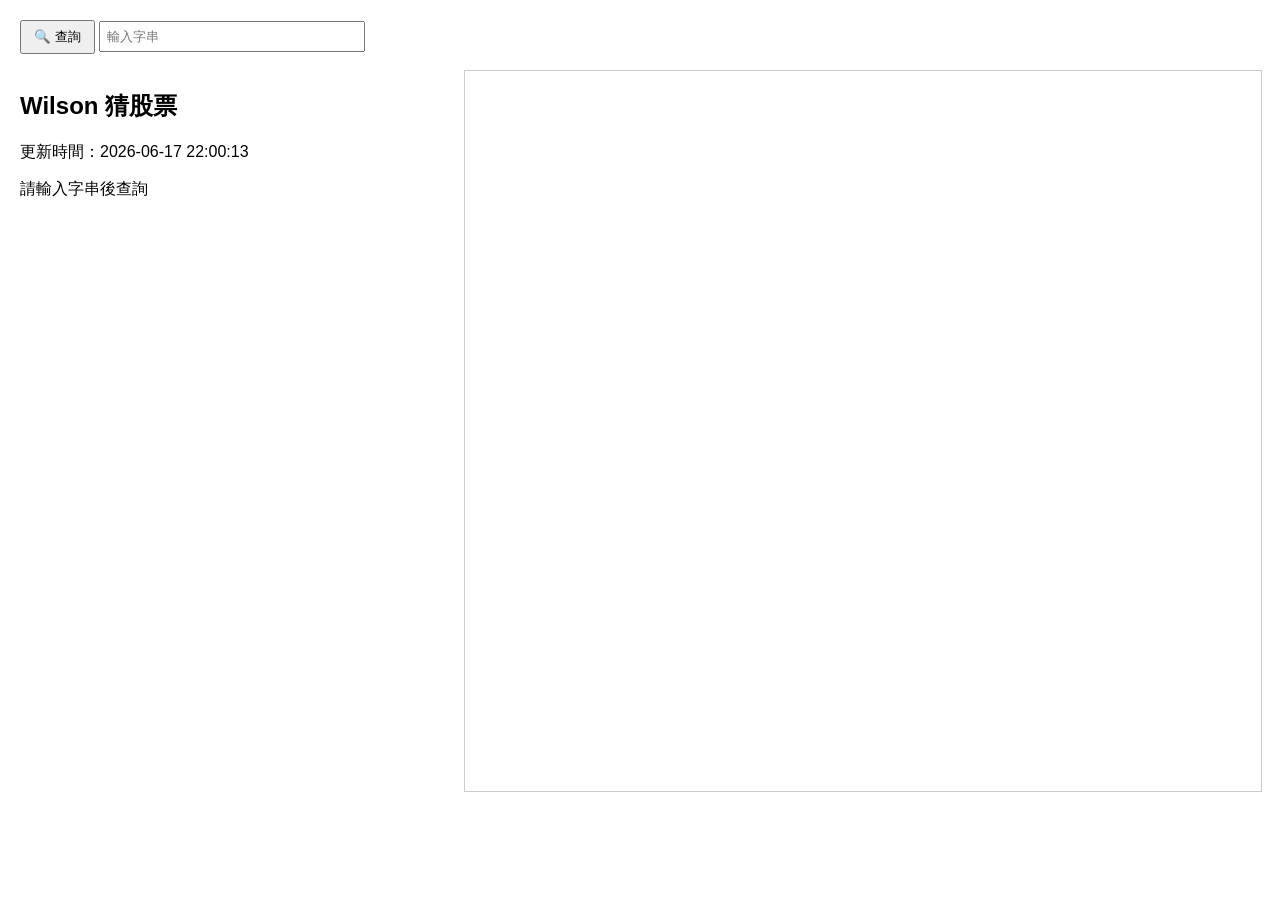
==== index.html @ fea5a5cf "Daily update 2026-06-17 22:00" ====
<!DOCTYPE html>
    <html>
    <head>
    <meta charset="utf-8">
    <title>Wilson 猜股票</title>

    <style>
    body {
        font-family: Arial, Microsoft JhengHei;
        margin: 20px;
    }

    #toolbar {
        position: fixed;
        top: 10px;
        left: 10px;
        background: white;
        padding: 10px;
        z-index: 9999;
    }

    #content {
        margin-top: 70px;
    }

    #stockInput {
        width: 250px;
        padding: 6px;
    }

    button {
        padding: 6px 12px;
        cursor: pointer;
    }

    .result {
        margin-top: 15px;
        padding: 12px;
        border: 1px solid #ccc;
        background: #f8f8f8;
        white-space: pre-wrap;
    }

    #content {
    margin-top: 70px;
    display: flex;
    gap: 16px;
    }

    #leftPanel {
        width: 35%;
        min-width: 300px;
    }

    #rightPanel {
        width: 65%;
        height: 720px;
        position: sticky;
        top: 80px;
    }

    #tvFrame {
        width: 100%;
        height: 720px;
        border: 1px solid #ccc;
    }

    .stock-link {
        padding: 6px;
        border-bottom: 1px solid #ddd;
        cursor: pointer;
    }

    .stock-link:hover {
        background: #e8f2ff;
    }
    </style>
    </head>

    <body>

    <div id="toolbar">
        <button onclick="searchStock()">🔍 查詢</button>
        <input id="stockInput"
               type="text"
               placeholder="輸入字串">
    </div>

    <div id="content">

    <div id="leftPanel">
        <h2>Wilson 猜股票</h2>
        <p>更新時間：2026-06-17 22:00:13</p>
        <div id="result">請輸入字串後查詢</div>
    </div>

    <div id="rightPanel">
        <iframe id="tvFrame"
                src="https://s.tradingview.com/widgetembed/?frameElementId=tradingview_chart&symbol=TWSE%3A2330&interval=D&hidesidetoolbar=1&symboledit=1&saveimage=0&toolbarbg=f1f3f6&studies=[]&theme=light&style=1&timezone=Asia%2FTaipei&withdateranges=1"
                frameborder="0">
        </iframe>
    </div>

    </div>

    <script>
    const stockData = {"日 1101 台泥": ".luuuluuulluuuuulllul.uullulll.llluuuullullll.uluuulllluluullluuluuluuluulullll.lluullul.u.luuululululu...lu.ullulullullllllluulu.lllluu.ullllu.uluuluullul.uuululluu.uu.ulull.ullulllullluullu.ulllllllllluuu.luluululuulullluull.llull.ulllulllllllluluulululllllluulul.uul.ululuull.uuu.ul.ll.lllluluulluul.lllluullulllllll.llllull..lllllll.uuu.ullllluuuluuulluullulllululullluuullululuull.lululluluulllullluuuuu.ulllulluul.llllllll.uuuluululllu.lllulull.lluululllllululullluuuull.uluullu", "日 1201 味全": "ll.uuu.l.lllululluuu.luullu.ll.ullluuu.lu.lll.uuullullll..uul.uullll.llu.lulul..llullllu..ll.ullululllulu..uu.u.ull..l.lu.l.uull.uu.u.uull.ulllu.l.l.uuluulul..ul..uuluuulullulu.lull.u..lulllu.u.lu.lulllll.lluu.uuulllllul.uluulllllllllllul.luuulll.uuu.luullllulluuulllulul.uuuulull.uululuuulululu.lul.u.u.ulll.llll.lllllluull..ulul.l.lluuluullulllll...luul.ul.l..lluulllu.ll.u.lll.lull.uulululuu..lulluu.llluulul.llulluuul.l..llllluu.lull.lu.lulullll.lllululllulll...llulluulu.lu.ulu..u", "日 2371 大同": "ulllllullllllulluulllllulluulululllullul.lllullulullulullluuuuuululullullllullulllullllluulluullulllulululuullulu.ullllllllluull.uuuullllululluululluuulluuulluululull.llluuluulululullullullllu.ul.uuuluuululluululululul.uullululll.luulllllllullluuulllluuullll.lul.u.llulllllu.uulul.lllllllluulluulullllluullllllluululullulllllluulluuulllulluuululluulllu.uuuuu.lluuulluulllluuluuuluuuullllluulllulllllulluullluulul.lulul.luluullululllulullulllulul.ululllulullluuullluuluulullllll.", "日 2913 農林": "l.luu.ll.ulu.ulllll.lullll.uluuull.ullulllll.l..l.luullllluulluululllllulllllllll.ullllullululllululululu.uuuulluluuluullull.uulull..lullllulll.uuuuuuullullluullluuuu..lluulluuulu.llullllllluu.ul.uuulullluul.uuullllu.lulullulullllull.llllllulul.luluuluuulllllllllullluuulluluuuu.l..uuu.l.llluullluulllll.lluulll.ulllll..uu.l.llluull..luluulllululllluluuuululu.ll..uulluullll.llll.u.l.luulullluul.lllluullu.uuulu.llulluluulllulllulul.llull.ulullllllllullulululllll..ulllluuuuullu.ulull.", "日 2801 彰銀": "u.lluulluuluulu.lululllullululu.ulluu.ul.l.....uu..llllluuuu..lu.uuuu.llul.lllluuuuul.l..l.lluu.ulllluuuuullulll.u.u.uul.l..l.luulll.ulul.l.u.luululuuull.l..u.ul..luluuu...llluulu.u...lluulluuuuluuu.ul..l.u.uullluu.uu.l.l.luuu.llllu..ull..u.uull.uuuuluuulu.uuuuu...luulllluluuuluull.lulllull.uluul..lul.ulllluu.uul.uu.uuul.ullllll.lluluuulullllulllullluuluullu.uluuu.uuulllllllllll.lllluluulllu.lulluuuuluuuulllullulluuu.u.lllul..llululu.ululu.lllll.ulllullllllllull.lllluuuuuu.uuuulu.", "日 1102 亞泥": "uuuuuullu..luulllluulllullululululuuuuululuuuluuulu.uuuuuuuull..l.u.uuuuulllulluuluulululuuuluululll..ull.lllllluuullu.luuuluulllllllll.lllllluuuuulllllllulluulllluuuuulullluuullulululuuuuluuu.uuluul..uulllluuuluullulullllulllllul.lluuluuluulll.u.luuluuullllullululuuululluuull.ulllulllllllllllllllllluluul.luululuulllulllullu.luulllulluu..ulluuulullullulullllllullulluluululuuuullu.uulllullllulllllluuuluuluuulllluullu.lllluuul.lululululllluuluuullullluul.lluuluulullllluluuuuuuu.uluu", "日 2101 南港": "lu.ull.lllululllluluull.lluluu.ulllullulullululuuuuullluulullluuuululllu.llulullluulllllulululululu.uluuulullulluuuulullllll.lllullllul.l.llllluuluuluullululluuuuuluuulluuululuulllul.ullulllul.ul.uuululluulluuuull.luuulluluulllllllllulllllluullluu.uululululu.llluuuulull.l.luuullluluuuulluulullluullulllulllluulllluluuuul.ulllll.uuuuul.lulluululuulluulluluul.lllull.ullllllullllu.luuu.luluullluulluluuul.lluuullllluulululluuuuuluululllllllllllullululllllllluullul.uuuulluuulull.", "日 1718 中纖": "ululullluulluuullululluulllllulullluu.llulllluulul.ulllllu.ulluulllulllulllull.lllu.lllulullulllullulluuu.luullllluulullllllllllu.lllllllululluuululllullululluull.lulullululllllluuu.ullllllluu.ul.ululluluullluluullllulllu.lu.uuulllluuululllul.lluuluulu.ulll.uuuuuulululuululuuuluuululuulullll.luul.l.lllulluluuluull.ulllullllulluu.llllluuullluuulllulllu.uluullullulululullllluulluu.luuuulullllulllllluullluluullullulululllluuullluulllll.lulllllullllullllllluululullulllluuu...lullulllu", "日 1903 士紙": "llluullllullulll..uuuluul.ulluu.lllull.luuull.uuuuuuuu.llluuluuulul.uu.uuluuluuullulullllllluluuulullluuu.ululllululllulllll.ullulll.lllluluuuuuuuul.ululul.uuullll.ll.uluuulllluluuululll.uluuulllullulullluluu.lululluululuuluuullullllullllulllulllulullullluulllluulluluulllllululululuuullululu.luluulllul.ululllulllllllullullll.luullulllluuulluu.llllululluluuu.llu.uullululluul..luuulluuulul.ululullllulllullulll.luul.u.uluululluuuululuuuulllulluul..uul..lul.lllulllulullluuluuluuululll", "日 9902 台火": "ullllllllullulu.uuuluulllluluuuulllullluluullulluullulllllulllul.ulllullullulll.lu.llull.ullulul.lul.lulu.lullllulllllllllllullluuull.ll.ulllulluluuluululuullulllll.ulllluulllll..ll.l.lllllluu.lluuuuluulllulluluulullululuulluuullllluulluuullllluul.uululullulluluull.lulllluluullllulluullullll.llluullullll.ulllllul.ll.lllulllll.u.llll.lluuullllulllluullllluuullllluullllull.llllluuullluuluulululullllu.lulllll.llll.llull.ulllullllullll.llul.uuu.ullll.u.llulllulllllllulllluululullllllu", "日 1301 台塑": "lululllluulluulull.ulluulul.lluulluulullulllluulul...llllulluluuluulluluul.llllullullllluulluluuullllluul.llllllllulllllllllluuluull.llllulllluuuluulullluluuuuuululuuullluuluuulluullullluulluu.ul.uuulllluullluluululu.lulullllulllllluuuluuuuulllluululluuu.llllluuluuulullululllulluulluullullulllulluluullulllluullullllluuullluulluulllllllluuuuuuuullululuuuuuulllllllulll.llllllllluuullluuuulluuul.llllu.lululuulllllulluluuluullllulululu.uluululllllluulululllullllull.lluuluuuulluulluulu", "日 1203 味王": "uuuu.u.ll.uuuuu.ull.luuuuuuluuululuuul.l.ululuuuu.l..luuul.uu..ulul..luulullul.luuuuululuuullul.lllllu.ll.llllull..l.llu.l..luluu.lullullu.llllluul.l.luuuluu..uuuulllluluu.uuuu.uuuuu.uu.uluuuuululuuluuullluuulluulluuuluuululllllulu.ullluuuuuluuul.ullllullullulllu.u.luulu.lul.uuuluuululuu.uluuul.uuulullluuuu.lulu.u.llulu.ulu.llluuuulluullulu.ull.uuul.uluuu...uuluuu.luulu.lu..ullluluuuuulluu.luuluulullulluluuulluululluu..l.uul..u.luuuuu.llull.luuull..llulluulu.u.luuu..uuuulu.ll", "日 2702 華園": ".lll.lll..ullllullllllllllull.uulllulu.llllllulu.l.lll.ll.ullu.ulu.uulllu.lull.uul.lulululllullluluuul..l.llllllul.u..l.lllluulllluuuululllllll.uuullulullullluul..l...ll..ullllllu.ulllllullll.llluululuulu.lululuuluuullu.ll.ll.ullll.llulll.lul.llu.uul.uuul..ull.l.ululll....luuu.uu.l.uuluul.uulllllu.ul.lulull.llu...l.l.lullluulllllllllluulll.llullll.l..uuluu.uuuu.uuuulu..lllu.ul.u.ull.u.u.llluu.lullu.l..ulllullllullullllll.luuuuuuuuuuuluuulululluu.ululullllul.l.u.ullluullulllllu.lll", "日 2701 萬企": "lluu.llluul.luullull..u.llu.l.uulllulu.ul..l..lul....u.l..ull.uuluull.l.uul..l.lll.l.lllu.l.uuu..ulu...u...uulululll.l..ll.lul.l.l.l..lul.l.l.ll..u...u..uull.uuu..l..lulluuu...ullll.u.u...llu.lullululuullullluuu.ul.lllululu.uuu..lllull...uuuu.ll.u.u.l.lll.l.uu..u..ulu.u.l.lul..uuull.ul..l.u.ull.uul.l.l.l.lll.l.llu..uu.llll.....u.lu.lll.uu..l..l.lulu..uul.u.lul.u.ulul.lu.luulllul...l..lullllul.lulluul.uuuluulull.llullll..uul.lu..ull.lulul.ululllllllu..ll.lllllull...ll..luuul.uuullu", "日 2601 益航": "llluulllluuuul.llllullulllulluuulluuluulluullluluuulul.luuullluu.uluu.luuuuulllllullululllllululullulll...uuulllulllluuullllluluuulllulul.l.llluul.llluluuuulluuulullullulull.ulllulllllllullluu.uluuuulluluullululluulu.ululllullllullulllulllllulululuuluuulll.l.uluulllululluluuuuuuulu.uulullluull.lu.luul.uuuullllu.luluuuulul.ll.uull.ullllull..uulllllluul.uuuulllluu.l.lullluululluulllluululluluullllluul..uuu..lu.llululllullulllulullllllul.ulllullllulllulululllluuluull.uuu.lluullluulu", "日 1402 遠東新": "luluuuululuuuulu.lul..ulu.uuluuuulluuuluululul.luulululuuuuuuululuuluuuluullulluluulluluululuuululllu.luu.uulllllulll.lullulluulluluuluululll.luulullulluuu.l.uululu.uullu.uluuu.lululullluullul.uuluul.lllu.uuuluuulllulullulluluuullluluuluuluulllll.lulluuulllluulllu.llulull.luuul.lllulu.luu.lllul..uluuluullululllll.lllulllullulluullllluluulu.uuuulluullluuuullululllull.ulullulu.luuuuuluuluulllulllll.uulululluul.lluullllllllllllu.uuulllulllulllluuulullluuuluuuulluuululluuluuuluuulluuu", "日 2501 國建": "lllullllllul.ulllulluuuullu.lululllulluluulullllluululllulululuulull.ululllullluluullllluullulluululllulu.uuull.ulullulllllullululu.lulullll.lluulullluluululuuuuull.uulluuululllllulluulluullu..ul.ululullluuululuulluul.llulluluullllluuulu.u.uu.ll.uluuluuulllululuuululuullluluuuulllluuuululluu.lluuulllluuuulllluullullllu.ululuu.llllulllluulllllulllllu.uuullulullulluuuuuluulllllluuulllllllulllullulllulluuullulullluuluuu.ul.u.uululllluuluuuulluluulullllluullllll..uullluuuuluuuuuuluulu", "日 1303 南亞": "lllullll.ulluululluulluullllllullluuluululllluulu.uullllluululuu.ulluululuulllllluu.lllu.ulluuuuullllluul.llllllluullllllllllu.l.ulllllululllluuuuullulllululuuuululuuulllluluuulluuululllullluu.ul.uuulllluull.uluulllullullllllulllllluuuluuluulllllu.ulluuuullllluuuululu.uuluullulluuuluullulullllllllllulllllululllullllluuuuluuulluullllllluuuluuuululululluuluulul.lluulllullllululluuululuuuuulululullluulluluuuulullluluuluulllllluluululuulluululluuluuuullulllullllullulluuluuul.lulluuulu", "日 1603 華電": "llllululllluu.lluululllllluulululllululuulllllluullulullllulluluu.lulululllulllullllululllllulululuuuluul.lulullullllllllllllu..ulullllul.lululuu.lulllluululuuulluuluuuluuull.lulululululullluu.ul.uuuuulluull.ullul.llullu.lulllulllluuuulluu.ulullulllll.uuluullulullullullluulululullluullllulluull.uulllluuululllulllullluululluluuulullllululllluullllulluull.lu.lllullullullllullluluullululluululllullllulululuu.ulll.ulluullull.ullllululuulllull.lulllluulullululullllluulllluluulluullullu", "日 1103 嘉泥": "..luulll..uluuulluu..llullulullulluuuuuu.llluuuuuu.uu.ululuuluuuuul.uuluullu.llllluullluu.lluluuulululuuu.u.ul.lulu.uluuul.llullul..l..ululll.luu.uuullllul..luullluu.uul.uuul.lulul.llulluulluu.uluuuuluullu.ululuuu.lululluu.ul.lllllluuullluluulll.uuuululul.lul.l.u.l.lulluluuuuuuull.l..ll.ll.u.lll.ulluuluuulluullululllullluuuullu..llllluuu.ulullullu.uluuuuullluulul..luullu.u..lllu.uul.u.u.ul.uuul.llullluu.l..l.l.ulluuu.u.uuuuulu.lullul.l.luullllllulll.uu.ullllluuluuul.ulluu.luuluulu", "日 1503 士電": "luuuululuulululllullulllllullllllluuluuulllllululu.llul.lluluuuuuulu.llllululllullululullll.uuuluullllllu.luulllu.ulll.lllllluu.lluuluuluullllllluluuulllullululluuul.lllluullllllulululllullluu..l.ulululllullluluulllllluluulluullllllullluuu.ulullulllll.uulluuuullllluluull..luuullllllluuluuulululllulluulllul.l.ll.lulluuululluullululluullulllll.lllllllluu.llul.uuulullluu.llulullluuuuululluululllullllullll.uuuuulllullululu.l.llullullllullulllllulllllululluulllllllluullull.uu.lullllllu", "日 1604 聲寶": "u.uul.ulllllllulll.ulllllluuu.uullluuull.ull..luuluullll.ullluuuluul.ulluuuuulluluul..luuluuulululululllu..lu.ulull...ll.ullu.ll.llll.u.lllullllu.l..uul.ulul..l.lu.uuuuluuu.u.uulull.lullullluu.uluulull.luuuluuuu.uuuu.lluluuuuullllululullulu.ulllu.luuuululull.u.u..lllullllu.uull.lululuuluuuluullluulluuullluull.uulllllul.ll.llul.lul.ll.ulluu.ul.ull.lull.u.u.uu.lll.uullul..lu..lllluulluul.lllu.u.uul.uulluuu.llullllulluu..ull.luuuuuulullllull.lllll.l.ll.lulululluuluu.uul.lluuluuullllu", "日 1104 環泥": ".uuuu.uuuuulullllllluluulluuuluulllu.lulullllllu.uuuulllluulluuuu..llullullulllllullllll.ullulluullllluul.uuulluu.uu.l.lllllluuuul.lllll.ulullluululu.ulluulluuullluu.uuuuuulllullullu.llllllluu.ululluluuluuuluululuuuuulululuuluuululuullluullulululllu.luuululllululuullllulluluu..u.uuuuu.luululllllullllulullllluuuululluuluulu.uuullllllluluululullllluuuuulllulululllluullull.llulluull.uulllu.lllull.lluul.ulul.ullllluuluuulllluuulluullllllullu.lllllll.ull.ull...ll.ul.ulllluuuuuuuull.lll", "日 1904 正隆": "uulu..lll.l.u..llllulllullul.llullluuuu.uul.luuluullulllluull.uuluul..lullllllluuluull.lulllulluu.llllulu.lluulll.ulllllllllll.luulu.llllullluuul.uuulll.u.ulluuulululul.luuuluulluulllulllllluu.uluuuululllullluluuuulullullllul..llullu.ululllulululuuuululu.ullulullulllluulluluuuluulllllull.ll.ullululuulluulul..u..ll..lluuuulu.lluull..l.lluuuuuuulllulul.luuul.lullulullllllllull.llu.u.uu.lullllullulluuuuuuulull.ulluululluulluullullll.ulu.ululllullllulll.lul.uuuulllulullluuulu.uuulllul", "日 1304 台聚": ".lluulll.ulluuu.lluuuluul.llullulllullulul..luulu..lulllul.luuuuuuul.ululullllllllullll.lullul.uullllluul.llllllllullll.llllluulullulllllulllluuuluululllululuuullllulull.lul.ullluul.ullllllluu.uluu.ulluluull.uluululu.l.llllul.llllluuuulululullllluuulluuulllllluuuuul.uluululllul..u.luulluulllllull..ulll....l.lllulllllluuulluulluulllllluluul.uuulll.llluuuuulul.ulululll.u.ll.ullluulluulululll.ululllluululuuuullullulllul..lulullululuul.uulllll.llullululululullllll.uullluuulullulululuu", "日 1605 華新": "lul.lllllulluulllluullullluulllulluuluullllluuuuuuuuuullllulululuull.ululllllllullulllllullluluuulllllulu.lullllllullluulullluullllulllulullllluu.uuuulllululluullu.lulllulullllllulllulllullluu.ll.ululllluulllulululllululululllllllluu.lluullllulu.uluulllullllluulluuulullllul.uu.ulu.ulull.uulullllluullul.lluuuullulullluuuullululululllllluulluuullllllullullulululllulllluuluullluuuulluulullulllulu.lllullulululuullluuuuluuullllluluullllullllllluullllllluulululullulluuullluuuulluul.uull", "日 1305 華夏": "uuluuulllulluuulluuuluullllllllulllul.uuull.luuuuul.llllllullluu.ulllulullllllllluulll.l.ullulululllul.ul.llllllll..luu.lllluuululul.lullulllluuuuuululll.luuuuulluluuullu.uluu.llu..lullllllluu.ul.uuululllulluul.llull.lllll.l...llllluuulllluullllluulll.uulllu.uuuuuluuul.ululllull.ulluulluullllllll.uulll.ul.uuluuullllluuuulluulluulllllluluuu.uulllllllluuuuul.llulllull.uuulluullluulluluulull..ulullllullululuullullulllulluuuluulululuulluuuullllllullllul.l.lullllullulul.uuu.ulluu.llllu", "日 1702 南僑": "lullullluullll.ll.ululuulluuululllluuullllllulullu.uulllluuul.uuluululuullullllllullll.l.ullulululllulllu.ulllllululll.lllll.ullull.ul.ulululluuuuuuluullul.llu.uluuluululluuuluulul.l.lullllluuuulullulu.luuluuu.uul.uullllull.luluullll.lllllll.ulullluulllululluuuluulll.lul.uuuuulul.l.lluuullluullluul.ulluulluulllllluullluuullllluulllululuuuululllllll.luuululllllluuuuluullluulu.lluuuullllllluuullulluuuluu.uulul.lulllll.uullulluu.uuullulluuullllllullllllllllllulluuullulluluuluuuul.lul", "日 1802 台玻": "ul.llllluullllullu.ullllll.uluuullluuullulllll.luu.uullll.ulluuuluul.uluuuullllllullullluullu.ululllululu.uuulllullullluulllulullllllllllulllluuuluulluluullllulllululuullluuluululllulu.luulluu.ll.uuuluuluull.ululu.luulul.llululuullluuuululuulllluulullluullluuluullllluuuullullu.uuuuuuull.luuuuull.lllullllluluuluuluuluuululuullllluulluuluuluuuullluululluululluuullllllluulllulluluulllluuuuuullul.llluuullluuuululllu.luluulllllluluullllulluullulullllululullluulllu.luuulll.ul.llu.lluulu", "日 1409 新纖": ".lluulll.ulluuullululul.lllulululllulu.l.lllululllluullll.ul.luull.lu.lul.lulll.llulllululllu.llul.llluuu..uuullulu..ul.lllllu.ll.llllu.lul.luluu.uuul.llulul.uulluu..ulluuulu.lllul.lulllu.lluu.uluululu.luulluu.uulul.llllull.uullllllllllulll.uull.u.uulululull.u.uuu.ululuulu.lluu.luuuuulllllllulllullllllullull.llullull.luulluu..u.lullllluu.uluuu.ulllllulull.ll.ululuuuuuull..lllluulluuuulullllul.llllulll.uuuull.luulluuululullll.uulll.uluuululluullluullull.uluull.luuu.uu....luul.luluu", "日 1410 南染": "uuuul.lulululluu.ulluuuuululuulullluuuuuluu.uuuulu.uuuululu.luuuuuuuluuluuuuluuuuuluuuuluuuululu.llllu.ul.ullll.u.luuuul.ulllu...ulul.u.uuu.lullullulluluulllu.ulu..u.u.uluuuluuullu.lluluuululu.lluullluuuluuuuuuuuuluuuluuu.uullluuuulllulu.u.uluuululllll.llluluuuulluuluuluu.uuu..uulull..ull.uuullluuuluuul.ululllluuluuuuullll.ululuuuluullulluuulluuu.uullluu.luu.uluuululluluuulululuu.ll.l..lullullluuuululuul.ulllluullllul.uluulllluuuuluulluuullllulluulllluullulululululluulullllllu", "日 1504 東元": "lllullullulllulllllullllllullu.lllluluullllululuuuuuulluuuulluuul.lllulllluulllluulul.llluluuuulululuu.ul.lllluuulllllululu.luluuluulluululululuu.l.uuuuluul.lullllul.lulluullluulllllllllull.ll.uuuulu.ull.llluu.uuuulululululuu.llluuulluuuuuuulullluuuullu.llluluuul.lllllllu.lluul.llululuuuullllllulluuuulllulluuullluull.luluuuulullllulllulllluulllllllllullulululllullluuulllullullllullululululllullluulllllulululluuululululllllullullllulluulullulllllulullulllulllluuulllluuluuluulluulu", "日 2002 中鋼": "ul.ulllluulluu.lll.uuluullulluullluuuullullllluluullllllllllluuuu.luuululllu.llllluulll.uulluuuu...lullu..lllllll.uulllllll.lul.ull..llllullllluulululull.luluuullluuuuluuluuuulllul.uullluullul.ll.luulllluulluuuuuullull.l.uulllllllluluul.ull.l.llluluuluuullluuluu.ulu.ul.llul.ullluuuuull.ulululllllll.lllull.l..llullllll.lulluull.u.llllllu.lllll.lllululuuuuuull.llluullluulluuullllullullllullluuluululullluuluulllllu.luull.llulllulllul.uuluullullllll.ull.uullllllullllulllullullu.llullu", "日 1905 華紙": "l.l.ulllllluuulllluululullu.lllullluuuul.llllullulllulull.uuluuulullluuullllllllllu.lulll.llul.lulllllulu.uuullluuullllulllluulluulullu.lulululuulullllllulul.uullu.u.ul.luullullluul.llllullluu.ul.ulul.lllu.luuluuuulullulullulullllllu..l.lllu.ulllu.uuluuulul.lul..uul.uuulluluuullullluullulluullll.ulul.ll.llllullullllllluuuuuu.luulllulllluuluulullllulluuuullull.lulullllu.llu.llllulluuu.lullllul.ulllulll.lullll.l.ullull..uluuluuuuu.lllull.uullullllllllllllllulllllulullu.uuuuluu.l.lu.", "日 1413 宏洲": ".uluu.lllllll.ullulullulll..l.ulllulluuuuulllululuuuuullu.ulluuuuu.uu.uulllllulluu.luullluululululllll.uu.l.uuulullull.ullulluu.uuuluuuluuuullluuluuu.ulu.luuu.uuluuuu.lullull.luuuulluuuuulul...ululuuuuluuuluuuulu.ulllu.uullulu.uulluu.lu.lu.luuluu.ulullu.lu.lulullluluulllluu.uluu.uuu..l.ulu..l.lu.uuuuu.uullu.lulul.u.luulll.l.....ll..luul.uu.ulluu.luuuuluuu.uuu..uulu....l.uu.ullu.uuluuulluluullulluul.uuulullul.uuuu.llul.luull.uuulululuuu.uu.llulllluulluluul..uullulluullllluulllll", "日 1414 東和": "ullululuuuululllllu.uululluul.lulluulul.uluulllul.lluu.luuuluuuullllluluullullllulullulllluullllull.lluu.lu.uuuuuu..luluuuuulllu.uluullulllululuulullluuu.llululullllulllluuullllluuuullul.ullll.ll.ululu.l.uuluululluululul.ulululll.luluulu.uluulu.llluululululuuulluu.lluululullu.lulu.uulluu.lluulluluuuulluulluuluullluullulllluuuluu.llullluuulluullllullluu.luu.llulllulu.luu.uuluulullluluu.llullulu..uluulluuullllluullllllllul.lluullululllllluuuullululllllluulllllluuuu.uuuull.u.u", "日 1416 廣豐": "ullllllll.uuullllulul.uull.lullullluluulluuulllulul.llllluulul.uuullluluuuuullllluulluullul.ul.lulllulull.uulllulllu.uu.lll.l.ul..ull.ull.lllllul...luuuu.u.lluu.ullulullull.ulllluuuulul.u.u.ll..lulluuuullul.uulullll.llullul.uuull.lluluu.l.l...llluluululllululu..llluluu.uu..ll.ll.u.ul.llullluluullulll.l.uulllll.uu.lluullul..l...ul.llulllul.uu.ululuul..uul.ull..lluuuullullu.uu.lull.u.uul..l...luuluuuu..lullu.u.llulluu.luul.llul.ul.lluu.ululul.l...lull.ullll.llllul....luuuuulul.ululu", "日 1906 寶隆": "ll.ulllululuuu.ulullllull.ll.ulull.ulu..uuulul.ul..ll.llluuluul..u.lluuu.ul.ll.uluulll.lllu.uuluul.lul..u.uu.ullull.l.llllulllul.ullulullululllu.ll..llll.lul.l.l.uuluuul.uullluuluu..ll.lullluululuuuulu..uuu...luuuululluulluuuu.l.u.l.ullu..luuuuuul.ul.u.u.llull.lulluuuuullluul.l..llu.luuuuulll.uululllululuulu.lul.uu.lulll.lullluuullll.lu.lululuulllluluuulll..ullllllllulll.luuuluuuuul..uuu.ulu....llulu.lu.ul.lu..ul.uullulll.luuuuulllluluu.lllullllllluullllll.l.ll.l.llluuuuu.lluuuu.l", "日 2901 欣欣": "luuul.ll.uluuu.luululluu.uuluuuu.luuul.luuuuuuuuuluullluuuuu.ullllu.luuu.lululullluu.luull.ulll.ulul..u.u.ulllu.ll.ll.lulllluuul.ul.lllluuuuluulu.lluluul..u.u..lu.u.llulluulluul.lluululluuulluluulllluullluluululuu.lululluuuululll.l..l.l..llulu.ull.luu.l.lullu.lll.u.uull...ulluluuul.ululuuu.luul.l.llll.luuullu.ulll..lullu.uuul..ll.u..l..uullul..lu..l...ulu.uuululll.l..lluluulllulululululluluu.ll.ullululluluulullulllullllulllluul.lllullllluuululllu.lulllluluulluuuull.lu.uuluu", "日 2201 裕隆": "lulullllllllluulluuululllluululllllulullull.llllululullllulllluulululululllullllllulluuuuullululululululu.luuullulullllllulllul.ullllululllllllul.uluullulu.lllulllu.uullluullllulululullulllluu..luuuululluuuluululuulullulullulullllllululullluullllulu.lululu.lluuulululuulululuuuuuuulullllululuullllulu.lluuuullullulllllullull.ulluulluullluuullu.ullluulllullllllllllluuluullulllllllulluluululullullullluullllllulllluullulul.llulllulullllull.lullululllllllulullllllluluuulluuuuulllulllllu", "日 1229 聯華": "u..uul.luulluuuulllululul.lulllulluulullullluluuuullullullullluuluull.lululu.l..uulullllllllull..lllllllulluulllulul.lllullllllluull.luu.llllll..luuuuuulllulluullluuuulllu.lluuululululul.lllu..ul.ulul.lllulllu.uulllullululllluullullulllllllllullluluululululuuuluuul.lul.lluluuulllluuuuuluuuulullluuuullll.llullllulllluuululllllluullu.luululllul.ulluuuluullull.lullluu.uulullulllllu.ullulluulluullullllullullllullluullll.luulluululluuu.ll..llulll.lllullluluullulllllulluuluuuulluuullulu", "日 1417 嘉裕": "ul.lull.u.uluuu.lu..lu.ulllulllluluuuululu.lu..u.ll..lulluu.lluul.lull..luulll..l.ululllll.lu..l.l.lulllu.l...luluuu..ll.lllulllul.uulullulullluull.uuluuuulllu.u.uu.uuulllllllulluu.lull.uulluu.lluluuluullulluuuullllullllllllluullluluullllululluluululluullllulullulllluuuluuullluullluu.uuuuulullllllulllluululuulluluulluluulllullulllluulluuuuluuulllululluulullllulluuululllull.llluullllu.l.lul.llllllluuullu.lllllllulllluuluullulululullllllullllu.l.lull.ulllllllllllllull.uuuuluuluuuull", "日 1418 東華": "ullll...lululluululllllullluluuullluuuluuulluluullul.lluluuullu.uuulu.llulluu.lulullllluullulllllul.ull..uluuuul.llul..lulul.ullluuullllllllu.uulllllulululullulu.lll.luululululuuluullllll..uluuuuulullululu.ullluuluuuuuuuulu..uuuu.l.lulullllluullllullllu.llllluu.l...lllluulluululuullluululllluulll.luuluulululuul.ullllluuullul.lu.uuluu.lu..ulllulullulull.l.ulu.lu...ul.uluuu.ulul.uuuuuullll.uuu..uuululuulllull.u.lu..lluluuuullluulllllu.lul.u.luuul.lull.llulu.llluluuu.ulll.ullul", "日 1907 永豐餘": "..uuuluullllu.lulluulllul.u.lllulluuuuul.l.luuu.uuluulllllul.uuuluuluuuuuulullullluulllulllluuuuu.llluuuu.l.ullluluullllullllulluulllllullllllu.uuluuulllulullluulu.uluulluu.luullull.lllluulluu.uluuuullullul.uuluulllulllluululuullullulllulllllulllulullulullllu.uuuuuululuululuuuuuuuluull.ulululllluulllu.uu..ull.lu.lllulllluuuulu.lllllllulu.l.uuuullluulluuullllllulllul.ulluluul.ullll.uu.lullulullullluuuuullllllllluulu.l.llluullu.ululullluu.lllullllulllulul.lu.ulllulullul.uuuluuulllul", "日 1419 新紡": "luuuuluulululullluulullul.ll.uluullu.uuulu.llulululuu.ullllulluu.uuluul.lulllllulluullllluluulllulll.lulu.ulullluuuu..lllu.u...uluuu.ulllullullluuluuulllluuuuuuuuuullll..llllllulullu..ulllllu..luuullluuuluuluuuuulluuulluuuuuuuululllluululullllluuuluullllllulluluulllluulll.luull.lulluullullluululuullllluluululuuuu.lllu.lullluulu.lllll.luuuluuuuluuluullluluuuulluuuuluululllllluluuuuul.ulullulullllluullluulllullluullluululllullllululuuuluuulluuull.uluullul.lullllluuullluuuuluuuuuluul", "日 2915 潤泰全": "lulullullluuulllluuuluuulluuluuullluuuulullllluuuullulluuuullluuuullullulllu.lllulullluuuuuluuul.luulluuu.uullluuul.l.ullullluuulluuluullllllllulluulllluulullu.l.lll.u.lllull.uullllllullulllul.uluulullullu.llululul.uulluul..lullllllululuuuuullllluu.ulluuullulllu..luluullluluuuluullulll.ululuuulllullullll.u.llllllulll.luul.ululuu.llululuullluuulluuluuuull.lllluu.luuu.uulllulllluullllulllllllull.llluuluuuuu.lullluuuu.ulullllluulu.ullullllulllulllluullluulullluuulullululuuuuuuuuuuulu", "日 2504 國產": "llllllulllululllluluuuuulluuuuullllululluluuulluuuuuuuluulu.lluuullulu..lllluuluuuuuuuullluluuulluuluuuuu.uluulullllluuuulllluullllllulullllulluluuuluullllllullllluu.lulluuullull.ulul.ll.llluu.uluuuullllluulluluuluuulluuulllllllllluuuuuuuuuluullllululluuluuu.lluuulululllllluuul.uululllluuuluullluullullulullulluullulllllullulluuuluu.l.luuullullll.u.llululuululuul.uuuluuuull.u.lluluulu.lullllullllluul.luuu.luuulllul.uuluuuuululllllluu.llullluuullllullllulllluuuuuulu.llluluuuluulllll", "日 1210 大成": "ullllluluulluululluuuulullulul..llluulllulllllllluululluluul.llullll..lulluul.ululuul.l..uulullluluuuuuuu...ululuul.lullulllll.l.uuullluuululuuullullluuuuuuuluuuuluuu..luuuluuul.ululululuu.uuuuuluuuuuuluuuulululululullluuuuuulullluluullluulullluuuuuullul.lllullululllulull.luullllulullllulllulluululu.ll.llllull.lllllu.luuuul.llulllllluu..ullullllluluuu.ll.llll.lllllllull.lullullu.lullulu..ul.llullluulluullllullluuluu.uulluullluullullluulullul.lluullllluulluuululllllluuuuuuuuuullull", "日 2903 遠百": "luu.uullluululllllullllull.luulllluuulllulullulluu.llulllu.lllullulllluulululluuuull.llllllluuuuuluuuuull.ulu.llullll.llululluuulllllllulullluluulullulllluuululluuluululuuu.ll.ulluululllluluuu.ul.u.ulluluuuluuu.llluull.u.llululllulluuulu.uulullllluuulluulllluulluulululull.luuulululull.lu.luulllllullluuuuullluuuulu.l.luuulluuuuuulllll.lluullluuuluulluullu.ullullululll.llllllulluuuullu.llllulu..ulluuuuuulluulullluuuuuululluulll.uluu.ul..uullll.ll...l.ulll.lu.lllllullll.uuuuuuuuluulu", "日 1423 利華": "ull.ulluuuuluulllllullluuluuluululllluu.luull.luull.uulluluuuulullllllululluullllulllllllu.lull.l.uuluul.lullllululu.lulul.uuuuuuluu.luuul.llul.uulullulluu.luulll.lul.luuu.lllul.l...luuuu.uullluu.uluuululuul.uuuuulluuulululluulluuul.luuuulluluuulluuu..ll.lllul.lllul.ulll...lulullu..u...luu.ul.lllll..uluu..ullulllulu.ul...l..l.u..ullulllluluuu..lulu..lullu.uuuulul.l.uullluluuullululul.luuuluulluull.ulluuul..u.u..uululllllluuulllululllululuuulluu.u..luuuluul.uulluuluulll", "日 2102 泰豐": "l.luulluuulll.luluuuuuulllul.uuulluul.ullllllululuuuluuuuuluuluulullulluulluullluuuulull....uul.luuulluuu.ullllluuull.lllllllullullluulllullllllulul.lllluuluuuulluluullllulllll.luuuluuulllllul.uluuluuuluuuuululuull.ll.lllluululuullu.uu..uuuu.lllullll.lulllu..uluull.ulu.ulluuulllullluu.u.u.uu.llluuull..lllllu.lll.luul.llulluuululuulluuulllluuuulluu.luuluuulllu.ululu.ulllu.luullluu.uuulull..uluuull.ulluuuuuuulllulluul.uuluuululuuuullllulllluuull..lllllu.l.lluullu.luul.llull.uululll", "日 2505 國揚": "lllllulluuullllllulluuullluulllullluuuuuuuullulllu.ulllluuullluululllllllluulluullull..lluluullluluuuluuu.ululluulll.ullull..uuuuluuuuuulllllll.lllluull.uuullu.luuuullllluulll.ululul.ullllluuu.ul.uuululululu.uuuuulull.ll.u.lllllllluu.ulu.luluulluuuulullullll.l.uull.ll.lllll.ulul.uluuull.lu.llllluulllllullllllluu.llulluu.llullluullu.lu.lullullululululllulu.u...lllllulu.ullulullllullll.ululullllllluuul.ulull.ulluuu.uuuu.lulll.l.uuuluullllll.lll.lllllullullull.ulllulull.uuuu.luulullu", "日 2506 太設": "lllllullluulllullulluuu.llullululllu..llll.llllu..ll.lllllull.ullu.llu.u.lllllulllulllllulluulu.u.lulluu..ulullluu.llu.ll.llulllullllulllllllllull.ul.luluuullu.lllluul.ll.ul..ulll...l..l.lllu..ull.luluuluu.luuuu.ll.u.lllulllluu.llllu.uul.l.uull.luulululluuulu.luulllluulllu.uu.luuullllullllu.lulllulllulullllllllllllllllulll.ulluuullulu.uul.ulluu.luullulu.lulluullllllluuulu.ullllullulu.ulllullu.uu.uuulllluuullulluuluu.ll.luullluuulluull.uul.llllulllullllllluuuuuullluul.u.uluuuuluul.", "日 1506 正道": "ululll.uuul.lluuluuullllluluullulllul.ullluulu...uluuulllul.ulullullullu.ll.lllllll..ll..lll.l.uulluul.lu.uuullll.uuuulll.llll.luuuuu.u.l.llluluuuuul..lu.lullulluu.u.l.lluuluul.lluuluulu.luuuu.ulullull.lllllluullllul.llluluu.u.llllluullu..uu.uuu.uulll.u..lluuu.uuuul.u.luul.ulul.lll.u.uuuuuuuulullluul.llulluuuu.uuluulul.ullluulullullu.u.uuluullllullluuul.u.luuulul.u.lul.u.luuuuu.uulu..ullllllulu.llluuul.uulululluuluu.lul..lllluul.lllu.lulluul.llullllll..ullllul.uulllull..uluuluullu", "日 1213 大飲": "uuuluuuuu.uuuuu.uluuu.luulluuuuuu..lulullulluu.ululuuul..uul.ll.u.l.ul.....u.llu..u.uulllllluuuuuluu.uu...uuuuulu.u..llul...lluuullllllllluuulul.uu.uululu.luuluu.l.l.lululululllulluuuuu.uu.lu.ullll.llullllluuluuu..ulu.ulluul.l.lll.uul.uuu.ul.lluul.uuul..ul.uuuulullu.llull.l.uu.ul.lul.uuuuuuuuulu.l.ull.lll.uu.lul..uullll.uu.uuu.lll.ulll.uu..u..lul..luuuuull.ulllu.uu...u.uul.u...uuuuu.ulull.u.lluluuluu...uuuuuluullll.luuuluuuulll.lullll.uuulululllllluullullu..lulu", "日 1432 大魯閣": "luluululllullulll.llllu.llu.uluullluuul.ull.ull.ll.uuuullllluluu.uuul.uuluuullululu.u.lluuluulllluul.lluu.u..ll.lllu.uuullluuluuuulululul.lulu..uullluulullulllulullulllllululullluull.lullllluu.ul.ululull.ll.uu.uluuu.uluulullluul.uluu.llu.ulluuulluuuulu.uluu..ulu..lllul.ululul..u..l..uu.uuuluuul.uuuullluu.lullul.luuluuu.ulul.u.l.ulllull.lllllll.ll.ul.luulluluuuullullluluulu.ulllllu.luulllullu.lluuuull...ulllullull.u.llllululullllll.l.lll.ullullullullullullllllu.ulllluuluuluuullullu", "日 2103 台橡": "u.uuululllllll.llluulluull.ulllull.uulllulllluulu.ulullllu.luluu.uulu.luuluuulullu.ullullulluullllu.uluuu.ul.lllllull.luullll.llull.lllllulululuulullull.uuuuluull.luuulullu.lll.luullulllu.lluu.ulluuu.lullulllulululuulluluulll.ulllllu.ul..lluuullluluul.uulul.lluuuululu.uululu.ulllulllulluullul.lllulullllululllllll.lll.lullluul.uullulllllullluuulll.lluuuuuuulluululuulluuulluullllulluluulullluululllluuuuuuu.lllullululluluuullllululllulu.lullllulululluluuluuuuulllu.lllluuuuuululuullll", "日 2704 國賓": "luuulluluulu.uullulluluuluullululluuluulululluuluuulu.llluuluuuuuu.llulul.lllllulluulullllluulu.ulllllulu.luuull.uullulllulluulllu.llluu.ululllllluluulllu.uuulu.uluuuu..uuullluulu.lluluuuullu..lluuuuluuluuuu.uluululuullllul.llllllllulllllllululllululllllluuluulul.lullul.llluuluulluulullullluluuuuul.uululllul.luulllllul.lluuullululluuullulllll.lllululluullullullull.lluuuuluu.luul..ululluuuullllulllullllulluullluullulululuulllllu.ulul.uul.uulllllu.lllllululullluluuuuullluuul.uuluulu", "日 1707 葡萄王": "u.luulu.lulllull.llull.ulllllulullluuuu.lllu.uuu.lllu..l.uullu.uulullluululuullluull.luu.llluu.lu.uuulu.u.uulullulu..llullllu.u.ul.ulull.u.ulu.llluu..ulu.llllulluluulu.luuullll.ll.llu..l.lllu.uul.luuuu.l.uullululu.uu.lllluuuu.lllulll.llll....ullll.uuluuulllluul.uu.uuuuuulullullullluuullulluu.ull.ulluuuullllll.l.l.ll.ll.lllulllul.l.ll..u.l.uuuuulllluuuullu..u.ll..lullu..llullu.lull..lu.lluu.lululluluulul.ululllllluuluu....uulluul.l.ulllull.llll.lllllu..u.ll.ll.l.llllu.l.uuluu.uul.l", "日 2904 匯僑": "lllu.uullulluu.luluul.lluluuuluuullulu.ull.uuuluu.ulu.lluulll...uulluu.uuu..lll..ll.l..ululluuulllullu.lu..lull.uuu.l..luuullul.lul.l.l..ull.u.uul.uulul.u..lluuu....u.lllu.l.lllluuulululu.l.lu.u.uuu.luull.uu.l..luuulu.l.uluulu..uuu.ull.ll.l..l.ulu..ll.uu.luul.lullll...u....ulu.l.ll..l..l.lu...lu.lu..lulll.uuu.lllull.l.l.ul.ululluulu.uu.u..lllul.uulll.u.uuul.l.luluulu...luu.l..ul.u.l..uulululul..l.uluu.uuluululluullllllll.uluullll...llull.ul.lllullu.ulllllllllllu.lulluu.uulluulllul", "日 2812 台中銀": "luul.ullluulu.uuluuul.lull..lllulluulullulllluluuuluuulllluulululuu.l.l.lllullll.luulllullllullllu.l....uuuuulululul.uuluullllluuullluu..lullllu.lllu.lllulllu.l.u.u..uuuuuluulluuuulu.u.uuulu.l.uluuluu.ullu..luuuluululu.uuluuuulllluul.uuu.u.uu..lluuuuu.u.lullull.lulll.llluuuuuulluulullllu.lluul.u.u.luuuullluuuulll.lllllll.uluullullllluu.u.llll.ll.ulllu.lluuul.luuluuuluulllullu.ll.llll..l.lll.lllll.uul.lluuuulllluuluuulll.ul.u.uuu.lul.lllllllllll.ulll.lllll.lluulullulllluuuluullulu.", "日 1326 台化": "lllulllllulllululluulluulullll..lluulullulllluuluu.uullllulluluuluuluulullulllll.lu.lllululllu.uullllluuu.llulllllulllllllllluulullllllllullluuuulull..llul.luuuululuuulllluluuulluuulullllulluu.uluuuululluulllullululuul.llluulllllll.uuuluuuullllllululluuuu.lluuuluuuululuulullluluuulluullullllllull.luullullululllullllluuuulluulluulllllllluuuuuul.llullluuu.ullllllllulllulull.ullluulluluululuuuulullllullululuuullllulullluluullllulululululuululllllluuullulllullllulluulluluuu.lllllluulu", "日 2302 麗正": "ullu.l.lluuluuuulllull.llluuluuullluululllulll.ulll.ul.ulullluuu.ulululuullullllul.ll.ululllulluluulllllu.ulullluulullllulllluullluulll.lulullllu.lllluuuuullullulluuuu.llulllluul.uluululllllu..ll.uuullulullllulull.ulullllluulllllllull.lu.ll.ullllullll.lulllululllulllul.ll..uu.lulllulullullluulluullll.l.ulullull.lullluulululluu.lllulluluuluuululll.llulullluulullllullllulllulluluullululuu.ulllulllllullllluulullluullulululullllllll.luu.lulluululllluuluululu.ulluuluuuuluuulllluuluuuuu", "日 2303 聯電": "uuluulluulullulullllullulluuluuuuluuulu.ullululullulullu.uuluulll.lulu.llu.lul.u.uuluullllllulluuluull.u..lllulllululuulllluuu.lullluluulllululullluuuullluuulululu.uuuuluulluuuulululu.lllulull.ul.uluullluuluuuuuluuluuluuuulu.llluluullluuuuuululuuulluulullluulllululllulu.llluullu.ulluluulllulllu.lul.lllulluuuluul..lluuuuull.uulull.luuul.llllllllluluulluuuul.ulllluuuuuulllul.ll.uululll.uuullluulllllulullllullullllul.ll.llllululuuulluululluuullulllulluuulluululuululuuullulllu.ulululu", "日 1909 榮成": ".lluulllluluuulll.uululullu.lulullluuluulullluuluu.lullluluul.luuulllulullullll.llullu.ll.llulllulllllu.l..ullllulullul.llllluuluululu.llllllu.u..uullu.lululluuululuuuu.uuulluullull..lllulll.u.uluululluluullluluuullullululllllllllullluluulluuulluulluuuuullluullluuuuluuull.lluulu.ullulllulllulululu.ll.l.llullullullllllu..ullulluullllluluuulluuuulluuuluuulllllllluuu.lllllllllllllulluluulullllullulllu.ulllllulllllullulululluuluuuuu.lllulullullulllluullululululuuuluullluluuuuluuulu.ul", "日 1307 三芳": "ll.u.ulluluuuulllluuluuulluulluullluuulllllllluuuuluul.uuuuuulullu.llllulullllluuuuuu.luulluuululllullllu.ull.llulllullulllluuululllllluuululllullllluuluuuuuuulluuluuullll.ullllll.llulllullllu..l.ulullululuuluuuluulullul.llulululll.ulllluluuuulllulu.lul.llllllluuul.lullulullullllu.uulllulululllllulllllulu.lulluulluulluullluuuuuulllluuluuuluuuulluuluuulllullllu.luuuuuuulllulllluulullullullulullllluuulluuu.ulluluul.uuuullulullllulllluluuul.ll.ul.lllullluuull.l.llullllluuuuuluuulu.ll", "日 1434 福懋": "u.lu.llll.uluullulluluuulullu.uuulluuuululullu.l.u.lulllluululuuuullu.luuluulllullu.llluuulu.lulululuuulu.luuullulu.lul.llllluuluulllllllullluuuuu..u.lllullluuul.uu.uu.uluuuluullu.llul.lullluu.lluu.ull.llullluluululull..luuulullllllluulul.lululllu.uuluuulul.uuuluu.llullulul.uul..ulllullululllll.lululllulllulu.lull.l..lulllu..l.ullllllluuuuuuullllulllluluuull..lllu.lluulll.ullllulluluulull.uulllluuuulul.luulllluull.ll.u..lulluuullllllluul.llllllluul.l.llllllllululll.luuuuuluuulul.u", "日 1708 東鹼": "llluulullluullullluuluuuluuuluuullluulluulllululuu.lllulluu.lluluulllllulllulllulullllululluulululuullulu.ullullulul.lllllllluuu.ulllll.lulululul.ul.llluul.l.uull..uuuuuuuululullulullllllllluu.ul.ululllluu..ulluluuluululululllllllllululuul.lullluulu.luuullllluuluululululluluuulululuuuullll.u.llluulllllu.uu.ulluululllul.uul.llluulllulllluu.uululllll.uulluululuulululllu.llllulllulullluuullluuulullluuluuluuuuluullulululu.lullulullluuulululllllllluullllullluuulllululullluuuuuuluululll", "日 1308 亞聚": "ulluulll.ulluuull.uulluulullul.lllluuullullllluuulllullllluuuluuululuulullllllllllu.lllluullullluuullllul.u.lullllullulullllluullulullullululluuulullulllululuuulluluuullluulluullull.ul.llulluu.ul.uuuullluullluluullllulul.llulllllllu.uulu..lullll....lluuullll..uuuuuulullululllu.luulluulluulllllullulu.ll.llu.u.l.ull.lluuuulllull.ulllllluluulluuulllullluuuuul.l.ululullluullluulll.ulluuuulullu.ulllllluululuuuullullulllulllluluulululuuulullllllullullllulllulullllulluuulluuuuullu.ulullu", "日 1309 台達化": "ulluuuullulullullluullulllul.llullluuuuuulluluullululllllluuuuuuululuululu.llllulluulluluullulllullllluul.llull.ulllluulllll.ulluullll.llullllluuluul.lllululuuullu.uuullluullullluullulll.llluu.uluuuuluuluul.uuluullluul.lllullluulllll.ulllllulllllul.llululll.luuuuululullulullluluuulluulluulllllllluuulll..lulu.llulllll.uuulllulluulllllllluuluuuulllull.uuuuululuululullluullluulluuulluuuulul.uuullllluuululuu.ullullu.uuululuuluuluu.luuu.lll.llllulullulullllllllll.luuuulluluuullullllllu", "日 1709 和益": "u.luulluuluulullluuuuluuullululllluuull.lllluuuulluul.llluulullul.ullllul.llllllluulluululllululull.lluuu.llu.ll.luu.ulllllluullul.u.llululululuulu.ullllulullullluu.uuulluulllull.lll.lllu.lluu.uluululuullllluululullull..ul.uluu.llllu.ul.uulul..l.uuull...lullluu.lluulu.lulululuuuuullluulllllllll.ll.lull.....luluululu.u..u.ullllulll..llluul.lu.ulll.lluuuu.u..ulllul.ulu.l.l.ulll.lull..uuu.l.luuluullluulll.uu.lulllulllulul.ululluuululuuu.uulllllll.ulllllu.ullllllulu.uulululuuluuulullu", "日 2104 國際中橡": "uulullllluuluuulll.ullu.llu.lu.ull.uuuluull.lluuuull.lllluuuuluuluul.uluuuu.ll.lllu.lllllullul.lullluuuuu.u.ulllulullu.lllllu..luu.llllllulllu.uululullllulu.uuulluullulluuulluulluullulllu.lluu.uluuuull.llul..ulu.uuluuu.l.llulullllllluuluuuuululllu.uululullllluuulululu.uuuul.llluuuu.lullulll.lllululll.lu.lul..llullulll.uulllullul.lllllluull.ululllulluuuuulluluululuulluuulluullluulluu.uuullluululllluulu.uuulllullulllulluuulllluuullll.lluullllulllu.lll.lulllllluululullluuuulluuul.ull", "日 1215 卜蜂": "luu.lu.lu.lllulllu.uuuluululullllluuulululll.ulluuluull..uuulllul.ulluuulllu.lluluul.ll.ll.ulll..lululuuu.ullluulu.l.uuulll.lllllllulllull.llu..ullu.uuulullluuluuuuuuuluuu..uuul..llll.ulu.lluuuullluuuuulluululuulluuuuu.uu..uu.luuuu.lullluululluuu.uuuulu.lu..ul.luulll.l.ll.lulullu..luuu.ulluulluuulluuu..lll.uluuululluulluuluullulul.l.uu.ullullulul.uuuuluu.llulululllluulllull.lulu.uuuluuluullulullllullull.uuuuuuluulluuullluullll.luuul.uull.lulllll.uluulllluluuuluu.l.lllllluul.ulullu", "日 1310 台苯": ".lluulll.ulluuuulluullull.lu.ulullluuuu.l.llluuulull..llluulu.uul.ll.ulullllll..l.u.llll.lllul.lullllluul.l..lllullllllllllluull.l.llllllullluuuulul..llllluluuullu...ulll.ul.u.llu..lul.lullluu..luululuuluulluuluulul.llullllllluulllluullululullllluuullluululllluuuululuuuululllulluuluuullullllllullul.ullulluullulullllluuullluulluullllllululluuulllllllluuuuullllulllulllluulluullluulluuuulullluululllluluuuluuulluluuluullll.lululululuuulullullllullllul.lllulullllul.ululluluuullulll.l.l", "日 2603 長榮": ".luullllulllllllllllulullluuluuulluulluluulullu.llluul.uu.ulululuuluuululuuuuluuluu.uul.ulluululuu.ullulu.uulululuuullulllululullullllluullulululluluuuluul.ululuulllullluuuuuluu.luulullu.luuu..ul.uluulluuulllu.ululuuulululu.ullllluulllluul.uuulllulllllulllluluul.lllluulllulllllululullllull.lllll.u..lulull.lulllllul.ullluuluull.uluuullllulllulllllullullluuuulll.uu.u.lu.luul.lullull.llul.ulululullllulullluuuululllulu.lullllllullulul.lulllulllu.llll.uuuuulullulllu.ulllluuuullulluulll", "日 1710 東聯": "u.luu.llu.lluuulluuulluul.lulululluuuluuuulullulu.luulu.uluuuluuul.llllu.ulllluullullluulullulllullllluul.llulllull.l.llllllulllu..lllullullllluulullllllululuuulluluuullu.uullullll.ullulullluu.uluulull.l.u.luuluuuul.ulull..uluulllll.lllulllu.ulllul.ulllullllluuuuululu.uululullllluuluullu.lllllullululul.llllul..ullllul.uull.uluuuul.llluuuuluuullllullluuuuullll.l.lull.u.ul..uulluulluluululll.ullllllull.l.uullluluululullllulullllulullluluul.ll.ulllulllll.lulllluuuululuuuluulullllu.lu", "日 2105 正新": "uulll.ulullllllllluulllulluululuuluuuuuuullluluuullulululuulluullluluulluluulllullullll.ulll..ululluluuuu.lll.ululuuluullululuuu.ulllu.uuulluuullluuluullulllluuulllull.uuulllluullllllllluuluul.uululluluuu.llluuuuuluulu.llululullllllluull.lllllllullulluuulu.ul.uluululuulllllulllulululuuullull.llllulullluuulllulullllululllulllllullluulluull.uuuullu.ullul.lu.lllulllullllllllllu.lluululuuuuulllulllllluullluuululluluuluuuulllululuuululluulullullulllllull.lulllluuullllll.uuuuuulluuull.u", "日 1216 統一": "ululuu.u.luu.ulluluuulluuullllluuluuuullllllluu.lulllluuluuululluuulullllulluuluuuullllululluuulull.ullll.ulululluuul.luuluuluuluulllllllull.ulullllululluu.luuul.uuuuuulul.uluuullluluuuululluuuulllllullluulluuuuulluullluuullllluullululllllulllluuululuuuluuuuuu.luuuuulllllulu.lllllluulllul.luul.ululuuuluul.llluulllullullluluuuululllul.uullllulululllluuululluulllllu.uu.uuuullluullul.ululllllllllllluluullllluluulluulll.uulllluluuuluuulluuluuulluulllllllluuuluuullllllll.uuuluuluuuullu", "日 1435 中福": "uullu..luuuuull.uuuuuu.luluu.uu.ulullu.lullul.u..u.llu..lu.l.ulul....llluu...l..ll.l..ulluuuuuuluulll.l.ll...l..llu........lluu.uu.uuuuluull.lu..luu.ll..ul..uu.ulll.uuuluu.ul.lu.lu.ullul..uuul..l...u...lu.llll.....ul.l..u..l.u.u.l.lll.uul.u.lu.lluluu.ull.lluluuu...l.llll.l.lulll.lll.luluuuu.uu.uuul...uul.u.ullu..uluu.u.uuuuluull.ululllllulu...l.llll....u...uu.u", "日 1436 華友聯": ".uul.ullluuuluuuuuluullllluuuulullluuuuluulullllullulluulllllluuuullulluulllllllululllllluluullluluulluuuluuullluulllulll.luluuluuullululllulll.lluuluuuuuluullulluu..llluulllluu.lllu..ll.lluul.ul.uuuluullluulu.ulllullul.ullulllllul.ul.lulul..llllulu.luullll.uullllullullllllululllulllllull.llullluull.lluulullllullllu.lllulllllluullllllluulluuululluuuluuullll.llulu.llluuuuuulu.llllllluullulul.lluuuuu.lluuuu.lllluuuluuuuullullllu.lul.ulluuulllullllulllullulllululluululu.uuull..ullllu", "日 2509 全坤建": "lululllll.ulllulluulluuuluu.lulullluullluullllllluuuulluluullluulull.lllullullluluullluluullul.lululllulu.u.ulllulullulul.lllllulllllll.llll.lululuul.lluululluuuuluu.lllluullllllluul.lll.ulllu.ul.lluluuluull..uullululullululluul.lllluullllluu.lllu.u.lu.ullluuullul.ll..ll.uluuuu..ululuuu.ullluluuuu.luluulul.lll.llululu.luluul.lullllullllull.uulllluluuuuu.ll..llllululluulluululll.lullullulluullllul...u...u..l.llluuluul.ullul.ulu.uulluu..uuuulllullulll.lulllullululul.luluuuuuulululu.", "日 1608 華榮": "lllulluulllllullullull.llluul.uulluulululllllulullllulluluulluuu.ulull.ulllullluluulululllllululululululu.uuulllullllulllllluuululullul.lullluluuluuuull.ululluulluululllluullulululllullluullul..l.ulululluul..ulululululluulllluulllluu.ulluululu.luullllulululluululuuulullululululluulululluullululluuullll..llllullululllullullulullluuluuuuululllullllullululuulullulluullllullulllll.uluulu.llulllluullllullluuuuluullluulul.uullllllluulullululuulllullllullullullllllulluullulu.luuluuluuulu", "日 2006 東和鋼鐵": "uluullluuluuulullluuulluuulluulu.l.uuluuulluuululuuulu.uulullllulullullu.uuullulluululluluululuuuulululll.llullllllululululllulluululllllul.llluuluuuuuulluul.ulllul.uuluuuluu.lulll.uuulululuul.ulullulllllulluuluulluullululuulullllulluluullullulluuuulluuul.lluuulullllulullulu..lullluulll.lul.ullluululllllllluluuulul.lulu.uluulluulluulll.ulllullllluuuuluuuuululuuu.ullllllllullluuuuuuuulluluululuul.uulu.uuluu.uuuuuuuulllulluuulllll..luululluullllluulluulullllullulllululullluluuuuu.lu", "日 2905 三商": ".u.lul.uluulu.uluuluullulu.uuuuuulluuuuul.lu.llul.lull.uulullluululllllllulullllluul.uuuulllulllulllllulu.llulll.l.llullu.lluuluuul.ullllul.luuulluulllulu.uluu.lll.uluul.lu.l...lul.lulllu.llul.ll.uuuu.uluullu.ullulllllll.ll.luuul.lluulllu.luu.lluulu.luuululluuluullllllu.luluull...luul.luulllu.ullul.ullululllllullluuulllll.uullu..ullulllul.luuluul.uuuluu.uulu.l.uuuul.llllluulll..lullu.uuluuull.luuuulluuuuuullluluuulullll.uuul.uu.luulllu.lllullluulllul.ullullllu.ululluuuu.luuuluulu", "日 2007 燁興": "ulluullluulluululluull.ullullulu.lluuu.lulllluullll.ulllluulluuuuuullulullu.llllllullllllulluluulllllllu..u.ulllullllul.lllllllllllllulllulululuulullulululul.uul.uu.lul.l.ululuullll.ulllu.luu..ul.uuulllluulluulul..llulullluullulllluu.llulllulllllu.ullululuullulluuuulululuuulluuululuuu.lllllullllull.ulluulllulllulllllulullluullulllllllluu.lullullluluuuuuuulul.ll.lulll.llllululllulluluululluuuluuullulllluulu.llluuuluulluuluul.lullullulllulu.lulllluullllullllull.uulullluululluuluullu", "日 2305 全友": "ullulllllull.lullululuullllllulullluulllllulllluullulllllluuuu..l.lulllullu.llllluullll.llllulllulllllul..uuulll.llulululllll.ulululllullll.llluullulululull.ulull..uuulllulllu.llllllulll.llllu.lluuuululllllluululu.ulullllllllll.lul.ulllllllululllullllu.ll.ul..lulululuuull.lul.llluluul.lulullllllu.llllll.uuullll.lulllulllluuuluul.lllllluu...uullllllluululuullull..uuluululullu.lullluuuulululllllllluullluuuuuuu.luuluuluu.ullluluuulluluulul.lllulllluuluull.ulllluluuu.lululuuluuuluu..u", "日 1437 勤益控": "lulllulululull.luullllllllulluuulluululululuuuluuulul.lluuuluuuuuuu.uulullllllll..ul.lululllullluulullllu..ululluuluuuu.lllulllluu.uuluuuul.u..uuuuuuuluu.u.ulullluluu.llluuuulullulul.lu.u.lluu.lluululu.luuuuuululuulullululuuuuul.llluuluulluuluuululuuuuuulu.uuluuu.u.llulllulullluulullu.ll.l.l.ulluulllululululululll.uuullul.ul.ul.lluuu.l.uuluuluul.ull.uuu.uuu.luuu..u.ullluul.l.lllullll.llluluuulullluuuuuuuuuulllluullulllllul.u.luuullluulul.lulullllllll.lll.ululu.uululluuuuuuluuuull.", "日 1609 大亞": "luluululullllulluuluullu.llulululluuuuulllulullullllllluluuluuuuullllllulll.lllullulllul.lllululululllululuuuullululllllulllluuuuluuluuuull.llll.luuuulluululluulluulllllluulluuululllulllullluu..luu.ulllluulluulululululuulllulu.llllluuulluulululluululluullllluulll.lulullluuluuuullllululluulluullluulllulullllllllllullluulullulllllulluuulullluuullllulluullullulluluulllluullullluluulluluuluuuulluullllullluuuullulll.uuululllllllullululluluuu.ullllllluululluulllllulluuululullulluullu.lu", "日 1438 三地開發": "lllululluullluulluuuuu.lluuu.uuullluuuluuulllllulululllullllluuluulu.ul.llluuuuululllllul.llulluulllululu.uu.uluululuuuulullluuluuuululluulullluulllluullulululuuulllullluullllllllulluullllllul.uluuluuullullu.uuullluullllulul.uullulllllllluu.lululluulluullll.ulluuuuuluulululu.luuuululuul.ll.u.llllullluulluu.uuuuuluulluulul.uluuu.uulu.uulllllulul.uuuuluuuuluu.uuuuluululuuulu.luuuuullluululululluuull.lllluuuullullululuulllllllulllll.ul.ulullllll.llllllllluuluulluuuulllllllluu.uuullll", "日 2308 台達電": "luuuulululull.uuuuulluuuuluuluuul.uulullulllluuuluuullllluuululululluuuululuulluullululluuuluuuul.ulull.u.uull.luu.uluuluuu.uuuu.uluuuulllull.l.luuululluullllulululuuuuulllulululluuluullullluu.ul.ululuuluulllululuuulllululuuulllluluuuu.u.luu.uuluuululuuuuluuuulu.uuuluuuluuluuu.uu.uuulllulluulullluuluuuulululululluuuuuululuuluuuuuullllluluululllluulllulluu..llllllulluuulululuu.ulluulululuuuluuulllullulluluulull.luuululu.uuululuululuuluul.uluulluluullllulululluluulu.ullllulluullllll", "日 1312 國喬": "ulluulll..ulu.ulluuulu.ullllul.ull.uulul..l.luuluul..llll.ull.uul.ullulullulll.u.lullll..ullul..ullllluu..llu.l..lullllulllu.uulu.lullullul.l.uuuuullullluluuuuull.lu.ullllulluulluullul.l.llluu.ul.uluuuuluulululuu.uuullll.l.ullllull..uulllllllllll.luul.uullllluuuuulululuululllulluulluu.lu.llllllllululllullluululul.llluuullluulluullllllulull.uuululuu.luuuuul.luululull.u.llluulll.uluullulullulululullullululuullullululul.ulullllulllu.ullluullllullll.lllulul.lllll.lulllluuu..luuulllluu", "日 2705 六福": "llluulllu.ulllullullllllllullll.llluuuullllllulul.llullllllll.ululllllllllllllulllu.lul.llluuuulllul.ll.l.uullllul..ll..uulluullull..lullll.lllullullulllllllul.lll.l.u.l.u.lllll.ul.ul.ul.llllu.ll.ululuululuu.uuuulluullulul.luu.ulllu.lu.lull.l.luluululuullllululllllulu.l.l.lulu.ll.uuuuuuuulullu.l.ululllluulll.l.llull..llulluu.l.l.lll..lulul..ll.ll.lllulllul..l.lulul.uu.lllul.lllullulul.u.lluuuluulu.ulullul.uu.luu.uuuuuullulluuuluullu.lululuulllullluullululllluulullll.uuuulllullluuu", "日 1711 永光": ".lluullll.lluuullllullu.llull.ulllluluulullluuullulullllulullululuululluulllllllluuuu.ullllluuululluulull.ullullulullllulllluuulullllllllululululluullll.ullllulllululull.uul.lllluullulll.lllul.ll.ululuulul.luululuuululululluluu.llll.lllululululluululll.ululllulluu.ul.ulululu.uul.uluuulllluululllllu.uulllllluulluluuuluulul.lllullulllllluuluuuullllll.u.uuull.luululullluuul.ulluluuluulullullllulullluulluluuuluuuluuuluuuuulullluluululllulululuulull.uuluulllllllllllullllluullulullululu", "日 2008 高興昌": "uuluuuulull.l.ul.llluu.uluullluuulluluullullluluuuuuulluulullluulllllllullllluluuuu.ullluulllllul..lllllu.lluuuuulll.lulllllll.lull.uulllllu.llululll..lu.uu.lullllullulll.lluluull.llullluulull.ll.luul.ul.ullul.uuluulul.l.u..ul.lulu.llu.ulu.uuuuuul.ulluu.uuuuuu.ulluulu.uuuuu.u.u..luulul.uulu.u..uuluuuull...ull.ul.l..ululullluul.u.llu.uu.uuullluulluu.ullulu.uu.lllll.ulluuuuluuluuull.uuuuul.lllul.luluululullull.llu...ulluluulul.lllu.l.lll.llllulllllluululu..uluuuu.uluuuu.ulullllu.", "日 1313 聯成": "ullu.lllll.luu.luluulluullluluuulllu.uuluu.llul..ll.ulllllululuu.ulluululu.ullllllulllu.llllululullllluuu..luullulul..llllllluuluuulllullullluuuulululllllluluuulluuu.ullluuluullluuluululllllul.uluulullulluluuul.ululuululull.luullll.uuull.lllllll.u.lllu.ululluuuuuulluullu.u.llulluulluullullllull.lllulllu.luuluuluulllluuullluulluulll.llu.ulluuuulllllluuuuuuuuluululul.luu.l.l.llluulluuuulu.lllu.ullllulluluuuul.ullullullluulllllulul.uululuulllllllllulll.lululllllu.ululluuuuullululullu", "日 1439 雋揚": "lllulllllulll.lllllllllllllullluullulluuullululuu.ululll.luluuuulullllllu.uu.ulullllllullluuullllluullul..lullulluulluul.llluuuluu.u..lulllllllullulllu.luluu.l.ulllllullluuullu.llllllll.llull.ullullll...ullu.lulululllllllululluuululllulllullluluuulllllullllu.llul.lululul.lulllulllllullllll.lulu.ulluuul.ul.ul.llulllllllulllllllu.ul.llllllllullu.uuullullululllllulluuullul.lllluuuluuuululululullululll.uuu.lululluuuuluuuuulull.lull.lllluullllullulllululllllluuluuuulul.uuuuululullu", "日 1440 南紡": ".lluullll.ulullllu.uu.uullluuulullluululu.ullluu.ullulllululluuuuu.lu.lulu..lllu.ulllllulullu..lu.l..luul.luuul.uuuluuull.llullluulllllllul.ll.uulul.llllululuuulluuuuuuu.uullluuluull..ullllluu.ul.ulull..lul..ulu.uullllllulluuulllllluuuluu.lu.ulll.luulululullululu.llluuu.luluuull.u.uuull.llll.llluul.llluu.ulllll.lullullllllulllu.lll.luuuuluuululllulululuuuulluuul.lullulllluull.lululluulul.llulllllluulll....lllluulllu.ullul.llluulllluluuulllullllu.lllllllllllllll..ululuuuullulullllu", "日 1805 寶徠": "ulllllu.llluull.ll.llu.ulluuluuuulluuulluuul.lllllllulllluul.uulluluu..lllluulullluluu.lulluululluulllull.lullllulllululllll.u.uuu.l.uluullllllullllululullulul.lluuuululu.ulu.l.lluuululululul..uluuuulullluuuu.lulul.l.ll.lu.ull.lluluuullull.llu.uluuulllllululluluulluull.ululuuuluull.ulll.lllul.lllullluuuull.ulllllllllullluullluuuulluuuuluuulllululllllulull.ll.uuulll.luulululllluulllullllllu..uul.uluuul.llllllulllllu.uu..uuulll.llluuu..uuuuulll..uuuulu..llul.ll.llululu..uuuuluulllul", "日 2009 第一銅": "ullulluuluululllll.ulllllluulluullll..llllllullllullulllluulluuuluuulllullllllluluulllllulllulululll.lull.ululllulullllulllluuululluullllulllllulluluulluululluululul.lllllulluullulullluluullul..l.uuul.llullluuuullluuululullullulllllullluuulululluulullllullllllll.ululullllulllulululuullllluluull.lulll.luluuul..u.ullluuluullllulllulllllluuluululllluluuuluuluullullllluluulluullullllluuullullluuluulluullluuuullulluuulululullllllluululluluullulllllllulluluuluullllluuuulllu.uulluuluuulu", "日 1441 大東": "uluul.ulll.uulullululu.lll.u.uuulluu.uuuuluullluuluuull.lulluuuluuuulluullluuuuuu.ulullluu.ul.luuullll.l..luull.lul.u.llllllu..l.luluuuuull.lllulll.uuuuululllu.lll.lulu.uuuuluu.luulululllul.ululluulululllulluuuuu.u.uull.llul.uu.lllluuuulu.u.luuuluuululu.l.uul.lu.u.uu..ull.luuluuuuluuullu.uu.luuuull.llu..llul.lu..u.u.lllu.llu.luullul.ulu.lu.l.ulllu..l.lul.l.ulllulll..lllull.lul.uululullul..l.ull.llu.lu.u..ull.ll.luululull.l.u.llluuuuluuluulu.uullu.llllllul.llulluuulluuuuuull.ullllu", "日 1217 愛之味": "u..luull.ullulullululluuluullllulllululll.llllluu.l.ullluuullluulllll.luullllllul..l.ll.l.lluullululllu.....u.l.ulull.ul..lluull.u.uulll..lullluuluu..uluuuu..ulul..u...u..uluu.ll.ul.ll.l..lluu.uluulul.ullullll.uuullull....l.u.llllllul.l.lul.l.llll.uululull.lluulullll.lullulu....uu.ullllu.lluuull.ulll.ll.l.ll.llul..ll.luu.lu.l.u.ll.ulullulllul..l..uululuuul.u...ll..u.u.ululll...l.llluul.u..uulll.l.u.l.ululll.ll.ulu.lulllll.llu.u.l.ulll.lulu.l.lllllllllllll.lllull.uull.ulullluu.ll.u", "日 2312 金寶": "llluullllulluuu.luuulllullluluuullluuulllllulllulululllullull.uulullluluulluluuluullllllullluulullllululu.uuulululllllllululululllllullllllulullul.lllulu.lulullllu.ullullul.llullululuullullluu..l.ul.lull.ulluulllululullluul.llllllllulllllllulllluulullluulllllululul.luul.lulu.llullllulllll.luulll.ulllllululul.luulu.llullulullululuuulluluulullulllullluullulullulluuuulllulllllluluuluuuuuluul.llllulluullllluuluulluuululluulllllulullllluullu..luuulluulluululululluluuuu.llluuull.ululllu", "日 1218 泰山": "ull.ullllllluulllulull.ullullululluulu.llllluluuulu.ullluuullluuuulllulu.lllllluluulllllllllulluulllululu.luu.luul.l.l.l.llllu.llullll.ll.lllllu.lul.u.luululluulluuu.uuu.uuluuuululuuulllullluu.llulluuuu.uuul.u.uulullulllullulu.ullllluululuuulllullluulluul.u.l.lu.uulluluul.luuu.ululullllu.ll.ull.uul.ll.l.lll.lluull.lluuuululllllll.llllllul.luuullluuuuu.uuul.ll.llulul.uuu.luuullluluullllullu.ulllll.uul..uuululll.uluuulululluulluululull.ullull.llu.u.lluuu.ll.llluluululuuuuulluulll.lu", "日 1442 名軒": "ll.lullluuull.luuuululuulluulululluuluuuluuulllululuulluuuullluuuulluuullllululululuuulluuluulluuuull.uuu.uuuullulululuuulllulllull.uullllluluuuuuuuulululuulllluuluuuluulul.luluuullluullluululull.uulllllluuuluuuulluulll.uluuululluuluuuululllllluuullulululluuuuuuulluluullullul.l.lllllllllllllululuullllluullllull.llllluullululu.l.u.lullulllllullllluluuuuul.l.luuullullluuuulullluuullu.lllu.lulllluuluuuluuullllllluulullululuullll.lullu.llulululullullllluluu..llullullllul.uuuulululullu", "日 2605 新興": "llluulululluullllllllllll.uuluuulllulllluullluulull.ulllluululul..luuulullllllluluululll.llluluuuluullulu.llllllululluulllllulll.ul.lulululululuulullllluuuuluu.ullllullluullllullulllllllullluu..l.uuuluuluuulullulul.ullulullulllllullulllllllullllullllluuululul.ullul.luuullululuuululuululllllllllllulllu.lu.luulluul.lllul.uuuullululluullllulllulullluluulluluuullulullluluulluuulll.u.uuluululllllllllluulluuuluuu.lllluluuluulullu.ulllllll.ulllllllll.llluullllullllulluu.llulu.lllulluu.lu", "日 1712 興農": "luuuulluluulluullll.luuululuuluulluulululllluluuluu.ulluluuuuluullllullluuuulllluuluulllu.luuulluuullul.u.uuuulluu.ll.lll.u.lulululuuluuuuu.uulu.llu.luulul.luuluullluuuululllluululuullllllulul.uuuluu.luluuuullluullluullluululuu.llllll.luuul.ullll.luullluuulluuluuulllullu.uuu.uluuluulullu.uluulllluluulllululluuluullu.lululuulllullllll.ulullulllllluuuluu.uuluuluuuuluu...u.lulluuuuu.uluuluuuululllluuuullullu.luuulluuulluuulululllulll.lllullululll.uuulluuulllull.lllllluluuuuuluuuluull", "日 2010 春源": "uluuulluuuulu..llul.llllllluuu.ulluuuu.lullll.uulu.lullllluluuuu.ulluulul.uullullululll..ullullulllllluul.llll.lullllullu.ll.ullulll.llllulululuulul.lull.lulluulllluuull..u.uululuullul.luulluu.ulullullu.luuu...u.uluuuuullllullu.lullu.ll.ullululluuuu.lllullluluuuluuulululllluuuululluuullulllullllllluull.lul.l.uuulululull.l.l.llu.llllllluuullulul.luluuuuluulllu.lllullluulllllllllulluu.ul.l.ululuuuuuullu.uluululluulluulluulullul.llllull.llllllllll.ulllulllullullululululuuluuuuuulullu", "日 2540 愛山林": "luullulluluululllulluulllllllulul.luluuluuuulluluuulul.uullluluululll.lullllulllluullllullulullluuuluu.lululuuluullululllulluulluuuulullllluluuuullullulllluluullluuululll.ullllulluuluuullulllluuluuuuuulll.lllllull.ulllulu.luuu.lllllululuull.uullluuulllullulllulllululu.ul.llululllllluuuuullulullllulllluuuuu.llllllullll.lluul.uuuuuullllllllllullulluuluuuullluulluuuuuuluuuuulll.llllluuuuuuuuullluulluuluuullllluuuull.ulluluuluuluuuuulluluuuuuuuu..luullullululuuulluuululuullullluullulu", "日 2906 高林": "ll.luuluullulullllull..lullllululluu.uuulllluu..uulullllluululuululllululllllluuuuuululllllll.ulull..lulu.lulullulllullll.lllluu.lul.lulllluu.l.ll.uuull.uu.luuuu.luulu.llul..l.lluulllllululllu.uluuuuuul..ul.lulullllllullullulu.lllulu.ulll.lul.llluuul.ullll..uullu.lll.uuullu.luuu.lllll.lu.llu..llulluuuullllu.lul..ll..llll.ll.ll.l.uullllluuluuulullluuuulullllllull.uul.uul...ullllullulu.l..ll..uu..llullluu..uul.llullu.lluulu.llllu.lull.lul..ulllllllullululll.luu.lllll.luu.u.lululuull", "日 1611 中電": "uuuuululull.ll.luulullulullululllllulullluullll.lulllllul.ululuu.uullululllulllulu.llu.llullulu.ullluulll.ululllullullllullluullul.ul..ulllul.lullu.uul.uulul.uull.ululu.uuul.uuululllulll.llluu.ul.ulul.lluuuluululllull.llulluluulllllullluu.luuulluullulluulllllulu.ululuuuu.uluuulluulullll.ulluullluulllllulluulullull.l.uu..l..uuuullllllll.llllu.ulll.l.uu.ul..ul....luullllllul.lllulluluullull.lulllll.uull.uullulllluluuullulullllluulull.llullullu.lllulul..u.lllllulluulluluuuuulu.ullllu", "日 9904 寶成": "lullululllluullllllulluulluuuuuuulluluu.ulllluulu.ululllulull.ul.uululluuullllluluul.uuluuuluuulululuullu.ullll.uuuuluullu.lllllulllullululululluuullulu.ullllluullluu.llluullllulluulllllullulu..l.uuulllluullluulluuuuullllllullul.llllulllluluulllluluuluulllllllluuululullllllul.lululuulll.uulu.llluullull.lluuuullululllululluullluullllulluullluuullu.lu.u.uulullll..ululllllll.lllluuluuluul..l.lullul.luuulllllluulluuuluulllll.uulluulullullllllllllulllull.lulllulllllu.lllluuuulluullullu", "日 1713 國化": "uululluulllluluululululllllllulu.luuuuluuululuuuuullllllluulllulluuuulllulll.lllllullllluullulllulll.lluu.ullulluuuuluuuu.llulull.lllullluluuluuuuluuul.ulu.luuu.ll.luuluuuuuulull.lllllulllllul.uluullululluluuulllullullllulluuuulllluuluul.ululll..ulllluuulul.ullluulll.lllluullullluuluuul.uuuullllluullulllll.llullluuuuuuuul.lluulllllulluuulluuulululul..luulllululll.ululluluululluullululllllllululluullluuul.lulllulu.uulllluluulllullluulluulllullllllulullululluulllululull.l.uluullulll", "日 1443 立益物流": "ul.ulllulu.uuul.luullluuuulululull..ullluuuluulllluulluuluullll.lu.llulluuuullllu.ulluluuluuuluulul.llllu.lullllull.uluullllluuullul.uullul.ll.uu.lluulluluuluulllul.lululluuul.l..lu.uuul.lu.lulu.lullul.luuluuluuuu..ullu.ul.ululllul.luululu.ulul.lulullu.ul.u.uuu.lu..ullllu.l.l.uu.ulluuluullullu.lu.ll.lllull.lu.uluu.luluulu..uulluuuluuluuulu.ulu..uu.ulluu..l.ullu.u....lu.uuul.ululuuuluuluuuullllulululllluululllllll..lllllllluululuulllllllllluuuuuulullluuulllllullluuuuuuuuuu", "日 1108 幸福": "llll..llluluu..ll.lu..ulllulluullluu.l.lu....u.l.lul.lllllluluuuuulll.l.ullllllllulul.u..ullulluulll.lu.l.uullll.l.l.lu..ulll.lll.ll...llulll.lu..l.uul.u..u..ulll..u.ulllll..uuulu..uululu.ll.l.uluululuullul..uluullul.lu.lu...u.llullu..lll.l..llllullllu.ulll..ul.ulull..ullul.uu.uu.lu.ulllllll.ullu.ll.llu.ll..lllllul.lulu.l..ll.ullll..l.l.u.uu.ulll.ul.u.ul...llul.lu....llllllul..l...ull.uulu.u..ll..uuu.u.uu.uull.ulluluulllullullulul.ll...l.ul.llll..llul.l.llllluu.ll..luuluul.ulluulu", "日 5301 寶得利": "ulluuullllluululuuu.ul..l.u.u.uuluuuuullulu.uulluuuululluuul..uuulluuul..lul.luluu.luu.ululuuuululllu.ul.ulllluu.luullluuuuuuullullll..lu.luluuuuluullullull.lullluluuuuuull.luulullluluuluu.llullu.ullullullluuuu.lull.l.uuulll..l..lul.lllluu.uulullu.uuuul.llluulu..lu.ulululul.ll.ll.lllllullululluuull.luulullulul.uluu.ullllllll..l.ulluuuuuuull..u.ul.uul.lulllllulu.uullluluu.l.ul..ullul.uuluuluuullu.l..l.lu.uu.l.luu.uull..uululuuullullllulu.ullulll.uuluull", "日 2313 華通": "luuululuulluuululuulllulllluluulllluullullulllluluuulll.llulullululllllllllllllulluluu.lllllulu.ulllulull.uullllulu.llluuulluuulllulluululuulululluululluuulll..uulluululluululu.llllluullullluu....uuululluullluluuulululu.lllulu.lllluullllullululluullluluuluuuluulullululluullullluuluullllulluuuullulllullllululullllulluuuuuluulluulllllullulluulullllulluuullulluullluululluulllululuuluuulul.ulluulullluululuuuullulllu..uluuullluluuullllululllulllullluuluuuluulululullluulllullllluululllu", "日 1444 力麗": "lllluullluu.uuull.lullulullul.lulluuuullllllllululululllluullluul.ullllulll.lllu.uullllluullulululu.llull.uullllulllu.ulllllluluullllllllulllluuul.luu.luuuulluulllluuululuullluululu.ulllullluu.luullulllluul..uluuuluu.lll.llulullllll.luluuuululllluluuluuulll.uuuluulululullululullluulluu.ullllull.uulu.ul.uluuulllull.u.llullluulluulllllllluullululll.llluuuuuuulluuluuuluuuulllu.l..uull.uulul.luulllllluull.uuulllullulluuluuuulllluuul.luuluu.lulllllllullllululllululuu.llluuulullull.ullu", "日 2314 台揚": "llluullllllulululululuull.ullu.ulllullulll.lulluuluulllullullluul.llu.llullulluulullululullluuuluullllululuuulllulllllllul.uluuuluuuluullluullllllulluululullluluu.llulllluullllllu........uuluu.lllluuululululuululul.uululllluuulllllullu.ulllllluuuu.lllulllulullllulluluullllluullllllllllllllluuuullulllllu.luullululllluuluullllllllllu..uuullull.uluuuluuu.llullluluullluuulllllulluulllluull.llluuuulllluluullllu.lll..lllullluull....uuluuuuluullll.ulll.luullluuulllllluluulululllll", "日 9905 大華": "u.uuulullul.uu...uuullullluuull.lluuuu..u....u.u..u.ululu.llllu..uullu...ll.l.l.uu.lul..lul.ulululluululu.l..ll.lull.u.uuu.l..ulu.ulul.uullu.uuluu.lu.uuulluluuuluul.llluullulluululluulul.lllluuullululu.luuu.uululuulu.u.uu.uu.uu.lllllullll.u.l.llllulllulul.u.lllulllllu.uuluuu.lluluuuu.ulll.lu.llllll..ulul.llull.lllll.luull.lullulul.ulu.lu.l.ul.lllul..uuulllu.lul.l..lll.lll..ulllluu.l..l..u...u..ulll..lu.uuuu.ulluu.luuullluu.lllulullllluulu.llllulullluullllllllu.l.u.llu..ull.u.uuu.u", "日 1219 福壽": "u.lluul.luu.u.ull.lu.l.lllulluuullluuu.lllllluuuu..u.lululu.u.uuluulllluuluul.lu.uuululuuulluluuulllllulu.lu..ululll.luu.llllu.l.lllullll.lll.luul.uulu.lu.l.lu.uluulllulluuuuuu.ll.l.uulluulluu.llullul.uuuuuuuluuul.luullluululuuulllluullulul.uulll..uulluulllluuuuu.lllul...u.uullulllullllu.ll..ul..ullulu...llulluulu..u.lu.ll...lullllll.lllulull..ulu.uluuu.uuull..ll....ul.llulllll...uu.ulu.luu.l..ulu.u...lu.lul.lluull..l.l.u.luluullllluuulululllll.ll...l..llllllul.lulluuuuuu.uuulul.u", "日 2606 裕民": "llluluulul.uulllllulllluluuuluuull.ulullulllll.lulluulllllululullllluululuul.l.llu.lulluulluu.lllluu.ullu.u.ulllululluull.ullllluuuuuulllululuuullull..lulluuuulullllulluuullluullul.lllll.llluu..lluuululluulllllullluu.lululllullll.luul.uuuululllllullllluullluluulllluluulllllulllullluuullllululllululllulllulullluululllllulululllullluullllllllullulluluuululul.llululuuuluuuuulllllluuu.luululullullllluu.luuuluuululllllulluullluuulluuuluullllu.uluullllluuulllulllluuu.uuuullu.lluuullullu", "日 2607 榮運": "lluullullll.llllllulllllllulluuulluul.ulullululullluululllul.uuuulllullll.lllllluluulluluul.ulu.llulllu.ulululllu.lluuulllluuul.lulllluulllllulululllllluulu.lulllluuuu.lluulluuulul..ululuul.ul.ll.ulul.lluuuluulullllull.luullu.ulluulllu.ulluuuuululu.uluuullluluulull.lulll.uluullullluluulllll.ullllulu.ullllulululllluuuullluuuuuullluulll.uulluuul.uluuullllluulluuluullullllu.u.uuluul.uuullllllllulllulluulullluulu.l.llllullluulullllllllllllllllulllulululllluuluuullluuuulluuu.lllu", "日 9906 欣巴巴": "lulul.luululluuluulluull..uuluuullluuluuullllllluull.luullulluullullullullllullullulllllluluulllululululu.ul..luullululluululullulullulllllllluluuul.uull.luluuluuuluul.llu.u.luullulluuuluullll.ullluullullllluuluuuluulllllllulu.llllllllluuuluuullluluuluuuullllulluululullululululullulululu.uuul.lllulllllllulllluullullllulllluulluullllllluuullu.lllluuuuuuululuuluuuuul.uuluulll.llluulllululullllllllluuullulllllul.uulluulllllluuuulllulllluululllul.llu.ull.lllllululuullluuuuuuuuuuululuu", "日 2106 建大": "lluul.ulllllulullululuulllulluluul.uulllullllul.ulluulllu.ullluuu.llulluulu.llllluuullllulllulululllllull.llulllululll.lllllullllullu.ullllull.ulluullllluluuuulllluuluulluull.uulululllll.ulluu.uluululullluu...luulluuullllllul.lllllluuululllulllullluulluulullluuuu.uuluulululuu.llulllu.l.llll.lllll.l..llu.llluuluullulullllulu.l.uuul.ll.l.uuluu.ul.lllulu..uuulu.ululluluu.lll.llllluululuuuuul.lull.lllu.uuulullllll.uuulllll.ll.llluulu.ll.luulullullllllllulululllluulullul.uuuulluuulllll", "日 2608 嘉里大榮": "u.lllulluu.lu.ul.uluuluullulluuulluulullluull.uluullu.llluu.luluuuulluuul.ll.ululuuullluuullulllul.luluuu.uluuluulululllul.lu.lluu.llllulllllulullluuulllul.luulluuuulluuuluul.uullluuulllullluu.uluuuuluullulululuuul.ullluuluuuuulllulullllluulllllluuullululul.lulu.u..lll.ululul.luu.luuul.uu.luuluuluulluu.ll.lululllllllllullu.uluulu.ullu.lll.uullullululuuu.uuu.lluullullullu...llulu.lululu.luuu..lulluulluuullllullluuluullllulluuluulll.llu.lullllllll.uululullllll.lllllll.uuu.uluuullllu", "日 5302 太欣": "lulluuullllu.uuululull..llullullllluullull.lllll.lul.llull.l.lulllluu.u.ull.ulllluul.lu.uul.uuulul.lullllllu.llll..llulul.lluullulllllluluululllluuuululllllulul.lllllullluulullulullulllluullul.lluluuluululuuluuulllullllul.lululululuullll.lu.ll.ulluuul.lluuluullulululuuuluuluuuluuuulluulululllllulluulllulluulluuuluuuulluuuluuuul.uluulllluuullllllluuluuluuuuuluulllullull..uuuulluluuulllluulllullullulllulululuulluu.uuu.lululll.lullllluullulllluululllllululllllllllul.ululuuulluu..uuul", "日 9907 統一實": "l.llullul.ll.uulluuulluulllululullluuuuulllulull.ulu.ll.luuuulullullulluluullllullullll.uulluu.lullul.ulu.l.lulluluuluuul.lluullull..uullulullluu..lullllul.uluul.luuuuuu.uuuuuuul.luu.lllllllulullluuuululuuluulull.ululululull.ululul.ll.lululululluuuuuluuulullulull.lllu.ul.lluuu.ul.l.uuulullullllluululllullllllulluull.uuu.lulu.lul.l.lluuuuu.l.luulluluuuuuluuuluul.uullu.uull.llluluuluu..lulu..llllll.u.llluululululuulllllullluulluululullll.lullllllulll.llllllllllllulllll.uuu.luuuulllu", "日 1445 大宇": "ullllllllulllu.llulllulullllluuullluluuullulluullluu.uullulllluululu.ulluu.lllll.l.lllul.uuullllulll.lul..luuullulllluluululll.lul.llulllluu.llll.lluuuuuuullullu.uuulllluuulluul.llululuulullul.uluuuululluulllu.uluuuuuuuuulluuuuuullll.llllllu.llllul..lllllululullull.lllllullulllluuululllllluuluuuluuululullu.ul.ullll.ullululuuulullululllul.ulllll.ulluuulllllllul.ull.u.ulll.llllllllu.llllluuuluuluuuululluullulllllluullll.uluu.llululllluuluulu.lllulul.luullllllluluulllul...ululu.ulll.", "日 2316 楠梓電": "lluullullllluuuulululullllluluulllluuluullullllululuuluulluluulllllululuuluulllullluluulullluuululuulllll.uulllluu.ululllluluuululuulllululllllulluuuullul.ullullul..ulllluullluullullulllullluu..luululuuluuuulululuuuuuluuulluulullulluuulullllluuuulullu.ululuululuuulululluulullllluuuulululllluuullululluuu.uluuullllluluullululluu.lulullulluuuullllllulluuuuullluuulllulullulllll.llllluuluu.lllulll.luluuluululuuuulluuuulluuuululllluulllluuulullulullu.llluullluuulllulululllllluluuulllulu", "日 9908 大台北": "lluuu.ll.uuuluul.uuluuullu.uu.l.llluuullllll.ulululuul.lllll.uullu.llulu..l.l.llluuulllu.ull.uu.u.luu.ulu.u.uu..ulu.l....l.uuuluu.llu.uulul.luuluuluuuluu.uluuuulu.uu.uuu.uuulluulluluuuul.llu.uullu.uuluuluullluluullluluu.u..u..ul.ulluuuluuuuuuulluuuuuuuluuuulullu.ullluluuuu.l.uuuuu....u.l.l...uluuuuuuuuulll.ul..lu.....lllu.ul.lulull...ullu.u.uluulu..u.uuul.uuuu.ullul.ullll.lul.....ll.uu.uul.l..uullu.llulllullluluu.ullulllllllullllllll.uuullul.lllllllulllllulllul..l.uluullulluullluu", "日 2204 中華": "lll.l.llluuullluluuulll.llll..lllllullululllllluullllllll.ulluuululululuullullulluullllluuululululululull.uluulluul.luu.lullluul.uuuluuuulluluullllluuul.llllluulullullulluullu.ull..llllulllluu.ll.uluullluluuuu.lluuuluulullluluulullul.llullluuullluluuuuuulllllllllullluulu.ululuullul.luulullllll.llu.ullluuulllullulllllullllluuuluullllllluuuululullluuuluulluulllllululluuluullllllll.lul.luullllullullluuuluululuulllulluuululllulluuululllllullllllllluuulullull.lllluuuuulluuluuuuluulullu", "日 2511 太子": "ll..u.llluulu.llluulu.uulluuuulullluuu.u.llul.ll.ul.ul.lluu..lul.lllluluul.ull..lu.ullll.ul.u.luuuu.llul..uuuullulul.u.llllluulluul....ulul.ll.uulu..lullululuu.l.luu.u.lu.ul.u..l.ul.uuullulluu.llullululllullluluuul.ull.luluuluulllllululuulluuulululuululuuulluuluuuullulullululululllll.uuuulull.ll.ulllulluullulluul.llull.l.lululullllllluuulllulllllllluullluuullulllulllu.luululllluullllllu.lululuullluull.lll.lllluuu.uuuu..lululllu..llulllul.llullllu..lulululullluuuulu.u.uuuluuuululll", "日 2317 鴻海": "uluuululu.ulluuullll.llluluuluullllu.luulllulllu.luulluulu.llulululuuullllullu.luuul.uululluuuululululll..llulllullulllllllluu..ul..llllllullllulluu.luluuulululuulluululluululuululllulll.lluuu.ll.ulul.uululluulululuuulullll.llullullulll.lullluluuuuuuluu.l.luu.luluulluul.l.uuuululuuuulluluulllllu.lluluullluluuuull.uul.lulluuululluullllullulullllulllluulluuluuull.ulluulll.ulu..lulullulllll.lullllllul.luuluulullluululuullllll.lullullul..ullluuullullluuullllullllluuulululuulluulllllu", "日 2706 第一店": "....ullul.lu.ullllulllulllu.l.uullluuu.lllluullu.l.u..ul.l..luu.u.ul....ull.llu.l.ulllll....uu.luullllull..l..llulullll.llllulll..lll..uullul...lluluuu.l..ull....ulull.lu.u..lu.l.l..uu.uuulluulllullul.ullull.u.uuullullulull.uuu.lllllull.lllu..lllulullu.ul.l..u..uuu..uululluull..uluu.ull.lluluul.ll.lulluu.lllul.ululllll.lllu.u.ll.lllll.luulluulllllu.uulu..l.ll.u.u.ll.uulllul.lll.ll.l.ul.l.l.l.l.lluu.ll.u.llu.ullullul.lull.ul.l...ul.uu.l.lull.llluullu..l.llllll.u.ll..lll.uu.luuu.u..", "日 1314 中石化": "u.l.uuulll.luul.lulul.ullluu...ulllu.llluullluul..lullllllululuululllllulllullulluul.ullullluluuul.llluu..uuulllulull.lllllllllluuuulllllullluuuululluullululuuulluuuuulullullullluullulluuulluu.uluuuullullulluululuullllllulllllulllllllulul.lulllll.ululuuullluluuulu.ulullulullluluuulluullu.lllllulluluullullululllull.lluuuulluulluuulullluuullluuulllullluullullllllululluuulllulllluulluluulull.lullllllulluluuulllullu.ulllll.lllululululuulull.lllllllulllululllllluluullllul.uuulul..llll", "日 2373 震旦行": "l.uuu.lluuuululll.llll.llllluluulllul.l..luluullululullll.lllluu.uuuuuuu.ulullluulluulllulllulu.u.llllulu.uuulll.luuulll.lllllu.u.ul..llu.luluu.uu.uuul.uu..uuuluuuuuululuu.uul.llulululul.ull.luullullluuuullllllullulullll.l.uuuull.llluu..l....ulululuulu..l.uuulluulullluuul.l.uluulll....lullu.ulullulullluu.llul.ullllul.l.lullluul.lulllulluuuull.llluuu.uuuuullu.l.ullulluul..ulllluulllllullllllulul.lluluu.uuuuuluuuuul.uululuuullluuuulu.lluuluuullluu.llllulllllllluuuu.luluuuuulluullll.", "日 1714 和桐": ".ullullluuuuulull.lul.uulululululluulluullllluullullllllllllluuul.ulllluullllllullulllulllllululu.ll.lulu.uuulllul.llllllllllullullu.llllullllluulull.lluul.ulululul.uu.lluu.luulluu.luuulullluu.lluuluuuuuulllllluu.lluullllllululllllluuulu.ll.lullluuuuluuulll..uuluuuululuu.ululu.uuulllu.lul..ullluuullullul.ulull.uullllluuulullllulllllluululllulllllul.luluuulllullulullllulll.lllluuulluuululullulullulullluuluu.llllulluluuulullluluullllllullllllulululull.lluuul.llllullllluuuuul..luuuuu", "日 1810 和成": "lllullllu.lluuullu.ul.uulluuluuulluuuuluuulullluullululluluuluuuulluulluulll.llulullllullulllluuullluluul.uul.lllululul.lllllulu.uuul.ul.llulululuullull.uuul.uuul.lu.lu.luuluuulluuluululllulul..l.uluullluullullululllllllllllllllllullll.l..ll.llllul.lll.ulllluuluuu.uluuuuuuluuulluuullull.luululululll.ullllullulluluuluullullulllullllllull.lluullllllluuulllllullllllulllulll.ulluluuuulllulullllullllluulllluuulll.luuluululu.lullullulullul.llluuulllllul.uulllllulll.lulllulluluuuullllllu", "日 1446 宏和": "llulllluulullullluulullulluululllllulluulllulluluuluullullulllull.lullluululullullullullulluul.ullulluuuu.uullllulullull.lllllllulullulllululluul.lluuuluululullulluuuulluuullluu.lllll.ululll.l.ulullulllllulllulullllu.llllluulu.lllluul.lullluuull.ululluuulllullullullluluululuuuullluu.lllllllllllluulllllu.uullll.lluulllulllluullulllllllulullluuulllull.u.ulllllu.ullu.ul.lll.lluul.ulll.uulullluullllllu.llllulllulllul.uluuluuulluluul.llulluluulllllllll.lluuulll.llul.ulullluuuuluuullull", "日 2012 春雨": "luuulllluuluuuulluullluuluululuuuluuuululuuul..uul.lulllu.uuuuull.ul.ululll.llluu.ululllllllllluuluull.lu.uuulluullullluluulluulululllllulluluuluuluulullllulluuu.ullllllluulllullulllllllu.luu..uuuluull.uuulluu.ulluuuul..uluul.ulllul.ullluuululuuluuululuuuuuul.uuluuluull.ul.luluulluluuuulll...lululuuu.ullluuu.llulllllllluulll..lluuulluu..ul..u..lllluullulul.l.lllul.l.ul.uul.lllul.ulu.lulullulluullulllluu.ulluululllullu.lullllluullluullluu.lull.lllllll.uullu.lllllullllu.llllulull..", "日 2321 東訊": "uuu.ululululluulllu.luuu..l.ll.uulllul....ll.uuu...luu.u.lluuul.uuull.ullllll..lullll.lulu..ullulull..uuul..ll.lluuu.llll.uu.lulllullululuu.uuuuuul.uululuulluuu.lull.uuuuuul.uuullu.lluluulluu.ullluulu.uuuull.ul.uuuuuul.u.luluu.luulu.ulul.luulul.uluu..u..luluuuullluul.uu.ulu.luuuuluuuuu.uuuuu.u..ulluuul.uuluuluuuuu..u.ul.u.l..uuluullluu.u.uuuluuuu.u.ul..ulluu..luuu.luuullluuluuululu..lluu.uulluuulul.l.l..ul.u", "日 1220 台榮": "u.u.ullullu.lluuluuullulll...luuul.uuuuulululululul.ul.ul..u.ul.lllul..ulu..lluuluu.ulul.uluuuuuulllluuul.ulull.lul.ul.uululllululululullululluuluuu..luuu.llluu.lu.lulll.u.lul.ululllululuullul.ululluluullulllu.uulu..ll.ulul.lulllllluull.l.luu.lul..uuluuu.l.lu.l.uuull.l.ul.lulllul.lll..l.u.l.ll.l.u..llllull..ulll.u.uuul..ll..llulllll.ull.ull.ulu.luluuuuuuul.lul....l.uu.l.u.llul.u...luu.ul.llluu.lul.ll.uuuluu.ll..ulllllull.l.ll.ul.lluu.ulu.ulull.l.l.l..llulull.llll.llllluluulu.llll.", "日 1109 信大": "llulululuu.lulu.lul.u..llllu.luulluuuuu.uluuuuuuuulllu.l.uulluuuluullluu.llul.luluu..u.ul..lullluu.lllulu..ul.luuuulluluu.llu.l.u.ll.llllullllul..l.ulllluluuuuu.uuuuuulu.u..uuull.ll..lluulluu.l.luululllllllluuuuu.uluulul.luul.ull.lllulll.luu.l...lulu.luul.ll.ul..ll.lu.uuluuulll.ulllulllll.lul.uluu.ll.ul..llu.l.ll.ulullul...lllul.l..ll.ulll.uuuuulllu.uuuu.u..lll..uu.uu.llu...lullll.ul.uul..lluuu.u.lul.luuuu.lllluu.uuul..l.l.ll..ull.u.lluuluullluu.l..ul.lululllluullul.uu.uuuuul.uulu", "日 2013 中鋼構": "ulluullllluuuulll.llllulluulluuuuluuuulluulu..luuuuu.ullluullululululuuulll.lllulluullllluluululu.luululu.llll.lulu.uuulllluu.ulululuuuululullllull.luluullulluulu...lul.luululullllllllllu.uluuulluululuul.uuluulullluull.lullllu.llulluullllluulllull.lluuuulluuuuulullulullu.l..lululllulullu.lluull.uuuuluuullluulululllluulluu.ulul.llulllllluulu.ulllulluuuuululllllullluluuullluu.lul.l.lllullllluul.uullllllu..uuullluuululu.uulululllulllluulllll.llulluulllllululuul.uuulull..uluuluuuuul.l", "日 1447 力鵬": "u.ll.lllluulululuuluuluuuluulllull.uullullulll.lu.llllllluuluuuullul.llullullllullulluuluullulllulullluu..ulllllululluullllluuululllll.llululluuulull.llluuullullluluuullluulllulluuuluulll.l.ul.luullulllllul..ulullluullulllluluullllluu.l.uuuulllululuuluullllluuuuulluluuullulullllluulluulullllllluuullulluulllull.lllullluuullll.luulull.ll.u.lluuulllulu.uuuluuullluu.ullllullluulll.u.lluuulullllu.lllllul.ll.uululullullullu.uulllluuulul.llluulullllllu.lllllulllluuuuuuulluuuulullulllulll", "日 2323 中環": ".lulullluuluuuullllul.ullluulu.ulllu.lu.uull.llllllullllllullluulllll.uul.llll.uuuullulllllluluuuluullu.l...lllluuull..lllll..uulllllllll.l.lulullu.luuluulllluu.lulul.ulluulllulluullulllullluu.uluulul..luulllululllululllullulllllllluuululllululllulull.uulllllulllulululu.luluu.lluuuluullul.luullullullllulluullluuluullululllulllulululllluuulluluullulluuuuluulluuuululllulul.luuuluull..ullullllullu.llulllluuuluulluuuluulluuu.lllllulullullu.lul..lll.ulluuuullllllllluuullluuuulluullullu", "日 2324 仁寶": "...ulll.llllulullulululllluul..uulluluull.ll.uuluulullluluul.uuulullullulululuuluuuluuluullluuululllullll.uluulluulululuulllluuullul.lullulululu.l.lluulu.ulluuuluuluuuulluuuululll.lllllllullul..l.uullulluulululull.uuullluulllllllullu.ulululllllluu.luuluulululluulululuuuululuullllllllllllululllll.uulllluululllluulllulullullluluullllllllullllullluulllulllllullulllulul.lulllul.ullulluuulluulllluulullullllulluuulluuuuuulluulullllullllluluuulluluulllllllulululullll.uuull.uuuuluullllulu", "日 9910 豐泰": "uu.uuuuluullullulllulullllulluu.luluuuulullll.uuuuu..l.uluulluuluuulllllullllul.llulu.lu.lllluuluuuluullu.llllllullllluuluuuuuuluullul.ululul.lllllulull.l.llluuluu.uuuul.uull.lulllullll..llluu....uuululluu.lluullu.uulululllu.u.llllluuuulluuuullluuull.lllullulullu.llluulululuullululu.l.luu.llllllluu..ll.luu.l.luluuuullulu.ulluluulllulluulul.luuuuulluluu.uullllu.lu.ululllllluullllu.lluulllulllullullullluuulululuulullllllulululluuuullulluluululllllullulluu.llllllullllluuuuulluuuullll", "日 2014 中鴻": "ul.ullllull.uullllluul.ullul.ululllullllulllluuluu.uulllluulluuuululuuuuuulllllullu.ullluulluluullulllu.l.lullllllllluuullllluulul.ulllllulullluuuuuluullllulluuullluuuuuuuuulullluluulluluullul.lllluulllluu.l.ululul.lu.llllulllllllllulll.lllul.lluulluluuulllll..llulu.ulullulul.lulullulllllllllllllll.lllulluuull.ullll.uuluullullulllllllluuulluuulllu.uuulluullllulluullll.luulullulullullululll.uluulllulll..l.ul.lllullu.llul.ulllulllulluullullllllllluulluuululllllllllullluuluu.uullulll", "日 2107 厚生": ".u.uulllluullu..luuululll.ululuullluluuuuuullu..ullu.ullluuul.uulullluuuulluullulu.u..lulll.u.luuuuu.lulu..uuulluuuluu.ullllluul..lu.u.ulull..luluullulululul.uuuluuuuulu.uuu.lullulul.lllullluu.u.uulul.ull.lluulull.ll.lulullulululllull.u..l.uluullu..uu.lul.u..lluululluululuu.l.l.uuululll....uulluuulllul.lllul.luuu.lul.uuuul.l.uuullullllluluuu.u.lll.u..lluuuuul.uluuuluuluuuuuu.luuulluuul.ulluuu.lll.ull.uuluuullllulluuuuuluuul.llululuuuuuu.ululul.uu.ulllullllulluuu.lllluuuuuuuuululll", "日 1449 佳和": "l.l.luuulullluullllululllluulllllllullu.luuuululu.lllluullullluuull.lllulllllllllluulllu..uluuuuuululllluluuullul.uuluulllllululllulluuul.lulllu.llll.uluullllulllllu.lllllullllllulululll.lllul..luululllluulluulllul.lululullulllllllllu.lulllulul.lulull.uull.lluu.lllulul..lllulll.lu.lllllullluull..l.ll.llluullll.llullluululllul.ul.llllll.llululllullluull.l...llluluul.llullullllllul..llllullllulllllluulllllllll.luulll.ulluullllulull..uulllullulllll.ll.ululullll.lluulllluullllu.lllllu", "日 2609 陽明": "lluullullllulllllllllllllluuluuuullullullullll.lulluulluuullullluuluuuuuluu.lluuluululululllululuullllulu.uulululluuluulllulluuulllllluullullululllllullullulluuuulllullluuuuululluuulul.ullluuu.ll.uullluuuulllllululuullulululullllllullllullulullllulluluuulll.llllulllluulllllllllulul.llluullllullluulllllullllullllllllullluul.ullluluuullluullluullllllulullullullluulu.uluuuuuuullluulllllll.u.llulullllulllluuu.ululllu.uulllullulul.ulullllullulllullllulluuullulllluuuuuluullulllullluullu", "日 9945 潤泰新": "lullllllluuuulllluuuluuulluululullluulululullllul.ululluulululuuuulluullullulllluuuulllulullululuuulllulu.lllllluuu.lull.ullllllullllulllulllluuluuuu.ulu.lulluuluuluu.llllullllullll.ullluulluu.ul.ulu.llluuulluullull.llluuluuluulllllu.uluuuuulllluuluulluuulllllluuul.luull.uluuuluulllllllululluulluulllululullllllllllllluululuulluulllul.ulullluuullluuuluullululll.luuuuuuulllllllluullllullullllullullluullulull.ullluu.luulllllllllu.uulll.lllulllullllulllulululllluullllullluuuuluuulullu", "日 2816 旺旺保": "u.ulu.llllululluluulllulllluuuuuuluuuuluuu.luuululllullllu.l.luluuul.ulu.l.ulluuulull.llullullllluululull.luull.uuuluu.lllllluul.ul.lululluluuluullu..lllllull.lulluuululuuluullllllluuul.lllllu.ul.luulullullulu.ll.lll.lllul..lullll.lullllluuuul.u.uuuullullullulllulu.luuuuluu.uuuu.ulull.uluuluuu.l.uuuuul.luluuluulull.uluulullll.llll.uulluululluuuuuulullulu.lllllluluuuluuu.l.l..uu.u.u.uulull.l.ullllullluuuu.uuululu.luuluuuuuuuuluuullluuuulu.lullll.llul..u.luulluuulu.uuluululllulluulu", "日 1315 達新": ".luu.u.lu.lu.ul.lu..llullluuuuullll.uuuuuuuu.uuu.llluu..l....lllu.u...ulu.uluu.llllullllulul.ul.llu.u.ll.ulluullu..l..u...ullll.u.ulul..lul.uu.ulllu.l..lu.uuuuuulll..luuuuuull.ull.ululuululullullullu..ullul.llu.u..lluuluuu.uluulu.u..uuull.uululul...ll...u.lllu.luuulll.ulu.llll.uuuuuulu.ullll.uuuuuuu.luuuulll.lll.ulull.uullu.lul.uuuu.ulul.lluuuluuullllulll...lluuuuu.llll..ul.ullllluu.uuluuuuuullullluul.llulllululluu.luuuulll.uullullllllllllululllu.uu.lulluullluuuu.luu", "日 2015 豐興": "luuuuuuluu.ululuuluuuluuluuluulullluuuulullluluuuuuluuuuuulu.luuu.ulluluululllluuuuullu.lu.luluulullluuuu.l.ulllllluullu.ullluuuullllullluull.llulu.uluululullulllluuuululuullllllullullll.lllul.ullluulllluuuululuulllulluuuuulluuluuuulluuuul.lllllluuuuuuullllluuuu..luuuuuluul.lu.uuuluuuuluullululluuuulululullulluulllulululuullllulullllllluullulullluuulluuuullllullluullullllulll..uluuuuuluullluuuul.uull.uu.llluulluululluuuluuulll.llllu.llu.ulllulluuulluuu.ullullulululululululluuluull", "日 9911 櫻花": "luuulululuul.lullu.ulluuluuuululllluuuulllll.uluuuululluluululuuuulu.lluul.ulllluulllllllullull.luuullull.uuulllululuuulll.llulullluulluullullllluuul..luululuull..lull.uluulluu.lluuuuulullluu.u.lullulllllluluuuuuulll..l.lluulll.lllluuul.uuluuuullllullluululluul.llluuuulllulu.ullllluuul.ulluuulllluluuulluulll.luulllu.l.lllullluullluu.uul.l.llllllluulluuul.llulluululllullluul.ul.lluu.uululuull.lul.uuuluuuu.luuul.lu.uuullulululllluululullllllllllllululuuululllllll.ulllll.uuuuuuulllll", "日 9912 偉聯": "ullluul.ulu.u.uuull.luulllullullllluuluuu.lluuuuuulu.ul.luull.l.l.l.ulllu.ulllu.u.uuluuuull.ulllllluulu.l.lluluulluu.ulu.llul.uuu.luuullll.uluuuuu.uluu..uuuuuuuuuuuuluuuullll..uuluulu..luu.lululluuuuluuuluulu..ul.uullul.uuu.uuuu.luluu..u..ull.uuulu.lu..luu.uuulu.u.ul..uu..ullu.uuuulluulllllu.luluulllu.uuuuu...uuuu.l.ululull.ul.lllu.uul.ullllluuluul.uuullu.uu.u.lu...luuulluuulull.ulu.luu.uul.u.u..luuuluu..uuuuulu.uu.uu.ulu...uululuuu.u.lu.l.luuuuul.ullulllu.luul.uluuu..uuuull.u", "日 2514 龍邦": "ulllulll.lulluulululuuullluulululllullulllullllluuuuullullull.u.lulul.luuluululuululllullullulllulllllu.u.uuulllu.ullulluu.llluullluluull.lllllullu.llll.lluuluul.u.u.uuuuuulll.uulluuulllllluuu.ulul.uluullullluuuulu..lullllluluullulluuulllllullllluuulluluuuullullulu.lll..l.l.u..u.llulull.ll...ll..uullll.lllulll.ull.l..lllu..ull.lulllull.lllluuul.llluuuuu.l.ull.u.lulllullluuu..lluu..luulllllluulullluulluuul.ullllulluuuuul.ullll..llll.ll.ll.lllu..ull.l.u.lllul.ulll...lluulu.luuulullu", "日 1806 冠軍": "ulluullluuluul.ll.lulullu.llullullluluululllllluullullululululullllulululllulll.luulllllu.lluullul.luluul.uul.luulull.luul.lllllullllllllllllluuuuullulluuullluluuuulullulluluuuulul.uullllllluuulll.luu.l.l.lllulululllllllluuu..lulllllllluulluluuu.llullluullluuululululuul.ulluuullluulu.llullulllluuulllllulluullluullllluullllu.llululll.lluullluulllluluuuuu.ullllll.luullulllllllulluullluulullllll.llllu.lluullullullulllllluululllullllllullulullllllllulllllullllu.lulull.lluuuuuluullllll", "日 9914 美利達": "ullullulllulul.lluuulllulluuluuulluuulululllullllullulu.luulllluluuuulllllululllll.lluullllluulllllllluul.uluulu.uulllll.u.llull.lullllllululu.uuulullllluulluull.uluululuuulllullulullllll..lul...uuuul.llulullul.lluuuulullluullluullullluulllululllul.ul.uulllululllululuulluulu.llluuuullluuluul.ulululllul.uuuulllllllluuuuluulul.luulllll.lu.llluullllluluullullullllllllluuulllullluuuulluulullllllllllullulllullllulllluluulullluullllulllllluullullullluluulullluuuuulu.ulllluuuulluuuuullul", "日 1316 上曜": "lulllllllullulluluuluulllluuuululllullllluuullllluuuulllllulluuululll.lulllllllulullulllllluulll.l.l.lul..ulullluulllullllllu.llululluuulllll.luulllllu.u.lluullulllullllluullulllulululluluulul.ul.uuullllululluluulllllllllll.ulllllllululllllluull.llull.ull.luuuuuuulllullllululllllullll.ullllulluuullllllllulluulu..lulluuu.lluuuululul.lluulu.ululllllu.ulllluullullluluuululllu.llluulllullullllul.llllullluuu.llull.uluullulllllluluul.llull.lulllllllluulluullulllluluull.lululu.lu.ulullu", "日 2108 南帝": "ulluluuuluululuululllululllulululllullluluululllluullllluuullluululllllullllllluuuulullulullulllulllulull...ulllull..u..l.llluuluulululllulullluulul.ulllulllluu.lululuulluullllllu.llllll.ulluuuul.ululllluuluu.lullluullllullullllllululllllllulllllulull.uul.lllulululllul.ululuuu.ululululluuu.uuuulllu.lllllll.ll.lul.lllulululuullulllulll.luluuuuulllulluuuu.uulluulllulllul.uuuulllu.llulullululuululllluuluuluuullll.ulluuululullllululul.lululllullu.lullllulluullululuullllluuuuulullulllu", "日 2017 官田鋼": "ll...llluull.ulll.luu..ul.lul..ullluuullllll....uluullll.lll.luuuul.lulullulllluluulll.llull..l.llluul..u..lulllul.lluuull.l.ul.uulll..l.ululuuuulululul.u.ul.uullul.uullluululullu.l.llll.lllul.uluuuulluluull.ulululluulullllluu.lllluulululuuulllllullulllulllluul.ullululllluluuul.luuuuuulllllulll.lulullllllll.ul.ulllllll..ullllluuul.lllluullluullllluuuuuluuulllllllululul.lu.lllllulluuullulllluluulllu.lllul.uuulllululllluululllluullllullulllllulllluullu.ulululllulllul.uuuuuulllululll", "日 1451 年興": "uluuu.llll.lluuuluuuull.llllluu..luuuulll.lulluullllullul.uuuu.ulull..luuululullul.lluullull.ullllluulul..luu.lullulllllul.luul.ulululluuuullllul.lu.luluu.lllulu..luullluuu.u.uuluuuullllllllll.lluulululu.ullluluuuuuullululuuul.llullululu.l.u.lluluuuulullluu.lllluull..l.ul..l.ll.lul.ullllu.l.lllllull.lluullllulull....luuull.llll.ullllllullluuuulll.ul.u.u.ul.ulluuuul....ll..l.l.uuul..uulullllul.llllulll.u.uullul.uluul.u.lllll....lulu..uuuullu.llllulllu.ull.luull..lllluuuuuu.ul.l.ull", "日 1452 宏益": "luluulllulluuuuluuuul.llllu.ul.uuluul.ll.ululuuuul.lul.l.lulu.uulu.u.uluullll.ll.lllll.l...luuululluululu.u..uuluu.llullu.lluu.ll.llll.uullllll....llluluu.uull...u.ulll.ul.lu.lulu.lulll.ullllu.lluulullullull.ulu..ul.ulll.luul.ull.ll.lull.lllu.lll.u..lululluu.ullll..lu.lulululuu..uuuuuluuul.uuuull.uuuuulll.l.ullulllllllulll.u.ull...lllluu..luuulll.lluluuu.uuulllul.ll.u..luul.llu.l...uull...lul..ll.ull.u..llllullullu....ul.lllluuullllul..luullllllll..l.u.lllllllulullluuululuuluu.ulu", "日 2908 特力": "lllululluu.llullllullululll..lluuuluuul.ulu.uluuuuululllluulll..luuluulu.lul.l..lll.lll.lululuuu.llll..uu.uu.lllulu.luu.llu.luu.ululuull.l..lluuuu...ulululllulul....uuluuuluuuu.l..llll.llul.llulllululuulu.ll.u.ulul.uluulul.uuulll.ll.ll.l..u...l.lulul..ll.ulululuuuuluul.uuuuuuuullulullluulluu.u.u..ullululllllulll.u...lll.luuuuuul.uul.u..u...l.luluulu.u..u.lluul...uuluul..llll.lulu..l.uuuulu..llullu.l.uullllullulllll.u.ul.uulll.u.ullul.uuuu.uulluu.ullll.l.luuuu.uuu.uuuuuuul.ululuull", "日 2610 華航": "lullulululuulllulullll.llluullullllul.lllllllllullullullulul...uu.luul.llulu.lluuuullulu..luuu.luluuu.ulu..uluuluuululullullu.uluulululullllluluululluulull.lluuullluul.lluuuuuull.llluu.lllllul.ul.ulullul.uullulu.ululllluululuullllululllulll.lllluluuulululluuluull.lll.u.l.lluuulull.ulullulull.llululu.llllullllllll.lll.l.lullullullllulllullll.lllluulluulllll.llluu.ulllullluulluu.ulluluuu.uulluulllluuuluullllllllllululluullullll..lullllllllull.llllu.l.ululul.ll.ululullluu.ul.uuuluulu", "日 2515 中工": "lll.ll.ll.ullu.llulullullluuluuullluluulluull.lluuluullu.uull.uulul.lllul.ll.llulull.l.lulllul.lul.lulululuuull.ulullull.llllluluul.lllulullluluululluullululuuulluu.u.l.uuullllulllll.lllullllu.ul.uuullullllluluulullullluuluul.uluulluuulul.llu.lluuuuuluullul...u...luu.llll.luuulullluuu.llullllllulululll.ll.lulllllllluu.uuluuuu.lluuuuuul.ululluuulllllluuulullllll.lu.luu.luulllu.lululluluullulululllluu.uuuuuluuullllluu.llllllllluullllullu.llullllluull.luululullluuulllllulluululul.uuu", "日 1453 大將": "lullllllluullullluulullllluuluullllullllluullll.l.llullllluluuullullluluull.ll.uluuluulullllul..ulllllululuullllu.lul.lllllul.ll.ul.lll.lul.lllulluullu.luuuuluululluullllllllulluuuullulululluu..luulululll.luuuluulllulllllluu.uulllll..llllul.l.lulululllluluull.luu.lllulu.luulu.lulll..l...l.l.lllluullullullllluuullulullllullllllulululu.lllu..uuulul.lluluull.ululll.uu.lu.ul..lllluu.lul..l..ulllululululllulllululllu.lulllulululllu.llll.l.uu..lll.lull.l.lullllllll.uullu.ll.uullluuluuuu", "日 2020 美亞": "lulllulullllullllulluluulluulllullluulllullluluuu.ululll.lullllulllllululllulllllulll.llllllul.luluulluu..luuullullluullllll.uuu.lll.ulll.lullluul.uululullulluulluluuululuul.uuululllllululllul.ul.uuuuuuluuuuuuu.luluuluullluuluulllllulllullll.ulluulullu.ulll.uuluuulllulullulululuuuluulululluulllluul..llulllullllulullllu.uuluuluuu.llullulullluuullluluu.luuululluuuuul.luuu.uulllllulluuullu.lu.uluulllullllu.lulullluuluuluulllullllllululullllull.llllu.lll.uuulullluuululll.uluul.llll..u", "日 1454 台富": "ull.lul.u.uluuuululllluu.lllluuululullulluuuulluuulllulllluluuullllllulllllllulullullllll.lluullll.lu.llu.ullllu.lullll.u.lllull.ullllll..uuluuuluuuluuluuuuuuuuuuuuuulluuuuuuullluuuluuuuuull.u.uulllllll.ullllull.u..u.llllluluulll.luluuuuul.ulululu.luuu.l.ll.uuluuululullluu.ll.l.lllul.lluulluluuul.luuluullllulul.ulull..llluull.llul.ul.uulul..ulllllluuuuuul.llu.ullulluulllulllllluullluu.luluulu.ulllllullulullllull.luluulu.lllluuullluluulull.llulluuuulllluullllllllul.luull.luluuul.", "日 1612 宏泰": "lulullulllullullullulllllluulululluuluuullllu.lulullulllllulululuulululululullluuullulull.lluuuuulllllulu.uuulluulullllll.lluullllullluululllllull.ulluluululluulluuluullluulllullulluuullullluulll.ulul.uluulllulululululuuululululllllululuuululullullulllullllluullluullullluulululllllululluullulllluulllullllluuuluulullluulullullul.ullulllulllululllluul.uu..llululllullll.lllullllllullululluululllullllulllllulluullu.uuuuuulll.ullllul.lluluullu.lulllluuuullulullllullu.lulluululluullullu", "日 2516 新建": ".luluuulllulllllll.uuluulluul.llllluullll.luullull.lulllul.luuu.l.luu.llul.lluluuu.uulluu.ulululluululllu.luullluu.lluu.u.luluuluuuu.uuuuullulluulululuuuuuuluuuuulluuuuuuuululul.uul.ulullluull.ululuulluuululllluullluullllll.ululllluulullulllllllluull.uuulu..uuluuuull..llllll.llllllullluullulllul.ululllu.ululllulluuuluuluullllll.lllu.lll.ulu.lllll.lul.luu..lluuluuull.uululllllll.llll.ulululu..luul.ulluuluu.u.ll..ulllllulluullluullluulluuulllllllluulullllllulllllu.luululll.uuullulll", "日 9933 中鼎": "uuuluulluuuluuulllu.lulu.luuluullllu.lululluullululuuululuullul.lullllllullullu..ullullll.lluull.lllu.uullllulllullllllllullluu.lllllllulullllllulllll.lluullluuluuuuuulluullluulllluluull.llluu.uluuluul...uul.ulululluuulullulullluluulullulluuulllu.uul.uuuuluulullululuululululuuuululuulllllluululluuululuulllulll.llulllllululululllullllluuuulullllu.ulluuluuul.ullulullluullulllll.uuluuuuulllullllllluulllu.lluuulllllluululluluuulllullllllllululullllullul.ullululluuuluullulluluuluululu", "日 1225 福懋油": "uuuuluu.ululuuullul.llulluuuuu.ulluululuuluuluullluluuuuu.uuuuuulllllulullllllll.luullllullluluuuluulluluullulllulll.llllllulllluuululululuuululllulluuullulluluuuuulllllllullulllllluullulll.u..llllllulllulllululluuluululuuuluuulllulluluululll.uul.uluullllulluluuluullllulluuulllllulluuul.uullluulluuullll.lllll.ullullll.lll.ll.ululuulllullulllllluluululluuullluullulllllululullluuululuulllullluluulllulluluulluuuuuullluluululululuu", "日 1455 集盛": "llllllllulllulullllll.llllu..u.ulllullllllulllulu.l.lllll.ulu.u.u.lllllulll.lll.l.ullu.lu.llulululll.lul...l..llu..ll.lllllluullulullllululullluulullulluululluulluuul.u..l.ll.ullulllulllllllul.uluuuuuuulu.u.uuuulullu.llulluuuuuuulluuullulllulululullulluululllluuuuuullu.uluuuu.lululuuuu.ulul.llluuluuullll.llllll.llllllullll.lullulllllluluul.uullll.llllluuuuulll.luulluulllulllulluulluuu.ull.uulllllluullulullllullulluuuluuululul.ulullullullullullllulllllulllu.luullllluuluuuulullu.lul", "日 2327 國巨*": "uuu.ullullll.ul.luullululluuluulllluul.l.l.uuluulu.ulllllllllulululuuulllllullluuuu.lll.ulllulllululullluluullllullullllllluuuululuullu.uululllullluuuluullullullulu.ululluullluulllulullluulluu.ll.uuululllululul.lulululululluulllluluulluulluulllluulluluullllu.lluuulululluuluuull...uulllulllllulululluluulullulluuululuuuuuuuulluulluullllullulluuluullluuul.ul.llll.ull.luuululluuuuluuulullulllllullll..ullullllululu.ulullluuuullluuuluuuullllluuulluululluu.luluuuuluuluuuluuulllulu", "日 2520 冠德": "lulull.uululullllulluluulluulllullluuuu.luuululllullullullllllullulullllullulllluulllull.ulluluuuululu.uuuuululuuulululllllullul.luululllululllu.luuluullluuuullulluuullluulllllul.luluuullullu..ul.uuulullululuulu.lluuuuluullluullluulllllllull.ulluuluuuuuu.ul.uluuu.lllulullllullllllll.lllllullulluuullluuullllllullllllllulllullluullluululluuluuulullululu..lul.l.ullluuluuluu.llllluullulllluulullll.luluulluullululluuuuuu.ulllullluuuulllullllul.uullullullluuuuluululu.llullluuu.uuuulullu", "日 2611 志信": "luuullullu..lllllulul.lullluluuuullullulllllllluu.l.llllluulluuulll.ullul.lllllullullllululluu.lullu.lulu.ullull.l.lluullllllull..lllllulllululuululluulul..llulul.ulullluu.lllullullull.l..llul.ul.uulluulu..uullululul.lululluul.lllllululu.lluuulllullul.lulllulu.lull.lu.ulluluuulullluulululluu.llluullulll.luullllullullluluullulu.lll.ullll..l.ull.llulluulllulull.lululllul.lul..lluullu..l.ulullulullllu.lllluluuu.lllllullu.llulllu.ullllllulll.ll.llll.lluul.lulllluluull.uululuuuu.lluulu", "日 2328 廣宇": "llluululullll.ullulllll.llluluuullluulululuuul.uuulluululuull.uululuull.lulullluuuulluluulluuullululllllu.uulllluluulullullluluuulululu.lllllllluuluuuululu.ulllluullululuullluuuullulullllllluu...uululllllulluullluluuululllluululllllu.ul.lulululuuullluullluuulululuullullululuulululluuuuuululllllllllulullllllu.lu.l.lululuulluuullullulllluulllululllulllullll.u.lulllullluulull.uulullluluuuulullllullluullllluullulluulluuullullululuulullulllullullullluuuuulllullllulluuullluulllluulululu", "日 9917 中保科": "luuuuulluu.ulululluuulluuuululluuluuuuuuuluu.lu.u.uuuuuuulull.ululllllllllul.l.ulululluululuuuu.uuulllllu.u..ull.u.lulullluuuuullulll.lululllu..u.lulllll.ullll.u.u.u..ul.uuul.lu.uu.u.lullullu.llluuuulullluulluluuuluulullullullulllluuuuluuuu.llluuullllluulllu.u.uu..ul.u.luuluuul.lllullll.l..l..lulu..u.l..llllll.ll.lulll.lllu.u.uull..lll.u.lllu.l.luuulu.ulul.u..ullllllu..llulu.u.uu..llllul.lll.ul.ll.ullul.lu.u.l.ulluuuul.lul.lluuuulll.ulllu.l...ll.ulll...ll.lllulll..uluul.uluuuuull.", "日 1456 怡華": "lululllulllluuulullluluuuluuluululluululll.ulllll.uuulllllulllluuuulll.ullllullulluluuulluluululuuluuuluu.ul.lllu.ll.uuullllulluulllllllllllluuluuluu.luuulululluuluullllulluulul.luuuulllu.llll.lluulu.llllul..ulluul.ullu..luul.uu.llluullullll.ullulluu.lu.uulllulllu.u.uluuuuul.uulllluu.ul.lluulll.ulu.uulllullluu.luuluuluuuulullulluluulll..uuluuuluul.uuluuuluululllllllululuuuuullluu.uuu.llu.uuuluuu.l.ulul.lu.uulluuluuuulllulllulllul.llulllullulullluulllulullluu.llluuuuluuuuulluululu", "日 1512 瑞利": "lluuuullluuuullullulluuulululuullllllluuluuuuluullllulluuullll.u.uullu..ullll.l.ulu.uluululul.uuuluuluuuu..lll.u.ululullulluull.u.uuluuuuuuuuu..u.ulluluuuulullulluulluluuu.luul..l.uuuuuu..l...ul.uu.uuuulululluuulululullululllllllluullullulullll.ullulluuulullulllullllullulullluuullllllllluulllluululuullluluullull.lululllull.l.uuulull.u.l.ulluluull.luululllullluuuuluuullulllu..luullu.uuullllullll.llluulu.lllllulllullllluuullluuuullullluuu.lulllulullllllllll.ululu.lluluuuullulu.luu", "日 1513 中興電": "lullllullul.lulluuluullulluul.llllluluuuullllulululll.luluuluulluululululllullluluulululllluu.uuululllllu.ululllulullu.llllllullull.luuull.lllllllluuuullullllul.u.ulll.lluullluululllul.luulluu.ul.ulullllul.luuluuullluuuuullulull.lluulululuuuuulluullll.lulluulu.ll.lllulu..lluu.lllllluulllluu.uulluulll.lulll.llllllulluuululuulllllllluuul.lllllulluuluulu.lllllluu.lullllu.ll.lullllll.llulu.uuulllullluullulluluuull.ulluuuuulllll.l..lllluu.ullullu.llllllulllulllllluluuulullulullull.l.lu", "日 1514 亞力": "lululluluulululluullulul.luulullllluluuulllluululul.lullllulluluu.lulllllululllul.ulululllllulululul.lulul.uu.ll..ulllllllllluulllulluuluulllllululuuulllullluulluluuullll.ululullululullluulllu..luulullllulllluluuul.lululuuluuullllluullllluuulullu.llllluulllululllulllulll..luluulllll.ullul.u.uulllulu.llll.lll.ll.lulluu.luluu.l..lllluuululllll.llllulllulllllululllulllluullulllllllluululuuuullllulluuullluuululull.uulululu.llll.lullulluluul..ul.ll.llulullluullllulluullllluluuluul.llll", "日 1717 長興": "luluullllu..uuuulllulluul.lll.ullluulullull.luu.uuluullll.uluulu.uullllulllllluuluullullulllulllulllllulu.ululllululllllllllluulull.lllllulullu.uluuuulllululuullllluululluull.ulluuuuulllullluu.ll.uuulllllulllulu.llluullluluullull.lluullu.luul.llluluululuullluuuuuuuuuuululuuuuuluul.uuullullululullluuulllluullullllullulluullullllluullull.uluuuullulululluulullulululull.uuullulluuuulluululuulllllulullulllluuuluulllullulullluulluluul.uluuuulllul.ullllululllluulllluluullllllllluuulu.llu", "日 1227 佳格": "ulluuululuulullullulllullu.ulluulluuuuululllluululluululu.uululullul.l.ulllulllulluulllululuululullll.uuu.luullluluuuul.l.lluulluull.lullullllu.lullullllu.lluu.uu..uu.ulu.uuulullulllululullluuuululluu.lluullu.luululullllulllluulllll.uuluuulul.lulluuuluu.lulll.uuuullluluululuuulllllullllullluull.uuu.ul.luullulll.ll...uuuuluullllllll.uluuullluulllluuuluuluululllu...uluullllul..llllullulllll..lullllluulluuu..llulluuu..uu.llul.luuuuulllllulllullllllullllluullllllulullulllulululululllu", "日 2329 華泰": "ulluululllllllullluululllluulululllullulllllllllluluulllluul.ul.lulllulullllllluluuluuulllllul.lulullluuu.llllllull.lllllllluuuluu.llllllullllluulluuuuluuullluuuulllululluulul.lluullllllullluu..luuuuluuluulluullluuluuluuulluululul.uullullululllluuullluuulllllulululllulllllllullululululluuuulullluluulllluuululllllulllululluululllullluuluuuuluululllllulullllluullluluuululuullllluluuulluuuulllullllllullll.uuluullulululuuululllullulllluluuuluuulllluulluullllululllluuuululllluluulululu", "日 9918 欣天然": "luluuluullluu.llulu..ullul.luuuuu.uuuuu.l.u.lluu.u..lluuuu.uul.uull...lu.ll.ll.lullulluuuuu.l.u.l.uul..ll..ll.l.ll.....lull..llll..luluu...l..luluuu.u.lu..uu.uuluuuu....lluullluuuuu.lu..uuul.u.ll.ul.l...ull.lllululluu.ll.uulluuul.uulul.u.l.llulu.ulul.lull.....uulllu.ull.l.luulll.....l.uul.ul..lllllu.u.luuul.uuuullluu.uu.u.uuuuu..u.l..uuuluuu.uuluuu..lu..lu..uul.uluuulllu.luuuulullluuu...ullllul.uuullluullulul.uulullluulluululluul.lluuulluuluuuu.ululllul", "日 2330 台積電": "uluuuluuuu.luu.uuuuu.ululluuuuullluululllluulllulluu.lllluullullluluuuulluluulu.uulllu.l.luluuuuuuullullu.lulll.uuluulul..u.luulull.u.lllull..lululluluu.lul.l.luu..ul.uluu.l.luulllllullullulul.ul.ululllllullluuuluuluululullullulllllull.u.llluululuu.uluull.uuuuluu..ulullllu.uululu.uluuululuu.llulululuululululuul.ll.uuuu.uluulul.ullull.lll.ulu.ulllulllul.l.u.uululu..lul.u.uuuuuuuuuulluuuuull.luullul..uluu.uulullluululullullulllu.luluuuuuuuull.ulullulu..llluuulullluulllu.l..lu.luluuu", "日 2331 精英": "lllullllluluu.ullulullllllullluulluullullll.llluuul.llllluuluuuululululllllulllullulullluuluuluullllllulu..ullllulullulllllluuuuulullulllulllululul.uuululuul.uullu.ullluluullllllulllulllullluu..luulululluulluulululululuulllullulllllulllululululluulluluuulululuuul.lllullululuuullluluullluuu..ullluullluullllullulllulllulluluul.uullllllllluuluuullllllluuuu.luuluuluuulluuulllllluluulluuullullllullllllulllluuullulll.llu.ll.llulllluullllulllulull.lllluu.uulllullllllluuullluulllluull.llu", "日 2332 友訊": "ul.lullluuluulull.luuluullluluuullluulllluuu.uuuuuuullluluululullulullllullulluu..uuulluulllululululuuulu..uluulull.ullululluluuululll.lllllluluull.luuullulululllllullullululluulu.uluulllllluu..l.lullulllu.ulllllululul.ullluuulluulluul.uu.lululllulluluullululululuu.lu.ulllluulllluuluuullluuul.llulullllul.uullllllllluullullull..llluulllululuullulluuluuuu.ulluullluulllu.lll.lllluulluuullulull.llll.lullll.ulllulluulullulululllulu.lullulluluulll.lllllllulullulululluullluulullluuu.luuu", "日 2524 京城": "luullullllullullluuuullulluuuuluulluuul.uuuullullullullululluuuulullulllullullllluullllullllululululllulu.ulllluullllululululuuluuullul.lululllulluullllulluuulu.luuuullllulllulullulluuulluluu..llullullullul.luluulllullllulluluulllllluullllll.ullluluuuulullluullllulllullllululuulullluullu.uluulluuullllluuuulluululllullululullllllullllullulluulullluuuuuuulllullll.lllulll.ullllllllulllullululllull.luuulululuuul.lllluullluu.lllululuullululluu.uullullulllluullllluuuulluuuuuluu.luululuu", "日 1457 宜進": "lulullllllulluulluuululll.uu.ululluuuuulullluuuululluuulululu.ullullllu..ll.llll...ulullullluu.lu.uuuluul.uullllullu.l.ulullu..lllu.ullululull.ulul..ulululluuu..uuuulul.ulu.uuuullu.lul.lulllu.uul.llul.llul.uuululuuluuluu.l..uu.lulllulluuu.uulul.lululuu.lllulul..uu..u.ll.lu.ull.lll.u..ul..uuulu.luulll.lllllllul.lluluu.l.lluulu.ulull.l.l.ulllluullullluu.ll..lull.ullll.uullluu.ulu.lu.uuulu.lllul.lllll.llluuuullulluuu.luulullulululullu.llllu..lulll.u.lluuul.l.lllu..lluu.u..ulluull.lll", "日 2612 中航": "lll.llulllluulllluullllul.uuluulul.ul.uluulll..lulluululuuululu.uluuuuluuuullluullllullllllluluuuluulllu..lllullululllullllluulll.luluuulllllullllullllluululuulull.lull.uullllullul.lulllullluu..l.ullluuluulluulululllululuullulllulllllllul.lu.ull.llu.lu.ullluluuluuulluuuluululuuululuuluulllluullllulluullluluulllulullulu.uuuullllulllullllll.lllullluluulluuuu.llululllulu.lluuullluullululluulllullllluulluluuluululllululluulllu.lllululuulullulul.llllllluulullluul.luuuulullullluuuluulll", "日 1110 東泥": "lulllullllulllllluuulululuuuuululllululllluulu.luulllllluullululllllluuuullulllu.uul.llulullllululllllu.u.ull.luululluuuulllllluu.uulu.l.lluuuluuulul.ll..luluuuullluuuuluuuuluuulu.llllululluuuululluul.llu.lu.uuulllluuluuuuuuululllllluulul.lulllululuuluullullluluulll.ulluuluuuu.uuuluulllululllluuulluluuuu.llu.llulluulluul.lul.lu.ulluuluuuuuuuul.lluluuluuuuullull.luuu.u.ll.u..llul.uuuluuul.llllllll.ulluullulullluuulluu.luullluuuuulluuulluuu.lllluluullllulull.l..luul.u.u.lul.luu.uul.", "日 1459 聯發": "uul.lul.lulluuuullluull.ll.l.luulluuuullluullululuu.u.ulllllluu.lu.l.ulu...ulllu.ll.l...ll.lulu.ull.ulull..uullllulllulllu.luulluluuluullllll.uululllllluulluuuululluluulllll.luuluu.lll.l.uu.ul.uluulululluuluuululul..uuul.lullul..luulluluuuluulullu.l..ullluluu..lululuu..uuul.uulluulllulu.lllullu.ul..luluuuluulul.uuuuluuuu..ulullul.ullu.uuul.uul.ul.luu.uuu.llul.u.llul.ul....ull..lu.l.l..lllu.ul.l.l..uuuluullllllullll.lullllllllulu....llull.llullll.uuuuul.ululll.l..lulullu.uluulull..", "日 1808 潤隆": "lll..l.lulu.lullluu.uu.llluulullllluluuluuullllll.uuulluuu.lluuuuullullllllullllulllllllulllulllllulllululululluullllulllllllulluulllululllll.lulllullullululluullu.ulllll.ulllulllulluu.luulllluulu.uulllluul.lululllluluulllluluulllluuuuluullllu.luuluuuuuuuullu.lluululllulluluuull.llulullll..lu..luulullluuullllllullu.lllluuuuuuuuuuluuuululllluullululluullululuuluullulllllu.uullullulllulluluullllluullllullluluuuulullll..llullll.lulllullllulllllllluuullululuuluulluuuuuluuuluulu", "日 2820 華票": "uuulul.luu..uulul.u.ll..llu.lulu.l.uuu..ulull..lu...u..l.uu...u.uu..lull.u...llu.l..lllullllul......l.uuu.luul.l.l.uuuu..llluul.u.l...ul...ul.ulull.uul.l......ul..uuluuulu..ul..l.llu..ulu.ll.uuullllu.llll.uuuu.ulul.uuuuu.l.uulullullu..luul..u.ull.uuu.ulu.uuluuuu.ullluul.l.luu.uul.uul....l.llulluu.lluul.ll.lullulu..lullluuu..ll.u.lluluulu...llull.llulluuul.ul..u.llul.uulluu.l.l.ll..u..l...l.l...lluuu.uuuuulluullu.uu.ulull..ullluulluuu.lululllllluulllllu.ul.ll.u.uululluluululuululu.", "日 9919 康那香": "ullulluullllllullulullulllulluuull.uuuuululull..uuul.lllllullulll.llluluu.llllulllulu.ullullulu.u.llll.ll.ulullluulllllllllluuulul.uullluluuululuululuul.u.lllulluulullll.lullllulululuull.ulluu.lluuu.llllluluuuulllllllululul.lu..uu.ullllul.lululllu.ul.llululu.ulllullluu.ll.lulllllululllluulluulluuu..llll..uullluulullllllulluullullll.llllllllululllulu..ul..lull.l.uuulllulllullulluluul.lll..lluu.llllullllull..ulluulllllllullullllul.ll.ll.lullllulll..ll.uu.llllllllllllll.uluulu.llul..", "日 5601 台聯櫃": "lu.lll.ul.l..u.uu..ulluuullu.l.uu.uuul.lluluu.uu...lu.u.ululuu.uulul.u.u..lu.l.u.ul.ull.ll....luul.lul.l..llul..uu.u.u.u.lulu.u.uulu.ul.u.l.uu.uulllu.l.u..u.l.u..l.uuu..l.......uul.u..u........uuul..l....lu...l.l..luulu.u.l..lllu..u.ll....l.ll......u..uuuul..u..l..uu..lluluu..uu....lu.u.u.u.uuluuuu.u..ululll..ulu...uu.luu...lu.u.u.u...u..ull..l..lluuuuu..l.uuuu", "日 1319 東陽": "lul.lllullllullllululllllllllululllulullllululululululuuuuuul.ull.ulllllullululuulll.uu.llu.uuulululluulu.llluluullllllluulluuluuulllulullulu.uululllluluuulllllllllu.ululu.lullluuuuluulululluu.ul.ullllluulullululul..luuull.ululllluulllulllllllulullulluulllluluuulululuull.uluull.lllullllulu.uulullul.llluullulllullulluullullulluuulllllu.ulululluullullluullullllllluluuululuuull.lllulluuuullull.ullululullullllllllulllulllllluulull.lullulull.ullullllulluuluullulluuululll..luuuuuuullulu", "日 9921 巨大": "llluululllllululluulluluuuuuluuullluuluuluululluluuuu.uulullllluluuuullulllllll.lu.ll.ullllllullulullluul.uluullulu.llluluuullllulllllllluulluuu.ulllllllullluuulllluullluuulluullulul.ulll.llul.ll.uuu.lllulul.ulllllluuullll.ullll.lllulllulll.lull.uluulluullluuulluu.uluulllululllllluullllulu.ul.l.lulul.luu.lll.llulllululluuuululuulllululu.llluuulll.uuluuluu.llullllllluuulll.ullulullllululllllu.lllullulllullllullullllllullluullluuulllllluululluulllluulullluuululll.lllluuuulluuuuullll", "日 2374 佳能": "lllllluululll.uululullullluuluuullluullulllulllulululllllluluuuululllulul.luullul.uluulllllluluuullluuulul.luullulu.luuluuluuluullululullululluulllulllluuu.u.lluulluululluullluulllllullllllluu..l.uluulllu.ll.ulllulluullu.lllul.lllluulllulululllluulllulullllulululuuuluululluuuuluuuulluululuulllllululluluuullluuullluluullulullluu.uullulluluuullllllllluulllllululllullullullluulululllululul.uululuulllullllluuluullluululullullulululllllllluullllulllluuuu.llluulluulluulllluulllluulululu", "日 2613 中櫃": "llllulullullulllllllllllllluluuulllullullllulll.ulllllulluulululluluu.ullullllllluululllllllululull.llulu.llulllulllllulluulllul.llllluulllllulllllllllluululuuuullllullluulllluuluuulllllulllul....u.lllulllulullululllllululllulllllllll.lullul.llllllullullllllluululllluulllululllululuull.ll.luullluulllulllullul.lulllllul.uulullllllluulllullllullllluluuullllllllllllll.lulul.ullullulluluulullul.lullllulllululuululllulull.ulllllullulul.lllllulll.llll.lllllul.llllu.lullllluulullu....llu", "日 1515 力山": "llluluullullluuulllllu.ullullulullluulllllululll.l.uulllllulllluluuulululllulllulullllulllllllululllllulu.uuulluuluulllllllululuulullllululullluulluuuulluuuluulululluuuuluull.uullluuuullullluu..lluuuulullllluuuululuulllluuuululllulluullululuuullluullluuul.llulluuuluuuulllululuuulullulululluluuulul.ll.u..l.ll.llllllllullullululuu.lullllluuulululllulluuluuulullulllullullulullllllu.lululuulllllll.lllulllluululllluullulluullulluuu.lullulllllu.l.l.llll.lulllulllulluuullllluluululullllu", "日 2527 宏璟": "luuulullllullullluullulllluuluuullluulllllullllluuuuullullulluullulllluuullulluluuulllllllluulu.u.l.uuuuu.ulullllulllullullulullulullul.lulullluulluluululuullululuuuuulluuu.llllluluuuulllllluu.uluuuuluullulluuuull.uuuuuullulululllllulullllulllllluuuuluu.lllll.uu.ulllulllllluuulu.uuuuullulllllllululuuluullulluull.ulllll..lluu.luuuluuulllu.lluluulluluuuulluuuuluullluluuulullululuuluulllullluullullluuuluulluuuullulluuluuullllluluululuu.uuuulllllllululullulluullulluuuluul.lulluuuluull", "日 2528 皇普": "lllllllllluulll.lulluuuulluuullulllul.uluuullllululuulluuuul.luuuulluulllllllluuulullllulullulluulululuuuluuulllulllluluullllulluuulluuulllllllllllullulluluuuluu.uuuuuluululllu..lluluuullullul.ll.ululllllu.uuulul..llul.lluuulluulllllluluullll.l.lulllluuululuuulllllllullululuuuuululuulull.lululluuulllllululllllluluu.lluuuuuulllulululluuulul.lullulllullu.luuluuuuluuluuuluullul.llluullul.u..llllllllluullluulululllull.uluulll.lluuullullllluulllllullulllllululuuullulullll.luuuuulululll", "日 2337 旺宏": "uuluulll.lluuuuulluullullll.llulluluulu.llllululu.lulll.llululuulllulululll.lll.uuululllllllllulullulluul.u.lul.ll.ulu.lllll.uul.ullllll.ulll.luluuulllllullluuu.uuuluullluululuululllullluulluu.ul.ululuul..uulul.lullluuulllullllulluluululu.lululluullllluululllllluulllullllullullululu.ullulluullllllulluulluuullulllluluuuuuluuuuluu.uulllluuuuuulullllullluullluuuulluuluulululluuu.uuululuuuuullluluullluul.lulul.ulu.l.lulu..uulullluululu.lluululuuuluuuullulllllullullluuulullulluulluluul", "日 9924 福興": "llluullllullulll.uluuluulluuulu.uluuulul.ullluluuululll.luul.uuuuulullll..uulllluulll.luuullulluuuullul.ul.luulu.lulllullulluuluul.lull.lllluullullululllulllluul..uulluuu.ulllullllu.ululllllul.ul.uluuuuluuuuuulululluuuululuullull..lululululuuulululu.lulululllulullulllul.lululullluuuulul.luuuuu.luuullulll..luuuulluulluullulllll.ululuuulululllluuuluu.lu.uuuuuulll.lu.lllu.llllllluulullu.lllllluuulluluulullllllluuuluul.uuullll.llulu.llullullluulllllulllluu..lululluuuululluululll", "日 2022 聚亨": "..l.ulllu.l.ullll.llll.llllllul.llluulllulllllu....lllllllul.uuulullullullulll.l.lul.llll.llulululllllu.u.lululull.llul.uulllullluuulllllulululuuluullullululluuul.luuulullulllulluull.lullllllu.uluuuullllll.uuululuullulll.llulllllllluullulllul.l.lu.uull.ulullll.uullululullululll.luuuuuululll.luluuu.llll.llluululullulllllulllullullluull.uuuluuuuulllluuulu.ullllulllulluullllu.ulllulluluulullllulluullullluuulllulluullullluu.ululllllllluulllulllllllluullluulululllllulullluulullulll.lll", "日 1516 川飛": "ulluuluululul.uluul.llulllluluuulluuulullulluuullllul.lll..lluulllllullululllllulullulullllulllllllllluul.luuulluulullullluulullllul..lllulullluullluul.ul.uuul.luullll.llulll.uuluulu.l.lllluuu.ululllluuluuullulul...uul.uull.lululuuu.l.lu.llllullllu.luuuulllulllluuullulllluluu.ulu.llluuluu.llluullulul.lululuuuulululuuuuluulluluullllllu.luu.ulluuuuuuuululu.uull..u.uluuluuu.ulllllull.ulull.ulluuululullulullluulllullullllllluullllllullllull.lluulluuluuuu.u.uu.uululllu.lulu.ul.lullulll", "日 2338 光罩": "ulluulllluluuuulllullulullluluulllluuuullulululullluulluluullul.lulllululululllll.ululllllllululul.lulull.uuullllllllulllllluuuluulullullulllllulluluulluuulllullluluulllluullululuullulllullluu..luulululluul..llllllllulullllulllllllluuuluullulullluullll.ulul.luluuullllululllu.ulluuuulllu.luullullululluluuulullllllulluuuuullulllllulllullulluuullulluluuuuullullullllullluuulluululuullululuulullluulllulllllluu.uulluu.luuuuuullllululllll.llllluul.ulllllllululllllluluuuulll.lllul.ulluull", "日 4702 中美實": "l.l..uuuu..l.uuulu...llulluul..l.l.ulullllllluuuu..llll.l..luluulu.ulllll.uulullulll...l.ll.ulu.lul.llulululuul....ul.luluu.ulu.u.uu.luu.llu.uluulllllluuuu.u..ull.ulull.lullllu.ul.ullullulllu..llulluullluluuuuulluuulullllulullullluu.ullllul.l.luul..lllll.lull.ll.llulll.ll.lululuuuluuuullulllll.lulluulllluluuuluullluluuuul.lu.lll..l.ulllullluuulul.ll.llul.l.ulllullluuululllllllulllllullllllullluuulllllluuuluullluulllllluul.lllullllllluluuull.lllllulllulluulluul.ul.ull.uuuulu.l.uul.", "日 1460 宏遠": "ulluullll...uuuulul.lluulllul.lullluuuulll.llluulul..lluuuu.lululullu.luuuluululllull.ll.ullululu.ll.l.uu.lullllluu.lll.lull.l.uuluuuuuluululluuuuuu..lllllullulululu.ulllluu.luuluuuuul.lulluul.uluu.ulluuuuu..ullluu.u.uuu.uuuuuullullllulullullu.uluuu.ulullll.lllllulu.ll.ulululu.ululllulluuluuuulluull.ullllluulluullllullluuuull.uulllul.lluuuuululllul..uuu.uuullluuuulluulu.uuluulul..uulullllluuuuullluuuluuuuluuulluuululululuuulluulululluululllllluuul.uuuullluulll.llllluuuuuululu.lluu", "日 2340 台亞": "u.lullllluluu.ullullllullllllululluuullluululluuuulullllllulluuulu.ulululululluullululllllllulluulllllulu.ulullluluulululllluuuluuu.llullullluluuulullllluullluluuulllullluull.u.lulllullllllluu.ul.ulululluulululllulu.ulullllulllllllluull.ulluuullluluulllulll.lululullluulll.luululuuluuullullu.lllluululll..uuulllulllllluululuuluuuulllllulll.uullllllulluuuulluuluuullul.luullllululuull.lulluulllullllluuulllluuluulluuuluuuuulululllllluuuuulullulu.ulllluluullluulululuuuulullllulluuluuuul", "日 2023 燁輝": ".luuulluluuluulllllullu.l...l..u.luuuu.lulluluuuull.ul.luuuuu.uuluullululuulllllulullllu.uluullullluu.uu....ull.l.lulu.uuuu.uullu.l..uul.u.ululuuluuulullulullu.lluluuuluuuuuluullulluullll.luuu.uu.u.luullu.uu....lul.ulllll..u..u.l.uuuuuluu.uu.ulluuluulu.uuulluu.uullllu.ll..uul.lul.ulu.ululluuuuu.l.luluuu..ulu.uuullll..llll....lu..lu.luul.l.luu.luuul..u.uuululluu.l.ll.ulu...lulu.ull.luulu.l.lul.uullu.llluluulu.lluulululullu..l.u.l..llllulllllull.ulllluuuull.ulll.uuullluululuulul.llu", "日 2342 茂矽": "ullullulluluuuulluuullu.luuululullluululllluululuuluullluuuulluuluuululu.llllluluulllullllllllululuullull.ul.lluulullullulllullluullulululuul.luu.lulllu.uullluullulllllll..llullluuluuluuuullu...luululllluuuluulululu.llullllullllllllu.llulll.lulllulu.lllulll.ulluuulllullllul.ullllululull.lluullllululllluuuuulluullulluuuu.luuluuullulllulullululullllluulul.llulu.lluulullullulllulu.lllluluuuullllullllullllluuluullu.ulullulu.l.llllllllulllluluuuuullluuuuulullulululluullullllulluuluuuuu", "日 2614 東森": "ul.uululuuuuuluull.uluuul.llluuullluullul.l.luuulll.lllll.ullluulululululllllluullulllul.ullulululllllullluuullluluuuulllll.luuluul..ul.lul.lulul.ul.llluuuullulllu.ulllulluulllu..ullulullulluu.uluululuullllluuluuluulu.ulll.uuull.lllulll.lllul.lllu.ulluuulllllull.ul.lull.l.luu..uluuluulu.l.lluuullluululuullululuulullluull.lluuu..lllll.lluululluullll.ulluluu.lllluullluullulllllluullulullullllulllllluull.lulllluluuluulululllluuluul.llu.l.llll.lllllulllulllllllllu.llul..uululuuuulllll", "日 2530 華建": "lu.lllluuuuululu.uululullu.uuullllluulluulullulluuuuulllllulllluuulluuullululuuuuuullluluuluuluuulll.uulu.ulullluulllulluu.lluuull.uuulu.llulluuuuluuuull.luluul.uuuuuuluulllllu.lu.lluulllull.l.ullllulllllullulluullluullu.llul.ulllllllulululllulluuluuluululluullullluluulllluulluuuluuulullllluulu..ull.lluuulllllullul.uuuuuuulull.lululullulllll.lllluuuuuuulul.lululluuluullllllululuuulllul.ullulllllll..ulluulululullullullulluuulluululllllllullllluulllllluu..uulu.uulllllluululuu.ulullu", "日 2344 華邦電": "uuluullllul.ullllluulllullllllullluulluuullullululluullullulul.ul.llluluulllllllululululllllulllulllllulu..ullll.llllulllllluuullulllllllulll.luuuuluull.ululuuuuuuluuul.uuuluuuulllluullllulluu.ll.uuullul.llululllullluuulllullllllulluuulul.lluulluluullllululululllulllulu.lullullululluullulluulluluuuluullluuuluullluu.uuluullululuu.ullluluulululullll.ulluullluuuulluluullllul.uluuululululuuullluuullllu.luluuuluullllulul.uulllullluuullluluulllllullluulluu.uluuuulullluuu.lu.ulululluuulu", "日 1231 聯華食": "llu.uluu.uullulululll.lll.uululullluuuuuul.llllluuuuulluluuulllullullull.uu.l.lluulllluull.uuuluu.ulllllul.uuu..lluuuul.ululluuuuuluuuuuuluulll.lululuuuuuluu.llluuuulullluuuuulllllulull.uuluuu.uluululuullu..l.lu.ul.lu.llluu.lu.llull.lul.uuuu.ull.ullululllll.uuulllulluuuul.luuuulllluuullul.llullulull.l.ulllllll.llllllluullllullulllul.lu..llllluulluuulul.ll.lllullulu.uuul.uulllluluul.uullluulullull.uulluulllllulluluuluuluuluululuullullllllullllllluuluulululluluululluuluuuululullulll", "日 1517 利奇": "ullull.ul.llulullll.ululllll.uuullluu..lll.lu..lul.uu.lll.lll.uu.ul.llluullllll.llulll..lll.u..lul.llllll..ulll......u.lulllllllull..ll.l.lulululu.uuuul.uu..uulll.uuu..uulu.l.uulluuuullluulluu.lluu.ul..luu.luululuuuu.lll.lu.lllullllll.lulul.uul.luuu.lul.lluu..luuululuu.ulull.uuululullllu.l..ululuull.ull....uuuulllu.uluuuulllull.lllullu.ululullull.ullulu.ulull.lull.lull.luuullluuuluuuluulullulllllull.l.llluulul.ullllluulluullllullllullulll.l.ulll..llllllululllul.lullu.uuuulul..lulu", "日 2345 智邦": "luuuuluuuulululuuuullullulluluulllluulullluuullluulululluuulluuululuull.ullluluululuuuluullluluuulllul.lu.uulluluulullulululuuuullllululullllllulluuuuuuululull.ululuulullululluull.ullululu.lll..l.ululllllululuuululullluuulluulululll.uluuulllllllulullluuulluuullullulllluulluuuluuululuulllluu.luluululluull.lullulllul.ulululullulluluuuu.ulllull.ullulluluullulluluuululuullululllluulullluullull.lllulululuuuul.uluuluuuululluuu.ululuulullulu.uuuuluulululuullulullululu.luulllululuuullllul", "日 2301 光寶科": "ul..lluuulu.lululul.luluulluluuulllu.luuullul.lululu.ll.luuluul.l.llu.lllululu.uluululllu.lluuuu.lululllu.uulullu.lllu.llullluulll.ulllulullulluluuuluulullulluluuluu.uuluullll.ullllll.lluulluu.ll.ulullululluuuuul.lluu.u.l.lull..ul.uu..luluuul.l..uuu.luuuluuuuulu.lulluluu.uluulululllulllull.ulllllluuuuulluluuullllullululululllluuuuulu.lullulllulllulllullu.lululllluuuuuululullululllulul.luuulluullluuluuuu.ullullluuluuululllullllulullulululluuuulullululuulullllullluuulllluuuluulllllu", "日 3052 夆典": ".ll.ulll.ulluulllulu..ulul.lll.lllluluull.lulll.llllulllllulluuulull.ullullulll.u..llll.llllul.lllll.lull..lulllul.ul.l..lllllllullll.lu..lul.u..l.l.l.lluu..luuluuluuuul.u.ullullul.l.llllllllu.lluululuulul.ul.luuluulullulll.uulllull.lululllullluulll.lulu.u.uullulllllullllllu..l.uull.ullullllullluulllll.lluullll.l..ll..lulllulu.u.llll.uluul.ulll.lll.lu..uullllulllu.lul.uu.l.l.l...lllulllu.llullll.luu.l..u.ull..luluull.ullllll.l..lluul.....lllullluu.uul.ll.lllullu..llululululu.llll.", "日 9925 新保": "luuuullllll.lul.lu.ulllllluuuluulluuuu.uullluuuullllulll..uulluuluuluuuluulul..ulluuullulllluluuuullluulu..uululuuuulluulu..uuluuu..lluu.ll.l.lulllu.l.llulu.ululu.uuluuulu..luuulu.lu.ululllu.uuuluuuuuuuluuul.ul..uuu.lllllululuuullluuuuluuuluulluull.uu.uulu.ulul.llu.luuulllll.uu.l.lu.uu.l.l.ululul.uuuu.lullluul.luuullullluluuuluuulul.lululll.llllulluluuuuu.lulluu.lullu.ull.lululll.llu.l.luullullul.luluulllll..luuuuu.uuuululullluuluu.ll.lull.ll.ll.ll.llull.u..lu.uu.lululuuul.uulullu", "日 1720 生達": "lululululullululluuluululluulllulllululllu.lu.luulullullulul.uuuluu.lllu.llulllu.uululu.l.l.ulululllullll.lu.lllullullluulllluluullullullulul.lulul.l.ullulllllullululu.uluulluuululllulllullluu.uluu.uluuluulluululu.u.lllluulll.ull.lll.l.u.lllllllllluuluuulllluulu.uulluluululuullullluulu.ulluuulluuulull.ullll.uuu.lu.lll.luu.uullu.llul.uuuu.ullulu.ul.ulululul.llullllluuululllll.luuulllu...luuluullllluuuulluuuulluuuuluuluullluulluuuul.l.lulullll.llul.lluluulllullu.ullu.uu.uuu.uu.l.ulu", "日 4502 健信": ".lllllululululullulllllluuulluuul.lu.u.uu.uuuulllluulluuulluluu.u..ullluluu.lluuulllulll.ullllllllllullllullullllllllllll.lluluuulull..llu.lll.ululuuul.ululluuul.ullluuuu.lllll.l.ll.lll.ullllulullluullllll.lullu.uluulllullllllllluul.uullllulull.ul.lulu.lllulllulu..llllllluuul..uullu.lu.llllulllllluul.ulul.lll..lu.lu.u..uuuul.ululululuuuuullul.ll.uuull.luulluulluullluul.luluuulllluluuululllllull.luuulluu.u.ul.u.ulll.ull..lu.ulll.ulul.llluluull.luuuuuuullllul.ulluuu.uluu.uluululuu", "日 2347 聯強": "luulllullllulllul.luluulllllluluulluuuuulllulllllul.uululuulll.lulullllulluullulllulluluullllllu.luuululu.ulluulu.lluuulllllulluuululluuullllul.lllul.uluululullll.lullllll.lll.luuu.lu.ulu.lluu.ll.uuuul.lluullululullullullluulululllluuuulu.uulllllululuuuuluuu.uuuullululull.luul.llllllllllluuu.llllllluuluul.luulu.lllllullllullllullllullluuuu.ulullluluuulululullllllluluulllluul.uuuull.ull.luuulululluu.ululluuullluuulluuuuulluluullllluu.lull.u.ulllluuullullullulllulullulluulllluulllul", "日 2024 志聯": "ullulu.ul.l..uluulu.lluuuullll.luluululu.ulllu.uu..ll.ll.llll.ululllluulllllul.u.luuuul.llul.ull.ullul.uuullululul.l.ull.lluuuu.l.lu.ul.u..lu.uulul.luuluuuuullluuluuul.lllullll.ll.lll.l.u..luulul.uu.ull....uluu.u.uu.lu..l.ulu.ulu...lullu.uu.l.u.uu.....lu.llu..lul..uu..u.l.ulllluuluu...u..ll.uuu.l.lu.l.uuull.llllllluulllu.luululu.uu..l..l.ll....u..llu.u.u.ul.luulullluuul.ll.luuu..l..luuul.llulu.lulullullul.llu.llllu.uul.ullllull..luluullulluuuull.u.luul.ul.uuull", "日 2348 海悅": "luulllluluul.ulllulluuluu.ullulul.luululuululllllullulllulllllulluluu.lullluulllluullluu.lluulll.uul.lulu.lluulluullluluuul.u..uuuuulllulllulllullluuulluuuuululuululuulluullulllllu.lluullullu..ul.uuul.llu.lululullulu.lluuu.ul.lllllulllluuulullllluuuuluuul.lllulllulululullllu.ullllluluu.lluluuuluuullullulu.llllulllllluulullllllulullllluulllluul.llulluuulllululllluuluuullulllllluullululllllulullulluulllululllllluulluuuuuuulllululluullllululll.lllllululluluuull.ullllllluuuullulululuu", "日 5529 鉅陞": "l.uuululllullluu.uuluululllu.ulullluuuu.lllllulllluuullluulllulululluullullu.ll.uuuululluuluuluuuullulluuluuuuuuulullllll.u.lu.ll.ll.uluul..llllulllluullulluuullll.uuulllllll.lllul.l.ll.lllluu.uluuuuulull.uluullluluullulululuuululluuluuuuuuullllllulu.luuululll.llulllllulllllluululu.llullluuluuullulllll.lull.ll.llll.lll.ululuulullluu.uulluu.uulllulluullluluululluluuluuulluuu.lluuuuullll.luuullu..lllllluluulllllullulllllluulluul.lu..uuu.ul.lllllluullu.ulu.ulluuuullllllululuul.uulllu", "日 8905 裕國": ".uuuuuuul.luu...ulllulu.luuuuuulullu.ll.uuul.uluu.uuull.lluull..u.l.uuluu.uul.uu.u..lllulllulll.ullu..uul.uul.uuulu.uuulu.luu..u.uull.luu.u.l.u.luluul.luululuuu.uuullluu.l..uluuullull.l.uluuluuuu.llullullulluulu.ul.uuu.lul...ll.lu.ul.lul.ul..u.uluuullu...uuuu.u...luuuuuuluuluululluuuullluluul..uull.u...lu.uulul.llu.luuuluuuuuu.ululul.l..ul...uluull.lluuuuuu.uuuuu.llu.lllluuuuulu.llluuuuuuluuu.uu.ululluuluu.llluuu.lulllllll.ullllluuuluuuluuu..uuuuuluu.l", "日 2025 千興": "lllulluluull.llll..lluuulluululullluul.luulluullll.ullllllu.uuuull.uuluulllul.lulull.ullulllulllull.ullll.llulull..ul.uull.ululllllllllulllululuuululuulluuuuuullllllu.luluuluuull.llllluuu.ul.ulullllllulllluuuuuulluuulllllullllullluuu.lllllllullllllllllllulluuullullll.lll.uulul.lullllululllllullullluululll.lllll.llll.lllllul.llllllu.lllulllllluluuluuuullllllulullllllluluulluuluuuuulllluul.ulllululu.l.lllllllluulluullu.llll.llllulluluuullulllullulluuuuulluulllullll.uuluuull..ll", "日 1232 大統益": "u....l..luu.uuullu..luul..l.l.uullluuuuuu.lllu.luuu..ulluu.......ul.uu..lulu..luuu.uul.uulllulll.lul.luuu...uluuu.lulllu..u....uull.llu.ll...l.luuull.u.uu.luuu.luul..uulull.u.u..lluuuluuulllu.ulllulululul.u.l.luulu.lulu.luluulul.ull.uluullllullll.uuulul.llllu.lluullluuu.llluuulllll..lul....ululuuuluu.uu.lllllulllull...u..lllul.lul.l.luulu...l.l.luuul.uuuuuu..uu.l.ullul..uu...lu....uu.u...ul.ululluul.lu..uuuullullu..luuuluuu.llu...uuull.uu.ulllluul.l.u...l.lll.ullululllu.uu.uu..ull", "日 2534 宏盛": "lul..ulu.uulllulluu.ulluuluu.u.llllu.u.uuuulluluuu.uulllllullluluuluuulluluulluuluuull.l.uululuuuuuuuluuu.u.uullullu.ul.uululuulllu..ululuuuullluluuu.uu.ululuuuuuuuuuululuuuuuulluulu.ulll.lluu.ullu.u.ululllu.luuuuullluluuluuuulll.luluulluu.uuulluuuul..lul.uuuulululllull..luuluulluulu.lllull.llluuullulluuuulll..llllluuuluullull.ullulll.lullllllullluuluulu.ullluluu.uluullulll.lllluulluululluu.u.ululuuulululullulu.uuuuuuu.lluuulluu.llullullu.ll.luulull.uullulllluuuulull..luuuuuul.llu", "日 2535 達欣工": "llullluu.luuuuulllluuulululuululllluuuluullllllluuuuulllluuuluullull.lll.llulullllulull..llluluuulllll..u.luulluul.uuullullllluu.uuulluululllululuu.uuull..lllul.uuuul.llu..luuulllullulll.lluuuuul.uluululluluuuuuuulluullluulu.ullulllluulllllulullluu.lluuullluuuluuullluluull.uululuuullllllu.lu.uluuulluluuul.ulluullllllllluuuu.luu..ullulllululullllluluuuluull..u.llllll.ulll.lulluuluuluuuuluuull.lull.ulu..luullulluuluuullulluulllullllluuullullluluulllllluuluuu.llluuulluuuullluuulluuul", "日 2536 宏普": "llulu.lllluululllulluulullu.ullulllu.uuuluuullllluuuulllulllluuuululluluu.uullllllullllluuluuluuulluuluuu.uuullluuuluuulluulllulu.uuuuuulllllll.ul.uluuul.lllluuulllluu.uuulllluulu.uuuuu.ululuu.ll.ululullluuluuluulllulll..lluuuulllllllulu.lllllluluulllu.llull.u.lllllll.ullul.lull.uuulullllul.uuuulullu..uuuulllullu.lllulllllll.lul.ul.llluuullululllu.uuluuullullullulll.ullulll.llulllllllllllulllllluuuuluululu.ullululluuuulluuluu.u.uluullululllllulluullllllll.luu.llllllulululuululull.", "日 5309 系統電": "ullllluluullululuuuuuuluuluuluuuulluuuluulullullllllllluluulluulu.lululllllulllulluluuulllllululululuuluuluuulllullullllulllluuulluull.ulululllllu.uluuulllullllulllluuullululuuullulllllllulluu..l.uuullllullluululululll.l.lll.lullllluuululullllluluuullulllllulululullluuluuululluululluuulullululll.luuuulllllluuluululuuluuullllluuulllluuluulluullllllluuuu.ululuu.uuullluuullllulllllluululluulululllluluullulullullllluulluullll.lllulllllululuulluuullullllulluulluuulululllluullulull.ullu", "日 5310 天剛": "l.uuuulululllu..luluuuuu.lluuuu.l.uululu.ulllluuulllllulllulululluullluluuulluuluulluluuuluullululluululullul.luuluuluull.uuu.uuullulllu.ulululuuuuuuullllluuuuuullu.llulullulu.llluu.uuuluuuuululluluu.u.uuuluuuuluuuuuullulul.lullluuuulluuluullluluuu.uuuuuuuuu.uluuuluuluuuuuuu.uuuuuuuluuullululuul.luuuulluuuu..uluuuuuuuuuuu.lll.luullluuuu..ullu.u.ul.uuu..uuuu..uullll.lluuuulllulul..lll.ululullulluull.l.l.l.uluuu..uuul..lulu.uuuuuuu.luluuuluul.u.uuluull...", "日 2349 錸德": "llluullluuuuuu..l.luulululluuuulullullllllluuulull.llulullulllulullullll.ll.llullull.lul.lllulul.lluluuul.ull.lluluulll.llllulllulllll.llulllulull.u.ulluululluullull.llll.ulluullul...lllullluu..l.ululuulul.luu.ulllulullllululllllllluluuul.luuulluululluuulllulull.ullluulullluuuululllulllull.uul.l.uullllll..u.ll.ull.llu.lullull.uluullullluullulllll.lluuuuuuuululuuuuuluuu.l.uu.lluuluululullllllllllllulllluuuuuulluu.uulululu.llul.llllluluuu.ullulllllullululuulllulluuulul.uuullulll.ulu", "日 8906 花王": "lluullllluuuluullulluulllluulllulllullullullllllluluullullllululllluulluulllluullllu.l.llllluuullulullu.u.luuull.lululllluuuluuuullulllullllllllluulllllullullluul.u.uul.lllllluulllllullllllluu..lullllu.luluuuuluuullull.uuull.luu.lluuuuuullluuu.ll.luulul.l.lulullulu.ullll.luuull.ulullu.ulllllllluulllllululllululll.ulllulll.luuuul.llllluuulllllulluu..uull.uuuluull.luuluuuluulllllluluullllllullll.lllul..uuuu.lllluluululullulullluluuuuululuullullllllluulllllu.luuuull.llluululuuululuu", "日 2351 順德": "ullul.lulullllllu.uulu.luulllul.lluuu.uuluulululllluullul.ullluuuuulllllllullllllulluulllllluullllulllulu.uuuullull.llulllllulululllu.ullullllluluuuuuuuuuluulullluuuulllluullulllul.luluulllluu..l.uuuullllulluul.lululullulllululllullullluuullulllluul.lulullluluululluluuuulululululull.ulluuuuuluululullllulluullllulululuululluluulluullluluullulul.llulullluuulllullullluluulllullll.ulllluuuuuuuluuulllluulluuu.llulluuu.uuuluulluullulluluu.u.lluuuuulllluuulluuululluluuluuulllluuluul.lllu", "日 1809 中釉": "lllluluuullllulluulululllllllululllull.lll.lu.ulu.lullllllul.uuuluuuluuuluulllllluululull.llull.llll.lulu.uuulll.lullllllllllu.luulllll.lulllululllulluluulullu.llulll.llllullulllluuullulllllul.ul.uuulllluuluuululuuulullllllulu.uulllulllllllll.lllulu.l.lulll..ulluullluulu.l.l.llluuuuuulllllululllullluululluul.llulullluluullu.llulllll.uluulluuullllulllu..lll.llulluull.uulllulluluuluuluuu.ulllullllluulllluuuluullluuluuuluu.lllllulllllullululuulullluuluu.luulullllluuuulluuuluu.ulllulu", "日 4401 東隆興": "uullulllllululllluuuulllllllluuullluuullllll.l.ulllulluluu.luluuullllllulllulllllull.uulllllullluuulllllul..lllll.llllullllllluululllllllulullllllllllulll.ullluulul.lul.luulllll.lll.llllllllul..luuluuuulll.uuuuululullluul.l.llll.ullul.ull.lllllllul.ulllllluulllluullluluu.ul.llluulll..u.ullluullllluullluuuuuullu.lllll.lllluu.luuululllllul..ululllul.l.lllulllllllululu.ll.ulllllll.ullluulullllluluulllll.lllullllllulllu.u..lullllllllllllll.llluullllllllullllluuulllllullull.ullulu.lll.", "日 1721 三晃": "u.luullllluuuuull.luluu.llllluullllullulluul.uullu.ullluululluuu..ull.lullu.lllulluullulllllulululllllull.lulululluulllulllullulullllluulullllluuu.ulllluulullulllu.uuululu.ll.ullulul.lllllllul..luuuululluuluuululululll.l.lllluuulllullll.lllulullluuu.lulllulllulluulllu.lululuullluulluulllllululll.luululllluuu.lluluul.ullullullullllllllluulluululll.lluluuluu.l..l.luluuuuuluu.lllulllluuuuullllululllluulllluuluuuluuuluuuullullluululllluuuuulluu.uullulllululuuullllluuluullllullu.lllllu", "日 2615 萬海": "lluullulllllullullluulllluuuluuuuluullulluullull.lluul.ullllululuuluuuuull.lllllluululllulllulullullllluu.ulllllllulllulllululuullullluulllllulullul.ullulluuluuuuullullluuuuululluuuulllllllluu.ll.uuuuluuulll.luulu.luuluuuuuuullull.ulllluulluuulllllllluuululullulullllullllllllllululllllullll.ullllululllulu.lulllllulluluuuullllllllluulluluulllullulllllullulllll.llllllluullullllllull.lllllulllllullllulllu.llu.lulllullllllllull.luululululllulllluluuullluuululluluuulull.luullluulllulll", "日 5312 寶島科": "uluu.lululll.ullllulll.ull.lluluuluuulllllluuululuulu.lulluuullluul..u.ululull.l...lllllullu.uulul.lul.lu.....luulu.ulllulllllulull..ll.lulll.lul.lulluulululluuuulullu.lul.ullulllllu.llluuull..lluullluull..uuuullu.uluuluuluululllllul.uuluullullluluullluul..lull.u.lllullllluullullulu.l.lulllul.lluu..llluuullllllluululllluluuuluullllullluulllllllllllu.uuulllullllluul.ul.l.l.ll.lullulllull.luuulllluu.uululluuullluuluuuu.lulluullulluu.u.uulluuulllll.ulullluulllullululullululluuull.l.u", "日 2352 佳世達": ".llullulluuululllluululullluluuulluuululuululllu.uluulluluululuululululul.luuluuululuullllllu.luulluulululululllulull.llulllluuluulllllull.ululuuluuu.lllu..lulull.uuuluuluulllllluulluullullluu..luuuulull.uuluuulluuulullull.ulllllulluullulululllulululluuulll.luuulullluuulluluuuluulllluuluuullulllul.lluluullllluulllulluu..uuu.ullll.ululullll.ul.uuulllllllllllu.llullll.lllluulluluuluuluulllllluullluuuullllluuu.uluu.ll.lllulllulluululuuul.ullluuluuulluuullluuuullluuuuullulllullu", "日 6015 宏遠證": "l.ululllll.lul.uluu.lllullu.luuulllu.u.luuuullu.lu..ullll.uluuuuluul.llu.ululluluuu.uulllll.uluuu.ul.lulllulluluuuull.lllll.lulluuuuuluul.lulllul.uluuuu.llulluuuululu.ll..u.ll.luuu.ll.l...uuu.uluuuuuuuluulluu.llululuuu..luluuu..u.lu.u..lu....lllu..uulluul.luulu.u..lu.ul..luu..l.u.lu.lulu.u.lullllullu.ll.lulll..ll.llu.lullull..u..ll.ull.ul.ul.lllul.lullllu.ll.l..l.uuu.l.ul..l.u.ullullulllululuulllulllluluuullluu.lululuul.ul.lu.llllululuullu...uuul.uuuulullllul.uuuuululuululllullll", "日 2206 三陽工業": "uullullllulu.luululluulllluuluul.luuuluuul.lu.luuuuuuulullullluuuullll.llllulllllulllllllulluul..u.lluluu.uululluu.llllllllu.llluuulluuulululluuuluu..ul..lulll.llluullllllulluluuuulluulluuluuuuullu.uuull.uullululuuuulllluluuuuu.l.ullu.lullululllllluulluululululu.uuluul.luuuuuu.uuluulllluululuuluuuulullluuull.l.ulllllullllluullullll.lluuu.lullullllluluulullu.lluullullulluluullluuuullll.uululull.uluuuuuluullluu.luuuull.ulu.uuluuuluullluulullllluuuu.luuuu..ulu.luluulluuuuuuuu.lulullu", "日 2537 聯上發": "llllll.lluuullllluuluululllulululllulluuuuulllllluulullullllllullulllululll.llllluullllllullullllllluluuu.ulllllullllullllllll.luulllulul.llllllu.lullul..luluuull.luu.llluull.ulllluluuullllluu..l.llul.lllll.uulullll.ullllu.lululllllululllluulullluuuulluulll.lulllu.llullllllululllullllllulllllllluulll.luluulllu.llulllluuullluluullllllllululllllllllluluullllllllllluluuululululll.u.lluulllllul.llllllu.l.lll.llullu.ulul..l.ulluullu.uluullulllluuullll.ll.uullllllullullulululu..ulu.uulu", "日 5314 世紀*": "lllulll.uullllllluul.l.ulllul.uullluulululuullluluulll.lululuuuulululll.luuulluullullllllluuullluuulululu.uuuuluuu.u.lul.luuuluuuul.uuuulluul.uuuuullluuulllllllullluluuluuuuuuulluuuluul....uulululululuululll.lullll.llullllllllluluullllullulllullllluuuuuullllullullluuulullullullullullllluuuuululuulluluuluululllluulululllllllullullu.lllllulluuulllluulullllllllullulllllllululllluu.llulullllulllluuulllllll.luluullllululuulllulullllulllullllllullullllulluullllluulllluulllllu", "日 2353 宏碁": "ulllulllululul.llluulllul.lullluulluullllulullllulll.lu.luulluullullullllulllluuuuullulllllluuululllululu.lluulluululuulllllluuuuuul.uuulllulllullulllulluulluuulluuul.ullullllullluulullluulluu..l.uuuluu..uuuuuulluluuuluuu.llul.llluuuuu.ullullllllllllllu.lllululu.lluluuuuluuuulllllllllulullulllllu.lllllul.lulll.ulllluuululuuuulullllululuulllullllluulllllululllllluulllulllluul..lullulullull.llllllululllulluu.ulluuuluulluullllluuuulllulllluuulllluluuuulullul.llluluuulluu..lluuululull", "日 2354 鴻準": "llluululllllluuluullllulllluluuullluu.uul.ululluluuullllluuluuuululllullllullulluuuluu.uuluuuuluulllllulu.llullluluuulllullluluullullllulll.lulllululuuluuulululu.uuuululluullluululllllllulllul..l.ulululllulululululllulul.lluulullulluulluuu.ululuuullllulullullululuulluullluuuulllullulullulullllllullluulllllulullulllul.llullu.ulu.luullllu.luullllllullluuuluullllllllll.lulllululllullulullllullullllllullululuululluuuluuuullllulluuulull.lluuuulluullll.uuuullullllllluulllluuuulluululllu", "日 2355 敬鵬": "ulluluullul.llull.lululllllllulullluulullllllluulll.ulllluul.luulllululllllllllu.luluullllllulluululllllu.uu.lllullul.lluullllulullulllllululululluluuuuulullluuuluuuululuuullluul.ullullllllluu.ul.uuullull.uluuulluuuullllllluuulllullulllluulululluu.uuu.uullllluluuululuu.uuulullllullululluulluulllullllllll.lluullllulllu.lululluuullllllululluuulllllulluuu.uuuulluuluullllulllllluluuluulluluullullluuluulllluuuluuulluuuluuuuulllluuuuullluullllluluulul.lululululuuluuluullllullllluululllu", "日 2027 大成鋼": "ullulllllluluuullluuuluu.luulul.lllul.ululluululuullulllllulluulluull.luluuulllullullllllulluluullulll.ul.lulullulllluulllllluullluuluuululluuuuuuluuluululuulu.lluluuuluuluu.llluuluuululuuulul.ululullllluuullululllululllllullullllllllllllululllluuluulluulluluuluuuluulluluulululul.llulllllulllllllulululllulul.llullllluuluulullllllllululuuuulululll.uuuu.luuuulllluuulllllllululullullullullllluuluulllullllullullllluulullluulullllulllulullulllulllluuuullluuulllulluuulululluuuuluuluullu", "日 2538 基泰": "llulluluu.ulululuuuuuululluuuululllullllu.uululuullllllll.ulluu.luluuu.ul.u.ullullulllllulllulu.ull.ululu.ul.ullulullulllllllullulllullulul.llluulu...ullulul.uulluluu..lluullulu.lulllulll.llul.ul.uuull.llull.uluuuulllu.lu.l.uuullull.lllll.lu.ulluuuulullll.u.l..uulluu..uluull..lll..ulllll.llulllu.ul.l.u.llllul.llllulluuuuuu..luulullllullulluuuuulllluu..u.uuull.llluu.lulullulull.ul.lu..luluullll..l..ullluuululll.ul..l.lul..ll.l.ll.l.ul.ulll.ll.l.ll.lluulullull.luullluluululuuuulll..", "日 5315 光聯": "ulluullullluulu.lu.uuluull..luuulllulul..uullu.uulluuuulllulullullulul.lllullllul.uluulllllluuluullluluuulululluululllululullullulullllululullluull.luuuulullluul.ulu.lu.ullullullllululululluul.ul.ulullulluluuul.llluuululllluullllullullluullullllu.uull.uulluululuuuuulullullluuulullluulllulllu.llullullllullu.lllllllluluululllllu.lllll.lluuuullulululul.uullllululllluuululllllluuluulllluulu.ullulllluuullllllulllllluluuuulull.llulullullull.lluul.llllullu.lulllllllluuuullluuluuluulllulu", "日 2356 英業達": "lluulllll..llulllulullllllllluuullluluulllllulluu.u.llllluulluuulul.lllululllulluuullullululuuuuulululllu.ullulluluululluullululull.ll.uullulllllllullllul.luuulullluululuuululullulullullulluu..ul.uullulllulluulululululllluluululllllullluluuulllluuuuuluullllulululluullluuluululllullllululllulllllluu.lllullluulululul.ululullluuuull.ulllllllul.ullllulllulluluuulllllllllulllllluullulluluululuullllllllul.uuuluulllluuuluuuuulllullllll.lluuuu.luuuuulul.llluuulllulll.luu.lluuuuulu.ululllu", "日 2357 華碩": "luuuulluulllu.luluullulullulluuulllulllluulull.uuululululuulluuuuuuuulllluluulluuulllullullluuuuuulu.ullu.lllulluulu.lulu.ulluuuu.llulululullll.l.luluuuuluuuuluuuluullulluulllu.lluul..llluul.l..l.uuullllluuulululuululluuululululu.uulu.uuuuuuuulluulllluulluuulllullllluuuulluuuu.llllulu.llluullllluuuluuuulll.lullulluuluulull..l.uuull.llllulllllulluluuuullu.ullllllllullllllulluulluluululllllu.llulluluuululluuullluuuuululull.llluullllllulul.uullullulllu.uuuuluulluluuululu.ulllullllllu", "日 6016 康和證": "l.ululllulululu.lul.l.lullullluulllu.ul..luulllullll.lllllull.uuuul.lull.l...lll.lul.ulllllluuluululllluu.u..lll.uullull.lll.ul.ull..llulu.ulllu.luuuuu.lulll.uuuu.luuuuluuu.ulllluu.lu.llulllul.uluuuuluuluul.uuuululu..l.lullu.ulll.llulul.lull.ulllu.u.luuulllu.u...uullulull.luuu.ull.ull.l.luuu.uulluuluulllluul..uululluullulll.lul.ll.ll.lluuluul.lllu.ulu.luuuul...ll.ll.ul.uul....ulullu.luullul.luull.ulllluluuulllu.ulululuulullulullullululluluu.luulu.uuluulullllulluuuuuluuuulu.llulllu", "日 1463 強盛新": "uul.ululuullulllll.uuulluluuluuulll.luulullluululuululllluulllulluluulluuululluu.luluululllluuuululuuluul.luulllulullulll.u.lu.lulllu.lluullllluuulluul.llulluluuululluuuullullluulullluullll.ul.ll.llu.lulululuululullullul.ll.lluullllllllll.lllull.ullulu.ulll.lu.uuuuu.u.lll..ulu.lllull.llluuulllll.ulullll.l.lluuluuullllululullllull.lu.uuuluuuuuuuu.uullluuuuuuuuluuuulluul.ullllllu.lllluuuulllul.uluuuululuu.uuulluululluuu.lluuuluuuu.uluu.u.uuuulul.uululu.uluuu.lllul.ll.uulluuluuululll", "日 2028 威致": "uu.ullll.l.uuulllulu.lull.luluuuulluuuulululull.u.lllllluuull.uuululullulllllullllullll.llluul.ullllululu.llulllllllllluulllluuluullul.llul.luluulluu.ullulullulululuuuluulull.luluul.lllllllull.uluululul.l.lllulululluu.ullluul.llllllulllu.llull.lluuul.ulul.uuu.luuu.llullllull.l.uullluuu.u.llllulll.uulllllll.llululllllluulul.ullllllllullluullulllllll.luulu.ulllllluuul.ulllulllllluluululllllluuluuull.lllluluu.llluuuluulllllulllllllull.lluuuulllll.llllllllllllllluuluullluululll..lu.ll", "日 2359 所羅門": "lllullullullulllluluuul.lulululuulluuulll.ullllulululluuluullluululllullllllllluluuullllllluululullullulu.ullullullulllluullululuuulllulllullllllulllluuul..uulluullu.luluulllluulullllllluulluu......ulullulllluuululuuul.u.lllul.llul.ululul.lulllluulllll.llllul.l..uuululllllluullu.ulluulllluulllllllu.uulllullu.llul.lll.ulullllull.lllluul.llullll.llulluu.ul.lul.lllluullluullllluu.ll.llul.llu.lulullllullllll.luullll.uuluullllululuullllulllullullulluuluulllluulluulluululluulluluulllll.", "日 4503 金雨": "luuluulllllluu.llulul.llll.lluuulllullllllllulluuuullulluuulullulllulllulluuullllullululullullllullull.lllllllllluuuuullllulul.lllululuuluuululluuullluluuulllllluluululluulluluullulllllllllll....uuuuuuulullulululuuulll.ulullullllllulluuul.lululllulllllu.lulu.llllllllululuuluululullllllluullulll.ullllllllllulullllullllllulllllulllllluuluulllllllllllulullll..luulullulluulluuluuluululuullllllullllluluulll.ull.ulluuuluululllluuulu.uuluululllluulllulullluuluulllllllluullllulullullulllu", "日 2360 致茂": "uulluluulullluuuululuullululluuullluluuuul.uuluuuulluululuuuluuulullullluuluuuuuluuluuululuuuuuullulllulu.ululluuulullllululuuuulluluuullluluulululllu.luuluulu.ulluullulllullluulululullluluuul..l.ululuululuuullul.luuull.u.luuuullluuuluu.uluuuuuluuuuuulu..lululluullllllllluuulluuulluuullulluuuulllluluululuuuluullluuuu.lluuu.lluuuluuuuululluuuu.llullulluulluluulllllllluuulululuuuluuullllluluuuullllu.luu.uuuu.ulul..uululuuululuuuulull.ulululullulululuullllullllullululuululuulullllluu", "日 2910 統領": "llluuuullulu.uullulu.luuuuuluuuulluuuuu.lu.lluluullluluuuu.ulu.uuuulululllllllullllllullllllulllulullullu.uluuuuuuuuu..lll.uuullllllllluuul.l.lulululllllllllllu.ll.ulul..llu.uuuuuuulllul.luluuulll.uuluuuluul.uuluuuuulllllluu..uu.u.lulllu.ulllluluululuulululululuulu.uullluul.uul.l.lll.lu.u.l.luull..lul..u.uuul.uuuulullllullullllu..uuu..uuuulll.luuuuullluuu.luluullllullll..ulu.uluul.ll..lll.ull...uuuuuululullu.lllulluullluluullulllulululll.ullllllulllulu.lull.ul.lulu.ull.lulul", "日 5321 美而快": "uuulullllulullulluuuluullluuluuulllullulullulllllllul.uluuullllllulllulllulllllllulllllllll.llullllllluullululllluullullull.llllluull.llllll.lluluuuululll.lluulluullu.llluulullu.luuluuluululul.ulllluululuullluullllullluulluull.luullllulullllulluuuullullullluluululullllllllllulllluuuluuul.ll.llu.uuuuuul.luuuululllulullllllulll.uululull.uuuuuluullllullulllluuuuullullulullulullu.lluulllluuuuulululullululululllulllulluuuuul.lllluu.llulululul.uluuluuullllluuluuuuuuuu.u..lu.ul.l.ulllluu", "日 2029 盛餘": "uuluuullu.uluuullluulllllllulu.ullluuuull..lluluuuuuulllllul.luuuuulllluuulllllu.luulllull.lulllulllllull.uu..llu.lllulllll.ll.l.l.lulullulullululul.lull.lulluullulluululuuuluuuluullllullullul.uluululllllu..uululul.luuulll.uluu.lllllullll..ulullluluululuulllluuulululul.ulululuuulluulullulu.ulllluuullulllul.llluull.llll.lululll.lllllll.llllluullllulluuuuu...lllu..uuuulllluuullluululllulu.lllu.luulluuluuullu.u.llullull.uululuullluuluulluuulllullllulululululullluuululll.uuuuuluulullu", "日 1464 得力": "lll.lluull.lu.u.l.lul.u.lllulululluu.uluullllluullulllllulll.luulllll.luullulluuulullllluuululllullllluuull.ullluululullllluu.llll.luluululuuluuluul.luluuuulullluuluuulluullullulllluuuul.lluu..ll.ululluluuluuululullullulul.ul.u.llllululllllulllluuluuluuullll.ul.uulululuulllulllllulu.llllll.ulllluulullll.uulll.uullulllluulllluluullllllllulll..ulll.lu.uulluuull.ll.lllu.u.lllulll..l.uluulullllull.llluulllu.lllllluuul.lul.llllllllul.lluluu.luullllllullll.uluul.luluullul.ulluululululll", "日 2911 麗嬰房": "lullulu.uuuuuuulluull.lulluuuu.llluu.lullllll.luululll.ulu.uu.uluuuuulllllullululllllllululllllulu.lllllllluluulllul.l.lullluullllllullluulllulllulllll.uullullll.lluuullulu.uuu.ullllllu.ll.uuuuulu.uuulullluluulllululluluullll.lu.luluuu.lululuu.ll.lul.luluuluuull.llul.uuluuuuuullulluuluuuuu.luuuuuuullluulu.uluuuu.ll.luuuuluulu.lullulluuull.u..ullluluu.llll..ululuuuululuulll..ulullluululuuululullllu.ul.uluuuulul.uul.u.ulullulluuulluuullulll.uluulluu.u.u...lllllluluullulllu", "日 5603 陸海": "uulullluluuullllluulllulll.uuulllluuuluuuu.lllu.ulllllluulullllll.ululuululuulluluululu.lullllulllllluulullllullu.uul.lu.uuluululll.lll.lll.luuuuul.luuuuuululuullllluul.lulllllul.l..ulllllllul.ullul.lullluuuuuullullulllluluulullululllllullluullulllllulul.lllllluuululuululululllu.lluu...l.luuulll.luulullulu.ul.uluululllluulul.lullllllullulluluuuuuluululuuulllul.ulu.luluulu.uululllull..lullulu..llll...l.ulu..uululll.uluulllullu.l.....ll.uluullluluu..lllluuullul.llllul.lullu.ululullu", "日 5324 士開": "llllul.l.ulullulluu.uuulul.uuulullluuluullullullluuullllullll.llulllluluullulluluull.lulul.lulul.luuulululuuuu..u.uullllulllluluullu.u.ullllul.ulu..l.lllululllull..ululll..lllllll.ll.ll.llluu.llulu.uu.uu...llluululuuuu.uulluulllllllluluululll.luu.uulllllluululu.llllullll.lulul.lul.llllullu.ull.lull.l.l.luluu.u.l..lll.lul.l..luulluulllulu.ulull...lululu.lll.l.lulullu.lullll.u.lulullul.l..uuuluuu.llllulllll..l.uuuuuuuuuluu.uuuuu.uu.u....l.ul.llll..l.ulluuuuu.uuu.uu.ulu.uu.uuluu.lu.", "日 8908 欣雄": "ulllull.ull.luull.luull.llullu.lulul.lululuuuuuuulluulluulululluu..uullullululull.llulluu..ululullul.ululu.llullulululll...llllluu.uuu.luuluuullullluululullluulluuuuuulllllluluulluuullllluulllul.u.uullllluuu.uuulluu.ulllllluuullluluuuulluul.llluuuuuullululu.uuuluulllll.u..llul.ullu.uululllllullluuuull.lul.u.ul.ululuuuulu.uuuluuu...uulll.uulu.llul.luuuullulllluul.uluul..lululllllll.u.lulullluulllllluu.lul.luuulu.lulullllllulllllu.ululluuul.lululllluluulululuuuuuuuu.uuuuuuluuluuuu", "日 2207 和泰車": "luuuullluulllullulu.lululuululllulluulllululluluuuluuulluuuuluuuuuuuuuuulll.ulluuluullllulllluulullluu.uu.lululullullll.l.u.lullulluu.ullullluuullllu.ullluulluluuluuluuuulllllu.lluluulluuuluuuululuull..uuulllluluullulullulluulul.ullllll..lullullluulululululluullul.llulu.luluuuuluu.lluululullulluuuuu.uuullulluuuulllllululul.uluuuulllluuuuuullluuuuuuuluuullluuululluulull.l.lllul.l.luullullluuullull.luuuululu.llllululllulluuulllullllululuullluulllllllululllllllulllluululluuuuuullluu", "日 2362 藍天": "llluulul.ullullllululluullluluuulllullluulluuululullllllluullllululllulululullullullllul.lllulululllululu.uuulllulullllllllluuuuullllllllul.luluulu.ululluuullulluulullllluulllu.uullllullulllul.ll.uuululluuu.uulululuulllllululuuullluuuuluuulululluulullulullulullluululuulululuuulullll.ulluuuuulllluulllll.luuulllu.lllluulllll.lu.ulllullll.uuulululllllullul.luululllluulluullllllllulllulullullullllllllullluuluulllluuluuuululllull.ulllllululullluuulluulllululullululuuuulluuuullluululull", "日 1519 華城": "luluuluuuuluuullulllululululllllllluluuullullululululllulluluuluuululuullululllululullulullluuuluuuullllllllullluuulllulllllluuull.lluulllllllllluuuuulllllulluluuuuuullluuullllllllllulllulllll..l.ulululluulululullluuuluulllululullluuluuululuuullullullulllluuuluuluu.luluuululluuulllllll.lluuululllululllllllullllllullul.luluuulu.luuluuulullul.llululluluullluuuluululllllullululllluluululu.uuulllullllulll.ullulllllluullul.lulllullllllluluululllulllllluullluullllulluuluulu.lulluulllllu", "日 5604 中連": "l.u.ul.uululllluuullululluulul.uluuuuuuuu.lulu.lllulllullluluuu.u.uuuuluu.lu..llluullluuuuulul...uu.ulu..l.luulu..ulll..luluulullulllll.lllul.uu..llluululuuu.lul.llllluuluulllllllullllllluuulluuluul.uulu.uluuu.u...lu.uul..l.lluluul..lul.lu....u..ulul..ll..ulu.lu.uulu.ull....l..lu.lll.ullllll..uullul.u.l.l..lll.l.uluul.lll.luluulluuluulluu.luu...luu.ull.lul...lluulluuull.u..u..luulluu.lllll..lll.ulluullllll.luuullluluu.llluullllllulllllluuuululuuululullll.uulul.uulu", "日 2539 櫻花建": "uuululluuuuluululuuluuullluuuulullluuuulullllllluullul.lllllllllluuluuull.lullluull.llll.uluululu.llulululuuulllullllulllll.lluluulllullluluullllululuullluull.u.l.uu.lllluuuluuuuluu.uuululllll.ul.u.uuluululllulululllllllullullullll.uluuullul.uu.uluuuuulll.luuuuululululuululuuu.ullluulllulllllllululllllluuullllullulllluluulllluululllll.ulullullllluuulluuluuuuluulluullul.uuulllllluullulluluullllullluuuluuulllullluull.uuulllulll.uullull..lllllllllllullllllululllulllllluu.luuluuullllu", "日 4402 郡都開發": "l.lululuulllulullulluululuululuullluuuuuuluullluuululluullulluluuullullulllulu.lllluullulullulululllulluluuulululuuluulu.lullll.uulullllullllulluuulluuuuuuuuul.lululu.llullulluluulluuuuluulull.ul.uul.lllullululull.llllll.ll..lullulull.lllul.uuluuullllulllluluullulu.llllllluuuluullul.uuluuul.uulllulllulllullll.lullll.luul.uluu.uulllllu..lul.uulluluuluuuuululullullllllulu.ll.lululuuul.lllull.u.uul.ulu..ululluul.lllulluulllulullulululllul.lu.llllllluluullullllulllllll.l.ululuuuu.lll.", "日 2363 矽統": "ullullulllllluullulll.lullulllulluullululullllullllluullu.llululuululluuulul.luulllllluulululllllllu..lulllulluululllululululllulullllllululllulluuulullluululluulllluulullllllululll.lllul...uululullluluuulululuuulullllullllluluululuuuluullluuululluullluu.llulluuulllllulululllull.lllluuululluuuullluluuullllllulluullulllluuuuulllllluullllllllluluu.ullluluullulululuullull..luulllluluuuulluulllllullluulul.ulluuuuulullulllllluullluululu.uuluulululluulluuulululluuulllullllluuluuulu", "日 2364 倫飛": "ul.uulll.ullluulluluuuullluuullulllulluuu.ululullllulllullulu.llluluulll..llullullulllululllulululllululuuluulllulullul.llllll.l.llluuullllululuulllullluuulu.llluluuulll.ulullluuuuululllulllul.lluuuuulllullllululu.u.ulllullulluullllll.ulululllluuuluuluuuuuullll.ullullull.llu.uuullu.llllulllulllluuuuullllllllul.llullllllulullluulullll.luuullulullllulul..ullllllluulluuullllulluluulullulluulululllllluullllulullllu.lluuulllllllu.ulllululllll.ullulllluluuullu.ulllluuulllllulullu.llullu", "日 2912 統一超": "luuuluuullulluuuulu.ulluu.uulluuuuuu.u.uullluluuuulululuuuuululu.uu.ulllluuluululuulluluulululuullll.l..l.lll.uluu.lllllll.lluuluuullll.lullluulllllullluululuuulu.lullulu.lull.lllllluull.l.l.uuullul.ululluul.uulllllullllu.uluulllllllu.luuuuulullul..uluuuul.luuul.ulululllluuuulu.l.ulluuuullllluluullu.ulull.ll.u.lull.lllulllluuluulllllllululuulluulllluuuullluulllllllllul..uullllluluullullulllullulluluululllu.lul.lullluu.llululuuuuuuululluuuuulull.lu.uluuulluuulullllllluuuuulluulullu", "日 5328 華容": ".lluulllluluuluulluulullllluluulllluulullull.lu..uuuulllllulluuulul.lul..l.ulllul.uluullulllulululllullllll.ullluluullluuuulluululullllll.lulllululuul.lulllllululllu.lllluulluuulu.ullllll.lluu.lluuuululluuuuuululu.ulul.l.lllll.lllll.lllulllululllululllullllulullull.lullll.luuululluulullullluullluuuulllulluluululullluuululluuuluullllllluulluuuuluululllulllullu.lluullululullulullulu.uuuuuulllulllllluullluuuluullulululuuul.lll.luullllullullullullllulluululuuulllluuullluululuuuuulluul", "日 1465 偉全": "luuul.ul.uulll.lull.lu.ulluul.u.llu.u.lll.uuluuu.uluululuu.l.luluulluuululuuulllluuuululllllullul.llll.lu.uuluu.uuullllullll.lulull..luululllu...lllllu.lll..llul.llu.uluuulullul.lulu.luluululuullull.ll.ul.ll.llulullu.lllullulllllullullluu.uuuuuuuuuuuull.lll.uuuuu...l.uu.uuuuullluluuluuuuluullluuuuuu.uuu.uuluuuu.uluuu.uuuluuuuulll.uulu.ulullluululuuu..l..uuu.uuluu.uu.l.llluu.ul.lulu..ll..lu.uulllll.lluuuuu..lu.uu.uu.l.lll.luluuu.u.....uuuulluulll.l.uuuulllul.uuu.uuuuluu.ullu.lul.lu", "日 1614 三洋電": "ullllluululluuullulllllllllul.ullllullulul..ulluuluuuullllullllulullulll.ul.lllulluulll.lulllll.uullul.lu.uull.lu.u.ul.ll.lululllllluulu.llul.l.lllullllluuluuulul.uuluulluulllullulllluluullluulullullluullllllululullullllllu.uuullllllulllluuululllullllulllllll.lllluulllllluuuulluuulu.lllll..llllllul.lull.lllluulullllullllllulluuuul..lllu.ulllllullulluululull.lll...ulllllll.ulll.llllll.lullluluuull.ululuuul...ullululuulululuuul.uuullu.llluulllllulllllluulululll.uuu.luu.uuulluulu.luu", "日 2832 台產": "lllluulullululul.uullllulluuuuuullluuulluluuuull.ulullllllulululluul.l.lu.lullu.uuu.ll..lul.ull.u.l...u.uluu.luuuuuulu.uulllllulull.lluuu.luulluu.luuuluuluuul.llluuuu.luuuuuuuuuluuuuullluulluu.ullulullllluul.uuu.llulluululuuluullllluluuul.lulul.lulullulllllllullullllulllluluuuuuulllluluu.lluuuluuu.uluuuullluuuullulul.ululullluulluluuuuluuuuulululllll.lllullu.uuu.llu...lll..lllu..llllullulllluluuulll.lullullllllullulullluuuluulul.lulululllululuuuulllllululllullluuuluuullluuu", "日 1521 大億": "lluuulluullluuulu.uullullulluuullluuuulululuulluuullu.ulullulu.uuulluluuuuullllll.ulluullu.uuluuuluuululu.luluuluulullllllllllluuuluuull.ullllluu.luullulululuuuulluuluuuuuullluuuull.lllllluuullll.uuululu.llulullllll.u.uuuluuuuuluuluu.ulullullluuulululu.ulu.l.luu..lullluu...uluu.lllllulluuluullulululullllull.uuulllllluul.lululluulllulll.uululluu.lluuluu.ulluuulul.l.ul.ululuullluuluuu.llullllllllullluulluulllulluluullluluul.lul.llllluul.ullllllllululuuulll.luu.llulu.llululullulu.", "日 1522 堤維西": "luu.ulullullll.llu...llullullluullluluulllllluluuuuululluuuullull.uullullllullll.uullullllllulllul.lllulu..llullulullllllullluuulllulllllluulllulll..uuluulllllullllulllllullluu.luullullulluluu..l.ululullulullululuuulllululluuulllulluull.l.lul.lluuuuuluullll.lulluullluullluluullluulllullluluuullluulullllluuulullllulllullulluuluuuu.llullulllululllullul.ullullluullulluululllullllluluuluuullulluulllluuullullll.ullulululllllllll.llullllulluulullullllllluululllllllllulllluuluulluuuu.luu", "日 2365 昆盈": "u.luul.lluuluuulluluuluulllululuulluullulll.lllulululluu.lullllululluulluulullluluululullllluluuulluululu.uluullullllul.uulluluuululllullulllllulluuluuluuulllllullluul.uulllllullululllllllllul...uu.ululluulluuulluluuulllllllllulll.lulllululul.ll.uuullllllllulllluuuululuuulluuluuulllullluluu.llul.lullulllllllullululllullullulluulllulllluulullllllulll.ululluuulllllulullulllullululllulullululuulullluulllluuuluull.uuluuuullllullluulllullluulluuuulululluulllulluullluuulllullllluulllllu", "日 2616 山隆": "luululllu..uluullllulll.llullllulluuluulululluuuuuululllllllluuulllluu.uulullulluluu.ullu.llululuull.lluu.uu.ul.u.l.l.lllulllllluuuuulll..l.llluululuulllu.uuluuuluuuu.l...ul.l.llu.luulllullluululuuuuululluluuuu.luuuuullllluuuluulullulu.ul.l.uu.llul.llu.ul.u..lllu.l.lu.u.ll.ulu..l...lluluu.uluul.ulullll.uuul.uluul..llu.l.ll.ull.ul.uu..lu.lul.uulll.l.u.uuuull..u.ll..lllllulll.ll.ull.uuu.ll....ullll.uullluulluu.....l.ululluuuululllulll.lulll.lllllll.llllllllulllululllluulluuluulluluu", "日 4506 崇友": "luuluul..ullllllluu..ul.uuulllu.ullululluulluluuuluuullluu.luuullu.lullul.llu.l.lu.lulu.u.luulll...ll..u...ll..uul.ulu...l.ulll..u.lluull..lu.lu...l.ululul.uuulullluulluuu.l.ulu....l.lll..lluuuuluulu.ull..l.u.luuullul.llluuuuu.uluullll.lllll.l.lulluu.luluu..uuullulluuu.u.ulluuuuuulluulluuuuull.uuulluulu.uullluluuul.lullullu.uul.luul.ull.ll.ululluulull.u.lu.luu.lul.llluu.ul...l.u.u.uuul...lllull.ululuuulu.luuulu.luuuulul..ul.uul..luuuuuluullu.lllluluululluul.uul.u.lllu.ul.lu.....u.", "日 2367 燿華": "lllulllllulluluullulllullluuluuullluuluululullluluuulllullulluuuluullullullulllulluluulllllluluuul.lulull.uuulllulululllullluuuullllulullllululul.luluulluulllulullluululuuullluul.luluulllllluu....ululuuluulluullluluuulullllululullllulllulllululluul..ull.lluu.uluuuluullluu.uullluulluuullulllullllulll.lllluluulllulull.uululuulluullllllulluluuulllllllluulullllluulluulullullulululuuluullulululuullluluulllluuuluulululluuululllululullllllulllllllullluuluuuluuuululullluulllulllluuulllllu", "日 2834 臺企銀": "uuu.uulluuululuulu.ulllulluluuuulllullulul.lluluullull.luuulluuuuuullu.lll.lllluu.uulllu.llll.llullllu.uuluullllluul......l.luul..l.lu.l.ululllu.lluuuull.lu.ulluuulu.uuuulu..l...luulllllulllul.uluuuu.uullulllulllu.u.llul.l.uuu.lllu.u.u.lluuuulllu.uuuluuulu.uuuu.uu.luulull.luullu.l.ull.l.lll..l.u.u.uu.lull...uu...uuullul..ulllluuulluluuluuu....lllu.ul.u..uluulul.l.uu.uulllullu.ulu.lll.l.lll.llullluuullu.uulullllullul.l..l.lu.luu.u..lul.luuuul.llluulllllullulllul.lluululuuullu.uul.u", "日 5340 建榮": "ullullullullullllluullullllulu.lllulll.ululullluulllulululullullluulllllllllullllluluulllllluuuullllllululuullllullullllllllululllllllullllllululu.ulllluuuullululllluuulluull.lulllllu.ulu.lluu..luuuuluulluluuululuuuulullluu.luululululuullllulllluuullullllluuulluuullluu.uluulllluuuullulullllulullllllulllllllullluluuuulluulllluulluuululluulluuuulluulllluululuuuulululllluluuulllluululluu.uulllluulluuullllu.ul.ulluu.uluulluululu.uullluull.lluulllluluuluullllll.l.lllulllllullllulluulll", "日 6190 萬泰科": "uulul.ullul.lululullllllllluluuulluuulllulluu.lullu.lllullullluul.lulll.llluuluuuullululllllul.lululullluluuullluluull.luulluuuuuuullllll.lulllulllu.ullu.uuuluulu.uululluulluluuluuluullul.lluu..l.uuuluuluulllulllu.uuuuulllluulululullululuuluulllulllluluulllululllulululllullulululllluulllluululullulllllllllulllullullluululluluulluuuuullulllllullllulllullllu.luuuluuuululllllululuuluullullululullllululllluuuluullll.uulu.luulululululluuulullululuuul.lluuuluulullulluulluuullluluulllllu", "日 5902 德記": "uulluuluululuuulluuu.ullll.uuuullluuuuulllllulluullllulullulluuullllll.luuluulll.lluuuuulluullllll.lulu.lluulllulluulluullulllulullllllulllllulull.u.llulululuuuuullulluuuululullluululllluulu.ulllluuuulllull..luuuullllllllllllullulllulu.ululuuluuuuulluuuullllulululullluullllllulululll.l.uu.u...uuuullullu...ulu.luul.lllllulu.ullluluuulllluu.uluuuuul.llllull.ullll.ul.lluuluulllluu.luu.lulullulluuulluulllll.llll.llluluulluuulll.ullllllllllluulllulllllulllulllllullllluuuuullllul", "日 5443 均豪": "uuluuluuluuullullullllulullulu.ll.lullluluuululuuu.ullluluuluuullulllulululullullu.lullllll.uuulululllllu.llullluullllllul.luullululllululuulll.lulullllulllllulluuulullllulllllllul.lullullllul...uuuulllluulluulllulululllllluuulululluulluuullllluullllllullllulllululullllulllullululllllululuullulluluululluuuulullululullllulullullulluluulu..ululllllllulululluluuluuuulllulllluluuulluuululllllllullllluullllluuuuulluuuuuluull.lululuulll.uuluulluulululuuuullllulllulllluullluullllullul.lu", "日 4510 高鋒": ".lllullullluuu...uluul.ullluluuuuluulllllulllluuuuulluuullullul.lulluullllllllluuuullllullulululullullululuuuuulullllullulluululululllulullllllululullulululuulululluullllulllllul.ullllullulllu....ululluluululuulluluuullullllllulllluululululuuulllullllllllllulululuullullllllullluululuull.ulllullllllu.llllullllllulllluullulluluuulullllllulluulllllu.lululllluuuuulluululluululllululluuluuuullluululllu.lullluullullluululuuulllululuuulllllluulllllulluuululllululluulluululluullluuulllull", "日 2368 金像電": "l.luuullluluululllllullllluuluuullluullllluulululululluulluluulululllullllluuluuluuluulllllluuul.llluuulu.ulullluulullu.uluuluulllululullllllllulluuluu.llulllulluulullulluuuullullu.l.ulluullll....uuuluuulullluluuuluulllullluuluululululuulluulluluulluullluluulllul.uulluuuuuulluuuuulluull.ulluuullulluuulllllllululluluulululluluulululuuululluuuullluulluuuulllluluulu.lluuuluulllllulluululululuuuuuluuuulululluulullluuuuuulululululuulul.uullulluuuulu.luuuulllulluluuluuullllllu.uuulllluu", "日 2707 晶華": "llllllll.lulllll.ulullullluuu.lllluuuullululullul.lu.lull.ulluu.uluuluuulululll.lul..u..ull.ulu.ul...lulu.lllulluuu.l.lllulluulllll.llull.lllllllluluulul.luul.lllu.uulluluuulluulluulluuulluluuuullullulullulluuul.lul.lullullulu..llll.uulul.ulu.lluulu.l.uulluu.u.u.ul.u.lull.luuuuuulllu.ll.u.uulul.uuul.ul..ullullll.lllll.lllul.luul.l.lllululululluluulluullull.l..llll.llul..uu.lu.uluuullul.u.llu...lluuuul...lllllll.lululll.lu...luuluu.ululllllllllll.llul..uulull.ull.luuluuuuulluul.lu.", "日 5701 劍湖山": "llluululllluuu.llululuulllll.llllllluuuluu.ullllluuulululuuuululuulluululuullu.ulullluuuu.ululull.lulul.uu.llullulluuullllull.uuuuuullulluulullllulluulllluuuluullllulllllu.lluluuulu.uuuuululuuuuuuluuululuuluuluuu.ululuululluluulululu.ulu.lu.luuululluluul.uuuu.uuuu.lluuuuuuuulululluuuu.llluuu.ulu.u.uu.u.lullll.ll.ll.u.ulllllulll.ulllluulullullluuuuuulullulluuuululluu.l.ullul.ll.lulluulu.l.llull.uul.u.ll.u.luuuluuullullllllu.luuullllullul.u.lullul.lluul..luluuullllu......lllluuuu", "日 5344 立衛": "uuluuluulullluullu.ulullllulluuulllullulluluuu.luullulullululluululululuullll.lllululuullllull.uluuul..luulullllul.lul..llllluuuluululllllullluuuluu.l.uuullululuulul.ulluul.lulll.uulu.ul.lul..luu.u.uulll.ullllllullulululuuuuuuu...ulu.luulu.u.l.uuululuul.uu.uuull.l.ulllululluuuuuluuululluullllululllul.ululllul.uullullull.llluulllluluuuulluuulllluul.lulluluululu.luuuuulu.llluulllulullu.luullll.lulullluulllullululululllluululllluu.uululu.llu..ulluullllulllulll.u.llullu.ullullllllu", "日 5345 馥鴻": "u.uu.....u...llluuu.l.uuulull.ulluuuulu.uuuulullluuluullluuululllluulluluuuuulllulululu.ll.ulluuuullluu.u.uulu.uuluuu.ul...uul.uuluuluulllll.ul...l..lu.luluuuuuuluulul.u.lulu.lluul.luulu.uuuul.ll.u.lluuu.uuu.l.lu.luuu..uuuuu..ulu.l.lluu..luuuu.luu.uuu.l.uu.ll.uluuuu.l.lluu.luluululuuluuuuu.llllu.ullluuluuulu.luuluuuuuluuu.lllluuull.l.u.llu.llll.l.ll.l.uuluuuuuuuuuull.uul.luu.uu.uuuu..ul...u.luuul.u...uullll.uu.uuluu.uuuul..lllulu.ulllu...ulllu", "日 1722 台肥": "luuluullllllluulllluuulullullluullluu.u.lllllullllululllluuuuluulullull.llu.lluuuuullulluullulllu.lluuluu.uululuulullulllllllulll.lu.l.llulu.lluluulullllul.uuu.ll.luuullluullluululll.ll.ullllu.lluuluuul.lu.uuulullluulllluul.lullll.lluuluuuluuullllluuluu.ll.uuuluuuuululllluluuuuluul.luulu..lu.llllululullulllluuuulllluullllluuluullluullul..llllllulluulluuullllll.llulllulu.luuul.llllluuulull..ulllllluulluuuuululllullullulllllllluulululululllllllllluullllllullulullullllluuuuuluul.ullu", "日 4513 福裕": "lullllulululllulluuluuuuulluuuuuulluuulullulluullulllllullllllluuul.ullllllllllullllllllllluululllulululululluluullllullllllulllulullululllllllululullluu.lluuulululullluluullulllululuuulullluu...uuuul.ulullluululll.lulll.lllll.lllluu.ulululul.lulullllululllulululu.llulullulullluluuululluluuuulluuullulluuuuullllullllllllulluullluuu.llllllllluuulllululuuuluuullllululuul..ulullullllllluuuulllulllllllullluuu.lllllulll.ullllulllululllllululuuullullllululullllulllu.lulllluuluullululluuu", "日 5347 世界": ".uulllluluulllulllluuluulllu.ulluuu.llullluulllululuuulullllul.ulul.llll.ul.ulllu.uluullulllululullullu.lluullllu.uuu.llluuluuuululluluullull.lullluullllllllluluuuuuuuulu.ul.ululllllulllluulul.ll.ululluluullulllllluuullllllullullllluuuuuuululuuluuuuuuluulluuluullullluuul.lluulllllulll.lluullulllllllullululuuuull.ll.llululuulu.llllllluullllllullllullululuulluululluuuuluuullllluuuululuuuluull.ullllllluululullullluululuu.ullululululluullllulluuulululluu.ululuul.llulullluullluuuluu.ll", "日 1466 聚隆": "lllu..lu.ul.l.uulu.ll.u.lulllul.lluuluulllululuululllu.ll..luullluululluuulllul.lllluuulluluullululullllu.luullluluul.lulullluluulullllluuuuuul.ll.u...luuuuul.luluuulul.l.llluuuluuul.lulllluul..l.uuulllulu.lllluuu.lu.ululluull..lllululllullulllllululluulluulu.lu.ulullul.lulluu.llluuululuul.u.lllulululluullluulululuuluululuuulull.llllulllllll.ullu.uuuululluulululuuul.lullullull.ululuullu.l.luuluu.u.uuuu.uluullullu.ulullullululullulullull.uu.ulllll.ulllul.lllluul.llllu.uuuluulluulll", "日 9926 新海": "luu.l....uululuuuullluu..u.ululluuul.llu.ll.u.u.luullluuu.uuuuullllllu.lu.llulull.uuulluullluu.l.lll..lull.u.l..ulull.l.u.u.l..uulll.uu.uu.lllluullull..l.uuluu..l.llul..uulll.l.lluuuulluuuuuu.luu.l.l.l.lllu.uluuululuuu.uluu..uuulluuuluuulul..uu.lll.u.uu.lll.u..l.u.u.uuluuu..uu.l..u..u.u.uu.luullul.l.l.llu.lllllulullu.u.luuuuuuu.l.lulul.ll..lll.l...ll..llluluullullu..luuu.luull.ulluluu.ullll.lllll.lllu.lu.uuulll.lllu.llllllullllllu.llul..u.luullluu.ll..", "日 2369 菱生": "ulluullllulluuulllluluullluululullluullllu.lllluuuuu.lllluulluuuluullul.lulllluuu.uluuuulllluul..lll.lulu.uul.llul.ululllllluu..uulululll.lullluulluluuluuuuluuuluullullluuulluuululllulllullluu..luu.ulu.luuluuulllu.u.uluuullulllll.llu.uluuulululllullllul.lllulul.uul.luulu.ulullllluuuuuluuulluullluluullluluuuullllluuuulluullullluluulluuluululull.lllllulu.lluululluuluullullulululuuluuuluuuulllulullllulllluuuluulluuu.uluuuuuulllluulullullulllllullluulluululuullluluuuuuululllul.uluuull", "日 4706 大恭": "lu.uuluuuuluuulullul.ulullullull.uluululuuuullluuluullluuulllluulllllulullullul..u.luuluuuullullullluluulul..llululluulllluuuul.ulull.ululuulu.l.uuul.lu.l.luulllululuuuull.uu.l.uu.uu.u.uulu..luu...luuullul....uu.l...u.llu....luuu...ulu.u.ullluu.ullluuuluuu.lululuululllluul.lul..ll.ululul.u.u.u...uuululul.uulul...ulllluu.l.lll.lllulu.u.l.luuluuuuluulu.llu..l.uuu.ul...uu..lulu..uul.u.uullulu.luululll.lllullu.uuuulul.luuluullulululu", "日 5508 永信建": "luulllull.uullllluuuuuuuuuuuuulul.lulluluullllulluuuuluululluluuullluu.uuluuulluuuuu.lluuullulllu.ululululullullull.lulllulll.ululuulululllllllulluululu.u.uulluluuuuullllulll.llllluluuullll.uu.ul.ululullllll.u.uulll.lul.uu...lllllluull.uulullull.ull.l.lulul.luu.lllllullllululllllulllullul.llulluuuululluuullluuullullllllulllllullulllullllllluululuululuullluuulluuuullllluuullllllullllullullulll.ululuulluullllulllululuuuululllululuul.ullululul.ullllllullululllluluulllllluuuluululuulu", "日 5351 鈺創": "ullululllullulullllllulllllululullluuuulullulullulluulllllullululululullluuulluulullullullllulululllllullluuu.lluuuulllululluuullullulllluull.ll.llulll.luuulluulllluuullluulluuluuullllllllluu...uulul..luuluuulllulluuullllulullllllluulluuuluuullulllllluulllulul.uullluuulluluuulullllulllululululluluulllluuuulllllllulluuuulluuluuullulluluuuuuulullllllllulllluulullullulluluuuuuuuulll.lluuuulllululullullulululuullululuuuuuuulululuulullulllllluluulluuuluullluuuulullluullluuullluullullu", "日 2836 高雄銀": ".u..luul.uu.uuuuuulull.ullulluuull.uuuulul.lluluu.l.ullluluulluul.ululllullll.uuuu..l.lul.lluullull.ululuuluul..l.ull..ll.l..llluulu.ulll.lul.l.ululu.l.lu..l..l.u..u..uuuuluulllll.luu.ll.llluu.uluuuuuuullu.uuuulluul...lll.uu.u.llulluull....uullull..uulluuu.luull.lllu.ullluluuull.llul.ululul..l.llu..u.u..lllul.u.lul...u.lu.uu.lul.l.lluulu..lllll.luuuluuu.uluuluuu.uuluuulllulul.ll..llu.l..uullu.ulluuu..uuuluul.l.ulu.uulullulu.l.u.l...ll.u.llllll..llll.lul...lll.l...u.ll.uuuluu.lul.u", "日 5353 台林": "llluullllulluuullulullulllluluullllulluuluuluuuulllullllluuuullluulu.ll.llluulluluullluul.lluullulllululuuluuululu.lll.lullluuuullllllulllullllulullululluululllluu.lululuuulllluluuululuulllluu.lluuluuullluuululllu.lluuullu.uluul.lllllllllllllllllulullluull.ulullll.ul.uuullluuulullllu.lllluuul..u.uuuluuul.ullluuulluuuuululluulluluululllllllluullllllluluul..u.uululuuuululllll.ll.llllluull.luuulullllllllluluulullluuluuuuulll.luu.uu.lu.llullluullulllull.lll.lul.ulululluluulluuuulllllu", "日 4707 磐亞": "ul.lulu.uuuullul.lluluuulllulululluuuulllululuulullllllullu.luuul.ullllulll.lllluuuluuululllu.llullllluu.lluull.lluul.ul.llll.lll.lu..l..ulllllu.u.lu.ul.uu.l.uu.lu.lu.uuu.llll.lll.ull.ll..llu..ulul.ull.lllll.u.uluuluulull.l.ll.lllllll.l.ull.lulllulu.lulullllluuuuuullululluluu.ullul..u.lu.ll..l.luul.lllll.uulullull.llllulll.ul.ulllllllllullluulllulluuuuu.ul.ullul.ullulu.uulululuull..u.lll.l.uullll.uulll.lluluuluul.uuuulullll.uuulll.uuuuuuluululllluulluululllll.luuluuluu.luluululuuu", "日 5355 佳總": "lul.llu.uulu.ululllll.uullluluuullluuluuluu.luuuluu.ul.ulllllu.uuullllluluuuuluu.uuuluul.ulluluuuuulu.llululuu.luluulullllul.uulllluu.uulllluu..uuuluu.uluuulluuuuuu.uuuuulu....uu.l...u.u..uluu.lluluuuuuululuuu.uluuuluuuluuuuu.l.uuuullluuulululululluuuluuuuuuululuuuuluuluuu.ulul.llluuullulllulll.ullllullluulullllululllllulullluuuu..lluu.lullulllullluuulllluuuuuuuuuuluululuuuuluulluuuullluluuuuulu.uuuuluulluu..uuuuuuuluullluuuululuuluuuuullullllulluuuuuu.ululluul.uluuuuuuluuuluull", "日 2617 台航": "lluuuluuulluullllulllllulluuluuu.llul.ulluullullulllullll.ululuul.luuululululluululllu.l.lllul.uu.uullu.u.lllllluu.lluulllllllluuulul.uululllulull.l.luluu.uluuuulu.uullluullulullu.lllllluulluu.ll.ululuuluu.lu.lulul.ullululllul.llll.lll.ululullllllluuluuulllululu.lluluuulllluuluululuuuullllluullllulllullll.u.lluululllluuuu.uuull.l.lullululllullllluluuuluuuulllululu.uluul.lulllluululluuluu.llullllllulllllluuulululuuu.luulllullllulul.lllllullllllluulllululllllluuuulu.l.lululuuu.uullu", "日 2838 聯邦銀": "uuu.ul.lluuuu.luluuulul.llul.luullluuuulullluuluuuululll.lu.lluuuuuluullull.l.uuul.ulll.uullu.luuu.l.lluuu.uu.ul.uul....llllul.luul..l.lu.lul.ll.lll.ululul..u.u.uluuuuuuuu.uululul.luuu.uulluuu.ullluul...lulluuuuluuuulllull.u.uullullululu.uuuuul.luuu.uuuululluuuu..lluu..l.lluuuullllu.uu.uulllllulluu.uuuuuulluuuuul.uuuuuluullluluullllluuuu.ullulll.uuu.uuullllull.lllu.luuulllluuulllllll..lllulu.luuluuuuuuuullululluuluuluuluuuuuuu.lllluulluuul.llll.llluuuulullll.ul.uluuluuuuuululluluu", "日 5356 協益": "lllulllllluluu.llululllllluuluuuuluuuulll.luul.uuuuuul.luuullluullluulllllullluluuuu.uuuluuluuu.ulluulllll.uulllull..lllllllulllulllll.llll.llluluuuluullluulluluuuululul.uuluuu.luullllllululul.uluuuuu.ll..lluululuullllul.llllu.lulu.ululuulluuu.uulu.luululllllluuuu.ull..lluluuulllululllluluuuu.llull.lul.luuluuluulluluuluull.ulllu.l.u.uuuul.luuul..luulllluulll.lul.uullu.uululu.luuul.luuuuullullullluulluuullluullulluuullul.uulullulluulluulu.uuuullluul.uluullllllluuuull.lulllluuull.lu", "日 2375 凱美": "ulluullulullulull.ullullllllluuullluululluuulululu.uulllluulll.ulul.ulll.ulululuuuulllllllllu.uuuluullll..uuulluuuuulllllllluuulululllullul.lllulluuulluulu.llullllluullllu.lluuululul.llllllluu..l.uuulull.ul.uullluuulululullullllllllulllluuluullluullulluulllululuuulllululllluulllluullulluuululllluuluuululuuuuluuluulluullulluuuluu.llllll.ulluuuullulllllulllululuullllullullllluululluuuuluulull.llllllulllluuullullllululu.ullllllluullluullulluullllluulluululuuulluuuuul.uuluulluuulllulu", "日 2376 技嘉": "luuluull.ull.llul.lllulllluuluuuulluluululullllulllulluuluuluulllulu.ll.ll.ulluluuulluulullluluuu.llulllu..llullullullllullluuuluulllllluululllllllulluuuluu.lulluluulluluuuul.ullululuulllllluu.ul.ulululllulululululuuulullllu.luluululll.lllull.lluullllullluuu.uluuuuuluullllulu.ululllluululuuulllllluuulllluluululululuulllulluluullulllllluululllulllulllullll.llulull.u.lllllluuuulllllllullll.llullllllululuuuuuuulll.u.ulululuullllullulluuu.luuululllull.uuululllulllluuulluuuuulluulllllu", "日 5009 榮剛": "lululllullluullllululu.ulluulululllull.lulluuululu.lu.llllululuu.lluuuluu.lllllululluuuullululullluullluluuullllllulluulullllluu.llluululllul.luuluuluullululluullll.ullluuuluuullluulllulllllul.ll.uluullluuluuululuuulluuulllllllllullulllululll.llllllllllllluuluuulululululluuulluuulluluululluuullluulllulllluulullulllllu.luuulull.llllll..ulululllll.uul.ullulllluluuuullluuluullulluulluuullulullul.ulllulluluull.llulullullluulullul.llullulllllulullllluuluuuuuulllllluluullluululluuluuulu", "日 2379 瑞昱": "l.lu.llluuluuuulululll.llluululllllu.uuuul.ullu.lululll.luululllluluuuulluuul.uuullluuluulululluuuulul.uu.ullllluuluuuluuluuuulllluuuuulluulllluululuululluu.llluu.uuululluuuululllluluulullul.u.ul.uluuulululullulllluulllllll.ulululluuuluuuluuuuluuluuuulululluu.lluu.lull.l.uuuullulluu.ulllluuu.luulululuuuuulu.lllllululuuullllllllllllllllllullluullluuluulluullullullullllllllllulluullulllluululuulullullulull.lullluuuluuuu.lluluuuu.ll.ululuulu.luullulllluululllulululul.ulluulluuuuulluu", "日 1524 耿鼎": "luluulu.llllulullulullllllullululllul...ll.u.luuululu.llullulluulluuuulllllulluluulluulullllulluulululllu.lululluluullluuullluuulllululllululllulllll.uluuul.lllluuuuullllullluuluuuuuuulullulul.l..ulullllulullululuuululullllullllluluullluuulululluullll.uulllululuuulllu.lllulul.llluluuullllluuullluululllllulllllllllllluululllluuuuuullullulllllullllullluullluullllluuluulllllullllluullluuuulllluulllllulllllu.llulluuulululullulluuullulllllulllulllllluullululullllllulllll.lluulluullllll", "日 2377 微星": ".llu.ulluulllululuullluullllluluullu.ulluluullluul.ulll.l.ulluulluululll.ulu.luluul.lulul..luuuu.llulll.u.u.lllluuu.l.lul.lluuuullu.lllulululluulllll.ul.lulullluullulluluuullluululull.l.u.lluu....u.ul.lluul.uululullu.lull.lulluluuluuullululululluullu.uuulllu.llulululuulul.uuull.lllll.llllllulllllull.ll.lullulllul.llululullll.l.lllul.lluuull.lllullluuululll.lllluluullullllluullulluululluul.llllllululullluluuullluuluululullllllulluluullllluuluullluulluullulullulluulllluuulluuululllu", "日 1723 中碳": "ll.ullullllllullllluul..llu..llllluulullulllluuluul.ullllu.llluulu.lu.lu.ul.ll.uullllluluulluluuul.lllluu..uulllullulul.llllluuluuuulluul.l.llluluuu.ulluuuuuuuuuullu.uluuuululullu.ll.luluulluuuululluululuuuuuullluluuuuuuuuulullllullulull.uulluluuuluuu.lullllllluuuullullululllllllllullul.u..uululuululll.ulllulullulul.uuuulu.llluull.llull.llullulllllllulllulul.luu.ul.luuulluu.lluul.uluululluuuluulll.luulululllulluluuuuuluululuuu.llulllluuulllullllululuuulullullluuuullululuululuuuull", "日 2383 台光電": "llluluu.ulluululu.llllllllulluululuuulullulll.uuluulululuuullulululllulllllu.llll.uluuullllluuuu.luluuulu.uulllluuuulluuuluuluululluululuulllulullullulluuu.ulllluullulululllllu.lllulluuluullll.ul.ululuullulululuuuluulllullluullluuuululuulluulllluulluuuuulluullluulullll.ullullluu.uu.uullul..ullllu.uluuullluullullllluulluull.lulluuuluuuuu.lllluulllullullllll.uluuu.ulluuu.ululll.ulluululululuuluulluuuluuuuluululluuuuuuululululuuulluluulululluuuuluululululluuulluuluuulllulllluuululu.u", "日 2845 遠東銀": "uuuuu.ulu.uuu.lulllulllullullluulluuuuu.ulllllluullll.ll.uuulllulullu..ullllllulul..lululll.uuulu.l.uluuuuu.ulll.uuul.ullull.uluulll.l.lluuullluu...u.ullulu..uuuu.luulluuullll.ul...uul.lull.u..uluul.l.uluulu.u.llul.ullllullu.u.lllllluu.ll.uuulllu..u.lulululluu..uull.ul..luuuuu.u.u.ulul..lll.llullllll.lu.llluu.uul...lu.u.uuuu.luu.ll.l.ul.u.l.lu.l.u.ul.ullulluuulul.uuuuul..l.l.ulll.llll.ll..l.ll.lllu.l.uuuululullu.luuuuull...uuuuu..u...l..u.llllllulll.l.l.lll.lul.ulll.lu.uuluuu.uluu", "日 2380 虹光": "lluuuuluu.luulullulullullulul.ll.luuull.luulllu.lulluuuuululll.u.l.lulllllllu.lull.ulllu.luulllulll.l.llllluluullluuullulullllllll.lulllulllull.lllluuuuuuulllu.uuuuuullllllllllllllllul.luluuul.lluluuuuull.u.lullul.uullluull.lllllul..ulullulu.uu.uluu.ullulllul.ll.uluulluul.luuu..luu....uluulullluuululluullululllul.u.l...ulluulllulllulu.lullluuuulllullluulul.luuuuulllllllullllll...llulll.lulluluuullluulllulluuuuu.ll.llluuullllulul.llullulluul.ul.luuuull.ullul.llulllllllluuululluulu", "日 5512 力麒": "l.lllu.llluuulullulluuuuuluuluuullluulull.l.llulu.ulu.l.llululuululllulul.lull..luul.lul.llluluu.lllululul.uulllllllluullllulluluulllllulllululuululululuuuullulululuullll.ullulululuuuulll.lluu.uluululluluuluuuluuluullluluulllullllllulllulllll.llluluuluullllulu.llululuuulluluuu.ll.luuullulllulllllulll.lu.uullllllllllll.uuluu.ullullllllllulllullllllluuulul.uu..l.luullulllllulllluuulluullullluullllluuulllluuuuuuluulluullllllllullullllul.ullullullllulllulllllllluluuululuuu.uuuululull.", "日 5511 德昌": "uulu.luuluuuulllllllluuulluuuuuuullulluuuuuuluu.uuuuuulluuulluuu.uluuuluulluulluuuuuuluuuuuuululuuuullluuluuuulluuuuuuuuuuuuuuuluuuul.uulululuuuuluuluuluuuuuuuuuuuuullulululuulllululuulll.lluu.ll.ululllluululuuululuuul.lullll.l.uulu.llluulluu.l.luuu.ullulluuuullu.luluu.ll.luuulluul.llulluuulluluuulullu.lullllluulululuuu.ll.uu.uluuuu.luuu.lllluulllulluuluu.uul..ulluluuuull.l.llluuuluuul.uluulluulluu.luuluuullul.uuuulululllulullllullululllulllulluuulluuuuluu.uulullluuluuuuuuuluull.u", "日 1467 南緯": ".lllullu.uulu.uul.lll.lllllll.luulluuu.lll.llu..ulululllllllluu.lluulllu.ll.ulluulull.l..lll.lllu.ululuul..llll..uuu..lulu.ulluulu..lllu..ll.llll..lullu..ulllu..uu.uull..l.llllullu.lulu.lullul.ll.ulullllulu.lulllulululul.lllllllllllllu.ululuuullluul.luuulllll.luululllllllllulllllululullullluulluluulullll.lllllulll.lllululluullllllulllluulluuullllllluluuuul.l.ullluluuluuuu.llu.luuullululllluullllluullluuuulullllululul.ulu.ll.llu.l.llllulll.lluullllllullllllllllllll.lllu.ul.ullllll.", "日 2030 彰源": "ull.ulllu.l.ulul.llulluulu..lllullluuuul.ull.uu..u...l.lluull.uuluullulull.llll.ululluuuullluuluullulluul.lullllul.llulllluululuul.uul.l.ulllu.uulululuul.lulluuluulluululuuluulllulllllul.ll.uu.uluululluluuuuuululu.uuulululu.l..llluluulllulluuullluluuu.lululll..uuulu.ululluluu.uul.uuuuuluullu.lluluulll.uluulu..u.ullul.uuuullu.lulllu..l....ul.l.llllll.ul.u.llllll.uuu.luulluu.ulluulluu.ulullluuluuuululllu.l.ulllluu.lul.lu.lulullllluul.llu.ul.lllllluullluulul.lll.uu.ulullululluullullu", "日 5514 三豐": "llll.llul.uululuululluullulluullllllllulullullullull.l.lllllluulluuuull..luuluu.uluullll.lu.u.u.uluuu.lu.uuluulll.l..lllulluluulu.luuuuulul.llluu.lulu.uulluuuul.uuuuu.ull.uuu.uuu....llu.uuuuu....uu...uuu..lu.ull.l..uuuuuu..uulu.luuuuu.l.uul..uulululu..uul..uuu....uluuu.uuu..ul..u.luu.uullu.ul.uul.lllllu.u.lllllu.uluul..lulluu.u.lullulllull......luuulu.u.lululull.u.uu.lu.lu.....ullluulllullulllu", "日 2385 群光": "ululll..lllllulul.u.lllllllllululllulullululll.lluuuluulllulluuulllululllluuu.ullu.l.ulllluuuullul.lul.ll.uu.ullull..lllllllluuulllul.lulllullllllll.uululululullllluuu.llu.ulululluulullluullul.ll.ululluuluuluulul.luuuluu.ululu.l.ulllllll.lllullllllluluuulllulluul.lllul.ulllul.llu.l.llulull.uu.l.lulu..lulluu.lll.lllllullul.ll.lullllllul.ulluululll.llluu.lluu.llllllulluluuluulllulll.lull.ull.llll.l.uuul.lu.luu.luuulu.ullllu.luluulllluululuullu..llluuuuluu.ullluluuuluuluuuuuluuu.lllu", "日 2382 廣達": "luuulluuuullll.uullullllllu.luuulllu.uul.lulu.luluuullullu.luu.lluluuulllll.uuuuuuullullullluuuuu.llullll.ull.l.ullll.lllluluuuuulllululuululllullluul.lulululuuuuulu.luluuuluuuulllululllulllul.ll.uuuuuuulullullulullulluulllullu.lluu.llluluu.lulluuullluullllululuul.lluululuuluuu.ulllllull.ululllluu..uuluulluuluuululuullluluululuuululllluulul.llllllu.luuuuuuuu.llllulllullllu.uuuu.lullululllulu.lllllulu...llululluuululullullull.ulluluuuululuuuulllll.luuullllulllluuulllluuuuululullllu", "日 4406 新昕纖": "lul.llululllullllu.uulllullulll..luuullulluull.uu.u.l..u.lulull.ul..ululllullululuulululul..lulllll..lu.....u.luu.l..uuuu.uu.lu.uuuuululuuuuluuuu..uuu.ulluu.ull.u..ll..uullul...lulll.l.ululluulluluulllluuuu.u.lu..llu.uluuuluul.u.u.lllluluuullul.u.luuuuu.u.uulluululll.lluuulu.uu.uu.ulluuulllull.l.uuluuu.luuul..luu.uuu....llul..uluulllu.lllulluuu.llluullul.ulllluululul..luuulull.uuul.....uu.u.luulluu.uu..l..ululull..l.l.uuuluull.lu", "日 1233 天仁": "uuuu.uluuululuuullllu.lluuulu.lullluuuu..ullulu.lu.uulululululluulluul.u..uuul.uluullllu..uulululul.lu.u.luuu.uulululululullllul.l.uuuuulluuluu.ll..uullu.l..u.ll..luullllul.uluuu.uulluuuulluu.uululull.lll.uu.uullullllllll.ll.lllll..lllllluuu.l.luuuu.u.uulllullul.lluul.llllu.ulu.l..l.lllll..lllll....lll.llulll.ull...l.lull.ulllll.llll..l.....llllll.ul...u..uuulll.ul.lu.luuuuulluuuu.uuu.ulullullllllulluuu.ullulluuu.lllulluuuulluulluullullllll.luuullluulllu...ll..llll.ulluuluululllu", "日 5371 中光電": "ulluluuululullullluuullllllululullluluuu.uullll.l.lullllllululuulullullllllullluuu.luuulullluuuuulululul.luluulluulllllullluuuuluullluullllllluul.lulluluuullllululuuululluullulll.ulullulllllul..l.uuulllluulluullluluuulullllll.llllllululuullllullluul.luuullluuuuluululuuuluuuluuulullllululluuullllullllulllulluulullluluullullull.llulllluuullluu.lllluuuuullllullullllullluuullullllulululuullluulullllllullllululllllulllululllllululuulullulluuuulllulllllluullullllluluuu.llluuuullu.lululu", "日 1468 昶和": ".uuuullu.uuuuuuuluuu..ulluu.l.uu.luuuuululuuuuluulluu.lllululu.ul.uuluuuluuuu.luuuluul..uuuuuluuuu.l.l..u.uuu..l.uuul.u.lulllullulu.ulllulllllllllllllllu.u.uu.l..u.uul.uluulll.llluulllllullll..lluulullllll.lluuuluuulllll.lululllluuu.u.l.lluul.lul.luululu.llluuluuuuu.uulu.ulu..uuuuuluullluu.u.lluuuuuu.uuluuu.lllluuullulullllllluluu.ll.luul.llluul.ulu.uuuluu.uuuuluu.luuuulul.ulul.uluuu.uul.uu.uuulluulluuuu.uululuulluluuuul.uulluuuuluuluuulluuu.lluu.luluuuuu.lul.luuuuuuuuuuuuluuuuu.u", "日 2387 精元": ".l..ullluluuu.lllluulullllullluuulluuululululluulululllluuullllulu..lulllulullll.uuluullllllulluuluuuuuuu.uulull.uulull.l.ll.uululllu.luluuuulluluuluulluuuuulllluuuuululuulllluulllllullluullu...l.ululullllullululuuululululuululllulluuuluullulullllululllulllululllululul.ullluullllllulllluluuuulluuuuulllulluull.ullulll.lluluuullulllulllluulllu.llulllluulullullull.ullulullllll.lluulluluulullulllllluluuuuluululullluuluululuuulllluuulllllulllluuuululllluulullllululuuuuuluuuu.luullllllu", "日 1321 大洋": "uu..llllllul.llllluul.ullluuluuullluuuuulllulllllullllll.luluuuulullulllulllllllllul.lllllllululululllulu.llulll..lllul.l.luluull..luuluuululluuuuulllluuululluulllullu.ulluu..uuuuullullll.uluu.ululluluu.luuuuu.uulluulullull.uu.llllluul.ulululululuu.ulllululllluuululluuuuuuuu.ulullluu.lllulllluu.uululluuullllu.ulllullullllllullllululullullulu.luu..lu.luuulluul.llll.luu.u..ululluullll.l.lululul.llluu.lluuluuuuuluululullullul.uuull.llllll.llllulllllul.llululuulluuull.lllllululuulullu", "日 4205 中華食": "ulluulllu.u..l..l.ulululllu.u.lllluuuull.llllluluuuuul..luuu..u.lll.lu.u...l.l...ulluluuull.u.ulu.lulllul.ullu.ul...ul.lulll.luluuu.llllllll.uullul.uuu..llllu.uuulul.luu.uu.lluuluulu.ull.luullluuuuuluullluululllullulluluuuuuu.lllluuuuu.ulllllul.uluuu.uu..ull.uuulu.ulluluulllulullu.uull.uuululll.lllulluull.lull.ulllll.uulluulllllllluulullulullulluluullu.lll.lllll.luuuuul.llul.ull.llll..l.lllluul.ll.ull..l.ulluuluuuluulluuuuull..ll.uuuuullllllulll.lullllll.ul.lllllluuuuluuluull", "日 4711 永純": "..ul.l..luulullllullllllll.ul.lllluuuluullllllu.lululullllulllluulullluulllllluulluuuuululllulllulllllul.lu..llluululllluulllullll.llllll.l.llll.ll.lull.lu.ulu.ll..uu.ull.u.lllll.ll.uul.llllu..uuuululu..lllul.l.uulu..u.u.u.u..uullu.u.lull...uu.l.ullllll.lu..ullu.llulll.llulululu.lullullulu.lllluulullululluuuuulll.ulllulul.lu.ullu.l.ullu.uu.uu.llull.lululuu.u.u.ull.llul.lul..uluul.u.ulllull.ullllllul.ll.uu.lu.uul.llu.ulllulluulllllllllllllluluullullll..ullllullluluullllulluullululu", "日 2388 威盛": "ullulllllullu.ullullluuulllullullllulluu.uuuu.uulllullluulu.luullulllluluullu.lllullullllulluluuululllulu..lulllullul.lullllululul.ull.llullllluuuuulu.luuuulluuulullul.lluulllullluuulllllullul....uuululluuluuululululullllllull.llulluulllullulllluuululllulllluuluullllullllulu.llllululullulluulullulullllllulullllllullluulullulululullllllllllululullulluululluuluuuullllllullll.llluullulll.ullululullluullllluuluullluluulluulluulllululllulluuuluuuullllluulllluluululuulllllulululuulululu", "日 4111 濟生": "ullllululullllulllllll.llllulllullluululluul.ulullluuuululu.lllllll.lullulllulu.lull.u.l.ullululu.lllulluulluuuuullulu.lulluu.ulullullluuuluulllluuuulu.uuullul.ll.uullluuuuuululluluuuulllullul.ululuuulllulluuulllu.ullllluullllull.ll.uuulullllulluuuuullu.luulluuulu.ululllluluuulluulululuullululuulullulluuu.uuuluu.uuuulul.luulu.u.ulluuluullluulllluulull.uuuuulluuuuulllullu..lullluuluuuuuulllluull.uuuu.llllluuuluuuluul.uullllluuu.lul.uuluulullu.luuuuuluululllulululluuul...lulullluluu", "日 4303 信立": "lullluullullullllulluuuulluuluuulllululllllluluuluuullulllullluuuulllll.lulullulluulluuullllulluluulllululluulluuul..lllllluullllllluuullllululu.lllllululullluuuuuuuullulluuluuuluuulullullulll..l.uuuululuuulluuuuulllllllll.uulllullulluluull.uulllullullulluuuluuullllllllllulul.ululululllulllllllluuullllllluulullulullllulululllulllllulluluuullulllllulul.lllullulllllululluulllulluulllllluulllululllluullllullllllluluuluulllllllluulllu.lluluululll.llllllulluullulull.llllululluullulll", "日 1234 黑松": "uulullllluu.uuulllluulullllluuullluuuuulll.luuluuululllulll..uuululluuulu.llllluulu.ll..l.ulu..uu.ulll..u.ululuuuuuuul.l..u..uu.ulluulluuullullululuuulll..uuu.ululuullu.uuullluuu..lullllull.uuuull.lulluululllluuulllullllululllulllllul.lulululul.uuuuululuuuluuulullullu.luluuuu.uluuluullllluuululluululllllll..ll..l.ll.l..ul.l.llululll.l.luuluullulluu..uuulullluu.ul.ll.lullluullllllllululllul.luluuluulllluul.l.lluu.uuu.llulu..llu.lllllul.uuulllllllll.l.uulllllllululuu.lu.u.l.luuu.lll", "日 9927 泰銘": "ll.uulllllllluulluuuullulluululuulluuullllllluuluuluu.llluullulullulllullluulluulullllullllluluuululllul.luulullu.u.lul.llllllulllu..llululullu.ulluuuululuuuluuuuuulu..uuulluuuulul.lluull.lluu.uluuuullulluluuuuululuul.ulullul..lllll.luluuu.uluulu.u....uuulllulluullllu.uululuulll.uuulllu..l.lll.uuu.l.ll.u..ulluulluullllllllulluullululluuulllllu.luuuuuul.ulullluu.uuul.luluuluuulululllll.ulllllllllulllullluu..ulululllullluulluull.u.uullllllluulluu.lll.ulll.uuluuuuuuuulluuluull", "日 5516 雙喜": "lllu.lulull.ullllllu.ullulullululllulllllu.uluuluuuuulll..uuuuu.luulll.lllllullllllul.uuuul.luullululullullulu..ul.uluulllu....luuulu.ullulululluulu.uu...uull..l.llllllu.llulllluuuluuulul.l..u.uu.u.l.l.u.u.uuluuu.uluu.l.uuul.llluu.lu.lll.....uu.u.llllllllu..lllull.l.uu...lu.u.uullllllu.lu.uuul.llluluuuuulluuul.uu.lu.l.uuuulululuulluuuuuluuuuuuuuulu.uuululuuu.lluuullluu.llu.uuluullllllll.l.lull..l..uulul..uulull.ul.ul.uu.lllullllluu.lluul.ll..luluuuluuululll", "日 3709 鑫聯大投控": "uluuulllllllululllllululllllluu.llluuuuuulllllllullullllluulluuulul.ullullluluuululllluluuulllluulullllullulullullluluulullllulll.uullullllulululullululuululluluulluuuulllllllullu.lulullllluuu..l.luullullu..ullululuullluluulllullllu.llullulluulllulllluull.lu.llululllullululullu.lullllullulllullluulluullluuuuuuuululluuuuulllllluullluu.lulluuuuuulllluulull.uuluuululllulllullululuuululululllu.llululuull.luuluuullluullllullulll.lulluluulllullulululllluu.luullllluluuuulluulul.lullllulu", "日 8916 光隆": "uullulluuluuull.llllll.ulluulululllu.lul.uuuuu..uuullllulllllluululuull..ull.uulllul..u.uuuluuluuuulu.llulllu.llullululllullulllull.lu.ulul.ullulluuu.luuuuu.uuu.ulluululuuululullul..luuuullluu.ull.lulu.ullllluuullu.ullllul.uu.ulllulllu....u.llulllulllllll.lll.u.uululul.ullulu.uull.uuluuuu.ulullluuu...uullu.lll.uuuuuuullullullullllululllllu...uu.lluuluuluu..u.ul.uuuull...ulluullluu.u..lll.lll.lull..llllul.lll.luuuuull.luullululullllllllll.luuul.ulllll.uulllllllulll.lll.l..uuull.lll", "日 2542 興富發": "lluu.uluulu.uululuuuluuulluuuulullluulululuulllllul.ulluulllluullululullllluulllluullllluullululuuululululuuuuluuluulullulllluullllluululululllulllullullulul.uu.luuuuulluullllullll.luuul.ulllu.ul.uuulullu.luluuullllulullu.uuuullllll.uuluululuulluuuuluuuulllluuluuu.uuul.llulululuuululull...llululuulllluuluullulllul.llllu.lullluuuulullllulullulluullluluullllulll.llluuuuluuluu.llu.uullulllllulllluluuuulluulllulllllululuullllllllulluluululllllllu.uluullll.uuluuuulullllulluluuluuullulu", "日 5011 久陽": "ulllullluuuluuulllluuul.lluuluululluuulluu.lll.lulllluull.ullllululululu..llllllllllu.lu.llluluulll.ullluu.ululullu.ullllul..lulllluuuull.luuuulll..lllul.lu.luuluu.l.lll.ulllllllllllullullllul...uluulllluuluuululuuluuuuullluu.ulllllluul.ulu.llllluu.uul.uluulll.lulluuu.uuu.uuulluullll.ullu.l.ulllu.llllullllulluuulluu.u.luulluluuu..ullulu.lluuuululll.lluuuuull.lllu.lull.l.lullll.ululuu.uuululluulllluu.luullluuuulllullulu.lulllllllllluuluuuull.lllluuuuullluluul.l.uuuulluuluululluluul", "日 8917 欣泰": "llluuluuuu..uul.lllll..u..u.ululuu.ullllulllluluul.ulul...l.lu.u.uullu..ulluulu....lluuu..lul.uuulluu...l.luull.lluuuuuul..uuuuuu.llu.ululu.uuluulull.l..uuuu..lull.lu.u.l.uuuluulul.llullu.......luuul.uullluuu.l..llu.ul.u....u.u.l.ll.l..l.lll.ull.lllllulu.ll..u.u..lul.ulul.l.l.u...lllull.luu....ll..l.lu....ll.u..u.ull.luuulll.uuuu.u..l..ll...u.ulllllllulu..lullllllllllllllu.uu.llllllllululuuulullullluulu.uulluulluulllllu", "日 5386 青雲": "llluuuulluluulllllllllulllluluuululuulluuuullulu..lullllluulluullullulll.uluulluluuluullul.ulluulllllllluulllll.uuuullllulllululullllulllulll.lulllululuuu.llulluullullulluulllllluululllllllul..luululullullluululululuullllluullllllluulllulluulllluulll.lllluulluulululuulluulll.llllllllllulululllululllullullullllllul.luluullulluulluuulululu.lluulllll.lull.lluuulllllluulllluluulllllllluulullllululuuuu..uuuuu.ullu..u.lluuu.ululll.ulul..luluululuulluulluuu.luulululluuulllulll.luululllu", "日 1525 江申": "ulluul.uuululuul.uullu.llluul.ulllulluuulluululuuullu.luuuululu.uullllllulluuuulluluu.ull.luluullu.ululu.uuluull.lllulllll.luluuu.uluuu.ullu.llullll.ll.uuullulul.llu.ullluuuuulluluuullu..luuu.ullululuulluuuulluluuluuulllululuulllll.l.llllu.lull.ululullluluululuuuluuullu.u.lulllllllllluluulllllullllluluulluull.luulllllllllllllllllullluululllulluuuuuulllllllulllulll.lllulu.lluuuuululll.luullllulllllu.lull.lllllululullllulllu.uullllll.llll.llullluulll.lullluulu.uu.lllulluu.uulllll", "日 1470 大統新創": "uuullluu.ul.llllluulllluuulluululuuul.uuuluuulllullllulululuullllllluluuuul..llll.l.l.uulllulullll.ulu...l..u.ll.lu.luuuuuuulu..uullulu....uuuuululuuu.ul.u.luulll.l.lull.u.llllul.l.ullllullu.uu.l.uulluuullullluuuull.lllluuuulu.llu..luluuu.u.uluu.l.u..lllu.lll.ul..ululul.u.uluuul.ll.uu.lu.ulull.uuulu.....uu.l.......lulul.u..ul.luulu.....luulu.luuluulllululu.u.l.u.ll.uu.lulluullluull.u.lluulu.lluuu.lu.lulll.uuuulu", "日 5392 能率": "lululluululluuulllluluulllluluuulllulululluulllululllulluuullulululllulllllullluluulullullllulululllllululululllu.u.lul.uulluluullululullululll.luullllluluuullluulluululluullluuuululullulllluu..[base64].ullllullulluluulllluulluluulllulu", "日 2390 云辰": "ulll.llluul.ulu.l.lullullllulu.ulllull.llulll..llu..ulu.ulul.lulullllllululu.lllluuluulululluluullllllulu.l.lll.llul.llulllluul.u.lul.llluluull.lllullu.ulllllul.lu.lulllluullllul...u.lll.lllul.lluuuuulllulll.ullluuuululluullllulllllulllullluuululul.llu.ul.lululu.ulululuu.ulluullluulluuullllullll..lllllulluul.luul.lllu.uulul.ll.lll.llllluul.ululllllluuuulluulluululuulu.llllll.lluullluluululluulllluullluuulu.ulluulluulluullull...llllullullu.uullluulllulull.uululuulllul.uuulluuluullu", "日 5703 亞都": "uul.luullul.lul.lululu.ullllluu.lluulllll.uluuulll...ll.luulu.l.lllu.uulul....u.lu..ul..l.l.l.l..uuuluuuu.ul....uuluuu.u.l.lll.luuu.lullll.uuullluu..u.lllulllllluul.ulu.l.u..ll.luulu.uuluu..lu...u.lululuu.l.u..lu...lu.ullulllull.llllul..ll.l.l.lul.l..l..l....ll..ll..lluuuu.....luuuul.ullul.ulu.uu.uu.ul.luu.luuuu........uu.u..u.lu.ulu.ululu.uuu.ul..l.u...ul..u.llluuuuuluullu.uu...uu.lu...l..lu...l.uuluu", "日 9929 秋雨": "lluulluulllulllull.uuuuuu..uuulu.u.uulullllulll.l.ulu.lulu.l.ul..uulu..l.uuuu.l.u.luu.lluuluuuuuu.uu.uuuuu.uuu...uu.uu..uuu.uuuuu.uuluuuuuuuu.u..uuuuuuuullllu.....uuu..llulu.ulululu.uululllu.uuul.ulu.uuluuuu.luuul.ulul.uul.luuu.l.uu.ul...uuull.lulul..uuu..u.llul...uluul....uu..lul.l.lu.ullllu.lullu.l.lul..ululllullllllu.uuluuu.u.lul.l.ul.ul.u.uu.llu.uuullluuuuuuuulll..u.ullul..lullluuuuulllllululluuu.uuullullluulluulullllluuul..ullulu..lulullluul", "日 4413 飛寶企業": "ll.luuuulllluuulluululllluu.luluullull.ullullu.ululluluulu.luulluul.luullulu..lllululul.ulul..lull.llluullu.luuuulluuluulluul.uul..llu...uuulu.llluuululuuulull.uu.uulluu.l.lu.u.l...luuluu.u.l.luluuuull.lu..l..lull.uu.lulluulullluuulullluullulullul.uulllluuulluluuullullluu..ulll.ulll.lluuul.uu.lluuu..lu.luu..lulululu.ul.ulu.luull.lu.lluuluuuu..l.lu.l.ullulu.uull.l.uullll.llll..ll..uu..l.ulll.uu..llu..luluuuu.luluuu.ullllul..uluu.ulllullul.ul..", "日 9928 中視": "llul.llllll.uu.lulllu.uulllllluulllull.llll.llulllllllulllullllullluululuul.u.ululll.lllullllllluululuull.lu.ulu.llululuuulllllllulllllll.llllulllllluuul.l.llllllll.uuulluululllll.lll.lulllll..uluulullu.llululluulluulllulllul.llllll.ul.ululull.uuluulululllullluu.ulllllullulululllull.u.lulllluluullullu..llul.ulluulul.uuulul.uulluulullluull.ulllllu.l.l.l.luulllllluuluulluu.lllllll.ll.uuulllll.uulllllluuuuuullllluuu.uluullluuull.ul.uululll.llulul.uul.uulu.uulu.uuuuullluluul..ullluluu", "日 2392 正崴": "lllullu.lullluuuullullllllluluuulllululullluulluluulullul.ullul.lululululllllllullulul.lullu.luuuullul.lu.u..ullullullllulllu.uullulllullulllllulululuuluuul.lul.luluululluu.llullulululllullluu..l.ululullululuulululuuulullllullullullulllluulululluullllluulllu.lluuuullullululuulllulllulllullul.llluullulluu.lul.llllulllullulluluuulululllllulull.ulll.uuulllluulllllluulluulllullll.uluuuuluulu.ulllllululllllululllluulluluuull.ullllulullullluuulullllluuluuuulul.uluuuulllluulullulluuull", "日 2849 安泰銀": "luuu.l..uluuuuulluu.luulluululuuulluluulllll.uuul.u.ul.llu..luuuuuuuuuu.uulullu.uluulll.lllluuu.u.lluluuu.luululululullllluuululuu.u.ull.ulu.ul..uluul.l.l..llul...lulluuuluuuuluuuulu.lllulllulllluuuulu.llll..uluuul.u..uuu.uuluullllluullullluuululululluu..lu.ull.uu.ll.llulllull.luul.uull.lulu..lluull.uuullll.llullull..lul.lulul.lullull..uu.llul.luu.u.uuuu..luuuuul.llu.ulluululll..l.lll...l.uluulullul.uuuluu..llu..lluululll.ul..luuluullluuul.llluullluuuulll.llluluu.uululu.ul.uuu.lu.", "日 5398 慕康生醫": "lluullulullulllulullulllll.ulullll.uuullluul.uulululllllullul.llulluulluluuullll.ullu.llluuuull.uuluuullululllulullullluulllulllullullluuulullllllluu.l.uuulluul.ullulluluu.lluu.lulllllllull.ul.uluuluuuuluululluuu.uuuuuluuullluuuluuulluullullu.uuuuuuulluuullluluulllluuluuulllulullll.u.ullluuuulllllll.lll..l.lll.lllullllluulllllllllllu.llluulullluuulullululuuullllululullluuluuullulllulluuu.lullllu.uulluuuulu.ulllluuululullullluuu.ullullluuulllululuuulul...luulll.llllllluuuuuluulluuu", "日 2543 皇昌": "lllulullluuuuuullllluuullulululullluuluulllulllluuuullluluululuu.uuluuuluuluuuulluluuuluuululllllllllullululllllll.llulluululluuulllluuluulllllluuull.uuulluuulululluulllluuulululuulluullullllu.ul.ululllllulluuluullluluuuullullluuululuuullllululllululll.llul.uuullllllullllluullluuuululllllluuluullull.llulllllll.llulluuululuullllllllulull.llllulllull.lu..lllluullulllluulullllluulluul.lluullulullll.lllllluulllullluuuluuullllllululllllllllllllllllllulullllllllllluulllluuuulluulullllul", "日 5403 中菲": "ulluuu.llul..uu.lu..l.lllluulllulllulu..l.lulluluuuul.lllu.l.l.u..u..u..u.u..ll.uu.l....ll.....lul.lllllulul...uuuuuuuuuulullu.lu.u..ll.l.ullll....l.uuuululuuu..uuluululuullll.lulluuuullulllul.uluu.uu.ululuuuluululluluulll.lu.lulllullll.uul..l.lul.ll.u..l.l...l.llllluuuu.uu.ul..u.l..uuuu.l..u.uuu.ul.u.ul.u.u.l...uu.lll.u.u.ul.u..u.l..l.ll.lll.ll.u.llu.lllllllull..l..l.l.uu.u..u..ul..lul.uullllul.lullluululuulu..lluuulu..llllu.lll.luullluuulu.llluuu.ullullullulullllluuullllluuluuuu", "日 5520 力泰": "uluulll.u.u.ulluluuu.uu.uullu...lllluullul.ll....u.u.l.uuululuuul.lu....uuuul....u..l.lu..u..ul.lll..u.ull.l..uuuluu.u.u...ullul.llul.ll.luluu..lllu.ll.....uu.uuu..u...l.uuulllll..ullulll.lul.uuuuuulluuu..uuluuullull.lllu.u....l..uu.l.uulu.llul..lu..u..uuu..uuu.uluuuull.lll.lluuu.lullll.uluu.u.ul..u.ulul.ulluluu.uu.uul.llluu.ul.uuuluuul.uuuuuuuuul.u.luulllu.luuul.uuu.ull..u.llu..luu.uuluuuulluuluul.luu.ullllulu.lu...ll.ll.l.lll.ullll....u.luuu.....lulu..", "日 2393 億光": "uuuluuluulluullllluuullul.uullllllluuluuullllllululuuululuullulllulllullluulluuululuuu.luuululluuuullullu.uululluullu.lluuuullllululuuu.lluuluullluulluluuulllull.llullulullllluulululuulu..luuu.ll.uuulullu.uluuulluluulluuuluuuulululllluuuullulullulululluuuul.ulluuu.ululuuullllulll..uluu.llluuullllullullulu.ululullullulululuulllull.ullllullllullullllll.ul.lluullulluullullllulullullullulllluulululluuululllu.llulluuuuu.uulluulullulululuululluululllllul.uulullulllluuuulllluuuuluullullu", "日 9930 中聯資源": "lluullluul.llululuuululululululullluuuullll.ll.uuu..u.ulluulluuululluluulllulluluuluuuluull.ull.ullu.lu.u.luuullul.uuuuulllluuluu.llll.ul.lllullllluulllluuul.luuuulululluuuuluuullul.llullllluluulullulululluluuuul.luuuulu.ullululllu.llll.lu.luulll.uuulull.lllllllullululuuluuuuluulllluuullllluull....llluulllulluu..lullllluuluul.u.ullluuluulllullu..ululll.llluu.lulluull.llluulllllluuululluull...lull.uuulluulluullluulululul.uuulluuuuululululuuullluullu..uulllullluluuuuulululllluulullu", "日 4523 永彰": "luuuuulu.uluuluulluluullllllluuu.lluu.luuullllllluuulllllllululullluuuull.llllulullulllllllulu.uuulllullluluululllllulllullluluuluululllllllullllll.ulllll.uuuullluuuluullllllu.llululullulllul.ll.ulullll..luuulull.uuulul.ull.llululll.luulululllululllluulllluuluu.lllllululluu.uuuullllullluuulul.uuul...llllluuuuulllluluululuullulu.luuuuuuuulllllllllulullllllulluuuullllll.lullllllul.llu.ulllluulllllululll..lululluuluullluulllll.uululluluulullululullullululllllluluuullluuulluluulululu", "日 5410 國眾": "lllulluuluulululluluuullllu.lluullluluul.ullllllulululllluululuul.uuuluulullululuululullulluul.lulllullluulululluul.ullullll..lu.lluulluuuullllllllu.ulul.u.ull.llul.luuul.ulllulllllluulullllul.ll.l.uuulluuulullllulllulullllulll.lllu.lulululllul.u.ululuu..ululuuuuu..luulul.luuulllluullllul.uu.lluuul.uullllluuulllluluullluluullluullllluluuuu.ullllllluuululuul.uluu.ululluul.ullulluluulullllllllulllluullluullluulluuuuuuuu.ulullllu.lll.u.uulluul.uulluulluuluullululuullluuuulll.uuluuull", "日 2395 研華": "uulululuuulllluullullulu.lll.luuulluullll.llllluuluullllluulllulluullllllluluuluuuull.lullluuuuuulluuuluu.uuluulluululllu.uluuulululululluuulululuuuuullulullllluululululuulul.ullluulu.l.uuluuu.ul.uuullullulluulul.lu.ulullllullululuulululu.ullullull..uuluuluuuull.ulul.lulluluulull.llulul.uu.ullllllullulllllululllluuluuululuuuluull.llluluullllllullluulu.ulllulllullulluululluullll.lullullllluuluulllllu.luuluuullluuulluulullulllullluluullllluulllllullluuulululululululuullulluluululllu", "日 2399 映泰": "llu.ullllulluuuulluullllllu.lulullluullllllullluuululllullul.uu.uullulllluuulllululluuullllluuulllllllllu.llllllulluuullllll.lulllllulluluullulululullululuuluuululllulullullulullululullllll.ul..luululuuluulluulllululullllllullllllllulllllllululluu.lllll.lll.uulllullluulll.luull...lulllluuu.ullllllu.llllluuuulllulululuuullluluuululllllluuuuluulllllllullllluuuuulululluluuuulluullullul.uluulllllllll.ullllluuluuululu.uuluuuu.lllluuluulull..uluuulluluuluuulluuullullluuulllulllluuluulul", "日 5704 老爺知": "lll.llllllllllulllul.ullllulllullluuullllulllluuullllllllllllluuuullllllluulllllululllllllulul.llllulllllllulll.luuul.lulllulllllllluululllulluuulululuuullllllluulullll..llllluuu.llulllllu.ullulululllll..lulluluuulll.lllllllulllululll.lllllu..luuu.luluullllllullllluul.lullll..uuuu.uuullllllluullll.ul.uu.lll.luululllullullulullllllllllull.uluulllulullulllluuull.uuulllu.ulll.lllll.l.lluluull.llull..luuuluu.lllul.ullulllllululllulluulluu.lllu.lulul.ullullllllululullluulu.", "日 5523 豐謙": "uulll.uuluuul.ulluluu..luuuul.ul.luuuul.ulu..u.u..uluuuuluuuuu.uluuullu..llluuu.u.u.uuuuuuuuu.uuluuluullulullulu..ulll..l..lu.lul.u.uulluuuu.uuuuuu..u.uu.u.u.uuuuuu.uulu.l.lluu.l.u.uu..ulluulululuuuuuuu.uuu.uuuuuuuu.l.u.uuu.uuu.u.luuu.uulluuu.lu..u.uuuu.u...uuu..uuuuu..uuuu.u...uuuuuuuuuuuuuuuuulu..uu.uuuluuuuuuu..u.uuuuuuuuu.uuuuuuuuuuuuuuu.uuu.uuuuuuuuuuuuuulluluuululuuuuuuuuuuuuuuuuuuulu.uuuuluu.uu.uu.uuul.uuullu.u..luuuuuuuuuuuuuuuuuuuuuluuuu.uuuuuuuuuuuuuu.uluuu.u..uu.", "日 8923 時報": "ullll.ulluulllu.l.ll.lllllluuuuu.lu.lulullululuullululllulu.llulluuuulluu.llll.luul..lullllluluulllluullllllllllll.uluuululuululluul.ullululululluuulull.uululuulluul.llluul.ulull.lu.l.lullluulluuullluuu.luuuuuuuuullluuuulllul..uululluululuu...l.lu..uullll.lulu.luuulullulul.ull.l.uuullu.lluu...uuu.ull...lluluulullu.l..uuuulu.l.ull.uul.u.uluul...u.luluuu.u..lu......uuuul......u.u...u..ul.uuuulu", "日 2402 毅嘉": "ullullullllullulluuuluuullluluuullluullul.luuluulululllullullulllulluullluululluluullullllllulululll.lllu.uuuullull.lllull.luuu.ullullu.lulll.luullulluuuululllulluululuuuuulllullulllulll.ulluu..l.uuullllul.luulllulululullulluuullulllllllulluuulluuulululllllululuull.luulull.uul.uuuuuuuulullulllllulullulllllllulllluulluululullluulu.uluululllluulll.luluulluluuuuuululllluuuul.ulllllluulllllulululllllulllul.uuluullluuuulullluluullulluululuuuluulllllluluulllluulllullluuulluululluuluuuul", "日 2397 友通": "lllullllluuluuulluuullllll.ulllu.lluuuluulllllllluuulllullulluuulullllllllluuluuluuluulllluuulllulllllulu.lululluuulllluu.lluluuuuullluuuululllullluluuuuluuulullull.luullullllullulllulll.ulluu..lluuullllulul.u.ululuuululllllllullullululllllllulluulllluuullluuuluuululuuuululuuullllll.ullluuuullullllluululullllllullulllululuulluululllllllllllulluluuluuulllluul.luluululuululull.luul.ulullul..uullllllullluuu.uulllullluu.uullullull.luluuullulluulllllulluululuulululllu.llluululluuullllu", "日 4207 環泰": "ulu.uu.l...uululllu.lllllluuluu..lluuluuuuu.u.u.uluulllu.lul.ll..ul.l...ulllllll.llull..lulululluullull..luu.ul..u.u.ulul.ul.u.lluu.l.ull.l.l.luu.uuuuu.lullllul.llul.uuuulu.u.ullu.ll.ulll.llul.uluulu.llllululu.uuluuuu.uuuluul.ullll..lluu..lllulll.ul..ull.ll.llullllulu.ulull.uuulu.lllulu.lllllllll.lllu.uluuulullllu.ullulluu..uullullluuluul.ulu.ullululllu.ulu..ulll.uuull.llllul.ulluul.ulul..llu.uluuuuullululuuuluuullulul..lllul.llu..ulluulllluull.ull...uuuuuululllull..uul.uuuuluuull", "日 2401 凌陽": "llluulull.l.ulullllllullllluluuullluu.uululuul.llllullllllullulululuululllllllluluulullllllluluuulllululu.uulllluluulluulllluuulululluullll.llluulu.uuuuulullluuullluuullluullluul.lululllullluu..l.ululullluullullluuulululullulllllllluuulllllululluuuullllulllululuuulullllululuu.llluluuuuuulllllulllullluluuullllllllullu.lluluulu.ulllllllllululuulullulluu.uluu.lulluluulluull.uululuullulul.ulullullllluullluuuuluulluulluu.luluullllulllllulluuululuullluluuullluulll..uuuluullllllluuluuulu", "日 4304 勝昱": "uull.lulu.u..lluluuuuu.uuuuulllullluulluul.luuulll..uullul.lllu...lu.llll.lll..luluuuuuuu.ll.lu....l.llluuu.uul..u.u...llluul.uuuluu.uu.l..........u..l..ll....uu..u......llu.uuul.u..uul..u.lluu.uululu...ull.l.lll.ul.uu..u.l..u....luul......l..uu..uuluuuu.l...l....ull.uu.u.uuuuuu..luuu.....ll..uullul.uluuluulu...ululuu.lluuulluulul.lu..lu......u.uu..uuu.luull.l.uu.l..ll.llullll.ul.llulluluu..lulluull.llllul.ll.ull.ll..ululluulu.llll", "日 5426 振發": ".lluulllluuullllululluulllluluuulllulllllullu.lllulllllullullul.lululullluluuluuu.lluuulllluuu.uuu.lulululllllllulllllluulllllullullllulllllulullllulluluuuullulululluullllulllullulllllllullluu...uuuululllul.uuulluluullullll..l.lllluul.ulllluuuluulullllulll.llllululllul.llllulluullllllllul.uu.llluulululll.ulllllllull.ullulluuulllllulllllu.luulllllluluulullull.llluulllullll.lu.llullllullulllulllllllullluluuluuuluul.u.u..lllululu.llllulllllulluulllu..uul.lululluluuulllul....uuulluull", "日 8924 大田": "llllllulluulllullullluullluuluuullluuulll...uullluluullulllllululllllu.u.ululllul..llullllluul.lulllulllu.ululll.l..ulll.lllu.lluulllluululullluuuuuuuuuluuluuul.uuululllluuuuululuuuuuulllllluu.uluuuulul.llll.u.ulul.lllulululululllllllluu.ulllllllullullullllullll.ulul.llllllulullllluuu.lllluuuullull.lllluluullluu.ulullululululluuuuuluuullllullllluuuu.luuluuullllllul.u.ululululllu..uuuluullllullllluul.lulllluulluuulul.ul.lllll.lu.ulluuululuu.lu.luuu.llulluulllu.ulullluulllluu.llulll", "日 5425 台半": "ullu.llulullu.ulluuulllllllllululllulluulllullulllluulllllulluuulululllulllulluu.lululullllluluuulllllulull.ulllu..ululllllllullll.ulllll.lullluuulululluuuullu.llulullllluulllululluullllllluu....ululu.lluu.u.ullulululul.lluullll.lluuuluullululluullulllullluuulululllululluluulll.uuluullu.lulluluulllluluuulullulllulllulluuulluuuulllllul.ulluluululuuulllullll.uulllullulullulll.luuuu.ulluuululuuulllluulllluullulluulluuul.lllluullllllulllulluululllllulluluuuullluuulluululllllu.uluullu", "日 1471 首利": ".lluull.l.llu.uullluluulll.ulululllulull.lu.lllll.uuulllllulluuulul.lululllulllulu.luuulll..l...ullluuluu.ulllllu.uuulll.llllu.luuulul.l...ulllullllu..uulullluuluullullll..llulul.uluulllulllu..uluululullulluuuullllul.lulululllullllullllululuuulllu.ulu.lul.ul.u.uuuu.lulullu.uu.llluluuullul.l.l..llulllllllulu.llullllllullul.uluuul.lululluuulluulllluluu..u.luullluluuullulllluululuuululullulluu..ll.luullllluuuuullluululuulluullllulluulullulluluullllull.ulullllllllu.ulllluulllluull.ulu", "日 2404 漢唐": "ulullulu.uuluulllllllullluuuu.ulullulluulllulllu.uluu.uuluulllllulllllullluuululuuluuuulllulu.luull.ulluu.ulluuuuuluululuuuluullllul.uuluuu.lllll.uullululllll.lullllullllullll.lllluluulululuul.uluuluuulllulluullluuuulluuuuluulll.ulll.uluullluuuuuulllululluuuuululuu.lluulllluluuu..u.uulluuuuu.ulllllu.lull.llullllllulllluululllllllululllllllluululullululullulluuulu.ullulululluuuululluu.lu.lllll.lluulullluuuuulluu.ulllllllluulllllllluulullluull.llllllul.lulluuluuluuullllul.uluuluu.lu", "日 2405 輔信": "lullululluluuuu.lllullllllluluuulllulllllllulllluulullllluullu.llul.lulllululll.luuluuuullluulul.llluulll.lllulluuullullulllu.uuullllulllulllulullllululuuuuuullulu.uullluullllu.uuulllllllllllu..l.u.ulullu.luuullluluuuluulll.ulllllllulllu..l.l.lluulullllullluuulluuuulullullluuluuullu.ullul.llulllulllullluululllullullluululluluuul.llullluu.llulllllulluulu.llululuu.ullllllllllluluullllullululllllllululllllu.lu.lluuulul.uullululluullllulluulll.ullll.lluulululllulluuuullluuuuluuulllulu", "日 9931 欣高": "ul.ulllullul.ululllullulluuuuuullllllul.ulllu.uuullluuluu...lu.luul..lu.ll.u.u...l.lu..uluuuullluu.ll......uul..u.l..ulul.uu.ul.uluuuuu.llll.uul.lu.u.u.uul.lulu.lllluuulu.ulluuuuuuuu.uulluuuuulu.lul.uulluulul.ulu.lllul.l.u.uul..ulu.luuuuuul.lu..lllluuul..uu..uuu.llllull..l.uulu.ullulluu.ululu.luluu.....l.l.ull..ll.u...u.l...ll.l.uul.lllllluuuuu.ul..uuuluuul.llll....lluulu..uuululll.luuu.lllu.lluuuuluulluuu...ullluul.uuullllullluuuullu.lull.llluluull.ll.ulllluluuuuullluuululu", "日 5432 新門": ".ullulluuuluululllullulllllllululllululullluul.luluullulluullullullulllulllullluluullullllulullluullllll.ll.ullluluulll.ullluluu.lullllll.llluulllluluuuuuuulululululllululluu.lullllluulllllluu.uluuuuuuulllluu.llluullullllllllll.llllululllllulllllulllullululluulluulllulululuulluuluuullul.llu.lu.llllllllllu.llluull.lluuluuluuluuuululllllulllllllllulllulllllllluuuu.ulu.luulluuulllllulluuuullulullllllllllulllluulllullul.ullllululuuullull.ulluluullu.lllluluuulllllululllllllllluuuullull", "日 8921 沈氏": "ul..ll.luuuuuuuuluull.lul..u.u.u..u.....l.uuuuul.uluullluluu..luuululuullulllluuuu.uu.uul.uu.ullu.ul.uuuuuull.lll.ull.u..uu.luuul.uu.uuuuull.u.u.uluuul..u..u.l....u.uululuu.uuuluuulluullulluuuuuuulululuuullluululul.luuuuuu.uuu...ul.u...u..ul.u...l.u..uuuu.u....u.l..........l.lu...lu..uuuuuuuu.uuul..ul.u..u.u.uuuuu.uu.....u.uuluu.llll..u.lu.u..lll..u..u...llu.lll...lu....uu.ul..l.u.l.lllu.uulul..", "日 1526 日馳": "lullllluluulllullluuuluullullulllllululllluuuuuuulllulllululll.ullluullllul.ulu.llul.llullu.ululllluulllu..llullulluu.lluullulllulllululllullllu.uluululuuuluuuuluu.uluull.uuuluuluuuuulul.llllu..lululluuluuuululu.uuu.lllululull.lllllull.llllllullllllulululuuuluuuluu.lullllululllullllu.llululull..uu.lulluuluulll.lulllllluuullul.l.llllllllluuluulull.luluu.lul.l.u..l.ll..ululuuluul..u.lu.u..lllululllululllllllllullu.lul.ulllulll.llllllll.uuuull.ullu.lllllll.lll..lu.llululuuullll.llull", "日 4714 永捷": ".ullllull.llulu.luullluulll.luuulllullllllulululluuuululllullllululllllllullllullu.ll.ulllllulllulullllluluuullluullllllllllulllululllllllllluluulllll.luulullulululullll.uulluulluuulullul.uluu.uluuu.llulll.luululll.lululllllulllllllul.lul.llluulullulll.lluluuluuullllul.uluuullululllull.uluulullluuuullllllluluuluulll.lllull.lll.lllllullullulllllllll.ullllulllu.ullulllu.ll.llllluullul.llullllullllllu.llllulll.lllulu.uululllllullullllululllululllllulluul.llllllul.ululull.lullululullu", "日 4716 大立": "ululullllluluuluuluuulllll.llu.ullluuuuulllluuullulullluluulullluuulullullluulluuuuluuulllllulllulllllllullluulllll.ululllulllululluuluullllluuull.uluuluuulllullluullluluullllluluululllulllll..uluulull.luullu.lllulu.ulullllll.lullllullllluluullluul.u.lllllluuluuullll.lull..ullllu.lu.lllu.l.lulluulu.lllulululluu.lulllll.ulllllul.lull.lluullu.ullulllllulullllululululul.l.lul.llllulluluulllll.ulululuulllllull.uulluluulluullll.lullll.u.ulululullllllulllllu..lulull.ullululuulu.uluuuulu", "日 1615 大山": "luu.lluluuuululluulu.lulllullulllllu.uulul....ulluluuuluuuulllullu.ulllllll.l.llllullullllllul.uulu.ul.lulllullluullul.lulllllluulllullullllllll..uuuullluluullull.uuulululul.uululullululuulluu.uluululu.luul.lulullllllullu.llllul.uluuuluulu.uuulllul.lluuu..ul.uuuu.ulll..ulululuuulll.u.lllulll.ll.uullll.lullllllullllllul.llllul.ulullluulullululullllll.uuuullulluullulllulululllulllllululuuu.uulll.ll.uullululu.lllull.ulullul.ulll.llulluuuullulllllullll.ululllulluull.lulluululluuuu.llu", "日 2406 國碩": "ulluulluullull.luluullllllllluulllluululllllullulul.ulllllulululuuullulululllllulu.lllulllllulllulul.lull.luu.llllullllulllllulllulllllllulululuullulllluul.lluullulluuul.uulluuululllulullllluu..luuuulu.lullllllulululululuulullllllllll.lu.lluuul.uu.uulululllluull.ulllul.uluuul...uulluullllullulululuuulluululllllllullllululuuluulullllllluulluuluullullllulluuuullluululluuululullluuluuululuulluu.lllluuulllululuullluuluuluullullulllllllullluululllllu.ulullululllluuluuuulluululluuuulllu", "日 4416 三圓": "ulu.uuulluullululllululuuluulll.lllulululullluuuuuluuuuuuuuulluuuuluulllullullll.l.lullll.llu.lul.uulllu.llullllu.luuu.uluuuulul..u.uluulul.llluu.ul.luu..uu.u..llluuluuuuu.uu...l.uluu..uullll.l.ulul.uu.lu.l...llu...u..uu.l.uluul.ul.l.llll.luul.u.uuuullu...uu.llu..ull.u.lu..ull.uu.lul.llu.ulu.lulluuullululullllulllulllluuuuulluuullllull.uuuluuuuluuluuuuuulu..lllululuu.llull....llull.lllllluu.llllllu.luuullllllul.lulluulullullululu.luulllllll.ull", "日 2109 華豐": "llulullluulu.uulu.lulluuluuuluuuulluuu.uullll.uluuuul.lullul.luull.luulllulullllluuu.l.uu.lluullulullluul.luu.ulu.uulul.l.uluulluulu.ulllll.llluullu.u.uul.u....ul.uluul.uuululuuluuu.lllllllluu.uuuululuuluullu.uuluu.uulllulul.ullu.lull..llll.lllllulllllllllulllluuu.llul.lllllulu.luu.ul.l..ul..u.l.uuuuululllllu.lull..llul..lu..l...lllul.lul.uluulluulllu.uluulll.llu..llul.llll.l..l.lu.u.lu.l.l..l.lllullluuu.l..ll.ullu.ulluuuul.l.ullulul.u..ulllllllllu.ll..l.llllul..lulu.luuulluluu.lu", "日 5013 強新": "llluulll.ulllllluuluul.luuuullllul.llu.u.u.ulu.ll.llll.uluulluu..lu.lululullllllullllluuulluuuuul.lluu....ll.u.lllul.llu.u.llllulu..u.ulluu.lllll..uulul.lulul.lll.lullu.uuuu.ululul.lul..l.llu.uuluull...l.l.lu.l.llululu.lll.ulu...luuuull.lu.uu.luu.l.lul..ul..lulu..lu.ulul.lullu.lul.u.ull.uuuuuuu.luul.l.ulu.uuu.u....u.llll.uulluullul.l.llu.uululuuulu.uulluuulu.u.luulull.....ulll...uul.lu.uuuulll..lulu.lluluulluulllu.lulululllllluulu", "日 4609 唐鋒": ".luluuu.u.ulllllluuuluu.u.ulu..lu...u.uuu..uuulll..luuuuuulll.uuuuulluu.uulllluul.luulullu.llllulu.luuuuulul.lull..llulllllll..lu.u.uuu.lu.luulu.uuu.uuuluuullluulu.ll.u.luuuu.lllluuu.lullluuuuu..l.l.l.u...lu...l.u.uu..l.luuul.uuulu.uu.uulllllu.uulu.l....l.ull...u.ulul..uuluul.ul.l..llu.u.uulu.u.lul.uuu.uulu.l.uulu.llluu.llllu.l.luu.u.lll.uuul.lululllluuulu.lu..l.lllu.ll.uu....ll.lluullu.uulullululu.luu.lu", "日 2850 新產": "uuuuuullulllulllluuuluuuuuuluuuulluuluuuullluulluuluulluuluuluulluuluullul..uluuullullulluluuluuuu.lluuu...lulllul.uuu.lll.ulullulll.uulululllululuu.ul..ulll..uuluuul..u..uul.uulul.l.llluul.ul.ulluluu.l...llluu.uullll.ulullul.ullll.ullluu.uullllu.llulullu.ll..ullulllululluluuuul.u.ull.lu.uu.uuuuu.ulu.l.lllluuuulluululllllu.lll..ll.llluuuuluuulullulul.ululluul..uluuullu.llululll..u.luluuu.ll..lul.uul.luluuuluul..luulul.llulul.uuu.ulu.u.uulullulu.uuulululululuuluulluuluuuuluuu.ulllu", "日 5438 東友": "lululullullul.uulu.l.llllulululllluu.l.u.lul.luuluuuull.lul.uuuuullullluullluuluuuululluu..lululllulllllullllllulllllullulluulllluuulllllllululullluluululluuullluuuluuulluulluullulul.lllullllu..luuuuluuluu.uullulullluulllllul.llllluulllululllulluululll.ullllluuululllul.llu.lllllllullullululluu..uu.llullllulluuuululuulllullulu.llllulullulll.lllllulluuul.lluulullluululu.lluuulllulluululluullllllllluuulll.uuuuulluuuluuluulllllulllllllullulluuuuullluuluuuulllullul..ulullluuuluuulllu.u", "日 1527 鑽全": "ulllulluluuuulullluulllullluluuuuluuuuuluululllulululuu.ulululuuluuulllulllullluluuuu.lluulluluuulullluuu.uulullu.uulul.ulll.llluluull.ululllululllllulluu..uluullluuuuuuuulluuullu.llulll.llluu.ul.ulullllluuuuuu.luluuuluu.luuu..llll.ulllul.lluullluuu.lluullll.uluuuuulull.uulllllllllulllllulu..llluuuullul..uulllu.ll.u.l.uulllullu.ullululuuuluuluulllluluuulullllullllluul.ullu.uu.uuluululullullullllu.uullllulllllluuulululululluluuuluulluluuluuullluuu..uulll.luuluuuuululuuulluluuuuullu", "日 5439 高技": "ullul.llluluulullululllulluulllullluluulluuul.lulllulllllullululluluullllllululllulluullllllulllulululululuululluuuullululululuullulll.llluulululllul.uuulluulluuuluuuluu.ululluluuulluuuuulullu....ululllluuuluulululuuuuuulllulllll.luluuuuullulluuuuuluuuluuluulllullulllullluullluuull.uullllluululluuululllllluulll.lullulululullluluuuluuulull.luuullu.luuluuulllulullulllullulllllllulllulllllulululullluullulllullullullullullluulluuullulluu.ululuulllllulluulll.llulllluul.llulllluuuullllu", "日 2851 中再保": "luuluulllll.ulllluuulllulluluuuullluuululluuuuulllluulllluullluu.ullulllu.lull.uuuuuull.lullu.l..lul.lulu.luuulluu.l.u.ll.l.uul.ullluluuuu.ulllullul.lulluluuulllu.uuuu.luuu.uuuullll..ullullluu.ulluluu..llulululululuullulullululllll.uuul.luuuullll.llllllllulluu.uuulululllluuululu.luulllul.uluuululu.luuulll.luluuul..uulululululuuul..ll.uuuuluuuullluluuuuluul.luullluuul.uuluul.luluuluululul.ululluluuuuluuuulluuuluuluuluuuuluululu.ulluuluuulllu.uuluulluuuuluuulluululuululu.uuuuulluuuu", "日 6122 擎邦": "ullullulluuuululllluluullluuluuuuluuulllllu..lluullll.llllull.ulluull.luluulllullluluuuulllluullulllllululuuuuluuuuu.ulluuluulululuullllluulllluluul..ululuuulululuululuuluuuullllulll.ullllllul..l.uluululluuuuululllu.ululululuu.llulullulluululull..ll.lllu.lluul.uullululullllululluuullullllluuuulluuluullllluul.lullullllululuulluulllullulu.lllulllluu.uuuullllullluulullluuullullullululuulluulllllullll.lluuuulllulluu.lullluull.l..llllllllul.llullul.lulllulllllullululllllluululuulllllll", "日 2408 南亞科": "uuluullluulluululllllllulllulluullluuuuluulullullllullllluuluululluuuulullllllluululullllllllluuulllllull.ululllllullllllulluuul.ullllllllllluluuuuullllluulluuuuuuluuullluululluuulluullluulluu.ll.uullluuullllllllullluuulululllulluuluullululluullulllllllulullllullulllulullululllululuullluluuullllululululuuuuluululluluuuuulluulluu.uu.luluulululullullullu.ull.uullluuluulllullulululululuuuuulllululullulullulullull.l.uuluuulllul.luulllluluulluluuulluulluu.lluuullulluuuululuullluuluuuuu", "日 2409 友達": "ulllulllulllu.ulluuulluulllulullllluuullulu.lluulllullllluuluuuullulu.l.lluulluu.luulullulllulululllllulu.ulllllulull.lluulllullulll.llllu.lllllull.lullulllllullluluuuuuluullluuluuuullulullluu.ll.uuullll..lulululuuluulululu...lllllluuul.llu.lulluu.uulluulllulll.lullluluuuuluuulluuluuuulullulullllllullluluuullu.ull.lluulullul.luulllllllu.ulluullllulluuuul.uulllullulllulllluuuuuuullul..uullllullllluullluululuullluuluullu.llllllluuuuluulluuullllllululuululuu.llulluuulllu.uuul.llulllu", "日 1235 興泰": "..uululuulluuuu.uull.ll.ul.uullul.luuullllluuuluullluuuuululuululuuull.uuul.llluuuuul.ulullluluuu.lll.luu..lulluulllluluu.uulllulullluulluuuuuuuuuuuullluluuul.ullluluuuuuuullluuuuuul...lluuu.uuu.lu..ul.l.lluuuulul.lllllullllllluuulluuuuluulllululuulllluuu.llull.lu.ulluuu.luuluuluu..luululuuuu.l.uulullullullluuuullllullll.lulllll.lulu.u.ullulul.u...uluuu.llllullu.u.llu.u.l.l.lllul.lu.uuullululu.lluluuulllllluulluluull.lllul..uuullluuuullllllluuuuuuulllluluul.l.u.lluluuululll", "日 1323 永裕": "lluulllllu.ll..lll.ulluul.l.uu.u.luu.uuu.lllluuu..lll.lllllllllll.uulu.ulul.llllluuul.l..ulluluullluuluul.l.ulllulu.uullu.ullul.uul...uuu.uuuuluuuuuulu.uu.uu..u.uu.uuu.uluull.lllu..l.lllullllullluuuu.l.u.uluuluulluullulu...u..uluuu.ululuuuu.uu.luuuuuu.uuuu.lulll.l..uuul.luuululluu..l.u.uu.l.lu.u.uuu.uu.ul.l.....uu.uu.uuu..u.u.uu.l..lu.u..llu.uuuulu..ulu..uull...uuuu..uul..u.uul.ullullllu.uuullu..luuuu.uulluuuuuuu.ul.luuuuuluu.u.uuulllullllllluullllllll.ullullu.uluu.lluuuulllllulll", "日 1324 地球": "lulu.lluluuuulullulull..lluuluuulllu.lullul..luu..u.llllullluu.u.ll.uulu..ullllulu..lulu.lllu.lllul.uluu..ll.l.uul.uululluull.ullluull.ululll.luuuluul.u.ulullul.lll.ulll.uuulu.lll.ul..llulluu.uuuuluull.lll.lu.llllull.lllluulllulu.lulu...lul.u.luluull.l.ululuu.uluul.l..ulluluulllu.l.lu.lulluuu.ullu.llull...uuu.uulluuuuuuuuluuluullull.llllu.lu.ul..ull.uuuuull.lulluuulu.lllullluululu.luulullulull.uul.lll.ull.ll.l.ul..ll.l..lll.uluuluululull.lulull.lllll.lulllu.lul.ll.u.uululululul.ll", "日 1325 恆大": "uluullluu.llullllulull.llluululull.ulluuluuuulllluuullllllul.lululullulullllullullululullullu.lluullllllu.ulullluuulllllulllullllluu.ulluluuululllluluullullllllllululllllu.ll.lululululllllllul.ul.ulu.lulluuuuuulllllluululullllluuuuullllulllululll.luu.uulllluluullul.lulull.lullllllullll.ululuulluu.uullll.uuululuululllullulluuuuullllllullululuulluluuuluulullullulllllulullllullullululllllllluluuulllllllllullululluuluulullll.lllllulull.llllulullllllullluluulllullllulull.llluululllullu", "日 1472 三洋實業": "uuuullllluluuulllulllllllllu.lululluuuuuulluuulululuuuluu.llluuulllluuuluu.ul.uu.ul.llul.lluull.lu.llllu..luuulluuulluullluulllu.uuuuuuuull.ulluu.ullullluluu.lllu.uluuuluuluuuuuuulluluululuul.ullluuu.ulul.luullllllluuluuluulllllluululllllulll..llluululu.u.ululu.luuluuululllul.luuuuuuul.lluulllllulul.lllullulllulllllluu.llulllul.llluulluuuuu.uulululu.ulllllllu.lluullllllulluulu.uuluulllluuulluluu.uuuulluluuuuulluululuuuluuulululluuuuluullluuluullullululuul..l.lululuuu.uuuluululll", "日 1473 台南": "luluulllllluullllulllllllllllu.ulllulluulluuullululuuluuluuuu.lluuuluulll.lulululul.llululllul.lllullluuu.uluuuluuullu..llluuuullululu.llluuuluullulluuuuul.u.lllu.u.lulul.lllluululuuul.l.lllu..ll.ulul.ulluuuuuuulu.ulululullul.ulllllulllulllllull.ullululullluuullluul.u.luluuullllllluulllllu.ulll.uulllu.lllull.ulu.uuluuuluuluulullulllllluuulll.lllullllulllulllllluuulul.ull.ululluuuulluuluuuuululllllu.luuuullullluuuluuuulululul.uuuululul..ulluullulllll...llllllulll.lllluulull.ull.u..", "日 1528 恩德": "ulllullulllluluulllulllull.lluluulluulullul.lllu.uulll.lllull.uuullllulllllullluuulluuulllulululllllllull.lulululll.lllllllluuuull.lllulu.lululuullullulu.llluuulullulluuullllululuull.lullulluu..luululluluulluuulluluuuluuullullullll.ulul.ullu..lllulullluulllllululul.lul.luluulullluluuulllllllulllulluulllllullulluluulluulull.lluululllllluulululullllluulllllu.lllulluulluuuuuuullllululluuuulllullulllululllluul.ullluulululuulllluuulullulllululllulllluuulullllllllulluulllluuulllu.lullll", "日 1529 樂事綠能": "llluulu.ullulull.uulllllullllululluuululllluu.lululllll.lluluululllulululllllllll..lululllllulululuuululu.lu.lllulullulllllluuululu.luuuluullululllululuuululuuulluuullllluull.uuluull.lluullllu..l.uuulullululuulululllll.uuuuluullluuullluuuululllllulllluulllluuluululululllluluulllluluuulllululuulllullullllllllll.ululllu.lullu.luulluluullllll.ulullllullululll.llulluulllluull.lllluuluululuuuuulllull.lulllluluululluulluuulll.lullllullluu.lllulullullllllullulllllluuluuluuluululluululll.", "日 1530 亞崴": "lluululul.l.luullllullulllllluuuul.ullulul.lluluuu.uulluulululuululululluluullulllululululluululllullluul.uuullllluluullllllluulullluuu.l.l.luluul.l.uu.luluuluuulu.uull.lulluuuululululul.lllul.lluuluuulluulllullluuuuuu.uuluulllluuluuluullullllllluuu.lululll.uullull.lululluluuluuluuuu.ll..ull.ll.llul.llulluuuluu.l.luuul.ulull.lull.llllluuluu.uu.luuuuull..lullu.lluuulululuuuuuuulu.ullllullllululuullullluuululluluuullllllull..lululllllu.luuuullullllllluul.u.lluuuuuluululllulluulullu.", "日 1531 高林股": "ulullulluuuuu.lulllllluu.lullulullluluulululuuuuuuuullullu.lllu.lu.uuuluullullll.lul.ll.lllulullul.lluluu.ul.luull.lllllllllulllullluluululllll.ullluu..ul.uuuuuulluu.uuuuuululllluuuluul.ull.ll.uluululu.uu.uu.ululullulluull..llul.ulluullululu.llllulu.lu.ulullulluull.llull.u.l...u.uu..uuuul..u...luuuu.ullu.l..llluluuuuuuuuuuuu.luu.lulll.ul.luluulllluuuuuuuu.uu.luu.uuulu.lluulllllulll.uluul.lluluu.lluullulu.llllluuuulluullu.llu.u.uullullul.luuuullluullululllull.l.ull.lulu.uu.uluu.luu", "日 1532 勤美": "lullllllluulllulluluullullullu.ullluluuululullulluluullluuulllullululullulllllluluululllulllull.ulullllul.u.ulllu.lllulllllllllluul.llll.ulllulullllluullullluuululuulullluulllluluullulllulllul.ululuuuulluuluuuuulllulllululluluulllllulll.llluuuullullllulullluluuluullluluululuuu.l..luu.ullllulullluulullulululuuluulllulullullu.l.ululllllluululuuulluuuulu..l.llllllllu.ululll..lllluullllullullul.llllluulllu.l.l.lllluluululullullllull.luullullulllllll.lllululllul.ullulu.uluuluuuuuuuuulu", "日 1616 億泰": "lullllulullllullullullllllulluuulllulllllllluulllulll.lllullluuulu.uuuluuuullllulluluullulullllluluuullu..ulllllllllluulllllulll.luululululllll.lllu.ulluululluu.luululllluulluuulu.uluuu.uul.uu.ul.ulullullulllulululuuuluullullullluuuluuluuuluuullllll.llullllluullluullluuluuluuullullulluluullulllluullulllll.llulllluluuuulullullllluulllululllluullluulluulllllullullul.ll.ullulluululluululuuullllullllluullllulullllluluulll.llluuulllllllulllllll.lllllllluulullulllluuuulll.uuluuluullullu", "日 1617 榮星": "lllllullulllluulullullullllulu.ulllullullluullluluullllullllllll.ululllululllllul.ulllllulllulllllllllul..luulll.llululllllluuuul.uulllllllll.lull..luluuululluulluuluuulluull.lulululullluuulul..luululuuululllululululullulllllullllllu.ul.lulullullllullul.lllulul.l.llluluu.ulululllllluul..ulululll.ulll.l.lllul.luul.lllu.luluulllllullllulllllluullullllluu.ulllll...luul.lullulullllllu.luuuuululu.lllllulluulullllluuullulululllllul.ululuulluluululllullulul.llllull.u.uul.llulluluuulllllu", "日 1618 合機": "lullllull.lluullulluullllllulllulllulululllllulululluullllullu.uuuluuululllulllullullllluullululululuulll.uuulluu.ullllllllluuuuuluuuuullluullullllululuuuuuulluuluululullullluullul.lululullluu..l.ululllluullluluuulllll.uullllullllluululluuuululluulluluuul.lluuulluullullluulululllulululluuullullluulu.ullllulluulllullluulullulululllluuulllllulullllllluuuuull.luulllullluuulullllluul.ululuuuullllullllululll.lluullluululuuulllll.luulullullululllullll.llullululllluluuuuulluululluulllull", "日 1725 元禎": "lluullllluluuuullulullllllullulullluluululllllullulullllluul.luuluuululllllullllluuluulllllluluuullllluul.llullluluululullllu.luuluululululullluulluullluuuluuulllllluluuuulllluull.ulululullluu..luu.uluullluuuuull..uuullulluul.uullllululluululuullulul.uulll.lluluul.lllu.ulllull.ullllulllu.llulllllllluuluul.lllluulluluul.lll.lllu.llullllllulllu.llullullll.luluull.uuulluuullllluuulllulullullllllullllulluuluuu.ullllll.luuluullllluullllluuuluullulluluullulululllllllulullluluuluulluuulu", "日 1726 永記": "lu.ulllluuluuullulluuuulluuuuuuuuluuuu.lluuulululuuu.uul.uuululluul.uuul..llllluulullll.llllu.llll.lllull.llull.u.l.l.llluulluluuuullluu.llullululluu.lluuluu.uu.luuululuululullllulu.ulu.lulul.ulluuu.lul.u.uu.ul.lul.uluulul.uluull.ulll.uululu.u.luu.ullu..uuuulluullulullu.luuuuuu.lllllu..luu...l..lu.luululll.llulll.llul.lllu..lulu.ll..ullul..lluluuu..uu..u.u.lullululull.uuuu.lul.ulluull.ll.lluululu...l.l.ululluuulllluluuuullll.l.l..ulululllllululu.uuuull.ullull...llu.ululuuu.u.ll", "日 1727 中華化": "ulllullllullulullllul..ulllulluulllullullululuullu.ulu.lululluuuluulllluululllulluluululllllllululllul.lu.llu.llulllllllllll..ullllllllllululuuuullllllluuu.llulllulu.ulllulul.ullulu.ullllllluu..luululluluuluuululuuu.ululllullluulll.ulllllllulllllullullluluulluluuuuluuuuulullulllullluuullluuuulllllull.lllllululluluuuuuulull.ull.lulllllluuluuu.uululuuuluulullluululullluuululu.uuuulluulllullllullllluulllluuulluulululuuululllllllullllluuuu.lluuuululuulull.luuulullluulllllullluullllllu", "日 2031 新光鋼": "ulllllululllu.lllllulluullullulullluululllllluu.uulullllluull.uuuuu..ululluulllulullu.llllllulll.llllluu...ulullulullul.lllluu.luululuuulullllluulu.uuullululluullllluulluuulluulll.l.ulll.ullu..ul.uuululluul.uulululuuululullulllllllluuuull.luuulluuuuululullluluuuuululuu.ululuuulululuulllullluuluu.ull.lluluulll.uululll.lluuuulullllllllllllullullllluuluullullulllllllllllulluulllulullullulullluuluulllullu.ul.ulllluullulululluullullllluullu.lulllll.luulullulullulluuulullluuuuuuuuuulllu", "日 2032 新鋼": "ulu.ulluuul.lulllll.luuulllllluulllu..uuulll.uuuuluu.lllllllluuuu.lllulullllllllullllullllll.llullllllllu.luulllulllllllu.ll.ulllllllluululllllluuululllluuul.u.uulluuu.llluluullluluullululllul.ul.uuulllluu.luulululllulllllulllllllllulull.ll.uullluluuluuulllluuuululululullul..uluuuuuuullulllulllllulluulllluullllull..lluluuluu.lllllllllll.ullllul.u.uululuulllluuullullul.luullllluullullululll.ulluullullllullul.lllullull.uuuululullllul.lllllllllllluuullluululllllluululullulul.uulluulu", "日 2033 佳大": "uullulllululuuulluuul.l.lull.uuullluluuuuulululullululuu.lul.uu.uululllululllluuuluuuuullluluu.lluluuullu.llllllullllluluuullluuullullullullulluulllullluluul.ulull.u.ulll.ulll.ullllllllllululuullllullullullluul.lulllulll.lllululululuu.ll.llllu.lllluluullllullulllll.luu.lllll.uuulul.lulluull.lllluuulllullll.lluuulullllluullul.ullllu..llluu.l.l.uu.lllll..ll.llul..uullluluullul.llulluluul.lllluluuullulllluu.uuulllllll.u.ulllllulluluuululuulullllu.uuulluulull..uuuu.u.lluuululluu.uullu", "日 2413 環科": "ullulluull.lulullluullullluuluuullluuuluuulululullllllulluull.lllllulullul.uuulllull.uuuuullulllllullullu.lululluluuulllllllluluuuuullullululllulllu.luluuuuluuuuu.lulllllulllluluulluulluu.lluu..l.ulul.lluuluuululu...uluullll.lulllllulll.lll.uulllulullululllullluuulllull.luluuullulluu.llu.lluulllulllu.uulllluuluullllluulull.lll.lulllllllllllullluulluulullluluuulluullluuuuuullulllluulullullluulllluuullluluuulullluululluulllulluulllllulullllululllululuuluullllluulu...luluulllulululll", "日 2414 精技": "uul.uuuuululllulluulllllllulluullluuuullll.ulllu.lluulllll.llluuluu.lluu.lullululuullulullluuluuuuullulll.lullllluuul.ullulluuuuuu.uulll.uu.ullullullluuuuuuulllulululluluuul.luu.luluu..lu.llu..ul.ulu.uluuuuuuulululluululullllllllluuulluulululllulllulluluulluuulll.llluluul.luulll.lluuuulllluuuullllluulllluullllullulu.u.lllu.ll.ullllll.l.llul.uulluluuluuuluullullllll.u.ullull.lluululullllllu.l.llllullullluu.ullluulluuulullllllluullllulu.luulllululullulululluululuuuluuluulluluuuulllu", "日 2415 錩新": "u.lulllllulluullll.llluulluulu.lllluuululllulul.ullllullluuuuuulllluu..lllllllluluul.uu.llllullullllulull..ulullullullluulllulllullluluuluuulluuluulluluuuuullllluuluull.uuullluullluuuuulllllul..luululuululuuuululuuuluuululuuluulllllulllullluuulluuuullulull.ulululululluulull.lul.luulu.ull.llulllluulllullllluulllllllullu.l.luulllllluuuuluullluuulllul.lu.l.llu..ulllllllllllluu.llul.ulluuuulullullllluulluluullllllluluuuuuulluulluuuuulullluullul.llllluluuuuulll.llluullllu.uuuuuuuluuulu", "日 2417 圓剛": "ulluuuulluululullullllllllllluuullluuluululullluulullllullullululullulllllllllllluuluullllllulululllllulu..lullluluullllluluulu.uullluullululululululuuuuuullullullluulullulllluluullllllllllluu.uluulull.llulluuuululuuullulullllllllllulllu.uluuullu.uulll.ulllul.luuuullulllllluullulllluuululuulllllullll.llllullullulullluululluluuulllul.ulullluulllllulluululluullllluullllulluuul.lulllulullulllululllluuull.lu.l..lllullullulullllllulluluuluulluuulullluuu.ulllulllluluuulllluullluuulllllu", "日 2419 仲琦": "uluuullllu.ullullululluullllluulllluu.u.luluulluluuuluululullluululu.llulululuullulllulllullulululllululu.uluulllullllllullluluuululllullllullluullu.uuuululululu.ulullllluulllu.luulluulluullu....uulullulluluuullluluuululllluluul.ulluuull.llulllulull.lluulllululuuul.luuuullluullulll.uulllluululluullllul.luuu.llllluuulll.ulluuulullluululullluullllluluuuuuuuuulu.lluuulllullllluullluluuuuluullulullluullll.uuullullulululululullluuuulullulluluulluulluulllululllllluuluuulluulullluulululu", "日 2420 新巨": "u.luullullululululluulullluululuullulluuuluuuullllluuuulluulluullulllllluulullu.lullulululllll.uulll.lllu.uuulllul.uullllllluuluuluuullllulllllullluullluuuullluuu.lulluuluullllulluulullllluluu.ul.uuululluulu.ulul.lululllullu.ullllllulllll.luullllullllluulluuuluuluulluulululuuuuuulllluulullluullluulululull.lullulluu.llllullul.uululuullluululuullllulluulululuuuu.lllluluullluulul.ulluuu.u.uuu.lllll.lulll.uulluull.l.luullulluulll..lul.uu.ululluullullluull.uuulululluuullullluuluulllulu", "日 2421 建準": "luuuululuullululllllluulululluuullluull.llluululuuluullluuuluulululllulllulu.luluullllul.llluluuululuullu.luulluuluullllul.luuulllulllulluuull.ulullllllluullluuuullullllluuluuuulululullllllluu..l.ululuuluululululuuluuuuu.lu.ulullu.uluulu.ulululluulll.lu.lluulluululll.ulull.luuluullllullulluullll.llululllllululllluull.uluuulluulluuuluuluuuuuull.ulullllllllululllllulllu.luuulullllllllullluuulllluluuulllll.luulllululu.u.ullllluluulul.uuul.lulllllullulullulul.lluuluululluuluuluulllllu", "日 2423 固緯": "ullull.uuulululluuu.luullluuluuullluluuluuuuuu.lul.uulllllul.uuulluu.ulluulullluulu.uuuululuuululllluuulu.ulllllulluuuulluulluuullluuuuuuuluuulululuu.uulullulullluluuu.uuuuuuuuuuuuulullluuluuu.llluuuuuullululuuullluul.ullululuuuullluuuullululluluuluulululuuuuuluuuulluuul.luuulllluuluuuuulululll.ll.llullululuuuuuuuullulluluuuululllluulluluuluuuluuuuuluuuullulllluuulluuuluuulluluulul.ulluuluulllllllulllluuulul.luluuuuuuulluullllll..uullululuulllllluluulullluululllluuuulllllluuluuuul", "日 2424 隴華": ".ullullllullluuluuulllllllul.uu.luullull.uluuuu..lll.uululuu.luuullullluuuulluulll.ullullluluullllllu.u.ll.llllluullllllullluu.uu.lllllllllu.llulllu.llllllllllu.luululll.lullu.luuuulluu.ull.l.lluuluulluuuulluulllluullulllulllul.lulluululuullullululllllulllulllulllululuulluuuuulllluluulluuululluuulullullllululluluuulllulullu.luull.llullllul.uluullu.ulu..ullulllul.uululuulluluullluuuul.lllluululuulullll.ullllllulllllluullu.luulllullluulllullllllu..ul.u.....uu.lululluulllull", "日 2425 承啟": "llluluuluullllulllluuullll.ulululluullullllulll....ulllullllululluulullllluulllululluullulullllullllllulu.ullullul.uuullllllllllluulllulluuulllllllululuuluul.l.uluululullullllul.lluluulllullul...uuul.uullllllllululllulllllllululll.l.lllllllllulllullulllllllluululululuulllulullluuuuul.lllllllllllu.luulluullulllllllllluuuulluluuullllllull.lululllllul.ull.uluul.uluulll.uuullullulllluulullulllllulllluulllulullu.lluulu..lullullullulllllulu.lulllulll.ul.uullluulululuuu.luluulllluululuuu", "日 2426 鼎元": "ullu.lulu.l.ulullul.lluulullluuullluuu.uu.lllluuuuuuulllluulluuulllllululluuulullulluulllllluullllllllllu.uuuuuuullullllullluuulluuululll.ullllluulll.ulullllluluuullllllluulluuululllulllllllu...l.uuululluuuululululu.uuul.lluuuululllllllu.llululuuuuuuluuul.lluuluuullluu.lllluuul.uulululluuuuuuuullll.lllu.uuullllllullu.llulllulul.uullllllllllulullluluuuuuuluu.uuulluul.uuluuullululllululuuulllullluuluullluu.llulluuuuuuuluul.llulullu.luu.ulluuulullluulu..llullluuluuulllulllull.uluu.lu", "日 2427 三商電": "lllullululluuuullllllululluuluuulllulluuullulllululu.lllluulll.llulululullluululluulullullllululululllull.uuulllulluuuululllluullllll.uulllulllllllluuuuulu.llulllullulllluul.luulululuu.ullllul..luuuuulllluul.ulllulllullulllu.uulllllulul.ulluluulullullulllululull.ululllluluuuullllulullllulllulluluulllll.lulullllulull.uululuulllulll.llll.ulllululuuul..ullull.lulll.ululuulllllllluullulullulllullllllluullluullulll.ullu.ul.lll.lullulull.lllululluullllll.ullulllllllululllluuul.lulllullu", "日 2428 興勤": "u.uuullululuululluullullllulluuulllu.ulu.luuuulululuu.llluulluu.l..lull.lllullluululul.lulllluluulul.llll.ull.l.ullulllllllluuuuulu..lllluullululluuulllululllullullulllllu.lll.ull.ulu.llu.luul..l.uuul.lluulluulllu.ulululullu.l.l.ullullluu.ll.ulluu.luluuullluuuluuullluull.llu.lluuul.lullulluu.ulluluuu.lulllluulululllullluluuuuuullllllululuullulluulllllulllull.uulllllululll..uululluluullullullulllluulllluuuulullullullu.ulllllulu.lulluulull.lluullluuluuluuuuuuluuuuuluu.llllluuuuululu", "日 2429 銘旺科": "uululuuuuuuullllluluuuuullllluuullu...uuuluuluuuulllllulllullluulllululllllullluluuluuluuulluluuuluulllul.ullllluululullullllulullululllulullullllluululuuuluuulululluulluuuuuululuuu.ulululullu...lluullllllluullullluluuuuulll.lluluuuuuuuululuuulluluu.lllllluulululullluuuuuuuullluullluullluuuluuululuuuulllulluululluululluullullullulluluul.ullllullllluuulllluullululllluuulllullllllululuullulllll.ullluluuulullullllllluluulullllllllllluullulluluu...luullluuulululllllululluullll.llullll", "日 2430 燦坤": "l.ul.ulu.lluulu..uuu.llllllluluuullulu.luuuluuluulul.ulluuu.uluuuu.lul.llululluuululluul..llul.lullllu..u.luuullull.l.ululllullu.lulllullululu.uluullullululllu.uull.u.luulllluuulul.lulullllluu.uluuullluluuuuuululuu.ulllllllu.ull.llluulluuull.ulllululluuuulluuuluu.uuuul.ulul.ll.ulu.uulullllluu.ullulllluullluuul..lllll..u.u.luull..llu.lll..lllulullulluuluuulul.ull.lul.uulllu.uull.uul.uulu.llllu..ul..u.luuuuuul.u.ullulu..llu.l.lluuuluuluu.llullllllllllul.lllllllluu.uulluuuulllu.l.ulu", "日 2431 聯昌": "llulllllu.ulluullulllululluuluuulllul.ulluul.u.uuuulu.llluulululllllll.l.luullluluululuuuullulullll.lllul.llllllullllulllllulu.l.lullluullluuluullllululuulluluullulul.lluulllluululu.uullullllu..l.ulul.ll.uluuulul..uuullulll..l.l.llu.ulluull.lllulu.llul..lllllll.u.lllulllluuulullllullullululllllullluuuulllllluu.lllu.ulllullulull.ll.llllullulullllll.l.ulull..l.lllluulluulllulluluulluluu.ullu...llulluuullul.ululllu.luluuuluulllllllullullluuul.ullull.luulullulllll.lulllluuuulluulllulu", "日 2433 互盛電": "l.u.lll.uu.uluullulull..l.uuluuulluuuu.lluu.uluu.luuul..lu.ulluluulu.ull.ulllul.llulll.u..ulul.u.uu...ulu..u.lluulu.l.ll.ullluul.uu....u.ulu....uull..llu.ul.uul.u.uuu.u.uuu.uluu.l.luu.llu.luuuullulluluuuluu.lu..uululluuluuuulu...ul.lu.luluuuull.uululuu.uul.ll.llu.l.uu...lluuul.uluuuuu..uuluuuul.l.uu.uu.ul.l.luu.ll...lluuuluuulu.ulll.lululluu.lllllllullu.llulllulu.lluu.....ulu.uul.ulluul.u.lllllluul.luuuulu.lulululu.u.lllulu.luuullullllu.lu.lll.ulu.luuu.l.ulll.llullllluuuullluuuulu", "日 2434 統懋": ".luuluulllllllu.ll.lll..lllulululllllululllluuuulluuul.luuu.ll.lllll.uluuuullullllulu..lulllllulu.lluuuul.llllulu.ul.l..lllulul.uluu.ulllllull.lullluuulllll..u.lluu.ulll.luluuuuluullull.lllulllul.uuullull.lu.uuullullllul.luuluuuuuuuul.luluuu.llululuulllll..uullu.lulluuuuu.uuluu.u.ulu.ululuull.u.uluul.uululuulllluullu.ul.ululu..uuuuu.luuluululu.llllllluullluul.uulllluuuulluuuull.llllluu.l.luululululllululu.llluluulll.luuulluul.u.lullllluluu.uluul.l.uulllllululullu.luuullllllul.luul", "日 2436 偉詮電": "ullulllllullulullluululllluuluuulllulluulululllullluulllllul.ul.luluuulllullulllluuluuulllllulllulululllu.ulullluuluuulullllulululluullllululllululullluulululuulluluulllluul.uululuuulllullluu..l.ulululluuluullllululululllluuulllulluuullullulllluuluuuululllululuuulllulllllluullllulululluuluulllluluulllul.lulu.llluulllllul.ulullllllluululluuuulllluluuuluullluulluu.lllulllulul.luulu.luuluululuuuulluuuluuulllullluluuuuuulullulllullullulllulu.uuulululu.llllulllluluuuullllllllluuluuulu", "日 2438 翔耀": "uluuuuuluuuuulluluuulluululullullllulluululluulllllulllullllulul.uulullllulllllulluullulll.luu..uuuullulu.ulullllllllllllulllulllluullulullllllllullulllluuu..lllllllulluluulllulllullulluuuu.ll.uu.ululullulluuuuluululllllululululul.u.lullllluluuluuulllllllulllulluuull.llu.lllullllluulllllluluulllulll.lllllullululluulllulllu.l.ll.luuuulullul..uullluuulullulluullllluuullll.llluulululullululluulullulluululullllllluuuluuuluuulllluuuullllulululuullllllluuulllll.llulll.uuuullllllul.ll.lu", "日 2439 美律": "lulululuulllluullulu.ulllllllullulluulluuuuulluul.uuuulullullululllululllllllll..ull.lullllluullul.lululu.ul.uluuluulullullluuullllul.u.lul.lllu..l..luluullllulluullullluuul.lullullluullu.luu..ll.uluuuull.ulullllu.uull.luluuu.lululllllll.llululluulllluuulu.uuuuuuululuululluu.uluulllu.uuuullllllllulllllullu.l.ulllull.ullulul.l.uulllullluuu.ulu.l.lllll..lllu.llllu.ululuuullulllluuuluuu.l.luulllulllulluluulllllllluulululuuluululuululuulluluuululllululuulllullllulllululullulllulluullu", "日 2545 皇翔": "lulllul.llullululuullululluuullulllu.luluulululllu.lulllululllullululullullulllluulllulllllluluuuuuu.ul.u.uuuulluulllullullullullu.llulll.lulllullulluuluuluuuulluuuulullluullluuluu.llullllllul.ulluullllllulll.lulllllllllullu.uull.luuullll.lllllllulullulullluuulllulllul.lluluuululluululllluuuulluuullluluuullluuulluuu.uu.ululllulluluullluulllullllluluuuullu.lllll.luluuuluuulllllluuulllllulluluulullluul.uulllullluuuluu.lul.ll.ullulllluluuul.llu.lllluluuuuuulullllu.lllluluuuluuuululuu", "日 2546 根基": "l.lulllluuulll.lluluuluulluulululllulluuluuullllluulullll.uluuuulullulullllullllululllluullluuuuuuulluullluuulllullllu.lllllluu.uuullulululllllu.uuuuuullulllluulluuuulllulu.luulllulluulllll.u..ulullulllluuluuululuuuulllluluuululluullllluu.uluuul..luuuuulllluuulllulululuuu.lluululul.lluluullullulluuulllullllllul.uu.ulllluuulullululuuuulluuuluullluululuuulluuuululuulluuuuuululluluuulluuuuluullllllluulul.uluuuulluuu.luuu.llullllllll.lluuluu.ullllllulluuullll.ul..uuulullullluuuuuuuull", "日 9934 成霖": "luuulu.ll.ulluuululuulu.lluu.uuullluluuululll.luluuullllululllluluullllulululllllu.lluulu.luulu.ulllllull..ululll.ulluu.lulll...uulllllllulll.lul..luuullullllulul.ulu.lluuullul.l.u..ulllullllu.uluulullul.u..uululuullulll.ll.luulllll.ullulllll.llluuulllu.lulllu.lllluluuuululululluuuullll.llulullluulul.l.ll.ulullullulll.u.luuuu.ul.lllllllulluulllllulluuuuluululll.lullllu.lu.ulllulll.lu.lullllullllllulllulullullllulluullu.lulllllullllllluulu.lull.lullluluuulllululull.l.uuluululllullu", "日 9935 慶豐富": "ullulluuuu.ulullluullllullluluuulllullluluuullulluuulllll.uulluuluu..lu.lullullulllluuuuulluul.uluulllllu.lllulluluullllllullulu.llulul..ulullluullllluluuullulu.luluulullullllullul.lullluulluu..l.ululuuluuluuulllul.lu.ululululllllll.lululululul.luuullululllllull.ul.lullllulu.ulullluulllulululllluulullll.ull.lllulullulllll.ululuuulllulluuululu.ullulluu.ul.lullululululuulul.llulluuulluululllulll.llluulllull.ulllluluuululullululuullllu.llulullullllulll.luluul.lul.lu.llu.luuululuulll.", "日 9937 全國": ".uuuull..uluuuuluulullull.luluuuluuuuuuluuu.uuul.uuu..uuuuulluu.uulllluu.u.uluuulluu.lu.ll.uuuluu.uuuul..ululuulul...lul.u.ulluluuuullluuuul.uuul..lllu.uluulll.uull...llu.uuluuuluuuluuuuuuuuuuluuuuuuuuululu.luluu.ululluluuluullllllul.ll.uuuuu.uuuuuuuullluuulluuuululllllllluululu.luulluuuull.ululluuul.lluull.l.llull..lllullululul.luuuuuulluuuulullluuuuuluuullu.ullllulluuuuu.uu.lllluuuulullu.uulluu.luuulu.lll.ul..uluulluu.lluuuuuuulu..uulullllulllluuuu.luu.lu.ullllluuuuulu.ululul", "日 4305 世坤": "lluuuuluullllulu.uuullul.lul.llulllulluu.ll..llu.u.uu.u.luulull..u.luuuluuulullu.ulll.uuullllllu.l.uu.u....l..llu..lll.lll.uluuulull..uu.luu..uuu..uuu.uuululluu.l.lulluu.l.lu.u.luuu.uuuulluuulu.u..ll..uluulllll.llul..lulllu.uluuuul.ull.ull..uull..ulll.lulu.llu.llu.luuu.ul..l.ull.lul.ullull..uu.u...uul.l.ul..ll....l..ulu.ulluuul..u...l.lulll.uu.uu.uull..lul.lulllu.l..u...llu.ul.uull..u....ull.l.l.l.ull.ullluul..u.l", "日 4527 方土霖": "llluu.ll.llulul.luullull.lull.ullluuuuluulullu.lul.ul.ululllluluuuuuuuulullllu.llulluulullululuulluullulullllllluulululuulllllulllullululul.luluuluuulllluullluluull.uluulullluuuluulullll.llluu.lluuuuluullluuuulululuulllullluuuulllluuululullluuuu.luuull.ulul.ulullulllllulllll.lllllllluluuuullullluulullulluluuuul.llllulllllluuuuulllll.ll.uuullllulllllulllu.uuuuulu.uluuullulu.ul..u.uu.ull.uluululluluuulllluu.ulululllllulluuuluuuuuluuuuululll.ullllluulluluuullllullluuluuuull.llulllllu", "日 5460 同協": "l.lu.llllluuu.uuulu.lllllll.lu..llluul.lulllllul.llluuulluuluullllluuulllllulllulllluuululluuullllllluuullul.lllullulllllllllluluulullu...l.lllu.uluuuuluu.ullu.l.u.lluuuluuuluullluuu.lluullluu.uluuuuuuullllluuuullllulllu.ulluuuull..ulull..luulluul..u.uuu.ll.l..ululllllllll.lllluluulu.uulllllullulullululluuuulluluullllluluuuluu.lllllullu.u.uuuluullulullllullulll.u.uluullulluulu.llluuluulululul.lluu.lllllullulllluuuuuuulllulllu.llllll.u.lllululll.uuluuulululluluuulll.lluulll.llluuu", "日 5457 宣德": "uulullllluuuuu.llul.lllllllll.lullluulul..lllluulllullllllllllullu.llululllulllllu.luullllulull.uullulluul.ullllluuuulllullluuulllu.llullluululululuu.lluuuuululllllu.llllulllllulullluullullluu.ll.ulululllulluulul.lululuulull..l.lllllllluullllulluull.ll.ull.uuuluuulululluuuluuulluulllllllullullllulllulullluuluullllllulluuluuluulullllulllllulullllulluuuuuluulllulllullllllllul.ullulullullullulllllllluulluluulllllllluuluuullllluuuululluulullluulullullluulullllllllluuullluluullullu..ll", "日 5452 佶優": "luluu.lllu.llu.llulllllulllululullluulllluuullullulllllullullulluullulullulllluulullllllllllululllllulllulluullluuuulllllllluuuu.lullllllllllulul.lullllulu.llulu.ulluuulluuuuluulu.ululllullllu...uululululllluu.uluuuulllllullllllllllllllullluullluulllllullllll.lulullluu.llllllululluulullulluluullulullulllu.llllullulul.ululllluuulllulllllllluullll.ululuuuulullulllluuullluluuluullulllluu.ullluulllluullllluulluulllullulluuluullulu.llluullullulullllululuulllullllulluullllulluuluulluuul", "日 5530 龍巖": "luuuuulllluluu.l.luuul.ullullllulllullllullulluluuuuulllll.lullulllllulllllllll.uluuluulllluulll.uuuluullluuullluuuuuuululullulluluu.ullll.ll.lllluluuuluuuuullululllllluluullluuuluulullllll.uuulluuuuul.lluuluulululllllululllll.luluu.l.lulll.uululul.luulll.uuuuull.llluulllllulllulllulllllulullluulululllluuuululuul.lulu.ll.lulll.lllllllulllllululllulululullllluulluulululull.lluuulllululuulllll.llllluululuulll.lluuullllulllllllluulllullllull.llullulllluuullulullllllullluululllulul.lu", "日 5201 凱衛": "lllull.uluuuuuuluulll.u.llllluulllullllulull.uuulullulu.luullll.ullu.llu..l.ullulul.ulullllll.ll..llulul.ullllu.lluu.lulluluuulllluuu.ullllluluuu.luuuuluullullululuulllluulluuluuuluuulllluuul.ul.luuululuuuuuulluulllllllllullllull.ulllllluuu.llllullulluululllllllul.luluulllulllluulllllullllllullullululluuuuulluuluuulluuullluulluulllulu.llulllulluuluuluuulluuluuuuulluulllllllllulluullllllluuullll.lulllulllllululluluululuuulllluluululuuuuulllllllluuulullllllllululllll.lulluuulllllll", "日 5202 力新": "ululllullllluuulluulllllllluluuuulluuuluulllluulluulllluluulluuululul.ulluluululluuuuluullululllulllulllll.ullllluluuuulllllluluulllluuulllulluullluluuuuuuull.uulululllllull.lullulllu.uuulllul..luuuullllluuuuullluulllllullulllllllulllll.lullllllllll.llu.llullllulululu.lullluulll.ll.lluulllluullllllul.lllululllullullluul.llulluulllllulluulllu.llllluuullllul.ll.lluulullull.lllll.ullululluul.llulllllllllullllulll.uluuuu.ullullllllllllu.lulluu..llllluluulul.llll.llulllluluululullulllu", "日 5455 昇益": "ul.uluuuuuululluluuluuuuuuuuluuulluuuluulllllllllullllul.llluuululluu.ullllul.llu.lululuullulllulull.uuuuuulllu.lluluulllu..uuluulll.luul.uluul..uluuuuull..uuluul.ul.ulllulullllu.lu..llu.lluuulllu.uuuul.lull.lull.uuuu..lu.lullll.llu.l..lullllluuuul..luuuu..ul.ll.luu.ll.l.ull...u.u.lu.lluu.u...l..ulu..ul.ululluu.ll.u.uu.uulllllll.lllluu.l..lull.uluuuuuu..l.luuu..uuluu.uululluuluuluuulu.uuuuu.luuu.l.u", "日 2441 超豐": "llluullllulluulull.uuluulluulluuulluul.ul.lllllluluuulllllullulululllululllullu.uulllullu.llulluulululull..uullluuuu.ulllululuuluuuuluuulululuu..lu.luuuluuuluu.uuuulullululllluululllulllu.lluu.ul.ululuuluul.uulululuullullluuluulllllu.ululuullllluulul.luullluuuluuullluuuuuuluuuulullullllull.luuluuluullluuuluululllulu.uu.uluuulluluulllulu.uuluulluuulluluullllluuuululululllulluululluuluuululllullllll.ululuuuluull.l.uululluululluuulullullulllluuullulllu.llluuuuull.uuuulullluulullululu", "日 1475 業旺": "llllullululllluuluullullluuuluulllluuluuulullululluulul.uuululuuul.llluulluullluuulll.ll.llluulullllululu.uuull.uuluulullllluuuullu.lllluull.ull.uuullululluululuuluulllluuuuuul.lulllu.lllllluu..l.llulululuuulululuuululullluuuuuluullullulluuluuluuuuuullu.lluuullluuul.ululluuullllllllluululululullllluulllllluuullllluululuuululuuuuuulluuuuuuuluulululul.ullluulllllllll.uluulllu.uul.u.lllull..lulullullulululullullluullluuuuulllllluu.uulululul.lluullllulllluuulllllulluul.l.uluuuuuuuu.lu", "日 2412 中華電": "..lllullulul.lul.l..u.luuuuull.lu.u.uul.u.ull.u.lull..llluuul.....uull.lluulll.lul.ulul.lu...uulu..lulllu.u.lu.l.l.ul.uul..l.u.lul..u.lllul.l.uu.uul.uul..u...ll.u..uu.u.ul.....u...ul.ullluuluuuu.lulu.lll.llluuuluuulu..lu...uu..lululluluuuuuuuuuuuluu.lllulllluu.lu.llul.l.ll.uu..uuu..luululllulluul.l.uul.ll.l.l.ululull.l.lul...luull.lllluluullllullul.l.u.l.ll.l.l..uuluu...uulluuluuuu.l.lull.u.l...l.llululuuuluulu.ullu....llu.lllul.l.luul.uuulll.lull.lul.ul.uuululllll.lluulu.luuu.lu.", "日 1474 弘裕": "lllu.ul.ululu.llul.ulllulllllulu.lluluulll..uluullulllllull..uuul.lululuuuuuuuuluullluulullluuluuullululu.luulllllul.ullul.ululluuull.l.l..lulll.l..lu.luul..uu..ulu.uulllullu.lululull.lllluuu..ll.ul.l.ulluluuulu.uluuullllu.uullullululuu.l.lluulllu.uull..luullllu.lullluu.llll.llul.luu.llulll.llll.llluuuluuluuuuullluuul.l.llllllu.l.lll.uluuuluuuulu.uululllullulllllull.lllllllullllllllul..ul.lullllllullluuu.l.l.l..ll.llu.llul.u..uulllluuuu.u.l.ll.lul.uuluullullllulllulluuluuull...llu", "日 8927 北基": "llluuluuulluulluuuluuuullllulullllululuuluuullllluullll.ullluluuuuluuuuullulllluluullullullluullllllllllluulllllullluuu.ullll.ulllullllullluluulllluuuuu.llllllullullllluuuuullullluuu..ll.lllul.uuuuluulullllululuuulluululuuulllllllulllllllulllululluuuuuulllulu.lulllluuullllllllllululllllllulll.llllllllululluuu.ulullllllulluluuullllulu.uuul.llulullllluuulullllllluulllullulu.uulu.luul.luuullll.llllluull..lluuulllulluulllllllluu.lluuulllul.ulululululluulllllllluullllllluuuullulu..lu.", "日 4417 金洲": "lu.uuluulll.u.uuululluuulluuluuulllluluuulluulullluuullullllluuullllllu.l.lu.lluulu.llluul.luuululuullluuulluulluuuuuululllllluuu.l..ulll..uuu.luuuuluuluuluuu...luuuuulluulll.uuululuu.ullulluluululluluulluluuulululuuuuululll.llulullullllulluuululuuulllluullullulluulluuuulululuulullulullul.u.uuluulullululuuuulluululullululululuulllluuu.u.ululuull.lulluulullllululllll.llulul.luluullulu.l.ul.ll.luulu.ullllluluullluullululullull.ulllllluulluu.ullluluullulululllllllulluuull.uuuuuluullu", "日 5464 霖宏": "llulllullulllluullllllulullululuullululll.lluuuluuuullulluul.luulullllulull.llll.uull.lluuululuullllul.lluuulull..u.ulllul.lul.luulllululuuullluullluulululuulluuuull.uuuluuluuuuuuul.uluuulul.u..uuuuuuluuuuuuluuulluuuuuuluuluuul.lulul.l.luul.lullu.lllulluululuuuuuululuuluuulluuullu.uuluuuuuluulllululluullluullulluullluuuuuluuuuullu.uuuuuul.luuuuluuuuuuuluuuuuuuluuuulullllluluuuu.uulluululuullluululuulluulllululu.uu.luuluulluluuul.llu.ululuuuullluuuuu...uullluulululluulllluuululllu", "日 5465 富驊": "lllull.ll.ulullllullllulllulluuullluululuulululllllu.llullulllluullllulllllulllull.lu.ululul.llllluullluuuluuullululllllullluluuuluullllllllluulullul.luulu.llllll..lul.uluullluulluulullllllluu..l.ulululluulluululuuulluuuullllluullullllluuulllulluullllllllluulululululullulluuulllluulllllllu.ullllullllllllulullllllullluulllu.l.u.ll.ululllulllulllllulluullllllullluuullluululll..luuulullluullllulllll.uulllluullllluullululllllu.llullllluuuuuuulluulll.ullll.lullllulluuluulluuulluulluulu", "日 2440 太空梭": "ullululullllluulullullullllllu.ullluluull.ul.uuuulululllllll.uuullllullulul.lllulluluulllu..ululullullllu.ll..llulul.ullullluuuluuuul.ullll.lllluluu.uul.luu.uuulluuluull.uulllulluluuu.luuuuluu.uluuuuuulluuluuulululluluululuullu.uuuluuulluuluuuullullluuluuulullluu.llluuuuuul..lllluuuuuulu.uuuulluuul.lllul.u.luuuuluuuuu..ullulluuuuuululluu.uuuuuul.uuuulu...luluuluuuulluullululllluu.uu.llull.ullllllluull.uluu.ulluulluuu.ullluluuu.lu..ulluluuluulluuuullullllluluull.ulllluuluuluulu.llu", "日 2442 新美齊": "llulluuullullluluulluululluuuluullluululluulllllluuulllullulluuuulllullulllllllllu.llllluullululul.uululuuuuu.lluu.llulllullluululullul.lululllu.uuluuulluluuuuuluuuuull.luulluullu..luulluulllu.ul.uuululluulluululllluuuulu.luululluuluuulu..luuululul.llulululuuuuuuulllul.u.ululu.lluu.ululluuluuluulullullululllluullululuu.uullul.u.uuulllllulllll.ulllluuuuuluuulul.uullluu.uuulllul.lulll.lllllululllulluull.ulllulllluuluuluullllllluulullulllll.llululllul.u.u..lllluluullulululuuuulullllu", "日 2852 第一保": "uuuuuul.lu.uuuulluuulluulluluuuull.ullu.uu.uuuuuulululllluu.lluululluuuuullllluuuluu.ululullulululuulul.u.uluulluuulllllullllul.uu.uuulluul.l.luuuuuuuuuuu.uuluuuuuuuuu.luuuuu.lllulluluuuull.uu.ul.ulul.ulul.uuululullluuululuuuuull.luuuuluuu.uu.lluu.ulluullullluullulllululluluuulu..lllllluuluuuluuuulluullllluulllllu..ul.ll.uuu.luul.lluulu.uluuuulluuuuluu.llulllllu.uullulllllllullu.luluul.llullllllluuu.llluuululluuuluul.ulllulull.u.llu...ulullulll..ll..lullu..luuullll.luululluu.lullu", "日 8929 富堡": "uulluluullu.ll.llululullllullu..lluulluulullulluuulu.uuullllllullulllull.ulluullluuululullulull.lu.luluulluluuuuuluullllllll.uuulluull.llululllulllll.uuuulullulluullluuulllulllululluu.luulllul..luuuuluuuululluuuluuu.llul.l.uulllllllul..lllull..lluu.uu.u..lllulll.lululuulul.u.llluluuullll.ul.luululul.luul.ll..llululllululll.u.ullul.llll.uuu.l.luul.luull..ull.luullul.uluuluulluul.lll.ul.llllluulu.uulluullu.uluulll.lllllu.uulll.lull.u.lllluluululullululllul.lllllluluuluulluulll", "日 8930 青鋼": "ul.ullluluuuuuulluuulllllluulu.ulllullulullluuuuu.luuuuulullulluulllululluululllluulull.ullluulullll.lulu.ululllulu.lulllullululllllluuuuulullluuulu.luluuuuululllllllu.uluuulluul.uuluuulllulul.ul.uuullllul.luul.luluuluuluuullululllululluulluuulluulluluul.lulllllllllllllllll.lulull.l.l.luluuuuulluu..uullllul.lllll.llllllluul.l.ull.llllllluuuuuulullluuullluuull.luuuluuuul.llllulluullluuullluulul.lllu.lullulllulllulll..l.ull.ll..llllluu.lllulllllluuull.ulllllulllllullllllluulullluull", "日 2444 兆勁": "l.llllllulllulululu.luuuull.lulullluulllllulluluuuulullllluluuuullllluulullulllululuuuululululululuullllu.uuuuluuul.llllll.ul.ululuuluullllullllll..llulululluullullllul.luulllullulllululullluu..l.uuullull.luuulllu.uuuuulllllulul.llluu.lul.l.luuuuulllllull.l.lull.ulul.uull...uul.u.luuul.lllu.llllu.llllllluulullullullllllulllllu.llllulllulll.ulullulul.uulluu.llu.uuuulllullulululululululuuluullllululu.lllluuluulluullluulululll.lullllululllulululllllulluuulluullullllulluuluul.ullluulu", "日 5015 華祺": "ulull..uulull.ulluululuulluuluuulluu.lllululululluuullllllulullulllluuuul.ulull.luuuullluluulluuuluullllluu.ull...ulll..ulllulllllluuuuuulll..uuuluuulluluuuluuulul.uu.u..llluulullullluuullllu.lluluul.uluululululllllll.lulllu.lulllllulllu.llul.uuulluluulullll.lull.uulul.uu.lllllllluuu.llull.ul..uullulu.lul..u..llllullulul.ulllluluuluu..ulluluullll.lluuluuluu.ulululllll.ullullullu.llu.llllulllullulul.ul.ll.llu.l.luuu.llluullu.lullluuuulllulluuluu.ulll.lllullll..ullluu..uluuluuluu", "日 2547 日勝生": "lululullllul...lluuluuuullullululllulluluulullllluu.ullll.ul.luululululul.llull.llulllllulllul.uuuullluuu.uuuullll.llu.lllllluuluul.lululllulll....ul.uluululuuuullu.uulul...uu..luu.ul.ullulluu.ul.uuulu.luulllllulu.ullulluuu.llullullull.llllulullullu.luuulll.uu.lu.lllulullulullllllluullll.lll.llluulll.lul.llluulllulll.u.ull.ll.u.ll..ull.u...uullllulllu..lu.uu.ullu.ll.lllul..lllluu..l.ululuulull.llluull.uu.llu.luulul.u.ulllllullllllu.l.ulll.llllllulllll...llllluu.llullluuluuuuu..luu", "日 9938 百和": "ulllluulll.lllullllulluulululluuullulllluul.ll.luulu.llluulllluu.luu.llululuulluluuluuluulllulululululuuu.uullluluullllllllullulullllu.ul.lulu.ll.ulllluuuulullul.lluuullluullllllllululllullluu..l.ulululluuuuuullluluuu.luuluull.llullullu.uulu.ulluuuuuluullllulululululu.lllllulluulululllluluuuulllluluullllullullllluuulluuulul.llulll.llllulllluullluluulullullllulllllll.lll.lllllluu.uulllu.llullll.lluuulllullllullluuull.llulllllllllllllllluulllllllluuluu.llulllllullll.lluuuulluuullllu", "日 5475 德宏": "uuluuulluluu.luullulllullluululullluluu.llullullul.ulllluuuluul.llulullulululllulu.lulu.lll.ululuulll.lluuullulluuuullu.lllluuullulullllll.llllulluluuuluuul.lllll.lullullul..lullullllullullluu.uluuuululluuluu.lulu.luuuuu.lluuuulululululluuuuuuluulllluuullullulluullluulluluulllluuuuuuullllulluullululuullluuulllluluuullluululluuullluuuuluulluulllllullululluulluulllululuuuluulllluulllluuuulluu.ulluluu.uluu.uuuullul.luuulluulululuuluuuulululuuulullluullulllululuu.luululluuulllullllllu", "日 5468 凱鈺": "uuuu.luulllluuullululllullulluuuulu.uulullullllullluulul...ll..uullulllu..lluluuuuul.lllull.ull.lll.ulu..luu.uuulu.uul.l.l...ulluuullul.u..lulluuluuuuluullluulllulllllulllulull.lllu.lu.lluu.ululluuuul.lllulluluuuululuu..luuluu.lll.ulu.u.u.l.u.llulluuul.uu.uuuulul.uullllullluuuluu.uullulu.l.uuluuululuuul..u.uul.u..lul..lluulullulu..ullllulllluuuluullu.uullllluullulluullulllllululllluluullulllllluuluuulullu.ulluullllulullllluullll.ll.llllllllllllullulul.lulll.luulllulu....u", "日 8928 鉅明": "lu.llllllulluuuul.luullulluulluullluull.luluuu.ul.l.ulll.ulluuuuuuullluluuululullulluuul.uu.lulullulll.ullul.lluuuluululllulllllluuuulullulullulu.llulluuulluulllluuuuuul.luulllll.ullllllllllul.uluuuul.lllulllulullllllluu.luu.llullluulu.ul.l.llll.lullu.uulllulululu.lluu.ulululullllu..uu.luuuulullu..lu.lll.luuulllluuluuullllllu.luu.ul..uuuulu.lllllllll.lul.luulllulllu.uuullllu.lluulluul.llulululu.ulul.lllllll.uulllllullul.uu.lllll..ullululllllllllluu.llluull.lllllulul.ll..uull.", "日 4528 江興鍛": ".ll.llulluluululul.uull.lll.luuulllullluulull.llluu.uuuluull.l.luluul...llu.lllulllulllulllll.uuulllll.l.lllllllulu.lll.lullllullluulllullllllll.l.lluullluuulul.lllullluu.uuuuululllllluulll..llullululllluuuullll.llllll.uuul.llllu.ulllll.lu.ululu.luul.uulllluullullulu..luu.llllllul.ul.u.uuu.lullllllu.lullul.ullullull.lululullllll..uu.uu.lll....uulullu.u.luuul.ulllllull.llllllluuuuulllullull.luull.llullllllulul.lu.lllullullll..ll.ullulluu.ullullulu.llll.uuuuul.llluu...uuuullu", "日 5014 建錩": "u.luulul.luull.ullluuluulluulu.ullluulullllllll.u..l.llllllllluulllululuuuulullllu.ullllullluluuulllll.llluluullul.ululullll..ulluuull.llul.luluululuuul.ululluullllluullluulululluullllllullluu..l.uuulullullu.ul.lullllllu.uululllllll.ulluuululllllul.ul.l.llullull..lulullllululullluluuull.ll.l.l..u.ullllu.l.lulu...lu.uu.uul.uulull.l.ulll.u.ll.ul.uull.uulu.uulll.lu..lllu.l.ul.lll.ulullluu.lluullluull.llllullululllull..l.ullullllllllll.luul..ull.lllllllllulululuul..uulllulluuuuu.lulu.", "日 5487 通泰": "ul.lululuuuuluuululullluuullluuuulluuuuullluuluuuu.l.luuluuuuu.uulllllluuuuullluuuululuulllll.uuluuuuulluuuuullllllluuuuuulullluululu.l.llullullullllullulull.ul.uuuu.u.uuuuuuluuulluu.l.luul.uluuluu.luuullu.luluuuu.luluuuulluluuuuullluuululullluulluuululuuulu.ulululuullulluluuluuluuluuuuuu.lululululluuulluuuluuluulllluuuuluuluululuullulullululuuluuu.uulluuuul.luuuuuuulul.uulluulu.luuulll.llllluuuulul..uluuuuululuulululululuuuuuuuullluluuul.lllulluluu.lullullull.uuuulluuu", "日 9939 宏全": ".lululu.uuull.lululu.luuululluluullullluulullll.lu.lullullulluull.llullllluulll..lullllul.l.uulu.llu.uulu.luullluu.llulllllluuuuull.l.lulllulu.uuuuuuulu.lulluullulluuuu.luuluuullu.ullull.ulluluulluuuulullllllluulluu.lullulll.lllll.uu.u.uu..uluuuuull.ll.ululull.ululululllllllullllllllull.ull.lllllulllullullllullulllllul.llu.uu.uullllllllululululllluuuu.ul.l.lllllluu.lulluluu.lluu.ulluululuu.ul.lll.uu.lluululuul.luulluuulll.uu.ull.l.l.llllu.u.llll.llulll.uuluulu.ulll.luululuuuuuullu", "日 5483 中美晶": "uuluuluullulluuuuuuuullulllululullluuuululluuuulluluuullulllluuullllluluullllllullul.u.l.lllululuullluuuuuull.lllulu.lull.ul.lullulullu.ullulllulllul.l..lllllu.uuu.uuullluuluuulllll.lllullluu.ll.ulllullulluuullluluuululullulllullllllluuu.lulllluuuu.luuullluulluuulululllllluulll.ululuulullll.llluulu.lluuululullllululuululuuluuuulllllulullllllullluuuuluul.lllulllll.ull..llluuuluullululluuuluulll.llululul.ul.ulluulluluuuullll.llulllluuuulluluulluulluuu.ulullululluuuullullulluuluuuuu", "日 5016 松和": "u....uuuul.uul.lluu.uul.u.u.llluuuluu.u..luul.uul.uuu.u.u....ululululll.ll.u..lu..u.llllllll.ul.ul.ull.ulu.uulll..luuu.u...uluuu.ulu.l.uulu.uuul.uuullluuu.luulul.ulll.l..ulul.uu.l.u.u.llluluulllulluulu.uul...ulluuuuu.luuuuu.ulullul.l.lulll.u.luuuuul.lu...luuu..lul.l...u.u.u.uu.lluu.u..u.lul.u.luuu..ul.uu..ll.l.u..l.u.u.uuuuuuuuu.uul.l.u.uuu.uuull.llu.lu....l..uu.l.l..lll.u.luuu.u.lluuluuu.lullllllluulllllululllllllllulll.lluulllllllulullluulu", "日 4721 美琪瑪": "llluuluuuuluululluulluullllllulllluullullul.uluululuullullulluuulllulllulllullllllul.uuulllllluullululululu.ulllullulluluulll.ullll.lllulllululullluuulluuullluluulluulllluullllllllulullllllluu..luululuulu.luuulululul..luull.lulllulluullulll.uulu.lululuulllluuullulluuuulllllllullluullullululllluluulululllllllluul.ulllullllllululuullllllul.llullllulluululluulluulululull.llullluluuluululluulllullllllullll.uuluulluuluuluuuluuululullulluuuuluuuluullluuluuuuuuulllllluulullullluuuulllull", "日 5488 松普": "uuluulullllul.uulllullll.luulu.ullluulullullllluuulll.lll.ulll.uulllullllllllluuluuluul..ullulullluulllluuululllullullllllllllululullu.llllllul.lllllllu.lll.luullulluu.ll.ulll.ulllllllllllllll.ll.ululuulluluuulululluuullullul.ulllllu.lluullullluu.lull.lllull.ulluulull.uuuuuulllluuuulullulll.uulllllulllululullululuuuu..uul.luluuull.luululll.l.ullllllluuulllluuuuuluullllullluuuluuulllu.lu..uluul.llluu.uluuluuullullluuuuululululuuuu..uullllulullllluuululluuluuluuuulullluuulllull..ulu", "日 5489 彩富": "uluuuluuuuuuull.luuuulllllluluullluuullululllllulllulllull.lulullululullullllllllululllululullllul.llluuul.l.uullul.uuuullll.luullluulllul..lll..lll.uulu.lluuuulluluuuu.lululululllllllllluluullluuuuluuluullullluullulllluullluulllu.lllllullulluluuluuulllllllulllulllluulllluuuluululuuuulllllllllullulululuulul.llullluuuuuluuuulllluluulullul.uluulllllull.ll.llllluluul.luuululullluluulullullluuulllllllulluulllululllllllullllllu.lllluuululllluu.lululluuu.luluuuluullululllluuuuuuluul.u", "日 4102 永日": "uluulllu.lluuululuuluuuulluuuluuulullluullulluuullullluluulllulluuu.uululuuullluul.luulllluuuuulllllllul.uluuuulullll.lu.luululllululllull.llulullluulul.lu.l.uu.llluuululllllllllllllllllul.l.u.uluu.uululllluluulluullull.uu.l.uullullluuluuululuullluullluululluu.luulllulluluuuu.llu..luuululuuuullul.u..ull.lu.uuuuuuuuuulu.u.ulluluuuuululullulu.uullllu.llluuuuu.uuuuu.lluullllullluu.l.uuuluulu.l.ulluulullllllllluuluu.lul.ll.luluu.uuulul.llulluuuuulululllluluululluuluuluu..l.uuuu.luuluu", "日 5474 聰泰": "luluululluuuululuuluullllllululuulluuullllullllululullllluulll.llululullluluulluululllllulllulululllllllulululllullullllullluuululu.luullullllllluluuuuuuluululluulluulullu.llluululllllllullluu....uuullllu.lllullluluuulllllllulullllu.lluluulul.lluululul.lllluulluullll.llululuullulluluululluulluulllululullulllullllll.ulululuullulllllluuluuulllul.ll.lulullllullulll.ulllllll.ululluull..ulllllllulullllulllllulluulll.ll.uuullllllullllulu..uululullulluuuuuullllluululuullllluullluuluulllu", "日 8933 愛地雅": "ululll.llulluluuluullll.llulluuulllullllluulllluluuluullulull.uullllu.l.llllllllul.lulllullllulluullulululuuuuullu.ulllulllllllluuluululuuluulluuuull.ulluuulluulu...llllllululullulllullllullu...l.uuuulullulululull..uulullll.llllllulul.llulll.lullluull.uul.ulllu.luullulllluluulll.uluuuulllllul.llllullulllulullulu..llulluu.lulluuulllll.luuuluululululluuulllul.luluuuluululuul.uululluuuuuu..ulllllulluuullllullul.llll.uuuuuull.llluulul.lulullullllllll.llulluulullll.uullluulluuluululuul", "日 5478 智冠": "uulu.luuullullllllull.lulluululullluuuulul.ulul.lulullullluuluuululul.u.uluulluuullllul.luulululullllullulluuullluluulul.lllululu.ullllllulullluluullllluu.luluuuuuuu.uu.lullllllllu.l.llll.llll.luuluull..ullulululul.llulllllulllll.l.l.lluu.l.uuluuulllu..llllululll.lllullllllu..ll.ulu....u.lu.ullluuull..uuulllu..ulullulll.lulul.ulllul.ullllluullllllluuuulllulllululull.uulluuluull.uuulullul.uulllllull.llul.uluuuluuuuuullulullluuulllllululuuulllullluullulluluulluuullllluuuulu.uuulllul", "日 5498 凱崴": "llluulllluuuluulluulluullll.lulullluululllllllulululullullulluuulul.lulllllullluuuuluu.lllululululllulllulu.ulluuluulll.ullllluluuulll..lllulll.l..uullluuullu.ul.uu..llllullluu.luuluuullllllul..luuuullulu.luuullluluuulullllullllllllllllluullluullullluuuululuulluullul..luulullu.uuuuulullulllullllllllullllullulllulluulullulllluluuluuluulululuuuluullluuluulullluuuuuuulluuluuuululluuuu.uuuulllllullllullllluuuluulllullulullulllluluulllluuullluluulllluullulllluuulllllulllllullluuuluullu", "日 6101 寬魚國際": "..ulllllllllluullululluulluluuu.lluuullulluuull.llllllluuullululllluul.uulllllullulluuu.lllllullulllulllullllu.lulululllllulllllluululuulululllllulluuulluulllllll.llululllllluu.uuluuu.l.uuluul.llulllllu.llllllllllluuullulu.uuuuulullulluuluullullllluulluullulluuulu..lll.ullluullullllul.lluuluuullu.llullllllulllluulllullluluuuuluuulu.lllulllluul.ul.lllllllu.ullllllululul.ullll.lulllluullluuul.lulu.llllllullllllll.uuu..llllluuulllulluluullulllllullluul.ulullllluuulluullluuu.lullluulu", "日 8932 智通*": "uluullluulululuullllluuuullululuulluuuulllu.ulu.lllllluul.luuuluuluulluuluuuuluuuulluuullllluulllulululluuuuluuuuuullluuull.llluluululululllllluuuuuullllluuuull.lluuulllululllulluu.llu..uluululuuluuuu.ululluululullluuuul.uulllluuuuuullullulullululll.uulluul.lluuuu.uuuuullluuuuuluuluuluulluluulllllulllllluuuul.luuulululllllllluluuu.lllllluuuuullluullllululluulluluuull.luuuullluuluululululluullululuu.lulllllllulullullluulllulluuuullllullullulluuluulllullluulluluullulll", "日 1533 車王電": "ulllullllullullllluu.lulllullululluuluulluulluluullullluulllul.llllulllluullllluululll.ullluulululllull.u.llullullullull.ulluluuululuuuuluullllulllllulllluuu.uuuulluuluululll.uululllull.lullll...uuuuuuullluuuuullulllllllll.ullllllllllllulllulu.ll.uullulululllullu.l.luulululuullulull.ululllull.luuuuluulllulullllulullluluu.lllllulllulluluulllullulll.ululul.ulllllululu.lu.lllullulul.uluuuullullulllllulluuuuluul.luuulu.uulullllllu.lll.uuluululll.l...ulluulllllululuullllulullluulululll", "日 1476 儒鴻": "uluulu.luulluluuulllulu.uluuuulullluululululluluuuluuuuulu.ulluuuuu.uululuuullulluuulullulluluuluullullul.uululluuul.llullul.lluulluuuuulululuulu.l.ulullul.llull.luulullluuuullulluullulluullul...uuuuullluuulluulluuuuuluuull.lulluulluuulululuululuuulullululllllluulluluululuu.ulluluuulllluuulullllu.ulllluuuuullllulllluu.lululllluulllllllululllullllllululullllllllll.lululllluulllluullluluuuu.lullul.uluuuululllulllu.luulllulllllluullllulululuuulllululuulluuululllluullllululuullullllul", "日 4530 宏易": "lllluullluuululluuuuuu..u.luulluluulluuuluuuuuluuuuuuuulullul.luu..llllulllllul...ullluuuuuuulllllluuulu.lu.lulu..uluuuululu.u.llluuuuuuuluululluulluululul.luuuuuuu.llu..l.ululluulululll.lu..ul.uuul.ullu...uu.lu..uuuu..u..l..u.uulluul.uluu.lu.uuu.u.ll.luuullluulllll.lllul.lu.llul.lulllluull.ulul.....u.u.uuu..uullluuuuulu.uluullu.luuuuullllulululllul.uluulu..lulluuulu.luluul.ul..llull.ulul...u..u.l.uuullllulluluuullllululul.ull.ulu.ll.uulullul.lulu.u.lullluuu.", "日 2451 創見": "uull.l.lllluulullllulu.ullulluuu.lluluuuuluu.uluullullull.ululullulululuuluuuu.uuuulllllllluuluuulululuuu.luuuluulluuuluulluluulullllll.lulululluuul.ullu.llululluulu.uulluuuululluullullu.ul.u..ul.ululuull.ullulllllluulu.lulululluluu.lululllll.llu.uulluuuull.lllllullluluulluuu.lluululllluluuuulllu.u.uu.lu.lll.lllluulluuuuluullllullulluluuu..uulluululllulllllu.ulluulu.luulluululuuulllllululluuluuullulullululluluuuululuuuuullllluuuulluluulllluuullululuulllullululllllulluulluluululllu", "日 5493 三聯": "ulluuull.ll..uullul.lllllluulululllululullullllluul.lllululluulululllulllllullluuuululullllluuuluullllllulululllu.ullllu.ulluuuuululllllluuullulllllululluullluluuulullluluulluuulluululllllllul.uluululuulllluuullluu.ullululllllllul.luulllulllluuuuululluulllluullull.ullu.uuulullluluuluullluu.llululllll.luullllllulluulluu.uluuluulllllllululllulllullulllluuuu.llll.luulluluullllluluuluuullllulllllulllluulluuuullullulluuuuuuullllllulllllulullullulullluulllllluuuullllullllllullluuu.lullu", "日 4529 淳紳": "luuluuululllll.llullulllullllullllllllluulllulluuululllulu.lluullulu.llu.llulllluuullluuu.lluulll.uuulluuuull.luulullluulluuul.l.lluluuullllllu.uluu.luuu.uuuuul.llullululluluuuuu..luuuuu..uu.ll.luulullll.uluuu..ullullululul.lluullu.luu.ull.uuul..uuuuuuulluuuuuu...uuuuu.luuuluuuuuulluu.llluluullllllluluu.ulllullluu.luululll.uu.ul.llu.lulul.u..lulluuulllu.luulu.ulu.l.l.lu.lllu.l.lllu.l.ullllul.l.lluluulluull..uuu.lullll.ulluu.l.lllluulluuuu.u...l.lullllluluullllll.lllululullllull", "日 6103 合邦": "u..uulluuu..uu.u.uuuuul....u..l.....uuuuu..u.lu.uulu.ll...l.l..l.......uuu.....u.lul...l...u.uu.l.l.luuu..u...........u..uu...u...uuuuu.l.u.....lu..u..ul.uuu.uu...l....u..u...u.u......u...uul.....u..lu.u........lull.........luulu..u.uu.u..u.....uuu.ll.l.lulul.lull.uu.uuu.ul.ul.lu..l......ull.....u", "日 2449 京元電子": "luuuuuululllu.uululuuullullulu.ullluuuulullulllulluu.llulluluulllllllulullluuulululluullull.uuuuulllllllu.uulll.ulllulllululluu.llullluu.uuulul.lluu.llluuuu..uuuuulullullu.luu.llllllulll.llluu..l.ulullulluluuulllululululllluu.llluluuuuuuluuu..lluullul..ululululuullullulullullluuullllullul.uluulluluuu.llulluulll.luu.uuululuuluuluuuuluulul.ullululluulluuululluu..lulllluulluuluululluululululuuuuullllullluululuull.luuululuullllullulul.lllullllluululluuuululllul.lll.uuulullluuluululllu", "日 8931 大汽電": "lllulluluuulullllulu.lll.lulllulllluuuullll.ululllllluuuullllluuuuluulluullululluuuull.uullu.lllllu.uluuuulul.llullll..llllllllllu.u.lllllluuulluuulluluull.ullll.uululluuul.lluluu.ulllll.lllll.lllulu..llluuuuululuuuuulllullllullllllluulllllllulllul..l.u..ullu..ull.uu.uluuuuuluuuullllllllllluuulluullllullluull.ulullul.l..lululullluullllllu.lllllllulllulllluu.lulllllluulllllulllllllullu.llluullllluululuuulu.uuuulllllllluulllluulllllullllu.lullllllullllulllullllllululll.lulluullllll", "日 4903 聯光通": "lululllllullluullululuuullluuuuullluulllluuuullulllllulullu.luuuuuluullluuuululllullulullllluulllu.ullllulllullluluullllllllllulluulllllullll.l.uuluuullluuuullllulluululluullluuluullllll.llluu...uulullllulllullllluuullu.lllllllllllllluuulllulllluullllluulllu..lulluuluuulluluuuluulluulllullluullluluulllulullulllululllullull.lullluullllllululuululluuu.uululllulululllulluulllllullllluluullullluuulllluululluuluullluululuululuulululullulluululluulllluulllluluuuulllluulllluluullulllllll", "日 5205 中茂": "uu..ulu..lluluuulul.ululuu.uullluuuuulluuull...ul.u.ll..lll.u..u.u......uuulu.u.l...lullu.lu.uulu.lllu..lluululuulu.uluuu..l...llulul.u..u..u..uu.uuululuuu.uu..lu..lluuuluu.lllu.ulluluulluu.uu.llul.uuu..u.u.uu...uulu..luul.uuu.ululu..ullllluul....lu.....uu.uluu.lu..u.....luulu.uu.u..ulu...uuu..lu...u.....l.llllull.....lu...lu.uu..llll.lll...ul...l.l.ul.llllll.lluu..uuul..ullu.lu...ll.luuu.u.uulul", "日 5490 同亨": "ullulllullulluullluullllllluluul.llulluul.ullluluul.ul.llllluuuulu.luulullllull.uuull.ululllll.lullull.lu.uuuullululullllllluululuuulululllllululluuulu.ulllll.lluluuluuluullullllluululullllluu.ll.uuuuuulullluuu.lll.lullullulluull.lululullulululluu.lul.lullullululullllllllllllulllul.lu.llluuuulu.uuuuuulullulluu.lluullullullu.uuu.lllllullllllululllllullullluullul.lululululul.lll.lllulullll.luullllllullllluul.ulllllluullululllll.llull.lllluuu.uulllllululululull.lulullluluuulluulluulu", "日 2453 凌群": "l.luuluulululuulllullullllllluuullluu.lulllulllululullllluululullllulullullullluuu.lulullllluluuulllllulu.uuullluuluuullullluuuuulullluululllllllululuuuululllllullllllullullluullululuullllluul.ul.llullulluuuullllulluululllllulllllul.llullulllulluul.ulul.lllululllulllullululuulul.ll.lulluuuuullllllluuuul.llulllllullluull.lullluullllluullllllllllllllllulullluul.lluululuullluluulluulululluluuulluulllulllllu.luulllllluuulllll.llllllulluluullulllulllulllul.lullululluululluulllluulllllu", "日 6104 創惟": "ullulllllullululluluuulllllllluullluuluuuluuullululullluululuuuululllulluuulllullllluuulllluuuuu.l.lllllull.uuluuuuuuull.llluuulul.ulllllllullluuuulluluul.lululullllullluuulllulluuluuullullulu....uuulllluuuulullluluuluuuulllulllllllullluullulllllulullullll.ululllullllllllulullull.uullll.luuulullullllllllulullll.lulluulluluuluuulllul.llu.llllllullllululullllluullluulll.ulllllulluluululluullulullll.ullllluul.ullluuuuuullulullulullllllullllulluulllulllulu.llllllluuulllluululuuulllulu", "日 2450 神腦": "ullu.llllull.ullulluluullluuluuullluuulllllu.uuuululul.l.lul.uu.uullluullluuulllluulluul.uuluuulull.llulu.lu.llluullllllllllllllullullluu.lulullu.luuulll.uuuuluuluuluuuuluu.uluulullllullu.uull.ullululllu.llluululll.ulul.ll.llullllluluululul.uulul..u.lu.ullll.uluu.llluuuuluul...ulu.llll.ull.u.lllluu.lu.ulllll.llllluluull...uu.luulllllllu.uluuluullululuuuuulull..lluuluuul.lulul.lllll.uuuu.uull.ulullulul.uulluuuluuuuuuluul.llulluuullu.uulluuuullluu.ul...uuulllll.uuu.uuluuuulluuuullll", "日 4419 皇家美食": ".lluuluuuuuuuuulluuulllullulluuuullulll.ul.uuulu.uuuluuu...lulluluulu.uuululll.uluu..ull.lll.lulullll.u....l..u.u.uuluuu.u.uuuuuluuulul.ull.lu.uuluuu...llullulluululull.lll.uuuul.u..luuu.uu.lu.......u.........lu.lllu.uluulu..u..ll...luuuuu...uu...l.luu.u.uu.ll.u..u....l...u....u.luu.ll..ul.l.lululuuuullluu.u.u.l.ullllu.luulllul.u.u.u..ulu.lu.u.uuuuu.luuuuuuuuullll...ll...l.lu.u...uluuululllllll.ululluuuluuuuluuuu...ll..lu..luu.......u.lu.luulu..llllu.ulll.uullulul", "日 2454 聯發科": "uuuuuluuu.u.llluullllllu.luululllllullululuul..ulululll.luuululululuuuulluu.llulluluu.uluul.uuuullllllulu..ul.lluulu.luuuuulululull.ulul.uulluluuuluululul.lululululuuuullu.llluul.uullllullllul.ul.ulll.ullululullllluululu.llu.ll.lluullululllluullulul.lu.l.lluuuluuluulll.lluulllulu..ulullu.ulllll.ululullllullllllulullu.ullllululllulluuluull.luu..luuuluuluull.uululuu.llllllluuuuul.ll.uulululluuuu.lluuulululuuullluuuluull..lullllulllllulllululluululuul..lluulllluluuu.lullululluul.luul", "日 6109 亞元": "ul.u.llluuululullullullllllulululllu..ulllllluu..uuuuluuluulluu.lu.ulullulluulluul.l.uulluulllul.lululululllllllul...uululuuluuuulllluuululu.ulll.uluu.lullu.luullullu.uuuuuluul.llllllllu.lu.u..lul.u.uuuuulu.uu.luuuulluuuuuuuulu.uuullluuluuuluuuuul.uuuulullululull.luulululuululuuuuuulllullllllulluu.lulullul.uuuluuu.luuuuluuulllullululluuuuu.ulluuuuu.ululll.uulllulll.uulu.lllullllulluulu.lululullluuullluuuuluulull...ull.luulllllllullllullllulllululluuuu..l.ulllluullluulluulullullll", "日 6113 亞矽": "ullllll.luululullullllulllu.lul.ulluul.uluuuluululuuululllulululuulllullulllullllu.luullullluu.uulllullluluuulll.lluul.ulullllulullulluulllllullllullluluu.uululluull.ulululll.uuuullllllulll.u...uuu.llullluuuulllulllullllllulllllllllllluulluuulluull.luuull.ullllulllluulllulullllluulllllullulllllullllululuulllllulullllllulluluullllulllllluuuululll.luluuuluuullulullllllullull.ululuulullulllll.ullllluul.llllluulllul.ulullll.lllllllull.luluullululllullullulululluluuull.lullll.luuuluul", "日 1236 宏亞": "uulululullllulullluuuluulluulullulluuullllu.uuuuu..lu.ll.ullulllu.llllluuu..ullll.ull.ll.u.llluu.lulllull.luuuluuu.u.luu..ll.ull...lu.lluullu.l..ul.lull.llllullull..u.lll.ululllull.lu.ullluu.uulluu.ullu..uu.uuuuuuluuul..u.uull.lu.lu..lll.l..u.l..lll.u.....ul.llulu.lll.uululuulu..llluul.u.uuu.ulu.uuu.u.uuuuuuuuuuulllllu.uuullulu.l.llll.ull.llululllu.uuuuuuuulluulul.....llululluulll..uuu..luluu.uullll.uuuuullluuuluuuu.uu.llulul.luluuluulul.uuuull.uuulullullullul.uululullulll.lll", "日 1535 中宇": "lllullluuuuulullllluul.ullllluuullluluuuuuuul.lluluu.lllluul.uuuuullllluulllllluuuuuuluuulu.ulluuullulu.u.uuulluuluuuuuulluluuuuuullullllulllulluuuuluuuuuulluuullululuuluuull.uuluu.llulllulluu.uluulull.luu.luuull.uulululuuuuuuullll.ululuull.u.ll.u.ullllul.ullulluu.llluu.luuu.ul..uuuuuullllluuulll.ll.lluu..uuuuullulullullu.uuululll.luullull.uu.l.u.lll.llluu.llluulul.uu.l.ullu.u.uuu..ul.ululllllulllll.lluuuulluluuuuuulluluuullllulullulll.l.ulllluluuuluulllluulu..uululuuu.uuluuluuluu", "日 1536 和大": ".ulullulullluluulllu.lllllluluuullluuluullulllluluuulllluulllulululluuluullu.llll.ululllllululuuullll.llu.ul.ulluuulllllulluuluuululllulullllululul.lluluuuluuluuuluuullllullluulluullllllu.lllu..l.uuul.llllluluuulullulllullllllllllluulllululululluullllllulllululuuuu.lull.l.luulluulllullllluulullulllulllll.llllllllulllullull.l.uulullllul.ulull.lll.ulluullluullulllullul.ullllllullllllluuululuuululllluluul.ulllullulululull.llulllullllluluuullu.lululuuluul.lull.lluluu.lluuulllluulllulu", "日 1730 花仙子": "uu..ulll.lulu.lu.uuull.ull.lluuulllulu.u.luuluuullul.llllulull...ull.uluuulllll..lulll.lu.l...uulu.l..uul.lllll.uuululuull.u.lll..uuluulullluluulull.ulul.luuuululuuullulll.l.lluluuuluulu.luulluulullulluulluluuuluuullluuuul.uuul..lll..uullluuuullluuuuuuuullllluuuulullllll.l.lll..lllllll.lll.uu.luul.lulllull.u..uu.u...ul.ulll.llu.lll..l.uulullulluuuuuuul..uu..uul.ull.l.ll...u.uluulll...l.lull.uuu.l.luu..uuu.llllu.uuuul.lllll.lllul.l.ul..uuuu.llu...uulul.llulllululll.l.uuu.ul.ull.ull", "日 1731 美吾華": "uuul.ulullullluullllll.ulllllluullluuul.lll.uuuuuu.l.ll.lll.luu.luulluluulullllluluu.luuul.uululllllulllu.uu.ll.u.uull.llllllulll.luu.l.lulullllu.l...llu..uu.ul.uuuuuuuuuuu.lululuuu...lllllluu.ulullullulluluuuluuuuuulllluuluu.uullllluul...ullulluuluuluul.ull.uluu...l.ul.u.lu.lluuu.ullll..lll.lllu.lluu.uul..uuulu.u.ul..u.l.lullulllluluuullu.u.lll.u.uuull.uu.lu.l.lll..ul.lu.uuu..ullluuluul.luuuull...lllluu.uuuulu.llul.ll.l.l.llll..l.u.lulu.ll...u.ul..uuullll.luluul.ullu.luulu.uuu.lu", "日 1732 毛寶": "ullllllullllullllulull.lllulluuu.llulululluuuluullulllu.uuull.uulullulluuulllllllullulul.ullll.l.l.lll.ul..llullu.llulllulllulul.llulllluuluulullululullullull.lllululllullllllu.l.lul.lllu.lll..ululuulluulu.uulullulu.l.lulullllluuuulllllulllulululul.uluuullluuuullululuuullllulllullulllllull.ulllluluullllllulllluu.ullulll.lulullullllllull.lllluulllllulluuullllluuulllululllll.lullullulul.llllluuulllu.lll.lulullllulluu.uuulllllllllllluulluulul..ululuullll.lllluulullllulululuuluullull.", "日 1733 五鼎": "ullluuuulullulululllllullllull.llluuluullluuuululullulllluuul..ulullullu.llllllluluuullulullulllullllll.u.uuu.llull.ul.llllluuuluullulullulllulu..uuuluuluul.uuulluluullu.uuulluuluuluul.lllllul.uluuluuuulu.ululllluuuuuluuluuulu.lllllulluu.lluullllul.uull.llll.ulllllllu..uuluuuu.ul.llulullluuululluuu.uul.uu.uluuuluulu.lulullluu.llllllllllulululllllulullluuluululluuuuulullll.llllllulll.uluull.uuulllluuuluuulllllluuluuuluulll.uu.lulullluuluulllullllulululuulluuluuuluuulluuuuululuuuull", "日 2034 允強": ".ll.ulllluluu..ulluulluullul.llulluuuuul.llllluluuululllll.l..uuu.uluuuuluullllululullll.ullul.lulllllulu.u.uulllulul.uuuulul.uluululllllllllu.uuluuuuuululul.uuluulluuluululluullulullllluullul.ul.lullllluuuuuululuuuuululllullulllllllullllllululluuluulluuu.l.lululull.ululuulul.lullluulullllllullulululul..lulllluullllluuuuuluullu..llllluluul.uuullluluuullu.lullllluulluluuuuulllllullullllullluuluuullullllullullll.ulluu.llllullll.llll.uulllluululllluulluuululllllluululluu.luluuu.lu.lu", "日 2457 飛宏": "u.l.ulllluluulu.lllullllllullululluul.ululll.lluullullllluuluuuul.uuluullulllll.llllulllllluuluuululllulu.ulullluluulllllllluull.lllllullulllululuuluulluuuulluuluullu.llluullluuluullulllullluu...uuluulllluuluululululllullll.luulllllulllluululllluulu.lulullluuululullluullluluuul.ul.lullluuuluullluuuulllulluullllulullluuuuuuuluuululllulluululuulullulll.ulllul.uulluullllullllullluulllluuuluullllullulullulluuluullllllulululllll.lllllllulluulluulullll..uulululllluluuullllulluuluullull.", "日 2458 義隆": "lllulllllllllulll.lull.llllul..l.lluluullulull..l.lullllluuluululllullllluullllululluullulllulluulu.ul.lu.llulllulluu.luullluullluuulllllulllllulll.u.uuululllulll.uuuuullululluullluluulllll.ul...uuluuullluuuuuulllluuul.uululuulllullllllulll.ulllu..llluuullluuuuluuuuluuuul.l..llllul.llllul..ulll.lullullluulullllllullu.llullulu....ll.llluuu.lu.uulluullululllllululluluuluulllllll..lull.llulllulllllluulllulllluu.uululuuulllllllululllluuulu.lulluullllluuuuuullluluuulululllullllulllluuu", "日 2459 敦吉": "uuuulluuuu.uuuulllu.lllulluuluuullluuulll.lulul.llluul.llluluuu.luuullul.uu.llluulu.luluul..l.lluuululuuu.uuull.ul.uullulllll.l...l...u.lluullll.lllulluuuluulll.uulululllllu.llllull.ulll.ulu.u.llullululllluu.ll.luluuuuuluu.uluulululuuulllulllllluullllllulllul.lluulululullluuu.luuu.ulllluuu.uu.lllullllullul.lulu.l.ll.ul.llllllll..uu.luulllluuuu.lulluuul.lullullulu.lluuull.uuuuu.lu.uuuuluulullulllllu.lll.uluululuuluuluulullullluululuulu.uu.uuulluluu.lulluuul..uuluuluululul.lluululul", "日 2460 建通": "lllluulullllluululllllulllullulullluuulllluuuululuul.lllluulluuluululllull.lll.lluullulll.llllululllllul..uuul.luuuuuluull.luluuluulluu.lul.l.ulullulululuullllllluu.llulluululllluulullul.ulluu...uululullluluullllululllulllulu.llllluululluulu.ullll.ullluulllluu.uuulullllllululllululllluuuuuullllluluulululullulllulu.lulull.llllluullullllu.lu.uluullululuuuulluuuulluullluuluulluuullulllulluluuullllulluul.uululullluuululuuuulull.luuuululuulluuuluuuulullulllluuullulluullllllullluuullulu", "日 2461 光群雷": "lll.ulllluluulullllul.lulluuluu..llullllu.l.luluuuluulllllu.ul.ululllll..llullluluulluuullllullulllllluuu.uu.ullululullllll.lllluu.uulullllllllulluuluuuuu.u.luuuul.lllllluululuulul.l.lllulllll.ll.ululuuluu.uuululuuu.uluu..uuluuuuulluu.lululu..l.uulu.uu.ulllulul.uululuu.uuuluullu.uluullluulullllllull.lluul.ull.llllllllluul..u.luullluuullu.uluulullul.lluu.u.ll..lluuuul.lullulluulllululllululllllllluuu.lluul.lllllululuuuuluuu.uluuluuull.lulluuullulull.ul.llu.llulllullluluul.uulull.ll", "日 2462 良得電": "ullulluuluuuu.ullull.lullluuluuullluluuluuluululu.luullllluluuuuluuulululllullluu.uluuulllluuluuulllululu.luullluluululllllluuulullullullulululuu.lululluululluuulu.uulluulullluuluu..ulluullllu..luululullluluuulululuuulullluulullllllul.luullllulllulull.ullllulululllulululuuluullululul.l.ulllulllluulllulluuulullululllllulllululuulu.llulluullluullllulluuuuullulll.l.ulllllllullluul.l.ulull..ululllllluulllluuulullluuuuul.uululllullll.llullluuuuluullllllllluullul.lluuullluluululuuullllu", "日 2464 盟立": "ulluuulllulluuul.ululluulllulluullluuuuulluulllulululluuulullllluulllullllllullluuuluullllllululullullulu.lluullulullllluuluuuuuuuulllulullll.lul.lul.uluuuluullulllullllluullluuluulllllllllluu...uulululluululuullullluluullllluullllluullu.ulululluullllllllll.lul.uulululllluuulluuuu.luullllluluululluluullllllllulllull.uululluluulllullu.lullu.llllllulululllluuullllulluluull.uuluuulllulullullluulu.lluululluu.luulllu.uuuuuulllulullulllluluuulluululuuuuu.lllullluuulluuuu.luullll..lll..l", "日 2466 冠西電": "lu.lll.llululllllulu.luul.lllluuululluulluuu.ululllllllll.lllluulllll.ullllulllllluullllllllulllulllll.l..llullulluuuuuuuullluu...ulullllulullulluuuuuullluullulllulu.lllluululuullllllllluullul.luluuuuulllullllllllluuulllluuuuull.luulllluuullluullllullluululuuluulllllulllluulllllllluulullluullullluuluuulllluulul.lullllullulululullllulullulululuuluululuuullluuuluuuuuluuuuuuluuululuulll.ulullullluuluulllllullulululllullluuullullllllu.ululul.lullllluullllllullllulllulllllllulluluuullu", "日 2467 志聖": "u.luuluul.uuululull.uluuululluullllulllu.luulululullllluluulullluulll.ll.uluululluululllluuuuuuullulllllu.lll.ll.ulullllullluuulululululllullulululullulullllluluuuuu.llllulllluul.ul.ullllllluu...uululull.ulluullluluullululluulllllllu.luulllulllluullllluulllululuuulululllllu..luuulullulluluuulllluluululllluuuul.llullu.llulullluullluluuluulu.llluluuluuluulluluulluuulllllulluuuuullullllulluulllluuluuuullu.uuuuuuluu.uuluululluluuuuulluuuulllluulullluuullllluulllulluuulllluluulullululu", "日 2468 華經": "ullullull.uluuulllulllullluuluuullluuuulllllllullull.lulluullululuulllllllluuullluululuullllulululllllllu.lluullu.lluu.luulllululluulllulululllulullluuuuuululu.lluluullluulluuuullllluuuuuullul.ul.uuuuluuluululllulllllllullulullllluullllluulluullulllullulll.lulullllllullulllululllullluuululullllllllulullllullllululllul.uullulullllulluullllulululllulluulllllululllllluluullllullllullllullullllullllllullllluulullllulluuuuululllllullulluluuululluulllu.luululllllluuuuulullluululullllull", "日 2471 資通": "lluulllulu.ullulullulullllullllull.ulluulluulu.lllulu.lullulluuullllulullllullluuuulullullluuuululllllulu.u.ullllu.uuullulllluuullullluululululll.l.luuuululllllu.ullulul.uullu.ululululuulll.ul.ll.ululluluuuulllllull.ullllluuulllllulllll.uullllllull.ulluullluuulllulllul.ulluuullllu.llulluluu.lllululllulllll.llllllulluuululu.uluul.ullulllllul.llllluu.lluuul..luuullululuu.lulllullluuulu.lululullllllu.llulllllulluuuuuuluu.llulluulllul.uul.ulullulllluuuuullullllluluuululluul.uluul.uulu", "日 2472 立隆電": "llluuul.lulluulluuuululullluluuullluuulllulllllululuulllluullululululullllluullllulluuulllllulluulullullu.uuullluuuulullullluuullluulllllullluluuuuuul.luluullulullluululluuulluulluulllllullluu.ll.uuulllluulluululluulululullullull.llulllulullullluuluullu.lllululuullllullullluullulluulllluulluuulluluulululluuullullulluuululuuuuuuululllululluululluluululullluluuuulllluu.ul.lluuulullu.ulululuull.lllluullul.uuuullluulluluuulul.llluululluuuu.luulllllluuluuluuuuulluluuluuuululluuuul.lllu", "日 2474 可成": "l..ul.l.uululuulluuulululuuuuuluuluuuululllulluululull.luuululllulll..ll.uluul.uuluulllullllluullluuulluu.llll.l.ullllllulllluu.l.uluuuuluullulu.lul..uluuulu.uulu.ulululuullluuulululuuuluuluuu.ll.ul.uululuululuulllluu.lllllu.lllu.uu.uulu.u.lulluuuululuul.luu.uuuuulul..ulluluulllulllllullllullll.ulluullululu..ullllluluulullluu.uulllull.uululuuuuluullulululul.ll.llluuluu.l.lu.lululuuuullul.llullllluuullllluululllu.lllluululuuluulll.ull.uuulululullllllul.lul.ll.llluluulu..ullullulllu", "日 2476 鉅祥": "uulllluu.ullllul.luull.ulllululllluuuuu.l.lluulululullllluulullllulllulllllll.lulullllllulllulu.ulllullll..uullluululllllllluuu.uluullullulllllulllluuuluuuul.llulllllluluulullullllullullulllll..l.ulululluulluulululluul.llllullullululluluuulllllluulllluuullluuuluuuuulu.lull..uulululululluluuuuu.luluuulllllluull.llull.ulluluulu.llllllu.lulllulullllllllullll.lluu.lluullulllluluullulullullulllllllllll.lllluu.l.ullulluululuuululllulluluuuluuuluuullul.luuulllulu.lulluluulllllulluul..ulu", "日 2477 美隆電": "uu.lululluuuu.uulu.uuululluulul.lllulluulllllulu.llulllulll.luuulllllllululull.uuulluuluululululullluuulu.uullllulluulllulullllluluullullll.lllllllullluuululluul.llluuulluulluulluluuulllulllul.ul.uuululluulu.ulululululllll.uul.ll.llulllulluuuullluuu.luuul.ll.uululuuluuullu.uuulu.luuullllluullullu.lllululuuullllllulllullul..luuulll.lllllluu.uuullllllluuullulllluuuul.l.ul.l.llllullllluulllululllllllullulu.lullulluuuuuululuulllllll.llulluul.ulullllllllululull.ullluulllululuululllullu", "日 2478 大毅": "uuluullllulluuull.ullullllluluuullluuuulu.lluluuuluuuuulluullluuluuu.lllullllll..lululllllllulululllllllu.uuuuuluululllllulluluulllullullulululllllllllluluulluulu.uuulllluullull.uu.uuu.luululu.ul.uuulu.u.uuuuluuluuululluulluluullulluuululll.uu.lluuul.ulul.llluluuululullllu.uullllul.uulllu.uullllulu.lllulluuulluuulllulululluuuluullluulll.luuuullulullllullluluuullllluululluluuuluuluuulululluululllllulllluuuuuulluluuulululullllluullluulluuuuulllllluuluululluul.uuuuulllu.ulluuuuulluuu", "日 2480 敦陽科": "uluu.llllul...ul.ul.lu.ulluull.uulluulu.u.lllu...u.l.ul..uullu.uuuu.luuuuluul.lu.ullul.ullulllluulul.ull...uuu.uu.luuullullllu..luuuululllulluuu.lllluuuulullulllluluululuullllu.l.lllulllulllul.ul.llullul.uuulullluuuulul.luuuullllullllullul...ul.luluuluullluuuulul.lllll.u.uuuuuuu.ulllluluuuulllllullllulululuuluuluullllululul.lllu.lull.lullllulllllululuuu.lllllluulll.ulullluululullull.lll..ulll.llululll.uulluull.ullul.u.llllllluullllllululuullulllluluullllluulllllulul.uulu.uul..lll.", "日 2481 強茂": "ullullllllluuuulluuullllllullllulllulluul.uulluuulluull.luullluulululllllululluulluluuululllulllulululllu.ululluuluulll.l.llluuluulullullul.lulu.llll.lluuuuuuuuuuuuuullllulllululu.llul.l.llluu..luuuull.llu.luullluluuulluulluullulllluuuululluulllulllllllllllululuuullluluullluull..uuuuululllululluulullulullluullulluluullluuulluuullllluuluululullullulluuluululuuullll.lululllulllluullulluululullluullluulluluuluulllulluuulul.luu.llllluulll.lluululllllullululuuulluulllluluulluuu.lluullu", "日 2482 連宇": "llluululuuulululllluluulllllluuulllullullllllullluulu.llllulluuululululllllllllulullllulllllululululllulu.u.ullluu.ululll.lluululluulluulul.lulu.lllluluuu.ullulululluuullulllluulu.luuullu.lluu..luuuulu.luuluuulllluuullu.ll.l.llllllluulluu.l.lullluuuuuuullll.lulu.ulll.llll.luuluuluullullulll.uulluluu.ll.lulull.lllllulullllll.uullllulll.ulll.uulllluluuuull.uullu.luuul.llul.ulllllul.ulul...lllulullllulluuuul.lullu.luu.ll.ullluuluullluulluuuuuulllulululu.uuulluluuluullllluuuluuulluulu", "日 2483 百容": "llluulluuuluullllululuulllluluuulllul.lllll..uuullulll.lluuluuuululuullu..l.llll.uluulul.lllu.u.ul.lul.lu.l.lllllllullllulull.uuuulllllulllllll.ullu..l.u.llll.lll.ul.ullllulluuuulllluulu.lllu..lluuuuul.llluuuulululuu.uu.uluu..uu.uuuluul.lulluuulluuluullu..luuuluuu..luluuuluuu.uuull.uuullullulullull.l.luuuuluululuulluululllllul.llll.ullluulluuul.llullullluuuul.l.luuuuulull.ulullullllulluulllulullluuull.luuululluulluuuuulllllluuuulllluuluu.uul.llluullulullulululluulul.lllluuulluulll", "日 2484 希華": "ullu.llluuluuluullu.luulll.lluuullluuuuluuu.uuuu...uulllllulluuullull.lulu.uulluuuul.uuulllluullulllllllu.luuuluuululllll.llululuuuu.lull.lullluul.uluulullul.ululu.uluu.uuulllul.ulu.u.llullluu..luululuuluuluuullluuuuululull.luuuuullullluullul.lllu..uluuululuuuuuuuu.luu.lluuuullu..uuuullllluuullluuul.lll.uuuuullllll.l.lulluuuulululullllll.uuuullllulluu.uluull.uuluuluu.ulllulluluulluu.llulllulluulluullllluullullllllulululuulullullulluuuuluuluulllluuluulullllllululuuulullluluuuluuull", "日 2485 兆赫": "ulluul.lluluululluuullu.ll.ulu.ullluuluuuluululluluulllll.ul.uuulululllulululluluulluuululllulululllllul..luullluu.ullllllllluuuull.ll.llulululuuluuluuuulllluuuluuluulllluullluulullluuulullluu..luulululluuuulullluluullul.llulllllllluu.l.ullllulll..ullluulllllul.uululull.llluu..luulllullul.ullullulllulllluuullllulllll..uulluullululuulllluu.uulullluuuluuuluuluuuluuluullulllllllluulluuuuluullulluuuluullllluuluuullulluuluuuulululuuullllluululllulllu.lluuluulululullluulllulllluuululllu", "日 2488 漢平": "ull.llluuuululuuluullluullluluulllluuulllu.lululluuullluluulullllullluuluuuuuuluu.ul.uuululuuuluuluuuluuu.uuuuulullluuullllullulllu.ullllllulluululluuul.ullu.uuluuuuulllluuluulllulululllllluul.ul.ululllllluluulllulul.lluullullllllllllllulllululluulululuullllluuuuu.uluuuulu.uuuuululululluluuulllu.ll.lululullllulululluuululluuulu.ulllllluulluulullulllluluuullllluluuuu.ulll.lllul.ullllu..uuu.uululllluluu.uulululluuluuul.lulllllluuuullluuuuuulullllu.lulululul.uluuluulllllulululuuuuulu", "日 2489 瑞軒": "ulluulllullulluluulullullllllulullluullllulu.llulululluulllllllul.lluulluu..lllullllluuuuulllllullluuu.lluluullll.ulluluullullllululullullll.luulull.luuuuuuluul.luullllulluuu.lllllllluu..luu.ulullullluullluluuul.ullll.lllllllu.ulluul.lull.ulullu..lllulll.uullluuu.l.luullluululuulull.uullluuu.lululuuu.lll.uuullllllu.lllllllluluuuullulluluuuulll.lllluluulluullluuuuuulllu.ulluuuululllluuuuluuu...uulllu.lllulllul.lllulluluuuuulluuluullluuululllulullluuuu.lllullulu.ululuuu", "日 2491 吉祥全": "ullull.lluuuulullu.llllllluu.uluulluuu.uuul.uullllul.ulu.uululull.u.ulluuuluulll.l.luullulll.luulllullull.ul.ulluu..lu.lllllluuuluuuluuul.llullluulullllulluluulululluulllluululllu..ullllulullu..luuuululuu.uu.uu..uu.uu.ul.ll.u.uuulllllluullluulllu.u.lullu..u.u.llu..lulluu.luululllu.uluuuuluullullullulululluullluuuuulll.lullllluuuulluuu.uuul.ll.uul.llul.uuuulluuululuuul.llululllul.uulullllll.lllllllulullluuuuulllul.uluuulullllluullllul.uuluulllllluluuuuuuluullulluuul.luu...l.lluu.lu", "日 2492 華新科": "ull.ullllullululluullluullluluuulllullulul..llluu.luulllllulullululuuulllllllllul.ulu.llulllull.ul.lllllu.uuullluluulllllllluu.luluulluluulullluuuululluuluullulllllullllluu.lluuluu.luullullluu.ll.uuululllull.ul.luullulululluululllllululuulluullluuluulululllululuuululull.llluulllllul.ulluu.lulllllulululululuuululuul.uuulul.uuuluuuullllluulluuullullulllullluluulullll.ulull.luuuluulu.ullluulullulllllullll.uuululllu.luluuulllllulu.lllluuuuulululllllulluululuuu.luuuuuuuuuluul.uuululuuu", "日 2618 長榮航": "lullul.lulullllllulllllllluuluu.llluluu.ulllullulululluul.ulu.u.uuuuullu.uuuululuu.u.uluuulluuulu.uuuuulu.lllu.uuuu..lullllluuu.uulullluuulululullullullulllll.lullllullluuluuuullululuuululllul.ul.ulullullulllulululuululuulllulllllulullluullllllluuuuul.uulll.luluuulllulullllu.uluuuuu.ullulllluluuuulul.llllulllulllllululluuluullulll.ulluulll.ullllullllulluulullluuluu.luu.ulululllulluluulluuulllllluuuuuuulllllllllullulllulluullulululluluullulllllllluluuluullllllulu.lllluulluluuuuullu", "日 9940 信義": "uuuuulll.uuluulululllululluuu.uullluuuuuulullulluullullluuululuuuuluuul.lluu.lll.ulll.lullllulllululll.lu..uu.llu.uuulul..llluluulululu.luuulull.lluul.llul.luulllluuuuuuululllu.lullullllulluuuuulullu.ullluul.uluul.lullllulluluullllluuululluluulllululluuululuu.uulllllulll.ulullluull.l.llllll.lulu.ullulluuullll.llllulll.llululllllllllluuullulllllulllluuulluuuuluuulluluulllullulluluuluull.llu.lllullluuluuulll.lllllululuuulllu.lluuuul.lll.l.ulllululululu.u.llulluullllulluuuu..luululul", "日 9941 裕融": "uuullllllullllul.luuu..uluu.luulllluluulllululluu.llullulluluu.uuuu.lulullulullul.u.luuulllluu.lullluluuululullluu.llllululluuull.luuuluuuuulllululu.luuluu.uluullu.uuuuuuuu.llluluuullu.l.llluu.ul.uuuulll..lulululul.uluuuuulululllull..uull.l.lullulluuuu.ulll.lu.uuul.luulllulu.uluuuuu.uulul.ull.luul.lllluluuuulu.uluull.ullluuullulu.llllllullluuullluluulullluuulllluuuluulllllllllullullulllullulll.luluu.lllllluullluuuuluu.uluuulluullluulluuuuullu.luulllluulllll.ull.lllluluuulluuuullll", "日 2465 麗臺": "llullluuullllulllll.ullllllllu.lllluullllullllluuulullllluullllululluulluuluulllllululululuuullullllllll..llullllluulllllllluuu.lullululluullllullullllulllllluuuulllllulluullululululu.lllllluu..l.llululluuluullulululuuul.lulullulullulllulululullluuuulululluluulullluluuu.ulluuluuuulll.ll.lu.ullllullulll.lllulllllllluu.uuuluulllullllluul.llulullllu..lluuuu.llllll.uulllulllulllullulllluullllll.lullululllllulluulluulluuuuuuul.luluullluuluullluululluuluuulllulllluluuulllllullulullululu", "日 2486 一詮": "ulluuluuulllulu.lluuulllulullullulluulullulllllulul.lullllulluluuullululu.uuuluulullluululululullllullllu.ululll.lululluuullululllulluullluulllul.l.luul...lull.lluuullllluuuuuulllullulllllllul...uululullu.luuulll.luuulll.lluluulllllullluuululllluullll..ulllulululullluulllulululu.ulllulllluullllluuuulllllulullllllullululullllllululllllllllluuuuuulllluluullllullluullullulllullul.llllluluululuuuulu.luu.luullllulluu.uuuulululullluulu.luuuulll.uuullluuuulluullllluuuululllullulu.ll.lllu", "日 4105 東洋": "uuluullull.lullllluulll.lluulluulluuu.uu.lllluululuuulllllullll.lu.ulllulul.llllu.ululllul.l.....lullllllu.uuullullllluulllllul.uulllluluuluu.luuuu.llulllullulllll.uululuullluullluulullllulluu.ulul.uullluulluuullululluuluullll.llluulluullullllllu.luu.uuulllluulluulluululuuuuulluuu.ululllul.ullluuu.llllulllll.luluululullullluulullllluluuulllulullu.luuuuluu.uluulllluuuullllllullluuulluuuluuluuullulluululluullulllululllllllull.l.llululllulllullllluluululuul.uullllu.lullululuuululllll", "日 6114 久威": "lllullul.uululullullululllullull.llu.llulullluu.luuluuulululululluuulllllllullluuluuullullluulllllllulllulllullllululullullluulullulllullluullllluuuluuuuuuulullluulllulluulllllullluuuululullul.lluuuuluuulllluulululuuulu.llluulullllulllulllllullllulllluuulluululuuulullllllllululllulluulluuuluuullu.lullllluuu.lllulu.llullul.uul.ullllllllu.lllulull.ulllluulullll.ullulullullluulullululluulullluluullllulll.ull.ulllulllllllullllull.llllllllll.lululllll.lullulul.l.ulluulllllululluull.ulu", "日 5206 坤悅": "lululluuu.uull.luuuuuuluuluuuuuullluuullululluuulullullullulluuuuulllllullluulluuuulululluluulululuullu.uuuuuullul.uuulullulluullluuluuulul.llluu.luluuuuu.uuluuulluuull.uuulllllllu.lluuluulluu.ululuululllll.uuuuull.lulu.lll.llll...u.lululllullllu.luullllllllulllllulullulllulluull.lululll..llllllullllluluulllul.lllllullull.luuuuullu.l.ulullulullllllu.l.lu..lllllu.luuuuuuullullllu.ll.lllllllulluuuu.ullulu.ll.lluulululuuuullluuullluuuulllllllllllluuuu.lluullul.l.lllulllu.luu.lullllu", "日 5609 中菲行": "luluuluuuluuulluulluululllullllulluulll.lllllulluluuulullluluuluuuluullululullllluuluullulllu.ulululllulluulllllluuluuullll.ul.uuuluulllluuullllluuluu.luululuulullluuuulluul.luullluluullullluu.ul.ululuulluulu.lululululululululluuluullllluulllllluuuuulu.lullululuuluuluul.llluuuuululuu.ll.llluullluuuuullull.uulluulul.lllllullulluulluulullulululululllluulllluululu.ullllluu.luluuluul.ul..llulllu.ll.l.uul.ull.luuuluulluuu.llllll.luulullluululuul.ulllll.luuul.lluluuuullullluuuuuuulllllu", "日 6118 建達": "ulluulll..ll.luululllulllll.luuulllul.ll.uul.l.lllulullullulluullullluuluuuuullluulluuulllllululululllululluulluuluulllluuulluululuululllululllll.uu.lulu..ulluluuu.lulllluuuluululuuulllllllul...uulul.uluulluuullll.lullllllulllllll.l.ll.uulllulllullulluulllllul.uullll.luullulllluuluu..lulluuulllullllullluuullllllluullllululluululluluullulllulllllllluulul.uluuululullullllulul.lllllulullullulullllllulllululllu.luuluullllllullllullullullulul.lullulllullllllllulllulullll.uulllu.lluulu", "日 6121 新普": "luluu.uullllllulllluulllllulluuulluuluuulluu.uuulululululllllllluuuluullluulllullullllllllllulluuullulluuluuullluu.ululullulululul.uluuul.uululllulullllulllllull.uuuul.luuuluuullullluulllllluu.ll.uuuluuluuulullulullullulullululluuuulluuuullu.ulluuuullllllulullu.uulululuullu.ullulluluullululullllllu.lllllllul.llllulluuluulu.lllulllllllluuluulllllluulllulullluuuuulluuululullulluluuullulllulllllulullullllluullulluluuuuulul.ulllllululluuullllluuulullulluluuulllluuuuuuulluuuuuuullull.l", "日 2880 華南金": "uuuuuulluuuuuulullul.lluulululuulluuuuulululululull.uluuuuuu..ullu.uullllluullluuluulululul.luu.uuululululul.uuuuuuu.uulllllllluuulululululuuu.ul.lluuullu.ullulu...uluuuullllluuluuuuuulu.ululu.ulluluullu..llluul.uluull.lullulullllllululullulllllluuuuluuuuullu.uluul.u.lulluuulululululullllllulluuluu..u.llluulluuluul.luuuluuulll.ullulluuulllul.lulluuuluuuuuuuuluuuluuu.uuuuuulluulluuuluuuuuulluuuulluuuuluuuluullluuulululllluuullluuuuululluululluulullluulullluullullllllluuuuulluuuuluu", "日 2881 富邦金": "luu.ul.luuuuuluu.uullulllluuulululluuul.ululluluuulluuluuulllluluuuuuulllluuullluluulullullluuuluullll.lulllulll.uuluululuuull.uulllulluuulllllululluulluuluuuuluulluluululuullllllu.lulluuulluu.ul.uuulllllululuuu.uluuuuuuul.uullllluuuuuulul.lluuluuluuuul.lulluu.uullllu.ull.uuuuuuuuuuuulluuulllluuluuluuluulullululuullluuullu..luuullulluul.luluulllluuuulullluu.uulluluuluulllulllullullllluulllllllulluuuluuulllulullluluullulluulllluuull.lululu.lluuluuulluluulluullullluuu.luuluuuululuuu", "日 6129 普誠": "ullu.luulullululllluululllluluuullluululluluuuulu.uullllllull.lulul.uuul.lllllluulllulllllllul.uulllulululullllluluulullllllu.lluuuullullulullluuulullluuuullluluuuluululllull.ululllulll.lllu....uulu.ulllulllul.luuu.uluulllullu.lll.luluululullluuuuull.uulu...uluuulu.uullluluullllulluullullluluululllllll..ulllllull..uuluul.uuuullllullulluluulullllllu..u.lulll.ul.uul.....lulu..luulluuuluulu.lululllluulluluu.uulluuluululu.llllllullulluuuuuluu.uul.lluluulllulllllluuullllullulluulluulu", "日 2883 凱基金": "luuuulll..uuulluluu.lll.lluuluululluuul.ululluluulluuuluu.ulluluuulu.l.luluullululu.lull.lluuuululullluu.u.lu.lluuuuuulluul.l.lluull.llluulu.llull.luuulu.uullulu..uuuuuuuuuuuuuullluuluullllluu.ul.uuull.ulululuulluluu...uuuu.uuulllluulull.ululull.luuluulululluuuluulllul.lluluuululuuuuuulul.l.lluulll.lllullllull.llul.l.uuuuul.lluulllllullulu.lu.lllulu.uulluluuuu.uuuuuluullluullu.lulullluu.ll.ulluluuullu.uuuuulullu.luuuuulluul.luulu.uulllllullluluuuu..uuuullulllullullul.uuuuuuullluu.", "日 2882 國泰金": "lulu..lluluuul.uluuulllllluuululllluulluululluluulu.uuluuuuuululuuluuuulll.uullluluuluuluuluuuululllllllu.lllullluu..luluuuuluuuulllu.lllu..lllulllluuuluuuuuuu.uuluuuuululuulululluulullllullu..ul.uuull.ul.luluuuluuuuuuuuuluuuulllluuuuuuluuullulluuluulul.llllulu.ullllululllluu.uuulluuuulululllluu.uuluuluuuuluuulll.ullululuulllllullllluu.ulu.luul.llluluuluuuuuuul.uuuuuuullluuulullulluluuullluullullluuluuulllulull.ululuuulluullluuuullulllu.uuluuluuuulluuuullulululuuuuuluuuulululllluu", "日 6134 萬旭": "llllluullullullullulllulllluluuullluullluuuulululuuulluuuuuluuullulululluuuullluulllullllluuulululullllluuulullluluullllllllluululllllullululllullluluulululllluuuu.uulullullllullulul.ulllllluu...uuuulllluulululululuuululllllllulllluulll.lullullllululllllllllluluuululullluuuululluuulullllulul.lllull.llllluullllluluullulllluluuuullllllullllluuullluulluuluuuullluluuuullluulllllululluuluuulll.lulullluululluuuluuulllllulluluullllluulllluuuulullulululllluullulllllulluuluuluulllluluululu", "日 6127 九豪": "ullluullluluuuuullullulullllluuullluluullullull.lllulllllululluululululuulluulluluulululllllulululululuulluuulluullulllllllluuululuulllllululullllluul.lulllllulllllu.luluuulul.ul.lulullllllluu..lluuulllluuluuululuuululullllullullllluullluulullluuu.llll.ullluulluullulllllllluuullluullulluluuuulllluuululuuluuuuuulllllu.ululuuuuulullllullullluu.uluulllllulluullululuuuluuuulllululllluluullullllulllullullllluuluulluuululuuuluulluluuullluluuulullullluulluulullullluluulluluu.uluuuulululu", "日 6126 信音": "ulluulllluululuu.luulllluluuluulullulllllluuulluuulu.llullullluululllullllulull.ulllullullluu..lllluuu.lulllllllullullllllllllululllllulllllluluullulllluuullluuulul.ulllluulluuul.llllullllllul..luuuul.lluuuuuulllu.uulluuul..lulullllulluulul.lulluuuuulululllulu.uuuu.uulul.uuuululullu.lllulluu.llluluull.lll.uuull.lulluuuuullullulllluuulu.uluuuuluulllullullul.uulllulululllllulullullulllullulluuululuullllulullllluuluululuuulllllullllluull.luululllllulullll.ullluluulllllluuuul.ulululu", "日 6138 茂達": "lllulll.ulllllulllllllulll.llulllluuulllull.lluuluuulll.llulllluluuulluluulull.lulllulllul.llul.ulllulllllllllllu..ulululullllulullull.llululllulullluulullullulluluullllluulluullllulu.lllllluu..l.uuullllllluu.llluluullulullulllllulullulluul.lulluuul.lulll.uululluul.lu.lulllulu.lullulll.llluulll.uuulull.luulullulullullulululuuuuuululuuluuluulllllllluluuuluuul.ulllllluuul.lluulllullul.lluuuuluullllulull.ululllllu.ulululuuulllulullllluululluuluulllllluuluuuluulululuullllullluuuluuulu", "日 1537 廣隆": "llllllulu.l.u.lllllululuuluulll.lllullllll.ll.u.luluul.uu.uluululllullllluluulullullull.ull.u..uulllllluu.uuuull.llu.lllu.lllll.uulull.llu.ululuu.....lluuulllulul.uulluu.ulu.l.ulllu.ullllullu..ul.ul.uu.llu..uuuululuuul...lllluululul.luluull.lullll.ullu.ull.luuluulull..uluu.uu.l.ll.uuuulllllul.luuuullll.l...ul.u.luul..lul.lu.lluuullululu.ul.uuu.ul.luuulul.llullu.l.uuu.uulluuu.luul.l.u.uul..ul.uull.u.ll.uuuuulll.u.uuuulul.luuuluu.lull.u...u.l..lllulul..ulululu.uluu......uuu.uu.ulllu", "日 2493 揚博": "u.luulluuu.uluululullullllu.lulullluuuuuuluuluuluuluulllluuluuullululululluulluululluulullluul.lulllullluul.ulllullullllullluulluluulllllululululluululluuuuululuulllulllluululuuuulullllllulluu.uluuuuluulullluulululululuuulluuuu.luuluull.l.lluulluulullululululu.llullluluullluuuuulllluuluulluluullullllllllullluuullllllllluluullulllu.llululluuulullluuuuuluuuuluuulllulllluluuuululluul.llullulullllllullululluuuullluuu.uluuuuulllulullllluuuuuullllllluulluuullll.ul.llu.uulullluuuuuuu...u", "日 3002 歐格": "ulluullllluluuulllllll.llluuluuulluuulllulllluuu.ullllllluulllu.ll.ulluulullll.ll..l.uuuuull..llulululllu.lluullul.u.uull..uuuuulul.llul.llllulllulu.l.luuuuluul.u.l.ulllll.ullulll..uuulluulluu.uluuuu.lul.ululul.lu..uuul.ulullull.llllll.u.uulllluluuuullullllluulull.u.ul.luu.u.lull.luuulllullullll.uullllululluuluullllluululuululuulllluuluuullulullulllluuuuullllulluullulullulll.lllllluullullllullllluullluluuluulluuluululullllluluulll.uulullulullllluluuulllulullulu.ullluuuululu.lllulu", "日 6123 上奇": "luuulluu..ulllullulullllllllluulll.ululullllluluulluuu.lllullluulul.uulllluluulll.ulluluu.uluu.lllllllll.ul.luulu..lullllullul.lluuuluullllululull.uluuuulullllluulululul.uulluuuuul.lull.lllluu.ul.llull.luu.uuullluluuulllluuuulllllulll..ulllu.lllullluulullllulllll.l.lllul..luuull.lllllllul..ullllluull.ululuuuullululu.lllullll.uuuuuuuuuluuluuluulllll.llllllulu.u.llllluuullul.llluu.lllulllulull.l.llluullluuulllllluluulullllulllullluulullllll..luullluuuululllllulululllluuuuuullullllul", "日 6144 得利影": "ulllluuluu.lull.lulluuuuuuuuluullllullullllluuu.lluuuuluullluuuluuuulluluuluuuuluu.ulull........u.llllululuuu.ulllulllluuulluuuulllluullluuu.llllulullulluuluull.ullulllllul.ullll.uululuullluuu.llluluu.lllululllullllullllllllllllllluuulllullllllll.uluull.lllluulllluuluulllllullllululuullulullllllu.ulullu.llllllluululllllu.llllllllllullullllllllllullll.ullululluu.lluuulllulululull..lluuuullluuuuuul.lluuluuuullulllllllllululuulluuuulu..uullllluuluullu.uuuluull.uullllllllllull.uu.uuuu", "日 6146 耕興": "uluuullullul.uuullllluu.ll.lluuullluu.llllluul.lluulu.llluullluuulululullllllluuuuululllullluuluuuluul.lluullul.uulu..ll.luluu.ul.lluu.llulullllll.uullluuuuululluullull.uu.lllllllullllllllulll.lllulullullul.u.lululllllu.uuullllllul.ullluul.l..llullulll.ulllululllullluu.lllluullul.uulullullulull.ulullullllullll.ulul.lll.ullluuuul.llluuuulll..llll.u.lluululuulllluuu..lluulluuullluuu.lulluuluuulullllulll.lululuuuuuu.ululuulululluululu.uuuluuuululullluullull.uululuulllluulllululllllll", "日 2455 全新": "ululuulllulluluuluulullll.lulul.llluululluullllulllulululuullluululuuullullluluuululuullllluu.uuulululllu.ulullluululuulllluululllululullluululululllluluuullllll..l.llullulll.lululullulllullu.....u.llullluluuullluuluuluulllull.lllllulluuuuuul.lluuul.lluulluu.ulululllllullllulullullulllluluullllluluu.lluluuulull.lull.l.lulluluulllullluuuuuullullllululululllllulllllllluuuuullllllulluluuulullllllllluull.uluuluulllu.luuulluuluu.luulululllllluuulullluuulullu..ulluuuluululullulu.ulluluu", "日 2884 玉山金": "lu..luuluuuuuu.u.uuu..uull.ulluuulluuuululul.uuuuuuuullluuuulluluuuuulllluluuu.uullulululllluu.lul.ullluluuuulllluul.luluullull.uulllllululuuulululluuuulu.u.uu.uuuluuuuluululuuuuluul..uluulluu.ullluuullllullu.ulluu.ulluuu..uu.uuuluuu.uuuuuuu.uuluuuuuluuuuu.uuuuuuullullllluuuuullluuuluullllululuullululllllluu.lull..lluuulu.lllu.ulluluuulllulllull.lulu.luululul.uu.lululuuululullll.lll.uuuullullulluuuuluuuluuuuluuulluullllluulluululululluu.llluluulllluuu.llll.lullllu.luuuuuluuluuluu", "日 9942 茂順": "u.l.ulll.ul.uuullll..luullu.llluullullll.llllulu..llul.lllulllu...uuulllul.ulllluulll.ul...lu..lulllulllu.uu.u.lul.uuuluulluuuluul.uuuluu...uull.lluuuulluu.uu..u.l.u.uuuluuuuluuuul.uulluullluu.uluulululllulu.uu.lulu..lu.uuuu.uululllul.l.l..l..lluu.ulluluuluull.ul.uul.lu.lluuuulluu..l.llulluul.llu..ul....u.lu.l..llllllllu.lulullul...lulull.lulull..l.u.u...uluu.ullullu.lu.llllll.u.lu...uulluu.u..ull.lluulll.uulluu.lu.ul.ll..lluuuluululllllul.lllllulluullullull...l.ullulul..u.uuullu.", "日 6143 振曜": "llluullluullllullllul.ululluluullllu.ullllll.u.ulululllullullluu.ulllllllullllullllluulllllluullulllulu.uluulullulllllllullluuu.ul.lllu.lulululllulullululuulluululuuull.uulullullululuullluluuu.ll.uuuluulll.luulllul.luuulllluuluululuull.lulllllllullll.luulllll.luuulul.ul.llluuluulllulullull.uuuluuluulll.lullulluulullulllul.ll.uuullu.lu.ulullu.l.lllu.uuluulllullulu.l.ulull.lullluullulull.ulullllllllul.luul.ulullullluuuulllluuulullll.ulllluulllulllul.uululuuulllluuuuluullulllull.ullu", "日 6147 頎邦": "ullulll.llulllullululululllluuluulluuuullllullluluuuulluulullulululluu.uuululllll.llulululllulululllllluuluuuullullullllululuuluulluluulllll.uluullu.uulu.u.lluu.uuluuullluulllulllllulullu.llul.ul.ulll.uuuulluuullluuuuuuululllllllulul.uuulllluulll.ul.lluul.lulllluulllululluulllllluuuulllul.u.ull.uuluull.luuullulululllu.uuluuuuullluuluulullul.lllllululllululllulluuuululullluuuuluulluu.luuulllulullllullllluulullluuuluulluulluluululuululuulluluull.luul.lluuullluuluuluuluullluu.ulllulu", "日 6148 驊宏資": "lllulll.lull.luluulllulllllullulllluluuulluuuluuuul.lllllu..luullullulllullullulu.lullulullluullulluululululullluuluulllulll.lllllull.luluuulllullluluuu.uullluluuuluuullluululullullluuuullluul.uluuluulullullulllu.ulllllulluuullllluuulllluullulllllllullulllulllull.llllllululullullullllluullulllllllu.lulllllllulllulllllululuulllullllluullllllullllluluuull.luululullululuullulllulllllululll.llull.llllulllululluulluuluuullulullluluullllulllllulllulllulllllull.lllullulllllluululullulllu", "日 2497 怡利電": "uululllluullululllluluullluuluuulluuuu.llulllululllluuluululu.ullulluullululullllulluuullllulullulu.lllll..lull.ullullllllllluulllulllulluu.lllu.llullu.luulull.ul.llulllluullllluuullulllllllul..l.ulullllulluuululuuuuululullulllllll.ulll.llllullluulllll.ulllululuuululullullluuuluuuluuulluluulullllullluluuuullullululluu.lulllulululullllllul.luulllulluuulluluullulluuuu.luluuulul.ll.llulullullulullllulll.lulllullulu.ulululluululluluulllluullllluullllllululllululuulu.llululluuuullllll", "日 2885 元大金": "uuuulullluluuu.ulu.ulluullululuulluluu.llllllllluuulullu.uull.uuluuuullllluuulluuuuululull.luuuluu.u.uluulullu.luuululu.lulullulullluuluuuuulllulullululluluuuuulul.uluuluuulllulll.lllllluulluu.ll.uuulll.l.luluuuullluuluull.ulllllluuuluuuuuuulullululluu.ulluluu.uulllluullluluuuulul..lulluuulluluuluuluululluuuuuul.ullluuluuullluuullluu.uullllu.l.ulu.uluullulullulluuuulululllululuuullluulullululuuulluuuuuuluuul.lluuluulullluuululluuluuulluuululluluuluuuullllullluuluuulluluuuulullullu", "日 2886 兆豐金": "uul..uuluuuuulu.lllulluuluuuuluuuluuuuulllululuuuull..luuuuullluuluuul.lluuull.luuuulullluulluululuuuuuuu.luuuululuuululluu.lluulullu.uluul.uu.u.ullulullulllul.luluuuuululluluulullulluululuull.ullull.lluuuulluululu.uuu.uuu.uluul.lluuuuluuuullull.llluuuulluuluuululuuuuuuluuuulul.uuuululllllluuluuu.uluuuulluuuluuluulllululullllluulllulluullllllllulululuuluuluululuuulluuulllllluulluullluullllllllulluuuul.uullululuuulul..lllluulluul.uuluulluululuuluullluuuulluullullllll.luuuuuuulllluu", "日 6140 訊達": "uluullullullululluluuullllullu.ullluuluuululluuululullllluu.luuululullulluuulluuluuluuuulllu.luuulu.llululuuuulluluuuuuulllluuu.llulllulllluluuululllluuu.ullulllluluululluuuuluullluluuuullllll.ul.uuuuululu.uullllulllullullullllllluuul.lluu.lullllllluluulllulllullullllllulllllllllulllluul.lulllul.llllullllluullluullll..lullull..lllllulluulllulllllulluululllullllllulullullllllululllllullu.luu.llllu.ulllluulluulllllluullul.lululullullulluu.uluuullluulllu.lllllluuluullllluululullulull", "日 2887 台新新光金": "lllluuuluul.uulu.uuul.lulluuulululluuuuuululuu.ulll.ulu.uuulluulul.u....uluullluulll.lu.l.luuululllulu.u.llulllluulu.uululluulluul.lulu.u.llllu.lllulullu.lululluululul.u.luululll..l.ullu.lll..ll.uuulllllu.u.uullu.lu..uuull.uuullllul.ullluuululllll.ul.uuluuuuuuluulllulullulu.ullluuuluu.ul.luuluuuul.uuluuululuuul.uuluu.uuuullululllllluuulllulll.llululluluuluulu.luuuululllllul.ulululuuuuulllluul.lluuluuu.ullulull.uluuulullululluulullllllululllllllulllul.lllllulullllulluuuuuuuulluuuu", "日 6154 順發": "uulllul..uull.ul.lul.luulllul.uulll.u.llulullu.uulllll.lllullu.u.u.luulllul..llll.llu....uulululllu.l.ll.ll.ulllull.lulul.ulu.uuuuluul.ul..l.lllluuu.uluuu.luuuu..luuluullul..ull.uuuu.ll.l.uu.ull.lu.u..ulluuu.l.uul..luluuul.lu.luluu.luuluuuululuuul..l..luu.uu..u..uluul.ll..l.uluu.uluulllu.lulu.ulullllu..u..l.lul..ull..u..uu.lll.l.lul.ulll.ll.ll.ul.uu....l..luulu.uuuuul.ullullu..uul.uullul.uuuul.u.lllu.uuuu..lululuu.u..u...l..lll.lu.l..lllull.lllulul.lu...ul.lulu.u.u.ulu.u..", "日 3003 健和興": "ulluullllulluluululuull.lluuluuuulluuuullulullluuuuuluuuuuullulullulllllllllllllulllllulllluulllulululllu.luullluluullllllll.uulululllullulululllllllullululllulu.uuullllluull.luluu.lulllullluu..l.uuuluuluuluuuullululululullulllllullluulululluulluulullu.ulllululuuululuulu.llullll.u.ullllu.uulullluulullllluuluullllulllluuullulluuullllllluu.luuullllulululuuuulllul..uluuuuulluuulluullluu.uu.uulllllllluulluu.uluulluuluuullullulullullullullullululullululll.luuulululuuululllllu.luulullul", "日 6156 松上": "ulllululullluuullululllllluuluuullluuullluuuulullllulllulluluullluluullululuuuluu.lluulllulllull.lllllulul.u.lulullul.llullluuuuulullllllululul.ulluluulu.uuullulluluullluull.uululluulllulllul..l.uuu.uuluuuluulllullluuullluuuuullllllulululluullluuulullulllluullu.ulllullullluullluulullllll.luullluulllululululll.ulululu.lulluluul.llullulllulluuulll.lluul.uuullllllu.lul.ulluullullullul.lluulllllllllluullluull.ullulllululullluluuuulullullululul.ullluuuuulllu.llluulluullluululluuluuulu", "日 6158 禾昌": "lullululuull.lu.luuluullulll.llulllull.lllulllluullulllululluuul.uulu.u.uulullllluuuuuulllululllulululuuu.uuullluluulullllllul.ululuuuluuulullllllu.uluuullll.uuu.ulluulluuul.lu.lllullllluullu..ll.uuuuuu.llllluuululuullu.u.lullllllluuuullll.lllluu...llulluu.lull.ll.ululul.ll.uuluululuullullll.llllulllll.lllu...lllullull.ulu.uuullllllllluulllulllluulllllllllulluulllllu.u.lluuuullullllullulllllllllulllulllulluul..ullul.lllluull.u.lll.uulullu..lullluu.llllllll.ulllll..lluuluu.ulluluul", "日 3004 豐達科": "ullu.lu.luull.lllu.lluu.lluululullluuluuuuluuuluul.ullllluullluuluuulllululullluulull.ullulluuuu.luuul.lu.luulululul.lullllluuluu.uuuluuuullluuullulllulluluuulu..ullullllullluu.luulu.uullllluu.ll.luuuuulluuuuuuululul.luuuuuulluulluuulllllllulllluulllulullu.ulllllululluullululull..luuu.llu.uuulluulllulluullluulullulluuluulllllll.ll.ulllullululllluuluuulllullllulllulluuuulluluu.ullluulul.uu.lllulluuulluuluu.l.lluuuuullulllllllluululuuuuullllulllluul.lullllluuuull.uulllu.l.uuuulululu", "日 3005 神基": "ull.ull.lllulullllluuulul.llluuuulluluuu.ulllulululululu.lulluullululuull.luululuullu.uuuuluuluullululllu.uu.ll.ulluulllulllluu..luululul..uuuuulululuulu.ullul.luulluulluulllluulllulullu.ullul..l.uluululu.luuul.luuuuuluuuuuuuul.ulluulluuuululullllllllluululululu...ulu.lul.luullullluu.luulluuulluul.l.llulululuulllu.llullululluul.ulullllulll.llulululllu.ullll.llulllll..uullullulu.lullu.llululllulll.l.ull.luululllluuuuululllulllllllllulllllulu.ullllul.llulullulllluulul..uululu.lulllu", "日 5209 新鼎": "uluulu.uull.llulll.lllll.luul.luulluuuull.lllll.luluulllluuuuluu...llllllul.lll..luluullulu.ul..ul..llu.u.uull..lllluu.llu.llulullu.ll..lllllluu.uu.uu.uuul.lu.luululllululu.luulu.lllull..uluu.uluuluul.ululululllll.lulllulluul.llll.uuull.lllluuluuullllullluululuullululluuuu..llullllllluullululuuulllullllululllllluululluuluulllluu..luulllll.l.llluluulululul..lullluuuu.llullluluuulullu.uluuullluullullll..l.ululluuuluul.u.ullluluulll.ll.ulllll.ullluulluu.lluull.lll.u.l.uuullu..llull.", "日 5903 全家": "..luull.uu.l.llulu.ulluullull.l.ll.uluullll.lull.u.ll..ul.ululuul.luuulllul..ul..lll.l..l.lulluullllulllluulul.lullu.u....l.uuu.lllllllllu.ulululuu..l..llluuuu...u...luluu.llluullluuu.ll.llluuuu.luluuuulululluu.uullul.lu.uuu.l.l.lull.luuuulul..u.lu.ullul.uulluuu..l.u.lll.luuuullllll.lllu.lllulullu.llllul.u.l.llllul.ll..llulul.uul.llllu.u.ll..l.llu.uluuuuull.lluuuluuuu..u..uull....l.lu.uul..u.l.luuuuuuuulu.lul.luulu.llull.l.l.l.ll..ulll..lu....l...l..ull..uluuu.luu.ulu..uul.ul.u..u", "日 6151 晉倫": "lll.uulululuuu.ll.uulullulllluu.uluuulluulllluuluuulullullulullluulluululullllluuuuu.ullululuullull.ll.lulll.lllullululllulllulllullllu.lllll.luullul.luuullllulu.l.uullllullluullllu.lllllllluu.uluululullu.luullllulllulullllu.ullllluullluullllulluulllluuluuulluull.llluullluluulluluuululllullululllllllllllulululluluul.lu.ullu.lul.lluululululuu.ullululullulll.luulu.ul.lllulluulllluuluuullu.llllullll.ullluuuullull.lluu.l.u.uulluuul.ullluluulluuulllllulluluuuulllulluullllluluulullululu", "日 4908 前鼎": "uulullluullllluluull.lullllulullllluululluluuululuuuull.lluululluululllllu.ullluuullllullllluullllllllllululullluuuuuullullll.ulllullluluulululuuullulllllulullllullullul.uulll.ulullllllllllluu...uu.ulullulluuululuuuuulllllllulullllluulluulluuulllullllulullluuululluullllulluullullululllluluuulullullullllllluuullllulllullullulullllullulllullluulullululuuullullluull.lllluullluu.llullululllulullullllluulluuuuluuulll.luuulluulllllullllu.uuul.u..lullluuuuulullulllluulu.llllllull.ullllll", "日 6160 欣技": "lulullluluuuuuullulllllllll.luuullluulllllulullllul.lullulullulululuullllllulllu..ululul.llluluuullllulllull.llluluulllllulluuuluulllululullllluulllluluulullllluluulull.lu.ulllulllulululullluu...luuullullluuulllllullulllluululllululllll.ullululll.llulluull.llu.llulllululu.luullulllllull.luulllllluullll.lluuullullullu..lullu.l.ullullllllllllulllllllluulllluuulllululllluulll.lul.uul.luu.ul.l.lllllll.llllluuuullluu.llluluulllllllllllluluuull..ullllullllllullulllllulllllul.lluuululllu", "日 6161 捷波": "lulullullullulullluulullllullululllulluullull.llluluulllllullulllululllllllllllullllluuulllllulululluuulluuuuuulluullluululllllullulllllullllluluuluull.uuuuuuuuulluul.u.luulluullu.llul.ll.lullu.llluuuulllululululluluuulllllullul.lllllllu.uluullluulluuulu.ullllluullluulllluuulllluluuuullllluulu.lulluuulul.lllulllulluluuulluullullllululllllllluu.ulluullllll.luulullluluuluullllullllllullllllul.lluuullullluuluuululullllllullulluuuuluulululllulululuulluulullluu.lllllllluulllllu", "日 3006 晶豪科": "ullu...llullullullllluuulllulluullluulullllllluulllu.lllluuluuuulululullllllllluluulululllllululul.lllull.uuullluluulululllluuuluu.ullllluulllluuuluuuuuuu.luluuluulluulluuuluulululllulllu.lluu..luuuullulullluullluul.ululllluuulllllluullllllulullullullllulllululllullluululuuuuluul.lllllluluulul.lulullulluuuuuullllllluuululuuulluuullullluuullulullllllllllllluuullluululluuuuluuululululuu..ullluluuulluulllulullulll..uuu.uuuulululullllllllullulluulluulllu.luulluuulllulullllullluulu.llu", "日 4107 邦特": "uullll.ulll.uuu.llu.uuulllullu.ulluulluul.lululluluuulll.uuluulululuu.luuul.lll.lllu..ul.lllu...ul.lu.u.ulu...ll..ulullllluu..llu..ull.uluuuu.ll...lullluu.ulull...lululluullll.lllllll...ulllul.llulluuul.ul.luu..luuuuululuuuul.llllllul.ll.ll..llulullull.ull.ullluuuullu.ulu.luul.ull.uulu..uu..u.lulu.ul.lll.ulluu.ulul.lu.uu.uuulull.lluu.lu.ulullllllull...ull.u.lluluuul.u...u.uuuuuuluul..llll.u.u..l...ul..lluluull.uulul.ulll.ll..u.l.u.uuul..ll.lullll.ll.u.uullllul.u.lll.ul.uuuuuluullu", "日 4907 富宇": "llllllllululluulluuluuuulluuuulul.luulullluulllluuluullullllluuulullullulluuullluuululllluluull.uuuulluuuuuuullulllulul.llllluulluul.uuulululluullul.u.luuuuluuuuuluullluu.llllllu.luluuululllul...lululllluuuluulullluuluuuullllu.llulluulluuuullulluululllu.uulululllllllull.llluluuuuuuluuluulu.uuulluulllllulul.luluulu.uul.lulul..uulu.lulllluuluuluu.lu.uuullluu.ululllluuuuuuullul.lululllllluuulullluuuu.luululllullulu.uuuuuluululuuuluullulull.lllullulluuulullulu.lllll.lllluuluuuuuuluuuu", "日 2496 卓越": ".llllll...u.u.uulullullllluuuuu.lluuuluuluuullluullulllluullllllul...ulllullulllu.lulul.l.lu..uullllllull.lluu.uluuulul.uuuullulullluulluullulu.lluluuuuuluulluuuuuluuuul.uuuulllu..l.uullullluuulluuuul.uululuuululuuuluulluuuu.lllllulu.l.u.lll.uu.uulul.llllllul.lullluululllll.uuullluluu.u.uulluullluuulllu..uululu..u..luuulull.uul.ullllluluulllulull..l.ul.l.uluu.u.lul.llll.ululll.llluluu.luuluululllllllluulllluulullllll.l.u.luullulllllllluluuullllllllll..uuulll.lllullllulluu.uullulul", "日 3008 大立光": "uullluullullluuuuluulllulllululullluullulluuul.uullulllullllullllulul.lllullllu.ululuuul.llluuuullulllulu.uuuuluuulullluuuuluuullluullullullllluuuluululuullllulullulululuuullluullluu.lluulluul.ll.uuuuulllulullullul..ulullllulull..lluuuululluu.lllulluulullllululuuuuullullluuuulllllullullullulllllulllllll.llu.lllulluluullulluluuullllllulluu.l.lllluuluuul.lllllllullululululuuluulullulllluul.lulllllllllululuululllluulululuululllluulllluluuulllullllululullulluluullluuulll.uuulluululuuu", "日 6150 撼訊": "llluullllullululluluulullllllullllluulllul.ululu.uuulllullullulllulllllul.ullllullulu.llululullullllllluulullllluluuullllllluuuluullllullulllulululullu.lllulluluullluullluululuululululllulllul..luuullullulluuululuuululuul.lllllllllluulluuulll.lluululllulluuuullllulll.ulllllu.llllluulululluululluulu.lullullullllululuuuululllullluulullu.lllululllll.llulllllullulluuulul.ullu.luullllullullllllulllllluulllluulululluuluullululllluluullllullllllluuulllllluu..luuullluluululullulllulllullu", "日 6124 業強": "lllullluluull.uululllullll.llulullluuu.ulullulluuuuuulluluululuuulllluluuulllluuuuuuulllllulul.ullllulllululllllullull.llllllu.luul.l.llllu.lllullululluullluluuluuluuuluuululluluuuulllululllul...uulllu.llluulu.llulllullllll.uulllluluuuluuululllulu.l.ullluululllullluluulllll.ulluuluullulluluuullluulllllullluuulllluullullul.llluuullllulluulluulllullluuulluuullluu.ul.l.ulllluuluulllullullullululllllluullllululuullllluulullllllllllllluuullllulluulul.ulluulllllllu.llullllluululullululu", "日 6163 華電網": "lllllllululullllluu.lluulllulululllulllllluluuuullllluluuuu.luuulul.ulllllll.lllllllul.llllluluuuuluulllulluuulll.llullulllluluuullllululululululllllluuululuuullluu..lulluulluullluluululllllu..l.ululuuluu.uuululllluul.ulllllllllullulllulul.ullluuuuulu.lllluuuluullllullullllullullllulllllululullluullllllllllllluluullluuulluluu.llluululuuulluluuluuullluu..uluululuululuuulul.llluluuululllulllulullllulllluulluullluuulluluuluulullllulullu.llululllllllluulululullullulllllu.lulluullulll", "日 6169 昱泉": "uluuulullluullull.uu.u..lluulllullluluuulluuulllullllluullllluuululullluuullulluuluuulululullllluuululluuulluuuul.ll.luu.lluuullllluuuulllulullllllll..uuuulluuluu.lulu.ullullllul.uuulluuullll.uluuuuuuuuluuluu.lluuullulluluullllulluullluuuluululluluuuluulllul.llullullluulluul.llluluulllulul.ullllluluuul.luuuluuu.ll.ulullll...ul.u.luuuu.lllll.ull.ululu.ullllluulululul.ululuu.ulu.lll.ul...u.lllullluul.lll.lluuulluu.lllluluulllul.luluuu.uullllluluullluullllllluluulllllluuuululuuluul", "日 2495 普安": "llluuluuuuulluullllluullll.uluuulllu..ullulullll.uuulllullullullluulluullulullluluuuuulullllululuullulllu.uluullulllllllullluluuuuuulllllllullluluulllluuuulllu.uuuulululluululullu.ulullllulluu..l.uuuluuluulluullluuululullllullllllllululululululluullllululllu.uluuululuulllulu.ulll.lllu.lulu.ulllluululllululu.lulululll.llululuulullllll.l.uuuululuuluuullulllllluuuuulluuluuulluulllullulllluululuuullllulllluuul.ulluuulluuluuullllluulllluuuuuulllulllullluuullullululuuuululuuullluululllu", "日 2498 宏達電": "ulluulullllluuullllululullllluuullluululululuuuluulllllluuuluuuulullllluuullllllu.ullllllull.uululu.llu.u.uluullullulllullllulululuululllulullluuluuuulluulullulllullululluulluullulullllluullul.ul.ulullllululullllulululululuullllllluulullullu.ulluullllllullulluluuulllulluullululuuulluuulullluluulul.lllllluuulllllllululllululluull.lllluluullluluullllluululluluuulullllluullllllllllllllullullulullllluulullluulu.lluuuuullulllulluluulullulll..llluullll.uulluluulullullullulu.ullluuluuulu", "日 2889 國票金": "u.uuullluuuuuu.ulu.llllul.uuullulluuuuuuulll.u..uuluuulluuull.u.lulluuluu.uuu.luu.ullllullllul.lullul.uuulul.uuuuuu.uu..uuuuuuullulluulululullllulll..ullul.ll...uulu.l.ul.ullluulull.l..lullluu.ulullulllulllulu.ulul.uulul..uuluululuuuluuulullllullluuulu.uuu.luuluuuullulllllluuu.uuuulullllullulllllll.uulul.lllu.ll.ull.uuuu.luulluullllluuuul.ulluulluuuulu.uul.lllllu.uuluull.uuulu.uu.uulllllu.u.luuulluuuuuuullulullluuuulullluuuullllllu.l.l.uululllllullulll.u.lluluuu.lul.uuuu.luuul.luu", "日 6130 上亞科技": ".u.uuuuuuluulluulllluuullluuullullullllllullu.uuuulullulluull.uuuuuuuuuluullullluluuluullll.l.ulll.llu.lluuuuuluuulluullluullululuu.llllluuullllluluuullllllluuluuluuulllullu.uuuuu....ll.ullul.l..uu.uulullullululu.luluuulluulllullllullululul.llluuuuluuluul.l.llululll.llululuuulullluluulu.l.ululuuulluuuulluuulluluuullluulluluuluull.llulllluullllululu.llulluuuululluluull.luuulul.uuulluulllluulllulllulullululluuullluululllllllluulllululuu.lluuu.llll.lllllllllllllluuuulllullllluuullll", "日 6167 久正": "ulluulllluluulllllluluuullullu.lllluululllulluululu.uullulllullul.ulllluull.lllul.lluullllllulllulllluululuuulllu.ulllllllulu..lulllullulllulllllllulllu.u.lluul.l.luulullulullluulllllulllllluu..luululuuluuluulllluulullululll.ullululluuullllllull.ulllllullllulull.lllluluulluuulll.uullullulllu.ll.u.ull.lll.luluulullllluulullllll.luuullulllllulluul.lluul.lulluulll..l.lu.llulluulul.llllll.lllllullu.uu.uuulluulluuuuulllll.luululluulul.ulllllll.ul.ul.ulllulululuulllluuullullll.lu", "日 8935 邦泰": "uu.lluuuluuuuluullulluuuuululull.luuullu..ullullluluul.luuulluul.lluuululuull.luuuuluululullulllll.luuuullullllulluuulllululluuuluuullulllluluulluluuuuulu.llulluuuuuuuu.lllullluulullllllulluul.ulllluuuuuuul.ullluu.llullllllllllll.uuulluuu.lllllllllullllllllluuullllulllulluuuul.u..llullluuuuuluuulllulullluulllulullllulululullll.lululllulllllullullluluulullu.ulllu.uullullu.ulull.ulluuuulluulu.lulluluuuullu...ullullluuul.lllul.l.uulllll.lulllluulllullullllluuluu.lllllluuluuuuullluull", "日 6170 統振": "lllllll..lllllulluuull.llullluluulluululllllll.lluulullllluluulul..uullllllulluull.luulullulululull.llllululuuu.uuluulluuullulllllll.lluluuululuul..lllluuuuluulluuluuuulluulllluullulllll..llul.ul.uluullll.luuulululuuul.uuluuullllulluuulu.ululuulululuulll.lluull.luuululllll.ull.uulllulllulluu.llu.ullullululll.lullululllluluuullullllluuluuullulllllu.u.ululllllulllullllulll.llllluuuuuluulullul.llllluuuullll.luulllulluuululullluluululullllul.lllul.ullulullulllll.l.ull.uuuuluululllllul", "日 4420 光明": "llllulululllluuluuluulll.luu.uulullull.ullulluulllululuull.luulu.lll.lluulll.uullll.u.ll.ll.uuuluullululllluullluuuululllullu.lll.uluull.lllllll.llluuuluuulul.llullluuuluuuuuluuulullluulullllu.lluuullulllllluu.uu..lluluuullllullllluulllllulluul.luluulluullluluu.uululuullluuluulllllullllululuullulllluulllluuu.l..lullu.u.lul.ulululllluuluuuluululull.lululluu.lu.ulu...uuuulllllulluu.u..lu.uululullll.uulluluullullulluuullululllllllllllluuullll.ullllulluul.uullllllululllll.uullullluul.", "日 6173 信昌電": "ulluuulllulluuulluullullllluluuulllu.llllllluulullluuullluulluullllululllluuuluuluuluuulllllulllulll.lulul.uullluuuulllllllluuululuulllllllullluulul.luuuluullullluulllllluululuulluulullllllluu..luulul.lluul.uululuuululu.ullulllul.llulllulllluullluu.ulluulluuuuluuuuul.l.lllllulllluluuulluuullulllul.ullluluuuullululululululuuuuluuulllluluulluuuuluululllullluluuuulluluulullllluulllluuuullulluluulllllulllluuullulllu.uluulullllllluulll.uluuuuuulullllulluuu..uuuululluu.uluu.uuluuulu.ulu", "日 6171 大城地產": "luullluuluul.luluuuluulluluuuuuullluuuluuululllululuullullullluuuulluuluulluullll.uluullluluuuluuuuullulllullu.uuulluulll.uuuuulullllulluullluullluluuu.ululuuuuuluuull.ululu.llluu.llull..llul.uluulu.uull.llllullluu.luuluuuullllll.u.ll..u...uu...ul..lull.llll.llul.uulll.uuullullu.luu.l.ulullluulluul.ullllluu.l.lllllllull.uuluuu..uluuul.luu.llluluul.u..lu.ul.lluulullululul.ll.u.lluulu...luuullll.uullu.llullllulu.luuuu.ul.lllulullll.lllll..ul..lullluuuuulllllllllluululllu.l.ll", "日 5210 寶碩": ".luullulluluulllullllulllu.ulu.ulluuululullllluluu.lu.ll.uuluulu...lullulululuuulu.luullllllullll.uulluull.uullluuluuuullllluulllll.llullllulul.llllllll.uuullllululll.lllullullullllllllu.lllll.llulluu.llluuululllulululullllluuulllulluuuuullluu..uullulluulllu.llullulllulululull.uulullluluulll.lluululllllllllululllullulluulul.llulul.ulluuuluullull.llluuuuuuulluulllullluuluulululluulllllululluu.llluuululluulluuuluuuuulu.uuluuluulluulllllullllluullluuluuulullluuulululuuullluuluulllul.", "日 4533 協易機": "uululluluu.lllul.llululullluluuuulluuululllullllluulllulllul..lluulllullllllllluluululullllluluulllullllulluulllul.ulullulllululllulllullllulululluu.lluuuululllululuul.llullllullululullllllluu...luuullullulllulllul.uulluullullllllllullullullullllululluullllululluulululululluulllluuullllululuullllll.llluluuluullulu.l.ullullulluulllulllllllluululllll.uul.lluuulull.ullllullluluullulluluuulluuluuullulullllluuluuuulluuuuulullluullllllllulluuluuuullllulululllululull.uullllluluuluulullll", "日 6174 安碁": "uluuuuuu.luull.ulllullllllullu.lllllu.llulul.ullu.u.uul.ullllluuull.ll.uuluuluul.lll.u.luluuulululullull.lllluululuuulllllluluullllulllllul.lllulu.uuuuuuuululululul.ullllu.llllulululuulllullll.lluululuulul.uuululuuuuululululuu.lllluuluuu.ulllulllullull.llu.uuulluuuuluu.ul.luu.u..uulul..lllull.ullll..lluul.uuulullullluulul.uuuluuulllulluluuluuullullllluuullullllullllluuuuulluullu..luululllulll.ullluullluuuluull.lllullulluluullullullluuuluuluulllluulu..luulullululullllllulluuululull", "日 2890 永豐金": "luuuulululuuuululluuullulluulluuuluuuuulululullll.llulluuuuullluuuuullul.llulllu.uuululuullluuululuuulullullullu.uul.ulllullluuuuulu.llllulllluuulllulullulllluluul.u.lu.uulllllllll.lll.lluluuu.lluulullullululu.uluuuullllullluulllllu.uluulluuu.llu..lllullu.uluuuuull...l.lluluuulllu.ullllllllulluululuu.lullluluuullululuuuuuululluuullllulululu.l.ll.ululuullul.ulu.uuuuuluullululuuulu.llluuullllullulu.uuuuluuuuu.ulluuluulluululluluuuu.uuuluuu.lll.uu.lllluullll.ullullllulluuuuul.uluuulu", "日 6182 合晶": "lluluuullluuuuullluulllullu.lu..lllullululululu.u.u.ulllllllluuululllulullllllllululuullullluuuluuuuuluulluuu.lluluulllllllluulluulllllllul.lllulululullluullluu.luuulullluululll.lllulllullluu..l.uuulullulluuulllulululuuulluullllllluulluullululluulullllulllul.luuuulluululullullluululullullullllluuuullluuuuullululuu.lulluluuluulllllllulllluululllluluul.lllull.llluulullullulululuullululluuullullllllulluuluuluulluuuullluuuullluuulllllululullluuullllluuuluu.luululuuuu.uuullulluulu.uuu", "日 2891 中信金": ".u.ulullu.uuuuuulululllllluullulllluuullllllllllululuulluuulllu.l.uulullluuuul.uuuuulullullluuuuulu.luulu.ullululuulullluuuuu.ulu.l.ullluulllllulullululuuuuluulullu.uuuluululluulluulllulluuluu.ul.uluulllluuuluullulluuluuuluuullllluulluuuluuuluuuuuuuululuuulluluuulllluullluluuuluuluul.ulululllluululluuuuu.llul.lluuull.llluuullll.llulluul.luulluluuuuulluluuluu.uluuuuuluu.uluu.ullllu.lluuu.lululuullu.uuuluullulul.uuluuuuulluuul.uululuul.lllul.lulullllluuullluulluululuuuuuuu.uuulllluu", "日 6179 亞通": "u.luullluluuuuullululllllluululullluuuuul..uul.lulllulllllululuullllll.uuululluuuullllllllllulullllulluuulluulllulullulull.lluulllllllull.lululllll.llllululluulullll.lllluull.uulululuulllllluu.ul.uluulllulluuululul.lulull.u.llluuluuullluullulllulllullluul.llulllllllluulullllullllllllull.ll..lllllllullllu.luullullullllululluullllluulllluuuulullllllulul.ulllulluluullllllluulululluluullllulllulllllllulllllululullluullluulullulllullllluu.llllluullllllllululllllulluullllllllulluulluluu", "日 6180 橘子": "lulllluulllllluluulllllllluuluu.lluull.llllullluluululllluululuulullllullullullllu.l.luuululullluluu.uululluu.luuullll.lllllll.lulu.lllulullllluluuulluluuuulluuluu.luluuluuuululluuulullluulluu.uluuluuuulu.uuuu.ululullllluluuullll.lu.llluuulluullluululullllluulll.ulllul.llllulllll.lululluulllllluluullllullluullullullulullluluuullll.llllullluu.lllluuuuuullllulu.luuullluulluuululllllu.ullu.luuulllluluulluluuululllulllllululuulluuluulullllllulullllluulluluuuulllluuullulluuulluulullluu", "日 6175 立敦": "ulluulullulll.lluuuuluullluulullllluuuuulllll.llluuulllllllluulul.lluulu.ulullluuuul..ll.lllul.lululuuulllulululuulullllulllulluuluululllullllluuluuuulluluullul.lluuulllluululuulululllllullluu..l.ululullluluuululululululullullullll.ullluuululllluuulllllulluululuu.lllullullluulllluuuuulluuullllllululllluluuulllulllllulululluuuluuulllllluulluuuullulullluuluuluuullulluuuulllluuulllluluullullll.llllllulllluuuluullu.luuuuulllllllluulllluluuluuululllluuluuluulluluuluuuuluullllluuulululu", "日 3010 華立": "llllullululullllluuluuluuluululuulluuluulluu.llulu.ullllllulllullulllulllll.llu.uullllulllllul.uulul.lluu.uululluuluulululululll.uuulllllll.llluuluuluuululull.....llllllluu.ll..lllllulllullluu.ul.ululullluuuuullllluuuuululluluuulul.lullulll.lulllluuuuululululllululululuullluuullul.llulluuluulllluululllullluuullllullluulullu.llulllllluluuuluuuulluuululluluu.uuulluuulullllllllluuulu.uuulluullu.ulullul..ulluu..lluuuluuuuulullluluulllu..lullluluullllll..lll.u.lllluuulllllluullullu.lll", "日 3011 今皓": "ll.ullllullululluul.llullluluuullluu.lullulluululllululul.ulllulluulllllllllulluluuuulllulllulllullluuulu..luululll.lllullululullllllllllllulllllllllull.lulluulluullulllluulluu.lluul.ullulllll..l.uuulllluuluuu.ululululluullull.llullluulul.ullllululuululluulllu.ulululuuuuuuuullluluuuluulu.lllllllul.ullllluullllullulll.lluluuulllllllll.luulu.ulullll.l.uluuuu.lllluluulluullulu.lllulllluluul.luullllluullll.ulllulllullululuu.ulll.lllullu.luuluuuuulllulululllululluuuuulll..uluuluuluu.lu", "日 6186 新潤": "llulluuullullululuuuuuuulluululullluuuuuuuuullllluuuulluulllllullul.ullulllu.lluuullllll.lluulul.lulllulululuullu.lllulllulululluuuululllllullluululluul.ululuuuullluullluullluuull.luuuuuulllu.ul.u.ululllulluuuullluuu.lluul.ulllllllllllll.lllulluuululuulllllluullulllulllllluu.uuluuululluullluluulullluluuulllllullullllllullll.uulllll.luu.ullulullllluluulllulllllllluuuuluullulllululll.lllllullllululu.llluu.lllllu.uulluuulllllllull.luul.lulululllll.ullulullllululllllull.lluululullllu", "日 4109 加捷生醫": "lllluluuuluuululluulululllllluluulluulluuullullullullullluulllllullllllulullllllluululuullllulllullullululululllulullulll.llul....luulullllu.lllllll.llluuluuluuuullululllulll.llllluluullllllul.uluulullllullluululuuul.lul.lluulllllllulll.uul.lllluuluul.lulluulu.u.ul.lu.lullluululuulul.uullllullllululllllll.lllulu.ullllllullllluuullll.uuuluuuuluuullllll.lll.ulllul..llllllll.lull.ullluuululllu.llllllu.llul.ul.ullllluullullllll.llll..lu.lll..ullll.llullllulul.lluuulll.ll.uluuuuul..ulu", "日 6185 幃翔": "llulullllluu..u.ll.u.u.lll.ulllllluuulllluuululuullu.llll.uluuulluluulllulllllllulllluluuluuulllllllllulll.ll.lululllllu.lllll.u...lullllulullllllllluuululuuullllululuuululllu.ullullullluullul.lluulu.ull.llllululuuuullull.lllllulull.lll.uul.luull.luulll.lullluuul.lul.ulul.lulullll.uuuulullul.lllll.ullluluulluluull..llulullluuululuull.lllllll.llllllulllululluuullluulllllluulllluulllluulul.ul.ll..llullullllllllllullululull.llllul.llul..ul.ulluull..uulll.ululllulululllluuuulluulllulu", "日 1538 正峰": "ulluluuuluulluluuuulululu.l.lu.ulluuluu.l.lulllluuuluuuuuuuulll.llul.uu..l.ullu.lllllul.uuuluuu.uulul.l.lul.uuuuuuu...lulluuuuluuu.luulu..uu..uuulllllluu.llululuuu.l.ullluulluullluuulllul.llll..ll..llllllu.uu..ll.lu.llllulllu.uuuulullul.l.lllllulllll.u.ull.u.ulullu........u...l.llullu...ll.lluuulluu.u.uuulululuu.ulluuuuuuluuu.lu.u.uulululul.uuullluullu.llluu.luuululllllulll.u.ul.uuuu....l..uluuuul..ullu.luuuu.lllul..", "日 1540 喬福": "uuu.lllulullu.ulll.u.uullluuluuuuuluullulllullluuuullluululllulllulllullulllllluluululllllulllululllllull.lullululllllllullluluullulllullllllulllulullllulllulluullluuulllulllluululllllullllllu....ululullul.lluulluluuullulll.ululllllulllu.llllulllullll.uulllu.uuluul.lullllllullllluullullululuulll.llllulll..llullulullllullllullullllllluluuuluulllllulluulllullulllul.llulu..ulluulullulluuululllllulllu.lllllulllllluuululllullullululluluulllulllll.lllul.lululuulluulluulululuululullul.ll", "日 1734 杏輝": "ulllluluulllullllulllululluuluuullluluull.lluluuluu..ll.llu.lu.uuuull.lu.lul.lllllululu.lll.ulllullulluuuulluullulluullllllllu.ul.luu.ululu.ull.uulll.uulul.lluu.luluulul..ullu.lluu.u.ll.ulllluuululllu.lluuluuulululluulllluululllu.llululullu.ulluluuuulul.lllluulllulul..llluluullulululuulluu.uu.luulllull.ullluuluulluullu.luulullull.luuulllulu.lllluuuulullluulluull.ullu...lllul.lu.uuulull.lu.ululllllullu.lulluulluuuuuluuulluuullu.lulullu.luuuulullul.llullllulul.uuull.uuluulu.uuulu.uu", "日 1735 日勝化": "l.ul.ull.lu.ull..uuuull.llll.l.l.luuuululuuu.uulluluu.uulllllululuuluullllllullllluulullllllulululllllluu.ululluul.lulululu.luuuluuullulllllllluullululluluullu.ululuulluullluluuluulllulll.llll.lluululuu..uuuuullluu.lullllllul.uulllllull.lul.uulluuuul.lu.lululul..ul..lu.llllululluull.ullullllu.lluuul.lll.lu.lllull.uluullulull..llllluuulu.uul.ull.l.ll.ul.lllllluuulluluuuululullul.llululll.lllul.uluuullulluuluulllulluuu..uullll.uulullluuulllullulll.ullulllulllllllullllluu.ullulllullu", "日 2548 華固": "uluulllll.uulululuuuuluulluulullllluuluuulullulluuluullullul.l.uuuluuuu.lul.llluulullllll.luullu.luuu.ul...lulluull.lulullluuuu.lluulllullllllluulullulluulull.l..ul..uullllllluuulllluuulllll.l.ul..lulluu.llluuuu.lll.lulluuluuuullllullull.lllullllll.uluulluuululu.ullllllllluulullllullulluuu.uull.lullll.uuullllullllll.uuuuuu.lluul.lull.llll.lullllluuuluuul.uuul..uluu.uu.uullullulu.ulllllll.ullllul....l.uuuuuluuluuuluuuullluululuulul.uulluululuuulul.lllullul.u.llll.llullullluululul.u", "日 3018 隆銘綠能": "uluuuuluu....luulluluuullul.l.uullluululuullululu.lluuuulullllllluuull.lulluluu.lululu.uulluuulluuluuuull.uullluuuuulluuulll.ll.ullulu.uulu.lululllluululullll.uulll..llllllulluul.luuulu.uu.luu.ul.lu.lu.luu.l.luuuluu.uull.llu..llu.ulu.luuuu.uulullulu...ululu.lllllll.lll.uuuluuu.ul.u..lluluul..l.uul.luluuuu.uu..u..lu.....u...l.lllll.l.uuu..ll.u.llllu.u..uu.u...l.ull.....ull....u.ulu.ul...u.u.ll..uuluuuuululul..l.llullll.l..ll..l.lullluuuu.l..l....lllu.u.lllu.uuuul.uluuuu.lu.u.l", "日 3019 亞光": "ulllluullulullululuulullllluluuulluuullululllululuuulluullull.ullulu.ull.llulllulu.luuulullluluullulllulu.u.lulluuuulluluuuuuuuuulululullululuulullulluuululuulluulululullulllllllul.lllluuulluu.ll.ulul.ulllullulllulluull.lll.ul.llullulluululllll..ul.lllllll.ululuuul.luulllllullluluulu.llulu.lllllul.ulllllllluullulullluululluluuululllullul.lll.llllul..ullll.llullluulullulllulluluullllullu.u.lululululllluluuluulll.ululu.l.llllulu.llllulluulu.lluluuullu.lluulluluuulullllullluluullluul", "日 3021 鴻名": "uuluuuuulullluulluluullllululu.ullluluu.lllllulululuulllluululululllulllulll.llluluuuuuulllllluulluluuulu.lluulluullulllulllllllulululullulululululul.luuuulllullullullllluuluuuuluullullll.llul..luuuuluulllluuululullluulullllllllllllllulu.ll.l.lluuu.lllullllluuulu.llll..uluullllluulllull.lllullllullll.lull.uulluulullu..l.lu.uuul.llluu.lluuullullluulluuuuulllluul..ululu.ll.u.ulluulluulllllullllullllullllu.uuullluulu.ll.uu.lllllllu.lluluuullullulululullullul.ul.luuuu.......l..luuullu", "日 3022 威強電": "ullulluluulu.uull.uulululluulllullluuuuuluuululllulullllluul..luluul.ulllul.ulluluuluu.lullluluuullluluuu.uullllulullululullluuuulullluulululllu.l.uuulluluuulllluluuuul.lullllullll.lullll.lllu..l.ulululluulllulllululululllluululllllullluuulululluulull.uulllululululululuululuullllululllluluuuullluul.lllu.ul.ulluuluulluuullluulul.lllul.luulllulllll.lluululluullllull.uuullllullulluulululuullullllllllulllllllu.ulluuuuuluuulullllluuulululuulluuuuulllul.uululuululuuuuuuulluuulluuulllllu", "日 3023 信邦": "ululluluulululluuluu.ulluuuuluulllluullullllulllluluuul.luulluluululuulullllluluuullllllllllulluulllllulu.luulllullululululluuululllllulullll.llluluuuulululllululuuuululullluluululullullu.lllu..l.uull.ullululululuuulllulllluuluulllluullllulululluulllluulluuuuululululuuul.ul.uuluulll.ullllu.uulll.luuuuluuuuu.lllulllulululluuuuuuullulluluuulll.lllluluuuulullulluluulllllul.llull.ullulllullllluuuululluuulllllluullulluuuuluuluulllullullullllluuluulullulluu.l.lulluulullulluullluuulululu", "日 3024 憶聲": "lllluu.luullllul.uluullulllluuuullluuululul.lll.luu.ullullulll.uuululll.lullllllluululululllulluuuluuluul.ululluuullluuullllluululullll.lluulllullullluluuullluluuuuuuulluuulllull.luluulluulluu.lluuuuluuluuuuu.lulululllllulluullllll.ul.lullluuu.lluuuul..ulluululluullluluu.ulululull.ulullullluulluuuuulllul.ullllullullluululll.ll.lllll.lluullu..lllllluuululluul.lluuul.ul.luullluluullulullu.ll.ulllllluull.luul.ulllullulluuul.llllulllulul.ulluuuulullllluululuuuuuulululullllllulullllllu", "日 3025 星通": "uullulllluulullllulullllllluluuul.luululll.ullluuululullllullulllululululuulullllullulllllluuuuuululullll.llulluuulullululllululululluuululllllullluuuullulllluullllull.llullluuuluullulllulllul..l.ulullllulluuulllululululllluuullllllulul..ulululllulullululllu.uluuululullllllullluluuululluluullullull.lllulullulllllulll.ululluuuluullullllululuulllllulluul.lll.uuuuluulllululllulllu.llullulllulluluuluuuulllluululllluuuululluulllululluluullllulullllluuul.uullllllluluu..lllllluluuulllulu", "日 3026 禾伸堂": ".llluulllulluulullu.lulullluluuulluuuul.l.luuuuu.uuuu.ulluullluuuuuu.u.ulu.uullllulluullulllulllu.uuuuluu..lullluluulll..llllullull.luuuu..ululuuuu..uuluuuuluullululuulluuul.uuuulullulllulll.u.ll.ululullluuluuuuluuuulluu.luulllllul.uuul.lllluullluulu.uuulluuuul.uuuuluululuuuuulllul..uuluul.uu.lluuuluululuuluulullulluuu.ululuuluululllluulllulullluullluulllu..u.ulll.l.lull.l.uulullluull.uluull.lluluuu.luluuululluuulululuuulul..ullllu.uuullullullluuuluu..uuuuululuuuuuuluuuuuuuulu..lu", "日 3027 盛達": "ulll.lllullull.llulllulluuullulllllulullullluululllluullllulluullululllllululllll.uluu.lulllul.ullllulllu.uulllllll.ullllllluullullllulllllululul.lullluuluullull.uul.lllluulluulluluulluululluu..luuull.uluuuluululuuuuul.lullu.llulullulluluulululllllulluullllululllullluluuuuluullllulluulluluu.ulll.ulullluu.uullllululluuulu..llu..llululluluuluuulllllluuul...ulllulluullluuullu.lll.uululuuuuulllllulllllllu.luuluullu.llul.l.llllluulllullulllu.ul.lullluuululullllllulluuulluuuuuulull.lulu", "日 3028 增你強": "llu.ululluuu.l.lluuull..lluuluullluulullllllllllulllulllluulluuu.u.u..l.luluul.ulull.llu.l.lulluu..l.u.ul.uuulluuulllulll.llull.lllullullulullluuu.uulullull.uul..uuuuluuluululuulllluullululuul.ul.ululullluluuululullullulllllulllllllullllululuuuluulul...llllululuuullluulul.luullllul.llu.ulluuullluululllu.l.ul.ulull..luu.uuulluluuuulllulluuuluulllllulluullluluullulull.lulllluluuuulluulluulllllulluu..lll.uuuullluluulululuullulllulllluuullulullluluuuuluuulullluluuulllullllululuulllllu", "日 3029 零壹": "luluuluululuululull.ll.uullullulllluuluull.lullululluululuuluuullllllllllululluuuull.l.ulullulluululllulu..lulluuuluuuuuululluulllulululllullulllulululuulullullulll.luuluulllllul.llullllullluu..u.uuul.ll.uuluululul.ullullllullllllllulll.uul..llluul.ul.uulluuulluluullulluluuu.ul.uullllll.lulllllluuul.ll.lllulu.l.luullll..lull.....llluulu.ululllll.u.luu.uu.lllul.luululuulllulu.lluuullul..ul..u.lll.lul.luu..luul.luuluuu.u..lllll.ulullulllulllluulllulul.lllullll.uluulllluulllluulllllu", "日 3031 佰鴻": "u..lulluluul.lullullllulllllluuullluuluulululuuuuluuullluuululull.lllul.ullullulluululllllllulululllllllu.uuullullulllll.ulluuuuluu.uululllulullullulluuuul.llululullullllu.llulllulululllullluu.ll.uuululluuluuululuuuuulllullulullullluuuullllulullu.l..lulullluuul.uulllu.ulluluulllullluullllluuluul.llululuulll.ulullulluuululul.ul.lullll.llu.llullllluluuulllulullullu.ullluullull.luullululluullluullllluulllluullulluulluuulululluullllluluuuuluuuluuluuulllllll.llululuulllllullullullululu", "日 3032 偉訓": ".llulllllullllulluluulllllu.llluulluuullluuuu.uuullulllullulluuulul.l.lllllullluuuul.ullullluluuuluullu.u.uuluuluuululluulllluu.lluulllulluululll.luluuuuuullluuu.lluuuuluuulluuulluullllullllu....uuululllulluulululuullullll.ul.llullullluullululluuluuuululuu.uu.luluuuulullllllllul.ulullluululllullllllllluulullllluuluullulllulllulluluullulululuullulllulllllllullllululuulululluluullllulllululullluluulll.llullllluu.lllululll.lululllluululllulluulllllulululuuuuullluulllllllullullllulu", "日 3033 威健": "luulllllluululullulllllull.llu.ulluulluulllulullullullluluulllullullllullluulllllullluulllllulluullullulu.uuuuluullllllllllluuuuullllluuullulllul.uu.l.luululuullllulululuuululuulllllull.lllluu.ul.ulul.lluuluuu.ululuullullullllllllluulll.ullulullluluuluuululuuulluul.luluullluullluullllllullluul.luu...ulu.uluullullululuulu.l.uuuuullllllluuluuul.lllullu.uulul.uuullluulllulllluuululllulullululllllluluullluuuull.lluu.luuuuuuullllllululuullullull.llluulluuulululuuuuuuulullllululuu.llllu", "日 3034 聯詠": "ululuulu..uulullluullllullluluuullluuuuullluuluuuulul.luluuuul.llulullulululll.uluulullullllulluulululuul.ululluulluuulllluluuululuu.luulluullluululuuuuluulluulllll.uu.lluulll.ullluluuulluulul.ll.ullllulluluulululluuuuulll..llullllllluluuluululuululuuluululullluullllulllll.lllllluulllullluuulllululllllll.uullululllllulllllulu.ullllllulululuuuu.u.luluu.luullullulluuuululululllluull.lllluuluuulllllulluuulluuullllluuuuullllull.uulluluuuluuuuuluulullllluuuulllululluul.llluulluuuuulluu", "日 3035 智原": "ullu.luuuulullulullulullulluluulllluuluuullluluululuulllluullu.llul.luluullulluulllluullllluu.uullulllulu.ululllulluuuul.l..ulul.l.lululluullllluuuuuluuuluul.uululluullluulllllllullluulllulluu.ll.ululllllllluulllulululullllulllllllluuuluullulluluuululuullluululllulllullllll.ullllulllllulluuuulll.uullllul.lu.lulllulluuuuulluuuuu.llulullulullulu.llulluuuullllullulluulllllllluulluullululluullluullllluulluluuulullllulu.luuullllul.ll.lluulluluuuu.lullllluulluululul.uuullulullluuulululu", "日 3036 文曄": "..luuuuulullllllulu.ll..llulllu.llluuluul..luluuuul.llllllulluu.lulllllulllullulululuuululllululullululuu.lllllluluulullulll.uuu.uuull.uullulllullluuull.u.ll.lll.ul.llulu.ulllullluulullluullul.lu.uuuuuululuuuuulluuululuululu.luul.uuuluuuuu.uululll.ul.uullluuuulull.lul.u.uluulllullllulluul...ll.lululll.llluuluulluullullululllluuu.luluuulllllulllllluuuuuluu.uulllll.luullllluuuluul.luull.lulll.ullluulllluluuuuluuuuuululuululllluulllllllullulllllluuluull...uulll.uulullllullllullllllu", "日 3037 欣興": "uul.llll.ul.ullul.uuluulllluluulllluulullllllluulululllll.ullu.llululllulll.luluu.uluuululluuluuull.ullll.ull.llulllulllullluuulullllluul.l.lllululll.llu.ul.lulluuluuull.uul.luulluuluull.llluu.ll.uuuluuluuluuullluluuululll.uuululllll.uluullulullul..lul.ulluuulluullululluu.llllluullllulluuuuullllulll.ulllullulllullululu.uluulllllululuululluulullululuuuululluuuu.llullluullull.lulluluulluuuululuululuulululuuuuullll.uuuuuluullluluululuuullluuuu.luuullulululululluluuululllllulluulllulu", "日 3038 全台": ".lluulu.ulululullululuu.llullulullluuulllllluluul.llulllluuluuuulll.lulllllullluluuluuuul.lluluuullluuuuu.lluulluuuululllulluluul.luulullll.llluullulllluuuulluuu.ulululuullll.lllululu..llllllu..l.ululuulluuuulllllul.ulullllullllllllulululllllullluuuululullullu.uuuull.l..uuuuu.lllululuulullluullluuluulluluuullllulullluulllluuu.uuullulllluuluuull.lllluuuullu.lullluuluuluulu.lluluulluulllulluu.ll.llluuluul..uullluulluuuluu.lllllllllululu.uu..llulllu.luulullluullluuuullululuuluulllulu", "日 3040 遠見": "llululllllullllll.l.ululullluluullluuulu.ullluuluuuulululuululuuuuulllluuulllu.uluululuullluuulullluulull.uuuulluulllllluuluuuuluuuu.lu.lulululullullulluul.lluluulluullll.luull.lllululllullull..l.uuullluuulluulululuuuullulluluululluullluulluluu.uluuuuluulluu.uuuulllluulululllulllllllullllluu.uluuuuluullllululuulluululllulluluululuulllluuulluulllllullluul.lullllluululuuulllulllu.ululul.lul.lllluuullllllulullll.uuuuu.ulluuuuluuuullllllllulllluullllllullullluluul.ullull.ullullul.uuul", "日 3041 揚智": "ullllluluuuluuull.ulllullluululullluuluulluululuulllullulluluuuul.llluululululluluuluull.lllllulull.ullu.lul.ullluulluullllllluulluuuulll.lululllulluullu.luuullllllulllluulllulllll.llluu....uuuluul.lluullllll.lullllllulllllllluuullulllulluuuuuululllllululuuul.lullllluullluuuluullluull.llllul.lllllluuuullllllllulllu.lulululululluluulululllllllluulullullulllu.lullullllllull.llluuulu.ulullllllluulllluullulluu.luullulululul.ll.llllluuluuuuulululllulllullululuuullll.llulluuullulu", "日 3042 晶技": ".llu.luuullull.lluul.ll.llluluuuuluu.lu.l.ullluulluuu.llllul....lulul.llu.lulu.uullluuuluullul.luluullllu.llllll..lullluulll.uu.lll.lllu.u.ululull.lluulllul.lullllluul.ululllluullllllllllllluu.ul.uluulullul.lulul.lululuulll.lllluluuulu.ullllllllululululullllllluuulllullulu.ullluuuluuullullululluuulluulluuluuullllullluululluuluulllllllluuul...llllulluu.llululu.lullllluulllllullluluuluuu.ululllullllulululuullulluuululululullllluuulluuuuulluu.uullluulullululluluuuuu.llullulluuululull", "日 3043 科風": "uulluuluuulu.llllllulllulluulluullluluuulllllllluuluuullulull.ullullullllll.lllu.lul.ullllllul.lllllullll.uuuuuluuuuu.lulluulullllulullllllluululllulululuuuluuullulu.llulu.lluullulllllllullluu..luluulllluulluulul.uulululllluullllullulll.luullullluullluu.llluuuullul.luullluluuulu.ullluuulluullllllullllllullllulullu.l.lulullulllulllluulllullullllllllluullullulllulllulllullll.uullulluluululullullllllullllluullulllulluu.lllllllll.ll.llu.luu.uluuuu.lululullulllll.luullllululuuluulluluu", "日 3044 健鼎": "luluululllllluullulllul.ulullulullluulullu.l.luululullllllullulllulululllllull.uululuu.luulluuuuulllululu.uluul.uululullululuuuulllulululllulululll.luuluuullluulllluu.ullulullu.uulullulllull......ululullluuulllulluulluulllluulluuul.uuluu.uluuullullluul.luuuul.lulu.ullululuulluuuullllullllluul.lllllluullllluuullllulullllulullulullllulul.ll.l.lllllullllllllulll.ulul.ul.ulullulllullullullluuuuululluuulllllluulullluulluuluullulllulluluuulluuuluuululluluululllullullulluululluuluululuuu", "日 3045 台灣大": "u.l.lul.uuuuu.ullul.lluuu.uuluuuuuu.uu..ulluluuulu.luuluuuuu.luuu.uuulullul.uulu.uuuluuuululuuululu.ull.u.uuululuululuu...uu.uululululullulluluullululuulu..lululul.uuuluullu.lu..lluluuuluu.ul.uluulllullulu.ll.u.u..l.ullul.u.uu.l.l.lluu.uuluulu..lluluullu.lll.lul.ll.lull..ulu..lulllluulllll.ll...l.luu.lu.ll.ll..luu...uuluuluu.luul.lllu.l.ullul.lllululu..lllllll.ull.l.uuluululllll.u.luu.ull.l.lllll.l.ul.u.uuluu.luull.uuuu..uulluu.u...u.....uu.l.ullu.l.ll...uullullllllu.uuu...uuuulul", "日 3046 建碁": "ulluulluulllllulluullulllluuluuulll.uluulllllulllulululullullu.llu.ulllll.lullluululuulllllluluuulllulull.uul.llulluullllllluulluluulllululullluuluulluuuuuululuullu.lluuluuluulllululu.llullluu.ul.ulullulullululllulllluuluuu.llllluulluuullululullluulllllullluuu.uuuuulullulluuulluuuu.lulluuluuulllllu.lll.l.luulllullllllululuuullulllllulluuluuuullllullulluluuuulllululluu.llulululluuluuul.lllullllllull.llllulluullulluuluulullllullll.luuulullullu.llluuuuulluululluluuulllluulllluululul.", "日 3047 訊舟": "llluulluluuuluuuluulllullluulullllluulluluullulululululullull..llulluulll.lullluluulullllluuulluullullull.luuulululullllullluuuullullluu.llull.uullulluluuululluuuullllluluulll.lll.lluulllllluu....ululullluluuulllul.lulullllulullllllullll.llll.lluul.llluuulluluulu.lllulllllluullllulluulluluuuulllulllulllluuullllll.llluulullulllullluululullllullllu..llu.ull.llullluuulllullllllululluu.ull.llll.llllllullll.ulluulluullu...ullullululllllull..ull.ulllulullululullllulluulllluuullluuuulllu", "日 9943 好樂迪": "l..ulllllu..uu.lllllllulllululuuullull..ulu.uuuuuu.ull.uluullll.uullllu.l.lllullluuulluuulllulluulullluuu.ulu.llul.l.ulluul.uuuulll..l.lluullllull.llullluuu.uullllluuluul.u.luulluu.luuu.ll.lu.uulullu.l.luuu.uuuuuuullllluu.uuulull.llullllllluluullulullullull.lluulll.lu.lllululllllluullllll.l..lll.ull.ullullul.luull...lu.llllulllllluluuuluul.u.ll.uuuuluullu.luluululul.u.lul..llllllullulull..llul.ulluuluuuullllllllluululuulullullll.llu.ullllullllllluluulllllullul.uulululluulluu.uuluu", "日 9944 新麗": "lluuuu.llluluuuuluuul.u.lluuuuluullulluuulu.uluuuu.lullllluluulu.uulluuuuuuulu.ululuuullullluuuluuluuuluu....ullullll.llluulul.luululuullu.luulul..llulu.uuuluulll.lll.ll..u.lllllul.lulll.llllu.llluuuluu.uu.uuuuul...uu.uuuul.ll..l.llllu.luuluu.lulluullul.ulluuullulull.l..lululullll..llll.lul.llll.u.llullluu..lllu.ul.u.lu.luuu.uuulll..lluu..luluuuuluuu.l.l..lu.luuu.uluuuu....uul.luuul..luu..uuulllul.uuluuuuuulul.ulluuuullll.ulluullu...l.uuuuuulluu.luuuuuuuulll.luluulluu.lu.uuluuuuul", "日 6188 廣明": "lluullullulluuullulllll.lllllululllullllulu.lllululullluluululuuluullulllllllluuu.ul.ullulluuuululllululuuuuuulluululullulllu.ulululllulullulululululllluuuuuu.luullu.lulluuluullul.lulllllllll....ululu.luulluulllu.uuuluulllullllluluullluullllulu.ullllllululuuulu.ulllullullluulluuulluullluuuuulllulul.ul.u.ullullullll.l.lul.uluuullllluululululllluuulluullllull.lu.ullllul.luuululuullll.lull..lulullllulllllu.luullluuuuuluuulullllull.luulllul.lllullllluuullluuluu.lluulllluululluullull.", "日 5904 寶雅": "uulllllulluluuuuuuluullulluulullluuulluuulll..uluu.uluu.uuluu.uulllulluluuuull.uu.ll..llulllll.lullulllululuuuululllll.ulluuuluuullullullllllullluu.llllu..luullluuluuuu.uululuulllluulllluu.luluulluluul.ll.luulluululullluuululul.uluulluuuullllulluullullul.lulullllulllulullllu..lulululllllluululllullulllul.luuulll.ulllullulll.lu.ulu.llululullll.ll.llulluul.lluuuulluululuuuuuluullullulllllllllllulluuuuluuuulu.u.uuulluluuululuuul.luululul.llluuuululuuullulullullluululluuulluuluuluullu", "日 8936 國統": "lllullullluululllllluluullluluuullluuluullllulllllllllllulululuuullllulllllulllulullululllluulllulllul.lulllulllulllluululllllululllllluuulul.lluluuullluullllllluuluullluuullulllululuulllllulu.ul.uluuuluulullulul.luluulllllllulllluu..llllululullull.lllllllluulllllllluulllululuu.ululuulllllluuuulllulllllllluullllluulluuuull.uluuullulluluuuluulllll.llllulllluuluullulullullullllllllullullllllllllulllulllluulullll.lluuulluluullullllllllllllllllulllllulullulllullullu.luluuuluuuullllull", "日 2855 統一證": "uuuluululuulullululllulullluuluulluuuuulllullllullllullllu.lluulluuuulluululull.uluul.l.ullluu..uuull.uuul.llul.uuu.lullllllluuulll.ull.l.uulullllll.lullululluuuuuuuululluuulllllulllulllulll.l.ul.uuulllluuluuulllulluulullllulullllllulllu.lluullllluuulu..l.llluluuululu.l.l.lu.uuuuu.uullluullluuluuulluuluulluluuulluuuuullulululuu.ulullullul.lululllullluullululuull.u.llullllullluuuulluuluuluullluulllulllluuuuulll.luluuuuuulluluuuluuluululuuuluuuuuulluuulululllullluuululuuuuuululullul", "日 3013 晟銘電": "lllulluulullulull.uluuullllulullllluu.u.uuull.lul.l.lluullullullluuululllllllululuuulullulluuu.ulluullllu.lulullullulllluullllullllu.lululuulllllllullllululllullluluullllulullullulullllllllllu...uulululllulluulllulululuullu.lll.lllluu.luuulululluullullulllu.lllullllluululllulluu.lllluulluluulllllluulllllu.ullllllullulululuuuulllluullulu.uullllllllluuluulu.uuuulluulllu.llllulllllllllulllllul.llllluu.lllluuulullu.ululululuuulllulllllulllll.uulululluluulluulllllll.uuullu.ulllullllulu", "日 3017 奇鋐": "llluulluuulullullllullluululluulllluluulllullululullulllulul.lllluluuuuullul.luuuuulluululluuuuuuu.l.ullu.llulluuuuullllullluluulllullllulullll.luuulu.luuuuuululullul.ulluuullullulllullluulluu..l.ululuuluuuuullulululuullllluullulluu..uluuuuullululllluuuulluuuluullullluluuluuuuluuu.l.ullulllullllllluluullllulllllluuuulluulullluuuluuululuululllllllllluullllululuullulluululuu.ll.lluullulllululluuuluuulllllluuuulllu.lulululuuuluulullllulllululuuulullullllluulullullullulllulullullllll.", "日 3049 精金": "ulluuullluuluuuulluullullllululullluluu.ululllululllllulululuuluullluulu..uulluulllllullullluullllllululu.ululllulullllullluuullullllllllullllluulullllluu..luuuululululll.ull.ull.llluull.llluu.ul.ululull.ul.uul.llluuullllllull.lllluulllll.luuullluluulululuuululuuulllu....uluuulululuuulluluu.ulllluulllllluuululluluuluululll.lluululllllluuululullllulluuuul.ulllllluuuululllu..uuuuulluluuluuuullllluuluuulluulluu.luullullluuu.ll.u.llllluululuuuulllllullullulullllllluuullu.uu.ulullululu", "日 6187 萬潤": "lllullluuulluuululllllululuulullllluuuu.uull.ulululuululluuluuuuuulllllluuuull.llulllluulluuulluulullullululllllllululllluuluuullllullulluullllllu.lullluluuuuuluulluullllullluuulllulllllulllu...l.ululullluullululululuullulluullllllluuuuluuuuulluuuullulu.lluulll.ullulllllluulllullllluuulullullllluluullllullululullulllulluluullllulllluul.uluuuulllluluuululllllull.ullllluu.uu.luullll.lullluullllulu.lulluluuuuuuullu.l.lul.uu.uuululluluuluululullulllluuu.lllluullullluullullluuuuulllulu", "日 3048 益登": "uuuullluluuluulllululu.llllululuulluulullulllllulululllullullllllulluullluuuulluluulu.llllllul.lullullulu.llu.llullulllluulluluu.lulllullulllllulllu.ulluuu.llu.luulullulluullulllulllulllllllul..luulululluuuuuulululuuulu.lllullullllluullluulululluuulllllulluululuuulllulllllluullllulllulluuuu....ullulullullllluululuullullullllluuullllllluulluluulluuullulllluuluullllllululuululullllulllllullullllulllullulluulullluuuluuuuluulllllullllluluulullllulluullluulluuuuul.u.ul.lullullluuuul.lu", "日 3015 全漢": "llluullllullululluuuululllullululllullulllluluuuuluuul.ullullululululululllullluuuullullllllulululuuulluu.ulllllulluullllllluuululuulllllululuul.luuluuluuullll.lullululluuulllulluuuullluulllul..l.u.ulllluulu.uuululll.lu.uluuuuullllululluullllllluu.ullluulluuluuulululllluulluulluuuullullululuull.u..ulll.ull.uulllllulluuuullulululuullllluullll.llulllluululululuulllullllullluuuullullulululllullllllluu.llululluulluullu.ulull.ulllluullluullululululul.lluululululllulluulllluluuu.llulllu", "日 6195 詩肯": "uullul.luuuulluullluluullluulul.ulluul.lulll.lu.l.uulllulul..llul.l.l..u.ul.ullluuuu.luu.lululul..llllluull..lululllullll.lllull..ll.lllllllllllluu.lullllulluuuluululluluuu.ull.luuulllulllluu.ul.ulu.uulluuulul.lllululullll..ul..lu...uluulluullllu..lull.l.u..u.l.lulluuuuuluu.u.lu.l.lllllull..ul.lul..luluul...ulu..uu...lu.u.ll..luuul.ullllllllulul.uu.ul.ll.uulul...ullulluu.ulluululu.lulllu..lu.ullllluul.ull.uuulu.lu.ulu.uulll..llllluluu.llulu..luu..ullllullluuuulluulluuu.llu", "日 3051 力特": "lllull.lllllu.ul.lllluullluuluuullluul.lllllllullluluululuul.uuulllulllll.lulul.lulluuuluuululllullullulu.uuullluuuuuuluulllluuullulllulluluullullllullluuulluul.luluuullluuluuuuluuull.llullluu..l..uuluuuuluuuu.ululllullluuluuulllulll.llul.lululllulullllulllllululululu.uululul.llllullullulluulllulllulllluulullllul.llllllll.ulllullllullu.llllullullllluululuullllluluullullll.luululululuuuu.ullllllluuullllluuululllulluuluu.lullulullullulllululu.llluululllulullul.lluulllluullllullulllu", "日 1539 巨庭": "ulllluuulllullull.luu.l.llllluuullluuuluuuu.ullululuuluuluullullluuululluullllluluulululllllululululllulu.ulullluluulluulllluuluulul..lllulululuulullllluuluullullulullulluulluuuluulu.lllullluu..luulul.ulu..uuuullu.uuululllllluullll.lllluuul.ullulluulllulllluullu.lullullulull..llll.ulullull.l.lllulllu.lu.luullll.lllulullullullll..lllullullll.lullullllulll.lulullluul..lllluulllll.lulluuuullllullllllullll.uul.ll.ullluuuluuuulluuuululuulll..lu.lululllllllllulllllu...ulllul.uulullulllu", "日 3014 聯陽": "llluuluuul.uuull.ul.l.l.lllulul.lllullull.lul.luu.lulllll.ullulllululuullll.llu..ullulul.llluluuululllulu.luullluuluull.ullluuulu.lullulllu.lulull.u.uuuulull.ullulllulllluullluulllllullllullul.ul.ululu.luulluulll.luulluulllull.llull.ullulllu.ullululullullllulu.uuul.luulll.luuulu..llllllulluu.lllul.ulll.lulu.lll.lulluuululuuuluulllllllluuullulllllluuluu.llullll.l.l..luul.l.lulluullllll.u..l.u.llul.ullulluuululluu.u.u.lulll.lllull.l.ul..uluuluulull.luullu.llululuuuluulullluuulluullu", "日 3030 德律": "llllulullullulllllllullulllulu.ullluluuulululllululullllluu.l.ull.lulllll.lullluululu.llllll.luluuulll.lu.uullllulllulllullluuuluulllllllluululululuuullllullluluuuluuullllulll.ulululullluull.u....ulululluuluuuuululuuuluullluull.llu.uuullullluuluul.u.llu.lluuulluuulllluuulluuulu.u.luuulluu.ullullll.llulllullluullluulllllulull...uul.l.uluullluuuull..uuulluluullllulululuu.lulllulllluulullulul.uullluluullluuuuuulllluuuuuluuullluluullluuuuululullullluuluulllluullulluullllllllluullllulu", "日 3050 鈺德": "uuluul.uulu.uluuluuulllllllluuullllulllllulluululullllllllulluullllulllululllluuluulululllluululullluluul.ullllluluululu..lluuull.ullluululllululu.uluuuuu.ul.uuluu.lullluuullluululllul.l.ulluu..luuuuluuluuluuuuulu.luululllluu.lllll.u.uulu.lu..lulu.uulu.ul.lulu.u.ululuul.lulululluuuluullul.ll.llluuu.lllulluuulluul.ulluluul..ulluulllu.l.uululuuull.l.uuu.uluu..l.uuuuulluu.lulullluu.lululllllllullllllul.llluu.lulluulluuululuullllulllllu.l..ullu.lllu.lllulul..lllu.luuul..luuulluuu.uulu", "日 8937 合騏*": "llu.u..lllluluu...uuulllluuuluuuulluuuuululuuulluuuulululllllluullluululllluuluuulllllllu.uuuluuuuu.uluuulllllulullullluulluu.ull.luluuluuullllulululuululllllluulullulluuululluuullu.ulluluull...llluulllululu.llullll.l.uluuuulllllull.luuuul.lullluullllluullllul.ull.llulluluuuuuululllulluullllulululuulllluululuuulull.llllul.ulllluullllll.ll.l.ulullluuulll.luul.uullllllluu...uuulllulllulll.ull.lllulluuluuuul.lull.lullulullullllu.ulullllu.llllulllllluullllulullullllllulluulluuuu", "日 6204 艾華": "ululllullulluuull.llluullluuluuuullullllllu.u.lulullllllluluuullllllulllllluullululluululllllluullllululllulullluluullllulllllullll.ullullllllluullululululluulull.uullllluulu.ullllul.ulluullul..luluuuuullulluulllulululululllllu.lullullull.lululul.llulluulullluulllllluluululululuuullllu.uuuululuuluu.lll.luluuululullululuullluullluulullluuulullululuulllulluulllullluullluuul.llulllluuuuulu.lllllllllluuluulllllulluullulluu.ulllllullluulluuulluulullluuululuuluuululuuulluluuuluuuu.llllu", "日 3054 立萬利": "uuuuuu.uuuluuluululuulllllu.lullululuu.uulu.luuuluululuu.lluluululuuuuuuluulllulll.lullullluullulluuuuluu...uull.l.uu.ull.uuluu.uuuuuuullulul.luluulul.uululllluuuul...u.lu.luluuuululll.uuuuulu.lluluululuulul.ull.l.lllllllllu..u....llu.u.lullul.luuu.ullu..uulllll.uuul..ullluulluluul.uuulluu.lll...lul.lulu.lluuulu.llull.llul...lluuull..luuullullu.llllulu.lululluullllluulluuulluulullulululuuulluluuuullululu..lul..u.uuuuullllu.lulullu..llluululluullluuuullllllllllullllluuu.u.lllllul", "日 4909 新復興": "uluulullullllluulluuuuulllluluuullluullllululllulululullluul.uuululluuluullllllulullullllllluluull.lullluluul.lluulu.lluullluuullluullullul.lllulllulluluuul.uuluuuluululluulluuulluull.lllllluu...ulluullllllluululll.uululllllllllllll.ululuullluullulllullllluululllll.[base64]", "日 8938 明安": "ulluuulululllluluuuuuululluuluuullluululllllllulluuuulll.uullululullluluuulllllu.u.lu..ullulu.uulllllllllluuuulllllululllllllluluulluulululll.ll..ulluul.uuuulululluuuulu.uuluuullluululluluuluu.ll.ululluluuuuluuululululu.lllllu.llllullllu.llllullulllluuullllululllululuulllll.ullll.ulllllllll.lluluulllll.u.uuuulull.uulluuullluululllllllllluuuuuulullullullu.uullllulu.luu..lulluuuullllluuuullullulllulullluuulluullulluuluululuulllu.luulluluullulllllluullll.ulu..llul..lllluluuu.ulluullu", "日 6194 育富": "ulllulullull.lulluuullullluuuluulluullulllllluluuluu.llluuulululluullllluullllluuuulullllllluuuuulluulullluluullulluuullulllluululllulluluuullluulllllluulllluuulu.uuuuull.lulllulull.lllluulluu.lluululuulullluulululuullulllluul.llllllllllullluulllullul..ulu.u.uluuullluuu..ululllllululuullllluuu.l.llllllulllululuuuulllllu.luuu.luuullllullulluuulululluulullll.lulu.uullulull.luuullul.l.ullllllullllllulllllulllullllull.lllllulluullllll.lu..ulllu.lllluuull.lllul.llluuuullulllulul.uulllu", "日 3058 立德": "ulllllllluluulullullllull.uululullluullluluuuululluullulululluululllllluullulllulllluluuullluluuulllulull.luu.lllu.ll.llllllulllluulll.llllllluul.llllu.uuulluuullulull.ull.lllluluullllul.lllul....ulul.ullu.luulllulluuullu.lullllllll.lluulllullluluu.llllulluululuuuulluululu.ululullluuuulululllullulullllulluul.ll.ll.lllululuulluulllulluluulluuullllllluulul.uulllluuuull.ullluulllu.ulllullullluulululluulluuulu.ulllululllluu.llllu.llullllluulull.ulll.lllllullulllulluulllluu.uulu.llullu", "日 3055 蔚華科": "lululluuluul.uullulllulllllulllullluulllu.ullllul.lullululul.llllulllulllulullullluluuullulllluulllull.lu.lulllulluullulullluuullulllluluuuululullulluululuuuuullll.lululluullluulll.lulllu.llul...luuuluullluuuullllluullulllluuu.lluluul.llullluuluuullll.ulullulllu.ulullllllllulluullluluulllluulllllluullllullulllllluuuu.ulullululuullulllluululululllu.uululululluuuluulllllluululullllulululuulluu.ullllulllululluulluuululluulllulullllullullululuu.lllllulluluu.uulluuluulullllllulullllllu", "日 3057 喬鼎": "uulullluuuuuuuullu.ullulllllluuullluulllluu.lululuuulululuullu.uulll.uluuululllullluul.uulllluuullllllllllu.ulllll.l..lull.ullllulluuullll.ullluuu..ul.lluuull.lulul.llll.ullll.ululll.l..ullllluul.llulu.lluuuuullluuuuu...uuluuulllluuluu.ul.lllul.lulullllulllluulllllululluulluuluululllullulluul.llul..ulllluluu.llll.ululuuul.lul.ll.luluu.ullulullu.uulluulluullluluuulull.uuulllluluululuullllulllu.lluluuluullulluullluu.llllllululluluuuulullululluluuululllllulluuu.uluuluuluulllulu", "日 5211 蒙恬": ".ulllullluulllluuuull.lulluulluullluullu.l..ullullululullllllllululullululluullllu.ulu.ullulllululullullull.ullluu.uull.llulul.luull.llllllllullluluulu.lulllllull.uuu.llulllllllulllll.lllllul..luu.ulllluluulullllluuuullu.llluuullll.lllulululllllllllullul.uu.lulllullulllluuuuuuluuluuuuuuuullllu.uuullullllluuuulluulullluulull.llullulllllllulll.lllulluuuuluuluuu.llulll.l.luuulllulluuuluuluullllullllulllullullluuulllul.ullll..lllu.luu.ullulullllulullllu.lululllllllullluluullullululu", "日 6207 雷科": "uluu.luullullulll.lluullulluluuulllulluullululluuulllulullullulluuuluullluluullululluluullllululllululllulu.ulllll.ullllllllulul.uulllulluullulllllululuuluuluulul.ullllluull.luulululuullulllul...uululuulluullullllluuullllllllullllllullullllululllullulluullluuulluuluuullulllullulllulluuuuluuulllluulluulllllulllullull.lllulluluulullllluluulllllllllul.lulullullulullul.llulllulluuulluululluulllluullllulllluu.luuullluluuulllllulullulullulluluuullululuuuluuululuuuulluluuluuuluul.lulluuu", "日 6208 日揚": ".lllllul.ulluuuulllllulullluluuuulluulllluuulululul.ulllululluu.llulullllululuul.ulllullulllllullulluulllulluluuullllu.u.ullululllluulllul.luuuluuuuullullluulullllulllllllllllluul.llluu.llllluluulluu.uuulluuu.ulllul.uuulluu.u.ulu.lllllulllullululuulllluuu.ullllulllll.u.luuluulllluluuuululuuluullllllulullllllllullluuluuuullluu.llulluullulllluulllllluuuulullullllu..ululullu.ullu.lulluuuluuluulluu.luuluullu.ullluuull.llullluluull.u..ulluulllllluulllu...llululullllllllluuluuulu", "日 3016 嘉晶": "lululll.lulluuulllul.llull.uluuullluulullluu.uluuulullllluullu.uluullulul.l.llluululu.llllllulllulllllll..ulullluluululllllluulllullllullulllllululu.ulluuullluuulullulll.uulullulllllullllllluu..l.ulullllulllulullulululllullullllllllullluulluuulllululluuullllluluuullluulullluullllluuulululllllllluulullluuuuulluulllllulllululluuluullllululuulllllllullulu.luuluull.lulullullul.luulullululluuulluulllllullllluuluulluuuluuuuululullllllllluluuuu.uuuullluu..ulululullul.uuullulllllluulu.ulu", "日 3059 華晶科": "llluulullululluulllulllllll.luuulluulllulluuuuulluuull.uluullululuullululll.llluluulu.llllllululul.lllulu.llullluluulll.lulluluuuuullluulllulluull.ulluuuluuulllulllluulllullllulluulluulluulllu..l.uuulluluullllulluluuuluuullluluullllulllu.llulllluululllulllluuuluuuullu.lu.uluulluululul.lulullllululuulllullulllllllullllululllluuullluluulullululllluulluulllluulullllulullulllullulullullullluull.lullllulllluuullulluuululuullllulllulluluulululuuluululuulullululluuulululllllu.luluuullulu", "日 6198 瑞築": "lll.ulllluull..lluuluululluul.uuullulllluuullllllullullllu.uluulluluulllluululllullullllulluuuluuuluuluu.uuluuluuuuuuull.uluuuluu.uuluuu.ul.lluuuuu.llulul.ululll.uuulu.lulluu.uul..lll.uluu.lluluulu.uluulluuul.llu.ul..ullll.ulll.uul..ulllull.u.lu.l.u.l...l.ll..u.luuuulu.lu..uluuu.lul.ulluuuuuululu..ull.lulluullu.u..lulu..l.uu.ul.lllllluluuluuluull..ulu.u.ul.ullullluuluu.lluulluuullullullull.uuulu.uu.ullu.uu..u.u.uluuluulllulllluulluulul..uuululul.lluu.uuuu", "日 6203 海韻電": "ulluulluluulllulluluullllllll.ullluullul.llulullul.uuululuulluuuluuuuuuu.lllllulullllllullllulluulu.lluulllulllluluuullllulluuuuuluullul.luullllluuluuuulullllllululuuuuluullllu.uluululllululuu...lllull.luuluuulululululuuull.uulllllulllu.lulullllluulluuuull.uuull.uuul.ulullluullllllullululluuulllullululllululll.llu.lll.uullulluu.uluullluluuullul.lluluullluullulllluulullllllululuululluluuulluullllllu.lll.llululluuuuuuuluuuulluluulullululllluluulllluuuulllulllluuuuuullllulllluulul.ll", "日 6212 理銘": "ullluululu.luluul.luuuuuuluuu.lulllluuuuuulllululluuullulllluuuululluulul.luulllllllulllluuuullluuullluullluulluulllluluuulululullu.uulllllulululuuluuulullllulluuuuullulululuuulluullul.llllulluuluuulullluuuuluull.uuulllllllluulluullluuuulullulllulluuull.lllull.lllllllululuu.ululuuuluuluuulllulluull.uuluu.luuluu.ul.uul.ulllllull.ll.u.uu.u.ulu...ul.u.uuluuuullullul..u.lullllullll.uuuulllu.uuull.llull.ulluuullulllul.ulluull..ul..ll..ll.u.ulu..ul.uuu.lulu", "日 2892 第一金": "uu.llulluuluuuuu.uuuu..ul.uuuluull.uluul.lllu.ululululluuuuul.uulu.lu.ulllulllululuululuuulluuullllluluuuluuu.lluuuuu.uulu.ull.lu.l.llluuululuuu.ullulullululul.lullu..uluulull.uullulullluullul.ull.lullllllllluulluuluu.lluuuu..ull.lluuuuuuuuuuuuluuu.uuuuuuuluuuuuuull.luulu.luuull.uuuluulllll.u.uuuuluuulul.luuu.ulluullluluu.ullluull.uluuulllulllullu.ulllllulluull..uuuluullu.ul.uullulllu.ulllllllllluluuluuuululul.uululu..llulullluu.lulull.ullullluuluuluuuuuluullulll.ulluuuuuluuuuuluu", "日 6221 晉泰": "lluuulu.ulllluuuuuuuluuu.ulllllulluulul.lllulluuuuulluluululuuuululluullullullluuluuuulull.u.uu.uu.ulu.llu...u.lllluulllul.lulluuululluuulluuluu.ulullllulul.uuulllllululuuulluullulluullluululu.ulluluuulllluullllluulu.lullllullllllllul..luulllullullllluuulllllullluulllluulullulluuullullulluluulllullullllluuullllullllluuuuuuuullluluululllllllulul.llluuulu.lll.lluuuulululullulllll.lllulllulluuulllll.ullllluluullluuuullluullllllllllululuuu.luuulllululllllllllull.uu.ulllu.uuuuluulll.lu", "日 6223 旺矽": "llluuluu.lullluluuululuulluulullulluuuluuululuuulululllulluluuullullllllluluuluuulllluullll.uuullullulllllullu.luuuuulllullluuulllululululuulllulluullllulululluluullllllluullullllulullluuulul....ululullluuluulululululluullluuulluluuuuuuuluuullluulllulluuluuuluuullllllll.lulluuuuuullulluluuuluulllulllllluluuullulul..luuulullluluuullullulullluulllu.uuuuulluuuuuuluulllulluululllullulluluuuuluuullluulullullluulllluuuuullluuulllluululuulullluulllllulululluuuuu.lulllullllllluululluulll", "日 1736 喬山": "lllul.lluuulllluuuuluulu.lluuluuulluuulllullul.ul.uluuul.lullullululuuuuullulllllluu.luulluluuluullluluul.luuuluuluuul.uulullulluuulul.llulululu.llllulllllllllllulllul.uuuulllullllllululluulul....ulu.llllllulllulllullllulluullululluullullulluuuluuuuluuulullululllullll.luluuuuull..l..l.llluullll.lllul.luluu.uuluuluuuluul.lulllll.llluulluuul.lllulluuulullullluluulllllllllluulullluuuluululllululllullllululululllluuululuu.lllulluuulullulllllull.llluulluululllul.uuulluullul.llluuuluul.", "日 6217 中探針": "llluulu.luluuuullullluulluuululullluullulluulll.u.lullluulullululuuullllluuuullllullululullluluullullllluluuuullullulllul.lluluuuuullluuluulllluluuuuuuluuulllululluuuulluuullllllululuullullluu..luulululluul.ulluluuuu.lululuullullllluu.lulllluulluuulluullllluluuluuull.ulululuullluluullullluulluulullllullluuulullllulluuululululllullululuulluullullluluullullluuull.ulllllullululllluluullluuulllululluullluuluu...lluu.lu.ulu.uu.lu.uuluulluuulluuuuulull.ulullluuullll.uullluuu.lll.ul.lulu", "日 6220 岳豐": "u.luul....lu.lul.llllulllullllllllluluullllululullluullluluull..llluluulluulluuulllluuluulluululuuululullluuulllulu.uuluull.luuulll.luululllluullluluuuuuuuuuluuuuuuuu.lllul.uuuul.lulu.llullluu.uuuuuu.uuuulluu.lllulluluullllllu.ulll.llu..lullll.llu.l..luul.uluuuuluuullul.lluuulllllullul..u.llu..uul.uuuu.ulululuuuuuluuuuuulu.uulluuululuuuuuuuulllulllululuululllu.luulullu.lluuuulluullu.luuuuluuluuuuluuullluuuuuuuluuullulluullluluululululuullllllllllllullul.llu..lullluulullluluuullulu", "日 6222 立軒": "lllluulllllluu.llllululluluulluuuluu.lululuulluulluu.uullulllluuullllulll.uluullul.l.lluuuuuluu.lllu.ullluulllllu.luuuluuuuuuuuuulull.lull.uuuulllluuluuululuuullululu.u.uuu.llllllu.ulluuuluuuulll.l.llu.l.l...uu.u..uluulll.u.lu.llll.lulllu.ll.ulllllluuulululluu.llllu.ulllulllluluuuluuululu.lluululu..u.ulluluuuuullulululllu.ulu.u.uullulullulu.llulluul.ullulu.llululluulu.luullllllllllululll.uuululllu.lluuluuuuuuuulluu.ullulull.lluulllu.uuullullllllll.llu..ull.ululullull.uul", "日 6218 豪勉": "u.ullllllull.uu.ulluluuulluuluulllluulullluu.lullulullllllulluuulululllluuululluluu.uuuullll.ullulllullluluuu.lluluuulllulllulluulull.lllulllulullllllluululll.lululllllllullllulllullulllullluu..luulululluuuulululullluu.u.lllllllllll.lllululuuuuululullllllluulllulllulu.lllllululluull.ull.lllullululullllllluulllllluullllullulll.ullllullluulllllull.llllllullluuuullluululuulu.ulululllulullullllululllulllullulluullulululluululuuuluulluuuulullullllllluuulllluluullllluullullllullullllull", "日 6227 茂綸": "llulllullullulllll.lluululllluluulluuulululllululululllullulllullululullllluulllluuluuulullluulu.lulllllulluulllullulullullluluuulllluulluullulllllululluuuuulllll.llullluullluuuluuulu.llllllul..l.uuullllluuuullllulu.uulllullullullllullluuulululluuulu.luullluuuluuulululllluluuululllululllluuullullllllulllulllulull.lllllluluuulllll.llllluululluulll.luuuuuluuullululuulllulllullulluluuuuluullullllllllulllululllulluuululuullulullllulullllullluuluulluulluululluuuullllulllullluuluulullll", "日 6229 研通": "ululllulllllluu.luulllullllllulullluulllluululu.lllullllluuluuuululullullllllluuuulluullulululululllllllul.llullulullululllluulluluuullllllulull.luuulluuuulllulull.llluuluululuulllulu.lllullul.lluuuluuuluuuuuuulllluull.lululu.ulllllu.lull.llulluuullululluuuuluul.uu.luul.uululluluu.llllllllllu.lllllllul.lululll.lll.llulullulllululllllllul.uluulllullu.lluluuuulllluulllulllllu..lluuuuluullllllulullllullllluu.uullu.l.lllllllullulu.lullllu..ll.lulllllllluuuluullllluuul.lllulullluuululu", "日 8941 關中": "lul.l..uull.lllulllllll.uuuu.u.uuuuuu.luuuu.uuulul..l.uulluu.l..u...ululuu.u.l.uu....u.u.ul.ul..u.u..u..uu.ul.ull.uul...ulllu.uul..uuu.u.u.lluu...u.u.u.uuull.uuullll.llllluu.l..lluluullll.uu.l..u.lluuul.llu..u..uull.l.l...l...u.ll..u...u.l.....u.ulllululululuuu.luuuul.ul.luuull.ul..uu..lllu.luuulll.ul.l.llll.ulu..u.uu..ll..l..lullu..uul.ulluu.luuuu.u.lul.ulul.u..ulluuul.uulu.uuulu..lu.llu.u.l.u.lulllu.luu...luuu.uuluuu.uuuuluuluuuluuluuuull", "日 1477 聚陽": "lluluulu.uulllulluuuuuluulluluuullluulluuluulululuulluluulllllluluuullllluuluuluullullu.llluluuuulululull.uuuulluuululluullulullulluuuuulllu.lluuluuluullullululluluulllluu.ullllllluuluuuululu.....uuulllluuuuulllluuuuull.llluluullulllllulllluuulluluuulluluulul.lluululuululllullululluu.l.ulllluuluu.uulullllullu.ulllll.uulullu.luullulllllululuuuu.luluuuullullulllululuululllllulluuuuulluullu.llllluluuuu.lllul..ulll.ll.uuuluulllllulllll.lllllllullullulll.uulluulllluuullu.luuulluulullul", "日 6228 全譜": "uullluuuuuullullllluuluuuluu.ullllluuuulllllulullluullluluulluullllul.llllllllluuuuullullllll..lllllllllluullllluuuullllllll.u.llluluuuuluuullulll.uluuluuuu.lluulllllluullllllul.lllllu.ulluuul.lu.uuu.lullluulululullllllllluulllllluulu.lllllllllulllulllulllllullllullluluulllululluul.luululluulllluluululu.luuuuuuullll.luuulluluulllluluulllllulllllllllluuuulul.uuulul..u.ulllllullluuulu..lulul.llllulu.ulullll..ulul..uluuulluuuuu....ulluuu.uu.l.lul.uluulllul..ulllllluu.ul.uu.u.u..", "日 6020 大展證": "l..u.ll.u....llullu.llllllllluu.lluuu....lll.l..ll.uul.luuul.luuuu.l..l...u....ull.....l..u.l..l.l.l.u....u...ll..uu....ll.u.ul........l.....lu.....uul...u..uu.l....u.l........lluu....luulluulull.l...l....ull.ll..l.ll.llluu.l.l...ll.ll...l........ul.uu.....u..uul......llu.u....lu...u..u..u......uu.u........l.u.u...l...u...u...ll.............ll..l.l.u.l.u.u......uu..uuuu..llluuullullull.l..luul..lllu.uluuu.l.u.llllulu..ull..uul.lll.ulllllulu.u...ulu.uuullllullluululullullllluullu", "日 6231 系微": "lllluluuluuulluuuuulluuullluluulllluuuuluullullulululuululllluuluulullllullulll.uuuuuulllllluluulllllllluulullllullullllulllulullullllulllluullululuulluuullllullullllluulllllluulullllullulllu....luuuluuluuluull.lul.lullllllulllll.lu.ullululuullluuuluulllluulllll.ulll.llllll.ulllllu.lllluluululluuuluulluluuulullllulullululuulluulllllulluuullullulullululuulllllllllullllulll.ululuullllullullluuuullluuullllulluulluuuuuuulluuuulullllulllllulluluuulllullullullllllull.uu.lllullulullllull", "日 6210 慶生": ".llluuuluululluuu.uull.ulllullllullulluuuuuuuluuuluulllululll.lululull.uul.ulluluulluuululululllululuull.lu.uuuluulu..luulul.uuu.uuuluullluulllu.uluu.uuuululululluull.uulluululluuulllluuuul.lluuuuluuluullulluuuluu.llllul.uullululu.uu..l.uulullul.ul.ululuulll.luulllluulllulu.lullluuuulllullu.uuluuulllu..ululuuu.ull.luullllululll.ulluuuu.llluuluuluuul.uuuuull.u..lulull.u..u.ullllllluuuuulu.lluul.uuull.u.u.lululuuluu.l.llluululllllllul..uu..l.lluuullu.l.uuu.u.ulul..ulllluu", "日 6233 旺玖": "lllulllllulluuulllllllullluululullluululullululuuulull.lululluuu.ll.uuulllluuluuluululullllluluuululllulllllulllullululululluullullullullulll.lulll.luuullllllulluullulllluullluulululluullllluu..luulululluuluuulululululullllul.lllullulululullulluluullllllll.ulu.lull.lullulllu.llllulu.ullullllulllullullluuuuullllllulllulllluul.ulllluluulllllul.lllllllluuuuuluul.ululul..u.luulullllluululluluululullllulllulululuuluuluuululullllllullllluuluulllulululluuuullulllululuuulllllllulluulu.ulu", "日 6219 富旺": "llllluul.uulllluluuuuulllluuuulullluuuuluulllllllullullull.lluuulullulluuluullulluulullllulluluuuululluluuulu.luuulululuulluluuluuul.ulullllllluulluuuuluuluuuuullluuuuluuu.lulllluuluulllullul..luu.ulluluulllllulllululllluullulllul.lllluuulllull.ulullllulllllullu.lulullllluuluuululllllluuluulllluulllllululllululullll.llllluluuuluuuullluullullulu.llluluululu.ululuu.uuuuuu.lulllullull.lllllull.lullluullu.u.ulllluuuuuulllluulllulul..ullllluull.lllluul..uuullullu.ullluululuuuuuuulul.u", "日 3056 富華新": "luulluuulluulllllulluululluu.uuullluullluululululuululluluulluuluulluullulllllluuuulullllullulluu.llulululuuulllulllluulllllluulu.ullulululu.ll.llluluullulu.luuuuluuuulluulullullluluuuuluululu.ul.ululuuuluuulul.lullullllulllllllllllulullllul..lllulu.luuulll.lullllllluulllllullullllullllllllullluuulllllulllllllllllllluuuulullu...ll.lllluulll.lllll.luuululllllllllullulullulllllluululluull.lullllulllulllu.l..lulluuullllll.lulull.lull.ulll...ll.llllllllllululullu.uullulluuuuuluuuluulu", "日 6234 高僑": "ullulllllulullullulul.ulllullulullluulullllu.ulluululllll.ullluuuuullullllllllululuullllulllululllllulllullulullllulllllullluluuulllluullullllllululllllu.ulululll.uuu.llluulllullulluuullllllul..l.l.ullllu.lululllululullllllulullulllllulull.ulullu.ullllluuluuullululululluuluulllulu.llulllluluulllullllullluulllllul.ulllllull.uluuullll.llululuulllllllulululluuluuuuulllululluulllluulllluululullullllluuullluuullulluuluuuullu.lululuullululluululuuu.luluuuululluuululluuuullllllluuu.llllu", "日 1541 錩泰": "uulullllullll.lull.ullll.ululllulluuuulu.ulllll.uluullllulul.ulllulul.lululullllu.ullllll.llu.ululllulluu.lluulullluulu.lllul.uuu.lluluuullllluulluuuu..ululluuuululuuu.uulllul.llllulllluu.ul.ulullllullllululu.uulllu..ululll.luu.ululuuuuluuu.llllulul..lllllullulllllulluullllluulllll.llullluuuulululuuluuu..uuuull.lllu.l.u.ulllululul..uulllll.ululuuluuuullluu.lul.ll.l.lll.uullluuuululllllllululluuuuululllluuluuuuuulullllull.lulllluullllulllllllll.ullullllullluululuulullluluuu", "日 5212 凌網": "lluuullul.llull..llllu..lluulll..luluuuuluul.luuuuluuullu.llull.uu.ulluuu.lluull..ullulululll.uuullu.ullluuulluu.uuulllulull.lulul.uu.luuuuulllu.lu.uullullllllul.ulllluuu.lululu.uluuluulllu.uullllluulluuul.ulululullllulluullllllululllul.ulluuulullluuuuuulullul..l.ulullullullllllulluuluuuuullll.lulll.luul...ulluuuululllu.ulul..l.llllll.uulluuuuulululu.l.uululluullllll.ulllu.lllllullllul.ulllllluuu.u.uuuulllullu.uu.llllllulluulllu.llul.ul.lulllu.uluululllulllllulluuuuu.uulu", "日 4534 慶騰": "uulluullluuuu.lluul.luulullululuulluullulullllllluulluuullullulululllululullllluluulllllllllululululllulululuulluuululllululuuuuululllullulllllllllullluulullulluuuuuuuulluulllluuulullllllllll...l.luulllllullluulllluuulllllllllulllllul.luuululllllulullluulllllul.luuulull.lulullluluululllululllllullllllllluulllllullulllllullllllulllllllull.l.llulll.l.lulllulullllluuluuuul.lllluluuuulluuuulul..lulllulllllu...lulluu.luuullllulllluullllluuulluuullllluullulullulllullluulllulluuluulluulu", "日 6236 中湛": ".l.ll.llluu.ul...uu..ll..ul.u.uu......u...ll.l.uu.uuuuuuuuu..u....uu...uuluu..uuu....u.u..l.u...uuu.....u..........lu.............u.........l..u......u.l...............u..l..l......", "日 6241 鑫永洋": "ulllllllluuuuluul.lulllull.ululuuluu.uuulul.llluulllullluluuluuullluuullululuuu.uuulluuullluull.ulllllululuuulllulllllllllllluuulluuullllllllll.lluullllu.ulluulluullllullululuu.lulllll.llllllu..l.uuulu.lllluuuuuluul.ulul.ululuullllu..ulllll.ll.l.ulu..uuululuuul.ullllu.lluuu.uluullll.lluluuluulll.lllull.uluuulllllll.uuululuull.lullulllluullllllullll.uluululullllullullulllulullluu..ulll.ullull.ululu.lllluuuluulululluuuululullllluuullllllululluulllull.ul.ll.u.llluulllllluuuuuuulu.ull", "日 4535 至興": "ullulluuu.uu.uuu.uuuuululluulluulluulull.luuuluu.u.lulllluu.uuuuuulu..lullululll.uululullluulllulluuu.ullluuluulululu.llu.uuu.l.u.ll.llllulll.uuuulu.ul.lllllluuul.luulll.lulullllll.ll.ll.lll.u.ulul.uul..lllll.uu.u..luluuul.uu.....l.uulllullllllull.ullllluuluuullulu..lluuulluuluulluulu.ull...lullluu.lluul..ul.lu.lluuulu.l..lulluluuulllll.lu..ulll...uu..llluuu..lu.uu.uullu..u.uu.uulluull.uuulullullllu.l.llu.l..lu.luu.lluu.l.l..ull.l.l.uu.l.uu..ull.ulul.l.llll.u..lull", "日 3060 銘異": "ulu.ullllullulullullllullluuluu.lllu.luull.ullllllluulluluullluululuuulllllululllulluluullllululululululu.uuuul.ull.llluulllulu.llulllullulllll.lulullluulululuuulullulullluluuuuluuuuulululllll...lluuluuu.uuulullluuulllullllulllllllullulllllllululuuullllulllulululullluuuuuuluulllllluuulluluulllllulullllulu.llullllulluul.ulllluullull.lul.uu.uulu.llul.ulullulluuuluululullllulululuulluluuuuulllulullllulluluuuluullllllululuuuulllllllll.ul.lullllllllu.lululullllllulluullulllullluulluuuu", "日 6021 美好證": "uuuuullulullllluluulllluuluullullluu.luuullul.ull.luul..uul.ull.luullul.l.lul..llu.lllluuluuullul.llllululuu.lllullluulluullllu.lll..uuululllllululuuuluu.l..lulu.luullluulllllluuluulullllullul.llu.luuullllllu.l.ululululuu.lullu..l.llll..u..lll.ul.u.llllu.ll.ul.uululllllu.l.u..uuulllllu..ll.lllullulluuuuuuullu.u.ulluulllllulull.uluuuulluuuluullllululuulluuulllul..lulll.luuluuuulullulluluuluuululluullllluuuuullll.lulululllulul.ullluu.ululluluuluuuu.ullululllluluuullululuululll.ullu", "日 6237 驊訊": "ulluullll.llllulllluuuulllllluuulllullullluuulllullullllllullluuluuuluuuulllulullluluulllllluluuulllllulululullluululuul.lllullluluulullluluulluuululllululululluulululllluull.ulululllllullluu...uululluluuluuulllulululululluuuulllluullluullluullulll.ullllllululuuululuululluull.lululuullulluululullllllllluuullllllulllullulluluullllllllluululullulluluuulullluuullllllullu.lluulllullulluul.llllulullllulllllu.luulluullulullullllulllllllullu.l.uuuulllulululu.lluuluuuuulllulluullullluulu", "日 6242 立康": "ullullu.luulu.uuuulu...ullulluuuluuluuuullluu.uuuuuulu.ll..l.ullullu..l.lull.uullulluu.u....ulluu.lu..uuuullu..u.ulluuluu.ll..u.u.llu.u.llu...uuu.l.uuuuluulull.uuulluuuuuuululllluuulluu.uluuuullu.uul.u.ullu.luull.uulll.u.uluuu.lulllul.luuuuu.uullulul.uuuuluuluuluuuuuuuulll.luuuuluuuululluullu.u.ululluuuullu..luuluuullluluul.u.lluuluuuululuulu.lu.luuluu.uuulul.uuululuuuluuuuluuuuu.luuuuu.luuuuuuuuuuuuu.u.lull.lul.ululuuuluuu.llllulu.ul..ulllulluuuuulullu", "日 5213 亞昕": "llulluuulluuluuluuuuluuulluuuullllluluuluulullulllulllllululllul.uulullulllulllllu.llullluluulllllulllulululuuluuulululllul.lluuuul.lluululllllulluuululluluulluulu.l.lluuullluulluulluuuluulluu.ll.uuulluluuluuuuuuuluuullllulul.ullllluuullu.ulllluluullluuulllllllululllulu.lulu.lllululuulllllluulluuullullu.l.ullllulullllulullluuluull.lulllull..llllluuuluulllu.ullluuuuullllul.lllllluulllull.ullulll.lluulluuuluuulluuululluullllu.luul.lullu.l.lullululuullluullluu.uulullluluuu.lluuulullu", "日 4114 健喬": "ulluullullulullullllluuulluulu.ulllu..lulullllullu.lulllluul.lllllllllulullllllul..ll.llllllullluuul.lulull.ulllulu.lllllllluu.lu.lulllllululllull.l.uullul.lllullll.lulluluuululuuulll.llulllul.uluulullll.uluuululululullluuullllllllllluulullullluuullllllullluuulluululuulluulluullulllllulllllullllullulu.ulllullllllulllluuulluul.u.llllulluullulllllluluuululuuulllll..luuu..luullulllu.ll.l.llllulullll.uull..uulullluul.uluulllullu.u.lulullluluullllllululll.ul.lllluu.lllllluuuluuuulluulu", "日 6244 茂迪": "ullluluuullullulll.ullll.llululllllull.lllllullluuluullllluluuuuuuulllluuululll.llllulululllulululllllululuuuuulllullululllllulllululllllulullluullulu.luullluuuluuuluulllulluullulllul.llllllu.llu.uul.llulllullululul.lululluullllllll.ll.lllululululullluulllllulllulllulull.luulllu.luululllllulllllullllluu.uullllllulllullullullullululll.lulluul.lllullul.u..uululu.uuullluulululll.ulluuulluullluulluluuullluuuulullluululululllllullullllulluuull.lll.lluuuululll.lluulluullul.lull.uuulllu", "日 8942 森鉅": "uuluu.lllulllluulu.lluluuluu.ullullullllullllllllluuulllll.ulluullluulllulllullll..llluuulluul.uullllll.uluululuuu.ll.luuullulllllllll.uuuuululuuluuuuuluu.uluuuuuuulll..uuulluullllluulullulluu..l.llulllllullulullluulllllullluul.llllullu.u.lllullulluuluuulllululllullluuuululull.llllullllululuulullullllllulluuluuuluuullllulluuluulululul.lululuullluullllluulllllluuullluululllllllllllluuluulullllullllulllluuullullulllullluullllllulluuuuuulullulllllluullululllll.lllulllluullullulluuulu", "日 6245 立端": "ulllulllluu..uulluuulllullllluuulllulluululu.llul.uulllullul.ulllululululllulluuuulluu.lllllulluululullluluuuulluuuuuulllllluluulluulluululllulululluluuuuuul.lllu..lululuullllullul.lulllullluu..l.uuululluulluulllllululullllullulluluulllluulululluuululuuullluuuluuulululluluuuullulululullu.uullullullulllll.lulull.lullllululuullulllluullllllllullulluu.uullllullul.llul.luulllulllllll.ululluuluullullulullllu.lluuuluullulul.luuullluululuuluulluuuuulllllulul.luuuluuluuuuull.ullluuu.llulu", "日 6240 松崗": "lllllluul.uluuulluuuuuuuullu.uuulllulluuulullulllluullll.lull.uluuuuulllullull.luuuuulululullluuu..ulllluuulululull.ll.lu..uluullll.l.uuuulll.uluuuuulll.uul.ul..uluuuuu..l.uuluuluullullluluuuul.ullulluuu.uu.u.u..ulu..luu.l.ul.uuuululllullluuululullluul.uulluuululluulllllull..ullul.lu.uul.l.uuuu..ululllul.uul.lllu.ll.u.u.u.l.u.u.uululluu..lu.uuuuluulluluuuu.uul.llu.u..u.uu.lu.uu.ulllluuluuuululuuuulu..uulululluuuluuuuululuu.uul.l.uullluuullululluulluuulu.uuu", "日 6128 上福": "ululull.luulluulllu.llulllu.l.uulluuuuuullll.uuu.u.uululluulluuuluuululuu..uluuluul.ul.lulluulllullllllll.uuulllulll.uullu.llluuullu.luulllll.lu.llulullullluuul.uluul.uu.uu.l.uuuluu.uulluu.lul.ul.uuululll.lluuuululullll..lluulllllllu.lllu.llu.lllulu.lluulllu.ulluuu.l..l.luuuulullullulllu.luulullluu.lulu.ullull.ulll.lullll...ulullll..l.lllu..uulllluuuuluuluul.ulluu.llu.ll..lllllulluluuuulluluuuulll.llululuuulllluululllu.llluuuuullululluulul.lulululuuulllllulll.lullluluuuuulu.lluulu", "日 5905 南仁湖": "lllluluuluullul..uulluuulllululullluuuluuuuuuluulu.llllulllllluuuul.ulllullllllullllulululluulllullull.lululuul..lllllll.llluullll.lluuulllullluululull..ululuululuuulllullullllllu.ullulullllul.uluuuullulu.lluuu.lulul.ll.lll.lulllllluu.ll.ulll.lululullu.llul.luull.lllulll.ul.luu.lulluululllllulullul.lllullll.llull.llllululuuull.ll.luull.uululllllulluuulullu.llluuuul.u.lllululllulluuululullulullullluullll.lullllluluulllllllluullullluull.llullllll.uulullulllulllulullllluuuullululullu", "日 6246 臺龍": ".uullll.uluululuullll.luullulululllulll.lulluluulluu.uluuuuulullullluluuuu.lllluluuuuuuullululullllllluulllllllllllullululllllullluulll.lllullluluull.ll.luuluuu.uululll.l.u.llullul.l..ulluullu.llullul.lulllulululu..lulluuulullullullllllllulllul.lu.u.ll..lulull..l..ululu.llluuulllululullulllllul.llllull.lluluuulu.ululuuulllullluluul...l.lu.uuulllulllul.l.uul.lluuluulu.ulu.luulllulu..ulluuu.uulllll.ll.uuuuuuluuu.luuuulllulullluuluullull.lulllllulluuuluulllulluuluululllulullluuluul.", "日 4906 正文": "lllu.l.uullulluuluullululluuluuullluullllluululululululullullluulllll.lllululllululluulllllluuluulluul.lu.ulullluuullllllllluuuullulll.ulllullluuluuluuluu.lllullull.llulluulllu.lulllullllllluu.ul.uuululluuluuullluuuuululullull.llllluuullu.lullllluluulululllululuuul.lu.uululluullllluuullu.uulllluuulullluluuullllllulll.luuluu.llul..uulllul.llululllu.lluulluulluululullllullllllullllluuullululullluululllllluuluulluulluuluuuuullu.uluulluulululluulllullllulullllululluuuluululllluuluullu", "日 4113 聯上": "lulll.ulllullllluulluululluuullullluluuululllulllullululu.ullluuuul.lululllullllluullllllll.ulululululuuuul.ulllullllulullluluul.lul.ul.lulullllllullu.llululluluuuuuullullul.uull.lllluulul.lll.ul.uuuluulullu.uuulllulllulul.llulll.llulul.lllll.llluuuullullul.lluuulllllullluuuuuullu.uullluulllu.uluul.luuuuullllllulllullulullulluuululullu.uul.u.ullllululuuluuuuuuulllluuuluullulllllulul..luuul.uuuulllllluuuull.ulluluuul.ll.lllluuullllllluu.lulllllllluuuulllluuluuuulll.ll.ululuuluuuulu", "日 4121 優盛": "ulllul.ulullllulu.l..luullllluuulllul.llllluullulul.ulll..ulluullll.lulluluullluluululull.lluul..lllululul.ullllul.lluluulllluullluuullluluuululllllllululll.u.ullllullll..lll.l.lulllll.llulluu..luu.uuu.lulu.l.ulllu.u.lll.ulu.lllullluulul.u.ulllluululll.ul.lluullu.uuluulul..ul.uu.ull.u.lluululll..llulll.lll.ll.ulluuluu.uuulluuuu.u.l..l.lu....lll.lu...luulllu.llu..lu.lllu.uuuulllulllluulu.lluuululuullll.uuu.lulluuulululllulllll.l..ll.u.l..ullllllu.ulluluullllluuuuuullululuululllulll", "日 3062 建漢": "uuluulllllllluuulululuullululuullllul.uulluuu.lulluulllulluulluulullulllllulllluuullulllulluuuluulllllulu.llulllulullllllulluluulluulluulllllllllllulluuuulllulllllluulullullllullllullululllluu..l.u.ululluu.luulllullullulllluulllll.lullulullululluuulullullluulluul.lluuul.lulluullllllulululul.llllullll.llluuulll.llulllllluluulluululuululululullulllulllullluullullluuulllullllluuluullu.ullululllulllululllluuuluulluu.luluuulll.luluululluulullllllllllllluulu.uulluuluuuulllululllu.lllulu", "日 4532 瑞智": "lllllulullllllullllluluulllulluulllulllllulllllulullllull.ul.luulllulululuuuulu.lulluuul.ulluu..ul.llluuu.u.llllulllullu..lllullllluull.lllululullluuuulluulllllllluluuluuuull.ullll.lululuullu..ullululuuuluu.u.ullululululululullll.llllu.lulllulllullu.llu.lulllulllululullululuuulllullu.llullluullluululllluluuuulullulllluu.llllll.lll.llllululuullluluuuuuuuluu..luuluuulluuuulululluuuulluuuulul.ul.lll.ull.lluulullluuuluulluullulluullllllllulluuullllululullulullululluuullluuluuluullullu", "日 6112 邁達特": "luulululluluulululullululllll.uu..lullululuuuluu.ll.uulll.ulluuuluuululululullulluulullulllluluuululululu.uuulllulluuulluulllulullulllullulululllluuluuuluuulllluulluullllullluullululuululllllu..l.u.ullulluuuullllulllullllllllulll.ululull.ullluluuuulluullluullllllulllulluulluulluuu.lllluululllllllll.lulllllulull.lullu.ulullull.ul.luulullllllulllllulllu.llllllllul.ululuulllullulllllululluulluullllllulluululluulluuuuuu.lluulllllullullulullluullullluluuulllllllllluuulllluuulluullllllu", "日 6142 友勁": "uuluuuluuuluuuullullullull.u...ulluulllluululululu.uul.ulluluuuuulllllul..lullullullluu.uullulluululllulu.uluuulllullul.uulllluuululllullllulllull.ul.uu.luu.lululu.u..llluuulluulll.luulllllluu..l.uuuluuluuluuullluuuulullllluuuluullluullulululll.luuulluuluuuullluuullluluullluuulllululuuluuu.u.uluulullulllluu.uulllulluulullluulu.ulluulullulllulluullluuuuuluul.ullluuulluullllluuluulluuul.u.lululullllu.llllululuuluulluuululuuluulllllllullullulululllllllulllllllllluuullluuuuullulluuulu", "日 6165 浪凡": "lll.uulullllllullul..llllluuuullulluluuullllluuu.lulllllluullulluuuulu.lluu.lluuluuuuuuuull.ulullllullull.ulullllllulul.llul.luulllllullll.lullulllluuuluuulllllllullluullluulululul.uuuulllluuu.uluuuuuulllulllulllulluullu.ullu.lllulllululuuuuuuullllull.lllluulllulllulluulll..ululuuluulllluuluullllulllllullllllululul.ulllulluul.uulllullluulllululul.lululullullluulllllluuuulllllluulllulllllllllll.llllluu.uulllulluuluuuululu.llllllll.llluululuuuluullulluululllllulllulullullluuuullulul", "日 6133 金橋": "ullull.luuulluuluulllluu.luulluullluullluululuulllllulullluuullululllllllllullllluululul..llulllulllulll..uuullluluulullllllluullllllllulululllull.ul.llullu.lullluululll.ulllu.llulluulllu.lluu..luluul.uluuluulluluuululu.lluulllllullulll.lllulululluu.u.lulllulululuullul.luulululululllulullllllllluluul.lululullllllulluullulluuulullllll.llulluuulullllluuuuullullllulullluullullllllulul.uuluulluuulllllullluluuluuuullllululululllllllllllulllullll.ulllulllullllllllluu.ullllulluuluuluullu", "日 3231 緯創": "llulululululullulllllul.llllluuulllullullllllulul.uullllluulluuul.l.uulll.l.uuulluuluu.lul.luuu..ullullll.uuulllulluuulllllluuul.lll.l.lul.ulluul.lu.llluuuuuuulluluullulluululullluulu.lluulluu.ll.uuuluullulllululuull.lulllluululllllulluu.uuullluuuull.l.lllu.lllull.lluuluulululluullllllll.lluull..uuluulllluuu..luuu.lulllulluuuluu.uuullluullulullllullluulluu.ulllllulluuulluluuullullllulllll.llllllllululluluululluuuluuullllululluululluuulll.uuullulluluuululuullulluuulllu.uullullllllu", "日 5434 崇越": "lul.lluuuuulluluuuullulullululuulluu.luuluuululuuluuuulululllulllu.u.llll.lulluluulluuuuuulu.luuuuulluluu.ululllullulluluull.uuullllllluuuullllulluulll.ul.lllluluul.luullul.lluulluulullluullul.ul.ululu.luuluuulllll.lulululluu.uluulluuuu..luululluuul.luul.lluuulululllullulu.lululuullullluluuuulllllluulllluluuluuulllu.uluulull.lllul.lull.u.ulluuullulululllullulull.llululllllluuluululuuuululu.lulllluulluluuuuullluuuluuuluullulululluuuluullululullllullulullullllulluuulllllullluulllluu", "日 5469 瀚宇博": "ulllllulluuuuulllululullllllluuullluluululullluuulluulluluullluulullullll.lul.lulu..lulllulllllulu.uullllu..u.ullllllluuulllulllulllululullu.luuluuuu.lllul.llullllulllluuluuululll.llluu.ll.ulululluuluuululuuuuulululluuuuuulluulllulllulllluululllllll.ulululuuululuuluululluuluulullulululullullllullluluuulllllllulu.uluulllluullluuluullllulllluululuuulllllluulullluulllllllluuluulluululuull.llluullllluullull.luuululullllllluullllulululluulllllulluulllulllluuluullull.lulluulluulu", "日 5471 松翰": "lllulll.luuluuuull..l.uulluuluuulluuluulllullllluluuulllluullluull.ullullullullluuuluululluuulluulll.luul.lllulllluululllllluulluuluululluluulllll.luuluuu.lluulululullllluullllulu.lu.llllllllu.uluulululluullu.llluluuululllluullllllluullululuulllllllulllulllululllululu.ullul.ullluuuulullullluulul.llullluulllll.ulluuulull.llulluulllllllllulluulllllulluu.uluulllulllul.luuullullllluullluluuluulululllluuluuuuuluulluuuluuluuulullllulluluu.luulllluullluuluulluuululllulullullllllluuluuulu", "日 5484 慧友": "luluuluuuuuu..u...llllululluluuuullulllulu.uullulullllu.lluluulululllulullllllluuuulllllulllllululllllulu.luuullullululluuluululllulllulluullllulullllul..ullul.ullluulull.llluullululllllulllul....llululluuluuulllluuluullllllluulllllulllululllululuullullllllululuuuullulllllluuluuluulullluluuuulululuuullululullululuuuu.lllluullllllllllulllllullulllulluululluu.lulllulllu.llulllulullllluullluuuulullllulllluulluullllu..lullullllullululllullulllul.lllu.ululllu.lluulluuullluullluuululllu", "日 5608 四維航": "lul.llulllluulllllulllllll.uluuulllullull.l.luulull..llll.ululuul.luuululullllllluulul.l.lllulu.uluullu.u.ulllll.lull.ullllllull.ul.lululllllulullullluluuuu.uuuulllluuluuu.lllullullullllullluu..l.uulllullullu.lulullullllulllulllll.ullll.lllul.lllulullllullllluulullllulu.lllulluululuuuulllllulllllulluull..uuulllululllu..uulllllullluulll.ulllul.llluluu.lllulullululluulullllllllluululll.lullllullllluu.llullll.lulllllu.lu.lulllullulul.ull.lulllullllullulullullllullulullllulul.uuluullu", "日 6117 迎廣": "lulull.llulllllluulluuullululuuullluul.llluuullullu.lllullullulllulululllllluuuuluulllllllluulluulllulllu.lluuulu.llllllllllululullullulu..ulllulllulllluuuulluuululluluuuuuulllluluulllullllllu....ululuululluuullluluuululluuuluuulllluluuulllu.ulllullluullllullululullluulllllull.uullllulllluuulllllluu.ulllulululllluulllllulull.uulllul.lll.ulllllullulu.lulll.lluullllllluulllulllluulullulll.l.lullllluuullllulll.llllulllulullulll.uulllluluuluululululuullulllllluullluuuullluuullullllllu", "日 6136 富爾特": ".uulu.ulu.uluuulluuuullllluuluuulllul.lllulu.uluuuu.uuuul.lluullllluuullllulll.ul.lululluuullluuululuuul..llllulullullu.l..luu.uu..l....ul.uuul.uluul.ul.luuluuluulllulllluulluuulululululuullu.uuluuluuul.uullullllluululul.uluu...llulllullllul.lll.ulllluuullluuuluuullluululluuuuluuuuullluu.uuuuulllulu.u..luuu.llll.uul.lllululuulllu..lllu..u.uululull.luuuuluuuu.u..uuuluulul.lu..lu.lulluulllullllllulluluu.l..l.u.luul.uluuu.llu..u.ul.ulllu.uul.lullllllullluulllululu.ulllluuuulluu.l.ulu", "日 6139 亞翔": "lllu.luuluullullullluulu.lullullllluuuuuuululululululllullulluuulu.lllullululllluuuluuululllull.ulllulllu.luulluullullllulllllululllululuululu.ulululuululuuuulluuuuuuuullululllllllllulllu.lluu..l.uluuuluullllulululululu.llluululluuuuuuullululluuuul.llulllluuluuulullllullllllluullluu.lllu..ull.ululuuullllululluulluuuluuuululllullluuuulluullluuulluulllululluluuuuuuuullululululuuul.uluullullllluuulllllllluuuuuullulululuulluuuullullllluuululuullllllullululll.uuluululuullulluul.u.luull", "日 6168 宏齊": "ulluulllu.l.ulull..ululllluuluullllu.luuulull.uul.luullluuull.uuluulluluuluullullulluullllllu.luululllulu.u.ulllullulllllllluu..uluululllululllluulu.luluululuul.uullll.llu.lllulluu.lullllulluu..luuuullull.uuuululuuulullllllul.lll.llu.uluuuluulllluuu.luuulllllu..llllluuulluluululllu.ulllullluu..ulllululluululllullull.uululluuuulllll.lulllluluulllllluuululluuluululuulluuullllluluullulu.luuuuluu.lllluulllluuluulluuluuuuulluluuulllllu.uululuuuullllluuluullluulullluuulllluul.lluuluuull", "日 6257 矽格": "ll.uulllulll.uuuluullulullluluulllluluullllullluluuullu.l.ullulululuuulllllul.uululluulllllllluuulululllu.ll.lllullulullllllluullllullluul.ululullluluuluuluul.lluuluullluuulllulllul.uulluuluu..ll.ululuuluulllullluu.uululllluulullll.u.luuulluuuullluuuluuuuluullluuulllullulllu.luuulllllllluluuuulluluullluuululullll.ullulluluuuulluululuullllul.ululluluuluulluululuullllluuluuluull.uluuuuuuu.lllullllllulluluuuuulllulluulul.uullluuuuulluullulluluullululuuuuulululuulluuuulllllu.l.uluullu", "日 8926 台汽電": "lllul.ulllllullllululululuuululullluuululuul.ulluulllullllulluuuullllullullulllllullllll.lllullluluuulull.luul.luuu.lulllllllulluulllulllul.luu..uuluuullulllluu.luuul.uuuuull.lulu.uuuullullluuuululluuullluuu.uluuuluulluluuluululllll..lluuuluullullllllllululluuuuuululullluuluuulullllululullululluuluulllllllullululu.ulluuuuluuuluulllluuuu.lllulllluullluullllulull.llll.uull.ull.ulluluuuululuulullllluulllululul.lllllululululluluuulllllululuuuuullllullluuluuulululluuuuuulluuuuluuullluu", "日 6248 沛波": "l.llllllll.lullllulllllulllul.uuulluuullllulluululllulllllulullullluuluulllllluulullll.lulllluuluulluuullluu.llluuull.llllll.ullull.llu.lulullluulluu.ullu.ulluuu.uuuu.llluullllululuu...lulllul.ulullullll.uuuuuuululllu.uluuuuulllllluullluuulu.uullu.ullllllull..l.lululllullul..lluuull.u.luull.lllllullllluuullllllulullll.uuuulullulllu.luuuulll.l.llluluuu..l.ullllluuululll.uuulu.ll.lluuu.lllulu..uululuu.uuluuuullluululllululuulllullllluul.llu...luluululluu.llll.ulll.ullluuluull.llll.u", "日 6282 康舒": "lullululu.lluuullllullllllluluuullluululullullulullullllllull.uulululululululluulullullllllluluullllulllu.uuul.luluulllllllluuuluulllllululull.uulluulluuu.ul.uululullullluulllulluuuluulluulluu..luuuuuullullluululuu.uululuullllllllllululuulluuulllulu.l.lulllululuuululuuuuu.luuullulluullluuluuullluul.uluullllluuuuluulluuuuuluuluuluullllluulullulullllluullllluuuuuuuulluuullllulululluuuuuluullullullllulluluuuluulluluuululullllluu.ulllluul.ulluluullluuluululullllulluuullluuluuluullllll", "日 4526 東台": "uuuuuluullulluull.lullluluuululullluullulluullluuuuulluullulluuululllllllulullllluuuuullllllulululllllllu.uluullululllluullluluuuuulllulullllllulll.l.uluuuluuulullluuulllullluull.lllllllullluu...ullulllllullluuulululuuuullllulllllllul.uululllllluul.llluulluuulluuu.ulullullululllluuululllll.lullluluuulllllullllllluullullullulluulllllullullulullllulluuullll.ulu.lllululuuluuullululluuuuuuuuulullllllluul.lluullullluu.uuullllluullullulluulullluulllululuuullluuluuulluuuulllulullullulllu", "日 6259 百徽": "ull...ululul...lll.llllllllllulull.u.uuuuululu.lluulullu.lululu.uuluuulluulluuu.l.lullulullluuu.u.luuluull.llllull.ullluu.l.lu.ulullullululul.uuuuluu.lulullu..lluululll.l..ul.luluull.lll...lllullululul.luululluuululllluuu.uulll.ullulllulullu.uull.u....llululluullluululuu.uluu.ulllulululuulll.uu..luu.ullu.lluuuulluuu.lllulu.ullul.luuu.l.u..lll..l.lluuulluuulululll.uull.ullllulluuullluuu.llulluuuullluluulll.uluuulullluluuuulllluuuuluulllllllullullluululllluuuuluull.ululuuululu", "日 6263 普萊德": "ullllluulllllullullulllllllllulullluulullu.uluu.uulllllllu.lulullulululllulull.uulll..ul.llluluu.lul.lllullullluu..uulllllllluull.lull.u.uull.luu.ll..lu..u.llu.ul.u..lu.lulluuullllul.llluulluu.ul.ululuulul.uu..ul.lulll.l.llullll.lu..u...luuu.ullluluul.ululluluuuuu.ulul.llll.u.ulullllul.ulluuulllulu.uu.llllllll.llu.luullulll.luu.lu.lull.ul.uuuullluuuuuuulluuu...luu..l..uulllu.lu.lullullllull.lullllullluul.uuuluuuluu.u.uluullulullulluululu.uululllllll.luu..ullullulllllllullluuullluu", "日 6270 倍微": "llulululluullluluullluullllull.lulluululllllullululluuuuulullullllllul.uuulullluuuuluullulllulu..llullulul..ulllullullluulllulllllullllllllulllu..lullluuuullluluu.l.llulluull.l.luuulullllulluu.ll.ululuullulluulllllulllullllull..llllulll.luluuulllllull.lulllulul.lulllullll.luuullluluululullluulull.llllllluuullllllullllluullulu.llll.llll.l..luuulllllulu.uluuulullluulllluuuuuluuullllullulullllllluluullllluuuulullluuluuulullulluluululluuluululuuulllullul.ulllllluluuulllluuuluuu.lllulu", "日 6285 啟碁": "ulluulullllllullll.ululull.ulu.llllu.uulllulu.lu.ullllllluul..uulluululllllulluulu.lulluulululuuuluuulllu.ulullluulullll..luluuulluullullllllulu.llul.uull.luuululuuulluululuuluullulluull.ullll....ulullllululuullluluullullllulllllull.uuuuuulu.lluuu.ulll.uluuul.lu.ulululu.lull.llluuluulluuluulllllullllululuulu.llllullluuuul.uluululu.ulllullllll.llluuluuulllullullulullluulllllluullluulluluul.uuuuuuluulullluu.lullluuluuuull.l.lululllluuululuullllllluluuululuullluulluluululllllullulllu", "日 6269 台郡": "luuuulllulllulllluuuluuulllulluullluluulllllu.luluuuu.llluulllullll...lulululllullul.uulllll.lululllllluu.uluullullu.llulllllu.uuulululllullllluulluuuullululluuluulullulllululuulu.llululullu.u..l.ulullllluluullllu.luuuuuullllulllllluulluuulululluluuuuuulll.uullulullluu.lullulllluulllulluluuul.lluullluulluuuulllllullluuuul.ulluuullulluluullllullllu.uuululuuluuuullullluulullllulluluululllluuululluluullluluullulluullluuu.luuul.lulllluuulllluuuuullllluuullllllul.uuluulllu.lulluuuluulu", "日 6609 瀧澤科": "lllulluuluuullulululll.llluuluuuuluuulluluuluululuuulululuulluuuluuluullllluuuluuu.ullullluuuuulul.lulllllllulllul.ll.luuulluuulululllullulllululluullululuuulluuuuluuulllulllluululululllu.ll.l...luullllluulluulllul.lullulllllulllullulllululllllluululll.ulllllulluuullllll.llulluulluuullllllll.llululllllulluuulllllulluuuuullulluulllllllllulllulullullluululluuulluluuuullululullll.lluuluulullluululllluullluulllullluu.uullllllllu..lllllulllulllllllllluuuuulllllluulluuullluullluuullullu", "日 8032 光菱": "uuu.l.l.ll.lluuuuluulullllu.lulllluull.ullulllululuuulu.uuluuuuullulll.ulluuuluuulluluuuulluluulluullllulullllllulllululllullllluulllllullllllulululllluuluuullluullullllu.lluullul.lu.llullluu..luuuululluuluullllululuullllllulllllllulllululllllluuulllllllllulululuullulllluullulullullullulullllul.lullullllluululullululllullllll.llllluullulluullllllluuulullulllu.lu.llllullululllluluululluulllulull.lullluuulllulluulluluuulllull.lllllluuuullluulullluuulullluululul.uuuullluuulluuulluuu", "日 5515 建國": "llulluull.uuulllluuluu.llluululullluluuuulluull.uullullllluluuu.lulllu.uullllllul.uu.ulllllllullull.uuululuulllulluullluuuullulllll.uulululululllu.ulllulluuuu.uu..uuul.ullluulluullluluul.ul.uuulllullulluuu.luuulllululuulullll.uullu.lluuululululll.lu.l.lul.uuulluuuululuuulullullullu.lllllluuulluu.ullllullll.lu.lul.uuuulu.uuu.ulu.lluuulluuuulluuuullluuu..uluuuuulululluuuuuluuullulullllulllulllul..uluulllllu.uuuuuulluul.llulllluuluulullllulluulullluulluullulu.ul.luulluuuuululll", "日 4123 晟德": "uulullulluuulllulllluluulll.ll.llluulluu.uuuullullllulllllullluulullluuullllulluluululuullululllulullluluullullullllllllulluulluululuulluluullulll.ulullu.lllu.ll.luululuuulllullulllll.ullllu..ul.uuululllul.uuuulullluuuluuuuuuulluuu.uuullllulllluulllulllluluuullluulluullluluullllulull.luullllluullll.llllul.ull.lllllllllulll.lullllulluu.llluu.ullluuulu.uuulullllluu.luulllluuulllluullullluluuuulllllululluuulluuululluullllllullllululllllluullllulllu.llllululuullluulllluul.l.uulullllu", "日 3067 全域": "lluu..luuu.uuuuu.u.uuuluululu.uuul.uuu.l.uu.l..l.uuuuullululu.uu.ulullluuuuuuululuuuul.uuu..lul.ulllululluuuuuuuuuuluuuullluullluulluluuuu.uu..uuu.uuull.ll.u.ulullllluulllluu..uuulullll.lll.lulu..u.uull.lu.llulullu.lluluulluuuullluulu.luull.ul..lluululull.lulu....ululu.ul..l.......lul..luu..uuluulllu.uu.luuuu.uuuuuu..lu.u..lul.lul..l.uuuluu.uulu..ul..ulullull.uluullu..l.u..lu.l..uululu.lu..luuu...", "日 6141 柏承": "ullululluuuluuullulll.ullllul.lulluull.ulullu..luuul.l.luuulu.uu..lll.lll.ullllll...uullulluulululluul.l..luuu.luuuuuullll.lu.luu.uu..lulluuullulllllluuululllllulluuululuuulllullllllllllllllul..lululluulluuuuullluluuulluluuuulullulu.ll.uu.lu..llulullll.lulluuuluuulllulluulullllulluullllllluuuull.llulululuuulllluullu.uu.ullullu.lllulullullu.ululllluluuullllull.lluullluulllull.uuuuulllululuulululll.u.lluluuluu...lluuuuu.lul.luluululuuulllu...lulllullull.lul..u..luuluuuulllluullll.lu", "日 6265 方土昶": "ullulllllulluluulul.llullll.luuullluu.uuullllllulululllllluluuuululllul.lllulllulullluuulllllullllllllulululullu.lllu.uuul.l..uullulll.llulllllllul.uulluuulllulllulu.u.lul.l.luullulu.lllullluu.ll.uuuulllulllu.llluluulluullluullll.lllul.llllululllululllulllluull.uululuulululuuluuuuulllulullulllll.ul.llulluuulllllulllluuuulu.llll.ulllluluuu..u.ull.llulluulullululluullululuuuuuuuuuul..uluuuullllulllluulllluullullluuluululluulllluullllul.llllulullluuuluullulllululluuulllu.ululuululllu", "日 8043 蜜望實": "ulu.uulululluulllu.llullllull.uluuuulluuluuuluullullulllluulllullulluulll.llulluluuluullullullulululul.lululullluluullllulllllllululllullulllulullluuullululllullluulul.llullluuuluuullllllllluu..luulul.uluuuu.ul.luuululuulllulllllulluulluulluulluluulllluuluuululluuullulllllluu.luluullullulu.ululllllululululuuuluuulululululluuuuluullllllluluuuuulul.ullluuulu.uuulllululluul.lululllluluullulllllllllllullllluullullluullluuulllululuulllluu.ulluullulllulluululluul.uluuullulu.ulluu.ulluuu", "日 8050 廣積": "ulululullluuuuullllululllluulllullluulullllulullllluulll.uullu.ulu.ulllullllllllllulu.llulllulllululllluuluuulll.llul.ulullllu.uuluullulluullllllllllulluuuululllululululluululullu.lluullu.lluu...uuuululluulu.ulululululllullulllll.llullluullulullluu.ul..ullluuuuulul.luullllluullllulul.uluuluuullluulllulluuuullllul.ulluulllluulluullllllllullluulll.lluuuluu.ulllllllullluulllu.ulluuluulullu.lulllllluluullullulullluullulluuullllllulluuluuullluuluulllulluuluuuluuluuulululullulluuulullll", "日 6277 宏正": ".ull.uu.lulu.ullllu.lu.lllluuu.llluuuuull.ll.uul.ululuuuuuullluuuuulllll.l.llluluuull..uuuuuulluulul.lulu..uulllullululu.uululll..llll.llll.lulull.ulullluu.lulul.ulll.uulul.luuulullullllullluu.ul.uuuluullulululllulluluul.luululllulllullululullllluluuluuulll.luluuulllululll.uuul.ll.lulllluluu.llu.lluuuullullulluulll.ll.lll.lluu.lllullllllulllluullullluuulu.uluullllullullu.l.llluuluulu.lll.luuulllllu.lluuluuulll.uuluuulullullluulluululluulu.uullllullulu.luluululluluulu.ulllluullullu", "日 6276 安鈦克": "ullllluluullluullul.llulllllluuullluulllllluulllulluulllllullllluulluululluuullllullulllllulllluululullluluu.lllluuulluluulluulllululullluullullluluuuu.uuuuuu..lulluuuuuuulllullllulllulluulluu...uu.ululluuluuululululul.lulullllluuluuulullululuuuuuullllulluluulluulllllll.ullululllul.llllllulllllluululullluuulullllllluuuuullulllllllllluuluullullulllllluluulllllullllllllllululuuluulllluulullllulllllluluul.lluuulluuluull.luuulllluullluullul.ulluullllulllllulllllllulululuuululluluulull", "日 4120 友華": "ullulullluu.ull.lllluluulllluuu.lllluluulull.ul.uuuulluluuullu.uluulllluuull..lllulluuuuluuuulllullll.lllllu..lll.lulllluullullullllu.llulllullull.uu.llulululuuululluuullulluullllllulllululul.lllululuul.luluululuuuu.lllu.uuuullllulullulluululluulluululllullllllluuull.lllllullullullululllllllluulluullluululluluulu.ulluuuuluul.uullllluluu.ulllllu.uu.uuull.u..ulu..luullu.uuuullu.uluulll.lllluuuuuuuullullllll.lulll.u.ullllluluululuullll.ull.ulllululll.lll.llluullllluuluulllulllulu", "日 1737 臺鹽": "l.lll.lluluu..ull...l.uull.u.luu.luuuuuul.uuuuulluuuuluuluululuuulll.u.lll.ullllulllluul.uluull.u.llullll..u.llul..ululuullllu.l.luuuulllulu.ll.llllu.ulluuul.ul.lul.ull.uuluu.ullululuululllllluulullullu.uuuu.uuuuulu.luluuuul.uuul.uluuluuuluuuuluuuu.llulluluuluuuuuu.uluulluullluuuuuu.uuu.luu....l.lu.llllllu.ul.luluuullu..l..lll.l.l..lul..ulu..lu.luuululuuull..ullllll.ullluuuullluull..uuuluulluu.ll.lullllu..ululuul.luu.ulluuuulu..ulluluuu...ul.lllllulll.l.lu.llul..luuluu.luluuuuullu", "日 9949 琉園": "lluluuululluuuulu..ulllluuul.uluulluluuluulluluuulu.uuuulululluulllululul.lllluulluullluluuuulluuuuu.luluulluuulullulu.ul.ulu.luuuuu.uluuuuuulllululuu.uuuuuuuulu.ll.l.uluuulluul.llul.uullluul.ululuuulullllulull..luluullullluul.uu.u.lluuulllululluuluulull.u.ul..ul.u.uul.uu.u.uuuulu.ul.l.uulu.luuuulllluuuluuluullllu.ll.uull.luuululuuuu.lul.uuuuluulllluullu.ulluullll.llullulluuuuluullluuululllu..lu.uulu.lluuuuulluullullluluuluullluuuu.u.lu...ullllullulluullullu.luulluuuull.u..", "日 6279 胡連": "lllullluul...ll.luluu.lulluuluuullluulu.lll.lllul..uuuuuluuullulluuululllllullllllul.lllulluul.ullulul.lllulullluluullll.llluuululllullulluulululululuuullulll.lullluuluuluullluulllulu.ulllllu..ul.ululllulllluul.l.lu..lululuu.llllull.lll.l.ll.lullullllluulllulululululuul.llluu.luuullulluuu.u..lllullllulu.ull.ullllullu.llulll.luuulllllululllullllllululu..uulll.llllllu.u.l.lluu.llululluluullul.llllll..l.uul.uuulluuluuu.uullu.lllullllllll.uluul.ulllluuluuuullllllluuulllull.uluuululll.", "日 6292 迅德": ".llullluuuululllllllllullluuluuulluulululllul.uuuu.uululluulluuuu.lu.ulllululuull..luuulllulllllullulllluluu.lllllluulllllllu.luulluuu.llll.luluu.lu.lluuuululllul.ullululululllull..lulul.llluu.uluululullu.uuuulullluuullll...ul.l..llulll.lllllllluuulululllllululll.llluuuululllluullluluuluuuuululllu.ululululuuululllllul.luuulluullllulluluullluuullluluuul.uu.luullluulullul.ll.ulllluuuluullu.luulllllllllluuuuluuuluuluuuuluulllllluullllullulullllulllulluululullluuuuluulu.ulllllulll.ull", "日 3083 網龍": "ulllluuluullllullllllllul.luluulllluullll.ullulllullllll.uulluuululllulllllullllllllu.ulluuluullullllllluluuuullullluulllllllllluululllllullllllluuulllullu.llu.ll.lllulluuulllllllu.lullllllulu..luulullullllluulululllllululuulllllululllluulluuulluuluuullulllululluulllullululuululllulululuululullluulllll..uuuulllullllllulllllull.uulllu.ul.lluuuullllluuuuuuulllluuluuuullluluull.llluuuuullllullllllllluullullllulllluuuullul.lull.ullllllllululllllulululllllllllllululllllluuulluluuullllu", "日 8076 伍豐": "llluulluuulullullllullullululuuullluuluuu.lulllullulluuuluulluuululuuulllllllllullllul.lllllulllululuuul.luuuulluululllllllluuullluullullullluluulullullu..ulluulluulllullullulll.ulluulul.lluu.ul.ulululluuluuul.luuululllulluulllllllulul.lululululuuulluullluuullluul.luululululllll.u..uluullllulluul.lllllluuuu.lulluulllllulullluuullllulluulluulull.lluul.lluu.llu.l.ulluuluull.uullullulullulllulll.llluuull.ullu.lluu.uuluuuuulllululllllllulllullullllu.l.ulullulull.uullllluulul.uulllllu", "日 6274 台燿": "lllul.llllllluullulll.uulluuluuu.l.lululllu.llluluu.ulululululullulllulllullulullllluu.l..l.uullulllulllululllluuulull.uululluulll.llluuuulllululllululluulllluluulluuluuluulllull.luluulllulllu....uluulllluuuulluluuuuululllluullluluuluuuuuluulluluullluuluuluuul.ullullluuullullluulluuuulllllluuulllllluullllluluullluluuluuulullulluuuuuuuuullululuullulluululllluluulullu.uuuululullllllululululuu.uull.lulul.llu.lullllllululluululuuulluluuulluuuluuululluuuuu.lulullull...llluuluuluullluuu", "日 9951 皇田": ".lluull.luuul.ull.uuuullllullullllluuuuuu.luuuul.llllulll.ul.ululul..ull.ll.lll..lulllllullu.lu.uuulllulul...l.llll.l.lllllllluuull.ullllulululuuuuluuuu.uuullu...lluuluulluuululuululuulllullu..lluulullulluuuuulululuul.uuullul.lulullllllullluuu.u.u.lll.ulluuuulll.luulullulululuululuulllluluulu.ullullllllu.lul.l.lulululllul.luuu.uulll.uluuuuu.llllllluluuul.ulullullulu.uull.llullluu.ululuul.ll.lll.llulll.uluul.llluluuuuulluulll.ll.lll.u.uuuuulullll.uuuullllllllulu..lllullluuuuullu.uu", "日 8016 矽創": "lulllululllulu.lul.ulllulluuuuullllullulullul..llul.ullll.uluuullulul.llluuulll..uulululullluluuul.uulull.u.llllullul.lllu.luuulll.ulluuluulllluulluuluuluulllull.uuuulllluuuuluulllululllllll.u.ul.uuuullluuululuulull.lulll.uu.llllululllluuluuullluuuuul.uululullluuullllullluluuulluululllluuuuuullluul.lllluuuluull.l.llllululu.uululllllllllullullululuuluuuullu.llllulluuululll..uuluullululluu.ulluuulluuluulluulullluu..uuuulllullluuul.luuull.uluululllluuluuuulululuuuullluluulluuuulllluu", "日 6505 台塑化": "lluullllu.lluulululul.uululllluulluulullullll.llu.lllllllullluuululllulu.lullllllluulllululllullulllll.ul.llllllllull.lullllluululllululuulllluuuuullulluuluuuuuululuuulluuullullluuululllluluuu.lluuuullll.ullluluuluuuululllluluulllll.uululuullllull.ulluuullllulu.uuuulullulullluuluullullluulllllllllluull.llululululuulluullluuulluulllllluuuuuuulluulululluuuullluulllulllulullulllllulluluul.lluuulullllulluluuuullullu..llllllllluluullllullluululllllluluululllullululllllluluuuuullullullu", "日 8071 能率網通": "llluulluluulu.uulullluulllluluuuulluuluulllulllulul.lullulullllululll.lllllullluluulul.lllllulululllllululullulluulluullullluuululululullllull.uluulllululuulllluullluluuluullllululululuulllluu.llul.ululllulllullluluuulllllllllllllllulllululuululu.luluuulllullul.lululuulll..uulluu.lluuululullulllullululluullllulullllllllululluulullllulllu.ul.luulllluuuul.lu.llll.luullulllluulululllulu.lllullullllllullullu.luullulluulululllllllulllllulluuulullullluu.lulll.luuuulluuulluuulllluululuuu", "日 4119 旭富": "ulllulluuuuullluulu.ullulluuluuullluu.lullu.lu.u.uullululuuluulu.uullul..uuullllluulllluuululluluuluulu.l.llllluululllluulluull.uluuuuluu.l.lllluluu.uu.lulluuuulllullullllllluulllulullllullluu..luululluluuuuuuuullluullul.u.ul.ulllluuullu.llll.llllluuuuuullllluuluulululllllluuullluulullluulluuluul.lulululllluluulul.lluulllllullu.llllllluulllululll.luuulllululllluuulluulullulullluuullluuulluu.ullllluuululuuluullluuuulu.lllluulllllulllllu.l.lllllullulll.ulllllluulullulluuull..uullulu", "日 6294 智基": "u.u...ul.l.llull...ull...luul.lulluuluulululll..lllu.lll.llllullluuululull.l.luulul.l.ll.luluulll.llllulllllulllu.ullu.ll..lluuluullulull.uullll.lluuuulu.uuuuululuuu.ull.uuuull.luu.ululllllllu.llullul.luuulluuluuulu.lllu.uluuulu.ullllllullulu.lluullu.llllllllllluuuullllllllu.ll..lluululul.llluuululllllluluullu.llll.u.ulluul.ullllulu..u.uuuu.llllllullullulllull.uuuuuullluululuuulllluullulluuuuululllu.lll.llllluuluuullllluul..uulullluuul.ullllllllllllllulllllllluu.ulluuluuuluulluuu", "日 8074 鉅橡": "luuulululu..luuuull...ulllll.uluuluuulu.ulullluuluuuuluul.uluuuuuuuullulluuuulllluuluullulluulllululuulluuuuullu.uu.lllull.ll.lluuuuulullululll.uuluuuuu..luuuuu.uu.uuuluuuuuullll.lllulululllul.ul.uuuluulluluuulululuuuuulllluu.ullululu.luluulluluulullllllluluulluullllullulluullluuuullulllluluulllulul.llllullullluluullullulullulullllululuulluuuullllluulull.uluulluluulluuuluulllllluullu.luu.lllullllullllluuuluullluuluuullulllluluululuuuullluuulullluuuuullululll.lluulllllululuuullllul", "日 6291 沛亨": "lll.llllluluuu.lll.uluuuull.lllllllullull.lluluullu.llluluull.l.luluuululllllllullulululllllull.ullluulllluululuuluuluullulluuulllulllllllulllluluuuuuuluuullllluluuuulllullulllllullluulu.ullul..l.llulululllluululululululuuluullllll..lllulllululluullullllllluuuuullluuluullullluluuuuulllluuulululuuluullllllllluuuluullllululluluulllllllulllluluulllluuuull.uluul.ululuuulullluulllllullulullluuluuu.ulululluuululuullluuuuuulluulululuulululluulululuullluuluululuulululluulu.ullllluuuluuull", "日 8049 晶采": "uul..llullu.llull..u.uulllulluululuullllulllllllllu.u.llluullluululuuull.luull.lul...uullullulululluullllullullull..uulllllll.uuul.ulllll.ullululluuu.uluuulll.luulluu.ulluulullulu.llullllllluu.uluulullllluluuu.uluuuluuu.u.uullllllllluluuu.l.lllllu.uullulllluuull..u.luululul.l.lllll.lluluullulllluuulllluuuuul.l.ull.l.u.llluuulluulll.ullluuluu.ullluulluulluuulullulululuull..uulluulullullull.lluulllluulllulu.ullllulluul.uullllullllllluulluuuul..ll.uuluul.uuululuuuuuull.l.lulluul.lull", "日 8092 建暐": "llululuullllluullullllullluuluuulllullulullllllluuluull.luull.u.ulululuulu.lllllluu.uulluullul.lullullululllulllulluluuullulllululuulluulll.lllullluluulullll.ll.lll.ulllluulluluulullllululll.l.llulluuuulluuuuuuuuuullll.llluuulullluuullllull.llullllll..ull.uu.ulul.luulu.u..llll..uullullluluullullul.uulllull.ulll.llululuullull.lllluuulllu.ululllllulluullulullllllll.uuluulluu.llll.ll.lulllllul.lluullll.lullllullllulllullluulllu.ul.llll.lll.uuu.ullllulluullulllluululllllulll.llulllulu", "日 4126 太醫": "lullulullluulluulullu.uul.lulluulluu.uuuu.luluuululuullluuuluululuuuuluuluuuulluuuulu.uuuuuuu.ll.luul.luuuuuuuluuuuulluluuuuuuu.luuuuulllluluuulluluu.llullllllu.lu.uullluulluuuluuulluull.ullluullulluuuul.u.luululllu.uluullllullulluuul.ululluluulluuuulluuuull.ll..llulululll...l.uuullul.lull.ulullllullllllullul.lll.ululuuulllluluul.luluuuuulluuu.u.ulll..ll.llluululull.l.uullu.llluuluul.luulllll.llllulluuulluuluuullululllluu.llullll.llll.ulll.llllu.ulllllllll.llu.ll.u.uuuluull.ululu", "日 8047 星雲": "llu.ulu.lulluuulllllluuulluululullulu.uul.ullullul.uul.luluuluuluulllulullullullulllluulluuuuullulllulluuuullllluluulullluuullll.ulullul.llulllllullulul.uulllu.lulluullllull.llllllull.ulllluul..luu.ulllluul.uululul.lllllulllll.lulluulllulululu..llul..llllull.uluu.l.ll..luuluullul.llluuuullull.uul.uul.uuuuuuuul.ululuuu.lu....lullllluulululuuluullluuuuuuluuullullluluuuulullllluu.ullulll.llluu.lul.uuluuuluulluulluulululululluulululluuuuulullll.lululllullllllllllulllulluuuuuuuuuullu", "日 8111 立碁": "ulluulluuul.luuuuullllllll.llulullluuluullluul.luuuullluluulluuululuuulluuuulululullluullllluuulullllllluuulullluluuululull.luulllulullllluululluuuulll.lullulullllluululuuuulluuluuuuulllllllll....ululllluullu.llluuluuuululllluullllluluuuullulllluulllllullllululuuuulllllllluullullulululluluullllllluuullllluuuullluullllululluuullluluuuluuulluuuullllluuuulllul.uuuluullluuuullullllluullulllulllluullllullluluuu.ulllllluluullulll.lullllulluuuulululllluullulullllllulluuu.llu.lullullullll", "日 9950 萬國通": "lll.ulllluuull.ululullull.ull..ulluulullulll.u...lllllluuluuuulllu.ullu.llllllll.ululluulll.uullullu.l.lu..ullll.l..lulluuuluuullluluuullulu.ul.ull.ulllullulllu.uu.ulu.ll.ulull.uullllu.llullu..ll.uluuuluu.lulu.ulul.l.luuu.u.lulululuuuulululu..u.ulullullu.luuuuu.ulllllull.luu.u.uulllll.u.uulllu..u..lullluuluuuu....luul.ulull.uuuullul.u.uulll.lll..ll.ullluuuul.l.lu.u.u....uuuuul.uluulluluull.u.uuuululu.llu.luuluuul..uul.ulll.ll.uu.ulll....lulullllluuuulluullu.lululluluu.ll.luu.luull", "日 6264 富裔": "ullull.lluullulll.uulluullluuululllu...lluuuluuluu.lulluluulluuuulllulluuulullullulll..llllullululllllulluul.llluluulullullllluuulluuluululllllulll.uululuulluuuulluuulllll.lulullulllullluullul.uulululuullluu.uuulululluullu.ulul.llluulullllul.lluulllluululllulullluulluululuuluuullullll.uulll.lllu.uluuuuuuuul.lluulu.uluuuul.luuluulu.uuullu.lluuulluululluuuuuluuuuuluuuuluu.uuuuuluuullulluuuu.uluulllluuullullulllllluul.u.ullllllulluluuuulullu.uuulluuluullulululuuuuluuuuulu.uluuuu.llul", "日 8087 麗升能源": "luluululuululuulllullluulllllu.ulllulluuuuluulullluuul.uul.luululllululuuulllllll.lllluuulluullllll..lluuuuuu.lulllulluuulluluuulluuululluluulluluulu..lllluluullllulll.lllullluuuuluull.lll.u.ul.uuululluululluuul.ullll.ulluluulluu.ululllululuul.llluuuulullululullllu.uuuulllulull.lulllulllllululuuuuulllul.luu.uluu.l.ull.lu.lluulullu.uuuuuuul.uuluuuuulllll.ulluluuulu.llllluuuuululluululullullulullulll..u.luulllllulluu.ulul.uuullu.ull.lluluuulul..uluulull.ulllulllullluluuuuullulll", "日 8088 品安": "uul.ul.lluuuullllullluulllllluullllullululuulllluuululllll.uuuuululululullllllluuuulu.ulllllu..uulululullull.lllullul.lluulluull.llu.llll.lulllulullluulu.uuuulllluul.ullluululluuuuulullulllllu...uuullluululll.lllululluuulllllulllulluuuullulllullulllll.ulllullllululllullululuuulullllluluullullllluluuul.lulllllulllulluluuuluuuulllulllluluuuluulllllllullullluluuulluulullllullululluullluuu.ulllulululluulllluullulllluuuuuuluullllluullll.luulllllulllullluulululullulluuuulllluuuluul.uulu", "日 3085 新零售": "ulluuluululuuullullulululuulluulluululuullu.lullllllll.ul.l.lu....lluululuuulu..luluullluu.ulluuluu.uuuluu.l.u.ul..u.uu.l..uu..uu.u.l.uu.ul...luu.llu.l.ll.lu.llulu...u.ullu..u.u.....l..uu..l.uu.lllllu.luuluul.uuuululll.l.u.luu.uuuu.lulu..l.u.uuluuullullulu.uul.ul...u.l.lul.uul..lu...l.u.l.l..luuu.uuulul.....ll.luuuulluul..uullluull.l.l.u..l.llul.u.u..u..u..l.u.ullllu.l.lll..llllll..luu.l.uull.uluulu.ullu.uu.uulu.uul", "日 8085 福華": "uuulullllllullllluluull...llluu.lllullullllulluluuluulllllulullululllluulllullllllllullullllululululul.luuuulllluuullll.lllllullululllulullululullluulluululluuullu.lulllluulllullululllllllllul...uululluluululululululuulllllul.llllllluuluuullulululllllllllllulullulllluulllllululllulu.ulllll.ulllllullu.uuullllulu.lululll.lllulu.uullululllullluuululullull.llull..lluulllllllulullluullluuulullululllulluulllluluuulllllluuul.ullll..lllllulllu.uulluullllullll.llullluluuuullluu...lullllllu", "日 8097 常珵": "lllll.lluu.luuuuuullullluluuluuulluuuuulllu.lullulu.uuullllllllluullululululllluuuuulllluululuullullulululluululuu.l.uuluuulluullllulllllululuuuulllluuullllulllll.lluulul.uulllllllululllullluu.uu.uulllululullululuuullllluuuluu.uulullluluullulll.uululluuuulluluuluuluuuulullulul.luulllluluullllullllluuu.lllulllllllluulluuuluu.uuu.luluululllluulullluuuluuuuulluuululllllululu.ulll.ululuuululuuuulululu..lulullluuulluuluuullu.luluuuul.lluuuuululllllluu.luullul.uuuulu.uuuuuuu.lluuuuulllu", "日 3311 閎暉": "luluulull.uluuuulullluuulllllu.ullluulu.lll.uuuluulullllllulullull.uluul..llulllllulllululululululllll.lu.uluuuluuuuuulllllulullluuullullulullulllluuuluulllu.llll.ullluuluuulluuuuulllllllllul.uuuuuululllluulu..lulll.lluullllllllu.lllulululuuullllllllllulllluuluullullluuuullullllullluulul.uuuluullllulllllluulluululluluuulululuullllulll.u.llululllllluuuuuluul.llllulllu.llulll.luul.uluuuullulllll.lllllllluuluullllluuuuuullllluluullluullul..ullllllllllululullllulluulululluuulullllull", "日 8084 巨虹": "ullllluuul..ulullullluullllluuullllulllllluuluulullullllllulllllu..llllulllulllul.uluullluuluuullluulllluuuuu.llululullullulullllllullulllll.llllluuuulluuuullllluuuullullululllullullllllulllul.l.uulullllullllulllluullluuulllulllllllullllll.lllluullllll.ul.llll.luulu.lluuulluuu.ull.lluullllulllllullluullulluuullllu.uulluululuuululllullluull.lluuluullll.lllllluluu.lulluluuuulullulllll.uluulllululllululluuulllulluuuulllllu.llluluu.ulllulllllllllulluuululll.lllulllluuuululullllllllll", "日 6605 帝寶": "luuuulllulullulllluuuuluuluulluulllulllllulululuul.ullluuuuullulluuulullulllllulluull.ullullllllulllulu.u.uulullullllulllull.uluullllulllulull.ullllluululul.llul.llul.lluuulllllulllluulluul.ul..l.u.lululluullulllu.lllluuullulllllll..lllulll.ul.luluuulu.ululul.luuulululllllluulllllllllll.lluuullllullllluullll..ullululuulullllluuulullluuullllululll...luulluul.llluuluuluulul..lllluuuluuuuluullulllllullllull.llllluuululllull.uulllllullu.ullllllullllulluulu.llulllllull.l.lluuluuuullulu", "日 3188 鑫龍騰": "lllllullululuuuuluuulululluuuluulllulluululllllulul.ullulluluuuuuullllullllulllulllllull.ll.ulllululllululuululuuulllulllullluululullululllllluuuluuuuuuluuuulluullluululluulluullluluu..ulll.u.ul.uuuuuuluuuuulll.lulllluluuuullullluuulllulluu.llluulullu.l.uullu..l.llllullluluuulllulululluuuuuullulullllluu..ll.ulullllllluuulluluuulllllllluulluullllu.uluuuluullllluullluuluullullluuullluululluulluulluu.lluuuuuuuluuululluluullllllullulllllllll.ll.lllluluullllllul.lullllllluuuuuluulll.u", "日 3219 倚強科": "lullull.l.luuulluulllullululluuulllullu.uuullulululullulluullluuluulllluluuuulllluulllulluulululluuulllllluululululllllullllullluluuluullulllulllulululuuuuullulllu.lllullulllllullluuullllulllu..llluulullluuuulllull.llluullluulluullulluulllululllllllullull.ulluluuullllllulllulullullluuullulu..lllululuulllulluullllulllllu.llllllllllllullullululllululuuululluullululullluullluuulllulluullllulluulullllulllullllllllllluuullluluululuul.lluluuluulllullluuuullluuullullluulllllllllluulllllu", "日 6508 惠光": "ulluul.luulullull.llllulllu.lul..llluuuuluulluuluuluullllu.l.ul..luuuulul.lu.ul..luull..lluuulllulll.lll.ll...lull..lll.lu.l.u.l.uuulllll.ulluluull.uulllulullulu..ul.u.ll.uulul.l.l.lulul.llllu.lluuluuu..luuuu.lululuulllulluul.luu.luuul.uuulull.llul.uluuu.llu.uuu.uull.l.lullluul.llllul..uul.uuuuuu..l.ll.lluullluuul.ulluuull.luuuulululul.llll.ulllull.uuu.ulluuulul.uluulluulllull.l.ulluuul.ll.luulullu.u...lulluuluuullululllluuluullulluulululllullullull.luuululllu.uuulllulluullluuuuuu", "日 8042 金山電": "ulluululullluulll.llluulllullulllluul..ullluul..ullullllllull.llll.lull.uuuul.llllll.luu.uuuuu.l.ull.llul.luullulululllllluluulll.ulllullulullulluluuullulullluluulluullllullullull.uuullllllluu.ll.ulullllullluululululullllllulllllllluuululul.ulllull.lluuulluuluuuu.ullullulllu.lllluluulululllulllluluullluluuulllullllullululluuuluullllllluullulullluluulluulluluuulluul.llulullluuuulluluullulllllllllllulluluuuluullulululu.ul.llllluullluuuluuluulullllull..uuluuulluuuuuuuuuuullluuulu..lu", "日 3114 好德": "llllulull.llul.uluu.lllllllul.uuulluulullluuu.uulullullullllul.ulllluululullllllulul.uu.u.ululuu.ulllllll.lullluulllllluulll.uluullull.ulullluluuulullluul.lu.ulluu.l..ulluu.luuuuullulllluul.ul.uluululullluullul.lul.uululllluuu.l.luuluullulllu.uul..luuu.ul.uullulluuulul.ullluuuuuu..luulllll..ll.lllluul.ull.ullllllluuuuulullllllllllul..luuluuuullul.lllu.lllu.luul.l..lu.uulluullllulluuul.ullllululllluuullul.l.ulllll.uuuuuullululuululuullulll.luulll.l.llulllllulllu.uululuuuuuuulullulu", "日 8068 全達": "lllu.llllulluluuluulluulllllluuullluulll.uulluluulluullllulllulllululullluululllluululululllulluululllulllululllullullllullllllllu.ul.lllllulllullu.lllluullllulu.uulullllululuuluulullllulullll....ululllllullu.ullulul.lllllluullllullululuulllulll.ul.uluullllulullullll.ululuuulullluluuullulllulullullul.llluuullll.llullullullluulllull.llllulluulllllllllllul.uullululu.lulullu.uullllulu.uullllllulu.lluull.ululululllullulu.lllullulllllllululluuululllluuluulllullllllululllluluulluulluulu", "日 3086 華義*": "ulllllululluuulllullluulululluluuluuullllululllulluulluu.luuuuululuullullu.llll.lllllllllluluuulllllll.lullllllulluulluulull.uluululul.lllluuululuuuulllllluuulluluulullllllululululllullllllluu.uluulullullluluululul.uluuuulllul.llllulll.u.ulull.lllulluulllluululul.lullllllluuulululluululu.llu.llluuuluulllll.lul.uluul.uuulllluuuululllululluuuuulululuuulllullullluluullllllullllllullululuuuulllullullluluuulllluuluuuululluuuuuuuulullluul...lulllluulluullllllulllllllu.lllululllll", "日 6261 久元": "uuluuuuluulul.ull.ullullllluluuull.uuuuluulullllllllulllllullllu.luuulullll.llllluuluulullllulu.ul.llu.lllllulll.ulululllllluulluu.lul.llulllul.ullllulluul.lll.ul..lullllu.llululluluu.lllllluu.uluullul.lllluuululuul.ulu.uluu.u.llllluuulul.ll.lluululllluul.luulluuululu.u.l.uuulluuulullllulluu.l.uuu..ull.uuuuulll.lul.luuuul.luuu.lll.luul.lllulllll..luuuluuluululuuluululull.uululuulululluuulluululluuullluuuullllluuuluululul.uluuuulululululllluullulu.luu..ll.lllul.lulullullluuullulllu", "日 8099 大世科": "uullluuluullulull.l.lulllluullllulluullllluullullululllullul.uuulllllulullluululuuullu.uluulululluululllllluulululluuullllllllllullullulllll.llllllluullluulllulllullllllluullulullulluulluullu..ul.ululuul.luluuulluluullll.lluulllllllluullullul.llllllllllllllllllllululululuullulllluullll..llllull.u.uul.lllulllluulluuluullullluuu.lllllul..uul.luuulluullulululu.lluluulllu.l.ulllulullululullullllluullu.llllulllllulullluullllululllull.luuluul.llllllllu.llulllllluuululluluuluuluuulllllll", "日 1565 精華": "uuluuulululllll.lluuluulll.llu.lllluululllu..uuuu.u.llllluulu..u.ulul.luuulullluuulll.lulluluuulullullulu.lllullulullllulllluuullllulllllllulululu.ulllluululluu.lu.uululluuluuu.luullullululluu.ll.ululullullluulululululullllullulllllululul.ll..lluulllluullllu.ull.ul.lululluluulllluluul.luuulllllluu.lulluluululllululluulllll.uluulllluululuul.ulll.l.lluu.l.ulllllulu.lulu.ulluullluu.luluulllllulllllluuullull.llllluuluulullll.llulull.ll.lul.lulllll.l.ull..u.llllllllullulluuuuuluulllluu", "日 8069 元太": "lllulluuuuuuuullululluullluu.uululluuuuuuullluuuluuu.llulllluluuuuulullluuuuulululluluullluuuuuuululllululuuullluullllulululuuulllllulul.u.lluluulluuuulllllllluuuluulluluu.uulullulullulllllllu..l.uuullllluullllull.lllullllulullllllluuuluullulllluululluuuululluuuu.luluuulllluuuuluullluullluuullllll.ulllululllluullulluuulullulullullllullulllllu.lll.uluullullulllullululuulll.uuulllllululuu.lulllulllluuluuullululluluuul.llllullulullullulluululululllllluluuu..uululullululluulluull.lulu", "日 6603 富強鑫": "ullluu.llluluuuuuulull.ulllululuulluullul.llllulluuulllllullulull.lllulllllllllulu.lluullllluluu.lllulllulllullllllllllllllll.ulululullllllul.luul..lluluuuu.luulluluuuuluuulllullllullluululluu.ulu.uullulullllulllulul.u.ulluuulllllllulululllullll.ll.luu.ulllllulllllul.ulllululul.lll..uulllulllllluluullllullllllllluluuluuulllllulllllululuulluuuul.lluuuluululluuuuuuuulullllllu..uu.uuulllluuullllllullullllllullullluu..lulul.lulll.ullllulululuuluulllllllullllllllullulllluullullul.ullll", "日 4131 浩泰": "ll..llululuulll.ulllullllul.lluuulluulu..lluuuullllulluull..l..uu..llluluulul.luluuuu.luu.lu..uluuluu.uuululull.uuu......uu.llllu.uu.u.ululuuu..uuuullluullluu.uuluu.uluuullllllululuuul.lluuu..u.luuluulullu.uulu.l.uluuul..l.u.luuul.llluuluuu...lull.l....u.lu.uul.uu.uullluull.uuuluuuull.lluuuuuullluuuu.uuluuulull.l.luuuuuu.uuul.u.uululluuuuuluuulllulluuuuuulluuuullll.lluulluu.lllluuluullulu.lluululluuu.uuu.uuuul.lullulluluuu.lllllllulllullluuuullulul.uluuul.u..", "日 6509 聚和": "ulluull.lluuululuululuulllu.luuullluululllllluullulullllluullluu.l.ulllu..luulluululuuu.uuulullullululllululullllllullllllllluluull.lllululuullulluuuuuluuuullullu.llllll.uul.lllllullllll.lllu..uluuluulullulluuuuluuluuluullluluullulu.lullullululluulullllulllulul.uululullululuuulllulluullulllul.ullluulllllluuuuluulullllllll.uullullllllllluuluuuulluulluulluullluul.uull.lullllullluul.uuullululullullulullluuuuluululluuuluuuuululuuuululluluullllllullluulluluull..luluuuullllullululllluul", "日 8354 冠好": "uulullulllullluulllull.llu.lluuuullulllul.ll.uuuuulullllululllu.lullllululllllllluuuuuulllll.ll.ulllulllu..ullllululull..lllululuu.u.lullll.llul.u.luulluuuuu..ulll.lll.luu.lullulllll.ll.ullulluuuuulull.lll.lu.u.uulullllllluuuuulll.llul.lulullluuul.l.l.ulll.uuuuuulullluu...l.l.uuuulluuuluuuluuulluul.luuu.ulull..llluuulllllulllll.lllulluuullllull.uu.llul.luullulllullll..luluulululllu.ulluuulullllul.uul.u.uuuu.lluuuuluuuu..ll..uul.l..luu.luuluuullllulllluluuululluuul.lulllullull.l.l.", "日 8067 志旭": "l...ul.lulluuulululuuuuluuullluullulllulllulluuuullullulu...uuuluulluulllullull..ulu.ulluul..l.ulull.luuluuuulllul.lu.u..uullll.luullulu.lu.ul.l.lul.lllu.lulluuuul..llu..ulluull.ullllluuuluu.l.ulu.lulluulu.l.ulululuu.ulu.ll..lu..ulll.lllulu.llll.lluu.l.luu.lulu.uu.ull.ullllllluu.llulu..llu.u..ulullllllluulluullululu.uuu..lllllll.u.ll...uuluululu..luu.l.ullll..lll.ul...ul.l.l.luluuul..ll..llu.llulll...luuu..ulluuul.uullululuuuulullllllu", "日 6266 泰詠": "lulu.llllullllulluu.l.llllluluuuuluulllullllluuulluulluul.ulluuululuull.lllulll.uu.lu.luullluuluululululll.luullullullullluluullullulllllu.ulllul.ul.u.uuuuuuluuluuululu.uul.uuulluullul.uuullul.ul.ulul.uluulululululuuullluuluulullull.lulllulululllululluul..luuulluulll.u.uulluuullluluulll.l..u.lu.lllllllull.ll.luul.ul..llulll.lu.uluullllllll.ul.ullllllul.lluulllllulluullllul.uulluuulluulullullllllllullll.uuu.ulluuulululll.lullll.lll.ul.luuull.ullllu.lul.ulllul.uuulullulullllullll.lu", "日 3217 優群": "ullulluullll.ulluulllullllulluuulllullullullll.ululullullu.llllululllullullulluulullululuu.lulllul.lllllllu.lllluuluuulllull.uulll.lllllllullululllu..u.uluu.uu.uul.uululuu.lllullll.uuululllluu..l.uuululluuu.lllllululuuuullluullllll.uulll.llululluuullllulllu..uuuulluluullllllluluuull.ullluuullullullulululullullllluuuluululuullulu.llluuulllululllllu.l..ulllul.ullul.luu..lulllu.ll.luuuuullllllullllluul.lluluululluuu.ulul.lulllllulllluullululuuluullulluuuluuluuluuluulluluullllu.lllllu", "日 8034 榮群": "ululull.lullululluuullulllu.lululluullllllll.uu..uuuulluulull.lullluululuuullulullllulullulllllulul.luulluululllllllluuuuull.luuulullluluulll.lllluuull..luu...lllluulull.lulu.uull.lllul..luululullu.luuululluululull.llulullll.u...llluullllululllululuu.lululuuulullluulu.ullululllluuuuululul.l.ulllllluuuulullulluu.lululluluullluu.lulllluuuluuullulluuluullullullllluulllllulluluuluullulllullllluullllluuuuullllllululuullll.lllllluuluuluulullllll.ulullullllluuuuullluluul.ll.ullulu", "日 1742 台蠟": "uluuuullulu.luuuluuulllul.uul.uul.luuulllul.ll.l..uullullullluuuuu.l..uluullul.llluuu.ulll.ullul.luulluuul.llu.llulu.ul.ul.lululluulu.lulul.lu.l.uluulu.uuu.ll.u..ullullluuuu.ulul..u.ulu.uuulu.uuluu.ulullllllllllllll.uuuu.uluuluululll.uuu..u.l.uu.uuuu.lllul.u..ulluu.llluuul.u.ulll.lllulu.lu..uulu.uuuu.llul..lllllluullll.lulluullluluul..lll..uluulluuulluuulu.lluullllllluuluuullullluulu.u..llluuullllluulul.lullluulllluluull.llllulluulluulluul.lu.lllluluuullulul.ull.ul..ulluluu.ll", "日 5534 長虹": "lulululllluulu.luul.uuuulluuu.lulululuulullulllllullulllllullluuuulu.lllullulluuuullllllllluull.ululllulu.uu..llullllulllululluluuuululullllllllluluuulluuluuluuuuluuulllluulluuuluuuuuuululllll.ulluuuluulluuuuuuulll.ululuul..uuulllllluul.llluullluuuulluuu.uluuulllullluullllluuululluullllullllulluuu.llllulullllllllul.luluuuluuluu.ll.ulll.llllllullluuuluu.luuluul.uuuuuuuluullulllluuullluluulllllluluuulllululllullluuluuu.ulllululu.llluuullllllllluuulul.l.ulullllulllllulllulluuuuulullu", "日 6189 豐藝": "luu..luluuuluulllul.ulllllluluuulllulululuulllluluuuul.lluull.ullull.llllululluuluulluulllllulluuluulluluuuululullluullll.lluluulllul..ululllllullluluullulllluluuuullu.uluullluululululllullluu.ul.uu.lulllulluulululuuulu.uuluullllullulluuuuluulluuluululuulluluuluuullluuuullllul.ll.lullllullluulllluululluuuuulllullllllullluulllluuullllullullluulllluuu.uulllu.lul.llul.uuululululluuululuuluululllllluuululllullullluuuluuuuulluulul.lluluul.uululuuulluulluullululul.uul.lul.lluuluuululull", "日 6196 帆宣": "l..llllull.lluullllllullll.lluuulllu.uulululul.ululuulllllululu.lullullllluull.luulluullulululuuuluulu.lu.ulullllulullll.llluull.ulululuu..ululuullu..lluuullluu.uu.lullululluluulllulullluullul.ul.ulululllull.ululul.luluulluululu..luuuluuuuluuul.uululu.lulluuuulluul.lluuulllllluluuuuluululluu.lululuuullllululullllulluuluulullllluuluuuulul.luuulllllllullullllluuuuuuuululllulu..uuulllulullulullullll.lllluluuuuullululuululllullulullluuuu.luuluulllulllulluluuluululluluullllullluullullu", "日 3224 三顧": "luluul.ululllu.ullllullulllulullllulluuuuuluuuuuuluullulluuluullullllllullulululullllulllllllluuuullllulul...lllulu.luluuuululullll.lllu.ulllluuluuuuuullluulullllllllullllulluululluullu.llluu.uluuluu.lulllulllululllllu.l.lllllllull.uluuuulllulllllllululllluu.ululuululuuul.u.llllllullluuu.lulllullullulluuuul.luulllluuluuluuululu.uullluuluuluul.llulluuuulllllllluluulluu.ululuuu.uluullullluulllu.lulullllllllululluu.uuuluuluullllullulllluuullulllluulllulllulllullulullullllullulllluu", "日 3064 泰偉": "uuuuuuul.uuulll.lulullullluuuuuuluull.uulllluuuuulllulluulululllu.l.l.ullulull.ulululu.uu.lu...ulll......luu..luuuuuuuuuuu.ulu.uul.uuuu.u...uuuullu.uluuu..u.llu.ul.u..ull.uu...uu..luuluu.ul.uu.uulu.lu..l..lulu.u.uu..uluu..l.uuu.l.u...l..lu..l....u.u.lu.u.uuu........ulu..u......ul..l.uu.u.u...ll...uu..uu...l..l..ul.l...lll.lulluull.llu.lllullllull..ll.uu..ulu.u..luulllluuu..uu.", "日 3226 龍鋒": "uluul.llulu.luuullllllulluu.uuulllulluuuuull.ll.ulll.luulll.ulll.ul.ul..u.luuulull.ul..uul.lll..ll.luuu.llll.ulllluulluuuu.uul.....uu.luuuu..ul.l..lluuu.uuuuluulluuuuuuuluu.ulllluululu.ulu.uuuluuu.u.ulll.......uuuluuu.uul..l.l...uuluulul.uu.llu.luuuu.l..u.uu..u..u.u.u.uu.uulu.uu..uuuull..u.ulluuu.luu.lu.uuuluuul.ul..uuu.uuuluuuluu.u..ullll.uluuuulllllluuuuuuuuullu.lll.uuulu.u.uluuullulllu...lu.ululuullulullllullu.uulul.u.uu.....luuluuuuuululllluu", "日 8091 翔名": "uluuuluullluululllll.ulllluululullluluuuul..lluuluuuulullluuluuuluuulllll.lulluululluuululllulululllullluluuullluuuuuullllll.uulull.llulluullllulululllluuuul.uuuulllllluuullllullullluul.llllul.ll.uuullllull.uuu.l.uululuuulllullllull..uulllluuulluulll.llulllulul.uulll..ull.l.u.llluluulllul..ululluluulll.lllulu.lllulluullul.ullllllllllllluluuuullll.lluuuullul.uullul..lllllluu.u.lllulluuuuu.lluuuulu.ll.llluul.llluuu.uuullulluullulluuuuullluluulllulluulllluuluuuuullulllluuluuluulululu", "日 6284 佳邦": "llluullllullululuuulllllllluluu.llluull.luululluuuuullllluulllluluulullllluulllluulluuulllllulluullllulluluulllluululllllllluuul.ul.luluuuullll.lluullululllllulu.lulullluulllluulululuuullulluu..l.ululullluluuululu.u.lluuull.ullllullulluuuuluulllululllululllu.uluuululullul.l.ulllluulllllulu.uuuluullulllulluuuululluull.lluluuuulluuulluululllu.uullllllllulllullululllllululuuuuuululluluullullullllllllullllluuuuulll.lu.luuuuulllulullulluulllluullllllulluulul.uuulu.uuu.llulllllu.ulllulu", "日 8101 華冠": "lullullll.ullllu.uuulll.lllllluluu.u.lulll.................l..u.lluuullllluuullluuuulllllluulul.ulluulullllllululllluullluuull.ulluluullluulll..ulu..llulu.uu.lu.lll.uuuululul.uuulu.ul.llul.lllu.ullullulluulllul.luuululu.ullu.u..lllllu.ull..uull.ulllulluu.lluuuuuu.lu.l.ulllu.ul.lul.ul..l..lu.ullu.ul...ul..llululuuulllul.u.l.ulu....u..u.luu..ul.l.luu.ullulu..l.u.uuuu.uuu...ul.luu.lullluulullll...u.uuuululuu.ululu.", "日 8096 擎亞": "ulull.lulllullulluulluuu.ululuulllluullululluululullllllluullllllulullullulullllluulllullllluluuulllul.lululuullulluluululllluulllulllulluullulullluuuuuuuuluuuululuuu.lllullululluullllllluluuu..l.ulullulullluulllululullllllllluullllu.luuuululllllulllllulllulullululllullullluulllluulllllullulllllululllll.uuulullllulluuluulluullluuuululuuululllllllllullullluluulll.llullullululullulullullulllluuuuullllluluuullulllluuuluulullululuululuulllllllulullululuulluulllluuuluullllu..uluuluuulu", "日 6115 鎰勝": "uululll.uuullullll.uluullluluulullluluullllulu.ulul.llllluuuuuuu.uuu.uuluul.ll.uuuuul.ulllllu.uuuuulullul.ululllulll.l.l.luluullulluu.uulullulullllluulllulu.lulluluullllluuuu.lu.ullu..ll..lluu.ullllul.ull.uulululul.uuluu.luuuullluulluulul.uuu.ul.u.uuuu.uull..lll.ul.lullllulul.lllllul.ulululull.luuulluulul.uuulll..uululuullululu.lluull.ullll.lulllu.uluuuuuluuluulluuluuulluluulu.ulullulluulllllllull.uluuuuuluulllulluuuuulluulllluuullululuuu.ululullullu.uullllluuu.llululluuuluul.lulu", "日 6206 飛捷": "luluuluuuuuuluullll.uulllluullluulluuuullllllllululullululululuululuuulllulullluuullu.lulllluluuullluluuu.u.ulluuuuluulllullluuuuuulllullul.lluullluluuuuluuuulluuulullll.ullllulll.llulluullull..l.uuulllllulululululululullllllllllu.ulll.uullululluuulluulllu.uuuluulullllllllllullllullllllul.uu.lulllullllllul.l...llu.l.uluuluuuluuullll.ulullll.lllllllluuu.llullllulluuuluulllululul.luulullllllluulluuluulluuulluulluuuullull.llullluul.luullllluulu.lluluuulluluu.lluuuuuullllullluuululllu", "日 6235 華孚": "ulluullluluulllluulllllllllllu.ullluululull.lluullluulllllulluuuluuulllllul.llluluulullluulllllullululllu.lulluulluulll.u.lluuulllululullllllululluuluuuluululu.l.lluu.llulullll.llullllllullluu...uuuululluuluuuullulululullllululllu.lulllullluuulluul.llluullllluluuululuulllllu.l.luuluullluluuulluulllull.ulluluulllluul.uululuuluullullluulu.luuu.lll.uluuullllllllll.lullluuluulllulllluuluululll.ullllluulluululll.llluuuulllulllulllullllluulluuuuuu.lllulllululullllulluullluuulllluulllulu", "日 3701 大眾控": "lllullluulllluullllll..lllllllullllullullllllluululuullllluuluullululullluullll.lulllluullluuluullllllulu.llullllluullluululluuullllluulullulllulullullluullululllulullllluulllullululuuluullluu...uuuulullluluullululuuul.lllllllull.lulllllluluullllullllululluulululullluuu..uululullllululluuluuullluul.llll.luuulllllllluullullulululllllllllulllullllullluuuul.uululuuuuuuluuuuuluullluululuullullllluullulllllluul.u.lll.uululllllll.lullllluluuuululuullluullulllullllulluullllluuuulu.llllll", "日 4414 如興": "ull.ullllullullluuuluu.lll.uuuulllullululuu.lullllllll.uuu.ullll.lllll..ullullluluulllullllllllululluuululullullllllluuuuullllllullulluulllululuulululuuuuuuuuululul.ullulllu.uuulllulululullluu.ul.luuuuul.luu.ullluuulululu...ullulululullull.uuuuullluuuullllulu.uuuuu.lu..luuu.u.ullu.llluuuu..lullllullll..uuluul.lllll.llluuullululluuu.ulullllll.ulu.lll...lu.uu.ll.uu.llluullll.ull.llllllulullllllll.uul..llllul.ululu.ulluulluulll.lllllllllllul.lllullllluullllullllulluuulul.ullll", "日 6116 彩晶": "ulluullllullululluuulluulllllulullluluululuuluuuullullllluu.luuuluulluullluulluuulullullllllulluulllulul..llullluuuulull.lll.llluluuulullullllluululllll.uluuuuuulu.luullluull.uuluul.ulllullluu..l.uuulullu.luuuluuuuuuulllullll.lllulluu.lululululluuluulululllllulllululuuuulul.uuluuuluuuulullluulllluuullluluuulluuulllllullullulllululllllu.ullluullllllluuuulluullllllulululllluuuuuu.ulullulullllllllll.ululluuuluull.uuluullullulllllululluuluuuululllllulllululuuullulluu.luuuu.ul..llluulu", "日 8383 千附": "ullu.lluuuulluulllluullllluululullluullululllulu.luulll.luulluuulllululllululllulullullllllluluuu.ulllllu..uuullulllluululllluuuluulluul.lluluulllllulluuululuuu.ul.uuuulllllu.uuluuuuuuulllllul.ll.uuuululluluullululllllulullulllllluuuuluululuuulluul.lluullllllululullluuullululululuullulluuuululluullllllll.ullllluluulluluullulullllllllllllll.uulllluuuuulllllll.lluuullluu.llulllluulluluullul.lulllll.ullul.u.lulll.uluuuluululululuululluuluuuuuulull.lluullullu.llluluuullllulluluul.lull", "日 3171 炎洲流通": "llllllllul.uul.lullllululllllululllull.lllllulululuuullu.uululuulll.uullululullllullllllullululllllllluluuluul..ul.llll.ul.ululu.llullllll.lll.l.uluu.ulululuuluuullu.luu.ullullulluuullll.ulullllllluuuull.llluuluuulu.llluululullluu.lllulluulull.uuuululllll..luu.ulluuuuuulluuluullullllu.ulul.uullllluuullluluu.llululuuulllllul.uuuulluluullu..luuulluul.lullllllllllluulllll.luull.ulu.lul.luuulu...lulu.llululullu.lullu.luuuuululuuuuullllluuulluuullulllululul.ulllllllull.uullllul", "日 3252 海灣": "uul.lluluullll.llllu.l.llluu..lllluuuuullul.ullululllllluuulllu.lullllluul.llllll.llulllllulllu.ullullu.lulllu.luulluu.ulu.llulllluluulllull.llullllllulllll.lll...u.ul.lululll..lul.uulll.lllu...uuluululullluu.ll.llllllulluulllllll...lu.lullu..llulllull.lllu.u.ull.lluulllllluulu.u.llu.u.lu.uuuuull.lllulluluuuu..llulllullullullllul.llu.llllll.lllllllluu..luulllulull.luuulu..llllluluuluuuluuluuuluuluuluululu..ul.luullu.ullllluuuuuuluuulullll.u.lllluuu.uu.l.l.uu.lullullluluuullulllulu", "日 8083 瑞穎": "l.lullulllululuulul.u.ulllull.u.lluu.llul.l.l..llllllll.luulllullullull..ll.l..lluull.l..ullul..ll.l..ll....uul....luuulllllllu.u.lll.uuuullllllllllulullu..luuuuuul.luullul.llllulllllll.lllll.llu.lul..lull.ll..lllul.luu.l..ullllu..uuullllu..ulul..lu.llull..ll..ll.lllu...ul.u.u.ll.ullll.l.lu.uluull.l.lllll.u.llul.u..l.lllll..lu.llluull..uuuuuulll.uul.ll.u.l.lulluul....ul.ll.lluluuuuluuuuuuuluuuullu..ulluullullul.lullluuulll.u.lllulu.ul.ul..lul.llu.uululllllll.lul.lllu.u.ulu.l.ulll", "日 5203 訊連": "ulullulu.ululuullululuu.llulluuullluluu.llulluuulllullllllulluu.lullluuluulullllulul.ulullll.lllul.lul.lu.uu.lllulllulllullluuulllulu.ulluulluululuuuluu.luuul.luuululuuuu.ull.uululllulll.lll.u..luululull.uuuuululululllullluullllluuuululluuluulllluulllluulluluululullluullllluulullululllluuuuullllluuuull...l.lullululullllllullllululllluluuu..ulullluluuulullllllllllulluullll.ullluuluulullulllullllluulllll.luulllluuuuluuulluuululullullulluuuullullluuuluullullluuulu.ululluulluluul.ulul", "日 6192 巨路": "ulllll..lululuullulluuuuululluu.lluu.ulll.l.lll.uu.uululuuull.ul..uullluullul.llul.llllu.ll..lululllllllu..uuullull.uulullulu.ulu.l.ululllu.llluu.luuulluulullul.uu.uluuulu.ulululll..uu.u.llluu.ll.ul.luuluulluuuululuuu.ullll.l.lllul.l.u.uullluulluuuuluuuul.llulluuulllullullluuuluuuulluulullu.u.l.ull.ull.lullu.l.ll.ll..llulluullu.lluullluullu.lullluul.uu.ullull.ull.lluuuul.ullulu.luuullulluul.llul.uu.llu.uluuullulluluul.ullul.lullll.ul.l..u.ululllulluuluuuulululuuulul.uululuuuulllul", "日 6201 亞弘電": "ulu.llluu.lluuuuuuu.ulullluuluuulluu.uull.llulluuul.lluullullu..luullllll.lluulllu.lu.ululluullluull.lulu.uuuluulluulluul.ll.uuuu.lulu.uuuul.luulluulu.ll.uuuuululullluullullluuluulllull.lll.l.lluuuu.uulluul.u.ulul.uuluu.uuluuuululluluuuulluul.lluluululul.uullluuul.luululuuullu.l.lulll.luuuuull.uuu.luuuuull.luuululllu.uuuul..lullu.uu..u..ulluulllluluuluu.l.uu.ll.lluuulll.l.ullluuu.lluluuululululluuu.uu.ul.llulllluul.lull.lluluuululuuululluulll.lllluuu.ulll.llluluuuluuluulluul.uluu", "日 6202 盛群": "ullul.ull.lluuullluulllullullullllluluululluul.lullullllluullluulululuuululllluulluluuuullllluuullullluuu.ululllllulullullllul.llulullluluu.llllullululuuuuuuluulluuuullllu.llluuluuululllullluu..l.uuuluulluluuululuuuuluullluuulullulluullllllullllluluuluuulllu.uluuulllulluulllulllluluulululuuululluulullluuuuullluululluullllluulluluullllluululuullllul.luluul.llullulu.uluu.lllluuluuul.luluuluululullluuuluuuuuluullluululu.lullllulullllluluuuuulluululul.uul.lull.luluuulllllllulluuluuulu", "日 6216 居易": "luululuulllullul.lull.ulllluuuul.lluulllluuuulllluluuull.lululuulllllululllullllluuluulluluuullulu.ll.ul..uullllll.uullllulluuuulllllllllulllllulllulll.u.ulllulllulluluuluulluullulllulllullllu.ul.ulullul.ulluuulluuulululllluluull.llll.llullululllulululuullllulluullllulul.uluu.l.llluuu.l.ulullllluulllllul.uuullullul.llululllullulll.ulllllll.uuullllluuul..luuuuu.llululuuluulullluulluuuluullluullllllulllluull.lllluluuluuulllllu.ullulluullu.u.lullllllll.luulllllluuuululu.uuullu.l.u.lu", "日 6225 天瀚": "uu.uuull..ullluuluuululuu.ll..lll.l...uulul.uuluulu..uu..lu.ll.l.u.uluu.u.l...l.luuu.ulu.ull.ul.uuulluulluluuuuuulluu.u..ullulluu.lu..luluulul.luu.lululllullul.ullulululu.luul..llulllululuuullluull.llullluulu.luluululllluuluululuululllu..ulluuuuluulluuu.luluulluluuu..luul.uuull..uuu.ll...uulu.uluuuuulllllluul.lu.l..lu.l..ul.ll.uu.ulul...u.lll.ululuulllulu.lluluuuluuuuuulululluululull.lllulu.l.lull.lllul.lluuluulu.uu.uul.ullu.lllllluul.u...u", "日 4129 聯合": "lulululuuu.lllull.llul.ulllulululluuuuullll.ulluuuulluulllullllulllulllu.ululullluuluul.uullulul.lllulllullu.ullulllllllllll.ullll.lullulluullll.lluuuuluulullululllllllllu.llllulllulllllullluu..l.uluuullluuuuullluluulullullul.lu.lluull.u.llul.lluul..lluullululuullllluull..luuulluulll..uuullulul.ulullllu.uuullluulullulllullu.lluuuulluuluulllulullluuuuuluullul.lululllullll.uuulluuulluullulluu..lllullu.ull...l.lluuuuuuullulllllllululllll.uulull.lllullululululluulllulull.lluuuuuulul.u", "日 3213 茂訊": "ullullullull.lllluluu.ulllluluullllulllulul.lllluluuuull.luluululuuullullllllllulullulululluulllull.ullluuuulllluuuuulllullll.u.uuuullluluuulllulllululuuluulllluuuuuuulluulll.ullluululullllluu.lllu.ulluluuluuul.luuulllulullu.lllllll.lululul.lul.u.lullluulluu..u.ulluluulululu.lluluulllllulluuullluluulllllulllul.llu.lulllulllllullulllullull.luuulllululul.lllllullluulu.u..llll.uluuuuulu.luulllul.llluululululuuu.luuluul..ulllllllulll.uullu..uull.llu.lluuu.ull..llluulullluluuluuuluull.", "日 3260 威剛": "lulullulululullllllululullluluullluuullul.lullluulluulluluullulluul.lulll.lllllluuuluu.lllluuluuulluulluulullulllllulllllllluuullulllllllllullluullullluuuluuuuuuulluuullluuluulluulllllluuluuu.ll.ululuuu.llulululuuululuulul.llllluluulul.lllllullulllllluulululululullluullluluulluuululllluuuulu.llu.ullululuuuuul.lluuulu.ullullluuullullluuuulululllllulllulll.uuulluululluuuluuuulullluluuuuul.uuullulluulllllullullllululuuu.ul.lulullullllllulluluulluulllullllllulululllllluuululullululu", "日 3189 景碩": "luluuullluuuuluu.uuu.uulll.ulllullluulu.ll.lululluuulllullulluullulllululllulllullululllulluulululllllulu.ulu.llulluulluulllllulululull.uuullulullll.luluulllluuuuuuulullluulllullulllullllllluu..luulululluuluululluuululuuulluluullllluuuluuulul.lluullllllulluuluuuullululllulllllllullllullul.ulllll.llllululululullululuuluuuluuulll.llullulull..uuluululuuluulluuululllllll.ullulluluulluulluuullluluulullulllluuullulllluluuuuluulululuullluulllluuluullull.ulllululuululluuuulluullluuulllulu", "日 3232 昱捷": ".llluuu.lllluuullllulllllllululllluu.luullullllllululllllllllllulululllllululllulullllllulluulu.luulllu.ull.lulllllullllllllllluulullll.llluluuulllllluulllulllll.lllulullll.luull..luuuluullul.uu.ulllullulluuuulluuululllullulllullll.llulllulllullullll..llllllulllllllluluullllllllullllllulll.ullll.llull.uluuluululllululuulululllllllll.lullluulllllulullu.l.ulullllluuluuu.luullluullluullu.lllluull.ulllllulluu..lllluuullll.llllulllulul.ul.luuu.lulllulllululluullluuullllulllluuullllllu", "日 3207 耀勝": "lullulu..uullullllu.uulullllluuullluulllllul.llulluuuuulululullllullllllluuuuulll.lluullllu.lluullllu.lulluulllu.l.lllllluluuullluul.ullullluluululluuuulu.luullll.uuullllullllllllullllluullul..lu.uuulllullluullllululullllllullllluluu.lulllllllulllull.ullllllulu.l.ull.llluluuluu.llluuuluuuuuulluulluululluu.luulllulllllluluuuuuulllllu.llulllluulllluuuululllllullulullluulullulllulluulllullllllllluluullllluu.lullulllulululluulullllululll.ullllullllulllulllllluuulllluuuuuuulluuluuullu", "日 4106 雃博": "ullullluuuulu.uulllul.l.lllull.lllluluu.lluuu.uuulu.luuuluuull.uullluuuulluulluululuu..ullllulul.u.lulluu.uuululu.uulululuuluuuluuuuulllulluullulull...luul.lluulllulullllul.llu.lu.uuull.ululuu.uluululuuluullluuul.luuulul.uul.ululllluluuuuululuuull.u.lu.ululuuu.lulll.uluuuu.uuulllul.uluuuuluulluluuuuu.ulull.ullulllululullll.u.uuu..lullllu.ll.uuuuu..uuu.uu.luuuuuuluuull.uul.ululuuuuuuu.uu.u.uuulluluuul.uuuluululuuuuuullu.uulu.uuluulu.luluuu.uullul.luu.ul.luuluuu.uuuuluullul.uullullu", "日 6166 凌華": "uululllllullululluuulllulluululullluulluuuullllllulullllllullluululllulllllullluuuulululllluulu.ulllululu.lluullululllluullluuulllullluluulllulululll.uuulllullluuluuullulullllul.ululululuuuluu..l.uuullullluluullluluuulllllllllllllllulllllllulullul.ullulululuu.luulullulluulllullllllululllluuuulllll.llulllluullllllullu.llulluluuulllulllluulluullllulluuuuuluu.lululllulllulllulluuuullulululllllulllllullllluull.llluul.ulluullullllullllluluuulluulullluluulluuluu.u.luuuluulllllu.uulululu", "日 6197 佳必琪": "llluuluulllllullu.lllul.uluulu.ulllu.uulluullululululll.llullu.ululuulullllullluulllluululluululllulllulu.ulullluluullllllllu.uull..lllllu.llluulllullllululllullulluulllluullluul.lululll.ll.uu.ll.ulululluul.lulululullllulluullull..ll.uluulluluuluulllu.llluuullllu.lllu.lluluuuulluululullullulllllullllulllulul...llullulululull.llluulluulllllllullllllululullulullulluuluuullu..u.lllllllulllululllllluuullllluuuuulluluuuuuluuulllllulllluu.l.l.lu.lulluuuuuullluuullul.uuuuuluulll.uulllllu", "日 6209 今國光": "lllu.llulullllullluullllllluluuulllullllllul..uululullllllulllu.lul.llluulluulluluuluull.lllululululllllu.llu.lluululuullluluuulllulllull.lulullullulluuuuuluulu.llllullllu.lluullullluu.uululul.ll.ululluluuluuulululuuululllluluullulllulluull.uulluulullllulllu.uluuululuululullulluuluuuulluluuulllluluullulluluuulluluuluuululllluululluluuluulluuuululululluluulullluuullululuuululllllllulluul.uuuuulllllulullluuulllluuulull.luullllllulllluulullluuulllullllululllluluuuullluluuluuuuulluuuu", "日 6239 力成": "luulluluullluluuulluullllllullllllluluu.llu.lllululullllllull.lulllllullll.uul.ulluluullullluluuululululu.ulllllullullllllulluuuu.uullullululll.lll.lllll.uuululuuu.uuullluululuullul.ullllllluu.ll.uuululllull.ll.luluu.lullllulullllluuuuuu.uuul.luuullll..ulluu.uulu.l.lu.uulullllu.luuullllull.ul.lllllululuullullluululluuulullul.llluuull.lul.ullllulll.llu.uluuluullul.lulluluuulluuullluuuuullluluullllullllluuullulllllullullullllul.ul.ulululllulluuluullluulll.luluuluu...luulluuluuluuluu", "日 3211 順達": ".ul.ululluulll.llullululuuuluulllllulllulluul.lulu.uululluulll.ulullulllu.lu.lu..uullululluuululuu.uululuuuululuuululullllulluuulluullluluuullllllluuu.luluullll.uluulluluuuuuuullulll.luullluu..l.ululu.ulu.luu.uuuuullluluulllll.lululllluulllllluuuuululuuuluuul.llullllluullluuuuuull.uuuuulllullllulullllullluluuullulluluuulullluullullllluullllllllllullullulullluuululuuuulllullllulllllulllululllulullllllllluluull.luullul.lluluululllluululllluluullllllluuulullllullluuulllllu.luuluulul", "日 8054 安國": "lllullulllluullllulluuulluuululullllullulullullululullluluululullulllul.llluulluuu.l.uulllllulul.ll.ulllul.lullluuuuluuullluul.lululllll.llllllulllu..luululluuluulllullluulllllllulullllllllluu...uuuululllullullll.lulllululuulllllllluuuuluuuululluuulul.ulllullulul.lulllll..l..llllulullll.luulllluuluulullluuullllllulu.luuuluuuuluululluulluuuuulu.llulluuuulllullulululululllullullll.llluululll.uuluulluullllll.lullluululullllullllullullulu.llulluulllu.llul.ullll..uuululllllllllullll.lu", "日 5525 順天": "luuululuuuuuuullluulul.uluuuuulullluuuuluuuululuuuulullllllluuuuuulllulullllll.uullllll.uu.uullluuuullul.luuulululullulll.llluulu.ul.llulululluuulluulluulluluuuuuluuuuulluuulluulululuuuluullul.ul.ululuuluuluuuuuu.lllluuluuuullullllllu.uu.uluuuluuu.ul.ul.ululuuluulllluululuuuuuuuuulul.uluu.uulu..uullu.uululululullluuuluuuuluulluul..uuuluulll.ulu.l.ll.uuuluu.lllu.ul.l.ullulllull.lull.uul.ulullulu.l.uuluuull.l.ulu.luuuuluuuuul.lul.llluluuluuululllluululluulllul.ulullu.uuu.uuuluullllu", "日 3218 大學光": "lul.ll.ulu.l.luulll.llullluulu.uuluulllulllull..uuluulllllluuuuuuullullulululll.lullul.lllluuluullullllluululullulllluluullllullulull.lulululllull.uluuluuuuluullu..uululuulluuullll.ululllllluu.ul.ulululllluluulululululuuullulllllul.uuluullllullluuuuuluullll.lulluuuluul.llllluullluul.lll.lll.uulllulullllulull.lllllllllllullu.luululllullllluuuuullllluuululllulllllu.luluuul.ulu.luuulululluululllllllluull.lulluull.uululuu.llulull.uuulllllluu.llu.llluulullllullllu.l.ullu.uulll.uullullu", "日 5607 遠雄港": "uulu.luulull.uuullluluuulllllulull.uluull.ul.lll.ullululluulu.lullllulluullllllllluulllllu.luluuuulluluuuluul.lluluuuuulll.llllluluulluulululululluluuuluululluulluluullluuulluuuluullullllllluu.ul.ululuullll.luluulluuu..uulllluulluuuulul.luuulullululluu.ullluuuulluull.lulluuluuuluullllluuuuluuuuululul.llull.uuluulullluuullll.llllllluuuuluullllull.ululuuulluuluullluulluullull.ull.ululullullulullllluullluuu.uuullululllulullulllllulu.lulullullulullulllluluulllllllluulllluuluuuuuulllll", "日 3066 李洲": "u.luulluuluullullullllululuuluuulllul.lululllulluluuuluuulllul.lll.ullllullulluuluululllllllulllllllullluluuuulllllullluulllluuluullluulll.llll.ulluululluuullllllull.l.llulll.uul.luulllllllluu..luululu.lulluullllul.lullulluuuuulllllu.luu.llullluuuuulllullullluulullll.lulll..u..l.ululllulllllulll..luullululuull.uluu.luu.lluull.llluu.llll.uluullllulllululul..uullllllllllululllululullluullllllulllul.uulll.ulllululuuluuuuululllulullulluulllululllllluullulull.llullullullullululuulllulu", "日 3236 千如": "ulluu.lllullululluuuluulllulluulllluulullu..lullu.ul.lllllul.lluuuuuuul.luulllull.ulluullulluullullluul.lluluullu.uulull.llluuulllluuluuullulllullll.ul.ulluluu.lullu.ulllulll.uulllulll.lllllll.lluu.ulluluullluuuluullulll.ll.llulllll.lllul.llullluuuullullll.ullul.ululuulullluulluuul.lllu..uul.lllulllllluuuuluulululllulllll.uuuul.lulll.luulluu.ullululllulllullululuuluuluullluuuullluluuulullllulllll.ulllluuuluulluuululuuuuuullll.uullluluul.ulllllllulluuluuuuulluluuu.llllullluuuluuulu", "日 8077 洛碁": "u..u..lllul.u.l.ulllul.l..l.ulllluu..ul..uulululul.lu....ulu.lllluluu.u..l.u.ul..u.lu.u..lluuuulu.uulul...uuluululluuull..uuuulluu.llul...u...uullu..u.luul.ul.u.u..ul...l...u.l.ullulullll...ll.l...ll..u..uu.l..u..lllu....lu.uuluu....ulu.uul.l..l.u.ul.....lll.u.luu...uuu.uul.lll.u.", "日 8299 群聯": "ullululllulluulll.ll.ulllll.llullluuuluullullluuluuullllluullullluluuullllluuullluuluuululluullullullluuuuuulluluullllulluululuuuuu.uuu.llllllluluuuuuuuuuluuuuuululluul..ulluulllullllllllulllu.ll.ulullullllululululuuuulluluuullllululuuuul.lululluullllllulluuuuuuuullluululululllulululllulluululll.luluuluuulululllluu.uuululluuluuu.uuululuuuululullul.lll.ulllluu.ll.ulullulu.u.lllulululuuuuulll.uululluuullulullululluuuluullullllllulullul.ulllluu.lluuuluuulu.llulullluullluuullluulullul", "日 9960 邁達康": ".uu.u..u...luuull.ulluu.ll.uu.uulluullllluuuullullluuululllll.uul..uuuuulll..llull..llu.lululllu..lll.ullul.luu.ullu..lll.ll.llu.lulll..lu.luuuu...ullul.ullull.lll.luulll.ulllul.u.lluull.uuuululll.lu.lllu..ull.uul..l.lluul.l..l.l.llu..ulu.ul.u.uull.lll.u.llluuuulluuuullulll..lu.lllulllll.luullu.u..ll.lllullu.l.l.l.u.ul..l.u.l.....ul.u.u...l.uu.ll..uuuluul.lullulull...l.uuuulu.u.lul.lulullul...ull.l.l..uululuuuuuuuuluululuu..lull.ululllluuulluuuuuuuluulluul.", "日 3380 明泰": "lllullll...ullulluulluuullllluuullluulullluul.luuuuulllullulluuulullllllulullululuullulullllulululllulllu.uluullululullululluluullllllulllllluluuuuuu.uuuuuullullllluuuulluullluulullluulllllluu..luulululluull.ulllluuuulullllululluulluuullullululluulluluullullluluuullluululululllluuuuulllu.uuululluuluulllll.ulu.lllllluluuuluullllluuuulullulluuullllululuulluuluuulllullllulullllulllllulullululullllluulllllluullulluluuluululullluluulullulluluuullllllllllulululllluluuuulluuluullullulllu", "日 2227 裕日車": "uuuulullllllulllllllluulluulul.uulluuul.lluuuuluuulu.llllu.luu.uullu.uuuul.ullllulu.ulllulluuullulllllul..ululluulullllulllllulluuuulllulullllluuuluuullluuuululuuuuuululllullluuluullullllulluu.lluulululllullluuulluuuuullluuuuuullulllull.ullulululluuuluuulllluluuuuulluuuululuululuull..lluluu.uulluuluuluuullululuuuulllululll.l.uluulul.llluulluuulllulll.uulluluullll.l.ulllllulllllluuuluulull.l..ululllllllluul.lullullululu.luull...ulluuluuuuuuullllull..ululllulllu.uul.ululuuuluuululul", "日 6275 元山": "llluuluulullllullulllllllluuluuulllullullllullullul.lllullulluullullluull.ulllulullllullulllluullllllllull.lllluululullllllllullllulllllululllulllluuululullllluuuluululluuuluulll.ll.lllllllul..l.uuuuulluuluuululluullluuullllullllluul.luuulululluulul.uulll.ululuuullllllullu.ullulululullulllllullul.llululllulullul.lll.ulululuullllluuuull.lluuuulllulluu.ulluuululllullulullllulullululluluullllllllllluullluu.ulullulluuluuu.llll.lulllllullullluululllu.lullullllululluullluuulullullllllu", "日 1781 合世": "lllul.luul.luluulullluuulluulu.ulluuulluluuuullul.uuul..llulullllllluuuuulu.uuulluululuuulllul..uluuulu.uluullulullllluullluuuu.l.lullululllulluu.lul..lluuulluulu.llululluuuuululuul.uullu.ll...ulullull.lll.l.lullllu.ullluullu.llul.ul.l.uuuluuuluuluuluuuu.uu.l.ullluuuu.uu.ll..l.lll.lu..lu.luuuul.lluulll...uull..u.llullululllul.u.llll.l..ll.llllll.ll.uuuu.lulll.lu.uuuuuulllll..l.lluullll..lluuullullllul.llu.lu..luluuul..uu...uuullllullllluulll.ll.ulllul.u.lll.lluuulllluuululuululu..", "日 8066 來思達": "lluu.lluluuuuuullluluu.lllulluluulu.uluulluu.l..luu.u.lu.u.l.l.ullul.uuulllulllllll.llllull.lu.l.llll.u.lllllllul..uu.l.luulllllullllluulllullluuuuulu.lululluullllluullllllluul.ulluulll.ll.lul.ululllluulllluululllullulullllullulll.ullulll.lullluluulll.uull.luulul.llluulu..uuuuluuuuluululluuullulu.lulluulll..uuulullulllluul.ulul.lluuluuu..uuuuullllllllulu.luul.lu..ul..uu.u.u....l.uuuuuuulluululluuulullul.ul...lluuuuuuuluuulu.ul.llullullluul..llul.llllullulllluuul.llulu.ul.lulluul.", "日 8277 商丞": "luull.lullllluullllullu.ll.lluuullluuululullullluuluullllluluuuuulul.uuulllllllullululullll.uluuullulllu.lululluulullllullul.llllluulll.lllllllull.l.ullullllluullull.ulllullullulu.llulllul.luu..l.ululluuuuullullluulluuuluuluuulllllluuulululuuulluuulllllllu.llllluu.llullluuluull.luluuuluullulu.llululllluullululllluuuuuluuluulllulull.llluluuluullll...ul.uululuulluuuluullluluulullluullulllu..luluuuulllllllullulu.lluuluuuullllllu.ululllluluuuululllluuuulllllllluuuluuuluuu...lluullll.l", "日 3289 宜特": "llluulullu.lululluulllullluulu.ullluluulu.uluululuuululullulluuluullululluluul.uululuuulllululllllulllululululllulluulll.lululullluullullullluluullululuu.u.lllllulluulll.u.llllllllulullll.llul..l.ululu.lullluulllu..lullllllulllllullulllullllu.lluululllulllluuu.ululllll.llllullulu.lull.lul.uul.ll.llullllluulluulllu.lllluuluuululllll.lullllu.ululllulul.lulu.ulullu.uluuu.lluluuulllluulu.llullluuuulllu.lluluulluul.lluululluulululullllluuluuluu.llllluuululluullllull.u.lllllluuuuulluulu", "日 3071 協禧": "ullullullull.lullullllullllllululllulllulllulllluu.lllluluulululullll.lllllulllu.lllu.llllllululul.l.lululllullluuuullllllllu.ullluul.lllu.lllluluuul.luuuu.luululullulul.ullulllulululllllluuu..luulullllllllllllluluuuluullllulllulullllll.llulllllululllll.lu.uuuuullllullllu.ull.ulu..lullullluuuulllulluulull.ull.llull.uululluluulllllulul.uullulllll.lluululluulullululluulllluululuullululululllullulllulllllluulullullluuuu.uluulluullllluluulullllullllullulllul.llulluuuulllululuu.lulllu", "日 8093 保銳": "uuluulullllllullul.ulllllluululuullu.luulllulllllu..llllluuluuuu..lulll.lllulululullu.llulllulluuluululluuulllluulu.ululllll.lull.ll.l.luul.llluluuuuuululllllllulllluullulllullull.l.lllllulluu.ul.ullllulllll.uullluuluulllllulllluulullluuulluullllllll.u.llluuululululluu.luulllulluu..uuulllu..ulllullululu..u.ululululull.lullu..ullluu.lluuuulllllllluuuluuluuuuu.uuuu.uuluu..ll.lllllululuullul.lulluu.lulluuul.uuuuullullullluuuluuul.ululull..uuuuuluullluluullullluuululu.lululu", "日 3264 欣銓": ".llullulluulullllluuuuulllluluuuulluuuulul.uulluuluuullll.ullulllulllul.lullllullllluulllllluluu.lululuuulluuull.uuullllullluuuluululluululululullluluuluululllululllullluuuluullluuluulllluuluu.l.ulull.lluuluullluluuulllul.uuuulluluuuluulllulllluuulllluulllulullluullllllllu.llulull.lullullluullluluuuullulluluullulllluluuluuluu.lu.uluululllllullulullluullluluulullllululluuuuullulluuluuuuullluuulull.lluullululluluuuulululul.luluululluulul.lluuululuuluululuuullulluululullluuluuluulll", "日 3276 宇環": "ulullll.llluuluululllullllu.luuulllulluuluuull.uu.u..lulu.ul.uuuuul.lull.ulullllllul.ullllllullllu.l.llluu.uull.u.u.lll.l.llu.ll.ulllllu.llulllulluuuuu.uulululul.uu.luulluul.uuulluuullllulllul.ll.luuulu..ulllululuululuulluluulluul..lllllluullu..uuuuulllluuul.u.llllulluuuuullu.lluuluuuuulllullll..lllllluullullllullulul.lllu.luluulluullllulluuuulllulluululul.lu.ul.uuullulluulluluuulululll..llullllluulull..ulul..uuluul..u.llluulllulluuluull.ululllluullll.uulllllluuull..lulul.uuluu.ul", "日 8044 網家": "ulluluuluullluullllullullluulluulllulluulllulluuull.ulllullllluululull..u.luulluluul.ul...uluuuuulllllululluulllulululuulllllulllllulluululll.llull.ululuullluululullulllluullulllllululllullluu.uluululuululllullllulllululullul.ll.llllllull.lllulllululullulllllull.uulluuulllluulllluuul..lulul.ullluulllllllulllulluluulluuuulluulullllululllullluullllulluulllluullll.lululuullluuullluu..lullullllllulllluullluululllluullullluullll..lulullullluulluuulllulllu.uuullluluuuulluuu.ulllulllllll", "日 3268 海德威": "lluulluullllllullullllulll.uluuullluuluulllulllllluuulllluulllll.uulluuulllluluuuullluululllululllululll.llllul.u.ul.lllllululluululll.llllllul.lllluuuu..lllull.lluluullluu..lllluluuulllu.lluu.ll.luull.llulluul.l.llllllullluuulllll.l.ullllllulllulululullllluluuluullluululllululuulluull.llllluuuuuul.lllll.llllll.llullluulluuuluulllllullululu.uuululull.luuull.l.llulullllul.ullllulluull.ullllulul.llluulllulul.ll.lllluul.lul.ullllllluul..llulluulll.llullulllllullluuullluluullulululuu", "日 1560 中砂": "lllulluullulllullulllluulluulullullulluuuluullluluullllllluluul.uullllllluuullluululul.lullluluuluullullu.llulllullulll.lulluuulullluuuluuull.lululuuulluulllluluuu.ullllluulluullllulllllullluu..l.ulululluuluuululullllulullluululllllluululllulllluulllullul.uuul.ulullluuullulull.lulllluulullluulllullllllllululluulluul.ll.uluullllullllullulluu.lulllululululuuuuuluuuulllllulululuuullllllullu.ullulllullululuuuluull.u.uulullululluluululuuuu.luululul.luluuullluululuuluuuulllllulluuluuulu", "日 5531 鄉林": "l.ululll.lullllllulluuuullu.uululllull.lluuulllu.u.lulllululul.ulu.llluuuulu.lllllul.llulluuuu.luululluu..ululllullllululululullul.l..lllul..lluu..ullullllullulull.ulull.u.l.luuluu..uuuulululul.luulullu.ulllllluuu.luulllllullulll.llllulllulll.ll.ulullulllu.u..ullulllullululullullllulullulllluluu.ulll.lllulllluu.lu.lluu..luuullululluluuuuulllllll.uuluuuuuul.ululuuuuluuuuuu.l.lul.l..l.l.u.ul.llul.lullululuulul.u.uululuuulululll.lulululuulu.ll.llllllllluul.lulllllullulllulluluuullllu", "日 1785 光洋科": "ulluulullllluuullulllluullluluullllu.lul.ullullululuuullllululuululllllllululllluuuluulllll.uuuuul.llluluuulullluluuuullululllluulllluullulllululull.lllllullllluulluullluu.lllulllluuuulululuu.ll.ululullul.luululululululllluuuulllluulluulll.llllulllluluulllulull.ulllu.ullll.uuullululllllluuuullllluullllluuululull.llluuuuluullllullllllluuuuullllll.lllllul.lulululullulluuulluulllllllulllullu.llullllullllluulullluuuuuullu.ulllllulllluuu...uuullullluululuulllllullluuulluullllluuuululu", "日 3078 僑威": "ulluull.lluuulullllullllllllluluullulluuu.uu.uluulluulllluulluuulululul.lllullll.luluullllllulluullull.luuuulullul.ulll.ulllluuu.luullulllluulllluullluuluuululluuuluulullulllluuulluluuulullllu..l.ulullullu.luulululuuululul.lullllullllluuuuuulllluullllululluul.ullulululluulululluuuullulluluulllllul.llllullluuullllulll.llullulluulululuuluullluuullllllu.lulllulllllluluuuulullllululllllullulllllllllluulll.llullulluuulu.ululllllllulluluullluluuluullllullulullllllllluuu.lluulllluullllll", "日 6184 大豐電": "uluuu.lllu.lluul.lll.u.ll.uuul.uullu.ul..l.luulu.luuu..lull.uu.uu.ul...uuulull...ll..uulul..ulu.u..l.ll.u..uuulluulul.ul..ul.l.uullluuluuuluuuuuuul..ullluull.uu.l.lul.u.lu.uullulu.l.uluuu.lluuulllululluluuluuuuu.uuluull..lu.ul..lll.lulll.ul.l..luuul.lu.lllulu.luulululu.lll...l..uu..llllu.ll.lulllllluu.u...ullul.llllulullllllluullul..ulll.ul..lllluulluuulluulu..luuulullllluluullluuluuuulululuulluuluulluuu..l.ullllluuu.u.uuuullllluluululuul.lllluul..luullululluul.ulu.luluuuluuuuul.u", "日 8121 越峰": "ulluulllllllllul.ulluullllluluuullluluululluluuuullllullllulllullulllulullluuluuluuulullllllululululululllullulul.lulullllllllllluulllull.lllllululuulluuluulluluu..lllllluullllllullul.ululllul..l.ululllluuuluulll.luluuullluululllulluuluulululllluululu.uulllululuuululullululul.ullllululuulllluuuluululll.uuuullullllll.uluululuuuuuullllllullluullllllll.luullulllllluululluuluullullullulu.luuullullllluuullululluulluulluluuuulllluuullullulluuluullullulluuulululuululuuuululllluuuuuuluuuu", "日 3228 金麗科": "llulullulllulllllullllull.uululll.luuulllulllllulllullluululll.ulullllllllulllullllluuullulluullllllllulllll.lllululllulu.llluulll.ulluul.ullllulul.luuuu.uuluuuullluullllullluulllulllllullluu..l.uuululluuuuu.lllululul.uulluull.lllulullllllulllllullululllluuullulllllulllllllullulllll.ullll.ul.llulllullluuuulluulllllullluluul.ullll.luulullul.uull.lllull.ullllulluluuulllllll.ulluuluullulull.uululllllllluuu.luullluululllullllulluululuuluulluuuuuuuuul.luuulullllllul.ulllllllllulluluul", "日 2916 滿心": "lluu.lulu.ull.ullul.luullluuluullluul.uluuullulluluuuuuullulluuuuuuululluuul.lllul.lluul.lluluuuuuuululuulu.l.lluulllulul.uuu.ullululuu.luuuuulluluuulu.uuu.lluulllluluulluuululululuulullllllul.ulul.uluulluluuuluulllllllululuuuulllluluuuululullllllllullull.luuluuluuuuuuullu.uulluuuu.ullll..ul.ulul.ululluuulullu.l....ull.ulllu.luul.ulluluuu.lulu..lullulluuluuluulu.uluuluuullluullllllllulll.ullullluuuullu.uuuluu.uuuuuuulluululllu.ullululluull.ul.lllulllllllluuuuuulll.lulllluuull.ll.l", "日 3284 太普高": "ulllululllllluulluululululluluuullluu.uuuululullluuulllullullllluullullllllulululuullulllllluluulullullluuullllullull.llllllluluuuulluluuululll.uullluulllluululllulullllluulullulullllullllllul..luu.uluuluull.ullllluuullllll.ull.lllllllul.uuulluluu.lllllllllluulu.llulullllllllluullll..ulu.ululllulullullululllllullllllullllullluulullullllulululllullluuuluuuulluuulllll..uuuul.ull.llll.u.lull.lullllllulullulllllll.llluuluulllulull.lul.ulllllllllll.llllululullllllluullll.ulluuluulllulu", "日 8109 博大": "ulluuulu.lllllulluuululllllull.llluulllluluululullulu.ulluul.llullluuluulluulluullulll.uulu.ululullulll.u.uuuuuuuu.ullullllluuu.uu.uuuululuu..uluuluuluuuluullluuuullulu.ulullllllululuulllllllu.lluulll.lluuuluuuul.llllullll.luuuluulull.u.uuluuu.lulllllululu..luullu.lluuuululuu.ulluuuuuuuluuluuullllullull.lllllluululullllulullluuuu.llullulllu.llluluuluullullll..lluuluuuuulluulllll.ullu.luu.lulllululullll...luul.luuullll.uuul.uuuulu.ululu.lluuuuullullull.l.lll.uuulllllululluuuul.ullu", "日 3356 奇偶": "luululllluullullllllluuullluluuullluuululuuuullullluullullulllulllluullulllulllulluluullllllllulllu..lulllulu.uullllllulluulullluululllullullululluuullluululluuululuullluull.llulllllllul.ul.ululluluuuulullluu.llullllullllllllu.l.lululluulllulllullllulululuuullluulul.luuuullul.uuullluululll.uu.luuullluul.lllullllllulluluuuuulullulluluuluulllulllulllllllulllullullu.llullullulluuuululllulllllulullluluuullllluluuuuuululull.lllulluluullllluulluluulululullullluuulllllllluuuuluuulu", "日 8183 精星": ".lllullluullulullluuluulllluluuulluulluuuuuulluluuulululluuluuuuluuulululuuu.lluuullllulullluluuulullllluluuulllullulllllllluuullllulllululululuullulllluluuululuuullullll.llllullu.ululllullluu.ll.uuulullluluuullluluuulllull.ullllullulll.lllll.llluuullululllululu.ululullulllulull.ululllllluuuuullulullullllluul.ullllluuulllluluuluullu.lluuuluuullllullulu.llullulullul.luuullulllluullulullullullulllluullluluu.uuullululuuluullulllulllllulululuuululluulllullllllllu.uuu.lulll.uluuulluulu", "日 3115 富榮綱": "llll.u.ll...ll....uuul.uul..ll.uuuuluu.uulluu.uuuuullul.llull..ul.l.ulluuululuuuulllu......ll..luu...uul...u.ulllull.lllullllluulllluulllulllluuuulllllulullul.ullulu.lullu.u.lu.llluulullluu.ullu.luluullllu.lllll.lllllu.lluuul.l.lllullllllllluul.llluull.ulluulu.uullll.lll.luulllluulullllu..lu.llllu.lllluululllluullu.uuluu.lu..u.lulululu.llluul.l.ul..lulu.lullllul.lllull.u.llululuululul.l.lulull.uull.u..lu.ululu.u..ulllluuuuuuuulu.uu", "日 3191 雲嘉南": "uuuulll..ulluulull.llulluul.lllllluu.uu.u.llu.ll.uuuuuulull..llull..uuuulul.uuu....ulu.u.lul...u.ul..llu.uuu.ul.l..u..ul...uu..uullllulllluluuu..uuuuluu..uu.lluuuulu.lllluull.l.l.lu.lu.llull.uullull...u.ll.u....ll.l.ulul.ullu.u.l....lluululuullll...lull.ulu.llluu.uulllulll.ll.l...lu.uuuluuuluu.lu.llullulu.uuuu.lu.ull.lll.lulllluluu.llllll.lll..ulll.l.l.uulllluu.ulluluuuuulu..l.l.uluuluulluuuulul.lllluu.luuuu....llluluullllll", "日 3288 點晶": "l.ulu.ullulluuuluululuuulluullul.lluuluul.luulul.lllu.llluul..l.uu.uullluullllulu.ul.l.lllluuuuululluuu.ulluulullulll.l.ulll.uul.ull.uu.uluulll.ullulluuuuu..l.ulu.ull.l..u..lu..llllulllu.lul.llul..uullull.lulululuull.ulu.uuuull.ul.ulluul....uuu..u.l..uu..lu.luu.ll.llllll...ll.llull.l.u.lluu.l.l.u.ullul.l.l.uluu.l.uuu..ullllllullullll...ulu.lullu.luuuu.u.l.ullllllluuuuuluulllll..lulluluul.llulluuuuulullulluuuluuluuu.uuuluul.lululuuuluuuluuuull.ulu.....lluuullll", "日 3088 艾訊": "uululllulu.lu.lllulululullluluullllulll.llluullulul.uululuulluuulullllllluuuuluulullullluuluul.u.lllluuluuullllllluluul.ul.lluuu.ulllllluuuull.ul.luu.luuuuuluulullluulul.ullluululllullluul.lu..l.ulullllllluuullluluuullllllullllllluulllluulllulluululllu.lllululuuuuululllllllullllu.ululllluuulllllllululllullullllluullluull.ulluulllllllllulllulllllulluulullulll.lluululuullulll.luuulululullu.llllllluulllululllulluulluluullluulllulluluuuu.lluuu.lllluuuluuuuuuulllu.uululllllll.uu.ulllu", "日 3324 雙鴻": "lllululululuulullulllluullulluul.llullulll.ulululul..lulululuulllulluuulluululuuuullllululluluuululllullulllllluuu.lllulullluuululuulululuullllulluulllluluuluuuuuuulluullulul.lllllllullllull.u..l.ululuullluululululululullllu.llllluuuuluuuuulllllulullll.ll.ululuullulllllullulluluullluuullllullllllluullulullululllluluululululllluululuuuluul.ll.llllllullulllululllull.luululllullllllullulllululllluluuuluul.luulullluuuuuulllululllullullulllulul.lulullulullll.lullullullulluuuullulllullu", "日 8249 菱光": "llluu.lluu.luullllull.lulllllu.ulllullullulll.luuuuullluuuuluuu.lululllullllu..lulullulullluullllu.lllllullllluluulluuuulluullllllllllllululululluuuuuulllullluululuuluu.llulllllllullluu....ululllluulluulllululuullluu.lulll.llululululululuuullulllul.uluulluuullulllluullllluluulullululllllluluululllullluullluulullluluululllllllulluulllulllllulluulluulul.llluulll.ulul.lllllulullulllu.llllluuluuulllullluullluululuuulllllullllulluluuullululllluulu.lllullluuuluulullullulluululuul", "日 3290 東浦": "llluuuullluulluuluuuuuu.lluul.llllluululuullluuluuuululllllluuuuuulllllululuullluuuuulllulllulululullluu.uullllulllllllllllluluuululllllluuull.uululluuuuuulllululu.l.lullullluulllluluulluulluu..l.uuulluluuluuuuluullulluullllulu.lllullluullu.lulluulluuuulllllulluu.ulluull..llllll.uulullllluullulullluullullluuluu.uuuuuullulluluuul.ullululllul.uuullluuuuulllullluulllulluuuuluulluluulluuuuullullllluluululluluuuullulllul.lllluluuluuullllulll.llluuullull.lulluululuulllu.uuuullul", "日 3095 及成": "lullluluulluluuuuluuuululuuululllllululllullllullulluu.ullllllluullllllululllululu.ll.luulluullullulullluuulullu.luull.ululuuuluuuuullulllll...ulu.llulluuululuullllullluuluuullllluluullullul.llllluluullull..uuu.ululllluull.ullulllull.uu.ll.ullulluluu.llulluulluluuu.uuululllllllllu.ulll.lllluu.llull.ulllluluuu.uuululluu.uulllu..llllluuulu.lulul.ullllllllullluuululllululullululluullll.ulluluuuuuuuuluuulluululu.uulluulluuul.lulllluuuu.uluuulululluulluuulllllllulluuulluuulu", "日 6290 良維": "ulluulullulullulluluullllluululullluuul.lluulllululuululluullllllllululllul.u.ullllluuulullluluuuluullulululullluluullllllll..uluuuullulluullllull.uuuuullluullllllllululuuul.ullullullllullulu..l.uuuluulluluuulululuuuluullu.ulluluuullu.lullulllluullluluulluuuulllulllulluulullululuuulullulllulullullllul.l.luuulllluuuuuuluuululuuluuluuuluullluulllu..ul.llllulllulululululluulllululllllu.ll.uullullluulluuluuululuuuu.luluullullluluullluuullulluuluulluulullllu.luluuluuuulululuul.llulllu", "日 3297 杭特": "uuuuuluulllluulllululuuulllllullllluululllluulullullllllllulllullulululu.llullluluul..l.llllul.luullllllulululululululllulll.llluuulllullllululu.luuuulluluuul.uulullullllulllulullulululluulluu.uluuuullulluuululllulllulllluuuluullllullluluuluulluulluulululluuullulllullllllllulllluulllluulllulllllullulullullllllllllllluululluluulllullluluulluullllluullullllllll.llllluluull.ullululluululluulllllullllulllluul..ulluulululullllllllulllullululluullllllllululllululluluuullllluululullluulu", "日 3093 港建*": ".ululullulllllullu.uluulllu.llulllluulll.u..uuuulull.llll.uuululllluuuullullu.lllluluullulululullllulllllllllllullluluuulllllu.llllluulllulllll.ullllulllllllul.llllllull.ul..llulllllulluluull...l....luulllllullululuu.llulllllulululuu.lululuululllu.lullllluulluululull.u.uullullluulllllllulllulullllu.llulu.lulullulullllllullluluuuullulululllul.lluuululuullllllluuuuuulul.llluu..llllll.lluluullluuuluull.ull.luuulluuuluuu.luullluluulllu.uluuululllluluullullllllllulluuuullllluuuullllulu", "日 8240 華宏": "llluuuuuluuuuuulllluuulllluuuluullluuuuuluululllluuulullluululuululuulllulluuuuluuluululllllulluuuuluuuluullululllulullllllllulluuuul..llulullllllluluuluulllllullul.lluluuulllu.luululullullluu..l.ululuuluuluuululuuuluuul.luulululllullllulllluullluu.uluuull.uuu.ulululuuluuuuulllluullullluuluuulllull.lllullulllllllull.llllllulluulllululluulluullllluluuul.llullllullulul.llululluuululluullllllllul.lllululluuuluulluulluuuuuullululuululluuullluul.uulullllulllulllluuluululllulllluululllu", "日 1570 力肯": "luululllllluuluulululuuulluuluuulllullulululluuululullllululll.ululllulllllullluluululululllulllullluulluluuuulluul.ullu.ulluullulululllllllllluuul.uulluuluulluluullulllullll.ullluullulllulluu..l.ululluluul.lululul.lulululllullllul.uluu.luullulluuulluluulll..l..ullulluluulllu.luul....l.lllluullu.uuluuuuulululululu..lllululuuluuullluluulu.ulluululllulull.uuuuuluuullulllllullulullluuulu.luu.ulllluuuulu.ulluulullulluuulululllulllllluluuuulllu.ullluullluulululllluuuuululu.lll.ulllulu", "日 3306 鼎天": "uuuulluulull.uullullllullllulu.uulluul.lllullll.luuuull.llul.ullluluullllllullulllllulululllul.lull.lllluul.lllllllululllullluuuuluullullllllululullllluuuuuluuluuuluulllluullllluulluluuullluu..luuuullllluuluullluuululululllllulluluulllu.llullll.uuullllulllllluluuullu..lluuuulluulluullluluuuululullluulullullullulullluululullluuulllll.lullllllllllulululllluullulu.uulllu.ullllull.llulullllulullllll.ulllluuuluulluuuuululluulllululluluullll.ulllulllulluu.ullllululluu.llluululuuulluulu", "日 1569 濱川": "ull.ll.ul.lluluuuululul.lllululuulluull.lllululululllullllullululuuluulluluuullllulluullullluuuuulluuuluuuuuuullullulluuulllullulll.llllluuuullluululluluulllluluuululuuululllluuluuuluulllululu..l.ululllllllululllllluuluuulllllulllllullll.uluuuuulullllulullulluuululll.llllululluullululululululllluuuulllluu.ulul.llulllluluuuuulllulullulluululululllllululullulllllluulllullllullullllllluululullulllluluuulllulululluuluuluullulllllululluululllllluuuulullulllllllllllllullllululllullllulu", "日 4127 天良": "ullllluuuullllulluullullluulluu.lluuulullllluulll.ulullulu.uuuullllul.lluuuulululu.uu.ulullluluuuuulululuuuuuuuluullul.lluuuluuuulullulululllululululuuuululuulululuuuuulluuluuuuuluuuuuuuuulluu.ul.uuuluuluulluululululul.lllu.uuulllllululuuululllllullulllullllluuuu.lllu.lllulllllulllull.lluulllululullul.luulu.uuullllluuluuuuuluullulluu.ulululllluluuluullluul.uullllll.llululuuuulluul.uuuuuuuuuuuluullluu.lullululuuululuuul.lu.llllu.lluluullluuullllulluulluluullu.....lluuluuululululuu", "日 3265 台星科": "uluuullllllulllluulllulllllululullluulull.uuulluluuuuullluulu.lllulu.ulllullullulullu..lllllu.luulllul.lululuull.uluuullulllluulllulullll.uluulllululuululuull.lllullu.lluullll.llu.llu.l.ullluu..luuuululluuuuuulllulululululuuullllullullluullulllluullllllullluuulllul.l.uluulllullulluulllluluuuulllullulllllululu.lllulllllllluuu.ullululuullllluulllllulluuuullllluluulululuuuuuluull..luuu.ullllllul.llllullllluulullluu.uululluulululuuullluululllluuulululuuulll.luulul.uullllllluululllullu", "日 3325 旭品": "llluullllullllullululuulll.lluullllulllllullulllul..llllluuluulllul.lullullullluulul.lululululuuulllulllul.uu.llull.lllllulluuululuullullululululuulllluuuuuuulullu.lulullulllllululllulllulllu...l.ululuullllluuulluluuull.luul.lllllluuulluullllluulllllluullll.lululllllu.lullluululluuluulluulllululul.lllllluuuullllluluuuululu.ullullllllullluuuulul.lullluuuuluu.uullllllluululullllulllulul.lul.luuullllulllluuuululluul.uu.lullllluluul.l.uluulu.u.lulllullluullll.lllluulullu.uuulluulll.ll", "日 8072 陞泰": "ulluul.ullulllulluuullllullulululllululul.lululuuu.uullllullluuululululull.llll.lluluululullull.ulllllulu.ul..llllllullulllllullluulullllul.lllluuuulull.lululuulluuulluluuulululllllullullulluu.uluuuullulluuululllulllllllluulullllllulu.ulluluulluuulllullllululllluullllul.lulululluulllluulllllllllllullullllulllulllulluuulullllluullllllllluluuul.lllulululullulluulll.lullulllul.ulullluluuluulllulull.lu.llllul.ulll.lllulluu.llllulullulluulll.ullllu.ll.luulllllulllluululllluuuuluulluulu", "日 4904 遠傳": "ll.ululllluulululllluuuuuluulu.uuuuuluuuulluluuuluulluuuuuululululululllluluullluululuuuluululululuuu.lll.uuulullulluuululuuuuulululllul.ull..uullul.lullluululllulluuuuluuluu.ululluluuul.uuluuuululluulllluulluuuuullulllu.lluluulllllluu.uluuuuuuuululuul.uulllulul.llllululluluuuuu.ulluuulullulluuu.ulululuu.llluuuluuuu.uuluuuullluulllllulllullululululullululllllluuluullululuuul.ul.lullluuuulluull.luuluuuuluulluulluuluuuuu.luullluluululullluuuulluuulullullulluuululllllluuuuuulluuu.lul", "日 3362 先進光": "luluulullululluululuullllulllu.ll.luuuullluulllu.uuuullullulluullul.lullullulululuuluulllllluu.lllulll.lu.llullluululll.ul.luuulllullllllllllllullluluulullullllluullllulluulllulllullllllu.lluu...uuuululluulluulululuuululullulllllllluuul..ulllulllululllullllululuuu.lluullllluulllul.lllll.luu.ulll.uulullllu.u.lllllluluuullluulluullllluuluuuuullllllulu.uu.llullluluullululllluullluuluulululuuulllullll.l.lluuuululll.uuullullulluullllullulluul..ullllulluuulullululuulu.lllllulu.luuulluuu", "日 3205 佰研": "u.lullluuu.ulllllluulllululullulllluuulllulullulluuuulllllulullllulululuulu.ulluu.lluuulllllululllllll.luluu.uluuul.uul.luluuuuluuuluulllluuuluullullll..ululluuuluuuuullluuu.luuuulluuluululluu...uuuululluuullllul.uuluuluuuu.lulllululluu.ulllluulullllulllllululllullllllllllluuluuullluluuullluuullllluul.lllulu.uuuuululluluulullluulll.ulllllulullllllllluullluluuuuuuuluululluul.llll.uullllllullluuulllull.luululuuuluulllluu.lluuulululululululullllullullu.u.ulll.uuluull.lullllulllllllll", "日 3162 精確": "lllullulull.uullullullullluuluulllluuluullluluulluuulululuulluuuuulululluluul.luululllll.lllullluuuulllluluuluululululullllulluuulllllulluuulluulululuuluuululululluuuulllulllululluuuuullllulul..l.ululluluulluulululllulluuluullllllll.lluluulululluuuullllulllulllululllullllluluuluuullulululuuuulll.ll.ulllllulullullullllluull.uulluuuuluu.luulullllluuuuull.lluuuullulullu.ulllll.uluulullllu.ullullulluuullllulluuullluuluuuuulllululuuluuuuulullluuluulullluuuulllul.uulullulluullluuulllllu", "日 1777 生泰": "ululluuuullullulluullluulluuluuulluuuululluuluuuululul.lul.llluuuuuuluu.luu.ululllu.uuuuulluuuuluullululuuu.uulluul.u.llllll.ulluluuuuu.lu.ululuuu..uuuuuulluuuuul.uuuluuluuluu.lluulllulllullu..uluululullluu.uuuulllluululluluulullllllulluullllulllullllllllulluul.uulllululuulululluuluuuuluuuluuluuuu.uu.lu.llllllllu.uulluuuluull.uuuuuululu.lllluuluululllullu.uu.ullllulllllulllullululuuuuull.lluullllllulul.ulullullulluu.luuululllllu..luulll.luuuul.lu..llululull.u.llu.luuuuuuuluuuu.u.u", "日 3702 大聯大": ".uuuluuluuuluulluuuuulluullllllluluuululllllllllluluullullullllllululllulluu.luluuullullllllulluulluu.lll.lll.lluulul.ululluluuluuuulllulllllululll.lllllullll.ll.uuuluu.llllululllu.lllllullluu.ul.uuuullululuuluullu.uullllul.ullululluuuuluuuululluulluuuuullluuluuullllululluluulll.ulluuul..uluull.lulululuuuluuluuulllllullulullllullllllllu..uuuuuluuulluuullluluullllullllllllluuuuuuuullullll.ulluullululululluuul.uuuuuluuuuuululullllllllllullluuulluluulululul.lululuululluluulll.ulllu..", "日 8107 大億金茂": "uluululllluulullluuuluulllll.ululluuu.uluuuulllulluullluululluuuluuullu.lllluluuluullllluululullll.lluulululuulluluul.lllllluuullulllllul..llulu.lul.lluuuluuluuululu.ululullluuuluuull.lll.uluu..luuluuulluuullullll.ulu.lllllllllllulluullul..ullluu.luluulul.llluu.lululullululu.llllllll.lluulllullluuluulll..ululll.lu..lu.lullu.ullulu.lllll.ll.ululllllllulluuuullulll.luluuuul.ull..ll.ululull.l.lulllllull..lluulllllluluuulllllull.ulllllllull.uuuulllll.ulllllllu.lluul.lllu.llullululllll", "日 6005 群益證": "luuluulluuuu.llulullluuullululuullluuuululul.lluuluul..lluull.ulluulllu..uuullluululuul.lllu.ullululul.lu.uuluuuuulll..uulll.uuluuuuuuluuuuuluuulllluuuluululluuuuuluuulluuuluuuulu..lllulullluu.ll.uluuluuuuullululuuuulllulllul.luulllllllullllulllu.lullulllluu.ulluulllululluluuuuluuluuuulululu.lluuu.luululllulu.uuuul.uuulul.uuuuul.lllllll..ulululluuluuu.ululul.ulllullullllllllluuuulluu.uullu.uluulllulllluuuuululu.llululuulll.ululluluulullu.lululull.luululululllu.uuuuuuuuuululululllu", "日 6281 全國電": ".uu.ullu..l.lu.ulu.u.luul..lluuuul.luulllllu.ul.u.l.uu.luuuuul.uu.ul..u.ull.lullul.uulluuuuluuuuulul.lu.u.uuuu.luul.ullu..lluulul..u.uul.ul.llluuull.u.ululul.uu.lll.lluuuuulull.ll.lu.u.lullluuuululllluulllluul.ul.lul.llulluu.llllll...ulu.uuuululluulluuuull.uluulu..ullllllluu..ll.llul.ll.ul.lulll.ullulllllluul.uululuul.uuullllllll.ll.uulu.llullllllluuuuul.uulullluuuuluull.uuluull.uul.lulll.ul.llllluuul..uul..uluuluuluuuuullllulll.llllul.uuulllllllllllluu.llullul.ululuuuu.uulu.lul.u", "日 3354 律勝": "l.luulluulllululllllllllll.llulullluullll..ullululuuullluululluu.ul.lll.uluulllululuululllllulululllulllululllllul.ullllullluullululllullulululululuu.llulull.uulllllulllluulllulll.uuullullllul.llulu.ulululluuululuuululu..llluuu.llllulllululuuluul.l.ulllull.u.uu.uuuulullululuuulluuuluuulllul.ullluull.uluuuuulullllul.luululluuuuuullllluluulu.uuulllluuuuuuuu.ul.ululllluluuuuulllllulluulullulllullllllullluuulluullluluuuulllll.lululluululuul.uuululllluluuuulllulllullululllullllullllulu", "日 3372 典範": "uullluuluulluuulllllluullllllululluull.ululullllluluulllluulluuulllllulululullullllluullllllul.l.lllululull.ulllullulull.llluuulululll.llululllu.u..lullululululuuuluu.llluulllululllullllullu...l.ululuuulllllulul.uululuullll.llululuulul.lll..l.uluu.uullulluluuluullulull.luluululullulll.ulluluuuullullulluuuulllllluuulluuullullllllulluuluuulluullllllllluulllluuuluullulluuuuulluluulllluuluullluulllll.lulluu.uuulll.llul.uuuuullllull.lluululllllullll.luuulllllluullluuuullu.ululuululul.", "日 3406 玉晶光": "llluuuullllulll.lululll.llllluulllluuluullluuululululll.ulllulullulluuullllulluullululululluuulullulllulu.uluullu.u.llluululuuullluull.lllullllulululluuuluullllululuululuuullluulllululllullluu.ll.ulullul.uu.uullllluuuluuuluululll.llululululuuululllluulullllululluuulluulullluulullllluullululullllullllllllululullllulluulluluuluuuu.lulllluuull.uluulululllululllllllluullulluuuuulllllull.llluu.ulllluluullllluuuullluuluuuuuululuuullul.llluuuulululllullulullllluluulllululllullluuuululuul", "日 1815 富喬": "uuluullluuulululluulllllllluluuulllullulluullllul.luulllululllullulllllulu.ullllluulul.lullluluuulllullluuuuuullullullllululuuulllllulllluuulllullluuuulluullllluulllulullulullulllulluuulullllu....ululull.ululllul.luulllullluuuulululuuuuulllulllluulllulullluuuluuuullllluuuuuulluuuuluu.luulllu.ullllllulllluluuulluluuluulluluullllluulluuluulluulllllulllluulul.uuulllullllu.uuullllllullluuuu.lllullluluulllluuulluulluuluuulluulululuullluuululluullllllulllulllulllluullu.ll.lulllluullullu", "日 3130 一零四": "..uululuu..lluuulluuululllluul.ulluuuul.l.lululluluull.luulluuuu.llllllu.ulllu.llu.l.ul.ulllllllllull.ul..luuulll.uulllulllluulllul.ululu.llul.l....lu..uu...uuull.uuulllulu.ull.l.u.lulluu.uluuuulullu.uul.uuuluu.uuu...ululll.uululllull.llluuuu.lluuluuullu.lluluuluuullll.llu.uluuuuulllll.ull.u.u.uuul.lulluuul.l.u.llllullll..u...uuu.....lu.uuuululluululu.lll.ul..u.....uluulluull..ll.luulllllll.llll.luuuullu.luulll.luullullullulllll.uluu.lu..ull..llu.lul..u..uull.lullluluuu.u.luuuuull", "日 3221 台嘉碩": "ulluulullul.uuull.ulluulllllluuullluullllullll.lllululllluulluullululllllllulllullululllllllululllllulllul.llulluuluullulllllululluluulllllulllulllulul.uuulllu.lluuullulluulllululul.ulllu.lluu..l.ululuululuuuullluuu.ulll.lll.llllllll..lululuuull.ulullllulluuul.ll.lllu.lllllluuuulluuluululuullluluullllluuuuuuulullullllluu.luuullllluuulllulluuulllullllullluulllulllu.ulluulul.lulllluuuullullluulluuluuulllluuuuullllulullluuuul.lluululluluuluuluulllluullululllllluuuuululullulluuulululu", "日 3388 崇越電": "ll.ul.uullul.lu.lluulllllllluululluuuul.uulluuullu.uulull.ulullululuuu.ulluulllluullllullllluuluulll.lluuuu.u.uluu.uuuulul.lu.llllull.uulullluluuul.lulluluulu.lu..lllu.u.luululll.llluul...llu..ul.llul.ulluuuuululluuullu.ullull.llulu.ulllul..llululu.llluulllululluuuul.llluu.lululllllulul..luuuull.ulullluluullulullul.ul.uulu.u.lllullullll.ul.u.ull.luluululluu.lll.ullllllluulululluluull..l.ulllllululu..llull..uul.ulluuluuuluulullllullullulu.uuuullllullullluulllulluuullullllluulllulll", "日 3390 旭軟": "lllull.llullulullululul.llluluuullluuullluullllululuuluuluulllullullllllllllulluluulu.lllllllllullllulululuuuullulluullllllluuuluululllllulllll.llulluuuuulul.lluullu.ulluuulullllluulllllulllul.ll.lluluulluu.uululululllulllluullllllu.lllll.lululluulullllll..llulu.uuulullulululu.ullluluulullullullullullluullul..l.lll.llluulluuulu.lluluuluuul..llllllluuuluuull.uuluuulluuulluuluulluluuluulull.llllllluul.lluuulullllllll..lulllllullllulluuuululluuulullulluuulululluluuuluullullllulluuulu", "日 8349 恒耀": "llluluuul.llllulluuluuluuluululllllul..l.lllu.uuuul.l.llllulul.llll.uulluuuulllllu.llulullululululll.luluuuullllluul.ullllll.uulll.ulllllll.lllluluuluuluulul.ullullul.u.l.lllllululuuulllulllul.ul.ululluluuuul.luluuluu.uluullululululuuul..uuluulluuluull..l.uulu...uullluuul.uull..ulllullllluluuuuuullullllluuulll.lulllllluu.lulllluulllulluullluuulluuuluulllulllulluuuuu.lullllluululullluuuullluuuuuluuuuullullu.llluululuuluu.l.lulluuluuuuuuuluullulullulllluullul.uuullllllu.uuuuuullulul", "日 8046 南電": ".lu..llu.llluululluulluulluullllllluulululllluulullullllllul.uulluuullluullulll.luuluulll.luuluuulll.lluu.uluullullul.l.llluuuuuul.luluululll.luuull.ululuuullulluul..ullluulllull.lllullllllluu..l.ulullulluuluulllululullllluulu.ullllululuullululluu.ullluuuluululuululluuuulullllllullllullluuluullllllllllululuuulluluululululullllllllululluluullullllullluluululululllulllu.llululllulluuuluuuuululuululuuluuluuuuuulllu.luuuuluululuuuulululullluululllulllululllulullulululullluluuluullluul", "日 3450 聯鈞": "uuuuuluulluluuullulluluulllulul.llluuluulu.llululuuuuululuulluullullululuulululullulluullluluuuulllullllu.uluuulullullllululuuuuluuuulululuuuulululuul.lluuuullllluluulllluullluulullluul.lulull....ululllluulluulllulluul.ulllullllllllululuuuluullllllulll.llluuu.luululllu.lllullluluululull.lulllllluluullllluuuuuu.llluullulullulullluulluulululullulllll.u.lululluuulllllllluuuululullllullulllulllllullllullllluuluuull..luuuullllllulllllluuuuululuullllluuluuluuuullluluuuuulllulllluulllulu", "日 8255 朋程": "uulullullull.llllluulul.lll.lu...llullulluull.ulluluulllllullllulu.uullll.lulllulullulllull.uu.lulllulululuu.llu.llulllllllluuu.lllluu.lullul.lul.lluulllululluulll.ullulluulllu.lulllu.lluulluu..l.ululluluulllul.ll.ulullllllullllllllu.llllllulull.llull...lllululuuuuuuuuullllluulll.lulullul.luluulullullluuululllullullluulu.ulluulllllllulullllul.luluuluulull.ulllll..luulllluuuulluullululuuluullllulllullllluuluull.uuuuuuullllululllllluulululuuluullulu.uulululllluulluuullullllluulluulu", "日 3227 原相": "lllulluuullullull.lulullullulu.ullluuluululluuuullluulluluuuululluuuluululluluullllluullulluulluul.lllllulululluuluulluuulllululullullull.uullluuululuuuululll.uululuulllluullullululuul.uulluu....ulululluuuuulllluluulllulluuulul.ul.uull.uulllulluulu.luuulllululllulllu.llllluululllullllluluululllulluulllluuuullulluluulllulluuuuulllul.ulullulllllllulluul.lllllullllulllull.luuuulull.ululllul.ulllllllullluluul.ulluullu.ullllu.luluul.llulluululululllulllu.luullululuullullluullluululllu", "日 3466 德晉": "lllulu.lluuu.llulullllullluululuullullu.lullluuullulluluulululullul.llluuuuululuuuululllull..lululululuuullllluuuuulllllllulululuululllulllllllullluuuulluuulllluuuuuullluullullllllulllllluluul...l.uuuuulllllullllluluulluuuluuulllll.llulllllllll.uulllllllluluululuulllululllllullulllllulluluuuuuluulllllllllluluuuulllluulluluulllllulluluuullulllulluluuuulllllulllullulllulullllllllullululuulllululllullulllllllulluuullluuuul.llllllulluulllululuulllllllululullllullllullullll.luluulllluu", "日 8182 加高": "llluu.lllulu.u.llluul.l.llluluuuuluulluulll.lulullllulllluullllulull.llullluluul.lulluulllllululllllllulullu.ulluulullllllllulu.ulluuluuuululllullul.uuulululu.uuu.l.llllluullullu..lllllulllul.ul.uuuluulu.uuuullluuuluuululuu.ullllllllulllllululllull..uuuluuululuuul.lu.luuulululllulll.uuu.ll..lll.llulllluluuuulullullllluulluuullulllllllululllulllllluulllul.lllluuullllluull..u..lull.uullullluulullluullllluuluullllllu.uluuu..ullullulluuuulluuuulllluuluululllllluluuu.ulullluluuulululu", "日 3360 尚立": "ullulllululluuullul..u.llllulu.ulllullllluull.luuu.ullulluuuluulluuulullullull.llullulululllulluululul.lllululllll.ullllllllulululullllulul.luluullul...uululluuluulu.llluuululluluuuullll.llluu.ll.uuull.lullluullluuuuulullll.ululll...uull.ll..u.lluuuu.llll.lululllu.llulluulu.llluu..ull.l.llllllluu.lll...l.ulllllul.lllulullllllu.llllllllulullullllll.u.uluuluuuululll.l.llllluuuu.lll.lllllulllllulllluulll.ulullulluullulllul..uluullllllullllulllullllu.lluuluuuulllluuullll.luu.lu.ulullu", "日 4128 中天": "ullullluluulllulllllulull.lllululllulluluuuuuuulluulullllllluululllluulllullllllulul.ulullululululullluluulluu.luluulllllllllullullulllllulllulullluluuluulluuuulllllulllluuluuull.l.llllluullu...l.ulululllulluu.llululululuulllullllllulll.u.ulllululllllluull.uuuluuul.lulllluluull.luuulllluuululluuuululllllll.lullllullllllull.uluulllllul.llu.luulllulluuuuululul.ululullulllllllu.lluuuluuuluullululllllllllllul.lllluullululllllululu.lullll..luullllllul.llulll.llullllullll..uu.u.ulllullu", "日 3339 泰谷": "uulllluuullululluluuluuuluullullllluuululluluulullllllluulullllulullullllulllluulullllll.luluullllluuluuululuuuulluu.lulllllul.lllullllulluulululuuuuuuulullluuuuuuuullulluullluululllullluluulu....ulululluuuulluululululluulll.uulluuluullulul...lluulll.luululllululullllululuuullllullulullllluuuulllluullluuuulllllllul.llllullullulllullulluuullllll.lulullullllullulllulllululullluluullululluullllullllulllull.lulullulluuuulululu.uluuluuuuululuuululllluulullullllllllululullllullluullluul", "日 2035 唐榮": "u.l.uuuu.u.lu.u.lluuuuuuuuuuuuuuullu.uuuu.lu.u.u.u.u.luuuuuulu..uu..uuuu.uu.uulu.uulluu.uul.uuluuuu.uuulululllu.ululuuuuluuuluuuuluuuuuluuluu.l.uuuuuu..ul.uuuuulu.uuuuuululuuuu..uluuuuu.uuuuu.uluuuuluuuu.uuuu.u.uuuul.ululuuuuuuu.uuluuuuuuu.uuuuuluulul.uuu.uuu.uu.uuluuluuuuuu..uul.lulu.uuuuu.uul..u.l.l....uuu.......u.lul.u..ul.uu.u.ullulululu.lu.uuu..uuu.ulllu..u..uuu.ul.l.l.uu.luuluuluu.u..uu.uuuuulu.uuuull.u.uu.u.lluluuuu.uuuuuulullu..uu.uuu.u.uuul.uuu", "日 9962 有益": "lll.u..luuulllull.l.llllll..lu.ulluulullulllll.llll.u..u.u.ulullu.l.uluuullllll.lullu..luuluul..lluuulu.ulluuu..ulu.u.l.l.uulu.lllllllu.uullllu.ulu.uuuuuu.ulluull.luuululuullu.llul.uululuu.luu.uluulu.lullllulululu.ulululuuuuuuuuu.uul.lllullll.llluuluuu.lulllluuuu.u.lul.l.ulul.l..ulluul...ll.l.ulll.u.lluuull.ulluulllluuul.l..uu.u.l...lluulllu.uull.uulul.l...l.lul.uuull.lll.lul..ul..luuuulul.uuuuuluuuuuuuuuluuulluul.u.l.lluluuuulu.ll.ll.llululll.lulullllluluulluuululullluuulul.uullu", "日 3293 鈊象": ".luuul.ululullluuuuululuuluullllllluuuuululul.lull.llluuululluulluuluuuluullluuuluulullllu.luluullul..llullulllluuluululululu.ulllllululullllllllulullllulllululullluuululluuulllllulullluulluu.ul.uluulllllullulululullullululll.llllluulluuululllull.llluulllullllllulllullllluuullllllulullullullluluululuuullllulullllullulllllulluullllu.ull.lluul.ulluuulllllllllllullllllulullullullullulullllluuullllllllllulluulullluuluuul.uuulluuulullullullluuulullllulllllululllluluullulluululuuullluu", "日 3438 類比科": "luluu.llllluullluulllllllluulllullluuuuluuullulllulullllluullluullluluulullllllullllulullullulululllllulll.l.ulluuuululullll.ullullulllllll.lululll.lllullullluulluluulllluulluululluulllllllul...uuuuluullllluuullulllllllulluullllulluluuluul.lulluulullululul.uuluuluullllllllulullllluuullulululllluuulllluullullullllullullululuullllluulllluluulullllllululuululululllulullu.lululuulllllluululluluulll.luullulu.luuull.lluuululllululu.lulllluuululluuluullllululllluuululullulluullluululllu", "日 6155 鈞寶": "ulllullulullululluullu.ullllluuulllullluluullluuuuu..ullllllullull.u.uullll.ululluluulul.lluulllul.lululu.llulllullullululllullullu.luull.lulllluullllluuluullululu.ul.ulluulullllulllulllullluu.lluuuul.lluululululuuu.uuu.lluuululull.ulululu.ulluuuullllulululluuluu.luluulu.lluulllullluuuluullulllullululllluuuuululullllullulluu..ulullllulluluuuuulullullluu.uulluulllululluulllluuullluluuuluululllllullulllluuuluullluululuuululllllulllllullullulllllluulluuluuluulluluuullluluuluuuulululu", "日 3128 昇銳": ".ululllllullululllululuuluuululllllulllluululllllu.uuululllllll.uulluul.luululuuuullllllul.uulluullllll.llulullluullllllllllllululull.ul..uululuullll.ulu..uullluluullllllulluu.llluul....ulluu.ll.uu.llullululululuullullllluulu.lulluulullllluuuluuuluuuluulullllulllllllluullluullluuullluull.ulllllllluluulllllllllulllullllululllulllllllllullluululllulllulullllllllllllululllullllllulllluuullllullllll.uullllululllluullulululllllul.llullu.llulullullll.uuulll.lllllulululllluuululu.lluulu", "日 6120 達運": "ulluulll..llulullllullullluululullluuullllulululllllulululullluulul.llulluulllluluulululllllulllulllllululluulllul.ulu.ll.ll..lluuulllullullllluullluuluuluulululu.lu.ullluulluu.lulllllll.llluu..l.luulllluuluuul.l...l.lullll.lullllll.u.llllluu.lll.ulll.lulul.lulu.ullluul.ulluullllul.u.llullululll.ulllllulululuuullulullllllllulluluullluulllluuluuuul.uuuluuulu.llllululllluuullullllullluulllll.ulllluuuluulluuuluullu..ullllullulluuluullllllll.u.llulullullluluuuullluuuullulll.ulu", "日 3230 錦明": "uu..llululululuullluluuuulluluuullluuluululuuululuuuluullullluuuuullulluulluuluuullllullllluuuuullullluuulullulluuluullluulluuululuull.llllllllulululluuullllllulllu.llu.luuululuulllu.uulllulul..lul.uluulullluulllluulllullllulllllllluullulllulllluuluulululluulllulll.luuuuuuuuululuuluulllulllu.ullulluuullluulllllllllullulululuulllllllulllllluullllllluuululuullullllulll.uullul.lllullllullullllllllluulululuulluullulullulululluuluullllllluulluulllllllllu.llllullluulllullllullllullllulu", "日 8024 佑華": "ullluuullulllllull.ul.llllllluuulllull.luuluuulululuullulullll.uuuuullulll.ul..luulllu.lllllllllllllll.ullllllllllllululullllll.lllllulllulllluuull..uuuuuuuluulllulullllu.llu.u.l.l.llulllllllu..luluulullulluull.lululul.luuluulllllllullluu.lu.ll.llullluu.u.llullllul..ulull.ululul.luullllullllullllu..lluluuullluullu.ulluullullu.ulluluuluulu..llllllluuuuuululuululll..u.luu.uuuu..luluuuluuull.ulu.lululllll.ulluuullluuluu.llulu.lulllullllull..llu..ll.llullllulluluululllll.llu.uuuuulul", "日 8064 東捷": "uuuuulluluuluuullululll.uululuullllulu.lulluullulululllullullluuluulllululluulluuuuluuulllllulululllu.llululllllllllllll.llluuuluuullllulllllllulululuuluulllluluuulllluulullllullulllllllullluu...uululu.luulllullluluuuulllllluullllluu.llululuullluulullluulllululuulluluulullluuuulluuuulululluuullluluullllluuullllllullulluuluullllllllllllulluuuuulllulluuuullullullllulllllluluuuul.luluululululll.lllluulllluu.ululluuuuuuluuulluluulllluluulullluulululuuu.ullluuuluuulluullluululuullllulu", "日 3499 環天科": "ulluul.ullulllullululllllll.luuull.uul.ulluulluu.luuuulllluluuuuluuulul.lluuullllluluullll.lululuuluuulluluul.luulululullulllluluuuululllululllu.l.lluluuulullul.uuluululluull.llu.uluuul.lllul..uullulllllllluuullluuluuuuul.lu.ll.luuuuuulullull.llll.lluululllluuu.ulu.u.lluuulullll.lululuululluuuu.lll.lllu.luuullulullluululllllu.ul.lllulu..uuuullllllluuluu.llluuulluluulluullullllullulu.lulllullllll.uull.luuluuullulluuluuululluluulullulul.llllullllul.uulullllllullull.l.lllulluuuulllu", "日 3481 群創": "ulluullllllluuu.lu.ulluulllulull.lluuu.ll.lu.lllll.ululluluulllluululllluuuuulullulllululullllluul.uulllluluululluulllu.lulllll.ll.u.llluullllullululllululuuuu..lluullluuluuuu.llll.lluu.ll.uuuluuuullllllul.ull.lllll.u.llllllluu.lullullull..lull.uulllululllullluuuululuuul.uuuluuulullluullllllulllullululuuulluluuuuullllllulllllluluullluulllllluuuuluuuuulllllulllululuuuuuuullluuuuuulull.lll.ulululluuuluululuuluullllllululuul.lluuluu.llulllluulluuuuluuuluulluu.luluululu.llulu.u", "日 3443 創意": "lulu.lullullllllullululll.llllulllluululuuuu.l.llulu.lllluuluulululuu.llllluuuuuluuluuullll.uuluullulullu.ululllullululuuu.uululllluulullull.llululuuluuulul.llluullluullu.uullullulll.lllullluu..l.ulululllulluuluuuullulll.llu.lllulluullluulll.lluuuulullull.l..ullullllulullluuul.llllu.ulluuuul.lllllulullllllullulululullulululuuuulllllu.uuuuu.lluulull.uluullllulluuu.llullulllluuuu.llulluluullulllululllululluuulllluulululluulullulllulluuluululuulllluluuuuululllluluuullllu.luluuulululu", "日 3483 力致": "llluullllllllulluullllulllluluuulllullul.uululluuuluulluluulullllullluullllllluuuullululull.uluuullllllluuulllluuuu.uuululllllululllllu.llullllullluluulllulllllluluuulullulllulllulll.lllllluu...uu.ul.llluluuul.lululllululluullllllululuululllllluu.lllluulluululuu.llluull.lluuuluulullullul.uulll.ullululllul.llllllullu.ululuu..uu.lulllulullllulllll.luuulull.uuluuululllluulluuulllululluluulllullllluuuullululuuullulllulllululllul.llllluluullllu.uullllluullllullllluuuullllulullullulllu", "日 8105 凌巨": "uu.uuulllululuululuuluulllluluuullluluulllluullululuullu.l.lluuulllllllulllulluuluulll.l.lllulllul.lllulu.uuuulluluulllulllluuuuululll.llulululuuulll.lluul.luuul.ul.ulllluullluuluu.ululllulluu.ll.uuulu..luluuul.lulllullll.llul.lllllulullull.l.lululuulu.ulul.luullulllulluulluull.lululullulllulllluulllllul.uullululllllull.ll.lllullllllll.ll.uu.llll.ll.ululluulllulluullu.ulluu.luuulllluulullllullllluulllu.uuluulluul.uulluuulllllulluuluuuuulllulull.u.llululluullulluulllluuulluuuluulul", "日 3402 漢科": "lllulluuluuluu.llullulllll.ululullluuluuuuuu.llululull..llull.luluuululllululllluuulu.ulull.ulululllulll.ll.ulululuu.lulllllul.llluuu.uluululllull.ul.lllullllul.uul.ul.llu.llllulll.lulllllluul.ul.uuulllluulluulullluuuluullluullllullulluuuulll.l.ulllllul.lulululllul.llulullluuluuulul.lllulluululuuluululllulullluulu.lllulululllll.llul.uluul.llullll.luuu.ullu..ululuu.ullllluluuululuullulll.uulllullllulllluuuuuulluulu.ull.ullulllllllluuulllluullulllluluullllll.lulluuuullull.uluullullu", "日 3504 揚明光": "ulluulull.llllulluulllllllu.luuullluuluululu.lluu.lulllllluluuuulullllluuullullluuuluulllllluuuuululullll.uuuullullulllulllluuululuulllllluullluull.ulluuuluulllullllul.lluulull.lulllulllu.lluu.lluulullllluuluululululululullulullllllulllu.llululululllll.ululuuuluuululuuuuluuuullll.lluulluluuullllulu.lullluullullllullluululuuluuulullllllullululllllllulululluuluullul.lllulllullull.luul.ululuululullluullulluuluulll..luuuul.ulllulullull.luuuuluuullllllluullluuuuuuuuulllllluuull.uulluul", "日 3206 志豐": "llllulllluu.uulllulllulullluluuullluuull.lllll.ullulullulullluullulll.lululullluluulllll.uuluuuuluulllululuuuullulluulluu.lluuuuuulu.uullululllul.ll.uuu.uuul.llululuuulllu.lululluuulul..ulluul.lluululuullu.llulllu.ull.lul.lullu.llllllullluluulluul.llllllllluuuuluuull.ll.lllu.ulluu.luuululllu.ullullllllllllulullllllluluuulllululll.lul.uuuullulu.llull.llluluullulllllllluuulullullullllull.lllu.luluuu.l.llluuululluuullluulllulluluuulllululululllulllulllulluullulllulllluuuullluuuul.llu", "日 3294 英濟": "lulullllllllulullul.uuulllluluuulllu.lllllluulluluulullluluullullullllllllulullllluluuulllluulululllululululullllllullllllllluul.ullluuluullulluuulllllulululuululllluuullulllulululuulllllllluu.ll.uuullllluuulululululululllluuuulluluullulluuuuuluuuullulllllluulluuululluluuluulllulluluulluluulllululllllllluull.lull.lullluullulluulullluulullllullllllluuulllllullulululllullllllluulllulluulullulullllllullllluuluullluluululllllulllu.llllullullllllullluullululu.luuluuuuulllllullluulllulu", "日 8040 九暘": "uuululllllulullllllllulllllulululluuuuluuuuuullllluulllullululuululululullllulluulllullllllluluuulllulululu.lllluuuulluuullluluulluullululllllluluullluuululllllluullullllllullullllll.lllluluuu.lluuuullulllluuulululuullululluullll.ulullluull.ulllluuuul.ullulu.ulllllll..l.lululullluululllul.uulluululllllllllullllllull.luuul.llluulllllulluuuuluuuullllluululullulllllll.uulllll.ulluuluulullllllul.lllllullllululuullluluuuulluluulllulllllu.luluulluuluuulluullluuuululuu.lllluulll.uulllulu", "日 6176 瑞儀": "lullluuul.lllulllu.u.llullll..uu.l.u.uu.lulllululuuuuulu.lullllulllululuuul.llululuuulul..llulluulluululu.ullulu.uluul.luuuluuluullullullllululuullluuululllulullullluululullllllllllll.uluuulul.ul.uuul.ll.ulllulllu.uuuluu.lluluull.lluuuuuuull.llluullulluululu.uu.uullluulll.luuluulll.u.llulu.ullllullllllululuullullullulllullu.luulllul..l...llu.lll.ull.uu.lllllll.lluluuu.uulllllluulu.ll.ulu..ulllllluululuuulul.ll.ullu.ulllluullluulullllluluullluuullul.ullullllluuu.ulll.uulll.ullulllu", "日 3303 岱稜": "l.uuuuuulullllulllluulluulluluululluuu.uluululluluulllululululullulllullllluulluuuuuuullll.luluuuullllllululullullllllululllululululluull.lululllllululuuuluuuul.luuuululullullullu.ullullulllul..l.uuuullllllllulululuulluuulluullll.lullluullluuuulululllulllllululllululullllulululululllullulllluuulllullllulllullllullulllluulluuuluullllllluululllulluululuulll.lllluluul.ullll.llllluullululluullullllllllllllluuuluuluullululuullllluullullllullluuluulull.l.ululllullulluuulluullu.uuuuuuulu", "日 8234 新漢": ".lluul.lluuluuuluuullllllllululullluuuluuuuulllulululuulllullluulull.ulululullluluululululllulululul.luluuuuulllululluuluulluuuluuulluullulllulll.l.llluuuuuuulluuuluuulluulluluuullulullluulllu.ul.u.uluuluul.lulllu.uuullulu.uulllllluullluuulllllllululullllluululuuuulluuuuluuululullullulllluulllllllululllluul.uululllllulluluulluulllllulluuluullllllllulullllluulllllu.ullullllllulullluluulllllullullllulluluulluullulluuluuulllululllllllulluulllluullluluuulllull.ullluuullluulllluulululu", "日 8033 雷虎": "ulluluulullllllllullllllllullluulllulluulullllullllllll.llul.lullulullllullululll.lluuullllluluullulllulu..uuulluulllululll.ululuulluulllllllllulllu.lulullluluul.llullulllulluululululluullulul.ul.uulul.ll.luullululuuullullllllulllulul.ulllluulull.llllluullullulul.ulluluuuulululluuluuulluluuul.llululuullllullulllluululluullulllllllulluuullllululluuluuullullullulluulluululuullllululullulluullullllllululluuulullll.lluuuuluu.ullllulullulluuluuullulllluuuluulllllllluulll.ullll.uullullu", "日 3323 加百裕": "llluuuluuuuuulululllllullluuluuulluulllll.uuluuluu.uulll.uul.llululllu.ulllulluul.ullu.lululuull.luuu.luululuulluluullllllullu.llluullullululllllulullllulullllluulluul.lluuuluuulluuluulllllllu..luululllluulluulul.llullulullulluullulllulul.lulu.uuluullulllluuullulullluuluullllululluluulluullllllllluuuuulllllluuuulullllulullllluuulllllluuulluulllul.lluuluulllluluuluuuulullllulllullullu.luululllulluuuullllulluulluuuuuuullllllulllllllullllll.lulullululuullluullllluuuululuulullulllluul", "日 3545 敦泰": "lluulllllullulullululululluuluuullluululullulululllullllluululuuluulluluuullllul.lllulllllllulululuulluuu.llulluuluuulllululuuulllllulullllllllulluluuluuuullluluuuluuullluululuulllllullluulluu.uluuuululllulluululluululullluullllllllul.llulluuulluuluulluulllul.lu.ulllul.lllluullluuluuulluuuulllllul.uulllluulllllulullluulullullulllllllllullluulllllllluul.l.ullu.luluuullullluulllulllululluulllul.llllullllluluullllululuulullullluulul.u.lulluullul.lluluuluuullululuuullllullllluuluuulu", "日 3512 皇龍": "lllullllllulullllu.uuuulllulluluulluluuulluuulllulululllluulluullllulllullllllllluulllllllllullllllllllluuuluuululuuuu.lllulluuluullluluuullluluu.u.llluluuullllullullllluululllllllllluulllllll.uluululuullllluu.llll.lllu.llllll.llllul.lull.lu.l.llullu.lllluu.luluu.l.ullulllluluuullulllllll.luullllulllllluu.lllull.ull.lllulul.lll.l.l.ulllull.ll.ullllll.u.lllll.lu.ulu.u.luu.llllullluuul..luullulllll.u..l.ulll.ulululuul.ululluuuul.uullluu.lllu.uul.ll.lllllll..llu.luu.ulu.uluuuluulll.u", "日 1784 訊聯": "uululuuu..uululululuuluulll.lululllulluululluuluullllllullulluluulllluullululllulllluuulllllululuullulluuullulllullullluulllulllullllllululululullllluuluuulllullluul.ulllulllluuluuuuuulullullu..luulu.ullu.lluulll.lulullllllulllllulluululull.luluullllluu.llluuulluuulllluulllullullllullllululllluuuluululllllllluullllul..lulluuluuu.luuuululllluuullllluuuuulllllluluuululluluulll.luu.luullllullllululllulllul.ullulllllllluulullllllllllllll.uulllllllllulllulluullullluulllllulllulullllllu", "日 2221 大甲": ".ululululuulluuulluu.lllllululllluullululll..u..l.ullllluluu..llllu.luullu.luuuull.u.uu.luuuul.uull..ulu.luulllulll.uuullull.u.ll..l.lullluluul.u.ulluuuullulllul...lluuullll.lul.uluulu.llll.ul.uuull.l.lllululluulluulullu.l..lllllu.ull.lu.uluuuuulllllu.uullllluu.lu.llu.lu.l.u.uluuuuuu..ululluuuuuuullllluu.ulu..llllul..lululu..lu.ululuu.l..lll.l.ul.lll..u.uulllllu.ullllulluullulu.l.ulu.llullllulllullluuuululluulll.lluluuuu.lllluulululul..llllullulluuluuulluuulllluul.luullululu", "日 3094 聯傑": "ul..lllululuuluululllullllluluuullluulu.luluuluuluuuulllulullluulululuulllullllulluluulullllul.uulllllulu.uuullluluululuulllulllululllullullllluuluuuu.uululluluuuullululluullululuuuuu.luullluu..luulullll.luuuulllulululullluullllllluululuullllllllullll.lulllululuuululll.ululuulluuuluuluullllululluluullluuulullllllulllullll.uluulllllululluuuuull.llll.uuuuulu.luul.lullllulluuululuulllluluuullluulllluullluluulullluullul.uul.lllululluluull.lluluuululuululuulluuuluuullulullull.luulluulu", "日 5522 遠雄": "luuululllluuu.llluuuullullluuulullluuuuuuulullluuuuluullululluuluululul.uuluuluu.uullllullllulllululllulu..ullluuuulluuuluuulluulluulllullluluuululluuullluulllluululuull.ulluluuulllllulllululu.ul.uluullllllullluullluuulululululllluuuluuuul.llllllllulluuullllu.lul.l.lululllluuuullllul.llullllullulullulluuullu.llulllllul.lllllllullllullluuulluluuuuululuu.luu.luulluuuuuuluull.lllluuullllluullllluululllllu.lluluul.lul.uluulll.uullluul.uulllllll.llullulullu.uluu.ul.lllu.uuuuuluuuulllll", "日 3317 尼克森": "lllulllllullulull.u.l...llluluuullluuuuuluuulllul.l.ullluuulluuulllulululllullululululu.lllluluuulullllllllluullllluuullllllluululuulllllllululuul.uluuuluulllulluulluulllulllllululuuullllllluu.uluuuululluulu.ululuuuullululluu..llullululullluuulluul.lllullulululuuulululllluluuuulluuullluuuuluulllulllllluluuulllul.u.lllllulu.luululluulllulllullllll.lululullullullll.luluullllluuulll.ululluuulllllllllulllluuuluulllu.luuullllllluuuulllluluulllulluluulluuuuuluuuuuuuluuulllllulluuullullu", "日 3498 陽程": "luluuullulluuuullullllllulluluuuulluulluuluullluuullll.ulluluuuulluulllllululluululllullllluulululllllllulllulllluulllllullluluullullllulllllululullllulluuu.uuuuulllulllluull.uuluullullulllluu...lululuuluuluuulllu.uuuullllllulllllluuullululluulluullllluullluuuluullulullululuuullllluuu.llll.lulllllluullllluullllululluulluluuluulullullllluuuuullllluuululluluulllullulllluuluul.ulululllullllllluluulllullulluuluuuulul..ululuulululuululluulullluuulllluluuulll.uuuullulullululllluullllllu", "日 3501 維熹": "ullluluulullllulululu.lullluluuullluuuulllullllllluulullllulluuulllll.ullll.llllluulllululllulululllllllu.uuull.ulluullllllluulu.lululullllul.lulluull.l.uuuuluuu.uluululuuullu..lululuullullluu.lluuuullulluuu.uulluluullululluu.u.lullululul.lululluuullluulllluuululululull.l.uuullull..llllu.l.uuulllll.llllu...uulllll.uluululuuu.uulllulllllul.lulllllulululllllllluluuuuuuluulluululuul.lluulllll.ullllllulllulu.ulllluuulu.llululllluullullllluuuululllululluulullllluluuulluluuuuuuuuuluulll", "日 3489 森寶": "llllllululull.uluuulu.uulluuuluulllulluuu.lulllllu.lulllllllluuulullullulullulllluululllluluuluuullulluluuuluul.llluuuululllluullllul.uluulllluuull..ull.ululluuuuuuuullluuullllluluuluu.lullluu.ul.ululuuluulululullluuluuuuullllullluuulululuuu.ll.lulullllulllllulluulll.lulluluuulul.uul..luuuluuuuluulllllu.u.ullllllllllu.luluuulll.l.ulullluu.ul..lllu.luuuuluuuuuulululuuululllulllu.uul.lllll.lluluuu.lll.lululuu.llu.luu.lul.llllullllulluuuul.ulllululuull.luuulllll.lu.lullulluuuululu.ul", "日 3073 天方能源": "lluuuuuuullu....luuu.luuuul.llluullullllulluuululllull.ululluullullul.lllllllllllullulululllulllllllululululllllllullululllllulllllllllll.lllulululu.lluuululuuulluululllluulllulululululullllu..luluuululluluuuuuuululul.luuluu.llluluuulu.uuluullluululllllllluluullllllullllllulullulllulluuulllllullluuu.lllluulllullullllluu.luulluullluullullluulllullu.uullllllluullluullllulllllllllll.ullulullullullllulllulul.lullllululllllllluullllllllll.l.lullllllllulllulllllulullllll.l..uuuullllllu", "日 3520 華盈": "ulluulluuluuuululullllullllllluullluululllllullluuulllllllullluulllululllll.lluuuulluuluululullluluuulll.lluulllullullllllllllluulllullllllulllulllullluuuulul.lllululllllu.lullulllulullll.lluu..luluulullllllullulululul.lul.luuulllllllluuluullull.ulllluullllu.ulluuulllll.lulull.lluu.uullllluul.ll.l.ullllluuull.lullululluulululuul.uuululuuu..uulllllllullulu.ullulullllluuluul.lulullllluuluullllllllllululllllluulllu.uluul..ululllulllllullll.lluuullluululululllllulllullluulluuuuulllluu", "日 3490 單井": "ulluuuuuuulullullllullulllluluuulllu.lllllullullllu.ullllulluuuululllulllllullluluuluuu.uulluulllullullluullllllullllllllllluuululull.lululullluuullululullu.ulluuuululu.lullulullulll.lllullluu..luulululllulluulululllllllu.luulllllluullllllllllllluullullll.lllululul.lull.lulululullluuulllluulllluullulll.uluulluulllululululuulluulllulllluullluullllullluuuulluluuluuuulllullllululuullululuuulllullllluuullluuuu.ullllluuluuulull.lullluuululul.ululllllululululllu.lluluulllllllullullllulu", "日 3522 御嵿": "ulluullullllluuluuuluuulu.uuluuullluuuuulluluuluuulllllullluuuu.llluuullullluluuluulllllllllulllullullullluuuuluuu.uuululuullllluluulllulullllllluulluuluuuullllllluullll.ulllululllulllul.lllul.ululuuullulllululululullull.lll.u.lu.uluulluululllllullllluuull..lllllulll..llluu.uuuul.ul.u.lu.ll.ulluuulllululuulululul.ul..uullluluulul.ul.uullluuu.l.ulullulullluul.l.luuuu.luluuuulllullluuullllllulllululululllullulllu.ll.uulllllllllull.luuluulluu..llull..lll.luuu.l.lu.ulull.lluuulllluluu", "日 3508 位速": "ulluullluullluull.lullullluulu.ulllullul.u.ulllullulllllllullllulull.ulllulllllllulluu.luu.uulllulululululllulllulluullululluul.llluluulluuuulluuluulullullluu.uululllu.llullllullullllllulllluu.uluuuulullluluuullluuululuulll.llllulllulllululluuullullululuuullluluulllu..uu.ul.lll.l.luuuululllulullullllulululul.lllllullulluluuluuuuuulllllulullulullllllluuuluuul.ulllululullllullululll.uuullullluuluuu.uulluuuuluulluu.luuuuuuul.luuulll.....u.ululuullullllululluullulluulullulullluulllulu", "日 6191 精成科": "lllulluuuulululllllllullllllluuuulluulull.llllluuuluull.luulllluluu.ll.llululllulu.lluul.lllulllullllluuu.uullllulluullll.lluuuulll.lluu.ullllllluluu.lululluluulllluuullu.lllllluuulllllullllu..l.ulululluulluululu.uuuuuulluuuuuulllluullulllululluulluluulluuulululuuuuuluullul.ll.ullul.llululuuullullllulllllu.ulllluulluulullullulul.uuuluuullluulllluuluululllluullllulullulllllull.uluullu.lulu.lllllluullllluuluulll.uuulululllulululllllulululululllllulllulllllllluuuuullulll.uluuulu.ul.", "日 8201 無敵": "uullllllllull.uuluul.llllllu.lullllulluulluuluu.ull..lllulllluuulullu.lu..lllulllluuulullllluluuulll.lull.uu.llllll.ullllulluuuuuullll.llululuuuulululluuuu..uulluuulllulluullluuluuu.lullullluu..luulululllulu.ullluuulull..l.ul.ul.ullu.uululluuul.lululu.uulluuuuullululuulululuull.uu.luuuuu..llu..lulluuullluulllllulllululuullllluu.ullllll.ulluullllulluluuu.lullluullullllll.luululu.ululluuluuulllulllluulu.lluulllllul.uuuluulllll.lllul.uuull.ulluulullllu.luuululllluuuullluuluuluulluuuu", "日 3527 聚積": "ullullllulllllullulullllllu.llluulluuulu.ullululluuuu.llllulullululululuuulull.ululluulllllll.ulululllullullllluuulu.lllllllulu.lllullulul.ul.llulllll.ulllullullluulullllulllllullullulllulluu..l.uulllulullllu.ullluuulluullluulllllullul.llluuuuuulluuullullllullullulllllllllululuuululullulul.uuuuululllulullllllulllllllluulluluuulllluu.lulullulluluulululllu.lluuullullulullulllllullluuuullullluullllluuull.ulluulllulllllulullull.uululllulluu.lllullululuuulullllllluuulllllluuluuulluuuu", "日 8110 華東": "ulluuullllll.uullulullullllulluullluullll.l.lluu.lululllllul.uuul.llluulllllulullluluullllllul.lululllulu.uuulllulu.l.lllllluuulu.lulllllulll.luu..u.ulluuu.luuuluuluulllluuluulululllullluulluu.ll.uuuluul.ulluululululuuullllullu.llllululuulluluu.ullullllulll.luuuuulllulll.uluull.lul.uullul.uuuulllluululuuuuullululuuuuullullululuulllululuuuuuuulllulluuluuullluuulululuulu.ulluuuuulllluulluulllulllulllllllululuulluluuuluuullulluluulullulllll.lluulllulluulllullulullluuuuuullluluululuuu", "日 1336 台翰": "llllllul.uululullulull.llllull.llluuuululuull.luullulllulluul.uulululluululullluuulllluullllullluuuullululluulllullullluululllul.lu.lluululul.luuullu.llluuulullluulullluluuuuuulluuulllll.llllu..luuuulluluuluuuullulu.ulullllullllluluuuull.llllulllulu.lu.ulllululluul.lu..llulu.ulllulll.llul..uulllullllulllu.uluulllllllu.lul..uululll..lull.lulu.ulllll.llulllullul..uuuulullllluuullululluuluulllullllllull.llu.ulllluulluluuulull.lllul.ul.ll.uuul.lull.luulullul.lllllllu.luluuluululluuull", "日 3526 凡甲": "lllulluulllullu.ll.luluullulluuulllulluul.luluuuuulululu.lul.lull.lululllluululululllullulululululuuullluluul.luuluuullluullllulllllluuu.lllullllulululuuuuuulllullluuululuulllulllllluu.lulllul.ul.luullll.uluuuuulllulululullulullllluululu.luuuullulluulllululululuuu.uluul.llluuul.lullllllluluul.lluluu.llllululllllluul.uulull.llululllluuluuuluululluuull.llllll.uuulluluululllllulluuullluull.lullullluuluuullllululluluuuuuluuululllulluluullulllul.ulluuu.ulluuluull.llul.ll.lluuulullllll.", "日 3515 華擎": "lllllllulullu.lulullull.lluululullluluuulllululuulluuluuluullululuullllul..ulllulu.luuulullluluulllluullu.luuullulluulllluulululll.llulluuullulllluuuuluuluu...luulululullulllllllllulllllullluu...uuuulullluu.uullluluu.lllu.lull.uullluluuul.uululluullu.ulllluu..lllllluullllluluulllllllullulluullllullu.ulllllullllulullluuuulllluuluuuull.luullllllllllllulllllullull.llllu.lllulluullulullulll.lulullllu.ull.ull.ulullu.llu.uluuulul.lull.luuluullulluullulllluulllllllllluuullluuulluuuluullu", "日 3484 崧騰": "lulllluluuu.uulllullluullluuluuulluuullllulullluluuuullull.u.uullulullllluluull.luuluullulllulluuluullllul.ululluluulullulullluluuullllulululll.llluuul.u.uu.uuulluuluuulluu.luuululul.lllulll.u..l.uuulllluulluulululuullllllllul.llullulllulllulllluullllululllululllulululuululuuuululuullllullluulllul.ullll.lluu.l.ulullluullluulluullllllullululul.llllluuu.ulllulllullulllllllluulull.luuulullulululllulluullllululullluuuulullullllllullulluull.lllluulll.ululuulllluluu.lllllluuul.luululuuu", "日 2062 橋椿": "l.luullulluluuullu.uluuulluuulululuululluuuluululullllullluluuullulul.lllullllluluulululullluluuulllllulu.uluu.uluullullllluululllulllulllluulluulllllulululllululllullululululuul.lullulllllluu..luulul.ll.uu..ulululululllullllulullllulluulll.l.lllullulluulllluuuulullluulll.luluuullluulllulululllllulululluuuulluu.llullu.u.luuuluull.llllllll.uullll.uluuululuullu.uu.uulluu.lllllul.uulluullulllulllllllullulluululll.ullulluulll.llluulllluluu.ll.ullllllll.ulllllllllll.lllluuuululul.lull.", "日 6271 同欣電": "lllu.llul.llululluull..llllllulullluuulullllulu.uululllll.ulluullulll..llulull.u.lulu.ullllluluuululllulu.uuulllu.lululuululuuulluulllulllullllu..ulu.ul.ulllluu.llululllluulll.llululuuluullluu.ll.ulululluul.uulllulululuuulluuul.lullu..l.lll.uulluul.ul..llllulululululu.l.ullulll..ululullul.uullllullllulul..uullulllllluululluuu.uuullluulullul.ulllul.u...ulllullul.ullullullllullllll.uuul.ulluululllluullluluuul.lllulluluuulllllulu.luu.uulu.ululullllullulul.ul.lluluuuuulllllllluull.llu", "日 3523 迎輝": ".uuluu.ll..lul.u.uuu.ulluuuululululluuu.uluuuulullluu.ulluullluluuu.ullluuullluuuululuulululluuuuululullulllluuuluulul.lluulluuululuuu.llluuuuuuulluuluuuull.uullllull.ullulluu.uu..ul.uluuu.l.ululuuuuluu.ululull.luluu..u.uuuulllll.llu.uuuuluuu..ul.uuuulu.ul.uuuuu.lul.ul.ulluuu....u.uu.lllluullul.uu..lulu.uuul.llu.ul.uuuuuuuu.u.u.u.uuuuulu.u.ul.u.luluulllll.lluulllulluul..l.uluu.llu.ll.uulluuulluuuluulllullll.uuluull.ulluuuu.ulllllluuu........l.ullu.ll", "日 3518 柏騰": "uulllllllulullullulllluulluuluululluluulllullululluuulllllulllulllulu.ulllullllullulullllluulluullllllllu.luulllululllllulllullllluulllululllllullllullluuulllulululullllllullluuluuulullllllluu..luululu.luullulllluuull.llllluulllllluuuulllllllllull.lllluul...lul.lullluluulllluluuuuuulullulllullllu.llllluuluulllllllllluululuul.uullluullllu.llululullluluuu.uulluullullul.ulllullul.llull..uluuluullllllulllllulluullulllul.luuuuulllllllluul.uuuuuulullluuluuulluullllluuuulllllulllullllllu", "日 8163 達方": ".uluullulllllllullullulllluul.uulllulluluullulllulluul.lluullluullullllululullluuuuluul.ulllullululluulu.uluullullullllllll.uululuululululululuullululluuluuuululuuluuuluuulll.lluullulllullluu.ul.uuulllluuuuuulullluuulullllulu.lllllulululull.ullluuullululululu.ulullluu..uullullllulu.ulluuluulllluulllllulululllulllllluulllluluul.llllluluuullllllllulluuulllulllllul.luul.lllllllluulluuullu.lulllullluuulllluluullllulluuu.ullllllulullllullulluluuulllllluuuluulluull.ulluluuulllluulululu", "日 1584 精剛": "ullullullullulullul.llululullulullluuuuululuuuluuululuuull.uullll.luullulllullluuullululllllullullll.lul.lu.lull.llulllllllluulllulu.ulllllllululluuulullululuullllllullluuulllllullullul.uulul.ul.uuuuullulllullululullllllllllllll.ulllllllullllll.uuluullllullllu.llluluuulluluuulull.lluullllluulllullllullll.llllluuullll.lulllllulllllllulullllllllllll..ull.llululll.ulluuul.uulllllullul.u.uluulullu.ulull.luulllluluulluullullulllllullllullullu.ullllluulullulul.l.ulul.ullu.u.ullulllull.", "日 6023 元大期": "luuuullluuulullllluluululululuulllluuluulllullllllluu.l..uulluuluuululuululuuluululul.luululullu.uulluulu.uuuuluuluulullulllllluuull.uullullulluuluuuu.uuluulluuuuuulululluulllulluuuluuulu.lluluuluulllluuluulluuululuuuluullluuullulluu.uuuluuuuullluluuluuu.ulu.ullulullul.ulul.u.uu.llllullul.uuuluuulllullllllululll.luluuululu.ul.uu.luuuullulluuuu.lu.luuulllululluuuuu.luulllluuululluuuuluuluu.uululluul.uulul.ullullu..lulullllullluuuulull.ul.ulluluul.uuu.lululllll.lu.lluluu.ulluulllllu", "日 8131 福懋科": "uluu.llul..luulul.uulluul.ull.uuulluu.ulullluuluuullullllluluululuullllulullllllllullullllllulllulullluul.lllllluluul.ullllllulluul.lllllulululuuluu.ulllu.uluuullululllluuuuuuuuluullllll.ulluu.llulluluullu.luullluluuu.ulllllluulluluuu.lulllululllulullulul.luuululll.lulu.luluu.llluuuuulluu..uulllluuulul.ll.uulll.lululullulluulllluullulluuuuluullllllulluluuuluuullullluuulluluullulllluluuullluulllullulullululuullulululuuululllullulullullullllluulluuuluuulllluullluuululluull.luuluuull", "日 3516 亞帝歐": "luuululllull.llllululuullluululu.llul.lllllllululllul..uululllluulululluulllul.uullll.ulllllull.uulllllullu.ulluuluululuullluuull.uulululllullllluuululuuuuuuuu.u.uuuluuululuuululllu.llulll.luu..luuuul..lllullu.uluuluu.ul.lullluullul.lluulllllu.u.l.l..uulu.uuuuu...uluuul.uuuullul.lulull.lul.lullluulluuuu..ululuu.uluuuu..llululuul.lu.uluulululu.lullllu.uuu.l...llu.uulul.luuuuul.l.ulululululululuuuul.ulllulllllllulluu.ullullulllllluuuull.uul.luulu.lululluuu..lulluluulluululuuluululu", "日 5388 中磊": "ulu.ul.luulull.llululululllulu.lllluululll.u.ulu.l.luul.llulluullulul.ullllu.luulu.lulluulllulluululululu..lu.lululull.lulllluuulluullululllllluuuu.luluuu.luuulu.luuuluuu.l.lluulllluuulllulll...l.ulululluulllullulu.ul.u.lluu.llllllu.uulululullluuullllluulluulllllu.uluuuuulll..lllullul.luluu.llllullll.l.l.lullu.ll.l.luululuu.lu.ulluulllllllluullll.uuluul.lullullllullluulllllllul.luululluuuuullllullulllluulllulllulluuluulullllluuluullululuulululllllllulluuulll.uuuullluluulllullulllu", "日 3532 台勝科": "luluulu.ulul.lullululll.lllul.uulllulll..llulllululuullll.ullu..lulluull.llull..ullllllullllul.uulul.l.ll.ulullllllullullllullulluu.lllllullluluuuuulullulullluuuluullullluulluuulllllullll.lluu.ul.uuululluulululllull.ul.llllulllllllluuulluulllulllulullulllululuuuuuullullululllllllul.lllluluuuullluuluulluluuuulllll.llllululul.uuluulllllllllluuululluluuluuuluulullllulullulluuuluuuulluuulluulluullllllul.luullllulullluuuuuluul.llululllluuuuluulllullululuuuulullllull.u.ull..lllu.ulu.uuu", "日 3533 嘉澤": "uluulllululllllluululllllluuluuulluulululululllullluululluullulllulluuullululululullul.uullluuuuuululll.u.lullluuululullulullu.lulu.ulu.lluul.lullu.uullulul.llllulluul.llullllu.lll.lulluuull......ulululluuuu.llululullluulllu.ulllll.uu.lull.lullluuullllllluuulllullululllllllllluulllllulluu.uuullluluuuuulluull.llllulull.lullullu.ulllu.ullllulllllllulluuulllll..uullulul.llllul..luuulllu.lullulu.lllu.ulullul.uu.lluuu.uulluuuulluuuullllulluluulllullulllllu.lulllluulullullu.llluuulllllu", "日 1580 新麥": "l.uuu.u..u.l.u.lllllll.lll.luuuuuluuuuu.luullull.luull..uuululllllll.llluulllllll.llll.ulll.ull.ulll.lu.uuul.ul..uul...ll..luul.uu.lu.ullu.l.ll...luuu.lululuuulluululululuuluuullllulu.uullllul.ul.uluuu.lluu..ulul.llullullluluu..ll..ululuuuluul.l.u.u.uuluu.ll.u..u...lu..l.lluulu..lluullll.luuuuull.uulll.u..lullu..ul..uu.llulul.uulllu.luu.ulluuullluu.uuuullullululu...uu.l..l.u..u..l.uu.ull.llu..lllu.lul..uul..lluuluulul.luullll.l.u.l.uu....llullllu..l.lulu.ull.ul.llu.luuuuu.ulluul..", "日 3540 曜越": "llluullllulluuullulullullllulululllull.lulu.ulllullulllullullllulllllul.lluullluulululululllulululll.lllululllllul.ulull.lllluuull.uluullulululul.lulluuuuuullllululuulullullllluluulllllluullul...uuuuluullllululululululuulluullllullluulllullllulluulullllullluluuuulluluullllluulllluuulullulullullllululuuulllllullllull..llulllluuulullllulllullllulluuluuuullluullllllululluullullulullullullulllllllllllllllululllulluuluuullu.lllllllll.ul.llluullluuullllllululuulllulluuul.lluuulluulllulu", "日 3494 誠研": "u.uluullluluuul.u.l.uuuullullllllluulll.lllulllullllllllll.llll.uuluullullllluu.uullllllulllu.llullllllllllllluulullllululluuuu.uuluuulluuulu.luulul.llu.luluuuuuuuullluu.uuu.lluuuuuluul.ll.uluu.u.ul.uuullluuuuu.ulu.luuu.lllluluuuuu..luu.ll..uullluull.l.lll.uu.ulu.luuulll.u.lluul.uuluullulluulu.ullllllullulullluluulllluu.ll.uulluluullll.ulllllullulluuullullluull.luulluullulluluuuluullllllulllulllullluluulllluuuuulll.luuulllulllluuulullllllllllulullllllluuululllullullululllll", "日 3373 熱映": "ulll.luullllll.ulllllll.luuulu.ulllulluluuu.uululuuuullllulluuluullluulululluluuuullllulllluulllullllluu.uulll.llululll.lllllul.lluuulllulluululllllluullullllulluul.llllllulllu.l.ullullllllluu.lluuluu.ulluulllulluulluulululullllulllllllllllllllllll.llululll.lllulululllull.lulllll.luulll.llllllluuulllllulluuluuull.lluul..llulluullllllllll.llllulllllulll..uuullllllllllll.lllllllu.luuluululllluuullllulllll..luulluullllulu.uullllllllllulllllllluululuululllullullll.llllllulluuluulluulu", "日 3259 鑫創": "uulllluluu.luuullllulllll.lllullul.ullulluuulullllllull.llu..u.uuuluuullulluuul.lu...uul.uuu.uulull.uuuluuullull.uulullllullullll.luluullllu..l.luuuuull.ullluul.luluulullululuuluuu..uuululllu.ul.uluuuulul.lluullluuluuuulluuuulll..luuul.luuuuluuul.ll.luuul.luu.ullllulluuluulllluuulu.uuulullluul.ululllluluuululuullulllulululllllllululull.uulllluuuluulluluulllluullllullulllulllulullullulluuullllllllll.lllulllluuluulululluulllll.uululuululll.ullul.llllulluullllulllu.ul.uulllulllull", "日 3455 由田": "lulul.luluuulululul.ll.ullluluulllluuluuluuuul.ululllll.luullul.uullllllluluul.ululluullullluluuulllllllullulllu.luulllullllu.u.llulll.uluullllululul.ulu.luuu.luuul.uulllu.luuulllulul.ullllu.....uuullllululuullluluullulllllullllullu.luuuulllllluuulllluullluuulullllll.llllluulllululllllul.uuullllluulul.llllllll.llul.ulluluuululllllllulullllullulluluuluuululuullululluululluuuuullllullullulll.llllluuulluluuuuulluuuuuluululuululuul.u...lulluuuull.luuluulllu.llluuuullllllulllluululull", "日 3090 日電貿": "lll.uu.uluulululllullulllluuluullllulllllulllllu.uluul.llu.lluulluu.u.llllluulluululluu.ulllulluuuuluulll.uuulluullullllulllluululuullullulll.lulluuululuuluulululluuulullullluuululullllllulluu.ul.u.ulllluuuluuuuluuuulluullllullluuluulullullulllluuullluullluuuuu.llllullululuulllllllullluul.ulllluuu.lululu.uulluluulluuululuuuuuuuuulllllllluuuulllu.ulluullluluuuuulllullllllluuululluuulllull.lllllllluulllluullulluuu.uluuulululllullllluuluululllllllulluululuuuluuuuuuullluulluuuuluuulu", "日 3296 勝德": "uullluuululuuuulllllluulullululllllu.lulll..uuuuullulullllulllu.luluuuuulullullululluuulluluulllululululu.uululuulllululuullluululullllulululllullllluuuuullluu.u.ullululluuluul.lllluuulllullul..llu.ullll.uluuuuuluul.llullllulluuull.l.llulllul.llluluulluullluluu.lluulul.uullull.llullululululu.lllllullulllululullllulllllllluululuuullullluululuulllluluuuuu.uulluuulluluululllulll.ulllululuuluuuul.lll.lllluulluullllluuululullllluu.uulul.ululuulllllullllulluullllllllluullluuluulluuuu.lu", "日 3376 新日興": "llululuuuulllullluluuuuuuluululululuuuluuululluul.luulll.lullulluulllulll.llllullluuuulllullulluulllulluu.uulllluluullullllluuuulluullullulllllullluuuulululuuluuul.luulllulllluulllullllul.lluu...lulllulluuuululululul.lllll.ulllllulllullullllluullulullllllluuuululuulluulllu.llulllluul.lllluluuulllllllllllulluulullullluullllluuull.llu.llullulllullluuluuullluullluululllullllullulu.uuulllluullu.lllullullllluuluullluuulu.ulluluulllullluulllll.luulllllllullulullllu.lulullllululuulllllll", "日 4104 佳醫": ".ululllu.llluu..lul..ull.l.uu.uuuluuuuuluullu.luulllu.llluullllu.uululu.lulllul.ulullllul.llluulu.u.lluuu.uluuu..lul.lul.u.lluulll.lu..ll.l.lull..uluulluluu.llululuuulluu.ullullluluuulllllluuuuullululu.lululuuulluuulllllulululul.llluuulu.uluuuullulullull.ulluulllul.luuululluu.uuullullul.uuuuu.l.ulllluullllll.luuul.lllulullluullu.ll..ll.llllullllluuuuu..llllulll..uulluluuul.lllluuu.luullul.lulll.lluuuluuuullu.llulllulu..lul.luuullullu.ullulul.llllllllluullllluuuull.ulu.uuu.uullllll", "日 6215 和椿": "ullulululuulluullululluulluuluuuulluuululluulllulululluuulllluluuulllulllllullluuuullulllllluluuulllllllu.lulll.ullulllluulluluuluulluuuulullululululluluuuuulllullluulullullll.uull.lllllllllll....uuullululllluullulluulu..lllululllluul.ullllullluuululllullllulu.uuuuululllu.l.ul.uuuullulllluuuulllllulullllulluullulullllllullulluullllluulullu.lllllluluuul.lllullllllulllluullulluuullllluuuluuulllullluuluulullluulllluuulu.l.llulululllllull.ulllulullluluuullluullullluullllu.lluluullllll", "日 8070 長華*": ".llllulullllllullluuluullluuluulllluluuuuuuluuuuuuluul.ullullullluluulllllluuululullluulllllullulllllulll.luuululuuullllullluuuuul.ulluulllllllulllullllullllluuluululllllulluuuuulluluullullllu..l.uluuulluuulluu.lululuuulullulllulullllllullluullllulllluuululullluuululul.ulululullulllluululuuuuullllulllluuululllllluuuuuululuull..lululuuluululul.lllulllluluuulluuluullu.luulluuuuluuulululluululllullullllllllullllluuuluuuululluu.luululluuuulllullullllluuullllllllll.uuuuluululuuullulllu", "日 8112 至上": "uulllluluulluullullulllulluuluuuuluullulullllulluuluulllllullluulululullluluuluulullulul.llluulllllullulu.uululluuluuu.lllllllu.uuu.lllullllllluulu.lluululluuulululll.ulu.llll..lllllullllulluu.ul.uuulu.llulluulululuuululll.ulllll.ul.uu.uuululuulluulllluulllullluuuullu..ullluu.ullllulullulluuullluullullluluullllllululu.luuuuuluuuululluluulululullllullluulluluull.ullullu.uulululuulllllluullulululullulluluuullulluluuuullullllluluullluullluluuluullullluu.lulluulullulllu.uuululuuuuullu", "日 3491 昇達科": "lulluuululullulullul.uuulluuluulllluulullululllulululul.ul.llluluuululllllllulllulll.lulllluuluulllluullululullluululluluullluulllulllululuulluuuuluuuululluullllluluuluuuuulululllulluull.ulluu.ul.uuulullluullulllulluulllullllllllulluullululull.luuulullllluuuuululullllull.ullllullulullllluuuululuulullulluulluulllllululululuuluullllllulluulllululllululuuuululluulluul.luuuulluluu.luluuuuulluuulu.luuuululuuuuluullll.luuuuullu.lu.ulllluulull..luullullllullluul.luulluuuullulllulullullll", "日 3419 譁裕": "ulluulullullllululllllu.ull.lulullluuu.l.luulullluuuulllu.ullululullllluul.uulullull..llllllulluuullu.llu.uuuuluululllllullluuuull.lluuuu.lll.lulululu.uuuu.ululluulullllluulllu.lullu.lulllllu..ullllululluuuluullluluuulullllulll.llllu.lllulllull.u.uullluululllull..lulll.uuulu.ulllullu.ull...uu.lu.luuulllluuuluulluuuu.luluul.ullu..llulllluu.uululllu..uu.ullu.uululuuluuulllulullluuuuulululu.ullluluuuullluuuuululluuulullluulluullu.lluu.lllluuuuullllulluullllllluul..u.ll.uululluululllu", "日 4306 炎洲": "l.ulul.llu.ulu.lllullllllluuuuuullll.ull.lullllllullullullllll..lllll.lulllulllulullul.llullu.luu.ulllulul.l.lllul.llullllll.lu.u.lulu.ulul.llluuluuuuullu.llluull..uull.u.uluuu.lulll.lllulllu..ul.luul.lluuuluululu.ulullluluul.ulllllu.ululululu.luuluul.l.llll.u..uu.llulullul.uull..uulull.ll.uul.luulllllllulu.ullulu.lllluulluullulll.l.lluu.l.ull.ll.uuu.uluull.lu.uuuluu.uul.uululuulllllllullluulllllluulllu.ullulllul.lllull.llluulll.lll..uullllllllluullll.lullluuul.ullu.uuuu.luuuuulll", "日 6153 嘉聯益": "ulluulullulluuuulluuluuullllluuulluuulullulllu.uuluuulllluullluulllllllulul.lllullululululllul.l.lllllull.uululllluulll.uululullu.ul.lullllulululu.ulllluul.luullullu.ullluuluu.ululllul.llllluu..luuuululllu..uululuuulullluulul.llllllululll.lulullluuuluuullllululululllulluulullll.uuluuullulu.ullllullluulll.uu.uulllu.lllulllluluuulllulluluulluuullllulluuuulluullllluullulullullllluulluluulululuulllullullluluuluullluluuuululllulllullllluululululullllululullllul.luuluulllluuuul.ullluulu", "日 6205 詮欣": "ullulllu.uuluulllllullllllluluu.llluluuluulllululullululluull.ullulululllululllul.llllll.uluulluuluulllll.uuulllullulllllllluullululllullluulllululullluululullluuullul.llulllllululul.ulllllluu...lululllluulluulululuuuuulluuluuu.lllullllululllulluulullluulllululuuuuuluuuulluuullluuululllulluululluuluullulululuuulluullulllluuluuullllluuuulllluullllululuulll.llulullulullluu..ululululululllulllll.lll.ulullluuluuulluluuuululuuuullullulluuluullululll.uuluulllullllulluuulllluuullulluullu", "日 6213 聯茂": "lllu.luululuuuullllllluullluluuullluluullluulluullu.ulllllullulululululuullulluu.uuluuu.lullulllululululu.ululllullullllullluuullllulll.lulllllulululullluu.ulull.ullllulluullluulululululllllu...l.uuuluuluuuluululuuuuuluuluuuululllulluluulllululluullllllllluu.lluluullluuull.lllluulluuullllluulullullll.lllluulullllulll.lluluuluuuululululuull.uullllulluuullllluul.llulll.ullulluuullluululllu.ullulll.uulllluluulluluuluulu.ululllululluuuuulluuuuuuulllluuullulullllulluululllulllluuullulu", "日 6283 淳安": "lulullllluuluuul.lluluullluuluuullluluuulllluuulul.uuullululluuululllllullululluluululluuuluulllluuulllll.luullllluulul.l.lluuuluuullllllll.lulllluu.uuuluuuulululuuulu.llull.luulullululluulllu..lllluluul.lluuulululuu.llllluu.uulllllulllllulllulllllullu..lulululuu.uulu..ulu..lull.uuuullllllulllllllllulllluluuullllullluuullllululuull.uullul.lluullu.luulluuu.ullulll.ullluu.luu.uluulllluul.ulu.ullllululllllulululluuluul.ullullu.uuul.llluuuu.lullllllullluuullluulluluuulluuullluuuulu.lu", "日 8021 尖點": "uullullulullluulluuuulullluululullluulluluulluuulululluuuulllulululuullllllullluluuluullulluuullulllllllu.ul.lluuluululllllluuulululllullululllu.lu.lulluuuulluu.u.ulllllluullululuuulllllullluu.ul.uuululluuluuulululuuuluulllulu..ulllu.luuuuuuuu.uuuuululuuuluuulllllull.uluuluuluuuuuuululuulllululluluuullllu.ululluluuuulllullululluuulluulululluulull.luullullllu.uuululuulluuluuulluululluullululuulllluululluuuuluullu.uululluullluuuullluuluulluuuluullluuulllluululllluuuullulluluuuuulluu", "日 9955 佳龍": "lllulullllluulullulullulllluluulullulllullllluluullulllu.llllullllllulllllullllll.u.lulllllululullllululu.llullluluuullullllulluuuuululuulluluuu.ululllulululluulluululllluulullulllulllllllllul.ll.ulululuuluululuulllluullll.llllllllll.llluullululluulllllul.uululllullllluululu.lllllllllulull.uullullulullulluluulluluullullllllluullllllluluuuuullull.uluuuululll..lullululluulullllllul.uuullluulllllllulllllululll.llllluuullullllllluullllulluulllllllllulluulululllllllul.llulululluullullu", "日 1583 程泰": "uluuullulllluuullullllllllullu.ulluulu.uulll.lluuu.uul.llllllulu.ullllllulllllul.luuulllulllulllllllllull.uul.llul..uulllllluuluuulluuullllllluuulllullluluuulllululuullluullluulllullullluulluu.uluulu.luluuuullllllullu.uululuuu.llluluuull.llllulll.uul.llllluululuululullulllu.lllu.uul.llllluul..lul.llluu.lluul.lllul.uuullllul.lll.llllllulllluulululuullllul..uluuu.lll.uu..lll..llu.uluuuulllllllulllllll.uullul.lllululuuullulllululllluuululuulllluuulluuullullluulllluuuulllllllulullll", "日 3332 幸康": "u..u.ullllululuul.luuulluluu.uu.l.l..l.uullu..u.l....l..l.ul..l.l.l....ul...l...u.l......ul..uu..lu.l.lu..l.ullluluuu..l...uuuluulul.lluuuulluuulululllluuulllulllllullluullululllluluuluuluuluullulllllulllululll.llu.lllluluulluulululuuluuuuluuuullullllulluuulullullluululllululluuuulluul.uuuullluulluluuullll.ululllluuulllullullullllllll.ul.uluuu.ullu.lulu.luluuluullllllllluuluulluuululluuul.", "日 3287 廣寰科": "uuluulllluluul.llullllulllu.lulllllullullulullluuluullllllull.uu.ulululllululllluluuulullllluuuullllulullluuullluu.l.uu.llllllllluullull.ulullluuullll.lu.uluuuluulllullllulllluuluull.luuuullul.ululluuuulllluullululllullluluulllllllullllluuluulllllulullullu.lllullllullullllluuulllullllulullullulluulul.lllluullllululllullulllllul.lllulllluluullulllullullu.uuu.lllluull.l.lllullllulul.lullluuul.lullllllllul..ulullulululuullllllulullulluuluuuuulllll.ullluluuu.ulululluuuuullllululllullu", "日 3434 哲固": "ulluuluullululullulll.ulllluuu.lllluuuuuuuluuluulu..uuuullullulllululllllll.ul.ulul.uuuullluuluulluu.uuuu.l.ul.u.lu..ullllulullluuuluuuu..uluulul.llllluuul.uullu.ululul.ulluluuluuuulllluuuluu.ul.uuu.lulluuuuululullllullllullull.lluulllluullullululuuuullllullllllullllllllulullluuu.lluullluullllllllllulllullllllululllullulluululullllllluullull.lllulluulluu.lululluuuull.u.uulluluuu.lluluuullullullllllullluuluulllullululul.luuluuulul.lllululluuullllullul.luul.luluuuulluluuullullllllu", "日 3465 進泰電子": ".ulul.uluullllullullllll.u.uuluuullullluluullllulu.llllulllulllllullluluu..lulll.lluuluuuululul.ulullul.lluul.llllluuluuluulllulll.lulluuullllluluuuu.luuullulllulluuuululullul.ullu.llllulllllullluulu...llllululul.lu.lluu.lu.ull.ul.u.ullluu.lul.u.ulul..ll.llllulluulll.llluul.luulluuuululuululul.l.ll.uullllulu..ulu..lll.uuu..ull.....ullu...l.ullllllul..luuluuu.u.lll..ullullul.uu..uuuu.ul.uluullllullllllul.lllll.luulullulllll.lull.luu.llll.uul.llullulllllulululllluluuuuuuul.u.luuulu", "日 3535 晶彩科": "uuluuulluuuuuuull..uluuulluuluulllluuulullluullulululluullulululluulllullllllluulluluuulllllulululllluulu.lu.lluullulullullluuu.ulullllul.l.llluluuuluululluululluullllllluullullluulllulllllluu...uuuul.uluulllulllululllullll.ullllluluuuulllululluuluuuulululuuluullullluuuu.lulllulllll.uuluuullllllululuuuullluulullluullluuulll.ulllulu.uullluluululluuluuuuuuluulullluululul.lllululluuuluuuluullluull.lluu.lluuuuuululuulllulllulll.lullllul.ullulluulllluu.uulll.llll.uluuulllluululuulululu", "日 3557 嘉威": "ululuulullluu.uuluullllulluuuuuullluuul.llulu.l.u.uullllllululuuullullluul.uululluulllll.lllulluuu.uulullulllll.luuu.luullllulu.ulullllllu..lllullulululullul.ul.l.ululluluullluullll.lllllllllu.lluuullllluuuuuuulluuuluuluull.llulllluullluullluululuulul.lulllllllluullllllullluululllllllull.uuuullluullllluululullluluuullllul.lulluululllllu.ulullllluuuulu.l.ullluulllululuulllulllululluluull.llll.llllluullulullllll..llluluuululululuulluulluulllllll.lullullullllulllllulllluuuullllu.lull", "日 3308 聯德": "uullllullullluullulullullluuluulllluululululllluuluulll.luulullllllllulllllllllullululullullllllulllulull.llulll.lll.ululullllllluluulllll.lllluluulluuluulullll..ullulll.ulululluululuul.lllluu.lluululuulllluuuulluul.uulull.uuu.ulllullluululuulluuulullllulllll.llll.ululllll.uuulllllulllllu..ullllululllll.luullll.lluulullulluul.u.lulllluulllluululul.luulull.ululluluulull..uuuuulluulull.uullllullluluullululuuuulluullulllullullllullull.ullllullulllllullulullllllllu.lllllluluuluuulullu", "日 9958 世紀鋼": "ullulllulllllulllulllllllllllllulllullu.llllululuuulllluu..llulluuulullllulllluuluuullllullluuulllllulul..ululllluuullulullluulllulllu.llulllulululu.uul.uluuluulluululluluu.uluulu.llllll.llluu..l.uuululluuululllllulllll.lull.lllull.uuu..uuulllllulluulluulllluuullullluulllulullllulllluuluullulllllllllllullluullullulllullullull.llullllulllllllllllluuulullullul.llllullluu.llullu.llllululull.lllluulllllllululululluuululuulllulllluullluullluuulululllulllllull.lulullulullu.uluulull..luu", "日 3152 璟德": "ulll.llulullluullululluulllulul.lllullullu.lull..u.uul.lllululuululluullllluullllullul.lllllulu.llllulllulu.uulluuuulllulullulululuullullllllll.lul.llluulullluuluuulul.llulllul.lulllulll.llluu..l.lullullull.uulllulu.ululullulllul.luulll..ull..uluululllulllu.lulu.ul.lu.uulllulluulluuullulllulllllululullulululu.lllullllllullluuuuuluulllluulllu.lllllluullullul..llluuuulluluullll.lll.uuullululluuull.lulllluuuulull.lluuluu.ullllllulluuuullllullulululuuluuluuullululluuulllllullluuululll", "日 3548 兆利": "llluullllullluul.ul.luulllullululllullullululllulul.uullluulllllu.luullllllululluullulllulllulululluuululluululuullullullllluuuuulul.lull.lllllu.lluulululuulluul.lllullllulllluulllu..llllllluu...uulul.lluuluuul.lulu.llullllulllllulluulllulluluullulllllllllluull.uuulluulllllu.uulllluullllluluulllu.llllllluluulllllullllululluululullllullullululllllllluulullulllllulullluulluull.llullulullullluullulllullllluululllluluuuluullllluluululuuuuu.lluullllulul.ul.lulllluuluulllllululuull.ullu", "日 3531 先益": "llllulllu.llllllullulull.l.lluuull..lulllulull.ul.luuululullull.lulullulluu.u...uullll.luu..lllllluluululuu....u.u..uul.l.llulllllulllluuuuuu..uuulllu..uu.lulllll.ullu.uuuuuu.llulul.u.lllulu.l.llllllllu..uululllull.lu..l..u.lull...lu.uuu..uuuluu..ullul.l...uu..uuuu.uu.lullluuuluuuuul..l..uu.uuulu..uu.uulul.uu....u.ll.u.u.u.lul.lu...u.ullu..ulllu.l..uul.l..l.uuuuull.u.ul....luuuuuu.u..ullu.u....u.u.luluulullllllull.u.uuuu...uuuuuuluu.uuu.uull..", "日 3551 世禾": "uluuulllluullulll.lllullllulluuulluuuluuuuluullulullll..uuulllulluullulllulu..u.uluuululuuululllul.lullluull.lllulllllllllllulluuuulllulluuulluululuu.llulllluul.uluulluululllullulllulllull.u..ul.ulululluuluuululu.uuuuu..lluulllllluulluuluu.uuluu.ulullullluululuulllluulullluuuulull..lulllluulullullulllllululu.llluuu.ullulull..ulululullullllul.lllulu.ululluuuuuuu.ulllluululuuulllluuulllllllullllluullllllu.uuulluluu.lullullulululllluuuuluuluuullullullululullululllulluullllllulluuul.", "日 3556 禾瑞亞": "ulululluull.lluulllulllullluluuulllullullllullluuluuulllllul..uuluuullllluluululululuuuull.uuuulullullululuuullllluuuululllllllluul.llulllulluluuuuluuluuuullluuuuluuu..luululululul.llllll.lluu.uluuluulllluuuuuuuluulllllulllull.llulluul.lllllllll.uuuulullllllluluuulllu.llu.luull.luluuuulullluuullulullllu.luul.lullllulll.ull.uuuuululll.luulluullllllulluuullullllll.u..lllllul.lul.uuulluuuuluulluulullulllllulluulluullu.lllululuululluuulllullluuulllluuluullluluullluuuulluu.lulluulluulu", "日 3546 宇峻": "ull.ululu.llullllllulluullllluluulluulullluululllulllll.lluluuuulululuuulllluul.lullull..uuluullull.llllul..l.lluuluu.llull.lull.ululll.uu.ulllllluuu..luuuuullulluuluuuullulllu.uluuuullll.uuluuulluuulluluuuluuluuulullullllululllllulul.uuuullulluluulllluul.luluuulululullllllulllllulullluullulll..uullluullullllllllllll.luulllllullll.lu.llllllulllluluululllulluulllullllulllluluuuluuullllllluuullullllullluluulll.luululuuululuulluullullulu.luulllu.l.uullllul.uuuuuuuluulululullluluulluu", "日 8289 泰藝": "ulluu.lluulluuullluul..lll.llluullluullluluul.ulllullullulullluuuullllllllllllllulllulluuuuullluulllllllulul.uuluu.llullullll.lulluuullllulllllulu.uu.l.luluuu..uulluul.l.ulllllllllul.lllllllul..luluulullululuul.lu.luulllluu.ll.l.u.luul.ululluull.ll.ll...llllluuluu.ulu...uuu.uuuullluulullllululull.llu.lllllluuulululllll.llullullulluuull.ull.uuulllllllll.lu.l.ulluluull.llluuluullulluuullulllulllllluuulluluuluulllllluuuulllluuulullllluluuluulullllluuluululuullluluuulululll.luuululllu", "日 5533 皇鼎": "ulullullllulu.ullluuu..llluuuulullluluulluuu.lllluuuullluluuuuuuu..l.ululullu.lululllluluu.luulluuullluul.ull.llu.uluu.ulllluuulllullul.ullullu..ulll.lluulullull.luullullllll.uulullll...l.lluu.lluululu.lluuuluu.uullulllluuuuuu.lllulullll..u.ull.luuuuuuluulullul.luuuululllllll.lllllulullllll.lll.uulllllulululll..ll.ll..lllu.lulluulu.lullulll.lllllul..u.ullullululll.llulluululll.llu.lluu.ll..l.uuull.lll.uuluulullullu.uu..lu..luuulllluu....ulll.l..l.ul.ullllull.l...uuululuuu.u.ulullu", "日 3118 進階": "ulluluuluuulullululll.uullllluuu.lluuuulluullluulluulllullulluu.u.l.llluluulululll.uul.llululluluul..ullullu.u.uuuuululluullul.l.l.l.lluullu.l.ulll.ul.ullullu..l.ullluuuuulul.luluulluuulll.lullllluluuluuluuuulu.luul.u..llululluuululullul.u.uuuuluuuuuu.luuulu..lu.llulull..uluuluulu.ullul.uuuulullululuuuuululululuuul.u...uluullulu..ulluuulllulu.ll.l.uul.lllluu.luuullu..lluulu.u.lululuuuulullllulll.ulllulululllllul.luuuu.llluuuu.lluul..llllullllu....llu.lulu.lul.ull.uuulululuu", "日 8390 金益鼎": "lluuululluluuuuululllllllluuluululuuulluul.ululuullllluullluluulll.uulllluulllulluulullluluululllllullulullullluuuulu.ulllllulullluulllululllulul.lluuluulllllullllul.lllluulluulu.lulllluullluu..l.uluuuluulll.llulullluuul.lllllulllulululluulllllllullulu.llululuuluululluuulululllull.ul.u.uuuluululllllllllluullllllluullulllluulllllulllllluuuuuluuuluuuuuuulllllluulululull.llul.lululluuullllulullulllullluuulluuullluluuululllluulululluluuuluululllllluulluuulluuuluullullllulllluuuulllull", "日 2059 川湖": "ulluuuuul.luuuuululllulllluullullluullllluuulluul.lu.luuluull.uulullullullluuluuuuuluuuuuluuulu.ulullullu.ulullluuluullluuulululullulullllllullul.luuullululuuuuuuuuluuuluulllluluuuulullluull.l.ll.uuuluuulululululullllluuul.uul.llluuuul.ulluulu.luullulllluluuulluuuuulluuuuuu.uuu.uluuuullulllluulluluuuullll.ullllllulluuuuuluulluuululuuuluululllullllullluullulluluululllulllluullllllulluullullulllllllllllluluulullllulululu.uluuullllullllllulluuuuluuuuluuu..ullllulluulullullu.uuululllu", "日 3310 佳穎": "uuluuuuluu.l..uu..uuuulu.uuuluulullu.ulullulluuulluuuuuuluululul.uu.lul..luululuuuluuluuuu..ulu.uuulullulluuuuull.uuuuu.uluuuuuuuuuuu.uuuluuuulu.ulllul..uuuu.uullulluul.ul.uuullluuuullulluulll..lu.uuuuuuuuu.uuuuul.uulllululluulllllulllllllululluuuuu.uuuuuuullu.l.ul...ulllluu.ulu.ulluuullluuullll.u.l.uuuuull.u.luuuul.ulllluluu.uuuulu.uluuluu.uuuuuuu.l.luuluuu.uuuuluuuuulluu.lllllullluuluullllulluluuululluuu.uluuuulluuuulluuuululllluluuuluululluulllluuluuluu.llluullulluluuluullulll", "日 3305 昇貿": "llluluullullllulluullluullluluuulllullulllullllululuuulul.uluuuuuulllulllulullluluulllllllllulluuullllllu.uuull.ullulllllluulluullllllullulllul..uuuuulluuuulllull.lullullullllu.lulllllllulllul..l.uuullululluluulluull.lulllluluuulllululllluluullluulullluulluu.uluuuuuluuuullulullllluuluulluuu.ullllluulu.ullllulllllllullululuullulluulluuuululluulllluluullllllluulllluullluulllllulu.luullullullulllllllullulluuuuulllluuu.uluull.l.lulullluluullullllllluulluullluulullluuuulllulu.lullulllu", "日 4108 懷特": "ull.uullull.luuullullll.lluuluuu.lluuu.ulluuuu.uuluu.uulluulluullullluluulullllulluu.l.lullllulu.uuullulu..uulllulluuullllluluullululluulullll..lluuul.luuull.uul..luullllluuull.l...llu.l..lluu..l.ulululllulluu.uu.uullllluululluluull.lul..lllu.lulu.u.l.lulll.luluuuullu.u.l.lul.l.uluuulul..uuulllluullullulllllluulll.llu.lullulluullllluluu.uuulllullululuullll.ulull..ulu.llllull.lul.uluu.uuullluulllllul.ul.llll.llullluul..l.llllluulu.lulu.luulluulllullll.lu.lulll.ululllulluuuulll.ull.", "日 3444 利機": ".lllllulllulluullulllllullllll.ulllullllullll.lullllllluluullllulullllllulllllluuullllllllllullulluu.lulululllllullluulllull.uullluuuluullu.lul.lluu.uuululull.uuululullullululuullllulllllluluu..l.uuuulllullllullllluullllllluullllllullllu.ululllluluullllululluuuul.luluuulllulullllu.uuuululluuu.lllllllululuuulll.lluulluul.lulluulllllluullulllu.lll.luluulul.ulluulllulullluluuululluuluuuulu.ulll.lllululllluuuulullluluulluuullululuulluuuulluuuuuullllluulull.lulululluuululllululullllllu", "日 6164 華興": "lllu.ululululuullllullulllluluuullluulu.luullluuuuuuulllluullluluulll.lu.lluluulluluuulluu.lullulu.lu.llluuuu.ll.llllllll.l.llllululullluul.lluuuuu..llu..uuluuu.lluull.lllulul.llllullul.uluuuu.lululu.uu.lluuul.l.llllu....l.llulull.ll.lllululu.luuuullul.lll.lllu.lu.lluuulllul..lllullll.ulllllllll.lu..llll.llllluulllllu.lulllllllllllluulllllll.lululluulllllluuuluullu.ul.luullulu.lu.lllull.ullulll.lulllllluulluuu..lulll.l.llllluul..uluullllluullullll.lll.l.uullllluuuluuulluulu", "日 3570 大塚": "luluuuul.uluulluuuuul.uulluuuuuuulluuul..uuullluuuul..lu.uulluul.llluluuuululul..u.lllluull.uuluul.lulullllluuluuuluululullluuuullluulullllululu.uluu.lu.uuululluluulululuulllull.luluu.llllluu.uu.ulu.lulluuuulluuuuullullllululllullullllululuu.ll.uluuluulllu.lululullluluulllul.uluullllulul.luuulll.ll.ulllll.l.ullluullll.ullll.uuullulullluulluullluuluull.lllullulluululluu.l.uuul.luu.uulllluluulllllullluuluuluull.llu.lullullll.llllulluullluu.luullluulll..uulluluullll.luluuuluullll.lu", "日 6226 光鼎": "ul.ullluululu.lulllulllullullululllululllllluuullluuulllluullluuulllulllluluulllluu.lullllluulullll.ulllu.ullllluulll.llllllu.l.uulullllluulllllll.uulllluuul.ullullullu.llulll.ululuuulllullluu..luuluuuuuuulullulluuuuluulullululllu.lllllululllullluluulluulllululllululuullluuuuuulluuululll.llul.lluuuul.lllu.uuluuulullluuulllu..ullllllllllulluululllululuuuluuullllu.uullluullull.luulluluuuulullullllllululuuuululllulluluu...ullluluuuulluululuuuullllluullulullullluluuulllllulul.uulllllu", "日 1799 易威": "uulu.lluuuuuluuuuululuuullllluuuuulululluluuuululllululllluluulllullulll.luuullul.uluulllllllullullulullu.uullllulullllllul.uuuuuulllulululllulul.lululullululluluuuluulluulluuulullllullullll.l.ul.luull.lll.luullluuulllllullulllllluuuulluuluulullulullllullllullluuulullllllluuuluuuuuuuulllluuulllllluullluuluul.lluululllullllllullllllllllllllllllllu.lululllulllullulullulullulullluuluuuuulllllluulllllulluuullullllu.uuu....lllluullluu.ullluulullullllllullllluulllllllluululuullullllulu", "日 3209 全科": "uluuluuluuu.ulullulullulllullululluuluuulullluuuuulull.ululullulluullullluluuulululllulluuluullluluulllll.llulllullulullullllluu.uuull.ulullllluuluululluuuluuulllulluuulluuul.lulu.ullllu.uluul.ul.ululu.luuuluullluluulluuulluuulll.luuullluul.lulluulu.luulllululluuululul.ululuulullullllllulluulll.uullllluu.uuuullululululuullulluuuu.luulllulluu.ullluluululluu.llullluuullu.lluluuluuluuuulllluuull.llluuu.lulllulllluullulululllulluulullluuluulluulululululuulluuluuuuuulluullluulluulllllu", "日 3611 鼎翰": "lll.ululluuulllllllullll.llullluuluulluuullluluuuuuuullu.uulullllull.ulllu.uuluululluuuulluuuuululluulluluull.lul.ulllllu.ll.u.llluul..llulul.uluulluuu.luuuuluu...uluullluu.ulullulll.llllllllu.uluu.uluulu.luu.l.llluuuuullul.lul.llluuu..lulllllllulul.luullll..ul.llluul.l.l.l..luulull.lu.ullul.ul...u.lul.ulu.luuuu..lu.uu.ululuuuuullulluluuulluluuluuuuul.ullluluuullullllullllul.luluuu.uul.uululul.l..ulluu.luuuullluu.u.ulll.luuulu.llul.lulluul.lullul.lluluu.lu.lul.l.luluuulu..uluululu", "日 2208 台船": "ulluullllull.uull..lll.ullull.uull.ul.ulullllluuulllllllluullluululll.luluulllllllulullllullululu.llllul..luu.ll.l.ulll.lllluululllllll.lullllluuluu.lll.uluuluulluulu.luuululuulluululuulululul.uluullulllullul.lululluulluullllu.lllllul.luuuuuuullulllulllulu.lull.lull.uulllulululllulllulluuuululll..uulululull.ullllulluullullullulllllulullulluulullluluuulllllullllllulllulullullll.lululuuluuullulu.lllululuululullllulluuulll.ullullulllllllllluullllll.lluuluullllllllullllllululu.lulullu", "日 8374 羅昇": "uuluulullu.uu.ulluluuluulullllluulluuulu.ll.lllululllluullulllullulllulluullulluuullullllluuulul.lllllulu.lluullululllluuuluululululllullulll.lulllullu.ululuullullluul.llulllluululllllll..luul....ulululluululuullulluullullllllulllluululul.lulllllululllullllulullluullullllllulllu.uuluulllluul.lllllllullllllll.llulululllluluulluululllulllulluulllluul.lulllluuulllllulllulu.lulluuuullulululluluulullllullllluuluullluluululllllulllullll.llulu.llllulllu.uuullluuluuulluulllluul.lluullllll", "日 2038 海光": "uluulllllll.uulll.lullulllulluuullluuull.llllu.lu...llllllullluuuulllulullulllllululllullllluluullllll.ull.luullllulllllllllullll.lulllllulullllul.lulullululluuuuulluuluuuulllullululllllullull.ul.llullll.ulu.ululuuuluull.l.llllulllluullu.llllulluuluulluulullluuu.ulululullululllullluu.lllllllllll..l.llllululuullullllluuluululllulll.lllllu.llu.lll.llu.uuluullllulul.llll.lluulllllulllluululllluluuuullllllullululluullullulllululuullllllllullllllllllullll.ululllllul.lullll.lulluullullu", "日 6108 競國": "ullulll.llll.luulululuulllllll.ullluu..l.llllluullluullllululuulul.u.ullll.luulllluuuluu.uuullulullll.l.uullllluuuluulululllululluulu.lllullluululuuuuuluuullullulullulluullluulu.ulull.lllluu..luuuuluullulluululuuuuuu.llllu.lulllllu.ullluluuulllu..luuluuulll.ululll.u.ullululluu.ul.lll.ull.ullll..lllulu.uluul.l.lulluuuuulluulluuulllllluulluulllllulul.lluulluuuuluullululluuululll.lullululllulul.lllullll.uuuululluullullulllullluulluluullulu.ululullul.uu.lu.llluuuuuullulll.luull.uulu", "日 8081 致新": ".luluul.uullluullluluulllllulluulllulllllllll.lululu.lllllul.uuuluuululllulululuuullullllll.uluuulu.ulu.u.llulluul.uuull.llluuu.uluulllllllul.l.l.uulluuuuuuulu.llll.llllluulllulllluuulllullluu..l.ululu.llull.uuululuullullluulllllllulullllluuuuulu.ll.luullluu.lluuullluulllluuul.ululullllulluullllullululuulluululllullllululullllululluulllullu.lllll..llull.luululuuluull.lll.l.ulllul...ulluuluu.ulullullll.uuululluuu..ululuull.luluulullul..luuuluulullluuulllullulululuullllulllulululllu", "日 3577 泓格": "u.lullulluuuuulllul.ullulluulululluulllluuuulluuuuuuuuuullu.luuululllluuullllllllullululllluuuulllllullluulullllu..ull.ulullll.uuullluulllllllluulll.luu.uuulluullluluuullulllluulllulullluulluu.ll.ulullull.lu.ullluuuuulluuluuu.ulllluuuuullulululluuluuuuu.llluuullluuul.ullllulluulllllllulllulllulllllululluuluulllllulullullluullullullllllullluulllluuuuluulllu.ll.ullulllullllulullllluulullluuluulullulllulullllulllulluullullululuuullluulullllluluulllluulllluluu.luuuluullulllllluulllllu", "日 3552 同致": ".llu.llullllu.ulluuulullll.ulluulllulluuuuululuululuulllullllluululululuuulullllululululuuullluullullluluuulllllullulllllullllullllllul.lullllluullulluuuuululululllullulluullllllull.ullullllul..luluululllllluulululllulullllullulllllllllllululllllulllluuululululuuululullullluuulluuluulllllluluulluullllluluullullululluuulllululuullluluuuulllullulllllluulululllulul.ullllll..ulllluullululululll.llllllullluluull.lluulluuulullluluuuuuullllululluulllllllulululuulll.lululllulllulluulluluu", "日 3576 聯合再生": "ull.ulluulluullllllulll.lluulululllull.l.lllu.ululuullllluulluuuuuulluluululllllll.ll...ululu.ulllllllull.uluuuul.ullulllllululuuulull..lllullluuuluullllululluul.uullullluulllullu.ll.luluulluu..luuuulullulllullull.uuululuululllllllllullllllululululullluulullluuululllululluuullllu.luul.lulllllllllulullluluuuulluulullulululluluullulll.luuulllullullullullul.uulluuluuullluululullluulluuulluull.uul.uuuuuulluuuuuuullu.luuuullll.lu.lullllull..uulllllluluullluullulluuluuullllululluuuuullu", "日 3511 矽瑪": "ulluuulllulllulululllulllllulu.ullluulluluuullluu.ulll.lluululullulullllullluluuuulluuulllulul.luluuuuuuulullllllluullululllllululull.lllll.ullulluulluuuuulullllu.llllll.lulluullu.uululllllluu...uuuulu.luulululululllululllllllllllllulllululuuulllulullluul.lulu.l.ulllul.lullu.llllulululluuluullllluuulll.luuullululullllll....luulllllllllllullulllll.llu..ululll.ulluullull.luulluululuul.ul.lluulllllluulllluuuluulluullluullllullu.uulull.l..uluullululluluulllllullulluulllluu..lluulululu", "日 4729 熒茂": "uull.luu.ulluu.lluluuulullluluulllluulullulu..ullluulluululllluululullululllulluuuluulllllllulululullulluluuullullullllllllllllluullullulllulluulllulluuuulllluuuuuluullllulllll.lululullulllluu..luuuululluuluuulululululullllullllllllululllull.ulllllluuluulululuuulllllull.lullllllulllluulluullulululullllllluulullulullllululluluuullllllll.uluuul.llluuuuulllluuullllluulluuuluullu.ulllllulluulll.llllluullll.u.uulllulllulu.ulullu.lulllllu.luululllullllllluu.uulluuuuluullluuuulllullluulu", "日 1773 勝一": "ulllllllllul.uulull.llu.llllluuulllulullllluuluuuuluulllululuuuululluululllulllllluluullulllulululllluulu.luuul.ulullulllllluuullllllluluulllllul.lu.l.lullll.ulllu.uu.uluu.lllllluullllll.llluu.ul.u.ululluuluul.lluluuululu.uuluulluululululllul.llllluuu.uuluuul.luuululull.llu.luuluulluullull..ululullll.llllllluullluuluuluullullllulluuullllluluu.lllulu.uululllllllulu.l..ululuuluuuululllllulllululllllu.luluuulu.llu.llu.ulluuulluluuluulluluulluuululululuululluullllluu.lulull.uluuluullu", "日 3596 智易": "ul.lulll.u.ulululllllu.llluuululllluuuululuululu.ulu.ullllululuululul.lllu.uul.ululluuululu.uluuuluuuullu.llullluulu.ululllluuuulllullluluuululuulluluuuululuu.lulluu.llluuuulluuuluuuuulululu.l.ul.uuuuluuull.uuulluluulluuulluuulllulllllluuulu.lulululuuluul.ulllluuululluuul.uluull.lulullluuuull.lluululu.ullllll.ullullulullluuululll.ullll.llll.uulluu.lululuu.ululllllllluulllulllulll.ulullullulllululuuluuluu.luuuluuuluuulllllllllulluluullulullllllllulluuuluulululluuulull.ullluuuullulu", "日 3593 力銘": "llluulu.ululllu..uu.llululluluuulluulululuu.lllulull.ll.luuluuullllluuluullulllluuuluu.lulllulu.ullllll....ullllu....lluuullluu.ulllluullluuuulluuuuuluuulull.u.uulluuu.ululllluulluul.uuuuuuuuu.uuuuluulluuu.ull.uuullllllull.luul.luluuuuu.llu.ullluuul.l.lllul.lu.u.lllluuulll.uulllllululll.uuuuuu.uluuululllluululuullll.u.ulu.ulllullullllluuluul.ul.u..lululuuullluull.uuuulll.lulllluuu.llu.uu.ullllluuluullluululllullululllllllluuuuullllllllull.llullulluuuuuu.ululu.uluuululull", "日 3622 洋華": "ullllllluululllll.luuuullllllulullluuuull.lluuluuuluulullullulluuuuu.lulullulllllluluuulullluluuuluuullll.lullululullulllllluuuuulullllllululllululullllululululluuululllluulll.llllullullullluu.ul.uuululluulluulululluuluullluuuulluluuulllu..ulul..ull.luuullluuul.uulllull.uulululllu.ulllluuuluullluululllulluullluulullluullull.luulllulluluuuuluuuulluulllu.luuluuululuuullullllllu.ullulluulu.lulllllluuullllluuluulluuluuuu.ulllllulullllllllulullullll.ululululllluluuluuuulluuluuluulllllu", "日 3605 宏致": "lllluuullul.llullullluulll.ullullllulluululllluluuuul.llluululuulululullullulululuuluullullluluuululllulu.luulllululu.llulllululllullluululullluluuuuuulululululuulululllluullluuuluuuulllulllll..l.ulululluulluululuuuuuluuullulllllllllulluullulllluulllllull.uluulullllllullllluuulluulluulluul.llulluulululllulllullllull.ulluluulluuuullluuluuullllllllulululllluluullllul.luulll.luulllllululluluul.uullulullulllullullul.luluuuuulllllulluululullluuuuuullulululllll.llllulllullllllllullulllu", "日 3615 安可": "ulluulululululull.ulllllllluluuulllulluululuu.uuuullulllllulluulluuulllllulululululuulluullluuu.lllllullullulullullululllllluuululullulululllulllululluuuu.lllulllullllllluullluululllulllullluu..luuuuluulullululllululululllluuulll.lluluul.ulllulllulu.ll.ullull.uu.ulllull.lllulullluulluulullluulullllullllluuulul.uluu.luululuuuuuululull.luu.lluul.lluluuullluuulull..ullluulllulluluull.luuluullullullluululluuuuuuullllluuullllllluuulluululluuuluullllluuluulullluluuuluuullululuuu.lull.lu", "日 8940 新天地": "uulllullluululullll.lullllullululllullulllluul.uul..llllluullllul.llluulu.l.u.uuluulllllluluuuulllllllluu.luuulluuull..l.llluuulluluu.lulllulllu.uulluulllullllluulllu..l.ullluullllullluu.llllu..luuuuuuulllulullulllulullllll.l.llllllluuuullllul.uullllluluullul.ullllulluullululullll..llllll.luullllulllll.lulull..uluul.l..ull..luuuuul.llulullll.lllllllu.u.ullllul.lullluul.llu..ullllllllllllll.llllllllullll.lllulllllllulu.llllllluul.llllulllllllllu.ulu.uu.llllllullllllllluulullllullll", "日 3322 建舜電": "llluluulluluuu.lllllllllluulluuullluluuuululuulullluulllluullluulllllulluu.lllllllulululllllulllllulul.lllulllllll...llllllluuulu.uullu.uullllluuluullu.uuulllullluluulululllllulllluuulul.lllul...ul.ulu.llluluululul.uulullluulllllllluulluullluulll.lluuuu.lllulullul.ulul..llluullulu.llllluul.lllllulllu.l.lluulullllllulullul.ullul.llllllluulllulllllllluululllullluuuuuuulul..lulul.ululluluullllullllluullll.ulluulluululllluul.llullllluullull.uuulululllllllulluullulluulluluuullluullullu", "日 2596 綠意": "llllllluuuulullluuuuuulllluuuluullluluuuul.llllllullullullllluuuuuluullullluululluullllluuuuuuluuuuulluuluuuulluullulllu.uulluululul.uluuuulll.ulllu.llluuuuluuuuu.uuull.uuullllllluuluull.lllul.uluululllluullluu.ull.uuuuuuuuuul.llullululuuulluuuluullllllululllulllul.lllulluluuululll..llluul.lluul.ulllluuuullll.lllullll.lu.uulluu..ll.ulluuuluuu.ul.ulluuuuuuuuuuullulluuuuluuul.lluluull.llulullulluuuuulll.uuluuullluluuuuullllllluu.lulu.luululullllulluululu..lulllullllulu.uuuu.ulullllu", "日 8086 宏捷科": "ulluullllllullullullllllllluluuullluululllullluul.lulllulluluulululuull.lllu.lululllulllullluluuulululululuulllluu.lllululluuuul.uulluuluuullululllllulullullluuluuluuullluulllullllul.lllllllul..l.uuullll.ullulllluluuulululluullllullu.llluulululluullulluulluuuuluuuuulllulluuuluuluuluuulluluulululu.uulllllulululullullluulul.lluuull.lllululll.uululllluu.lululllullllul.luu..lllllllu.uullulluulllulllluuulllluuluuulluulululluulllllu.luuulllllluu.lululu.uuullullulluluuulullul.llluulll.uu", "日 2049 上銀": "ullulllulullluullululll.lllululullluuluullluuul.luluulllll.luull.ull.ululuulluuuulull.llulluulu.uullululu.uuullluuluuluuullluuuluululuulllluluuulululluuuuu.ulluullluullluulllll.llllllllllllll.....ulululluulululllulluuulullluulllllluuullluulul.lluullllluulllulululul.lulullllluluuullluull.lullulllllulullll.uuulllullluluulull.luuuulllluulullllllull.llluu.uluululu.luullluulllullulull.ululuuullluulllllullullluluulllluuuullllllululuullluuuluuululuullluu.lullluuuuulllulullllllllluulllllu", "日 1788 杏昌": "lllu.l....u.l..ull...ll.lu.ululull..ll.u..l..u.lll.u.uu....l.l.l.u.lul..luuulll.l..l..l.uu..llu.lluul..l.ul.u.l.uullu.l..l..ll..uu..u.uluul.ululuuu.uuluu.lllul.l.ulu.uul.lu..ul.lllu.u.l.lulluuluulll..lu.lluuuuulul.lulluluu..l.lu.luul..lulu.l.ulul.l.l...ul.l.uu.llu.l..uu.uu....u.u.u....u.u.u.uulul..ul..l......u...u.ll..u.ulu..ul..u......l..u..uuuu..l...........uu.u.u...ul.l.uu.uuuul.luuu.luu.u..u..u.u...uu...u.uul.ll.u....u..u...u...uu.lu.u...u..l...ull.ulu.u.ll.llu.l.lu.u..u.u.", "日 1813 寶利徠": "uuluu.uuul.l.uu.uululul.ll.uuuuuluuuuluululllu.uuullluuuuulluul..u.ululluluulluu..luluull.lluu.luuluu.ulllluuu.ul.ulllll.lllu.l.l..u..llllullllullluuul.ulululllululuuu.uuuu.uluu.uululul.uull.u.llu.lul..luu.luulluuull..l..uulu.uluuuuu.uuuu.l.luuuuull.u.lulu.ulu..l..u....l..u.l.u.l.uul.llllulul.ll...lu.ul.ulululu.u...uull.lu...lulll...l.llll.l.uuul.lu.uu..ulul.u.luu..ull..u.uuluuullllllu.ulululullull..lu.uuuulluu.llllulluu..luu.lulu..l.lllluuluuuuu.luuuull...ll.uluuulluul.uul", "日 3588 通嘉": "llluluulllllllullllluuullllllululluullullululuuulluuulllluullululuullu.lulululllluululllulllulluululllllululullluluulllllllluullullllllllulllllulllulll.uuuuuluulllluullllulluluululululllllllul...uulululluuluuullluuu.ul.llllllulllllluuuluuuluuulllulullullllllluluuulllulllllluull.luluuululluuulllluluullluulullllullulllullullllllulllllulllulllulullllllluluuuuluulluluuullull.lululuuululllluuuluuuulullluluuluullllluuuluuullllullllullll.uulluuuuululllulllululull.luluullllllulllluululull", "日 3587 閎康": "ullulluululullulllul.llulluuuullulluuuullluluululululll.luululllullluulllu.ulluullululllllll.llulllluuulullluullull.llllullluuulululllulluulullulululull.uulllullulllll.lluullllllllllulllullluu.ul.ulululluullu.lullluuulll.llululllul.llluuuuluuullulllullu.lluuullululllululllllu.ullllull.luluuulullllullluuluull.ulullllllululuulull.lluluulllluuullullululuuullluuullulullllllluuluullll.ulululullluuulluuuulllulullullulllululluu.ululuululuuuuuluuuullluluuu.lllluuullllllulllllllulluululllu", "日 8048 德勝": "uluuullll.llllullulllul.llluluuuuluuullululllllllluuullullululullll..ululululllllull.lulllluul.uulluulllluuuulululul.llullulluuullluuuullllululululuuluuuluullllul.llullluu.llllullll.uuuluulull.uuuululuululluu.llluuulululullulluullllulul.uuuulllluuuuulul.luulluulluuulullul.lulull.uuulululluluullllllullluuuu.lululluululuuuluuululllllulllllulllllulluuuluulllllllulluuu.ulullulullluulullulluulllllullluululuululuuulllululuulullllullulllluluuuuuuuulllluullulullulllulu.uulllluluuluuluulll", "日 6224 聚鼎": "ullu.llllullululluuuluullllululullluuluuuluullu.ululllull.ululullulullulllluuuuululluuuluullluullllluuluu.lullllullullllllllu.luuluullulllullllulluuullluulll.uuluuull.ulluullllulllllulllullluu.lluuuullululuuuululllululuuuluuluullulluulullulllullluluull.ulllululuull.lllullllululululuuuulllluuulllu.lulllulluuulluluulllll.lluuuuluullllluluullu.uulllllluluullullullluulll..lllluuulullllluuluulullllluluulllluuulullluuuullulullllluluululluuuuuuuullulllluulu.ullllllulululllullllluuulllulu", "日 8103 瀚荃": "ulluuluulluulllluululllullluluuullluuluululllulululululuuulll.llluull.lllllulluululull.l.lllulllulllllul.luuulllullulllulllluuululullllllllullluuuluululuuuu.lulululu..lluuullluuluuluulllullluu..l.uuulu.luuluuululuuulllull.luuuullullulllu..lulul.uulullluulllllullluuululllulluuuuuulllllullluuuu.llllllull.lll.uuuulluluulululuuulluulluuuluulluuulluluullulluluullluullluluuululullluulullullullluuululuulluuullullulululullllulullulluulluullululuuulluululluull.ullu.lllulllllu.luullu", "日 3607 谷崧": "luluullulululuulluuululllllululuulluuu.uulluullulllllluuulululuuluuullllllluulluluulullllullululululllulu..u.ullul.ulullullllu.lllulllullulllllulllul.ululuulluullullllu.luulll.ulullluull.ull.u.uluuuul.uluululullluulullllll.uuullllll.l.lu.uuululu.u.ul.llll.ullulululllullululuulllllluluul.lllullllluull.lul.ullllullluu.luu.lluluuulllllllllu.l.uuuu.llllu.uu.lull.l.luuulll.luullulluullululuuullu.llllluulll.l.lluullluluulululu.uulluul.llluuulllullulllulllululull.lulluulll.uuulluullllulu", "日 3625 西勝": "llllu.u.lllluu.uuluullullulllu.ulluuuul.uululuuuuul.uuuluuul.uuuuuu.lu..uulu.lllluuluuu.ulul.l.luulluuulu.ulul.luuuulullululluullluullullu.uul.llululullulullullulll.ullllulll.uulllulullllulluu..l.ulululluull.ulululluululul.ullul.ulllulluuuullululuuul.uu.lllulululuuululllllluluuluuuluuuullluulllllluluulluuuluuluululuuluuullulluuulllullluulllullllllllluuulluullulululluuullulullllllullulllllulullll.lu.lll.uululllulllulululluluuul.llllullluulluluululll.ull.llullu.ul..luuuululluulluul.", "日 3653 健策": "lllluuluuulluuu.ll...llluluuluulluuullluuuuululululuulllluulluuuuuullullluuuulullluluullul.uluuullullullu.luullluuuull.luluuull.ulululllluullllulululllluuuuuluuululullulluullluulllulllllulluuu....ululullluluulllluluuuluuulluululullul..uuuuuluulluulluuluullulllluululllu.lluulluuuullulullluuu.luuluululllllululluluu.ulll.lululllluululululuuuuluuullluuulluullllulllluulllllulllulllullulluluuuluullluluullluulllu..lluuuuulluuullulllullllluullluuuuulllluulul..lulllulluuuullllullluuu.llulu", "日 3169 亞信": "lllu.l.ul.l.llullllul.ullllululullluuluuluuuulullluuullullulluullululullllllll.ull.lulll.lllulluulllllululuuu.llullu.luluuluululululll.lllullllulululuuulluul.uul.lluullllulluullu.luulll.lllu..ll.uuuluuluuluullululllulullluulullllllululuullul.lluuulullullluu.ulllulllulllluuullluuulu.ullulluullluulullllulu.ulllullulluuululllulu.llllllulullllullllllluluuuululllllllu.ullluluuluuluuluulullululullllluuuullllul.uuull.l.uullullullllulllllulluuuuluuulululllulluuluullluuulllullullluulluulu", "日 6152 百一": "uull..uuuuuullululuullu.lluuluu.llluull.ululluluulluuulllluluulllllluulllluuull.lulu.uululllullu.ulullulu.ulullllllullllu.lluuuuulullululululllul.lluluuuulllluul.uluulullulluulul.ulluulluulluu.lluuuuluulluluuululuullllulllluuullulluuuul.uulululuuuuulluuuulllluuuuullluuul.uuuulllluluuullullllulluuuululluuuulluuullulllullullulluullluullluuuluuuullllulluluuluuuuuluuuulluuulullllllulluuu...lulullullluu.llluululuullu.luuulululululllllulluluullllullllulluululullululuuulll...uuluullllllu", "日 8261 富鼎": "ulluululluluulullulllul.ll.uluuullluuul.luluulluuulullllluululuullluulluuluullllululuullllluuuulu.lllullu.ululllullululllllluullululullllulllllullluuululuuulluuuuullullllulllllllulululullllluu..luululull.llluullluuuuuluuulluullllulll.ulullluullluuluullu.llluuuluuuuullullllllulllluuululluluuullluullulllulluull.llluullll.ululluuluulllullulllul.llllulluuuullullullll.lullul..lluulllluululuuuullllulllluulllluuluulluu.uululluul.lllullluuullulluull.llllullulululu.luluuuu.l.lllluluuluuulu", "日 1582 信錦": "ul.llll.llluluull.luuululllululullluuuuulllu.ulululuull.uluuulllullulllllllulllulul.uuulull.ulllulluululu.ullllluu.ullllullluuluul.ullulluluuulullluuuuuuuluu..llu.lull.l.uullluul.lul.ullullluu..luuuulullluuluullluluuululullulllllu.ullllulllllulluululluuulllulululullluulllululllllllulull.uuuuulllu.lulullluuuuullululllul.ulluuuuuul.llluluullulllllluluuulll.uul.llllllluuulllu.llllullllullulullullllllu.ulllulluululuuluuulullluluuullulllllullllullllululuulululuuluulullllullllllulluullu", "日 6243 迅杰": "ullulllll.luuuulluuuuullllllluuulllullull.ullluulu.ullllluulluuulululuullllulluullulullllllullu.ulllulllu.ulu.lllululululllullulululllllllllulllllllluuuuuuulluululluuulllulllllulluullulllllluu...uuuuullluuuluuuululuuulllulll.llllluuuullulllulullluullllu.lllululululululull.llulullululllluuluulllluululllluu.ullllulullluululuuluululllllllll.luulllllulluluulluuluull..llluuuluullul.lluuluuuullllululllluulllluuluulluuululllullullullll.llulluluulluulululluulullllululuuulllllululluuluuulu", "日 8039 台虹": "llllllluluululullluuullulllululllllullulluullluulululllulluluulllulllllulullllluluulul.lllllululululululu.ul.ullulullllullll.uulullllluulul.ullull.uluuuuu.ulullululluu.luullluuul.uluulllullllu.ul.uluuulluulluulululuuuuuuulluullululululllluuuuulllulllllulllluuuuulllulllllllllllluululuuululuu.lulluuullluluulululllluul.uu.ullulluulllluuuluulluulllllul.uluuulllluuuuullllulllullluluululluuluullulllllllullllluuluuulluuuuuulluullllluullullull.luuluulll.ullullluuuul.lluuluululluluuuluullu", "日 3541 西柏": "lllu..ullu.uuuuuluulllulluulluu.lluullllul.luluuluuu.uuulluluululuuulu.uluu.lllllullu.ullullllulu.uuullluuuuuullullullluuuuullllll.ulululuulllll.uluuluuluu.lll..ululu.uluullul.uluuuluullulllul.ll.ulululluullu.u.luuuullllulll.ul.lullu.llullluuulluuuull..u..lluuul.l.ulullllululululuuulll.ull..l.lluu.lllll.uuu.lllullllu..llll.ullllu.llu..ullluu..l.ulll.uu.uulu.uuul.u..uuulu.l.u....uuluulll..uluuluuuluul.uul.llluluullluuluulllluluuull...lull.uu.ul.lllllulluuuu..luul.luuullluu.uuuuuulu", "日 3617 碩天": "luluuluuullulllllllulllullullulullluullul.llullululuuuulllululuululuullllullullulll.ululu.luulluulululllu.uuuulluululllluulluuullllulullluuululllululullu.u.ullluullullllluulll.ullllluullllllul..l.ululullluuuuuuululululululluullllllllullluuluuulllluululuulullulullullllulllllulllluuulllllllluullllu.lllllllul.lullllulluuuuulu.llllulllululuulllullllll.luullllulllluull.uuuullluulllulll.lulluuluullllluululluluulullluuuullululluullluulllluulululullulllluluuuluulullul.uuululluluuluul.ullu", "日 8213 志超": "ulu.llllluu.uuullululll.llulluuullluu.uuuululuuuu.luul.lllullluuuuuuulul.uu.ulluuluuuullulllulluulululuuu.uululllllulu.llllllulllllul.lllulullluulll.llluuulluuuluu.ululllluulllulllluullllllluu.lluluululluuuluulululuuulululluuuuulllluullullluuullluulululullluuu.uuuulluluuuulululluuuuulllulllullllu.llluluuuluuullllllllulllulullluuul.ullllllluu.ll.uulluluulu.lllul.lu.luulllluluuluulluluuluu.ullulllluullluu.uuuullluululllululululullulluuuluuuuululllllluulu.ullllulluuulullllulluuluu.lu", "日 4133 亞諾法": "ullll.lullulllulll.ulluullllll.ullluululllululuu.lu.uull.uullluulululullulll.lllllululllllllulu..lulll..u.lul.lluu.ul.llullluullll.uulllu.uuullulllllluluuullluuulululllllu.llllllulluullllullu..uluuuuuuuuluulululluuulluuullllllllululllllulllllulululull..llllulul.uululluuu.u.ulllulu.llullllluullllllullullluuu..uu.luuulullulululluulll.llllulllu.ulllllu.uullulluuulllullluullluulllluuulluuuuullllu.lluluullluullulllluluul.ull.ull.l.ulull.uluuuulllulllllllulllll.llullu.llllulluullulllulu", "日 3229 晟鈦": "luulluuluullu..ululululluluulllullluul.ll.ul.llluulll.uuuulll.uulullluluuululllu.l.llullllllulu.ululllulu.lullllllluuulululluluulu.ulluulllululululuuuluuuuuuuulluu.u.u.lluuluul.lll..lul.llllu...luulul.uulull..l.luuuuuuululluuuulllluluulllllululu.lu.uluulllululluuulllullul.lululllululullulllulllllull.lllulluluuuuluuullllullllulullll.ul.uull.uu.lluuullululu.uluuluuuulluuuluu.lullulluullluulllull.lulullluluuullllllllulllluluullulll.lluuu.uu....ulllluullllluulllululuuulluuullluulululu", "日 3537 堡達": "ulllululuulul.uululllllulululuuuulluuluuluulllluluulllulluuluu.ululululuuullllllluulullllll..luuuluullllululullluulullulllllllul.lu.lllll.lul.lululuuuululu.l..lluuluullluuulluuuluuululllullluu.uluulul.ul.ullullllu.uuululllllllulllluulululuullulll.u.u.llulluuuuluuululuullluluull.l.luuullullulullluulullluuuulullullluluullllu.uuuuuuuullullulluuullullulllulllllluuullulull.uullllulllluluuululllllllllllllluulu.luulluuululuul.llllulllluluuuuullullllll.ulluululuuuuuulu...llullllluuulllulu", "日 4934 太極": "ulllulluullululllllllllullluluuulllullulll.luluuuulu.lll.ull.uuul.lululuullllll.llulu.llllllulllulllllul..uuulll..uulllllulluulluuuullluu.lulllu.l.uu.lluuuuluulluulu.ullllullulululllulllullluu..luuuul..lullul.luluuuuulllulluuullllllululul.luuululuuulll.ulllllull.u.lluuullllu.ulululuuullulllllllluulullluulu.uluuluulllllluuu.lluullllllllulll.ulllllllluluuluu.luuluuuululuululul.luullululluuullullluluuullluuuulullluulull.ulululllllllllulluuuluuulllulluluuululllluuluuulllu.lulluuuuuulu", "日 8059 凱碩": "uluuullluulluuu.llllllllllluuulullluuulululuulllul.uluuululuuluuulluuuullllulluluulluulullll.llul..llu.lululluluuuu.luluuuuulluluulllullllll.luuuluuuulluuullllluululululllululullluluulllllluu....llullllu...lllllluuuuuulllluuulullululuulllululllulluuluulllullllllllll.lllluuluulllllu.ullllllulluullull..lulllullulllluuuluulllulluull.ullululluulllllllluulllluluuulululullulllullll.uuuullulllluullullllulllu.lllu.lluullullluuulllllulllllulluluuuluulllllllullll.llllllluullllluuluulllulll", "日 3164 景岳": "ullul.llluuul.ullullluullulluuul.lul..ulluu.lu.uuullullulullullllull..luullllluullllll.l.lllulululllllllu.ulllll.lllll.lu.lluull.ulullllll.llululllluuulull.l.lllll.u..ulluuluuulluulllulllllluu.uluulullullullluuu.ull.ulululuullulllluuulullluuuulluuluullul.lllu.uuul..luluululu.lu.llulllululll.lllluuuluul.lluullllululluullllul.uuuuul.llllllullul.ll.luu.u.lll.lulul.luluulu.lll.uuluuulll.ulll.uuluul.llllulluuuluuu..uuu..uulu.lllluullulu..lu.uluullluullll.llluulllllulll.luulluulluuuuu.u", "日 2597 潤弘": "lullluullulllulluuuluuullluuuuuulllullulullulllulullul.lulul.uuululluuuu.lluulll.uuullu.llllu.lluuulullluuu.ulluuuu.llulluluul.luuuululuuululuuullu.lluulu.uluuuuulluullluuuulullulull.ulluullll.ul.uululullllululululuuul.lullllllul.ul.lllullullll.uulululuulllll.luuuulluulllululll..lullllllulu..ll.luluuulu..ulll.ullll.ll.uuuuluu.ulllllllluullllluuulu.uuu.ullulll..l.uluuulu..u..luuuulllulllululllllllu.lluuuul.lllluuuluuulllluullluu.l.lulullllull..lluuulluuluulluu.lu.ll.luuuuuuuuuul.ll", "日 8401 白紗科": "lllullllll.lluu.uluu..ull.llluuulllu.llulllluuuuuulu.ulullullulluullullll.luullulllluuu.lllluuuuluulululll..l..luulululllu.ulluluulllluulul.llulullluuuulluuulllluuuuulluuullulllululluulullluu.uluulullulu.lulullllullulll.uluuulllllu.ulu.ulu.l.ullll.ullu.l.l.lu.lllullulllluu.l.lluuuuululull.luluu.uluul.ullullullullull.ulllu.l.ulllllullul.l..uulu.l.lluuuuu..lu.u.ll..l.luulllluulu.u.llluluulul.llllululullluull.uluuulululllll.lu.lllllllullluull.ullu.llulllllllll.ll.ll.llll.ulluul.u.lu", "日 3703 欣陸": "ululluluuuullullluuuul.ulluulululllul.uuuluulluluullulllllululuulullullulululllllulllluluulluullulululuuu.lullluulllluululllluuuululllull.luluulllululullulll.uuluuull.luluullluulullluullulll.u.ulul.ullllluluuuluulluu.llllllullllllluu.ululllllull.ulu.lu.ulllluulu.ul.lul.lllluuu.uuuluuullulul..ulluullulluul.lllll.ll.lllllllluluu.llllulll.uuulul.lluulu.ulull.u..l..uuuluullullllull.uuulullullll.l.llluuul.uullululluuuuluuuu.uuulull.llll.lllullll.llllulllllulullll.u.ullulluuuuuuuuu.ullu", "日 3630 新鉅科": "llluuulululluuull.uullllllluluullllulluululululluulullllllullluullulullllllulllllulluuullluuluulullull.lllluuulluullllullllluullluuluulllullullullu.luluuuluulll.lllulllllullllul.lulullluuulll..luuuullll.ullullllullllllulluluulllllullllluulululluulll.lulllululluuuuuluullluuullluululuuulullluulllullluuullluulullllulluuululu.luulllllluulullluullullllulll.llluul.luullullulll.llululluululluuluuulllllluulullluluulluullululllulllululllllullullluulllllllluullllllluuuu.llllluuuuuuuululuuu", "日 3623 富晶通": "uuullllllullulullulluullllllluuullluuulluuluulu.lluluullululululullu.ulllllulllulullulllllllulllulllullllllulullulullullllllul.luuuulullullulululluulluluuulluuullullululluuuluuululllllllllllul..luuuulluluuu.ullulluluul.luulllluullluulluuulll.lllllllllluul.ulluluuullluuuuluuluuulluullulllluluulll.luul.llluulluulllulluulluluuullulllllluluu.luul.uluul.uul.uluuuuu..lluulluuuul.u..lllulllullllllllullluullluululluull.llulllulllllullll.lluulullluulullluululllllllulluluulllllluulluululllu", "日 1780 立弘": "uuu.lul.lu.llllllllll.uuluu.ll..lllllllluluu.ulluluuulullllll.lullllul.lul.luuluuuuuu..lluluulu.llllu.uuuulluuulllulullullu..uuu.uluul.uuuu.lulu.uulllu.uu...uuuu.ullllluul.ulu.lullluuuuuluullluuuu.u.luu.l.u.u..lluluu.luu....l.luluuuuu..ulluu.ulul.ulll.l.u.uulull.l..uluu..l.lu.lluul.llllu.uuuulul..uuluuuuulu..llulu...luluu.uuuu.uuuuluuullllll...uulluuul..uuuulululuuuuuullulluuul.lllllluluullll.lllluluulluuullllluullllu.lluuululluuuuuullllllu.ulullll.lululuulluuluulllllluulu", "日 4933 友輝": "uuluuullluluululluuluullllluluuullluuluuuuullllllll.ulluulululuulllululllullullulluluuululllulllululllllululuullulluuuulullllulluuuu.luulululluullluuluuululluululllluuuluulullullulllu.uuuulluu.ul.ululuuluulluulllllulululu.ulullllulllllllulluuulluululluull.lululullluluulu.lulluu.uulllllluluuu.llluulllllll.lulluuulu.llu.uuluulluuulluluuulllluuulluluuuuuullllllll.luullllluuuuu.llu.ll.lullull.uulllll.uluuuuuuuuulluuuluu.ululllll.lul.luluuulluuluuuuluulluullululluuullllululullluulluulu", "日 6803 崑鼎": "uuluulul.llluullullllllu.luuullulll.uuululuuull.luulull.llu.ll.ulluululllullul.llulllululllluuuluuulll.lulluuul.ulluluu.lllllul..u.uluullul.ullulluu..ul.uluuluu.lluuu.luullullllluullul.ll.lluluulllluluulluluuulluuluul.luuuuuu.u.ll.u.lu.uuuluuu.luuulluluullu..ul.luuu.uuullulluu.llulluu.lllllu.lllllullu..u.ulllllll.u.ll..uuuluulull..luululuuu.uullluuuul.uluuuul.llullul.l.lluuuuluuluuul.ll.l.uu.ulluuu.uuuuluuuuulluluuuu..uluulul.lll.uuull.lll.luuluul.u.uuullluull...lluluuuuuulu.luull", "日 3479 安勤": "llluulll.ulluullllluullull.uluuuuluuullul.lululul.uluululuulu.lullulllulluluuul.ululululllllulluullllluluuuulullll.uuluullllllluuululluuluulllluuuuuululuuuuuulluulululullulllluulllullu.u.ulluu..l.ulullllluuuuulululuuulul.luullulllluull.uluullulluuuuul.lulluulul.uull.ulllluluuullul.lulllulluluulllllluul.ull.ull.ullll.l.uulllllulullllluluull.uulllllulll.uluul..llulll.luullllluuluulullululllulullllllullllluuluulluuluuuullululllllllul.uuuull.uululllulluul.lul.ululuuuuu.ull.luuuuuulllu", "日 4930 燦星網": "ulu.lllull.luuullllululllluulluullluluuulllll.uuuuuluu.lulllullllululluuuluuullllullululllllul.lllll.lllu.lu.ulluuullulllllluuluull..llllulllllulll.uuulu.luluuul.uuu.lllluullll.l.lllulllllulul.ll.llulllluuu.uu..lu..ullllll.ulullllllullluullllullluluulu.ulluluullu.l.lulllllluuululuuluu.luuu.ulu..ull.lllll.ullullul.lll.luul.lu.lulllu..lll.lllulullll.luulu.uullllluuul.ululluul.lluuulllu.l.llllullllllullluuullllllu.lll.lll.l.lllulll.llulllulluu.lllllllulll..llllll.uuuulluuluull.luluu.", "日 4938 和碩": "ul.ulllllulllululuuull...l.ullluulluuuul.l.ll.luuu..lullluululuuuullull.lul.lluluuullulullllululul.uuluul.lul.lllllullullullluuuullullllulullllulluu.uuluuuu.lllluullluuluulluluullullulllllllul.ul.u.uulullullullululuuuuu.ullullulllluuuululll.lllllulluuuuululuuuuululululllluluul.lullllllll.uuulllluululllulululuuullllu.uulul.uullulllllllluulllllulllullluuu.uullll.lluullull.llllulluululullllluulllllulululuuluuulllluuluuluulllulluullullulul.luuluulllllul.uulllulllluuulluuulullluuullllu", "日 3664 安瑞-KY": "ulluuulllul.ululllllll.ulll.luullllull.ullullll.luuullluuuuulullul.luuuullluull.ulluluuulluulll.uluuuuuullluuull.luu.luuluuluu.luululluuuulullllulllluuuuuuuuu.lulu.uuulullllllulluuuuuuuuuulluuull.uluuuuu.uluu.llluuuuulu.ull..lulluu.uululluul.l.luulull.uu.lluullulllulu.uuuuulluuuuulululllull.ulluuuullllulluullllluluuuluuullulu.u.lllluululululululuuulllullululllluluuulu.uu.luuulluuullullullllluulluull.lllulu.ulluu.uulllllluu..ull..uululllulluuullllluu.uu.u.ul..lulllul.lll.uluu.ll.l.", "日 3580 友威科": "uluuulllluullulllulllluluuluuuuullluullluuuulllulululllullulllu.luullllllulullluuuululullllluuulullllulluullulluullullllllllll.uuuullllullullllululu.lulululluuluuuululllluulllullulululllllllul...uulululluuullulllulululllulllullllllluullulullullluuluulllllllulullullul.ullllluulullllulullluluuullllluulllllululllllllllllluulluluulllluluullulllulllllluuuuuuulullll.ulululllluluuuuuuulluluulullllulullluulllluluululluuluuuuullluuluulullluuululllulllluluuuuulluuullululuuu.ll.ullllulullulu", "日 3686 達能": "llluuluu..luluulullulluluululuulullulllllllluulululllllullulllulullul.lulllull.ulullulullluullllulululull.ulullluuuulllulllluulluu.ulluulllululullulullluullluululuuluulllulllululu.l.luul.llluu..l.uulluu.uuuullluluuulullluulullllulllulllulllulllluulull.lulullluluuulululullu.uulu.ulluuu.uu.ll.ll.l.ul...u.uu.ullululullluluullu..uuuluul.uluuull.lllllull.uuuuu.llu.luuulll.uululluluuulluuuluululuulluuuuuulllluuluullluululluulululu.uullllulullul.uullllluluululllulullluuulullllulluullullu", "日 3704 合勤控": "ullu.llllu.uuluululllullllluluuuullulluulluululuuuuuuullllulluuululullllluuulllllulluuululululuullull.ulu.llu.lluulululll.ll.uuullulllullulululuuluuulullulluulluulll.lullulullllluuulllullllluu.uluulullllluluullllulu.ulululluullllllluullulllululluulllll.ullluuulull.uluuulluluullllu.uu.lluuuuluulluuluulllllullullllullulllulluullululullllululluulllluluuulullullullluullluu.llllluluullululluuuluullululullllluluuulluuuuuuu.ullllluluullllullulluullulllululululluuluuluuulululluul.uulululu", "日 6278 台表科": "uluuuulluluuuluulluuullullluluuullluulullllllllluuluuluul.ulllullull.ulllluull.luulluu.ullllull.ululu.llu..u.ul.u.u.l.u.ulul.uuu.l.ul.lululullluullullu.lul.ululululuulullu.lulu.ullulullluulluu.ll.uuululluuuluulllul.lllulullu.uulll.l.luuuul.ulullulullluuuluuul.luuululull.uuluullllulllull.uuluulllull.ull.ll.u.ul.ll.lluuu.ulu.u.uulllul.llu.l.lulllllulluuu.lul.lllllllllulllllulllluullll.luullullllllluulululuu..ullu.uluuu.ulllullluulullulu..uuulllllluuluuluuullulluluulullllllululluuull", "日 2063 世鎧": "lullulllll.llllllllululllluuul.ulluuuluullulullllluuullll.lllu.lluluullul.ulllllu.llulullllllullllllllluuuluullllululululullllullllu.ullululllllulluuuluululllulllluluuuulullulllulluuulllulllll.uluuu.ulllllllll.ulllulullullullulllluu..l..uuuuulllu.lu.u.uul.llul.llulluuu.lllul.lluu.ll.uluuuu.lulluuulllllluululullllluuuulllll.l.l..luuuluuluulul.lull.lluullllluull.ul.luulllllu.llu.u.luuuullluu.lllluulllululluulululuululu.luullu.ull.lll.lu.uululllluullllluullulu.lluluulu.ululuuullull", "日 3628 盈正": "ullulluuuluulullll..luulllullulullluluulul.uuuuuuululllllullluullulllllllul.ul.ululuullllllllllu..ululuuuluullululluuluulluluuluulullllllllulllululllulllullluuuluuuluuullulllluuulll.uluulllluu.lluulull..ulluullululluullluullulullllluuu.luuuuullullluuuulllllullul.lulu.lllluul.luluulllullulu.uullluluulllllullluuuuuluuululululluluu.ulllulullulllulllu.ulllulullullullllllllllu.llulu.luuul.ulullllllllulllllluuuuuulluulluuullluuuluuullllllulululuulllulululullllllllllluuull.uuluuluuullulu", "日 6230 尼得科超眾": "lluu.ulululllullullllllllllulululllul.llllullllullllulullluluulllululullullulluullllul.lulluuluuulllululu.luullllullu.lllulluulllluullullulululullllu.llu.luulululluluu.luululluu.lullulllllllu...uululluluull.llulullluluuullllllllullulululululullulllllululllluuluuulululllllluuuululuulullulluululllllulullll.ulullllllllu.lll.ullluluulllulllllulllullll..u.ulluuluuuull..luull.lulululluululluulluluullllullllluuuuuulululllulluululullul.ll.lluuulullululllllullllllllluluuuulluul.lluuluullu", "日 4919 新唐": "ulluulululluulullll.l.llllu.lllul.lullulullullluulllulluluullluuluullululllllluuluuluuluulululullulluullu.ullllluluuullullll.uullullulluluuuullluululuuuuuuulluuululll.lluuulluuuluuulullllllluu..luulululluull.ulluulululullllulllllullu.uluuululluluuuuuluullullluluuullluulululllllluulu..lluluuuuullullullluuluullllllulllullulluuulullullllllllluuullllulluulul..lluul.uullllulluluuuluullululuullllululullulluuluuluullluuuululluu.llllullulluluuulu..lullluuuuululullllluuuuullllullll.ulululu", "日 8358 金居": "llluuluullllululluuullllllllluuullluuulullluuluululuulllllullluululululllllullluu.uluuululllul.uulllllululuullllullullluululuuu.llllulllllllllluullulu.luuuulluluull.uuulluullluulululu.uluulluu..luuuululllul.uululululuuulllluuuullllulllulll.ululluuullulullluuuuuululullu.uluulluluuuluuuluuuuullulullululllluluuullllulllulluluu.ululuulluuluululllu.lu.ullluulluuluuullullu.uuuul.uullllulluuluu.ullullullullululullululu.llluuuuulllluluulluuuluuuluulullluuuluuuluullluluuulluluullluuullluuu", "日 3441 聯一光": "ulluuluul.uu.lulluulullllluuluuullluulullllululululullllllulllllluluullllullllllllululuululluuulllulllllulu.ull.uululllllllluuululuullullullllluullulllluluul.lllullulluu.ulllulul.uululllullluuu..uululuullllulullluluuululul.luuullullllulululluullulullllulluuuuullullulu.uu.uluullulllllullul.ululllullllullllluullull.l.luululuu.uu.lllll.ulluluuullllluu.lullulullluululluuullll.lu.luuuuululul.lllullllllu.luuluuululluulluluuulllululuullllulluululuulluluuluuululllullluulullluulluuuuuuluuu", "日 3673 TPK-KY": "uuuullululluuuuulululullllllluuullluulllluullllluuuuulllluullu.ululuullululllllul.ulululllllulllulllulllu.uuu.luulllllllllllluulullulllllllullluluuuululluulllulllullllllluulllulllullulllullluu.lluuuulu.luulllululululululullluullllllu.lluullluulllulullluullluuuuuuulululuululuululuullu.lluluuuulllullulululuuulllullulllul.ullulllulllullulluuuluulullulluul.luuluuulllul.llul.lull.luullulullullllullllllullllluuluuulluulullluuuuulluullluuullu.ululllllluuuullull.uluuuluuuulluuuulluulllllu", "日 3550 聯穎": "ullulllu.uuluuullulllullllluluullluu.uuluul.ulu...uulluululluluullluulllllllulluluululllllll.lululll.lllu.llllllll.ululllllluluuluullllululllllllll.llluuululuullluluulllllululullllllulllu.lluu.uluuuulu.luuluu.llluuulllululllullluuluulllullll.ulullulllululllulul.lulululull.luullulluulullulllluulllulullllluuullululullluulllll.lulullllllllllllulllllulu.uuululu..lluluuuluulluluulllululluulllllluluulluluuullluluulllluluuuullllulllullul.uulullluullllluuuuullllllulllluulllluuluuluuullluu", "日 5536 聖暉*": "uuullluuulll.uulllllullllllulullllluululullululluulluluuluuullulluluullll.ullluulllluluuuull.lullllllululluulllluuuluuullluuuuullluullululuulululuuullulullluulluuuluuulllullll.ulullluuluulllul..l.uluulul.uuluullllluullulullluullluluullluluulu.luuu.lllululuuuuuuluululluulll.luuuuuuul.ullluluulu.lluulullllululllllluulluulululllllulluulllululllulllululuuuullululuuuuulllulllulllluullllllulllllulllululllulluuuuuulluluul.llluuuululuululllluluuluuuuullllluuulluluulllllluuulluluuu.ulluulu", "日 3591 艾笛森": ".ull.lllllluuulllllllllllllululullluu.ullulluululuuullluluullllllulululluuullllllulllullllluululullllullu.llulluulluulluullluuullluululllulllulllllu..u.lu.llluul.ll.ulullu.llluulllullllululluu..luulul.uluuluuulllululululll.ullulllllullluullllllluulu..lllllluuuluuullluuu.l.uuullululuulll..l.uuulluulullllllululu.ll.u.uullull.ulllluuu.luluuuuluullllulluuuu..uulullluullull.luul.uluululluullllluullll.luulluuulllulluuuluuululull.lululuuluulululuullllluuluullllullluullulllullluluullululu", "日 8215 明基材": "ul.uulullul.llulllulluullllllluulllullull.ullll.uuuuuuulluullllull.llululluulluu.ullllullullululu.ullulul.uuullullluuulllllluuuuul.ullullllulllulluuluulullllluuulululllllull.llulullluullulllu...l.uluulululuulululullluu.luuululull.lluuul.lllul.llluulllulul.llu.luuululululluluu.lul.uulul.ulllulululllullluuu.lllllulllllulllllulluulullllll.lllluullllulluuuu..ulll.lluuullul.lu.lllluulllluluull.lullllllululuullllu.l.ulluuululuullllullulluuluullullullluulluullullllllluuullluululluuullulu", "日 3691 碩禾": "llluuluuluulllulluullululllllulullluuuuuulluull.lulullllllulu.uululululululllllullulululllllululululululullllllllllulllllllluulluuullllllululllulllulllllullluuuululuuullllul.ullluulluuuluulllu..l.ululullullllllululllul.luuluuululllluuluulllluullluluululullluluullululuuullulullululluu..llllllullluuulullluluullllllulllullulluuluulllllllluulluulullluluuullllulluulluululuuuluullllluuuuuuuuuulllullll.uulll.uluuulllllululuull.lulul.ullluulululuullllluuuuuulluuull.lll..lullulluuluululllu", "日 2231 為升": "lulull.ll.llu.llluuulululllulu.ulllululll.lllllulll.lullullluuuulullluluuullulllllulllulull.ulluluulllluu.u.uullul.ullulllll.lluulullluuuuluu.l..lullllluululluuullluulllluulllluluuululllllllll.uluuuuuulllllulullluluulluluuulllllllllllllululllllllulullluull.ululululululllllluullllulluululluuuuuuluu.ululllulllulllluuuullluluullullllllluulullluulllulluuullllllllllllullluuullullulluulululuulullulullllllllluuuulullullullulluluu.luuulll.uluulluluuulllll.lll.lluulllulullulllulllluulllull", "日 2723 美食-KY": "ulll.lllllllluullllululullulllllllluuullllluluuuulllululluuluuulluluulluluuulllllul..llluulluluuul.luluuu.luulllulullluulluu.lllulllluluuullluuullululululuullul.u.ul.u.uuuuul..uluuullullulllu..uluuuuuuulluuluulullllulllluullluullllllullu..llulllullulluuululuullluulll.llllllullluulllu.llulluuuulllullllllllll.lllllllllllulll.ullu.lllllullulllullll.uuuuuullluulllllluuluuulluuulllluululluu.ululululuul.ullulllllllluuuuulllllululllul.lll.lll.lul.l.lll.l.luluuulllllu.llllluuuu.uluuuulull", "日 3567 逸昌": "ulluuluulululuullulllullllull.uullluuulul.uullu.luu..lllluuulu.ulllulu.llllllllluuuluuu.llululululul..llllulllllulluuuluulllu.lll.luulu.luulluuuuu.luu..ululluuuuu.lulllllluluullllluuuulll.llul.uluuuuuluuuuullululu.ulullllluull.ll.luululullluullu.uullllu.ul.uu.llll.llulu.lll.ull.lullululuu.ll.ullul.lullllluuulllluulllu.u.llluu.uullulluuullluuulllllluulluuu.llulluuulll.lulllul.l.uluuluuuulllllullllllulllullluulluuululu.uullllull.llululuu.luluuullluulullllllllllllulullullllllullulu.l", "日 2637 慧洋-KY": "lllullululluulllllu.luuulluuluuulllullulullllullulllllllllul.l..lu.uuulululuulluuullulululluuluuuluullull.u.lulllllll.ulll.lulllluuuuuullululullllulllulul.uluu.ullu.ulluuulluuullullllllluululu..l.uuul.ull.lllllulululluulullluululu.llluuuuluulllllulullu.ullluluululllluu.llululllullluuullllululllllull.ullluluulluul..luuuuuululllulluuululullllllluululuullluululuululuuuluuululullluuuuulullllullullllluuluululuu.lullll.uuluulllluuluulullllluluuuluull.lluuuulllluulululluluululllu.ulu.ull", "日 3685 元創精密": "llluull..ulluluulllulluull.ulluulllull..luu..uluuuuu.luuuluuulu.uu.ulll.ulllu.ll.uluuu.uullluu.lu.uuluu..lulll.lulullululul.ull.uulul.ul.ullulllul.luulluuuluu.lu.lluluulluulllullulllullllllluu..luluull.luuluuulllulllulu.ullllllluullll.uuuuulu.lllululuu.lllulll..llululuuuu.lluulul.ululu...lululuuulluuuuulluuuuluuluuluuululluulululululuuululllulllululluuuluuullul.uululuulllllulllul.ulluulullluulluuuululu.ullullluluuuluuullllllu.luullllluuuuullllulululullulllllulluullulllluuulluu.lul", "日 2061 風青": "uuluullllullllllululluullluulululluululullllullll.uullllluulu.lllululululull.ll.lullulllllllulll.lululululuuullluulu.lul.ullllllllluullllulllllllllululluuluul.luluulluululuulll.llllluluulullul..luuuululllll.ullulll.lllulllluulllllu.uullluuluuulul.ullllll.uluul..l.llll.lllu.uuullll.lluulu.lluulllu.lu.ulll.lululuulululullllu..uuululll.lllluulllll.l.llluuuu..ull.lluullullllu.ullllluuluuullllll.lluulllulululll.ullluulullllllllul.lluuluulluullllllluuuuuluullul..lulu.uuuuuuulull.ulluuuu", "日 1590 亞德客-KY": "llllllu..luluululllllll..lululuuulluul.ullllullu.ullulullulluullluuuul.ulluululu..ulululullluluu.lllllllu.ullllllllul.ullllluulluulluluuluuulululluulluluuluuluuullluullulluluuuulluulllluuulluu.ul.ulullullul.uulllulululullluullullllu.l.llullluullulll.llulllluuul.ull.luuullululllulllu.ulluuullllllulllullulluululllllluuuuluuullluuulllulluullulullllllluluu.lull.ulluuullluullullluulululu.uuuuu..luuuuuuuullullullullllllu.ululluululuuulllulul.uuuuuululuulul.ulul.llllluluullllluluullllllu", "日 1762 中化生": "uuluuuluu.lllllululullull.uulululllulullulluululllulllllluullluulu.l.lluululllu.llullluul.llulululllllllu.lluuulullll.llllllulllluuuullululullluullullulluullluulluuluuulllululullulluu.luu.lluu.uluuuul.uuuuuuluulluuulull..luulluullllul.l.l.l.lllllluuluuuuluuulu.l.ulu.llluuluuullululu.lluuluuluulllluulllllu.l.lluuulll.ullll.l.llulllllullllllluuulllul..uulllu..luul.u.lul.llululuulu.lllul.uullluulll.lullluullulllluuulllluullluuululllllll.uuullllllulu.llu...llulluuuluullulluluuullllllu", "日 3631 晟楠": "ullu.l.luullulluluullllulluluuullluullullllulllluluuuuuullullllllululllllluullluuuuuululllllluululu.llululul.ulllllluluulllllllullullulllulllllullulll.uuulul.uuulllluullllllllllllllu.lllluulu..uluullllull.lllulullllllllluullllllullllulllullulullullulllllull.uulllululuululluullluuulluuuu.ullluullllllululluuullluulululuu.lllllluululllllllluuuulllll.llluluu.lluuuullluuuulllllll.llllluuulluuululllluuuullullullluluulluul.llluullullu.llllluulllu..uuluulll.llluulllullulllulllllllllluulul", "日 4737 華廣": "luuluullull.llllllul.l.llluul.uuululluu..l.llu.uul.lul.llull.luuuuuulllluu.llllluuuuluulllu.uul.lullllluuluul.llululu.lu.lullulull.llluluulll.lululluuulullllllullulu.luluulul.lululllulllullu...ulullululluu.luuuu.uuuuuuuluuluuuuulullululllulu.uluullluluuuullulll.llullulullllull.lllulllllluuululuuuuulluuullllllluuululluululllulllll.ulluuuuuuuulullullluluullluul..llulluuuululullllluu.uuuuuu.luulullulluuuuululluuuuuluululuullululuuuullllluluulluulllulllllu.ulllululllluuulullluuulllluu", "日 2114 鑫永銓": "l.ull.luul.u.lulll.u.llllluluuuullluuuululuuluul...uuull.uull.lul.ul.lllluuulll.ulllululuuuuul.uuuuuuluul.uuuulllullulll.uulu.lluu.lluulll.ulluluuuuuulul.uluuulllu.uuuuulu.u.llluuuululllullluuulluuu.lluu.uuluuuuuuuuuuuu.uluulluuulululuulll.luluuullululluluulllulluuu.luululululluuulullluuulul.lluuuu.lllll.luull.ululll.llluluulu.u.lllllluuullllullllu.lllulll.u.ul.ullluuulllu.l.llllll.ulllu.llulllllulull..l..luuulluuuululuul.lllllllllulululll.ul.ullllllluulu.luuuuuul.uulllluuullulll", "日 3312 弘憶股": "uululluuuluuuulluuulllullllululllllulululllulululuullllulluluulllulll.llullullllluullllllll.lluluullllluu..lu.lulllulllluulllulullulllllllulluluu.lullulullullullluluulllluulluulluulllllllllluu....ululullluluuuullululllllulluulllulllullullululllllullull.ullllluluuulllulllllluu.lllullllllllluuulllllu.lullluuullllllllllullullull.llllullulllluuuulllluluullllluulullluullluulllulluuluullullluulllulllllullllllulllllllulluluuulul.llluullllullulluuululllllluululuulullluuuuulluu...l.ulllllu", "日 8271 宇瞻": "ullulllllullulllllullullllu.luuulluulluulluullululuullllluulluuul.uul.lllllulll.uuulluulullluuluulllllulu.luuulluu.u.ulllllluuuluuuullluluulllluuulu.lluuuuulluluu.lluuulluuluuuululluulluullluu.uluulullulluluuuuuluuuuululll.uuuulllulu.ulllululull.llullu.ulllululuuululuulluullulul.ulllllluuluullllulullu.lullulullllulluuuuuluuul.uullul.ululuuull.l.llllullulullllllluululullulluulluuulllluulullluuululluluuluuullulluuuuuu.u.uul.llluulullulll.luu..ulluuullullullulllllluulluu.ul.luulululu", "日 4138 曜亞": "ullulllullulu.ulllulullulluul.uullluluuullulu..luulu.lulll.lluuuuuluullll.llllllllullullulu.uuluuuululuululluulluuuluuulllllu...uulllllulluulllllluluu.uu.ul.luluuuuu..uu.uuulullllluulllllllull.uluuluulullull..uuluuululull.uulllluuluuulllllllulluuuu.uuullluluuluu..uuuull.lulul.lluuuuullluulllllu.lulullul.ullllulullllllullllluullluullul.lllul.ululu.ulluuullll.llul.llll.lllllulluluullulul.u.u.lllul.lluullulllll.uuuuuululllll.uul.ulluu.uuluuulllllulluuluulllllluuulululuuluuu.ululuuu", "日 3432 台端": "uulululuulllllllluluuulllluuluuulllululluuluuuuluu.lullluuullulluullluululullllllluuuuululluuulululllullu.ll.ullul.uululllulluuuuluulllluul.luu..ulluluuuul.llluluulullu.llululu..lulluul.lllluu.lllululuuluuuuullulululuuullulu.luul.l.l.l.lluullluluull.ulllluluullllluuuuu.uulululuul.lu.ullluulllulu.ulllluluuulllllll.ulullllluuul.ul.uull.uuuuullull.uuuu.llulu.uluulluu..llllluluuuluuuuuuullllu.llluuullululllllluuullluullluuuulullllll.uluullululuuulluulllllullulluuulllu.lulluuullllu", "日 6214 精誠": "luulllullullll.lu.uluullll.lluuu.llullu.ulluul.uuuu.u..uluulluu.lllulllllllululuuulllululluuuluuluulllull.ululllul.uuuu.ullllluullululllluu.lllllllulululluuluull.llullulluulul.uuuullullu.llllu.uluuluuuulluuuuulllul.uulullllu..llllllul.luu.luullllll.ulu.ulululull.ullluluul.l.ullluullllllul.uulllluu.u.ulll.l.ll.l.l.lluuuuululluuluulll.ul.uuluulllululu.uulluulluulllll..uullllll.ll...ulu.lull.uullllll.lulull.uuulluuululuulululllluulu.uuuluuuuul..lllulllullllll.lu.luullll.u.llluullull.", "日 3705 永信": "uulu.lluluul..ulluul.uuuluuulluuulluuulul.uululllluuullllluullulluuuullulllulllulu.luuulllllulululll.luuu.ulllllu.lullululllluu..llululululllllulluluuuluululluullllu.uuluuuuluulluu.luulluulluuulluuluulullluuuulllluullllluluulll.llululuuulululu.luuulllluullluullululllllulluuuuulllllul.uu.ulluullululllllulluulluuuuululuululllluluulllllllulll.llulll.uuuuull.lulllluluuluu.llluluulluuulluulllulllulllllu.lluuulllu.lluululuuulll.ulu.uluuuuluuulull.llluullllullulululuuuuu.luu.u.uuuuuuullu", "日 3609 三一東林": "lu.lllulluluuluulululullllulluluulluu.llullllullllullullululullllllluulllullllullul.lululllululllluuluulllllllllluuuullulllulluuuuluululuuuuuululluululuuuuuuuuullluuulululululuuullluluuu.lllul.uu.luulluullullllulullullluuluuluululuullull.uuuuuuuuuuuuuluuluu.llluulu.lu.ulluuuulllullllullluulullluuuululluuulululululluuluuulluuluullllluuuluuu.ululllulllllulullull.llullllllllulllllllulluuulllluuullllluulullul.ulllulllul.ulllluluuullullulull..ullulllulllulu.uuuulullluu.luuulllluullull.", "日 3632 研勤": "u.uulluululuullllulllulllululuuuuluullluuuu.ull..l..u.l.lluu..ll.uulullu.uuululul..ulu.uul.lull.llu.ll..uul.u.ll.llull.lll.llll...lll.u..lu..l.l.luulluul...luul.lu.ll.lullul.uluull.l.u.ll.ulu...u.uluuull..ll..lll.u.lul.ll..u.l..l.l..ll.l.l.l..l.ull.uuuluulluull..ulllll.uu.l....luu..llulu..u.uuu...lluuull..u.ulll..uuu..uull.l.uu..l...l....u.u..lluuuu.l.u..u..lu..ul.u.uluu..lllluuululullu..ullul..u..ulluuuuu.uuuu.ullullullll.lllulul.luuuu.lllllu.ul.l..l", "日 3131 弘塑": "lluulluu.uulluul.lllu.ulu.uuluulluuululluullllluluuullluluuluu.llulllullllluululllululul.luuullluul.ulllu.llllllu.u.ulululululllllllluulluulllll.ulull.luu.llluluuuulullll.lllulullulllllllllluu.ul.ulullllluuluulllulululululuuuullullululuuuu.ululluuululllluululululllllllllllullluu.lllluululluuulllululullllluululullulluuuulluul.llllluluullllullluullulu.llulllllulul.lllullululuuuulullllullluuulll.ull.lllll.uluu.lluu.luluululuul.uuul.ulullulllullullllluululluullllluuuuu.lllululuuululul", "日 3529 力旺": ".ulllllul.lululuuuullllullulululllluulluuluuululluluullull.luulll.lul..lluu.luuluuuluuullluuuluuuulull.lluulllllulluuuuuuuulululluluululluullllluuluuluuulullllluulluluulllulllullllulullllllluu..l.ululuu.lululullullllll.lulllullluullulluuullllulluuulllulllluullllllullul.ullululullulllllluulu.ululullllllllll.llulullulululuuluuullllullluulullll.uulllluuluulullllulllulluullullullluullul.llllllluuulllluuullu.uluulluuululuuulululuuulllluulluuluuullllullluuuululllllluulullullululullullll", "日 8410 森田": "uluulluuuul..ululullluuull.llullulluluuluuulllulluuullllulullulluul.lllul.lulululululuuluulllulululll.luluuululul.llll.ulluluuulul.u.uu.ulll.luluuululul.uululuuuululu.ulu..ullllllllllluuullll.uulllulllluulu.ulllllluuulllllulllllll.ululllulllllll.luulluulllululuuuullul.ululuulllluluululuullullluuuullull.uuuulllululllulllluuuluuulluuuulluuuulllul.uluuuullluuluu.uuluulu.lululluu.lululuululul.llllllluuuluulluuullluuulu.lluullluluulullluuu..uuuullulluuluuluulullluuuuuull.ulullu.l.llul", "日 3363 上詮": "lululllluul.luuluuullluu.uuuluuullluulluluuu.ululuuulllull.llulluullululuuuuuulululluuulllluuullulullllluuulullluluul.llulululuulluuuu..uuuulull.uluuu.luuuuulllululluullluululluuuull.uluull.ll....uuulullluluuullluuuullulullu.uulluuuululuulluuulluulluluullluuulluulu.lluu..luul.lluuluuulluluuulullullululllllluuullluulluululluluulluullulluuulluulullululululuululu.uuululluuulluulllluullulluulllluullulullluuuuuuulluu.uuuulluuulllluululuuuulluluulllllulluuluuuulullluuululllululuulllllll", "日 4746 台耀": "u.lull.uluu..lulluluulullluululullluullllullullululuulllluulluluuluul.lulllllluulullulululllululuuuulllll.llulluullluulllllluuululllllluuululllullllluuluululluull.ll.luluullluull.u.uuulllllluu..luululull.ul.uululuuuuuuullu.ulluululuuulluullul.lululululuulllluu.uuulllu.l.llluulluluulllluuulluullulllulllllulullullluuululllllulluulllululuullluuuululll.uulllulullllul.luuu.llllll.llullluuulllllululllllullullullllllulluulululluulllu.lullllluluulllulluulluuullulluulllullulluul.uuulllullu", "日 8403 盛弘": "uulllllu.ullll.llululluulllllu.lllluuluuluuullllll.lulllll.llllul.lu..lulllllluluullul.llllll.lluullllllullu.lllulullulllullllullululllll.lll.l..lllluuu..lllluu.l.llululll.ul.ulluulllu.l.ull.u.ululuullu.llullululu.ulllllull.ullllllll.ulllllllllllul.ulllllluuluuluul.lul.llulu..lllllll.l.luuulllluluuulll.ull..l.uulullul.u.llulu.llllullllll.llulllll..lluluulll..lll..l.ll..lll..lll.luluul.ulllluull.l.uulluluullullull.llllulllllllullllllllllu.lu.ullllll..lllluull.uul.llluuuuuuu.luluulu", "日 3624 光頡": "ullluuullullululllullullllluluullllu.lluulllullluuluuullluullulll.lulllllllulllulullulllllllulululllllulululu.lluululllllllluulluluullullllllllulllululuulllululuuuluulllluullulllululullllllluu.ul.ulululluu..uullluuululululluuul.lulluuululllllulluuulll.uululululluulululuuullllllullluuullulllulllluluullluluuuullullllluullulluuulluullll.lullluluuluulullluullulluuuulllulluullluuulullulullulllulullllllullllluuluulllululluuullllllluul.lluluuluuullllllulluuluuuuuuuuu.llllluululluuuuluuuu", "日 3257 虹冠電": "ullullllluuuulullllllullllulluuulllullull.uululuuluuullllluluuuuluuuuulllllluuuluulluuululuuulllulluululu.lluuluuululllllllluuuluuuullllluluulluluuluuulullullluuululllulluululuuluullullllll.ll..l.uuulullu.lluululuuuuullluluullllllullluulullllllluuuullulullullllluulllullllluuulllluuululllluuullluuuuu.llulllullulllulluulluluuluululllllllullll.lulll.ll.ullllullull.lllllullllluullluluululuuululllullllulllululluulluuuluuuuullllluluul.lulllluulul.ulllllluulluull.luuuuluuluulllululluuulu", "日 4911 德英": "ulll.u.ull..ul.lluluul.lllulllllllluuuu.ulluuu.uu.ul.ulll.ullluuuluu.uuuu.uuullluluulullull.uullllullllluulululluuuululullllu..luu...llululullllululululuuu.luul.u.uuulu.uulllll.luu.l.lu.llllul.lluuuuuuuluuuluuull.ll.uuuuull.lulllllllll.u.lu.llllluluuul.lull.lluuu.u..u.uuu.u..llul.uul.ulu.luuuuul.lllllluulluulluulu.lllu.ulllllluluulllllllulluulluul.ulllu.uulllllluluuuullllulullululll.lluululuuull.l.lluulllulllluulll..luluu.llluluululllllull.ll.lulllululllll..ulluul.lluluul.ulluulu", "日 3234 光環": "uluullllullllluluullulullllululllllullullluuuululluullluluullulluulullluluuuuulllulluull.llluuuluuuulllluullululuululuululululululuululllluluulllulluulluuuuuulllulluulllluulllullu.ulllullllluu..l.ulullllull.uulullluuuluulllllllll.llul.luulluululuullllllluluuullullulllullllullllllu.ulllluluuululullullllulluulullllullluulullululullluullluluuluuulllllululuululuulllullllluulllululuulluluuluuuulluuuulluul.uuuuuuullll.luuulluulllululllluuuuul.luulllllulullllllulululuuulullu.uullulllluuu", "日 2718 全心投控": "luu.uuuuuu.luluu.uluu.llluuuul.ullluu..uullllulululuullllullllul.ulluuluullulluuluullllluuluuu.ll.uullulllulllllullllullluulluuluu.lllllulullllllluuluulluuululluuulu.ulllullllllllullluullllluu..lullululllulllulu.lluuulluullluuulllluulull.lu.lllluul.llllululuuulllluullulullllu.ulll..l.llllululluluullluu.uullluullluululllulllulu.ulull.lluuuluululllul.lu.llulullllll.lllu.llulu.luluuluuul.lllluu.lllluu.luluu.uuulllluuuluullllll.uu.lullullllul.ululllullll.lllululullull.luululuuululuulu", "日 3665 貿聯-KY": "ullulluuulluuluuluululluuluululullluuuuulluulluulullulluluullul.luuuulul.ululluuuuluuullllluuuululull.uluuullllluulullllululllullllullulluluulllluuuluululuuulllluuuulluluuu.lllllluullullllllul..l.uuuluuluuulluluuuluullululluu.ulluullulluuuuuuullul.lluuluuluulllllllllluluulululuuululllllullluuulluulululllululul.luuululuuuluuulluuluullululuuululu.u.ullluulllllllulllllululull.u.ullluluulllululululluullululluuuuuulu.lu..uuluuululuululllu.ulullululllluulllulul..llllulullullulluuululll", "日 4139 馬光-KY": "lul.lul...ul...lu.lulllluuullllu.uu..lluuuuulu.ululllllullullllu.l.lu..lllulllullluulluuuullulllllllllulllullululllulullllllllllllullll.lllll.ul.l.ullllluuullululuulluu.lu.luuuuluu.lluulll.luuululluu..uul.uuullluulll..ulllluullull..uluu.ulll..ul.llllllllllu.llll.lullllu.uluull.ll.lu.l.lulllululluulllullulllllu.l..uullu.ululullu.u.ulu.llu....ulluuuuuluuu.uuuu.llllu.l.u.uuuulluulll..u..lulullul..uuu.ullulllluullluuuuuululuullluull.lulluullullulu.uuuululuullu.u.u.llluuuuuuululll", "日 3694 海華": "ulluululllllllullullllllllluluuullluulullllu...uululllllluullluul.llulullluulululuuluuulllllulululluul..u.lluulluluululllulluuuuuuullululllulllulululluuuuullllllulululuululllluululullllululluu....ululllluuluuullluluuulu.lllluuuulllluuuulullullulullll.lullu.uuuluuululllllluuuul.luuuuluullluluulllullluulllulll.lllluulllllullllluulllullulullllllulllulu.ulullulluulluululuuull.llulllluululluulllullllllulllllulululllulul.ululllululuul.lluluullullullllulll.lullllu.uuuululllulullluulllulu", "日 6506 雙邦": "ll.ulululuuu.lllluuu.ulullluuu.uulluul...lu..uull.uullllllllluu.lluulululllulll.u.ullullll.lullluluulullulluull.llluulllulllll..ulullllul.lulllluuuuu.luuu.uullululuulllluu.llul.lllululllullllu.ululuuuuuuulluuulllu.uuull.lu.uu.l...ul..uuuluuuuu..uluuluuuu.lluu.ull..lll.uullluu.uuuluuulluluu..u.ll.lllll..uu..luululul.uuulllllulllull.l.llluu.ul.ll.u.ll.luuuluul..ulllu.l..l.ll.l..ullulullluullllll.lllullluulul.llulu.luluuuuulululuuluu.luu.llulluullluuluul.uuuullululul.lluuullluul.uulu", "日 8404 百和興業-KY": "llllll.llu.luuu.lllll.uulllllululllulululul.u.uuuuullllululluluululllllu...llullluuluullluuluullllllullulluuulluluuullllllluulllulllulull.lllllluuullluluuuu.ulululluullllulll.lllullluuuuullllu...lululllluuuluullluuuuuullllllluullllulll.lu.luluullulluluulllulluuu.ul.lulullululllluluuulluululluuuluuu.ullluuuluuluullululluulullluuulllllululllluuullulullulluulluullulullulllullllluul.uulllllllululllllllu.luuulllllllullullu.llluull.llullull.lullllllluuuluulululluullluuulllluuuuluuulllll", "日 4430 耀億": "uulu..lll..luuluu.ullllll.uululuuulul.lulllu.luuu.lu.llu.uull..ul.l.u.uluulllul.u.l..l.l.llluullulll.luullulululululluulllllul..llllul.u.luulllu.lllul.uuulullu.ull.u.ul..l.ll.llll.l.luululllll..luuuuuuulu.llulllul.ulululll.uluuuluull..lllulu.lluullullu.llllullllulluulul.lululllul.u.uu.lll.llluu.lluulull..u..luluu..l.u.lull.ll..l.ulluluul.ll.l.lll..ulllul.uulu.ullll.luuulul..l...ulu.luuuuu..uuuuuu.lullulllu.uuluuulluu.uluulu.luuuu.ullulllluuuuuuuuullll.l.lluu.luuluuulluuul..uluulu", "日 4946 辣椒": "ulll.uuullll.uullulluullul.uuuululuuuuuulllluullluuluulluluuuulllulluluulullulluluuuullullulu.u.uulll.u.u.uullul.ulluullu.ullulluuululuuluuuuuu.ululuuuuulllul...uulluul.llull.luu..u.l.uulu.uululuuuuulullulluuuuulllullluululllulullulul.lluluulullulullulllllullllllulullllulluuuulullulullu..lllulluluulluullulullu.lullluulululllu.ullluluuuuululuullululuululuuluuululluuululul.lluululul.uuluullluuuulluuuulllullullululllluuuuuulu.uuluullul..ullluuuulluuululllu.u..uuulul.luu", "日 4942 嘉彰": "luluuuluuulluuulluuullllll.u.uu.llluuuull.ulllu.uuuulu.lllululuuuul.ululuuulull.luluuuuluullulluululul.lu.ulluuluulluullluluuuuluululuuulllulllllll.uuulllluuul.ululuuuu.luuuuulululuuuullullluu.lluululu.llull.ullluuuuuluulll.uuulluuluu.ll.ll.ululuuuuuu...llulllluuluululuu.uluul.llllullulllluuuluuulullllllllulllullluulullllll.lul.luuuu.lullluuluullllllullluulllulluuluulullululluullullu..ulllll.ulll.ullll..u.llllluuluulu.luuull.uulullullu..ullulllll.lullu.llulluluuuullluuuululuulullu", "日 1337 再生-KY": "ullu.llllul.uuuuullullulllllluuulluuuuullululluululu.llluuulluuulllluuluululllllllul.lulululu..luluullulu.u.lllluuuluulllllllulllu.ullllllllllluullll.llllllulululluuuulluuul.lulllululull.llluu.uluululuullu.uuul.luuuuulululuull.lllluululllll.ulll.ululluuulll.uluuuulllulllluullulll.l..u.lull.ullluuu.ll.luuulullllulull.l.l.lluullllullllluululuululllull.uuulu.lllllllullllllllll.llluuulllllulu.llulll.lullllluuullullulluullulullllulullullllulllllllllullllulullullllululllluuuuullulluull.", "日 4935 茂林-KY": "llulullllulullulllluullllululuuullluu.llllllluluuu.uuuuuululullllullu.l.uluuuuuululluullulllulllullluluul.llulllllullullu.lluuluulllllullulul.lullllullluululuuluuuluu..luu.llluululuuulllull.uu.ll.ulululluuluuuuuluuuullullllullll.lllulululuullulllululluuulluululluulululluulluululluluu.lluullluuuluulllllllulululllulllluulullul.luuuullllllu.uluu.ullluluullllllulluuuuluuull.llul.lluulululuul.ullll.ullululuuuullllluulluuuuuululuuu..lllllllluluuuuullllllullullluulluluuulluuuulluuullulul", "日 4735 豪展": "l.llullululuuuu.luluulu.lluulluulluu.u.uuuluu.l..lluu.uuuuluullllu.llluuululllllluullluulllluuululuuuuullluuuuul.ul.uulllllluuuuluuluuuuuuuullu.uuu..uu..l.uuu.uuu.ulllllluulul.uuuululu.l.llul.lluuluuu.lllluluuuluu.uuuuululuuulullu.uullululllullllll..lu.l.uu......u.llllullllul.lluu.uulullu....lll.l.ul.uu.uu.l.llullllllullluu.llll.uululuuuulluul..lllluulullllu.uulluull..lllll.u.uulullll.uulllluulllllllullluuluullul.lulll.uulul.ull..llululllluulul.uullulluuuull..uluuuulllluullu", "日 3669 圓展": "ullululllul.ululllluluu.lllllu.llluullluluullllluuulllulllullllululluuulllllllllllulull.llululllulllululu.uulullulluuulluulluuululllllullulllllulullulluuuuluulllluluullluuullluulllulullllllllu..luuuullulluluuuuululuuull.uulllulllluluullululul.lllul.llulullulluluuuullulu.l.luulllullulullullu.lllluuluuul...uullllll.uululllluuu.lulll.l.uluuuu.lulllluuuluuull.lulllluu.lllllluuulllu.luullllllllluulllllulllluu.llll.ulu.ululuuululllullul.lululullullllluulullllullllllluullulluullullluullu", "日 3680 家登": "lll.uluululuulululul.llllluulululluuluuululuulluluuulllul.ullululululllllululu.ll.lllllllluuul.ullllullluluuulllulluuluuuullulul.lllullluulllllllulululllulllluluuuullulllulllllllululllluullluu..l.ululullullllullluuululululluuullllulluulllll.uulluulluullllllululu..llluulllllulluluuullulluluulullluul.lulllu.uuulu.lullullluluullulllluuulllluulluulluuluullulllulullluullllllluuu.uuulllulllllulllluullulullulluuullllu.ulullllullululullllluulluluuuulllluuuuululullllllluuullllllulluullullu", "日 4966 譜瑞-KY": "luulllulllllllulululluuullluluuullluuluuuul.luuululuulllululuulllulululllllllluuullluululllllllullulllllu.luullluulu.llllluluu.lllllul.lluullll.lul.uluullullllulllllullllluuuuullluuullllullluu.ll.uuulullluluuuullululullllluululullllluuluulluullluullulllullluuuluuulllulllllluu.luuuululllullullllluuullllululululllll.luluuulululuuullllllluullluullullluululllllllllllullllululululluululllllull.luullluuuuulllluuuulluu.uulullllullllulllluluulululllululllllluuuuluullluulululllllll.ul.lllu", "日 5007 三星": ".luuuu.l.l.lul.ll.ullulull.uuuuuul.lu.luluulluluuullul.lul.ullulu.uluu.ulu.lll.lullull.uullullluullluluuu.ululuuul.uulull.u.l.lu.lllluulluu..uuuluuuullul..uu.u.l.lluluu.uuu.uluuu.ul..u...uul..uuuu.uu.lulullul.ulllu.ulllu.llu.uul.uluu.llullu.uululu.ullu.lll..u.luull.lulllluuuuuuuu.ull..uluu.lu.uul.u.luulullllluu.uulll.uuluuuuluulululu...uuu..u.u.uluuu.uuuuluuuluu.uuluuul..uuul..llllllul.u.uuluuuuluu...llulullllulll.uulul.uullluululluuuuullluuluuullu.uuul.lululllulluuluuullllu.u.ll.", "日 8011 台通": "luuuulllulllululluuuuuuulllulululllul.lluluulllullulluluulullulllulllllllulu.lull.llulululluuulluluuulllu.ululllululllullllluluullullllllllllululllulluluuul.lul..ulullulluuulluuuululululullluu.lluulululluulluulululululul.lluullllllluu.lllulululllullul.uulllul.luuullluulullluuulluuuul.ululuululll.ll.ullllulllllullulllullulluuu.ullluulllululuulllulllluulullulluul.uuulllulllll.uluuluu.ullulu.llllllllulllluuuluulluulluullullullulull.llu.lul.llulllllulllulll.llllulluullluuuuullu.luuulu", "日 4939 亞電": "uulull.lluluuuull.uulullllulluuullluuulllllu.lluuluu.ull.uululluuullullllllulllu.lllu.ululllulllullluluullu.uuluuuulllll.llluuuuulu.ul.luulullllluuu.luluul.lluulll.uullll.llu.lluuuulu.uul.lluu..luuuuuuuuululllluu.lu.lllulllulluullu.ululluuluulllu.ul..u.ulllllllllulll.lu.lu.llulluululuulllllulul.uuulllluuululuuululllullullulululllllu.uuulll.ullluuuuulu.uullluullulllluuullullullllluluulluuulllullllullluuuuluullluuuuuullllllluluulllluluuuuu..ulllluullllulllllluul.ululuuulluuullluulu", "日 4743 合一": "u.lull.uluulllulllluulull.lllululllull.luuulu.uulullullulluluulululllulluullulluulul.lllllllulllulullllluullu.llullulllulllluu.luul..lullulllllululuulllluul.ulullllullllluuuuulllllllull.lulluu.ul.uuululllulluulllllululul.ulull.lllllul.lu..ulllullu.lllluullluuuluuululuuulluluulll.luulllluuululluulluulllllllllullluulllu.uulluululllulluuulluuluuullulluuuuluulul.lluluulullllllllulluuuluullllllulullll.llllllulllullluululull.lluuuluuluululllluulllullu.lulullllllullllu.llul.u...lullluull", "日 1789 神隆": "ullll.luluullluulllulllll.lll..ullluuuululll.lululululllluuuluuuluuluul.ulll..luululllllulllulllululululu.lulllluuuulullllll.u.lu.uuulllluluulllull.lu.llulll.uullu.lllluluulluuull..lullll.llu..uluuuulullluuuull..uulll.lluullllllllulllllululllullluuu.luullllluuluuullluluululuullll.luuu..ulllulllu..luluuulll.luluullululuulll.ll.u.llll.lululuuululllll.uuuu..uullulllu.uu.ulllullul...luuuuluull.uullllullllulllululllu.luluuulllullluuluul.lu.lluullull..lllullllluululuuullluuluuuluulll.lu", "日 1595 川寶": "uullllul..u.uluu.lluulllluullulullluuuuuuuluulluuuu.uluullllulluul.luuuuluulluulluuullllllu.llllllllulllullllllullu.uulululllllllullllullllllllullluullluuulluuulllllululluulluuullluullllulllul..luululullullluululllulullllllluulllullllulu.lllulllu.lll.llullluuuuululululllluul.llllulllululluulluullllu.ulluuluullulluluulululuulluullllulul.lluululllluulululllullu.uulullulu.uuuullllll.llullullluululluuuullululululluu.uululllluululluluuluulullul.lu.uluuu.u.uuululluluuulullllluulullululu", "日 3645 達邁": "llululllluluuuulluluullulllululullluuulluuuluulululullllluuluuullulllululll.llluuulluullulllulululllllulu.ullllluluul.lllllluuuullluululuuuulllulululluuuuluuull.ulluulullullllullululllllullllu...uululllllulluulullluuuluuullluuullululllllluluuulluulluullllllulluuuullullluuulullllululuuululllllluuullllullluuluuulllulllullull.luuulululuuluul.lul.lllulululullllllllllullluullllllul..lu.luuuuulululllllllll.lluuluullluuuuluulullullluulllluluuluuuululll.uulullluuulluululu.ll..ll.uuulululu", "日 3679 新至陞": "luluuulululllulluuulluulllluuuulllluluuuulullllulu.lul.lluullul.luluu.llulluull.luuuu.u.uuululluulll.ll.u.uu..l.uu.ululu.llluuulllluluuuluuul.uu.luuul.ulluu.lu.ulul.lululuuuluuullllllllllulluu.ul.uuuluuluuuulll.l.luuuluu.luuu.ulllu.u.ul.ullluulluulu.luu.lllulu..luuulululullull.llululul.u.uulullu..lulll.l.uul..llluuuluuluu.ull...ulu.ulluu.ulul.uulul.l.uu.u...u.l.luulluulluuulu.ulul.luul.uuluuululululuu.luu.uullluul.uuuul.uul.llullluul.ulu...lullluul.ul.ull.llluluulululuululuulllll.", "日 8422 可寧衛*": "..lulllluulluuuulul..ull..lu..lull..uuuulll..uuluuululllluulul.ull.uulll...uull..ullllluulu.uu.lu.l..lulu.ull.l.ulul..l.ll.luu.lul.lulu.l.lllu.ulll...ll.u.u.luluul...uu.uul.luulllu..u.ull.lluluullulul..l.uullu.ululuuluul.uuulll.llluuul.l.lllulll...uu.uul.l.uluuuuulllu.uu.uuuuulllluullulluluuulul.l.ululuulluu.uuu..lu.l.uuuulluuullulu..luulluuu.ulullllululluuulululluuuu.luuluu..l.ulullll.lluluullluuulullll.ululllllllllulluulllull.luuluullll.lluulululllllluuuullllululluulllllu", "日 4924 欣厚-KY": ".ll.uluuullluuull.ulluullllul.uullluuulluu.uulluull.u.llulllllllullluluullullluu.lllllllllluulllul.ull.uuuluuluu.luuuuuuul..lu.luulluuluululu.uluuuuluuuulu.uulull.uuluullululuuu.lullu.l.ullu.uluuluuuullluuuuuululllllulllulllluluuluulluluullll.ulluuulllluluulluluuuuullluuluulu.uullullu.luuuuluuulllu.llluulll.l.l.uuluuulll.luu..ull.uluuullul.lluululuullluulllu.ullllluuul.luul.ullu.luluu.uu.uuuuul.l.lull.uullluululuuulu.luu.u..lllllullullulullulll.lu...ullluulluu.llluull.ullluu.ll", "日 3379 彬台": "uululluululluuullu.uluullluuluuuullulluululuullulululluullullllllulllullulluulluluulllllllllulul.lulllllluuuuullullllll.lllluuuuululllulullul.uuuuulllllululululu.lluulullullllullllulullllllllu..l.ulullululllluuululuuulluull.llulllluullullululllulululllullllllulu.uuuluullluluulluulllulllul.llulll.lluullllullllllul.llluu.llllluulllllluullll.lllllllllluulllu.uul.lllullllulluullululllllu.lllllullullllulllluullullluullul.ullllulullullluulllullu.lulllu.llullllllluuullullllulllluuulllllu", "日 5706 鳳凰": "ulluululluul.luluulllulllluuluuulllullullll.lllulllull.lllul.uuu.uluulluullull.uulllluulllllullluluuulululul.lllulul.ul.lullullllll.l.uul.llllluululuullulu.llllul.lluuulluullllllul.luullulllul.uluulul.uluuululuuullulllluullluullllllulululllllllluuluullllllllluul.ul.luuuluuluuulllllululluluuuullluululllllull.llullu.lll.llluuull.lllullullu.ulullulllluu.lllullllllluuuuluulluulllllllull.ullull.lluulululllllllullllluluuuuuullulu.l.ulull.lu.llullullluul..ulullll.llllulluluuuuuuluuulul.l", "日 4956 光鋐": ".ululululululllluuululullllulullllluuuulluuulllullluululuullluuuullllllll.luluu.lululuullll.ulululllululu.llullluluullllulllllulluuullullululllulululuuuululullll.uluulluluullllllullllllllllluu...lululuulu.llu.luululuululullullulllul.luluuululllluullllllllllllulllllllu.llluluullllllulullullulllllulllllllluuullllulull..llullull..lllllllllulluulllllulluulullulluull.uullululullllluullululuuulllulululuuuull.ulluullu.uuuuulululululullluululuuulu.lull.uulullullullluuuuuullllulullullulllu", "日 4960 誠美材": ".lluull.uluuuluuluuullulllllluulllluullululllllulullllluluulu.lulu.l.llll.lull.ul.ull..lllllul.lululu.llu.uuuulluluulululll..uuulluuuulll.ll.uu.uulluuu.l..ulluuluululll.llu..lull..l.uullullluu.ul.uuulllluuuuuullluuull.llul.uuullllll.uuulul.u.lllululll..ll.ulu.uluululull.luluu.l..uuuuullull.u.llu.uull.luul.uulllullulu.llull.lulllullulll.lulu.ull.luullulul..uuuullllullulullullllullluluulul.lllllllulullllluulluluuuuluuu.lulllluluulllluuuuluul.uullluullulululllululullllllululuulluluul", "日 5906 台南-KY": "llu.l.ulluulll.ul.lu.luuuuluuuu.l.luluuuul.l.ullllu.ull...luluulu.l.llu.lu.ulu.l.llu..lll.lllu...u.lll.uuu..uuuuluuul.lluluu.lull.l..l.uu...uu.lllluuuluu.ullluuuluuuuuululu..lulul.u.....l..uuul...ulllu.lu..ululu.luuuu..ull.l...l..ul.l.lululllu.ulllul.ul.ll.uuul.u.llluu...l...l..u.u.ullul..uu.lul.uulu.ul.luuuul..lu...luullll.ulllu.u.ll.uluulu.lu.u...u..uu.l.l.u...ll.....u.uuu.ul", "日 4952 凌通": "lllull.ulullulullluuulllllllluuulllullullululllllulullllluul..uulu.uluulllllulll.llluulullllulu.ulllul.lu.luuullulluullulllluuulllul.lulluluullllluu..uuuuullluullull.lllluulluullu.ulullllllluu..l.ululluluuluuulululuuulullllululllllluuululuuulllllullulll.lllu.uluuullluluuululuuluuuuluuuuuullululuuluullluuuulllllllullluullluuu.uul.lllulllu.llulllllllluuuuluuuluulllluulllllluululuulllluluulullululllluuluuuuullulluuulllullullllulullullullullu.uuulllll.uulululllllluuuuu.llll.lluulululu", "日 8411 福貞-KY": "u..u.ul.u.uuuuuu..uuu.l.uluuuulu.luuuuuuuu.lu.uu.ulu.uu.uuuuluuu..uu..ulu.uulllluuulullululluu.llu.lulu.u..llllu.u.lu..lulllluululuuuuululuu.uluuull...ll.uuu.u.luulul..uull.lulul.lluulullul.uu.lluullluuu.u.luuuluu.uul.luu.uu.uuuuu.u.l.uuu.uuuuluuuullluuuuu.lu..uluu.uuul.uu.luu..ulu.l.luuu.uul.uuuu.uuu.uuuluuul.luul.u..uuu.ulu.uuuluu.l.uulu.uu.l.uuull..ul.uuluuuuuuuluuuuul.uulluuulllu.l.uuuu..lluullllluuuluu.lluuu.ulu.ulululul.uu.ululuu.uu.ullluuu.uullulululul.lu.ululuu.u..uuulu.lu", "日 3555 博士旺": "lllllu.ull.lu.l.ullulululluuuuullllululluluuluullululluluuuuululuulllllll..uull.llluuuuuul.luullllululu.u.uulluululllluuulluuu..uulll.luuluulu.uull.uuuuu.lllu.ll.ull.uluu.uulluuuu..u..uluulu.uuuuluuuuluullulll...lull.....lul.uluuullllllulluuuuuluulllul.uuuuulull.....uluu.ul.lll.lullulllluuullluuluuuulllluuuuulllullulullulluululllulluuulllllluuuuluululllllllululu.ulullluulluuuluuuulllll.uluuullluuul...uu.ul.luluuu.l..lu.ll.ullllulluluullllulllullu.lulll.llulullullll", "日 3149 正達": "ulluluuullulululluullllullluluuullluululllu.lulu.lululllllulluulluuuluullululululu.luuulllllululullllullu.lulllluuullluuuulluuululullulllullulluulluuuuu.uu.ululluuuluuul.uuluuuullllullluullluu.ul.uluulllullulullllllluuuulllllulullluluululllllulu.ulllllllllul.ulu.lllulllululu.llulluluullulllululuululllllluuuuullll.uluuulullllulllululluluulllulllll.uluulllllulluluuluull.llluluulluululluluuuulllullulullulluulluulluululuullluullululllluluuulluullluulululluluuuluullluuuluuu.uuuullllulu", "日 3176 基亞": "ullllululuullluululllluulluuluuulllullulluuulul.ulu.ullululll.lluullllu.u.l.llullullulllllululllllllllululuu.ullullllluulllluuullluulluuluuuuullllu.luulu.llluuul.uuuullluuulll.uluuul.ullullluu.ullu.uulllull.uuulluuu.ulluuulul.llulllulllululluulluuluuluu.lull.u.uuu..ll.uu.uluu.lullluull.ulull.llllluuullulllullluuluululuuuuuuuluulluuluulluuluuuulllluulluluulluluululllululuululululuulluulllluulull.luulllulllllulluululluuu.llululu.lullullullulullluululuuulllll.uuluulllllllullluullullu", "日 4974 亞泰": "llu.ul.lu.uuul.l.lulullull.uuululllulluululululuuuuululuuluuluullllllull.lllullu.ullulululluululul.lllulllul.ulllllullllululuuuulluuulullulllllll.luulluuuulullluu.llulullullllullul.l.lllullluu.ul.ululullluu.lullluluuulullllullulllluuullluulllllluul.llluullluuulluu.llullllululululuuluull.luuullllullulllul.luulllulullllulululluuullluuullulluuullllluluuul.lluulullluululuuuulul.uluullulul.ulullullluluulllllllulullllluuuuu.ulllulluul.llul...luullulu.llllullluluulll.u.lllulllulluullllul", "日 8291 尚茂": "ullluuu.luuu.lulluu.ll.luuuluululll.llu.uull..luuullluluuluullulul.ululuuu.ululu.lluluul.uuluuuuuulu.l.uuuullu.ll..uuulululuuuuuulllu.luuuuu.uuuull.uuu.ll...uuuuu.lllllulllllullluuuuuuuu.l.uuuu.lu.lulluuuulllullulllulllllu.u.ul..l....ul.ulllluuullll....uull.ulul....lll......luluuu.u.luulllu.u.......................l.........uuuu", "日 5880 合庫金": ".ululullu.lluuuulluu..lullululuuuluuuuululllllu.uuululluuuulluu.u..uulllluuulllllluulul.u.llluululuuuullul.ll...luuuu.llllll..ll.u.lllll.ulu.l..llllulullulllululu.lul.u.ul.ll.ullllululu.uulluu.ulluul..lu.u.luuuu.ullulu.lul.uluulllllululluuulu.llluuuu.uuuluu.uuuluulllu.ul.uluuulllulull.lllll..luuluuluuuulllulluulluulllllluluulluulllulu..l.lul.u.llu.ul.u..uluuuuuuuuuuuuu.llulllulluulll.lullllullullu.u.uulullu.ullu.lulllullulu.uuuuulululull.llllulluu.lllulllllulull.luulu.uuuluuullluu", "日 6183 關貿": ".uuuul.uuuull.lluu..uu.uluul.uuullluuuulullululuulluulluul..lllluuuu.ullulll.l.uluuulluuuuluuu.uuullullll.uuuuuluuluuullluuuulllluuuu.luuuulluuuuulluu.uuuulll.lluullululluuuullu.llulu..llulluuuulullulullluulu.luuluululuuluuuluullulluluuuuuuulll.uu.ull.uluull.ulluuuululuul.llulululuuuu..uluulluluuluullluullllluluuuululluuulllul.l.lllll.luulu..llu.uul.u.ll.lllulll.luluullul.uu...uluuulluluuulluuull.uulluulluululululllululu.uulluullllul.luuul.ullulullllulllll..lullulllllull..luluu.ll", "日 8210 勤誠": "ulluluuulullllullllluulllluuluululuuullllullullululullulllullulllullullllllullluuullllulllluulluululullll.luulllulluuul..llll.llulllllllu.lullllluuulul.lluluu.luuluuuuullul.llululluluullulllu...l.ulululululululululuu.lu.lluuuluulluuuuluuuuuuuuul.lulluuulluuuuluulllulllll.ulluuuululllullllllu.lllllullulllllul.lllluluulluuluuuuluuuulluulululululllllllluu.lllllullllllulululluu.llulllluulllluuullllluuuullullluuulluullllullluuululuulullulluuuullluuulull.uuluuuulllllllullluululluulllllu", "日 2924 宏太-KY": ".ullluulluuul..ullu.u.llluu..u..l.uuul.ulul.l.uuuu.u.luu...l.lu.l..u...l....ll..luull.llullluulull.lu.ulll.lllululuullluuuulu..luuul.lull.u.lu.luullul..uuulll.uuu.luuu.lluuulllulll..llllllul.luu...u.uul..l....u.u.ululu.ul..ulu..lu...l...ull....llu....l.lluull.u....u..u.ululul...u.uulu..ul.llllllllllll...l...ul..u..u.....uuu..u..u....l.ul.lul.luuluulluuuu.", "日 4979 華星光": "u.lulllllululluluulll.ullllll.llllluululluuulululluuullullu.lulluulllluluulllulullllluullllluuuulu.ulullululuuluuuuullllllllulullluulluuuluulullluluuuulluulllulllllul.ullu.llllul.llluuulullllu....ulullllull.uulllul.ulluulllullulllllullluulluulllulluululluluuullullull.uuullu.lllulululull.l.lullllullulllllluluullllululullulluuu..lluuluululllluululluuuluuulllluuuuluulllluuuuluullllulllullluululluululullulluuluullll.luuuullulllulullululuuuluuuullluluuuuul.lllllluluuuuulluulllu.ulluuuu", "日 5871 中租-KY": "u.lulllll.uu.ulul.uuullulluuluuulllu.uul.luul.llu.luu.uuluulu.u.uu.luululluulllululll.lul.lluuulu.llllluulullullluul.ull.lllluul.ll..ululll.l.lu.ullu.ullu..uluu.luuuulluuulllluulu.ullu.luulluu.ul.uuulluluul....ululuuuluuuuluulllll.lulluuuululul.uu.uu.uuullluuluuuul.lu.lllllul.ul.uuulu.l.lulllll.lull.lll.luuullulllllulul..ullll.uullullluuullulll..uuuulu.lllulu.u..luluuluullllllululllllll.luuullllluuul.luullllllluuulluu.ululluuuullluulluuuluuluulluulllull.llulu.lullllll.uuuluuuullll", "日 3105 穩懋": "ulluululuullulullulll.ulll..lu.ullluuluu.llulluululululllluluu.lluluulllullull..ullluullllllul.lulululll.lulllllu.ulll.lullluuulllul.ulllllulullluull..lu.uullululuuluulll.ullullluuu.lulllull.u..luuuulllllullullulluluuluullluulllllllullluuul.ullluuulllllulluul.luuulululuullluulululuulullululullllullulllulu.ulullullluluuuuluullu.lulll.uuulllulululllluullulullluuuluul.uuullllull.luuuuluullululluullllulluuluuuuulllu.luuulluulul.uuululuulullluuullllluuululululllluuluululllulllluulllllu", "日 8426 紅木-KY": "llllll..llululllululll.lllllluuullluu.ulluuluuluulll.lllluullulllulllllluulllluluulllluuuu.ullllulull.llluulllluuluullllullullululllllllllllllllllluluulu.uu.lulul.u.ull.u.u.llllulu.lulllullluu..lluuuluuluuullulululuuuulllllll.llllluululululull.lullulluulluluuu.lulllluluullullll.ull.luluuuuuuuuuuu.llullulllullullluuluu.lulluu.lu.uuuulul.uulluuullullllllllulullulu..lllllllllllulu.lluuu.l.ll..lllluluul.uululllulll..l.uuu.llllll.ulullllll.lllululllll...llll.uululullllullululllluuluul.", "日 1259 安心": "l.u.llluuluu....llul.l.luullu..ullu.uullulluuu..ulul.u.ulll.uulul.uull....lul.ul.l.lll..luu...llllulluu..u.uulul.llu.luuu.ul.uuullu.u.uuuluuulu..u.u.ul.ulll.uul.ll.ul.l..ll.ul.llu..uluu.u.u.ll.uul.l..uuuuull.uuullu.l.lllllluluuull...ulullulul..u....l.l.llul.luuuulu.uulul..luluull...ull.lluluuuuuulllullul..luuuu.luulull.luu.ul.u.ulu.u.l..uuuuuu.uu..lluuuu...luul.ululllul...uulluull...uu..ul.uuul.lllu.u...llllul.uluu.luu.u.uulu.ulluuu.", "日 4426 利勤": "llluullullllulull.uulllllullluululuuuullullluulullll.llllllluluu..lulluuuluu.lll..ullluulllulu.uuluuuluuu..uullllllluul.ullllllllulu.l.ululll.lu.l..uul..ulullluuuuluuulluulllllllul.uulll..llu...lulluluuluulluululuuulululllllu.ullullllllu.ll....l.lullluuullulluluu.uulu.uuullulullull.ulllullu...uuullullllluluull.lluu..lllullll.l.llll...lulllllu.ullululuul.l.ulullll.l.l.lllulllllluuulluulululluluulllululluuuulllllulluluuulllllulu.llllllulluuuullllulllllllul.l...lllllluuuuuullullllulu", "日 8171 天宇": "ulllullulululluullllll.ulul.lulullluulullllululluluul.llullluulululluuulll.luluulullluuluullulu.llllululu..lululullullllu.uluuululu.lllllul.llllluluuuuuluuuuluulll.uuuulu.uuluulululluulluulllu.ul.lluuuullllluululllllululullulullllulullluullul.u.uulllllullllullluull.luluuuulullluuululllluullllllllullluullllullluulullulululuulllllll.lullllllluu.llllluuulluuuullluluulllulullullul.lluuuululullullulllluullluululllluullulllu..lllllululllullulllllullll.uullllululllull.ullllulluuluuullllu", "日 4958 臻鼎-KY": "uuuuluululluuuuluululuullllululullluluullluulluulluulll.ll.llulululll.lllll.llluululullllllul..luu.u.lulu.ul.ll.u.l.lul..ull.uulllu.lllu.ulllulullul.ulluuuullul.ul...ullluulllullul.luul...luuu.ul.ullllulluuuuuuuluuuulluulllulul..ll.u..ll.llllulluu.lu.luuluuulllulu..luul.uluuluuuuuuluulluululullllllllllllulluullulllluuululluluuluullllululllllulllluulluuuullluuulllulullululll.lluuluulllullluul.uuullullllluululllllululuuluululuuuululu.ulllluuull.ululuullulululluluuululluulluuuululuuu", "日 5215 科嘉-KY": "ullullluuulluululllullulllulluuulllllulluullluuuluulululluulluuululululluulullullulluuuuuu.uullllulllluu..uuullluulllllulullllllulu.llllllllluluuuluuuuluu.uulluulluuuu.l.uulluulluullululullllu.lluullllululuuuulululllu.ulllullullluullulu.lluulllululuuluuulluululuuuull.llulu.uuluuuuluuullullllulluuuullllululu.ullu.llluuullulullluuulluuul..lululluulu..lllullullllll.lulluluuul..luuu.luuuluuuuuuuluuullulll.uuuul.lllululuuluullllllullulul.uullllllulu.lulluuulluullullluullluulullullluulu", "日 4154 樂威科-KY": "ul.uuluullllluluuu.ulu..luullll.uluululuul.l.ul.lululllulluuuuluulll.ul.uul.uulll.llllllul..l...lluuuulu..lulllllululul...uulluuu...luuuuullullllluuuuuluuuuullullllllllul.uluulluul.lu.u.lllluullu.ulll.ll.l.uuulllu..l.ll.uulullll.ul.u...l.lulu....lllulluuulluuuuull.lulluuull.luuulu.ulu.l.u.l...ll.uul.ulu.l.ullluu..u.uuu....lu.luluul.l.uuulllu.luulll..u.ullull.l.lluul...u....l......lluulluulllullullluluuuluuululululuu.u.l.u.l", "日 1586 和勤": "llullllluu.luuuulululllulluullulllluululuu.lllllluull.ll.ull.llllull.uuuulllul.luuulllulullllllulullllllllllllllll.lllllllllllulullllllllll.lll..luuuu.uuuuuluullluuuu.llllll.llllulllul.lll.lllullullulll.uullululluuuulluluuul.lllulllllllllllll.lllulll.llllll.u...lll.lllulul..uullllllulllluuulllllulluullullullllullulllullullllllulluuluulluulull.lllulluuullulu.luluu.l.ullllllu.uluuuullluullllllulllll.uullll.lul.lullllllllulu.lllluuululllluluuulllll.ll.ulluululuuuuuulullllulllu.ll.u.u", "日 4728 雙美": "uululll..uuullllllluuuuluuuulu.ullluuululllluluullul.llluulul.ulululllllulllluuuluuulu.u.uuuluulul.u.uuul.ul.lllulluuuluu..llllull.ul.ll.ulllu.ll.ululu.l.lllluluuull.uuullluuuluuuuul.uullulu.uuuluuululuuuuuuuullllllllulluululul.llul.ululll.ulullllulllllll.u.uulluluululuuu.lullll.llllu..l.llllululllllllu.l.lullullululllul.ulull.lulll..llul.lluuulluuluuluu...uullul....uulul.ulluuu.ulllllu.uulullul.luullu.u..uul..l..uu.luuulllll.uuuuullluuuu..lu.uuluu.luu..u.uu.ululul..uu", "日 4130 健亞": "ullu....ll.l.lllluluuluullullululllu.llluuuuulluuuuuullllullluuuuuuululuululllllluulluullullulu..l..llllu.lllullu.u..llulllllulllululllllullllluluuluullluul.luulllllll.lluuulluuluullulll.ulluluuluullllllllll.lul.uuuulluluul.ll..ulllulu.uuu..ullllul.llllll.l.llluuu.llullulllu.ulullllluuluuulul..llll..lull..llllu.l..ullluulll.lluulllluuuluuulul.luuuuulluuuullu.uuluululuuuluuul.uuuulullullullll.lluuuulululluluuuuullluuulllllluululuuullullulllll.lllullulullullluuuuullulull.uluuuuullu", "日 2719 燦星旅": "ullull.ll.ullll.uulll.llllullluullluull.lulluulluluuul.ulullluullluluululullullllullu.ulllullullllllluluuluul.lulullulu.lu.llulullluululllluuuululllllllluululuuuuuulluuullulllll.uluul.lluu....ull..lluuluuulu.luullluululullulllllllullllllllllllulll.lllu.luullllllllululullulllulll.lluululuulluuuulluuluuullllll.lllluuuluullulllluullulullll.llulluuuuluu.ullulluu...u.lullulululu.luuulluuluulul.llluullllu.uul..lululuul.uluuul.uuu.u.l.lullluul.luu.uuululllllulluuul.uu.uuluullluuu", "日 2727 王品": "llulull.llll.llllululullllullllllllullulullluuul.uluululuuullul.luluululluuuul.uululluuuu..luuu.uluull.ll.lululluuuullllullluulull.lullul.lllllulluluu.luluu..luluu.uuuuuuuull.uul.llu.luluulluu.uluulullulu.lluuulullu.llululuuuuu.lluuulllullluuulluuluulllllulul.lll.lulull.lllllllllll.l.luulluul.llullululuul.lllllllullllulllllulllllllul...llluul.lllulululll..llullluuuuuuu.ulul.ulluulluuu..ulllullllluluulllulllulluuluul.lullu.uullluulu..l.lul..lullulluululuuluull.ulll.ul.uuuuuuulu.l.u", "日 2722 夏都": "ullullllluullllllulullllllulullullluluullll.luuuul.lulllluuluullluluuuullullllllluulllllllllllllu.u...ulu.lllulluuuu.uluulluullulllluulllllll.lulluu.ulluullullluul.ulullluu.llllll.uuulllllllul.ll.uluululluuuluuululllll.llllll.lulllllullulllllllluu.uuuluullluluulullluulllllululllllllllulllluuluullllllllllllllll.llllllullllllulllllllllllullulllllllluluullllllllllulllullullllulllllluluulllllllll.ullllullllulullllllu.ullllulllllluullulllu.ll.llullllllullulllluulllllullllluluuuuuuuuulu", "日 8423 保綠-KY": "u..l.lululululllluuul.ulllluluuulluulllullllllllulluuulluuuulluu.u.ul.u.ulllulllllul..l.ul.lululllll.l.lullu.ulllllullullulll.u.ullu.ul.luulllu.uu.ul..l.ulu.ll..uuuu.u.ll.ulluullu..ululuulluu.ulululul.uluulul.ulululuuuuu.uuuluuluuluuululuuuulu...luul...lluuululu.l..l..lll..uuluu.uuull.ul.ull.ul.ullululuull.luuuul.uu..uu.u.lu..uluullllul.uluullu..lu.luuulul.ull.uu.lu.lu.luuu....uuulluluuuuuul.l.uuullu.luuul.ll..ull.llululuul.lulllulllul.lulluullu.u..lllull.llull..lu.llululll.uu.", "日 1591 駿吉-KY": "lullullll.llllulullllulllllululullluulllllluullllllllllluuulullullll.llul.lullluu.ulllullulluluuuuulullluulu.lluulullullulululuullullluu.llllllullluu.uuuulullluulu.lllllllulllu.lllullllu.ullll...uluuulullulluul.lulu.uluullllulull.uuulllllullulluuullll.uullllllllluulluull.ll.lulululllulllllluullululuuullulluluullluullullulu.lllllululllullllululllllllluuulluulullllulllllulluuuul.luu.lllllull.ululllluullllllllulllulllllullllllullll.uuu..ululluullluluululllllllll...uu.lluullll.u.", "日 3646 艾恩特": "llu.ll.lll.l.uululu.lullll.u...lluulululluuuull.uullllululullulululuulllull.llullll.ll.llll.ulllluulllll.lllllllllluulluulllluu.uuuuuuuluuul.lluulu.lluuuuuu.ul.lllllulllllll.lulllll.lllllllull.ulll.lu.ullulll..l...ullllu.llulluulllul.ulul.ulul.l.uullllu..lluuuluuuu..ulu..u.ullluull.llul.uulllull.luuu.u.ul.ull.lulu.luuluullllluuu.llll..uuu.luluuuuuuuluuuu...u.ulul..u.u.lul..ulu.uuu.llll.llulllllllllu.u.ullul.lu.u.ul..lll.llluuuu.llulllu...lu..ull..uuulul..ll.luuu.lullllllllllu", "日 1339 昭輝": "lulllllllululllllllluulllluuluuuulluuu.llulluluuul.l.llllluulululluulll.lululullluulllluullllluuullllll.u.uuuullulluuulllulluuuu..ulluulullululuuul.luluuu.uluulu.uuuulul.uuuuuu..uuluuullullluu.ul.uuulllllulluululullluuuluululllllllllu..ul.lluluululuuuullllluuulluullluuululuuulluullululll.uuuu.llul.lllllllullullll.uuuuululluuluuulullluuluulll.uuluuulluullluluullluululluuuuu.ulluuullluuullll.u.luluuulluuuuluulululluuullluullllluulllulullllu.ullul.llllululllullul.ululuulllluluulullll", "日 1589 永冠-KY": "llluulllluululullulullullllulluulluulullullluu.uuuluululuuuluuluuu.ulllulllllllll.uuulll.ullllllulullluuu.u.uullululluulullluullull.lullluuululuuuuuu.uuuululluuulluu.ululluuluuulllulullllllluu.lllllull.luuuuuuuulullullllllu.llllllllu..ullllllullluuuulululll.uuullllllullululuullllulluullul.llullll.lllul.lluu.ullulululluu.llllllullll.llllllllulllllulululuulu.llluluulll.l.lllllullullulullulullululllluulluuu.........uuuuulullulullulu.", "日 4950 金耘國際": "....luluulllull.llluullul..uuuluululuuuuulull.lullulluuluuu.uuluulul..luull.uluuuulllulluulu.l.lll.u.uuulullllll.lu.llulululllullluullul.uuullluuulll..ululllul.llullluuuullllullluul.uuulull..lu.lluul.uululuuuu.uu.uuuulllllullllll.u.llllluuuul...luullllllullu.lu.lu.llluuuuulullluulllluulllluull.lu.luuul.uluu.lull.luluuluuuuuulu.llullllllllulllulllu.lll.uuuuuululll.lluuluuuulululu..ulluuuuuuuulllluulluluulullull.uluu.luull", "日 8432 東生華": "uuluuuuululull.lluullullllllullulluulllllullullllluuulllllllluuluulllulullullllul.lluluullllululuull.lullllullululuulll.ulllluluuululuuluuullulllluuuluullll.lullulu.llluuuu.llulluuuu.lulluuluu.ullluul.lululuuulululuuulul..luuluulul.uuuuul.lulullul.ululllllu.ulu.uluulllullllll.lluuuuuu.uulluululluullululuuluululll.lllllu.ull.ul.ullllulullulu.lll.l.luululull.luullu.ullluuuluu.ull.lulullluluuuul.u.uullullulululllul.uuu..ll.llull.l.lllllululluu...uulll..uullluuuuluuulluuluuluuu.lulul", "日 4142 國光生": "uulllllullullllul.l.lllul.ullulullluuuuulul.lul.uuululllululullulullull.lulllllu.lulllllllllulululllllluu.ullllluu.ull..lllllullullull.l.lluuuullll.luulllllllullllluullulluulllul.u.lulllulllu..uluuluululuuluuuullll.u.llllullllllullllluluullllullluu.ulluullluluuululllulu.luluu.lllluuluuluuululllulululululuull.uuulu.llllllllluluulllllllll.uuuuuulllllllll..llullulllullluu.lllluulluuuul.ulllllllullllllulll.ll..ulluulullu.uluuululuululllu.uluull..llullllul.lllullullullllluu.uuuu.lllull", "日 4995 晶達": "ll.uuuuuluuuulluuluulllllllulullullululluuluull.uuluu.ullullllluuluuuuullllll.lulul.ulllllluu.uluululu.uulu.uuulu.ll.llulllulllulllullllllulul.ulllluuulluulluullululllull.lllullluuululllll.uluul.lulllu.uulluluuulullllluuuuull.lulluu.llllu.u.lllu.lulll..u.lluullululll.l..uuululluu...l..ul.ll.llullulluulluulllulu.luuuu.ullu.ulllullu.luululluulululuu.uuuu.lluuullluull.luullllluluullllllluuuul..llulllluulllluuluullluullullll.lul.ullluululullll.lluluullullllllluullluullluuullull.", "日 2724 藝舍-KY": "luluuuull..l.ulll.u.uuluuuuuuu.ulllu.lulluulllllllluulluluu.lulullllluul.lllluuuuluuuuu.u.luulluuluululuuu.l.uul..uulluuul.uuull.uullluuu.u..l.......u.ulululullu..uluuuull.ll.l....ul.luuuulu.luuuuluuu.u...uuu...uul.u..uuuuuul.u.l..l...ll.lllll..l.uulllluuuulul.lulluuuul.ul.uuu.llu...l.uuu..uuull.lll.....u..uuuuul...l.u.ulu.uul.ull.lullullu...uu.l.uuulll.uuullull.l......ll.luululu...llullululllulllllllllllluuuu..ul.uuuulluu", "日 5230 雷笛克光學": "lluuulluluulllull.luluulllluluuullluullllllululul.uuul.lluulluu.llllllllluuulluulullllulllllulllulllulllulluullluluulllllllllu.lllulllullulllllu.llullllullulluuuuuuulllluuulllluluullullllull.u..luulullll.ulululllulllulllllluluulullllllullulll.llulullllu.llullul.lu.llu.lullluulullll.uullullllllllu.llullllululullulul.llllulllll.lulllllllllulull.lllulll.luulluullluuulluuulullllulull.ullullllluululllluululluuluulllullu.ululuullul.ullllllllluluullll.lullullll.lll.lululllluuuuluuulululu", "日 5907 大洋-KY": "uuullllullllll.ululllllulluululullluuuulluulu.uullulllluluuluuulullluuluuuululllllluululllululululllluulu.lluuluuu.llulllulllullulllllulllllluluulululullulll.uullulllulllluullllluullullllllluu.lluuluulullllluululluulullllllllul.llllllllulllll.lululullu.ulluuuulul.lll.llllllu.ullluuulu.lulllulllu.ululllllluullullulllllu.ullulllull..l.uuuullu...llulllluuuuuuulullllulluuululullll.u.uluuu.uluuluuulllluuluuuulllulluuluulul.luuululllululuululluullllulull.llullllllllllulu.luuuuulullllllu", "日 1593 祺驊": "ulllll.u..ullllu.u.uuluulllluuu.ulluuuullulu.uuululuu.llllllul.llulllulllullull...llllullll.ulululllllllulluuuluululuu.uullullllu.lluulull.ul.ll.ulllllluulllluullllluuuuluullllll..uulllullluul.uluulul.ululuuu.l.luuulu.uuuulllluuu.ululllulullull..ulullulululllullluuulullullluulullluuulllllulluuulllulllllluluuuulluuulu.lu.lulllull.uulluuul.uuuuululluul.lllu.luulllulululllull.luulllluulllullullllululllul.uulullluuluululluluulululullulluluulllulllllluullluuuluuluulllllul.uluuull.uuu", "日 4973 廣穎": "lllulllllullulullullluulllulluuulluuluuulullllllulllulllluulluuulululu.lllllllluululululllluuluuulul.luluuuulullullulu.llllluullu.ulllull.uullluuuuulluuuuuluuulluul.ullluuu.lu.ulululllllulllul.lluuuulluululllul.lululuuullllululllullululululllullulllllluulllul.lluulllulllluluullul.llllllululuulllululluluuuuulllllluluulluuluullulululuulluuuulululllllllluullullullluuluululullululuuulluluuuulllululullull.lulul.ulllluu.uuuu.ul.llluululluluulllluullluulluuluuuulllulllu.u..llu.uluuu.lulu", "日 3675 德微": "lllllluuuuulllullluulullllllluullllu.lulullulu.ullluulllllullullluluuulllulllluulululullulllullullulllullluululluluullllllll..uluullllullululllululullllululllullluuullllluulullulululullll.llul..luulullllluuuuulllllulullllllu.l.lullllulluullluull.uulllllululuuulluulll.lulllllllululul.lllll.uulllluulll.lulu.uululllulllulluluulu.luu.lllllulllullllllllluulllullllllllululluluuulluluul.ululullllluluullluulllluuululluuluuuuluullll.lulllluuululluuluulllllllululululluuuluulluululuu.luulluu", "日 5234 達興材料": "llllulllllulllullululuulllullul.llluuuul.uulluluuuluu.luululluuuullllullullullulluul.uullllluuluululllllu.ulullluluullllllulululu.ullluuu.llll.ullluulull.llluululuuulluluullllullllullllululluu.ul.uuululllul.lulululu.uluulllu.[base64]", "日 3285 微端": "ululuul.uullluuluulluullllluluul.lluulullllluullluuull.uulululull.lulullullluluu.ullulullluullulululuululuullullulllllllul..uuulllluluullluullu.llul..lluuu.l.ullu.llluuluuullluulll.u.lullulllu.uluululuulul..ullll.lllll.lulllllllullullu.ulluulllluuululllllluulllllulll.uulu.lluu.uuuullllullll..uuuuulluu.luluuululllllulluuulllu.luul.lluuuuuulu.ululluuu.uululuu.luullllllullluulllllulullllu.luu.luuulluuu.llllullluulu..lul.lluuuuluuluullulllulllulu..uuullulllluulluuuuululuuululu...lu", "日 4722 國精化": "uluulu.ululluulullullllullull.lulllulu.llluuuuuulluullululluuluuluullllulllllllllluluullllluuluullllllul..uuull.uuuuullullllu..uullululullllluuulluuululuuuuuuulluuullllluuuuullllllu.uluulululu..l.uuuluuluuullulululluuluullllullulllluluuuuuuullllulllullllll.luluuuullluluulluulllluulluu.uluuuuulllllullulllu.uuuluuuuu.uluuululuu.llululuulullluullllllllluuulllllulluuulllulullllulllllllul.llu.lulllllluulu.uuuuuullluu.luluullllllllu.lllulullulluul.llluulluuuululuullluullluull.uu.llluulu", "日 2729 瓦城": "uuu.l.ulululullllulluullll.u.luu.llul.ull.ul.uul.lll.l.uluuuu.uululuulu.ullullll.l.ululluululuull.luullu..uuuu.lulul.l.uuuluululuul...uul.luuululuu.lllu.uluulllluluull.luul.lluulllul..uulluluuu.llllll.lluuuluu.uluu..ullu.luuuu..l.uullul..llluu..lll.ll.ul.lu.lulllllluulllu.uuuuuluulllulu.lll.ll..uuu.llulluu.u..u..ululu.uluull.lu.uul...ulll.ulllluul.uuuuuu.u.l.ul..l.u..uulu.l.l.luuluuuuluuluul.lullu.l.uulu.uullllluuulluululul.uulu.lulluulul.uulll.llllluullllul...l..ul.lull.u.lullll", "日 4160 訊聯基因": "uululluuuuulluuululuuuuullullulullluluullul.u.luullulllullulluluullllulllllulllullulululuulluuul.ullulll.ullulllullulll.lllllulllllul.lululululuulluuuuluullluullluul.l.ululll.lllullu.ullulllll.ll.uluuullulll.ulllllll.llllullllluullllllllull.lullllu.uullllllluulluullluuuullllllu.lllulllluuullullllluulll.ll.luluulluuuluululluuluulllululllllluulllllllllluul.ulllulllullullluulululu.lulluulllllululllllllllu.ulluuluulllllllulullullllluulullll.u.luullul.uulllulllulllullllullluuululll..lu", "日 4162 智擎": "lllllluuluullluullluulullluull..llluulullul.uullulululllluuulllluuuuulluu.llulluullluluululuululuuluullllullllllullllllllllluull.uuullluu.uululllul.uuuuulullu.l.luluullluulll.u.lul.luulllllllu.ul.uuulullu.llullllu.uu.lululululllllllllllullluulll.llulluullllluulllululuullllluullllullllllululullluuulllllulluulllulllullluulllluluululllullullu.u.ulllulu.llllulullullluuuullllluluuluuuulluullllluuululllulllulu.llllll.lluluuullulluuullu.l.lluluullllllluluuuuullllllluuullllluuuu.luuuullll", "日 8416 實威": "ullululll.u.ullllulululllluuuululllu.ululuuululluu.uu.uullulluu.ulul..ul.uuull.uuuuulllllu.lulll.uu.uu..uu.lu.uuuuluuluuuull..uu.lulul.lu.luuuul.lluuuu.luluuuuulluluuluuuulllu..uulululluu.ul.u..lul.lluuuluululluluulu.u..lul....u..uu.uuuullu.l..ulu.uulu.l.....l.l.l..l..l..l.lulluulu.uullllu.lu.ululullullllululu.luuluu.ullu.ul.ull.lulllluuuluu.l.u..lluullu.llluuul.lulluuu.uuull.lullluululuululull.ulluuululu...ulu.u.u.l...ul.l.luuuulllul.luuluulll.lluullul.lull.uuuulll.l", "日 4915 致伸": "uulluulllllululllluuu.ulllulllululluuullllluulu.uulululullullluululululululuullulullululllllulluuuululull.llu.lluuluululluulluu.lllululuuuuululuululluuuuu.lu.llulllluulluulllluulllu.ullluuluuu.ll.uluu.llluuluululululullululullulluluuuuluullul.ulllululluulllulu.luululuul.llluullulllluuululuulu.llullllulllulluulu.lulllllluluuluuu.luululuuulllulllllu.lulllullullll.ulllluulll.luluuulu.lll.ullulu.u.llullulullullllllulluuuulululllluulullululluuullullluuluuullllllul.llulllluuuuluuul.lllu", "日 9802 鈺齊-KY": "l.llllululllullul.lu.l.ulluuluul.llulu.uluul...luullulullluluululuu.lll.ul.ulllllullllluullluuuuuuulllluu..llll.ulllluulluuluuluulll.llulululululuuuuuul.lllulllluulululululllluulul.lllllullluu....ulullllullulu.lllluluululll.u.llluluullululluu.lluuullluull.lllulllul.lul.llu.uuuluuulu.lll.llullllluulllulullluulllllluuuluuuluuullullllluuuuullluuulluluuuullullu.llull.llululllll.llul.u.lulllllululllluluullululllulllllluluululuulllullullulluulullllllluuluulululllllullllullluululuuullllu", "日 3689 湧德": "ulluullluulululllullluuullllluuullluu.llluuluululluuulluluullululuuulllllullllluulllluululluuluuulllullluluulllluuluululuuululul.luuuluullllllluulluuuluuuullulluullluulllullllullululuullllllul....ululllluulluululululllu.ullullllluluuluuulllullllulllllllllu.uuuluuuluuullulllu.uluuul.l.lll.uuullllulull.lllulul.lllluulluulullllluuulllluuluullull.lluuulluuull.l.ull.lululuuuuuluuulll.luluulluuulllllllu.ulluluuluullulllulu.uuululululluluuulullllulululuuu.u.lulllllulu.u.lulullu.u.llllulu", "日 4164 承業醫": "ullllllululllluulullluulllullluullluluullluuuuuluuu.ulllllulllulluullu.uu.uulllulullululllllu.ulululllluu.uuuuululullllluulluluuuu.ululluulululllululuuuuu.ululululluullululll.llluuuluulluulluu..l.uuulullluluuulluuull.lullllulluulluuuulll.uluulll.l.ulllullllulllluuuulu.ll.luuuuluuulllllluulllulluulullllulllulllulluullluuullu.lulllllluulullululullllluuulullullluluuuuluulllullull..ulllull.lluullllllllululuullululuulll.ululll.lulluuullul.ll.ulullllllullulllllll.ul.uullllluuuulu.ul.lll", "日 5225 東科-KY": "lluuluuuuuululuuuulluuuullluuuuullluuuuuuuuulululuulluuuluulllu.lulull.llullllluuu.lulull...uuuuulllululu.uulu.lul.llluuuuluuuuullllluuluuullllu.u.uuuuuuululuu.ul.uuulluuullulull.luluulllllllu....uuullululluuuuulllululullllulllllullllllllulululluuululluullluuulllululullulululuuuullllulull.llu.llullullllllluululululluuululu.luuu.llllu.luulllulllluul.uuullll.l.lu.llllluluululuul.luu.uulllllullllllllulluuuulll.lll.luuuululllulllulllllllllllulluullllulullulll.lluluuululluuluuluuullul.", "日 2640 大車隊": "ullllllllul.luullul.lluulll.lulu.lluuu.uul.lll.ll.uuullu..ll...ull...ull.lll..llll.luu..ulu.ulluullllullul.uull.uulluuu.u.uulllluluuluulll.luulul.luuuuul.lululuuuulluu.luuuuluulululuullluluuuluullulu.l.luu.ul.uu.llu.l.llluululuu.llllllul..l.u..lll.l.uulul.uluul.lu.ull.l.l..u..lu.ul.u..ll.u.llllu...ulllu.ll.luuu.lullll.l.luuu.u.uuuuuluuu.ulluulll...lllu.uuull..u.uuluuulluluuulullll.ll.lu.ll.uull..lllu.lll.lul.uu.uuuuuuluuuuuuuululllllluluuuullluuuuuulu.llllululu..lluululu.ullllulll", "日 4163 鐿鈦": "l.luuuuu..ul.uuu.ululluull.ul..ulluuuuu.l.lll...ulluluuulluulluullluulll.luu.ullu.uuluu....uuulluuuuuuuluuuullllu.llulluu.l.l.ll.l.......ul.l.lll.llll.l.u.llllll.l.ulllll.llll.llll.llululllll.ulullluullllllu.llll..lllullllu.ullll..lllll..lulluuu..lllu...lllllllllulll..u.l.ul..lullul.lul.lul.ull...u.l.llllllllulu.lu.l.lulluuuulu..l.luu..lllllll.lllluulllllulluuuuullluuuu.lllu.uulllullulul.ul.uluuulu.lu.uuuul.luuuullul.lll...lluu.uullllull.llullllllluulluuullllluuulu.ll.uulululu", "日 4976 佳凌": "llullluulllluluulllllullllllluulllluulullululllulllullllllulluullulllulllululllululluulllllluluullllululu..lulllullululllllluuulllulllullllllllululul.lluluuuullullluulullullllulluuul.llllllluu...uuuulullluluullllulululullllulullllllu.ulullllulluuulullllulluululluululuullu.uuululuuuluulluuuululluuulllullluullulullll.luulullulluulllllu.llllullullllulu.ul.lllulullluululullllullulullluluulllullullllllullullullulllulululuullulllllllllluulluull.ulll.llullululluuululuullllluuluuluullluuu", "日 3663 鑫科": "ullluululllul.ullul.lllulululuulllluu.luullullllluuulluullulluulluulllullllullluluululuuululululullllullululllllullulllullllulllullllluulllllllulululluuu.ulluulluullulllluulluullllllullllllluu...uu.ululluulllulllululullullluulullllllulluuuluullluuluuuuluuluulul.uullllullllllllullllullullulluullllluulllllllullllllllllllluluullullllullllu.luuulllllulluuluululll.lululllluuluullullllluluulllullullllllulluuulluullluuu.uuulluulululullllluulullllululllulluulullluluuuluuu.lluullllullululu", "日 8421 旭源": ".u..ul.lulll.lulllululllulll.ululluu.lluululuululululllllul.ulluuulllllullllll.ullullulllllullululllul.ulllluullllulullllull.lullllll.lllluullluu.ululuuu.uullulu.lll.lulluullllllllllllll.llulu.ululullulullullllllllu.lllululuuuuuulluu.uulul.luul.uulluullllulluu.lulllllll.u.l.lllllullluluullullll.uululluuluuulul.uluuuuuluuullluuuuullul..lll.uu.l.uullulluuluu.lu.u.uull.lulll.l.llullullullluluuullll..llu.uul..ulluuuluulullulllllu.llllllluullu.uu.llull..ululll..ll.....lllluluululuuuuuu", "日 8114 振樺電": "l.luuuuuul.ululluuuullululuulu.ullluulululuullllu.uluuuuulululuululullllulluulluullluuullullulululuuluull.uuuluuuuuuullu.ullluuluul.ululululll.llllllullulullulluulluulllluuulluuullul..lllu.ulu..l.ululllllu.luuluuululllluuluuullululluuluuullllulluulululuulluululuu.llluluulluuuluullluuullluluulull.llllllulululllullullullluluuuluu.lllulullulllllllluululu.lllulluluulllulullllululll.uuulul.ulllllullluullul.uulluulluul.ululuul..lllulllllullluu.uuuull.ul.ulluuuuullulullulullullll.ululllu", "日 4432 銘旺實": "uluuulluuulu.l.lullllllulllulu..llllluulluulu.lulllulul.luullu.uuu.ulluuuululuuululuuu..llulu.lllullululllllllluull.lu.lu.l...llulllulullluuuuuuullluullll.ullu.lllluuuu...l.ulluluuuluuulluuuul.ululuulullluu.lululuuulullllllluul.lllllllul.luluullulll.luululululu.uluuluul.luull.lullulllulllluuu..uu.lll.u..l..l...lluluuluul.lllulu.llulluu..llllll.llulluul.u.lllululuulllulllullu.luluuullluuuuuulllluu.ulull.lllllluulluullull.lllulu.u.llll.lllll.lllllllllulll...llluuuuulluulllluul.lluu", "日 5251 天鉞電": "llluullulululuullullllllllluluuulluuluuullullllululuulllllululuululllululllllllullulluulllllullulllullululu.llullllullllllllululullulllllululullull.lllluluu.luuuluull.ulllullluulullulllluulluu.ul.u..llulluuululllullllululuululullluulllulluluullul.luuluullluululllllllllullllullluuulllluulllullllllllllulllllllllllllllllllull.llulllllluuullllullllluuuluuluuuuulllllllluluulllllullulluuluuluullullulllu..lluluuululllul.ulululllulullulllluull.ullululllulllululullllulu.ulul..uululullululu", "日 3163 波若威": "uuuulluululluuuluuuu.uullllululullluuluuluuuuululu.ulllullullulluul.llullulullulllllu.llllllululu.llllllulllllllulluulllullluuuulluluuuluuluuulllulluu.luuuuuluululluuuuluululll..uulluulll.llll....uuu.l.lullllulllullu.lul.llullulllullluuuuululllluululll.lll.uulluulllllllulluu.llllululullulluululuuluulllllluluulllluulllululluuululuullluluuulluu.ululluuuuullluu.uulu.llluuullluuullllllluullulluuuulllluluuuuuuuuulllu.l.lu.llullllluul.uuuuulluluullllluu..llululullluuuululllululuuulllluu", "日 2923 鼎固-KY": "uuuulluulululuululllllluluulluluulluluullluululuuluuuulllulluuuuuuuluuuulllulluuuluulllluullulllull.lluuu.u.uluuulululllllullllluull.llluulullul.ulluulluullulululluullluuuuu..luluu.lull.uul.lu.uuuuuulluuuuuul.llulluulullu.uuluulllllululul.lululululuululllluululu.uulluuuuluuuluulull.lul.lll.uuul..llu.uuullllul..ulul..llllululul.lllulllulu.u.uululuulu.ulu.uu.u.uuul.ll.ullluu.ulll.lululu.l.luuluulullu.luuuuluululllluulululluluulluulluuluuuuullllululllluuuuullllluluuululuuulu.luuuuulu", "日 5269 祥碩": "uuullluulull.lllulullullllluluulllluluullluuulluluuuullllluulullluluuuuull.l.luululluullllluuuululullllll.ulullluluuuu.uuuulu.uullulululuullllluluuulluullu.lllullulu.lulluulllululuulllluuullul....uuululllulllulullluullu.ul..lluullll.u.lulllulll.uullllllll.luuululllll.lul.l.lululllullulll.lullllluluuullllulul.llllullllulullullulllllluullulllllllllll.uuuul.llluuullu.llulll.uuululululluul.llluullllluulllulluu.ullulululullulullllulllluul.uululllulllluulllluuululllulu.lllluul.luululllu", "日 2867 三商壽": "lullulllluluululluuuluuull.ulluullluuuuuuulululuuullulllluullluuuulllllllllulll.uu.llllllllluulluullul.lu.llullluluu.ulullllullluululllluulullluuuululuuuulu.uuuulu.uuullluulllulllu.lullllulluu.uluulul.uluulllulllul.llllluluululullllululluu.l.llllululllullul.uulllullluluuuulu.ullu..ulluuuuulullullulllllllulllluulluuuulluululullul.u.lullll.ulllullu.ululuuulluu..uuuuululluulu.ullll.llluuuluuluululluuuul.uuuuuulluuuu.lullllllulluuuulululluullullluulllluuuullululullllulluuuuuluululluu", "日 5521 工信": "lllul.ullull.ullluluu.uulluulululllulllllllulllluullullll.ullluuuluu..l.lluuu..lllluuullllllulllulullluul..uulllul.ulull.llululuulull.l.l.lllllull.lluuuuulllul..uuulll..l.ulu.ullululuuuulullul.lluuulllluu..luluu..l.ulu.llul.lu.ll.ulllllu.ll.luull.ulllllul.ll.uuulul.lull.lll.uuuuuulluluuuuuullulllulllullulllll..ulu.llu.lll.ull..luu.l.uuuuuulullu.lll.uluuluuuluuluuuulllulullluuluuluuuulllulllulllluullllluul.ulllll...uulllllluul.ulllull.lull.ll.lll.llluullulllllluulll.lullulluuuluu.u", "日 4168 醣聯": "ullluululullllullullulullllllulllllull.u.uululllluu.lllluullllluu.lll.luluuuulllu.ulluluulllllllulullllluuuuuulluul.ull.luulu.ullululllll.ullllu.lluululluulllullluuu.llluullllullululllll.llluu...uululuul.uluuulllullu.uullllll..u.uluuullululu.uullulllllullluluu.luululllulllluuull.uluulluullulll.ullu.luluullllllullullllull.l.uuuulllllulllu.luu.lullulluuuululullull.uulullluulllulluuulluluulul.lululllulllll.lluuluuuu.ullullluu.u.ulllullllululllluluuuuululllluuluul.uulullluuulllllulllu", "日 5263 智崴": "luluullu.llu.uullululuuulllululu.llu.uuuuull.llulullluluulul.llluuul..lluul.lluuuuuuulllllllllllululllullluuuulllulullllllllluulul.ullull.lllulullll...uululllulllul.llullu.ll.ullul.lul..ulllul..uuululuulluuuuuuuluuuluuuuululluuulullulluuullulul.uululluuulululull.ulululllluluuuuuluuulluulll.uullluul.ulluulluluulullul.uulllluuuuululululluuuuulluullul.lllluuulluulluuulul.lulluuuuulluuluullullllullulluluuullllullull.ullllullllululuuuuuullllululullluuuuuulull..lulullllllllu.luull.ll..", "日 8155 博智": "lllulllllulu.lulll.llul.llluluuuullullul.uuulluul.ululllluuluuluuullullulllullluluu.uu.lullluluuulluulllulullllluluulllul..l..lllluulllllululllul.lululuuluuul.luul.lulullu.uluuul.luuulllllullu....uuull.llull.ulululuuuulllllu.lllluluuulullllululluullull.lllluuululllllullullul.lluuulululllluu.ullllllululllluululu.ullluuululuullullluululluuuluulllllulluuulllulululll.lull.ullllllluuluullllluluuuuuulllul.llluululllluuuuuuuu..l.luluulluuuulluuuuu.lluulullulluluullullullllllulllluuulluuu", "日 8424 惠普": "l..luuluuluuuuuuuull.uu.l.uuu..ulll.u...u....ulu..uu.ul..uullluu.l..ululuu..ull.ulu.ul.luuulu.u.l.uu.uuu.lu.ull.....lul..uu.llllul.ll.llll..u.llu.uulull.u..uu.uu.ll.l..llluuluu....l.luululll.uulll.uluuuulu.lluullluu..uuull.ulu.uu.u.uuuluu...uu.lu.uulluu.l....u.lullluu.llulluullu.l.l.luuuu..uuuuu.uu.l..uluu.lululuuu.ll.l.....lll.ul.lu.lul.ulul.llulluuuu.ullulll..uluuullul.ul.ulluuuluuluulu.luululllu.luullulu.lul..ul..ulluuluuuu.luu.l..llulllluu.lu.u..lullllullu.ul.", "日 1338 廣華-KY": "lll.llullllluullluuulul.lll.lluuulluuuullluuuuuulluuuullllluuuuu.ullllluullullullll..lulll.lull.lulllllu..uuuullu.lul.lullllululll.l.lluuulululuul.uluuuuuull.llululuuuuuuuluuuuluuuulullu.lllll.ullllulullulll.ululllull.ullluluuullluuuullll.luu.luluuuul.lululuuuullllululuuulll.ullullulll.uuulllulllu.uuulllulullluu.uu.llluulul..lu...lllllulllluuulllulu.l.u.luuulllllulllluuuuulllllulu...uuullllullllll.llu.l.lllulllulllluluullllluluuulluluul.ulluulluulll.lulullllllluull.uulluu.lu.uuull", "日 8433 弘帆": "uuluuluullluuluululululullul.u.llluulullll.lllll.uuu..lllluluuuulul.lulululuullluulllululluuluuuuuulullluluu.luullu.uullllllu.u.uluulululllllul.llluuuluu.ulluuuuuuuuuuululu..uuuluuulllllllllul.ululuululluullllulllluuulululluluullllullluu.uluuulllu..lluuullluulll.uuuluuuuluuuu.llulllluu.u.ulu.llluuullllllllllulull.u..ulllluluuluuullluuuuuuulullulllull..lluulllllllulll.lluluulul.uu.uuuul.lluuulllull.l.lluuuuluulllllullulllllluluuu.lluuullluul.llll.ullulluullllul.uulullllluululuuuull", "日 8429 金麗-KY": "llllulllulllluull.l.llllllulluuullluuull.lllluuuluuuululluullluu.ulluulluuululllllllulu.llululul.lll.luuu.uuulluuuullllllllulullu.lll.llllllllluuuulllllluululuullulul.ulluullllllullllllllllluu.uluululullullluulululuuulu.ulllluulllll.lllululul.lllulullllulllululllu..luluuullululu..lullllullllllluulluulluuluulullullluulluullullllllllllll.uuluuuullluluuuuuluulllllluullluuullluuullull.luululluluulllllullluullllulluullullluul.llllulllllulu.ululllllul.ull..ull.lulluuuulu.luluuululllu.l.", "日 1599 宏佳騰": "uuluuullllllu.uuull.llllllllulullllluululll.luuullull.lllululllll.lullllullllllu.u.lulllllllul.l.lulllllull.uuluuu....llulllulllullllllllullllluuulllluuuulllllull.llulll.lulu.u..lullullulllll..uulllllullululuulullll..lll.llllll.luullulululllullluullullllulu.luuuluululluu.lluullllul.luluulllululullulllllll.ulluuullll.lluuuullullluulullluuuullluulullluulllluuulluluulluuuluuuuulllllullu.uull.luullllu.ul.uuuullllllullu.ulllluuu..uluul..llulllululllluuu.ll..lluluuu.ll.ul.uuuuluuullluuu", "日 8435 鉅邁": "ullu.l.u.ulll..luu.ul.ul.llllllu.luuull.lll.l.l.luuuullull..lllu.ulu.u.u.luuull.ul.luullllu.uuuuulllllllu..uuulllluuuulululllu.ull.uu.u..ul.lll.u..uulluuuul.llu.l..uuullulluuuuulluulluulllllu.uluuuuulllul.ulu.lu.lluuluul.u.uuull.llullllluullullluul..lulu.luullul..ulluulluuuulluuulul.ul..ulluuulu.lluulllulululu.ul.ullullu.lulu.ulllllu..ulluuulllluuuuulluu.lluluuuluuu.uluuul.uluulu.luluulllullullu.uluuluuuuullllul.uu.luuuullu.luuullu.uluu.ullu.llul.ululluu.uulul.lll.lu.lluuulluuluu", "日 2926 誠品生活": "lll.ulul.l.uuuluuuu.lu.uuu.uuu.ulluu..ulllluluuuuuuul.uluul..ululu.uuulu...uullluu.luluuu.l.lu.lu.ulu.llul..lllulllll....lulluuullluluuuuulu.ullu..luuuluuluuulululuu.u.lllluuluuuuu.uululuuuluuuuluuuuulu.u.lluul.uuuuuuuluuuuuuuululullllulul.luuulululuululluuluuu.uu.llllluuuluulu.uu..u.luluuul.l..lulull..lu.u.lull.u.ullullluluululullulullu.llluuuul.lllullulllu.llu.u..uull.luulllluulu.lu..uu.l.lulluul.ululululluuluuluuululllulluuluulllu.lululuuluuuull.lllluul.luulllllluuuulllllll", "日 4745 合富-KY": "u.luululullll.l.luulllllllullluullluluululu.u.llu.ullulu.uuu.uu.lullu.luululllllluullluul..llullluluullluuuuuuulullulullllllluu...llullll.lllullulll.uluullu..lu.u.luluu.lu...llllulululll.ul.uuulluuuuluuluulululul.u..ulu.uuull.llll...llluuululululullullulllu.uuuuuluuluuluuluuulluluuulluullll.luluuuullu.lluluulullul.ulluuuluuluullu.ull.llllluululluuululullluuuullluuuuuuulllull.lllulluulul.luluuluuullulullul.lllluull.ullull.llulul.uuuluulu.lllllluluuuuuuuluullllllllllllull.lluuulllll", "日 3583 辛耘": "lluullluuuulluulllllullluluuluuullluluu.luluullululullluluuluulluuullullluuuulluluulllulllluullluuuullllu.ullllluulullllllllululll.lluulluullllululuulllull.uuuluulluulullu.uluulllllllll.ulllul..l.ulululluull.ullluluuulululluulllllluuuuluuuluululuu.lllulllluulllululllullulluullulllllllululluuulllulululllll.uluuullullllu.uluullllllllluulululllullluullllllllllluluu.ulllulllluulluullullulllululllullllull.lluuluullulluuuuulluuulululllluuuuululuulullluuulullluuullullulullll.lluuuululllu", "日 1626 艾美特-KY": "lulu.l..luuulllll.llll.lll.ulllullllluuuluul.uuu.uuuu..uluuuull.lu..ululululu.ulllllluullllu.lllulllllu.l.lul.luululllll.llll.lll.lulll.lulullluuulullulu.llluuuulll.uuul..llluu.uu.ull.luullll..ulululluu.luulllluul.uulllull..llllll.l..llulllul.ll.ulullul.l.uuluuullul.llu.ll.ul.lulluu..lluulllluu.uu.luullluu.lu.lllululll.ullulluuuuluuulluulluuluullu.ulluulluluululuuu.l...llllllll.ulu.u...llul..ul.llulll.uuul.l.lll.l..luu.llu.llullullullulluulu.lllluuullullllllllllll.ll..ul.uu.lu.ulu", "日 2230 泰茂": "lll.uluuluulullllullllullluululuulluulllllulullll.lluulullullllulu.llululuulllllll..llulluuuuullluululllulllllluuluullllullllll.lluu.llll.llllu.llulluuululllluluulluluuluuuuuuuulu.ull.lu.llluu.ul.uluu.ullllululllluluu.uuullluuluuuluulllululuuuuluuulululllllululllullllulllllluulullll..llllluullllulullululululllullu.lluluullull.ululullllllluuulllluluuuul.llllluululllululllllululuuuuuullllulllll.llulull......llllluulllullullluuluulullullullullullllllluuuullllllullullul.ullullullllllu", "日 5274 信驊": "luuuullulllllluullullulluluuluulluuullululuuuluul.lu.luuullllulllullluullllullullllluullllluuuluululllllululllluulluuullllulululllululluul.lluluullullluululluulu.lu..uullulllluluululllllllllul.ul.ululu.luulllluluulllul.uuluullulluuluuulluluulllluulluluululuuuluulllllllululululuuluuulllluululllllulllluulluuuullulluuulluulluuulllululuulululu.uuluullullulullllllulllulu.luluuuulllluuuulluluululllluluulllululuulllluuuluuulululllluulllllululuuuluuululuuluuulluuullllluulluulllluluuluuluu", "日 8147 正淩": "luluulllulullluluuuuuullulluluuulllullluluulllluuulullllluulluulluullllllllulllulull.lulllll.l.l.lll.lululluullluuuullllu.llllullllullul.ulllluuluu.ululul.lllulululuululuulllluulllul.llllulllu.llu..ulluluulluuuululllllullll.u.lllllululluull.lulllullll.ullllulululuull....llluul.ululuulll.uuululllulul.u.lluuululullullllllu.lulluul.lullllllullulullulllululluu.lllllluuullullllllullll.ululllu.ululllluuuluuuuluuu.llullluuuluuululululllulllullluul.ululuullullluuluuululllullullllu.l..lllu", "日 6504 南六": "uuuuulluul.luluulllullulllllllluuluuluulllluulluulllllluluuluuulluulllluuullulu.ullll.ulul.ullllluul.lull.lllullululululllllulllullullu.luuuullulllllulllluulluulllululllllll.luullluuullllll.uu..luuuullllllulluulll.lluuu.lulllulullluluullullllllulllllllllllllluullulllullllllll.lllll.lllllulluulllluu.lulllulullllllululluluululluuullllllllllllllulllluuuuuullulluu..lulluuu.l.luuluuuullllulllllu.uulllllluuullluullluuuuulul.luuullluulul.uullluluuullllllulllluullllllllullllulllllu.llllu.", "日 3594 磐儀": "ullul.lululluuuuluuulullllluluuullluulllluuuuuullllul.uullululuuullllulllllullulluuluuulllllulu.ululuulluuullllluululllululluuuuulullluulululllllllullluuuuluulluululullllu.lllululuulullllllluu..luuuuluuluuluuulllllululuuulllllulllllullluullululluull.llu.lll.luluuululuulululuullllullul.lulllullllll.llululllllululluullullulluulluullull.llul.lululullluu.llluullulullullll.llluul.luulllluuulllluulluullulllluuullulululluullllulllul.llullluulllluuuulllullullu.ulullulluuulullulllluulllluu", "日 4153 鈺緯": "uuuulllulululluulllluluullullluuulluuulul.ulll.llullllluluululllullulllulllullll.lulull.ululululululuuluullull.luluullllllllu.lulu.ullullulllllllllulluluulllu.uuuuuluuuulullllulluuu.llllu.llll.uuuu.uulullllllluullll.ullullulll.lulllluululullluluulullulluuul.uuuuuuuull.lllllullluluu..lllllull.ulullllllulllllll.llll..llullllulllll..llllulllluullllllululullul.llulllulllullllllll.uul.llullllllllllllllllulullllulllllllllllllllllullulllllllllu.luuullll.ulullllluuluull.lu.ullluuluuuuuulu", "日 5272 笙科": "ulluululllul.uuulullluul.ll.lu.ullluulullluulllululullllllulu.uul.luuulluluuulull.lluullulllulluulllulululuuuullullullluuullluulullulllllllllllulllululuuuluululluull.lullull.ll.luu.lu.lluulluu.uluuuulu.llul.uulululluulull.llullllllluuullulllullluuuuullu.lllullluuu..luulllu.u.lllluluuullullluullulllulllluululllullullluulll.uuuuulllllllllllluuuullluul.lluu.lllllullu.lulul.lullllllluulululullllulllululllluuullulllluuulllluullluuullullulluulluululullluuullllllllluuu..lulluulllulluuulu", "日 4999 鑫禾": "ulluulluu..l.lulll.llllulllul..ullluuuuuuulllululullulllluulluluull.ulluuullllllu..uuuullluluullulluuluuu.lulllluulululuulllluuluu.uu.ll.l.u..lulllluull.uuluuuuluuluulllluu.uuuulullluululullll.lluululuuluuluuulululllul.lulu.llull.llulll.uu.lulllluuuluululuu.uuul.luul.uuululuuluuullllululllllul.luulllululuuulululluuuulllllluul.ulullllullul.lllulllllllullluullllll.uuuullluul.lll..ulululuullllu..ul.uluulluullulll.u..ululuuulluu.uul...uuullu.uul.lllulll.l..uullluuuluuuluuuuuuluuuluuuu", "日 5278 尚凡*": "lullul.u.lu.uuu.uu.lull.lluullululuuuuuuuuuluuuullllluuu.uuuuuu.u.uuullu.uuluuuuluuullluulluuuuulululluuuluuulu...llluullluullullululuuulllulluuuuuull.l.lu..l.llluluuuuulllllluluullulu.uluulullllluuuuuuululuuululuulllllullllulluu.llulllu.llluluuulluuuuuulululllulluuuuuluulllllllllllullluulullllullullllulllllluuuuluuuuuulullllulllllllu.llllluuuluulull.u.ulullluullllluulu.llullluuullllllllllllllu.luluullluullululllluuu.llllllull.uullll.uuu.ullllllluullullulllllluuulluulululu", "日 4972 湯石照明": "l.luul.ullululull...uullllulluuu.lluulllluuulu.ulu.luulullululuuluu.uul...ulul.lllulu.u.ulllullullul.lllluluuull.luuuuluulllul.lluu.lullllllllluuu.uuluuuuu....lluulll.llllulullllllulluululllll.ululuuuulllllllululuuuulllull.ulll.lllll..lulll.lll.ll..llu.ulu.uuu...l.ull.ullll.ulllluulul.llu..l.u.ulul.l.llul.luulllllulllululllll.ulluuu.ll.llu.luu..uuluuu.l.lllllullllullllululullluulu.lu..u.lluu.uululuullulllllulll..ullullluuu.llullu.ll.lll..l.u.llllu.lu.ul..l....u.luuuuuuluuluuuuuuu.", "日 8176 智捷": "lll.uuuluuu.llllluullulllululu.ullluulll.lluuul...uullulllul..luullulllulullullulullluuluullulululuullllulu.ulluuluuulllulllluul.lulll.llulluluulu..luu.uuu.lluuu..llllllluululuululllll.luullll.uluuuullllluuuuululu.ulllullllul.ulluluul.luull.ulllull.lll.ulllull.llullll.llulluullllluluulluluulu..luuullul..ull.llulluuuuulluluu..ulluluulululuuluul.ullu.ul.u.uuu.l.uuuuulllull.u.lululllululllllulllulu.uulll.lluluulllul.ululuuulululllll.lullllluluuulllu.lluulul.lll.lllul.luuluulllulll.lu", "日 4161 聿新科": "lul.lluullluulllllluuull.llllullllllllullulllllululllllllulluuluuu.lllllulllllluulllllulllulululululllllllu..lululluullluullllllllluuluuu.ullllulluuuuullluullllluulllllll.ulull.llllllullllllll.ullll.lllluulllullllllllluull.ulllllll..lul.lullllluulllllulullluullluuuullulllllulluullluuuulllllullululuulluulululuulllullulllulllullullllull.ullllull.ullluluuulll.llll..lluluullllulullluul.lullllllullullluulluulululllllllullll.lluu.ullllululllulllllllulllllu..llll.uulluulllllulll..lullllu", "日 4971 IET-KY": ".uluulllllll.luluul.ll.ullluluuuulluuuulll.lluuuuuuuuuuuululullllulululuuuluullululullllllllluluuuulll.luluullulluulllllulllluululllll.llulullluluuuuuluuuuu.uuuululllulluullul.lul.luulllu.lllu..l.uuululllllluullllluuulululllullllll.ululuu.lulluuuuul.lulluuuuulluuul.ll.uuluulluuluululull.luuulullllulllllluuululullulluullul.uluullluululluu.ullululluluuluulluu.lululuuluuuulululllllluulluluulllluuuullullul..uluullluuuululluululuuuul.luuluulllu.llllluuullllluullluluullulluullll.lllllll", "日 6177 達麗": "luuulullulullllllulluuuullullluulllulululuuulllllullulluululluullulllluulllulll.lullllllluluulllllllllululuuull.ullllulluulullululullulululllllull.uu.uluululluuuuluuullluulluluull.uluuu.l.lulu.ll.uluululluulluluulllllulluuuulullllllululullullu.lllluululululululllululullllululluuluuuulllullullluuluullluuluull.l.llulllu.uullluululullul.lllllllllllluuuuuulluuuullluluuuuuluuululllluullllulullullllululuuluuuulllulllu.uuuuuulllll.lullllu.lullullluuulluullluuuuulllllllllluluuluuuuuullluu", "日 5364 力麗店": ".luuuuluuuuuuluullluuuluuuulluuulluuuuluuullluuuuuuulllluluuululluuluuulullullulllluulululuuulllllulllu.luululluuullluluuulllulllluuulullululll.lllulllllululullullllluulu.lllllllluuuuuullllluu..l.luuululullluulululuuull.ullll.ulluu..u.uluu..ululuulul.u.ullul.uluullllllululullllu.llulllulluuuuluuuullllll.uuulllululllul.l.llll.lluululullluuu.llllululll.luuluuullllull...u.l.l.llulllllullullllululllllll.lluull.ullullllllllll.lulululul.llullluulllu.llllu.ullllllululllluululuuulullul.u", "日 4157 太景*-KY": "ull..llullll.lulll.ullulll..lu..llluul.luluullllluul.llllllulluuul.luul.uullllllllull.lll.llul.lllllllluulullullull.lll.llll.llll..ullul.ll.ull.llluululuulllllulll.lullllull.llululul.ullulllu..uluuuuluulluluuuuullu...llllullulllllllllulu.ulllululullulllllllluuluuulul.uullluuulluuulluulluullulllluuul.llllllllulluluululluullllluuuluulluuululuulllllulluuulululululu..lllllllluuuluulullllulllluuullllllulllluuulu.uluullullllulullll.lllll.lul.ullllulu.lullullllllululluu.lllul.l.uullluulu", "日 3706 神達": "llul.llllulullululullullllllluuulllullululllllluullullllluulluuulullllllluuullullulllullulllululuu.ulullulu.ulululululllu.llllulllull.ulluuulullll.uluul.lulullllulluulullullluullllul.llllllluu..l.ulululllulluulululullluullluululllululluluululllluuulluuullluul.lululuullllluluulluulluululululuulllulluullllull.ulllluullullullulllluuluuuululluulullllululluulluuulllllull.uullluuuulullllllllullullllll.lulllllul.luluuuululuullllulllulluluulullllulullllul.uuullllllluuluulllluuuulluululllu", "日 8436 大江": "ulllll.u.l.ulllluulll..ulluulululllulllullluluulluluullullulluuululuuuluuull.ll.luuluululllluu.uull.llllul.luulu.l.ulllu.lu....l.ullllul.ululllllll..u.uuulll.lulllluuluuuluuu.ullululullululluu.ul.luuuuulululu.ullllllul.luulullllllllu..l.lulu.ulluulllluullllluu.uuulllu.lllullullll.uullllu.l.uullllllllll.luullllullulull.llluuulu.ulll.uuluuullull.ll.lulululullllllluu.uuulull.luullululuuulluuu.uululullllullulllulluuululuulullululuull.lluullluuluulllu.luulu.llllllull.lllu...u.lu.l..lll", "日 9946 三發地產": "luuuulllulullulluu.llulluluululllllululluuulllllul..ulllllulluuluuul.ululllulllllluluul.luluuu.lul.lululu.uuuullulullulululu.l..ululluluullullluluuuluuulululuuuu..lullullulll..ulullluuulllluul..luululu.lu.l.luuuulluulllluluulluullluuuuluullllullllllllulullluullu.lluluul.lluululul.lulllluullluulllull.lllluullulllulllllllullulllulllllllllulluuulllluluuuuullluu.llluuullluul.lluulllullllllulluulllulll.llu.uulll.lluuluuuuulluuulullllll.lllllllll..llllllluluuuulululu..llluuu.uuuuuul.ulu", "日 2731 雄獅": "llllululllulllul.ulluululluulllulllullullluulllul.u.luululullulul.ll.ulul.lullluuul.llululllulllul.lllulu...ullluuullulul.llulll.llulluull.ul.lu.lul..lll.ul.luuululuulu..uuu.lulluu.l.uulul.luu.ul.uuu.uulu.u.uulullluullluu.uuuullll.u.uluuuull.llluulul.llllluluuulllllllllllll.uulllllululuuu.u.u.u.uulululull.ulll.llulluuululuuullullllllullluul.uuuluuullulllllllllulul.ululllull.ull.uulluullluullllulluuuulluuuluuuluuuuuuullllll.lllllulullllllllu..llull.ullullluuluullllulluuluuluulllllu", "日 2066 世德": "l.lllllu.uuulluululuuul.ll.ulullllluul.ullllullulullullllulll.uul.ullllullll.ulululluuululllullullulllululuuuu.lull.lulllllluluuululluullulululul.luluuululuulullluluuluuluulllulluuuluullllllll.uluulululluuuu.ulululuuulllllluuuullllluullluulllllllululluuulllllulll.lllul.lluluullululllllllllllllllll.ulllululllll.ulllu.l.luulul.uululuullluulllllullluluuullluuullluul.ll.lulllllulllulluluuuulllllulllluuulllu.llullululuuuuluullullull.luulllllullluululllllllllul..lllluulllullulluuullu.uu", "日 4536 拓凱": "u..u.lllllul.llllulll...lluu.luuulluu.luluuuulul.uluulluluululluuululllulull.u.ululuuulluuuullluulllulllu.ulllluuuuululllullluuuulul.u.uluull.lulllu.ulluu.lllulluuuuluuulu.ullullluuuullluuluu...l.ululuuluuuluulululu.uluu..lulllluluullluullluuulluulu.lluulllululllu.ululll.uluuluul.uullllu.uuuuulluululllu..u.u.llllul.lulluluuuluuullullluluullulllllllulullllllll..uulluluullluluul.uul.uuuul.lullllllluuullluulluulluu.luullllll.l.l.lu.l..luuulululllll.llu.luluu.luuu.uul.luuululluuu.ulll", "日 3167 大量": "ulluuuluuuuuullllulululluluululullluuulllluuullulullllluluulluuuuuuulluuuululluullllulululuuluulllllllllu.llulll.llullluuullul.luullllull.ullllulululllluuull.uluuullll.lluulullllllulullll.lluu...uuuuluuluulluulllululuulullluuulullluuuuululuullulullulululllluuuuulluuull.ullulluulululuullulllullllulu.ullulullluulllu.luullululllllllulluuuululuullullllulllullluuluullulllllluullullllluuulllluluuulllllluluuulluluullluuuu.uuluulululuuluuuuuululluulululuuullulluuulllulluullllluuluuulllulu", "日 1817 凱撒衛": "lllulllluullluuulu.lllu.luuu.uuuuluullulllu.lllulllululuulllullululluuuulullullluullllll.ulluuuuulu.uluuu.lluulullluuuuullllllluuul.ll.uuuu.llllulullluluul.ll....uulululululluuululu.uuuululluluulullullulullluulululuuluululuuullllul.ulullullululu.ullulluulllul.ll.ul.luulullluu.lllluululllulluullllulullluullllulull.llllullll.l.l.lllll.ulluluulullullulll.lu.ullllllllluuuulullllulluluuuuullu.luuul.lll.uluululu.lul.uluuuullull.u.u.ululuullllul.ululu.uululluluuulllulullluluuluuulul..luu", "日 4173 久裕": "ull.ull.lul.llul.uuuulullluuluulllluuuu.ll.luuuuuluuuulluulluu.ul..lllll.l.l.llul..lll.l.lllllululululuullul.lulu.uul.llulullulluuulullulllllllllu..l.uu.uuuuluull.luuuulluulluuululuuulllluluuu.ululluluull.luuulululuulluluululuulllullulluull.uullulllllulul.luuululuullul.lluluuululul.lulllluluuuuuulululluulululuulllluulllllulul.llll.luulullllullluu.lluululuu.llll.l.lllu.ul.llulluuul.l.ulu.ll.lulllllu.ll.luulu.ll.ullu.llullll.ulu.lulullllllulllllullllllluullu.l.uuu.lullluuuu.uululllu", "日 6412 群電": "lluullullll.luululllluuullullllullu.lullllllllllluluuuulluul.uuullluu.lll.l.ll.llullul.lulllulllulllulllu..uuullull.lull.lllluull...lulu.uluullllll..ulu.lulllullluuu.lul.u..lllulllulluuluullll..l.uuuluulluu.u.lululluuuuluuulululluulullllulllulllulluluuuuuullul.uluuulullllu.ulll.lllllll..l..uulluluul.ulllululll.lluul.ullulul.lluulllll.luululu.ullluulluuullululllllul.uuuulllullllulllluulullull.ull.uuulluluulluuullllululllllllulullllluluullllluululluuuullluuulluuuuuulll.ullllullululu", "日 1786 科妍": "uulullu.lulll.ullllluluulllululull.uluulllluu.llllluulluluullllluullllluullulll.luululllllllu.llllllllllu.luulllullullul.llluuluuululuu.lu.lu.luluuuulullul.ululuuuuuululuuuuulullu.u.ullll.llul.ll.ulululluululululllulululllluuuullluul.lllullululluululluuullluuuu..lu.luulllulllllulllll.lluululllllullllluuluuulluuuuuuuuuu.ulluull.llllllllllllllllullluuulullllllllllluululllllu.lullulluulululluullllllllullulull.u.lu.ul.lllullllullulllulul.uulul.ulllllulluuullluluuuuullllllulluluullulll", "日 4977 眾達-KY": "ulluululuullllulluululullllulululllu.lulluuuuu.uuululul.lluuuul.uullullllll.uluulullluullluuuulullulu.llu.ulullluuluulluulllllululu.uluulllululllu.uuuulluulll.llulllulullullluulululllllllulllu....ululuululluuullluuuuulullllullulllllullluullulllluulllllullluuulluuululluulllluululuuuu.l.lllluululluluulullluuluullllulllllluluulullluulll.luulllluuulluluuuuullluluuuluul.llu.ullu.llllulul.lllulllluullululllu.uu.uulllu.luuulluuullululllluluulluuululllluuululuuullllllluuulllulull.ul.lll.", "日 4916 事欣科": "llllllllullluluululllu.uuulllululllullulululu.ululuuuulll.ullluu.ululllllllulllllulluuulllululluuullulllu.uuluuullllllluullllluuullllulllllullluuulluulluuuulllluuuluuuu.lullllllluuulllllllllul..l.uuuululluluuululuu.luul.lluullullluulllllluluullluuullllllllu.uululululluuuuuulluulullluullllluuullluluulllllllllulluluuluullull.lllulululuuluulllullllluluuullulluuuuu.uulllu.ullullulluulululluuulu.llllluullluluululllu.lluuulululullluulllluluuluuullulllluluullluululu.uuluuluuuluuluulullll", "日 8038 長園科": "uluuulluululluullulululllllul.uullluluull..uuluulluluululuuulullluu..ulu..lu.ll.luullullllluulululuuulll.u.uululullullllullluuulluuull.llllululullullluluuullllllul.uulllluulul..ll..lll.llulluu.ululu.uul.uuuuuullluuuuu.uulullllulluuluuluululluuluulllulllullullululululul.uulluluulllulu.lluuulllul.uluuullllululllullullllllullulluullllluullulluu.luulllllluululullulluulluuuuluulluluuuulluuuuullllllllululllluuululllulluululluululllllllluuluull.uulllllllluuuullllllulluulllluuluulullullll", "日 2228 劍麟": "uulullllulluulullul.uulullullulullluuulu.lulullluuluu.uluuullllulllulll.lllulllululllllllll.ulllululllul..uu..luu.uuull.uulluululll.lllllulllllullluluu.ulululuuuu.lul.lulu.lulu.lululullllllluu.ul.ulul.ll.lullullluluuululllluluulluuluulluuulluulluuluululllllululuuuulluullllluuululluluullul.u.lulllluuullullluullllllul.lll.lluluulllulllllulllulululllul.uuullulluulluuuuullllulllulluulllululll.llllllluullullulluullululull.ulllullluululuuululllullullullluulullllllullulllluluulluuul.uulu", "日 5243 乙盛-KY": "ullulluuulululllllllluulllluluuullluuluulluuulluulluullluluuluulluululluuulullulluuluullllluulluulullu.lu.lullllullulllllllluuulululluull.lllllulllulluluuuullululllu.lulllullluulllllulllullluu..l.uuulull.ulluulululuuulululluuuulluluulul.uuluuullullllluullluuuluu.uullllluuuuuuuuuulluluulululuulllullulllllulululuululllulluluulululluulllluulllulllluuullulllulllullllul.llullllluuluuluuulluulullullllluullulluuululllluuulullullululuuluuluuluullllllullluulululllllluuluuulllul.ulluul.lllu", "日 8409 商之器": "uulu.lluullull.uuullll.ullluluuulllullulllluuuul.luuuulllllulllu.uulll.uuululllllul.u.ullllllllullllllllululllluuluululluuluuuu.lll.l.lulullluullllllulllllluluuulluullulluuu.l.l.l.luuull.uuu.lulluuuu.l.lluu.luuu..l...uu..l.u..lluuuuulu..lulluuuululuuu.lu.uulu.ull..l.luuuul.uuu..ulu.ll.lu.ul.uuluuuullu.uu.lll.ulullluullluuullull.uullulllullullluulu...lllu.u...ll.l.uuluul.uuuu.lu.llllul..ll.lu.llululll.lullululuu.lluulluulu.ullu.lulull.lll.lulllllllu.lllluuullllluuu.l.luuuul", "日 4137 麗豐-KY": "ulll.llulullluullulu.luulllluluulllul.l.lulluul.uuulu.llllllluu.luuuuuuuullulllulu.ullullullulll.lll.lulu.ull.llllu...luullllllluululluluulululu.llulllluu.uluuuululuuululuuluuulluu.l.llu..lluu.uluululu.luuuuuulllu.lu.lululluuu.lllll.lluuul.ll.lluuluu.uulllll.ul.uu.llu.ll..uullllluluullluuuululluuulululuullllll.ll.lllllluululluulll.llulluu.lululluuluuulllulullll.luulu.l.ululu..uuulullu.lll.ululllllluuuullu.lull.lulull.uuu..l.luullulu.uulu.ull.lll.u.l.uullllullul.ll.l.uuluuuull.lluu", "日 4755 三福化": ".lluullulul.uuuulllul..lll..luuulllul.l.ul..l.ulluluulluluuuluuuuuuulllulllulllll.ulllul.lllulllulllllulu.l..ulullll.ulllllluullululllu.lulll.lul.luluuluuul.lulu.uullu.lluulllu.lllluulll.lllul.uluuuuluullulluuulluuuulluuullullullllluuuluuuluuuuluuuuuuul.lluulluululllu.lulllullullluuuullullu.ul.lullu.llllllu.lullllul.lululluullllllullullluuu..ulllulululluulllullululluuuull.ulull.lu.uulll.ullllullluululluuuulullluuluuulllulululullllllulululuullll.lulllllllul.lulluuuuullululuulluuluu", "日 3693 營邦": "llulllluulluluullllulullllu.luululuuullulllllllulluuluulullllulllulllulllllulllulullulllull.uu.uulululluulluuulluulull.lllllu.ullllullullululululuuulu.lululuull.ul.uululluuulllullluluullulllul..l.uuuluullulululululuuuluullluul.lllllullululluuulullullllllluullllulullluuulllluullulu.ulllllul.ulllluuullllulllullllullllluuuulluulluu.uluulluullluluulllulu..lllullululluluuuuullllullu..luluulullu.luullluuullllluu.llllu.luuuuluullluluullluuulullluullllluuululllullllullu.lllluullllullululu", "日 5289 宜鼎": "ullullllulul.ulllluulllullull.lulllullulllu.uluululuuulu.uull..ululll.llulluull..ull.lllllluuululllllllluulullluuulllllllllluuluu.uullulluullululllul..luuuulluuulullluuluuul.luululllulllu.lluu.ll.ulu..ullulllulululuuullulllullll.ulluuullullulullluuulluuulllu.llulul.lullululuuluululuuulluluu.ulll.uulullluululllllluullluuuluulluuuulllluluuluuuul.lllulullullllullllu.lull.luluuuulul.llu.uuuullluullulllululluullullluuuuuu...ul.l.luul.llullllllluuulluuuluulluulullullllllluuulluluulllull", "日 6405 悅城": "ulu..uluullu.luullllllu.lu.uluuullluullulluuluuuluu.luuuulllllululuullullululllululuuu.lllulululullulullu.ululllulullllulull..ululullllllulllulullluuuu.uuulululululllllluuul.luulluulullllllluu....uuululluuuuuulullluluuullll.l.lllll.uulluulluuulluulu.lululululllu.luull.lululuululullu.ulullluulullululululluluuulllluulululuulu.uuuuulullllluull.lulululluululuullullluulllluuuulluuululuulluuullllllulllluulluuluuuullullluuuluulllluululu.llluluululluluuuu...luullullllluu..llulllllullulllu", "日 2712 遠雄來": "lu.uulu.ul.ll.llllllllllllllllullluulluuuuluuuuuul.u.uluuull...lll.luuu..lul.luulululluu..uuulu..llllu.u.uul.u..lullu..ulll.luuuululu.ulllluluulu.uuuuuuulu.l.uu.llul..lluu.l.ll.l..u.u...lullll.ll..ullullllll.lul.u.uuu.uuu.uuu..llulluulullu.lll.llluuulllluuu.u.luluul.ll.luululu.uuluulllllll.ll.lu..luu.ulllllul.ullllluuu...uuullulllululu.u.uluuluuulullu.uuu.uluuuuuu.luuluu.ul.llulluuu.lull.ll.uullulu.ullluuulul.uu.ulluuu.llulullu.luullllll.luulll.uuluullllu..uu", "日 3564 其陽": ".llullluuulllulluuluuluulullluuullluuululllulululuuulllullulullluulullullllulluulullulllllllululllllulllulluulllullulllluullulllluuullullululululllullluuuulluluulullulllluulllullululullll.llul...uuuulluluuuuuullluuuuuluuulluululluul.lllulululullluulllllllllulullllluluulllllululllluluulluluuullllullllllllululllllllululllllullluul.lululllllllullullulllulllluuluulllullluulllullullullulullullluulullluulllluuuluullluulluululllllllulluluulllululllullluuuuulluulllllluuulululuulllullllul.", "日 1340 勝悅-KY": "llllulllulluluuulululuull...lluullu.lllulllllll.ul.ll...ul.lluuuuu.luuluuuulllllu.u.uu.l.u.lulll.lllll.uu.ll.lllu..ll.lllulllululul.llllllllllluulluuuuululluuuuulllluuullllllullluluuuulllluluu..luulluu.lulullu.ulul..ulluuluullullullulllullluuuu.llluululllllulululullulullluluulullulluuluullllll.lluulllluulluuuuullllllluuuuullluululllulluuullul.uulullluluuuulull.lluulluuulullllllulllluluuluulululllluuuululuullllluulluuulll.lllllluuuullllullllllllll.uullullllul.uuu.llulluuulllluuuulu", "日 5227 立凱-KY": "lllllllullll.uulluuullllllullululllullluulluulllulllu.lllllluul.llullllulluulluuluuul.lluuuullulluuluululullullulullluuuluuluullllllllllullllluullulullullulul.uuluu.uullllllllllllllllul.uuuulullllulululuulullluluuulllluuuuullulul.uulllull.luulluuulllululluluul.llllllululluuuulullulluuulluululluluuluuluuullulllluluuuuuuluulullul.llllullulullulu.ull.lllllllluullullu.lllulluuull.luullu.lulllllullullululuulullluluulllullullllllllluu.luuulul.llullululuuluuuuulull.luuluululuu....", "日 2642 宅配通": "u.lulul.lllllluul.lullullluuluullluuuul.lulllluuuuu.ul.uluuluuuul..ululuuu.ullllll.luu..uu.llullullluluul.lllllllluuuluulllluulluuluuluulullluluuulllulluuul.uu.uluulululuullllllluullulllullluu.uluulullulul.u.uuululll.lllululullluulluul.uuul.uullluuuu..u.l.uuuuuululllullllul..lu.uuullu.lull..uu.uuuuullll.l.uullluuulluuu.lluuululullllullullllululul.lllu.ul.uulllllull.ul.ull.l.ulluuul.uul..ulluulll.lulllluuuuullluuluuuu.u.l.ullluu.lllul.lululllllllulll.l...llllll.u.llluulluu.luulllll", "日 6415 矽力*-KY": "llluulllllllulll.uuuluulllluuullllluululllluuuuululuuluuululu.lllul.uluuluuulllllullulllullluuluululllulu.llllllullulllulllluuululuulluluulullluluuullluuullll.ul.uuululuul.llluululuullluullluu.ll.u.luullllllllluluulllllulluullullllluuuluulluulllulululll.llllllllullllullllllullulllllluululululluulllulllllulullllulllllullllllluuulllullllluulluullllll.uululllullullluulllulllulllluulu.llluuuululululu.lluluululuulluluuuuuluuluulullullluulllluuuuulu.lllululllullululuululullululu.ululuul", "日 3338 泰碩": "llluuluuuullllullulllulluluulullllluuluulluulllulllullllllulullululllullllulllllluululllllllul.uulllu.lll.ulluluuullllllllllulululuulllulul.l.luullulllluluulu.luuulullulluulluuululllllllullluu....ulululluuluulluluuuuululllluu.lululullulllulllullluullllu.llllllluuulllull.ulluullluulllulllllu.ulll.lu.lllllulullllllullluululuulluullllllulluullullllllllullullluluullluuul.ulluulluluullululluuuuull.llulu.lluuuuuuululuulululluulllllullullullluuluuuuulllulllullullluulllululll..lllullululu", "日 5538 東明-KY": "ullullulluuluuluu.ulllullululululllu.uulll.lulluulluluuululluluullullullll.llullu.luullllllullulllluluulu.uuullluuuluulllu.uluulluullllllllllullul..u.uuuluullululu.ulululu.uuuululululuulllluu.lululllluu.u..u.l.lu..ulul.ulluuuu.uuuu.lllllu..luuu.ullu..uluu.luu.l.uluuulu.ull..uuu.luuululllull..ll..uuuuull.uuuulll.lllulu.ullull..luu.....uluuluu.luu.l..ull.luu.uuu.u.uulluuuuuullululluullllll.llluuuuuulluuluuluuulullululluuulluu..ulluulllluullluulllllluululllllllll.ulllll.ulll", "日 8446 華研": "l.llul.lluu.ululllulluullluuluuuulluul.l.ullluul..uu.lllluuluuuu..luulullulu.lluu.ullu..lluuuull..ulululul..lululluuluuluulluuulllluullulululll.uul.lll..u.uulu.uu.u.u...uu.lllll.llll..ll..luuu.ul.ulul..ll.luullllluuuullulluullullulullluluulullluullllluullllulullullululuululullu.uluullllull..lllluul.llllul.uulllllullulllllu.uulu.llulluuullluu.lll.ululluulllllllulluullllullullulllululullllluuull.lu.ullulul.luu.luuulululuuulull.ulllllllullullllllllullluuulullluulullluuullluulullu.llu", "日 1783 和康生": "uuluullul.ullllllulluluullullululluuu.luuuluuuuuluuulllu.uullululllllullullulluulluluulululluuuluullulllu.uuuluuuluulullululllluull.uulluuululllluluulullulullluuluuuuu.ulululullluluuulluul.luuull.uuuuuulluuuluuululululuuuuuuullulllllu.lllululllullllllllulllllulluuullullllluuuululllulllluuluuu.lluulu.lll.luulluuuluuullullllluuuullllllllluluuuulllllll.ullluluuu.llllllulllllu.ullullulluuuululluulllllulllluullllll.luuulluullulllluululluluuulullulllllululuulllluullluullu.u.luluuuululll", "日 2115 六暉-KY": ".lluull.uu.u...ll.l.llllllluluuulluuuuuuluuuuluululuuuululululuullul.lu.uululullluu..lulululuuul.llluluuu.uuul.luluulll.uu.luluul.uulul.ul.lllllu.lluuullululuuuuuuuuululuuul.lullu.uuuluuu.lluu.lluu.uluulullulullllluuulululuuuul.lll.llll.l.u.ulluuulllulluuluu.u.llu..lullu.uu.u.uul.uuuluul..ul.ull.ll.llluluuulul.llu.uulllu.uuuull.l.u.ulllllu.lllulululuulul.luull.ul.lll.llull.uuluuluululllluullulllullll.luuululull.llllllllul.uulllllu..lu.ulul.l.llllluulllull.uuuulluul..uuuuuluullu", "日 4994 傳奇": "lulllulullllllll.ulll.lllluuuuu.ulluuulluluuuu.uuuul.uuu..ulluuluuluu.llulluullllllll..lllullullu.lu.ll.u.uuull.ululuulll.lllullu..l.llluul.lulull.ullul.lullllllll.uulullluul.uuluuuullllllllluuululllllluullllul.uulllllullllllullllllu.uuluuluuullllululu.lluuuuuulul..lululll.lullulluuulullllll..lllll.llulluluuululuuu.l.lluulllllululllulullllluuululllluuulllulluuullluuulluuuuluuluuu.luuuluullluullululllllu.lul.uu.lullllllllulluluuulluul..lluuuul.ullulluuul.lullullluullullllluuululluu", "日 4726 永昕": "uululuulllull.luluulll.ullullulllllululululuulllllullllll.ululluluulllluulll.lluuuuluu.ullllul.lulululllulllllluullulllulllluu.uullululllullullulllluuluuuululuuullluullllulllllulu.ullllllllluu..luuuuluuluulluuuulllllululuuuluullluluuuullulllluuululluullulluululluulllul.lluuuulllllluululu..lulluuullullluulululllluullul.lllllllulllluluuuluu.lulllllulllululululuullullllullluuullluluululuullluululllllullullllluu.lluulllu.uullllulullullllllllull.lllllu.lullu.llllullullllllluuullullullu", "日 4747 強生": "lluulllu.ulllllulllululllluuuuuulluu.lluuluulllulul.ulullu.lluuluullllll.lu..llllulluuuululllullllllullllluullulllluuluuluulllullulluluuulluullllllllllluluulll.llluuulluuuuluullllllllll.uulu.ulllluullluluuuuuulu..lulluullllulllulluuuululllllllluluulluulululll.luluuulluulluuulluulullluuluuu.lulluuuul.uuu.ul.lluu.luuuul.uulull.l.llllulllllulllluul.ullu..u.lullululuu.ulllull.luuu.luluull.l.uuuuullu.u.lllullu..uu.ull.llu..llululuulluuulluluuuuuuuuu.lluuuuuuulu.luluuulllllu.llluu", "日 2734 易飛網": "lullulllllllllullulllullllulllulllluluu.lllluluuuluulu.llulll..ulll.lullulullluuuuu.llllllluul.uuuuuulullluuulllulluull.ululuulllluululullllllluluullluluuulluuuululuululluuulllllullllu.l..llll.ulullululluuulululuuluullluulululllllluulluuullllllllllullulllulllullllllluulu.llulullllululuuu.luuullluuuullluuuuuullullll.uuu..lllul.lllllluuluulll.luululluuluuuu.llullulu.uu.uu.u.ulul.uluuuul.l.uulullululuullllll.llulu.lululullluul.luulll.ull.llullull.lulllullllu..lll.ullllluu.uulu.ulu.lu", "日 2929 淘帝-KY": "ulllullulllluuuululullulllllluuulluuuluululluullluuuullll.lll.uululll.luuluuulllull.luul.lulululullluuull.lluuululuulullulllluulllululululllllluululll.uluullluluu.lllllulu.llluululllllllllllul.lluuuuluulu.ul.ululllu.ulllllllll.lllllulluu.ululllululuulululllululllu.uululuullulllllulullllullllllllllllullulluulllluluulllllulluullullululluluulluullllluuuuulluululllluullulllluu.llluuullluulu.uluuullllluullluulllllluullulullllllluuluuuuuullluuu.l.lllllulullllllulllululluullluullululullu", "日 3558 神準": "llluullllullllulluuululullluluulllluulullulu..lllllluuulllululullululllllllllll.lllluuululululuuu.uuuullullululluulllullulllluullll.llulllullllu.ululuuulluuuulllulululuuuullluullulllululllllu..l.ulullllullluullluullllulllu.lllllullu.llululululluuulllluulllu.ulu.ululuul.luluululuulllllllluul.llulllulllll.uulllulllllllululuu.lullulull.llllllulll.l.ullullllu..uulllulllluullluull.lllul.lluulllllullulullllluuululluullulu.ulllllllllllluulllu.luuu.lll..luulullulluuuuuuullulllllluuluulll", "日 4953 緯軟": "uluulllull.ullllullllulllllulluullluulll.lllulll.l.uulllllul.u..lulullll.llu.lllulul.l.llllluuluulll.lllulululllulluuu.lullllllullllll.lluullllullluuulu.lulluuullullulullu.llllllu.l..ullllllul.ul.ululu.lluuul.lllululu..llll.lllllulluul.ll.luu.lluu.llu.l.luull.luuulllullullluulluu.uullluull.lul.lullullllllu.llllllulll.u.ululllullll.uuul.l.lul.lllluuuul..uuullllllllul.uullluluuluulull.ulluluullllllllllluull.ullluuluuuullllluulllll.luullu.luullulllul.uu.lllulllluluuull.uuulu.ulllllll", "日 5287 數字": "uuulu.llllluu.ullluull.lllllll.ulllullulluuul.uuuu.uullllu.u.llu.lu.uuuullul.ull.u...uu..ulllul.lll..lulu..ulull.l.ullulu.u.lull..l.lluuuulullll..uullluu...ulllu.luulullluu...uulu.luluuul.ll.uuulu.luuuulu.l.u.luuluu.lu..uul..lu..ll..ull.llll.uuuululllllu.l.lull.l.lll.ll..uuuulul.luullluu.l.lull..l.l.ll..l.lluull.lll.l.lllllluuuluu..ull..llululll.lu.uulllulll.lluul..lu..l.uullll.lluuull.u.uull.luluu.lulu.l.ulllul.u.lullulllu....luulul.ul.lll.llllull.luull.luuuu.ullllll.uuululuuuuu", "日 5519 隆大": "lul.lulllluullulluuluulullullulullluulullu.llllulullullull.lluuluululllullllll.uu.ull.lllulluluuululululu.uuulllullllullllllllululullulul.lllllulluu.ulluululluuuluuuulllluuuulul.uuulu.llllluuu.ul.uuullull.luuulullluulullluuuluullluu.uull.lllullllllu.lulullll.ulu.uulluuull.lullu.luuul.lllllllulluuullllluuululluullu.llllllluuullululllull.ulllulu.uuuluuu.ul.ulllulluuluuul.uul.llluuuululllullullllullluu.luu.uuululuuuluul.lulllllllllu.lul.lluulllullllullululllllluuuulllllulluuuuuu.uulu", "日 8996 高力": "lllul.uululuulullllulllulluululul.lulluulluuuuuululuulluuuuluullluluuullllllullullllululllluuulullulululu.llululuullllulululuuulululllulll.llllllulululuuuuluullu.lluulllluuulluuluulllllulllluu....ulululllulllul.lullluluululullullluu.luluuullllluuullllll.lluululull.lluululuuulluuuluululluullululllluuluullllululluluuuulluu.uuull.luu.luuluulullulululluulluluulllullulluluuul.uullllluu.ullluululululluuuluuullullulllu.uuulullul.luuuulululululluul.l.llululllllulluluuluulullll.uuuuullluuu", "日 5285 界霖": "lllu.llllull.ullllllllulllluuuluul.uuuul.ulul.lu.lllllllluulluuuluuulllllllullulllululluull.ullllllullllu.uluullulllullul.uluuuuuuluulu.....lululluuululluullluuluuulu.llluu.luuulullllllullll.u.ll.uuululluuuluuullluuuullulululuulullluuullluuuullulllulllullulllluuuulluuu.llluululllulluuululuuullluulllllluuuulllululuululululuulluuluulluulullluulluuluulllluluuuluuuullllulllluulullulllulululuuuluuullllullullul.ullluuuuuullullluuuuuululuuuullluuluullluuuulluuuuuluuuuuluulullllululluullu", "日 6411 晶焱": "lllu.llllu.luuulluuulllllluuluuullluuuuuulluululluluull.llulu.ulluuulull.lulullul..lulllulllullullllulllululuulluluuluulllllulullulullllluuullllluuuuuuul.u.lluuluulu.llllullllullluulullllllluu.ul.ulululluuuuuullluuu.uluuuluuuulululluuu.lllluu.lluuululluullluuulululllullllllluuluuuuul.llluuuullululllllllluuullllulull.ullulluuuuuuuul.lllulllllullulul.lulll.ulullllluluullllulluuluulluululuulllullullluululluuluullluulululullullululllluulululuuulullllulluluuuulululuullululllulu.uuuullu", "日 3141 晶宏": "llluululllululllull.llulllllluulllluululllluuuuulll.lll.llull.uuulluuuulll.llllul.lluuul.llluluuulllllllllulullllulullllllllluulullu.llllulullluulluulluuuuululuuuuluullluuullluullllullll.llluu...lulululllulluuuull.uluuulluuuullulllluulluull.lulluuulullu.llluuulluullllullllllullluululullulluuulllullllllululuu.lllllllluulllluluuullllllulllllu.lllllulluuuuuuulululluullllllullullllulluluulu.lluulllllluulluluuluullll.uuuuluulullulllllluulullluuluulllluulululuuuluuluuu.ulullllluuulllllu", "日 6414 樺漢": "ll.ulluuullulullullluulullluluuullluuluuu.l..lluulluullll.ullul.lulllulllluull.luul.lu.llllluuuuulul.lllu.luullluulllll.lllluuul.u.ullulluulllllllul.luuuuuullluululu.lulluullul.lluululllullllu.ul.uuuuullulullulululu.uuululuuull...luullluuluululluullluluuululluluuululuululuuluuuulluullulullluulllul.llululllulllllluulllul.lu.ullllllulllluuulluluullulluu.ullullllulluluulllll.ll.l.ullulu.ulululluulll.ull.l.luululluuuuululllllll.lu.llluulluuluuuuullluluuuuuluululuululululuuululuululllu", "日 3684 榮昌": ".l.ulullluu.u.ull.l..ll.llul..ullluuluuulluul..u.u.uulluulluuu.uluullull.ll.ulllllu.luul.lluuuullu....luu..u.ulll.l....lu.llulul...luu.ll.ull..u.ll..llluuu.ulu.ulu.l....u.ll.ll..ul..u.....uu..ll.u..llulllu.u..l.uulllluuulll.uuullluluulu.lulluuluul..uuuull.luuuluulllu.ululluulluullullluuluulullllulluluulu.uuuuluuuuuuulluuulllll.luluullllulu.lllllllullu.lu.luulll.luulllll.lulllu.llluull.u.lullullluululllullluuulllulllluululluuluull.", "日 6409 旭隼": "luuullll.ululullu.lllllluluuluullluuuluuuluuuluuuuullluulluuluulluululllluuulululluluuuuluuluuululluul.ul.llllllullulluuulllluuullulullluulululluulll.lluluulluuuullullllulullllllluuluullu.lllu.ul.ulululuuuluuuuullllllluuuluullulllllulullllll..lu.ll.llululluu..lluululuulluuluulullulullllullllllllullllulllulullullllllluulululuulllulu.llluuulluullllllluul.lullllllllllllllllluuuu.llluluullullullullluuulllullllullluuullllululuullluulullullluullllullululululullllulllluulull.uuuulullullu", "日 8150 南茂": "llluul.llul.uluulululululluululullluu.uullllulll.uluuullllululuul.lulllulllulllllullulllulluulllulllluulu.luuulluul.lllllllluuluuulullull.llluluululuuulluuu.luulluluuullluulu..uluullulllullluu..l.ulululluuluullllulluuluullluululu.luuuuluulluuulllullulluulluu.llluullluullluluuluululllllluuluulllluuuululluulullulllululu.uulluuulululllluluuluuuuuluul.llluulullluuluullulluluulululuulull.uululllullllllullll.uu.ullluuululuuulllllullullllulluluulluulll.uuuululllullullluuluu.llluu.ulullll", "日 4175 杏一": ".lluulluulll.llll.lu.uullullluuulluu.ullll.lllll.ulul.llulll.lul.u.l.ul...lu..l.llullullll.lululll.u.lllllllulluullulll.llllululllu.llullululluululuuul.uulluuululluulluulullllluluulu..lulllluuull.uuullulluuuuuuululluuuuullulluuuuulu.uulluuluul.llluuulu.lllululu..uuluuulullll..uulllullul.lllu.lluluuulllll.....u.lluulllull..ull.l.llllul.uuullu.lll.l.ullu.ululuulululllu.ul.u.luuuulluuuuluululuuuullulullull.llulll.lllllluuul..uluullllul.lllluuu.uuullullulullul.l.luullull..lu.ul..uuulu", "日 1568 倉佑": "lu.lullul.uuu.ulluluuulllll.lululllullu.llull.ululuuulllllulluuuluuulululllullluluullu.lululul.lulllllull..uu.luul.ul.lluullluul.uuull.ululull..uuu.uuuluuuulluluullululllullllllluluuuulullllll..lullullllllullullluluuuuuuulluullulull.ul.ulllululluuuuulllulluull..ululluululllulu..lulul.llluu.u.luulluululllululuululullulululluulullllll.ll..l.lulllllu.lluluu.u.uu.lllul.uuuuluulu.llululuuuuullllllll.lll.llllullullluu.uull.l.llulluulll.luluullluuululluluullulluullllluuu....ulllu.uluuull", "日 2067 嘉鋼": ".luuluuuu.uul..uullullluul.ll...l.uu.lllllllluuuul.l.l..uulluuululll.lu..lu.luuulu.llllulu.uuuuuuluullullu.uu.u.uuluuuuuuluuuluul..uuuuuul.luuulllu.ulu..l.l.u.l.lul.ulu.llul.ulllllllulll.l.uluuuull.ullluuuuululllluullluuluulluuuluuluu.lllluuuuuuuuululul.uuuluulllluulullu.ul.uullululul.lulullluluulllulu.llu.uullulululuullllululuullllllllulllllullull.lllluululllulullululluluulluuuluululuuu.u.uulluu.lullllllull.lululllluuullulullluluulllllluuu.luuuuluuul.l.lulllll..ll.luululuu", "日 5276 達輝-KY": ".l..uuu.luuulluulllll.uul.llluuullluuullllluu.llll.llluulluulllllu..lullllululluuullllullulu.lllulluluuuulllullluu.llllluuluulullulll.llulluullluluuullululuulullluuluuulluuulluul.luulllu.llluu.lluluuluuull.luullullulluuuluull.uluuuulllluululluullll.l..uulu..uuuuluuulluul.ulu..ulluuullllullllllululuulll.uuluuuluuululllulu.u.lu.ul.l..l.lu..uluuu..uuuuul..u.luu..uluu.uu.uuuu..uuluululuuuuulluuuuu.lullu.luu.ul..u.lll.lulullluluu...luluulllullllllluuuluu.lullluu..uuul", "日 3437 榮創": "llluullllulluuululuuu.ullllulululllullullululllulluuulllulullluuullulllulllulluulullllllllllul.lulllllulu.ulullluluulllulllluulluuullllllulllllulululluuuuulllu.ulullulull.ullluululullllllllluu...uulullllu..ullluluu.uuull.lu.ulllllllulll.uululllllull.lululllulul.uullluul.lu.uullllulu.ullullu.lulllllulllulu.ullllululluullullululullluullluluuuuullll.lluululuul.ull.uulllulullu.ulluullulul.ullllulululluullu.ulluulluuluuuu..lullllllululluulululu.llllluuuuullllullluuluulllluululluullullu", "日 4541 晟田": "lllululllull.uull.lullulllullulullluuululuu..luuluullllullu.luuul.luull..lllullllulluullllllulullluulluuuluululllulllluulluulluluulluuluulluluuulluluuulullllululuullullllu.uluulllululluuululul.ul.luuullllullu.lululuuuluullllllllllulllluululuulllluluulllllllluulllululuuuluululuuuullllulllluuuuullullllulllllllulllluululllullllllllllllluulll.lulllluuluuullllllllllllullluuullull.luluuuulullllllullllluullluuuulullllulluluululullulullulluululluuululllulluulullllllullulllullululluuluuulu", "日 2634 漢翔": ".llllluuululllullullluullluulululluu.luulllluuluulllllllllulluullululllllllulllll..ll.lllllluluulllllluuu.uulllllulllllullluululuulluulllllllluulullulullulllllulluuullllluuluu.lluululuu.llulul.ul.uuuululluuuullulululllllllllllllllulllllullllllullulull...lllllu.llll.lululuulululuullllulluuuluull.ullulullullllullllllluullullullu.lllll.ulullllullllllluuullllluulllllulllllullullululululuulllullullulluullluuuullluluullulullullulullullllullluuuullllllluluuluullulllllullll.uulllluullullu", "日 4542 科嶠": "llluuulululuuluuu.lullluulluluuullluuuu.uuuluuulluuulllulllluluuluullllluululllluuulluulllllu.ululll.lluullllllluluulllu.llluuulululllullll.lulullllullluuluuluuuuulllllluulllluulluuullllllllul..lullulllllulluulul.luuul.lllllulullll.ulluuullllullluuulllllluuuluuulllull..ul.uullll.luuluulu.uuluuullllulllululllllullulluuulul.lulululullluluu.uluulllu.l.uull..uuluuuuuuuulluuuulluuluuuul.lllluuluulululuuuuuluuuuuulluuuuuuluuuuulllluulll..lluullluulllluulu.lllluulluluuulullullluuu.llullu", "日 3272 東碩": "ullu.uulluulululuullllulllull.lullluuluuuulululuu.ullllllluululuuuullllllul.lullullluuululuuulull..lll.luluul.llu.uuullllullulullluuuluuullulll.u.u.uluuuuuuulululuuull.lluuulllullluluuuulllluu.ulullullul.uuulu...uul.uuuuluuulluulllluulllluu.ullll.lul.uull.uuu.luuulululu.lul.luluuu.uuuuuuulllulluuuullllllu.uulululullllu.uuuulluullllll.llllllll.lllluuuulululllluluuu.llluuulullllu.l.u.uuulllulll.lluluul.luuulllllll.luu.luuulllllullu.llllluuuu.ullll.lululuulllllulluulll.uululuulullll.", "日 8443 阿瘦": "lllllll.l.l.u.ulluluu.uullull.uulllu.l.lu.ullulluuu.ullluul.u.lul.l.luuluu.llulu.l.l...ulu.lull.ulll..u.u...u.ll...u..l.lullu...luulllluuul.luuuuuuuulluuuuuuul..u.lul..u..u.ul.llu.l.uluullu...luuuuuuuuuuuuluuu.uuuulluu.uuuu.u.u.u..lluulu.luuuul.u.uuuuuluuluuuuu..u.ll.u.u.lllululuuuuuuu.u.u..luuu.luul.....ululuu.luuuulll..l.u...ll..llulul.llll..llll.ulllullu.......u.luu.l.lu.ll.u..u.luuuuuluu.ll.uuu.uuu.uuuuuuuluu.l.uuu.lul.l.uuluuu.uuuuuuuululuuuuu.uuu..ll..ullluuuluu.uu.uuul...", "日 4991 環宇-KY": "ullluulllulluuulluullllullllluuulluuuullu.luuluulluullullull.llululululluuuuuluuluulllullluuuu.uulullllluuuuuuuluulululllulluuuuul.ullulllluuulluuluu..luuuu.llllluluulllluuulllulllululuulululu....uuulllluulllullluluullullllullllllll.ulluuuuululuuuullluuuuluuulluulullluuuulullullulll.ullluuuullulllluuullluulu.llllul.ul.luluu.ullluuulullullullululllluuulululuuuulluu.lluuuulluullllluulluluulllluuluuluulluuuuuuulllu.luluuluuulluuuuluuuuluuulluulllllululullluullluluuululluulullullullul", "日 5288 豐祥-KY": "uluu.lluulll...uuululullllllluuullluulllulllluluuul.ll.uluullllu.ulll.lluu.ullluululllluulllllluulllulllu..uulluulluluul.u.ululluluulululululll.ullluulllu.ll.llu.lllul.luullllullll.lulul.lluul..l.ululuulululuuulluluu.uulullul.lll..lulululllu.u.luuuulluuull.uluullululuulllulu..llll.u.u.lluul..uluuulllllll.ll.llu.luuullullluuuluuuul.luululllluluullu.ulullluuulluull.lluull...uuullulllulullll.llll.lllullulullu..ll.llluuulluuuullu.llulllulu.llluuulll.ullullluuulllluuuuu.ulululuuuuulllu", "日 3707 漢磊": "lululllll.llu.ulllullul.llllluullluuulululluuululll.llluluullluululululullllllulllulu.uullllululululllululullullullululll.lluuuluulullullllllllulllululluuuulluuullluululluulllull.lllululullluu...uululllllulluulllulululllllluullllllluullulllllulluulullllullulluluuullluulullluullluululuululuullulluulullluuuullllulluuluuulululluullllllllllllllullllllluuluuluullullllulullullull.uuluulululluuulluulllllullllluuluulluulluluuuullulullllllllluuulluulull.uluuululuululllluu.lullllulluuuululu", "日 8450 霹靂": "lluullluuul.uuuululllul.l.uuluulllll.lluuu.ll.lllllluullllulullullllullluull.lllllullllullllllllullluulull.luulul.lllul.luullul.uululllllllllllllllll.uuulululllll.llul.llullllulllllulll.lllll..lluulullllllluuulululuulllluluuulllllllul.l.l.llllllllluulluulllllll.l.lulu.l.l.lllll.ull.luulullulllllllllllll.lul.llul.ul.llll.luu..luullullllluulullllllllllulllluuululluulul.ulluullluuul.luullluull.u.llullu...uuu.uullllull.llulululllllullllllllllllllull..ll.llllulllllulluull.uu.luuu.lluuu", "日 2641 正德": "lllullulllluullllllllllllluuluullluulllll.l.llulululullll.ul.lullullullulllllllul.ululllulllulullluullululullullllull.ulll.l.llluulll.uulul.lulullulll.luuluululullululluuulllu.lluullllluullluu.ul.uu.lulluulllululllululllulluullllul.llllull.ullllu.uullluullluluululllluulll.lulu.ulu.uuulllllluulllllllluulluuullluulllluuuuuuullllul.u.ulllullllllulllulluulllul.llu.ll.luluullul.llluuuuuluulullllullllllulll.u..ullulllulullullllullluulullullluulll.lllluluul.ullll.lull.l.lllluuullulllull.", "日 3661 世芯-KY": "ululllllluullulluuuuulluluulluull.luullullu..uuulululll.lulllulululllullllllllul.ulluulll..uuuuullulllllu.lulllluuluululuuuuululllllululluululluullulluuululuuullllluulullullulullllulllllluulll....ululullllllullulululuu.l.luulullllllulullulluuuulululuuuulluuuuuluuuulluullllullluuuulllllluluuullllululllllllullullllulluululluluuulllluullllulullluulululluullulllluullllulllll.uuuulullluulluullluulllluuullululuuuulluullullluuuullllullulluuuuululuullullu.lluuuulllluuulllllllulllluululllu", "日 4192 杏國": "lulllluulullluu.lllllulululllu.lluuuuuuu.uu..ulllluuullulull.lll.ul..uull.l.lull..luu.uuul.lluululu.luu.u.ulul.u.ulu.uuuu..l.u.uuluulluu.lul..uuuuuuu..uul.luu..luuluu.ul.ullll.lluuuu.uuullu...uu.uluuul..lulu..luuuuuuluuuu.....uuuuluuluuu..uuu.u.ulull.uuu...ll.l..lluulluu..uluuull.u..llllu.uullululululluuluu.uu.......uuuulu.u.u.u.uul..l.llullllll.llll.l.ll..uuluu.luluul.lu.u.lu.l.u..uu.uluulllluuuuluuu.u.uuuu.ul.uu.u.lulull", "日 5878 台名": "..lul.u..uulluul..ulll..u.u.ul.u..ll..u..ll.uulll....u...u.l.u..lul....l..u...ullullu...........lul...lul..lul..llul.ll..uulu..lu..lluulu.l...ullll..l.llullluululll.l.l.luluullllu.....uu.llullll..l....u.ll.lu.ullllu.u.luu..ul...ulululu..llullu.uu.uulu....l..llllulllllu.lulluu.ll..llu...l.lllu.llul.l.l.u.u.l...u.lu.l..luul...luluuu.uu.l.ulu.lul.uluuuluulu..ul.uull.l.ullu...uuu.l.llllul...uuluulllu.luuuuul..u.lu", "日 4433 興采": "ulullul..uluuul.ululululluul.l.ulllullllllluuu.ll.uullllllluluuuuullullllllu..uulu.l.ullul..uullu.uuullu.luu.ll..u.u.llul.llull.llll.llu.luull.u.l.ul.l.l..lullu.u.luuuuuullu.u..lullluullullu..ul.luuluull..uul.uul.u.ulllluulll.lluuuuu.l.uul.luulullluul.luulu.luull.uulllulullllluluuuu.l..luuluulllll.luuull..lll.llllulll.ll.llullll.ll.llll.lulu.uu.ulllu.ullu.uu..ulull.ullll.uuu.ululllllulllllluuuuulullul.llllu.ul.lll.ul.luuulu.lllluuuuuuuu.llluullluluul.uluuuuul.lll.lullluu.ull", "日 4549 桓達": "ullllllluullllullululllllluuluuullluuluuuuulllluluuululuulllluuululllululll.llulluuluullulllulu.ulllllllluululluuuuuluululllululuuullulllulllllulllllllluuullluluuuluullllulllluuu.lullllllllluu...uululullu.luullllu.llulululllulllll.uull.ululluuuuulullllllullu.ul.uuullululllllulluullll.luulluululllllllllulul.ul.l.l.ullu.u.u.ulluul.lllluluulul.lll.llluu..lll.u.lulluull.ul.luullul.lllllu.ulllllllullluulllluuuluulllullulu.ullll.uuulluuullluluululullllluluuulllllluuulululu.ulllu.ul.lllu", "日 6431 光麗-KY": "luuuuullu.lllllllulullllluuulullullull.uul.lluluuuluuulul.uuululuuulluluulllulllllu.uullllul.lullllulllul.lllllluuuullllulllll...ulluluullluullluuuluullll.uulluluuuuuullluluulluulullluuuuuuluu..uuuullulllullluuuuluuull.ullllllulllllulllllllulluull.lu.luulluul.lluuluuul.lluuuuluuuuuuul.llululllullu.l.u..ull.uluul.luullululuu.lluu.ulu.u.ulullullluluuu.lluuuuluuu.uluuluuuull.ulululluuullullllulllluulllluululllllululuuulllllulluuuulull.ll.lluu.lululu..lluuuuul.lluulllllllululuulluuuul", "日 3666 光耀": "llllluuullllllullllluulllluuluulllluuluuullllululuuulluulullluuuu.lllllllllullllluu.uuuluulluulluullulullluuuullullullul.lllulululuuuu.uuluulllululuuuu.ullulul.uuuul.ullluulul.uuullluluuuuuluu.lluululuuuuuuluululuuuuu.lluluuuuuulllluuuululuuu.uuluuuullluuu.uuu.uuuuluuuuu.uuululuuuluuu.uuuuulu.uul...uuuu.uuuu.uuu.uuuu.uuuuuul.u..uuuuuuuuluu..ull.lluluu.llluulu.uuluuuuuu.uuuuulluluull.lullluuulululuuull.uuuuull..lllulluuullu.uuuuuluuuulllluluuuuuuuu.ulluuuu.llllulluu.lullllluuulull.", "日 6449 鈺邦": "ulluuluulullulllluuuuulllulllulul.luu.llluullululululululullluuululllullllluuluullllllllulluullullululllu.ulullluululllluullulululuu.lullulll.llllluuluuu.llllu.uuuulllulluulllullu.u.llulullluu....lluluulluluuululululu..lll.u.uullullu.l.luul.lulluuulll.l.lllululuuululullulllluulluullluluuuluullllulullululululululuuluu.llulullllluullllululluuluululullululllullulllluluullllul.lul.lluululluulullulllluulllluuuuuull.u.uulululllullluulllluuluuullllllllulluuluuluu.uuluuuuullluluuuuullu.lu", "日 2235 謚源": "lululuuulll.ululluuulluullluluululull.l.l..uuuuuu.uuullll.....l.luuluu.u.u.l.llu..lu.u..l.uuuuuu.lu.u.ulullulu.ululllluulluluul.lluluuuuuulluuluuul.uulu.ulllllluluuuluu.ul.luuu.lluuul.l..lu.uu..uu.u.l.ulluu.u.ulu.lluu.uu.l..luuu.lllulll.ulllul.u..u..lul.uull...l....uu...uuuu.uluul.u...ull.u.uull.lllll.llu.l.uullullulul.luul.l.uu.llllluuuulllllll.lulu.l.uuuuuu.u.u..ulu.", "日 8454 富邦媒": "ullllll.uull.ulllluullullluuululllluulululllllluullllulllu.llulullluluuullullllllull.llllullllluululllulllluu.lllllulllluuluuuulu.lllll.uululluuuuuullulllluuluul.luuuuuluulullullululullllulluu.uluuluulllululuululullulluulluu.ulllullluulululllulluuluulululllluuluuullluuuulu.lullluuulluu.lluuuullululllllulu.ulllulllulluullllllllul.l.luuluuull.lullllluluuulllllululululluulllulllllul.ululllllluluullullluluulu.ulll.uullluuullu.ulululluluu.lulllllulluu.luuluullulluullll.uuuuuuuuuuulllul", "日 1558 伸興": "ull.u.l.u..ll......uuluu.l.uluuull.uul..lulluull.ul.uuulllllulullullu.lulullulluuullluul.ulll.u.u.llllluu.uul.llu.u....lululuuu.uulll.uululllllu.l...u.lu.uull.lulululu.u.u.uluu.lluuulllllll.uu.uluuuuu..lluuululululuuulul.uuululll.luu.uu.uuluuulluuluuluululllu..lulu.luuu.u.lu.lluuuluuullllllul.llll..lulllluul.luull.uululuuuuulllu.luluuuuuuu.ulululuu.uulu.lluullluluu.l.uuuluulluu.lluuuuullulllll.lllul.llluluullllluluuuuul.llllluulullulu.ulull.ulllu.ullll.ullllulllullluulluuuluuulluu", "日 4198 欣大健康": "luuuuuullulllluuluuuluuuuluulululuuu..uuulululuuull.luulululullllu.luu.ull.luuluuuuluuulu.uulluluuuu..uuuu.uulu...uullluuuul.ullu.ll.uuulul.uuuullu.uuul..uulul..luul.uuluulu.uluuluul.luuuu.luulu.uulluu.l.uu.lluullulullul.llulululllluluuululul.ulull.lu.lllluuuuuluuu...ull.luuuul.luu.uu.luuluuuuuu.uuulu.l..uuuuluu..u.l.lluuluuuuuuu.ll..ulllull.ullululllluuul.uuuuluuuuulluu..uluulul.uululuuuuuuuu.luuull.lulluu.uluuluu..luu.ul.uluuullluu.u", "日 5291 邑昇": "lllulluuuu.l.lulul.lullulllulu..lllu.llullu.uluull.ul.lulluluuuuulllllll.ul.uull.uulllllllllu.u.llullluuullllullluuuuluuulllllllllulllul.luuluullll.ull.uluull.uulullululu.uluuuuulllulullllllul.luuuuul.ulllllluuulllllu.u.uuuuluuuuu.lullu.l..lllululul.luullluuluuluuuuuluulu.uulull.uuluullluluuuullu.luulllluluull...u.uuuululul.ull.llllu.uuluuluululuulllluulull.ullluluuuuul.uluuuuulluululllulluullllu.ul.ul.uuu.ulluuululuullululuululllluluulllllllllllluuullulullluulullllllllll.uulllulu", "日 3266 昇陽": ".llllulluluuuullluuluuuullulullullluluulluuullluluuuulllullulluluullluluullulll.llllulllllllululululllulu.uuul.luuuluulllulllullllll.ululllulllllllll..uuullllulul..uu.ull..l..uulluulululllluul.uluulul.u.lllluululul.ullll.ulu.uullul.ulllullluu.ll.u.ulluuu..uluulluuulll.ulluulluullu.uuullllull.ll.lull..uuuu.llul.ul..ll..lllluullululll.llluul.luu.ll.lu.uuulluu.ulll.llluullluuuu.lllull.ll.llu.ll.lllllulluluu.u.luluululll.uluull.ll.l.llulu.uluu.llllll..lulllllllllllu.ulluuullluluul.l.u", "日 2726 雅茗-KY": "lllu.lu.llluluululluu.uuuluulluullluululluululll.lulllullllllullllll..lllul.ll.u.ulllluuullllllluu..lullu..lll..uu.l.uuuulluulllllllululllllllulllull.ulluullll.uuuull.lllullll.lullllllllllluu.ll.uluuuulululuuluuuulullullluullu.uluullululluull.u.luluulllluuulllul.uluuull.ll.ululllullulllluuuul.ulluul.lu.l.ulu..l.lluuluuuuulllllll.ullul.lullluulluullllllulllulllullll..ll.ulullu.ulluuulllu.l.ll.uuuuul.llllllllulluul.ulu.u.lllululllllluluullll.ulululuull.llluullulululuullululluuu.l", "日 2064 晉椿": "lululuu.ll..l.lluul.lulullu.l.ul.lllll.lu.ll.lu.u.l.u.uuuuuu..uluuuuu.uullulllullul.uuu.u.uulllu.llllluuulluu.luul.lll.uulll.u.lu.lulllll.u.luluu.lululll.lul.u.luuulllu.u..l.ull.uulllu.uluu....luu..ulu.uu.ulullllluuuuululluu.u.uuuuulu.ul.uu.ulluullull.lu.lll..uuuluuluuuu.uull.uu..uu.ll.uluu.l.luulluuuul.llll.uullll.lu..u.ul.ull.u.l.u..lu.uuuulluululu..ulu.u.lluul.l.ullululuullulu.lll.l..l..lu.uu..luululuuluuuluulluul.uululuuluuullll.uullll", "日 6419 京晨科": "lllulluullllluulluuuuululululululllu.luluulllllulllulllll.l.lllulllll.lllllulllulllll.ulll.lu.uullulllllluluulll.uuullllullll.llluu.llu.l.llllluulluululuuuulu.u.l.lllluuulluuu.lull.lull.llllul.lluluulllllllluululululllull.ululull.llllllullluluulluuluulu.lluululluullluu.ullluuuullllullullulllul.ulllullu.ullllullllllulu.ulllllllu.ulluullu.llllu.ulluulluullllllu.uuuullluuluululllullulllllllllullulullullllluuulllluluu..lullllulululuullulu..lul..llluuuuulllul.u.u..luullllluulllulu.lllu", "日 2732 六角": "ull..llllllulul.lllll.llllullul..luu.ulullluuul.luul.luul.ulllu.uulluulullll.l.ul.ull.ul.lululu..lu.ul.luuuu..luullllu.uu..lulullu.uul.l.u.lllluuullllluuuul.uuuuluuuulluuulullllluullllluuulluu.uuuuu.lulllluululll.luuulllulullulluuuulullu.lllllllllululllululullullllluuuullllluuuu.lllulluuu.llullluull.l.lllluuululu.uuuuululllulluullulullluulllullllulu.ulu.lllullluulu.ullluullulluul.uluulll..uuulullll.lllllll.lllulluuulluuuuulluuull.lull.lluullllluuulllluulluluulluullllluuluuuullllll", "日 3581 博磊": "llu.uuu.ullluuulluluulullllulul.llluuuulululluluuululluuulllllluullulllllulullllu.luululllululluul.llluluullulllllullullulllulululullllllulllullullllluuuullulluulullulullulllulllu.llulllllluul...luuluullulu.lulllllululullllulllllullu.lluuululllluuuullluullluluullulll.llululululllululuuuullu.lullulullllllulullluluuu.uuluuluuuul.llllllll.ulullluuullluululllllulllluuluuululuul.lllllu.lluluulllulululuullllulluuulluuuuuuulluulllulllllllluuu...u...lllluu..luulllllullu..llllullll..uulluu", "日 3416 融程電": "luluul.uuulll.ullululluullullu.ulluuuuuuuluulullu.lulluluuluuullllullullllllu.lulullllllull.uuuuululllll..luullullulluullllllullu.uulluluullllullulluuluulllllul.ulullululullllull.lull.lllluluu.ul.u.ullullulluululul.uul.llllulullu.ulullluull.lullluuululuuuuulu.l.llllluuul.llluulu.l.llu.lulllulullul.uullllulllullllull.uululuullull.lll..llullllllllluluuulllluullllllululullllullllulllulu.ulululllllll.ulululu.ulullluuluuuuu.uuulllullllluululluullulllululluuullllluluuullllulllluuuuluulu", "日 6451 訊芯-KY": "uulullulullluullluuullullllululll.lu.luu.ulululululullluul.l.ulllullllllluluullullululullllluuuuuullulllu.llulluulluuuulllllluuullluulullluululluullululluulullllullullllllullluulllllulllllllul....ulululluululul.lu.uuul.llllulllllullululuullulll.uullllluullluulluululllulull.luluuuululllluluulllllll.ullluluuuuullllullluululluluulllu.luuluullllullllulu.ulullul.uuulullllluuulluullllllllullluulllluuluuullluluullulllu.luuuuuuululuuullllu..uulluuulullluluu.lululuuulluuuuullluuulu.ulllluu", "日 3122 笙泉": "uullluuuululllulluululullllulululllulllluulluululllulululuuluuulllluluul.llllll.lullulllllllulluullulluluu.lulllulluluuluulululllllllllulullulluluu.lllulullllu.lluuuullluuululuulllul.lllulllul...uululu.luuluuulllululllulllluulllllllulululllulllluu...ululllullluullullulllulllllluluulullluullu.uluuulllllluullllulllulllullullu.ulllllullullllluuluullu.ulluuulullulll.ullllllluuu.lllulluluuuluullluulllluul.uluullulllulluluu.uu.ll.lulluluu..uuulululuuuuulluuullulllllllullllllulllulluuull", "日 8222 寶一": "lllllllululuulllllllllulll.lluuulllulluululullluulluulllululluuuullu.lllullulllululluulllulluluulullululu.uuuullluulllllullluulluul.l.ullllullluuuluululuululluullllullulllulllluululullulllulul.ul.lluullluuulullulullulll.llllllllllulll.ullllullulllllulluulllllululululuuuululululuuulllulluuuluulllullullllullllulllluulu.ululllll.lllllllulullluullllluluuullllluluulllull.ulullull.luuuuulullllullullllllulllluu.lllllulllullluullululllllllulluluul.lllllllluuluulullulllullllu.ululluulluulu", "日 4550 長佳": "lllllu.uluuulullllllluu..luullllullulullu.uullluullulluulullluuuuululuuuullulllllullll.lllluu.uuuulllulluluulllllluu....uuulluuluuulluul.uullluuulu.llul.luul.luu.uuu.lul.ululuulluu.lllluululuu.ulul.ulu.lulluuuuu...uulll.lllulllu.luluuluuluullul.llulululul.uuul..lllluuuluu.uuuuuullluuuuluullulllu.luuululululul.ullllluu.u.llululuuuuuullluuuluuuluul.l.u.uuluuulllluuuuluuuullulullll.luuuulu.uul.uullulluu.luuu.u.lu.uuulullllulluulll.llluuulul.lu.lullul.ululluuuuu.luullllullullul.l.ll.", "日 8341 日友": "uul.llllluuluuluul..lll.l.ll.ululllulluulllullulu.ulullllulluluululuuuuuullulllluuluuulllullullullullullu.u.uulllllulluululluululll.ullullllluluuulluuu.lululuuuulu.lul.lllullllullulluulluulluu.llulullulllulluulululuuululullullullulllu.lluulu.ulluulullulullllluuuuululuuu.uuluulll.lull.lluuuuullll.uluulullluulllu.lllulllllluulluuullllluuu.lllulllullluuuuuluuulllulluuuuulllullullllluuuulllllllllllllluulluuuuuuuul.ulluuuuu.lulullulllll.l..uuullulllluulllluu.llll.llull.lluuuuuluuulllll", "日 4174 浩鼎": "ullllluul.ululuullull.uul.l.lllullluullulluuuuulllullllullululluuulllulluullllllll.lulllllllululllulllluulul.lllullulllulllllullllluulullllullllulluuuulluullllulluuuulllluuulullluuuuulllullluu.lllluul.llll..uulllulllulll.ulllullllluulullullllulllullullullllluulllululuuuullluulllllluullluu.lulll.uulllllllulullullluuulluulllllllulllllullll.luuuu.uulllluuulul.lulllllluulllululllllullllululllluullullllllllllllulllluullllllllullulu.l.llulllllllllluluulllluuluulllllllullullulllullu", "日 4188 安克": "uuulllllluuuuluulllulllllluulllullluulllululuuuuu.ul.llllulluull.uuuluuuuu.uluuuulllu.uuullluuulllluuluuluul.llluuuululluluuuuuuulululuululululululuululuu.llluu.lll..luullullllul.llullul.lluuu.lluluuluuluuuulul.ulu.luuuululuuulllull.uluuullulululuuululluluu.lulluullllulul.uuulllull.uluulll.l.u.uululllluuu.uu.llluulu.ulluluull.uull.llulluluulu.lllulluuuuuuuuuuluu.luu.u.llulululuuuluuuluulu.ulullul.ulll.ulllulull.ll.uu.uuu.uull.uullu.ll.uuulllull.u.l.lluu.luluulluulluu.llllluulll.lu", "日 3374 精材": "lulull.uuululuuu.uululuullluluuul.lulll.uuuluululuuulllullul.u.llullllllluuuuluuluululll.lluuuulullllllluluullllu.lullllullluuul.lllllul.uuululuuullllllllllluuluullulluluuullu.llll.lulll.llluu....ulululluul.lulllululllululluuulllulluuulluulululluullullllluu.lulululllulull.lullulu.llll.llul..lll.uu.ullluuululullllulllulluullluullululuuluulllll.llullluu.ulll.lullllullu.uulluuuuluuulul.ulullluuulllluullu.uulluullll.uulullullllululuulluuluulu.ululuulllllluuuululllluuullllllulluulululu", "日 8431 匯鑽科": "lulluluuuulul.lulululululuuululuulluuullluu.ululullulluu.luuluulullllulllullluullulluuululullllluluuulllllluuu.lullluluululuuuullulllluuluulul.ullluuuuluu.u..luuullullullluululllululuullulllul.l.lululuuuulullulululllllllllllulullllluullululululluuluulluulluululul.lluulllluullllluullluuullulullllulullllulululuuullullllulllluluuulllul.lullullulluuullluuluuuu.l.ulluuluuulullluuuuluulllllllul.ulluulluululluuuuuullluluuulluulllullulllluuullulluuuullll.lllllluullul.llulllllllullulllulul", "日 1264 德麥": ".u..uu...lll.l..uuulluu..u.uuuuulluuuuuulllullull.u.uu.llululll.ull.uluuulu..l.u..ulllllulllllullluluuulu..lu.lululu..l.uuu.uluu.uulu..lluullulu.ulu.uuululuuuu.uu..uuluuullllll.l.ull.llulululluuullulul.u..ul...uullll.uu.luullu.lul..u.u..uuul..ulu.uul.luul..ullll.l....ulullluu...lulul.lluuuul..l..ul.ll.ullul.lllullluuuul..l...uu.lll.luuu.uu.ul.uull.lllu...u.llul.lu.lluuulu.u.luulu.uuuu.uuuuluu.l.lullulluluulluluuuul.uul.ulllllluuluullluuuluuuulululuuuu.ll..lllluululul.lu", "日 3672 康聯訊": "uulu.llu.uuululllululllllulluulllulllulllluullllllllulllluullu.luuullllllluullll.ulluuuluululllllluullluululullluluuullullulu.ullulu.lullllll.uulu.ul.llluulluullu.ululul..lluluuluulul.ulu.lul.uluuluul.uuuul.ll.luulll.ul.lll.luulllullllulluul.uuu.lu.uuul.u..uuu..uuu..uu.uuuuulllluluuuuul.lullu.uuulululllluluuullllluulululuuu.ululllu.l.ulllu.uull.l.lllullu.uulluuuulullullluulllu.lulllullullllluu.luulluuuluulluuuulluu.uu.ullllll.ulululluluuu.llu.uluul.uluuulluu.uuluuluuulu.luuul.lu", "日 8437 大地-KY": "ulllluullullu.l.uululullllllluuulluullu.ulullul.ulul.llulull.lulululluluululllluluulllulllllu.luulllll.luullllllullllull.lll.ulluululluululllllululllllllluullulluuu..llullulllll.ull.luluululll.lluulullllululluulllllluullllluluull.llulllll.ulullullll.llllluluu.lullllllulluuullllluulullllullllulluuulluulul.uuluulllllllll.lllullu.ululllull.llllulullululuuuullu.uuu.l.lulllu.lll.llll.ulllul...lllulllllulll.uu.lllluuuluuulllulullu.uu.l..ul.luluulullul.llllluulllllluluululllluuuulul.lllu", "日 3492 長盛": "uluu..uullu...lululllluuullllullllluuuulullulllulullllluluullu.uululullllululllulluluuuullllululululululllulullllllullllulllllulll.lll.lluullulullullulluuu.llulllulullll.ulluululul.lullluullu..ulullulullllllullll.luu.luuulululu.lllullu.llul.lullluuulllulllulluululllluu.lllluu.l.uullululllll.u.ululu.lllllllulllu.l.l.lu.luluullllullllulluu.luuullu..lluuuulllluullllulu.lulllullullullllulllluuuullllluuuullluu..ulluuluuulllllluuuuuululll.luuluu.ulluluuluululululll..lulululllullu.ullulu", "日 6432 今展科": "ulluuluuluul..ulluluululllluluu.llluulu.llullululuulululllulllluluuullull.llullluuuuullu.lllululuullllllulull..uuulullllllllulllll.uullul.lllluluullluluuuullullluuuuuullu.u.lullulll.llluullul.lluulu.uuluulluulul.lululullluuullllluullllulullullluulul.l.ulluuuuuluu.lluuuuluuuulluullllullull.ll.luulllulluuuuuullullullu.ululluuulluuullllluulluluullulllllullluluuullulluulullluluulllluuluuluu.lllllllllull.l.uuluulllllluuuullllllullllllllluuuluuullllluullulluuluuulluuluuuuulllluuuullulu", "日 4912 聯德控股-KY": "ullllluulullulullulllullll.uluulllluululuuluullul.ulul.luuuluuuululu.llllllulllulllluullullluuuuulu.ulllul.u.llluuull.llulllluuuuuuu.lulluuullluluulllllulul.lllluulluululuuulluulllullllllllll...llulull.llulululululuuulullululuuulllllulluuulululluuullluulllluuululululuululuuuuulllulllllluululllllull.ulluuulluuululuulluluullulullllllllllu.uullllllluluuul.lluuulllulullllullluuuuu.llllluu.luluu.llllllullluluullulluluuuuuullllullluullllullullulllulllllulul.uuluulululuululullllluulllll.", "日 5245 智晶": "lll.uuluullluuulllluullllllulu.uulluuulul.ll.ululuuuluulllll.ulluuullllluuullllluuuuu.ul.luluullulllulul.lluu.ul.uulull.u.llullllllululuulllulllluluuuluuuluuuululuuuulullulluululu.uuulllllluul.ulllluuuulululullulull.ululllluulullullulllllll.lulluuuullluululuuuulllulluuluulull.luulllluululluululuul.ul.luulu.uluuullulluuuulllulluulllluullllllulullullu...ulluul..ulluuuullll.lluuuuullul.lulllulluluuullllllluuululllulluuullu.lllulullull.lluuulu.uulllu.llllullllluuulllulluuulul.ulullulu", "日 2236 百達-KY": "luuuluulluuuluululuulllululuuuuuulluluullllu.ulullluluuuuulllulllllllulll.uuuluululullllullulllululllll..luu.uuuuuuluuullulluul.llluulllll.lllllululluluuulluuullllulllluullllulluul.l.ll.ullll....uuuululuull.ulllull.ulllllluu.ulluluuul.ulllluul.uuuulllllllluuuul.lluluululuuuuullllu.llull.luulluu.lulu.l.lullullluulllllululllluuluullu.llululluuluuulllluuu.ulluuuulul.lluullulululllllullulluu.lllullulu.lluluuluuulluuluuu.ullulluuu.llluu.lullulluuu.ululuuluuullllulluulllllullluul.uluuu", "日 8027 鈦昇": "ulluuluu.llluulluulllluulllulu.ul.luluulluuuulluuullu.llllulluuluuuul.llluluullululluulllllluu..lu.lllllulluulluuluulllllllluuulluuullullulllulu.llulllluuuluuluullllulllulullluululll.lll.llluu....uuuuuulullluulululululululluulllluluuuluuullllllluuulllluulluululuulluluuu.llllulullulllllluuuuululllllulullllluulllllulllullullullulluuullullullllulllluluuuuuuluullluuuuuu.ll.llullullllluluuluulluulll.uuulllllulluulluluuuuu.lulluluu.ulullluullululllluluuulululuuuululllu.llluuluuu.lluluuu", "日 6456 GIS-KY": "llluulull.llulu.lululullllulluuullluululuuullulluuuuulllluullllululuuululululluu..ululuullllulululllll.lu.uuulllul..lulullllluuluuuuululllu.llllulluuuuluullllull.ululluuluullluulllulu.lllllluu..luulululluuuuu.llluululluuuulullulllluulululllllulluuu.ulllulllulululuullulululluuluuuuluuuuluu.uuuullullllul.luulllllululllullulll.llulullllll.ulllullllllulluuulllllulululll.uullluuulluulluuuululllllllllluuluuuluuluuuluu.luuulluulllllllluullllu.uuuulullluullulllululluuluululluulullullllllu", "日 4720 德淵": "ulllululuuuululll.luuuuullluuuulllluuuulullluuullluullllluululuu.uulullullllllullullluul.llllluuulululull.llulllllullulllllluuuuul.lll.ululululuulll.ulluu.l.luuluulu..lluu.uuluuluullllullulluu.uluulu.l.llulluululuuululluullululullluul.lulullull.lu.ullululllluulluulllu.uululuull.lu.ll.ull..luuulluu.llll.uuull.llul.llllul.lllulllullullllu.lluu.llluul..ulllu.ullll..ullluuulu.llu.lullululullullullllululluuuuullu.luuluul.u.lllluulull.luuuluuuluulululuullululluuullluuullulluuuulullllllu", "日 8463 潤泰材": "ulllllluluullull.uluulullluuluuullllllulllulllu.ulllulllu.lll.uuluuluul.llluullllluulllllullulllulllll.lu.lu..llulululllu.lllulllulllllllulllllll.ulllllluluuluuullu.uuulu.ullluululllulll.lluul.lluuuuluu.luuulul.luulullllll..llulllu.uluuuluuululluul.llulullul.ul.ul.lllllul.lululllul.ulllulluulllluluuuluu.lll.ulllll.lllulu..uul.ulllllullul..ullulllulluu.luuullullululu.uulullulllull.lluluuullll.uuullulullllluulllllluuuullll.llllllllulu.uuuulll.llulululululllllllul.u.ullu..uu.uuuulull", "日 6442 光聖": "ulluuluuuuuluuulluuululullluluuuulluululuuluullululullluluulluluuullllululluluuululuuuullluluuululuul.llu.ululllulluululuuuluuululuuuuullluullluuulluu.lllululullluluulllluuullluulllllllullllll...uulullulullluululuuuu.luulllullullllluuuullllullllu.lulllullluullluuluuululullulluuluuuuuulllluulluuuullllllllllllulllluuluuulullluullluulllululluluululluuuu.llluull.luuuullllu.ullullllluuullllluluul..uuluuluuuuuluuullll.luluuluuulluluul.lullulllluullllluuulllulullllululuuullluluuluulllul.", "日 3081 聯亞": "uuluulullullululluulllullllllll.llluuluulu.ullluuuuuuuuullu.lulluuluuuuluuululuulullluulululuuululuulluluuulullluuuululuuullllululuuuuullluuuuluuuuuuulluuulululullluulllluuull.lluulluulllllllu....uuulullluuluulululuuulll.llul.ullullllluuuuuuluuuuulullllllluuulluulluluuuullullllluuluuulllluulluluul.llullluuluullllulluuulul.ulullluuulllluuullluullluuuuu.l.uululuuluulllluluulu.ulluulullulluuluuluuuuuuluuuluullululu.ullu.luuull.uuuluuuluulluuuuuulllllululuuu.lllululluulllululuullululu", "日 3413 京鼎": "l.uuuluuuluuuuull.lllllllllulululllulu.ulullulluluuullllluululullulullullll.ulululllulululluu.uullllulllu.uulllluluulllllluluulu.lulllu.luullululululullululluulululuulullulllluullllluulll.lluu.ll.ululuuluuluulululullluullluullll.uu.u.u.lllul.lluulllll.ululluul.lulllu.luluulululllllllllulluullllulu.lllululululluluuululluluulu..ll.uullluulllllllllulllulullllu.lu.llllluullllllulllllululullluuuullllluluulluluuullluuu.luulullululullllluuuuulllulululluluullul.uulullulullullluuluulluuul", "日 4551 智伸科": "ullu.lllulullulllullllll.lllluluuluuuluuu.ullululu.lu.luuluuuulllullulluullluulllllllllullllul.uuluullulu.ulllluuluulullll.llull.lll...llullulllluullu.llulluluulll.uu.llluululuuuulllulu.lllluu.ul.llulluluulluululu.uuullllllulullllllu.lllluuuull.ulllllluluulllululu.ululllllluuuluulll.lllulluuullllllul.lllululllulllululuuululllulllullllluluullllllulll.ullllu.lllluulluluull.lll.ulllluluululluullllluulllullulluullluluu.ulululululuullllluuullullullllulu.ul..uulllluuul.llllllllluuluu.uu", "日 4927 泰鼎-KY": "lllul.ullulluuuuluuululluluuluuulluuululluululuuuuluulllllulllu.lllllluuuuuulllulullllllllllllllulllllull.uluululllulllulllllull.llllllllullullllluluuuuuuulllluulllulllluuullll.llluuuulllllluu...lululllluulululllllulllullllullullllluullulllululluuu.l.llululuuuuu.uulllululllulululullluullllllllllluuulll.uluululuuluuull.llllulll.lllullullulluuullllulllllu.lluuuuuluulluulu.ulluluuuuull.uullllllllllluulllluuuuuuuluu.luuuuululllllullllululuulluuululuulluulululllluuluuullllllluluulllulu", "日 4167 松瑞藥": "ullllluullu.llulll.l.lulllu.lllull.uulullulluu.luluu.lllllulllu..llllllullluuullluulul.ulullllll..ll.luluullulllul.ulllllllluululllulllluullull.lllluuuuuulllllull.l.ullluulluuullu.ululluuullul..l.uuulluluuuuuuuuluuullluulu.lulllluullululuulululul.lullluullullululullluulllulu.llulullllllu.llullluul.ulll.lul.lll.ll.llllluulluu.uu.llululluuulluuulll.luuu.ululull.lllllullu.luluullluuullllulullululluluullllluullulluuluuluuulllulllull.ll.lullulllull.llllluluu.uulllluullluuuuuuu.uulllul.", "日 6488 環球晶": "llu.ull.ulullululululllllllulluuuluuluulullulll.lluuululluullul.luu.lullllulllullllluulll.lul.lluuululluullluull.ulullllllllllullullllulululllllullllllllullllu.uu.uuuuulluuuuluulllllull.ullluu.ul.ulululluulluu..luluuulllullllllulllluull.ulllllll.u.ullullllluuulluululuulullllululllllulllullulllllulluullu.ulululullllullulululluululllllullllll.lulllluuulllllu.llllulluulluuluuulluuullululluuluulllllllululullu.ullullluuluuuulllluluulllluuuulluluuullulluuuuulullulull.uu.ul.llulluuluu.uu", "日 6443 元晶": "ulllulluulluluulllu.llluullululllllullulllluulll.uluulllllul.uuuluulluluullllllulullll.lulllululllllllulu..luulululllulullllllll.ulllllllulullluuuuulluuuululuuu.lulluuulluuluuuululllululullluu..luulul..lullu.llulul.lululuululllulllluullulllululululuuluuululllullluluuuu.llullluulu.l.uullul...lllluul.lllu.uuuulllll.ll..l.ullullullululllluullluluullllluuuulluulu.uuuuulluuululullluuululuullulllullluluullllluuluullulululuullllllulllllllulluuullulllluu.uuululu.ulluu.llullllul.lluuullllu", "日 6417 韋僑": "ll...luuulllluuull....llullululuullu.uluuuuu.luuullu..lul.uluulllul..l.ulluuu.u.uuuluu..llu.uluuu.ulul.lu.uuulluu...ulluull.l.uuu.l.l.uu.ul.luuuul..u.uu.u..ululuuuu.uuuluuuullu.l.u.ll.u.uulluu.ul.uuuuuuullul.ulu.uuululluuulul..uulu.l.luuuuu.lulullllu.lu.uluuu.llllluul.ulluuuuuu.uluu.uulullullllluuluuuluullulullluulluuulll..lllluu.uullll.lullu.lu..uulllulu....uu.lul..uuuullu.uul.uuu.u.lul.ul.u..ulluuuuu.ulluuluulululu.u..u..lullluuuuuuuullllluulluuuululllu.uuuuulullluluuul.lulu", "日 4557 永新-KY": ".ul..llu..l.lulllullll..lllllulullluu...l.ulullull.uu.ullullulull.u.lllluulll.llullluuuuullluu.luluullull.luulllullluullllll.uulll.ul..ul.uulllululllulll.uuulullluu.....luullluullllu.lll..lluu.ul.uuulu.luu.luul.ll.ul.lullluul.llluluul.luuul..lll..ul.luuulllululluulullllllullu.llluuullllulullllluullullluuulullllll.uuluuullluuuululllulllluuluuluullluululluluulullulul.uuululluuuullluullulull.lllullllullulululuulllllluuluuullullllulullulllluulluulllluuuululllullllulllllulluuuululuuuuu", "日 4190 佐登-KY": "ull.lull.ullullllull..lllllllllululululllllluuuullll.lluuuulluull.uu.lulullllullluluuuuluull.lu.lullluuuu.ullulul.uul.llllllululuul.llullulllllluluuulllluulllul.luluulllllulluul.llullllllllll.lluulullll..uuulull.uullluuuluulullllllulul.ulluu.ullullullulluu.lu.uull.l.ul.lluuu.uulu.uulllluuullluuluuu.u.ulllu.ll.uuulululllul.l.uuululll.llllluuullululul.lull.u.lll.uuu.ul..lu..l.u.lllul.luululllul.lluluullulllluulull.lllul..l.l.lllluullluullllullulllulllllulul.ll.uuuulll.luuulullullu", "日 4555 氣立": "luuululululuululuuulllluuluulu.ulllullulullu.lluluullluullulllullulululullllulluuuululllllllululullullulu..lulluululuuluullluluuuuulluulullllllulululluluulluulullllullullullluuululululluullluu..l.u.ululluulluulullluuulu.uuulllulllllulllullllllluuullulluulululullu.llllluulllullulululuuululluluuululullululllllul.uluuluuuuulllluuululllluluulluulllllllluullll.lllllllullllulll.luluulll.lululuulullullllulllulu.luulllulluuuluuuulllluulululuuuululllllullllulllulllluuluuuuululllullu.lllllu", "日 8444 綠河-KY": "uullullllluuuuluululluuulllulullllu.uuulululuul.uuululluullluuu.luluulu.luuu.ululuullu..ulluu.uullul.lllulllluuuulullllllluulluullllululullllulluullulll.uuluul.uluuuluullu.ulluullluuul.llulluu.ul.uuuluullul...uuluuu.uuuulullluluulllllulllllullllulluluuuullu.uluuuuu.uulu.l.lulululllll.uu.llu.llllull..ululllllllul.luulllullullluu.lu.llll.l.luulll.ul.uuuluuuuuulll..lllllluulllluull.luululluulululu.ulluulllllluullluluuullululllullulll.ulluululuuluuuuluuuuuuuuullulullllulluuuuuuluulu", "日 6470 宇智": "ulluulull.llllulluu.l..lllllluuullluullllul.ullullulullllluluuullululuuulluulululuululu.llluulululllullluluuulll.uuuluulllllluuullululuull.ullluullululuu.uuulu.uuulllllluuulluuululullullullluu.ll.llulullluuuuulul.ulu.uuullluuulllllluullulllluulluul.llullllluuuluu.lullluuulluulllluluullluuuu.ulllulllllluluuulllullulluuululuu.ullulluullluull.uuulllllllluulllulluululllllllll.luuuuuullluuluuu.l.llu.l.ululuu.llu.l..u..luullulllllllullllullluluuluulluuuuuululuuuluullullu.uluuuulullululu", "日 4763 材料*-KY": ".luuuluu.lulullll.luulullluuluuulllulllluululululuu.luulluuluulluuuluullululllllluuluullll.uululuuuluullluuuuuluuuulu.ullullululullullullulllllulll.luuluuluuu.l.uulluluuuuuuuu..lllullllllullul.ul.uuuuulluulululllulluulululluullllulluulullllullullulllllul.u.lullulllullll.ulllullllulllulullullllulllllullulllullluululullllulluuluulullllulullllluuull.llllllulluluuulluulllllllluululluulll.lulluluullllllll.lluul.uluulullllllulllllullllululllllululuull.ullulllluulllluuluuluullulll", "日 4968 立積": "ulluullullluluulullluuuulluuluullllulllulllu.llullluulllluuluululululullllllulluululululllllul.u.uululllu.uululuu.lulluulllluuullluullllllulllluuuuuuluuulul.lu.l.uluullllulllllllllululllulll.u...uuuululluulluululluuuullllllulllllllluulluullululluullllllulllulullullllululll.uluulu.lllllulluluulllullulllululu.ul.llullluuulllulluululuulllulllllululluluuulullullullll.llluulllll.lluullulullu.lllulllllu.ulluluul.ullllululllu.lull.lulluluullulluuuuulllllluulul.lllluluuullllllullluull..lu", "日 6485 點序": "ullulllu.ullulullllulu.lllluluuullluulullluulullulluuullluuluuuullulluululuullllululuullllllulluulllululuuulullllllululululluulluuuullllllulllluululuuuuuluuuullululullluuulluuluuulllllllullluu.l.uulullulu.luu.llllluuululllluullllllluuuullllluulllullllllulllullu.lullluulllllulllllllululluluuulllluuulllluuuuulllllllllluluulu.llllulllulululluuullllllllllulullulullluululuuluullluuuuulluulululllululllluululluullulluluuuluuluullllllullllulullluuuullluulululllull..ululuullllullul.llllllu", "日 6465 威潤": "luuuuuuuul.luuuululuulluulllluuuuluuluuuluuuululllluuuuuu..uu.lluuuuluuuluul.l.lllluuluulluuuulll.llullllulluullluulllluulu..uuuuuu.uuul.ulllul.uluuuuuuuul.u.uulllu.uluuu.ulluulullu.lu.llluu.ulllu.lllullu.uuull.uulu....l..luuuluulllullullllluullulululullluluuluullululuuululluluullllllluulul..ulullulllluul..l.lul.luululllulull.llll.ullu...lll.llulu..uuulluulluullull.llullllullululullluullluuuuuuull.uululuuu.ulll.llulllluulllluuuulllllulluuullluululuuullllluuuululuuuulu", "日 4147 中裕": "uulllluullulllllluluuluulllllulullluuuluu.uluuuuluuuulllluulllllullluullllllllullluluu.lll.lulululuulllluuluulllulluluulllll.uullluull.u.uullulllllullul.uuuuuuulllulllllluuluulul.llluuulllllul.lu.uuuuulluullllullululululuulululluulululluuuuuluuu.lllulluulllllulluullluulululuulllluluullluullulll.lllllllllll.uluuulllulllluluuullulllllulllllllu.ulll.lulluululll.llullllllllu.l.ulllullllullllllulullllulllllululluluullluuluullllullluluulll.llulululll.luulullulululllllulllluuluulu.uulluu", "日 4804 大略-KY": ".lll.ll.uuuuuuuu.u.uuulu..ullluullllluuulllluu....ulululll.llllllulluuulll...lluluu.ulllu.u.u.llu.ul.ullllluuuluu..luul...ulllllluuuullllullluuuuuluullluuuulllulllu.ul.ull..ul.lllluu.uululull.lllluull.lulul.l.uluulluu.uuuuull.l.l.lu..l.uulu.u.uluuluuululu.lllu.lluluul..l.lluuu..l.l.ulluullulululllul..u.ul..uull.ll..l.", "日 3321 同泰": "ullululluuuuulll.ululuullluluululllulluuuuullllllluullllululullulullluluuulullll..ullulullllllulullullululullllllllllullullluluuulluluu.ullulullu.ulllu.llllllullul.lull...ulllulu..uululuulllul.ululuuuuulllluulllulluuuuuuluuluuulu.lluulll.lu.uuulluuuuulluluu.ullullu.l.uullulluu.ulullululuuluuluuuuuuu..lu.ulll.uuululullllluuuluulluuluullullllluull.l.uuuulullullllluuulllluuulullullulllllllllllllu.lluluululllllllllllu...lllllllullullu.luuuuullllluullullullllulluuuuullululullllulu", "日 8467 波力-KY": "ulllulluu..lluulllulluuullluuuullllulluuluululll.ullluuulullululluluu.llulllllllullluuulullluullulull.lll.ulullluuluuullullluuulllllll.luulllllllllululluuuull.uulllulllllullllllllllullllulllul...lulul.uluulululuuululuuulllulu.ullllluull.lllulllllulullul.l.l.ulll.lullulllluuuu.lulluulullulllullululluullllllullullluluuullullllluuullullu.uu.ullullluluulu.lluullulllluull.ll.uuuulllulluuuuuuuu.luu.luuuuullllulllllllulull.uulluullllullluulluuuululll.luulllllulllllulluluulluululluull.ul", "日 6464 台數科": "luuuuu.luuluuu.lul..llul..lu.luulluuuulu.uuul.uuluu.ul.u.uuluululull.l.lu.u.uuululu.lluu.uulu.uuuu.uuuuullullul.u.ulu.luuu..luulllluuullul.luu.uu.ll..ll.uluuuuuuu...uuluu.uluu..u.ulullul.lluuuuuluuluu.lul.uu.uuuuu.uu.lu.luuluuuuulul.luululuuuuuuu.uulul.lullu.lluluullu.ul.uul.u.uluu..ulu.luu.ul..ulullululuuullul.uluull.luluuuu.ll.u.lu.uu.u.ulluuuuuuuuuulllulull.llllll.l.uuuuuuluu.u.ul.l.lllulllluuuuu.uuuululuuuluuuuu.uulllluull.luul.ulllllllluuluuullllu.uuuuu.uu...uu.u.luuuuu...", "日 4116 明基醫": ".ullullullllllulullllllulllllulullluuluuuluulu...llluullllulul.uuuuullluul.lluullllluuulllluulluuullul.llllluulluluulllllullllululllull.lululllullulululuulululuuuuuulull.uullllllullluulllllluu.ul.luuuuullulluulullluullllllluluuulllull.lululuuuuluullll.ul.ulu.u.lluu.l.llull.ullluuulllluuuuuuuu..lulllllluullullllllllullluulluuuuuuuluul.lluu.lluuuulllulu.uuluullllu.ululululuulullululuuulll.luulll.lluullulluluulllluluul.lulululuulllullullulluullullluullulull.llllllul.llluuluuluullluul", "日 8464 億豐": "ulllluu.uullullulllllluuuluuuuluuululuuuuuluulllluulluuuuuulluul.ul.ulluull.uululluululullluluullullullul.ullll.ulullulullullullullllluuuuullluululuuluulululllluulluululuullullululululuu.uluuu.ll.uuulllllluluulll.lluuluuulul.lululuuuul.llllulllluulluuluululuuululululuuulluluuuulluuulllul.uluuluu.luul.uulululllulllluluullulllulullllululuulululuullllu.ulluuluuluulllluuulllllllulululuuuu.uullulullullluululululullluululuu.lluulllulluluuullulullullluulullllull.llullulullluuluuluuululul", "日 4556 旭然": "lllulllluluululluulluuluuulllululllulluluuulllllulu.lulu.uul.luulllluuuuuulullll.uululllu.lullulul.luuuuul.lllul.lllllulllluuluulluu..llllluu.lluuu.lluulllllll..ululllu.lllluullulluu.ul.u.llululuu..llulluuul.llul.ul.ll.llllul..luulluuul.ul..uuuulul.u.uul.l.u.luuuullulll.ulllulllul.ull.luulluuu.ul..uu.uullluuul.lul.l.lll.lu.uuulllllllullll.luuuulluu.u..lullululllluu..ullul.llullll.lluullllluulullllluulllllllllullllllll.lu.lluuullulluuluulllluluuulullulluulu.....lu", "日 6462 神盾": "ulluluullulululluuuuulullluululullluuluuuuululuululullluluulluullulllululllluluuulululllllllululllllll.lulluullluulul.uulllllullulllllullllllllululuullull.llluuuuullllllluu..ululllullllllul.uu..luuuululllulluulul.lululluuluulllllllluuuuuuulululluuullllulluullullluuulullulullululuululllllluulllllul.ll.luluuull.lllu.lllluuluuluuluuullulllu.uululull.u.lu.uulluuullllulullullllllllulullluulul.l.ull.llluululluuulullluuuuluulululluuulluululull.uuluulllluulullluluuuuluulullllllllluulululu", "日 2740 華軒": ".l.ulululluu..l.llluu....lu..luul.ll...u..u.u...l.lulu.l..lllluulluull.uuu.u.luuulu.uluuuluuuullulluuu....l.lllullll..ll...llllllullullu.ul..uluuuuuu.uul.ll.lulll..l..luul.lu.....l.ulllull.ull..llu.u..u.ululluuuuullluluullllllluu.uulu.lll.lluulll.lluululluluuu.uuuulullllllu.lluuluul.uululllululullluluu.uluu.uuluuuuu.uuulluullullululuullululll.lllulllll...ll..luuuluuuulll.ulull.l.lll.llllllllullluu.lullu", "日 7402 邑錡": "ulluulululllul.ul.llllullllululllllulllullllulluullllllullullullluluullullluullullllulllllllulllllllululuuuuuulluulullllllllul.llulluuulullllllullluluulullulllulluuuuullllulllulululullulllulul.ll.uluululllluuululullllllllllullllllullululuuluululluluulullllullulllul.luuuuuululllluulllulluuuuuulllu.uuuul.lulluu.ullullul.uulullulllullllu.ulluuululuulluuuul.lulllu.llulllluullullulululu.lulluullullulllu.ll.uuululllllululu.luluul.llulllllluu.uulullllluuuuullulllllllluuullulullllullllull", "日 4545 銘鈺": "u.ululllluluuuullullluuulululuulllluluulluulllluluuuuulullullllululuullllllulullluulluuullullllullllllllu.lulllluluullllulllluuuulullllllllullluluuulul.uuulululluu.uululuulllulululululluulllul..luululullluluuuuulu..lllulll.ululllllluullululuuulllllllll.ullul.uuuuu.ulluluullul.luuulllllllllullllluluulllllulllullululllullul.ulllulullulululuuuulululll.ululluulllulluuuuuu.llllululullluluulullllulullllullulluul.ullululululluu.lull.ll.lluullllulllullluullulul.lllluuluuluuuluullluulllulu", "日 2736 富野": "llllullllu.ulllllullllllllulll.ulllullullulluuluulul.llllullllullulluu.ullllullullulllulluuuulllulllullllu.ullllllulllll.llluuulullluluulllllllullu.ullllulul.u.lluluul.ulluullllllluuulllullllu.uluuluululu...ulul.ululullulllulllullllul.ullll..ull.uluulllllllullllllulllllllllulull..l.llll.llllulullulll.llllullllllulull.llll..ullulllluullulllllllllllulllull.llll.lllull.lllllullulu.lull.lllululllllll.lullluullullllulllulul..lll.uuulu.uulu.llullu.lul.lllulllllull.l.uullul..uuululu.lull", "日 6435 大中": "ullulllulululllllllul..lllu.lllulllulluulululuululluulllluullluulululullullull.uuu.lulllluluululullllllluluulllluluulllllluluuluulluulllulullulllll.uullul.luluulluluuulluuul.lul.lu.lll.llll.u..lluululluluuuuuullluuuulluluullllllllllululul.luullluull.lluulluulululullluluululuu.lluluulllllluluulllullulllulululllllluu.l.lluluuluullllllullull.luuuulluluuu.ulll.lullllulullullullluu.ullllu.luuu.llllulllulllluululullluluululluluuulluul.uulllulluuluuluulluuululuulll.lul.uullullluluulululu", "日 6496 科懋": "lluuuuulululllllluululullllllllllluluuuulllluulluulllllu.uulllullluu.lullllllululluluuulu.luulll.ulluu...l.u.u.lluululll....l.ululuu..luuuluulllluuuuluuuluuuullu.luulllluuu.luluull.lluull..luu.uuulu.lu..luul..uulllu...u.u..uul.lu..uu.u...lluu.llluul.ul..luuuluuul..uulluu.u.uuu.uu.u.uuuuuuuu.ulul.uulluuuulul.lluuuuulluulll.uuul.ul.lu.uluuuulul.ul.llluuluullll.ulluululluuuluulullll.ull.uululllluuluuu.llll.ll..ll...uu.llllllluuuuuulll..llll.ulluluuuuuulull.uluuu.ul.l.ll", "日 8455 大拓-KY": "luuluuullullulullulu.llll.lllluuulluuullluuuulluuulllluuuulluuu.uulluulull.lllllululullluuuuuuuuluuuuuuuuuluullullul.luuuuuuuuullullllllllulluu.lllulu.ull.lllu.l.ll.llullllll.luuu.luuu..ulllllluuuuuuuuul.u.lululuullu.lluuululluuullul.uull.luuuulullllu.luuululllluluulluuuuuuuu.uullulu.llulluu...llu..l.lllu.ulu.luul..lulu.u.u..ll...ul.uu.luu......uu.ll.l.u.l.luull.llull.uluuu.luu.uululullll.l.ll.lulllullll....luulu.u.lluuuullluuluuulu....lllllullllluuuluuull", "日 8472 夠麻吉": "lllu.uul.l.uluuullululuullul.l.llllulllullllluuullu.luluuluuuul.lul.ullllluul.lul.uuu.ullluu.uuu.....uuullll..u.l.....l..uluu.l.ul.u.l.ul.uuullull.ull......lllu....ull.l.u.ulu.luu..lul.ull.uu.uulu.ulluulu.luuu..l..ll.uu..u.uluu.....llululuuuuululuu.u..lulllllllulullluulll.lullulluulluululuullu.lulllulu.lllllluluuluuu.lul.uul..llluuuluullll.uuull.ulullllullllullllulullulluuuuluulluuululllulllllulluullllululll.luuuullullu..uuluuulluluu.ulllulu..llu", "日 2239 英利-KY": "l..l.lluululluuluululuullllluuluulluuulluuullllullulllulllululuulullluululullllllululuu.lllluluuulluuluuu..ulllluuuullllllllu.lll.lulllllll.luluuuluuululuuulluluuuluullluuuluuulllluuullluulluu.ul.ululuullulllulllullllluuuuuuullllulluuul.uuullllllllulluluuuuuuuul.llulu.lluulllululul.ulllullluuuuuu.uuu.lluuuuuulullllluluuullullluulllllllllulllluuluuuuuuuuuuullluuuuluulll.llluullulllllulullllllllllllllllulullllll.uuuululul.llulluuulllllluuuuullllluuluullllllluluulullluuluulullululllu", "日 6026 福邦證": "lu.lulllululullll.lllulullullluulluu.llullu.lluuu.uulllllllll.uulllllluul.l.lllu.luuu.ll.lluu.llul.l.lu..llululluulllll.llll..llull...l..ullllluuul.uulluuuuluuuuull.uullluulllluluuluu.ululllu..ulu.luluul.uluuu.ulull.....ullulll.luuuulul.l.u.lllllll...uuulullu..ululllul..luluul.uullull.l.l.lul..luul....ll.l.l....l..llullu..l.lulluulll.lu.uluul.llu..ulu.l..uulul.l..lu.uu.luluu.lulullullululul.luulllull.l.uuuullluuuluuuluull.lulullul.ulull.l..llluluuuuluulllllllluuluuuluuuulu.uluulll", "日 2643 捷迅": "lullllluuluulllllll.uuuullluluuulllullulluuluuuu..ll.luullul.lu.uulllululululllulluuuu.ulullluullulu.uululuuuu.uulullluluuuu...luuuuuuuluuluuuuulu.uuuluuu.ulul.uluululllulul.lulull.luullllluuu.uluuuuluuluuuluululul.ul.ululllullluul.ululul.lu..lllu.ullululuuuull.uullluu.u.uluuu.ululuu..ulluuuluuuullllllululu.uuuululuuluuuuuu.luulu.ull.uuuulllluulluululuuuuulluulu..lllu..l.luuulluulluull.ulu.u..uluuuuuuuuuuluuullu.uuluuuuuuluuu.uluuuu.lululul.lllluulluuuul.uulullllllluuu.uul..lul.ul", "日 4806 桂田文創": "lululuul.lll.uuuuluuu.ullluull.lllu.ulu.lllu.u.lulluuulll.u.ul.uuu.lllluul.l..lu.uul.u..uuuuu.llu..lllllll.l.lull.ulu.ulllulu.lululuululuuluulululuuluuul..ullu.uuuullllluu.l.luullluluu.l...ululll..lul.l..luuu.ul.ulu.u.ul..llluulu.llluul..lluuluu.uul.lull.lul.luuuullllululuuuuluul.lulluullluu.l.u...l...ulluu.uuulllllllll.ulllu.ulu..uuu.ll.u.u.u..l.uu...u.u.lluul.uululuuull.luu.uuulll.lll.luul.uul.lulll.uluuu.luuluuuulluu..lu.uuuulu.uuul..luul", "日 4543 萬在": "lllu.luulullluullullluulllluluuullluuluuuuulluluuulululullullululullllullllullllluulu.llllllululululululullu.ulluuuullllullluu.uuullllulluull.luuullulluuuulluululuuulluuluulllulluuullllllllluu..luuuululluulluuullllllulul.llullllllluuulluuulll.llullullluululuuuluullllull.uuluullll.lluu.lulullullllullllllluuuullluluuulllullulllllulllllllluuulu.ulll.uluuluuuluulllullluuuuullllluluululluluuuululllllllulllllllulullllluuuul.lulululuululluuluuluuu.lluuluuulllllllluuulullllluuullluullllll", "日 1256 鮮活果汁-KY": "lllu.ulull.llulllu.ul.u.ll.ulululllu.lll.lu.l.luul...lulllllllluuluuuuluuuulllluluu.ulullllluuuullluulu.u.ullll.ulllulull.ulllulu.llluu..u.ululuu.lulu...uuuul.l.ululullluulluululu....l.lll.luu.ll.llululllulluu.ul.uululuulllu.l.l.llu.uul...l.u..l.uluull..l.luuulul.lllu.ullll.ulllllluluuuuluuu.l...luluuulluullulluluulllllullllluuul.lllul..ll..uulllluu...ulu..lllluullullulu.uuullu..uluulllullluululllluullulllllul.ul.ulllllull.lluululullululuuuulllluululluuullllulluluululllllluulluuuu", "日 2069 運錩": "llllullluuu.l.ulluuulul.lluul.uullululuull.lluuulllullullulluluu.ulul.lul.lllllu.lulllulullluluuuuuullull..uullullulul.lllululluulullull.ullu.luulul.lluuululluulluluuullluuluuuulullullll.lllul.ll.luulluluulluulululll.ullllulllllllllulllu.l.l.u.luulu.lu.ulll.lu..lulluul.llul..llull.uullluulluull.ll.uulluluu...uuulullluuuuulu.uluuullululuuluuuuullluluuuuu..uululluluu.u.uuuuuulll.uluu.u.l.lllu.luulllulllluul.lulluululuulllluluullulllluullulu.uulluuullluuu.ullllllullullluuuuuuullllulu", "日 6510 精測": "uululllllllllululllllluullluluuullluulluuululuuulululllluluulluuluuuluuulluulluuuuululllu.uuluuuulululllulululluuluuulllululllulululululullllulul.lullluuulullulllll.lluuluulllulllluluuluululul....uuuulll.uuululullllulllllluuluull.lllluulullulllluullllllllluuulllullllululululuullllluuullulllulululuulullllluuuuululullllluulu.llllluulllulu.lllluulullluulluluuuululluuullulllulllululllluulluuuluuulluuuullllullululluulluulllllulllluululullullululu.lllullullllullululllllllululuululluullu", "日 6512 啟發電": "ulluuluululullulllluluuuulluluuulluuullulluuuu.uuuuullllluull.l.ulluull.ullluluuu.u..ull.ulluuluuuuuuullulullulululul..lulull.lluululll.ulluluuuulluu.lluuluuu...lululluuluullllllluuulull.ullu..uluuluull..u.uu.uulu..uluuu.u..u.ll..ululllluu..lluuuu.ullu.luuuul.uullu.l.uuluuluu.uullu.luu.u..uul.u.uu.ul.l..ll....luuul..uluu..uul.ul.uuluuu.l.u.uu.uul.ul..l.ul.llul.lluulllullluu.lllu.lul.lu.ull.ulull.uu..l.luluul..uuulll.ll..llulllll.llluul.l....ulluull..l.lu.u.ulull", "日 6469 大樹": "ulllllullullllullulul.ullluuluuulluulullull.ululuullulllllululuuu.uluuuluuuul.lu.lllu.llllluull.ulllllllulll.lululllllllullluulllululllllluullllll.uuuuluulllluulluuuullluullu.ullluulullullllul.ul.uu.lllluluuullulululllu.llulllluuullluluululullluluuuull.llllululll.luluulll.luulllllluluulull.llllullllllllllluull.ll.lllllulll..luu.llll.l.ullllululluull.uul.ll.lllullulluullullllulluululllluulllllullllllllllllluulllll.uluullllululuullllulllllulllllllulllullllllululuulllluu.uuuuuulullll", "日 6525 捷敏-KY": "uluullluullluulullullulllluuluuullluuuuuuulul.luulu.llulllul.uuuluuuluullu..luluullluuulululuullululu.ulu.uuuullullullllllllluulu.uuullulllulllulullu.uluuuu.lulluu.lllllluululuulllluuullullluu.ll.ululullu.luuul.luuuuululullluuullulllluluuululullll.ulluuulluulululululuullluluuulllllulullulluuuuuuulluulluulllullulluluullluluu.uullullluuluululll.lllul.uululul.lulullllullulluuu.uluuluululluuulllullluuullul.uulullluuluuuulllullll.llllluuuluu.uuluullluuuuululullulu.uluuullllllluulluuulu", "日 1776 展宇": "lulul.luullu.lulll.l.uu.ll.llul.llluu.l.ull.uuuuluuullulululluluululllllllllllluluuluullllllll.lulllululu.ululll.llulull..llluu.uuuuululuulululuuuuullluullul.u.lluulu.ululu.u.uuluul.lull.ulluu.lluuuuulull.lluu.uluu.uuluuuuuu.ulll.ululll..llluuluulllllllulllu.u.lllluulllllul.uuuluull.ull.uul..l.ll.u.uullll.uuulu.lulu..luul..lllu.lulul.lu..ulu.lulu.lluu.lu.ululul.l.ulluuulullluullulluuululul.luuuulllluululull..uullu..ulllllllluulllllulull.lulllllu..uulullluullluuulll.luuuuluulluluu", "日 5543 桓鼎-KY": "llulu.ull.ullllllllullululuuluullllluuullll..l.u.uul.lululluluu.ll.u.lluu...llluuluulul.l.uuu.uluu.l.luuuuuuu..lulluluu..ll..lulu.luuuuuuuu.uuul.lu..uu.uu.ulu.ul...lu.uuuu...ul.l.l..uuuuu.....ll..ulu.lluuu..u..u.uuu.uuuuululuuuuluuuuull.u.u.l.u.lu.llullu.u.uluuu..uluulluluuuuuuuluulluul.uu.luluuuluulll.llu.lululuuu.uululluullululllulullllul.luullulu.uuuuuuuluuulllllllllull.ullluullllllulululu.lulluuuullllllullullull.", "日 6494 九齊": ".lluull.lullllullllulullllluluullllululuuullll.uuulllll.llulluu.lullluulllllullluulllulullllluuuullllllluu.uuuluullul.ullulluuull.uulll.lulullllullluulul.uuululululuuuuluuul.uuu.u..lulu.lulllu.lluullullllllluullluuuuulll.ull.l..llluu.lluuuuuulllulluulll.lluuuu.luululu.lllulu.llllullullllllullluuuullllllulluullull.ulul.uuluu.luuuululullullulullllllulluulluuullu.llullllluullllll.luulll.uulluuulululluulluluuluulluuuuululuu.lllllllluluululull.llullluulluluuull.luluuullululluu.lluu.uuu", "日 3528 安馳": "lluuu.llllllull.luulllllllulllul.lullulllluuluu.lllul.uuluull.ullull.llllllulullllluulullllluuu.uluuullll.uulullllluuulllullululu.ullul..l.luuluu.luul.u.u.llull.lll.lluluu..u.u.luullulluullluu...uuluuullluuuulllluuulululllluullllluuullu.lul.llllulluulluuulluuulu.ulullllululluulluulll.lullluuulullllulullluluullullullluuuulluuluullluluuluulullllllluluuullluuuullllluluullll..llullulullulllllul.ululluuuluullullulllluulluuullllluuuulullulululluluullluuluuuuulluuulluuuluuul.luul.ulululu", "日 2739 寒舍": "llllululllululluuuluuululluuuul.ullul.uullllllluull.lu.lluulu.ull.lulululllllluullulluuluullulllulul.lllu.llllllulullulluulluluulllllulllulllul.uluuuullululllll.uuuull.luuuulullluuulllllulllul.lluululluluuluu.uu.lluu.lllulluuuuullllul.lu.uullllululuulu.ullluluuluulululllluluullllullllulullluullluulllllulllull.lllulluuulllllullllllllu.luullllllllluluuulullulllulluululuulluuuu.llluulllllllluuull..u.uullll.llulluuuuuulluuulululuuulullluluuulllllllullluululllll.ulllluluuuuluululul.uul", "日 6531 愛普*": "luuu.lullulluullulll.ullllluluulllluululullulululluullluluullllllul.lululluulluululluulllllluuuullulllllu.ululllulluulullullu.ulllulllullllllll.lluuuluuulullluluulllululluullluululllulllullluu...uululullullluulllululululllu.lulllulluuuullullllllllllluu.llluuuullullllululllulllllullllllllluuuulululuuullllululuullluuuuuululu.uluulllluulluul.luluullllulluullll.uullllll.luuulluuuulllulllluuullllllulluulululluuuulluluuuuululllllllulllluluuuulluulullluuluuulluuul.ullluuuluulllll.ulllllu", "日 6482 弘煜科": "uulu.uu.uullluullllulllluluuu.ullluluullu.lu.llul.ulluuullll.uuulu..uu.uuulluluu.lluluulllu...uuulllllullllullululuulll.lluulll...uuluul.uuu.uuu.uluuuluuululllluuulluluuluuuuuluull.uluulullluuuuuuullulluuulluuuuuullulllluulluulllullullulllu.lllullluuull.luuuuluululluuululuuulluuullluuuluullllluulllll.llluuullluullll.uullu.uluuuluuuuuulullulluluullllluluuuululllull.lllllululuuulluulullulluull.lullluuululluuuluulluulluuululllllulllllulllull.ullluuluuluullulullllulllluuululuuulluuu", "日 6523 達爾膚": "llllull.lull.llllull..uullluluuulllu.ulullul.u.ullu..l.lllullluuluuulu.ulllululllluluuulllluuuulululull.ulu.llllulu.uulllul.luull..uulull.lulluul.uu.lull.luluululuuuull..uullu.l.luull.lllulluu.ulu.lullululu.lulllululul.uullulluul.l.ul.l.ull.l.lllullullulu.uuullul.ull.lull.lulll.lll.lllluulluululuulllulu.luu.uulllullu.ulullululuu.llu.uluulululuuluu..uuuuu...u.l...lulll.l.l..l..luluu.l.l...uullluluu..luu.ul.uu..uuulluuuuuuuluu.l.ll.ll.lllllllu.lllu.lllluullullul.u.lulu.luul.uuuuulll", "日 6477 安集": "ulluuluuullullululuull.lullllululllullllllluull.uullllluluululuululu.ululululllullll.lulllllulllulullluu..u.ullluuullulllllluulllululll...lulllu.lluuluu.ulluluullulluullluullllllulluluullllluu..luuuullllullllllulululululullulllllll.ulllululuuull.llullululllululluulllululuuluulluuulluuluuluulllllulllullullullullllullllluulullu.lllllllullululuullllllluulllluulullluulllluullllllluuluul.lluullluulllluuulllluuluulluuuluuulullllllllullllullluuulllulllluluulullllllullu.ullllululllululllu", "日 4552 力達-KY": "lulu.llluulll.uulu.ull.lll.lluuulllulullluuulllu.uuuuu.lluulluuu.lllluluulullllu.uuululllllu..lluuuulluuu.uuuuluuuuuuuulllllllullllllllulluulllluul.u.l.ul.uuluuuluuuuul..ulull.llullllllu.ulluu.uluulul.ulu.l.uululuuulluuuulluluulllllulullllluuullulululuuullluulluuu..uuuulluluuuullu.uluulullluullluuu.lllu.l.uuuluulul.uulul.uu.luulllul.lluuuuluuulll.uuuu.ul.ull.llluuu.uuluululuulluuuululuuul...ul.ulluuuluuul..lul.uulllul.ul.llu.uulluululuuulll.lllllllluuuluu.l.ulluuul.luuuluuuluuulul", "日 6499 益安": "uuluulllluuullllluluullllluululullulluluuluu.lluul.luuulllll.llllllluuuuulll.ullluuuuluullulllluullu.lllullluullulu.llull.llu.ullluuulllu.lllllllul..luuuuulululuuulluuuuuuulululluulllulllllluu.lluulluull.llulluluul..uuuuluuuuulullllllulluuuuuulluululluuluullullu.ulllll.ulllllllllu.lulullllulllulluuulllluu.lllllul.lluuu.u.ululllllllulluu.lluulullll.uullul.uullu.ullllluuulullllllluu.luullllluuullullu.luluullllllululuuu...llllllllllllullllullluulllllllllluulluluulllllllllulllulllulul", "日 4554 橙的": "lllllluluuuuulllllluul.ullullullulluu.ulllululluullull.ulululluullullulull.uulll..llul.lulul.lulllllllu.luull.lu.ul.ullllulluu.llllllulluulllullullu.uuuuuullll.llullluululllluuuu.lulllullllullululuuulul.ulllulul.uuuuuluuuulllllulu.uuulllluulllullllullluluulluululluluululuuulllulululuulluulllllllulullluuluullull.lulluul.lllulllululullluuluuullulllllullulluuullululluullll..llluluuullluullll.lllllululll.ullullu.lllll.llulllllulllllllluulllllul.lullu.lluluu.luluullllllllluuu.ulllul", "日 3708 上緯投控": "llluulllllulluululul.lullluul.uullluluulllllullllul.uullllulul.llulll.lulullllluluululllllluulllllulululu..lullluuullllllllluullullllllluulululuuuuululluuluuluu.luul.ullllulullllulllulul.llluu...uuuuluulluuluululull.llululullllluuulllulllulllulllllllluuullu..uullullluu.uulululuuu.llululuulll.ullllllluluulllu.luuullluuullllll.uu.ulllul..uluuuullluull.u.ll.ll.luuuluuuluulllullllllluulluuuullllllllllullluluullulluuuuululullulluluululllluulluuuullllul.uulllulllluuuu.lullllluuluullllll", "日 8415 大國鋼": "ulllulll.llluuulllluuluulluuuululllullulullullulllluullulllllululuuluu.ulllllluuuuluu.lluuu.ullull.llllullluuulllllullull.luul.uu.luullllu.lluuuluululuulllullullu.lllullluuullulluluullullull.u.uuullullluuuul.llullull.luuuluuluullllluuululullllu.luluuu..ulu.uuu..uullulluluululululllululllllllllllulluulll.lll.lllllllll.ululuuull.u.ll.luluu.ulululuu.lulull.luulluu.lllllll.luul.u.lulll.u..uulluu.lullluullllluululuuu.uuluulluulll.ulll.llulllllluuluuluulll.uuulluuluullulllluluuluulululu", "日 8473 山林水": "lululllulluuuuulllluul.uullulululllulluuulllullluuuuullllluuullulluulllulllullluluuuululllllulululllululu.llulluululluuullllluuluuullllululululuuluululuuululluululuuullluuullluull.llullluululu.ul.ululullullluululllululllulluuuullullul.llullululllu.ulluuuluuu.uuullllluuuuuululluululluullullluullllu.lllllluululluullullluuulululllulllllllluuluulullluuuuluulluuuluulluullulllullllluluuuluulllullullllllullllluluullluulluuuuulululul.ulllll.uullulllllllulllllulllllluuulluluuuuuluuullulllu", "日 6542 隆中": "ull.l.ulu..uluulullllllu.ululluulllu.uluullull.lluluuuululuullll.lul.....llu....lllu.u..l.ululul.lu.l..uuullllllulullllullu.ullll.lulu.l...lluulluululllll....ullul..uuul.ulllu..ul.luuuluuuuulullllullull.uu.lulul...uul.lluull.l.uulull.llu..uuuuuullulu.ulllulllull..ul.u..lu..l.l...lullulllluuluu.llul.luululuullluu.l.lu.l..uuuluullll.lluulu.llu.ull.u..llll.l.uuuu.uulul.llulllluu.llu.lluuuullluulllul.ll.luuuuullllulluuuuullul.l.uuuulull.ululuulluul", "日 6486 互動": "luulllulluullllululllulllluuluulll.ullulluuu.l.uuuluuulllulluuuuulluuululllllululu..ullulluluuululuuul.l.luuuulluullullllllllluluuu.ululllllllll.uuuuullluuu.l.ululuuu.ul.lul.luulul.luul.ullull.uluuluuulluuluululluluuuluulluuuuullulull.ull.luuulululuull.lll.uu.lulullluluululuu.luulluuuuluuul.u.lululullluluuuull.uluu.lluuulullluuulllu.ull..u.uuululululuuulullllululllululllulllulllllulullullluulllluluuululul.uullluulul.llul.ulluullululluullulluululllllu.lllllululuulllluuuuuu.u.lllllu", "日 6548 長科*": "ullllllulullulu.lluuuu.llluululullluullluullluluuuluul.lllullluululuulllllullllululluuulllllulllllllulululuululuulluullu.llluulluluullullulullluuuuuuuuuuuluululuuullullluuulluuulu.ll.ulluuluul.ul.uluuuuluuuuulllluluullll.uuulluullllllllullluuulluuulllluullllullluullluluullluullllll..lllulluluuul.llullluulluulullllllu.ululullluululululluuuuuululuullllluluuulluullu.l.llllluuuuululluulllluulululllllllllllluuluulluuuuuuullu.luuuluullluuuuullluluullluuluuluuulllluluuuuuuuuuuuuluulllull", "日 1598 岱宇": "ulluul.lluuluuuuullul.lullullluullluu.lluulllull.uuuulul.ululluuuuullllluuluullull.lulluluu.ulul.luuul.uu.lluuuluuuulullulluullulluulluuuuuuuuullllluuluuullluulluluuulllllullllul.lluulululllul..l.uluulllluul.llllluuuuululllluuuluullulullluuuuullluluuluuulululuuuuullluulullluullululuuu.lllllllllluuuullllu.uluulllululuuululuuuuullllullluluuu.u.u.lllluuululuuulullluuul.lllul.lu.llulllulll.llllulullu.uullullllluulullluululluulllluululllluu.luull.luuulllluuulllll..llllllluululuuu.l.lll", "日 6532 瑞耘": "uluuuluuluululullullllllll.llululllu.uullululllulllllllllulullullululllllulu.llluluuuulllllluuluulululllulu.ullluuluulll.llluuuluuullluluululllu.ululll.uulllllulluluulllluulllluluu..ulluullluu.lluululuulluuulululululululllllulllluluulluu.ul.lllluuuullluuuululllulululuululu.uluuluulullulullululllullllulllu.ululllluulullllluuluulullullllululuulllllluuluull.llluulllulul.lulluluululluuluuluu.llulllluuu.lluluuuuulluuluuuuulululluluulllluuulllluuuululluuulluulllululluullluuulullullllull", "日 6535 順藥": "uuuuluuul.uulllluullllullluuluuuullulluuluul.luullluuululuulllluuluuluuuulllulluululul.uul.llullulllu.ulluulullll.....uullluuuuulluuuulluluulllulluuuluuuulllllllulull.luul.lllullulllulllllllu..l.ululu.luuluuululllllullllulluuuullluulullulllllll..ulullllllluulll.ulul.lllllluluul.uuuuuulullullluuuluululuuuluulululuulllllu.uluuullullluuluulluullluullul.uullullllllllllulul.ullulll.lulluuulllullllulllulull.lllllll.ll.ulull.l.lluulluullululul.luululuuu.lulululllulu.llulllllllllullu.lll", "日 8279 生展": "l.luululuuullllll...uuuu..ul...lluulluluulluu.llll...uul.ullll.ulll....llllu.lu.l.llluu.luul..uuuu.luluu.uuuulu..ull.luulu.uluuul..u.uu.llll.uululu.ulluuuululll.u..u..l.l.ll.uluu.uluuuuu...luuuullulullu.l.llluullul.uuuuuull.u.uu..uuuuuulluul.ululul.uulluuuul.lul.luuluuu.luuulu.ul.uuulululul.uluu.u..uu..uuuluu.uuuu.l.lll.ullllluull.u.ullu.ul.l.u.luu..l.u.lu.llluluu.luuuu.l.luuuullullululllul.lllllull.llu..l.lllluulllulul.u.u.ll..llllulllullluululuuullllluluuululu.ll.", "日 4754 國碳科": "uul.ul.lllllulllllluu..llluulululllluuuuu.lllluluuu.llluuulllll.luuluulll.lullllluull..ullllu.ulu.llul.l.uu..u...uu.uuulullluluull.ul.l.u.uullullulllll.uululluull.l..ull.uuull.ullluulllllllllu.ullululuuulu.llululul..ul.ullulullll.u..luuullluuulluullullullll.llluulluu..uululuuullluuu.llll.lll..lllllullluuuu.lu.luuulluuuluuuullulu.llluuuulllull.l.ulullllll.lllullu.ul.ul.ulululu.uul.uluuluullllllululuuuuul..lululllllllluluu.u.u.llll.u..ul.lululullu..uuluul.uu..ulu.llluul.uuluuull", "日 6199 天品": "luululullllu.llulllllluululuuuu..lu.lllllluuuuulullluullullluulllulllluuul.lllululluullulluuullululu.uluuuluulluuuuulululllullluuuluuulul.ullluuu.uuuuulluulullllu.l.uululluluuululluu.uuu.u.uu..lulluulluuuluuulllulluulululuuuuulllllllulluulululluuu.uuulllllululuululllluulllul.luullullllulluulullululllllllllllluulllluluullullllululuuuulllululllulluluuululuulllululuuuulluuuluu.lulllulllululllullllululllluulluuulluluulluululululuullluuullluuululllluuluuulluluulu.lullllllluulluuluuluu", "日 4438 廣越": "uuu.llul..u.l.lll.ullulullullu..uluuulu..ull.u.uu.lulllll.lllullluul.u..llllu.l.lull.l.ll.l.ulu.ul.llluul.llluullluluuulluuluuuullll...ulul.llllluluull.lullluuulll.uluulu.ul.llll..luu..l..ulul....llulllluulluulllu.ulluulullullullul.l.uulllllulllll..ulllll.ul.ulullluluuuullluuululllulluuuuuuuuluuuu.ulullullllllllllllllululuuluuuuuuullluulululuulllululluulllllululuuulu.ullullllluuuu.lullulllluullllluululuulullullulllll.llluullluulllulluullulllulllluu.ulululullluluululuuuu.ul.ulllull", "日 6538 倉和": "ullluluuuluullllll.lllulllluluuuul.uuulll..llulllulullllllul.uuululllululllllllu.u.lu.lllll.ulluulllululuuuu.lllulluull..uulu.ullululul.lul.luluulluuul.luu.uuul.ll.uullluuulul..luuuluuluullluu.ll.ulululluluulullluluuulullululuululuu.uulllllllulllulullullllluluulluullulull.luuulluulul.lluluuluulluuulllllluululllllullluuuullu.lulllluululllllu.lll.luuluuuulllllluuuuuullluulullluluuluuluuuuulluuulllluulllllulluullllluulluullllluuuullllllllluulluullluluuululllluuulu.uullluuu.ul.llllulu", "日 2633 台灣高鐵": "luluuulluu.u.u.ulluulululuul..luulluuuul.lullllluullullulululuuullu..ll.luullll.ul.ull..ululluu..l.ulluu..llllulllul.ulullllulll.ullul.lllllllluluu.ullllullluuuluullululuuulll.ulllu.uluuuulluuullluullullulululuululluuullulluluulllllu.uuuuuulululullullulullluuulu..lllu.ul.uluuuuulullluul.lululllul.uuu.lulll.u....l.llllllluululluuuluulluuluullluulllluuuluu.ullu.uull.luuuulluuu.luluull.lllll.luluull.....ulllll.llu.ulul.uul.uluullulullluuul.u..lllullull.lulu.ll.lulu.llullluullluululu.", "日 8466 美吉吉-KY": "lllu.lluluululllluululllllulluuuuluululluuulllul.lllulu.ulullluulullllllu.uulllulullulu.llllululu.lllllll.llulluuuuluullullluullluulluullluulllulluulu.lululllluullulllllluullluulullllululllluu...uuuull.luulluulllllllllllululluullullulullllllu.lluulluuuuu.luuluuluuuuluuullu.uuu.lu.lul.ulllull.llulluuullullll.lul.ll.ul.llulllullluluuuulululuuuluu.uul.llullllullllluuluul.llllullllull.luluululllllul.luuulluu.lullluuluuulllulllll.uuuullu.l.ulllluulllulllluulll.lllullluullulluuluullllll", "日 8442 威宏-KY": "ulluu.llu.lllllllulullullu.ulu..ulluullulll.lulu.l.uluulllll.l..lllllllllululululu.l..ulllllululullllullu.llu.llul..l..lullul.luulllllullllllllululuuuluuu.l.uuluuulu.ll.uuuullu.ulllll.llllluul..l.ululu.llulluuull.luluullulluuullllllu.uulullluull.uuullluuluullllllulllulluuluuullulluullllulluuuuuullullluluuuuuluulllulllulll.llulul.lluuuu.ulluuuuulllluuulluuluulllullluululululuullluuull.llluuluulullluluullullllllllluuuulllllul.luulll.ullulullll.lllllluululu.uull.lullllllllluulluluuuu", "日 4943 康控-KY": "lluuuull..luluull.u.lulu.luulluulllul.llululululluuuul.lll.ull.u.llu.ll.llllluululllluluu.llu.ulu.lluuluu.uu.ulllllluu.lllulul..uu.uluuuuu..uull.uluulllluluullllluuluuluuuluuu.lull.uuuululllu.llllllu.lul.ll.ul.ll....llll.u.ul.luuuullluuullulllluuuulllulllul.ll.uuul.uuuulu.lll.lul.uuulull.uuu.u.ulllll..luull.uu.uulllluullll.ul.llllllulullllulllluuuuull.llllulllllllululuuulllllllllllullllllullulllllll.lllullllluullllllllulllull.lu.luulu.lullulllluulllluulullllllllulllllllllllll", "日 2748 雲品": "lul.ul.ll.llulullul.lllllluuluuulllulullllu.lluuuullul.lllull.uuluuuuuuulllullulluulllllllululllululllulu.uu.ulluuuullllllllull.lllllllllllullluu.uluullluullu.ulluullluluuulllulllulll.lllluluu.uluululu.llulluuuuullu.uuluulluuulluulluuuluulullulululuull.uluuuuulluululul.lluluuulllllullllullluullluuluuulllllu.lllllllllulullluullllllllllllllll.lllllllu.ululllllll.luullluullulllullluullllllululllulluluulluullullllluluuuuuulllluullulllluluulllllulllluuluuullllu.llullll.lluuu.uluuuuuulu", "日 8488 吉源-KY": "uu.ullllulluu.lu.ll.l.ulluuu.l.u.l.ululu.lluuuu.l...lu.uluull.u...l.l.ulullll.uulu.lu.uu..uulll.l.u..u.u.lu...uul.ulul.lll.lu.ull.lll.uuuuu.uul..l.....u.luu.l..u.lul.luluuullluuuu.ullllu.luuu...lu.llluu.uu.lu..luu...lulul.l.ull..uuuuu.uuluuu.uulu..luuul.luuu.u.lu..u.ullluullllu.lluull.llll.uu.l.l.u.l.ululuuluullu.lullu...lul.ulu....l.l.lll.u.uuuull.lllullulluulullull.uu.ullullll..ullullu.luuu.ul.lluluulu...llllulllulul.uu..ll.uuuluul", "日 3346 麗清": ".lluullul.llulul.uullllllll.luuulllulululluuuulululullulluull.uulll.lulllllullluluulululllll.lluulllllulu.uuullluluulllllllllulull.ulu.ulululllu.llluuulu.uulluuulullll.llulllu.ululllullllulluu....luulullllululluluuu.ullllllllllluullululllulluulllululluuulululuuu.ulllullll.luuullluluuullu.ullullulullllllluuulllullllluuluullu.llulllllllllllluulllllulluululuuullll..ullluulluulull.ulullluuulllullllullulllllulluullluuuu.ululllll.lu.llllllluu.uulullllullluluullllllull.luu...luuuullllul.", "日 6569 醫揚": ".ululllulullllulluuuuuullluuluullllullulllululu.l.llulllllulluuuuull.u.ll.lulllluu.luu.llluluuul.lllulul.luuu.llu.ulllullullluul..ullll.l.lluululllu.uullulll.uuuluulullllu.lllluluuu.ul.lullluu.ul.ululllluulluulululuuul.ll.l.lluull.uul..uullu.ull.uullll.lllluuuluuullllulullluul.llululululuuuluuulullllulull.lullullululluuuluuullu.ll.uuulllllulull...lu.ulu.ll.u.lu.uuu.lu.ll.lul.luullul.uull.lul.lllllullllluluuullluluululuulllllluululuuululllul.llluululull.uuul.llllluuuuuuluu.uulll.ul", "日 2636 台驊控股": "lllullullllllllllllll.u.lluuluuuuluullullullll.lulluulllluuluu.ululuullululllll.uuululllllllululllllllulu.lllllull.lluulllululuuulullulul.lllululluluulluululuu..lu.uullulullllullllllllullllluu..l.ulull.llluluulululluulululllulllllllllllluullu.lllulullluullluluuluul.lululluluuululululllll.lluullllu...llullluulllllulllluluululll.l.luullllllllulllllululululllullllllu.luuuuu.uuu.luuullllullu.ulllllll.uulll.ullluuluuuluu.ullullluluullull.lluulluullllll.uululullulllluululuuuuuuuuululll.", "日 6568 宏觀": "ullullullllluull.luuluuulllulululllu.uulll.ulullluuu.lllluullllulll.uuluulllll.uuullull.lluluul.llll.lllllul.llllllulu.lu.lluull.llulllllluuulululluuulullllllullllluul.lulullllllllulullulllluu..luululuul.uluullululuuuuuulluuuuul.ll.uuuluullulllluuuuuuuulullllulluulllulll..luululluul..ll.lluulll.ull.lullluuullllu.ulullullll.luuullul.llluulllul.lllulluul.uu.lluullluuullullululllllluullulul.llul.uuluulluluulluulluu.uuuuulluulluluulllulllululuu.ululllllullll.llluululuululullll.llulllu", "日 5258 虹堡": "ullu..u..uuullull.ullu.llluuluuuullulluul...uuluul.uulluluul.ulu.luu.llllulullulluul.ullulllulllulululuuu.l.ulluul.llulllllluuuululullullul.lllulul.llluuuluullllulululllluullluullullullluulluu...luuululluuluullllul.llullullul.lll.llulululull.ulluuuulluuuluuululluuulluu.uullulllllluuullullllullll.lluuuull.luluululuulllluululluuu.llllllllulullulullulululuullulluuluulullllllullllllluullllulllllllllllu.lullu.lullluuuulluluululluulllullullulluulullllllllullullulluu.luullllu.llluuuulllu", "日 6552 易華電": "uullllullllluullluuulullllluluuulluuuululuulllllllluuulllllllluuluullllulllulllullulluulllllulululllullll.ulullllulullulullulu.lluullll...lulllulluuulllluuullulu.lluulluluuulllllulllu.lululuul.ululuuluululluulllluullulululuuuuullullululu.ullllllu.ulllululllululuuulllullululuuullulllluul.lllulllluuulllllluuulluulluulululullulllllulllluuulll.ullluulllluluu.luuuuu.lulluluuulluulluululluluulllluuuulullulllluulllllullu.uullllllllluullllullllllu.uullllulullllullllululuuulllluull.uluullu", "日 6560 欣普羅": "luuuulluuullullllluuluullulllululluuulluullullluuluuululllu.lluululuuullluluulllluuull.lulluululululllululullul.ul.ulullllllululllulululuul.llluuuul.u.uuuulllullulluul.l.uululuuu.l.lllluu.ll.l.ll.u.uulullluululululllulllluu..uulululllulu.lulullullluuulullulululuuulllulllllluuululuulullllluuluuluulululluuuuulullluulllulll..luluullullullulllulllullllllu.uullulluulllluullluulllullullulullluuulullllluuluuulllllulllllluuluullluuuluululu.l.lllullulluuuuluulllllll.uululululululuuullllulu", "日 8481 政伸": "ll.ullll.lulluul.l.llllll.uuullllllu.uul.uuul.luulu.llu.luu.ll.uuul.lllluullu.ullll.lll.l...u.lllullllul..lllll.u.lluululull.uluul.l.ull.ll.luu.uluulullul.llllull.uluullluulluuululluluuullll...ul.lull.uluu.llullull.uuuuuluu.llllluulululllllullluu.luuuullu.uuuululll.lll.llllluluulllulullllllul...l.ulul..llluuuluulu.llllul.ll..l.llllll.llu.lllllll.llu.ll..ululuullul.uuuullllu.lluulluuuuu.u.luullllllllluuuluullluuulu.l.lllu.l.u..llulullluulul.llulullllluullllul.uluu.uu.luululuuuuluu", "日 5284 jpp-KY": "ulll.luuululll.lulluuul.lluulululllulu..lulu.uuuuu.ulluuluul.ulullu.lulluulluuullulluuululllulu.lullulllu.uulllluuuu.ulluluuluull.lluluul.uullllluluuullulllulllluuuuullllulululllullullullllluu..l.ululull.uullululululllululuuul.llllluuuuuuulu.lllulllluuullluuullllululll.llluull..lulululluuuuuulluullllllll.lluululluuuulllulull.llluuuuulllulluuullllulululuuullululllullllullllluulllulluull.lluullulluulllllluullullluluululu.uullulull.luuuuululuuulllluuulululluullulluullulllllllullll.uu", "日 4183 福永生技": "uuuulullu.luluu.llul.ll.llulluuulluuullllu.uullulu.uluuul.ullul.uulul..ul.luulu.luulluullluuuu.u.u..uuu.uuu.uu..ll.uuu.uuuuuuuuuuuluuuuuullu.uuuuluuuuuulluuuulluu.luullu.u.uu.ull.l.uuululululu..luu.lll.u..l..uu.luuu.ul..l.llulllu.u..uu..l.uul..lul.lu.ulllu...uu.uuululuuululllllu.u.u.ll.luuull..luuu..l...lu.lul.uu..ll..lul..u.l.lu......lllluu.uu.l.lu.u..uul.ll.uuuu.u.ull.u..ull.u..uul.luuulullu.l..lu.l.uulu.uul.u...u", "日 6533 晶心科": "luu.lulllullululullulullll.llulullluuuuuulluullullllulllul.luul.lulululullululullullululuulluuluulullullu.ululllu.uuuluulullllullululluluuulllllluluuluuuuullluluullllllllullllull.lllu.lllulluu....uuululllulluulululu.ululllullulllllluuuluulluullluuululllllllluuluul.llulllluulllull.lul.ll.uuuullllulullululuuullul.lulllllullllllu.lllllul.lululllluulluulululllu.l.ulllllllll.luululu.ulllullulllu.llllulllllulullu.lluuuluuull.luullllululuulluuuuuululllul.uulululllllluuullllluullluulululu", "日 6577 勁豐": "ullluluuulululullul.uullluluuulllllulluuuullull.lulu.lllll.llluulul.uulullllullll.lluullllul.uu.ulllululluuuuull.uuullluululluuluullluulull.lllululuu.uuullullulluuuluulllullllullulullll.lllluu.ul.ulululluluuuululluulululllluul.l.lllll.luuul.lullullllllullul.u.u.ulllllu.luululuulllllullulululullluulullllllluuulluluu.ulllllluulu.uuulluul.ulluulullllu.ull.uuulllllu.ul.l.ulull..lluuluuu..uu.luulullululull.uuuuuuulll.uulul.lululuuuullll.uuullulllululuullluulllllluuuu.lllllluuuuuuluullu", "日 2065 世豐": "llullull...uu.ulluulullllllul..u.luuuulullllull.l..uuulluuulllluuulll.uul..ulllu.lllululul.uu....ullululuuuul.lluluu.lul.u.luluuluuullululullllu..uuuulluuulllluluuul.ulul.lllluululllllulu.llll.lluulullullll.uulululuuuuulllllullullluuuulu..uuuululululllullllullluuululu.luullll..llllluuuuluuluul.luuuullluluuu.llullluluuuullulll.uullu.ll.uuululuuullluuu...ulu.llllull.uluullllluuuluuul..uuuulllullllluuull.lulllulllllluuullluuullllulllullul.ullllllluuulluuuuuluuuuluuuu.ululllllullulull", "日 6492 生華科": "ulullllullllllullllu.uuullluullllllull.lluululllulu.ululllulllllulullululllllllllullllululllulllulllul.lulululluulllulllllllllullluullullullulllllllululuullluuull.ululuululll.lllll.lulll.llluu.lluululullulluluuululuulluluulllullulllllluululllul.l.lullllllulululluullluulullluululluluulllulllullluullullllll.luluululuullllulluu.llullll.luullluuulllulluuluuuullluululuuuulluuluuulluuulluuuluuuu..llluulllllulu.llulululluluuuulullllullllluululuuululll.lllu.lullllllluuullllluullu.ulluullu", "日 8489 三貝德": "llu.lllluul.ulu.luluuuuullululluluuullulllullluuu.ll.l.ull.lluulluul.uuulllu.lluuuuluuluulllul.lllulll.luuullulululullullluuu.ulluululullullllluuulluluululuuululuuuuulll.uuull.lulluluuuulululu.ll.ulluuulluuuuluullluluuluulu.lluuluuuuuluuuullllulllllluuluulluluuulllullllllllllllllllulullulllulllulluuullluuulllu..luuluu.uuluulluulullllluluullllu.ulluluullluullllllluluuullllullululu.luu.lllull.llulul.uuu..lllllllululuuullllululuuuuuuullluuuuuuulll.ullululuullu.lllllllluuluuuullllull", "日 2897 王道銀行": "l..u.l....uuullulu.ulllullullul.lluuuullulll..u.ulllul.l.u.lllluluuluull..llllll.luul.lllllluu.lululllulu.ll.lllluu.luullul.lllluuu.ull.lululluuul.luuu.lllullluuuu.uuuluuul.ull.luull...ul.lluullll.luluullluu.uul.uluullllll.u.ullllllull.uluulullllluu.luuu.ulluulluulllu..llulu.ululllu.llll.llllllluuluuuuullllluuuulu..lllu.luuulluu.llullul.u.luull.lu.uluuluuul.u.lluu.lluu.ulu.lluuluull.lluuuuul..ul.uuuuuuuuluuuuluuuluululluuulllu..lll...u.ullu.lll.u.ll.u..ulll.luuullu.lluuuuluulu..l.", "日 4560 強信-KY": ".uulu.lluul.lu..l.llulluluull.ul.llull..luullululullllllluulluuulu.lllluuuulllullull..lul.u.uuuuluulluuul.uuluulullluuuuu.lulul.lull..ullulu.ullllll..uulll.uluuulul.luluuuu.uuulu.ll.lll.llllul.lulululllluulllululuullluluuul.luuluuuullllluulllullluuluu.lulllullllullllu.lululuuu.llululu.lllllullulll..ull.ul.lllullllu.u.ullllllllul.llulu.llul.lu.llllllulluuuu.ulll.u.lulll.uullluluuluuluuu.llullululuu.luuluuuulllluull.lullul.lllluulullluluuluul.uluuulllululuulllullullulllullulluuulu.u", "日 4148 全宇生技-KY": "luluullllluuuuul.lluullullullluuuululll.llll.uuulul.llllllull.luullllllullulllulluuuuluuuuuullllluululullllllull.uuluulllululll.ululluu.uullllluuulul.luulllulllluulllullu.llllullu.ulllululllul.lluuululuuullullulluuuluululllulluu.llllllllllllllluluull.l.uululllllllulululululllullulululluulll.uulllulululllllluulll.lulllul.lllllllul.uuuuuululllluuuluuululluullulullllluulullllluuuullulllullull.llulluuluullluuulluuullulullluluulululllllllu.lulllllulululllllu.lllllllluul.lulululu", "日 2937 集雅社": "lluuuuu..luuu.ulul.l..lluulu.luuuuuuuuulllllu.u.uuuulu.u..u..uuulluuuu..u.lulullllull.uuuuullulluuluulluuuulul.uuuluuu.lluuluuuuuuuuuuuuuuullu.uluuuuulull.ul.luuulllu.uuuluuuulluuuluuul.uululululuull.uuuuulluul...uullllu.lll.u.lul.u.uuuululululuu.uuuu...llulluul.lu..ll.uul.l.uuuuu..uuuuu.ul.lululu.luuluuul.luuuu.ull.ullu.ulull.u.uluuuluu.luul.ul.luuuuu.luululllul..u...l..uuuulu.uu..uu.uul.ll.uullll...uu.ul.ul.ul.uu..luuuuuuuuuu.uluullluu.uuuulu", "日 6582 申豐": "uuu.uuuuluullluullllluuullluuu.ullluluullluululuuluulullluululuululluulullllllluuuuluuulllllulululllulu.u.uululluuluuluulllllluuuululllllululllulluulluulululuuluulluulll.uullllul.llllulllulllu.ul.ululullllluuuulluuulu.uluuuuuullllllullullul.llllluuull.uulllllul.uullllul.lul.uulullluluuluululluullull.ullllllllul.lluu.luuuullullulluuulllluuuuuuu.llllluul.uluu.l.uluululullllllllllullululllllluuullllluulluuuluulllluuuuuulluululluuullulllulululllullllllulllulllull.ul.llll.uuu.luullull.", "日 4807 日成-KY": ".uullulluuuu.uulu.uuuluulllllluulluu.luuuullu.lullullululuuuullllullulluululullu.ulllllluuulu.ululuull..l.l.llllulu.lllul.lluuuluulllllllulllllullulluu.uu.lulululluu...lulullluullluulullulullu..luululuulul.uullulllllulllluulllullllllulll.llulllllllllluuulluulllul.lllullu.ll.uuululllll.llllulu.llluluulluuulu.l.lululullulullluuuulu..lu.lluullll.llullllulll.ulu.ulllu..llulul.ulu.luluulluu..u..lluluul.l.luullullllllul.lullllllllul.l.l.lu.l.uulluuuuuuullluuuullullu.ululuuuuuuluuuuull", "日 4562 穎漢": "ulluluulluulu.ullululluulullluuuulluuululllllllulullllulluullllllulllulluullllluluululllllululululllllulu.luuullullullluuulluuuullulllull.ullllulullllllullluululllluullululllllllullluulllllluu...uuuululluulluuu.lulluulluulllulullllluluulluuulululllulllllullululu.uulluulllululllullllulllllu.lllllullllllllulllulllllllluulullullullllllullluluuulllllllulullllluulllllulllluullllluluullllullululuulullllulluluuullullllluulu.llllllllllllllulluu.luulullluuluuluuullluulluululluull.luullllll", "日 6579 研揚": "lu.ullll.uuuululllluuullllluluuullluuuuuulullulu.u..l.l.luululuulu.llulllllllluu..ulllulll.lu.uuulllluuuu.uu.lllu.luulll.llluuuuululll.llululll.llllluluulululuuuuuuluuu.luluulu.l.ullulll.ulluu..l.ululu.luulllulululluulullulullullllluullul.lulullluu.llulllll.uul..ullluluullluulllllul.u.lu.uuuululll.llllululllullulllll.ulullull.ullll..llu.ull.lullllul.ulul..ullluul.ll.uullluulululluul.ll.llu.uluuullull.lllu.u.lluu.uuuluuuluul..uulululllullullllll.ulu.uluuu.ululu.luuullllullluulululu", "日 6574 霈方": "ulull.l.ul.lulll.ulullllllll.luuuluuululuuuuuuulluluulluuuu..uul.u.llluulul.lllul...ul.ul..lll.lu.luu..u.uuull..u.u.ul.luulululull..l..l.l.l..ulll...l..u.l.l.uuullu..llll.uul......lu.l.l.luu.uluu...ll..uullluululluulllluuuulluuuuluulllllllllulu.ullulluull.llluuululuullllluuuu.l.llu.ulul.l..uu.l.u........luuulu...llul.lllu.luull.l.u...luuu.llu.lululllluul.llulluul..luuullululllllllllluuullullululluluu.l.llllu.lulululluuluuulllll", "日 4739 康普": "llluulullulullulllulluulllllluuulluulluluullluulllluulllluulluullulululululllllullulullulllluluulluluullu.ullllluluulluuulllllluuluul.lulululllulluuullluuululu.uul.lllll.uulllull.l.lllulululuu..luulululllllluullluluuluullullulllllluuullullllluluuuuullulllluluullulluluullllluuullullluullulul.uluuuluullll.lluuluuuull.ululllul.lullullllllluuuuuuullllllluuluullllululullullulllllulluluuuuuuuuuulullllllullulluuuuulluluuululluululllullllluuuulluuululllluluululuuullluluuu.llulluuuuulllllu", "日 6573 虹揚-KY": "uulululluu.l.uuuulluluulllulluuullluuuulluuuulullll.luulluul.ulululuu.ulullu.uluuuuluullllululullllllluu.uuulll..l..ull.ul.ululllullulllulllululullluuullull.ulul...lulluuluul.lllulllull.llllu.ll.ululuul.ullu.lul.uuulululul.luulllulu.llllll.lllluululllluulllullu.luluuullulllllllluuu...ulllllllluluulllllluuull.luulluuulullu.lluuul...llluuuuuu.lllluullluullululu.lllul.uuluulluulu.lluluuluuullllllullulll.uulluuluuuluuuulu..lulll.ullll.luluuuuuuulllllluulu.luuluulluuuulu.uullluulllull", "日 4741 泓瀚": ".luluullluulluul.ulllllullullluuluu.ulllluuuuuuluuuluuuuullllulluulllluulluullulullluuulllullllulllllulull.lulllullllllulllllllululuu.uuullllllllullulllluulllullull.ll.uulllllulul.uulullll...llluuluullllluuullulululu.lllulllullluuulluu.lulllluuuuullulul.llllluullllulul.lll.lllll..ullululuulllull.lllululuu.luuluu.lll.ull...llluuullllullluullllllluuuullu..lllluuluulllll.luuluulllllullluullull.lllulul.uu.luuluullulluuuuullluluuuluuuuuullull.uullullluulllulllulluuullllllluluuullllu", "日 2243 宏旭-KY": "ullullulu.ll.lulu.uuuuluulluluuuull.ul.uluullllululllululllulluuuuluulluulluul.ll.ululllllllluul.lllllulu.luulllul.ul.lllulllllullullulul.lll.lu.llllulluuuulluullul.ullllulllulul..ll.ulul.luul..lullu.lllllullulllu.u.ulu.lll.ullllulluullulllullll.uluulululllulllll.l.lullll.lulll.llulllul.lll.luu.lullllluluuulllu.llll.l.lu.lllulull.llu.lullllllull..luuuullllluuuul.lululul.uulu.lululll.uu.ll.l.ullluuuuluuuullulluull...lu.lululu.uululululuul.uluuuluuulluul.lulllulluuulluuulluuuuuuuuuu", "日 1268 漢來美食": "llulullllu.ull.ll.lu.uulllu.l..ulluuululululluullulu.ullluul.llllul.l.lllul.l.uluuulllulluulll.lu.u.ull.lu.l..l.ulu.....u.l.ll.lu.ul.uullll..lllulull..l.uulll..ullull.uul.l.lul.luuull.u...llll..lu.u.uuu.lul..uuuul.l.lu.lul.l.uulll.ll...ulllul..luu....l.....ul.ll...lluul.uu.u.lu..luuuuluuluu.lulluuu.uu.u..lululuulul.ll...luuu.lluuullu.uuuulll.ulull.uull.u.lllululluuul..luuuluull..uuuuu.u.lu..llll.ulu.llululluu....llll.ullulll.lu..lu.luluu..llllll.llul..ulll.lu.uuull.uuu.ul.uuul.uuu", "日 6441 廣錠": "ulu.lluluulullllluuulululluuluuuullulluululuulluulll..luluuluuluuulululullluulllluullululllluuuluu.lluuluuulu.ulllullllullllllullluu.ullulllllluulllullulluullul.llululllull.lllllllllulllllluuu..luululuullulluuuul.ll..llluuuuulullullullulllluulllluululluullluuulluulllluu.lululluuluulllllulllllllllllulllll.uuullullu.ll.ulululllluuulllulluuuuluuuluuululluuuuulll.lluulu.ll.luull.lll.luuullullllll.lllluululluuulllllulull.llulullluullllullulluuulluu...lllululllulluluullullllluuluuul.llu", "日 6024 群益期": "uluuuuulluululllluull.l.lluul.uulluuuu.ulluluullllluu.llluu.l.uuuulllu.uuulull..uuuu.lluuluuuu.luuluuluuu.l.uuluuuuuullllllll.lluluu.u.ul..ululullluuuulull.llul...ulllluuuuullllllullulllulllu..uluulululuulluuul.luluul.luullul..llll.ululuuull.ullluluululul.uuuuluu.llluulllulululllluuluululluuullulu.lulluull.lulullululuuuulul.luuulllluuulull.ululluul.uuulu.uuuuuuluulu.uuullull.lulullullu.llulullllluullluu.luu.lluuuuuuul.luuullluluuluuluulull.lllluuluuu.ul.lllll.lulluuluuuuuluullul.u", "日 6541 泰福-KY": "luluuululu....ll.uullullullllul.lllu.ulluuuuuuulu..lulullulull.lulllululllluluuuluuullullllllllulluulull.ululllulullllllllluuul.uuuluulluuullluluuulllluulluuluulu.uulluluululllllllluullulllul.ul.uuulullluluuulululullluluulululllllullllllllllullluluulullllluull.uulllullull.uuuullulululluul.llllll.l.lulllll.ululullul.luuulllllllllulllluuu.luululllullluuuuululuulluullullll.ullllluul.luuulllluuululllulllululllulllullullluulu.lllu.luullllululullulllulllul.lllulllllullulluuullullllu.u.", "日 6556 勝品": "uululuuuu.llu.u.luu.luuulllulluuulllul.luuull.lulu.llullulullluulull.ulul.ullluulluluuuulullllluuul...lu.luluululuuullllllluuullluu.l.uu.llluluuluululuulull.ll.uuuuululu.ull.llll.uul.ullllu..luulu.luull.ullluullulululuu.ulul.uulllluuuulu.ull.luuuuluulul.llu.l.ululllulullluuullllluulllulull.llluluulluluuuulllllulu.ulul.ul..l.ullulul.llluu.uuulul.l.luluulluuuluu.lll.luul.ulu..lulllluululuullululllluu.lluu.lulllluul..luuuluuuuullulluuulull.uulullululululll.uululuu.luuuul", "日 6593 台灣銘板": "ullullulllullulllulullllllullulullluluu.luullul.lllllllllluluulululu..llllllllllllullululluluulullllulllululllllulllulllulll.lllllu.llullullllluluullullulululuululllullllllulluul.lllullll.llul.uluululuuluuullullllulul.lulluuuuuluuullluu.lulluul.ululllllulullllullllllllllllllllluullllllulluulull.lulullllluuullllulllluuluuluuulullullllll.lluuulullluuuluullulullllllulllulllllllullullululluullulullul.ululluulul.llulllllluullluuluull.uluullllluuullllllullllull.lllu..uuluulll.luulllullu", "日 8342 益張": "lluuullluuululuuuuuulu.llluuuullulluuluuuuluuu..luuluu.llllulllulllulullllluul.lllulululll..uluullllulullullullululuullllluluuluulu.uullllllu.l.l.uuuuulul..u.ullulullu.uuu..ll..u.u..lluulll.u.ul.l..uuuulll.lu.lllulu.luuuuu..ulullllu.lluu.luul..u.ull.uu.uuluu.ullluuul.luul..ul.llluu.u..l.uu.ll...luu.uuuuu.u.uluuuluuu.uu...lu.uuuu.lllllu.uu.ul.uulu.ull.ll..l..uuluuuu.uuuulluul.l...ulullll.lu.uuullllluu.uuu", "日 8499 鼎炫-KY": "llululll.uul.luu.uu.llll...luuuull.uu..ullluuuuuuu.uuuuullulllu.lul.lulul.lllllll...uullluu.luulul.u.ll.l.uu..uuuuuulllul.l..l...lllul.ulull.uluu.l.uu.uu.uull...uuuuuuuuullull.luuuuluullulluuu.ll.ulullluuluuluuululuullulululu.ulllluluuuullllllu..ulu.llululu..uluuuullulluluullllluuluuuullluluulllululullllululullllulluuulluulllluull.luulullulllllllullu.uuulluuuuuuuuululluulllllllulul.ullluluuulullullluluuullulullluuulu.lulullululluluullluullllulllllllululluulllluuuuuluullluluululuuu", "日 4155 訊映": "uullllluluullluul.uuululllullulllllulluullululuuuullllluluul.uluuulllllu..llllluulllllllllllulllululllluu.l.u.lluuulllllllluulllullulllllllululuuuuu.uuluuuuulluulullluuulu..lulllllulullllllul..lluululuuluullluuuluuululllulluul.lluluuul.llllulllllu.ullllulllluu.uuul.luulul..ul.lllllluuululllllluluu..lulull.lll.ulullluuull.lll.lu.llullll.u.uluuulllulll.ulluullul.lllllu.llllulluluuuuluullulll..ulllllu.llllul.ullllul.lll.ullulu.luuluulllllll.ullllululluul.ll.uluuuuullllulllluu.lullllu", "日 8478 東哥遊艇": "luluuuluuuuull..lulllulullull.uullluluuulullullululullllluulllu.uu.llllllululluu.ulluullluluulluu.ulllllu.ll.llluluul.lllllluullu.llllull.ull.luuuluullluuuulluullu..ulllluulluuullullulll.lluuu.lluululllluulluulllulululululluul.ulllllllluullll.l.luuuuuluulluul.luullulullllululllluulu.lllululullluulluluulluulullullllllullulllllllllllluulu.lluullluluulluuululul.ulluuluuuuulllllullu.lululuullluull.lllulllulluu.llluuuullu.lllullul.ullluuluulluuuuulllulll.llullllllll..l.lluulu.uuuuullul", "日 6570 維田": "u.llul.lllul.uuuluuuluullllllululllullllu....lullulullulllulullllulllullllllulluuuuluuulllllulululllululu.luuullullullullulluuuuululllullluulululululluuuuulululuuluuullllllullullulllulllulllu...luuuulllluulululllulluulll.llllllllll.ulllu.llullluulll.llllluuuluuuuululullululullulluuullllu.uuulllluuuulllllllullllulllulluuullluuuuul.llllllll.lllull.ull.uuu.l.uullluuuulluuuullulllllu.ullluulululuulluuulululu.uuul.uluuuuuullll.lullul.uu.ulllllllllluluuluullullllluluuu..lulululuullllllu", "日 6591 動力-KY": "lllllll.lul.lulllllullllllu.lu.ulllullullluullluulllllllululluullululullluuulluuulululululllulluululuullu.lululluuuullululllluuuulu.lululuuulllulllllluullllulllulul.ululllullluuluuululllullluu.ul.ulu.uullu.uuululuuul..uuuluuullullullull.ullullluuuulll.ulluuululllululuulullluuuluuuuulluul.luuuullullluulllllululllluullllluluulluulllllullu.luullllllulluullllulluulllululuuulllllulllluulullulllllllllllullulll.lullluullulullllullulllllllulluuluuluul.uullullullllllulluuul.luuululuull.llu", "日 6613 朋億*": "ul.uu.uuuuul.lullulullll.llulululllullu.ullllll..uuu.lul.uulluuulullllllllu.uluululluuulluululllllluluululu.lllluulluuulll.l.luull.l.uuuu.uulllululuuulluuulullluuuulullllulllluuuulllull.ulllul.ll.ulul.llluluuulululuuulululluuuullullluuullullullluuullluuul.uuuuullulllulllllllulu.lu.uuullulluuuullllul.llllulu.ulullul.l.ululu.lluulllul.llllulluullll.lulu.ullu.lululuuu.luuluululllullllululllll.lulllul.lulluuuululluuullluuulluululu.lluluuuululuuulllllluuuulllluulluluuuulllllluluulul.lu", "日 3710 連展投控": "ullullll.llu.luullulu.ullululuullluuul.lllulll.u.uuuullulluluuulluluuulll.luuuuuluullulllluluullululllllull.ulluuulul.llulllluulllullllllul.lulu.uuuuuulllllllulll.ullllluu.ll..ul.lululll.ulluu..l.ulululllul.uuuululuuulllullulllllulllllll.ullullllulu.l.lullluuullluuululuuluuuullllulululuulluululllllulllululuullullullllullluu.llullllululuulluulull..uuuuluuuuuuulluluulullluuullull.llul..uuuu.luluuululuulluulllulluuulllllllllullluullluul.ululuuulllluuulllullulululluuululuuullluluuuulu", "日 4764 雙鍵": "luuuuuluu.llluuuuul.lluuluuuuuuuluuuluuul.lluulu.uluuu.uluuululuuullulluuullll.uullulu.llul.u.luuluuuuulu.u.llluuuu.llululululuu.uuuuuuu.uuullululuul.uuulu.uuuuuuuluuuullllluuluuulullluulu....luuuullu..l..u.uuluu.luluu.uuuluulu.luuuululuuluuulul.uull.lu.ul.ulllluuu.uul....u.ullull.llulu.ulul.ll....luluuluuluu.u.luulllu...uuuullullulllululllllllu.l.uuululuuuuulu.uu.u.lluuulllululululllluuullllulllluuuululuuu.uuuulluulllllullulluuuu.uuu.lllluuuu.uuululllluuullullllulul.u.llluuu", "日 6596 寬宏藝術": "luulluuluul.ulll.ulululllluuluuuulluulllllluuuluuuuuullullullllllulululuullullllulull.lul.llululullullulululuulluluuluullluluuuuuluuuluululllulu.lu.lullulllulllllluullll.ul.luuuuuulullllllulul.ul.luuluuuluulllllll.uuulll..uulluulllulluuuuulullluulul.uuuuullululllllll.ululuuullllulllluuululuuluulullllul.l.lllllulluul.ullullllluuululuuullllllululluulul.lllu.llullll.luuullllluull.uull.lullll.u.llllulllllululluu.lu.ulllullllllllllllllluluulullu.ulllllllllulululll.uuulllluululll.llullu", "日 6616 特昇-KY": ".lluulllllullllul.l.lulllluuluu.llluuuullull..luullul.llluul.lulu.ul..luulluuullluuuu.uul.uuu.luulllullll.uululluluuulluluul.luu.lulu.lllll.lull.ll.luuu...uuuull.lllu.lulullluuuluu...llulull.u.uluul.luluulluulullluululul..ll.u.ulluu.ul..uuuuuuuulul.uuuuluuuul.uuluulluulu.uuullllluuluulul.ululluul.llllluuuu..l.u.luulluulluluul.l.llllluuuuuuluullluuu..llllullluuululuullllu.lluulullllluulullu.lllululluuululu.uu.uu.u.ulluull..uluululuu.lluululuuulluluuuulluluuuuuuullllulululluuuluuu", "日 2939 永邑-KY": "luuu.uluul.lllluuu.lllu.uulluluuu.lluuuuluuuu.ulluluul..lluuuuuuuuu.llllllluullu.uuululuuluuulu.llluulllu..luullulluuullluuluulllllul.luullulllu.luuuuuuuullluuululluluuuuu.ululllluulululluluu.lululu.uullu.uulllu.uuuulu..lulllulul..llllluuu.ul..ul.luulu.uuulluluuulu.uullluu..ulu..u.uululllll.u.l.u.lullllul..lu.ululuul..ululuulululluululullllu.ulu..uuulul.ul.l.lluululuuul.luululuuu.lluuullllllluulu.lululullluluuululluulluuuulllll.lllluuuulluu.uluulluluululuuu.ullllllulu.lluu.uu", "日 1796 金穎生技": "uuuuuuuuluuuluull.lllulullulllullllu.l.uulllluulluuuuululululuu.luluuulu.luu.lluulul.llll.lluuulull.uuulllluuulluulll.lllulllllulll.uluuluuuulllllluuluulluuuluuluuulu.ulllullulllluulll.ulullll.ul.ulululuullullluuuuuulllllluul.l.lluuulluuu.l.uluuu.ulll.u.ullul.ll.uuluulllllu.uuuu.lluuuuuuuuuullllulllululll.uuullllluulllllllu..l.lllullululluull.u.uuuu.lluuululluulu.lulllul.ul.uul.llllluulullllluuullu.l.lullu.ll.l.u.llullllluluulllllluuluu.lllllllllulllllllullulll...uulllll.ll.u", "日 6615 慧智": "uulll.uuulull.lululuuluullullululllullulllllulluulululllllllll.lullulu.uuuluullululuulllulullluulullllluulluuluuuulullllllullllulu..lul.ulllul.ulluuuuu.ulullu.uuululllluu.u.uu.lul.ulluu..lluu.lluuull....uu.l..uullulll.l.u.l.llulll...l....lll.uluul....u.luluuulll.ulul.uu.u.luull.lll.ll.l..ulu.ulluullluuu.llllluulul.llulllll.l.llu.ul.uuuuulul.uuu.llluul..ul.ulluu.u.lu.luulul..luulullllluululllulullllllllllluullllu.llululluuluulluullll.lllllul.uuuluulluuuullluulul", "日 1760 寶齡富錦": "ullllllul.llluulllllllulllluluuulluu.uuuullulluuuluuulllulullulululluuluulllullullullluul.lluuulululllull.uu.uulullllllulllluuulu.lull.lullululuu.llululuulllluulllluulllluull.uulul.lulllulllul.ul.ulululluulluulllulllululuulullluuullllll.llllllllluluullullllu.ululululul.ululuull.lululllluulluulluuulllulllllulllullulll.llll..uluulllllulllulluulullulluuuullululuullllllluulllllluluuuulluulllulululllllulluulullllllulllulluulllulllulllulllulluululllluulllulullllllullllllllullluluuulullu", "日 5299 杰力": "ullu.l.u.ul.llullluul.llllull.lulllull.ulu.ull.lullu.llllluluu..lulul.lllllulllulu.lulllllluuluuulululllul.uullluluulululllluulluuuullul.ulullluuuuuuu.lulullluuluuluul.llu.luluulululuullullull.uluuuuluuluuuluuullulululululllulll.ullullluuullllllu.luluuuuluuululu.uuuluulllulll.l.l.uuulllullluuulluululllu.uuululuuluuulluuuluuluullu.llulluulllululllullu..ulluulullllulu.lullllluuluulu.uuluuuullllullllullluuululullluululullululllluullullululuuuluulllluluulluuululllulluululllll.ull.ullu", "日 6530 創威": "uuluullullllulullullllullllulululllull.ulu.uuululluuuuuulluluuuulululluuuuuulllulullluulululuulllullllllullluululuuullulu.ulululllulllullulllulllulluullluulllul.lulllllllulllluuluullllllllllul...uulullllu.lullllluluullullllul.ll.ulluuuluullullullulllluu.lluuuuluulllullullluullllluluullluuulululluluullllluulullllllll.ullullulullllullllllluulu.lllluluuululluuuluuluululluullllullllluulul.lululllulluuulluuuuuuuuullu.uuuulluuuuluuullluuu.ulluuululllluuulullluulllulluululluulul.ullllllu", "日 6581 鋼聯": "luuulluull..l.lullluullulu.uulu.ullul.l.ll.uu.u.uu..uuull..l.l..luullllluluul.lulu..ululuuuluulllull.lllu.llull.uuluull.ulullullullululll....ll.l.uulululluluuullluuu.u.l.uull.uuluullulull.llul.ul..lullul.uul.uullul..uul.lluuluulluulu.l..u.uuu.u.lullullluullullulul.ll...u...uuu.uuul.uuu.lu.u.lu.l..llulllllu.l..l.ul.uuu.uuuu.lullllll.luuull.l.llu...u..u.uul..ull.lll.uluuuu.ul.uuull.luul..lu..ullu.uull.ulllu.uuuuululuuuuluuuullull..uul.ulllullll..u.ll.ululu.lu.llluulllul.uu.lul", "日 4566 時碩工業": "ullullullullllllluullullullllullllluulululullululuuululuuluululllulllulllllullluluululllulllulululllllulu.uullllulllluluull.uuuulluullulullulllul.lllluluuuulullululu.llllulluuluulullulul.llluu...uulullullululuulluluuululllll.lllllllul.lu.ull.llulullulllulllulululullluullluluuluuuulu.ullululluullul.llllulllulullllllll.uuuuuluuulllllulll.ul.luluuluuul.ullll.ululuuu.lll.uullllllluuuuuuulullullullllluulllluulllllluuluululuullululullllluuuuullullulllu.uullulullulllluuulluullll.ulluullu", "日 6625 必應": "llll.ulllllllul.lllluuuullullluulllululull.uullullluulllllul.llluluululuuullllluluuullullullululllululllu.luuluuuluululll.lluullulullululllllllluulll.l.uuluululuuul.lulllllllluuuluululluulllul.ul.uuuuuullllluuuuluuuluuuullululuullllllullll.ullulululuululullullllullulullululululullulluulluul.lulluululullll.ul.llulullllllululull.lll.luullllululllll.uuulullll.uulullululuulluuuulluu.luu.lulu.ullllllulllluullluu.lluullulllulllullllllululluull.lll.llllulluullllllllulullllluu.uu.uuullluu", "日 2630 亞航": "lllulullllllllllllllllullluululullluulllllllllluuulullllllulllull.luullllll.llllllul.ullllllul.ullllllull.uuuull.uulllllulllulluuullluulullulluuluuluullullllluulullllllluuulluluululuuluullulul.ll.uluulllulluuululuuullllullllllllllullluuluul.ulullullllluulllluulullllluuuuuuluulluuuuluulllluuuluulullluulllllllulllluuluullullullullllllluu.llllulullllluuullluullull.lulluuuull.llllululul.ululullullllllulllluuululullllluluulu.lulullullllullluuuuululllllluululllllulllulllluuulllluulllulu", "日 4171 瑞基": "ullullluuullullulllulluullulluuulluuuuuuluuuuuuuluuullulluululluu.lllullul.uulllllulluulululuuuuullullululuuulluululluulllll.uuuulluululll.uulluulllul.uuulluluuuulllulllluullulll.uul.llluullll.ululul.ulllluuululluuulululuulu.llluluulllluullllllll.luullulllluuuluuulllullll.luuululll.l..ullu.ullllll..uullluulullll.u.ll.llululluuu...ululllllluulllull.llululllululul.lllullllullll.lllulllulllullluullul.ulllu.ulullluullulu..lllulull.uulllllluluuluullllllllllllllll.l.llullulluuulullll.ll", "日 6461 益得": "uulululuulullluullluululluullllulluuuuuu.lulululull.lluluuuuuluu.llllulul.lluulluuu.uuluuluuluulllulullllull.lllulullullululluuululuullullllllluu.llluuulllllllulluulullllllullullululul.llulllu..luululllluuuuuuluullllll.uuulul.llllu.ll...uulul.l.luulllulllulul.lll.llluluullluulllullllulllullull.uulullllulllululullulullululuulllu.llllulll..luulllluul..ululuulllulllullululluul...lllululllulllluull.ulu.lllllul.ullllluullll.luulululluuuuluullluuuulllulllllllllulllullllullu.ululllulull.", "日 8440 綠電": "ulluuluuuluuulllll.ulluluulululullluullulullullulul.lllullllllulullulllulllulllullllululull.u.lullululululllulllulullllullllu.ulluullululllllllulullllluuululluulluul.llluu.llullluulull.lullluu..luuuuluuluulluuululluulllluulullllllllulllluuluullu.uuullllllllllulllulululul.uluulllllll.ullull.ulllluul.ull.lululllllllllllllllullulllulluuululllulllllullllllluuullll.luulllullluulllllulluu.lululllllullllullllu.uullll.ullululuulllll.lllullulluuu.llulllululll.lluluulllllullullluullullllulu", "日 5864 致和證": "u.llu.llluulullllulul.llllullluullluuul.l.l.llluu.luullll.ullluululululuu.ululuu.llullllllluulllulul.llll.u.u.lllluuuullllll.llu.l.lull.l.llllluuluu.uluu.uul.uuuu.luuuulu.llll.ulu.llulllulllu...l.uuu.uulu.lluu.ll.uuuu.luuululu.lluluuluuul.l.llllllu.u.ulul.lluul.luu.lu.u.luluu.uul..lluulu.uuuulluu.ll.ull.llul.ul.lu.luuulululluu.uuuu.ll.ullllululllll...ul.luulu.lll.l.luul.uuuu.uuuullulluuuluuulu.ullulllllluuulll.ullululuuluulululllluululuulluuluuluuuuuuulullllu.luuluuuuluuuu.ul.uull", "日 1587 吉茂": "lllluulululllulllullllullll.luuulllulllu.uululluululllllllulllullulluuulllllluluuullllulululululuulluuulu.ulllllluu.lllllllluuuuululll.llululllul.llluulululluluuulluulllluullluulllllulllllllul.ul.ululllluuuluululu.uuuluull.uuulllulllulllluluuullluululll.lllulululllululullululllluulluullullluuuuuuluullluuluulluluullllulluuuullllullllulullulllululuuuulluuluullulluluuuuuullulll.ulllull.luullllullllllulluuullllullullulullllllllulullululllulu.lluulllluluulllllullulluulluullluluuulluulu", "日 6416 瑞祺電通": "uuullluuuuluulllluullululllllulullluulul....uuluuuuulllullulluullllululluu.llllululullulllllu.llllluululu.l.lullullullllullluuulu.lllluullul.llululu.uluuullllullululu.uuuulllllulllllulllullluu..l.uuululluuuuuululululululllluluulllllulllul.lul.lluullllluull.ulululullluuulluluul.ll.lululluluuuuullul.ululu.ululull.luullulluluulluulllullulllllluuullluuluuuuul.ll.uuuluulluulluuullllullllululllulllullluullll.uullullu.uuuulluuuu.llluulullullu.uluululllluuuullllllulllluullullulllluuluuulu", "日 2745 五福": "ulllllulllullluluulllullll.uluuuullullulllullllullllll.lllulluuulululululll.lulluuuuuullulluulllulululllulululluuuuluulllu.lullllululuullllululu.lu.u.lluuuul.llu.ullululluuuullllllulul..lulluu.ul.ulu.uulluuuuluul.luullluuluuulllllu.llluuuulllllluuluuluulllluluullulllluluullululll.lllluull.ulul.luuuullluulllullulluuluul.ul..ull.lllllulllluuluuuullllul.llll.llulllllluuuullulllulullul.uulluu.lllllllluu.lluulluullluuullulll.l.lullulu.l.lulllull.llluuluull.ll.ulllll.llulluul.ulllllullu", "日 6547 高端疫苗": "ullull.uuuullluulul..lullluululull.uuluuluuulluullluullulllul.llullluulullllllulllululllllululluulllululul.u.uulullullullllululuullulllll.luu..ulllullullulll.ulul.ul.llluuuulluuuu.ullulullllul.ul.uuuuullululuuuulllulluuulullllllulllllululllllulullllulllulllulull.ulululuuu.lullllluuullllulllulllu.ull.lluluuuul.uululllulllllllluulllllull.lullululluululuuuullulllulllllllllluul.lllulllluulllluuuulllllulllllullulllluluul.lu...ullluululluulullllululuulluullluullulululllllluul.ululll.lll", "日 5220 萬達光電": "ululullull.l.lul..ul.ullllu.l.uuulluulu.lllulluululu.uul.ul.ulll.ullullu.lluu.uullululuuullu..ulluululululu.llllul.uullu.lll.lllllu.uuu.l.lllllu.uuuuullulu.ullulullluul.uullluull.uulllullulluu.ul.ull.uullulluuuulu.uulu.ul.uulllulullu.ullulllull.ulluuuuluuulll.ulluul.uuullllulullllllulllulullluluuluul.llllluuluuul.uu.uuulllu.uu.ullllllululuu.uuluululluulluuluulluulll.llllluluulllluuuluullu.l.lululul.lluuluuluululululluuu.ll.llllulluuulluuu.ul.lllulullluuuulllluuulllulluuuullluulu", "日 3711 日月光投控": "uuul.luuululluuuululluuullu.lulllluuluuuullllllul.uuullulluululu.uluuuulluuuuu.uuulllullulllul.uulululull.uul.lluululu.luuuuluuluu.lul.lluulluluulluuu.luluuuluuuuululuuluu.llluull.ululll.llluu.ul.u.u.ll.lulllulululu.uluull...lullllluu..uuluuuullu.uulllululuuuuluu.ul.uulullull.ulullulull.luuuluuuuluulllllulllulllllllluullluuuuluuuuuuullullll.ullllullluuul.lluuuullllulululuuluu.ullluuuuululluululllluluululuulullululllullulluluuuululluuuuluuuuuululuululllluuulllluuuuluulllulluuluullu", "日 3717 聯嘉投控": "llullllllullluluullluululllllllullluuuullullulllll.lllululluu.lllullluu.luuul.lluuulll.ullullluluulullululllllllulllluullulull.lllu.uuluulluluulululuuluullullllulllllllluu.ulllllluluuullllullullulluluu", "日 3147 大綜": "lllull.ul.llluuullluuluulllllluulllul.ululluulluluuuuluullulluullulllullllllulluulululllllluuul.ul.lulu.uluullllull.lullullllululluu.lulluullllulullluuuuuullu.llluluuluuuululllullulllululllluu.ul.uuuuuuuuuuuullulululllulllllulllllllull.uuluuuullulllullllllullllulllllul.ul.ulluuuuulllulullluullllul.l.llllullullullullllllullllu.lllllluulululullllulllll.lllllllu.ullllluu.llluuu.ullullluullluluull.llllllluluuluulllulluullll.lllululluluul.uuuul.ulullluulullullllluuluulllluuu.uuu.llulul", "日 6561 是方": "lululluluuuuluuuuuuululuuluulluuuluulllullulluulluluullullull.lllullulllullullluluuluuululluuuuuullluluu.lluuullullu.ullllulllullllullulluullllululllullu.ullllluullululu.llulllullllluluuluuluu.ll.uluuullluluuullullulllllllluullllulululll.ullllllluulllullllluuulluuulll.uuluu.uluulluullululullllll.uu.ll.lllluullu.lullllulllllulllulllllulluulul.ulllllululuuulllluul.llllluuuuuulll.ul.lluulullullullll.lulluuuuuullulullllullulu.ll.ullul.ulluluulllululullluuluulu.luuuuulllluuuulluulllllu", "日 4561 健椿": "luluuluulll.lulllul.lulllll.luuuulluuuluuulluluuuuuulluullullulululllulllllllll.luuululllllluuuullllulllullulullull.llluuuululuuu.lllluluulllllululllllluluuulluuuuluullllulllluulullll.ululllul...uululluluul.luuulllluul.luullllulllllullluullllllllulullllllllululuuuullullululululullululllllullllllulllllluullullllll.luuluuulluluuulllllllluulllulllllll.uullluuullllllulullulluulluluuluululuuuuuulllllululluuuuuluullllululllllllllullulullullluullllllllulu.uluuullululluuullluullluu.lluull", "日 4989 榮科": "lluuulllull.ulu.lllu.u.llllull.ullluul.lllllll.u.ul.ululululllluluululluullullllulululullullulluulllllulu..u.ull..lulllllllll.ulu.uuluuuluuullluul.llluuuuuuuuululuuuuuulllulllluluullllluulllul..luululuullulluulllu.lulllllu.ulu.lllllluu.uullllu..ul.ulluulllluulluluuuuuululluuulluuuuulullulluuluulllul.lllluuulllllluluu.uuulullulluuuululuuullululllluulllulluluuuullullluluuuuuluulluuu.uuullullllulllllulllluuuuuululu.uuuuluullllll.ulllluuuuuuu..lullluuulullllllllulluuluuluulllluululllu", "日 6576 逸達": "u.lullluluulllulllllululllullulullluuuulll.u.lllluuullllluuluullluuulllluul.lll.llulll.ullll.lulllllulluuluululllu.lllllululuuul.uuullullulul.lulluluuuuuu.uuluuullllllull.lll.l.lullllulluullul.lluululuuululuuullluuuullulluuuululluluuluullulullllullu.uuulll.uuuuuuulululuululuuuuullluluulullllllluuluululluuuuuulllululuuuuululllluulllllllullluul.luull.luululluuulu.lulllllllullll.llulu.uuulluuuulluuuuuulllllluuu.lululululllulluulu.uull.ulu..ulluuluullllllulu.uuuululllul.luluuuulllllul", "日 5223 安力-KY": "lluuu.uuu.llllllllulul..llu.luuuulluul.lu.luul.uulu.luuuluullululuululuul.l.uluuluullull.luullllulu.ull.luuluuluuulu.llululllu.uuluullulullululullluuuuuuulull.uuuuululul.ulluulullu.ul.llluuu.ulullulu.ll.ululuu..ul.uuuuuluuuluululuuuuu.lululu.lu.lulllllllll.l.uluuuuuuululllulu.luuulul.uuluuuuululuuu.lululuuululuu.ullllllluu.lluuu.lluu.u.lluul.lulllululluullul.ll..uu.lluullluullllululull.ulululuuuuuuluuulluluullllllullu.l.llullllu.ulllllllluulluululllllluullluuluuuuullullu", "日 8028 昇陽半導體": "uuluulluuuluuuullullllluuluulullllluuululuullululululllullulluuululllullllluulluluullull.llluuuuululllllu.llulluuulullllullluuuuululululullll.l.lulu.lululuulluuuuuuuluulluullllllllululllullluu..l.ulull.luullluullull.uul.lluuul.llulll.lluuullullluulllllulll.ulululullll.llllluulllllllulululuuluuluulluullllululul.uluul.ulluluullllulllluululllluul.lluuulululluululuululluluullluuuulllllluulllllllullllu.llllluuluullu.luululuullulullullluuulllluluuululuu.llllluuuuulllluullulull.l.lulllll", "日 4563 百德": "ulluulluuulullulluluululluuuluuullluuulullululluluulluuuuuululuuuull.ll.uululllllulluuulllululuullluuullulllllllulllllllululuuululllllullll.lllullluluulululuulluuulu.llllulll.ullululuullullluu..l.uuulllluulluulllul.uullulll.ulllllllullull.lllulluulullll.lll.uuluuulllu.lllulllllullulllllulluuuulu.llllulll.ululllulullllluulullluullllllllulllulllllluluuul.l.uuulllullllllulululuulullullulluluuullullllulllluulluullullluluulllllluullluluulluulul.uulllluuullllullluulluul.lluulullullllull", "日 4744 皇將": "uulluul.llluullll.luluulll..lululllulluuuluulululululllu.uulluullllullll.llllll.lullllll.lllulllullllu.llll.luluuluuu.llluullluululuuluulllull.llll.lluu.lullluuuuluuuuluuuul.ulllu.uul.llullllu.ul.ulullulllu.uuuullll.uuulllululullllluuluululllulllluulluulllllullluuulluulllluuuluulll.ulluuululluuuuuluullllllllullulullluuuuul.ullulllluulluulluluullluluuuuuuuluuluuluullllllulluuulululllulluulluuuuulululululuuululluuluuuluuullluuluuluulullulllulluuluuuullluluuullullulullulululluulllllu", "日 3530 晶相光": "ullullll.l.lulullu.lululllullulullluluuulluuu.lululuululluuluulululululullllullulullulullullullullulul.ll.uullllulu.lulllllluluuuluuulullllllllulu.lluluullullululullllulllullllllululllllllllul...l.lulull.ul.uululuuululluullulllllull.u.lu.ullllllluululllllll.luluuulululullllullllluullulluluululllullullluuuuulullllullluluuluuluullllllullluuuuuullllulluulluuuullululullllulllullulullullullullluulullllullluuluulullulluuuuuu.uullull.luluul.uuluuuuullluuluulllulllluluulullllulllluuuluulu", "日 6612 奈米醫材": "uuuluuuuuulllulllluuullullu.luuullluulllllulululluluulllllulu.ulll.ll.lullluullululuulull.lluuu.llulllululullullul.ullulllllluu.uulu.luulllullu...lllull.uullullllul.lluluuuluuuululullll.ulllu..ll.ul.uuullulluulul.lluulululluuululul..uuuululu.lllu.llllullll.uu.llullul.uull.llul.ll.lulluuuuuu.uulllluululullllulluullllullllll.ulullluuuluuluuulu.lllllllulllllulllllll.lullluuuuu..lullluluuullllluluulllllllllulluullululluululluuuulullulllllul.uul.lll.uuluuluullulluuuullull.ulluulu.luull", "日 1240 茂生農經": "..lluuuulu.lllull.lullululluulllllu.luuuuluulllluuuuuuluuuuuuul.u.llulllu.l.u.ll.ululul..ll.lulllluululu.ululu.luu.u..uuul..ulu.ul....ulllllullull....uu..l.lu..uullul.luuu..lulllllluullluuuuuulllululllll.lulululluluuuulll.ullluuull.uluulllll.uuluuuuu...u.ulllllulluuluu.lllull.uuuuuullluluuuuuullu.lullu.u.lu..uu.uul.u.ll.ullullluluullulluul.ullllulullllll..ull.ulluuuuu.ll.ul..l..ulll.lullululll..ul.u...l.ulllll.llull.lull.lul.lu.luu.uul.lu.l.luuull..ullulu.l.u.uulll.ulu...l.uluu", "日 4540 全球傳動": "uuluullllu.luuullluulluullllluuuuluululuullllllululllluullulluullul.uuluullllluuulululllllullluuulllluull.u.lulllll.ululuuululululululullulllllulululllluuulu.luullluululluullullu.lllll.l.llluu...uululluluulululululluulluulllululllluullluullulllluulullllulllllul.uu.llullululullluluuluulluluulullluluuullllllllllluluulluulullullulllllll.lullullllll.ulluulullulllllllullluullluluululllluuuluuuluulullluulluluuuluulllluuuuulllllululuullluulluulluululluuuulululullluuuluulllluulllluul.lllu", "日 8482 商億-KY": "uullu..luu.l....uuululuu..llluul..uu..u.llu.uuu.llulll...uuuluuuluu.u.luuuuuu.l.u.u..l.lu.u.lluuu...ll.luuuu.uulluull.ullll.uuuulululuuulluluuulllluuluuululululllulluullulul.llluuulluluuuluulllllulullllululul.lulllulluu.uu.lll.ulullululllululllllll.ulluuuulullll.u..lullll.uull.llllllll.ull.ullullllulllllulllllll.lll.uluuulluu.lu.uuul.uulllullulluuul..llullull.llllul.ulluuuulllluuluul.lulu.uluull.llul.luuuulul.lllll.ll.luul..l..ll.luuuu.u.uu.l.u.ululu.llu", "日 8367 建新國際": "luululllluuuuuuuluuuluullluuuuuuuluuluulllu.uulllllllulululll.lll.ullullulllll.uluululluululll.ll.lllullu.lllllluul.uuuullll.lulllulllulllllllu.u.lluu.uuuluuuululu.uu.luuuulluuulululullul.lluu.ulululullllllluuuullluulluuul.llllllululuul.uulluull.uul.lu.ululullllll.uuuuuuuuuuullllulllll.lll.uuuuluulul.lulu.u.llullllll.lul.llll.ullluluululuuluuuu.uluuulllullulllulullululllullulllulluuuulululululu.luulu.uuuuuuuuluuululllll.luluuuull.uluuullllll.llulllu.ullllluluuulll.lluu.uuluuuuulll", "日 6664 群翊": "llluuuullluluuullulululuulu.lullllluuuuuluuullluuululllullllluuluuuullulluluulluluululullllluluuulllulllullllllluuulllluuullullu.uullluululllllululul.lluuul.luuuuluulllllulllllulllllulllull.uu..l.ulululluulluulllulu.ulululluullllllluulluuull.ul.uulllululllluuulull.lluulllluullullllululluluuuluuullulluullllulullllulllllluluullullllulullul..ullllluuuluuluulllluuuuluulluluuuuluu.lllul.l.llululluulluuu.uulluuuuullululululul.lulu.uuluullululuuullll.uuuululllluullulluululllllluuulllllll", "日 6578 達邦蛋白": "lulululluuullluull.ulllullullulullluulullu.ulull.ulllulullllulullululluulllullullullll.lulu.lullllllulullllul.llu.uul.llullulllululllllllul.lllu.llull.uluuulll.lluulullluuul.uull.ulllllu.llluu.ulll.ulullulllullulu.llllll.ululuuu.uuluuululu.uuuluuuul.luuluuuuluu.uuuluuluuuluuluullulluuluulllluuulululluuullluullllllluulululullll.ulllllulllullulululul.uulullluuuuulullllul.llllulllullll.u.lu.llllllulllulllllllllllluululullllllllllullullllulu.ullllllllllullllluul.luuulullulu.uuullll.lu", "日 6641 基士德-KY": "lluu.lu..luulluuuululluuluuulluuuuuu.lul.ullluu..u.lu.ulluuuu..lluluullluluu...u.l.l.l.l.luu.l.l.llll.ullu.uullll.llull.l.lllll.llullullulluuluuuuuulullluulu..uuu.llluuuuul.lll.uu...ulluu.ululuullulllllu..u.lluuulluuuluuul.uluulull.ulululuuu.lulluuul..ul.l.u.u.u.uuluuu.ul.luluuu.uul.luluu.luu.ul.uulll.l.luululllluuuululluuuluuuu.luuull..lululllllluu.luluuluuluulul.l.lllull.uuu.llulllllullluluuulluuullll.lulullllu.luuuululuu.lu.luluuuululluulllluluullullll..ulllluluullllllull", "日 3712 永崴投控": "llluuluulllllullu.uullullululuuulllululululuullululllllllluluuluuululllll.lulllululluullllllulululuuuuluu.luuullullulullullluuuullulllullulullllllluuuuuuull.lluullul.uulluululllll.ulllllullluu..l.uuulullullluululllulll.lluluuullllllulllllulululllulllulu.llll..luluullulllluluullulll.llllllllulllllulullluluuulll.llullluluuuullulllllllulllllllu..llluluulllulullulllullluulllullul.uluuul.uulluullllluluullulululllllllluluuullu.l.lllll..ullluuul..lllllullululll..uuluululuuululuuullluul", "日 4568 科際精密": "ululllluullluluulluulullllulluul.luuluull.ul.u.lluluuuu.u...ullu.llll.lu...u.l.ululluu.uullllluuluululll.l.llllllluu.llu..lllluuuuluullululllluuul..uullulllululul.luull.llluuull..uuu.ululu..ulllu.luuluuuuulll.uul.u.u.lul.l..lllu.l.u.lluuu.u..llllull.ullll.uluuullllluuuuul.uuuluul.lulllllu...lll..lu.luullllullluul.lluu.ll...ll.luulullluullu.lluuuluu.l..lllu..u.uu.lulull..uuulll.luu.llullulu..uull.uuuuuuul..llllull.u.uluuu.uuul.uuuluull.uu.u", "日 4961 天鈺": "ul.uullu..lulull.luuluulllluluuull.ulluluulullull.uullllllulluuuluuulllull.ullllululuuulllllllulullluulll.lll.luuluululllllluuulu.lllllllululllulllu.lu.ul..lluu.ul.uu.lululllluulllllulllullluu.ul.ululuulululuuuul.luuuluullluu.lllullullluullul.llulululluulllululu.ulllulll.uluuullull.lllllluuulllluul.ullululul.ll.llllluulullulllullllllllullllu.ulllullllulllullluulluuullullluullluullllulluululullllluulluuluul.ulluuuullulll.uulluuuulllull.llulululllluluuluullllluluulllll.ullluuulu.ulu", "日 5876 上海商銀": "luulll.luul.ullluluulululluuulullluulu.uululllluul.lllluluullll.uuluuulllluulllluuuululuuluul.lluluuuulll.llluuu.luluuul.lulllluuluulluululluuuuuulluluululu.llulu.uluuululuullul.ulul.uuuuuuuuu.uuluulullu.lulllull.llulullluluuuuullllu.ullluuulluuuululluuulullulllulll.llul.ulululuuuullullllllulluuul.lulullulluuuullllulululullllluullllllu.lllllluuuluuullulluuuuuluu.uuuluuulluulu.llu.lllulllluuullulluluuuululullllluuluuuluu.luul.uullullu.luluuuluullluullluluuuullull.lllluuull.lul.ullu", "日 6640 均華": "uuluululluuuulullululuululuululllllululuuululluululllllulullullluuullullllluuluulullllullllululuululuullul.llllllullllllulllllullllllllllulllllululululluuululul.uuulullllulllul.lluulllllullluu.lluulululluulllullluuululllulluuululllulullululull.uuullulllluuuulllulll.llullllulllulu.llll.lll.ulluullluuulllluuuluullllllllluulllllllllluluulululullllllllulluulluuluuuululllulllluuuuulluuuullllluluulullullllullluuuulluuluuuuull.uuluuullllluululllullullluullullllulullllululllllllllullulll.", "日 6654 天正國際": "ulluu.uuullluuullll.uulu.l.uuluu.uuuu.lulluluu.uuuuulu...lll.ulluu.lullulull.uu.uluulll.luulluuuu.lul.l.u.l.l.ululluuluuluu..ll.l..ullullluu..uuullll.uuuluuuluu..lluul.u.uuluuuuuul.ul.ulluull.luuul.l.uulluuuulluuuuulluuululllullulluu.ulullluuuluuuluuuluulullllululuu.uuuuluuluu.lu.ull.uulu.lluululll.u.lllllulul.lulluululuuuluululuuulluluuuulllulluuuu..uullulll.llllluuuluul..lluullllll.uulluluullllulluuuu.llululuul..u.uu.lulllulluullluluulullululllluuluu.u..l.uuuuullu.u", "日 4767 誠泰科技": "ulluuull.luuuuuuuuluuu.uul.uuulullluuuullluulululull.lluluulluuuluullllullul.luululluuull.ulllul.llllul.uu.l.uuluuuuululuul.uulluuluululuulull.uulluuuullul.uu.luuuuulluul.uull.uuulll.uull.uuluullu...ll..u....luull.lllll....uu.l.uu.llulll.ul..u.u.ul.lu.uu.uuuuuluullu.luuulu..ul.uuuulu.l.u.l.uu.llllu.lllll..lluuullu..ul.u.ul....llllluulllllullulu.lullulu.u.luuuuu.ulluuuu..ulluluuulluluuluuuuu.uululuululuuuluuu.uu.luullluuu.uuuu.uuulluuulullu.lullll.luul.", "日 6667 信紘科": "llluullulluu.uullullullull.lluuullluuu.ulu..luluuulu.lulllll.uuluullullllululllululluluulllluulllllull.lull.ulluullulllllllluull.lulluulluull.lullluu.l.ululllullulluullllullllullulullulllllluu..l.uluuulllu.lluuululllllululluullllllluluuluuluulluullululullluluuuulullllulll.llululllllll.luluuulullululllllllluuulullllllullululllll.lluluulululll.ll.llluluuululluulullulllulllllu.ullulluluullulullllllululululuuluullululluululllululuulllluuulluuullllllulululllllllluu..u.uluullluluulluulu", "日 6666 羅麗芬-KY": "lllulll.lulullllluul.ulll.u.lu.ulluluuu.lululuuuullllulllu.uuuuuuuu.luuuulllllllllullullulllulllu.l.uuuuu.luuullulull.llllluuull.uullulllulllllulluulluu.lululululuulllulluulullulluuluul.llllul.ul.ulul.ul.llluullluluuul.uuluu..ulul.luul.l.llll.lluuluulull.lulluu.uululuululllllulul.uuulluululuuluulllllluullluuulllu.u.luulll.uuull.lllllullullllllll.lllull.uuuullullluu.u.ul..uuululuuullllllluluulllluuuuullulu.lllulllluululululllllull.uululllluuululllllllllllllulululllllluluuuuluuulll", "日 3178 公準": "ullullululllllull.ul.llllllulululllullulullull.uuuu.llllluuluuulullulllllllulluuuuulllllulllulluulllll.luulluulluluulul.lllllululuuuluulullllllullluuullluull.uuululuuuulluullluull.uullulullluu.ll.luulllluu.llululululullullllullllullulllu.lllulluuluulululuuululluululluuuuu.ullllllllulullluluulllulllllluuul.ulllllululullul.uuluulllll..lullluululllul..ullull.ulu.lluu.llulllu.lululluuluulllllulllllllullllluluuulluullullluulllluuuuluulluuluuuuululllululullll.lululluuullllllullulu.ullu", "日 4766 南寶": "luullluullullulllllull.ululllluulllulllulllllluulululuuullul.uu.lululllulululllllulllulllul.ululullulluuu.uululllulllullllul.ulluluuuluuluulullullulluuuluuuulllulluullllluuuululuuuuuuulllul.uu.ul.uluuullullluulululululullluuulluulu.lluululluluululllllullll.uuuluuululuuuuluuullllllllluululluuulululullllluulluulllllluuullulu.lllullullululllullullllllulullulullullulllululllluluul.uu.llulllulllulllllluuuuuuuuluuulululu.lu.u.ululllullluluulllllullllluululllullullulluullll.uululuullullu", "日 6655 科定": ".uu.llul.uullu.....uluuuluuul.l.uuu...llluulu.ulu.u.ulllluluuluululull..ulll.uu.ll.uuuu.l..u.uull.lu.u.ullu.uullu.ulu....ll.ull.uull.lllulul.ul..uu.uuu..ul...u.u.lll.llu.ululu.uluululll.l.uull..luu.l.u.u..ll.llluul.uuullu..uu.u.lu.u..u...u...u..lu.l.u.u..l...l.l..lu..l.lu.uuu.l...lu.llu...l.luull..l.ll.lllllullu.uul.uluuuuu.ull.u.lul.ul.luuulllulu.uuu.luu.uuu..u.uu.lu.lu.uuluuuul..uuulul.llu.u.lull.ll..uul.uu.ululll.ull..ulll.lu..ulll..ulu.lluu..lll", "日 6674 鋐寶科技": "lluullulul.lllulllulllullluullu.lluulululuul.llullulll..lulllullllllu.uulllulullluulllllllll.lllluulluuuu.ullllulluul.lulllllluluulllllllulull.ullluuull.uulluul.lluullluulll.ullllullulllu.ulll..l.ulull.uullluluululuulllullllllllluullullulululllulullllulululluuuuulullululuullllluululllu.ullllllll.ll.luulluuluuuulllllll.lulululullullululullluululul.llluluuu.lull.llllulluuulluuullluuuuullulllllllllllulllulul.lllluulllllluulllll.lull.luluul.lllllluuulllul.lllllulllluuululllulluuluullu", "日 6558 興能高": "uul.lululullullllulllullllulluuullluuuluulluulluluullullluulluuuuuluuulllullllll.lllluuluu.uulll.llluuluu.ulu.uluuuullllllulluullluullllluuuuuullululuulllullllluulllulllluuulllull.ullulllulllu.ll.ululllllulllulululllll.uulllluu.lllllllluuuullullluuuullulllluuuluuulllluluullulululluluullulllu.llullulululllullllullullllulullll.uullllllulullllulllllulluuluulullllllluluulullllllllulllllull.llululullul.ullllulluulllll.ulululllullllllullulluuuluululllluluuuluulluullululllulullllullllulu", "日 6671 三能-KY": ".uuullluuu.uuu.lu.l.luullllllululluu.uull..uullululu.u..llull.uuuulu.uuuuuuuuluulu.ll..ll..uuullulllllul.u.uuulullulullullluuuluuuulul.llull.ull..luululu.uulull.uuu.uuuulu.ll.ulllllllllulluuluul.ulllluuulullu.lluul.uu.llluu.lu..lullu.ll..llullll.lluuuu.l.u..uuulll...ull.llllllllllll.lllullull.llulu.l.l.ll.lu.lluuullul.luuul.lllulullluluul.ulllllll..ulllluuluuulll.u.llluulluullulll.llululllllllllllllllllu.llulluullllluu..ululuuullllullllullllllllllllllllllllllululllllluuu.", "日 6668 中揚光": "llluullullllluull.llllulll.ulullulluluullullllulullullllluullu.ulllllulllllullluluuluulllllluluuulluul.lu.lllulluluullullulllulluuulllullulllullullulullululuullulullulullullluuulullluuuluuulul...lulululllulluululullluuuulluuullllluuluuluulluul.luullll.uululu.llllulullll.[base64].uululuuu", "日 2070 精湛": "uululluluuuuu...lululuululuuluulullullulluuuuululuuluululluuluuuluullllululuulllluulululllllulululllllllululuuulullullllllllullluullllulullllllulululullululllulluullullluuululuululllllllullluu..luuuulllluulluulllulululullllullulllllu.lluulluullllulllluulllluullluulllululluluuu.lluluullulluuullllulllllll.uulllllllluuulllullulllllulululllulullllllluluuululluuuuulluul.luullluluull.llululuulllullu.lllulllllulluulluulluuuulullluuluulllllululluu.lluluuuuuuuull.lluulluuuuulullllluuuululu", "日 6670 復盛應用": "uulululluullluluullllulllluuluuullluuluullluullulll.uuullulululllullul.ulullluulluuuuullluuuuuluululllllu.uu.llluuluulllluulullluu.ulululuu.lullullluuuluuullulllu.uluuulluull.luluuuululluluuu..l.uluululluluuuullluululuuuuulullllulllllllulllluulu.l.uluullllu.ulluululuuuulllul.lllllullllll.lulllluulllllluuulu.llll.lllu.lulllllluull.uluuuluulullllluuululuullullluuulullu.luululluuuu.uuluuluul.lllulluuulllluulluuluuuuuluuulluulll.llululuuull.lullllu.uluululuullllulu.lluluuuu.luuuluuuu", "日 1341 富林-KY": "lluuluuuullllu.lull.ulu.lluuuuu.llll.l..uuullu.uluuluuuulu.ullu.ul..uuu.uuluu.ll.ulull.uululuu.lluulull..llu..lu..ullllu.lluuu..ullluuluu.uuuu.uuu.l.uu.lluuu.lu.lulluuu.ullu.ululu..uul.uuuu.ull.luuullulllu.uluuluu.u.luuuu..uull..u..luuu..luuul.llu.uuu....l......luu...llu.lulluuuulll.ll.uluul..lluluuuluulullluulll.ulluulluullluu....u...l.ulu...ul.ullu.ll.lluull.u.uull.l.llul.lllulll.lul.uuulllul.u.llluululuulluull.u..ull.ul.ullllull.luluuuluullul.lu.luulu.u.luuuu.luuuuulu", "日 6590 普鴻": "llulluuullllllulluulull.llluuu.ullluluuul.uuululuu.uuuuul.ullluuul.ullluluuu.lulu..ullu..luuuu.l.u.ulll..l.l.lu...uull.uluullllu.ll.ll.ullululuul.l...luuul.uul.uu.ulluuulluuluululllulul.luu.ulullluu.ul.uluul.lulu.uluu.uu.l..lul.lu.lulllu.ul..u.uu.ull.uuuull.llul..uu.u.uullllllu.luu.ulu.lu.uuuuullluuululuuuu.llu.lluulu.uuul.ul.uu.u.lullu.l.lul..u.l.uuul.l.u..ul..l..ululuululuuuuluuu.luull.ullulll.luullullllulu.luul.lu.luluu.lulu.uuulluuuu.lluuuulu..l.luulllluuu..uuluulu", "日 4967 十銓": ".lluululuull.lullululullllluluululluullulll.llluullullllllullul.luluullllllu.lluluuluullllllulluuullullll.lluulllluulllllluluuul.uullllllulllllullllluluulluululllllluululuuuuluulullllllllulluu.ul.ululllll.ll.ululuuululu.ulllllllluluuuullluluuullulllllllulllululluullluulluullullulul.lllluul.luullululluuluuullu.lllulluuuuuluuulluuull.uuluu.uluu.lllllllluulul.uuulllululluuuluuuulululll.uuuullluuululluullluuuulullllululuuuuulllllu.lulllllullluluuluuuullullullullululu.lluluululuulululu", "日 4538 大詠城": "l..uuuuul.uu..llll.ul.lulllulu.uulluuluullulll.lluuuullluuululullulllll..lluullullululullll.ul.lulluullluuuulu.uullllll.lu.l.llllllulll.l.uul.ll.lululluuulluululllllluuluu.uuuuluuuuuulluu.lulu..lulullulu.ulll.ll.llllllll.ullluluu.uululu..lll.uluululluull.lllluulll.llllu..llll.lluu.llululllluuuuu.luluulluulullluuuuu.u.uuul.lu.u.lullluuuuuuuu.u..l.luuuululu.uuul.u.luuluuuuullull..llllulluulllulllull.u.luuululllul.uuuuuulluuuuulluul.ulll.uulu.lllllluu.ullllllll.lluuululullu.uu.l..ul.", "日 8104 錸寶": "llluulluuluuuulllulullluulluluullllullulluuluululuullluullulululllllllluuuulllulluulullllullululllluuuuuluullullullulllulllllulllluulllllululululllulluluulllullulullululluu.luulullullllllllluu..l.ulul.lluuluuuuululullluuluullllllllu.llluuulululluluuluuuulllllulululllulllluluuuulullluullulluullulluulllllul.ullllllulllullullulllllllulullul.llulllllllllulullulllluuuullllllllululluulluluuulluuullulullululluuuuuulluuuluulllluullululllllul.uuluullllllllluulllullululuuullu.lululluulllllu", "日 6425 易發": "lulllululuulllullluullulllluluulllluullululullluluulllluluuulululuullllluuuuuuullululllullulululululllululluuulluuulllulullluullllullullullllllllulullululullluluuull.uullullllullullllllluulluu..luluullllulllu.llllullulllllllululllllululul.llullluuullllllllluulluuuluulllululuuuuuuullll.lulllullluuluuuulluululuulllluuuulluluull.lllluululll.uulllllluuuululuuluuluululuuuullulllllulllllluulllulullllllllluuululuuululullulllul.lululuullluulluulluuullllllullllluululluuuluulllllllluulllulu", "日 6643 M31": "uluuuluulu.u.ullullul.ulllluluuulllululuuuuulluullluulll.luluuullul..lluuullululllllulullllluuluuululllluuululllululullluuuuululllul.lulllulllluulluuluuuuuulluuluuluullullllluulullulllllllllul...luuulullullllululllululululuullllllllul.llulll.llluull.luullllluul.uul.llllulllullullu.ulllllluuullllullllllul.lullllulullllululuulluullllllulluuulullulllllullullllllllllulllullllluuuluullulllluululuululluulllllluuuululuuuulllluulullluullllulluuluuuuulllluluululuullluluuullllulllll.llllulu", "日 6418 詠昇": "uuluulllllul.lullul.luulllulluuullluu.luluulllluuululullulululuull.lllulluul.lululllllululluullluuulu.ululuuuuluuull.uluul.lu.uuulul.llululululuul.ulullluulull..uluuluuluulluuuullullullluulllu.lluuluuul.luuuuulllulullluulluulluululullululllllull.ululll.lluulluuuuuuuluulu.llullluu...ullullluuluuu.uululllululuuuluuuuulululluullllullluluullu.llllllluuuuuulululuulllululluulllllllluluulllluulllulullllulluullullllluuluuulu.ullllulullullllll.uulluluuullllullluuulluuuulllluluuuul.llullll", "日 4564 元翎": "u.lullullllluluullluululluluuuluullullulllulllluuulululullulllulluul.ulllllullllluul.l.lllllululululllulu.luuullulllluluuulluulluuuullull.lllll.uluuluuuuuuuullullulul.luluulllluluuuluuuuulll.l.lluulu.ulllllluulululuullullluullllllllulllulllu.ulll.lullluullll.llluulllul.llulu.ulllu.luulluuullululululluullllllulllllllull.uluulllllllullululullululll.uluulll.uul.uluu.lluul.ll.lllul.llllu.lullllululluu.llluluuuuulllulluululllullulluullluluuluuullulllullulullullllululllulluuullluluu..uu", "日 8462 柏文": "ulululllu.ullu.l.ul.lllllluuuul.llluluuuuullluluuu.uuluuuulll.lllullll.luululllullulu.lulllulu..ulul.l.uu..lu.l.....uuull.llu.ullu.lllullllulul.lluu.ul.....lllllul..ulllulllluuuuluuuuuluullu.l.uuuuluuulluuuulluulll.llluulu..luullllluullul.lul.ll.uluuuulul..uuulul.uululullluuuull.ulllluluuuuu.ullul.uuulllllluuluuuuuululuuuul.ulululuuuuululllul.luuuuulululllu.ul.luulllul.uuululuuuu.lllulllulu.lllul..uul.lululllluululluulul.ullulllullullul.ullul.l.ulllul.ullllllulullluululluluuuuulll", "日 4760 勤凱": "llluuulllululluulllul.uullluluuulllullllluuluuulluulluuullullululululululluulll.uuulllul.llluuululllulllll.uullllllul.llllllululll.llluul..ulllu.l...uuluulullulu.l.uullulullll.llllulul..l.l.uu.ll.uuuuuulluluuulululllul.ulluulllllullllulllulu.uluuullulululu.luuulluuullull.llluluululluuulluuuuulllullluullllullluuuullu.ullulluuuluuullluuluulluuuluuullllululuullululll.llluulllllululluuluuululllullllulllllluuuulull..luululuulluluuuululuuuuullluluullluuuuluuuluullull.uullu.lluluullllull", "日 6662 樂斯科": "u.u.uu.lulululu.llululu.lluuuluu.lluulluuluuu.ul..ll.lll.ulll.uul.l...uu..lulu.uu.l..luu.u.lu.llu..l.lul.ll.llu.....ulu..llllu.u...l.lulllu.l..llul.ululuu...ul.lulul...ulull.l.lllulluulluull.uul.ll.lullulull.uu.uullll.luluuluuuuu.u..uluul.l.l.uluul.llu.uu.ul.uluuu.lllllluu.uuul.lluulluul...ull..ullu.luluuuuul.ul..ulll.uuuuuuuuuuuuuuuuluullll.luulluul.uuuulluul.ululllu.uuuuuuuulluullulululul.uuulul.uuuullulu.u.luluuuu.ul..l.ulll.ll.luuluuu.uul", "日 6669 緯穎": "luuulllllululululllllullllllluulllluululllulllluluuullllluullululullu.lllulluuuulu.luuullllluuluuulu.ullu.luull.lluuuullulululullluuululuuuulllullu.ll.luuul.llluullulluluuuuulullllululllullluu.uu.ulluu.llulllulululuuuluullluulullluuul.llu.ullullulullllull.luuulullullluuuululuuuuuuuululllllulullllluulullullu.lllllullulllululluuuuluuuulluuluulllllululuulullulullllluluuullluuuuluull.llulllllululllluull.lluu.ulllluuululullllulllluullllu.uuulluuuulullulululuuuullululullllulluuuullllllu", "日 3563 牧德": "lllullluluuululluu.llllulluulululllulluulllul.lululuullul.uluuulullllullluululuullllululllluuuluulullllluuuulllluululullullllullll..ulullllll.lululuuuulluullu.uuuuluululuuuuuluululuuullllllllu....ulullllluuluulululuuullu.lluuululu.ul.llluluuullluullllllulluullluullllullullllll.luulllllluuluuuullullulllllulul.llllu.lluululuuulluullluulluulllllulluuluuululllllluuuullluullllluullullulllullullulllllullullluuluuuluul.luuululululuuuullluuuullulullulllullullllluuluullullllllllullullllllu", "日 6672 騰輝電子-KY": "luluulullluulllllllulullllllluu.llluluuulllllluuulluuluul.ullluulllulululuullllluuuluuullllluuluullululul.uululuulllllull.lluullllllllulluuuullulluullluuululllluulluulullulllluululullulllllluu.ll.uuullllluluuulululululllulluuuullululll.l.llllll..uulllluullluuuluuullllluuululllluululuuulllululullululullululllullllullullluluullullullluululluuullulluluuluululllulullullluullulluul.lluuluululullllllllluulllluul.llluuluuuuuulu.lulluulllluullluuuuuulullluuululullllu.lluuuluullulluulluulu", "日 6683 雍智科技": "l.lluuluuluullululululullllululullluulu.luluuluulululllullulu.ullullllulllllllluuuululullllluuluulllulul.lluullluluuulllul.uululuuuuululluuulululllullululllulluuulllllllluulllulllluuulllulllul..l.ulul..luuull.lulululuuulllllulullulluululllluuulluulllullullluululluulullllllluuulllluuluululuuulullllullllllllulullululllull.luulluulllululluulllul.llluluuuluuuluulllllululuullululullllululluuulluuuuluuuululluuuuuull.uu...llluuull.uuulullluuulullullllluu...luluu..lulullulllluulllull.luul", "日 6516 勤崴國際": "lulullullul.uulllllulluuluuuluuullulullullluu.luullulll.luluulululllll.uullullul.ul.lllllll.ululullluuululu.ll.uuuluullll.ullulluuluuuuuulull.lululul.luuuuuluuuuluuuulllluulllullulullllululluu.uluuluulluuullu.lul.luuluuuulllllllllulullluullluululllllll..llluuuuluulll.luluuuuuu.ullllull.u.ullulllluulllulluu.lulluullll.ulllll.llulullullluuulululllluuulluuluulllul.uuluuuululluluuluuulllu.lulll.llllluuuul.uuullulluuul.uulllllllulllul.lulullullluulll.ul.uu.lllulullulull..uuuuululllullu", "日 6679 鈺太": "lluuullllll.lullluulllllll.ululullllll.u.ululuuuullullluluuluuuululullull.llululuulllllullluuullllulullluuu.ullluululll.uuluullllll.llulluullllulll.luluulullluluulluululuu.lllullululullu.ulluu...lluuluuluulululllululullllllu.ullluluuuullllllllluuuulullullluulul.uulllul..l.lluuullllullll.lluullllullu.llllulul.llllulluluuuuullluulll.l.lllulluuullll.luuulullullu.llluluull.lll.ulluullululu.uu.uullllluul.lu.uuuuullluuuuulllullululuulullulluuuuulullllulllluuuullllu.uulullllllllluulllllu", "日 5283 禾聯碩": "....ul.uu.lullll.ul.uululluul.uuuluu.uluul.u..uu.u.l...lluul.l.l.uuu.u.ulu.uul..uuluulllull.l.lu..u.l...u.uu.ul.uuu.u..u...llll.......l......uuu.uluuuu..u.ul.uull..lulu.uu.u.uuul.llu.uu..l.lll.ululuullllullluuu.luuuulluuu.uuuuullllllluluuu.uuulululuuluuuullllllluullluluul.uulull.llllllluu.uuulllullllull.ullluullulluullu.lluuluuullluullllllluulllluluuuuuuuullulullullu.llluu.llllulluluuulu.luul.llllulll.lulllllluul.u.ullululullllluuluuulu.u.ulllllllluuullllu.l.l.uululuuululluuluullu", "日 6624 萬年清": "lluul..uululu.lllull.l.lluulluuuuluuuluul.uuuulluuuuluuuuuulllululuuuuululu.uluu.uuluulu.llu.u.lllllluuluuuluu.luluul.uuluuu.lul.lll.llull...llu.uluull.u..uuuuu.ullll.lu.llululuuuuuuulll..ulluululuul.llll.uuuuu.uulllulu.ll.uuuulull.ullullullllll.llllllu.ll...l..uu.llu.uluuluul.l.llluulllu.ull.ul.llul.lullluuulu.uuuuuuuluuuuuul..lllulluluuulllllluuluuulluulluulllul.uuuuluuullllullulu.u.lul.uullulluluuululuullllluulululuulllul.uuulll.u.u.uuullllll", "日 6649 台生材": "llluuu.ullullllullu.lullllulluulluuuuuululull.llululllul.uulluluu.ullluuluuulllu.uuululllluulllll.ullulull.l.llu.uuluuuluuluuuluullu.ulluuuuuuuuuuuuuu.uuulllluuuluuullu.ll.ululullllll.ullllul.lluuuuuuullulluuluuululululllulullulluuluullll.llllluululuuuuluuluululullluuuululuuuluuuulullluuluuulluululuululullluuuulululuulullulllluuluulullllllulullluuuullulllullllulluulllllullluluulluluull.lll.ll.lll.lllluuullululuuulllulul.luuulllullllllllulullluluuulllllulullllulllululluullulu.luul", "日 6629 泰金-KY": "..uullulu.lllluuluullllllllulluulluuulluuulullululluulluulllllulluuu.ulu.luulll.llu.uullllu..ll.uulullul.uullul.u.lul.llllll.llullullulululull..llul.u.luu..ul.lluuul.lu.ull.ulull.lulullullllll.ul.llu.ulluu.uuullluullulllul.llllulullllluul.lulllllllulluuulullullu.llllll.ul.llul.uuullululuuluuuluuuuuuuuluullulllllullulululll.uul.lu.uuuuululllluluuluulluuulullluulllulul.luuulul.luuul.u.lllu.l.uuuuulu.llllllllullluuluuluululul.....uuuullullluuuullulllulluluuuullll.l.lu.llluuuuuuluuu.u", "日 4576 大銀微系統": "lllllllluulluuullululuullllulu.uulluuuuuulllllllluuuuluullulluuluulllllll.lulluuuuuuluuluullulululu.lulll.lulllluuluulluullluuuluuuullullluulluululuuluuuuul.lluuulluulllulullllulllulllllllll.u...uululullu.u.uullluluuuuu.llllulllllllullluullul.lluululll.ulllulullluuulul.ullluuluulluluulllluulllllllululllllllulllullllluululluluulu.lllu.l.ul.ullllll.lllu.ullllll..ulullluul.lullululluuluull.ullulullllulluul.uluululluuuuullllluluuuullluuuuulllu.lullluuuulluluullullluuuullullllluulllull", "日 4572 駐龍": "ul.uul.luulullulllllluullluulllulllu.u.lllluu.lluulullull.ululuulllull.llll.llllllullull.ll..uluulul.l.lululluluullu.uululllllull.lluulllllul.l.lulullul.uullu.ul..ullu..luuuluuul.llu.luullululuulllulullluluuullllul.ll.uulul.l.llllulllululul.ullulullllllllulululllll.lluul.uluullu..lllull.uuluulluulllllllulll.ulll.llluuu.ululll.l.u.lllllullluululllullu..uuulu.llllu.llluuuulululll.ulullul.ullllulllluulullu.u..ullu.l.ul.uluuulll.uuluullu.lu.uuuuluul..luulluluull.lullullu.llluluulullul", "日 6680 鑫創電子": "uu.l..ululuu.luu...llll.lluullluu.l....ull.ulluuuuuulllllluullluu.ullllulllu.uuluuu.uu.llllu..luu.ul.uuuuuuuullllulu.uuululu.lulul.lllllu.uluuullllu.u.llulluuullluuluu.luu.uu.lll..lluuuuluululllu..l.ull.uuuluu...l.u.uluuu.lul.ull...u.ull.l..uu.lluullll..u...lll.u.ulll..lluullulul.l.ll.lu....uul.lll.uuuu.lll....u.ul.lu.llulu.u.ll.uuluuluuuuuuululllluu.lu..llllll.luuluuluullul.ulll.ullllul.ulullluul.ul.uluullluuuu..uu..u..ulllu", "日 2233 宇隆": "uulululluullluullu.ullllllu.lululllullull.luulluluuuuuulluululullulllul.llllllll.uuluuuluulluluuuluullllu.uulllllll.ululululuuuuuullluulllllllllllluulululullllluu.lulluluullluuulllll.lllllluuu..l.ululuullulluulllul.uuullllllulllllluu.uluuulu.ullullulluullulluululuu.lllllluuuluuuulululluuluulllllu.ulllllll.uullulllul.uululuululllll.luuluuulluulllulllullllllllulllluuulluuuuullullllluulullulululuuuullllul.ulluu.lull.uuuuullullulullullulluululululluuuuullluul.luuulluuulllulllluulullu.", "日 4571 鈞興-KY": "llll.lu.l.l.uuuululuulll.lllluluullul.luuuullllululuuuulllulluullulllulluul.ululluuuluululululu.ulululllu.uulllluu.uuluuululuuuuluulluullululluulullllluuuuulll.ulllu.lulluulllullllulllllulllul....ulullululuuuulllul.uuullulllulullll..l.luluuuuullullulllulllluuulluulllullllllu.l.uuuuluuuull.lllllllulllllll.lulllullullulullll.lluuul.l.ullulllulllullulllullll.ulllll.ullllu..uullululllulu.ullulluuullllllullluuluullllllululllllulllull.lluul.ulluuluuuluuluulululluuulluullllulllluullulllu", "日 4931 新盛力": "ullullullulullullu.llulllllullulllluuuululuuluuulllulllluuululuuluuluulllllullluuullluululllulluuluuulluululuulluuuululllluluuullluuluulluuulluulu.uluululuulllluulluulllluuuluuuulluluulluululu..l.ululllluulllululullu.llllllullullllllulluuuuullluuuuullulllluuuululuuullulu.uuluuullluluullulllullllululuulllluluulullulluluuull.lluulu.lluuluuulllullullluuuuuul.ululuu.ulluuulul.ulllullullllllululllulluluulllluuluulllluuuuulllluluullllllllllulluuluuullluuluuluuulllulu.ullllulluuluulllulu", "日 6642 富致": "ullllluullluuuulluuululllllululullluluuulluuuluuluullulllluluuuu.lluuuullllulluuullluullullluuullllluluuu.uluulluulull.llllluulluuuullullulullllllu.uulluluululu.luuulllllullllllluuulullllullul.ul.lluullu.llluuulluuuuull.llluuluuuuuulluuu.u.uuulluu.ulllullulululllullllu..llulllulluuluullululu.u.lululluuuulluuululuu.lluuuuuuululuuluuu.l..luluuullululluulluullulu.luuuul.l.luluuuullluuuullululuuuullluuu.lluu.llullulul.luulullul.ululullu.lulululullluuuluululllulu.uluulllullllluuulllulu", "日 2752 豆府": "llull.ulull..uu.ulu.l.l.u.ll.ll.ulu.u.ul.u..l...l.llulu.ul.u....uullul.lllluuulu.u..llll.u.l..uuul....uulu.ulu.u.ulllu..uulu..l.ulull.llll.u.lululluuulullll.uullul.uuulullul...ulllu..lluluuluulul.lulllluul.l.l..u....llll.lluulu.u.ll.llu.lll..ll..l.lulluluulull..l..ull.l.llllll.ul...ul..u..u..lull.lu..l...l.uuul.uul.ullllluu..lluuuluul..u.lllu...l.lluluuuu..llll..lll.ul.llluuu.uul.uululululll.lul.ulluu.lullllllu.lullll.ll.ullulllllu.luul.luuuuuuuuulul", "日 6491 晶碩": "uulllululluullllluuuluullluulllulluuu.uulluul.lullul.llllluulluluuuuuuluullulllullullullllllull.llulul.ll.llullluluulllullllu.uluuluuluulllllulul.ullluluuu.lulullulullulluulluulluululllullllu..ul.luulullulluluu.luluuulullluulllul.lll.ulllll.llluuuluuluuullluuulluullluuu.llluullululu.llluuuululluullullllllluulllulul..lllulluluuuuuluuu.lulu.ullllllllluulllul.llluululllulululuulluuulllulllllluulluulllu.lululllullu.ul..uullluuulluuluu.llllululllullulllll.luluuuululuulu.lullluluullllll", "日 6690 安碁資訊": "l.uulll..uuuulluu.uululllululullllluululluluuuulluuuullululluululullululul.llllllluluuuulllulullulll.l.lullu.ulluuuuuullullluuu.llul.luulululllullllulluuuuulllllulllulullulllll.llluuullluulllu.ul.uuullulluulullulluullllllllullllllluuluu.uulllulllullllululluu.ulllul.l.lullulullu.luluullllluuuulllulullulul.lul.ll.lull.ulullul.lulll.l.u.llllll.u.lluu.uluulluu.uluulu.lluluu.l..ullllllluul.llll.luullllluulluull.ullululuu.ul.ul.llllullluu..ul.ullluluullluul..l.lllulluulll.uuulllullulllu", "日 6698 旭暉應材": "uulluul.luuuullluulullullllululullluululllllullulluullluuuulluuuuululllllulullllluulullllllluuluulllllulu.ulllllllululllullluuuuuuuulluulllllulullluuuululuulluul.uluulullluullulluuululllullllu...uulululluuuulullluluuullllluulllullluuull.llluluulullulluuululuululllulluulluuluululuulllulluuuul.uluuluulllll.lulululluuullluulluluu.luuluulllllul.llllluulluul.luuluuullulluul.l..llullllulluuuuuuullulllull.luluulululluu.luuuuulullllluulluuuululluluulllluulluluullllulluuulluluuuluu.llullul", "日 4439 冠星-KY": ".luuull..ull..ulullul...u..uulu.lluull.llll.uluuluuulllulu.llululuul.uulullll.ll.u.lllll..ululuuuu..uul.l.uuuulu.ul.uluuu.l..uuuuuuuluullllu.llllllu...lluull.uulluluuu..ul.llulluulllllllu.ullu.ullulullul.llllluull.uuulluull.uuluulllu.uululuu.lululuuullulullllluullu.lll..ulll..lu..lull.uull.uuullllu.llululuuuul..ullllllul..luuulllluuuluulu.uulluuuluullllllu.ulululuullull..uull.uluul.llu.ll....llulu.lulluluulullulluluuull.uuuluuulluuuuluuuluuulllu.lululullll.llluluuulull.ululluulul", "日 6592 和潤企業": "u.lullllluuuuul.l.uull..lll.ulullluuululullllullul.uul.luuulluuuullulululll.lllulllulllllllluullulllul.uu.llllulullllul..llllulululul.lululullluuulluullluullluul.u.ulul.uuulll.ululuuuullulluuu.uluululllllululululuuuuuuulllluluululululuu.ullululllluullulululululullluluulul.luluuluululuulllul..llluullllluulllululullullllll.u.lllu.llllllluuulu.lulluuuuluuululllll..luuluululllllllluullluuululluulllllulululllullulluuuulu.ululluulllulu.lulluuuululllllulllllul.lllluullllull.uuuluuuullllu", "日 6715 嘉基": "lll.ullululullullululuulull.luuulllulllllullulluulluuullllullulu.u.uulullul.uululullullulllll..luluul.lll.uuullluuullllllluluuul.lullllllllll.lullluululululululuul.llllluullllulluuluu.llluullu..l.ulull.llulluul.lulluululllluulll.ulluuulllllulululll.l.luulll.ul.luulllulu.l.ll.lllluulluulululululllluulllulluullllllllluuuuulluulu.lullllllu.lulllullll.uuu.lulululuulull.ulluluulllllulullu.uuluuullluuluululllluuluulu.uu.uuuuuulll.luulllu.ullluluulllllluuuuluuullulululllulluululluuluuluu", "日 1795 美時": "uullll.uluulllullll.ulullluulllulluuuulll.llullululuull.luullululululllullluullullul.lullullululluulluluu.llulllullllllllllluulululululllul.lll.lullluuluuuulllulllluuluulu.llluullllllul.lullul..l.uuululluuluuuuulululllullllulllull.ulullllululllllulllllullll.uul.uullluullll.uulllull.ll.llullulllul.lulllul.uullu..ulluluululuuulull.uluull.lllu.lullllluuuulllll.l.llluull.ulllulullluuulluuullluuuuluululllllllullullulllullluulllluluulullul.uluulllllulullul.uullllllluuulllluulluluuullllu", "日 6706 惠特": "uul.ulluululluuluululuuulluuluullllluuulu.llullululuulluuuul.uuulullu.l.uulu.llullllluulull.uulluullllulu.uulllluuuullllllll..llullllllllululllllulllulluuulululul.lulllllllll.u.lululul.lulllul...luuulllllulluulllulululullllulllllulllullulullullluullllluulllululllulllullll.luulullulullllulluulllllululluuuuuuululuuullulllullululul.lllllluuuullluulluluuluuuluuuululu.lluluuulluullllllllluuulll.lluulllu.lluluuluuullluluuullullluull.llululuulululllllluu.uuluul.lllulluuluullulllluul.lllu", "日 6527 明達醫": "uu.ullulllu.lllu.uuluulllll.lululluuuuuu.l.luluuuululllulllllll.uuuuuluulllululluullullluulluuuluu.l.ul.u.llllllllll.luullll.ullll.lu..llullulllll.luu.lll.uuuuuuuulllulluul...ulu.ullll.lluluu.lluuuuulul.llu.ll.lu.ullu.luuuululu..u.uulllllluuulllull.luluuul.uulu.luulu.l.llululu.uuulluul.ull.u.uulull.llulu.uullululuu.lu.ul.u.lllluulu.uull.ulll.u.ll.lluuu.llllul.uullll.uulllu.ulu.u..luluuuullllullulu.ulluull.uulul.u.luuuluuullu.uluululuulul.ulllluuu.ullulull..uuull..uuluuulu..l.", "日 6697 東捷資訊": "uuuuul..luuulluuluulluullluuluullluuul.luuuululuuluuuuullullllluuu.lu.ul..uuu.luluuluuuuluuluuuluullllluululullluuluulluulululullluuluullu.ulllululuuululuulllulululuululuuull.uuluuull.lullluuu.lluu.uuuluu.uuuulullululullululuullullluu.lluuuu.lu.ul.ulullulu...llu.lu..luululluluullluluulluluullllluu.lulllullu.lluu.llululuu.uulullu.ull.ululllll.luull.ullulu.uuull.lulllullluulu.lluuullululluulllluulllluull.llllluluullllull.llulluluullluluuluululllllulullllluullulullluuullluulllul.", "日 4580 捷流閥業": "ull..luluulull.llluulu..lluulululluuu.uulll.llluulullul.uull.l.uullu.ll.llluulluuuuluullulllululuuullul.llullulluuululluluuluullu.luluullllulu.ulllluu.lluul.lululuu.ulullullllllllul.uu.lulluuu.ullluulluluuu.uu.ul.uuluullllluuuluuuluulluull.luulluululllu.llluuuluuulllu.uuuuuu.uullluluuuluuuuu.lllluulu.ulllllulllulull.lulu.ulllullulullulullluulluluul.lluuluulluulluuuullu.uulllu.l..l.lul..uuullull.ulllluuuuluull.uuluu.luul.llluluululllluulluluuululuulullulllullulllul.lluuluululluuluu", "日 5292 華懋": "llllul..l.uluuull.uluulull.llllullluluullul..ulululullluluuluululuulllulluuullulllllulullllluluuul..llllluulullluulu.ullllullu.ulllulluluuu.l.luuluuuuulululllul.uuluuuulluuuluulllull.lllu.lluu.ll.ululuullul.uuu.luuulul.l.llul.ll.lluu....lulullluuuulululllluluuul.ullluu.uluuu.uulu.luuullu.luuluullluuuuulllluluullluulul.lulull.lllulul.ullul.lluuullu..lulul.u.lllulullluluuuuuuulululuululuuuulllulllluu.ulul.llluuulluuululuuuluuuuuulllllull.uluulullululll.lllulluulullluuululluluuluuulu", "日 3713 新晶投控": "l.uluuuluuuuulllluluullluulllululll.ulllluluullllulllluuluulu.uuullluulluulull.ulululuulllllululululuuullllululuuullul.u.uluuullllululllluul.luul.uulllluul.lululuu.lullllluluullulluul.ululluu.uu..lluu.uuulllluu.lullluuuullllluuuuluulu.ull.u.lluuuul.luuluuuuuuul.lllll.ulll...ulluluuuuuullluluu.luluululuuuul.lllllulluuuuuululll.lu...lulluuululuulllullu.lulluuuuuuluuulluulull.lluuluuuuulllllull.llllulllluuuululllullllullllll.uululllul.uuuululuululuuuullllu.llluul.l.uuuluulllull.lllu", "日 4581 光隆精密-KY": "ll.lululluu.llll.lululuullullulllllluul.ululuuluuluuuullllulllull..luuulull.u.luullluuull.llull.ullullll...ulu.llllllllulllllluu.llll.ullllll.lll.lluu.l.luu.ulllluulu.lluuullluul.ulllulullll.l.ll.ulu.ll.uull.ulu...uuuuullu.u.llul..llulllllu.luuu.lluu.u..uululu.luuulll.llullull.u.lu.lllull.ululllu.ullll.l.llllllllul.ullulu.luulll.u.ululu.lluullu..ul.lullllllll.lll.lull..u.ul..u.uuulullulluluulllu.luluuluululluluulluull.llluul.u.uuulullluluuuuluulu.uululullluul.ullllu.u.uuuululu", "日 2743 山富": "llluululllullluluulluul.lluuluuulllullluulullllull.lulllllullllululu.ulul.lul.lluu.uluululllulllululllulululuullulullulllllluuulullulululllllllullululllulu.llululllu.lulluluulllluuullluuullluu..l.ulullulluuuululluluullluuluuuullul.llllu.uull.llluuluuluulluuuluullllll.ullull.uulllluullluul..uullluuuululululuullllulllluululluulullllllu.llllullllullllululul.ul.ullululul.ullllllullllullulullluulll.llluulllullluulluuluulululllululullulluluullllullluullllllull.ullulllllulluuluululllullu", "日 3597 映興": "uullll.luluull.lullululuulllluullluuuluuluu.luluuul.llluuuullullu.llllulluluulullllluuuluulluluullululluuuuu.llluululllllllluuulll.llululllulllululuu.lluuulullluuullullllullllllllluluullullul...llululluluu.uullululululluulluululllllul.ul.lllu.lluluuullullll.ull.lullluulluuuuulluuullll.llululuuuulluuullllul.ullulluuuuullulllluuuulluulllullluluuululllllllulullu.luuull.luluuu.u.ll..ulluluulullllllulluluuluullullluuluuuulul.ulluluu.u.ululu.uuuuuul.ll.llullluullllululluluuluuullllllull", "日 6716 應廣": "uuluuluululu.lulululull.llulluulllluuullulluull.luu.llllluullllul.uulu.lull.ulllululuullllllllu.ullllllluluullllulllllllllllluullullluullul.ulllluluullullll.lullllullllluullllllllull.lll.llllu.ulluluul.llulluluululllllluulllluullluulull.lulluulluuuulluululllulllulluluullulluullll.llulllllllululuuuulllluuuuulllluluulllulululluuulluuluullulluulullllluuulullluull.llluullullllll.luulluulllllluuuuulluluulluuuuuuulllu.uuluuuulllllllululuul.ulluuluululuuluulu.ullllulu.uuulullulul.l.luuuu", "日 3543 州巧": "l.uuullluuuuu.ull.lull.luullluuullluullulllllllullluulllululu.ullululllllullll.uuuuuululuuulululluululull..uuu..uululuul.ullluuul.ulll..uul.uulullluu..lllul.uuuulllulll.uull.luululull.lluulluu..lu.luuuullllluululuuuluuuullllllulllllululuuluulllluuluuulul.[base64]", "日 8284 三竹": "ul..lu.llll..u.ulllu.uulll.ul.lulluuululllluuluu.llluulll.uuulul..uulul.uu.uuuuuulull.lulu.luullulullluullllulullluuululul..luululullllul.lll.llllluuulullulllllulullululluuu.uulluuulullululluluululluull..uluuu.ul.lululullluu.ull..luluuluuluulllluuuuulllul..uuulllllllu.luu..ullullullluuuuuluulllulluuluullul.u.u.llul.u..llllllllu..ll.lu.uul..ulululluuuu..ullll.luuulululll......u.l.l...lull..lllulll..ull.lllullluulluuuuull....llu...ll.ulu..llu..lu..u.ul.lllu.uluuuulul..uu.uluululul.", "日 5546 永固-KY": "llllullluulullululllluulullllllllulu.ulu.ulllulllul.ullllullull..lluu.lululullluuluuul...u.ullllllulllulu.luull.lluu..ululuu.uluuluulll.ulllu.l.l.lulll.llllul.lululllllluulullll.uuu.ullluuluuulullllul.ul.ulul.uu..ullullul..u.luu.llllu.luuuuu..lluuuullullu.ulu..luuulul.lu.l.ulu.luuu..l.ul..luuuu.ullulllululu.lllulluuluullul..ulu.l.llulllllllulu.ullu.llllu.ullllu.ullllllllullull.luuulu.lllllullu.lllul.lllullullllluluulluuluullllu.uulluulluullllluu.lluluulll.uulluulllluuluulululululu", "日 3629 地心引力": "uul.lllulluul.lull.lluuulllu.ululuu.uuuulllllul.....luu..u.uu..luuuuuuluullluull.uluulu.u.u.uul..l.lulluu.l.l.uu..luuu..uu.l.llluuuu..l.ull.ul..u.lu....u...lull.ull..luluuu.....uluulluuululuullullluu.ulll...lll.l.ul.ull....uuu.l.uu.ulu.lu..u.uuuuuu..ll.uu.uuuullu.uu..l..lll.ulu.u.l.....ll.u.u..lu...uuuul.uu.uu..uul...u.lu.l..lull.ul.uuu", "日 3687 歐買尬": ".lluluuuulll.ulll..lllulllu.l.lulllullulluuulululllulllllu.lulluluullllullllluuuuuululllluululluulululllullullluululullllllluluululullullllulululuuullllluuuulllll.ullluluuullllululluu.lllllluu...uuuul.ulluuululululullllllllullllll.lullll.ulululllllluulullllulllluulllullllllulllllulluullulllllllluu.lluullluull.uulllllullulluluuuullllulllulluullllllluull.lulllullululuullllllluulluluuulllllul.lllllllulllllllulllluullul.uuuluulllllllulllll.lulllullluuluululullllluu.llluuulllluuuulullu", "日 5450 南良": "lullulllllllll.lluu.lullll.uuuuullluuluullluullulll..ullllulluu.ulu.ulll..ulllllllu.ulul.lllulllullullululul.ll.ullluullllll.uu.ll.uulu.lllulul.lu.uuluulullluulluu.u..lllllluuulu.llulluuull.l..luululul.u.luuuullullulluuull..llu.u.lululululuulululululluuuu.l.llluuullululuul.llllulluluu..ulull.ll.u.l..l.l..luluullllulu..ullulullluullllllul.uuulluuuulull.lulluulll.luul..u.uulllllulululluuuluuulullllu.ullluullulluuuu.ulullllullluuuullullullllll.lllllu.lluulll.u.llu.lllluluu.luuulullu", "日 5481 新華": "uuuu.uul.lululul.ll.ll.ullulluuuuluullulullulluuuuu.llululullllluuullu.luullullluululullulluululuuluululull.ulluluuluuulluululuul..uluuuululllullllluuullllllllluulllululuuuuul.ullululluulullll.uluuululuuluuuulululllulllluul.uuuullluuulullullllu.lll.uuu.ull.llllullluuluuuulllullluuuulullululuu.lullul.uulllulllullulluluululuuuluuul.lulllluluul.llllullulllulllllllllulululllllull.ulullllluullulululuu", "日 6732 昇佳電子": "lll.llullul.luulluuuluuullluluuulllullu.uuluuulluulullllluululuulullluullluululllulluullullluuuuulllu.luuuluulluluuulllllllluuullulullullulll.lul.lullll.lulllululuuullllluu.l.ulllullu.lllllluu.ul.uuululllulluulllulluuluu.luullllllulll.uulllllul.uuulllllulllllul.uululuullllllululuuuu.lllu.uuuullluulu.ullulullullllullllllull.ulululllllul..lluulllllulluuluulullu.llluuuulllllulu.luullllulluullluluulllu.lll.lu.uulluuluulullullllllllllllullllluuluulllll.uuluuuulululuuulullullllluulluulu", "日 6598 ABC-KY": "uu...llullullluuullllluuuluululul..ulululluull.ll.uulllll.llu.uuuulullu.luuullllllllulluuu.lullu.uuuulll..ullulluull.llulllllllllllull.lulluuluuluulllluuuullluuuluu.uululuullullluuuuulllululuululullullulul.u.uulllulluulululululluuul.lullul...llluu.uuluuull.ullulluuul.ulul.lululll.ll..lluluu..lluuuluuulluulllluuuullluuluuuuulllullllulllul.llllll.luululuullulllluulll.uuulluull.uuluulluulullulululululll.lluluullluuuuulull.ulll.llulu.lulluuullulllul.ullullu.uuluuululuullllululuulllulu", "日 6588 東典光電": "ul.uullu..uluuuul.llllllulullulllluululll.lllulullullululuululuuulullllluuuululllllulluullllulllululululuulluluuuuuuuullullluuluulluluullll.uull.uuullluuuulllulll.lululul.ulluuuuullluull.lulll.ululluluuluuu.uullluululllluluuuulllulluuuluulllluluulu.uulluuuuuullulluluuu.ululluullll.uululluulllullullulll.ullluuuullullu.llluuulluullul.lllulu.llluul.luu.uluuuullluluuullluuu.llulullll.uluullullluuuuuuluulu.uuuluul.ll.uuuuu.lu.ululuul.llluuuluuulllllluuuuulllullllull.ulullllu.luullllull", "日 6754 匯僑設計": ".lullllluuulluluuu.lllul.llluullll.u..luluuullulluuululuululluullulluu.u.lluulllululuuuullllu.ulululululu.uuuull.lluluuuulluluulul.ull..ulluluul.l.uuul.luuul.ul.luluulu.uulu.luulluulllllu.llu..uluulullul.ullulluluuu.lluuuluu.uululluu.lllluu.l.lluuuuululuullulllluul.luullll.lululllllllllluu.uull.lluull..uullulllulluu.uulllllluluuulllluuulullluuu..luuu.u..uull.uuluuluuulllu.luulluul.uu.lllllluulllul.llll.uullluuluuuluuuuulluuullulu..uuuulullu..ullllllll.ll.lllllllulll.luluullulllulu", "日 2241 艾姆勒": "llllullllllullulllluulullllll.lllllululllullulllllulu.lullullulululululuullullluuulllullllllulluulullluuu.llulll.luulu.llllllullull.l.lulllullluuluuulululluluullluuuuuul.lululullllluulullllluu.lluuluuulllul.uuuuluuuuulllu.lulullllluuulluulluullllululluulllululllullulu.ullulullllllullullullllllluullullluuluululu.luulluululuululul.ulllullluulluuullulllluluuulllullu.lluullllluuullululuuuullulllllllllllllullullulluullullullullllllulllllllullluuluullllllululuuluuluuullllululluuuuuluulu", "日 2754 亞洲藏壽司": "uullullllllul.ullll.l.lull..lulullluuluulluulluuulllllllluullluul.lllllllll.lllllulll.llllull.lluuullluluullullluulluuulullululluu.lllllllll.ullulluu.uulluu.ullluuu.ll.llluuul.ulllllluluu.llu..uluuluuullulluuuuuullullu.luuulllulll.llulu.lllull..lulululullllu.u.uulllluuuluuluuuulluulluulllluuuuuulluuluululllluuullululuuluuuulllllluluulllullulluuluuuuuullluullllllluuuu.lululllullllulllulllu.luuluuluull.ulul.lllllllllu.llllu.u.uuluuluuulluullullluluuululul.ulllulullllllluuululuulullu", "日 8089 康全電訊": "uulu.luuluulul.ul.ullllluululu.ullluullullluulullulululullullllullllullllululllllllluullllu.uuuuuluulullllulullulululll.ulllluuulluululuullullluullul.ulull.ululuuulluluuluululullllululullllulu..l.uu.lullluluuullluluullullllu.ullullluuulluuullllllulllluuulllllulluululu.lullluullluullullluuuuullllulluuulllllluullllullllululluluu.lllullllullllulu.llluuuuluululluul.uuulllulllu.uulluluululluulllul.llllullluluullllluluuulluulllullllllullullllluluuulllullluluulullluluuullll.uullullullulu", "日 2247 汎德永業": "lllulll.lllll.ullulluull.ll.ulu.ullu.u..ul..llluuuluuu.lluululluuulllllllllu.l.llullu.u.llluuuluuuu.l..ll.u.ullllulllu.uuullluuullluullllullluuulllluuulluul.ullullu..uuuuuu.uluulull.l..luullulluluu.ullllllllulluulll.lllluluuuul.lll..luuullullull.uuluu.uuluuluuu.llullul.ullullulllulullluululuullll.lu.uuullllullll.ullllulllul.ullllul.lll.ullll.ull.lluuu.ull.uulllllllllllllllulull.llu.lulllulluu.ullluuluuul.llullllluuuullll.llu.ullullllullulllllllll.lllluullulllullullluuluuuluuuululu", "日 6703 軒郁": "l.lllllu.lulllullluu.uulllulluullllullullluluullluuuullulu.ll..llluu.uluu.lluulluuluu.ul.luluuuuulllullluuuul.llul.uulllulllullllu..llllu.llllluullu..uluuuulluulluluu.lluuululuululll.ulllulluu.uuuuuuuullluluuuuull.l.ulllullllllllllllullulullu.llluul.uuul.ll.ulllullllul..l...ulllluuuuluuuu.uulul.llllullullu.l.ul.lulullu.uulll.lull.llllluulll.ulll.l..uu.luuulllllululul.lullullul.uull.uullululluu.ll.lu.luu.lluu.luuulu.l.lullll.lluluuulllluluuluulu.ull.lluuululuu.uull.ll.uu.uluuluull.", "日 7556 意德士": "ul.uulul.luluuulluullullll.ulululluuu.ululu.uu.ulullluuuululllullllullulll.uull.luuuulull.uulul.l.ulluluulll.uul.lluullllu.u.u.uuuululullllluuuluulluuuuluuulluulluulluuulllullululllul.llluu.ul.ulullullllululul.luulluuulllululllll..llulllluullulllllllluuuul.uulluullllll.llluullulullulull.uullllluululllulul.ullluuullullluuu..u.lu.llul.luuul.ululu.luuluuul.uulululllu.ulluluu.ulul.lluuululuuuuuul.uu.ullluuululluuluu.uullllllullulllu.uu...llulullllulllullulluulllululllulluuuuulllllu", "日 1342 八貫": "ll.uul.ulululuullululu.llluululllluul.ullluululu.luuuullluuluuuuluuulullluuulllluuulullullllllululuuuu.ll.ulluluu.l..ullululllllllul.l.llulululllu.uuuuluuu.lulul.uuu.luluuullll.lu.luuull.llluu.uluuluullluuullullluuuuull.ullululullllulululllululluulullluullluuulluululuullu.lulluuulluluuluuluulllluululllullllllluuluull.uuullulluuuullllllllullulullluuululluull..llllulluuulluululluulluluulullll.lllluluu.lul.u.lulllullulul.lllululullululllulluluullllluluululul.lluluuulll.luuuuuuullulu.", "日 6727 亞泰金屬": "lluuuullll.uululluulllllllluluuuuluulluuluullull.luuulluul.uuuuulululllllullll.uuuululull.lluullullululluluuuululululllulluuuuuullulluulllulluluu.llulllululluull.uluululuuuluuuul.luluuullulllu.uluuuuuuullull.luuluuuullullulu.llluuluululuulluu.ullu.uulluulluuululluul.uulu.luuuu...uuululuul.luululluullulllulullll.luululululluull.ululluulllul.llulluuuuuuu.llllulluluulllulllulluullullulluluullu.llllluululluluuluullu.uuuuuulullluluuluullululluuulullululluluuluululllu..lllllllll.ulllulu", "日 6752 叡揚": "ulluul..u..ulllullullullllulluullluuullllluuuuluullullullluluuuululll..uulllll.u.u.l.llull.u.lulllllulllulululllullluluuulllll.l.uulluuuluuulullllluluuuuluulllluuulullulluululull.lulullulllluu.lluululuul.uuuuul.uuluullllllulullululllll.luuluuul.lululllullluulllllulllululllu.ullllulllllllullulllllllulullluuu.ul.llullul.uulllluullllullullllullllllluluulll.uullu.llu.llululllul.uluuuulu.lllllululllll.llllulluuuullulluu.luluululuulllull.llllluul.ulllul.lull.llllluu.lululluulllluulu.ulu", "日 3138 耀登": "llllulllllll..ullulull.lllluluuulllu.lullulu.u.ll.ulull.llul.uuuulu..ulllllullllllulluullllluluuulllllllu.u.uulluulu.lllulll.ulullulllululullll.lllluuluulul.ll.ul..ull.llulull.ll.ll...lllllluu..luuuululluululllulululllluuluuluullull.luulllllulllluuulluuullulullllullluuuuull.lllluuullullulluul.luulluulllluulluu.llllululuulluluuuuullulllllullulllllllluulul.lluululuuullluul.lull.lluuuluu.uuullulululuululluuuluullll.luuuu.lululululllluu.ullllulullllllluuluuuulllu.luuulllullullu.lulllu", "日 6743 安普新": "lullulluuuulll.uuluululllu.uluuuulluuulllulllluuuululluuluulluulllluluuulllllllul.llulllulluul.uuluullluu.uululluluulllulllllu.luullullululululuuullluuluuul.lululuululllluulluuulllll.llllllluu..l.luullllullluullluluuulllllluu.ullllllul.u.llllllluuuuluullllulll.uulllll.uulllulllluuluulululluululuulullllulu.lllulllllllluullll.uulullllllluul.ululluluulull.l.llllluulllull.lulluullululllu.luullullulluluullullllllll.llllllluulllllulllulluuulllllluul...ullllulu.lulllulul.lulululluu.llllu", "日 2755 揚秦": "ullullu.llllluuullllllu.llull..u.llul.u.uullulllluululluuullluuulluuu.lululuuulluluul.l.lull.lu.ulluu.llu.l.llulll.uulluuuulululul.llull...llululuulluuulu.l.luu.lluulluullull.lululuulllulluu.ul..lu.uulll.lullllululllllu.uuuulllluulluuuluullu.uulluuullllllululll.llluuuuluuuluuuuluuuluuullllullllulll.uullll.llullullululll.llllullullu.uuul.luuuulluluuulul.ull.ulll...uuuu.lluull.u.lul.ulluluuuulluuuuul.l.ulu..luululuuu.lllluulluulullu.ullllulllluluuuuullull.ululllu.u.luluuu.ullluulu", "日 6762 達亞": "lll.lll.lul.lllluuul.lllull....uuu.llu...uuuu.uu.lllul.u.uuu.uuu...ulll.l.ll.llu.u.u.uuu.ul.l.luuu...uuluuuuuuuuuuuulullu.......ul..u.luuu..uu.uul...lll.uul.ll..ulu.l..ll.ulu.u.......lu....uuluu.u.ul...l.ll.lllu.l..ulu..lu..lllul...ll.l.l.........uu.ullulluuluuluuul..lullu.uuuullluuuu.u..l..uluuuu.uu..u.u.uu.ulull.lll.uulllu.uuluuluuluuu.luu.ullulu.....l...l.lullul.lllll.uulu.uuull.lll.u.u.l", "日 1597 直得": "ulluuluuluulluulluuululullllluuuuluuuulull.lllllluuuullullulluluuulllullullulllluuululllllllulululllllllu.luulllulllulluulllululu.ulluuulllllllu.llullluuuuluuuluulluulllluulllullllllulllllllul....ululllllululuullulluulullullululllluullllullululluulullllulllululululululullululllulllluulluluulullllllu.ullluulllllulullluulullullulllllluullullullllluulluululllullllluulllullllullulull.uluuuullllllulllluulullulllulluluuuuuuulluululuullluul...llullulluuu.uululululuulllu.ulll.lluluullulll", "日 6756 威鋒電子": "ull.lllllullululluullulllluuluulllluuuuuuluuuluuulluulllluulluluul.ulullulllu.lllllluulllulluluuulululllu.llllllullululullluuulluuuulllllul.llluullullluulul.luulllulul.lluulullll.luuuull.llluu...uululullululuullluluuulll.lullulll.llu.llullluuul.luulllllulllu.uluullululllluluullllluu.ullull.ululluluullluluuulllllluullullulluuuullllulllllulluuullllllluu.ul.ulluulluullluuullululluululuuluulluuullllluu.lulllullllluulluuulullullululllllullu.uuluuululluuuululuullllluuuulllllullluuuluulu", "日 6728 上洋": "lluul.lllul.ul.uul...u.lllu.ul..lllulu.uluu..l.lllu.uullllululuu..lllul.uuluull.u.luull.luluuuuuululllululu.lulluulu.llul.lll..ulul.ll..uul.l.ll.lu..uuul.ululu.u.llulluul.luululll...l.uuu.llul.ulu.lu.ullu.llululu.ullu.lllluluulluullllulluuull.uluuluuulllll.luullu.luluuulluuuullllulll.lllll.uuullllluulluuulllllullulllu.u.luullululllull.llull.l.llllu.luu.ulu.luulluuu.uuluu.ul.uuuullulul.lllu..ullluuuulllluulull.uu.lll..ll.ulllulll.uuullluluululul..lluuullllll.llull.luuuuuluuuuuulu.", "日 6751 智聯服務": "lul.llllluullluuulllu.llllu....u.lluuulllllululuuu.luulllululu.luullululullllll.uluuluululululu.ululluuuu.uuull.uuulluulluluuuulluluulululllullllllulululluuuuuu.ullllllllulllluullluullululu.ulu..uuuulluuuuulllu.ululuull.uull...ul.ull..lululuuuululu..ulu.lllull..uluulllululuu.lluluulllulullullulluulullulullll.l.lululullul..uul...luuuuluulllululululllululuuululullluuullllllluulluuululullll.llu.ulllulllllllul.llllu.llu.ullllllllu.lllullllllulullll.llllluuuullllulllululluluu", "日 3714 富采": "ulluullululuuuullluulllulluululullluulllulullulluuuuulllluulluluululull.luuulluululuullllulluuulull.luull.uulullluululllllllulululllullululullluull.lulllulul.uuu.ulullllluulllluluuu.ullllllluu.ul.uuu.ullululuulullllul.llullullulllllluluululuuuluuuluulllulluululluuulluullluluulllluuulullullullullullulululuuululuulllllullullllllulllllllluuulluullllulluuulluuuluuuuullllullllu.ululullullllulll.ulllluuuulluluullulluuuluululllluluululuuluulu..uulllllluululllulullluluuullllllllluuululllu", "日 6712 長聖": "ull.lllulullullul.luullulllulululllu.lullullul.lluluulllluululluuuulu.lullllllull.ll..u.ulllullllll.ll.lllul.ulluullullu.llluluuu..ullulllullllulllul.ul.uul..llllluullllluluullllllu.u.l.ullluu.uluuuu.ulluulluulllulul....ullluull.lulll.lllllull.luuu..llull.luul.llullllluullluuullullluullu...ulllu.l.uul.llululuuuu.uullululllulullllllulllulluuuuu.luuulllu.lllllllll.ul.luullullulllll.l.llluluulll.ll.ull..ll.ll.llulu.llll.lluuullullul.luluuullluulllluluulul..llll.uullllluulluuul.ll.ll", "日 6438 迅得": ".ll.llluluuluululu.lu.l.llllluluullulululuuulluuuulullluluuluulluulululluululluuuuuuul.lllululuuulllululu.ululll.llllll.llluululuul.llullulllul.luluuulluulllllluulllullllullluuulllllullulllulu....ululullluuluululuullluululluullullululllulllulll.uullllllulluululululul.u.ulllu.lulluluuulllluuluulllluulllllllulullllulllllluluul..lllluluululllllllllllluuuuu.ulu.ll.ulu..lulllulululllluul.uuullllullllululuullulllulllluuulululuu.lululllllu.lull.uulllllulululll.llllulluuull.llll.luullullu", "日 6515 穎崴": "luuu.uuu.lulllululllllullluuluulllluuuuuu.lll.uuulluuululuuluuuululllllll.uullulululuuululuuuuuuuuulllllu.uu.lllullu..l.ulul.ullluulululllulluluuuluulluuullluluuulluululuullllullllllulllllllll....uuullullullulluluuluullllluuuuu.lulllluuu.l.uuulluu.luuullullulllullllll.ulul.llullullullll.lluuuuuuululullllulululuuuulllluuulullluuullululluulllllullluuuluuulullllulluulllulluululuuuulullu.uluuluuullluuululuuluuullluuuuuuuluuuuululluulluulluluuuullllluuulllllullulullulll.lllllululluulll", "日 6767 台微醫": "lllulluullluulllu.lululllllllululluu.u.ulluuuuuu.uu.uluuuuuuuluuluululululu.llluluuuul.luu.u..uuuul.lulu..uuulll.l.uulllullluuul.uuluuu.ulullluluul.l..uulu.ul..u.luulu.uuullu.ullul.luullllu.ul.lullllu.ulu.uuluu.uullluluuu...u.lu.l.lu..l.ullulllluulluuul.ulullul..luuuuluuul.ulllluuuuululullluulluluuu.uulu.l.l.lu.l.lluu.uu.ul.llu..uullluul.uluul..u.u.ullllululllu.ulululllluuuu.ulluuuuul.uuuuuu.l.ull.lll.u.ll.ulllluulu.lllu..ull.l.uullllu.....uululu.u..uluul.lluuluuuluul.u", "日 6661 威健生技": "lluuulluuuu.lluululuuluu.lllluuuullul.luulullllullulllulluululllulllluuul.lullllululuul.llluu.lllll..lluuluuul.luuuulll..uuu.luull.luuuuuuu.uuulll.ullulu.l.llluuluuul.u.uu.l.uulllll...l..lluu.lluuluuuuluulullulluluuuulul.l.lulllllllluuul.ul.ulu.ul.ll.luullll.ll.lllu...u..l.lu.llllululllll.lllluuulullulll.lllullullull.u.ll.ul.l.uululll.ul.l.llu.l..uu...lu.u.llllllu..lu.lulluulll..uul..l..lu.ll..luuu.l..u.lulu.ullullluuulllu.lluuu.ulllulluuuuuu.llu.u.ll.lllll.uuul..llu", "日 6733 博晟生醫": "uululululuuulllllullllu.llluluuulllulluulluuuuul.llluulullulluuuull..ulullllulluuuululululul.uull.ullllluuuullllulllllllllllll.luluulllll.lllull.llululululll.ll.lllu.lllllluuulu.llll..luulllll.llu.luuuulull.uululuullulluull.lu.uululllllluluullluulluululuuuuuuuluu.ullulu.luululllluuuu.llllluullluul.ululuullllululuululluuuuuluuulllluuulullllllulll.lluuulul.uullulululllullluuluuullll.lll.ulluullllllluululuuululll.ulullluullllll.llllllllullullllulll..ululullululullllllllllluuuuuulllll", "日 6651 全宇昕": "uululu.ul.uluulululuullullllluluulluulululuululuu.uul.luululluullululllllullllluuullul.lllllululuuulll.lllluulllul.uuullllllllluululu..lluulllluluu.uuuuuuuuulllluuuluulllu.l.lluluulll.lllllluu.ll.uuul.uluuuluululululllullllululllullululuulluuull.u.lllluulllulul.uululullullluuulllu.ulllluulluulllu.lllllulluulllullllululluluullullllulullulu.uluullllluuluuuuuullluuluuuuullululuulllluuuuuluuu.lu..ul.ulllululluuull..lluuulllluulllulluuuuuuu.uuuululuuullllluuuululluululullllluluuullullu", "日 6781 AES-KY": "llluullluull..lllllululullullululllullullullulluulluulllllululuulu.luuullluululuuulluullllllulluuuululuuu.uululluuuullllllulluuulluullulluuull.lluluul.lulullulllulluluuluululluluululuulll.llul....u.ulullululluluuululllullllulluu.llllllullllllllluuuullululll.lululllllluuuuluuuuuulllllullullulullllluululllllllll.lluul.lululllllu.uullluululluu.ullullllluuuulllllll.lul.lulllululllllluulllulllulllulluululll.ull.ullllu.ulull.lullllulllllullulluullullulllullluullllulluuullllululluulul.lu", "日 6426 統新": "ullulllluul.lluullllllullllulu.ullluullulluululululuuulllulluulluullllluluuullluullllllullul.ullulululllu.uuullluuu..ulllllllulull.uluullululullluluuullu.uluuullluuuullullllllulluluulllllllluu..luuuuluu.luluullllulllulululllllullullulullulluuulllulullllulluuuulululululllllluluullulullluullullullluuullllluuu.llulluuluuululluuullllluuulllllllllulluulluluuuullluuuuuulllllulllulllllllulluluuulluuuuuuulluuuuuulullllu.luluuulullluluuluuuluuulluuulllllu.ulullullullullu.lulllllllluulllull", "日 6776 展碁國際": ".llullluululuuulluullll.llulluuulluuulu.lulluul.ull.lllll.ullluulululuuuu.ulllluluul..lll.luull.uluull.lu.ulu.luul.lullluululll.l.l..lluu.l.llluuulllullulul.uulululuuuulluullluulu.uluulluulluu.ul.ulullll.u.uu.uulu.uluuul.uuuuu.ulul.ululllluulllllulluuuuulllulluulllllulull.lu.ulllullllluullluulllu.lllll.lluululll.lll.luull.ululluulllu.lull.luu.lllulluulll.lllluuullluuuulllluuululuullu.uullululllullulllluullulllluuuu.uuuuulllllullllluluulullluulllllluullllluululuullulluuullluul.llll", "日 8080 泰霖": "luulll.llluluuuuullu.luullluluuulllu.lul.luluu....uuuuluululullluulululluuull.lll.uuuulllll.ululu.uulllul.luuuuullluulluuu.llluuulluuluuuuulluuluululllululuuu.luuul.uuu..uulllluuulululllul.ulu.uu.luullulu.u.l.lulu.ul.ululul..ulluuuuuul...ul.llu.u.luuu.ulllluuulu.luuuuuuluuu....l..u.l.luulu.luulull.u.luluuul.uuluu.l.llluuuuullu.l.l..ullu.l.u..uu.ll..u...uu..uuuu.uu.ulu....lulllllulllllluuuuuuulllluuluuuuullullull.ululuuluuululullulllu.luluulllllllu.lllulluulul.ul.u.u.l", "日 2211 長榮鋼": "lulllluulll..ulllu.uullluluullulllluuuuu.lluluuululu.luuluu.luullululll.lul.llll.lllllull.llul.lulu.ululu..l.lllllullluluuu.uuuuu.lllllulllllulu.uululullulullullluluuululuuluuuullllluuulluluuu.ul.ulullllluullululuullllu.uluuuulllul.uullllllu.lluuulllluuulluullllullululul.uluuuluu.luuullll.uullluuu.uulllu.uuluuuullluuulluuulul.ulll.lluluu.lllulluluuuulllu.uululllllll.ull.ullluuu.lllllullll..uluu.luuuullluuluul.uluu.uu.ulluulllullullulll.l.lu..llluuluulullllululluuullluuuullu.lluu.l", "日 6768 志強-KY": "llluuuulllllllulluuulluuulluuuuullluuull.lulullull.uulluululuuullluuulu.llllullulu.uuluulluuuuluulululluu.llullll.uul.lulululullull.ll.ulululluulllllulluull.luuluuluullllllllllulululuulluullul....ulul.uulu.uluulluuuluuullluull.ululll..u.uulullllluullllulllul.ul.lulul.llllulu.ulull.lull..luluulll.u..ullllluuuulllulluuuululululluulluuluuululluulllulullulluulullll...lllulllllllul.uululul.luuulullllllullluuul.llllululuuuuuuluulllulllllulllluullllllluluulluuulllllulullulluuuulluuu.llll", "日 3357 臺慶科": "ulluuuuuulluul.lluuuuullllluluuullluluulluluuluuuulu.ullulullulululuuuluu.luul..ullluullullluuululllul.luluulllluluullllulll...luuuu.u.lll.ululllulululuu.uuul.lll.ul..ullulllllllu.ulullu.llluu.ll.ulululllulluulllulul.ulu.ll..llu.uluuluullllluulluulluluuulluuullluuulluullulluu..ul.lululuuulululllulll.ulululuuululluluuuululuuuuu.ullllulluuluuluuluuulullulllulluu.llllullullllluululluluullu.llllulllluullllluuluulllu.luluuulllll.uullllluululluulullllulluuluuluulllluuullulllulluuuullulu", "日 3092 鴻碩": "llluluuuullluuulllulullllluuluullllulllluulllll.ulluuul.ul.lluuluulllllullllllllluululllluluulllullullulu.uuu.lulluullllll.lllllu.uullllluuu.llul.ullulluuluuulullllululluuulullllll.uuullllllll...lluullulullluululull.ullulllllllllllullllulllll.lululuuluu.lllululluuuluu.ulluluu.lll.uulllll.ll.llllullllll.lull.l.lllullllulll.ullll.llllllllull.uuullllu.lululluuluuulluluu.uluuuuuulluululllllullulullllluullu.uluuuuull.luuuullullullullullllluu.lullllluulllululuulllulluululluulllluulluulu", "日 6741 91APP*-KY": "ullulluulullulllluulluulllluuuul.l.uul.luluuulullllulullluululuuuuulu.lulluullluulllulululllulllulllullllluuulllululuuluulllllluuuluululllulluluuluuuuuuuluullll.luluu.ulu.uulllullllluululllllu.ul.uuuluulull.ullululuullulllllllululuuullluulluuulluuulululllllulllululululllu.uluuluulllulululllllllluluullllluuuullllluuuulllulllluululluluul.uuuluulul.uuullullluluuullluuluuullulu.lu.ulllullllllllullllllulluullululluulluululuulluullulululllulluuullllu.lluuulullulluululluullululuuullulll", "日 2250 IKKA-KY": "lllulllllullululllllu.lllllllululluuullululuul.llullluulu.llll.uulllllllllluulllluululllllluulllululullllluulllluullllulllllulu..lululullul.l..ulululu.luluulllluulluulllluulllullullluluullllll..l.ululllllululuullulluuluullllllllllllulllu.ululllluulullluulllululluulululllluluulluuulluuulullulllllllullululullllulullllllllululluuullllll.luullllllllulluuuuulluullllluullluulluullllulllululullullllullllulll.lull.llllulluul.ulll.lululllluullluullluulllluluullllllul.ul.ullllullluluulllllu", "日 5236 凌陽創新": "lulullllllllluulluluullllluuluuullluu.uulululuuululuulluululllullululullllluullululluullllluuluuululllllululullluluuuuluullluuulululllull.ulllluullululuulu.lullu.uulu.lllullll.llulluuulllllluu.ll.u.uuuuluul.lulllulu.ulullllul..lllllululululllull..ululu.llllululuuul.lulllllluuululllulullullluulllu.llllluluu.lullllulllu..ul.uluulu.luullululululllllllulululuululllulul.lullllll.ulu.ululul.ulul...llll.ullluululuulluul.ulululll.lulu.luluulu.lluullulllululullullluluuluulllllllll..uluuulu", "日 6684 安格": "ul.uulullulllulllullulullllululullluululull.lllllllullluluululullllulullulluulluulllulllllllulllulllullluuulullluululuuuuluullllullllllllllllululllluluuluululuuullllulullulllllulul..ullllllluu...uuuuluuluuluuululuu..llulululullllllluuuluuulu.llluuullllullllluulllu.ullllllulullulluuulllllllulullluluullllluuuullllluulllululuuluulullllulluulullllllll.luululluulluluullul.ullllllullullulullullluulllllluulllluuluulluuululull.lulllluulullulllllulluullllullulullllllluuuuulllll..luuuu.lllu", "日 2753 八方雲集": "l.uull.ul.lulu.lullu..ll.l.luull.l.uuuulul.ul...ulull.lluluuuluuuulllu...u.ulluu.uull.uullllul..llll.lulu...lll.u.lullulullul.llllul..u.ull..ulu..uuluulu.ullul.lllluuluuuuuuluu.l.lllu.llluuluuulluuluulllluluuulululuulll.uuulullulululullllllulllluulluluuuluuuluul.llluuluul.lluluuluuluuulluluuluululllluul.llulullluull.lll..uluulllulluuuull..lullullllulululll.lull.ulullu.lll.llllluuu.llullllulululllulu.luuul.llllluuuullullll.lllullllulluuulll.llllululuuu.lllllllll.llulluuuuuluuululll", "日 6790 永豐實": "uul.uu.luuuullulllullululluuluuuuluuu.ullullluulllululllluulllluuu.lullu.ullulllu..uullllluluuluuuluulluu.llllululull.ulllllluuulllll.lulllluuluu..uuuulululll.llllluluuuu.uul.uulul.l.uluulluu..ul.lluluullllulullululuulluullu.uulluluu.uluuluuuulllu.luuululluluullllllll.lu..lu.llu.ululuull.l.lullllul.luluulllll.lul.lul.lul.llu.luu.lll.llluullullllluuuluuuuuuullllluuu..ulu.luullllluuullluluu.lu.uuullllllluuullulluululuu.llluuuuuulll.luullllulllll.llluul.llllulllulullu..uuuuuluuuulllu", "日 6788 華景電": "llluuuulluuuuuu.luullll.uluuluululluululluuuuululuuululullull.uluulllulllulu.ulllllluuulullluluuululllllu.llulluuluulllluulluuu.ll.llllllulllllulululllluuullluluuuulullulululluulllul.lluullluu..l.ulul.uluu..lulululluuluululuuulllullllluluullluluuuulluuullluuulluluul.ullullllluuluuuull.lul.uluullulluulllllluuullllullullluluulullllllluullulllllllllllululul.ulluuuuluuluuuuuluuuluullulluullullull.ullullul.luuluulluluulllulullluulullluluuluuluuuuulllluulululullllluluulllluululuuulllulu", "日 2947 振宇五金": "...llu.uuuuuluuu.llu.ulu.uu..ll.l.uull...ll..uuul.ll.l...ll..uu.uluuluulllll.l.ul..u.u.l.llll.ll.lll...lllluluul.ll..u.l...ululuu.uuu.ul.lul..luull....u..luu.uulullull..ulu..lll.l.ll.l.ul.llu..ll.uulu..uuuulllll.lul.uu..luuuluuululuul..ul.u...ll.u..l.u.l.ul..l.uu.lulluu.u..l.u..uullu.l..l.u..llllul.l.u.l.llull.l.u.uluu.ululuullluul.uluuuul.uulluuuu..lu.ullu.ll.l.uuu.llullull..ululu...lluulllulllllulllulu..uu.lll....u..u..lullullulluuuu", "日 4440 宜新實業": "luuuuuu.uulluullluuuullullu..l.ullulullulllllulullluuluullullluul...uuuullllllluuullluullllullul.ulll.u.u.u.ullluu..uullllll.llu.lll..ll.ul.l.llu.uulluuluullu.ll.u.lulluulluuuuulll..ulllulllll..lulull..llul.uu.ulu.llullllluul.ulululu.ul.lluulllllu.ull.uu...lulllulullull.uuuluulluuullullulllllulul.l.lull..uu.l.lu.llluullululullullulluulluuulllll.luuu.uuuu.ll.lullulullulllu.ullluulllluuul.lu.u.ullll..ullu.l.u.ll.ul.luu..u.uuuuu.llll.ll.luuulluuull...l...uluullllllullll..uul.ulluuuul", "日 5222 全訊": "lllu.lllull.lllllluuluullllulululllululul.uuul..llllllllll.l.llululululll.l.lllllllllulllllluulullll.llluluuuullulll.lll.lllu.ululullulllululllululuuuuluull.luuluuululllluu.luul.lululuulllllul.ul.uuu.llllullullululululuuull...lllluluuuuluul.uulllllu..ululululul.uulllu.ulluluu.l.ullulull.uuuuuullullllullull.lul.lluululululuull.llllllluulllulullllllluuullllu.lullu.ullluullllllllluuluululuuul.lllulllulllluuuullullullullll.lu.l.luullluulluuluullullll.luuluull.lllluuull.lullu.luull.llu", "日 6761 穩得": "luluull.lu.uulullulll.llllulluuuullulull.lullu.ulluuulluluull.lulul.uuluu.ul.llllu.luuulullull.lulululllllluullluluulllllulluluulululluulllululul.llluluuluulllluuuul.luluuuluu.ll.lul.lllululuu.ul.uuuluullulluulullluulluullluuullllllluullulll.ulluuulullullllulul.uulllullulluuuluuuul.uullllluu.lllullluullluluuulullullllllululluuuu.lllullulllllllllllllu.luuluull.ullululuullllululluluulull.ululullllululluluulluullu.uluuul.ullluulullllluuuullluluulllluulllluulllluluuuuullllluluull.llll", "日 6806 森崴能源": "ulluu..ull..lulluuuullluullul..llllull.llluuullululllulullulul.lullulul.lllull.llullululllllululluulllllu..uulllulull.lllllluulllulll.ll..lllluullul.uulu.lluu..ll.ullluulluluululluluullluulluu..l.u.uullluull.uuulululull.lul.llllllluullullulu.llulullulllulllul.ullllulllllluluulllll.ulllullllullululululllluullllllullluululluluullllulullllllll..ulluluuullulullulluullluuululllu.luluuulluulluulllllllulllllllullluluululluullllluluulu.......uu.....lluullllulll...........u.l...uul...ul", "日 2945 三商家購": "uluulululllllllllullulu.l.uuuululluuullulull.u.uu.uuuulll.lluuu.uuuluuu.lllul.l.luluululllullllllluulllul.lululuullulul.uuulu.lllulllullluuu.ululu.ullu.uuuu.luluuluuuuuuuuuuullllll.luu..uullu..uluuuu.lu..u.uuulluuullu..l.u..l.u.llu...ulu.u.luulul.l.uu.uluuuul.l.llullulluuuu.lll.u.uuul..uu.u..u.l.ll.luuuuu..lllulu.ul.l.l..uullllul.u.lllu.lul..llllluuuuul.luulu.uu....llllu.ululluuuulu..llullluullluulullullluluuuuul.uululll.llululuullll.ululllllluuulullluu.luullluuuulu.l.uuuul", "日 6770 力積電": "ulluulllluulllllllullluullluluuullluuuul.llull.lullu.llullululuulull.ululllulll.ululu.llllllulluulll.luul.ullullul.ulul.llllluuluull.l.llullllluulu...ullllluluuu.uluuullluullulululllullllulluu.ul.uuulull.ullu.lllllluuullluuuull.lllluuu.ululllulluulllluuullllluluuululllulluluulluuululullullululllluuuluuuluuulluuuuuulluululluululuuluullluuluuulululllllluullluuuulluuluuuulullulululululluu.ulllululullulul.uuuulullluulululululllullullllululllulluullullluulullllul.llluuuluullllluulululu", "日 6792 詠業": "u.lll.lllulluul.luuluuullluul.lllllu.uuuulluu.luuuulll.llull.lullullluuuull.ll.ul.llluuluu.llllululllllul.lluuluuuuulllullulllu.llllululuuullllulllllulluuulllllullulullu.uuulllulullllllllllluu.lllllulllluuluullll.u.uuluullllluullulluullulllululuuu.llll.lluluulluu.lllullullllulluuuuuuullllluul.luuullllllluuuulllulul.luullluulluuullluulllul.luu.ll..luuuuuull.lllululllluulllll.ulluluuullllullullllullululuuuuuuuullullul.llllulluuulllluuuuuuuuuluulllulllllullllululululluulul.lululluulu", "日 4770 上品": "lluuluuuuulllullllll.ulullu.luuulluullllullllluuullullllluullu.ul.ullulll.lll.ulluulululu.lluluuulllululu..ullluuluuulullllluuuuu.lullullululllullluulll.uulluullululullluuulllllllluullllulll.l..luululllluullullulllulllululluullulullulluuulllluluullllllullllu.lluuulllulluluuulluuu.lllullulllullu.uluullllullul.ullllllulllll.lllluullululllulllullllllllluullulu.ul.uluu.lullulluluuulluulllluulllul.luulullluluu..ullulluuullllllululuululluullllluululllullullllullllulluluullllllulullllllu", "日 6691 洋基工程": "ulu.lulullullluullluullulullluullluuuuulullluulllululluulu.uulullulllllllulllllulullululllllulluulllu.luuuuulllululuu.uulluluuululuuuuluuuuulullluuulluluulllllluuuluuullluululllllluuuullluuluu.uu.ulullu.lulluulululuuulluullluluulluullulluuluuluuuullluuullluuuululuulluullluululuuuluu.ullulluululullullllllullluulllullluu.ulullllluuuuu.luuuulllululuuluuululluuuuuuluullllllllll.luulullluullullululullullululluluullululuulllullulllullllluuullluuuullllllluuulllluululluuuuulllllluuuluuull", "日 3592 瑞鼎": "lllululllllllullullllulllluuluuulllulllululullullluullllluuluuullululululululluuluuluullullluluuulluulu.u.ulluluuulllulullllu.uullluuulll.lll.uuluuulluuulllululluulluuulluluuluullllluullllllul.ul.ululullullluululllluulululuuuululuuluuuuuuu.uluulululululull.uuuuluuuululll.llullllllulllllull.ulllluull.ll.l...ullllllullullllllllllluluullullllulllllllll.uulllulluluulluullullluullluull.luluuullulllullullluuluuullll.ulluuullulllluulululluluulluuluulululluuluullu.luluulullluulllluulullu", "日 6719 力智": "lllulllllullllu.lluuluulllllluulllluluuluululu.uullullllluullulllululuuuluuulllullllulllulll.lllulllllulu.ll..lluluulllulllluuullluullulluluuululullulluuu.luluuullulllllluullll.lllululllulluuu.ul.uuulullluuuuuullu.uuululuuu.llllulluuu.lullluuuululllulllulu.uullululllullullluull.lll.llllulluullllullulllu.uuulullulullulll.lluluuullllllllulluuullul.ulululuuu.ul.lluluuullulllllllllullululluuuluuu.uluulull.lllllullll.uuuulullllluluullllulull.u.uuululllluulluuuuululullulllllllluuululul", "日 2756 聯發國際": ".lllluluuluuulu.llllullulllluluullluluuullullulllulluu..ulllllluluuuullullluulluuuluuuullu.lulluullllllllu.u..ulluuu.luulll.lll.luuluul.uluuu.llll.uuullllluull.ll.u.uululluluulluuluuulu.uululuulllluuuuuulllluullluluul.luluululuuluulluuuulluulu.ululu.luuluuu.ulllllullluulullllllluululll.llluulllul.lulllllulluluuuuluuuuuulullllluulul.ullllluulluuuuullluuululluuluuu.lllulull.uuulluullululluuluuuuuuuulluullluuuluul.luluulllululluu.uluu.uulllllllulullulllllluuluu.ulluluuluuuulll.", "日 1752 南光": "ullulululullululllluulullluululullluullululluuuuluuuulllllullluuluu.lllllllllllullul...u.ulluluuuullllu.l..u..llu..ll..llllu.uullluulllluullllll.ulllu.llulllluuululuululll.lllulluu.luulllullll..luu.u.luluuuuuuuuuuuuulluluu.ulllul.u..u.ullullluullluullluuullluuluul.llulullllululuulllul..uulluluuluululllluullllluulu.ll.lluuuulluu.lluuulululllul.l.l.lluulullululllll.lll.uu.uull.luullllu.ll.ull.ulllulull.ululuul.lllluululullluluulululull.uululllululllllulllllulllullllu..ulluululluuuu", "日 5244 弘凱": "uuluullulluullullulllllluluullllllluluuuluuu.uuuuuuulluulululuuulullllllullul.uulluuluululuuu.uullulululu.uu.u.luluululluuulluulululllllllllluluuullulluuuulullllllllulllluulllu.lulluullluuulul.ll.uuuulululluuulllluuullulllulluullllllllluullulluluulllllu.ulluulluullllllllluullulluululllllluullllllllulllllllullllllullluululuululullullulllulllululluulluuluululllullllllllulllululllllllluulu.lluluulllluullllu.llulllulluuullluullullullulllulluuuullllluullullulllllll.uulllllulullu.lullu", "日 6693 廣閎科": "llllu.ll.uu.llllluullululluululllllullul.uluuuluulluulllluullulluulululuuluulullulluulull....uuullllululuuuuuuluullulllllllluuull.ullllluululululuuulul.ulllllllll.lullulluluulullullllulllull.u.lluululuululuulllllullllluu.llullluululllllluullluluu.llu.luuulullulululll.llllllulllllllllll.lulullluuuuulululu.uuuuullllullluuululll.lululuullluuulllullulluuulluulluuululullllulullluulluuluuulluuuullulluluulluluuulullluluuuulluuuullulu.llu..ullluluullllluuluululuullluluuuuullluluuuuulluulu", "日 5306 桂盟": ".l.uullu.lllululluuulluulluuluuuulluuuululluull.uuuuluul.ulllluuluulu.lul.l.lll.llulul.lull.lul.ullllu.ul..luulluluul.l.u.u.lu.lululullllul.lu.ululu.ulllulll.luul.luu..lululluulluuulllll.lllul.lluu.ulllluuuulullluuuuullluluul.ullululllullllululluuuuulululllllulluulllulllllllllluluuullllllluulllllu.ullluuuluulllullluuuuuuuluulllulllllllllllluuull.uuuuulll..llu.lllullullluuuuulluu.uuuuluuululullllluuuluuulullllllulluu.ul.lluuullulllllllullullllllulull.luululuullluulllluuul.uluuuulll", "日 8438 昶昕": "lul.ulllllllullluululullllllulululuululullulluuululuulllluulllu.lluuuullllllllllluululllllllulululllulllu.llulluuluulllullllulululllllllllllluluuluu.ulluululuuuull.ullluuullulluluululllllllluu.ul.uuululluulluulul.u.uuluuull.lullllllllulluulluulluulu.lllllllllluluululuullllllllllulullullulluullulullulllullllu.ulululluuluuullulluull.lullullllluulll.luullulululuu..uulll.luuuuuuuuuuululuuululuuluullllullluuuluuullluululullllulluluullluuuulluluuuul..ullulluluuu.lllulululllllulluulululu", "日 6829 千附精密": "uluuuuluuullluullulluluuluullllullluuulullll.lluuluuluulll.luuuululululllullullluulull.l.llluul.lluluu.lullluulul..ll.llulllu.uluuululululluluullu.u.uuulll.uullluuuu.ullluullllllluuullulul.lul.ll.uuuululluluullulululllulullullllllulu..llluluululu.ll.lulllllluu.llul.luuulluluu.l.uulllulluuuuuulllullllllll.lululluluul.lllulullulll.llllulull.uululluuluuulllllllulll.ulllulullullul..ulllullu.ullul.llllulllu.uullllllul.ulluul.lullllulllulluuuuuuu..ll.luluulull..lllllu.ullllulllluul.ull", "日 4923 力士": "lluluululu.uulu.l.luuuuull.uluuulllllluuuulu.l.uluullu.llullllluuulllullll.lullllllluulullllllulullullulululullllluuuullullllluulllllllulllll.lllulllluluulllluuululllllllllullullululllluullluu..luuuuuuu.luullulululllululllllllllllull.ululu..ullllullllullulullullluullulullllluuuluullullluu.ululllluuluulu.luullululllluullllu.ulululuulullulluuluulluuluuluulluluuuuuluuuuuuluuuuu.luululuuuuulullululllluulululll.llll.llu.uu..llullllluluul.lullllllululluuullllululluluuuuu.lllluluuullullu", "日 6763 綠界科技*": "ulllll.uuuululullulllllulllululullluluuluululluuuuullluulllllllllllllllluuuuluuulluululuuul.lll.ulllllluluuuuulllulllulllullullllluluullulll.ullluuuullluuluuulllllulllluulllllullluulluu.ul.ulullullulluul.luluuululull.lullllllullluuulluullllluuululllllulullulllulllllluulllll.llulluulluulllull.lulllululll.llulu.uuuull.uluulllll.luulllluulllull.uuluulllllllllul.lullll.luulluuullullllllulllllluu.llulullu.lllullulluulllllulullulullluulululullluluullllllllllllullllluuuululllulllu", "日 4558 寶緯": "ul.uuuuluuullulullllu.ulluuul.uuluuuuullull.llulluluullll.lluuluu.uuluuuulll.lluuuuuulluuulllluuulluluuulullllluluullllullullllulluluuuluuululululluluuuullllllulll.llulullulllulullllulllullul.l.uuuu.llluulll.ullulllllllulllllluulluulllllluluullullllulll..lulllllllllluullluuuuullul.lllllllullllllll.llll.lllulllulullu.llllllullululllulluululllllllulluulllullull.lulllllu.uu..u.llluullulullllluuull..uuu.l.lllluuul..uuuuuu.uluuuu.u.luluululululullul.uul.llulllululllluu.l.lullulllu.ull", "日 3349 寶德": ".ll..lu..uu.uuulll.l..luuu.ullululuuuuluuul.uuuuu..luluulluu.u.ulu..uull.uuullu.....uulu.ll....llllul..ulullulluuulluuulluuuuu.uuulllllulul.luuluuu...lllluulullluull.uululul.uulul.ulul.u..luu.u.l..lull..ululuuulll.u.ulu.uululuuluuu.ullllluuluuuu.uuulllluulluulluuullulul.ll.uuulluuululuullllulululullululu.luu.luuuulu.ul.ulluuuluull.luuu.ulu.uluulluluuluuuuluuluul.luulluul.uul.uul.lluluuuuulululluulluulull..llu.llullullul...ulluululllullllllluluullulu.uullluu.uuuluululul", "日 6804 明係": "ulullu.ulululllulllu.uuluu.uululullulllululuulllull.ululululululllluuluuuuul.lululul.luluul.uullllululull.ullullllll.ul.lllu.uullll.uuululllluluuul.ullll.ulluuuluuluuulluuuu.ulluluu.llulullu...luuuulu.u.uuuu..ul.uuull.ulluuuuul.uuuululuuull.u..ll..uuuull.uluuulullul.uluuuululu.llululll.ul.u..luuluuu.l.ll.luu..ullululul.luluuul.ulullululullu.uuuuullluullullu.lllul..l.lull..uull.llu.uullllllulluullu.ullllull.lull.uulllulu.ll.lllllu.luul.llllluluullulluul.lullllullulullullll", "日 4768 晶呈科技": "llulull.lluluulllllllulullluluuullluululullul.uuulluluull.ulllluullulllullluullllullululllllulululluulllull.llllululllllllllluullll.llu.luullllulllululllullululuuluullluluullllll.uululllulllul..l.ululuuluu..lulllulu.ulullluullllllllu.lu.lllululuuuuullllll.luluuuuluululuuulllll.lluuuuuululluluulluuluuulluuulllluuluuuuuuuullluulluullllululu.luulllllluuululuull.uuluuuuuuuuuuluulluulullulluuullluullllulllllluuuulll..luuuluuulllululllluuluululluulllllullullllllllull.llullluulllullulllu", "日 6807 峰源-KY": "lluuuuuuluullluululul.llllluuuuuulluul..ulullulululluuulululuuuulluullluullllululllullulllluululuuluulull.ll.ullulullllululuuuullllluu.lulllllluuu.lululuuuuululuuuuu.ululuuuuluuulluluulullllul..luuuuuulluuuluuluuuuulllluluulllllllllululluulluuulllulu.ull.luu.ullllulllluullluuu.llll.luullluulluu.ullluulu...uu.ulululuuuuu.lllllu.llululllul.uuul.uuluullulluuulu.u.uuuuuluulluu.llluuuu.uuuu.ll.lluuuuu.uuu.luuluuu.uullluuuluuuu.lllluulllllll.llluuululuulllll.uluuuluuluullllluu.uu", "日 6721 信實": ".ll.u.lluluuluuu.llluu.uuuuululuuluululluuuu.ll.lu.uul.l.uul.luulu.uul.uuuu.ulll..ulu.luull..lu.uuu.uuuulull.l.uu.l.lul..u....llu.u.u.uuuul.lul.lluuu.llluu.uu.lu.ulul..uuulll.llllllluluull.ullluuulu.lullull.uluuluuluu.l...lull..u..lll.ul.uuul..l...lu..u..ulul.ul..u..lluul.l.u.u.u..llulu.ul.....l.uu..uuul.u.lu.u.ll.uluuulu...lu..lu..u...u.l..l..ul..l.....u....ul.ulluuulu.l....ul.u....u.uullu.ullluluu.l..llul.ulllul.ul.ull..ulluull.uuulu.uuu.uuluul..l", "日 6735 美達科技": "ull.llullullllullulullulllluluullluulllllululuu.l.ullllullulu.llluluuuulllluulllullluuuluulluuulllulul.lluuullllulululu..llluu.lluuu..u.lululllllulu.llluluul.lullu.ululll.ululullu.uuu.llllluuu..l.llulluluuluuululuululluulllulluuu..ullu.uullullllullluulluullul.lllulluulullulllullu.ulullulluuuuuuuuuluulluululullluulllllluluulll.uluulullululllllul.luuuuuuul.lluuululllulll.lu.ul.ulluu.ulluuulllulllullllluulu.ullululluulul.uuululullu.l.lullulu.....uulllululluullllu.ululllllullulllllll", "日 4583 台灣精銳": "uulllll.uul.llulluluullluluululuulluuulllulullluuuluuluullululuuluullullllluuululuuulullllulluuulllulullu.lulllluulullluulluuuuluuuulllllllllllululuulululuuuululllluulllluullululllulllluullllu....ulululllululululullulluuuluuulllllluulluullullu.luluullll.lllululullllluluuullulllululululllluluulllullulllulllullllulullluululul.uuuullulullllluuuullllulllululullululll.llllluuuuuuulluuluulluuuuluuullllllllllulullullu.uluullluuuuluulululuulu.luluululllluuullululllullluullllullllluulllull", "日 6799 來頡": "ll.u.lull.luluull.lululllllululullluululullllluuul.uulllluuluuuuluuulullullulllu..llu.llllllulluululululu.lu.lllul.ululllllluulllulullullulll.lululululuulllul.luuuulullllulluuullll.lulluuulluu...uuuuuulllu.llul.luluuu.uulllllllllllllluluuullullluuullll.ulllululululllullllllullullulululluluuulllluullulluluuullllllulllullllllluuulullluullllululllllllluuuuulullluluuuulll.lllul.llluluuluuluullluulullluullluuullulluuluuluuulllulll.ullllllluluuuuuululuuluulluuullluluuulululllllluulluulu", "日 6585 鼎基": "uluuuluuullllullllllllululuuluuullluulullullullulullulllulllluulluullulllllllllllull.lllluluuuluulllululu.ululllul.llullulluluulul.llluullull.lululluluuuuuulullullul..luuulllluulu.llulll.ulluu..l.ululu.lluluull.lulluuuulul.u.ulllul.ululuuu.llulllu.lulllulllllulu.ululu.u.lulullllluuuuulluuluuulllullululullllul..llullllulllulluul.lluu.llluluulullllllllulllluulu.llullluuuullu.uulllululuuull.luullulluuulllllluuullululuulllllluluululllululullllulllllulllululllllluuluullluluuluuuuuluuul", "日 5228 鈺鎧": ".luulluulllllu.ll.l.llu.llu.lululllululululuuuuluuulululllul.uullluluulullululuuluuu.llluull.ullul.llululllu.u.uullulluuu.l.lluullllu.uluuluuuuuu.ll.ll.uulu..ulululuuullu.luu.l.uuul.ulullu...ul...l..lluul.u..u...l.....ul..lulul..ulluul.lu.u.uuulull.ulu.lluluu.ullllululllulu.ulll.lulllul..u..llllllluluululullluulllllllllull.ulll..uullllllllu.llluuuullullullllluluullllluullullulllulllulullulllllulll..l.uuul.lllluulullu.luullluuulluuulluuluuulllulu", "日 6546 正基": "ull.ullllulullluuuulluuullluluuullluulllululullulululullluulluuulullullllulluullll.luulllluluullululululuuuululluuull.lllulluuuuluuullullulllululull.uluul.uullluulluululuuulllllluulllulllllllu...luuulullulluuulululululullllulllllullululullluuullluulllllulllllulluulllulllllululullulululllluuullllullulllllll..lllllulllllllluull.lllllllllulllluullllllluul.llullullluulullulllullllllluulullulullullllllullllluuu.uulllulu.llluulullllllulluulululullulllllluuluuluulluuuuuullluulllluulllulu", "日 6796 晉弘": "ulluulluluu.ullulluluullllullululluullulullluululullulu.lluluuuuluulluuluuuluululu.ulluulluuululluuulluluullulllululllulllluu.lll.lul.luulll.llll.ullluuuu.llllllllu.luuullluuluuuuuuuuullullul.ul.ullllllulluulullululluululu.lululluuuluuul.lulululuu..ullulllullulul.lllllll.ullluluuuululuulluluullllluul..uullllulllluluuuuluullulullullululllllllllllluuuuluulluluul.lluluuululllulluulllulullluluu.llulluuullllllulluuluuulululllluuuullluuululuulllullluululll.lllllluuullluluullull.llullu", "日 6550 北極星藥業-KY": "lllulululuullullllluuluulllllulullluulullllluuluuu.uullllluulllllullluluulllllllllulullu.llluuululululuu..ululllulullllllllluullullulluluulullllll.uuuuluuulluu.llullulluulllulluluull.ulllllull..l.ul...lu.llululuuluulllullululllluulluululullll.llluuullulululuuuuulululuullllluullllulull.ulullllllluuluuullulullluullllllluuullluluulllulllllulllullllluuuulullllulllluluullulllluluulll.uuuuulllluuuulululullll.uullllluuulu...ullluullluuulllllllluululllullluululllulllu.luu.uullulluu.lull.l", "日 4577 達航科技": "luluuullulllluul.ulull..lluuuluuulllu..ul.uuluuu.lull.l..ullullllullll.l.lululluululuuulululululluluuullullllluluulluluululllluulllllllulullluuullluulululllullululuulllulllllllluullllllllllu..luuuullullululullluluuuulllllullllllluullull..llulluluululuullluulluul.ullll.ullu.lulullu..lllllluuulllluuuullluullullulllllullullllllluuuullllulluuululuuuuu.ulullul.uuullululullluulllllllulluuuullullllllluuuuuuluuuuulluu.uulullluulluuulllululu.lluullululuullulll.uullllluullllllllllullllulu", "日 6789 采鈺": "luluuluullllluuululllllulluuluuullluuuullllullluullullllululluullululululllullluul.luullllllul.uululllulu.uuulllullulllllulluuululullluuluulluluuuluullluluuullluullllllllullllullullluullllllul..l.uuuluullul.uulllulllululullullllllluululullluuulluuluull.llluululuulllluuullluulluluullluulllluuu.ululuullllluluuulllllllllulullullll.luuluulluululullluuluuuuulluulluullu.lluuuluu.ullulllll.u.lllul.llllulull.ulluuuullll.luuullulllluluulllullluuuluulluuluuuulluullullllllulllllululluullullu", "日 6823 濾能": "ll.luuuulullulullulul.luulullllululuullll.lul..u.lu..lluulu.uuuuuuuluullluuuulluuulllululuuullulllu.uluuuullulluulullluulululu.lulu..luluulluuullulluuluulul.ll.luulllullulllllulllllllll.lllul.llullluullululu.uluuullululluu..llllluuulllllll.lululul.ul..luuuullull.uluuu.luuluuuluuuululululullullul.llllllul.uullulllllulluulululuuluuuluulu.uuulullllllululluluuu.uuuuluuulululuuulullluuullllllululllulluulllulllul.luluuulllluuuulllulllulluululuuuullluuuuulullllluluuuullllllllllullllulu", "日 6811 宏碁資訊": "lllullulul.ullllululuulllulululullluuluulluuulllu.llululllululuululll.llu.luullluuulullullluuluuulllullullllulllu.uuuuullllll.uuluullluulu.llllullluuululllulullulullullllullllu.lllululllullluu.ll.uuullllluuluulululul.lllul.ulllllulllllluuu.u.lllluuulllulllluu.l.uulllllllluluuluululull.lullluu.lluulllulullluuull.lululuulllu.luullllluuuluullluullluulllullllulllllll.luluull.ululluullulul.luluuulullulllllulllluull.ul.ulll.lllllllullullulllulu.llulululuuuul.ll.ll..uuulllluuullluululull", "日 6854 錼創科技-KY創": "lluullllulul.uullllluulllluuuulllluuuuulululuulullullllluuulluuullluuuluuululu.ul.uuuulluluuululuuluullll.uuullluuuulllluuulluulluulluuululuulluuulullulu.luuuu.lluulu.ulluull.u.lullulllulllluu.ul.uuuullllull.ulllulluululluuuulllll.llluuuulluuluuuuuuulullullullluul.lllllulllu.luluuu.ulululluuullull..ullllulllllllluuluuulullllluulll.ll.ll.ulllullllulllulullull.luuluullull.luullluullllullullllulullluuulu.uuuuullllluuuuulluluululullullllluulluulllllul.uulllluluuuuluuullllllluluulullu", "日 3715 定穎投控": "ullullullullululluullulllluuluulllluulllluulll.u.ulull.ullllluu.luuullllullulllll.uluullllllul.uulllulllu.llullluluullululll.uullllullullululllulllululluuuluulululluulllluullllllulllulllullluu...uu.ulllluuluuulululuuululllluulllllllulllululululluuuull.uuluuuuulullluluuuuuulllulululululllullululllllluullluuluulluluuluuuuuluullullllll.ululuuuuullllullull.lllllul.ululllulululuulllluuulllulluluullluluulllllluuuullluluululluululululllluullllllullllululluul.llllullllluuulluullluuullllu", "日 6830 汎銓": "lll.uluulullllulluullullllullulullluuull.lllulluuuuullluululluuuullullllllluuluulullllulllulullullullullu.llullluuuulllllullluulllulllu.lullllluluullllluluullullull.ll.lluulllu.lu.ulllulullluu..l.ulululluul.uullluuulllulllll.llllllululuul.l.lulluulllllulluluu.luuuullluullullulullululu.lllu.uuuulullul.lllllluuulll..lllllululluu.ullulu.llllllul.ullulluuuuuuu.lull.luul.lulluluuulluu.uluuulullllulluuluululluuuuuluuuululluulu.ulluluuuuluuuulluulllllluuululullllllullluullllulull.ululuu", "日 6834 天二科技": "uuluu.llluluuluuluullullllluluuullluul.llllullulllllllluluullullluluuullu.lllllllu.luullllulllulllllllllu.ulllllullullululllllllululllullulul.luuululuululululul.uullululluullluullll.ulllllllll.ul.ulul.uuulluluullulullluulluullulllluulllluuulllllllulllllululululu.ulllulull.lulllllul.lullulluullllul.ulllul.luuullllllluu.lullluulluulllllllulluuulluullllllullullllllluluul.lullllulllluuullulllulullllllulllu.uullllluuuuuuuuululullllululuullululullllllulluluuulluuuuuu.luulluluuu.uuluuuu", "日 3430 奇鈦科": "lluuluull..ululuulluuu.ulluulul.llluuuululuuul.uuluullluluulluuuuullllluullllllulululuulllllulllulllllllullllllluluulull.lllululullullulluullluuuluuuuuluuuuululluuuu.l.lluuullullululullllulluu.ll.uuululluuuuuululuuululuu.llluulullluuuluulululllluuullluuulluuulluuullluuuulululullluuuullllluuuululululll.uulllulluuuuuullulululuuulullllllulllllulullllllullllllluluuululluuuululluulllulullululllullllluluullluuuluull.uuluuululllululull.llullulllu.uuuluuu.uulluuuulllluuulllullllluuulllu.u", "日 6689 伊雲谷": "lulull.lllllululluuuuululllll..ullluuuulullulll.ullulllulluluuulu.ullll.lulllluluullulllllllulluulllllull.uulllluluuuul.ullllulululllluull.ulllu.llululuululll.lllulull.llulllllllulllullllllluu..l.uuu.lulluluuulllulluullllllulllulllluluuuullllllluullllulllllllulluulllullul.llullululllllluuululllluululululluullllllulllullull.luuullllluullllll.lllllulllulluulullllulullluulllulull..uuulul.ullluulllluluulllll.uuululuululuuuuululllllulllulluulllluullluulu.lllullllullulllllluuluuu.llllul", "日 3652 精聯": "llluuululuuluullluuuuuullululuuullluuulllluullullullllullulllulululllululllullluluulluluul.lulllllllllllu.ulllluullulllullllul.lulllllullululllululu.lu.uluulluuuluull.ullululluululllu.llulllu..ul.ulululllluu.ulllulu.llulll.ullullullulllllllululll.lulluuull.uulululu.lull.llluu.lluul.uuulullullullul.ullllllluulllluulllullulul.lluu.ulllullu.luuluu.l.lluluuuu.uluuluullluul.uuullu.lluulluuuulllullulululuullulullllllulluuuluullllll.llll.uuuulululuuluullllulullllllulluuulluuulllluulluuul", "日 4584 君帆": "uluuulululu.uulululuuuuulluuluulul.luuuuu.ulluuu.l.lullulluul.uuu.ul..lll.l.llluul..l.lu.u...uulu.llllul.ul.u...l.u.lll.lluul.u..lul...l...uuull.uu.llululll.ullluuuuuullluuuuuuuluulll.u.l.uulullllululuull.luuul.l.lll.uu..u....llulll.l.ll..lu.u.uuuuulullu.l..uul.uuu.llu.uul....luuu.uuluuluuuul..uluulll.luul..luluuull.u..u.l..ul..l.luul.u.ull.l...llu..ulll.u....uuu.ul.lulululuu.luuul.uululluuluululllluullull.ul.lu", "日 6855 數泓科": "...ullluul.lllllululluulll.uluuullluuuuuuulll.lu.u.uuullululuuluuu.ululluuuulluluuuluullull.llu.uuuluuuuluu.uulul.luuuullullulul.lul..uulululullll.uuuuu.uullulllul.lulllluululuululu.l..l.lllu..ul..ullul.uuuul.ll..uuul.u.uuluuuluululuull.l...ulu.lu..l..lul.l..ul.uuu.u..ul.uluuullul.lul.lu.l.uuu.uuullullull..u.l..ulu..u..luuuul...ulll..l.ul...u.lllul..lu.llu.uu.u.lul....lu.l....lu..lu.l.luuu.uuuuu.ulu...luuuuu.lluu.u....luu...lluuluu.l..luuu.lull.", "日 4951 精拓科": "ulllululluululllluuulullllluluu.lllululllluulllllllulllllluluululululul.luuulllulu.luullul.lulluullllllluluuuulllllull.ullllluuulullllllluuluuullluuuluuuluullllu..uuulluuullluulllullullluulluu..l.ululuu.lllluullluuululuuulllllllllllululuuulllullulululluull.u.ulllul.lulluluuuullulluulullllulullllullululululuulllllululullulll.uuullluluul.u.uuululllllluuuulu.lululululuulullllluull.luululuuuuluulull.uuulululluuulluuuuuuuluullllllulluluullllluuululu...uuululuulululuuululllllul.ulllllll", "日 6695 芯鼎": "ulluululllluuulluullululllluluuullluululululllllulllllllluululullulllululllllluuuuulullllullulululuullllu.llullluulululullluullluuulullllllllllullluuluullllllluuulllullllullllullulullllllllluu...uulululluuluuullluuulul.lullulllllllluuuluuuluuulluu.llllullluuuullluluuullululullullululllluuuulllllullullllu..ullulllullulululuullllullllllllulll.lllllulluu.ulllululluuullluuullullllulllulullull.uulllllluullululuulllu.luulluullullllullullulluululuuulull.uuulluulllulluuu.llllllulluuullulu", "日 6835 圓裕": "ull.uluululluuuulllul.llllulluuuulluuullulllluluuulullulluulluu..uulluu.uuulllllluuluullulullluullllllllu.uluulllllullllullllllululululul.lulululll.lluuulul.uuuuuuululullulullu.llluuullululuul.ll.uuululluulululllllululuulluuuulululluluuuulluuuluuulullululuuululululululllluuuulluuluululuuuullluulullllluulullullulluuullllulul.ul.luulllllll.luuullulllluuu.l.llluullllll.lllllu.llluuuul.uuuullllullllllulluluullullllu.lluuuulllllululllluuluu.lllululuuuullullulullluluuuluuuulluluullllu.", "日 6791 虎門科技": "lluuuulullllluuululluululllulu.u.llulullllll.ulu.ul.ulu.ululuuuuulllullluu.ulllulluuu....uluuluululull.ulluul.lluluuullulllluuulllul.uulululllululuulllulullllllull.llllluulluuulllululluul.luu..l.uuulullllulluullull.u.llllluuluullluul.luuulu.ulluululuullluluu.ll..ul.ul.ulluu.llululululluuuuluullullululllllu.ull.lu..llulululluuullul.uullulllululllll.uulul.luu.ulllullllu.luluu.llu.uullllulllulllullllllluluullullluululullllllluuullluull.uu..lllulllull.lllulllluululul.uluululluulululu", "日 6843 進典": "ull.luu.llluuuul.llllu.l.lllu.luuulu.uuu..lulul..uul.l.ul..uu.ull.lu..uluuululu..llllllul.llulu.luluulluluu.lllulluuluulllllllululull.ll.u.llluu.llllluuu.ululuuuullu.lluulu.ulllllu.luu..lluluulllluulluu.uuu.llu.uluullllllllllulu.uulluluululluulluuuluuuluuluulllllulluluullluulllluululuuuluuuluulllull.lluul.lu..lluluull.uul..u.ll.uu.l.ul.uluulllul.ululu.llululu..lu.uululllulullllu.llllulluuluulllu.llu.llluul.luuululll.llul.u.uuu.lulllulluuuulllulluluuulullll.ulul..ulll", "日 6782 視陽": "uulll.uululul.uullullllulllulululllulluulululllullluuulluuuululllullluluuulllllulllluuulllllull.ul.lllllu.ul.lllu.lullllllllu.llul..ulu.lulllulullluluuuuluuluuuululullullu.lluuul.ulu.ll.lulluu..l.uuuullluluuuulululuuululluluuullu.luul.lululuuullullululullllluuluullllululllluuuuluu..ul.lul.ulllluullllululllluuuuluullllululul.luul.llu.ululllu.lllll.lulullllululllllllulu..ll.uuuluuuullullllll.u.llllulululluluuullulululuuull.ulllulluluulllluuulluullulullullul.ull.llllulluullululllllll", "日 6859 伯特光": "..uu..lul....uullllu.lul.uluuuullu.uulllllll.ll.....luuuuuullluuuullluluuulllllllull.uu.uulululluuuuullll.lulu.uluuulllllullululululllullluulululllullu.ullluullllulluulllululluullulluululullul..l.uluullluululullluuluuulllululllllllluluuululllllul.lullllullluuul.lulllul..l.l.ulllullulullulllul.lllllllulllulllull.lul..ulullulluuululllullu.l.llulllullulululu.uuu.llulu.luullllulllluulu.lulllullullllululllluu.ulul.uuuullluululllulllullllu..uuuuu.lu..lulu.l.l.luuuuluululuuuluuuuullllu", "日 6874 倍力": "..lulull.luulluuu.l.lululllulu.ulluuu..ll.ullululllulllllulllul.llllllluulllllulu.uulululluullulllulll.uullulullllulululullluuluuluulluulllullullullllluuuulllllluuuullullulllulllululullulllllu.ll.ulululluuulllluullllllullluuluuululluuulululuullul.luuluuulluuuullllluluuuullluulllluluuulluulluullululuu.lllululllullllllul.ullulluuululluul.uuluuuullu.uuuuulluuuuluulllul.uulllululluuululuu.luuulull.lu.ulu.llllu.ululuuuu.uuluulululululllullullulllulululllullulllllulllulllluuullluuulllu", "日 3447 展達": "ullulllulluluuullululluulluululullluu.lluuuuuul.luuuluuulllluuuuluullll.uuluuuluuulluuuuuuuluuluulululuuu.llulluuululllllulluluuululllullulllllululuuuuuulluulllluuluululuuullllllulullllulllluu..l.ulululllullullllulululullllullllllllulluuulluullllululuuullllullllluuuluululll.uuullulluullululuulllulullllluulluulullulullllulluluuulullllllullulllullllllulull.ulllllululllluuulllulllllllluul.ullulllullll.lllluuluulluuluulululll.luuuulllluluuuullluullllulullulllllluluu..lluuuuuluuullllu", "日 6517 保勝光學": "lululluulll.ululll..lllllllllulllllullulllll.llulu.ullllllu..llulululllllullluulllululllllllulluulllull.uluuullluuullllllllllul.ulu.llullllllululluulluluuluuululuuluul..luul.uuuuuuuulululullul...lulullllulluullululuuuluullluuuuluulllluullululullllllllluullullullu.llluuulullulllulllllllluluululllulllllll.lulllllllllllullll.ulululllllullullullllllluluuululllllllllull.luuuuulluullluluuuullulluullllllulllluulllulllul.uul.ullllllluulllluuuuuullululllll.ulllllluuuuluuulllluuluuuuululuuu", "日 8227 巨有科技": "ulllllu.lulllullulluluullllulullllluulllllllulullululll.lluluululullluullllu.lullu.luullll..uluuulul.lululll.lluulluluulllluuuuullll.lull.lllllululullluuluullul.uluululululluulllllllllll.ullu....uulululluuu.uululllulul.llluuulllullluululullllulluulluuuulllllullluulull.llll.lulululu.llululluulllluulullllluuuluullluuuuulluluuulullllulluluulllulullulluuulu.luulull.lullllullullulluullulullulllululllluuullul.uul.lllullulu.lll..lllulllluullulluuuuul.lluluululullululluuulllluulluullllllu", "日 6708 天擎": "..lluuullllluuuulluulllluluuluu.ulllllu.ull.luuul.u.lul.lu.u.u.l.luuuullu.lllulu.ululllluuuulllululllluuuuluuuuuullllullluulluuu.ullluulllllulluuul.lluuulluuuulllulullulllluluullulul.ulluuu.lu.lluuulullulullllu.uul.llu.ululllu.uulluuululuuuu.uuluuluuluuuuulu.lll.uululuulllu.ulllll.uuluuu..lllluululu.lluluu.lluulullllul.luuu.lululuuuuuuluulululull.lllluul.lluluuuullulululuu.llullluuulllluululluuuullll.ullllluuluuluuluuuu.lul.llluluuulullululluluullllluluulllullluuuulllllu", "日 6865 偉康科技": "luluuulllulu.llul.ululuulllllu.lulluluu.l...ll.luuluulllulll.llllullll..lu..luuul.ul.luuuuluul.uuuuuulluuuuluu.uuuululululuuuuuuululuuuuuuulluuluu.lulullullluull.ul.uu.u..ulluuull.uluullullllu.ul.uluuuuuuullulullllullluulluul.uu.luuuullllll.ulll.ulululuullullulluuulluu.ulll.ullu.llulllluululllllllllullullulllulullllullullullullulllluluuluullulllll.llluul.llull..luuuuuulll.ulluulu..uuuuullllllluluul.llllllllluuuuuuuul.lululuuullulllluullulllul.uul.uulluullllluulllulluu.lllulll", "日 6841 長佳智能": "uuu.lluuuullllullluuulllluullulllllulluullllululllllllllluuullllllllluluulllllulllulululllllul..ulllllululllullluluulllllllluullullulllllulllululluulluuluulluuuullul.llllullluululluuuuullullll..l.uuululluulluululuu.luluullllllllllluullluuull.uluuull.llulllluu.luuulululllllluulllulluuulluuuullullllllluluul.lluuuulllullllullullullllllullllllu.lllullluuulullulllll.llullllulluuu.llllluulllullluuululluulullllll.ulllululluul.llullluulllllll.ul.lluullul.uuuluulllluuululllllluluuuullllll", "日 6753 龍德造船": "uullluuluulullluuullluullluululullluuluuullullluuuu.lluullullul.uulu.ul.l.llllll.ullu.lllullul.ullllll.lu.ululllul..ll..lllluullu.ul.lllllullululluuluul...ululul.uuluullluulllulllululluuulul.u.ul.ullllllull.ullulul.lullulllul.lullllulllulllllllllllulllllluluuuuulululu.lululuuulluulllulluluuuuullu.ullulllulllullllulluuluullulllllllllluulll.uullllluluuulllllu.luullulluuluullllululululullluuluullulllululluuul.llll.luulu.llll.lullullllullluuulullullluluullulullllllulllulu.lllluullllll", "日 2645 長榮航太": "llllulluulul.l.llullull.llu.l.lu.lluluuulllululuuullulllluuluuullluulllulllulllluullulll.lllul.uululul.ll.l.uulluullluuulllluuuluullluulullullluuu.ll.uuulull.luluuululul.u.ll.uulullullulllllul.ul.uuuulll.lu.u.luluulllluululullllluuull.lulllullll.ulllllllll.llulu.u.ululu.uuluuullullluululuullluuuulluullll.uluulull.llu.ulullullllullllluuuulll.lllluuluuullllululllllulllululllllu.ululu.lul.uullullulluullluuuululllllluulululllllull.l.llu.luluuuulllllllluuluulllllluuul.lu.uululuuullluu", "日 6863 永道-KY": "ulluuulullulluullllululllluuluuulllulluullluluuluuuuuulullululuuuullullluululllll.llluulullluullllllululu.uuulllulluuuuuullluuulllullluuluuulllululluuulllululll.ullulllluuulullllulululllullluu....uuul.uluuuuulllluluuullllluuullllulluulllulluull.lu.uuluuull.luuluuulllululllll.lullll.uullulu.ulllluuuulullllllullllluul.ulull.uulu.lullullluulllllllullluluuu.llll.l.u.ullluulluu.llluullulllluullullulluluuluuuuuululllluuuulluuluullllllulluuuullulluullullullluuululluluulu..l.ull.luullluu", "日 6606 建德工業": "l.uu.lllululllulluuluul.ll.uluullluuuuuluuluullulll.uuuuulllllu.lululllllulllllullululuuullulllll.ullullu.lllll.ullulullluuluuuulluu..ullllullllll.uluulllllluluu.uuull.l.uuluuulllulullllululuuuulu.lulullluuuululluuuuullllllluulll.luulullu.uulllllluuul.uullulu.llulullullllulullluuuluullluuuuullllullluulluuuululll.ulluuuulluuluuulllllluuulu.lu.ulllulluluull.llu.l.llul.ulll.luuul.ullul.luuullulllull.lllluuulull.lluuuuullullulllllululullluuuululllllull.uuulluulllllluuuuluuuulluluul.lu", "日 6840 東研信超": "u.llu.l.ululluu.llllllullluulluuullullllullllluuluu.ulluullluluulullll..lulullll.uul.llulllllluul.llllluululluluuuululu.luuuluu.uulluu..uu.llluul..ulu.uu.ullllu.uuullul.uulllullullluuluu.ullu.luu...ul.lu.ulllulllluuull.l.luuuu.luuullluuuulll.luuuulluullullllulluu.uulluullllluluuuuululluuulllluluulllllllullluululullu.uulullullu.lullu..llu.lluuulluululllllllllulluuuulululullluuululullllullullluuullulllllluuluuuuluulullllll.uuluulllluulllullulullullluulllllulu.u.lllullllll", "日 6861 睿生光電": "lu.luulullullllllululuullluullllllluuluuuululuuulullll.lluuluuuu.ulll.uu.lllllllluluululullulullulllulllu.u.u.llululuuuullll.uuuuullluullulluul.ulluulululuuu.uuululluuu..luluulllllluluullllluu.ll.ululuulluuuuuuuluuullluul.luullllllluuullulullullllluulululul.uululllllulluluuullulluulluuluuuulllllll.uulllulllllluulluulllluuullluulu.llllluullulllllllllluuulullllllllulllulu.luuluuullll.ullullllulllllluullluuuu...ulu.u.ullllulluull.l.lluulluuluuu..u.uuuuululuuuululluuluululllluuulllll", "日 6846 綠茵": "ulluuuu.uuuululluuululu.ll.lllu.l.ulu.uulluuuu.u.lululul.ulll.luullluuuulllllllullu.lullu..ul..ul..l.uuuu.u.uuulu.uuuululuululul.lululluulululuuuululluuuulllluuuuuuuullulllullllluul.ll.lluuuulluluuululluuuuuullluuluuululluuluuluuululuuulllulluuuluuuul.uulllulllul.uluu.uulluu.luuuuuuulu.lll.ll.ulullluulluullululuuluuuluululu.uuullu.ullluullluuuuuu.lluuu.ullllluu.luu.uulllllllululuu.ulu.llulluullllu.ullulll.uuulululuuuuull.uuulllllllllllllluulllulllullulluluulluullll.", "日 6584 南俊國際": "ulluuu.ullullllulllll.lllllul.u.l.lulluuuulululuuluulllulluluuullululuulllllul.uululullllllluluuulllllullluuullllllluuluuullluul.lllulullllullllluluulllullluluuulu.lluulluululuullll.uulululllu.lluulullllullluulululullluullluulllllluuuuuuuuulluluulllll.uuulullllululuuluuullullluulluluull.luuuulllululuullulluluuulllulullluuulluulllulullluuluulluuululu.luuluululululullluuulllulllulll.lllllulllllluluuuuuuuullllullul.uuuulluu.uuuluululuuluuululuulllluullulllulllllllulllllulll.luulluulu", "日 6821 聯寶": "llllluuuull.lllu.llulluululluuuuululululllluullluuuluuluululllulluulllluluuulluululululluuullu.ulllllluuullllllllllulllllllluululluulululululllllulluluuuuullllulll.uululuullullullululullu.lluu..l.ulululululuuuulu.luulllllll.ulllllluullluuu.llulllulllllluluullllluuullulllllluuullu.uuululu.ulllullulllllllluluuuuuuu.lullu.lluul.ullllulllllu.u..uuuul.ull.lull.ll.luullulu.ull.luuulllluluul.llllullllulluluuluulllululuulllluluulu...uululluluuullullulllulll..llllllluluuluulullulluuululllu", "日 2432 倚天酷碁-創": "uuluuu.luuu.ulllluluul.luuuu.lu.uuuulu..l.u.u.uulu.uluuulu...l..u..u...uuuu.ul..uuuu.uul.uuuuulul.luullluuluull..lullllluulllllullluuuuuullu.uuuuluuuluul.ulluuuuuuulluluuuuulllulullluullu..lluuuuluuluulllululuu.uul.luuu.uu.lullullull..lllll.uull..luuuul.uuuu.uuulluuuu.u.uuul...lll..ullulu..ll.ul.uu..ul.lu.l.u..llululuu.lluullulu.lulululllll.l.uu.lluu.ll.llullllluuulu..ulllll.ululluuulll.llu.lllu.uu.u.lulluluu.ul.ululu.uullulluuululluu.ullll.luuululllluuulululu.luulullulullu", "日 6657 華安": "luuul.lull.lllulllllulu.llullullllluuuullulllulullluullluuuululllllluu..uull.lllu.uluu.ull..ulluu.u.uluuuuuullulllu.lullulluululllluulu.llululuulll.uulluluuuluulluuuuuluuuulullluuulullllulluu.ul.luulullull.lulllullluluuulululull.lllullluullullluuluullullllululululllulllllluulluuuuuuullulluulluullullullllllllluulul.llulu.lulllllllllulllllllulu.uuluuuulllulullullluu.uulluullulluul.lllluuulluuululllulllluulllulllluluulllulllllllllllululuuuullullllllulllulllulllullllulllllullullluuuu", "日 6877 鏵友益": "uuuuluuuululuuullullllulluuululuuuulululuuuulllluullulllllulllulluluuululllulululuulll.llllluluuuulullulluuluulllulluuulululllululululullululllululllullullluulluuuluululluuu.luuullllullllllluu....uuululluullullulu.uuullulllluulll.uullllluullullluullllullllulllluullllu.uuuulullluuulllllluuluuullluluululll.ll.llullullulululuuull.lllllullululllullllulluuuulllllllluulll.ullllluuuluuullluu.luuu.ullllllluulluuluuu.llu.luluullullluuuuluululu.luuullulllulluulll.ullllluuluulllllluuull.lll", "日 2073 雄順": "u.uuuuluuulluuulluullululuullllll.u.uuu.l...u...l.....u.luul..uul.....u......lu.....l..lu.uul..ll.uu....u.ll.lu..lu..u....uu...uuuu.u.uuuuu.uuu.l..uu.uul..l.l...u.lul.uu...u..uu...u.ulluuu.uuul..l.u.l.l....ul..l..u...lu.lu.ll.ul.u.l.........lul.u.ul.ulluulu.l..lu..u....u..llluu....u..ll.", "日 4569 六方科-KY": ".u.ullllllll.ulluu..ulu.lul.luu.lluuluuu.ullulu.luu...u..uluuullullul..lulllullulllluluuullllul.llullluu.llllll.luulllllluluuululluululuululll.lululllluluululluuuul.lll.ulllulluulllllllullluu...luuuluulullulul.l.uuuul.ulluul..ull.uuullululluulluulllluullll.luluuulul.llllulu.uluuu.llullllluullllll.llllllulllulllllluululululluulull.l.ull.uluuluullulluuluulllul.llu.uulluulluuuul.lluul.ululull..ulllllulluuu.uuuulllllulul.luullllll.lluuuuulullullllulullllulluulllluuuullllll.ululluluu", "日 6895 宏碩系統": "uululuuluuuuullluullluulll..luuul.luulullullulllluullllluuull.uu..lllllllllulllululuulllullluuluuluuulllulllullllluuullluull..ulullulluuuluulllulllulull..llululllu.lullllullllluluul.ullllllllu...lllulull..lu..l.lululullllllllllululuuuuul.llulluuullululuullulullul.ullll.ullluuuuuuululu.luluulluluuluulllllulululullllulluuulluullluuulluluullulllllllulululllluuluulllulululul.uluullllulllllluuuulllllullllllluuululluuluulul.ululluluululluullluuuuullluulllululullll.ull.ullululuuuu.lulll", "日 6870 騰雲": "lluuuuulluluuuulllllllullluululullluuuluulllllullululll.luulullllu.llllululuull.lulluluulluluuuuulllluulululullluuluuluuulllluulllllllullulluululll.lu.lluuullllllllululluulllllululululllul.luu.ll.luululllu.ullullllulul..l.lllllllululluululuullluulluluulllluuluuluuuulluulllllulllulllull.lll.llluululllululuuu.llllllulul.ullllllllullllllul.ululullll.uulllullll.uuuululuuulullulllllluulll.llulul.llluulullululllullluuul.uulllulllllullullulululullulllluuluul.uuluuluuuuulluuuu.luuuuulull", "日 6901 鑽石投資": "ulluuluuluulllullllluluulllllululllu.luluuuluulluullulllllullululu.lulluuulllllulluuulllllllululullllluuu.lluuululuul.lllllluuluuulullulluluuulll.llluullulll.uulllulllllluulluulluuululllullluu.ll.llulullluullulllu.uulluluululullluuluuuluulllllluuulullululllluululullluullluluullllluuluululllulllulluullluullulul.ululllul.lll.ullulll..llllu..lluulllll.u.lulululluuuuullluullluulllluuuluulluluuuuulllllullluluululllluulllulull.ullluuuuul.llluuullllll.ulllul.lululllllullllluuuuuluuululu", "日 6526 達發": "llllullllllllllulullllllllluluulllluuluuluullllululullllluuluuu.luuuululululllulllululll.lluuuuuululllllu..ullluuuuulluluullululululllulluulluluuuluuuuuulllululullllulullulllllulllullullu.lluu.ll.uluulllluluuullluluullululluullll.llululuullulullluulullulllluuullullllluullullllul.ulululllluuululluluulllllulullll.llllul.lullllllllllulllllulllllllll.lluuluull..uuulluullullllulull.llllluuluuluuullllluullllul.uuululluluullulllululullullllllululluululllluuuuullllluluuuulllluullluulllluu", "日 2254 巨鎧精密-創": "lluull.luuuluulllulu.luuuuuuuuuuuuuulullllluuuuuuuuuuuuluuluuluuuuulllullll.luuluululuuuul.lllluuuuuuuuuuullluu.lu.luluulu.lluuuulullll.uulluuuuululu.llluluululuuuuluuluu.lllullullllllululuuuullluluullluuuu.l.uluuuuululll.l...uuulll.ul...luuluuuuuluuu..lu.u.....ll.l..u.luuuuull.u.uuluulll..ullu.u..l.luuul..l..uulu.luu..lllulu.uul.u...lulllu...u.u..ul...ulu.lllu...lu.u.lu.ulul...uulluululluulllllulu.uulluuulluululllul.lull.lll.lu.uuuuu.llll.llllulullulll.luu.uuuullll.uulll.l", "日 6856 鑫傳": "uuluuluuuuuuulu.llluuuuuuuuuuuuuululuu..ulu.luu.uu.uuululuuuuluulllulllu.l.ullllllu.ll.uuulllll..ul.luulllu..luulul.uulullu.uuullluululuullllu.l..lulluuu.lluuuuuu.lllul..uuuuuluulluuluull.uuuluuu...u.ul.l..l.uluuuu..u.ll.ul.luu....llllu.ullll.luuul.uuu..luul.ll..lllul.u.uu.uuluuuu.u.luluuuu.u..uuuuuuul.uuul.uuuuuu.uu.u.......u....uluuull...uu...uuuuulul..uul.l.u......lluul.uu..u....luuluuluu.lu.luluuulll.u", "日 8476 台境*": "uullu.uulluuluullllllluul.uulluulluu.ulululllllllllluulllllluull.ullllllulllluulllluuulluulullullll.ulllllullllllull.luluuuulllullllllullllululuulullull.lullll.ulllullll.ulluulluluulllul.uuuuu.luuluuuulullluuuullululuullullllululuululululllul.ululullullluuululllllllllull.uluuul.lulllullluluulullluulullullull.ululluluuulu..llulllllllllulll.uuullu.ullull.ull.uulllulu.llulllluu...llullllllllllluulluluulullul.ululuuuluuululllllllulullll.lu.lulllll.lllulllllluullllu.ululluluuulul", "日 6658 聯策": "ullulluuuuuuuullluluuulllluululuulluuululllululluuluullullullllululullllluluulluuullluululllulululllullll.llllllullulllllulluluuuullllllullll.lululu.ul.uulluulullllullullulluuuululllulullllllu..luululllluluuuulllulu.uuuullulllulullullluuuulllulllllulululllullllullullullullluullluullulllululullllulllullllllullllululullllllluluulllllllllllullllllluulluuuulluullllulullllulluuululllllulull.lllullullululuulluuluulllululuulluulululluullluluulllu.uuuu..ulluluuuuullulluu.ullllllllulluluu", "日 6933 AMAX-KY": ".luull.ullllllullullllulllllluullllullulululullulullullllluluuuluulullllllluluulluululllllluulluulllllllu.llllllululllllullllullll..lllluullllluluullullul..ulllululuulullullllllluuulull.lulluu...l..uuulllllluulllululullllllullllllllulllul.lllull.ululullulllu...ll...ll.llullulu.l.lllulllllulullll.luulllllulullulllullluulullulullluluuuuluulllll.llllllullullll.lulll.llluulllllllluuluululluullllulllluulluuuuuulullulllullllullll.luuluu.u.uululullul.lllluulllluullulluulllluululluululuu", "日 6805 富世達": "ullluluululllullulllullllluuluuuullullluuululllulullullulluullullulllluuuuuulllul.uululllluuu.ulllllllllu..ullulu.uullllulllluulllulll.lllullllululuuulluluulluulllluulullululluulullllulllull.l..l.ulululluuuululululuuulullluuullllluuuuuluu.ullllluullllllllluluuluuuullluluuluuluuluululullulull.lllllullulllllulluulluuluuuuululluuullullu.luuluullu.lulll.uu.ululluluu.llluululululllll.llllluluuuluuullluluulullluuuullu.uulllluuullulullullllllluulu.ullulululllullllluulullul.uuulluuuluullu", "日 6922 宸曜": "lluulll.luuluu.ulullulllullllu.ulllullulluulluulluuulululuullulllulululuul.ullluuuullu.ulllu.lluull.llll..uuu.lluuluullllulluluuuuul.ulllululll.ulluuluuuuullllluullullullullulllullululllullllu.ll.uuulluluulluulululuuuluull.l.llllllullullullululuuululllull.lulululululllll.ul..lluuuuluululluuullllullululllulllllulllllllululuulull.ll.luululll.uuulllul..u.llllllll.luullluuulullu.luulu.lulllul.lluullulullluuulllulluulluluulullululullulluluuuuulllulluuluulluluuuluululuuuluuulll.uullllu", "日 2258 鴻華先進-創": "luuuuuu.ulullulllullllullulluuluulluluu.lull.llluuuulluuluulluuuluullululllulllllluullllullluuluullluluuuuuullullulllll.uuuuulluuuluuluullllululu.llluluuuluulullllulullulllluulluullulllllllu..ll.uluullllllluullluulullul.llulluulllllulllulluuuluuuluululllluuullulllllulu.lululll.lllulllll.uuuullllull.luulllu.uulluluulllllluluuulllluullllluuuululluullllullu.llllullluluuulluluulllllullulll.llulllllluulllullllullluuululllllluullllllu.lululullllu.lulllllllllluulllul.ullluuulllluululuu", "日 4442 竣邦-KY": "uluuull.luuluullul.lluuulllululuuuuu.luuuu.u.luull..lll.uulllluululuuluululuuuuuluulluulullluull.ullul.uull.uuuuuuul.llullulllllululuuuull.uluuluuu.lluuuulluuu.ulluuuuuluuuulluululuuululll.lul.ll.luuluuuluuull...uuuullulluluuullll.uullluuluulul.uuuuulluuluuluuluuuuuuluuuulullllluuululllluuulululuulluuullull.lulllllululuuuluuluullluluu.ululllluuuulllllluuululuullluluuuulullllullluuuuu.llllu.luu..luullluuuuluuululu.uuuuluu.lullulu.lll.ulllullllull.lu.ullulll...ul.lllluuulluuululu", "日 6894 衛司特": ".lllulu.l.ul.uuulul.lllulluul.lullluul.ulllululuuuulllullulluuu.lululull.u.uuluuuuu.ull.l..l.luuulllllu.uluuluuu..l.l.l.lulll.uu.ul..ll..ll..uuuuululuulluluuul..ul.uulu.....l.lullu.uullluu.ul.ulullulluuuuulull.uluuu.luluuu.l.u.uuuluuull.uuu..llu..luuulul.ll.ll..ulluuluul.uluuulululull.llullul.lluululuuull.lluluuulllluu.uullluulul.u.u.llluuu..uululu.uu.l.llll.llluuuuluulullulllllulluuuulllluluullulluuulluulluuluullluullllulu..llllululllullul.ulluluullluuuluulluullllulluuul", "日 6742 澤米": "lllulllullllululllullllllll.lululllul..ul.lluluulluuullulluluullulullluuuluuullluullulllllllul.ullllullll.lullllullul.llllllulululuuluuululluluuullulllululululllululllullullluullllulllllullluu..lulluluuluuuluulululululluulll.ulllululllllu.luuulluul.lullllluullluuulllullull.ullllluuluullullluulluullllullluuullllllullllllululluullllllulllllllullllluluuulullluullluluulllulllullu.lllulluuluulllulullllulluuuulllulluuuuuuuulllllllluullluulluulluul.lllllulullluululuuuuul.lllulluluullluu", "日 6916 華凌": "ullluuluuuuuululull.uullluluuuluulluluu.u.luulluuulluuuuuuuuu.uulll.uuu.l.luulllu.l.ululuulluuuluuuulullululuuluulu.lluululllluuuul.ull.luluuulull.u.uuu.u.luu.ulluuuuuullululllulllullluullll...uuuu.uuulllullluuulllllullllullllllllu.uulllllulllluluul.ulllluluuuuulullllllllu.ull.llulullululuulllluu.llllllulululllll.luull.llluullluu.llluu.lll.ululu.ulu.uuuuuu.u.uluuullul.llulullulllluuuullllu.lllll.lullluuu.lllluuulululululuul.luullllluuululllluulul.lllululllllluuull.lluululuuuluu", "日 6904 伯鑫": ".ulu..l.u.uu..ul.l..ll.ulul.luu.ulu.uu..uu...uul.u.u....u.l.l....ll.l.....l...l..l.....lll.uu........ull.l.u.uu.uulluuuu..u.uu.u......uuluu...uululluluu.llu..ul...llll.l.ll.uuuuulll.lu.u.lll.ullu.u.ul.uu.ul....luluuu.l..l....ul.ulu.ll.luuuuuuu..uuu.uuuuu.llluu..ullu....uu.l..ll.l..u..l......u.u...uuu..uuu...l.llluu.u.....u.u.lu.uu...uuuuulluuluu.uuu....u.u.uu..uulu.u..lul.ulu.u....ull.uuluuuluuu.lu.u.u.uuu", "日 6937 天虹": ".llulululllluuuluululululluululul.lullulullulllululuuulululllulllulllulllluuluuulullllulllululuuuuulllllu.ulllllul.uluulullluuulllulluullllulllluulll.uuulllllullulluulllluuulllulll.lullllllllu...uuuululluuuluul.lulululluulluulllluluulllluuluullluullullulllluuuluuulll.lllllulllull.ullulllluuulull.uuulullullllu.ulluulll.uullullllullll.ulululllllllluuululullulluulullulluuuluuuuullllull.lllullllullluuullullluluuuluuuuuuulululllulllllluuulullluullllluuululllluull.lluuullllulluluullllu", "日 2948 寶陞": "u.l.uu.uu..uu.ull.l.lllllllu.l.uuululllu....u.lull.ulullllu.l.lul.llluluu...lllll.ll.uu...luuuullluuuull.l.uuu.ulu....lllll.llu....ll.llu.uulul...uu..u..lll.uu..l.l..u..l.uuu.u.u..u..ulu.uu.u.u...ull.uu.l.uu.......ll...ul.uulu.l.....ll.u....luluuu...u.uuuu...u.uuuu.l.uu...uu.uuluuu.lul.uu.uuuuu..l.luu.l.ul.llulu.lluulu.u.uuuuuu.uuul.u.uulllllu", "日 2949 欣新網": "llllulll..ulluul.u.lll.lull.ll..lulllluuuluulluuuluuulu.l.ullull...uulll.llll.ullllluu.ullluluu.ul.llu.uuu.ll..ullllll.ulu.l..u.lllu.l.uull.ull.lulll.uullllullu.luuulllul.l..lulullluuulul.l.l...lll.lululullul..ll.lul.l.lu.l..lllululuu.lul.llllul.l..lu.u.ll.l..l.ll..u.ulu.l..l.u.u.ul....ul..lu..l.u.ulull.ul.ul.uul.lul...l.l.lulu.lu.ulluull.uuul.l.uuluululluululuuuuu.uu...uuulllll", "日 6472 保瑞": "lulullluluululuullluululllullllllluulllllullulll.lllulllulululluulll.lulllu.llullull.u.lulllluluuuu.llll.luulululluulllllllluul.ululluluuuluuuullluuluuuulluululllllulullullllulllllluul.lllluluuu.ulllulluuluuulllululululluuuullllllulululullllulululluulllllluullluuullullu.luuuluuuuuullllllllullluullululllulullull.uulllllullullull.ullllululllullllluuuuulllll.lllu.lulllulllulllulluulluluulllluuululluullllluullllluulluluuuullllllullulllllululllu.lll.ulllluulul.uululllllluulluuululuulu", "日 6534 正瀚-創": "uuluuuluuullll.l..llulululuuluuulluuuulullllllll.l.luuulllululluuuulluuuuuuuuluuuulll.luull.uuluulu.ulllullul.l.llul.uulu.lulluuul.l.ul.uluuu.lulllluuulllluuululluu.uuuluul.ululuuuluullullluuluulullluuluu.lluull.uuullul.l.ullulllllullluulul.ulluuuluulu..ulul.u...ul.u..llluulluuuluuuuuuuluul.u.lluuulluulullulu.uul.lull.lllulluulllulluluu.lulul.ulllllluuuulluullllllulululuulllulllulu.llllulllll.lluullllllullluuuuululluluuuuulluluuuuuluuulululllulllulluluulluulluuuuuuulullluuullllu", "日 6645 金萬林-創": "lulluullu.llll.llulu.llllllulll.ullul.lllllu.ullllllullullullll.ullluuluulul.lllllllllu.ulluluulululululu.uluu.uululuul.uluuuu.uuuuluuuullllulll.llu.l..u.ullluuulluu..luull.llluullululullllllulluuluullluuuullluluuluu.lllul.ll.uuuululuuullluul.ullllllllulluulll.ullulllullllul.lulululullu.lluuuuluuuuu.llulll.ululuul.lllulllluluu.llulll.ulllullllluluu.llulullu.lllllllluululllluulllulllluulllulu..lll..lllllllllllullll.l.llll.llluu.l..ul.uluulu.ul.llllllluu.ulllu.lllluu.uluuluuuuluulu", "日 4736 泰博": "u.l.lllullullllllulu.luulllllllu.luuuu.l..luu.lulu.uu.llluulu.luluu.l.u.luluull.uululullllllulluulll.llluulu.lluull.lu.llll.llluuuuull.ll.llllu.ll..ulluu.l.ulull...ul.l.u.ul.u.uuu.u.lllu.lluu..luulullllululuu..l.luuulululuullluululllll.ull.lulluul..luulllll..llu.lulullllu..ul.luull.ulluul..ulllullllllul..l.u.u.lul...lllluuululll.luu.lul.lll.llllluululull.ullu..uul.llllluuuu.l.uu.ulu.lluluulullllll.ll.llluuulluuluul.lullu..l..lllulluulul.lluuululllu.ull.ll.lu..uul.llluu.u.uuul.lu.", "日 6906 現觀科": "ulluuluuulu.uuuluululluulll.l..ullluulu.lluuuululuuuullulluluuuuuululllulllulluulluluull.luluulllluullulu.uullllulluul.lllllllllululllullululllulul.ulluluuu.lllulllulullluullllllllllullllull.u.ul.uullul.ulluulluluullulu.lllllullllullllulllllluululuullullllulluullu.llu.ll.luu.uuul.ulll.lluluullulu.lllullull.ullllluull.ulululluluuul.ullluulluullll.lluuuuullllulllullluu.ulllullllululluuluuullllll.ulllulllu.ul.ulllluulluuluulllluuululuuulllluuululllllllullulllllll...uuuulllulluullllu", "日 2762 世界健身-KY": "luullllllull.u.lllullullllllluuullluluulullllulluuuuuluu.uulull.lulluullllluululuuulu.uuuuulllllululllul..uuululuulluuullulluullululluuulluulllullulllllllluullluuuluuuululllullllul.llullulllu..ll.ullll.uul.luullluuluuullulluluulll.luuuuuuuuu.lullululullllllllllluuuulllllulluuluuuuuul.uullulllulluulullllul.llllllluullu..ulluuullull.lluluul.ullllluullulllllulllluullu.uulluluululuullullulllullllululluuuul.uuluu.luuuuuu..ulll.lullululuuu.luluullllulullluuuluuuuluuluullulluuuuluuullll", "日 6785 昱展新藥": "luluulluluulllllluluululllullulullluuull.uullulll.llul..u.lluuulllluuululllllllullul.lululllullll.lllluluullluluulllllllu.llluululllllullululllullllulu.uululluuu.l.lulllullulllllulll.lullllllu.ll.u..llull..uuullluluululllll..lullulluulllulluuuluuuulllull.luuulluullululllllluuuuulllullu.uuul.uuullluuulllllllulul.luuulluuuluu.uulluululuul.ululllllulluluuuuuluuuullulluuul.uullulllllullluluulluulluulllulluul.l.lllu.uu.llluul.lulllllll.llulululullll..llullullulululluullllllll.uulllulll", "日 6446 藥華藥": "uululululuulululluuuulul.luuluuullluluuulullullluuullllulullluluuuullllluullulluulluuuluuulluuulululullllul.ullluluuullllullluuluullluulu.uulllullll.luluul.uululllluullulullllllllu.uuuluululuu.ul.ululuullulluulullluullullululuuulluuuululullll.lluululllulllluu.luuu.llulllllluullllululllulluululluuuluuulullluululll.ululllulll.l.ll.lllulllululullllluluuuul.ulllluulluulll.llllllulluulluuuululluuuluullllullllu.llulllul.llluullllulullullllu.luulllllluuuululluluuuul.luuuulluulluluulllluu", "日 4588 玖鼎電力": "llllllul.llllull.ulullllululluuulllullll.llluululuuuulluu.ullullullulllllululllullulululullluluuulllllllu.ulullllulluluulllllulllluuuluuullllllullluuulullulluuulluulul.llullllllllulllullulllll.ll.uuulllluuluuuluullllulluulllulllllll.lulllllllulluulullululllululllllulul.ululuulllulluuuuluulluuulllul.uuulluul.lluulullluuluu.uullulllluuulullulllulluuluuluuuuluulllluululll.ulul.ulluluululul.uulllullluullluuuluullll.uulluuuullluuull.llulllullulululluuuuullullllllluullllullllulluulull.", "日 6692 進能服": "u..llu.ullulllluullu...uullllluuu.uululuulluuulullll.llllu.lulluullul.uuuullul.luullulllllluuulluuluulllulu.lllluluuu.ululllluu.ulluuluul.uulllululul.ullluulllll.luuuu.uulullulllulllluullulluu.uluululluluulluuuululllullllululllllllll.ul.lll.l.lluuuulllulluuuuululuullulllluluululu.llu.uluuluuluuul.ul.u..ulllull.lulullu.lluuluullul.llulll.llllllululllluulu.ullluluullul.llulllllllululluulluuu.u.ulluullluuuuullll.luuul.llulullululuuuulllulllll.ll.l.ulllllllllluulllll.lllluuluuu.uuul", "日 8162 微矽電子-創": "lluullllllullululuuuuululuuuulluullulllu.llu.ulu.l.ll.ll.l.uluuuuul.uulullu.uu.u.l.uuul.u.uul.uuull.ll.ullluuuululululluuuuuluuuuu.ullllulululululuulluullllluululululululuuuuuuulll.lllluullluululullluuuuuuuuuuuulluul.uluuluulluuuu.lulluulllulullull.ulluulluullulluul.ullllu.ullllluulluululuuuulullullullllulluululluuluullulllllu..luluullulluuuluuululuullulullullllluuuuluuulllllulllllullllull...uluu.uluuullluululuuuuluuuuluulllluull.lluluu.lllul.ulullllulluuuu..lululllluulluuu", "日 6844 諾貝兒": ".lllullululu.uul.ullluuululuuulullu.ll.u.l.ulluuul..l..l..u.luuuullu.lu...l..l..uuu...u.l...u.ul...lll.uuu.lllluuuulll..ul..llu.uuluulluuu..uuuuuuuu.luuuulllu.l..uuuu.u...lluu.uuuuu.uuu.uuulluuuuullu.uluuu.uuul.lu..uu.uuu..uuu.ll.luuuuluuuuuuu.u.uulu.u.u..uuuuul.uuuu...uullu.uuuuuuluuuluuuuuuuuluuluuuluuulllllulluluuulu..ul.luluuu.u.ull..lluuuuuuuuuu.uuuuuuuuu.uluuululu.u.ull.llluull.l.u.lul.uuluuu.u.luu...u.uuuu.uuuul..uulul.ululu.uuuuulluuluuuuuuuu.uuuuuuuuuluuuuuu", "日 6949 沛爾生醫-創": "luuuuuuulllluulul.ulllulllullll.luluuu.uuuuluu.llluu.l.ul.lllulllll.l.lluuluuuuululul.ll.l.uu.llll.llluul.ululuuuu.lllluluu.lluuulululululuulullluluul..u.llluuuullulullulu.lululull.ulluuu.u.uulululuullluulululuuulluuuluululu.uuululullulullluuluuuuulllluuluu.llulluuuluu....uuululluluuluulllluluulllulluuulullluu..llluluululluuuuluulluuuuulullluuluuuulullll.uluulllllluullllluuulluuuuuuuuluuuluuluuululuu.llllllulululluululuulululuuuuuuluuulullluullllluuluululullluulllluuuuuuluuu", "日 4771 望隼": "uullll.llluulllululllllllllllululllulullluluulluulluulllluulullluullllllulullllllullu.llllllulllllulll.lulluulllllulllullllululul.u.llululul.lulullulululuuulluuluulllullul.luulllulllllululluu.ul.lullllluuuululululuullull.luulululll.lllul.l.lulluuluull.ulllluulllululu.lllulu.lulluluulll.uul.uulllllullluulllullllluullullul.luululllluuulullulllllllulluull.ulu.lllll.ll.ullllllllluuullluulllllulllllllulllululuulllluululluuluuulllull.lulululuulllulllllllllllulllluul.lluull.luuluull.ll", "日 5548 安倉": "uu.lu.ulllllu.lllulll.l.ullullullluuluuullul.llluuuull.llluuullu.ul.ll.lluu..lu.ullulululluluullululllllllllll.lu.uullullllllllullu.llluulll..llluuulllluuuullu..llullllluluulllullulllu.lullllu.ululuulllll.ulu.luuululllu.l.l.l.ul.uluul..lul.lulullullull..lluul.llu.u.l.lll..uluululu.uuull.lllulu.uuullluuluulluull.llllllluulll.lul.llullllllllulll..uuuulluuulll.ululuullllluuuulul.lllllulllu.llluullllluuu.lllll..luuluulul.llluulullllululllullu.lul.uulu..lul.luu.l.ullulu..ullullll.u", "日 2941 米斯特": ".uu.....uulu.uu...ll..uuluu..u..u.......l...........u..uu...uu.uul.ulu.llu.ul.ulu..ull.uu.uu.uuu.llll.luululu.u.uuluu.u.u.lul.lllllu.ul.ll.llu..........u....u.......ulllu.l.u....uluuuuuullullu.llll.l.lulu.uluu..llll..uu.uu..uullu.u.ulu....ll..u....llu.lulu.u.uu.l.uu..l.uuullllulllll.uullu.uuuulul.u.uu.lul....lllu", "日 3168 眾福科": "luuululullllululluulullululuuluulluulululluuuulululul.luulul.ullululuu.lllulllluuulllllllllllll.uuululuul...ulllul.uluulllluulllulu.lulllllll.luuu.u.uulluluulllluull.uuuluuullulllullulul.uuluu.ul.uuuluu.llullll.luuuullllluluulul.uulu.uuuluuulll.lluuuul.uu.luu.uuul.llluu..ulu.l..uuulululuu.uuluuuull.uuulluu.ullullllluuullulll.ulullululuuuuu.luuuu.u.l.u..ll.uu.ululllulllull..lulllulu.lluululul..lluullluululllluuuulullullluuul.luluuuu.uuullllulullluluulullullulluluulllulullllluullu", "日 6875 國邑*": "ullulul.ullullllll.lu.ullllululuullululluullu..lulluuullluululluuullllluul.llllllllluulllllluulluullllllulllulllulullllllllluulllul.lluullllu.lululluuuluuullulu.llulllllllllluuululuuuuullllllu.ul.ulululluuuu.lllululu.luulluulllull.luuululuuulullllullllu.llllu.[base64]", "日 8487 愛爾達-創": "ulullu.uluuluull.ullululllluuluulluulluu.lullluu.llluuulu.l.ullu.ulullul.l.lll.ullllllulluuuulllll.ulul.uluu.llulu.ulllll.lu...u..uuuullu..u.llulu.uuulu.llulullluululuull.ullluullllu.lluluullluulul.lu.u.ullulluullullllu.luluululll..uuuul.l..l.lllll.lll.u.llu.u..u.uu.uuuuulluululll.u.uuluuulluuuu...ul.uuu.llulllulluulu.ulu.lllllluuuulluu.l.lluulllu...llllu.llulu.l.l..lu.uuuulllllull.ulll.lll.llluuuuluuul.llllulullluluul..uullulllluuullulluuullllluuulllluuluuuuulllll.uuuulllllu", "日 6929 佑全": "ullllluu..lluuuullullul.ulllluuulluuluuluul.lu..llll.llll.uulullllulluuuuuulul.luullulluuull.ll.uullllu..uul.lu.u.luuu.lll.u.lluluullu.uululuululuul.luluuuuu.luuuululuuuullullulu.llllluuuuu.uuuuu.uul.l.u.uulu.llu..ulullllllulu.lu.u.l.uulul.u.luuuuul...uu.u.uu.ll.lululllluuuullllllull...lllulluu..uuuuuluuuulluul.lu...uluuluuuuul.u.uul..uuluulu.l.uuuuuluu.uuuuuulluuulu..uluuluuuluu.uluuuullluuululuuuuuu.uluuuuul.u..lluuul.luulllluulululuuulllluluulluluuuuuulllllu", "日 6899 創為精密": "ulll.ullulll.lluu.uul.ullluululuullll.ull.luuuluuuul.uluuuuuuul.ulluululuu.luuuuu.ululluulllu.uuullluluuulluu.uuuuu.ullllluuuu.llluul.uuluullu.uuuuuuu.uu.luuulluuluu...lllullluulluluuuul.ullulluluulluuuuu.uu.u..lulllllllululul.uuuull.uluuluuu..lululll.ulllulllull.llu.l.....lluluuu.luluuuu.uu.uul.lluuuu...uulululll.uluuulllullluuuuuuulluulllul..u..ll..lul...l.lu..uulll.lu.lu.llull.uu.ll.ulll.lll..l..luulu...luuuuu.uuuluuu.lululululllllullulllu..luluuuuulllluuuuluulullluu.lulu.", "日 6914 阜爾運通": "lll.lllllullluullullllulllullululllulllulllululuu.luullllu..lul.luullulluluullllluuullll.l.lu..lulllllllululullu.ululllu.lllullulull.ulllllllllluuul.uuuulululullllulul.uuuuluulluuluulllulllul..lul..lluululluuulluluulllluuuuulullllll.l.ul.uululu.u.u.lullluuuuullullu.lllll..uuululllluuullllullulllul..lullulullllululuul.uulluuuullllllululuullluullu.lu..luluulul.lluullullllluul.lll.ul.uull.ll..l..llluul.uluullllluuuuull.ululullulllll.uullu..llllllll.l.ulululluluu.llllluuluuluuuluul.", "日 4949 有成精密": "ull.ullluulllllululullullululluullluluulluuullluuluuullllulllu.luuuul.ulluluulluluullulullluuullullluluuulluulllul.ulllllllul.lllu.ullll.l.lllullllulullulul.l.uuuululullullulullluluuuululluul.uluuuuululluuululllulllullluuullullllllullululllullullllllullluullllllllulllllluluuulllulluuuullulllluulllululllulululllllulluululluluulllllululuulluuul.lluululluuluuluullluuulluulullllllulluuulluuuluullluuluulllluuluululuuuuuuluuulllulululluuuuulluullullluuullllllulluuluuuulllluullluulllllu", "日 1563 巧新": "ulluulllllullulllululuulllullululluuluuulllluuulu.lllllll.ullluululllllllllulll..lulllllullluuuuulll.luluuulll.llull.llullllulllllluluuullllulu..uuuuuu.uuuuu.ullluuuluuuuuuulullulllul.lllllul..l.uluullluuullulllul.l.lllulllllllllulllllululuulllllluulluullluuululululuulllululll.ll.llllluuulullluullllullulluu.llllllllullulluuluullllllll.llluuuulllllllul.u.llullluulluluuuu.uuulluuuuluuuulllululllllluullulullluullullullul.llulllu.lllluuuuululluullllullluuuluuuluuluul...lullllulluluul", "日 6953 家碩": "lluullulu.ulu.uuuullllllllu.lulullluulullluluululull.llullulullulu.llllllull.lu.llllulullu.lulululu.llllullllllluluullulllllulullull.lulull.luuuuulluul.ulluulul.uuulluuluuul.llllululuuullull.l.lluuuul.ulu..lulull.uuuullllu.ll.lul.llulllulllluuuuu.u..llluuulllu.ull..ulllluluululuuulluluululluuuuul.lluullluuluuullululul.llul.lululu.lll.llullllulu.luuulllluu.lu.uuululul.lllul.luululllllululllullulu.uuuuluulluulluluu.ullululllllluull.ululuul.lluuuuulllull.llluuulllluu.u.uuuluu.u", "日 6928 攸泰科技": "ulllulluululllulllllulullululululllulluullulluluullullllllulllluuuluuululuullllul.ul.lll.lulullluulllllll.ullllulullllllllllllllullluulullllluullluu.llululullul.lluulllluullul.llllullululllul....llullllluluuulululululuullulllulluululllulllulul.lul.llluullluluulluulluuuuuulullllulluullllluuullulullllllllllllulllluluuuulullulllullulllullllllullllllluuullllullu.lluullul.u.lullllllulul.uluulllullllllulluluuulllllluuuu.uullll.luuuulullllluuulullulllulluululllllluluuulllluululluululuu", "日 6771 平和環保-創": "uulluuullull.ullulluu.uuluuuuulu.luuu.ullllllllulllulll.lllllllulu.lluu.lll.llllulullll.lluuull.lllllluulllluulllluululul.ll.lu.lulllllluullll.uuul.lululluuuuu.llllulluuulluu.lluulllu.l.ullll.lluuuul.lluluul.luluuuuululluullullluulululu.ul.lll..uluuuluu.uuulllll.lullllullllluuulululllullllululull.ullllulllu.lululllulluulll.lll.lll.uululullullll.llllluuulllllululll.luuuuuulululluulullllluuul.ululul.luululuuullluluullllu.lllullulll.luuluuuuuuullullllu.lluull.uulllluulluullululuu.lu", "日 6881 潤德": "uulullu.lu.ll..lu.uuuul..luluuuuulluuu.l....lu..l..u.ll.ll.ll.llllllluuul.uu.u..uuu.llluul.u..uuluuuu.ulull...uulluuul.uu.l.ul.l..llu.....u.l.u.uullllu..u.....ll.u.l.uullulluu.lulluuullu.lul.ll.uu.lu...l.u.uu.lull..luu.llulu.uuuuu...luu...ul...l.l.ll.u..l...llllluu.u..ulllul.luulll.l..uu.ll.l.l..uu..l..ulllll...u.uu.u.u.ulu.l.lul.l.lu...llllluuu.u...u.....lu.u.ul.uu.lllll.ulluuul.u.uu.luluuuuul..uuuuuuuuuuu.luluu.uuululluu..uluul.lu.uu.lu.uluuuu", "日 6890 來億-KY": "uuluuuluulllluuulululluulluuluululluuuuluululluuluuluuulllululllullllu.lluullul.lulululluuullululullullul.uullluuluullllllullulllllluuuluululuuulllululuuullllllluulullluluullllullluluullllluuu....uuuluuuuuuulullllluluululllllllllulllllllluuulllluuulll.ullluulllllulllulullllllllullllllluulu.lullllululllllluuul.llluluuuuullulllluulluul.uulllluullluluu.ullullullllllllluuulllllullluuuul.lllulullulllllulll.lulluullllul.luuu.luulluuluu.lllluuuuullulllulllululuullulullullllluuuuuuuuullu", "日 6903 巨漢": "uuuuullul.ulllulllllllullluuluullllul.uu.ullllu.uuulllllu.ulll.uluu.lulll.ll.ll.u..l..ulll.lulllulllllluul..lllllllluulllllluu.llulululll.luluuul....uuulullulllullululllluuulll.l.ul.ulllllllul..luuuullllluluuu.ll..uuu.ulllllllul.luullullullll.lluu..u.lullluuuuuulllllullll.luululul.uuuluuluuullllulu.uullullululluluu..lulll.uulllulllulululluluuululuulllulllluuluulluuluululllluulll.uuuulllull.luullllllluul.uuullluu.luuullu.lllulllllluuuull.lullllluulullulululllulluuuulllulluluuluuul", "日 6952 大武山": "ulu.llullluluulllulllulu.ulluluulluulullu.lll.lull.u.llllu.luullululluulu.llulllll.lllll.ul.uululllllllll.uuuuuuuuluu.lull..uuuululuulullulu.uuu.u.uuuul.lllullulull.u....ul.lllullulllulllluluuluuuulul...ll.uuuluuuullllllululluluulu.lluullllluuuul.ul.lluu.lllulul.ull..luluulluuuuuuulllllu.uuluuuuuullulll.uullllllulllluullulllulllllulllu.luu.lllllulluluul.uul.llluuulllllululluull.ululluuuuuluuululllllluuullllluluuuuu.lllllllllulluluuuuuullulluullllululllullllllll.lllul.luululllu", "日 6617 共信-KY": "uuluuluullllulllullllu.ullullulllllullllluuuuuulluullllul.ulullllullllllllllu.luulululll.lll.uulul.ll.llululuuulullulllll.lluluuululluuuul.ulululluu.ull.uuuluuullllulllllllluuuulululul..llulul.ululuuluulluluuullluul.lluluuluuululllllulll.ulllullul.lllllulllul...lulllullluullul..u.uulullu.llulllu.uullullllu.ullu.luu.lllluululululllulullullluluulllululullluuul.luululluluulll.llluulluluu.luluulllulululllullluuullu.l.uuullllulllulululllulluuulllluuuulllllllululluluuluuullllllluuluu.lu", "日 6637 醫影": "uuuulluulullllullllluullllullululluuululuuluullul.luullullllluluuulllululllu.lluluulululllll.ul.luulull.uu.luul.ul.uulllululullu.ll.uluuuu.lllluuuullullu.uuuuluuuuul.llullllluuulululllll.llllu.lluulul.lll.u.uluuullllluu.u.uu.llluuu..uulu..uullluullull.lllllullluuulluululuuuu.uluulull.ullulllullllulululluulullll.lluullluullllllu.ullulluuuuluuuulllll.luuulllllu.lluul.ulluu.lll.luullllulul.ll.lllllluulullllulullluuullululullllullllullullulluuluu.lluuul.lulllllllllluluulluu.lllllluulu", "日 6951 青新-創": ".luulluululuuullluululllluuululullluuuuuuulullulluulll.u.uulllu.ull.lluuuu..uuu.uuuuuuulluuuulllulululuuluu.uuulluuuu.ullulllulullluuulluuulllululluuluuluululluuluuuuulul.ulululllululllllluu.uuluulululuullluuuulluuullllllu.luulluuuululluuuuuuluuuuuu.uluuu.uuu.u.llll.uu.llullulllull..ulullluullulluluul.ul.u.uu.ll.l.llululluluuulllulullullulllllll.uullllu.ullluulllulllu.ulullluulllullllullluluululuu.ul.uullllll.uluuuuulluu.uuuullluluuuuuluullllu.uluulluuuluul.luul..llulululluulul.", "日 6869 雲豹能源": "ullu..uuluuululluuuuuluuu.lllulul.luullulul.ullululllululluluullullulllllllullluluulululllluulullll.llull.llullluluulluulllulullllllllullulllluuluuluullull.uuuull.l.llllluululuulu.lulllllulluu..l.uuulullulllluuulull.u..luul.uulllllu.lluulll.lululllllllulllluluull.l.lu.lll.llullllllllul.lulluullululllulllllullllulullu.llu.uulululllulullullllllluulluluululllllulllluulluuullllllullluuuulullluullulluluulluluuululullululullll.llullll.llllluuuluu.lllluuuullulllulllluuluullullulluuulllu", "日 6957 裕慶-KY": "lulu.llullllluuulluuluulllluuuulllluuullluul.uuullululuuuulullllulluuuuulu.lllululllulluulllululu.u.lllluuulllluluuuululululuulluluululuuullllllll.lullluuluuuuulluuuul.lulullulluuuluuu..l.u.uuullu.uululllu.u.uuuuuuulullulluuuullull.luuuulu.uullullllllluullullllllllulll.uu.ll.luullluuuululluuuulllulululllll.luluuu.ulllluluulu.lluuullllu.lululuululll..lulluulluul.ulluuulllulluulllllluluulluuuulllllllullluuuullulllluul.lululllllllllull.llullluul.uluuluuuu..l.luluuuuulu..luul", "日 3150 鈺寶-創": ".lluulllllluluuluululuul.uululu.luuuuuu.l.uuluuul.uluuull.uluululluuuuluuuul.luuu.uullluuluu.ulllllululu.lullluuluuuuluuuuuulluuuuulllullllululuullulul.ulllulluuuuuluuulu.ulllllluulllluullul.ul.lllllulluuluul.lululluuullulluulllllluluululuuulluuulll.uulluulll.uuluu.uluulullululll.l.llluul.ullluullllll.luluu.lulull..lululuululul.ululllu.llll.lllllluluuuuluululluulllululllluuullllulul.uluullllulul.lllllullllullululluuluu.uuulu.llulllulllulluulllllluulluluullluuuulllu.uuul.llllulul", "日 7584 樂意": "uuuuuluull.uluuuluuuullllluullllllluuuul.ullululll..uululllluuuululuuuululllllluuu.luulluuuluuuluulllulll.ullullul.luuullllluluulullllllllllllllllullluulululluullullulluu.ullluuuuulllluullllulllluluuuuulullullllluullllllulllulullulu.luuullu.uuuuuululul.llululllll.lullululllul.ul.lllllllullllllllluuullulluuuuullullllllulul.lllu.ulllul.uuullllllllllllluluuullu.ululuuluullllllull.ullluluululuullullulluuuulllluulllluluuuuulullllululluulluuuluuuuulllulluluulllluuu.ulllluulluluuluulllu", "日 6838 台新藥": "uululuuluullllllullluu.lllulllullluulllulull.l.lllluulll.uuullullulullluululllullu.lllu.ullluullu.lllllllullllluulll.lulull.uullllulll.llllllluullululluulluluulluululllllllllllluluulllullllul..lullulullluluuulllllulllul.uuululululluluullululululullllulllulllllluulllulllll.uulllluullulluullulllulllullllluuulluulluulllllulluullulllllullllllluuull.uluu.l.lulullululullllllluulluluululluululuuul.llllluullluulllllluuluullullllllluuuullulluu.ulllllllluluulllu.lllluululllllululllulu.lul", "日 6968 萬達寵物": "uululuuuullluullluuluulullluuul.ullulu.llluull.lulll.luluuullllulul.uuuullulllllllllulllullllluluulllllllllullulu.lulllll.ulllllulluullululullluullululuu..ul.uuuuulluulu.luulullllu.l.lululllll.uluulu.uuluullul.uuul.llluuuluuuulluuluul..ll.u.ll.ululul..luluu.uuulllllullllllulll.ulluuluulluu.llllulll.lllllluu.llllllllllllllul.lulllllluuu.lululllllu.uuulll.uuuu.uluuluu.uuuuuuullllluuluulllullllullluuuluuu.llullll.luululuul.lllulllulululuuulllll.luluulluluulllllluullllluulluluulluuu", "日 6958 日盛台駿": "llluuulll.lullulu.lulllull.ulllllllulullullullllluuullllll.lllullulululuulllllluuluulllullllullul.lluluu.luuulllu.ulll.llllllulullll.llulllllllul.luuuluullluuululluullllul.ulll.lu.lllullllull..uluu.uuuullu.luuuuuuu.uuullu.uuuuuullllulu.ul.luu.lululullululuuuuuuuuluul.lulllu.uul.ulu.llullllull.lluulllululll..u.u.ulll.u..l.lllllululllllll.lulul.llluluuuluull.ll.ulul.luluullul..llllullluuuu.uullulull.llluuullluul.lluuuuuuuuuulll.uuuu.u.uuu.ullulluluullllulllullllululullluululuuuuuul", "日 3716 中化控股": "llll.lluuuuuuuluululullll.ullulll..luluuluuuuulllulu.llu.llululuulluulluuu.luuul.ullulullluululuuuluu..luuuluullululuuullluulu.uuuull.lllul.ll.u.uululuu..lululululll.uuuluuluuuuul.luuull.ullllluluulluulullluulluullulllllluuululu.ull.luulluuulluul.llllllu.uululluuu.uuuuullulluullluuululu.uul.uluuuu.u.l.ull.l.llll.lllllllll.llluuuuluu.lluuluull.llullll.uuuluulluluullulllll.ll..lulllllllulll.llll.ulluluul.ulllluulull.uuuuu.uulll.l", "日 6739 竹陞科技": "uul.uuuuu.ullul.lululuululuuuluulluuuulllllluuullluuluuuluuuuuulluulll.lllluuluululuulullllluuuuuluulullulullllluulluullulllluulllllllullulllulllulul.uuuluuuuluuluulluuluullllllllluullllulluuu.ll.uuulull.ulluululuuululllllululllluulullllullluluuuuululluululuulluulullluullluu.ullulluluul.uulluulllululllululuuluululululllull.lllllllululluullllllllllllulluluuuluuuullllluulluuluullllululullulluuuululluullluuuluulluu.luuuuluululuululuu..ll.luluuullluullullllullullluluulllluullluullulll", "日 6969 成信實業*-創": "llllluuuu...lulllllluluull.ullllluullulluuuuululuulll.lululllluluuullulu.ullulululllulllluluulu.llllllu.lullulluu.llllluuullullullllu.uluulullluuluuuuuullulluuuu.ulluuuuulluluuuuluuuuuuuulluluuuulluuuuuuuuu.luuuuulllllulllll.lllulululullulluluuuullul.llll.ululuullluu.l.luluulullllllulullllllluullullluullllllullulll.ullu.u...llulluulululuuululuullluulllll.llluululull.uuuullululuuluulllllluluullull.lull.uulllllululluull.lu", "日 2751 王座": ".ll.u.u.ll.uuuuulu.ulll.lu.lu.l.l.uuuu.l.lllulululuul.uuuullulll.ll.ullllullllululluuullllulluuluululuullullulllulullullllll.lulll..u.luu.ullluuuuuuuululllluuu.ulluulu.luuuuluuluullllllullluu.uluul.l.llulul.uullluuullllu..u.llll.uuuuluuu.luuuul...l..u.lulllulul.luu.uluu.uuul.luulllluu.uuulllulluuuuluu.uuuluuuuluu.ullluuu.llluuuluuuu.ulluluu.u..ullu.lululll.l.ullu.ullulu.u.luuul.ll.lulll..llllllll.ulluuu.llulululuuluuluullluuullullll.lllluluuluuu.lululul.u.uuuullul.ululuul", "日 4772 台特化": "llllluulullullulllulllllllululllll.ullulluuuluulllulluluuuuulluuulullulullllulluluuullulullluul.ululllllullul.llullul.llullluuulullu.luuuluuuuluuululuulul.lullluu.lluululullllullull.lull.llull..l.ulululllulllululuu.ullu.ulluululllluuullulllulllluuulllullluuullululllulluluuluuulllluluullluuuulllulullullullulluululluulululuulllluluulullul.llulluululuuulululluulll.llllulullluuuu.luullllllullulu.llulullluluuluulluuluuullllllllllulllluululluluulullllululllulllllllluulllllllullulllllu", "日 6923 中台": "lluuuuuuulllllllullllu..llul.l.ullu..ll.u.lluuullllll..l.lllluluuluuull.ullullllluu.luuulullull.llulllululllullullluulllu.lllululluul.lulullllluuuluulluuuu.llulullllluluuuuluu.lulluuuuuuuul.l.lluululluululluuluuluuuullluuu.lluuulluulluluuuululuullllluullluullull.ulluuluuluullluluuull.uuulllulululllllll..llulluuulluluu.l.ululuuullllllluullluuulllllluuu.lulllulllululllllluuluullul.uullllullllllllulullluuuullllluuuuuluullllllllllllllllllulluuullluuullululluullllluuuullllluuluuu.lul", "日 6967 汎瑋材料": "lull.lluulull.ullu.ullu.lllluulullluuullllululll..ullulll.ullllulluuuuullllullulluulululllululllllllllulu..ulullulluullluululuuulllulllluullululul.lullluuuullullululllllullluuuululllu.lulllll..uluuuu.u.uullllulululluuuuuulluuluuluuul.ll.u.ulllluuullululluuuull.l.l.ulllluu.lluu.uuullluuulllllulu.lluluullluluuuluulu.l.luul.ul.ll.uulull.ulllllullll.luullluuululluulll.llulllullululllluuulu..llllllullulluuluulluulluuluululuuululluluululluulululuul.luuulllllllull.ullllllluuuuluuluu", "日 6873 泓德能源": "ulluuululuu.luuluuluuuuuuuulluulllluuullluluulluu.llullulluuululul.u.ullluluullllullllululluuluullulllulllluulluuu.uluullllululllllllluluulllllululluuuuulluulullluluulllllululuuluulllllululuul.uulu.ulullulllluuulululuuuullllullul.luu.luuluuluullullllllllluluululllllluuullllluul.lllulllluullullllll.llullllluullullulllullu.ullllulluulullull.llllulllluuuuuuullulullluulluuulullluullluuu.luull.u.lul.ululllluluulu.ll..lul.lullulllllllllulllluuuullullluuuullulululluluulluulluluulullllll", "日 1294 漢田生技": "llllllu.llllllllllllullllluuuluulllulll.lulllullllulllllllllllull.uuull.lulluulllu..uullllluulululllulluuuuluullll.uul.ulllluluululuulluullluluu..lllllluuuuuluuuu.uull.luuulu.uulllluuuuluuuuul.lluuluuuluulluu.uululu.ululuullllluuulllul.ulullluuluuluuluuluuuluu.l.uuuluuuuuuuuuuuluuuu.uluulllululuuluuu.ululluullulllulluuu..ulllluululll.luu.uullluullullu.luuuu.lulluluuluu.uuululuuuulluuuuluu.l.uuuuulluull..luuuluuul.ulllullllululluullulllluullulll.llulllluullllul.ll.uuuu.lll.ullluu", "日 6913 鴻呈": "uuulllu.uulluululu.u.uuu.luulluulluuluuuluuuuu.u.l.lullllllllluul.uu.llllul.llu..lluuuululluulluluulllullu.u.uulululuullllulul.lluuuuuululllllllu.lul.lullluuuuluullulluullullllulllluluulllll.u....l.ululluulluul.lllulllulllllluulllll.luulullluuululluuuululluulllulu.llllllllluulluluullllululull.uuluuullllllululuulluuuluuuluuulllllll.u.uul.lllllllluluullllullluuuulllll.uullul.luulllluuu.u.lllulll.llu.uullllul.llul.ullul.luullllllulllluuuullullul.luulllllluluulluulluululllllu.luulllulu", "日 6919 康霈*": "uuuuuluuuuulluuuulluulllllluluuullluluuluulllluuluullllullllulllluuul.llullluululuu.ulll.l.lullluuulllluuluululuuullulll.llu.uuululllulluluuulluuluuluuuluuululllullululuullllulululluulllllllu.llluulllulullluululllluuuululluuullluuluuuulluluuuuuuuluu.ulllllluu.luuulllluluulluluuuuuulullluuuuluul..ullullululluulllllullullull.lllulul.llllulululuu.lull.uuluullll.lluulllllllllluulluuulluluuullllullulluullullllluulll.llllllllluuuluulllulluluullluulllllullulll.luuulllulllllullluuu", "日 6862 三集瑞-KY": "lluulullullllullllu.uullululu.lullll.l.llulllullulluuululuulll.llluluullulu.ullul.llulllluululu.lll.uuu.lu..l.uuul.uluuuu.ulllulul.luullllulull.lluulll.ulu.lllluuull.uululuuul.uullluululullullululullllululuuuululuulullluluull.ll.llu.uuuluuuuuuululllllllllllulluulllllul.lullulullulu.lullllluuuullluuulluululluluulllllllluuuuulluuululuuulllllllullllluuuullllulllllulluulull.ulluluuullluulllluuullluu", "日 8272 全景軟體": "lulluuulllulll.ululuuuulluul.ulllllulullllluuuluulu.l.uulu.llululuuuluuululuululululluuulllullulllululululllulll.luluullulll..u.lululluullluulluuulluuuulluluullllulullllluulull.l.lulluulullllu.ll...uluulluuuull.lluuuuuu.luuuullulul.u.ululll.lluuluulllll.lluu.ll.ulllluu.ullu.luuululull.uulullulllullulullulllullulll.llllllulluulluluul.ulu.uululuuullluu.ulluluuuuuuuu.ll.ulllullu.lulu.lululullllllluuluu.uuuluuuuuuluuuuu.uullllllullululuul.ullullluullulluullllulu.l.lulluulluululllu", "日 6988 威力暘-創": "lllulluu..ulululuuu.uu.uluuuuuuulll.ullll.l.lllulululuulllluuuuuul.ull.lllllll.uull.lllu.ullulluullullu.u.ull.lu..lu..l......uuu..u.ul.u.l..l.luulu.lullu.ll.l..lulluul....uu.u.lluluullluuuululullul.lull.u.ullu..lu.lullluluulll..luululllu.uuulullllllllllllu.l.ul..l.lllluluu..luluuuuuuuu.lu.uuuuuuuuuuuulululullullllul.ululuuluu.ll.luuullul..ullllllllul.lullululuuulllllllllllluluulluul", "日 2646 星宇航空": "uuullllulullllllluulllllllullluulluuulluluuullllluulullllulllluuul.uuuluullu..luuuullluuulllllululluululu.lllulluuulllullullull.lullll.u.ll.lululluluullul..luuluullllluulu..ulull.lllllllllllul.uluul.lllllull.uuuuuluulllllllu.ll.lllllllluull.ullllulullulullluuuu.lullluluulllululuuulul.llullullllulul.lllulu.lull.lulllluull.luulllllll.llluullulllluuulllluullululluull.llulu.ullllllulull.ullululll.llluulllulllullllulluu.l.ullllulllllul.ulllu.ullllllluul.ulu.llllllullulll.uuuulluulluuu", "日 7703 銳澤": "u.u..l.uul.lluulllll.u...lull.lulluu.uuuulu.llu.ulluluuu.ul.uluu.luul.ululluluuulluulllluluullluulull.llulu.lulllluuuulllllll.lulluuluuulullll.uuuuuuullul.uuullulullullllull.lullullluullllllul.ul.uluulullul.uulululu.uuulll.uullullullllul.luuu.lluullllluuluuul.ulluulluullllul.lulluluuuuullluuuullll.u.llllllulul.ll.uluuuuululllllull.uluuulllllulllull.lululluuluuulluluuuullulu.l.ulluuullllllllullllu.lll.lu.uuulllllllullull.uululullluluuluulllulllllulluullluluulullllullllulluluuluuuu", "日 7708 全家餐飲": "..luu.ul..l.lll.l.uuuu..u.ulluluuluul..ll.lllu.uuu.u..lululuull..ulu.lluulllllluuul...llluullulll.lllllulllluulllullulullullululuuluulll.lllluuuululuu.uuulul.ullululululluuuu.ullllllu.llluuuuuu.ull.lluu.ulu.luuull.l.ululuuul.ll.l.luullull..uuuuul.lul.uu..uluuuu.u..luuuuu.luulllul.uull.luul.llluluull.uul.lu.u.luullluullluuluululuuul.uluulluluu.uuul...l..ul.u...lulu..ullllllulu.u.l..luulullulluuululllllulullulluuuuluulu.lu.ll..luuululuuu.llu..lu.lullluulu.lluuluuluuulululul.", "日 6962 奕力-KY": "lllllllluulllluuuul.l.lllullululululuuu.luluuul.uuulu.ulllullullullullluuullulullul.ll.ulullllullluulllu.uluuululuulllllullulllulululll.ulululllulululull.ul.lululllluululuulullllullllulluluuulllululullllllllluuululu.lullluullulluulllulllll.ullulullulllllluuulluulllllulluullulullululuulullllulllllullllllllululuullluuluuuullllulluullulluullllluuluullullululullllullllluuuu.uu", "日 7705 三商餐飲": ".llulululll.l.lluullu.llluu.llluulluuul.uulluuul.luu...lll.l.llllllullullluuullluluuuuuuuuluululuullllulllulullllulllllu.llluuulllullluulul.llllllu.lull.uuuullullluululluuuuluuululllu.lllull...ullululululul.uuulll.llllu.llullu.l.lllllllllullluulluululluulu.l.uulullllllllllluuluulllluuluuuluu.luluuu.u..lllllulll.llulllulllluuluuu.lluul.ullllllullllll.uulull.lull.u.ll...u.lul.llllululu.ll.lllululllluulu.uullulllllllullllllll.lllu.lulluuulullllllllllllluuullllllluu.l.luuuluuuulllulu", "日 6757 台灣虎航": "luuuuuuu.uuuuuuuuullllluuuull.uullluulullluuul.uulluuluuuuuuluululllulllllluullluuuluuuuuluuuuulluuluuull.luluulllulllulllluu.lluuullululuullulllulluullullulluuuulllullllluluuull.luluuululuulu.ululluuulllullllluuuluulllulllllllllullulllllluuullllluuullulluulluluuulul.lll.lluull.ul.ulullllull.uluuuuulllullulllluulllllluuuuullllu.lllullluull.ulllu.lllluluullulll.llulluullluulllluuulluuluuuuulullullluullulllluulllluululuulluuulllll.llullulllll.llluuuuulluullluluuluululuuulululuuuuulu", "日 6924 榮惠-KY創": "ul.ullul.ulu.uuu.luululuuulu..uuulll.lu.luuuuu...llululuu...lulul.ulllu.lulu.ul.lul.lu.ulu..lul.l...l...u..lu...l.u..u.ullulul..u.ll.ul..lulluuluuuulu.ll...uullu.lu.lllu.lllll.uulllulluullulululuullu.uull.luuuullllll.uuluuuulllluu.uuluuluulluullll.ullluulul.lll.lluuullulll.uuuu.u.ullllulull.llullullluuullllluuu.uluuuuul...ululluuululllul.lllu", "日 6720 久昌": "lluulluuullllllllu.luulluluulllulluuluuuululllulluluulululluuuull.u.llulluu.llllulullllll.l.uulllllllluulll.ull.luulluulllllluul.llulluuluull.u.luluuluuululullluullulullluuulllllluluulllullluu.ll.ulullulllluullululllulull.llulull.l.luuululllll.uuullllu.ullllluluu.uullulllllll.llul.lul..uullllluuuuuuuulullll.ll.uuul.luulul.llllluluulluuuuuuuuululluuuu.uuuuulluuuullululull.llll.lllluuuuuuluuuluullulullluu.luuluulluulu.lulluluuuulululuululluuluu.luululllullullul..lllllll.llluulllllu", "日 7722 LINEPAY": "ullulluluuulll.lul.l.ulllullulluulluuuullllluuul.lull.llllulu.ull.u.l.u...luluuululluluulluu.llluullllulu.lulllulluullluulllulululuulluuuuuululuuuuluuulluuuul.luuuluulllululuullulllluuuuullluu..u.u.uluul.ulllullluuluuuluulluulllllllullluulluuullllluullllllulululllllluulllluuuulllllllullulllllllllluluu.llull.lulllullllulllull.uulllllul.lul.lllllluul.uululululluuu.ullluu.luululluuullllllllluulll.llllllllllllulllullllllulullulululllluulllu.uluuulllll.ullulllullll.uulllluulululuuulll", "日 6955 邦睿生技-創": "lul..uu..l.luululluuuuulllu..ull.lluuul..uull...luuuul.u.lllull..uuu.ulllluul.u.luuulllllul.lll.uluuluuu.ulullulllul.uulu.uuluuuullu.l.ulluulluluuu..luuulullllu..l..uuuluuullullu.llu..uluuuul...lluu.uuul.u.uu.uu.luuullluu...u.lluuuuuuuuuuu.llu.u.uuu..l.llulu..u.uull.lllll..uluul.luu.ul..uuu...u..lullllluuu.lul.uu.u..u.llll.u.luu.ul..ul..u..uuuulu.luuu.uuuu.uuuluuluulluuuluullullluul.ulll.ululu.ulu..lluuluulullu.llllll.l.l.u...l.lll.l", "日 6996 力領科技": "l..uulllllllullulll.ll.lu.uuluuull.uuuu.lll.l.luuuulullllulllllulluuuulull.ululluluuuluuulllluul.ullululu.ulllululuulluulullu.uulllul.u.uullullllllululuuuulllluuluuullullululllulllluuullulllul.ll.ululuuluulluulululululululuulllllu.lulllulllllulluu.lllluulll.lulluullluuulllullllluulululll.ulullllullulllulluul.llllullluululul.uul.lllulllulluluulllluulluulullulu.llluuullu.lullulluuulllulluuululllll.uuullllluululllulul.ull.lullulllllll.luluulul.ulul.uluuuullululuuuullulllluuuluullllu", "日 8045 達運光電": "ullluluuullll.ululll.lu.lluluul.lluululllllull.lullluu.llulluluulllll.lullllllllllll.uullllllllluullllullu.llllullulllull.lluuuuuluulluuuuuuu.lulluul.uuuuuu.ulllu.lluu.llullllluuululllul.llull..l.llulllluulluulullluluuulllluulllllllllluullluuulllulullululluuuuluulluluuuuuuullullllluuulllullullll.uu.lll.luluulllllllllluuuluullllullllllululululllllllluuululuuullul.lllllullllluullllllluullllluullllllulllulullluulululuullullulluuullllllllululluuullllllulllull.lluulullllluululllululull", "日 6885 全福生技": "ulluluuuuluulllllulluuullluuulullluullullllulullluulul.llll.llllllll.ulllllulllllullulu.lulllu.lu.lullulu.ulllluuluuullu.llululu.ulll.ulllulullllluluuuulll.luuuluu.uluullulluuuluulllllllllluu.uluuuulullluluuulllul.uululluluuuuluuuuu.lululluluuuullluluuluulllullluullulllllluululluulllluuuululuuulullllllllullluu.lul.lluluuluullullllull.uulluuulllulluuulllllulllulullllllllulullllluulululllllulllllluluulllullllllll.luluul.lluulluu.uulllluuuulllullullluulllullluuluullllluuulluulllull", "日 6997 博弘": ".l.u.u.l..u..uu..ulu.u.l.uu..uu.uluu.u.ulul..lulll.lulu.l.ul.........l..llull..lllluu.uullu.uuu.ullulluluu.ll..luuuullluullullll.u.lllullluululuulul.uu.ullluuuul..ululllullulllll...u.llu.lluuu....lululluulllullluul..luuuulu..lllullululuululull.lll.lulu.ul.uull..lllluu..l..l..l..llu.uu.ullll..lluu..uuullu.uu.lulu.ulullll..u..luu..uu.l.uululuuuul.ulll..uuuuulu.lullu...l.ulu.lu...ulllul.....luull.ulu..uluulllulululuuullulu.ulullluuulluuululul", "日 7704 明遠精密": ".ulluululu.lluu.ulluuuullulululllluul.luuluuullluluuulllluullluul.ulululllluluulluulluuuulluulluluu.ulllu.ll.lluul.luullllllllulllluluuu.ullluluul.u.ul.llll.ulluluullull.uu.uluullllu.lluull.l.ll.luuuulluuuul.uluuuuululuuuullluuulllulu.uulullullululuuuuull.uuuulllll.ulluluu.llulullllllllluuullluluuuululllulllullululullulul.luluulllluluuuuuulullulluluulllluuuuluuulll.uuuuuuuulllluuluullullullllllulu.uuulululul.uluuuuul.lluulllulluu.luululullulululllull.luuulllluuullllullluuululll", "日 6982 大井泵浦": "lulluluulluuuuuullluululluulluullluullululllluluuuuuuuulllll.uluululuuulluluulluululuu.llul.uuuluul.uluuulullllllu.uuulllulluuuuuuulluullllululuullullllulu.uuululuuullll.uuullulluluulllluulluu.ll.uuulllllluluulululuuuluullluluullllllluulluluulluuullullulllllu.lullluulllluuuulllu.uuuluuluulluuulluluulululllulullllll.lullulllll.ullllllllullululllluullullullluullluuulllullluuluu.lulullullulllululllllulllllllululllullluululluuuuluuluu.luluuluullllulullllluuul.llluluululullluuluullllu", "日 7712 博盛半導體": "lluluuuluuulluuluuululluululllullluuluuulllluu.lll.lullluulluuullululuullluullullluu..l.ulllluluuuullluluuuullllll.luluulllllluuu..uuuuuuululululululllulluullluu.ulluulluulllllllulllulllllluul..luululllllulululllullulluluuluuu.llllllllulull.lul.u.lllllullul.l.luuullllullul.ul.l.ulluuuuulluul.lluul.lul.l.ullllulullluu.lllululu.lllllullllllllullllllu.ulullullululuululuullulluululll.lulluuuulululllluulluluuuulllluuluuulllllllululllluull.llululllll.llluluu..lulululllullullll.uullluu", "日 7732 金興精密": "uuulluuu..lllululllllulullllluu.llu.uuuullulluuluuu.l.u.uuuluulllluuuulu.luluul.uluuullull.lll.lllluu.lu..ullu.uuu.lllllu..lllulululluulullullluluuluuuull.ulll.lululluluuulluluuuuuullllluu.llul.uululullluullllllu.llu.luuuulluluuuuuuuuuluul.uuu.l...uuluuul....l.uuu.l.ulluulull.....lluuululul.llluuuuu.ululuulllluluuu...luu.uu.ull.u.lulu.uluuluuluuuuluuuuluullllullu.ll...luuu.luulllll.ul..luuu.ull.uu.u.uuululuuulullluulullluullu.luullululuuuullullllluuu....ullu.luu..l", "日 6931 青松健康": "lllluluulllu..luululluuuul.lluluulullululll.uuluuululullulllluuuuluululllllu.ullluu.ulululluu..lllulul.lu.lllllu.lul.lulullluuulllllullluull.llullllulluuuulllulllullll.uluuuullullullulluulluul.llullul.llllluuuuullluuuuluuul.lllllullu.ululuulllluulluuluuluullluuluulluulluuull.luulluuuululluuullluuuuuulluulull.ul.uululu.uull.lulu.llluuuluuuululllulluuululuululullululluullllluluuullllluululll.lulululullluuulluullluul.ulllullul.luluu.lllululuuuu.l.lllllllulllullullull.uul.luuululuu.u", "日 6994 富威電力": "lluuuluulluuluuluullllluullllu.ulllullllululllluluuullulllu.ll.llllllulluuulluuulll.lllu.l.l.lulllullllllulluuluuuuuluulluul.ulllulull.uuluu.lluul.luuuuuuuuuluulllllulululullu.llluullllulllllu.lluuuullllluluuululllu.ulllulllulullluulllllluul.lllllull.ulllllluulluuullllllululul.llluuullllluullluluuuuullluuulllllllulluululllllulluluululuuuullllullluluu.ululuuuulluulullullluulluullulllluulluuulullllulluullluuuuu.luluulll.llllullu.lllullluuuullllllluuullulllu..luluuluuuuullllulll.ll", "日 7714 創泓科技": "..uuuuuluuuulluluuullulu...ll..u.lu.......uu.lluluu.ul.u.u.uullll.llull...lluull.l.ulul...lluull..l...ulu.uu.u.uullu.ullullullluulllulull.lu.uulluu.lllulllullul.uul.luuuluuu.ul.uuuuuu.ll.uuuuulluuuuuuluuulullul.luuulllllllllulllluluuulluulluluuuluuluull.ullluululuuuululullul.lluuluuullu.uuuulullulluululllululluuluullu.lll.luuu.lullulu.lullulululllullluululllululluluulllululuuluullllll.lllullluuullullll.llululllllullululullul.uluulu.ulllu.uuullullullululll.lluu.uuuulll.ll", "日 7715 裕山": "lulllluulu.llullllu.lull.lull.ulllulllll.l..l..uluu.lllluluuuluulululuuluulllluul.uulluuu.luuulll.lluluuuuuuulluulllllu..u.llllulu.uulluuuuuuullluullulllllluuull.uuuullluullullullulluullullluu.uluuu.llllluluuulul.lulululuullluulllluulll.lulluu..luluuluuuluulllluuuuuluu.u.l.uuuuulul.ul.lllllluulluulululuuuuuulllullululu.ullluluull.llul.lullllullluuuuuuuu.lluu..lluuulluuuuu.lullluulu..llulllllu.llllullululululluluulullululuulllluulu.ullu.lulllulllllluuull..ulluluuullluuuluulllull.l", "日 4749 新應材": "uuluull.lullluuuluulululululluuulluulllluuuulllulluuuulu.lull.uululuullulululuul.uullluuuuluuuulluululllullullllululllullullluulul.lulullllluuuulluuulllllullllluuulluulllullllullulu.uulllullul..l.ulululluull.ululululllu.ullulluululullulu.lllulllululllllllllululululllulllluulluulllulluull.uuullulu.uulllulululluululllulllulullllllluulull.llllulllululululullllluluuulllluullluuuullllulllllllllullulu.lu.llluuuluuuluullulllllululullllllluulullluulullluullluluu.llluluuulllll.lul.uulllulu", "日 7713 威力德生醫": "...uu..ul.lulll.luuuulu.l.l.u.u.ul..ulu.uuul.u...uluu.uuu.u..luuluu.luuuuluuuu..u.ul.l...ul.uu...uul...llu..uuuluuluuuululull.lulullllluulluuulul.lullullulll.uullullll.uuuuuululluluuulluulluluululullu.luluullululllul.ulul..luuu.uuullllulull.lu.llluululllull.uuuu.uluulllu.ulull.lull.ullll..uuulluulluuull.lu.luuluuul..uluu..lll.uulll..uullulluulluuluuluuu.lulull.lullu.llluu.u.lluuuuluullu...uuuluuululuuuu.uuuuuulluuuulullulllllu", "日 7709 榮田": "l.ll.uuuuluuuul.l.u.luuuluuulluullluul.ulllullullluuuul.l.l..uu.uulllull.uuuluulu.luuuull.l.ll.l.ul.uuu.ll.u.ul.uuuuulluull.ll.llu.ul.ullllu..uul.luu.uullluullllllulululluulll.l.uluuuuluul.ulluulullluuuluuullll..lululuuu.uuululu.luuluu...ullu....ull.luuulllluullllu.uuuuu..luu.uuuuuluu.luuuuuluululuuuuulll.ulu.u..uuu...uu..lu.ll.luuu...ll.lllllulul.ululuuulullluuuuu.uuuull.ullluullllllllluuuulullluluuuullllulluuulluuullullu..lulllllluullllulu...lllul.llul", "日 7734 印能科技": "ulluulllluulllullllluluulllul.ullluuluululullllluululluluuulluuluulllu.lluluuullllluluulul.ululuululuuuululullllluulllllluuulllullllulllullululllluullululllluullullluluulul..lulluullulll.ulllu...luuul.lluuuulululu.ulullluluuuulul.lluuuuullllullluluull.lllu.uu.lul.uullluulullu.ullull.ulllllulllllluluullllululul.llull.lu.ulullluluuulll.lluluullulll.luuulllulluluullulluul.luululullll.llullulul.uuuluuuluululuuu.llluulullululllluluuuuulluulllluuuuuululuululuuuullululluuulllllllululluu", "日 7728 光焱科技": "uuulllullululuul.lllllluluuuluullluuuuluu.luluullluullluuuulluuulll.uuullluullulluuululllllllulllluuullll.lulluulllllulllullulluu.llullllul.uuuululluulluuullluluullluulluuuulluullulllulllullll..luululuull.llullulllu.ululullull.ullluluulu.ulllllluuullluulluluullululluulullllllulllluul.lllluuuulluululululullllluu.luluulllullllullllllullullull.ul.luuuullluuuuul.uluulullululuuuuululllullluuuululluluuuulluluuuuuuullu.lulullluuulllllllulululullullllllulluullulllllll.uuullulllulluullllu", "日 6965 中傑-KY": "lllullluluullllllul..l.uuul.llluluuullluuuluull.luulllllulluuuuulluuullll.uuuluullluululuuuuul.lulluu.ullululllllllluluuluuuuulllll.uuu.lllllululluulllulluulllllllulllllulllluuulluluuluuu.ulluuulllulluuuullll.llllllll.ll.ulllllulluuuullululuuuuuu.uuluuuuluuuuluuuulullullulullll.ulullulllllluuul..uluulluuuluull", "日 6872 浩宇生醫": "uuuulul.l.ul.llull.ullullul.lluulllululuullullu.luul.ulllllluuu.uuulllulllululllllul.uulllllulluuuulll.uu.l.ulluluulu.lulllluullullulluuuullluullluu.uuul.uuulllllulullll.ululluulllulullllllluu.ullul.uuuuulllluuuluuuulull..ulul.l.lulluuullll.uullllululllulluul.ulll.lllull.llull.lluul.ulluullllllllulluu.llulluluuulul.ululuuulluulu.uuuullllulllulllluluullulllluullulllulullullulluulluul.llllluu.uulul.ullulllllll.lllllull.ullll.ull..luuullullluuul.luululuullll.l.lluullllllluuluuuulluu", "日 6887 寶綠特-KY": "lllllulluuulull.ullluuuuuull.ullulluuuuululuuuuuullu.l.uuluuulu...ululuuluuluulul.uuuuuuuluuuluuuuluullllllluuluuluul.llluul.uulu.luluullllll.uullluulll.luulul.u..uuuuluuul.uuuuuuuuuuluuuuuuluuluuuu.uululululluluulu.ll.ululluuuullulllululuulllulluluuluululluuuuulluululllluul..ll.luuulluuululluluuulllu", "日 2248 華勝-KY": "l..l....uuuuul.ulull.uuuululu.llll.ul..lluululluulul...llu.lu.uluuulluuuulullluullullluluuulu.uuuululuuuluuuuuullll.u.llul.ulu.ulllllulllulluluullullluulululluuuuulllllluu.l.uululullluuuuululuuulull.lluuuuulllulluulllulluullulluluulullululllllluluuu.luuuulluluuuull.uuuululluuull.uuluuuuuuuluull.u.uulluuuululluluuulllllllllllll.luulullluluullllllll.lullulluluullu.ulll.llll.lu.lluluulll.llullluuuluululllullulllull.u.llulullllulllllulluulu.uull.uuluuuuluuuuull.", "日 7631 聚賢研發-創": ".uu.uuuulluuulllulu.uu.ulull.lluuluu.u.llu.ul.l.uu.ulu.luu..lu.ull..l.ll.luluul..uuul..uullllullu......uullllll..llluu.l.u.ullu.uul.l.u...l......luuuulluullllluuuluuuulluuluuuulul.lluluuuuuu.uuulu.uluuul.luullu.llluuuuuuuluuuuuulu.ullluuu.uuuuuuuuulu.uluuluuulluuuuuuulllluuulluullu.uuuuuuuuuluuu.luul..ull.u.u..luuuuulluuul.uuuuuuuuu..luulluululuuu..uuuuluu.luuullluluuuuul.lulu.luuuuu.uullllullu.lu.uu.uuullll.luluuulululllullluulluull.ul.u.lu.lul.ulu.l.luu", "日 7736 虎山": "ll.ullllu.uuu...llllllu.ll..uu..l....uululluulll.luuullllullll.ul.luuuuu.l.l.ll.lllll.uul.ulul.llulll.l.lllllll.luu.ul.lllll.ul.lll..lluulllllul..ll.l.lluull.uulull.ull.uulululululllluullul.uu.ulululluluuu.lllllululululluuuulllluluuu.ll..lllllull.lullullllulllll.uulllll.ulll..lullllllluluuulllllllllullluuuluullllu.uluulululuu.uull.luul..llluluulluuul.l.l.lluluulu.ll.ulll.lluuuululuulllulu.lll.luluuuu.uullulululuuulull.lllullluluullullullullu.llllllulullllullllullu.llulllull.lu", "日 7718 友鋮": ".uuuu.uu.llluulluuuluulllu.l.luuluu..uluuluull.llull..ll.l.uluulu..uulu.llluulluuulululul.lulull.l.ululuululu..ululul.uulll.lllu.lu..llululul..l..uluu.ululuuululullllulululuuuluuluulllulllul.ulluuuuullluuu.ul.llu.luluuul.ul.llluuluuluuullullluuluuululuulullull.ll.l...l.lllluuullluu.llul.lllll.ululullllllulullullluulllllululll.lllulullu.lll.uulluul.uuululllllllllllllluuullululullu..lulululullull.ulullluuuuu.l.uluuuuuluulllullulllu.uu.luluulll..ll.ulllulullll.uulllluuulluuuluuulu", "日 3467 台灣精材": "uuulullllllulllulllulllull.luluulll.lulluluu.u.uuu.uu.ullu.llllullul.uulllulluulluluuuluullullluulullulluuu.lluluulu.luluu.u..lllul.ulululll.uulluu.uuul.lluulluuuuullulllulllllulllulllluul.ul.uuullulullululllu.llluulluluuuullllulluul.uluuululuuullululluuuluuuululul.uluuullllllll.luluuulululu.ululul.u.uullllulu.lulluuulllluullluluullu.luulllll.lllulul.uulluuluuu.lulluullulluluulllluuulullllllulul..uluullulluulluu.ulllluluullllllu..uu.lullulllluuulluulllllllu.uuuullllulluululll", "日 6936 永鴻生技": ".uluullu..luluu.lullluuu.ulllu.lllluluulllllulll.uuuuuuuuluulluuuuuuuuluu.llluul.uuuu.ulluuuuuluulll.lululllu.ll.lllllu.uululuu.ululuuuuuuuluuu.luu.lll..l.uuuuuuuluu.ulllluuuuu.uuululuuuluululluluullululuuululul..uulllulll.ululllllluululluululllluuuullul.luluulllu.lluluululuullllullllluuul.ul.lululllllulluulullul.lllullull.uluuullllullllll.llull.luu..l.uulll.uluuullllllllul.llu.u.luluullulululllullulll.uluulullllluluulu.ulllu.ullluuuu..llulllllullllullullllllluullllluuu.uuuuuullu", "日 7723 築間": "luulll...ulu.llulu.l..luullulllllllull.ullulllluuululllllll.uuuuullllllullll.lulllllul.luuuullul.lullllll.lll.lllluuullullllluluulululluluululuu.ulluuuullullll.llllllllulllluullllllluluuul.lullulullllllulluuluuulllllulllllululllllulluullllllulllllluulllllllullulllluluu.lulll.lllullulllll.lllululuul.ulull.uul.ululllluuluulluluuulllluluuullllllllllulluululuuulllulluluul.uuuluulluulululllu.lllulllllluulullulullllull.u.uuuuuuuuulluuluulllllul.lu.llluulllluulllllulllllullulu.uluulluul", "日 6597 立誠": "..uullullll.uluullll.u.ulu.ll..ulllu..uuuuu.uu.uu.luull.u.....uu.uluul.uluuluuluu.u..luu.uul.uu.uuu.uuull..ull.ululull.luuullluululuuuuulululluuullll.u.ll.luululllluluuluu.lu.llllulll.luluuuuulll.llulllll.luulluuuulluuulululull.luu.lluu.lllulluuuluulllluuuullllulullluluulll.lllull..u..ll...u.luu.luu.llu..ulluuuuuullu.ulllluu..ulullllulu..luluulullullullluulluu.llu..lluuluuluulu.uluu.luluuuluuuulluluuulluuuuullluullllllllllllluul..ulll.ull", "日 6902 GOGOLOOK": "u..ul.ullu.uluuluu.uluulll.uluuulullll.l.ll.lu....l.lu.u.l.lluuulu.uuu.ll.lul.uululuu..ulu.ul.l...u.l...ll..ulluu.uu.l..ulu.l.uuuluuuluuuuuuuuullluull.u.l..lll..uuullu.lluulullluu.ulluulluuuuuu..uuuuu.lllluluuululullulllllllluululullllllllllllllluluullluuullululluulullululuullllllullluuuullluuuluuulullllulluluuulluuuuuluuuulu..ulllluuuullluuul.uuu.lulllll.luluuuuullll.luluulllllllllllu.lluulllluul.luululluulllu.uuluuullulluuluullu..lluluullu.lulluullllu", "日 6498 久禾光": "llluuuuullluluul.ul.lllll.llllluuluuuuuluuuululuu.luluulllululuuluuulllluuul..uuluuuullullllulluulllulull.lullluu.uuululuuluullululu.l.lu.ulllllu.lluuuuu.u.ull.luluuluulllllllulllllulluulllu.lululuuluullululllululll.uuuululuuulu.ululuul.ulllulluuulululllllululluu.u.ulllll.uullullul.lllllllllllluluulllllululullllululuululullllllu.lluuluululullllluuuuulllulul.ul.uulluuulllullulll.uululuu.luullullluuulullluuullluuluuuuuululululu.llluulllulululllllluluuulllluulullullllluulllluullluuu", "日 7743 金利食安": "uluu.lulll.ll.....ul.uuuulu.u.uuu.uullu.l....l.....l.u.u.l.u.u.u.u.u.u.ulul..l..uu...u..lu....l.l...ul......lu.ul...ll.....ul....llll.....ull..lul.l....lluuu.uulul.ul.luullu.ullululllullullluluuuul.lllul.uu..llul.uuluuulluuuu..lullllulull.uu.lluuullluuululuuuullll.ululll.ululul.u..ulluu.ulu.lu..uuuu.llullllllu.l.uuluu...lllll..l..u..l.l.llluluu.luullllulluuluullulu.uul.lul.lulluulluuluululu.lullu...uluu...u...luluuu..llll.l.u.u.uu.lu", "日 6909 創控": "uuluuuluuuu.ul.lulullulllllllu.lllululullululllu.lu.llluulluullu.ul.uluuluulluuluuuluululllllul.ll.lulllu.uuulluuuulululuuuuluuululuul..lululululluuuul.l.uullllullulluuuulluuuulluu.uulllllllullululuulllllulluuullullll.uluululllululluuuuululullululuullllllllllluluulullllull.uluululllulululuuullulllluull.lluuluulllullulllll.ll.lullllulllululluulllllllluuuullulluuulullluulluullluuulluuulllullllllllllululluuulllulllluullulullllululllulluluuululllllluuululul.ulululuuulullullllluulllul", "日 7642 昶瑞機電": ".uu.uuuul..lu.ulllllul..l..lul....uuluuulullul.ll..l..lllu.ul..uu..uu.lll.lulu....lu..........ll.lul..u....u.ul.l..uu.........lu..l.ul.uuuuuluuullluluuu..l.l.ulllu.ululuu..lllllu.u.ulul..lululululuuluuuluulu.lllllulullluullululluululuu.luuulu.uu.ululllllululllllullluuullullluluulllluululllullllullllllllllluul.lllluullluluu.lulllllluullullllulllllluuullllulllulll.uulullluulllluuullllluuulllullllulu.lluulluullluul.lllullllllu.luulluuuullluulllllllluuluulllluulllullllluuluuuuulluuu", "日 1295 生合": ".uuuullu..uuuluuluu.l.ll.lullllllu.uuuullulllu.llluull.uululllllllluuu.ulu.ullullluuluuulululluuuluulul.ulllu.uul.uluuuulllllulllluuul.l...luluulu.u..l..ul..lll.ulu.l.u..lulllll..luu.uluuuululululullulluul..llu.lluuulu.uululluuuuuuuuuu.luulluuuuuuuuululluluuulllululuuullllllulllullu.uluuuluulluu.ullllulluulllll.lllllulull.ll.ullllllull.ll.lllll.lluuuluullllullllululullll.l.ulu.luululluulllullllllllll.llllullllullluuulllullullllullulllululululllulllu.ulllulluluuulllullluluuuulu.u", "日 6944 兆聯實業": "llluuuuuuuululu.ululuuuluuulluuulllululluuulllluluuluullluullluuluuulllllll.uuuulluuulllull.uuuuluullllluu.ulullululllu.uuullllllluu..luluuuull.uluuuuluulllulllululuululluuulllulluuluulllllluulululluulllluluuuuu.llullu..uullullluuuuuluulullululululllllulluuuuululllllllllulll.uululluuuu.uuulullllll.ulullullullulululuuuulululluullululluluulllulluluulullluluuuuululluuululllulllulullll.ulluullullulllllluulu.uuullluulllululuulllllulluluuulllululluulllll.ullllllllulluluullulluuuuuluulu", "日 6925 意藍": "lluul.l.llllluuuuulllluuulllluullluulu.u.llllull.uuu.lullluluul.ul.l.l.luu.ululuul.lul.uuullu.uuuuluuuuu.l.uullu..lluulllu.llu...llll.ll.lululuuuuuuuluuluuuululullulllll.uuuululuuululll.ulllullluu.uullllu.ululullllllluuuululllluuuluuulllulluuuuuluullullluuluulllul.lululluuullllllll.lul.lllulllullullullluulululll.lll..lulu.luuullllllllullllulllluuuulululllluull.uululluullllll.ulllululuulluu.llllluuluuuulllluluuulluululuuuuluulllullullulluulullllulluulllulullulllullllluulluullllul", "日 3521 台鋼建設": "ulluulul.lullullulllulllllllulluulluuullllllll.l.lulllllllll.luululuullllllllul.ululu.lllluluuuuuluuuluuul.uuuuullluuullllllluull.luu.l.llllluluuuu.l.llllulul.ul.ll..l.luulllllllluul.lllullluu..luuuuuuuu.uuulul.lu.uuuu.lu..uuluuluuullulllululllul.uuuluullul.luuuullll.uuul..ulull.uuu.lu.ullluuulllu..ulull.uluulul.ul.ll...lllllluulu..ulluulluulu.lluuuulululululuuulllllllllllululuulullullllul.lulllulu.ullul.ll.uulullllu.lllullluullllluulluluullll.lulluulllllulll.ul.llllllluuuu.ul.ll.", "日 5348 正能量智能": "uluullulluulululuulll.ull.ll.u.ulluuuulllluuluuuullulll.uullulllll.llllll..lul.lulllllll.ll.uuul..luluulullul.ulululluulu.ullll.ll..ll.lluuu.uu.lu..luu.ullllluluuuluuul.lllulu.lu.ulluuuuluulu..luuu..u.luu.luluu.ll.ulul.l.llllllul.l.u..l...lullul.........luluululll.l...llull.uu.llull..lll.ull.ulll.llul..ullllllllllllu..u.lull..l.lll..uluullu.ulllull.ullul.u.luluu.ulllll.lll...uuulllllllluu..uulll.ul.luuuu......u......l.ul.llluu..u.u.uuuu.l.l..ul...u.", "日 6918 愛派司": ".ul.uuuuluuluuuulu.lulllllullu..llluululllluulul.ul.ll.llluullll.uulllll.luuuu.ullllu.ul.luuull.lullllllluullu.uuluuu.ull.lluulluuluululluuuuluuuuuuulluuulluullululuuullulluull.uluul.lllull.ullul..uuuulul.llul.lllllll.uuuuuulu.llull..uuulllluullluulllulul.uulullullllul.ullluu.uululllllllul.l.llluuluulluululluuu.lulullllul.lulul.ll.luuluuuulllu.llllluluuluuuul.uluulullu.luuu.lllulllullulll.ulululululllllulllllluull.uuuuul.uuuulllulllluuulllull.ulllulluulllluullululu.lluuluuullluu", "日 7749 意騰-KY": "uluuuuulullllullluulul.l.lluullllllluluuuululuulululllllllluuululllllluulllllllullullul.ullllulllllullluuullllllluuululuullullul.uulllluluuulullllluullllullulluullluulullulllulluullllullllulullllllluuululluululllu.ull.ullululluulllllllluluuullll", "日 7740 熙特爾-創": "ullullluululu.l.u.uuluullluulluulluuluuulluuuullululllul.uluulllllulllu.uuu.l..uuuuuluuuuuuululllullllulullllulululuullllluluu.ull.llul.u.luulullllulluluuululullllullllluuuuuuulll.llllulllllull.ululuuulll.ll.luuullulllllullll.ll.lu.uulllulllllllulll.lululllllu.llllllluuululluuuuululllluulluululllluu.lllulllllllllllullluuulluluuuuuullullullllululllllululul.lluulllllulllllllllllul.llllulllulluulllll", "日 7747 昕奇雲端": "u.luuluullulllullllluuuull.lullulluulullulluuluulullu.luu.lluuuuuu.l.uuuu.ll..uu.uullu.uuul.uluuuuluulu.lllu.ullul.lu.ul.lllululuuu.u.ul.l...ulu.u.lluu.u.luul.lululuulu.l.ulluu..uuluuullulllu.luluu..ullllluulu.ullulluluuuulullluluuuull.uuululuuuuulluuluullluullulululu..uuluululullluu..luuuuulllluuululll.uluu.l..lullllluululuuulu.ulluuluullluul.uulull.uuu.lu.uulllu....ul.ululu.uulul..ululu.llllluuu.u..u.uuu..uu...uu...uulllu.l.u.lul.uululuuuu.luuu.uull.luu.u.ulluu....u.l..uulll.", "日 6589 台康生技": "ullullluluullllululuululllullulullluulluuuulull.ll.lullullululluuluullluullullluuulluuuulllullulllluulllluulluuuullullu.llluuulllllul.uuuuuuuulluuulluuuluulul.ulllllullllu.lluuuluuululllullluu.lluuuulullu.lluu.llulululullullllllulluulllllulllllulullllluulluluuluuuulul.lllluulluluuullluuululllluuuulllllllluluuluuuuulllluuluulullllllullulllul.ulllluuuulululullll..llllullulll.ulluuluuuulllllulullllluulluuu.llullulllul.lulluuullulluullllllullllulluulluululllllulllllllluuuuuuluuululll", "日 7721 微程式": "ullulu.luullullullllluuluu.ll.l.uluuuuulluluullu.ullluluulull.ullululluuuuuulululluulluuuululllllul.uluuull.uuluuullllluulllluulluluulllu.ulull.luu.ululullullulluuulullluuullll.l..ul.luluuulullulullullullu...u.luuululull.ul.ulu.uuuluuuullllulu.uuuluuluull.lullllllullluluulllllullululullullluuul.uuullllllllullulullllllluuluulllllllll.lllulllll.lllluu.uuluuluuu.luullluul.u.uulllul..lluuul.lululullluullluu.luuuullllluuulllllluluu..ulllluullullulllluuul.llluulllulluuullllululuuullull", "日 7547 碩網": "uuuu.uulu..u.uuuu.uuullulluuullllluuullluuuullllllllullllluuulllluuuuuluullluuuluululullul.luululllllulluluuuululllllululuul..uullll.uulull..luluuuuluuulllllluluulluulll.ulu.uulu..luu.uuuuulllullull.u.u.uulullululuu.uluuul.llluulluuuluululuuluuullluuuullullu.l.ulllll.uluuuuuuluullluluulllllluullllulll.lul.llululllululluuuuu.llllluuluullluuullluuulu.lulll.lllluulu.lullllllluluuluuuuluu.lu.lllulluuuu.lullullluulluuulluululuuuulllllllulllluuullluuluululululuululllllulullluullllllu", "日 3135 凌航": "ulllllul.uullllluu.luuu.llullllllllll.u.ulllulllululullul.uulllllul..ullull.ulllll.lluuulllullllululllluu.l..luul.lulull.lllll.lllullllluululuuul.llullulluuuuulluluulu.lulluuuuulllulluuuulllllluuulluuuuulllullllulllluuluuulllullullullluuulluluuuuuluullluuullluuluulllluuullllluluuulllllulluululluuuululllllull.luulullllulu.ul.u.ulllulllllluuu.luluulullluulululuuu..llluulllluluuullllu.llluuluullu.ululullluuulllllluluulllllu", "日 7753 星亞": "uuuluulllulluululll.llllullulll.luululll.llulllll.lullulu..llll.llluuu.llluuluulu.luluul.lluluu.ul.lu.uulul.uluuu.uullluullllllu.llululuuluulu.uu.ulul....uu.uu.uul.uluuullluuuuuuuuuuullll.ll..uluuluuuuu.lulul.ul.lllllluuu.llll.luuullllu.llllulluulllulullllllllulullll.lululluuulllluuulluullulllluull.uuuluuuuulllllullul.lulllll.u.luuuulullullllu.ullllllullluullluull.llll.lllll.lluluul..ll..llu.lluullllulluulllllluluululllllulllu..", "日 4166 友霖": ".u.lulullll.luuululllulllu.ulullulullluulllll.lluuulllululul.l.llluu.llluuu.llluu.uluuluuu.uluuullluululullllll.ulllullllululllllllllllullulluuullllullluuuulluluulllullllluuuuulllullllullllllllululu.lluulllllllll.uuullllllullu.llullluuulllllu.ulullllulullullulul.lllll.uullluullllllu.ululllulllllu...lllu.ullllllluuu.llllluuluulullllllllulul..lllll.luuluuluulullulluuuluulll.lu.uluulllulllllulllllluuuluulu.l.lllllulluulullluuuulullullluulullululluluul.ulululullululllullulluulul.ullll", "日 8477 創業家": "ululluuuuulluluuuuuuu.ullulllluullllu..ulllluuull.luuluuul.uu.lluluuulllluu.lullululluulullulul.llul.llu..l.uullu..lu.u.llllu.uulull.luu.ul.ul.u.l.uuu.luu..luulllu.uuluulullluluululllllu.ul.uu.ullllullluulullulululluulluululul.luull.ulll.ul..lluullluuu.llluuuuuuuullllu.l.u.ul.luuuu.uu.u....luululll..u.lullulu..uul.uu..uluuul.lllu....uuuuu.lu.l...ll..u.lluuuuu.luuuulul.lul.llluuuullullluuuuullluuululluulullluuluuuuulllull.uuullluulll.uul.lululululllluuuulllululuu.lll.ul.uulul.lu", "日 7751 竑騰": "llluluuuuuuuuuullluuuuluuluuullulluuuuluuulullluuullluuluuulululllluullllllululllll.llullu..lu.uullllulluuuululllllulululullululllllulul.lul.ulllluulullllulllluuulululluu.ulll.uluuuluulllllluululullulu.lluuuuuuulullluuluuulluluullllullluuuluululluuullullllluulluuu.uluululllllu..ullluulullullulllluuuulllluuluulululllllluluulllluulllullull.lluulllullluluuuuuluulluuuluuuulululllllluuullululullullluullluuulu..ullul..uuuuuuuuulluull.uuuuullllullulu.uluul.lllulluulluulllul.lluluullluu", "日 7765 中華資安": "uluuulllluuuuuull.ulu..ullulllu.luuluuulullllll.lullllulul.ll.llull.lluuuuulluullluuulllul.uuulllululluul.lluluulluuluululullluulll.ulululuulllllluulululluuulluuuuul.lluululllul.uuulu.uullu.lull.uuulluuuuulllu.lluulululul.luuluuuullll.u.lllluuulluulllu.lllullllluulllllulllluuululllllullullllluull.luullullullulluu.luuululuul.ulluuul.ullllllll.lllullulllu..uluuullullluullullllulllllluulullul.ul.ullu.l.luuuluul.ulullullullluulullluullluuu", "日 4441 振大環球": "uu.uull..uuuullluuluuuullu.uuuluuluululluullluuulul..luuululuuuuuulluluu.ulullullulluuull.uulu.u.luu.lllulllulluuuuuuuul..luull.uuullulu..llllllu.uuuuuuluuuuulullluull.luuu.l.llulll.uullllll.lululuululluuuuulllllluulluluulllullluluullll.ulllluluulullluluu.luuuuuullluuullllulllluullluull.lllul.lulllul.luluuluullluluuluuluuluuullluuuululu.luu.llluu.luul.l.llllulluulluuuluuluuluuuu.uuulluuuull.lluululllullullulululuululullullulllllluulluull.lllll.luuullluulll.luuuluuluuluul.ullu.l", "日 7610 聯友金屬-創": "l.llu.ulu..uuuulluul.lu.lu.llullulluuulluulllllullluuuu..uuul.ulluuuullllllll.lluullllluul.ulu.lu.uuuulullulllu.ullllullu.ul..uululluluuuululuuluuulllulululllluulluululllllluuuulllluullluuuullululluluulllllullllulluuuulluulllullllluulll.lluulluuuullluuuuuluulllulllllllullulullllulluuu.luulllulluulllluullullull.llllu.ullulululululllluullll.lllullulul.luuluuulu.lluluuluuul.luu.uuuulluullluluulluuuuuuuuuuuulluuuluulluluuuuuluuluuuuuuu.uuuululllu.lluluuulu.luluululluuuuluuuullluu", "日 7799 禾榮科": "uullllulululllluu.uluuulllllluulluuuululuullulllulullluul.lulllllullllluulllluluuullulllulllllullluluuuululllul.luullullulllllllulluuulululuuulllllllllulllllluluuuullllulluuulllulu", "日 7750 新代": "ullllluluuulu.llluuluu.ulluluuulllululuuluuuuulllllluuuluu.lulluuu.luluulll.lllllllluullllluullu.llllluuuuulullul.luuuu.lllulllluuulllululllululuuululluullllluulululluluu.llu.uuullluuullll...luluululuulluluuu.ll.lulululuuluuullluuuulluuulluulullullllluuluuuullululluululllll.luuuuuululluululullllllllllluuluulllululluululllulluuluululluuulllluullllllululluulluluuuuuuluuuuluuuuulululluuluulu.uullululuuuuuuuuuluulu.uuuuuuululluuulululluuulluuululluuuulluluulllululuuulllllulluullull", "日 4585 達明": "uuuuullllullululllll.ullll.llull.ul.lluulllluuu.llu.llllulluuulluulllllul.lluull.uullllll..ulllululluullllll.uullllllllluululullululllllulullllluuululll.luulll.luuuuuluuluulllluuullululluulluu.llulullllluulluluulluullllluuulllllllulllulllllluulluluululluluuuullllullulllullullullluulllluuulullluululuuluulullulllululll.lluulullllullllll.luullluuuuullulllllllllllluulluullullulluuluullllulllullluululluulllluullluu", "日 6971 惠民實業": "luuulllu.lluuulluulullluululuuuuulluluuluuuuuuuuu.u.ul.uuuul.llluuuluuuul.uluu.llluuuullu.u.uulluuuuuu.uuuuu.uuu.uuu..uluuu.uuuuuuuuuululu.uluuulul..uuuuuuluu.lu..uu.ul.lllllu.lu.uulllulluuuuuulullllu.ululuuu..uuul...uuuuuluuuuuuuuuululll.uluu.uuu.luulul...ululuu.l.llll.uul.u.luu..lluluu.uullulllulluuullllulllluulllullllulllullluuullullul.ll.llllllulul.ul.lulullulllu..uuullullllllu.llluluuuu.ulullulul.ull.u.llllulllluuluullullul.llll.ulluluullllluluuuu.luu..uuul.uuuuu", "日 6794 向榮生技": "lulll.ullllllulullu.lllululll.llulll.llllu.l.ulu.lluul.lluluululuuuulu.luullll.luuullullllluulu.llll.llllllll.lll.llu.uuuuulullu.uululllllllllululullllul.lluullulul.luululuulluuullll.lllul.lulululluluuuuuuuuluuuuulllll.lll.ll.l.lllllllll.l.llllllllllllll..u.u.lulllull.uuullllllulllluulllululuulullullulu.luulllllullllllll.ulllllluullllull.uuullllluuulllluu.uulllullll.uuuulllllluullllllluullluullulllllluuullllll.llllululllllllll.uulllullllllllll.llllululllllullllululluullululullul", "日 7788 松川精密": "ul.uullllull.lu..u.u.l.ullullullul.l.lll.....ll.llulluu.llllu..l.lu..l.l.llulluuul.lll..llllu.l..l.lu.ulul...l..u.u.lll...lulullull.l.llllll..u.u..uu.ull.luul.l.ll.uluuu.ul.ll.uu.uu.uu.luulllllluulll..uulllulu.uuull.lulllluu.ull.uulullulluuululllululululuuuuulllluulululuuuluuululululllluuluullll.lullulullllullulllluuullulullullllul.uluuuuuululllullllulluuuuluullu", "日 7738 東聯互動": "ulull.luullu.lllluluulluulu.llululluuullllulullulul.uull.uull..luullluuuullllllulllul.uluu.uuu.llululull.ull..lu..ullullulu.llu.ull..uuuuuul.ul..uu.uuuuuuuulull.lu.l..ul..u.lululuuluulluull.llulullllllu.uulullullluuuullluu.lul.uuluu.luuululuuuuuluuullllluuul.llluuul.uu.llllluuululllullul.ulullllllullluulullllul.luullluulluluull.ululluluuulluuluuuuullllllllluulullluullluuluul.lllllulllllllllu.uuluuluulluluuuululuuuuullulllll.luuulullllulllullulu.lluullullllulllllul.uullluul..uu.", "日 7757 金色三麥": "lluuululllulllllllullllllluul..lul.l.ll.lu.llll.ull.luuu.llllllu.ll.lllllllluuulu.luuu.lllu.u.ul.lll.u.ul.llululllllllllluuuuluuululul..l...u..l..ull.ll......l.u.luuuuuuulu.u.ulu.l.u.luuuu.lluul..ul..ulllu..ululull....luu..uuu..ulluulllluuulllululu..llluulllu...luuul.uulu.u.ll.lul.uululll.lulllluuuuu.uullull.uululuuulll.llullllull.uull.ulu...lu..ll..ll.uull..l..lulllluuuuulllluuu.ll.l.llu.ul...l.uuullu.l.ulllulull.uuluu..uuuuululululu.uul.ll..llul.lullllull.ull.uul.ll.l", "日 7791 皇家可口": "lllullllluulullllul.uu.llullu.lluuuuluuuuulu.ull.llu.ululll.u..l.ulllll.ll.lululllllluuuluuulullu.uul.luuullullullullull.llllllul.l.luulu.uuullllulllu.ll", "日 7716 昱臺國際": ".u.lu..u..llllu.lllll.l.llll.lululuu.ul...ul.l.ll..u....l.....llul.l.ul...l..u.luu......llll.uu.u...lullul......u...u.ll.l..uu.lu..l.ul...........uuuul.l.uuluuu.ll.uluuulullul..ul.u.l.ll..uluuul.u.l...uu.u.u.ul..uu.uuluuull..lluulull.lluluullluul..ulululuu.u..u.u..l...uluu...luuullu.u...lu.uululuuuuuuu.lululluuul.uuuuuuu.ll.l.lulu.u..u.ull.u..ll.ulul.uuu.uuuuulluluululu.uuu.uulululuulll.l.luullu..lu.luul..uuu..uuuluuuuu.uuuu", "日 7782 光速火箭": "ul.lllullul.ulullul.luuuuul..ullullu.l..ul..u.ululullluu..l....u.uull.uuu.u....uul.luuluulluluulluluulllluuuluuuuu.llll.l.l....luululu.lllulululllllulullllllllllllllluuululllllllu.ullulll.ulullluulull.luullluululluluulululuuullllullllllullll.luluuuul.uu.ulullulullulluululllluu.lluulu.lllulllul.lu.uluuu..ulluuulullll..lullullluuuuuuluuuulll.uuluuullluu.uuululllluluu.uluul.ulu", "日 7730 暉盛-創": "u.uuuuu.luull.uuuululuuullllull..uuuu.lu.ullluluuuuuu.luul..ul..lu.uul.uuuu.lull.lll.ulllluulu.uuulluuullu.u.llll.l.ul.l.ulll..l.ll.l.l.ll.lllllul.uuuuu.llulul...ulllulllll.ulu..lll..u.luluuluu.lu.lllllu.uluuuulul.l.l.u...l.ul..ul.u..uuuu.luuullllluuluuullluull.u.luuuuulllulllullllluullluluuluullul.ll.lul.uuullllluuululllll.lulluuulllllluuullluuululuuuluuuululuulllluululu.ulu.l.llllllullluluuluuuuluuuuuuuluuu.uuullulluuuuluul.lul.lllllllllulull.uu.llull.ululllluulu.lu", "日 3158 嘉實": "l.u.ulluu..uulu...lu..uuu.luuluuluuu.luuuulullu.ll..uuuu.l..ulluullu.uu.lulu..uulul.uulluu.u....uul.uulul.......luuuuu.luu.lu..l.luluuuul.ll.u.uuuluu...ull.ll..ulluulllll.lululuuluul.luuul.llluuu.ulll.llll.l.lul.lul.uuulluu.lluu.ulu...ll.ll..u...l.l.ulllluuu..llull.luullu.lulul..lluluullllul.ulul.uuulluulluullululuullullll.lullllllu..luuluuul.llullllulllulu..llluuluuullulluul.ullulllluluuuluuuuulllullllu.luu.ulll.luull.lllllllluu.lllul.lullluullul", "日 7717 萊德光電-KY": "luuuuuulullluluuuuluuuluuuuuululullllluluulululuullllulululuuuuluul.lu.luuuulllullu.ulluluulullllullulllullulllulllllullllulllullulluuullll", "日 7786 東方風能": "uluuuuuululluluullllulllu.uulllllluuuuulluuu.uuluuulullulululuuuluuuullllluuullllllullllullulluullllllullululluuuuluulluuuuluullllllulll.ulluullul.luuuuulullluu.ull.lllluluululullullluuullululluuluullullluululul.uullullulluullllllllullll.lullllllllllllulluululuuulllluuulll.lluull.uulllluul..uuulullllllllullll.ullluuulul.ul..lluullullllluluul.lulllullullllll.ululllu.ll.llllluullllulluluuu.ull.", "日 7711 永擎": "lllululluluulllululllllllluluuullulllullllllullllluluuu.ulluulllllllluuuuu.ululllullluuullululllluuull.ululul.uullulluullllulllllullulul", "日 6614 資拓宏宇": "uullllllluulu.lllllulluulluuullul.luull.uulullllll.luluullulluuuul.uuuuluu..llu.uuulllllluuuulluuulllluuluuuulllulllllllllluullluluuulllulululuullluu.uuuuulllull.ulllul.ulu.llulllllulululuuuuluuullll.ulul.luul.ulllllu.ulu.llll.uluuullluululllluuulll.luuuululu.lllluulululuuuuuullllluuululllullulullll.lullllllull.u.ululullluululllllllulullulllullluuuuullllllluuullulu.llul.lllluulllluu.lull.luullullllllullluullllulullluululluu", "日 6831 邁科": "lllulllulllullulllll..ululuulluulllu.uuuuuluuuluulluuullll.uuuuuluuuululuuuuululuuululuuluuu.lu.luuulllll..luullluulu.luuullulllululululuululull.luulullulul.ulluullu.lu.luu.u.lullullllllluuluulllululllu.luuuullulu.ulullllllllullluuuuluulllluuuuluuuuuluuulluuuullullllulluluulul.lullululluuulllluuluullllluuuul.lluuluulluulullllllluulluulllulllluuullluululuullu.lluululluuluuullulllullllululluullllluuuuluuullluuuul.uuuullluulluuuluulluluulluuluullllluluuluuuulluuluuuullluluuuuululuu", "日 6474 華豫寧": "..llu....luuuuuul.ul.ulluuu.u.ulllluuu.lluuu..u.lllu..llluuu..u.u....ulu..lullllulu.u.u..uu..l......u.ul..luuuluu.l..ululu.ll..llululllll.l.l..ul..l..luull...lll.u.uluuuuuulul.ll.luluul.ll..lululluu.lu..uululul...uuuuuuuuuuul.uu.ullu.uuluuulluulluuluuuuululuulu..lluulluu.uullllllluu.uulu.uuuuu.ll.llu.uulullllluluu.uuulll.ul.uulll.ulul..lullllulullu.llllluluullllluullu.l...l.uuuulullllllullllluluul..ululuullululluuuuu.lu.ulluuu.lulu.lu..llll.luuuululullllllluluu..lluuul.uuluulu", "日 7769 鴻勁": "uuuuu.luuuuulluull.luuulullllluluuullulluullluullllulull..lluullluuuluuluullllluulllululllulluuulluululuululuululuuuu.ulllluuuuullluulllllluluuuululuuuuuulu.uuullluuululuuu.uluulllluluuuuullul.luullllululluuulluuulullllluuuululullluuuuuuuluuullululllulluuuluuluul.ulluuuuuuuuulullulululluluuuuuu.uuuuu.llluuuluuuuluuullluuuluuluuullululuululuulllluuullulluuuluuuuluuuuluuuuluulluluuluuululll", "日 7744 崴寶": "ulluululuuuul.ll.llu.lul...uuuull..u.uullluulll.u.ulllulllluulluu.uululu.llluul.lluuuul.ulullll..ululu.u.lul.uuu.l.lll.lullluuluuluuu.uuuuuuulu.u.ulluuuu.uull.lu.luulll..u.l..llulllullluulluuuuulluuulluuuuuulluululluululuuulllluulllllulluuulullluuull.uuuuululluuululull.uulllluulullllullullululuu.lulluluuuulllulullllluulllllluuuullluuuuulluuuuuuulululllllullluu.lulluluuululllluuulluluuulullllullluulllluuuullu", "日 6730 常廣": "uulullllululuullul..ll.luuuu.lul.ul.lllll.l.uluu.ulluuuu.l.lu.luuu.l..ulu.lull.luulu..l...luu..l.luuu...ulllluul.llu.ullu.l.....u..lu..uu.uu.ll.lll.ull.......l..uluu.uulull.ululuuuuuluulll.ul.luulllluull.lllllu.....uul.luu.l..llul...u.l.llluulu.llll..llllll.ulul.lllululllulllluuuuulullllllu.lll.ullll.luluuulll.llllu.lllluulullullul.llllullul.lllulu...uululluluullululuululu.lllllu.lululluuuuuuuuuuuul.lul.u..luuuulluuululuuuuuuullluull.lulu.ll..uuuu.l.luuuuuu", "日 7767 仁大資訊": "ulllluuuuuuulluul.u.luu.luuulullluu.ulullllul..ullluullu.l.luluullllluuulu.uluuuuullluulluu.uullulluulluulllu.uluu.uu.ul.uu.uuu.uulluullllll.luullululuu.ullllluuluuuluuullllu.lll.lllu..u.l.l.ulllllull.l..uullllul.lulllllullluluu.uuulu.uluuuulullu.luuluuuuulu.ul.ull.luluu.llullulululllllllululllluuullullulllluuuululllullluluuuullll.luuululululuuuluu.luulllul.lluulluuuu.l.lllluuuluuuullu", "日 7770 君曜": "llullllluuulullluululllluuu..ulull.lllluuuluuuu.uu..u....llu.uu.uu.uuul...ul.u.u.u...l.uluuu.ulu.........uuuu.llulluul....u..l.uuuu..l..u.u..lulluu..uuuuuuu.uuu....uuuuuulluluul..lu.l.llul.u.ul....u..l...uu....u.ulu.uulul.luuuullluulluuuuu....uluuluul.u.ulllllluuulluuluuululluluuuluuluul.llu.ull.uu.luuluuulllllllul.lluululllll.llluulul.lllluuuuuuuu.ulu.l.uuuluululuuuuuuuuulull..uulllu.l.luuu.lluuluuuluull..uu", "日 6910 德鴻": "ullulululullluluuullululllllluullllu..uu.lululuuull.u.lul.u.l.ul.l..ullll.lll.l...lullll.ulululluluu...ll.ullul.u..uullll.llu.uululuuuuulluuuululullulluuluuuuululuuuluuuuulluu.ullluuuuululuulllulullll..l.lluluuluuululllluulululluuluuuululuuulluluuuuluuullullll.l.uullluuullllullullulu.uulllluu.ulluulllulluuuull.uullllullulullullllluuluul.llulllululluuulullulululluulullllulullllll.ulul.lllulllluluu.llluulullllulu.uuulullluluulllululuu.llululluluuuuulllll.ll.lllullllluluuuuu.lll.", "日 6884 海柏特": "l.l.ul..luu....u...l...uu..lu...l....u..l....lu......lu.u..............lll..u.lu....u...u....l.llulluuuullullullulllullululluulll.llu.luull.ulluululuullllul.ulluuul..ululuuu.u..uuuluululuullluuullluullluuullullluulluuul..ul", "日 6272 驊陞": "uluullllulululuuuluuulllllullululluulullulllullllllullulllllluulllllllllluluuuululullllllulull.lulullluuulullulululllllulllllllllullluluuuluullllulllluluuulululuulluuuulluuluululluuluuuuulllullulullullulluuululllluuuuuulu.lluulluulululluullulllluululululllluullulullllluuulullullulullluluuuullulllululllllllululull.luuulullllululululuulllulluullluulululllllllllllllu.ululllllulullluuulllulu.lu.uluuu.lllluullulll.lluluullllllullllululllululuuullllu.llululllul.ulluuluu.uuuullull.lllu", "日 7777 能率亞洲": "llllulllullullullul.ll.l.l.lll.llullllull.llullulullllllllllululllllull.llullll.uluull.lullulluuuulullu.l.llllllulululllul.u.ullulluu.lulllullu..l.llull.uulll..lllullluluu..l.uuluullulullllll.llull.uuuullu.l.uuululululuuullluullullllulululullluulullllllu.uulllllllulu.uuuullulllluluulllululuulllulllululluuu.luuuulllulllluulll.llllllululllllllu.lllullulllullll.ulluulllullllluulllllululu.llllluulu.lu", "日 7805 威聯通": "llluluuull.llulluuuuuluul.uuulluulluuullulullllllluullluulllullulul.u.uluulululuuuluul.l.ulllllululllululllullllllulllllulllllulluul.llllluuuuuuuulu.uulullulu.luuuulullululllul.luulluul.lu.lluuululullluululu.u.ll.lu.lluul.lullllull.lllluuuuulllullllululllllululluululluuluululllulullulllll.luuullulullllllluullllllluuullulllllulluul.luulllluuulllll", "日 8102 傑霖科技": "uuulululu.ul..llulluul.lulullullullul.uulul.llluluu.u..l.ul..l.luullll..uluu.uuuulu.ll.l.u..lu.l.l.u.l...u..lu.llu.luuluulllul...l...uulluluuuu.l.u.uuul.uuuulluullu..lluuullllluuuullluuuulllulluluuu.ulll.u.u.l.......ll.uuuull.ull.luul.ll..luuluuuuuululllllllllululllluu.u.uululuuluulluuluuuullluuul.luluu.uullll.l.lllllluuuuu.l.uuulu.u.l.u...uuu..uu.lullllulluuu.l..ulllluuulu.llulull.ll.llllllulllulllullllul.luu.uuuuu.uuullll.ulluuuullllullulullullullululllulluuullluulul.ll", "日 6620 漢達": "l.u.llll.lll.llluullllllllllllullluuululul.lululluuullull.luuullulullllllullulluluu.llllluulullullulululullullllululllllulllluluuuuulluullulllullluululll.uululuuuuululuulululllllluulllluulllullululuuluuul.llulllluluuululuulllullluuluuuullulllllluuulluululluuuuuuuululuuulllllllluullllluuuuluuullulluuuulluul.ul.lluuuuuluulllulllluullllllulllulllluuluulllllullllllulluuuullulllllluluuluuulllluullllllllllululllluulullulllllulllllu.ullullulluuullllllllllllluuu.luuulllluuluulullullllulu", "日 7810 捷創科技": "ulluullluuluullullllul.ullluululllu.u.llllllu.uuluu.lllllllu.lu...u.u.l.u..lulu.u..ul.l.u.luu.lllluuul..ul.luulllulllluuul.uuluululululuuluuluuuullululuuluuulluuuluullllluuuulluullullulllul.uuluuu..ullluuululuul..uuluuuuulll.lulllluluuuuuluulllllulllllllllulllllllllluluullllllluluuull.lu..lluulllluululluluu.lllllllulllullluullllullluullulullullu", "日 6921 嘉雨思-創": "ulllluuullllulluuuuuluulllluuuullululullluulluuuluulullulllluuluululuuuuulllluulululllulllul.lulllluululluulull.", "日 6725 矽科宏晟": "luuuuuuuuuuululluulluu.luluu.uuu.luuuullllullu.ul...luull.lllululluululllllluul.llluluu.uulluuluuulllul.llululllu.lluuluulllulull.u.luuluu..uuuuuluululu.llllllu.uu..luulluuuulluluulluluullllullulul.uluuluuluuuullululul.l.llu.ulllullluuulllluuuuluullll.ulluuuullulull..ululul.u.lluulluuuluuullulllululllllulullulllluluulullullllllulluuuulllullllllullluluuullluullllullluuluulullulllluulllllllllulllulullllluuuullluuluullluuulu.ulullluuuuulluluulllllululllullulllulluuuullulllllullluuu", "日 6722 輝創": ".uulululullul.luuluulllull.llu.u.ll.llu.ll...uuull.lulllu.llul.lul.uu.u.uuuu.llluul..luuullullllll.uluu.uuuuuuulu.ululuull.llull..lulu.lulu...lu.uuul.ul..lu.uulull.uuul.uuuu..l.uulllulluululuuuuull.uuuu.ululllullu..uuullllllll.u.lu..uuuullululululull.uululullull.l.uuululluuuuulullulullulu.uuullull.l.lluuuululuuuuululllluuu.llu.luululllu.llllluluullllllullulullllulluuuluullllllul.ulluullllllullll.uluu.ullluluulllluullulul.ullululu.ulllluuulllulluluuuu.luuulluuulllu.", "日 7795 長廣": "lulul.luluululll.lllllulluuuluulllu.ulu.luuluuuuuuuul.l.uul.u.llu..u.lul.ulllullul.u.uuuuuulllllulu.l.llulll.lllll..uuu.u.uluuluuuuluullll..uu.ul.uulul.llluu.ulllluuuulluulluulullluuuuuluullllluluulllllll.uul..uululuulluuul.lullluluuluulll.u.uullllluullluululuuullululuululluululllulllluuluulluuluuluuluuulluluulllluuluuuluullllululllllllulllluuuuullluulllluulll.u", "日 7780 大研生醫*": "ulluuul.lllulull.uul.uluuuulluuulllluul..uu.uulluullllu.uullll.ulullll.luu.uuul...lull.l.uul..uuuluululllluluululllu..luulullluulul.uulu.luu.luuuluulllll..ululuul.uuululuuuulllullu.uluuuulllllluluulluu.lllullluullullulllllllululu..ululllu.llluuuuluulllluullluulllluuulluullllllulululuu.uululu....ullullluuulllllullllllullllulllllll...lllulululllllllllllull.ululllulluu...llll.lluluul.luuu", "日 1623 大東電": "luullluuuluululluuuulluulllulllllluuluullll.luluuluuuululluu.uuull.lu.uullullllululuulul.llllull.ullu.u.uu.ululululluuulul.lluuuuullluullullll.ull.llu.uluuullulllull.uul.ulluluuul.uluuuulullllluuuulluluull.l.ll.ulllllluuuulu.l.ll..luluuullluuluululuuull.llluullu.u.uu.lluu.ulllulll.uluuuull.ullllll.ulullullluuululluu.lulullllulu.uuuul.lllullu..luuuluulluuuululuuuuuuulllull.lllulluluullullllllulllulululllluuuluulullulllllluluullluuuu..lllluuluullullllulllullluulllulluul.uul", "日 6423 億而得": "ll.uuuulullluulllulululu.u.uluuulllullllluluuuuuu.luuuuuuullluu..uullllllulul.lululu.uulll.uuuuuuululullluullluuluulululllluullullllulllululllluuuuullluul.lllluuuluuu.luullluluulll.llul.llulu..luuluuluullllu.luuullululuuuu.llullullu.lullluuuulll.ll..uulluulul.lululll.ululuulllluuu.llllllulul.lululluluuu.uuluuulllluu.lulllllullullluulluul.lululllluululll.lllllllulu..uluulllululll.luuluuuu.luulllllllullluluulluuluullululullulllllluuluuuulu.lulllu.luululullllulluuulllulllllulluuull", "日 6961 旅天下": "uu.lulllllulllluuul.uulllluu.uulllluuuulluuuuuluu.l..llllululluullluulll.uluull.ll.ullullull.uuulluullluu.lluull.lllllulllulul.lllllluluulullllluuulululluuul.lullluuu.lllllulllllllllullulllllllululuulllllulllu.uuulluuullulllulul.ull.llllululuulul.ulllllllllllllullulllu.ull.luullllluululuu.lullluululllluululuulllulllll.llulu.u...lll.ullul.lluuu.uuuuuululluluulluululllluluuuulll.lllllu..lllulullllluuullllllulllluululululluu.lulullluuullluu.uluuulluuuuuullllllul...l.luululuullll.uu", "日 7792 安葆": "uulluulul..ulullllll.l.lul.uulllll.luuuuuluuuululllu.lll.uuuuulllulluluuuuluuulululul.lu.ulululul.uul.luu.u.uluul.luuluuuuul.ll.lululu.uluullullulu.lluuuuu.uuulluul.llulu.uuuullulullluullullluluuullluuuuuuluul.uuullll.lll.lu.luulluuuulluuuullluuuuuululululuuluuuulllululllllllluuuuluulluluuulllluuullullululuulullllullullluulllllllllllllllullllullulluullllu", "日 6907 雅特力-KY": "lluuull.uu....u.lluuluuuuuuul..ullul.luulluuuuuluuulluullulllullllllluulllluuluuu.llullll", "日 4590 富田-創": "llllul.ullulllululuuuullllulluuulululuulu.uulullllllllulllllllululllllllluulllulluu.uluulllluululullullllluullullllullluuuuuluulullulullllllull.llluullll.lululullllllulluullllluul.lllullullllllullluuullull.uullllllllulllululuuluuulllllluuulllllllllu.lulululluulu.ul.llul.lluuuulllluulullullllul.llulllllluululuulllulllullullllulul.ululluululluuuulllluuluulullulllullulllllluluuuu.luulu", "日 6934 心誠鎂": "luulllu.llulluuluu.uullull.lluuuuuu...ll.ulluu.luululll.u.luulul..ullulluuuullllllull..lul.lul...lllllll.lllllu.uuuuuuuuluuuu.llu.l.l.uul.lu.uuuul...lul.luluulu.l.lu..uuuulll.llu.l.luuuu...l..l.lu..ulu...lluuuluuu.lll.lllu.l...uuuulluu.llu.uu.uu.uuu.uu.ul..u.lul.ll..uuuullluul.uluuuu.uu.u..luu.uu.uluu.luuululuuuluulu..llu.ullul.ul.uullluuluuluu.uluuluuuluulluuulllu..ulllllll.uuul..uulluluulllullllul..llululuuullllulllulllllllllllllululluuullullullullu", "日 5547 久舜": "l.uu.ull.uul.l.lu..uuulllu...l..uluu.lul.l.u..u..u...lu..ull.luu..u.uuluullullluuu.lu.uull...l..l..l......uuu.u...ul.llluuullu.l.uuululuuuulllllluuuuuuull.u.uuuuuullll.luluuulluluuul.uuuu.uuuuu..uuuu.uuu.uuulllulu..ullu...uluu.u.lll.u.uuulullluullluuu.uuu.u..uulll.lul.l..uulllluluuluu...uuuull.ululuu.l.l.ll.luuluuu...luuuulllu.luuuul.uul.uullu.uullul.uuulluu.uululul.ulllulluuuullllllluulluulluu.lll.ulllu....luuullll.ll.lullluulluullull..ullu..l.l.uullll..lll.", "日 7823 奧義賽博-KY創": "lllllllluullulullulluluuluululuuululu.luuuluuluuuuuulullluuuu.uuulluluulluululu.ul.", "日 6111 光聚晶電": "uulllullulllllull.llllulllullullllluulu.lluululllulllllluuululllllluluullllulluuullluluuuuuluuuullululllul.llllluullllllllllllulullullll.luullluuuulllllullullulluuulllullullulllullllull.llluu..luuuu.l.luuulu.luuulullull.luu.llllllluulluullluulllulullluulllulul.uululll.lluluululu.lullllull.ulllllulllu.lluluulluulllllul.ullllluulllululul.lluuulluluuuuullllllulullluluuuulluullulluuuulullllululllll.l.ullululluul.luuluuululuullllululuuuuuuuuuulu.lllll.uuluuluululluuullululllluuul.ulll", "日 7811 民盛": "lluullul..lluluu.uululuulllul.llull.luulllulul..u.llu.lulullu.lulluu.u.uulllulluuuulu...u...ll...ulll...lll.uul.ulll.l.ululllllulu.u..llul.u.lulllllul.u.u.luuuu.u...l...u..ulluu....ll..u.uuu.ul.lu.u..l.l.ulu.u.lul.l.u..u..ulu.uull.u.lulluuul....lllllululluulullllllllullulllluluuullllluullul.lllulluuullluluuluuuul.luulullu", "日 6908 宏碁遊戲-創": ".l.....l.u..u..uu.l..uuuuu.u.l.ll.uu.u.lulull...lll..ullu..uuu..l...ul.uu...l..u.u.luuu..........l.llu..llu....u...l.llu...u...u.ull..uulu.uuululllu..lululuuu.luulllluu..u...u.......uu..ul.u..l.l.u.l...ul.uullllluluull.lul.ulu..u.u..uuuluululu.lulu..ll.ulluul.ullu.....l..uu..uull...luulu.l.ullulu...l.ll..ll.uuull.uluuulluuuu..uluuu.uul..luu.uullulluullllll...ul.uul.uuuluuululuululullluulllllll.ulllllluuuullll.ullu.uullluuuluulluuuuuu.lu", "日 2072 世紀風電": "ulllullulllluulluullllllululluuulluullulluuluull.uululllulll.ululullllullulllllulllluullllluul.llllulluuullu.luullllulululllulu.lllllullllllllulllluulull.lllluuluuuuulullluuluululll.llllullulllluluuluulluuuuulllullllluluuuuullluuluuuulluuul.l.luuuluullullllllullullluulllllulll.uulluululullulllluul.llllulluuuul.llluluuulu.llllllllllullllllllllluuuulllulullllll.llllluuuulluulullululululu..luuuull.lul.ululllulllllululllluulluluulluuullluululullluuullllullllulllulllluuuuuulul..llll", "日 7822 倍利科": "ullullulul.ullullu.uluulluluululuullulllllullllu.ulluluuluuuuulluullllullluuluulluulllulluuuulullllluu.ululllul.lulluu.ullluullullluuullllllluuuuuuuluulllllu.luulluuuulluuul.lluuluuuulluuuulllul.ululuuuuulu.llluuuullluuullllluulluluuluu.llululluuulll.ull.lllllullu.lllullluullluuullluluul.ulluuu", "日 6028 公勝保經": ".ll.l.luu..l..ulluuluuuuullluluullluuulullu.luuuuuuuu.ul..lluuuluuuuuuuuuuluulul.ul.u.ulll.l.uuuu.llllllllu.lllluullulull.lulu.l.l..ullullllulllllllllll.lllll.llllulllluulllllllllllllllllllluluuuuuuluuu.uluuuullluuuluuuluuluu.uu.ulullulllul.ll.u.lluulluululllluulullll.lllllu..lllulllluuulluu.uulluullluluuuu.lululluluuuulluluuu.uuuluuuuuluulu..lullullll.ll.lulll..lllllluuuulll.ull.lulllllllluu.ulll..l.luuluul.lulllulululluluuulllulllllllluulllu.ulllluullulul..lu.lu..luluu.llul..", "日 4169 泰宗": "u.uu.uuuulllluuu.ulluulllluulu.uululluuuu.uluul.uuuuulll.l.lu..uu.lllulu.ulluullllu.lllll.luu..uuluuul.l.lulllll..lluuululuu.uu.lll.uuulluuuuu.ll.luuuuuu.lluuull.lul.lu.ll.lluuuluullluullullululuul..ulllu.ll.luluu.uuuul.l.uuu.uulu.llll..luluulllululuuululuu.lu.lluuuullulluuluulllllu.luuuuuuuluuluuul.lllullululllu.lluuuulluuuuuullll.uuuull.ulu.uululll.ullllllllluuullulluluuul.uluuuullllul.lul.ul.....uluuuuuuuululll.ulullllullluulllull.uullulullluulullulullluluuuulllululululluullu", "日 7821 神數": "ulllululullulllluuuululuuuulllluluuluuululuululullu.uuuluululullull.luu.ulll.lluluuluulllluluuul.luuuuuululluulllllllluluuuuullllululuuulluuluullul.lu.ll.uull.uuluu..luuullllllullululuulllllul..u.lulluluu.u.ulluuuulluuuuuulluluul.uuulluluuullllllll.lllulllllluulllllllllllluluuullluullluuuuulll", "日 7794 宏碁智新": "ulllullll.uu.u..u.uu......l......ul..l.ulull....ullu.l.......u..l...l..............uull.l.lul......l.....u.u..ul..u.......ul.........l.......u...uu..ul......lllu.uu..u...u....u..ululu.....uuuulu.l.llu.uul.u.uuuull.ll.ullullllulllllulullllll.llll..uu.lluuuuuluuluuu.lu", "日 7828 創新服務": ".llulluuulluuuuulllulluluuuluuuuululluu.lluuullululllulullluluulullluluulluullllullullullllulllluululllluullllulllluuuluululullulull.llluuuuuuluuluulluuululuuuululllllllluuuululluullllululuuu.lulllluuluu.uuuuuull.luulullullllluuulullllululllluuullullluuuullu.uluuluu.uu", "日 7820 立盈": "ullullluuuulll.u....ul..ulluuuuuullluuulluu.luuuullulluuuulllllluuuuluuuuluuulllu.ulu.lluuuulllllllllllluuu..uuuuul..ulu.llullullul.ululllll.lll.lll.uullullllllul.uuu.u.l.lllluulluuulluuuluu.ul.u.l.uluuululllllllllluuuuuuulllllluuuulllluuluullllullullllllllluluulullllulluuuul..ul", "日 7760 享溫馨": "luulluuuulull...ullllu.lulllll.lluull..lluluululuuuuuu.lllu.u.u...l..ll.llluu.ll..uu.ulu.lulllllllllll..ullul.ll..ulullu..ul.l.ulllll.u.ul.lllllllulu.lulllluulullllluulluluuu.lllllulullulllllulu..l...llluuuu.luluuu.uluuul.llululllullulullulllul..lluul....ululullllluuuullu..uuulllluuullllulu.lluuulluuuulululu.lllllllllll.llluuuluul.llllul.llllulllllu.u.uluul.luuuulul.lluluulu.uuululu", "日 4178 永笙-KY": "llullllluuuulluuluulluuuullluululllllllullulllllllllllluulululuulluluulluuullllululul.ull.lululllululuuullululuulluullullluu.lul.u.lullluluuullllululllllllullulllulllluullululllulllllullllluuluuu.ulullluulllllllllluuululluuullu.lluluuullullululul.l.u.lluuluuullllllulllull.lluululul.ulllluuluullluuullllluu.llulululuulll..uu..u.u.llulllul.ullullll.", "日 3485 敘豐": "uuulllllluuuuuuluulllllll.uuuulllluuuululuuulllluuuuluuuluululll.uluuuu.lluu.llllu.ll.uuuul.ulu.uulululuul.uluuluuul.uuluu.llull..u..u.uululluulll.uuu.u.llllulluuuull..u.l.lullulu.uululuulu.lululuulluuuululluuluuluulluu.uu..ullluuu.l.ul.u.lu.uuluullluuluuluuul.u.luull.llu.u.ululuuuuluuullullllululul.luluul.llulull.uulu.ululllluluuuuuluullluluu.u.luu.ul.luuuululluluuulll.ullllu..uuluuuuuululuuuuululuululuululllullluluullluluuuuuuuuullluuu.llluuluulllullllllllu.ulululuulullulull", "日 7768 頌勝科技": "ullululuulll.uul.l.uuull.lu.luuuullullluluuuu.ul.luuullluuluuluuuluuuulllll.llululluulululululul.luuuullul.u.llll.uluuuulllulullllull..lulllullulllulllllu.llluuluu.uuulllllullullulluuuuuuulluuuuuuuu.uuuuullllulluuulllllullulluu.uuuullllululluululluullluullllulluullluluulluuluullluuuullulllll.", "日 7772 耀穎": "uulluuluuuullluuluululuulullullllullullululuuluuulllu.llull..lllllluuuul.uul.lull.lullluulllllul.uul.lluluu.uuuluuuluuluuuuluuuulluululllluuullluuululluuulluluuluuullluuuluuulll.ullllullluuuuuulluuulllluulllluulllullullulll.llluuu.llululu", "日 7842 天能綠電": "lluulul.llulllllluuuuuulllluulu.uu.uululuulullulllulullllllulul.ll.uu..u.llu.ul...uuuu....ul.l.lluuuulluu.uuul.llu..ll.lullululu.uu.luul.uuuluuul..uuluuullululllulllululuullu.uluu..uuuuu.llllluulluullllluluullllullullulllllullluulllululluuullul", "日 4195 基米-創": "uuuluuuuull.ulullluuuuuul.lullllllululllullllululllu.lllul.llluull.uulllluu.luu.ulllllul.u.uulullllu.lllulllluluu.uul.ulllllll.llluuuull.ul.ulllulu.uulllull..uu.lllulllllullll.ullu.u.l.lullullululululuululuululllll.ululluu.ul.lluulluuulu.luuu.ul.ulull.luluuu..llllulul.uuuuuulll.llulullu.llulululuu.uuulullluluuluululllllul.lululluuulll.ullllululllluu.uulllluul.uu.uuuuuul.llullll.uuulllulllulllluluulll.ululllllullululluuuuulululululuuuuuuulllluuullluulllllllululullllluululluululu.", "日 7818 溢泰實業": "uululll.llllululuuuulu.lluu.lllllllllulllulullluul.uuuuuullllul.ul.llu...uuulll.u...l.ull.luullluululuuuuul..uullu.uuulluuu..ulluul..ull.ulluluu..uu.l.uu.u..u.uul.ul.uulul.ull..lll.luu..lu...ll...uuuul.ullu.uuululuuulul...ll.uul.lllluuuuu.lllllluul.ul..l.uulullluluuluuuullullu.ulluluuuluull.ullll.llllllulllullluullll.lulu.llllu", "日 7803 雲象科技-創": "uuuulllullluluuluuul", "日 4582 聚恆-創": "uuuuul.luluullullllulluuuluulluuuluuuuulllululuuuuuulluluululluullu.uu.lllluluu.uuu.u..llu.uuu..lulluullluluulluu.lllluu.lllull.llulllull.lllu.u.luuluuu.ullull.luulu.lul.ll.uuuulu.uuulluu.l.lllluluul.lllllu..luuu.ll.lul.u.uululllll.llluuul.u.uulu.ullll.ul..l....lll.l...lllluuuuuulllulluluuul.l.l.luuulll.ll.luulullulu...luuluullllullllu.uuu..lul.u.uu.ulllllllllllulluluuuuuuuullluuuuullulluuuuulul.ululu.llluulu.uluuuuulll.uuululul.luu.lluululllluullllllullull.luullulluluululullulu", "日 6983 華洋精機": "lluuuu.uuulllulllluu..ulluuul.u.ululuul.lulul.uu..u..luulu..ll.lulll.lu...uuulullll.ll.l.ul.lul.....l.l.lllu.ul.uu.ulu.lullu.llu.u.lu.u.llulul.u..u..luuluuu.lululu...uu.llulul..uu.ul..lullu.uluuul.u.uuu.ll..lu..lu..uu.l.l.lullluuulluuuuluuul.lluu.uuu.ll.uuluul.ulll.lul.llulllullluuulululuuuu.u.ullululuuu..lll.u..l.uuuluulluu.ulu..luuullllluuull.lluuuuullluluuullluuuuullu.luuuuuuluulullllluululuulluluulullulllulllllullllluuuullllluluuululuu", "日 7819 精誠金融": "luuuuullululllullllulllulullullluululullulllluluuullululllllulllluuuul.llu.ullllulllull.ulu.l.lllluluullluuululullluuuu..ulluluullluuuuulllulullulluuulllluuluuuuullllull.ll.lllluulll.ul.lululuuuuull.luuuuluuu.ul.uuul.uul.lllllluuuuulllluluuullulllllllllluuuululu.uullullllluuulluluullululll.llllllullllululllllllluululullllll", "日 7827 漢康-KY創": "uuluulllllulllllululuuuluuullullluulll.lllulullllllluulllllu.ululllullllluuuuullullululuullllulll.ullluuu.luuuluullluuuuuulllllllluuuuuululuuluuuullllllllullul.uuluuululllul.lllulllulullullu.llluul.llullllulllllul.lllluulluulluululluluuul", "日 3313 斐成": "lllu.lllluuluuuullullululllulluulllullull.ulllul.lluuluullulluuululllllululu.lluulullu.u.lluullu.l.llllluuuluu.luuluulllllllulululuuluuulllulll.lululuuululllulu..uuullluuullluull.luuullullulll.uluuuuluuluullluuulululululuuuuuululllllluluuu.ulululluull.ullulu.ullulllllluululul.ullullllluull...ul.uuuuulll.lulluuluullllllluuluuullllllllllulllluuulllllluuuuuuulu..llull.u.lluuluulululuuullu.ll.ul.llllull.uullluullulluuuuullulllu.ulll.lu..u.uullulllll.uu.lullulllululullllluuuuluuulllll", "日 4905 台聯電": "ullllll.luulul.lluulluluullllllullluu.lllullll.u..luulluuullllluluulullulullluuululuull.ullluuulullllululuuuluuulululluuluuulllluuuuuuuulllluullulu.u.ul.uluullluluu.uullllul..lluu.l..ll...ll.llu.lu.uulluu.lluuuuluu.lluluu.lll..ulluullu.l..u.luuu.luluuuuul.l.l.uu.lu.uulluulu.lu..u..l..lluu.u.l..u.uuu.llulul..ulluuullul.lluuuuullullulluu..llluululluu.ul..u.uululllu.ululuul.luuu.lllllll.l.u....lllullululululuulluulllllululllullllulluuuulluull.lllll.ull", "日 5381 光譜": "llllllullllllullu.lulllllllullllullulu.lllllullluulluullllul..llllullllullluullllllluuulllululluulu.ulllulll.lllulululuullllluulll.ulluulllulllulllllulluuuuullul.uulllluluulllu.luluuu.llulllu..lluuuullllulluuululuuulllulullluullllluuullululu..lluullulululllu.u.u.lu.luuluuuululluuulllullulllullllullllll.lllu.llulll.luluuulluluulllluluullllllullllluluulullulllllulluullluulu.llululluuluuluulllllullllulllluu.uulll.ullulllu.ulllulul.llluulllllluulu.luuluullu.lululllluluulululllll", "日 6125 廣運": "llluul.llul.lu.llul.luuullllluuullluullllllululululllllulluluulllulllulllllulllluuuluullllllulululllulllulllulllullull.luulllluulullllululullllulullllulullluuulululullulluullluuluullllll.llluu...uuuuluuluulllulllulululuuulluullllllu.llluuulllllluullllllulu.ululullluluulululullluululullllllllulll.ll.luluuululllluluuluulluluulluullllllllull.lllulllllululllluuululuulluuuuullulllluuluululluulllulullllulllllluluulluluuuluuulllul.lulllllul.uulluulullluluuullluulllllluuullluullllullllllu", "日 6945 圓祥生技": "luu.luullulu.luulllllulllluuuuuuulu.lluuulll.lll..uuuuul.ullu.ul..uuuuuuuuluuuulu.llluluuullullulluluulll..luuluuuuuuulllulll.luuluuuul.uluulll.lluluuuuuul.lu.uuuluullu.llllllul.l..ulllu.llu.lululluluuluuluuuuuulllulu.llululuu.luuluuluulluluu.lululu.lul.ululululuuuluuluuluuullulllluulllulllluululuulull.llullluluulululllllluulllulull.ullullll..lluluuuuuluuuluuuulullluluulllulullllu.uululululllu..lulllll.uull.llllulluuulllluulll.ullllulluulluulllllluuulluuulllllllluluuuu.uuul.llul", "日 7839 達人網": ".l..lu..l.......u.uulllluu..ul..uulu.u.......u.l..uu....u.u.ulul..l.u..uu.u....uu....l...ululu..uu..l..................uu..l...l...u....luluu..u...u.ull..u......luu..uuuluuullllu.luull", "週 1101 台泥": "ululuulululluuuulululuulullllluuluuuulllluluuullllllulluu.ullluluullulllllulluuuuuuuluululluulluul.u.ul", "週 1201 味全": "ulll.uluuuululuullllullulllu.luuluuuuulllullullllllluulll.l.ulul.ll.uululllul.lll.uullullllulullll.uuul", "週 2371 大同": "lllllllulullululllluuuullllulluuluuluulluuuluulullllullluuulllululullllllulululuuulllululuulullululuul", "週 2913 農林": "llullllluuuluuullllullu.ullulluuuu.lll.luluuullll.lluull.luu.lululluuululluuulll..llllullu.ll.ll.llluul", "週 2801 彰銀": "uuuulluluulluulllullulululllu.uuuululluluuuuuuullulluuuullul.luuluuulllulluuuull.lluuuululuuuululluluu.", "週 1102 亞泥": "uluuluuuuuulu.uulullullluullllulluuluuuuuulluullluululluulullllululllul.u.ullluulllluulluluuuuullluluu.", "週 2101 南港": "llululllululululluullluuullllluuluulllulllululullllluuuuuluuuuulluluuluuuuuululululluullulullllullluul", "週 1718 中纖": "uuulllll.llluuull.l.luu.lllulluluullulululluu.uulllluuluuuuuululluuullluulullulluullluuulullllllllluulu", "週 1903 士紙": "llllllulululu.ulu.llllulullullu.lullluulullluluulullul.ulluuul.lullluullullullllulullullllululuulllulul", "週 9902 台火": "uluuluululullullllluuulllllulluuuululllllluuuluuulllulllllluululullluulull.luulluuullulllll.lululllluul", "週 1301 台塑": "llluullllllluuulllluullllllullulluuluulluuuluuulluuluuluuuluulllulluuuluuluululluuuuluullulluulullluulu", "週 1203 味王": "uuullulululluuullullllullllullluluuuluullulluuulll.luululuuullullluullluu.luluullluluullu.uuuuululuulul", "週 2702 華園": "llullllluulluuulluulllllulu..lul.llllllllluluulll.llullluluullul.lluulll.lulu.l..l.l.ulllluuuululllllul", "週 2701 萬企": "uuullulululluululluuuluulll.llu.uuullllllllluuulllllulluuluul.ullluu.uluululu.ll..luluulllu.u.llull.uul", "週 2601 益航": "ululllllululuuuullllllullllulluluuuulullllulululllll.uluuluull.lulluullllluulllluu.ulluulllllllllluuuuu", "週 1402 遠東新": "uluuluuuuluuuuulluullluluulllluuuuuluuuluuuuullluulluullllululluullululluulululuuulluuullluu.llluuuluuu", "週 2501 國建": "llululllulululullulullullllulluluuulllulllluullllulluuuulluuuluuluuuuulllluuluululll.uluuuuluuulllluuuu", "週 1303 南亞": "ulluullllllluuulluluulllllllllulluuulllluuuluulllulluuluuululullulluuuluuluulllluuulluululluuululluuuuu", "週 1603 華電": "lluullluulllluulllulluullllulluuuuullllllluluuuulululluulluulululllulullulllululuuulllullllluuluuluuuul", "週 1103 嘉泥": "ululluululululullul.uuullllllluulullululluuuuuuulullulluu.ulllluuullu.luuuuuuulluuuulu.luuuuuulllluuuuu", "週 1503 士電": "ulllllluuulluuullullulll.lllulluluulllllulluuuuullululullluluulullllululllulul.luuu.luull.lluulluluuuuu", "週 1604 聲寶": "uuullluluuuluuuulu.uluuullll.luuuuulululuuluuuuululluulullululllullullluuluullllluuuluuluuuulullluuuuul", "週 1104 環泥": "uuulllllululuuullulullulullulluululululluuluuuluulluullulluuullululluulluluululluulll.llulu..llllluluul", "週 1904 正隆": "ululllllululuuullulllllllllulluuuuullluluulluullllluuuluululll..llluulluulullllluuluuululuulullllulluul", "週 1304 台聚": "uluullllululuuulllluullllllulluulullulllulluuulllulluuluuuluulllullululuuluuullluuuuluuuluuulllulllluuu", "週 1605 華新": "lllllulluuuluuulllllulullllllluululuulllulluululluululluuuuulluluuuululluluuululuulullulullluulluuuuuul", "週 1305 華夏": "uluuulllullluuullululllllllulluululuuullululuulllllluuluuuluulllullululuuluulllluu.uluuululllll.lll.uu.", "週 1702 南僑": "uullluullluluuuulllullullllulluululuullluuluuullulllullullulluulullllulullullullllulllullluululllluluul", "週 1802 台玻": "ullllllllluluuuuluuullullllllluuullu.ulluluuuu.luuuluuuuuulululluluullluulu.ululluululuuululuuluululluu", "週 1409 新纖": "ulullllluulluuull.lllluulllllluu.uululllullluululllluluuuululllllllululuulullulluullluuuullluulllluuuuu", "週 1410 南染": "ulluuluuuulluululuuullululll.lluulluluuluuuuuuuuuullllluuullluuulluul.ululluullu.lllluulllululllullulll", "週 1504 東元": "lllllllluuuluuulluluuululllullluululullluulluuuuluulullululuuluuluulullllllullullullllululllluluuluuuul", "週 2002 中鋼": "ululuuullluluuuululuullllllulluululuulllullluulllllluuluul.ulllluul.ullllluuululuululu.lluluuullll.uuul", "週 1905 華紙": "ululllll..uluuulllllllulullullullulllullullluuulllllulluulullu..lll.uullulullllluulullulluullllllllluuu", "週 1413 宏洲": ".llllllluuuuuu.lllluuluululuuuuuluuuluuuluuluul.u.lluulll..ullllullllullu.ullu..uuuuluuluuuuuuulullluul", "週 1414 東和": "luullulllluuullulllulluuuuluulululllullulluuuluulullluulullllluuuulllulullullluuulululullulullulllluuu", "週 1416 廣豐": "lluuulllululuuuuullullululllllluuluullulluulullullllullllulllulllu.luullullluluululuuuuuuulluulllluluuu", "週 1906 寶隆": "luullluluulluuulllluulullllullullulu.llluluu.ulll.luuullulluulululuullluulululllu.lllu.llluulullllllulu", "週 2901 欣欣": "uuuulluulullululllullululululluuuuuuluuluuuuluuullululluululuu.uluullllull..uullullu.lllulu.ullullluuuu", "週 2201 裕隆": "ulllllllululuuullluullulullluluuuullllululuuulllllllullluluulul.ullluuluullllulllullll.lllulluululluuu.", "週 1229 聯華": "uuuullluluuluuullululluullllllluuuullullullluuullulluuuuluuuuullulluullululllullllullululluulullulluuuu", "週 1417 嘉裕": "uuulullllulluululllullllullullluuuuullullluluuluuulluuullluuuulluluullluululuullll.lll.llululllllll.uul", "週 1418 東華": "luulllllulllullullllll.llllullllllluluulllluululu.llullllluulluluullllluuluulluuluululullulul.lullluull", "週 1907 永豐餘": "uuuullluuuuluuulluluululullulluuluullulluuuuuuluulllluluuluul.uulu.lulluuuullllululuulll.lullllluulluuu", "週 1419 新紡": "lulluuulullluuullulullulullullluluuluuuluuluuluullllullulluuululuulluuluuuuululluuullulluluuuulululluuu", "週 2915 潤泰全": "luuulullululululluuullulullulluululllluluuluululluuluullululuullllluuul.ululuulllulluuulullulllullluuuu", "週 2504 國產": "lluluuluuluuulullululululllluluullu.lluluuluuuulluulllulllulllllullluululllluuuulullluuuuuulullllluluul", "週 1210 大成": "luullllllluluuululluluuuullulluluuuluuluuuuululullllulllllllllu.llluuulullull.luluul.uluuuuulllululuuul", "週 2903 遠百": "uuulllulllulllulullllllllllllluluuulululuuluuullllululluulullluuuullluluuu.lllllull.ulllu.uulul.l.uluuu", "週 1423 利華": "ulullluuululuulllllllulluuluuuluullluullululuuuuuuuluuuul.uuluuul.uulullulllluuluuuuullluuuuluulluuuuul", "週 2102 泰豐": "uulul.uullluululll.lululullullullulllluluuluuuullluulllu.uuluuullluluulluu.ulululululuul..uullul.luluul", "週 2505 國揚": "luullullulullllllulullullluullluuuulllulululuullllllullulluullullllululullulluuullllululu..uullllluluul", "週 2506 太設": "lluluulullllululllluululllluuluuuullul.lullluluullluullllluuluullllllul.ululllulluluululuuuuuululluluul", "週 1506 正道": "lu.ullllluulllllll.lululullullu.uu.ll.uuululuululullul..luu.uu.llulu.ll.lluuu.l.uulll.llu.lllulllluluul", "週 1213 大飲": "uuuuulu.llluulu.lulluluuuuuululuulululluululuuullulluu.uu.llluulullllllulluuuullluululluuuuluuuuluullul", "週 1432 大魯閣": "l.ulll.ululluuuul.ullluluuuuulu.uuulululluluuuuullluululluulu.ululuuluullululll.luluu.llullllllu.luuuul", "週 2103 台橡": "uluullluuuuluuuuullullullllllluulululllluuuluullllllulluuuluullllllllullululullluuuluuuuulllulluuulluul", "週 2704 國賓": "ululuulllluluuullulullulullullulluuulllulluuuulullllulul.luullu.llluuluullulul.lluulllululuuuullulluuuu", "週 1707 葡萄王": "ulllllluluuluulluululuululllluluulullllluuuululullllulluulluluuullllluluuluululullllluulluulllllullluul", "週 2904 匯僑": "lululluluulluuuullllulluuulllu.uuuuuuuuluuuu.uuu.ll.lulll.u.ll..l.ululluuluuluul.lul.uuullul..lulllluul", "週 2812 台中銀": "uluullllululuuullulllluuuululuuulluuuuuululuuulululuuuulluuulluulullullullluuullllllulululuuullulluluuu", "週 1326 台化": "ulluullllluluuullullulllllllllulluuulllluuullullluuluuluuuluullululuuuluuluulllluuuuluulluluuululluuulu", "週 2302 麗正": "luulllulululuuulluululluullululluuuuluullluuullllullul.l.lulllululluuullulullllu.uulllulu.lluuluuuuuluu", "週 2303 聯電": "ulullluuulllululllllullllluullulluuuuuuluuluuluulluuullulllulluluuluululluuululluuulllulululuuluuuuuluu", "週 1909 榮成": "ulu.lllluuuluuuulllull.lullulluuuuuuulllulluuuulllluuuluuluullullulululuuuullllluululullllullllluluuuuu", "週 1307 三芳": "ululuulullulululluuuullllllluuuluuuullllulluulllllluuululllulllluluululuulullulluuulluuuluuluuluullluul", "週 1434 福懋": "ululllulullluuuulllulululllulluululuuulluuuuuululllluuuululuullllulululuullul.luuuu.uuullluululull.uuu.", "週 1708 東鹼": "ulullulluulluuulluullulllllullulluuuuullulluuuuulllluuluulululllulluuulluluuuulluuluuuuluulllluululuuul", "週 1308 亞聚": "uluuulllululuuulllluululllllllullulululluluullullllluuluuuluulllulluuuluuluulllluulul.uuluulll.llluluuu", "週 1309 台達化": "uluulllluullulullulllllllllullullulululluluuuullllllulluuu.uulllulluuulluluulllluululuuu.uuulluullluuul", "週 1709 和益": "uuulullluulluulllullulllullulluuluulullllllluuulllllulluluululll.uuuuul.uluul.lluulllluuluuluull.luuuul", "週 2104 國際中橡": "ululllll...luuuulllu.lulullullullu.lulllululuuulllululluuu.ulllluululllllluuulllluulluullululll.lluuuul", "週 1215 卜蜂": "ulllullulluluuullululuulullllluuuuuuuulluuuuuuuluuluulu.lluuullulullullullulullluullluuullllulllluullul", "週 1310 台苯": "uluullllu.llu.ulllllllllllllllullullulllulllullllllluuluuuluullllulu.uluuluullluluuluuuuuulllllllluuuuu", "週 2603 長榮": "ulllluuuuulluuulluuuuuululllulluuuluululuuluuuulllulllluuluullllulululululluuuuullululullululluuululuul", "週 1710 東聯": "uluululluuuluuu.lulu.llllllullulluluulllulluuu.lllllulluu.luulluullullluuluull.uuululluululllllllluuull", "週 2105 正新": "llllluuluuuuuulullllluulullllluluullllluuuuulululllluluuulllulllullullllullllllluullluuluuuululluuluuul", "週 1216 統一": "uluuuululluuuuullullllllullulluluuulluuuuuluuululluluuuulllulluullluuulllluuluulllllulll..uululluulluul", "週 1435 中福": "uuuluuuuullluuullullllul..luulu.ull.uuu.lululuuluuulullulll.lulllululllullululuuuuluuuulllul.ulu", "週 1436 華友聯": "uuuuluuuululllulllluluullluulluuuuullullululululllluuuulllulllullllllulullulllulllullllluul.lulllllluuu", "週 2509 全坤建": "lluuuullululllull.lullul.llllluuluulllullluluull.ullulll..uuulululluuulluluuluuullullluluuluuulllluluuu", "週 1608 華榮": "luuullluullluuulllllllullllllluuuuuulluullulululluuuuluulluuuuullululluull.uululluulluuluulluulluluuuul", "週 2006 東和鋼鐵": "uuululuuuululluulllullllullulluuuuluulllullluulllulluullululllllluuuulllluuullluuuuluuuull.luulluluuluu", "週 2905 三商": "uuuulluuulullullllulllllllluluuuulllllllluulullluulluululluuulullluluulul.uullll.ulluuululuuulllulu.uuu", "週 2007 燁興": "uluullll.llluuullulu.l.ulllllluululullllulluululllllulluulluullllululllllluullluuululluluull.llllluuuul", "週 2305 全友": "uluullulululululllllllullllullluuullllllllulululullluluuuluuluulull.uullululuulluulllluluuulullluluuluu", "週 1437 勤益控": "lululluluulluuulllllulululluluuuuuuuulllluluulluulluuuuulluluuuullllu.uulluuuullllluluululuulllllluuuul", "週 1609 大亞": "lullulluuulluuulllllllulllluulluuuullulllluuuluulullululllululllllluulululuullulluulluululluuulluluu.ul", "週 1438 三地開發": "luluuuuuulullluluullllululluululluulllullluuuulllllluulluuullluluuluuuullluluuulllulluulllululllluuluul", "週 2308 台達電": "uulullluullluuuluullululuululluuulluluuluuluuuluuuuuuuuuuuuuluuuuluuuulllluulluuuuulluuluuuluuuulluulul", "週 1312 國喬": "uluulllllllluuulllll.lullllulluulullu.lluuuu.ulllullulluuuluulll.uluuul.uluuuuluuululuuululllullllluulu", "週 2705 六福": "ulllllll.ullulllllluulll.uulululluluulllluuluulu.ullullluluuuullulu.ullulluululllulu.uuuuluuuulllluluuu", "週 1711 永光": "uluulluluuuluulllullllllullllluuuuululllululuuululllulluuluululullulu.llulul.uuuuulluluuuulllululllllu.", "週 2008 高興昌": "uuluuuluuuulluulluuulluulllulllluullllllululululuuluullul.uuu.uuu.uululu.uuuulluu..uluulllulululu.uuu.l", "週 1313 聯成": "uluullllululuuullllllllllllullullulluuulululuulllulluuluuuluullluulululuuluulllluuuuluuululllull.luuuul", "週 1439 雋揚": "llllluluuuululllullullllu.lu.luullullllluulluulullllull.llululll.lllllllllullulllulululluuuuulluuluulul", "週 1440 南紡": "llululllululuuullululluuullllluuuuuullllulluuluullllullu.luu.lululllllluuluulllluuuullulluul.ul.llluuuu", "週 1805 寶徠": "ulululuuulululullluull.llululllluuluululululullllllluuuulllullulllllluuulllllluuull.ullllulluulu.lluu..", "週 2009 第一銅": "llulllllululuuullulullullllulluluuluuuuullluulullulluluuuluuluuluulullululuullullullluulullu.llluuuluul", "週 1441 大東": "uuuulluuululululuulullllullu.luuuul.ll.lluluulullluluuluululuuulll.lull.l..lllll..lllullllllluulllllull", "週 1217 愛之味": "uuullulluuuluulllll.uulllllulluuuuuullu.uululul.lllluluulluulullllluuulllluulull.uullulluluulullllluu.l", "週 2312 金寶": "lluulllullulululuulluuulllllllluuuulllululluuluullllullulluulu.luluuuulllluuuulululllluluuuluuuuuluulll", "週 1218 泰山": "ullllllluuuluuullullluullllulluuuuu.uuuluuuuuululuuuul.lllullluuullulllluluuulluuuullulluluullluuluuuu.", "週 1442 名軒": "luuuuuluululuuullululuuuulluluuuuluuluuulullulluluululuuulllllulllllllllllulllulullllulluulluullullluul", "週 2605 新興": "luull.ulululuuullllluullulllululuuulullluluuululllllluluuluullluulluullllluuluuluuulluuluuullllulluluuu", "週 1712 興農": "ululluulluuluulullluuuuuulllluuuu.lulluluuuululuullluluuluuulluuuullull.lluuuu.uuuulullululllllulllluul", "週 2010 春源": "ululllulululuuulluluulullululluuuuluuuululluuuululllulluuluulllllu.llululluulu.luuluuuuuuuulullullluuul", "週 2540 愛山林": "luulull.uluulllllllulluulllullulluulllulluuuullullululllulllululullllullluuluuulluulluluuuuuuuullullluu", "週 2906 高林": "luulllllululuuullullullllllululuuuullllllluuullulullulllu.ullullllllll.ullulll.llululuuuuulululllu.luu.", "週 1611 中電": "ulluulllullluulllulllulullllllluuuuuuuullluuulululllulluuluullllluluuullulul.uuluuulululuul.l.l..luuuul", "週 9904 寶成": "llulululululuuuuluuuuuulullllluuulullllluluuuullullluuluuluulullulluuulluluulllluullullluluulllllulluul", "週 1713 國化": "uululluluullluullllullululllluuuuuluullllulluululuulullululuuulllluuull.lll.luu.uullluuluuuluulluuuuuul", "週 1443 立益物流": "u..ul.lululluu.ullululullllul.lulluul.lluuluuuuuulluuuu.lullllulllulluluululluuluulululllluluullullluuu", "週 1108 幸福": "llullllluulluuullllull.llulllluuuulululllulluuuu.lllulluuluuul.l.l.u.lluul.llu.l.u.luuulul..uullllluuuu", "週 5301 寶得利": "llluuuullullululll.lulululuulluuulllulllullululullluulululllullulllllullluluullluullullulululllulullluu", "週 2313 華通": "uuuullluuuululllllulululuuuuulluulullllluluuuuullulluuuuluuulululluuuulllluuuuuluuulluuuuuulullullullul", "週 1444 力麗": "ululullllllluulllulullullll.lluuuululllluulluullll.luulullllulllullluulllllulu.luluul.ullulu.ulllluuuul", "週 2314 台揚": "ulullllluuulululluulullulluulllullulllllululullullluululululluullllullluluull..lullllllluullullllullul", "週 9905 大華": "uluullll..uluuullulululluuluuuuluuullullluluuululllllullluuululllllllluullu.lllluuuuluululuu.ullllluluu", "週 1219 福壽": "uuulllllluuluuuululullullllulluuululululuuluullullllullullllllululuuuululluululluuuul.ulluuuuullllluuul", "週 2606 裕民": "luulluuuuuuluuullluuuuulllluuuuluuuuuulllluuululllullluuuluullluulluulllluuuluululuuluulluluuulluluuuul", "週 2607 榮運": "ullulluuullluulllulullulululululluuuuullulluuluuulluuulullulllullululuulluuluulu.ullllllluullllululuul", "週 9906 欣巴巴": "lluuuuulululllulllluluuuulluuluuluulllulllulullulllluulllluuluullllllulllluluuulllllulluulullulllluuuuu", "週 2106 建大": "ululllllululuuuulululllllllulluuuuullulluulluulllullluluulllllull..lulluullu.lllluulluullluululllluuuul", "週 2608 嘉里大榮": "lluluulllluluuulluulllulullullluluull.llluluuullluululullluuulullllllululllulllllu.llulluluu.llullluuuu", "週 5302 太欣": "uuullllulluluuulllululullllllulululllllllluluululululu.ulluullullluuullull.uuuluulullluluullu.ululuuuuu", "週 9907 統一實": "uluulluuuuululuulllullllullllluuuuuuululuuuuuulullllulllulululllllluuulullullllluuulluuulluulllllllluul", "週 1445 大宇": "lllllllluullulullllulluulululullululllllllluuluuuullullllluuluuulllllullllulullllluuullluuuuulllululull", "週 2316 楠梓電": "ullullluullluluuluuluuulullullluuullllululuuuuuluuluuuluuuluuullul.luu.lululul.llulllluluullululluuuluu", "週 9908 大台北": "uuuluuulllllulllluluuluullluluuuuululluluuullulluuuluullluuulluulllll.uu.uuu.lll.ulul.lulllllululluluuu", "週 2204 中華": "lluullllulllllulluluuuulllluulluulluullluluuuullullluulluuululluu.lulullullllulll.lluuululuululuuluuuul", "週 2511 太子": "lluuululululululluluululullulluluuulluulllluuulululluuuuululululullllullllulluululuulllluluuullllluluul", "週 2317 鴻海": "uuulllllululuuuuuuulullllllullluuuululllulluululululuuuuuuuulluuluuluuulllluluuulullluulululuuululluluu", "週 2706 第一店": "ulullllulu.luuulluluulllllll.luluuulllllullluullulllullu.uuuluuulllllllullull.lllulll.llll.lulluulllulu", "週 1314 中石化": "u.ulllullulluuulllulllullllullulluuulllluluuullllllluuluuuluulululluuluulllllulluullluuulllllllulluluul", "週 2373 震旦行": "ululllulluulluullulullullllulluuuuulullllululululllluluullulll..u.ulluuuluuu.lllllluluulu.uuuululluuull", "週 1714 和桐": "ulullulluulluullllllulullllulluluuluuuuuuuullllllllluuluuuuuull.uuluuulu.lulullluu.luuuuluulullllulluuu", "週 1810 和成": "llulllllullluuuullllllulllluullluul.lluuululullllulllluuuuuulullllllulllllulluuuululluullulluulluuuuuul", "週 1446 宏和": "lllulullulululuullluluulullllluuuuuuulllllllullllullullllluullulul.lllluululluullllllllluull.ull.lu.uul", "週 2012 春雨": "uluulluuuullulullulllluululllluuuuullullulllulluullluuluulluullulullllllllluluuuuulul.ulluluuullulluull", "週 2321 東訊": "uuluullllluullulllululluuuullulluluulluluulululululuuuulluuuuuulluuulul.ulullul.ullluul.lulul.uulllulul", "週 1220 台榮": "ulullluluulluluululuulullululluuuuululllluuuuullllluuululu.l.lull.uulullllu..u.l..u..uullll.lullllllull", "週 1109 信大": "uuullllluulluuulluluululullllluuluuululluuuluuuuullluuluuulul.ul.l..lulluluulull.ul..uulul.uuu.ulll.uul", "週 2013 中鋼構": "ulullulluuuluuulluluulullllulluululullllllllululllluuuluuuullllllll.uulullulllluulluluuluullulluuluuuul", "週 1447 力鵬": "llulullllllluullllllllullllulluluulllluluul.uulllluluuluululululullululllluuulllulluuluulllllullluuuuul", "週 2323 中環": "ululllllullluuullullululullllluluuululllllluulullullullluluuulululuulllulluuullulullluuuuulllullululuul", "週 2324 仁寶": ".luulllluuululluuuululllullullluuuuuulllllllullululluuuuullllluuuuluuulllluuluuuluullluuuulluulluluuull", "週 9910 豐泰": "ulllllluuuuluulll.llullluululllulluulllllluluuullullullllluullllluuululluuullllullllllulllullullulluuul", "週 2014 中鴻": "ulullllllluluuuululuul.llllulluuluuuulllllluululllllu.luuluullllulluullluluuululuulull..lulluuluulluuul", "週 2107 厚生": "ullululluullululluluulluullllluululuullluullulullluluululululllluluulullulluuululuulluuluuuuuuuulluluul", "週 1449 佳和": "luullullullluuullluuulululllullluuulllllllluulullllluuul.l.llulluluuulllululu.ullllllll.uuluullllluuuul", "週 2609 陽明": "ulllluulululuuulluuuululuullullluuuuulululluuuullluluuluuluullllulllululllulluulllulluulllulllllululuul", "週 9945 潤泰新": "lluuuuluululuuulluluulllullulluuluullluluuluululluuluuluululluulllluuullululuuullullluululluullllllluul", "週 2816 旺旺保": "uluulluluulluuuluuulllululluuulluluuulullluull.ululuulll.uulluuulllllluluuulluuluullluuluuululuuuluuuuu", "週 1315 達新": ".lu.lluuuuul.uullullulululllllluuuuuuulluullululuulluululuulluulluullululuuulllululllullulululullllulul", "週 2015 豐興": "uuuuluuuuuuluulululullullllllluuuuluulullluululuuulluulluluuullllulullluuluuuuluuuuuuuluuullulluuululul", "週 9911 櫻花": "uullluuulluluullullululuulllulluuuuuluuluullulllllluuuulullluuullllllullluuulululuuluuuuulluullu.luluul", "週 9912 偉聯": "uuullllluuul.luulullllluuluullluuuuullulluuuuuluu.llul.u.uuuulu.u.ululluuluuuluull.luuuluululllulluluul", "週 2514 龍邦": "ulululllulullluuuulullul.lllllluluuuul.luluuuullulllu.lllluullullll.ulululul.ululululuulllu..ululll.uul", "週 1806 冠軍": "uuuluuululluulull.lluuullullllululuululluuulullullluullluluulllllllululluluululllullllllllullululluluul", "週 9914 美利達": "lluulululuullulllllllluuuullluuluullulululuullllullluulluululullullluullllullllluullulllullllulululluul", "週 1316 上曜": "ll.uuuululululullllul.llulluullluuullluulullullllllluluulllullulluluuullulu.lullllllluluulll.lllullluul", "週 2108 南帝": "luuullulululuulllululllllluululuuuulllllluluulullulluululuuluullllluulllulullluuuullluulululululululuul", "週 2017 官田鋼": "llulullllluluuullullullllllulluululu.llllluuuulllullulululuuullllllllllullulluuluululuuululllllluluuuul", "週 1451 年興": "uluulluuuulluuululluuulllllullluuuuluuullluuuullulllulullllllluluulullllulu.lu.l.uulluuuluuuullluulluuu", "週 1452 宏益": "ulullllluuuluuuullllllllulllllulluulu.llullluulllllluuu.luuuuu..lulll.lluluulull.ulululllu.ulullllllu.u", "週 2908 特力": "luuulluluuuluuuullllulullulullu.luuuuullluulullullulllluluulululluuluululuuuuullluuluulll.ulluuuuluuuuu", "週 2610 華航": "ulullulllllluuuluuuluuuuullullull.lluuullulluuuulullulul.luullulull.ullllluluuuuuuulullluuulluluuluuuuu", "週 2515 中工": "llululululllulullullllu.ullulluluuuuulllululuul.lullulullluuululllluuluullllluulullluuul.llllullululuuu", "週 1453 大將": "llulllulululululll.lll.lullulluuuullluullluuuulullllllllllllluulllllulllululluullulululluuullulllluluuu", "週 2020 美亞": "lulluulluuuluuulllllluuuullullluuuuuullluluuullullllullllluullullllluululluuuuullululuuluuuuulllllllulu", "週 1454 台富": "luullluulullullllullululullllluuuuuuuluululllululllluululllulluulll..llluluul.lll.lull.lu.uuluulullluul", "週 1612 宏泰": "lluullluuulluuulluuuulululllllluuuuuululllluuluululuululluuullllluuuluulllluululluullluluuuluuluuluuuul", "週 2516 新建": "uuuluulllullululluuuuuulluluululuuuuullllluul.lll.llluuulllluluuuluuulullluullllllulluullullullulllulul", "週 9933 中鼎": "uuulullluuulu.llllllllllllllluululuuululuulluulllulluulluuuul.ulllllulluluuulluluulllluluuuulullluuuulu", "週 1225 福懋油": "uuuuluuuuuluulllllllllllllllluluuuullllll.lllulullululluuuululllulllllull.uuulluluulullulluu", "週 1455 集盛": "llullllllluluuulllllllll.luulluluuu.l.lluuuuullullluuluuluuuuluulllllululllululluuullllululllulllluuuul", "週 2327 國巨*": "uluulluuuuulllullullulululuuulluuuulllululuuululuullulluuluulluuluuuuullluullluluullluluuuluuluuuuuuuu", "週 2520 冠德": "lluluuluululllulllluuluuullulluuuuululullluuulullllluulullllllullllllullululuuululululluuulululluulluuu", "週 2611 志信": "ulllllullluluuullululllllllulluuuuuuulllllulululllluulllululllululllullluluululluuuullululllulllulu.uuu", "週 2328 廣宇": "ulullllluuuluuulluuuululuuuulluuuuuuuullulllululuuluuluuluuuuululluuuulllluulluuluulllululuululuulullul", "週 9917 中保科": "uu.uuuluuuululllluluululuullul.lulull.uuluuluulluuull.lul.ulllu.lllllul.llul.lluullll...uuuuuullulluuul", "週 1456 怡華": "llululllululuulllluulllllllullluuuululullluluululuulu.lluuulllullluuullluluullluul.uullluullulluullluuu", "週 1512 瑞利": "ll.ululluullll..luuulullllluuuu.luuuulullluuuuullulllululluulluul.lullllululuuulluullullullululullululu", "週 1513 中興電": "lluulllulllluuulllllulululluulluulullllllulluluululuululuuullullllulul.luullulllluulluulullluulluluuuuu", "週 1514 亞力": "uuuullluuulllullllululul.lllulluluulllulullluuuuluulullllluluululll.ululllulululluulllulullluulluluuull", "週 1717 長興": "ululllllluuluuulllllllullllulluuluulululuuuuuulllllluuluuuuululllluullullluluuluuullluuluuluuulullullul", "週 1227 佳格": "ullllulllluluuulllluululullulluuuuulullluuluuulllllululul.llllululluulllll.ulullllllluuluuuulullullluul", "週 2329 華泰": "ulllllllulllululllulllulullulluuuuululllululululuuululluululuulluluullululllulullulllluluulluullullulul", "週 9918 欣天然": "uluuluuuuuuluulllllullulullluluuuuululullululullluuuuuluuullullllllllulu.llulu.uuululuuulllllllullululu", "週 2330 台積電": "uuuullluullluuuluullululullulluuululullluuluululluuuuuuuuuuulluuuuuuullllluuuluuuuuuuuululuuuuululuuuuu", "週 2331 精英": "llulllllululuuullllullullllulluuuullllllullluuulllllullulluululuullluulluluuullllullllulullllululluuluu", "週 2332 友訊": "ululullluuulullllullluullluulluuulllululullullululllul.ulluulullulu.lllllluuuullluullluuluullull.luuluu", "週 2524 京城": "l.uuuuululllulllllluluullllullllluulllululululullllluuulllulluullulllllullulluulluu.luululluuulllluuuuu", "週 1457 宜進": "llulluuluuulullllululuulullulluuuuululllluluulullllluluullulluulluullullullulluulululluluuullullulllull", "週 2612 中航": "llllluulululuuuulllllullllluulllluuuuullulluululllul.lluuluullluulluulullluulllluluullulllluuulluluuuul", "週 1110 東泥": "lluuuuullulluluulullulullululluuluulullluuuuuluulullulllllullluulluul.l.uluulu.luullluulululuulull.uulu", "週 1459 聯發": "luullllulllluul.lululllullluululluuuluuuulllululluluuluuluuuuluuulluluuuulullll.llluluulluullulluuluuul", "週 1808 潤隆": "lluulullulululullulllluulllullluluullluulluuullllulluullllululullllluuullluluulullllulluluuululluluuuu", "週 2820 華票": "uluuluulululuulululll.ulullul.uuluullluululuuuululluuuuulluuululllulullul.u.uu.lll.luulluluuuululluluu.", "週 9919 康那香": "ulllllllulululullluuullluluululullulllululululuuulllululululllulululuullululllluu.lul.llll.ullluullluul", "週 5601 台聯櫃": "llllluluuuulluuulluuulllulluuuulluuuuuuuuluuu.lull.uluuuu..uullulluululululluuuuluuuuuuulluuululull.uu", "週 1319 東陽": "ulullllluluuuulllluululullulllululluuuuluuuuuluullllulluulullullululuulullllluuululullllllullllluluuuuu", "週 9921 巨大": "lluuuuuluuulluullllllllullllluuluuuuulululullllllllluullullulul.lllluulllluulllluullllllllu.lulululluul", "週 2374 佳能": "luulllllullluullluulullluuuullluuluuulllululuuulllululuuuuuuuuuululluuullluullluluuullulululuululuulluu", "週 2613 中櫃": "llllllullllluuulllluululluluullluuulululululululllllllluuluullllulllululllullllululullulullllllllluluul", "週 1515 力山": "luulllllllululullullllluuluullluuuuullulllulullulllluuluululluulllluuuluuluuullllulllluluulllullullluuu", "週 2527 宏璟": "lluulullululllullululuulullullluululululululuullullluululluulluulullulullluulluuulllluulluuuuulluluuluu", "週 2528 皇普": "llu.ululululullllullluuullluulluuuuulllllluuulllllllllullluullulllluulullluluullulllluulluullul.lulluul", "週 2337 旺宏": "uluulluuulululullullll.lullulluluuuulululluuluuluullullulluuu.uuul.uuuluullluuuuuululuuluuluuluulululuu", "週 9924 福興": "ullluulluuuluuuuulluulullllullluluulullllluuulululuuulllllluluuluuluulluluuulllllllllulllulu.llllluuul", "週 2022 聚亨": "ulullllllllluuullullulllullulluuuulul.lluluuuulllullulllulluullllullulluuluululuuululuuluullulllllluuul", "週 1516 川飛": "uulullululllllulluuulluuulullluluuullluluuluuuuu.ull.llullululluuluuu.luuuuuluullulullullllluluuuulluul", "週 2338 光罩": "uluullllulullluullllllullllulluuluululllulllllullulluluulluulullulluulllllulluu.uulllluuuuuluulluluuluu", "週 4702 中美實": "luulll.llulluullulll...ulluuullluul.llullluuullulullulllllluullululuulluullll.llluulluuuuu.lu.lll.uluul", "週 1460 宏遠": "uluulllllulluuuulllullululluuluuluuluuuluululuuuulllulllluulllullllluulluluuuluu.uluululuuulllluullluuu", "週 2340 台亞": "ulullllluuuluuullllllllllllulluuululll.lulluulullullullulluuuluuulluuulluluuullluulllluluulluuuullulluu", "週 2023 燁輝": "ulullul.luuluuullulu.lulluluuuu.uulu.ulluuuu.ulluulluuullluuuluuuulll.luu.uullllu.lululuuu.ululuulluuuu", "週 2342 茂矽": "uluululluuuluuuluulllullullulluuuullllulllluululllllullulluulluuuluuuullllululuuuuullluluulluuuuululluu", "週 2614 東森": "uuulullllullluullluullullllulluuuuululull.lluuuulllluull.luuuuuululuuuluululuull.llluluuulullllullluuul", "週 2530 華建": "luuuuullululllllluluuuullllulluuluuuluulllluuullllulullllluullulullulllllluluullulllllulllulllllullluuu", "週 2344 華邦電": "ululllluululululllllululullulluuluuulullululululluluullllluuluuuuluuuuuulluuuluuuulullulullullu.uululuu", "週 1231 聯華食": "uuuululuululuuluulluulluuuluuluuuuulullluuululuullulullulluuulllllllllllluulll.llllllllluuuulll.llu.uul", "週 1517 利奇": "uuulllulllulluull.llululuulullluuuull.ullluuuullllllulluuululuuluuluulllulull.lllullllullulllulllll.uuu", "週 2345 智邦": "lluullluulluuulluuuluuuuuuuulluuulllulululluuuuuululuuuuluuululullulllullluluuulullluuluuuuluuuuluuluuu", "週 2301 光寶科": "luluuluuuullulullullululllluluuuuuulllllluuuulu..uuluuuluuulluuuululuuullluuluuuluuluullullluuululuulul", "週 3052 夆典": "ulululllullluulllulluulllllulluluuluuuullluuuuullluluullllululullll..ululluuluullllluuulll.l.ullululuul", "週 9925 新保": "ulllluuuuulluuuluuluululuulullluuuuullulluul.ulullluuuululluul.ululllu..lluu.lllull.lul.uuuuuullullulul", "週 1720 生達": "uulluulllluluulluulluluulllululuuuuuluulluuluullulllullulluu.lullulluuluuuuulllululuuuullluullluuuuluuu", "週 4502 健信": "lllllllluullluuulululullllull.l.u.ulullllul.luullullu.lulluuulllulluuulullullluullull.uuul.l.uluuuluull", "週 2347 聯強": "ullullluuluulullulllluulllluulllululluuuu.uuuululuulluuuulllluluuullllluuuulllluuuuluuuluuuluululluuuuu", "週 2024 志聯": ".uluuuuluullluull.lluluullluluulluuuullluulu.ulllull.uuulululu.uulullllulllllu.ulululuullul.lullulullul", "週 2348 海悅": "lluuuuulululululllllluuuluuullluuuulululullluluullllulllulllluullllulllll.ul.ullullllllluululull.llluuu", "週 5529 鉅陞": "uluuuluullulllllluluuluullllullluulul.lluuulull.llullllllllullulullluuululll.uullllllulllullulluululuul", "週 8905 裕國": "uuulluuuuuulll.uuullluuuuuluuuu.ulu.luuuluuuulluluulluuuululuuluuuullul.u..uululuuuuuuuluuuulululluluuu", "週 2025 千興": "llllulllulllululllululllllllluuuululululululuulllu.lllllulullullullllllllllullluuulululllulllulluuulu.l", "週 1232 大統益": "uuululuuululuuuluulllluuul.ullulululululuuluuuluulllullllluuu.lulll.lululluul.lululuuuuuluuuulllluluuu.", "週 2534 宏盛": "luuuuullululululuuluuluuulllllluuuuuuuulululuuuululuuuulll.ullullllulllllluluul.llululululu..ulllluluul", "週 2535 達欣工": "llululllululullluulluluuull.uluuululululuuluuluulllluuuuullululuullluuullluulllluuulluuluullululuuuuuuu", "週 2536 宏普": "llululululullllullluluululluuluuullulluuulluuulullluullullluluullllulululluuullllllluuul.uu..ulllllluul", "週 5309 系統電": "uuuuululullluuullllluuullluullluuuuluullululululluuuululuuuuuluulluululllluuulllllulululululuuuluuuluul", "週 5310 天剛": ".ulluuuullululluulullllullu.lluululluluuuuuluuullllluluuullllululuulluullulluululllluluulluuuullulululu", "週 2349 錸德": "uuulllullullul.lllllluul.lllllluuullllllulululllllulululllulllulull.llullluuululuulllluluulluulllluulul", "週 8906 花王": "lluluullulllulullllullullluulllllluullllllluuluuulululllulululullllulllllluuuuuululluu.lull..lllululuuu", "週 2351 順德": "lulullluullluulllllllllulllullluuuullllllluuululllululuuululuulluluuuuuullulllluluuulllluuuluuuuuluulul", "週 1809 中釉": "luuullllluuluuuullulllullllulluuululllullluluullulllulllullulululllullllululll.uuuullluuuulluulluuuuulu", "週 4401 東隆興": "llullllllulluullulululul.llllulluuulullllluuuulllullluluuuuu.lluululuullull.lullllullllllulllllllulluul", "週 1721 三晃": "uluulllluuuluulululllllllllllluluuuulllllluuuuullllluululluulll.lllullllululluuulullulululllluuluulllll", "週 2615 萬海": "llllluulululuuulluuullulllllullluuuuulululuuuuuulllllllullllllllulluululul.lllullllllu.lullullluululuul", "週 5312 寶島科": "ullllluuuullululllululluullullluuuululuuluuuuuuulullululllllllllululuullululuullll.luuuullluuullulluuuu", "週 2352 佳世達": "uuullllluuuluuuluullululullulluuuulullullluuulullulluuluulululllluluullllullllluuullluluul.uullu.uluul", "週 6015 宏遠證": "ululllllululuuullullulllullulluuuuullluluuulululuulluulu.lu...lullluullulluuluuluululuuluuu.uuuuuluuull", "週 2206 三陽工業": "uluulullluuluullllluululllluuluuululluuluuuuluullllluluuu.uuuuullllululuululllluulluuuluuluulllluuuuull", "週 2537 聯上發": "lluuulllululllullllullulullllluuuullllululluullu.ullul.lllulllulllluuullllulluulullllulluulu.uullllluuu", "週 5314 世紀*": "lullllllullluuuululuuuuuuuuuuuulululuuuulllullulllluluuuululluululuulllllulululllulllllululuullulullul", "週 2353 宏碁": "lluulllluuuluulluullulluuluuululuuulllululuuuuullu.llluuuullulululllullllllllllululluuuluuuulululluulul", "週 2354 鴻準": "ulullllluulluuuluuuuulllullllluuluullllluluuululuuululuullullululluluuullluulllllullluululuululuulullul", "週 2355 敬鵬": "uuulllulululuuulllulululullulluuulululullluuuulululluuluuuluuullullululllluuu.u.luullluuuuuuululluullul", "週 2027 大成鋼": "ululuullluulluulluluululllllluuuuuuuuulullllulllllllulluuuullllululuullluluulllululullluuullllluululuul", "週 2538 基泰": "luuuululuullllulllllluluullulluuuullulullluluulullluul..ulllllulllluull.uluulullllllllull.ll.ullululuul", "週 5315 光聯": "ullllllluluuuulullullluulullulluuuu.ulululuuuluulllluluullulllulululllluuuullululuululllu.lluulllluuuuu", "週 2356 英業達": "uluullluulllululuuululululluulllluulululuuluulluululuuluuulllluuulullulllluullluluulluuluuuluuuluuuuull", "週 2357 華碩": "ullulluuullluulluullullluuluulluuuulllullluuuuuluuuuululuuulluuuluuluulllluulllulluluuulululuulluluuul.", "週 6016 康和證": "ulullllluulluuullullulululluluuuu.uuulullll.ulu.lllluuuullu.luulluulullulluuluu.uuuulluluuuluuuuuluuull", "週 1463 強盛新": "uuuuuuuuulululuuluuuululllllluluuluuulul.lululllulluulluululllllluuullluuuuulullllluululuuuuuuuullullul", "週 2028 威致": "ulull.lluulluuulllllullllllulluululuulllulllulullllluuuuulluullll.l.lllluluululluululuuluulllullllulull", "週 2359 所羅門": "luulluluullluullluluulluluuulllluuullullululululululullulluululullll.ulllluulllul.ulllululul.ululuullul", "週 4503 金雨": "ululllllllulululllullluluu.luuulululuulllluuuuuulull.lulluuulllulluluulullullllluuullllluluuululululuuu", "週 2360 致茂": "ullulluuuuulululuuuuulllulllluluululllllu.luuluuuuuuuululuuulullululuuulululululuuulluuluuuluululuuuull", "週 2910 統領": "uluuluuuuulluulllllllluuullllluullullululluululllll.uuluuluulullu.uululuullululluululuulluuluuluulluull", "週 5321 美而快": "ullllulluuluuullllllluululluullul.ulllllllluulllulllullulll.uluuulullluluull.luulllllllluuululllluuullu", "週 2029 盛餘": "ululllllululuuuululullululllluulluluuulluluuulullllluuluululllullllllllllluululuu.luluullul.uul..luuuul", "週 1464 得力": "lullllluulllluuluuuuullluluuluuluuluululululullllllluulluulllluluuuuuul.uluulllluulllululll..ull..uuuul", "週 2911 麗嬰房": "luullullululluulullllllullllllullulllllluululllluluuluuu.luuuuuul.ulululluuuuuulullluluul.lllluuuuluul", "週 5603 陸海": "uuuulullululuuuuluulllll.ulllluluuuulllluluuululllllluluuuulluul.lulullluuuuluu.ullll.lul.lll.lululluul", "週 5324 士開": "lu.uulllulullll.ulllluluulllllulu.ullllluluuluuullulull.llulllulullluull.lull.lluuuululluuuu..llluuuuul", "週 8908 欣雄": "llullllluuuluullululululullululuuuuulluluuuuululluuluuullluuuluullluluuuuluululllllllulululllullluuuuuu", "週 2207 和泰車": "ulluuuulululuuullullullllllulluuuuuuluuluuuuuuluullluulluluuuluululululuuullullllululuulluuuuullulluuul", "週 2362 藍天": "lllulluluulluuulullullulullulluuulullulllluuulluuulluul.ululluululllluluulululllluulluululululluuluuuul", "週 1519 華城": "ulllulluullluuullullulllulullluuluululllllluululluuuuluuuuullullllulululllllululuuulluululll.ulllluulul", "週 5604 中連": "lullluuuuullulululluul.ulllllluuuullllllluluullulluuuullluullulluulllul.uluulluluuluulllululullllullulu", "週 2539 櫻花建": "uluuluuuulullllllulullullllullluluuluuulluululllluuluuluululllulllluuululluuluulululuuuuulullllllluluu.", "週 4402 郡都開發": "lu.luuulululllllullllluuullllluuuullululullullul.lluullllluluuulllllu.lulluuullulllullulll.llllllllluuu", "週 2363 矽統": "ulullllullluuuluulllllluulullluuullllllulluululllllululuuuuluululuuuulllluulullulullullullllullulullul", "週 2364 倫飛": "lluulllluullulullullllululluuulluuulllululuuuuuluuuluu.ul.ullllullllulllulullulullulululullululluuuluul", "週 2912 統一超": "uluuuulululuuu.llullllllullullulluululllluuuuululluluuuluuul.llulululullllulllllllluullluluulullullluul", "週 5328 華容": "uluulllluuuluuu.luullluuuululluuululuuululuuuuullllluluuuluuluuuuuuuuulluululuuululllluluulluuluuuuuluu", "週 1465 偉全": "uullllluuuuluuuulullllluullululluuluululuullllllulluulluuuululuuluululu.ull.ullul...luul.luuuulluluuuuu", "週 1614 三洋電": "uullllllulululullullllululluulluuuululluuuluulluluululllll.ulllllullllllluu.lllul.luluullluluullulluuul", "週 2832 台產": "uluulluuuulluuuluulllluuullulluuuluuuuuuuullullllllullllllululuuuulluluuuulullullllluullluuuuuuululuuu", "週 1521 大億": "ululllulluulluulllllllullllullluuuuuuulluluulluuuulluulul.luluullllluuulul.llulluulllllllluluul.ullullu", "週 1522 堤維西": "ullllullululllulluuluuullllulluuululllululuuuuulllllulllullululuullluullulullllllulllllllllllullul.uluu", "週 2365 昆盈": "uuuuulluulllllullullulllllullluuuluulllllluuulullullulluuluulullllllullllluulullluuullulullluuluuuullul", "週 2616 山隆": "ul.lllllllullluullluulullllulluuluuullulululuuluullluullulul..ulu.l.uulluluulllluuluullululllllllluluul", "週 4506 崇友": "uulluululuululullluulluul.ulu.uululull.lluluuuluululu.ulu.uuu.uluu.llulluluullullllluuuuululu.llululuu.", "週 2367 燿華": "luullullululululllulululululllluulllllululluuuulullluluuuuuulullulluuulllluluuuluuuuuluuululullluuullul", "週 2834 臺企銀": "uuulluulullluuullullllulull.lluuuuuullllluuluuuuluuluuuuulu.lluu.uu...luuluulullulll.uullluuuululluuuu.", "週 5340 建榮": "lluullluuuuluullllllulululllllluullulllluluuuuluuulluluuuululullllulluulullulluuuuuuuluuululuulullullul", "週 6190 萬泰科": "lllullluuuulullluulullulullullluuuuluuululuuuluuuuulllululullulllluuuuulululuulluuulululuuulu.ululuulul", "週 5902 德記": "uuuuluuuluulullullluuluuuluullulluuuullluuuluullllluuuuulullluulllllluuullullllulluluulululullllullluul", "週 5443 均豪": "uuuluuluuuululllllllululullllllullullllllluuuluullululuullulluluulululllllulullulllllluuuuululuululullu", "週 4510 高鋒": "uluuulululuulllllulluluullulullluuuulllllluuulululuuullulluuullllllluulllluuululluulllllulullululuulllu", "週 2368 金像電": "uuulluluullluullluulluuluululluuuuululullluuuuluuuuluuuuuuuululullulllulululuuulluluuuluuuluuuulllullul", "週 2707 晶華": "llluluulullluuuluulullllllullluuluuuuuuluuulullllllluul.llull.uulllllulullul.luuulllullluluuullluuulu.u", "週 5701 劍湖山": "ullulllluluuullullllllll.lluuluuuuuuluuluuluuluullllluuluuulu.ulllllllllllululluluull.ll.llullululluulu", "週 5344 立衛": "ullllllluuuluululuullllluulllluu.uulllllllululuululuuluullluuulluluuulululululluluullluluulluuullluluul", "週 5345 馥鴻": "uuululluulllulllululuuuulluulllulluulullluluuuuluuullululuuuluululululuululullluuluullululuuulllllluuul", "週 1722 台肥": "ululuulluulluuullulullullllllluuluuulluluuluulllluululuulluuullllulul.lullullululullluuullllullulluuuul", "週 4513 福裕": "luuuuluuuuullullllllllullllluluuluulllllululululllllulllulluluululllulullluuluu.lullllulullllulllluluuu", "週 5347 世界": "uulllluuuuullullulllllululuulllulluuullluulullllluuuulllulullluluulluulllluuluuluuulluuluuuluuuuuuuulul", "週 1466 聚隆": "lul.lulluulluuuullulululllllluluuuu.lulluluuluuuullluluulllulluuuuluullullulu.ulluluuuululululullluluul", "週 9926 新海": "uuuuluuulu.luuullllullulullulluluuuululluluulululuuluulllululuuulllullllluuuulluulullululllluululllulul", "週 2369 菱生": "ulullllllluluuulluululllullulluuuullllul.lulululluuuul.u.l.uuulluluuulluuluuululuul.lluluullulluuluuluu", "週 4706 大恭": "luuuulluullllulllluuulullluuluuuulllululuuulululullulu.uuulullullllul.uuuu.lullululul.ulluuu.uulluuullu", "週 5508 永信建": "uuuuululululllullululullllluullluuulllululululuuluululullllluluullllllllluulululllulullluulllullululuuu", "週 5351 鈺創": "ulullllluulluluullulullluluulllluullluululluululluluulluuluu.u.lulluulluulluuluulululluluullulluuululuu", "週 2836 高雄銀": "luuulluuullluulllulullulullullulu.uuululuuuuuul..uluuuululuulluu..uuuululluuuullullluuull.uu.ul.ululuul", "週 5353 台林": "llulllululllulullluluuuullulllluuuulllullluuuluuulllululuuulluuuuuuullllululuulluuullllluuluuuullluuuul", "週 4707 磐亞": "uuuulluluulluullllulllllulll.luuuuuullullluuululllllullulluullululllluluuluuulull.llluuuu.uuuuululuuuuu", "週 5355 佳總": "luulllllu.uluulluullllllull.lluuuuuu.llluluuuuuulllluuuluulullllllllluuullulluuluuuluuuuululuuluulluuuu", "週 2617 台航": "uullllulululuuullulluullllluululuuuuuulluluuululll.luulluluulllullluuululluululluluullulullulullululuul", "週 2838 聯邦銀": "uluullluululuuullulullulullulluuluuuuu.uuuuuuuluuuluuuululuuuluuuuuuuululuullu.lllluuuuluuuuu.llulluuuu", "週 5356 協益": "uluulluuluuluulllullullllllulluuuluuulullluuulullululllullullu.luluuul.uululluu.luulluulllluuullululuul", "週 2375 凱美": "ulullllluuuluuulluululluullullluuullluulululululllllulluuluuu.luuuuluullullulllulullluulullluuluuuuuluu", "週 2376 技嘉": "lllullllullluuulluuuulululuullluuuululullluuuuuluulluluullulluluuuullllllllululululllluluulluullullulul", "週 5009 榮剛": "ululullluulluuulluuuluulullluluuuullullluluuuuulllllllluuuuuuullllluulllluuluuuluuuulululullllluulluuul", "週 2379 瑞昱": "lluullluuullululululullluululluuululllullululuuuuuuuuululluululuullulllllluullluullllllluuu.uu.lululuuu", "週 1524 耿鼎": "ululllllluuuuuulllulluullulllulluluuuuululuuululllllullulluulullllluluulllullulluuullluuuluululuuluulul", "週 2377 微星": "ulullllluuuluulluullulululuulullulululululuuullluuululluluulllllllllll.ullullulluuulu.uuuulluuuuuuuluul", "週 1723 中碳": "ulullllllluluululllullullllulluuuuuuullluuuuuuuullluuulullllluulu.luulllllllllluuuuullllululluululuuuul", "週 2383 台光電": "luulllluluuulullluuluuuluululluuullullulluuuuuuuuuuluuuuluuulllullull.ulululululluuluuuuuuuluuuluuulluu", "週 2845 遠東銀": "u.ulllluullluuullllluluuulllluuuluuull.luuluuuuullululuullu.llulluluuululluu.ull.lllluululuuu.lllluluuu", "週 2380 虹光": "luulllllllullu.llululllullllllluululllllululullulluuuulluuluululllluullllluluullullulllululllulululluuu", "週 5512 力麒": "llululllululullllullllllullullululululululluuuullllluluuuluullululluuulllluu.ullulluuluuullululllluuuul", "週 5511 德昌": "ulullluluuullluluuuuluuuulluuluuuuulullluuluulllululuuululuulululluuluuuuluullul.uullluluuulllluuuu.uul", "週 1467 南緯": "uuuullll.luluuuluulluuululul.l.lululllullllullullllluululllullulllllulllullluluuulllllullul.llullllluul", "週 2030 彰源": "ululluluuulluuulluulululllullluuuuluulllulluuuullulluuluuluuulullulululuuluulluuuulullullullluluuuluuul", "週 5514 三豐": "lll.uulluuululullllluullllllulul.ul.uuuuuuululuuu.lul.lluuluuu.lluulluulluuuu.l.luullu.uuluuulullll.ul", "週 2385 群光": "lllullluululululullulllulluululuuuluululllluuluuullluuluululluuuulllu.lllluulululuululuuuuuuuulluluuuul", "週 2382 廣達": "ullullluulllululuullululullullluuuulullluuuuuuuluuuluululuulllluuuullulllluullluuull.uululuuuuululuuuul", "週 4406 新昕纖": "llll.lllulluululullull.ulluuuluuuuul.lullllluuuululullulluuuuluu.uulluuulluululuuuuuluuluu.luululluluu.", "週 1233 天仁": "uullllulululuuuul.lullullulluluuuuluuuuuuululllulllluulu.lulll.l.l.luul...uu.luululluuulullluuluul.llul", "週 5371 中光電": "luulllllullluullluuluuuulluuuluuululllullluullullulluluuuuuuuuulllullllullullluluuulllulullulullululuuu", "週 1468 昶和": "ulullluu.ulluuulluulululullulllluuuullullulluul.luluuuluu.uulluulllullullluuu..l.uulluullluuuluuul.uu.u", "週 2387 精元": "lllulluuuulllullluulluulullluulluluullllulluululllllllulllullullulllulllllullullluuluuuuuuluulululuuuul", "週 1321 大洋": "ululllluulululullllullllullluuuluuluuuulluuuuuulllluulluluuuullulluul.ululuul.l.ulllluuullullllllllluul", "週 4205 中華食": "uluuulluululullul.llu.lllllullulululluulluuluuluuuulululuuulullllllllullllullluulull.lllluullullllulu.l", "週 4711 永純": ".lullllluuullullluulllu.ullullluuuluullluulllu.uuulllluulluuulllulululululuuu..luulll.uuuulllluluuluulu", "週 2388 威盛": "ulullllluullulllllllllllullulluuuullllululuuullllllluluulllulullullullllulu.ulllluullluluuuluuulluulluu", "週 4111 濟生": "uulllllluulluuuul.uuuuuul.uululluluuululuuuluullllululuuuluuululuuulluullluuul.llulluuuulu.luuluull.uuu", "週 4303 信立": "lullululluulluluulluuluuuluulllluuuluuullluuullullululuulluuululluluullullulllllulllllulul.llululluluu.", "週 1234 黑松": "ulullluuululuuullul.llullllulluuluulll.luulluuullllluuullulululllll.lllluuuu.ll.lululuululullull.lluuul", "週 9927 泰銘": "ullullulluuluulllullulululluluuuuuuuuulluuuuullllluluulululullululllulllluullullululuululuuuulluluuull", "週 5516 雙喜": "ulluullllluluuulllluululu.luuuluul.luluuuuuululuuulllu.lluluulululluuuullllu.ululullullllllulllll..luul", "週 3709 鑫聯大投控": "ululllluululluuluuuulluluulululuuluuluululuululullullluulluuululuuuullllulululluuullululluuluuulululll.", "週 8916 光隆": "ulullulluuulllullluululuulululuulullllllulluuluullllulluululu.lullllulluuuluuulllllllllluulullulullluul", "週 2542 興富發": "uluuulllulululululluluuuullluluuuuulllulluuuullllulluuluuluullullulllu.lllu.luulullluullulululuululluuu", "週 5011 久陽": "uuulululullluuulllullluuullluuluuullllllllluululllullllluull.llllluluululluulll.uullluuulull.ululuuu.uu", "週 8917 欣泰": "llululullluuulululullluuuluu.luulll.uuuulullluulluuu.ulllluuuluuuull.uuu.lul..lllullullullllululullulul", "週 5386 青雲": "uullllluuuululllululllululllllluululllululuuuuuululuuluuuulllulluluuuuulululuuuullluuuuuuuluuuluuluuluu", "週 1525 江申": "uuullllluuuluullululllulllluulluuuuluuuluululluuullluulluluuluulllllllluuuulll.luluulu.luluull.ulluulll", "週 1470 大統新創": "uuulluluuullullllllluuuulluuuluuluuuululuuuuuulllllluluulllluluulluullllulu.ul.u.luu.uul.uuuuuuuullulul", "週 5392 能率": "luullluluulululllulllllluuuullululuuulullluuuuulluululluuuuuullululluulllluulluuluulllululullululuuuluu", "週 2390 云辰": "u.ullllluluuul.llluull.lullulul.u..lllulllululullllulllul.uuulllulluullllluuuulluullllullulll.llluuuuul", "週 5703 亞都": "lulllllluullull.lulullulu.uuululullllllluuuuuull.luluuulululllulluluuuluulllu...u.u.luuuulllulu.uu.uuul", "週 9929 秋雨": "lluuluuluu.luuullulluluuuuuuuluuuul.ullululuuuuuu.lluuuluulullllulullllulluulul.lulu.llllululullulu.luu", "週 4413 飛寶企業": "uuullulluuuluuulllululuuullullu.uuuluull.lluluuululuuuluullulluulluuuulu.ul.luluullllllulululuuulllluul", "週 9928 中視": "llululllluluuuu.uullullllllllluuulluullllu.luulllluuuulullulululllluulllululuuullulull.luulu.llluuuluuu", "週 2392 正崴": "lulullluluulululluulululllullluuululllllulluululuuluuluullulllu.ullluulllluulullluul.lulluuluulluluuuuu", "週 2849 安泰銀": "ululluuluulluuuluulllluulllulluuululuulllulluuuuulluuulull.ulluulluullu.luuuuul.luulluul.luuuuluuluuuuu", "週 5398 慕康生醫": "llllllllluulullululululllllululuuluuuulluuuuuuuuuuluulluuulllull.lululluuuuulllllllluuululullllullllulu", "週 2543 皇昌": "lluluuluuuulluuuuluullllllulululuulullullullulululllllulllluluulllulullllluluulluluullluulll.lllllulull", "週 5403 中菲": "lluuluulululluullu.l.ll.uulululuululululuu.uuluuluulu..lluuuuuulllululllllulllulllulluluulllullulluluuu", "週 5520 力泰": "llllluuullululuullluulululullllulluuuuullulluuulululul.uuuuullllllllululluullullululluuuuullulullu.uuuu", "週 2393 億光": "uluuuuluuluuullluuuulluluuluuuluulllluulululuuuullllluuuullluulluuulullllluululuullluluuuuu.luluululuuu", "週 9930 中聯資源": "ul.uuulllulluuulluullluluululluuuuuuululuuluuuullulluuluuuullllllllluuuulululllu.ullluuu.luuuuluulluuul", "週 4523 永彰": "ulullluuulululuullllullulllulllululullululluuuullluullluluuluuulluluuuuulluuullllulluuull.ulluululuuuuu", "週 5410 國眾": "luulllllululuuuluululllluullllluuululuululuullullulluuuuuluuluuuululuululluuluuulullluuuuul.uuluuuuulul", "週 2395 研華": "uluullluululuuullulluuululluluuuululllululluululluuluuululullululluuulllllulluuulluuluuullluuuluululluu", "週 2399 映泰": "uluullllluuluululullulllulllllluuullllllulluuuuullluulullluulul.uluululluluuluuuluullluuuululuulluuuuuu", "週 5704 老爺知": "llllllluuulllulllulllllullulululu.lulllllllluuullllluuulllulluullullullllluuuluulullullluluulllulllluul", "週 5523 豐謙": "u.uluuuuu.uuuuuuuluullll.lluuuuuuuullluluuuuuu.uuluull.uu.u.uuuuuu.uuu.uuuuuuluuuuuuuluuuluuuuuulluuluu", "週 8923 時報": "u.uulluullllllllluullllluulluulluulllululuuluulllulluuuluuuulu.llu.lulluul.ululuullu.llu.uululu.uullu.", "週 2402 毅嘉": "uuuuullllulluluuuullulullllulluuuullulululuuuluuuluuuluuuuuuulllllululullluuululllllluululuuuulllluuluu", "週 2397 友通": "lluullluululullluulullulullullluuuuullululuuululullluuuluuullulllluluullllu.lullluulluullluluulluuullul", "週 4207 環泰": "ululluuluuuluuullullululullulluuuuuuluuluulluuuulluluulluluuulluuuululllulu.lull.uluuuuullllllluuuuluul", "週 2401 凌陽": "ulullllluulluuull.ulululullulluuuu.lllul.llullullullulluuluuulllul.uuulllluluululuullluluullluulululluu", "週 4304 勝昱": "uuuuuullullullulluulllluu.lluluuulul..ll.uulluuuullluuulu.luluuu.lluuuuuluu.llulull.luululluluuulllllul", "週 5426 振發": ".luullluullluuululuuulullulullluuuuulllluluuuuulllluulluululllllulu.uullllu.lul.luulluulululullllluluuu", "週 8924 大田": "llulluuullulluullullllllulllllluuuuluuululuuuluullllullluluuluuluullluullluulluluulllllulluluuuuluuulll", "週 5425 台半": "llullllluulluuulluululllullulluuuuulllululuuuluulullulluuluuluulullluulluuullllluullllulululuuluuluuluu", "週 1471 首利": ".luullllluulu.ull.uluuulullulllluululllllullululuul.lllu.lulll.lullluulllluululuuuulululuulllullllulllu", "週 2404 漢唐": "luulluuluuuulluluuuluuuuuulluuuulllluluuuuulluuuuuuuuuuuuluululullllulullluluuluuulluluu.llluullululuul", "週 2405 輔信": "llulllllluulul.lllulllululuulllluuulluulllluuuullullul.uuluuullluluululllluluullluullluluulllullluuuuuu", "週 9931 欣高": "lllullullulluuulu.lullul.lluuluuuuuuululuuluuuluuuuuluuululllllu.lll..lluuuuul.lluulluuullllluullluuuuu", "週 5432 新門": "uuullluluuululullullllllllllllluuullululululllullullluuuluuululllllululllluuuuuuluullllu.llu.lulululluu", "週 8921 沈氏": "lluuluuu.lulluuulluuulluullululuuulluuuuullulluululluullluuululul..luuuu..uuuuuuuul.uuluulllu.l.lulll", "週 1526 日馳": "luulllllluulluulllullllllulullluuuulullllluluululllulluuululllululllulllllul.l.uuuuluulllulllulullllulu", "週 4714 永捷": "lluullullluluulullululllulluululuuulluulllululullluuuluuluulluuulullullllluluulllululuulullluu.llluuuul", "週 4716 大立": "uluullluuulluulluuullllllllullulululluullllullululllullulluulluluuulllululuululllullllluluuluulluulluuu", "週 1615 大山": "llulllluuuluuullllllululullullluluuuuulllulullllllululuuluuulluullllllululuu.lulluulluuluuuluulllluuuul", "週 2406 國碩": "uuullllullllu.ull.lull.lllllllluuuuululllluulluulll.uluuluuulllullluullluluuululuulluluuuulluuluuluuuul", "週 4416 三圓": "luluuullluuuluullllluuululuulluluulluuluulluuluulul.lluuullul.ulllul..llllllulluululllllluullullllulull", "週 2109 華豐": "luulluulululululllullluuullulluu.uuuululuulluullllllullulluuluulllllulllulllllll.uulluu.uuuuu.lll.luulu", "週 5013 強新": "lulullulluuluuuluululuuuuullluluuuluulll.ulluuullullluuuuululuulluuuuullululll.luuullullululuu.llluuulu", "週 4609 唐鋒": "luluulullullululululul.lluuulluuuuuuulllluuulllululuuluuluullllluulllllluuullluulluuulllluuu.luulululul", "週 2850 新產": "ullululluuuluuluuuluulululluuluullul.uluuullulullluluulluluuluulluulllluuuululluuulluuuuuluuuululluuuul", "週 5438 東友": "uuuululluluuuuuluuuullullllullluuuullulllluuuluullllullululluuullullllllllulluulluululuullulluluuluuuuu", "週 1527 鑽全": "llulll.luluuluullullllulullllluluuuullll.luuuluulllluuluuullluululluuuluuluullluuulllllluluululuuluuuul", "週 5439 高技": "ullulullululululllulluuuuuulluluuuuuuuuuulluuuuululuuuluuuuuluulululllulululululuulululluuuluuluu.lllll", "週 2851 中再保": "ullullluluulluuulullluululluullluuuuuuuluuluulllluuulluuuuuuluuu.uuluuluuluulu.uuulluuuluuululuuuuuuuuu", "週 6122 擎邦": "llullluuuuulluululuulluuulullulluluuulllluluuuuuullluluulluululuulllullullululuuuuullluuululuul.lluluul", "週 2408 南亞科": "ululllllulllulullullllllllullluuluuluuululuulluluuuulllluuuuluululuuuuuuuluuuuuuuuuullllululul.luuuuluu", "週 2409 友達": "uluulllluulluuulluulllllullulluuuuuulullululuuullullullllluuulluuu.ulllllluulluuuulluuululluuulluuululu", "週 1235 興泰": "uuuulluuuuuuuuuulullllullllllluuuuuluuuluulllulllluluulllluullulllullulllllllll.lllullullulluullullulul", "週 1323 永裕": "lllllluullllllllllluuluullluuluuuuuulllllluuulu.uulluullluuu..ulu.uuuuluuu.llul.llulluuuuulullulluulull", "週 1324 地球": "ululllulluulluuululuullululullluuuul.l.luuulullulllluluulllllullulluuulluluu.u..ullllul.lululllllll.u.l", "週 1325 恆大": "uulllullululuuulluluulululluuuluulllllululuuulululllulllulllululuuuululluullllluullulullullululuullulul", "週 1472 三洋實業": "llullluluuullluuuululluuuuluuuulluuuluuuuuululullulluuululuulluu.lluuu.uuullllllullluuuuuuuu.uululluuuu", "週 1473 台南": "llllllllululuulllullllulullulluluuuullulllluululuulluulullllluuluuululllllulluulllullullulluullllluuuuu", "週 1528 恩德": "uuulllulululuullluuullllllullllluuuulullllllululllllulluluuullllllluu.lluluuuuuululllluuuuuuuululluluul", "週 1529 樂事綠能": "uluulllululluuullllllullllluulluuuullulllluuuuuullllullulluululllllullulllullluluuulluuuullluulluluuuul", "週 1530 亞崴": "luulllululululluluulllululluululuuuullllulululuuuullulllululllu.ulluullluluuuuuuuulululluluulullluuulul", "週 1531 高林股": "uuuulllluuuluuulluluuluulllullluuuulllul.luuululullluuullluluuul.luuullluluu.ululul.lulluulu.lllul.luul", "週 1532 勤美": "llllulllulululullulullllullulluluuulllulllululllllluulluuluulluul.lluullulullulllllllullulll.llllluuuuu", "週 1616 億泰": "lluullllllulluuuluulluullllullluuuuluuuuuuuuluuuluuulllulluuulullluuulllllulululluulllullluluulllluluul", "週 1617 榮星": "lululluluullllullululllluluullluuuullululluuulullululluluuululllluluull.ul.lluulluullullulluuulluluulul", "週 1618 合機": "llulllluuullluullllluuullluuulluuuuullullluluuullullululluulullulllullulululululluulluulllllluululuulul", "週 1725 元禎": "ululllllullluulllllluuullllullluuulullullluuulululllulllluuullllllullllluluuluu.uullluuluullulululuuuuu", "週 1726 永記": "uuuluuul.ulluuullululluuulllllluluulllulluuulululuuuulluluul.lluulllllluuuuulllu.ulu.uululullulluu.uuuu", "週 1727 中華化": "uluulllluuuluululullullllllllluluuulululululuuullllluuuuuulululllluuulllululuuuulullluuuullluluuluulluu", "週 2031 新光鋼": "lulllluulluluuullullllullllulluululuulllulululullullulluuluullululllullllluulllluulululluullullullluuul", "週 2032 新鋼": "ulllllllululuuulllllulullllllluuluuullllllluuulllllluuluuluulllluuluulllllullluuuulululllullllluulluuul", "週 2033 佳大": "llulluulullluuulluulullllulluullluullllluullulullullllllulululuululllllllu.uu.l.uululuu.llluuulllluluul", "週 2413 環科": "ulullllluulluuuuuluuluulullullluuuulluullll.ulullllluluullulullulululllluuuluuuulullululuuululllulullul", "週 2414 精技": "uuullllluulluuulluluuullullululluuuuuullluluuuulluluuuulllluuullllulllll.luluullulll.uulul.luuuluuuuuul", "週 2415 錩新": "uuulllllluulululllulluulullullululuuluululluuuuuuuluuluuuulullulll.llluuuluullluuulllulluuuulullululuuu", "週 2417 圓剛": "uuulllluuulluuullullllluluuulluuuluulullululululllllullulluulullllluuulllluuululluulllullulluulullulluu", "週 2419 仲琦": "uluuullluuulu.uuullluluullulllluuuulllululluululuullu.llulu.luululululullluuuuuluuullluuuuuluulllluuluu", "週 2420 新巨": "ulullulluuuuuuluululllullllulluuuuuulllllluuulullulluuuuluullulllluluuullluuulluluuluuu.uuuluuuluuuuulu", "週 2421 建準": "ululllluuuuluulluulluuululluluuuluuluulluluuuuuuuulluluulluulululluuuuuuulllluulllllululullluullululuul", "週 2423 固緯": "uuullllluuuluululuuuulululluuluuuluuuuuluuullllululuuuululuuuuuluuuuuuulluuuuuulllulluuluuulluuluuuuluu", "週 2424 隴華": "uululluluuu.uuluuullullllllulllu.lluulluulluuululllulllulllulullulluuullllllullululullllllullllllullulu", "週 2425 承啟": "ululllllululuululllullllullululuuuulllullluuuluulullullu.llullluullulullulu.uluulullllulu.lluuluuuuuluu", "週 2426 鼎元": "uuulllllululuullullllluullluulllulullllllluuululllllullulluulullullluulllluuuuulluuulluuuuuuuuluulullul", "週 2427 三商電": "luulllllulllululululllulululullluullllullluulululluulluuluulllulllluull.luullulllulllulllllullllululuul", "週 2428 興勤": "ululllluuuuluuuluullllullllululuululllulullluuulullluluuuluululluulluulllulllllululluuuluuuluulluuuuluu", "週 2429 銘旺科": "uuulululuulllullllulu.lluuuluuluuuuuuuullluuululuuulululuululuuullulllllllullulullllllululllluulullllll", "週 2430 燦坤": "luuullullulluuululllllullulllluulluluulluulluulllllllullululluuluuluul.llllulllulullluuluuluu.llll.lul.", "週 2431 聯昌": "luulullluuululluluulllulllluul.luuulluuullluulululllullulul.ulluluululllllu.lulluuulululuulllullululuuu", "週 2433 互盛電": "llulluuuuuuluuulluluulullllu.luluuuuuuullululuuuulluuullullulululllluulllluulluulluluuuluuluuuluulllulu", "週 2434 統懋": "lulllulllul.uluulluluuluuluullulllullullulululluuuululluluuuulu.uluu.uululullllulllulullulluuuulullullu", "週 2436 偉詮電": "ululllluululuuulllulllulullulluuuullululllluuuuululuullullluuuuullululllululuulllluuuuuluulluuulllulluu", "週 2438 翔耀": "uuuululuuulluulllullullllllllllluuulll.ululuuulluullulullllulullllullluul.uullllluullulluuullulluluulul", "週 2439 美律": "luulllluululluull.ulluulullllll.uluuululululuuulullluluuluululllulluuuluullllluluu.llulluuuluulluluuluu", "週 2545 皇翔": "lluulullulululuuuuluuuullllulluuuuulluulllluullulullulullluullu.lluullllllulluulullllulluuuuuuulullluul", "週 2546 根基": "lluuuullululullllullulllullulluuuuuluuuluuuuuuuuuulluuuluuullluuluululuulluluuulululluuluulluulluluuuul", "週 9934 成霖": "ululluululullulllllllllu.llllluuuuullllllllluullllllulluuluul.ullul.uulluluuluuluuullllluulllullllluu.l", "週 9935 慶豐富": "uuluululullluulullulllulululluululuullllulluuluullllullulluuluulul.llullululuull.u.ll.lluuulu.ll.luuuul", "週 9937 全國": "ulullluuuuluuulllullulullulullululuululuuuuluuluuuluuululllluu.lullllllu..lullluluulllulluuuuuluullluul", "週 4305 世坤": "lulullluu.uulluulullululullllluuluuuuuulluuuluuululllluluuulluuuul.ull..ulu.luul.uuluuulululluluuuuulul", "週 4527 方土霖": "ullulllluuuuluulululllllullluuuuuluuluuluuuluulullluulullllluullululluluuluuuuluuuulluuluuluuululuuul..", "週 5460 同協": "uluull.uuluuululluuulllllllullluuuuullulululullluullu.lul.luulllulululllulu.uuullulllllluuulluuluuululu", "週 5457 宣德": "ulullllluulluuulululululullllllulullllllulluulullllluluuluuululuullu.ullllu.lllullulululuuuuullllllluul", "週 5452 佶優": "uuullllluulluuuulullllulullulllluluuulllululuullllllullullullullululuulllluuuuuululluluuuulluullululuu.", "週 5530 龍巖": "ululullllluluulllu.uuulluulullluuuuuluuluullulllluuullulllllllululullllllluluulllulluuulllullllluullull", "週 5201 凱衛": "uuulllluuulllllullulllllullluluuuluuluuluuuulllllluluulllluullulululllullluuuulllllllllluulluulllllluul", "週 5202 力新": "uluulluuulllluuluuulllllullllluuullluluuullulllllullululllulullluululullulull.ullullllulullllullulluuuu", "週 5455 昇益": "uuuuuuululllllulllluluulullullluluuullulul.uulllul.ull.llululullll.lulluuuuluuuulllulululu.uluullluuu", "週 2441 超豐": "uluulullululuuululllluululluluuuuuulllllllluuululluluuuuuuuuluuuuluuuluulluluuuulullluuluuulullluuuuluu", "週 1475 業旺": "luuuluulllluuulllulluluuulluluuuululullllluullululllulluuullullluluuuuullullllluuullllulluluullllllluuu", "週 2412 中華電": "lllluuuuull.uuullullululullulluuu.uuluuuuuuluu.uluuuul.llluuuluul.l..ulul.lluuuuu.ull..uuluuuulululluul", "週 1474 弘裕": "lluullullulluuuuuullulullllllululluuulululuuuulululluluuullullllululluluuulllulll.lullullul.uullulluull", "週 8927 北基": "ulluulllulluluullullllluuullluuullllululuuulluuululuuuluullllllllulluulullullululuullllulllullllululuul", "週 4417 金洲": "uluullluuuuluulululluluuuululuuuuuuuluulluluuuullluluulluluuuu.lllululluululllllluul.u..luululllllluuul", "週 5464 霖宏": "llllllluluulllllllululululllllululllluullluuuuuululllllululluulllluuuuuuluulluluuullululuuluuuuuuuuuluu", "週 5465 富驊": "uuullllluuullullllulluuulllululuuulululluluuuuululluuluuuululullllllllllllulluuluull.llllluluuullluuuul", "週 2440 太空梭": "uuullllluuulllulllululllullull.uuuuullluuuuulluu..lullluuuluuullluuuuuul.luluuulluulluulluuluuuuluuluul", "週 2442 新美齊": "luuuuuulululululllluluulullulluuuuullullllulululuululuuululuuullluluuulllluuulullulllllluuuulllluluuuul", "週 2852 第一保": "uluulluluulluuullu.uuuuuulluuluuuuuluuuuulululuululuulllululluuulluluuluuuuululllullulullluuuuluuuuluuu", "週 8929 富堡": "llullllluuuululluluuluuullulllluuululul.lluuululluluulllllllulllulllullllluuluuul.ulluullluulllulllluul", "週 8930 青鋼": "ulullllluuulluuullllllulullluuuuuuluuuulllluuluullllullllluluuulllllulllululluullullluuululluululluluul", "週 2444 兆勁": "llulullll.ululluluuluuullllullluuuullllllluuululluluulluul.ullllululuulllluuluulluululuu.ulluuullllluuu", "週 5015 華祺": "uuulllllllululullluullllllllluuuluuuluululullull.llluululllllulllllllllllluuuulllululllllullllllllluuuu", "週 2547 日勝生": "llululllulululullllluluullluulluuuuuuuulululuululllluullul.ulluul.luluululuuluulu.ull..ullll.ulllluluu.", "週 9938 百和": "llllullluluuuuulluulllululllululullullululluulululluuulllluululuuluuuulllluulllluullulllulllluluullluul", "週 5475 德宏": "uuuulu.lululuullllulululllllllluuluulllllluuuuuuuululuuuuululuuuuluullululuuuuulluuuuuululuuuulullulull", "週 5468 凱鈺": "uuullluul.lullulluulluullllululuuuullllllluuu.uuuuluuluuulullulluuuuulululuullu.lullllullullullllluluuu", "週 8928 鉅明": "llullullluuluulullullluluululllluluullulluuuluullllluuullulluulluluuluuulllull.lluuullllllullulllulluul", "週 4528 江興鍛": ".lulllulullullulllllul.lulllllu.uulluulllluuululllllullulululuulluuulullulululllluuullllulullululluuuul", "週 5014 建錩": "ulullluuululluuululuulllullulluuuuluuullllulullullllulululuullululuuuullllull.l.uululllululllullluuuuul", "週 5487 通泰": "uuuulluluuuluulluuullulllulululluluuululuuuuuluuululuuulullululuullululluuullluulululuululu.uu.uluuluuu", "週 9939 宏全": "uullulllulululullllluulluluulluulluulllluuuluullluuulullulll.lllllluuullulullulu.lulluululullullluuluul", "週 5483 中美晶": "uuuullluuullllllllllulllulllulllluuuulllulluululullluuuuulluuluuuluuuullllulllluululllu.lulluuululuuluu", "週 5016 松和": "uuulluluuuulululllluuluuuuuululuullululluuuuuluuluulul.uuullllul.uluuuulllululuuullu..lluuuuulllllluluu", "週 4721 美琪瑪": "uuullllluuulluulllulululuullllluuuulllllulluuuulllluuluuuluullullululullllululullulllluluuuluuluuluuluu", "週 5488 松普": "ululllluululuuulluululuulll..llllullllllllululuuuullulluluuululuuluuuulllluululluuulluuluu.uulluuluu.uu", "週 5489 彩富": "uuulllluuullllullululluluuuulllluuuluulluuuuullullluuulllluuulluulluuulullul.uuluuuullululululuuululuuu", "週 4102 永日": "ululuuuluulullullulllluulluululull.ullllulululuuullllluullluullluuuluuulllluullluululllululul.ullluluul", "週 5474 聰泰": "uuullluullulllullullllullluullluulullllluluuuuulluuuululluuulululluluululluulllulullllulul.luuluuluuluu", "週 8933 愛地雅": "ullullulululuuulllululllullulluluullllllllullulllullllluu.uullllulllullulluluuul.uulllluuulullllllluulu", "週 5478 智冠": "uullllluuulluuulllluulllullulllluuuullulluuuuulllllulllllluuuuuuuuululllllullululuulll.uullluullluuluuu", "週 5498 凱崴": "ululllluululuullluulllulullullluululluulllulululllluuuluuuuullllululluluululuuuululllluuullluuuulllllul", "週 6101 寬魚國際": "llluuluulullllulllullluulluullluulllluuuuulululuululllluulul.ululllluulllll.lulluuulllllululullulluuulu", "週 8932 智通*": "ulululluuulluuluuulllluuulluullulululluuluuuluuuuuluuuuluuuuuulululullullulluuluuuulluululluuluuuluul", "週 1533 車王電": "ulull.llulululuuluulululllluuululuuullullluuulllllulululululuuuulluuullullu.uululullluuluulluuluuuuluul", "週 1476 儒鴻": "luuuululululuuululllulllllluuuuuuuululullluuuuulululuulluululluluulullluulullulluulluuullllllulluluuuul", "週 4530 宏易": "llll.ululuuuuuull.uuul.uuuuuull.uuuu.lllluuuuu.uluuluuuull..llllulluuuulululluluuululuuullulllllluluuu", "週 2451 創見": "ulullluluuululuululullululllluuuluuuulululuulluululluulllululuuuuluuulluulllu.luullullluuululuuluululuu", "週 5493 三聯": "uuulllluulullulluuulullllluululuululluullluluullluluuuuuuuuluululluuuululluuuuullull.uuluulluuullulluul", "週 4529 淳紳": "uullllllluulluullluullullul.ululuuulluluullllll.l.uluululuullluulllllulllulluluullu.uluuululululluull.u", "週 6103 合邦": "uuluuuuuluuulllullluulullluuluuulululuuululuuuuuull.u.ll.luuuuuuu...ulullluuulluluu", "週 2449 京元電子": "uuuullluuullululuuulululllllluluuuullluluuluuuuluuuluuluuuu.lulluluuululllululuuluuuluuluulluluulllulul", "週 8931 大汽電": "luullulluullluuuulllluullllllllululuulllluluuuuulllluluuluuuluuulluluullllulululllulluuulllllllluulluul", "週 4903 聯光通": "uluuullluulluuuuulllulllullluluuuulllulluluuuulllllluluuullulullulluuuululuuulullululluluuuluulllulllll", "週 5205 中茂": "uuuuuullllulluu.l.ullullulululuulluuuuluuuululllululullulllulluuull.luuluuuuuuulllllululluulllululluu", "週 5490 同亨": "luulllllululuullllulululllluulluulululullluuuluuullluuuulll.luuulluluullllullu.llulluluuuullluluuuuluuu", "週 2453 凌群": "uuullllulullululluululllullullluulllluululuullllllllululluuluulululululllluuulluluulllulull.uuluuluulul", "週 6104 創惟": "llullllluuuluuuullululluullulluuuuluulululuuluululllullllllulullululuulllluluullullllluluulluuulululuul", "週 2450 神腦": "ululllulluuluuulllluulullllulluuuuuuullluuluuulllllululuuullllullluuuululluulull.lullluluuuuuullulluuul", "週 4419 皇家美食": "luuullullululuullllullululuuullluuuuulluluul...l..ulul.uul.lul..uululllllluuuuullululllluuuulululululul", "週 2454 聯發科": "ullullluullluuululullluluulululuuululluluululuullulluuululuulluulluuullllluulululuuuluulullluuuuuluuluu", "週 6109 亞元": "ulullllluuulluu..luulllll.lluulu.uluullluluuul.uuluuuull.lluuluullluullluuulululuuulululullullulullu.ul", "週 6113 亞矽": "llullllluuuluullllulllullllullllullllulllluuulllllulullllluululllllluulluluuulululllllllulluuullululluu", "週 1236 宏亞": "uuululullulluululllluuluuululluuulllululuulluuuuullluuullluuuuuuuuulluulll.u.uullluuuluuu.llluluullluul", "週 1535 中宇": "luulllluuuuluuulluulllulullllluuuuulllullulluluululluluul..ul.ll.lullullululll.luullllululullulllluluul", "週 1536 和大": "uluullululullullluululuulluuullluuullllluluuululllulullulluululllllluull.luuullllullllllululluluuluulul", "週 1730 花仙子": "uluulluu.ulllululul.uuuluuluuluuluuullulluluuuulullluulullllllululuu.uluuluuulllllluluul.lluuul.ullluu.", "週 1731 美吾華": "uuulllllluuluululllullulullulluuuuuuululluuuuuluuuulullluluullululuuullull.u.l.uuluu..u.ll.luullullluuu", "週 1732 毛寶": "ullllulluulllluulluullulullululullullllluluuululullluluuulullulluuullullulullllllulullulullllulu.llluul", "週 1733 五鼎": "uuullllluulluulllllllluuuluululuullluuululullluululluulluuuuuuluuuullulllluululllllluulluuullllllluuuu.", "週 2034 允強": "ullllllllluluuuulllllllulululluuluuuuullllluululllluuuluuluulll.ulluulllululluulluuulllluulluulull.uuuu", "週 2457 飛宏": "llulllllullluuulllluuuulullulluuululllulllululllllllullulluulullulluuuulull.ulllluulllulu.lllullululuul", "週 2458 義隆": "llllllluuuulululluululllullullluuluullululuuuluuullluuluullll.ulululuullulullullululluuuullluullululluu", "週 2459 敦吉": "uuulluullluluuuuluuluuullll..llluuulullluluuluuulullulluuluulullul.uuullulululluuuulluuluuuluuullluuuuu", "週 2460 建通": "llllllllluuluuullllluluuullul.uuulullllllluuulullullullullulullluluul.lllluuuluuulullulluuluuuull.ulluu", "週 2461 光群雷": "llullllluuuluulluuulllulullulluuuuulullllluuuuulullluululuullullullllululluululuuu.lululluuulllllluluul", "週 2462 良得電": "ululllluuuuluuulluulllululullluuuuulluullluuullulluluuululllulululllulullluul.luluululul.uul.ulluluuuul", "週 2464 盟立": "uuulllluuluululllulllllulluullluuuullulluluuululluululluuuuuluuulllluulluluul.uuuuulululuuuluuuuuuuuluu", "週 2466 冠西電": "ullllllluulluuullulllll.uuuululuululuuluuuullllulluuulullullluuullllllululluuuululllllllluluullullulluu", "週 2467 志聖": "uuululluuuuluuluulluulllulllllluulullllluluuuluullulullulluuuulullulullll.u.uluullluuluuulululluluuuluu", "週 2468 華經": "ululllllulullullulullllluululllluuuluuuuluuuulllluululllllllullulul.lullulullullllullluluulllullululuul", "週 2471 資通": "uluullluuullululluulululuullllluullluuululuullllllululullu.lullulluuuullululluulluullluluulluuluuluuuuu", "週 2472 立隆電": "uuuulllullulululuuuluuululluluuuulllllulululuuulullluluuluuuuul.uluuuulluulluu.ulullluuluuuuuuluuluulul", "週 2474 可成": "uuulluuuuuluullluullllllllluuuuluuuuluuuuluuulullulluuluululllllllluuuluuululuullulllllluuuuuuullluuull", "週 2476 鉅祥": "luulllluuuuluulllullulllullullluuuululululluululuuululuuluuuuuu.llullllllluluulullullluluuuluuul.lullul", "週 2477 美隆電": "uuuuulllulululllluullulllllullluuulululllluuullllllluuuuuluulullulluuullululululuuulluulullululluluuuul", "週 2478 大毅": "uluullluuuuluulll.lllluuullllullululluululuuulullulluuuuuluululuuulluulluulllluuluulllulullluuluuuuuuuu", "週 2480 敦陽科": "ulllluluuuuluuuluuulllluullullululuulllluuuuuulullluululluuulllluulullllllulullullllluululuuuuluululuul", "週 2481 強茂": "lluulllluuuluuulllululllullullluuuulllullluulluululuulluuluuuuuuululuulluluululllululluuululuullluuuull", "週 2482 連宇": "uuullllluuuluuulluulllllullllllluuulllullluuululllllullulluuuuullll.lulllluluuullullluullluluullllulu.u", "週 2483 百容": "uuulllullulluuullullulllullullulullluulllluuuuuuuulluululuuulllluullluulullululuuuuluuuuuuuuuullululuul", "週 2484 希華": "ulullllluuuluululuulllluullullluuuulllullluuuuulullluluulluuu.ululluuullululuululuullluluuuluuluuluuluu", "週 2485 兆赫": "ulullllluuuluuulluulllllll.ulluuuulllllllllu.ullllllullulluuuullulluululululuullluuuuluuuuullullulullul", "週 2488 漢平": "llulllluluululllluuuluuuluullluuuluulllluluuuuullllluululuullulullluuululluulu.llluluuuuuuuuuuluululuuu", "週 2489 瑞軒": "uuuullluulllulluuulllllllullllluuulllululululullullullullluluululuuullulullululuuluuuuululullullulllu", "週 2491 吉祥全": "llulllulu.lluuululululllulllulluuulul.ulllulu.llullluuulluuuuullullllululluuuulllulllluluulllulluluuuuu", "週 2492 華新科": "uluullllululuuulluulululullulluluuuluuulululuuuluulluluuullluuluuuluuullullu.luuluullluluuuluuluuuuuuuu", "週 2618 長榮航": "uullluluuuuluuuluuuluulluluuululllluulullulluulllllluul.uluullululllullllluuuuulluuluulluluululluluuuuu", "週 9940 信義": "uluullululululullulullululllllluuuuuullluuuluullluulluuullulllullllllllulluullllullllulluuuulululluluuu", "週 9941 裕融": "ulluullulluluuullulllluullluuluuuulllluluuuuuuuululluuluuluullululluuullulullullll.lulluuuullulllluluul", "週 2465 麗臺": "lullulluullluulullllllululluullluuuullllulluuuuulullululuuuululllluuullllluluulullllululuulluluuululluu", "週 2486 一詮": "luulllllullluuuuuuuulllluullull.uuuluullllululuullulululllulluululululllulullluuluuuuuluuluuuluuululull", "週 4105 東洋": "ululllluuuululullull.luullllluululluululuuuuullu.uululluuulullulluuuuulllluululluuuullullllluuluullluul", "週 6114 久威": "uuuluulllluulullluulllllulululluuuuullullluuuuuulllllllulllluullullllulullullu.ul.ulullllullluuluuullul", "週 5206 坤悅": "luuuuuuuulululllllluluuuulluulluuuulllulululululllullllluluullulullluullllulluuullllululluululllullluu.", "週 5609 中菲行": "uuuullllullluuulllulululullullluluuuulullullluulullluuullluulululllluuuuulululluulllluluulluuulluluuuul", "週 6118 建達": "ullullllulululuullullllulullluluululluulllluululllll..lullluuulllluluulluluuuullluul.uuluullluullluluuu", "週 6121 新普": "lullllluuulllulullllulululluuululluluuulululuuululululuuuuullulllluullllluluuu.lulllllulu.luulululuuuul", "週 2880 華南金": "uuuullulluluuulllulluluuulluluuulluuluuluulluullluuluuuullululuullluuululuuuuuuluuuuuuululuuuullullluuu", "週 2881 富邦金": "uuuulluuululuuuluullullluululluuuululluluulluluululluluulluulluululuuulluluuuulllllluulluluululuulluuuu", "週 6129 普誠": "uuullllluuulluullullllulullulluluuuulullllulululllululuuuluuuuulul.uuullulu...lluuull.uluulluuullluuluu", "週 2883 凱基金": "uluullllulluuuluuullululuululluuuuuuulululuuuuuululluuuulluuul.ull.uuull.luuuulluuuuuuululuuulluul.uuuu", "週 2882 國泰金": "uluullluululuuuluullullluululluuuuuullllllluuuuuluululullluulluuullululluluuuuluulul.ulluluuuuuuuluuuuu", "週 6134 萬旭": "lululllluulluluuuulullulllllluluuuulllullllullullullululluuullllululuulluluuuuuluulluluuuullullluluulul", "週 6127 九豪": "uuulllllulllululluullluulluullluulllll.lulu.ululluluullulluululuuulluullulluuuuulululluluulluulluluuuuu", "週 6126 信音": "lluullllulululluluuulullllllllluululluullluuululllllulluuuuulluulluuullulllluuluuuuu.ulluulluullululuul", "週 6138 茂達": "lllllllululluulullulllllullullluuuulllululuuuuuluullulullluulluululluuululullll.lluulllluulluuuluuuuluu", "週 1537 廣隆": "llululluuuuuullullululuulllulul.ululullluuluululuulluululuuullulululllluu.u.l.l.luulluululuu.ulu.u..uu.", "週 2493 揚博": "ululllllulululuuuuuullullllululuuuullullulululuuuullulluululuulllllllllluluulluulllllluluuuluuluuuuuuuu", "週 3002 歐格": "ulullllllullulullluullllululllluuullllullluuululluulululuuuuulllluluullullululullullllulullluulllluuuuu", "週 6123 上奇": "llulllllululululluulllululllllluululuulluluuuululuuluullllllluluululluulll.llullllllllllullulluuululuul", "週 6144 得利影": "uuuuuulluululuuluulllluulllllulluulllllluluuullllullullllllulluullulullllllullllullul.ullluuuulullulluu", "週 6146 耕興": "ululllllluuluullluluullullullluuuuululullllulluullllullulluuluuulluluulllllullluuuululuuullluuullluulul", "週 2455 全新": "ululllluululuuullullluuullullullulllllulllluuuulllululuuul.ulullulullllullululullull.uulululuuulllulllu", "週 2884 玉山金": "uluuulluuuuluuuluullulululluluuuuuulluuluuuluuulluuuuuuulluullullllulul.uluuuuuuluuuuuululuuuullullluuu", "週 9942 茂順": "ululuulllluluuuuuulullululluu.luu.uuuullluuuuu.ulllluuluuuuul.lluulllull.lu.luulluuuluu.uluuuulluluuuul", "週 6143 振曜": "llllllluuuuluullulllllullluuuuululululululululuuuulluuluululuuulululuulullulllllllulllulullluulluuuulul", "週 6147 頎邦": "llullluuululuuuullulululllulluluuuulllululluuuuuulllluluulluluululluuuulllululluluullluluuuuuuuuuuuullu", "週 6148 驊宏資": "lluulllluuuluullulllllulullllullululululuuulullllullulllllllullllullullllluluullllullluluulllulllluluul", "週 2497 怡利電": "ululluuuuuuuuluullullllllllllluluullluulllluulllllllulluuluuuullulullulllluuuuuulullll.luuuuluululluuul", "週 2885 元大金": "uluullluululuuullullululuuluululuuulllllullluuulluuuulullluuuluuullululuuuuuuulluululuulluuuuuluuluuu.u", "週 2886 兆豐金": "uuullululllluulllulluuulullllluluuuuluuululuuuuuluuluuulullulluu.ululllllluuullluulluulluluuulululuuuuu", "週 6140 訊達": "ulllulllululuullllulllllulllllululululullluullulluululuullllullllulu.lllllullullluulluulllllluulululuul", "週 2887 台新新光金": "luuuluuluullululllllululullullluulululullluuuluuullllluulluuuluuuuuuuulullluuulluuuuuuululuuullllluluuu", "週 6154 順發": "uuullllllluluull.lulllulluluuluuuluullululluuuluuuluulu.lllllluullullullul.lluuullul.uluuuulllulluuluuu", "週 3003 健和興": "lluullululuuuullllllluullluullllululllululuuuuullllluluu..lulullulluuulluluulullluuluuuuuuuluuluuuulluu", "週 6156 松上": "uluulluuuullululuullllullllullluuulluuululuuuluullluullulllulullullululllluulluullulluulluuuuulllluluuu", "週 6158 禾昌": "uuluuluuulullulluuulluululluululuuuuullllluuuuuulllluuululuuulllululuulllllllllllulluulllluluuulllllu.u", "週 3004 豐達科": "ullllllluulluuuululluuuuulluuluuuullllululuuuuuuuuluulllullllullllulllllululluuuluullullulluuluuluuluuu", "週 3005 神基": "ululllluuullulullluuulllull.luuuulullllulluuuuuulluulluulluuuuullllllullllullllululluluuulllllluluuluul", "週 5209 新鼎": "uulllluulluluullluuullulullulluuuluullullulullllluluululuuulllululululullluulullulullluuululuullu.uuuul", "週 5903 全家": "ullullulluuluuulluluulluululluu.uulluuuluuulullllluuuluuululululll.luulul.u.lul..l.luul.llluuull..lluu.", "週 6151 晉倫": "luuuuluuuuulluuuluullllllllllluuuuulllullluullullllluululluullllulllluluululuuuululllulluuuuuuluuuuluul", "週 4908 前鼎": "uuulllluuuulullulullulululllluluulllllululuuuullllluuuuuuulululullullullllulllullluluuuuuuuluuluuuullll", "週 6160 欣技": "luullluuullluu.lluulululll.uulluuluulllllluulluuullluuluululluululullulllluululllu.llluluulllullul.uuuu", "週 6161 捷波": "llulllllulullulllllllulullulllluuuuluululuuuluululluluuuluululuullluullllululuullllluuluulluulluuuulul", "週 3006 晶豪科": "ululllllulllulullullulllullullluuulllullululllulluluullulluuuuululuuuluullluuluulululllluulllluuuululuu", "週 4107 邦特": "uuulllulululuuuull.luuul.llululluuululllluuuuulullluullulluluuullu.uuluuul.lllu.ulll.lululluullluulluul", "週 4907 富宇": "lluuuuulululllululluuuuullluululluulululllluululllllulullluuuuulululuullluuuluullllluulluuululll.ulluuu", "週 2496 卓越": "lluulluuuuuullllluluulluuuluuuululllulllluuuullulullullllluluuulluuuuululululullluuulllluluuulllull.uul", "週 3008 大立光": "uuuullluuuullllllluluuluuululuuuulululululuulluuuuuuuluullullulluluulullllulluuullullluluulluulluuuluuu", "週 6150 撼訊": ".lulullluuullululuuuululullullluuuullllluluuuuuulllluluulluuuuuulluuulllllulullulllllluluullululuuullul", "週 6124 業強": "llulllluululuuuulullululullulluluuulllulllluuuuululluuulllullllllll.ulllllul.ulullululuul.lluull.lulull", "週 6163 華電網": "lululllluuluulllllululllullllulluullluulululuullllululuuluulluullluuluuuuuuuuuuluulllluluuuluullullluul", "週 6169 昱泉": "uuulullluuullullluululuuulllllllluluululluuuuululllul.llll.llullullull..ululuuu.llllllu.ulllluluululuuu", "週 2495 普安": "uuulllluululuullluululuulllullululululululuuuluulllluluulllluullullluuluu.uluuuulluull.luulluululluuluu", "週 2498 宏達電": "ulullllluuululuululluluulllulluululllullulluululllllulluluuuuuululullllluluullllllulululullllullluuluuu", "週 2889 國票金": "uuuul.uuuuuulluululllluuuuullllullullllluulluuuuuuuluuuulluulllul.uuullullu.lulluul.lullu.llulllulu.uuu", "週 6130 上亞科技": "luuuuulullullulllulluuluulllllulllllluulllulllullluluululuululll.ulluulllluuululululllllllllulullllllul", "週 6167 久正": "ululllllululuuulluulllluulluulluuuuululluluuuluuuullulullulullululluullllullulluullluuluulluull.luluuu", "週 8935 邦泰": "uuuuuullulluululluuuluulullulluuuluul.llllluuuulluulllluluuuluululllululllu.luulluulullluluuulll.uuuulu", "週 6170 統振": "lluullllululuuululuulluuulluulluuulullulllululullluuuululluulllullulullullullllllullullluul.u..ulluuuuu", "週 4420 光明": "uuulluullluulullululuuluulllllululluuuulluululullllluuluullluulllluuullulluuluulluululullllllullulllul.", "週 6173 信昌電": "uululllluullululllullluuullulluuuuulllululluuuullllluluuulluuuluuulluullu.lluluuluulllulululuuluuuuuluu", "週 6171 大城地產": "uuuuuuulululllululluuulluluullluuuululullluuuluululluuulul.lll.lllllluuulluuluulllllul.luulllll.lllluuu", "週 5210 寶碩": "llulllllulullululuuullluulllllllullllllluuuuuluuluuuullll.ulululllullllllluuullullllululuuululululuuuul", "週 4533 協易機": "uululluulllluullluulllllluulllluuuuullllululululllulullullullulluluuu.lluluulluuluuulluuulullululuullul", "週 6174 安碁": "uuulllllllulluluul.lluluululllluuuullluulluuuuuulluluuul.uuul..uuuuuuullullulu.ulull.lulluuluuuuululluu", "週 2890 永豐金": "uluullluullluulllulluuluullullulllullllluulluululuuluuuullullluulluuulluuluuuulluulluuuluuuuuullllluuuu", "週 6182 合晶": "luulllllulululull.ulululullulluuuuulullllluu.luullulullululuuluuuluuuullululluuluuullluluulluuululuuluu", "週 2891 中信金": "uuuullluulluuulluullululuululluuuuuulluuuuluuuuuluuuuululluulluuuluuulluuuluuululuuuuuuluuuulllluluuuul", "週 6179 亞通": "ululllluuuululuuuullllulllulluluuullllulllllulluuuuluuulullluuluulllull.ululllulu.llulluuullulllllulluu", "週 6180 橘子": "lllllllulluluulllluluululllulluuuuuulluluuuuuululullulllllllulululluuullllulullulu.lululluuullll.luuuuu", "週 6175 立敦": "uluululullulluullullluuuullulluuuuululululuuuuululllulluuluulullullluullululuululullllulullluulluuuuluu", "週 3010 華立": "luululllululuullllllululuululluuuu.llllluluuuuulullluuluulu.lulullluulluuluuullluuuuluulullluuulllul.ul", "週 3011 今皓": "ullllluluulluulllulllllllulllllululullullluuulul.llluuluuuluulllululullluluuuuullulllllllullluuulluluuu", "週 6186 新潤": "lluuulllululllllullulluullluullluuuluuuullulullullllulullluulluulllllulullulluulllllullluulluuullluluuu", "週 4109 加捷生醫": "luuuulluuulllullllulllllullllullulullllllullululllulullulluuulullullluluullllllulullllullulllulllluluul", "週 6185 幃翔": "ululllllluululullluullllullullluuululuuuululuuluullluluuluulullluuluuulllluuuullllullllluulluuuulluluuu", "週 1538 正峰": "lulullllluuuuululllluuluuul.ululuullulluuuullllluululuullullulu.l..llululululuuu.uullllullluuullulluu.", "週 1540 喬福": "uuuuuuuulluuullllulllllullullllluuuulllluluuulullulluluullullll..llllul.lluullullullllllulullululluluul", "週 1734 杏輝": "uulllullluuluulullllllullluuululululllulluluuuuulllluul.lluuuuul...lulullluluulluuu.lluuuuuuuulllluluuu", "週 1735 日勝化": "uluull.lluuulullluulllulluuulluulullullllluuuullullluulull.uulllululllluull.luullulluluuuulluulllluluul", "週 2548 華固": "lluuulllululllullululullllullluuluu.luullulluluulllluuullllluuulllluuulllluuluululllluluuuuuuulllullluu", "週 3018 隆銘綠能": "uuuuulluuluulullu.lluullllluullullllllllululuuullullulllluulullluuululllllullull.u.luul.ulllllllllluuuu", "週 3019 亞光": "luuullluulululllllulluuluuuulluuuuuulllluluullulluululuuuluuluulllluluulllulluuulluuluulululuuulu.ulluu", "週 3021 鴻名": "uululllluuuluuulluullluulllulllluullllullluuululllllulluuulullllulul.ullululuulululllluluulluuuuluuulul", "週 3022 威強電": "uluullluullluuulluuluuululuulluuuluulllluluuululullluluuuulllu.luluuuulullullulululllllluuluuul.uluuuul", "週 3023 信邦": "luluuuluulululullullllululluulluuluullulllluululullluluuuuuululuulluuulullulullluuluululuuluuuulululull", "週 3024 憶聲": "lullululllullululuuuuuluullllllluluullululuuuluullllulluluulllulullulllllluuuuullullllu.lululuuluuullul", "週 3025 星通": "ululllluuulluluuulluulluulllulluuullllululluulullullulluullulullllluuulllluluuululllllululllulluulullul", "週 3026 禾伸堂": "ululllluluuluuullllluuululluluuuullluuululuuuuuluulluuluuuuluuluuluuuullllllllluluullluluuuluulluluuluu", "週 3027 盛達": "luuluulllulluuuullulluullllulluuuuullulllluuuuulullululllll.lullull.uulluluululluullluulllllluluuluuuul", "週 3028 增你強": "llullllllluluuuluuuullllllllluuuuuuuuuuluuluuuulluluuuuulllluuuuulluuuuuuluuuululululuuuuuuluuluululluu", "週 3029 零壹": "uuuuulllulllullluuluuluuuulullluullluulluluuuulllulluluuluuulullulullu.ullullululu.lluuullllullulluluul", "週 3031 佰鴻": "uuullllluuulululuulllluullluullluuullllllluuulululllulullluulullulululllllu.uluuluullluluuuuuullllullul", "週 3032 偉訓": "ulullluluullullllu.luuuluullllluuuuulllllluuuulllluuuuuuullulullululllullllllluullluulllululululuuulluu", "週 3033 威健": "llullllluuululuuullluluulllululuuuuuululuuluullululluluullulllu.uluuuullululuulullu.luuluulluuluuuuluul", "週 3034 聯詠": "ululluluuullullulullllllullulluuuuuulluululuulullluuuullllllluulullulullullllullululluulululuu.lululuuu", "週 3035 智原": "uuulllllulululululllullluulullluuuluulululllululluluullulllllulluluuuuulllullllullulluuluulluuuluuulluu", "週 3036 文曄": "uulullluuuululululllulululluullulluullullluuuuuluuluulul.ullllluulluluuulluuuuluuululuuuuulululuuuullll", "週 3037 欣興": "ullulllluuululllluululllulluulllluulllululuuuluuullluuuuluuluuluuluuulululuuululuuuuluuluuuuuuuulluuluu", "週 3038 全台": "ulullllllullululluuluuululuulluluuuullullluullullulluluuluulllllullululuululuuuuluulllulullluuluulululu", "週 3040 遠見": "lllluluulluluululllluuuulllulllluluullluuluululluuluulluu.lluluuluulullllluuluullllulllluuulllulllulllu", "週 3041 揚智": "ulullllluuuluuuullllllluuuulullulullllluluuulullullulluluuullllullluullllullllullulllulululluulululluu", "週 3042 晶技": "lulllluuululuuluuuuullullullullluulululluluuuuuluulluululllulullulluuulllluuulllluuluuuuulluuululluulul", "週 3043 科風": "uuulllllululuulllullluuuululllluuuulllllulululuullllullullulululululuulllluullluluullluullllluullluluuu", "週 3044 健鼎": "ulullllluulluuulllululllulululluuuuullululuuuuuuuuuuuuuuuuuulululluluuulll.lulululuuulluululuuululuuluu", "週 3045 台灣大": "luuluuuu.uuuuulllullllullululluluuuuululuuluuluuluuulullllululluluuuuulullulluullu.llu.u.uuuuuullulluul", "週 3046 建碁": "ululllluululllulllllulullllullluuuuulllllluuululluuluululluulullu.luullluluuuuluuuulululuulluuluuluuuu.", "週 3047 訊舟": "ululluluullllllllllulullllulllluuluullululluulullllluululluulullulluululllu.luullulllluluuull.lllluluuu", "週 9943 好樂迪": "llullluluuuluuulluullluullulllluuuuuululluluuuuullluuululllulllluulllllu.luuullllulllulluulllllluluuuul", "週 9944 新麗": "luuulluluuuluuuuuuuuuluullluuullullllllllluuuluuullluu.llullluullluuuul.lu..uuu.lluluuul.luu.uluuu.uuuu", "週 6188 廣明": "uuulllllullluuullullulluuluuullluuuluulllluuululuulluluulluuuuluullluullluululuuullllluluullulluluullul", "週 5904 寶雅": "uluululululuuuuullllllulluuullulluluulllluuululllluluuuulluululluullllulllullluulllluuuuuuul.uuuuluuuul", "週 8936 國統": "llululluullluulluullllluulllluluululululuuuullullullullllluulllllluuuulullllulullllllluluull.llluluuull", "週 2855 統一證": "ululllluullluuullulluuulullllulluuuuulllluluulllllluull.uluuluuuluulu.luulullulluuulluuluuulluu.uuuuull", "週 3013 晟銘電": "luluulllullluuulluulllulluluuuluululllulllluululluuuulllllull.ll.lululluuluuulllllllllulululuuululuullu", "週 3017 奇鋐": "lullllluullluuuluullulululllllluuuuluullllluuuuuuuuluuuuluuulllullulu.uulluuuuullluuuluuuuuluuullluulul", "週 3049 精金": "uuuull.luulluulullulullllllulluluuullllllluuullllullullulluululluuuul.llululuulluuullluululluullllululu", "週 6187 萬潤": "luulluluuuuluululluullulullllluuuuulllllulluuluuluuuullulllulullu.llulllu.ululuullulluuuuuuluululluluuu", "週 3048 益登": "ulullluuulllullullllllllllulllluuuulluululuuuuuuluulullullulluullulluulluluuuluull.lluuluulluuluuuullul", "週 3015 全漢": "llullllluuulululluluuuululluluuuululululllluuluululluluulululuululluuuullluuullulullluululululllulululu", "週 6195 詩肯": "uuullulllluuluullululluullllllulluululullullululluuullluuuullulul.lulull.lluluull..llulullllll.luuuluul", "週 3051 力特": "llulllulllullullu.ulllllullllllllluuuuululuuulllllllulluullulullulllllllllulluluuuullluluullluuulluluul", "週 1539 巨庭": "luulllululuulllllulllllllllulluuuuulllululuuuuulllluuluullulllllulluulll.lulullulullllllullluulll.lulul", "週 3014 聯陽": "ululllllulululul.lululllullullluuuulllllululuuullullulluuluuluulull.uullllu.llll..ulluu.ululuuululuulul", "週 3030 德律": "lullllluuullulllluululullllululuululllululuuululuuluuluuluuuuulllllluuullluuluulllululuuululuuluululllu", "週 3050 鈺德": "uuuullullullulullullluullllullluuuullllluluuulullullulu.uluul..lulluuulluluuuuullull.luluulluulu.luluul", "週 8937 合騏*": "lluululuuuulluuluuuuuulllluluuuluulllululluuuluullululu.luullluluullulllulululuullllluuuulllluullulluu", "週 6204 艾華": "uuulllullullulllllulllllllllllluuuululullluluuulullulululluuululuuluulullululuuululllullllllluluuuuuuul", "週 3054 立萬利": "uulullluuuulululull.luuluuuuulluuluuuuluuuuuullluullulluuuuuullluuulllulluuuuuuullluuluuuuluulllululull", "週 4909 新復興": "uuluuluuluuluuulllllululuullllluuluuluululululullluuulullluulullllllulllululluulluullluuulluuullllulluu", "週 8938 明安": "ulluulluulullululullllllulluululuuuuulululuuulullllluullulllllululluuuluuluululuuulllluuuluululllllllul", "週 6194 育富": "uluulluuuluuulllluululllullululluuuuluuuuluuuulllllluuuuuulllulluullullluuululll.ulllllluuulullllluulll", "週 3058 立德": "llulllllluuuululllulllulullull.lu..ullllllluululllluulllluuuulululluuull.luuulllluulllullulllulllluuuul", "週 3055 蔚華科": "uuulllllullllullllullllllllluuluuulllllllluuuuulluuuuululluluullululuululluuululllllllulluuluuuluuulllu", "週 3057 喬鼎": "uuulllllluuluululuululllullulu..uull.lllllluuluulullllul.uuluullulllullululuuululllllullulluuuuuluuulu", "週 5211 蒙恬": "lulululllullluuluuulluulullullllulu.lllllluullululllllullluuululluululllllullululuu.lllllulluullllluuul", "週 6207 雷科": "ululllllulllluulululllllullululuuuulllululuuululluluuuluuuuuuulllllluullllullluuluullluuululuuuuluuuulu", "週 6208 日揚": "llullulluullu.lllulllllulluluuuluullllluuuuuuluuulluluulluululullllllllulululululluulu.uuluuuulluullul", "週 3016 嘉晶": "llullllluulluullluulllllullullluluululululuuulllluululuulluuuluuuulluullllulluuuuuullluluulluuuuuluuluu", "週 3059 華晶科": "luullllluuuluuullulllllllluulluuuluullululuuululullluluuluuuluullllluullllulllluluulluuluulluuuuluuluuu", "週 6198 瑞築": "llu.uullulllullullluulululuuullullu.ulullluullullllulluulullulu.uulull.lllululuuulllulllu.uuuluulllluuu", "週 6203 海韻電": "ululllllluulluulllllllulullulullululluuuulluuuuullullluullullullulluluuuullululuulullulluuu.luluulullul", "週 6212 理銘": "uuuluuululllllullllullulllululluululllulluulullluulluulllluuuuuluullll.uuuuuluulllllulullululululluuluu", "週 2892 第一金": "uuuuuululuuluuullullluululluuuuluululllllulluuuuluuuuuuuullulluullllullululuuuluuulluuululuuuuluullluuu", "週 6221 晉泰": "uulullllulululuulullulllulluuluulul.lllluluululllllllllulluulullllluullllluululllullllulluluuulllluluuu", "週 6223 旺矽": "lluullluuulluulluullulluullululluullluululuuuluuuuuluululuuuluuluuulululllululllllululuuuuluuuluuuullul", "週 1736 喬山": "luluulluuulluuuulluuuluuuululluulluuulluulllllllulluuullllullllluuuullulluululluuulllllulluullluuluuluu", "週 6217 中探針": "uuullullll.uuuuullulll.lllllllluuullllullluuuulllulluuuuluuuluululuuulululuuululluulluuuuuuuuuullululul", "週 6220 岳豐": "ulullulluulluluuulullullllululuuuuuululllluuullllllllu.ulullu.uluuuuuuuuuluuulluluuuuluullluulllu.uuluu", "週 6222 立軒": "luullulluulululluuluuluulluuluuuulu.ullllulllluullllulluluullullluuu.l.uullllullluluuuu.uuuullluulluluu", "週 6218 豪勉": "uluulllluuuluululuulllllullullllulullllluluullullluuuluulluullululullulllluuuuuullllluuluuuuuululullllu", "週 6227 茂綸": "uuululluuuulullllluuullluuulllluuuulluullluuuullllululluluullullllllullluluululluullluuluuuuulluuuuulul", "週 6229 研通": "uululllluullululuuulllululuullluullllulllluuullllulluullllulluluulluuulluluululluullllu.lllllullululuul", "週 8941 關中": "lullluuuuuuluuuulullluuuuluuuuuuuululllluullulululuululluuuluulluuuullllllllul.uluulu.uuuullulluluulllu", "週 1477 聚陽": "uuluullluululululullullllluluuuuulululullluuuuulullluuluuluuuluuulluuuluulullulluullululllllll.lul.luul", "週 6228 全譜": "lulluuulllllullllullllllullllllululllluuuuuuullululullllllllulllullluulullluuullllllullluuuluuullllluuu", "週 6020 大展證": "ullullllluuluulu.llu.lu..l..l.uuuullulluuululullulluuuul.lulu.uulluuuul..luu.uuuulluluuluuuulluuuluuull", "週 6231 系微": "luuuulluulluuulluullululllllluluullulllluluuululluuuullullulluuuulullulullullulullullluuuuuuluulululull", "週 6210 慶生": "lulululluullluululuulullullllll.uuuullulllullluullluulluulluuuluuluuuulluuu.uull.uluuuulllulullululluul", "週 6233 旺玖": "ululllluuulluuullulluullullllll.uuulllulllluuuulllluullulllulullulluu.lluluu.uuuluululuuuulluuulllulluu", "週 6219 富旺": "luuuuuulululululllluuuululluulluluulululllululuullll.lulllulllullullluuulluu.uul.llllluluu.lllluulu.uul", "週 3056 富華新": "luuuuuulululululluluulululluulluuuuuuluuuluulllllllluullululllullllululullullullulll.ullluuu.llllluluul", "週 6234 高僑": "luullllluuuluulllulluluuuluulllluuulllululuuulululluuulllullllllullluullllululu.lullululuuuuuuuuullulul", "週 1541 錩泰": "ullullluulullulllullllullluulluuuulluullullluuuuluuluullulullluuulllllullluulllllulllulluuullllllllu.lu", "週 5212 凌網": "lllullluuluuuuuullllulululluuuluulululululuululllullluuuuuuluulllulullululuuullulllululuuululllllullluu", "週 4534 慶騰": "uuululuuululllullullllllulullllu.luulullllulullll.llullul.uul.lllllluulllluuluulluullluuulllullllluuuul", "週 6236 中湛": "ullul..l.luuu.uul.uuuu.uuuuuuuuu.u..l.u..uu.uluuuulull.u..uuuulll.u...", "週 6241 鑫永洋": "lluullluuuululuuuuulllulllulllluuulluullllululuululluuulll.llullulululllllulluulu.llul.luullllullulluul", "週 4535 至興": "luuuuullluuluulllllllullullllluuuuullllluluuuluuuulluluullululullluul.luuluul.ullullu.llllululluluullul", "週 3060 銘異": "uuulllllulllululuuullllllluullluuuulluuulluululllullulllluuuu.lluullllluululuuuluulullullulluululluuuuu", "週 6021 美好證": "uulululluluuuuullllullulllululuuu.uulluuluululuuullllulullulluuuuuuuluuuuluullluuuuullulululuuuuuluuuul", "週 6237 驊訊": "ululllllululuuuullululllulluluulululllllulluuluululuuluulululuululuulllluluulllllllllluluulluuuluuulllu", "週 6242 立康": "uullllulululuululuuullululllluluuuulluululuuu.uuluulluullluullululuuullllluuluullullullluuuuluuull.uulu", "週 5213 亞昕": "lluuulllululllllllluluuullluulluuuuulluulluuullululllllllllulluulllluullluullullullllluuuullulllululuul", "週 4114 健喬": "ulllluuuululullllllllllllluululuullluuuluuluuuuulluluuululullllulllullll.lu.luluulululllululuullululuuu", "週 6244 茂迪": "uuulllllululuululluullluullulluuuuuululllluulluullluulululuullllulluuulluluuuuuluuluuluuullllulluluulul", "週 8942 森鉅": "uullluullluluuuullullluluulluuuuuuululllulluuulullllulllullllullullllu.lululuullluullluluuluuuluullulul", "週 6245 立端": "uluulllluuulllullullulululluulluululllululuuululullluluuluullull.ll.uullllullullluululluuuuuuullluulluu", "週 6240 松崗": "llulululullluuulluullllullullullu.luuuululuuuuullluuuuluulllll.lllluluu.uluuluu.uluuu..uuulluluullluulu", "週 6128 上福": "ululllluululluululllllulullulluuuuuluuullullullllllluluululllullullulullllul.ullluuuluulllullullllluuuu", "週 5905 南仁湖": "luluulluuullluulllulllulll.lululluulll.lulululllllllullllluulluullllulllllulluulluululllllllluluullluuu", "週 6246 臺龍": "ullullllluluuluuluullllllllullulluullllu.luuululullluluuuluuulllluulllululuuuullluulluuuuluulllullulul.", "週 4906 正文": "lluuullluulluullluululuullullluuuulllllluluuulullullulluullluuululluulluuluuuuulluuulluu.uuulllluluulul", "週 4113 聯上": "lluuulllululllulllluluulllluulllluuullllllululuullllululluuuuuuulllluululluuluulllullullulllllllululuuu", "週 4121 優盛": "uullllllluulul.ul.llulullllululuu.llllllulululuuulul.llul.ulullul.uuuuuullullluul.uulluulllllllullulu.l", "週 3062 建漢": "ullullluuuuluululuuuullluluulllluullllll.luuululllululuuul.lllllull.ululllululllluulluul.uuululluuuulll", "週 4532 瑞智": "lulluulllllluuuulullulullllulluuuluuuuluuluuuuullllllullllullulluululllluluuuuuluuulllululullull.luuuul", "週 6112 邁達特": "ulullllluulluuuluuullluuululluluulllllullluulllllulluuullluulllullulululllullululuulluuluulllululluluul", "週 6142 友勁": "uuululllu.ululllululllulluulllluuuullllllluuululullluulllluuluulllluluullluululluuululuuuulllulllluuuuu", "週 6165 浪凡": "lullllulululuuul.uulllulllulllluulullluluuuuuulullulullllllululllluluullllulllullllllu.lullluuuulluluul", "週 6133 金橋": "uluullluuullulllluulllululllllluuullllululuuululllluuululluulllluluuuulluluuuuulluuulluuuulluululluluul", "週 3231 緯創": "ululllluulllululululululullllluluuulllllululuuuuulu.uluuluullluu.uulluululuuluuullll.lulull.uuululuul.u", "週 5434 崇越": "lulullluulululululululllulllluluuuullluluuluululuuuluuuuluuululululuulullluullluuullllululuuuullululuuu", "週 5469 瀚宇博": "luullluluuuluulllulllululuullluuluuluullluuuuuuuulluluuuuluuullulllululululululuuulllllululuulllluuluu", "週 5471 松翰": "ululllllululuuullluuulllullulullulullluullluuuuullllulluulluuullululullluluullluluuuluuuuulluuuluuuuluu", "週 5484 慧友": "uuullluluullullllullulllulullllluulllllllluuuluullllullulluulullululullllluuluulululllululuullluluuuull", "週 5608 四維航": "ll.lllll.lulu.ulllluluulllllululluuuulllulllululll.lulluuluuulllulluullllluullllullululllulululllluuuul", "週 6117 迎廣": "lulluulluulluuuluulllllullllllluuuuuulullluuuluuuuuuuuullluululllllluullllululululllululuuuluuulluullul", "週 6136 富爾特": "uuuulullluuullullululullluuuuuluuuulluluuululllu.uulllluluuu.uluululuuluuluuuuullulluulluuu.llulululuuu", "週 6139 亞翔": "luululluuulllululuuullululluuuuuuuuuullluluuululuuluuluuuluuluuulluuululluuuuul.ullulluluulluulluluuuul", "週 6168 宏齊": "ulullllluuuluuuuululllululluuuuluuulllulllululu.l.l.ulu.u.u.lullull.lulllluu.uuuluulululuuuuuuluululluu", "週 6257 矽格": "uluulllluuululululululllulluulluuuulllululluuluuuuluuululluuluuuulluululllululuulullluuluuuuuuuluuuulul", "週 8926 台汽電": "lulululluulluulululullululluuluuululluulluluuuuulluulluulluullulluuuuululllll.u..uuluuul.luluulluuuuuuu", "週 6248 沛波": "lluuluuulluluuulllllulllullulluuuuuulllluuluululllluullluluuullluul.ullllluul.uululuuuulluul.lluulluull", "週 6282 康舒": "ulullllluulluuullullluullllulluuuuululululululuullllulluuuuulululuuuuuullluluuluuuullluluuuluuluululuul", "週 4526 東台": "uuulluluululuulllullullullulullluuuulllluluuulullllluuuuuululullululuulluluulluuluululululululluluuluul", "週 6259 百徽": "u.lllllllluluullluululullululluuuuuululluuuluullullll.uuuuuluuuluuuluu.uulluululllllluluululuuluuuuuuuu", "週 6263 普萊德": "uuullllluullululllllululululuulluuulllulullluullluululuuulullllullullullululluulllllllluuuuluuuluuulluu", "週 6270 倍微": "lluullllulluulllluulllllulllluluululllullluuulllllllul.ulluuluulullluulluluulluuuululluluullluulululuu.", "週 6285 啟碁": "ullllllluulluullluulluluulullluuululululllluullluuululllullulullulluuuulllu.lulluuuulluluuuluuluuuuulul", "週 6269 台郡": "ululllllluulllullullllullllulluuululllllullu.uullllluuuuullululuullululllluuululluulluulluuluuulllulluu", "週 6609 瀧澤科": "luulluuuuuuuuulluuulllllllullllluuullllllluuululllllullulluullllul.ululluluulululuulllulululluluulullul", "週 8032 光菱": "ulullllluuluuulluuululululuullluuululllluluuulullllluluulullllllululllllllulululluulluullluluululuuuuuu", "週 5515 建國": "llullulluuulululluululuuullluuuululuuululuuuulululuulluulululuul.luuuuuuuuluuluulllluuluulluululuuuuul", "週 4123 晟德": "ulullllluullululluullluullluullluuuuullluuululuuuullululllululululllluluululluluuullluuulllulullluuluul", "週 3067 全域": "luuluulluluuu.lullulllullluuuluululu.uululluulluuuulluulluuulllullluuluuuluuluulullluuuuulululllllluu..", "週 6141 柏承": "uuulllllullluullllulllllullul.llululllll.luluuuulllululuuululullulluluululullullullllluuuuluuululluulll", "週 6265 方土昶": "ululllllululuuulluullllll.l.llluululluululuuulllluluulllluuulluuulluulluuluuluuuuulllluluullulluuluuuul", "週 8043 蜜望實": "ululluluuullllulluulllulullullluululluululuuululllluuuuulluululuuuuluulluulullullulllluluulluuluuuuuuuu", "週 8050 廣積": "ulullllllulluuulllullluluuuululluullllululuuulululllulluullluulluluuullluluulululuulululluluuulluuuulul", "週 6277 宏正": ".ullllulluuluulllllullulullullluulullllluulllullllllluluulullllulullllllluulllllulllluululuululluuuulul", "週 6276 安鈦克": "luullllll.llululllullllluulullluuulullluulluululuuluulu.luulllluullullllllulullullllllullululuulllululu", "週 4120 友華": "uuulululuuullululuuullllulluulluuuulluululuuuululuuuulllllulllullluluulullullluu.uluullluuluuululllluul", "週 1737 臺鹽": "luuluuuluuuluululllullllullullluuu.uululuuluuuluuuulullu.uluu.ulu..l.llululululluu..llululuuuulullu.uul", "週 9949 琉園": "uuluululluluuululuuuululluluuuluuulllllluuuululuuulllululuuululuuuululuulluuuullluullluulluuuulllluluuu", "週 6279 胡連": "lluulllluluuulllll.lulllululluulululllululluululllllulululuululluluu.ululluul.lulullluu.uullluluuluulul", "週 6292 迅德": "ululllllululluulululllulullullluuuuullululluuluullllulllllllluluu..l.ulllluulluluullluuuuuuluulluuuuluu", "週 3083 網龍": ".ulllululllluuullluulluuullullululllululululuulllullulllll.lulllulllllluuluuuulllullllllulllulllluuluuu", "週 8076 伍豐": "uuullllluululuulllullulullllluulululllululluullllulluuullluuul.lululullluluuluullullululuullulllululuul", "週 6274 台燿": "llulllluulululllulululuuuullulluuuuuluullluuuuuuuuuluuuuluuulullluulluulululululluulululuuuuuuululuullu", "週 9951 皇田": "ulullluluulluu.llullullllluuluuuuluullullluuulullllulluuluuulullllulluuuulu.l...lulllulluulluullululuuu", "週 8016 矽創": "lllllullulululuul.ullullululllluululululluuuuluuullluluulluuluululluuulllluluuluuuuuluulululuuuluuuuluu", "週 6505 台塑化": "uluuullulllluuuulllllllllllullulluullulluuuluullluulluluuuluulllluluuuluullllulluululuuulllllulullluu.l", "週 8071 能率網通": "luullluuuulllulllulllllluuuullululuuulululuuulllluululluuluuulluuulluulluluulululuullllullulluluuuuuluu", "週 4119 旭富": "luuulllululluuuullluluullllullluuullllllluluullululllululluuululluluuullllul.llluuulllululullllllluluuu", "週 6294 智基": "u.ulllluullllluluullulluullullluuuulululllluuulullllullulllullulullullluullululuulluuulluluuuulllluluuu", "週 8074 鉅橡": "uluulluluuuluuluululllllullullluuuuuulllluuuuuuullllululluuulullllulluluululuuulululllulullluuuullulluu", "週 6291 沛亨": "llullllluuululullullllululullluuulululluullulluulullulluuululuullulluulluuuuluullluululluuuuuuululuulll", "週 8049 晶采": "ulullluulllluuuuluulllllullululuuluuulullullulu.llllulullllllu.lulluullluluululuu.lu.lullllulul.uuuluuu", "週 8092 建暐": "l.ulllllululuullllllllllulllulluulllllulll.uuullluulllulullulull.llullullluuluuululllllll.llluululullll", "週 4126 太醫": "ululllluuluuuullluulluuuuuuulllulluluuuluuuluuulluuluullul.ullllllullul.l.lllllllullluluullululuuulluuu", "週 8047 星雲": "ulullullululu.llulluululluluulllululllllulluulllulluuluullulul.uuluuuullllulluululululuuululuuullllluul", "週 8111 立碁": "uuuullllluululuuuulllluuuuuuluulllluuuullluluuulluulullulululullulululuuuluuluullllullulullluulullullul", "週 9950 萬國通": "llulllllululullllll.ulllluull.luluu.lllluluuullullluuluullllllulullluululluu.ululu.uuluulluululllull.uu", "週 6264 富裔": "lluullulululullulllullululluullluuuu.lllulllullul.lluulllulllluuuluuuuulluuuuuuullullllluluuuluuuuluuul", "週 8087 麗升能源": "lullullluullluullllllluuluullllluulllluluuluullllululllullllllulllllluluu.llluluulllluuulullllllllllull", "週 8088 品安": "ululllllululluulluulllulullulluluuuluuululuuluullulullllluululuulluuullulluluuuuuulullulullululluluuuuu", "週 3085 新零售": "uululllullluuuluuulllulluuluuu.uuuuulululuuuu...llullu.lluuuulullluullululll.lllullu.lullulullluuluuul", "週 8085 福華": "ulllllllululuuulllululullllullluuulllllllluuulullullullllluullluluullullululull.luulululullllullllulul.", "週 8097 常珵": "luuululullullulululluuuluulllluuul.ullluuuululluuulluuluulllulluulluuuullluullllll.lu.luullulllluuuulul", "週 3311 閎暉": "ulullllluuuluuulululllluulullluulullululluuuulull.lulluluulllulllllullll.lu.luuluuullluluuuluulluluuulu", "週 8084 巨虹": "uullllllluullulllu.uuluuulllllluululllullllluluullllllluluullllulluluullllululuululllluulllullluulluull", "週 6605 帝寶": "uluuullllluuulllllllllullllllluluullulululuuululllululluullllull.lluuululllululluullllllulululllulluuuu", "週 3188 鑫龍騰": "lluuluululululllllllllullllluluuuuuuuuullluuuluulullululllululullllluuluulululllululuuuuullllllulllluuu", "週 3219 倚強科": "ululllllulullululllulllulllululuuullllullluuluuuullllululluuuulllllullllllululuullllluuluuuluuluuuullul", "週 6508 惠光": "uulllllluuuluuull.lulllllllullluluuuullluuuuuuulul.lluuulllll.lllul.lulllluululluul.u.uuul.lllulllululu", "週 8042 金山電": "uuulullluuuluuuuuluuuluuullullluululluululllullllllluluullluulluuuuuuulluuullluuuullluuluulluuluuuuuluu", "週 3114 好德": "ululllllluulluulluuullullllllllluuullullulluullllulluuuuuuululululuullluulluuluululllllluuuuuullluuuuuu", "週 8068 全達": "uluullllulululuullullllllllulllullulluuullllulllllllulluluuuuullululullluluuuluulululuuluulluulullulluu", "週 3086 華義*": "llululuuululuuulllluullllululuuuluuluulllluuuuulllululullluuulllluluuulluullluullululuuuuuuululullluul", "週 6261 久元": "uuulllluululuuulllulllllullullluuuuluuuluullulullluluu.ul.uuluululuululluluuuuluulluululluululululullul", "週 8099 大世科": "uuullllluullululuulllluuullullluullllluluuuluululllllllluulluluuluullullluuullulullllullluuluullll.uull", "週 1565 精華": "llllllluluuluuuulullullllllulllluuuluullulululullulluuuuulluulllulullulullu.ll..lullulllululuullllu.uuu", "週 8069 元太": "luuuluuuuuuluuluuullululluulluuuulululullluulluluulluuluuluululllllllllllullluuuluullullull.lulluuullul", "週 6603 富強鑫": "uuuulllullulllulluullllllllulluluuluulllulululullulluullululuuuulluululluluuuullullllluuuul.uuullluulul", "週 4131 浩泰": "luullllluululullluu.lluluuulu.luluuuuullulululllluulululuuullullluuullluuluuul.uulllullulluullulullluuu", "週 6509 聚和": "uuullulluullululluuulllllllululuuuullllllluuuuululllullluluuululuulllllluuullllluuulluluuuulullluuululu", "週 8354 冠好": "ulluluuuluuluuulluulllulullulluuuullullluullulluluuluulululuuulu.lulullulluuullul.ullu.luulluuullu..lu.", "週 8067 志旭": ".lulul.luuuluuul.lluul.ullullululllllullulllul.uuulllluullulullullluulllulull..uul.luullulullluuluullul", "週 6266 泰詠": "llullluuuulluuuuluuluulululullluuuuuuuluuululuuuulllullulllululllluuuullllululllulullluluuullllllluuuul", "週 3217 優群": "ullullluulullullluuullululllllluuuuullululuuluullullulluulluluululuuuuulllullulululllluuuulluuuluuullll", "週 8034 榮群": "ululllllluulluuululllulululuullululllullluuullluulluluuluuuluulllulluuluuululullullulullllluullululull", "週 1742 台蠟": "ulullllul.uuuulululllllluluulluu.uuuuulu.ulllluuul.uuulllluul.lulllulllulllluuluululluu.llulllllllluull", "週 5534 長虹": "lluuululululllullllullulullullluuuulluulllululullllluuulllulllulllluuulllluluuululllullluuululluullluuu", "週 6189 豐藝": "uuullluuululullllulluuulllllllluululllllululuuuulluuuuluulllllululluuullllullullluulullluuuluuluululuul", "週 6196 帆宣": "uuullllluuulullluulllullullulluuuuuuulululuuuluulluuuuuulluuuuuulluu.lullluluulllulllluluuu.uuululuulul", "週 3224 三顧": "uulllllluuululllulllulllllullluuullllullluululullllllluuuuluululuuluuuluulullluuulllullluullluuullllluu", "週 3064 泰偉": "uululuuulullullluulluululuullll.uluululluulllululululuuluuuulllull.uullluullullllululllllllullulluu.u", "週 3226 龍鋒": "uuuulllluulluullluulllllulluuluulluuuulluuuuulluuululuuuuuluuululllllluuullululluulluuullllllluuuluuul", "週 8091 翔名": "uuullluluuuluullululllllullullluuuululululllulululluullulluululullluulllululullu.uuulluluuuuulluluulluu", "週 6284 佳邦": "ululllluuuuluuuuulllllululululluuuulllullluuuuulllulullul.llluluuuuluuulul.llluulullllulluuluulluuuullu", "週 8101 華冠": "lluulllulluuululuulluullllulullulluluullulullluu.uluuluul.lllluuu..lu.lllllullllluuluuluuul", "週 8096 擎亞": "ullluuluuullllulllllulluulllllluuuulllllulllulllllullllulllullllulululuulluulluullluluuluuulullluluuuuu", "週 6115 鎰勝": "ulullluluulluuullullulullllullluuuuluulluuluuuuululluul.lllluluuullullluuluuuuulluuluuuluuuuuuululuuuul", "週 6206 飛捷": "uuulllluullluuuluullululuululuuuuuullullullullulluululuullllluulll.uuulullulluluuulluuluululuuluuuuluul", "週 6235 華孚": "uulllllluuuluuulluululuulllullluuuullllluluuuuuullllulluuluulululluuuullllulluullllllullulullulluluulul", "週 3701 大眾控": "uuulllllulululullllulllluuulullluullllullluuululluluululuuluuullullluullllululu..ululluuuu.luullllulull", "週 4414 如興": "ulluululllll.llllulluuullululllluuuulullulululuulluululuuuuululllullullululuuullullllulullulllllllluul", "週 6116 彩晶": "ulullllluulluuullulullllullullu.luullu.luluuuuulllllullluuuuullluulullluululluluullluluuu.luuulluuuuulu", "週 8383 千附": "uuulllllululululuullullluuluululluuuluululuuululluluulllulullulllluluullllull.lluuullluluuuluulllluuluu", "週 3171 炎洲流通": "luulllll.uulllullllllllullullluuuuuuuuuluuluuuluuulluuluuuuuluuuluuullulluullllll.uluuuuuuuulullluluul", "週 3252 海灣": "uullluluuullu.lulllullllu..uulllululluuluuuuullulul..llulluuu.ulululllllllulu.ulllluuuluuullulllllulllu", "週 8083 瑞穎": "lluluulllllluull.ululluuuuluullluuullllllulullullul.llll.uullullllull..uul.uuuuluuuuuuullulluuullllluul", "週 5203 訊連": "luulllllullluulullllllululuulluuuuullullulluuulluuluuullllluluuullullulullull.l.lllllllluluulululluluul", "週 6192 巨路": "luulullulluluuulllllululuulullluuuuuluulullluuullllluululuuuuulllll.ullluluuuuuulull.uullluluulluuulull", "週 6201 亞弘電": "uluulullullluulllluul.lulllu.uluuulullulluuuuluulluuululluu.llullll.uul.ullulullllullullllluuullulluuuu", "週 6202 盛群": "ulullllluullululluulllullllulululuulluullluluuuullllullulllulullulluullluluuulluuluuuuuluulluuul.lulluu", "週 6216 居易": "ululllululluulullluullululllllllululuuululuuullllulluullluululllulul.uululuulullluullllllulluulllluluuu", "週 6225 天瀚": "luullulllulluu.luluuuululluuuuululluluululullluullullluuuluuuuulllluuullluu.uuuululuuluuulllluluuullllu", "週 4129 聯合": "lullllluulllluluuuuuullulllululuuuullllluuuluuuluulluuuuululuuuluulluluullululllulululllullluullullluuu", "週 3213 茂訊": "ulllllluuluuuuulluulllulullullluuluullulullluuulllu.uluulululullllululullluluulull.l.luuu...uul.uluuuul", "週 3260 威剛": "llulllluullluuullullulullllllluluuuuuullulluuluuuulllluulluuluuuuuuuulllululuuuuluuullluuulllluuululluu", "週 3189 景碩": "uluulululuulululllullllluulullluuuulullllluuuuulluuluulululuuuluuluuullluluulluuuuuuluuluuuuuuulluuullu", "週 3232 昱捷": "luulllllulullllulullulllllullluluulluuulluuuuuullllllllllullllllulluulllulllluullullluulullululllluuuul", "週 3207 耀勝": "lullullllluuull.ull.llllllllllluuulullllllul.llllullullulluluuluullluullulullluuullllluulull..llluluuul", "週 4106 雃博": "uuullllluulluuulllllululullullllu.lullululuuuluulllulluuuuu.ululllullllluuuuuululu.ulullulluuuluuuuulll", "週 6166 凌華": "uuulllllululuulllulullululuuluulululluuuulllulullllluluululllululllluululluuullllullluulluuluuuluuuuluu", "週 6197 佳必琪": "lulluuluuuuluuulluullllllllllluuuuulllllulluuuuuuullululluuuulllllulululllulluuullllululuulluululluuuul", "週 6209 今國光": "luullllluuuluuulluulll.lu.uulllluululluuulluulul.llluluu.uuuuulluluuluuuuuuuululluullluluuluuullululuuu", "週 6239 力成": "luulluluulululullullullllluullluluululululluluuuluuuuuuuull.l.uuuluuululllulu.uuuulullullluuululuuuulul", "週 3211 順達": "uuuluullululuulluuuluuuuullulllulluluulluluuuuulululuuuluuuuuuulllullulllluluululluulluuuuululululuulul", "週 8054 安國": "lluluuluulllulullulllllluulullluuullllllululuuulluulullllllllulluluuuuluulullulllluull.lululuullllullul", "週 5525 順天": "luuuluulululululllluulullllulluuluuluuuulluuulluuuluuulllluuluuullulul.uluulullllllllullluululllulllull", "週 3218 大學光": "luullllulluluuullllluluulllululuuuulluululululululllulluulullulllllluullululluuuulullluuullulululluulul", "週 5607 遠雄港": "uuuullllululuullllluulululluuluuuullullllluluuuluulluuuuluuu.uulluuulllulluluullullluuulllluu.llululuul", "週 3066 李洲": "uuullluuuluulllluullllllllllulluuullllul.llullulllluullllluulllllllul.lllluullulluluulluuulluululuuuuuu", "週 3236 千如": "ululllllululuuuuluuuuuuuulllulluuululullllulullllllluuluuluululuuulluulluul.uuuuuulllluluuluuulluuulluu", "週 8077 洛碁": "uuul.luulluluullulllulluluuulululu.uuul.ululuuluulluul.uuulluu.ulluuuuu.ll.ull.uullll.ull.lluuuulu", "週 8299 群聯": "luulllluulllululululllulluluulluuuluuullulluluuuuulluluuuuulluuuuluuuuuuululuuuuuuuulllluuluuluuullulul", "週 9960 邁達康": "u.uullulllulluulul.lllululllluluuuuluuulululuuulllllululllullllllullulllulu.uuuluuuuullluluuuuuul.lluu.", "週 3380 明泰": "ululullluuululluuulluluullullluuuullllullluuululuullulllullulull.uuuulululuuululuuullluuululuulllluuluu", "週 2227 裕日車": "ullllullluuluuullllllllllllullluluuulullululullullluullulululululululu.lullllululululuulululuuluuluulul", "週 6275 元山": "llllllllullluuuullulllllululllluululullllluuuuullluluuuuluuuull.lllluuululuululululluuulullluuululuuuul", "週 1781 合世": "lulllllllululluullul.uuulluuulllllllllulllllu.uuulluuuul.lullu.l.llulullllullulluu.ullu.u.u.llll.luluuu", "週 8066 來思達": "ulullllll.uluuull..lululullullluulll.llllllull.luuluuullluluul.luuullulllluu.uuu.uullullulul.ullllululu", "週 8277 商丞": "u.lllllulluluuullulllluullllllu.uuull.ll.luulluullluululllululululuuulluullululullullll.lulllululluuuul", "週 3289 宜特": "uullllluuuuluulluuuullllullllluuululllululllulullulluluulluulullllulullllluluuuulululluuuuuluulullululu", "週 3071 協禧": "uuulllllululullllullllulullllllluuulllululluulullulluluulluululluluuuulllluuuululuullluluuuluuullluuuul", "週 8093 保銳": "ullllullullluulllulluuuuull.luluulllullluulluuulullullluullullllullluululluuulllluullluuluuulllululluu", "週 3264 欣銓": "ullllluluuulllllllululllululuuluuullululuuuuuuluuuuluulullluluuu.llluuulllululuuluuuluululuuululuuuulul", "週 3276 宇環": "ululllllululuullllull.llulllllluullullullluuuuluululululuuluulllllulluululuu.ulullllllullulluullullluuu", "週 8044 網家": "uuullllluuululu.luuuullllullluluulluulllululululllllullulluuulllulluululllullulullllllulllullulluuu.uul", "週 3268 海德威": "ululllllul.lluullullllluuluulllluuulllulllu.ulllllllullulluullllllluuuluuuuululllullllululululululuuuuu", "週 1560 中砂": "uuulllluuulluuluuullulllullluululuulllllulluuuuluuluuuuulllluullululullluluuuuuuluulluuluulluulluuuuluu", "週 5531 鄉林": "llllululululuuuul.luulullllullul.lullluuuluul.llllllululululllullluu.llullluulllululull.uuuulullullluuu", "週 1785 光洋科": "ululllllululuullluululllulllllululululuuuluuuluuluullllulluululluuluulllululululllulluuuuuuluuluullulul", "週 3078 僑威": "ulullluluuuluuullllllluuuluululluluuluulululuuulululuuuluuuululllluluuululuuluulllulllluull.lulluluulll", "週 6184 大豐電": "u.llluuululluuuulllllluululululuuululllluuuuuulullluullull.ullll.llllulllluuullulull.luluuuuulllllu.uul", "週 8121 越峰": "ululllluuullullllullllllullullluuuulllulllluuuulllulu.lulllluuululluuull.llulluuluulllulluuluuluuuuuuuu", "週 3228 金麗科": "ll.lllluulllulllullullllulll.lluuulululluluulluululluluulluluullulllulllulullulllluulluuuluuluulululllu", "週 2916 滿心": "llullllllluluuuullllulululuuuuluuulllluluulluuuulllllluulluullluulululuuuluullullllluluuulu.llllluul.ll", "週 3284 太普高": "luuuuuulululllllulllulullllluuuulullllllllululllllllullullululuullulullluluullullullulllulululllululuuu", "週 8109 博大": "ullllllllluluuulluuull.uulluuluuuuuullulluluulullluulluulluuuuulllulluullluluuuuululululluuuluululu.lul", "週 3356 奇偶": "ululllluuuulllullulllllullullluuuuullullluullllllllullulluululuulllluululullluuluullluluulluululuuluuu", "週 8183 精星": "luuulllluuuluuuluuululullllululuuuulllullluuulllllllulluuluulullulluuuulululuuuulullluulullluulllluuuuu", "週 3115 富榮綱": "lullulluuuluull.lulullll.uluuullluululluuuuuuullullllulllluulullllullullullulluluululllullll.ululluulu", "週 3191 雲嘉南": "uulllululllulluululuulluluuuul..llluluuullulluuluuulullulluuuulluuuuulluuluullllllllllllllul.ululuuulul", "週 3288 點晶": "ullllllluuulluuullllullulllulluuuullllullluululuuuluuululullllllulllllullllullulllul.lulllluuullluuuuul", "週 3088 艾訊": "uuullllluuuluuuuuululuululluluuuululllululllllullllluluulllulullul.uuulllluluulluullllluuuuluuluuuullul", "週 3324 雙鴻": "luullllluulluuuuuullululullulluuuuuullulllluuuuluuululuuluullluuululuuullluluuulllllululullluuullluuuul", "週 8249 菱光": "ululllluuuuuuuulluulllllluulllluuluulllulluuluululuuluulululululluluulluluulllluluuu.lll.uluululluuluu", "週 3290 東浦": "luluulluululuullluulululllllluuuuluullluululuulllllluulullluluulluuullulluluuluullullulullluuullluluuu", "週 3095 及成": "uuuuuulullulllullulllluuluuulluluuuluulllluluulululllulullllull.uluuluullluuluuuululuuuuuuluulululullu.", "週 6290 良維": "ulllllluulululllululllululluuuluuulluuululluuuuulullululluuuluululuuuuuulluluululllluuuuuulluuullluulll", "週 3297 杭特": "uuulullluullululllullllllllullluuuulllu.uuuuullulluuuuulllluuululllluulllulllluullullluuullluulllluluuu", "週 3093 港建*": "uulllllluuulululululllllluluuullulllullllluluullulullluul.ullullululuulllluluulululuuuuuuuuuuulluluuuuu", "週 8240 華宏": "ulullluluuuluuuluuululllullullluuuulllullluuuluulllluluuuulululllllllullululluluuulllluuuuluuuululullul", "週 1570 力肯": "ullllluluulllulllulllluluulullluuulullululluuluullululluuuu.lluuuuuluulluluuuulululuuulluulluuulluuulll", "週 3306 鼎天": "uuulllluululuuululllululullulllluuuuuulllluuulululllullulluuluulllluuulllluullulluulluuluulluulluluuuuu", "週 1569 濱川": "uuuullulluuluuuulluluuuullulluluuluullululllululluuulllullulluulululullllluluulullulululuullululllullul", "週 4127 天良": "lullllluuuulullullullluuluululllulluuuulululuu.lluullllulllllulluulullllluuluululuuulllulluuuuu.ululluu", "週 3265 台星科": "ululllluuuulululllllululullululuuullulululuuuluululuulullluulullulllu.ululululuuuulllluluuuuuuuluuu.lul", "週 3325 旭品": "llllulllllulluulluuullullllulluluuuulllllluluuuulllulllulluuullluluuulllulluluulllllllullllluulllllluul", "週 8072 陞泰": "ululllllluuluuulluululullllulluuuulluluuuuuulllululuullllluulllllllululuulullluulullulullulluullululuuu", "週 4904 遠傳": "lluluuuuuuuuuulllululluululullululuuuluuuulluuuulluululllluuuluuluuuuululllluuuuuullulluuuuuuulluulluul", "週 3362 先進光": "luulllluululllllululllullluullluuuullllluluuululluulullulluulullululllllululuululuulllulullluullluuluuu", "週 3205 佰研": "uulllullluuluuuuu.ullllullluluuluuulluullluuuluulluuuululluuuulluu.luullllulululllluluuu.luulullululull", "週 3162 精確": "lluulllluuuuuuluuulluluuulllluuluuuuluululuuululllllullllluululllluuuluulluuullullulluluuuuuuuululullul", "週 1777 生泰": "luuullulluulluulllululuullluulluuuluuuululluullulllluluullluuluulluluuuulllllllllullllululuuluu.uluuuuu", "週 3702 大聯大": "uuuulllullllululuullulllllluuluullullllluuuuulllululuuuullulu.luu.llu.llululllluuululuuuuuuluuluululll.", "週 8107 大億金茂": "uluullluuuulluuluuuulllllllllluluuulluululuulllllllluullllllulllulluuullulluluullulullllulullullll.ulul", "週 6005 群益證": "ulllllllullluuuulullulluulluuuluuuuluulluuuulullllllulu.lluulluuluuluullulullulluuuuluull.ulululuuuuull", "週 6281 全國電": ".ululululuuluullllullluuulllullluuululullullullllllluululllullllllullllullullulululllluluuullullulluuul", "週 3354 律勝": "ulllllllluuuuululullllullllullluullllluullululuuulluuluulllulullulluuulluluuulullullluuuullluullulullul", "週 3372 典範": "uuulllllululuuulllulllllullullluuuulllullluu.lululluulullluuluululuuulluulululululllluullulluulluluulul", "週 3406 玉晶光": "uullllluuuulllulllllluluuuuulllluluullllulluululluluuluuulullullululuuluuullluuuululululuuuuuullluluuuu", "週 1815 富喬": "uluullluululullulluuuluuulllluuuullullululuuuluuuulllluuluuululuuluulluuulluulullullluuuululuullllullul", "週 3130 一零四": "uuuulllullululllulllluuuulllululuuulullluuuuuuullluluuuullulluullullluluullluluullllulu.llll.ul.uulluu.", "週 3221 台嘉碩": "ululllllululuuullullulllulllllluuuulululllluuuulllluuululluluulluuulu.ululuuluuuluuulluluulluuluulullul", "週 3388 崇越電": "luulllluululuuullulluluuuullllluluulullluuluulululluulluuulululluuluulllulululll.u.lu.luluuuuuuulluulul", "週 3390 旭軟": "llulllluuuullullluullluuullulllluuulululluuuullllllluluuuulluullulllullulluulluulullluullluluuululullul", "週 8349 恒耀": "luuuuululuuuuluullllllulullllluuuuulllluulluulullulluluuuuulluuuuullllluluulullulullulllull.uuulllu.uul", "週 8046 南電": "ullullllullluuulllululullluuuluuululullllluuuluuuulluuuuulluuulluluuulululuullulluuuluululuuuuuulluluuu", "週 3450 聯鈞": "ululllluuuuluuluuullulluuululuuuulllllululluulullluuullulllululuuuuluuullluuuluullulllulululuulluluuuuu", "週 8255 朋程": "uullllllululuullllulululullullluuuulllllulululullllluluuulllluululluuulll.u.l.llluulllulululuuluuluuluu", "週 3227 原相": "luulllluuulluuulullllluuullullluuuulllululuulluluulluullllulluuuululuullllullulu.uulluulullluuululullul", "週 3466 德晉": "llulllllulllulluuullllulullulluullulul.l.lululuulullulullllluullluluullullulllllllllll.lullllullulllulu", "週 8182 加高": "ulullluluuuluulluullllulullullluuuuluu.llluuulullllluuuulullull.ullluullululuululuullluluuuluulluluulul", "週 3360 尚立": "ululllllulululllllullllllllulluuuuulululululullllulluluuuulullllullul.lulluuullullluluuuluullulluuuluuu", "週 4128 中天": "uullullluuulluuulululluulllullluuul.llllululululllululuu.luuululllllulllllu.lulluuulllululuululllluluul", "週 3339 泰谷": "lulllululullluluuulllululllllluuuuullullulluuuullullulllluul.ullulllllllllulluuluuulllululuuuuluulululu", "週 2035 唐榮": "uulluuuluuuluuuuluuuuuulluuuuluuuululuuuuuuuuuluuluuluuuululuullulluulluuu.uuu.ullluluuuuuluuulullul.lu", "週 9962 有益": "l.llllululul.uulluuulluuullllluuuuluulllululuuuuullluululllllll.lululullll..ulluuuuulu.ullllll.lluluuu.", "週 3293 鈊象": "uulululuuuluuuuluullllululllullllluulluluuluuuuluuuuullullullluullullllluulllluu.ulllluuuuuluulllluluuu", "週 3438 類比科": "uluulullululuuuullulllllullllluluuullullllululullllluluulluluuuluuulullluluulluulullllulululluuuululluu", "週 6155 鈞寶": "ulululllululluuuululllllulllllluuuuuullluluuuuulululuuululluulululluuulluluuuuuuluullluluulluuluuluuuuu", "週 3128 昇銳": "uuuluullululuullllllulululluululululluululullluuuuluuulllllulllullllulll.lulluullullululullllulllluluuu", "週 6120 達運": "ululllluluuluu.lluulllulullulluuuulllulllluuuluullllulluuluululluuuullllluuuulluuulululuuluuullulululu", "週 3230 錦明": "ulululluuuuluuulluluulullllullululllllulllululllllllulluuuuuluuullllulllllullllllllluuuuluullulllluluuu", "週 8024 佑華": "uululllluullluuluuullllllulllluuu.ll.llllluluuuululllulul.uullllulllluuulluullllluul.lluullllulllluluu.", "週 8064 東捷": "uluulluluulluulluuulullllllullluuuullllluluuuluuluuluululluulullululullluluulluuluullluuuuuluuuuluuuulu", "週 3499 環天科": "ulullllllluluuulllllulululluulluuuulllululllulullullluuuulululululluulluululuuulluululuuuullllll.luluul", "週 3481 群創": "uluuulllllluuuuluulululullulluuluuuuuululuullllllllullluuuuuuluuuuulllulluulluuuulluluuulluulluuuuuluu", "週 3443 創意": "uullllluulllululuuulululuullllluululllllullluuuluullullllllllulllluuuuluulululluuuullluluulluuuuululluu", "週 3483 力致": "ullllllluuululullullllululllulluuluullullluuulllluululuulluuluuulluluululluulluuluululullulluuullluluul", "週 8105 凌巨": "uuluullluuuluulllullllul.llulluluuulluullluuulllllllulu.llulu.lluulllllluluuluu.ulll..u.uuluulluuuuluul", "週 3402 漢科": "luullllluuuluullululllululluuuluuluulllluluuuuululululuulluuuulullllullllluluulululllluuullluuululuulul", "週 3504 揚明光": "uulllllluuululuullululllllluululuuullllllllluluullluuluuuuulluulullululllluuuluuluullluluulluullluuluuu", "週 3206 志豐": "luululuullulullllululuulllluuluuuluuullluluuuluuulluuluulluuulllu.llulllll.ulluulllluluuluuulllluululul", "週 3294 英濟": "ulululllllululllllulllululluuuuluululuullluuuluuulluuluuluuuulululllullllluulllluullllulullluullluulluu", "週 8040 九暘": "ullllllluulluuulllllul.luul.llululuull.lulluuuuullllulullllullullllllulluluullluuuulluuuululluuluuullul", "週 6176 瑞儀": "lululluuulululuuluullullluulluuuullulllullulllulluuluululluu.ullulllllllllulluuluuuluullllluluululullll", "週 3303 岱稜": "uulluluuulllulllluuuulullllluuluuuuull.lululuuulllluuulllluuulullllluuluululuullluulluuululluluuululuul", "週 8234 新漢": "uuulllluuulluullluululululuuullluuuluullulululuuluululuuuululllllllluulllluulullluullulluulllu.uuuullul", "週 8033 雷虎": "lullllllulll..llllululluuluuuluulullulullluuululluuull.luuuuuuull.ullllulluluuuluuulluuluullluulullulul", "週 3323 加百裕": "luulllllululululluulluuulluullluuluuluulllulululluluulluluu.uluululllulllluluullllulululululuuululuullu", "週 3545 敦泰": "lluulllluulluuuullululullulllluuuluullllululululllllullulluululuullu.llllluluu.luuullluluuuuluulululluu", "週 3512 皇龍": "llllululuuulululllllllulullluuuuulululllluluullulluuululllull.ullllluluullluuuullullulluuuuululllluuuul", "週 1784 訊聯": "uuuuulluuuuluullluululuullluuuluulullluullululllllluulluuluulluuluuluuululululullullllullllululul.lluuu", "週 2221 大甲": "uluullululululuuluuuulullulu.lluuullululllululululuuuuluulululuul.ulluuullluuuuluuulluuullu.ulullulluuu", "週 3094 聯傑": "uluulllluuulluuullululllullulluuuullllullluuuluulullullu.luuuuulullulllluluuululuuullluluulluuuluuulluu", "週 5522 遠雄": "lluullllulululuulllulluluuuulluuluulullllulluluuluuluullululllul.llllululuuluuululullulluuuuullluuluuul", "週 3317 尼克森": "llulllluuulluuullluluullullululuuuulllululuuuuuuulluullulluuluuuululuullllulllluluulllululuululluuuulul", "週 3498 陽程": "uuulllulululuuluuull.llluu.ulllluuulllllulluulullullululluuuullluluuuulluluuluuuullllluuuuuuuuluuuullul", "週 3501 維熹": "uullluluullluuulluululullllulluuuuuluuullluuulullulluluuulullulluluuuulllluluuuulullllulul.ulullululuul", "週 3489 森寶": "lluuuuulululllulllluuuuullluuluuluulllulllululullullullllluuluululllulll..uuuulllllll.uluuuuu.llullluuu", "週 3073 天方能源": "uuuuullluul.llulllullullullllllluulllllluluuuululuuuululllllullullllulllllullllllullluulullllulllllluul", "週 3520 華盈": "uuullllluuulululluululuulllullluuullulllllululllulululull..uuullulluuululllullulluulullluuulllulululuu.", "週 3490 單井": "uuullllluuuluullluuuululllluullluuuulllluluuullullllulullluull.lululluululululuululluluuuuuluuluuuulllu", "週 3522 御嵿": "lluuuuuuuullululuulllluuullullluullllllllluuulllluul.lllllulululllllluuuul.lluuulullll.llllluulllullllu", "週 3508 位速": "ullllullulululuulluulluullluuuuuluullullllulululllul.ulululuuulllllluuulllu.uululuuuuluuuuulluullluuluu", "週 6191 精成科": "luulllulululuulllullllullluuulluullulluuulluuuuuuluuuluuuululullulullluullullulluuulllulululuuullluluuu", "週 8201 無敵": "ulu.lulluuuluulull.lulullllulluluuul.llluluu.lulululuuuull.uuullullululluluullluuuulluululllul.luluuuuu", "週 3527 聚積": "lllullllululluulllulllllulluululululluulllulululllluuulullllluullllllllllluluulllulluuuullu.uullululuuu", "週 8110 華東": "ululllllu.uluuulllulllulullulluuuullluululuuululuuluullull.uluululuuuuluuluuuluuuululluluulllllluluuluu", "週 1336 台翰": "lluullluululuuulluuluululll.luluuuululullluuulullulluullll.llulluuluuullulluuululuulllulu.lllul.llluuuu", "週 3526 凡甲": "llululluuuullluluuuluuululllulluuuuullululuuululllluuluullullllluluulululuuluuulululuuuluuluuuluululull", "週 3515 華擎": "llllllllululuullluululluuullluluuuulllululuuuuuluuuuuullullllllulluuluullluluullllll.uulluuluuuuuluuuul", "週 3484 崧騰": "luulluluuuululllllululullllullluuuuululllluuuullulllullulluulullullluullululllluuuulllulullluullululuuu", "週 2062 橋椿": "llulluuuuulluuuulullulluululllululululllllluulullllluulluluuulllulluuullululuulluullllul.luluullllluuul", "週 6271 同欣電": "lluullluuuuluuulluulululuuullluuuuulllullluuuuuulllluluuulluuuuuulluuuulululululluulululuuuuuulluluulul", "週 3523 迎輝": "l.luluuuuuuullululuullllulluululuuululluuluulull.ulllllluuullluuululluluuuuuulull.lululll.llllululluull", "週 3518 柏騰": "ululuuuuuulllluulululllllllulllluuulllululuulluulullulullluuulululluuullulullluuluullluluullluuuululllu", "週 8163 達方": "ulllllllululuullluulluuulllululuuuuulllluluuululllululuulllluuulullululullullulluuulllulululuulluuuuuuu", "週 1584 精剛": "lluuullluullululllulllullllulluuuulluluuululullllullulluululuulluulllluulluu.uuuluuulllll.lulullul.uuul", "週 6023 元大期": "uuulllluullluulluululuuuulllllluuuuullllluluuluuluuluuullluluuulllluuuuuululuuluulllullluluuuuluuuu..uu", "週 8131 福懋科": "uluullullluluuulllllllllullulluuluuluuullluuululluluullululuuluuuluuuluuuluuuuuuluuululluulluuluuluuluu", "週 3516 亞帝歐": "ullllllllllluulluuululullllullluuuuulllluluuululuuulululululluluuuuulullul.uuulullulullllllluulu.uuluuu", "週 5388 中磊": "ulullllluuulululluululluululllu.uuulllullluululllullullluululullullluulllluulllllluulluluuuuulllululuul", "週 3532 台勝科": "ulullllluuululullllulllllllulluuluulullllluuululllulullulullluluululuulllluulluuuuullulluuuluuluuluuluu", "週 3533 嘉澤": "lllullluululululuuululuuullullluululllllulluuluuluululuulluluuuuullllulllluluuluululululuuuluuluuluulul", "週 1580 新麥": "ulullluuulullluullllullllulululuulululull.luullllluluuluuluuluulull.uuluulul.lll.ullllulull.llluululull", "週 3540 曜越": "ulullllluuululuuluulululullu.lluuuulllullluluuuuullluluulluulululllllullllulluuuululllululllluullluluu.", "週 3494 誠研": "uuluullllllluuuluululllluuluuu.llluuluulluuuluullllllluuuululullluululllllullulluulllllullululluluulul", "週 3373 熱映": "lllllulluuullulllullllulullulullllulllululuuululullllll.uluuulululuu.ulllllulllllululluuull.lul..llllul", "週 3259 鑫創": "uuulllllulllluululululllllulullllululuuullluulul.ululululluuululuullullluluuuulullullllllulul.ul.luuull", "週 3455 由田": "uuulllluuulluullulululululullluuuuuluulllluuulllluulullullullulullllullllluulllululluluuuuuuuuuuuuulluu", "週 3090 日電貿": "llullluullulululullluuluullulluuululuulluluuuuuluulluluulullluuuuluuuullululullul.ulululuuuluulluuulluu", "週 3296 勝德": "lulllllluuulllullluulluululllllluuulllullluuulll.llluuuuuululllllluluuullluuuuulluulllllullul.llullluuu", "週 3376 新日興": "luluuuluuulllullulllluulululllluuuulllllulllululluuuuluuuluululluuullllllluuuuluulullluluuulululllulull", "週 4104 佳醫": "ulllllulululuuullullululullllluluuuuuuuluuuuuulululluluulluuluuulullulllllllluuluullluuuluuuuullllulull", "週 6215 和椿": "luulluuulluululllullulllluuuuluuullllllllluluuullullulluuluulull.llluulllluull.uluulluulululuuluuuull.l", "週 8070 長華*": "lllllllluuuluullulllllllullllluuuuulluullluuuuululluluuuululuulluluullullluuuluuuuulllluululuululluuuul", "週 8112 至上": "luulllllululllululllllulullulluuuuuullllllululullullulluululuulluluuuuluuluulluulllulullullluulluluuuul", "週 3491 昇達科": "ululuuluuuullullllllululuuluuuuullululullluullulluululuullluluuluuuuullluluuuuuuuuuluuuluuulullluuuulll", "週 3419 譁裕": "uuulllllullluu.lullluluullululu.uuullllllu.lulullllluuul.uul.uul.uulul.llluuul.uuuuluuuuluul.lullluluul", "週 4306 炎洲": "uluuluulllulllullullulllullulluuuuuluulllluluuuullluulluuluullull.llullu.luuuulullulluuuluullul.l.uluul", "週 6153 嘉聯益": "ululllulululu.lllullllullllulluluullllulull.uuuullllu.lulululullulullulluluullulluulllulululuullululuuu", "週 6205 詮欣": "ululllluuullullllllulluullulllulululllululluuluuuullulluuluulull.lullulullulluuulllllluuuulluululluluul", "週 6213 聯茂": "luulllllulululullluuluulullulluulullllululuuuuuuulululuuuululullllllluulllululu.l.uluuuluuuuuuulululluu", "週 6283 淳安": "ulullllluuullullluuulullll.ulluuuuulluululuuulluullluluuuululullullull.lulullluullulululululuullullluuu", "週 8021 尖點": "uluululuuulllullluulllulululllluuuullllllluuuuuluuuuuuuuluuullluululluuuululuuuuuuulululuuuluuulluuuluu", "週 9955 佳龍": "uluullulllllullllulullulllluul.uululuululluullllluulllulllulluulullullluuluullulluulllululluuullullluul", "週 1583 程泰": "ululluulllullululuuullullluuulluuuulllullluulluulullullllluuluulululllllulluulullululluluuuuuulluululll", "週 3332 幸康": "uullulluululuulluulll.l.l.luu..uluu.luluulluluuuuullllluluullllllluuuuulluuluululuuuulul.luuuululluuul", "週 3287 廣寰科": "ululllllululluullullulllullulllluullllluulululllllluululululuuluullul.lluluululluuulluulullluul.lululul", "週 3434 哲固": "ulullllluululllllluluuuu.uululululuuluuuuuuuullullllullllluulullulluuullullululluuullluuluu.lulllluuull", "週 3465 進泰電子": "lulllulllluulluullllullllululuuuuluullululluuuuluululluuluullllullllu.ullluuuluuuullulllulllulllluuuuuu", "週 3535 晶彩科": "uuuuluuulullllllluululllllululuuluullllluluuulllluuluuuuuulluluuulllulullluulululuuuuluullllullulluluuu", "週 3557 嘉威": "uulullullluluulullluulluullulluuulllllllllluuuulllluuulullullullululluullluululululllullluuulululllluuu", "週 3308 聯德": "ululllllululuullluuululu.llulllluuulllulllululuuullluullululllllulllullluluuuuuululluluullllluulululuul", "週 9958 世紀鋼": "lllllllluuullulllullllllulllulluuuuuullluluuuulluuululllllululllulllullll.ullluulullll.lulllulllu.luuuu", "週 3152 璟德": "ululllllululuuullullluluuulullluulullllluluuululllluulluuluulullulllluullluluuullulllluluuuuuuluuluulul", "週 3548 兆利": "llllllluuuulluululllluuuulllllluuullllllllluulullululllulluulullululuulllluulullluullluluuuluullllulull", "週 3531 先益": "uululllluuullulululullluululluulllulluullulllulllllluulululuuluuuluuuullululullululluluuluuuuuuluullull", "週 3551 世禾": "ululllluuullullluuullulllluuluuullullllluluuuuulluuuuluullullullllulullllluuuluulullllulululuuululuuluu", "週 3556 禾瑞亞": "uulllllluulluuulllulullllllullluululullluluuulllllllullulluuuulluluuuululluululluuuuululuuuluuuluuuuuuu", "週 3546 宇峻": "luullluluullulululuullllulllllluuuuuluuuuuuuuulllluululuululllullulullllluulllluulullluluuulluuuluuuuuu", "週 8289 泰藝": "luullllluullluulluuullululllluluuuuulllllluuuullllululluluullulluuullulllluluululuululuuululuuluuuuulul", "週 5533 皇鼎": "lluluuulllululllllluuuululllllululullulllluluulululluullullullulllll.uulllulllullulll.uluuuluullll.u.ul", "週 3118 進階": "uululllluuuluuuullluull.luluuuluuuuuuluuluuluuulluuuuuullululuuuuuluuulluuulluuuuululluuluuuuluuulluulu", "週 8390 金益鼎": "uuuulluuulllulllluulllulullullluululuuululuullulluullluuululuullullullluuuuluuuluul.uullulululluuuulul.", "週 2059 川湖": "uuulllluuullululuuuuuluuulllllluuuuulllllluuuuuuluulluuuuuuulluulluuulullluluulllulllluluuulluuuululuul", "週 3310 佳穎": "uuuluulullluullllluuuulluuuuullllullulullluuuululllluuulllullululluuluuuluuluulullllululuuulluluuuullul", "週 3305 昇貿": "uullllulululuuullullululuullllluulullllllluuuuuluulluluuuuuuuulull.llu.ulluuluuluu.lluuluuuluuluuuuulul", "週 4108 懷特": "uullllllluululull.llulululluulluuuul.l.llluluullulllullull.uuuu.lllu.uluululllluullulullu.lllullllulull", "週 3444 利機": "llullllluulluulllullluuulllllllullulllululuuuulllllluluuullululllluululllluluuuululllluluuluuuuluuuulul", "週 6164 華興": "luulllulululuulluulululullullluuuulllullluluu.ulllluulllluulullulluuulluluuluulluullluluulluuluululuuu", "週 3570 大塚": "uulullulllullllluuuuuuluuluullluuuullullluuuuulullluulllluullulll.uluuu.lluulululuulluulllllululuuulul.", "週 6226 光鼎": "uuulllllluuluulluulllllllllullluuulllllllluullulllllulluuluulllllllullllululluullullululuuluuulullulul.", "週 1799 易威": "uuluuluulullllllulllllullluulul.luu.uulllluluulllullulllluuululluuulllllllululullulululluuullullllllulu", "週 3209 全科": "uuullllluuulululuulululllllulluuuuluuuluuluuuulllullulluullllullulluluululuullluuulluulluuuluuuluuullll", "週 3611 鼎翰": "uulllluluuuluululuuuullllulllluuuuuluulluuluuuulluuluuulllullllluuuuuululuullullll.lluululu.ullluluuuul", "週 2208 台船": "ullllluluulluuuullluul.llllllluu.uuuuluuuull.lulllululllululuuuullllull.llullulluuullull.lululllullluul", "週 8374 羅昇": "ululuuluulluullllullulluluulllluuuulllllulluululuullullulluulullll.lullllluulluluuulllululul.uluuuullul", "週 2038 海光": "ulullllllluluuulluullllllllllluuluuuulllullluuullllluuluul.ulllluuluulllllu.ulu.lulululululllll.llluuul", "週 6108 競國": "ululllllulllluullluuululuulullluuullllululuuulullulluuluuluullluulluullllluuuluuluullluuuuuluuululuuluu", "週 8081 致新": "ullllllllulluuuulullllululuulluuuullulululuuuluuluuuullulluullllullluuullluluul.uuuuluu.uluuuuulluulluu", "週 3577 泓格": "luullululuulululllllulllulllululuululllluluuulluuuuluuuululllullull.lllllluululllulluulluuululuuluuulll", "週 3552 同致": ".luulllluuululullluuululllllllluuuulllllululululllllulullluulullulluluulllulullllulllllluluuuulllluuluu", "週 3576 聯合再生": "uuulllll.uuluu.ulluullluullulluuuu.ll.lllluuullllllululululullllullllluull.luuuluuluuluuululluluulullul", "週 3511 矽瑪": "ulu.lllluluuuuluululluulullllluuululllululuuululllluullull.ulullululuullululuuluuullulululluuuu.lluluuu", "週 4729 熒茂": "luuuululluuuluullullluullllullluululllullluuulullulluuuululuuull.lllu.llululluuullllllull.uluulluuulluu", "週 1773 勝一": "ululululluuluullllulululullluluulluuulllu.uuuuuuuulluuuulluuluullluuulululullluuulllluululluluululullul", "週 3596 智易": "ulullllluuuluululuuuulllululluuuulululuuuluulullllluullluululululllllllllllullllllulluuuullluulluuulluu", "週 3593 力銘": "lluullllulllululllulllllullululuuluulluuuuuuluulllulululllullulluulluuluuulullu.lluuluuululuulullulluu", "週 3622 洋華": "llulllllululluullluluuullllulllluuullllllluuuuullllluuulluuuuulluluuuuluullllullululllulululluluuluuuul", "週 3605 宏致": "luulllllululuuluuullllllullllluuululllullluluuulluululuulluuullllluluulullulllluluuululuuuluuluullulluu", "週 3615 安可": "uuullllluuuluulluuululullllullluulullllluluulluulullullul.ulullluluuu.llulullululuululuuululluluuuululu", "週 8940 新天地": "ululuulluu.luuuuuulllluuullullululullullululululllllulluulullullll.luuullluluululllllllulllullluululuul", "週 3322 建舜電": "luulluluuullll.ullulllul.llullluuluullllllulululluul.uluuluullllulu..ululluuuuullullululllluuuullluluul", "週 2596 綠意": "luuuuuulululllululluuuuullluulluluulululllululuulllluuulllulluullllluulluuuuuuuu.lllulllulllu.lllllluul", "週 8086 宏捷科": "ululllllululuuululllluululuuulllluulllullluluuulllululluuluuluulll.ulululluuluulu.ululuuulu.uuluuluuluu", "週 2049 上銀": "luuullluuuuluuuluullullluuuulluuuuulllllllluulullulluuluululluluuluulu.llluuullu.uuulullululuululululul", "週 1788 杏昌": "lluululu.lllullul.uulll.u..uuuuuuluulllluuuluuluuuululu.u.uuluuul.ll.uu...uluuuuuululuuuul...lluluuluuu", "週 1813 寶利徠": "uuuulll.lulululululuuulllllulluulluuullulluluuu.uu.lulu.u.ululllullull.lll.l.u..ulluull.u..u.ullulllulu", "週 3588 通嘉": "ulullllluulluuuulullllllullulluluullllullluuuluulullullulluuuuuuu.lluululluuulluuuullluluulluuulluullul", "週 3587 閎康": "luullluuuulllululuullllluluululullulllllulluulullluulluuululluuuulluullllluulllululuuluululuuulllulllul", "週 8048 德勝": "ulullluullllullullululllulllulluululullluullululluululluullululuuuululluuuullullululuuuuuulluulllluluul", "週 6224 聚鼎": "lluullluuulluuulululllulullulluuuuullllllluluuuuuuuluulllluluuuluulluullllulullululluuulululuuluuluulul", "週 8103 瀚荃": "uuuullluuululullllllllulullulluuulullulllluuuluuulluullulluululllluluulluluulluululuullululuuuulluulul", "週 3607 谷崧": "uluulluluuluuullluulllllullullluulllluululuuuululluuullllullullllluululluluuuuulluulllululu..ull.luuuuu", "週 3625 西勝": "uluulllllulluulullulluuuullululuululllulllllulululuuuuluuluuuulluuuuuullllulluulllulululuuulluullluluuu", "週 3653 健策": "luulllluuulluuluulululllullulllulululllluluuluuluuulullulluluuulllllulluuluullullluluuluuuuluuullluluuu", "週 3169 亞信": "llullllluuulululllllululuulullluuuululullluullulllllulullluuluulul.uullllluuuulullulululuullluululullul", "週 6152 百一": "uuulllllululullll.ululllllulull.u.ulllll.luuulllllluuululluullululllluululuuuuullu.luluuuullulllluuluul", "週 8261 富鼎": "ulullllluuululuuluuuululullullluuuullllllluuuuuululluluuulluluuuululuulllluluuuuluullluuull.uulluuuuluu", "週 1582 信錦": "llululluuulluullluulllllulllluuuuuulllululuuulullulluluulllllullullllullllullululuuuluuuulullullluuulul", "週 6243 迅杰": "ululllllululuuulllulllulullulllluuuullullluuuulllullululululluululuuuullllululullulluluuullluuulululluu", "週 8039 台虹": "llullllluuulullullulllllllllluluuluuluullluuulullllulluulllu.uuullluluululululllluullluuuluuuullluuulul", "週 3541 西柏": "luuululllluuululllullululullllluuuuuulululluuulllllluluuulullullullllllluluuuulluluuullllu.ulullllululu", "週 3617 碩天": "uullllluuuuuuullluuuluuuuluulllullulluulllluulullulluuuulllululllluuuullllll.uu.llululul.luluulluluuuul", "週 8213 志超": "ulullluluuulluuuluulluulllllluuuuullllullluuuuuulllluululululullullluuulllulluluuuulluuulluuuuululu.lul", "週 4133 亞諾法": "uulllllluuuluuuullluululullulullululluullluuulululllulluululluullluulullululuulluulullullllulullulululu", "週 3229 晟鈦": "ulullullullululllulullllullulluuuuulllllllul.uuulll.uul..l.ullllulululllulluuuuulullllullllluuuulluuluu", "週 3537 堡達": "luullullulllulullullllulullullluuullulullluuuuullullululullllullullluullulululu.lulllluluulluul.uuuuuuu", "週 4934 太極": "uuullllluuulluu.llllllll.llullluuuu.l.lllluuuluullluull.uluulluuuulluulllluuululuuululuuulllluluulullul", "週 8059 凱碩": "ulullluullulluuluuulllluuuullluuullulllllluuluuululluullluullluulllulullllullullulllulullullluulllulu.l", "週 3164 景岳": "u.ulluuluuuluulllllllllll.lullluuuuluuululuuu.uuullluulullulllullluluullllulluululullluuuuuluulllll.llu", "週 2597 潤弘": "luluuuululllululluluuuullululluluuuluuuluuululullulluuluululllul.ul.uullluuluullu.lllulluluuuuluuuuuuul", "週 8401 白紗科": "llllllluuuuuululluuluulllluuuluuuuuuuulllluuullulluullulllluuuuulululllllluululullllululllull.luull.uul", "週 3703 欣陸": "uuuluullululululllluululllululuuuuullllllllluulllulluulluluullulullllullulullulluull.ulluuul.llllluluul", "週 3630 新鉅科": "luuullllululuullllulullulluulll.ullllllulluluuuulllluluuuluuuulullullulllluuulluululululullluulllluluuu", "週 3623 富晶通": "ululll.uuuululllluulllllulluullluulululllluullul.lllululluuululluuulullluluuuuuuullluluuulllluulululuul", "週 1780 立弘": "uulluulluulllulululuululllluuuluuuuuulluuluuuululuuuullull.ulluluulluluuuluululuuullluuuululuuullluulll", "週 4933 友輝": "uluuuullululuululuullluluuluuuuuulluulluulluuluullluululllluluullluuuuulllul.ululluluuuulullu.ullluulul", "週 6803 崑鼎": "ululllluululululullluluuuuluuuluuuuulllluulluululuuuuuuuullulllllllluuluuluullluuulluullulululluullluul", "週 3479 安勤": "llulllluluuuuullllllllullllulluuuuullluuulluulululululluuluuuullulluullllll.llllluulluuuu.luuulluuuulul", "週 4930 燦星網": "ululllulluululuullulllulullullluuuulllulllululllllllulullluuuuulllluullllluuuuuululluullllulllllllluulu", "週 4938 和碩": "ullullluullluuul.ullllullululluuuuulllululuuuuullulluuuuulullullluuuuullulullulluullululuuuluuululuuuul", "週 3664 安瑞-KY": "ulullllluluuululululluulluluuulluluulllllluuullluuulululuullllullllllulllluuluuullll.luullllullluuullll", "週 3580 友威科": "ululululuuuluullluuluulllllullulululllllulluululluulullulluuuullullluulllluuluuululllluuuuuluululuulluu", "週 3686 達能": "uuuullullullllullluullulullulllu.uuulllllluulluul.llulululuuulluuuluuuulllulululuul.ulul.uuluulluuullul", "週 3704 合勤控": "ulullllluuuluululluululuulullluuuullllulululululllllulululluluulllululuullulllulllullluluuuuuululuuuuuu", "週 6278 台表科": "uluullllululululluullluluuu..lllu.uluulluluuuluul.uluulu.uullullulluuullllulllluuulluuu.ulluuuluuuullul", "週 2063 世鎧": "ululllululllluulllllllulllullluuuluuululluullllllllu.ullllulluulullullulululuullluulluu.lululllullullul", "週 3628 盈正": "uuullllluuullulllullluululuullluluullulllluuuluullulluuu.luuluuuluuluulllluullullull.lulululuulllluuuul", "週 6230 尼得科超眾": "lullllluululululululululullulluuluuuulullllullulllululuulluullluuullllllllu.uullluullluuuulluuulllullul", "週 4919 新唐": "ulullllluuuluuulluuulullullululuuuulluululuuuuuluuulullllllulu.uulluuullululululuuuuluuuuullluuuululluu", "週 8358 金居": "luuulllluuulululluulllulullullluuulullullluuuluuluululuuuuuuuuululuulluluuluuluuluulluuluuuuuuluuluuluu", "週 3441 聯一光": "ulullllluuullluuluullllluluulllluluullulululllulullluluuuuuluuullllululluluuulllllulllullluluuuluuuluuu", "週 3673 TPK-KY": "uuuullllulululllluullluulllulluuuullllullluuluulllllulluuluuuullulllllluuluulllluullluuluuuluullluuuluu", "週 3550 聯穎": "luullllluuulululllulllllullllllluuulullllluluuuluuluuulllluluullullulullulullulul.luulllululuuluululuuu", "週 5536 聖暉*": "uuulllluuuuuulllululllulululuuuuulullullluuuullluuuluuuulluuuulllluuulullluuulllllllluuluuuluuuluuluuul", "週 3591 艾笛森": "ululllllulululuullllllluullullluuullulullluuuuullllluuuulluulullulul.luuuluuuulllullu.lluuuuuuluuuullu.", "週 8215 明基材": "ulullllluluuuulluuluulllullllluuluullllllluullullulluluuuluuulululllulllllullulluullullluuluuuluululuuu", "週 3691 碩禾": "uuullll.lllluuullllllulllllulllluuuullullllulluulllluuuuullullulullllullululululuuulllulullluuluuululul", "週 2231 為升": "llulllulllllluuullluulululluululluulluulluuluulllllluluuul.uuuuullulllllllullluluullllullluluuulllullul", "週 2723 美食-KY": "ululllllluuluuuullluluuululluluuululululuuulullulllluululluululllllulullllulluuluullullluluullllullluul", "週 3567 逸昌": "ulullllluuulllulluuullllullulluuululluullluullullulluuulullul.luullululuululullluullululluluuluuulluluu", "週 2637 慧洋-KY": "luulluullluluuulluuluulllllulullluuuuullululululllullluuuluullluulluuluuluuuluuluuulluullulluullulluuul", "週 3685 元創精密": "lllulllluuuluuulllullulllllullluuluullululuuulululullllllluluuuuuuuuuulllllulullllluulllullululllluluul", "週 2061 風青": "ullulululllluuullllluuuluul.lululuuuuluulluuululluuullull.ulululluuululluluuullluululullullulluuuuuuuuu", "週 1590 亞德客-KY": "llullllu.uullluullllullluuluuuuluuuullululluululllllulululululullluuuululluuuluuuuuuullluluuuuuuullllul", "週 1762 中化生": "uulululllulluulululuullulllullluuuulllullluuuulullllluuuululluullulu.ullulullllluluululluuulluluuluuull", "週 3631 晟楠": "lullluululuullullullullllulluuulullullllulllululllllllulluulullluluullllllullullluulluullululuuuullllul", "週 4737 華廣": "ullllluluulllu.llullllulllllllluulllluulululuuuuuulululullulluulllluuulull.uluullulluululuuulllllululul", "週 2114 鑫永銓": "uu.llluluulllululllluuulullllluulluuluuluuuluuulluululluuluululllulllllluluulullllllluulullluululuuulul", "週 3312 弘憶股": "uuuullluuullullllullulllulllllluuuullulluluuulullullullullllluluulluulllululluluullllluluuluuulluuuuulu", "週 8271 宇瞻": "llullllluuululullullllulullulluuuuuululllluuuuullull.luuuuuuulululuuulluululluuuullulluuulluuuuuulluluu", "週 4138 曜亞": "ulllllllulullullllluuullullullluululululuull.llulllluuluulluuuuulllllullllullulluuulllluulluuullllululu", "週 3432 台端": "uulllulluullululluululllllullllluullll.llluluuullllluululluullllulllullluluu.llululllu.lulullluulluulul", "週 6214 精誠": "ulluullluuulullluuuuulllullullluuullulullluuululllllu.uulluuluuulllulululluluuull.ulluuluuluuullululuul", "週 3705 永信": "uulluuluululuuulluuullullllullluullluuuuuuuluulullluuluulullululuululullllulluluu.lllllllluuullululuuul", "週 3609 三一東林": "llulllulllluullllluulllluluuuuluuuluululluulullluuluululluullluluuluulluulllullulullllulllulullluuullul", "週 3632 研勤": "uu.llullulllllulullullullllullululuullllluluulululll.ululluuuu..uuluulluululluluuuullluuuullulllllluu.l", "週 3131 弘塑": "luuluuluuullulllulluullluulllulullulllllulluuluuluululuullllluululuullllllululuuullllluuuuuu.ulllluulul", "週 3529 力旺": "lllullluulululuuuluuululuuuuluuuulullllluuuullulululuullllulllulllulullullulllllllluuuuluuuluullulullll", "週 8410 森田": "lullllluululuulluuuuulululululululllllllullulllllullullululuululullllullllululluuuullllluulllulllllluul", "週 3363 上詮": "uuuullluuuulluluulllululuuluuuuuullululllluluululuuuuluuuululululluull.llluuuluulluuuuuuuulluulluuulull", "週 4746 台耀": "uuuluullluuluullllulullllllluulluullluulululuuuuullulllulluluuulllulll.lulullulluulllulluluululuullluul", "週 8403 盛弘": "uullllllululululllulululullulllluu.lllulluuuuulllllluluullul.ullllullullllulll.luuulll.lllllllllllulu.l", "週 3624 光頡": "ululllululuuulllllulllulullullluuuulllullluuululuulluuuuuululullullluulluulluluulullllulullluulluuuuluu", "週 3257 虹冠電": "llullllluuuluuuluuullllulllulluuululllululuuuuuulullulullluuluuulluluulllluuuullluulllululullulluluuluu", "週 4911 德英": "luullulluuulluuuuullllulullullululuullluluuuulullulluuluuuuluullulllllulllullulllllulllluuuulllllluuulu", "週 3234 光環": "ulullllluuuluuluulllulluullululuuullllllulllulullluuulullllululllll.luululuullullluuuuuluuuluulullu.ulu", "週 2718 全心投控": "luluuuulululllulllluulllllllllluuuulllullllluuuullllulullluullulululuuluululll.llullluululllllllluuuuuu", "週 3665 貿聯-KY": "uuuululuuuuluuuluulluuuuullluuluuullllullluuuuluuluuuuulluuuluuulluuuu.uuullulullluluuuuluuuuuullluluul", "週 4139 馬光-KY": "ulululluluuuu.uullullullullullu.llulluu.luluullllluulllluullulllululuulluluuuluullul.lulluulullluulllul", "週 3694 海華": "ulullllluuuluuulllllluuuuluuulluuluulllllluuuluuluululululuuuulullullullllulluuulu.lluulululuulul.ulllu", "週 6506 雙邦": "luulllulu.uluullluulllulullllluuuuulllullluluuuuuuuuuululluuuulllu.llullullulllluulllulluuuuuuuluuululu", "週 8404 百和興業-KY": "llulullluuuuluuulullllululluululuuullluuulluulullllluuluuluullulluuluuluuluulllluulluullllulluluullluul", "週 4430 耀億": "uluul.ulluuluuuululuulluuulllllluulullullluulullulluululllulululluululllulluuluu.uuluuuulululluulluuuuu", "週 4946 辣椒": "lulluullullulllluuuuuullu.llluluuu.ululuuuuuululllllullllllulluluu.ulllllulllulluuuulu.lllluuuulluluuu", "週 4942 嘉彰": "luullluluuuluulullulllululululluuuuuuuuluuluulululluulluuullluululllluulllu.ulululllluulluuululluluuull", "週 1337 再生-KY": "lluulllluulluuuull.llullullulluluuuuululululuu.llllluulullllllullullulluul.ulullulullluulullllllll.uuul", "週 4935 茂林-KY": "ullllllulluuuluuululllllullulllluuuullululluulullullulluuuulluullllluullulullul.lullluulluuluuullluuuuu", "週 4735 豪展": "luuuuulluuuulllulllllluuululllluuuulllullluluuuuluulullulllluullullllulllullluuluuuulllllluuulllululuul", "週 3669 圓展": "uuulllllululululllllllululuulllluulllllluluuullllullu.luuluulullullllullulullluuuullllulululuulullulull", "週 3680 家登": "luuululuuuuluuluullulluluulllllullulllluullululululuullllllululluuululululululuuuuullluluuuluuuuulullul", "週 4966 譜瑞-KY": "ulullllluuulululllululuuuullllllulululululululuulllluluulluullulllululllllullluuulllululullluuuluuuulul", "週 5007 三星": "ul.lluulullluuullullulullllulluuuullulu.luuullluuuluuululuuu.luullluuluuuuuuuull.luuluulluuuuuuuullulll", "週 8011 台通": "uluuululuuuullllulululllllllllluuuulululullluluulullullulluulullullluulllluluuulluulluulululullllluluuu", "週 4939 亞電": "ululllllluuluullluulllululuullluulllluuuuluulullluluuullluluuuuluululuuuluuuululluulllulullluululluuuul", "週 4743 合一": "uullullluuulu.lllulllllulllullluuulllllluluullulllullluuuluullulllluulululuululluullllululuululullullll", "週 1789 神隆": "luulllllululuuulllllllulullululuuuullulllluuuulllullulllul.uuluuluullullulullulluullllluuuuululllluuuuu", "週 1595 川寶": "uuullulluuulluuuuulullllullullluuullllululluullllllluuuuuulllulluluulllluluuuluululluluuuuuluuuuululluu", "週 3645 達邁": "uluulluuuullulllluulllllulluuuuuulllllllllululuulluuullu.u.uulululllululllullullluullluuululuuulluullll", "週 3679 新至陞": "uululullulululluuluullululluuuuuuuuuullluluullullullulluullluullulluulullluululuul.uuuuuuuuluuluuluuuul", "週 8422 可寧衛*": "ululllluuuuluuulluluullllllulu.uuuuuuluululluululllluululuuluulluuuuuulululluuuululllulululuullululuul", "週 4924 欣厚-KY": "uululllllullluulluluullluuluuluuluuuluulluluullllullullluluululluluulllullullluulululllul.llllulluulull", "週 3379 彬台": "uuuululluulllllluullllulluuluuululuuulllllulululuullullullullulllllululllluullulluulllllulluuululuullul", "週 5706 鳳凰": "ulullllluulluuulluulluulullluluulluuullllluuuulullllulllllullullll.lullullulluuulluuulluuuuuulluulluuuu", "週 4956 光鋐": "uuluulluuuuululluulllullullullluuluullllllu.ululluululllllullullul.lulllulu.uuulluluululuuuluuluulullll", "週 4960 誠美材": "uluulllllllluulllullll.ulluulluuuullululuuuuu.uululuulluluuull.lulul.lll.l.uullululluluuululuuulllulull", "週 5906 台南-KY": "lulululululllullululllulllluluuluuulluullluluullullululuulluululuul.ullluul.llu.uu.lullululuuulll.uull", "週 4952 凌通": "llulllllullluuulllulllllululllluuullluulllululuulullullul.uuuullululuullulululluuuuuluuulllluuuluuulluu", "週 8411 福貞-KY": "uuuuullluulluuuulllullllulluuuuu.uluuulluuuuuul.uluuluuulululluuul..uu.lu.lluluullu.lu.luuuuuuluu.lu.u.", "週 3555 博士旺": "lululu.ululluullllulllullluulullululuulluluuulluulluluulluuuullluuulullllluuuululluuluuluulluul.llulull", "週 3149 正達": "luullllluuulululuulllllllluululuuuuuullluu.ullullullullluluuuulluluulllullululluuuullluullulluluuuuuuuu", "週 3176 基亞": "lullllllulullullullulllulllululuululllulllululull.lluluuulul.l.lullluululluullullulllll.luu.lluuuuullul", "週 4974 亞泰": "uluululuuuuuulllluullllluuuullluulullllluuuullullullullulluulullulllluulllullululuuullulululluuluuuulul", "週 8291 尚茂": "lllulu.llllluuuuuululuuuuuluuulullulllluululullululuuuuluullllluuluuuuuuuullu", "週 5880 合庫金": ".uuuuluuululu.ullullulllullulluuuuuulllluuuuuullluuluuullluulluullllu.luulluuulllllluull.luuuullulluuuu", "週 6183 關貿": "ulllululuuuluuuluuluulululuuuuuuullllluluuuluuluullluuululluuuuuluullulll.ullulluulllu.llluuuullulllull", "週 8210 勤誠": "lullllluuullullllulluuululllllluuuulllllllluuuluuuuuuuuullullllllluluuuulluluuulluululluuuuluuulullllul", "週 2924 宏太-KY": "lluuulu.ullllllluluuulluulluu.uluulllu.uulluluuuulu.ulluluululllll.u.u..lllulululluluululuuulllulu", "週 4979 華星光": "llullllluuuluuuulllluluuulluulluullllulllluuuulllluuuulululululuul.lluululululuulluuulululuuuulullulllu", "週 5871 中租-KY": "uluullllululuuullullulululluuluuuuululululuuuuuuluuluulu.llul..lulllullululluuulululuulluuulluullluluul", "週 3105 穩懋": "uuullllluuuluuull.llllullllulluluuulllulululululllllulluuluuuulluluuluuulluuululululluuluuuuuuulllullul", "週 8426 紅木-KY": "lluullllluululluullullllullllulluuululululuuuulllulluuullulllulullulullluluulllllullluulullllulllluuull", "週 1259 安心": "lllulllullullulullllllululuuuuluuululllluu.luuuullllulul.luu.uul.uuulullululu..uuulluullullululululuuul", "週 4426 利勤": "lll.llullulluuu.llllulullllllluluuuullulllllulullllluul.ul.ullululululllulullllllluullulllullullllluuul", "週 8171 天宇": "uuuululllluullulluuulluulllullluuuluuluullulululllluulluluuu.lllllulul.llluuullllulllluluulllullulullul", "週 4958 臻鼎-KY": "uuuullllluulllllllulululuuullluuuuulllllulluuuluuulluuuuuuuuuulllllululllluuluuluululluluuuluuuullulluu", "週 5215 科嘉-KY": "ullllllluuulluuuuluuulullllullluuuuulllllluluuulluluuululuuuulullllulluulullll.luuulluuluulluulluuuullu", "週 4154 樂威科-KY": "uluullllllluuull.lluluullllluuuuulluullluuuulullulluullllluul.llululllllulu.lullullllllluululllluuluu.", "週 1586 和勤": "uluulullululululluululllullulluuuuullllululuuuulullll.l..lullululllllluuuluullluullllllllulu.ullluullu.", "週 4728 雙美": "ulullululullllllluuuululullullluuuluuuuuuuuuullllllulluluullllulullluulllllulllulullullulululllululluuu", "週 4130 健亞": "lulllllluuulluuulllllllullluluuluullullluulluuullulllllulluuuullululullulluuuu.uululullulluuulllllulluu", "週 2719 燦星旅": "lluullllululllulllulllllulululuullluulllllluuuulllulullllllllul.ullluluulluluulllullullllluululllluluuu", "週 2727 王品": "lllllllluuululuuuuuulluluuullluuuuuuullluulluuluulllululllllluuulllllllullulluu.lulluluuulu...luuul.uul", "週 2722 夏都": "llllllllulululullulllullululllulllulllullluuuulllllluullllllllulllllulluululllulluluululuululllllllluuu", "週 8423 保綠-KY": "uuulllluluuluuulll.lllulluluuluuuluuluululuuuuuluuluulluuluul.uluuluulul.luu..lululuuuuuluulluul.luluu.", "週 1591 駿吉-KY": "ullllllllullulllluluulululululluuuulllllllullluluuul.ullulllluluuullulululluuululllullllllluuulullluul", "週 3646 艾恩特": "lluuullluuuluuullllllullllluululuulululluulullllulllullll.luuuuu.lluulullllllllluulll..lulullul.lululul", "週 1339 昭輝": "lllllllluulluuluuullllululululuuululuuululuuululllluuuululullulllluluululllllu.llullluulluululululuulul", "週 1589 永冠-KY": "luullllllluluulllullluuulllllluuuuu.luulllululllllllulullllulllluulullllllulullululllullulul", "週 4950 金耘國際": "uuulluu.lululullululllulluuluuuulullullllululuullullullulullullull.uluuullllluluuuuluul.l.ul", "週 8432 東生華": "uullllllululluuuulululullllluuluuullullllluluuuuuuuluuuuulluululuulluuluuluuullllullullll.lullulululuul", "週 4142 國光生": "uullullluuullulllullllulullululuulllllllululul.llllluluuulu.uuuuluuulullulullulluullllluluuulullululuul", "週 4995 晶達": "luuullulluulluullullululllulllulullulllullllluuulllluuuullllululllllulullluuluululllllullulluulluuuluul", "週 2724 藝舍-KY": "lulluullulluullluuuluul.uluul.uulluuululululu.lulu.luulluuuullululluullluuuullulluulululululllllululul", "週 5230 雷笛克光學": "uulllllulullulluuulllllllllulllluuulllululluulluulllullulluullllulul.ull.luullullulullullulllulll.uluuu", "週 5907 大洋-KY": "uullllllululuuuullllulluullllluluulllullululululllllululllllulllllllullulluulullluuuluuuullllulllllluuu", "週 1593 祺驊": "llluululuulllllllllllllllulullulllulllulululuuuuulllululuuuuulullllllllluullulluullluluuluuulullluuluuu", "週 4973 廣穎": "llulllllululululluulllullllulluuuuuluullllulllulluluullulluuluulululululululuuuuuululllluuluuuuuuu.uuul", "週 3675 德微": "luulllluululululuuulllllullulluuulullllluluuulul.lululuullluluululluuullllu.lululululluuululuuuluuuullu", "週 5234 達興材料": "ulululluululuulullulululullluluulluuullluluuuluuuuuuulluluuuuuullullllullluluululllluuululluuulullullul", "週 3285 微端": "uuulullluullululululllullluulllllllllluluuuuulllluululluuluulluluullulluuluuullulllluullulluulluuluuuuu", "週 4722 國精化": "uululllllulluullllululllulululuuuuululululuulluluuululluluuuuulluuuuulullluluuullluluuulululuuluuuulllu", "週 2729 瓦城": "uuuuullllulluuululllllulluul.uuuuuullllululuuuuuuulullllulullululllull.llluullul.ulllulluuuul.llullllul", "週 4160 訊聯基因": "uuluullluuullullluululuullllulluulullllullululllllluululullullulluuluuulululllullulllllullllulluulllulu", "週 4162 智擎": "lulllulluuuluuuulluulllullluulluululllllululuuuullllululululllululluluululuululuulllluulluuululuululuul", "週 8416 實威": "llulluulluuluulluuululuuuluullulululuuullu.uullullllluululuuuulullll.ulllluuuluuuullllluluuuuuululuuuul", "週 4915 致伸": "lllululluuuluuullulllulllllluuuuulullullulluullluulluuluuluu.ullulllluuullllllllull.ulllluuluulullluuul", "週 9802 鈺齊-KY": "lllllullululluulllllulullulllluuulullulluluuululululuulluluullululuuulluuluullllulllllulllulluluullluul", "週 3689 湧德": "uuululuuuulluullluulullluulullluuluuluululuuuuullulluluuuuuululllll.uullllulluuullllululuuulull.lluuulu", "週 4164 承業醫": "ullllllluuuluuluullluluuulluuuluuuulllulllulllluuuullluullluuuullllllullululuulllllllullllluullllluluul", "週 5225 東科-KY": "luuuullluullulllluuuuluuluuluuluuuulululllululululllululluuuluullllluullllulluluuuulluulullllllulluluuu", "週 2640 大車隊": "ulululluulllllllllluluuuuulullluluuuulllluuuuululluuluuuuluull.ul.lluuuull..uululllllluluuullulullulull", "週 4163 鐿鈦": "luuulluuulululluuluuluulll.u.lllllulllluuuullllllluulllllluuulluulluulllllllluluuullululuul.ulllluluulu", "週 4976 佳凌": "luulllluuuululllllullllluluulll.uullllullluuululluululluuluuuuullllluullllullululuullluluulluullluuluuu", "週 3663 鑫科": "uuulluuululluullluulllllllluulluuuullllluluuuluulluluululllllullllllulllllullluuluuluullululuulluluullu", "週 8421 旭源": "uulullllu.uluulllulul.ululllllluuuluulllllu.lluuuuuuuull.lllulu.luuuuulluluuuuullluluu.lu..ll..uulllluu", "週 8114 振樺電": "uuuululuulluuululuuluuuuuluuulllllululllulluuuuuululuulllluulullllulululllulluluuulllluuuullluuluuullul", "週 4432 銘旺實": "uulululuuullluuuuuulullululululululuuluuululuululllulluluuulluul.luullll.ul.luuuuuulullluluulllllulul.u", "週 5251 天鉞電": "ululllllulululullullullull.ululluuulluluuuuullluluuullllllllulllllllu.lllululuulluullluu.llluullululuuu", "週 3163 波若威": "uuuuuulluuuluu.uulllullluluuuuluuuluuuullluuululluuuuluullluluullluluuulllululuulluuuuululuuuullllulllu", "週 2923 鼎固-KY": "uullluuuuuulluullululluuullulluullullllluulululuuuluullulluulluulllllllllluuulllluluuuullluluullullullu", "週 5269 祥碩": "lullllluuullululllulullluuuulluuulllllullluuuuuluullululululllllllllulllllullul.ulullluuullluuuuuuulu.u", "週 2867 三商壽": "luuullllulullullllllulllulllllu.uuulllulllululullulluluuluuuululluuluulluluuuuuulluluuululuuuullullluuu", "週 5521 工信": "lllluulllluluuulullllluullullluluuulluuulluuuul.llllul.llluuuulllllulluuululuuuuuullllulllllllllululluu", "週 4168 醣聯": "uuulllllu.lllu..ulullllu.luullluulululllllllululuulullluulluluuulllllulllluuluuuuuuullluulullululuuluul", "週 5263 智崴": "uluuuluuuulluulllullllllullullluulllllllllluuuulullluluullulluululluluululluulluuulllul.ulllulluululuu.", "週 8155 博智": "llullluluuuluuuluuullllluulullluuuuluuullluuuuuluulluluuullululu.ulullulllulllululuulluluuuluuluululluu", "週 8424 惠普": "lluuuuulu.ulluulululululluuulluuuuuuulullululuuuuluuuuuuululluuuuulluuuullulululullluluulluulululllluul", "週 1338 廣華-KY": "lluulllluulluulullllulll.lllluluuluuuuulllluulullullululuululllulll.lulluluuluullulllullluluululllluulu", "週 8433 弘帆": "uululllulluluu.luullulluulllllluluuluuululuullullllullluuuuluuuull.llululllllululullllluuuuuullllluluul", "週 8429 金麗-KY": "ululllllluulluuullulluuuullllluluul.lulllluluuullllluulluulullull.ululluululluuululllllll.lluulllluluul", "週 1599 宏佳騰": "ullullullulllllululllullullllulluulullullullul.lullluluuluuluulllllluulllullluuulllll.ulllulullllluuul.", "週 8435 鉅邁": "uuluulluuluuuuuluuuullllulllluuuululuulluuululuullllu.uuuulu.uulllllllluulullulululluuulluluuulluuluuul", "週 2926 誠品生活": "ul.ullulllu.luu.luullllllllluluuuuluuluululluuuulllluuuulluuluulullulllluuulllulluullluuuuuuuluuulullul", "週 4745 合富-KY": "ulllllllulllul.ullulul...llulululuululllulululull.l.u.l.lulul.ululluluu.uuuululullluullll.luulluullllll", "週 3583 辛耘": "uuululluuulluuluulllulllulllllluuuulllllllluuuuuluuuuluulluluulluuululllllulullullulluuuuuuluuuuluuluuu", "週 1626 艾美特-KY": "ulullullululuuulullllllllllllluuulu.lulluululu.lllllullullllulul.ullluulllulullllululuulllul.ulullluuuu", "週 2230 泰茂": "lullluuullulluuulllululllllulluuuuuluullluululuuulluul.ullulluululluuullululllllulllllllullll.llulul.ul", "週 5274 信驊": "ulllllluuullllulululllullllllluuuuullullluluuuuuuuuluuulluuulllluluuuluuuuullluuuuullulluuluuuulluuulul", "週 8147 正淩": "uluuulllululuulllullulllullulluuuluullululuuuuulluluuluulluullululllullllluululllllluuuluuuluulllulllll", "週 6504 南六": "uulllluluuuluullllllullulllululuuullllululululuululuullullllllllllululllululululullululluluuulllullluuu", "週 3594 磐儀": "lluullluuulluulllluluuuluuululllululllulululullllllluluuullulullllu.uulluluuullulululluuullluu.uululluu", "週 4153 鈺緯": "ulluulullluluullllulluululllllluuuuullulluulluuluulluuuulllulullllllullllluuuullulllllullluullullluuluu", "週 5272 笙科": "uluulllluuulululululllull.lullluuuullllllluuuuullullulul.lllluululuululluluuluullulluluuuuulluullluluul", "週 4999 鑫禾": "ululllluullluuuuluulllulullulllluullluulllluulullllluuuuuuuulullulullulllllllulluullulululll.lullluuulu", "週 5278 尚凡*": "luulluluuuluuuluuuululuuululuuuululuulluulluuullluluuuuuuulllllllluuulllluluulullullluullulluuuluuluuu", "週 4972 湯石照明": "uuulllullluluulullulllullllulluuu.ulllullluluulllll.lllullllllu.uuuluulluuuuulllululllllululllllll.uuuu", "週 8176 智捷": ".ulll.lluuulluuluuullu.uullllluuuuululllll.uullluullullul.uuluulululuuululuuuuuuluululu.uullllllllluu.l", "週 4161 聿新科": "ulululllullluulullllllluullllluululuullluulllllllululluulluuuluullulu.llulullllllullluulllulllllluulu.u", "週 4971 IET-KY": "ullllllluuuulluuulllululullllluuuuulllullluluuulluuuuluulululullululuuululuuuuuuluuuluulululuulullullll", "週 6177 達麗": "lluuuullululllllllluluullllulluuuuulluuluuuuuluululllulluluuluullllluuullluuluulululuulluuulululullluuu", "週 5364 力麗店": "uuuluuuuuuululluulllllluuul.lllullll.lulululuuulluuull.lullulullulllull.uulullullullllulllullulllluluul", "週 4157 太景*-KY": "ulllllluululuululll.llullllullluuullllulllulullulluulllulluuululluulluluuluuulluullllluulu..llllllull.l", "週 3706 神達": "uluullllulululllullluuululllluluululllllulluuuulluuluuuuuuuulululuuullululuulu.ullllluuuullluullululuul", "週 8436 大江": "luulllulluulululluullllull.lulluuuluu.lluuululullllluuluulluullllluluuluululluluuuulllllu.uullllululuul", "週 9946 三發地產": "ulullullulullllllluulluullllulluuuuulullulululluuullulllululllulllluullluluuluuullllluuuuullullluuuluuu", "週 2731 雄獅": "uluuullluullluulluuullululluululluuuululluuuuuuullulullllluluuulllluulluuullluluuullulluulllullulluuull", "週 2066 世德": "luuulllllluluullluullluullllllluuuluulullluuuulullllulllllullllllluluuullluuluuuluullullululllullul.luu", "週 4536 拓凱": "ulllluuuuuuluulluuuullululluullulluullululuuuuullllluululluulullullluullllullululullluulllluuulluuuluul", "週 3167 大量": "uuuluuluuulluuuuululullllllulllluuullllluluuuuuuuuuluuuuuuluulllllululuuuluuululluuluuuuuluuuuuuluulull", "週 1817 凱撒衛": "lluuluululluulullllluuululluluuluuuuluullullullllullullllluuululuulllullullullul.uuluuululuuul...ulluuu", "週 4173 久裕": "ullulullluulluullllluuuuuululllluululuulululuuluuulluluulluuluuluullllllllulll.luullluulluluuullll.luul", "週 6412 群電": "ululullllluluulllulllluuulluuuluulullllllluuuluuullllulullllllulllululllululluulluululuullululluuuullul", "週 1786 科妍": "uullulluuuullullllulullllluuuuuullulluullluuullllulluluuulllulluuuuullllluullulluuulllululullulllluluul", "週 4977 眾達-KY": "ullllllluuuluullulllluulullululuullllulluluuulllluuuuluuuluulullululuuulllululullluuuluuuuuluullullll.l", "週 4916 事欣科": "luululllluuluuulluululuulllluluuuluulllluluuuuullllluluuuuuulullllullllllluuuuul.uullluluulluull.uuuull", "週 8038 長園科": "u.ullllll.llulullulll.ullllulullulull.ullluuuuuluuuul.luuuuu.uulllullullluuuluuuulllllulullluuulululuul", "週 2228 劍麟": "ulullllluuuuulullullllulululllluuuulllllulululullullullullulluluullllullluuluullllllllulululuulluluuuuu", "週 5243 乙盛-KY": "luullllluuuluuullluluuulllulllluuuulllululuuuuuuuuluuluuluuuuulllulluuul.ullullluulullululuuuullllullul", "週 8409 商之器": "uullllllluulluulluululluuluuuuulluulluulululuuulluululllll.ulluulluluullll.lluuulullllullu.uu.lullululu", "週 4137 麗豐-KY": "lllllluluuull.ullulullullulululuuuuullllulluululululullullluuulllllluulullu.luuuuu.l.ululuu.uuluulllull", "週 4755 三福化": "ulullllluuuluullluulllluullllluuuuulullllluluuullullulluuluulullulululllululuuuuluululuuulul.uulllulluu", "週 3693 營邦": "luullluuuulllllllulluuululllluluuuululululuuululllluuluuullllullllluuuulllulluuluuluululuuuluulullullll", "週 5289 宜鼎": "llullllluuullullllllllullllulllluuluuullululllulluluuullluuluuuuuluuuuluullluluuluuulluuuuluuluuuululuu", "週 6405 悅城": "uuullllluuuuluulluulullllllulluuuuulllululuuululluluuluulluu.ullululuulllluuluuulullluululuululuu.uulul", "週 2712 遠雄來": "ulllllluluulllulu.l.ulluullulluluuululululuululluulluulluululuuulllululuullulululul..ullllluuuluullluuu", "週 3564 其陽": "lullulllululuuululllllullulullluuuullllllluuuuulululullllllululllluluuulllulullullulllulullluulluluuuul", "週 1340 勝悅-KY": "llullllllllluuuululullllllllllluuulullulllllululllluulluululululuulllllulululuulllulluluullullllllu.ulu", "週 5227 立凱-KY": "llulllllulullullluuuluulllullluuullllllluluululullluluuullul.ullllluullulullulluullllluullllululuuluuu", "週 2642 宅配通": "lllululllluluuuulluullulullullluluuulllluulluululuuluulullluuuululuuuulllluulllllulullulllllulllllluuul", "週 6415 矽力*-KY": "lllulllluullluuuulullllllllullluuuullulluuullllllullullullulllullllullllllullulluluullllululluulluulllu", "週 3338 泰碩": "uulllullullluuulllllluuulllullluuuullullulluuuuuuullulluluuulullul.lu.llllullu.uluul.uuuuullluulluullul", "週 5538 東明-KY": "uulululluuuuuuuulullululullulluuuuulluuluuluuulluulluululuuuulluuuullululuuuluuuuullluulululuuluuululll", "週 8446 華研": "uluuuuul.uulululluuuuullulllllululuuullluulllulllllllulluuuuluululllluluululuulullulluluuuulllllluuuuul", "週 1783 和康生": "ulululluuuulllllllululuuuuluuuluuluullluluulullulllllluulluluuluulullullulu.llluuulllluluullllll.llluul", "週 2115 六暉-KY": "ll.ulluuuulluuuuuluullullllllllluuuuululuuuuuuulllllululllluululullullluulullllluuullulllllllulluluuuul", "週 4994 傳奇": "lullluuuuuuuuullullluuuulllulllluluuuuullullulluluuuuuulllluulluluulululllululuuuululuu.lluuuuululluluu", "週 4726 永昕": "ullulululullluulluullllul.luulluuuulllllulululuulullulllllllululuullllllllululluullllluullulllllllulull", "週 4747 強生": "lulluuuuuuuluulluluullluluuuuulluuluullluuulululluullullllululluullullllllluluullllll.lulllulluulululll", "週 2734 易飛網": "lllllllluullllllluuluulullllululululullllllluullllululllllulllululluullullulluullullulllul.ulllllluluuu", "週 2929 淘帝-KY": "uluulllluuulluuuullluuluuulullulullllullllulululllllu.luuullllluulullll.ulullullluuuullllllu.ull.luuuul", "週 3558 神準": "ullllllluullulullluluuululullluluuuuluullllluuullullullulluulullulluululllulllllluulllulullluu.luuuulul", "週 4953 緯軟": "ulllllluululululuuululllulllllluuullllululuuluullullulu.lluulululluuulululuullluulllllulullluullululuul", "週 5287 數字": "ullulllluuulluulllulullllullulluu.ulll.lluuluululluuululluuuluullul.lllullullluullullllluuluuullllululu", "週 5519 隆大": "lluluullulululullululullullullluluulluululuuullulullullulluulluulllllu.uluuluuululllluuuuul..lllululuuu", "週 8996 高力": "luulllluuuululullulluuluulllllluuuullllluluuululuuulululuuuuullllluuulullluuluuuuluuuulluuuuuululuuluuu", "週 5285 界霖": "llulllulullluuulllullllllllullluuulllululluuuluuulluulluuulluuululuuluululululluluuulllluuuuuuluuuuuuul", "週 6411 晶焱": "uluullluuuuluuu.llulllululllllluululllululluuuuululluluuuluuluulullluuullluulululuuuluulullluuuluuuulul", "週 3141 晶宏": "llullllluulluuulllulululullulluuuuululllllululuululluuuulllulullullululllluuulullullllulullluuuluuuulul", "週 6414 樺漢": "luulllllluululullullulllullullluululllululuuuluuuuuluululuuluullulluullllluluulluullllululluuuuuuluuuuu", "週 3684 榮昌": "luullllulluuuuuulluuulluulluuluu.uu.luuluululu...uuluullullulululluullulluuuuullullulululullullululuul", "週 6409 旭隼": "uulululuuulluuluululllulullllululuulllulluluullllulluul.llllllulllluuuuullullllullllullllluululuulluuul", "週 8150 南茂": "uluulllllluluuulllullllllluulluuuuull.llulluuluulullullullulluuuuluuulluulluulu.uulllluluuluuuululuulul", "週 4175 杏一": "uullluulll.llulll.lllllulllllluuuuullluluuuuuuuuulllullullllllullll.lll.lluuu.uululll.llluuluullll.uuuu", "週 1568 倉佑": "ulullllluuuluuulluullllllllullluuuululullluuluulllulullullulllullllluullllluuuuluulllluluuuluuuuuluuluu", "週 2067 嘉鋼": "lu.ulllullulluulululu.lululuuullllllulllluululll.llluuuuuuuulllluuulullul.ullulluullullllullllluululuul", "週 5276 達輝-KY": "luulullllulluulllulluuullullluullllulullllululuuuulllluuuluulluluuululullu.u.uuuuulu.luululllluluululuu", "週 3437 榮創": "llullllluuullulluullllll.llullluuuulllllllluulullullullul.uululluluulullululuuluuululluuuulluulullullul", "週 4541 晟田": "lullllllululululuuululuuluuulluuuuulluuulluuluulllulllllululluulllululllllull.lluullluulluuluulluluuuuu", "週 2634 漢翔": "luullulluulluuulllllulullluuuluuuuuluuuuuululllllllllllluuuluuulllululllllullulluuullulllllllullullulul", "週 4542 科嶠": "luullllluuuluuluuullulllullullllluulululllllululluuuuluulululuullluuullllluuuuululuuuuuuuulluluuluuluuu", "週 3272 東碩": "luuulllluuuluullululllulullullluuuulllluuluuuuuululllluuuu.uululullululllluuluuulullllulullllulluluulul", "週 8443 阿瘦": "luululllluululuullluulul.lluluuuuuulllllluuuuuluulululuul.luululu...l.lullluu..l.uuluuuu..uulul.ullluu.", "週 4991 環宇-KY": "lllllluuluuulluuuuluuluuuluululuuuulullullululullluuuuuluulullluulululullluluuullluuululuuuuuululuullll", "週 5288 豐祥-KY": "ullulllulllllulululllluulllulllullllullluluuulullulluulullulluullluluu.uu.uululululllulluuuuuuullluuuu.", "週 3707 漢磊": ".luull.luululuulllululllullullluuuulullllllluluulllluluulluuuuuuululuullllulluuuluullluluulluuluuuuulul", "週 8450 霹靂": "luullullullluulull.llluulululllluulullulllllullullllulllulllullll.lluulllluuluull.llu.uuuuullllllllluuu", "週 2641 正德": "llullllulluluuullllulullllluululuuuuullluluuululllululluuluullluulluulullluullllulllllulul..uul.ululuul", "週 3661 世芯-KY": "lluullluuuululllulluululuuuulluuuulllllulllluluululuuuuuuluululllluuluuulluluululluluuuluulluuulululluu", "週 4192 杏國": "lullullluullulllulluulllulluuuuuulu.lu.llluuu.llu.ululllululullllululullluull..ulullllulululululuuluuuu", "週 5878 台名": "uululu.uuluuuulullululullllllll.lluulullluululuuulllllullluululuullluuluulluuululullu.uulullllullluulul", "週 4433 興采": "uullluuluulluullll.lllulull.llu.luuuuluulluuuuuuuluululullllululullullllluuululllulll.lluluuluullululll", "週 4549 桓達": "llulluluuluuululluulllulullullulllullulluluuulullulululuululuullllluuulullullluululullullluuluullluul.l", "週 6431 光麗-KY": "ullllull.uuluullllullullulluululluuuuluullul.ullullullllulluullu.lu.uluuluuuuulluulllullllulullluullluu", "週 3666 光耀": "lullululullllullllulllullluululuululullulluuullll.uuluuu.ululul.luuuuluuuluuu.uullllllullluulluuuululul", "週 6449 鈺邦": "ullullluululuullulllllllullullluululllululululuuulllullul..uuullulululllululllluluulllulululuulluuuulul", "週 2235 謚源": "uulllulllluulul.uulllulullu.uu.uuulluuuuuluuuuluullluulululll.l.ululluu..uuuluuuuuululul.ulllllluuull", "週 8454 富邦媒": "ullulullullluuullllulllllllllluuuuuuullluuuuulllllululluullullulullull.ullulullllllluuulluuuulluuluuuul", "週 1558 伸興": "ll.uuluuuluuullllullulul.uuuulluuuuuululuuuuuluulluuuuluu.uulllllllluluuuluuluu.uullllulul.luululluu.lu", "週 4198 欣大健康": "lulullllllllululuuulullllluuuluuuuuullluuuuluuululuuuulullluul.uluuuuulu.uullulululluuuulluluu.lu.ulllu", "週 5291 邑昇": "lullullluull.ululullllulullull.uuuluuullululuuuuulllululuululullulu.u.llluullluuullluuuuuuulllluulullul", "週 3266 昇陽": "luulullluuullllllllullululllllllulull.ulull.ullulllluuuullllllulullul.lllluuluu..ll.luullulluullulluuuu", "週 2726 雅茗-KY": "u.uuuulllulllllllluulllluullulllululllllu.lluullllluuuulululllllllluulllllullllulullullluul.llullluulul", "週 2064 晉椿": "l.ul.lllul.lulullluuuluulululuu.uluulullluu.luululuullullluluul.lllullllllullululuuululuullul.luuuuuull", "週 6419 京晨科": "lluuullulllllullulllulllullllluuuullulllllululllllluluulllulullulllullulululuuululllllulululuuuululluul", "週 2732 六角": "ulullllluuulu.ulllllluullulllllluuululllluuuullllullllllllulllullulullllllullllllulllllluuuuuul.ululuul", "週 3581 博磊": "uuulllluuluuluulluuullulullllulluuullllluluullulllululullluuuulluuululllulullullluulluuluulluuu.ululllu", "週 3416 融程電": "lullllllulluuullluuluuululluulluululllllllluululluuluuulululuulullullllllluuuullluulululuuuluuluulullul", "週 6451 訊芯-KY": "uululllluuuluuluuullulululllluluulllllululuuulllluuuulluluuulullulllu.uullululullluuululuuuluulululuulu", "週 3122 笙泉": "lulllllluullululllulll.lluullulluuululllllluul.llulluullullullululllulllllu.lulululuuuu.uulluuululllluu", "週 8222 寶一": "lulllllluuuluuulllulululullullluuullluuuuuuuuullluulllllululuulllluullllllullllluullllulullllullulull.u", "週 4550 長佳": "luullllllullllullllluuullluuuuuuulullullluuuuullluullluuuluuuluuulluuulluuuuluuuluuluuuuullluuuluuuuluu", "週 8341 日友": "uuuullllulllluuluulllllluululluluulullulluululullulluuluuuullululllluullllullululullluuluuullul.uuuluul", "週 4174 浩鼎": "ululllluuulllulllllulluulllullluull.luululllullllulluluullullllluluulllluulllllll.lullllulllllllulllull", "週 4188 安克": ".llllululuulllullullulluuluullluululllllulluluuullululllluluulullluuuul.ullllllllulllull..lullulul.llul", "週 3374 精材": "uuuulluuuuululluuullulllululluulluululllulluuuuulullullullullluuulllululllullluuuuulluulullluuuluululuu", "週 8431 匯鑽科": "lululuuululluullulullululluluuluuuululullluullllllllulllluluulllllullullluuuuuuuulllulu.uullulllllulllu", "週 1264 德麥": "uuluuuuuuuuullluulllllulluuuluuuuulullllluuuuluuulululuul.ull.uu.llllulullulllulluluuulluluuuullllulu.u", "週 3672 康聯訊": "llullluulllulllluluulllulllllluluullluuuullullllulluuluululluluululullllull.uullluulluulullluluulluluuu", "週 8437 大地-KY": "uulullllululluullullulululluululuuullllullllulluullllllllululullullllull.luu.ullll.lllllllllluulllullll", "週 3492 長盛": "uuululluululuuullluullullllllulluullulullluluuulullluluulluulullllluulllulullulullululu.uluululluluuluu", "週 6432 今展科": "ululllllululluullullllluullulllluuuuuullulluuluululluuuuuullllllululuuuuulluulluluulluuululluuluuuuuluu", "週 4912 聯德控股-KY": "lullllllululululllulululullullulullulllluluuululllululululuulllluluuuulllluulllullulululuuuululluuuulul", "週 5245 智晶": "luulllllluuulululuulllululluulluluuull.lulululullulluuu.lulluullulluullluluululuuulullulllullulluluuuuu", "週 2236 百達-KY": "uuuullulluluuluuuullllluullllluluullllulllullulululuulululuulluuullllullluuuuluulullulu.uluuuuululul.uu", "週 8027 鈦昇": "ululllluuuuluuulllululllulllllluuuululllululululluululluululluluuluullulllu.uululluullululuulluuluuuulu", "週 6456 GIS-KY": "uluullllululu.ulluuullllullululuuuullllluluuuuullulluuluu.uuuuululllllllllulullllulluuuuuulllululuululu", "週 4720 德淵": "luulululluuluulllluluullullululuuullullullluuullllluuul.luuluuuluul..llllluu.uuululluuu.luuluuullullull", "週 8463 潤泰材": "luuuulullluluulllulullulullllllluuuulluluuuuuulluuulullu.ulululullululululuululluulullllullluullllluuu.", "週 6442 光聖": "uuuuululuullluuluuuuululuululululllluulllluuuuuluullulluuuuuluullluulluluuululuuuluuluulluulullulluluul", "週 3081 聯亞": "ulllllluuuuuuuuuulululululluluuuulllllullluuulululululuuuululuulululluuuuluuuluuluuuuuuuuuuuuuulllulull", "週 3413 京鼎": "ululllluululululululllulullluuluuuulllululuuuuuululluluuluulluuulluuuuulllulllllluluuuuuululuuuluuuuluu", "週 4551 智伸科": "ullllluuululullluulllullullllluluulllulluluuuuuuluuuuuluuluululluluuullllluuull.uuuluuu.uuuuuululuulluu", "週 4927 泰鼎-KY": "luuullluuuulullulllllllulllllluuuuulululllllulullulluluullululllululllluuluuuullullluuuuuulluuululullul", "週 4167 松瑞藥": "lulllllluuuluullulululuullluulluuullulullluuuluulllllluullulllullllluuluulullluuu.ulllluulullllllluuuul", "週 6488 環球晶": "uluullllululuullllululllulluulllluuuulllluluulullllluluullulluluululuullllulluuuuuullluululluuululuuluu", "週 6443 元晶": "uuullllluuuluuuulllullluullulluuuuuululllluulluullluuuulullullllulllullllluluuuluuullluuul.llullulullul", "週 6417 韋僑": "luullluluuuluulluullulullllulluuuuuuulululuuuuluuuluuluuluulluuuullullululululluuullluuuululuuluuluulul", "週 4557 永新-KY": "uuulllluuuuluululluluuulllllluluuul.llululuuuluuluulullllll.uuulullululluluulull.llllllllllullllullluuu", "週 4190 佐登-KY": "uullllluuulluuuuuuulllulullulluuluululllllllulllllllllulllu.luluulululllullulull.u.lll.llllululll.llull", "週 4555 氣立": "uulllllluuullllllullllululuuulluuuullullulululullllluluulluuullllluulululluulluuuuullllluulluulluluullu", "週 8444 綠河-KY": "uluulll.uluulllllllllllu.uulllllluulllulululuuuuullluu.uullluullll.llllluluuuullllulllllluullluuuullluu", "週 6470 宇智": "ullulllluuululullllluluuululllluuuululululluuluulllluluuullllulluluuuluuulullllluuulu.uulllluuluulululu", "週 4763 材料*-KY": "ulullluluuluuululuululuuulllllluuuuuullluluuululluulllllllllullllluu.ululullullulllullluuullulllluluul", "週 4968 立積": "ululuulluuuluuululllluuulllulluuuullllulllululullulluluuulullulluluullulllulllllllulululuulluuululullul", "週 6485 點序": "ulullllluuulululllulllullllulluuuuullullllluulullullullullulluululluullluluuluuuuululllluullllluluulull", "週 6465 威潤": "luullluluulllluullluu.llllulllluuuulllllullluuluulllullluuuuluullulluluuluuuululllulluuluullullululuuu", "週 4147 中裕": "lullullluuuluullllulluluulluuuluuullulullluuulluluuulllulllull.lllllulllulullllluulllllulluullluuulluul", "週 4804 大略-KY": "lluuulluulullllullulululluuluuuuuuuulullllullulullluuulullullllullull.", "週 3321 同泰": "uuul.lllullluluullulululullu.lulllllllul.luluuuullluuuuuuluuluullulullullluuluulullllullullllululuuluu", "週 8467 波力-KY": "uluuulululuullulllulululuullullululllllllluuuluulullulullluuullullullullllulluuuluululllluuuuullllluuuu", "週 6464 台數科": "uulululuuulluulllllullullllllluuluuuuuullulluulluluuuullluuu.lllulull.luluulllluuu.luuuluuluulluuuuuuu.", "週 4116 明基醫": "ullllllluuuluulullllulluullllllluuuuulullluluullulululluluuuuullullluulllluululluullllululluuululllluuu", "週 8464 億豐": "lulluuuuuuuluulluullllullllluuululuulllluluuulullulluuuluuuulluuullulllllluulllluuuullllulluullulluuuul", "週 4556 旭然": "llulullluluuullullllluulllululuulllllllllluullllllluuuluululullll.luuuluulllluullullllluullluuulululuul", "週 6462 神盾": "uluulullulllulululllllllullullluululllllululululluululuuuluululluluuuulllluululllllllluluuuululluuulluu", "週 2740 華軒": ".lllulu.luuul...u..uul.lllluluuluulullllluluuuulllulullllllullullulllulluuluuuuuuuuuluullluullllllul", "週 7402 邑錡": "ulllllllululuuullllluluullluulluuuullluullulullllululluluuluuuuullullullululllulluulluulu.u.lullulluluu", "週 4545 銘鈺": "ululuuluululululuuulllulllllllluuulllllllluuuululllluluulluululluuulullulluluulllllllluluullullulluuulu", "週 2736 富野": "llullllluuul.lulluuullllulululuululullulululuuululllulllllulluulllluullulllllul.ulllullllu.uulllllulull", "週 6435 大中": "lullllllululuuuluululllluluullluuulluulluluuuuuulllluluulluululuululuullulululluuuullluuulluuuuluuuuluu", "週 6496 科懋": "luulullllulluuullluulluuuluuulluuuulllulllululluluulllluuuuuuuuulluluuluuulululuuulluluuulullllllluluul", "週 8455 大拓-KY": "lullllullulllu.lluluuuuul.ullllluuuulluulluululullulluuulluulullluluuuullulululuulluu.uullllluuluuuullu", "週 8472 夠麻吉": "uluuullluluuuuuuuulululululluulululullu.uluullululuuluuuluuuullluluuu.lullulluuuulllluluuluuulllluluuul", "週 2239 英利-KY": "llulllulullluluullulllulllllllluluuuullllululllulluluuuuulluluulullulllluuuuullulllllllluluululllluu.ll", "週 6026 福邦證": "ulullllluullllullullulululluulluuuuullulllllulullullulu.ulullu..l.luuuuuuluuu.uluuuulluluuuu..uuul.uull", "週 2643 捷迅": "ulululuuuullululuulluluuuuuullluluuuullluuuuuuululluululuulluuuluulluuuulluuullullluuuullul.llllululuuu", "週 4806 桂田文創": "luuuuullul.luul.lulluulullllluuuu.uuullluull.luulullulluuullllululluulllllllullluluuullull.ulu.uluuuuu", "週 4543 萬在": "llulllluululuulllullluulullullllululllullluuulullllluluuluullullullulllluluulluluullllulululuu.uuluuull", "週 1256 鮮活果汁-KY": "lullulllllulluuulullulullullluluuuullullllulullllul.ul.uululuuuullullullulululuuuullullulllluuuuuuuuluu", "週 2069 運錩": "llllluluuullluullulluullllllluuluulululluluuulllllllulluul.ullllu.luuuululuuluuuuu.ulluuullllluuullluuu", "週 6510 精測": "ulullluuuulluuuluuluuuulullulluluullllullluululuululululluuuuuuluullullllluluuulluuuulluullluulllulluul", "週 6512 啟發電": "lullulllulluu.ulllluuuluuulullulluu.ululuuluullu.ulluulullululuulu.uuu.ululululllulllulluuullullulluuul", "週 6469 大樹": "llllulllluuluululluulll.lllululuuuululllluluulllululul.luluuulllulllllllllullulllluulllluluululllluluul", "週 6525 捷敏-KY": "ulullllluuuluuuluuullullullululuuuuluuullluuuuuuullluluulluuluuuululluulllululuuluuluuulululuulluluuuuu", "週 1776 展宇": "uuulullluuullulllullllllullullluullluuuluuuluuuuluulllllululllulluuulllluluulluluullluullulluuluuuuluuu", "週 5543 桓鼎-KY": "llulullllllluullllluullullulluuuulllululuull.uuuululuuluuuuuulllluuuuuluuuullluulllulluuuullluullul.ul", "週 6494 九齊": "ulllllluululuuulllllllulullullluuuullllllluuuluuluullluuulllllulullluuulullullulluuuuuuluulluuulululluu", "週 3528 安馳": "llullluluulllullluullluuulluuluuuulluulluluuuuullulluuuuluulluluuluuulullluululululllullluuluuuuuluuull", "週 2739 寒舍": "uluuuuulllllululluulllllulullluullulululllululullluluullllllllullluuullulluluuuull.lullluuuuulluulluuuu", "週 6531 愛普*": "uuulllluuuulllulllulululululllluuuulllululuuuuuulullllullullluuuuluuuuuullullluuullllluuuulluuuulululul", "週 6482 弘煜科": "uuullululuuulluuluuuulululllul.uullluululuuulullulllluluullllullluluuuuululu..lululllllul.ullullululuuu", "週 6523 達爾膚": "lullullulullluulluulululul.llluuluuuluullulluuulllllllulllllluuulluluuulluuulllullulllluuuulllll.luluul", "週 6477 安集": "uuullllluuuluuullllullululluuuuuuullllullluullulluluulluuluuuulullluullllluuululluululuuullluullulullul", "週 4552 力達-KY": "uulllllluulluluululllluuulllulluuuulullluluuuuulullluuluuluulllllululullulullululu.llullululuulluluuuu.", "週 6499 益安": "u.ullllluuululuullulllluullullluuluuuuuluuuuluuulluuuulllllullllllluulllllululullulululluullllluluullll", "週 4554 橙的": "luululululuuluulllululluullllluululluuuluuuuluuulullluuullllulluulluulllulllluuulullllulluulluulululuul", "週 3708 上緯投控": "ulullllullululullululullullllluuluullllllluuuluuuulluuuuuuulull.lullluulululluulluulllululullullulullul", "週 8415 大國鋼": "lluluuuluuulluulluuullullluulluuuluuululluluuluulllluluuululllllull.ulluulullllulluulllulullllulluuluul", "週 8473 山林水": "ulululllululuulllullllullulululuuuulullluullululullluuululuuuuululluulllllulluullulllluluu.lllllluuuuul", "週 6542 隆中": "lullluuuuuuuululllllululullulluluulllluulluulllluulluullullllullulllulullluulllullluuullluullllllluluuu", "週 6486 互動": "llulllluuuululuululluuuullluulluluuuululuulluluuulluulllllllulluululululululuulllulluluuulululullluluul", "週 6548 長科*": "lluullllululuullllulllulullulluuuuulluuuuuuulullulluullulluluuuuuluuuluuulluulluuuullluuululuulluluuuul", "週 1598 岱宇": "uluululllluluullulluuluuullululuululllllululllluuulluluulluuulululluuullulu.lllllullulluuulululuul.uuul", "週 6532 瑞耘": "ulullllluullulullullulllullullululululululuuulullluluulllllllullulullullllululuuluullluuuuluuuululllluu", "週 6535 順藥": "uullluu.ulllluulluullluulluuuuluulllululllluullulullullllluuuluuulululllllulllululllullllllllllululllll", "週 8279 生展": "uuuluullullllllluuluuuuluuluuuuluuuulluuluuuluuuuuluulluuuuullu.uluuluul.ulllu.l.uuulllll.uullllululull", "週 4754 國碳科": "ulullulluuullulullluulululuullulluluulllluuuuuuluuuullulllu.uluulluluulu.lullul..uulllulullululluuuluuu", "週 6199 天品": "llluuuuululullluluuluuuuuluuuluuullullluulluu.lulllluluullulluullll.lluulluuluuulullululluuluulluuullul", "週 4438 廣越": "ulullllluuullulllullllullllulluuluuulluullllulululllulululullluulllluuuuullllllllllllulllluuuullulluuuu", "週 6538 倉和": "ullllllulluluuulllllllullllullluuuululullluuuluuuulllluulluulullullululllluluuullullululululluluuuululu", "週 2633 台灣高鐵": "luuulullululuulllullllllullulluuuulllllluuuuuuulluuuuullllululuulllluululluluuuuullul.llluuuuul..luluuu", "週 8466 美吉吉-KY": "lllllullulluuulullllllllulluuluuullllllllluuulllullluulluulllluullululululullllllulluuullllu.llllluulul", "週 8442 威宏-KY": "ulluluuul.uluullluulullluuululluuuululllulluululllluuullluulluulululluuulluulluuulllllllululluluulllull", "週 4943 康控-KY": "llulluul.lulluulllu.ululllluluuuullluulullluulllullllu.luuuluuulllululuuulullllullul..lulllulululluulul", "週 2748 雲品": "ullllllllluluuulllluluuuulllulullluuulullllluuulllululululuullullllullllululluullllluulluluuulluullluuu", "週 8488 吉源-KY": "lu.llu.ulul.uuull.ululllullullu.ull..uululul.uuululllluluuuullluul.ulllllu.lul.ullullu.luuuluululluuluu", "週 3346 麗清": "lluulllluulluullllulllullllllllluuullullllululllllllullulluluuulullulullllulluulluullluluulllulluluuull", "週 6569 醫揚": "luluuulllullluulllullluullluuuuuulullllllllluullulululullluuuulllluuullllluululllulllluuuluuuulululuuu.", "週 2636 台驊控股": "lllullulululuuulluulllululluulluluuuullluluuuuulllllulllulu.luululllulullluuluuu.lul.l.uuuullll.ululuul", "週 6568 宏觀": "ulllllllululuuulluululululluluuuuullllululluuluululluulllllulullulullulllluuuuululuuulluuuuuluullluulll", "週 5258 虹堡": "luulllulu.uluullulullluullulllluuuuulllluluuulllluluuuuuuuuululuuluululllluuuullllllllulllullullulullul", "週 6552 易華電": "lllllllullullullllulllululuululuuuullllluluuululllululluluuuuullululllllullulluuuuluululululuuuulluulul", "週 6560 欣普羅": "uullllllululuulllulull.lulluuluuuluulllllluulluululuuullllulluululllullllluullul.lullululuulllluuluuull", "週 8481 政伸": "llull.uluulluu.uull.ulllluluulullulluulullulluullulluluulluuluuuul.llllllluulullluu.lu.luuuululllluuuul", "週 5284 jpp-KY": "uulllllluululullulululllulluuululluluuululuuuuulluuuluulllu.uuulllululullluullllllullluuluuluuuuuuuullu", "週 4183 福永生技": "ulullluulullululululuuuulluuuuuulululuulllul.luuluulluuluullluu.u.luulululul.uululluu.ullulu.lllllluuuu", "週 6533 晶心科": "uulllll.uulluuuuulluullluulullluuullllllululul.llulluluulullluuullllllllluulllluululllllull.luulululuul", "週 6577 勁豐": "uuuluullululllulllululllulluuluuuuuullullluuuluullllllulllulululllllluululuuluuluulluuulululluulululuuu", "週 2065 世豐": "llullllulluluulllluullulululllluuluullllllllulullulllllllullululullulullluuululluullullluulluulluuuuluu", "週 6492 生華科": "uuluulllululuullllullluulllululuuuuullllullluluullululuuuluulllluulluulllluluuuuuuullllululluullullluul", "週 8489 三貝德": "ulllulluullluullluullluuuluullluuullululululululuuullulullllllululuuulllluuululllulllulluluuluulllllulu", "週 2897 王道銀行": "uluullluuuullul.llllulllullulluulluuululuuuuuululllluuul.luulluuluu.uululluuululululuuuuuluuuuluul.luuu", "週 4560 強信-KY": "uulllulluulluluullu.uluuluululluuuluuullluuluuuuuullullllluluuullllllllulluullullulluuuulluuuuuulllluuu", "週 4148 全宇生技-KY": "ululluuululluulllluulullulluuululllllululuuuluulllllululluullullllllulluullulllulullululuuulllulllllulu", "週 2937 集雅社": "ululluuuuuulu.uuuululuuuluuluuuuul.uuuuuuuluuulululuuluuluuuluuuuuuluuuluuluuullululuuuuuullu.llluuuluu", "週 6582 申豐": "uuullluuuuuluuulluuuululuullllluuuulllllullluluulllluulullulullllluuullluluululllululuuluuuullllululuul", "週 4807 日成-KY": "uuuulllluuluullululullllluuulluuuuulululllulullullulllulllulllluuuluululllullluulluullulllllluuuuuluuul", "週 4562 穎漢": "luullluuullulllllullululllulullluuuullllululululuuulullullulllllllllu.lllluulluluuulllllullluuluuuullll", "週 6579 研揚": "llullllluulluuullullllulullullluuuuuulululuulllulullulullllllulullluullllluulluuuu.ulluluuuuuuluuuuuluu", "週 6574 霈方": "ulllllluluuuuulull.uluuuuluullululllullluuuuuluuuulullllluuuluululuuuull...lullllluuulluuullluluul.ulul", "週 4739 康普": "uuullllluuululullluluuululllluuuluulllllullluulululluluuuluulluululullluulullu.uluulluuluuuluulluuuuuul", "週 6573 虹揚-KY": "uuuulllluulluuuuluulllulu.llulululul.lululllu.lllullullullluulululluluuuulullluuluulllulullluuuluuluuu.", "週 4741 泓瀚": ".luuulluluuulullluulllulllluulullullululululululuulluulllluluullllulululllulllllullllluuluuuuuluululuul", "週 2243 宏旭-KY": "llluulllullluulullllulllllulluluuulllllluluullllllluullllluuuulllllluuulllu.u.ul.ul.uuuluuuluuuulluuuuu", "週 1268 漢來美食": "ul.lllllulllul.luullllulllllllululuullulllu.uuuuuuluuuulluuuuuuululluuuulluu.uuulu.lulluuluuulllululuuu", "週 6441 廣錠": "ullllllluulullululllllullllulluuluuu.lllulululluullllllulllullllullluulluluulllulullllulllulluuullullul", "週 6024 群益期": "uulllluululluulllullulluullululuuu.lllulluuuuuulluulululllu.ll.llluuuululluuuullul.lluululuuuuluuluuuuu", "週 6541 泰福-KY": "uuulullluuullulllullluuullluuu.uluulllulllullllulullulullluuulllluuuullulluuuulllulull.llu.ulullllluulu", "週 6556 勝品": "uuulluuuulullullluuuullullluullluluuulullluuuluuuulullllu.ulllululllulullluuluuullllllluulluuuuulluluuu", "週 6593 台灣銘板": "ululllululllululluuuululullllllluulllllllluuluuuuuluulllllllllllullullulllullllulullulullluluulllllluul", "週 8342 益張": "uluuluulluuulullulllulululuuululuuulllu.uuuuluuluullullulluuululululllululululululul.ulluuuululululluu", "週 8499 鼎炫-KY": "luullllu.ullulullllllluulll.luuuuluuulllullululululluuuululululllluuuulllluuuuulllulluululluuullulu.luu", "週 4155 訊映": "uluulullluuluullulllllullluullluuuuullululuuullllullullullululull.lulullulu.l.lluullllullulululluuuluuu", "週 8478 東哥遊艇": "uullllllullluulllulullllullllluuuuullullulluuuullluluulllllululullllll.llluulullllulllllullluullull.ull", "週 6570 維田": "uluulllluullullllulllluulluullululullllllluuluullulluluulululululllluulllluuluuluuuluuululuuuulluluulul", "週 6591 動力-KY": "lullllllluululuuluulluulullululluuulluulllluuuuulllluulllluuuulllluluuulululuulllllll.ulullllulluluuuul", "週 6613 朋億*": "uuullllluluuuuluuluuuuulullluuuuulullullllluulullulluluulluuuullllulullulluluuullulllluluuuuuulluuuuluu", "週 3710 連展投控": "lluullllluulululuull.luulllllluullllllulllluululllllululluuuuullullllllllluuluuulluullluululluullluluuu", "週 4764 雙鍵": "uuuluuluuuuluululululuulullululullulluululuuuluuuullullluuuuluulululuulluluuuuuluulllluuullluuluululluu", "週 6596 寬宏藝術": "uullllulluulllulluulluluuuuulluluullluullluulululuuuuullluuluulllluluuullluluuluulllluuuulllululllulull", "週 6616 特昇-KY": "ullllulululluul.uuuuululluullll.uululuuu.lluull.u.luuuuluuululul.ulllullululuuluululuuululuu.lululululu", "週 2939 永邑-KY": "llulluuuuuuluulluulllullull.ululu.luulllluuluuulllululluulllullluuluulllluuullluulllululuuuuluuullllulu", "週 1796 金穎生技": "uuulllll.llluuuuuullluluulllllluuuuulull.luululllulluuuulluuuululllllululluuu.llullllllllllullllllulull", "週 6615 慧智": "uuluulllluullululuulllluuluuulluululuullllluu.lllullulluululuulluuuulllllullulul.l.lulul.lllllulluuuuul", "週 1760 寶齡富錦": "uulllllluulluuulllulullullluulluullllllllluuulululllullullulluullllllullulullllluuullluluuuulululluluul", "週 5299 杰力": "uuullllluuululullullllllullullluuluulllluluuuuulullluuluulluluulullluuulululllllluulluululuuluuluuuulul", "週 6530 創威": "uluulllluuululuullululluulllluluulllllululuululluuluuluuullulullullluulluluuulullululuuuuuuluulul.ulull", "週 6581 鋼聯": "uuuuluuluuul.uluuuulullluulullllluuu..uluuluuluulu.ulululuuuuuullluuu.lullulllluuuluuulluuuuuuulullul.l", "週 4566 時碩工業": "uuluulllulllulullulllllllluulllluuullulllluuululllluullulluulullllluuullllllululluulluuluuuluululluulul", "週 6625 必應": "luululllluuluuuluulullluulluullluuulllllululuuululluuulllluluullllululllullllulululllllullluuullululuuu", "週 2630 亞航": "llllllllllulululllllullluluuuluululluluuuuuuuullllulllluuuuuluulllululllllulluuluuulluuluuulluululullul", "週 4171 瑞基": "uulllllluuullul.llululuulluululluluulullllu.uluuullllllullu.ll.llll.uuulllulullluluulllllluuluulllul.ll", "週 6461 益得": "uuuluullulllu.llllllulluullullllululllllulluuluul.ulllulllulul.lulllullllluulluulullulullluluuulllulull", "週 8440 綠電": "uuullllulullllulllulllllllllullluuulullluluuuulllluuullllllullllulllllullllluuullullllullllllululululuu", "週 5864 致和證": "ululllluullluuuulullllllullulluuuuuullllllululuuluulullulluluuuluuuluuuu.luulluuuuuullulluuluuuuuluuull", "週 1587 吉茂": "lullllllulululullulluullullulluuuuulllllllluuuullullullluuuulluuullluululuu.luuluulllulllluululluluullu", "週 6416 瑞祺電通": "uuuulllluuululuululllullllluuuluuluuulllulluuluuullluluullullulu.lulullluluuuuuululllluuuuuuuul.uuullul", "週 2745 五福": "lluullullulllluluuuullululluuluulluuulululuuuululluluulllluluuululu.ulllll.llluuul.luluuuluulllulluuu.u", "週 6547 高端疫苗": "uulllllluuullllllllllluulluululuululluulllululullllllluluullllululullulullullllllululluuuuuull.ullulull", "週 5220 萬達光電": "ullululluullullluluulllllllllluuuullluullllluulululluuluuullulll.uuul.lllluulullluullluuulluuuullullluu", "週 3711 日月光投控": "uluullluululuuuluulluuululluluuuuuulllulu.luululluuuuuuuululluuuulluuuullluuuluuuuuluuuluuuuuuuluuuulul", "週 3717 聯嘉投控": "lluuulluulullllluululuulllluuuuul.lllululllu", "週 3147 大綜": "llulullluuululllluullluluuuullluuuuuululuuuuulllllluulllluuuuulllllluuuullullllu.lulluuulllluuulululuul", "週 6561 是方": "luuululuuuulullluuuuullullulllluululllluuuuuullluuululluluulllulllllllluulullluullllluuulluluullulullll", "週 4561 健椿": "uullllluulullulllullulllluulululluullulllluuulullulluluulluullll.llluulllluuluulluullullullululuuluulll", "週 4989 榮科": "llullllllluulullllulllullllulluluuuullluululuulululluuuuuuuuullllluulluuulluuluulullluuuuuluuuuulluulll", "週 6576 逸達": "llullllluuuluuuullululullluulluuuuulllllllluulluluuluuuuuuulululuuluullluluuululuuuuulllulu.llu.lluluul", "週 5223 安力-KY": ".lllllllluuluuul.ulluluuuuul.lluuuulllulululu.uuulululuuluululuuululullllluuuullulll.uuulllllullllluuuu", "週 8028 昇陽半導體": "uuulluluuulluuululluullllluuulluuuulllllulluuluullululuullulluulllulululllululuullllllulululululluuuuul", "週 4563 百德": "uuulluuuluuuuulullululllluullllluuullllluluuululllulullulllllullullluulllluulluuuuulllllllllluuullulull", "週 4744 皇將": "uulllllluuluullllllluuuullluullluluuuluullululuuluululluuluullulluluuullllullllullululuuuuuullluluuuull", "週 3530 晶相光": "ulullllluulluuulllulllululuulll.uuulllulullluuulllllullullluluulullllulllluululullllluuluuluuuuullulluu", "週 6612 奈米醫材": "uululllullulullllullullllllullluullluulllluuuluulullulllullluullllullllullullllllulullluulullul.ululuul", "週 1240 茂生農經": "uuulululuuuuullullllululu.luululuuululuuuuullluluulluuulluluuulllll.uuluulululullluullluullluulullll.uu", "週 4540 全球傳動": "uluulluuulllululluululllluuulllluululullululululllllulluluuuuullllluullllluulluuuuulluulul.luululuullll", "週 8482 商億-KY": "uuulluuulluluuullllllluulluullululllullullulullllllluullluu.llullllullll.luulluululuuuuluuu.uluuulululu", "週 8367 建新國際": "lluulluluullulllllllululuululluuuuuuulullluuuuullllluuululllllluullllllluluullllluulluuuuluuuulllll.uul", "週 6664 群翊": "uuulllluuuuluullllllululllllllluuuullllluluuululluuluuuulluuluulllllululluuuuluullllulululuuuulullullll", "週 6578 達邦蛋白": "llullllluuuluuululllulluuulululuuullululluuluuluuuluuuuuuu.uulullllluullllulullululullllullullllluulull", "週 6641 基士德-KY": "luuuluuuuuulluululluuullllllllluululllllllululllululullluuulllllllllulul.lllll.luullllulllulluulululuuu", "週 3712 永崴投控": "uuuullluuulluuulluuluuulllulllluuuuuulululuuullululluluullulllllulllullllluulullluululul.uullulluluuluu", "週 4568 科際精密": "uluullllullullllluulululllluululululllululuuuuulllulullllluluuullllullululululuuulluluululuul.ululuuu.u", "週 4961 天鈺": "ullllluluuuluuululululllullullluu.ullllluuuuulllulllululll.ulullullullllllullulluuulllu.uuuuuuulululluu", "週 5876 上海商銀": "uuulllluulllluullulululuuululuuuuuuluuuuuulllulululuuulllluulluuullulullluluuulull.luulluluuuu.llulluul", "週 6640 均華": "ululuulluuluuullullluullulllllluluulllllulluuluulluuululllulluuuulllulullluuulluullulluuuuululllllullul", "週 6654 天正國際": "uuullluu.uuluuuluullllullluuuuluululluu.uulluuuululluull.luu.ullllllluuulluuullluulluuululluuuulluluuuu", "週 4767 誠泰科技": "luuuuuuluuullullluulllulullllluuuuulluuluuu.ullluluuuuullu.lluu.lullllulluuuluulluullluluuluuulluluuuuu", "週 6667 信紘科": "luulllluuuulullluuulllllllllllluuuuuuuululululuulluuuuuullullulluullullllluuuululullululuuuluulllluulu.", "週 6666 羅麗芬-KY": "lulululllulluuuullulllullllullluuuululululuuuuulllululululluuulllluulululluuuluulllullulluuluuululluuul", "週 3178 公準": "luullllluuulullllullulllllluulluuluullullluuululllllulullulluulluluuullllluuluuuluul.luuuluuuullllullul", "週 4766 南寶": "ulullllllllluuulllluulululluuuuuuuululululululuulllllluluulluuululllllllllullulullll.uuuuullulluululuul", "週 6655 科定": "ululuuuululululllullul.luulluluuluulullluuululuullluuuluu.lll.lullulllllluuuuuu.luuuuuuluululuulullllll", "週 6674 鋐寶科技": "lllllllululullulllluluullllulluuuu.lullllluuuulluuululuulllulllulul.llululuulluuluulllulluluuululluuuuu", "週 6558 興能高": "uullllllluuluuuulluuluuuulluluuuuluullulllulululululullulluuullllllluullllullullllulllululullulluuuluul", "週 6671 三能-KY": "uuuuulluluulluuuulllllulllluuluuuluuullluuluulluuulluu.ullllllullllluululllulllluluulllllllu.ullllllllu", "週 6668 中揚光": "ulllllllululuullululuuuulluululuuuullluullululuuluululllll.uluululluuuululuullululllulululullulluuulluu", "週 2070 精湛": "ulullluluuuluulllulllluullluulluululllllululullulllluluulluulullulululllllululuuluulllulluluuuuuuluuluu", "週 6670 復盛應用": "lululuuuuuuuululuuuuulu.lllululuuululuululuuuluulllluullullll.ulull.lululluuul.luullulluuullullluulluuu", "週 1341 富林-KY": "lulululu.luluuuuulluulllluuuluuuuuu.uuuluululuuuul.luu.llllulllluulllullllllu.u.ullluullluuuuu.uuluuulu", "週 6590 普鴻": "lulullllluullulululuulu.uluuullluluuululuuuuulluluululuuluulllluluuuuullulu.ulllluulllluuulluluulllluul", "週 4967 十銓": "lllllllullulluulllululllullullluuuluullluullululluluulluuuluuuululuuul.lululuuuulllulllluulluuuuul.ulul", "週 4538 大詠城": "luuullluuluuulluluulluulllllullllulluulluuuuuullluuluuuullluulululluulllululululululluululuuuulllluluuu", "週 8104 錸寶": "uuullllluuulullullulluulllllluluuuulluullluuulllllluuuulluululullllulullllululllluuulluluulllulluluuulu", "週 6425 易發": "luullllluulluuluullulllulullllllulu.llluulululllllllullluuulluluuuulllulluuuuulluullllulululuuulluuuluu", "週 6643 M31": "uuuullllulllulluulullluluuulllluuuullullllulululllllululllullulllllluulullulllluuluuuluuuuulluulullllll", "週 6418 詠昇": "ulullllluuuluulullllluuululullluullluuullluuuuulullluluuluuuululuuulullllluullullllllulluuulluullluluul", "週 4564 元翎": "uluuluululullulll.l.lllllululluuuulllluullululllllllullllluuuuuullulullulluuuuullulluluuu.lululllllluuu", "週 8462 柏文": "llullluuuluulllullllululuulllluulluuluuluuuuullulllluuuuulullululullu.ullu.lll.lulllulllululluuulllu.ul", "週 4760 勤凱": "llulllluuulluluulullllllullllluuulululululuuululluluuuuuulluuulululluulluluulllulullluuluuuluuluuuuulul", "週 6662 樂斯科": "uluuluullululuuululllllluullu.u.uuuulluuuuulllluuuluuuuluulullllululllllu.luuu.llluulluuul.uuu.uuulluuu", "週 6669 緯穎": "ululllluulllululuuuluulluuululllululululuuluuuuluuululuuluuulluuululuuululuulululllluuuuulluuuulululllu", "週 3563 牧德": "luulllluuullullulluuulululllllluuuuuuullllluuluuulullllulllluulllluluullllulullullululuuuuuluullluullll", "週 6672 騰輝電子-KY": "ullllllluuuluulullululullllluuulululluullluuuluuuulluluululuuuullllluullululuuulluulululuuuuuuuulluulul", "週 6683 雍智科技": "luuullluuullullllullullluluuluulluulllululluululuuuuuluullluuuulullluuullluullulluuuuuuuuuuluulullulllu", "週 6516 勤崴國際": "lllluuuluulluuluuullllluulluuluuuuululllluuuuuulllllllulllullllulululuulllullullulllulululllllullluluul", "週 6679 鈺太": "ullllllluuuluuuluulullllululllluulllullluluullullullulullluululuulluulllllullullluululuuuluuuuuuulullul", "週 5283 禾聯碩": "lllluuuuuulllluuuull.lulull.l.luuuluullllulluulullllllllluullulllulluuululuuullllulullullulluullul.luul", "週 6624 萬年清": "llulluuulllullluuuuulluullluluulluuuuluululluuululluululllluulllulllulluuuuuululluuu.uululuuulllulllull", "週 6649 台生材": "luuulluuullluuululuullululllluuuuluuullulluluulululluulluuuuuuuululuululllullllluululluluuuullullllluul", "週 6629 泰金-KY": "uululuuuuuuullullluuulululllullluluuullllluullulululullllluuluuuulluuluulluluuullululllullluululuulluu.", "週 4576 大銀微系統": "luuulluuululuulluuulllululuulluuulullllluluuululllllullulluululllllululllluuulluuullluuuululuululululul", "週 4572 駐龍": "uulllululuululllllllulllulluuluuuulluuuuluuuluullllulllluuuluulllululllllluullul.ulluullullu.uulul.ulul", "週 6680 鑫創電子": "llull.ulluuuluulluuullluuluullluuuullllllluuuluu.lulluuuullulul.lulllluullu.lluluuul..llullulllluluulll", "週 2233 宇隆": "uullllluuuuuulllllullluluuuuulluulullullululululluluuluuluuulullulluullullullluulululluuuuulluuuluulluu", "週 4571 鈞興-KY": "luuullllulululullullululuuuullululullllllluuululluulullulluuullllllululllluulluululullulul.luuuuuuullul", "週 4931 新盛力": "llullluuuuuluullluuluuuuuluululuululuuululuuulllulululuuuuuuullullullululluuuulullulllulululuuuluuuluuu", "週 6642 富致": "llulllluuulluuullullllulullullluuuulllululuuuuuluuulululluluuuluuulluuullllululuuuluululululuuluuuulluu", "週 2752 豆府": "luuulllll.llulu.ullu.luululllulluullululululluuluullllllluulluuuluulllluullulluuullluuuul.lullllllluul", "週 6491 晶碩": "uululllluulluuulllllllulllluululuuulluuullulululllllulululuuluulululuuulllullllluluulluluuuulullluuuuul", "週 6690 安碁資訊": "uuuuullluuululuulluullllulululllullllluulluuuululuuluuu.l.uuluulll.ullullluulllulllll.uuuulluul.ululuul", "週 6698 旭暉應材": "uuullllluuuluullllululllulluulluuullllullluuululluluuluulluuluulllulu.ulllullulullull.uluulluuluuluuull", "週 4439 冠星-KY": "ullllulululllulululllluuuuluulluuululllullluuuulululuullluluuuuullulluluuulluluulllluuulluuuuuulullulul", "週 6592 和潤企業": "uluullllululluullulllluullluululuuullluluuluuuuluullulululuulluluullllluluullulluullllluuuuululllluluul", "週 6715 嘉基": "uuulllllululuuullullllululllllluuuulllululuuuuullullullullluuulluluuullllluuulululuuuluuuuuluulluullllu", "週 1795 美時": "uullllluuuulllullulluluulllulllluulllllluuuuulluuullulluulullllluuluulululullulluululllllluullllululuul", "週 6706 惠特": "ululllluuuuluuluuluuululullllllluuullllluluuuluullululullluuluuuulllullulluuuluullluululululuuluuluulll", "週 6527 明達醫": "ulluuluuuuulluulllluulullllllululuullllluuulluuulullllululuullulu..ulllullluulllullluluuulllullluuluuul", "週 6697 東捷資訊": "ulullllluuullullluuuulululllluluululllululuuluuuluululuuluuuuullululuulllluulllulullluululllululll.luul", "週 4580 捷流閥業": "lullllluulullullluululllulluulluulullllluuuuuluuuulluluuuuuuuuuullll.llllluulu.lluulluullululuululul.u.", "週 5292 華懋": "lluulullullluuuullllulululllllluuluuullluuluuuuullllulluulu.lu.lllullllluluulluuuuulllluuuuluuullululuu", "週 3713 新晶投控": "uuulullllullullulluululuulluuluuululllulullullulull.uuulllluuuuuulllulllulluuuulllllllllllll.ullllluuul", "週 4581 光隆精密-KY": "ululllllluulululllulluulllllllluuuluulullluuuuuullluuuuulll.uulllllulullulullllulullluullluuuulluluuuuu", "週 2743 山富": "ulullllllullluuluuulllllulululullluuulullluuuuuullulululllulluululllullullulluuuululullullu.lllullu.uuu", "週 3597 映興": "lluuulllulluuulluluullulllulllluuuuullululuuulllllulululluulluululuulu.llululluululllullllluuuuluuuuull", "週 6716 應廣": "ulullllullulluulllulllullllluuluulllullllluluulluulluullllulluulullluuulllulllllluuuuuuluulluuululuul.u", "週 3543 州巧": "ulullllluulluullluuuulluululllluluullllluluuuluuuulluuuuuullllululluuuuulluullulululluulullllllullullll", "週 8284 三竹": "llulllluuulluuuuuulluuuuuulullluululuuuluuuuuulullulululluluullluluullluuluuuullululu.lluuuullluullluuu", "週 5546 永固-KY": "lullullullulllulluuulluuuulullluululululuuuululullluuuuululuuluulll.lull.llullllulllullllluuuuluulululu", "週 3629 地心引力": "uullllluuul..llulluluulullul.lulullluuullll...ulllluuuullulllllu.uuluuullulluullllllluluuluuluullu.u", "週 3687 歐買尬": "lulllllluulluullluuullllullulluulluluulllluuuullluluuulllluuuluuuulllullululuululuulllul.ulululllluulul", "週 5450 南良": "ululllulullluul.lllluullullulluluuullulllluuuuuluuluullululuullluulullulul.uluul.luulluuuluullllululuul", "週 5481 新華": "uuullluuuuullulululluulluullullulluuul.uluuuuulullluullulluuuuul.lulluluuuullulllllluuu", "週 6732 昇佳電子": "llulllllululuuulululululullullulululululululululluluulluulluluuullullulluluululllluullulullluuuluuuuluu", "週 6598 ABC-KY": "ulululllllulluulll.uu.llulluluulullul.ulllululululllullullu.luuuuuluulluluulluulullullulullllulllululul", "週 6588 東典光電": "ululullulluuuuluululllluulllluluulluluulllluullululluuuluuuluulullllullluluuuluululuuuuluuuuuulullullul", "週 6754 匯僑設計": "lluulluuulllllullluluuululluuuuuuluuululluuuluuuulllullllllllullululllluluuuuuu.l.lllluluuuuulllllululu", "週 2241 艾姆勒": "lllllll.lluluuullullllulllluulluuuululullluuuluullllulluuluuullluuuuuulluluulllululllllulullluulluuluuu", "週 2754 亞洲藏壽司": "ulullluluuulllullllluluuullullluulllullllluuuululluluuuulluluuuulluuullulullluullllllullul.lulluuuulull", "週 8089 康全電訊": "uuullulululllllllluulullulululluuluuululuuulululluullulllllulullllllluullluuuuluuu.llluluuulllllulululu", "週 2247 汎德永業": "ulululullluluullllulullluulullluuluuuulluulluululluluuuuuululululllllllllluulllulul.lullulululllll.uuuu", "週 6703 軒郁": "luuluulluuulllulllululululuullluuuuluulluuululllluuluuulllluuulullullllllluululllullluuuuuluulluul.luul", "週 7556 意德士": "luullluuuuuuulluluulllululuuuluuuuulullllluuuuulluluuluuulullullllulluluuluuulluuulllluuuluuuuuulu.llul", "週 1342 八貫": "ulullllluuuluuuluulluuuluullluluulululululuuuuuullllulluuluuluullllululuuluuluuuuullulllll.luuulululuul", "週 6727 亞泰金屬": "uuullluuululuulllululuuullulllllllululululullullluuuuuuuuuuuuuulllulullulluuullulluluuuuuuuuuulluuulllu", "週 6752 叡揚": "luuullluuuuluuulluuulluluulluuluululululuuuuuullllllululluuuullllluululllluulluullllllululullululluuuuu", "週 3138 耀登": "lluulllluulluullllllulllulluulluululullllluuuuuluullululullululuuululuullluluuuluuuullululululllulullll", "週 6743 安普新": "uululluulluullulll.lllullllullululullllluluuullulllluululu.uluulull.lulllullluulllullulllulluluulluuuul", "週 2755 揚秦": "uluulllluuuuuuuuluullu.uuulluluuuuuuululuuuluululuululllluuulllullull.luululu.lluulluuuuuluulllulluuuul", "週 6762 達亞": "lulllululuuulluulll.ululuulullu.uuulllulllu.l.uulllluull..ll..ull.uulluulluuuullllluuluuluuulullluul.u", "週 1597 直得": "uuuuuluullullullluulullllluuullluuulllllulluulullullulluuuullulllluuuullllullulululllllluuuuuuluuuullll", "週 6756 威鋒電子": "ulullllluuuluuulllulllululuullluuullllulllluuuuullluullulluulullulluuulluluuullllullluulullluuuluuulluu", "週 6728 上洋": "uluullllululuuluu.lulululllluuluuuuuulullulluuluulllullluullluluuluulllllluuuulluulu.l.lull.uuullluuuul", "週 6751 智聯服務": "lluulllllulluuuuluululululluulllululululullullullulluuluuuuuuullllululuuullllululuulllulllllululllu.u.l", "週 3714 富采": "ululllllululuululullllululluluuuluulllullluuululllluulluulluuuluuulllllllluuulluulululuuuuuululullullul", "週 6712 長聖": "lulullllululuuullluullluullululuulullluluuululullullullullulluuuuullllllulullluullullullllullullulluuul", "週 6438 迅得": "luulllluuuuluuuuuulluuullluulluuululullluluuuuuullllullulluulullllulullllluululululllluuuuuluululluuluu", "週 6515 穎崴": "uuulluluuuuluulullulululullululuuuuuullllluuuuuuuuuuuulluluuluuluuulululluululu.uuuluuluuuuluululllllul", "週 6767 台微醫": "lullllluuuuuuulullluluuuluuuulllullulullluuluuuuullllluluuuuluuuu.llluulllu.llll.uuluuullluulllulllulul", "週 6661 威健生技": "uuulullullull.ulluuullul.luluuuulluuullllluuululull.u.ulll.ulllullulllllllluulluluuuuluuluuluuulllullul", "週 6733 博晟生醫": "uulllllluu.luuulluulullulllulll.ulullllullululuuu.lluluulluuuullluluuullllulullullll.uullllllllllluluul", "週 6651 全宇昕": "luuulluuuuululullllluullullululuuluuullluluuuullllluullullluluululluuulluluulululuuuuuuulluuuuuuuuulluu", "週 6781 AES-KY": "lulllllluuuluuuluulluuuuuluulululluluuullluuuullulllulllluuluuulllulluuuulullullll.lululuullluulululluu", "週 6426 統新": "uluulllluuuuulluuulluluuullluuluuulullullluuuuululluuluulluulullulu.ulullluuulullluuluuluu.uuuluulullll", "週 6776 展碁國際": "llullllluuuluuullluuuulluuluuluuluuullululuuuuuuuulluullllullllllllululllluluuluuluull.luulluullululuul", "週 8080 泰霖": "llu.ullu.uuuuululuullluluulluuulluuuullluluuuulu.lllluluuulululul.lulluululul.l.uullluulullluulluluulul", "週 2211 長榮鋼": "lllullluuuuluulllllulullluullluuuuululllullluuuuuulluulluluulluuuuluulluluuulllluuluulululululllulluuul", "週 6768 志強-KY": "ulluuuullluuululluuuululullluuuuululllululuullulululuull.lullulluluuulluullulllllu.llllluullluluullluul", "週 3357 臺慶科": "lullllluuuulululululllulullullluuuuullul.lluuuululllullulluuull.uluuuullulullllulullllulul.luulluuulluu", "週 3092 鴻碩": "lulllllllluu.llllllulluulllulllllullululllulululllllullullu.llllulll.lllululuuuuulllllulullllululluluuu", "週 6741 91APP*-KY": "lullllllullluuuuluulllllullulluuuullulullluuuuululuuulluluulllllululllllululullulllllullluuululuululuul", "週 2250 IKKA-KY": "llulllluuulululllullullluluulluuululullllluuululllllulluuluuu.lulllluullllulluullullllullllluulllluulul", "週 5236 凌陽創新": "llullulluullululuullllulullullluulululululuuuluulullullulluullllulluuullllulluluululuuulululuuulululluu", "週 6684 安格": "ululllllulllululllullluluulullluullllllluluuuuullu.lullluluulullululuullllulllllluullluluululuulululuul", "週 2753 八方雲集": "uluulllluulluulluulllluluuluulluulluuuuuuuuluuluulluuuuulluulluullll.luulluluullullluuluululu.llulluuul", "週 6790 永豐實": "uuullluulllluuullullululllllluuuulluuuuluuulluuuullluuullulllllllluululllluulullulluluulululull.ullluuu", "週 6788 華景電": "uuuullluuuulllllululllulluullluuuluuulllulluuluulllluuuulluululllllluluulluuuuuulllllluluuuulullululuul", "週 2947 振宇五金": "uuuuul.lluuluuuulluull.llullluululluullllu.lluuuululululll.llllullu.lulllluuuluuluulllulluuu.lluulllluu", "週 4440 宜新實業": "uullulllllulluuluullul.lullululuuuluuulullulullllllllllululullluuluuullulluulll.lulllluuuuuluuluuullull", "週 5222 全訊": "ullulllluulluuulllllulllllulllluuuulluulllulululluuulluuuluuuuulllululllululluulluulluullluluullulullul", "週 6761 穩得": "llullluuulullluullullllluuulllluululuulllluluuulllllulluuuuuluulullluulllluuluuullulluuuulululuulluuull", "週 6806 森崴能源": "uululllllulluuulllllluulullulluulullllululululuululluluullllllu.ulluu.lllululuuluuulllullulllulllllllll", "週 2945 三商家購": "lulluuulullllullululluullllllluluuuuululuuuuuullluluuuulllulllulullu.ulullluuu.llullululuuluuulluluuuuu", "週 6770 力積電": "ulllllllul.luuulllllullllluulluuluulllllululuuuulul.uululluuuluuuuuuululululuuuuuululluluullulululuul.u", "週 6792 詠業": "ulullllluullluulllulllluullullluulululllulluulullulullulluuuluullllulullllulllllluululuuluuluullluuuulu", "週 4770 上品": "lullllluuulluullulululululllllluluulullllluuulululuullluluuluuululullllllluuuullululllululuuullllluulll", "週 6691 洋基工程": "uuullllluullulllluullluluuuuuuullluuululuuululululuuuuuuuluuluulllluululluuluullululululullluuululuulul", "週 3592 瑞鼎": "llulllllululululuulllluuuluullululuuulululululuuuuuuuuluullllullull.lllllluluullluulllulululuuululuulu.", "週 6719 力智": "lllulllluuululuullllllulullululluuulllululuuuuuluuluuluullllluuuulullulluluul.lllluullllululluuluuuuluu", "週 2756 聯發國際": "luulllulllulululluullulllullluuuluuuluuuuuuuulluluuuuluullululullluuullulluuuuullulluullu.lluululluulul", "週 1752 南光": "lulllllluulluu.lluululullluululluuuullullluuuululllluulllluuluul.llluul..lulllulllluuuululul.ulluluuuul", "週 5244 弘凱": "ulullulluulluulllllulluuulllllullulllluulluuuululluuuluulululullllluu.lllluulllululllluluuuulululluluul", "週 6693 廣閎科": "ulllullluuuluuululullluuululluuullllllulullullllulluuulullullluluuuuuluuuluulluuluulululuuuuullluluuuuu", "週 5306 桂盟": "llluluuluuuululllllllluluulllluuluuuulullluuuuulullluullullulllluluuuullululllluuulluullluullulluuluuul", "週 8438 昶昕": "llullluuuullluullulllllllllullluuuululululuuulullllluluuulluululluluuulllluluuuuuuulluuuuluuulluulllluu", "週 6829 千附精密": "uuuluuluulululuululluuluuululuuuulullluullululullulullluulullullllul.lllllulluluulllllulluuluuuulluulul", "週 4923 力士": "luullllluullluulllulluulullllluluuullllluluulluuluuul.lullllluuuulullullululuuulluullulluulullllluuuluu", "週 6763 綠界科技*": "lululluuuuullllluuullulullllluuululllllulllululllluullullullllllluuullullullulullllllulululuulullulull", "週 4558 寶緯": "uululluuullluuulluuuululullllullulllulllllululllluuuluuuulullulullullllllluulluululullluu.ullul.ullllll", "週 3349 寶德": "luu.uulllu.llluuu.lllllllllullluulllluululu.lulluuuluuulluuluullululu.ul.uuuuulluulluuullllululllluluul", "週 6804 明係": "uullluuluulluluulllllulllllluluuluuululllluullulluuuuuuluullul.luluuulullluuullluuull.lluuullllluluuuul", "週 4768 晶呈科技": "llulllluuullluulululllullllll.uullu.llul.luulllullllulluuuluuulu.uuuu.lllluuuuuuullulluluuululululuulll", "週 6807 峰源-KY": "uululluluullluuluuluuullluullllluuulllullluuuululllluulllulluulluluulllluluuuuuluuullluluuullll.llllulu", "週 6721 信實": ".lululuuululuuuuululuullllluuluuluuuulllluuuluuulul.uuuuu.uululu.lulluuululullllluull..lllllllulluuluul", "週 6735 美達科技": "llullllluuulululllullllluullullluullulululluuulluulululllul.uuuuuullulllllululllluulluuluuuuuuulullllul", "週 4583 台灣精銳": "ulullluulluuuulluullulllluuullluuulllluulluuuluuluulullullulluluulllluululuulluuuuuulllluuuluululullllu", "週 6799 來頡": "llulllllululuuulllulllllullulluuululllluuluuluulllllulullluululuululluullluuuulluuullllluulluuulluuullu", "週 6585 鼎基": "ullluuluululuulllulllluuuluuulluuullullluluuuluulullulluullulullllulluululluulluuullulululullllluluuuuu", "週 5228 鈺鎧": "uullululluulululuullulllulullluuuluuululullu.luuluuuuulllulullullulllullulluuuluuullllullulluuluuuuuuuu", "週 6546 正基": "lllullluulululllllllluululuullluulllulullluuululllllullulululullululullllluluulluuullluuululuulluluulul", "週 6796 晉弘": "uuuuulluuullluuuluuuluullluuuullulllluullulluluuuuuuulluululllllulluuululluuuuullllulllllluluullllullll", "週 6550 北極星藥業-KY": ".ulllllluuululllllluuuullllululuuullulllllulluulululullullululllllluulllllullulululullullluululuullluul", "週 4577 達航科技": "ullulluluuulul.lluullulluululluuullullululuullullluluuuluuuululuuulllluluuuluullluululuuuuuluuulllullll", "週 6789 采鈺": "ululllluulululullulllllluluuuuluullllllluluuululluluuluulluuluululllllullluuluu.lluuluuuulluuuulullllul", "週 6823 濾能": "lulluululullluuuuulllluluullluululullllllllulullllllululuuuulululllluuululluuulllulllluuuluuuulullulluu", "週 6811 宏碁資訊": "uluullluluuluullluulllululllllluuullllullluuuullllululull.u.luulllullullllull.luu..lulllulllluluululuuu", "週 6854 錼創科技-KY創": "uluullluluuluuuuuuulululuuluuuullullll.lluuuuluullluulllllluuullululuulllluluulullluululu.ullullluullul", "週 3715 定穎投控": "ulullluuululuuulllululllululllluuullllllulluuuullulluuuluuuuuululluullluululuuuuulululuuuuuluullululluu", "週 6830 汎銓": "luullllllluluulluullllllullullullullllullluuuuullulluluullulluuulllluulllluuluuuuulluuuululuuulullulllu", "週 6834 天二科技": "ulllllllullluluullllllulullullluululllullluulululllluluulllllullulllullluulllluululllluluuuuuuluuuuuluu", "週 3430 奇鈦科": "luuuuululuuluuuulullllllullulluluuululullluuululluulullullluluuuuuu.uullllululuuulllu.uluuuluuuuuuulllu", "週 6689 伊雲谷": "ulluullllluluullllllllululuuulluulllllulululullllllluulululllululll.lulllluulullluululuuuu.llullululuuu", "週 3652 精聯": "uuuluulllulllullluulllullluulluluuullllllluuululluluuluulluuuullulllllluul.ulllulluullllululuuuulluuluu", "週 4584 君帆": "uluuululuuuuuullllluullluuullul.luu.lllluluuuuuuluulluululluluull.ulullulluulullluuullullllu.u..uuulllu", "週 6855 數泓科": "uulluuluululluuulluluuuluulluuluulululullluuuluululluuluuuulllululll.uu.ullll.uuluu.lulluulu.lllul.uull", "週 4951 精拓科": "lluulllllluluuuullululuuululluululuullulllluuuulluululuuuuuuuullululuullllululluluuuuullullluuuuluull.l", "週 6695 芯鼎": "ulllulllulllululluullullullulluuululll.luluuulullu.lululuuulluluullluullllulull.llul.luluullluuuulullul", "週 6835 圓裕": "lululluuuuuluululuulllulllluuulluuuullululuuulululuuulullluluulllluluullllullllululluuulululululllullll", "週 6791 虎門科技": "uuluullullullullulululuuullluuuuulllllululuuululllululuulluuuulllluuulllllulluuulllullulululuullllllluu", "週 6843 進典": "llululuuululuuluulllluuuullllluuuuuuluululuuuuuululuuluul.uuluullllulllul.ulullululllululllluull.lulull", "週 6782 視陽": "uuulllllullluulullullllllllullluuuulllullluuuuuululuulluuluullullullluullluuulluuulluuuluulluulul.luuul", "週 6859 伯特光": "uuulluuullluuululuullullullulullullullululuululullululuulllulllllluululllluu..lllllluluuuulllululluuuuu", "週 6874 倍力": "ulullllluullulululuulluluuluulululllllululuuuluuuuluuuulllllulllllluuuluuulllulluullll.uuuuluuulullluul", "週 3447 展達": "uuullluluuuululuuuuuullllllullluuuuuulululuuuluululluuluululuuululullullululllulllullluuulullullululuuu", "週 6517 保勝光學": "ululllllululuullulllllululuullluuullluuuulululluululllluuuull.llullulullllululullullllulul.uuullluuluuu", "週 8227 巨有科技": "uulullllullluuullllulllluuulllluuluulllllluuuluulluluululluululluluuullulluuululllulllulullluuululullll", "週 6708 天擎": "uluulllluuululull.uuulululuullululu.lllluluululullulluuulull.ulululll.ululululluluulllullllulluluululul", "週 6865 偉康科技": "uuuullllululluluuluuluuluuuuulullluullululuulluluulullllluulllllllluulluululuullululullluuuuullullllull", "週 6841 長佳智能": "uulllulluullullllullulluullulluuuuulllullluuululllllulluuluuuulullllullllluululululuulllllulllluululuul", "週 6753 龍德造船": "uulllllluuulllulllulullllllullluuuululuulllluuullllluluuuuuuuuulllululllllulluulluulluulululluulullulul", "週 2645 長榮航太": "lllllluluuululullllllluuulluuluuulullulluuuuuuuululluluuuuuuuuulllllulllllu.luuluuuluuulululuuululuuuu.", "週 6863 永道-KY": "ulullluluuuluululllllluluuuluuuuulllullluluullulu.luuulull.lluullluuluulllululuuullllullululuulullulluu", "週 6606 建德工業": "ulullulluulullllluuullululllllluululuulluullluuullllullulluululluululullululllllluulllululluuullulluuul", "週 6840 東研信超": "uuulllullulllllllulllluuuluuulluuuuullululuuulluluululuuluulluullluluuullluullluuuullluluulluulllluluul", "週 6861 睿生光電": "uulllulluulluullllulllllullululuuuuuulullluluuulllllululluluuuluuuuluulllluululuuulluuuuullluuuuuuulllu", "週 6846 綠茵": "uullllluluululuullulll.uluuuulluululuuulululululu.ulu.ullluluuulululluuuuluul.luululllllululullllllluul", "週 6584 南俊國際": "uululllluullulullullllulull.llluluuluuululllululluuluuluuuullululuuluuuuuuulluullllluulluuuluuullluul.u", "週 6821 聯寶": "lullllullluuuululuuuulullluululluluullullluuuullllulullulluulllluuullulluulllluullullululuuuuulllluulul", "週 2432 倚天酷碁-創": "uullluluulullu.luuluullullllluluuuuululllluullulullluululu.llluulu..ul.llluulluulullllluuulluuululuuull", "週 6657 華安": "ulllulllu.ulluuulllllluullllulluuuluululululululllulullulluullulllllulllluullulluuulllllullluullllululu", "週 6877 鏵友益": "uuulluuuululllullullulllullullluluuuuulluluuululluululluuuullululuululllllullllullullluuuuuuuuullllulll", "週 2073 雄順": "uullluluuuluuuul.ll.ullluu.ulll.u.luuuuuuu.u.ulul.uuu.uul.uuuuluulull.luulllulull.uuululul.uluuull", "週 4569 六方科-KY": "uluuullluuuuuuulllullllluluullllllullulluluuuluululuulluuluulllllluuuulullu.uululullluuululluululullluu", "週 6895 宏碩系統": "uuullluullllulllluullullulluullullulllullluullulluluuuullluuuuullullululllullluullullluluuuulluullulull", "週 6870 騰雲": "uuulullullllullluluuuuuluulluuluulllllululuullllluuuuuluullullululullllllluluullllllluululululluu.uuuul", "週 6901 鑽石投資": "uuullllluuuluuuululllluuullululuuullllululullullluulullulluuulullllullllululull.uullllul.luululllulluul", "週 6526 達發": "llllllluululuuuullulululuulululuuullllululluuuulluuluuullululull.ll.lllllluulululluluuulululluulululuuu", "週 2254 巨鎧精密-創": "uuuluuuuluuulullullluuulllluluullluluulluullluuluulluuu.lllllllulullllllluuullllul.llluuluulluullllullu", "週 6856 鑫傳": "uuuuuululluuullullllullullulllluluullllluuululluulllluuluuluuuuluuu..uuuuuuullllll.uuuuuulul.lluulullul", "週 8476 台境*": "uuullulullllluluullullllllullluululllullluuuuuluullulluuluuulullllluullllllluullulllluluu.lullllllluul", "週 6658 聯策": "luulllluulullluuluulllllllulllluuulllullulluuuululullulllllululllluululllluuluuululluuuuuluuuluuuululuu", "週 6933 AMAX-KY": "ululllllullluulluuluulululllllllluulllululuuullllllluluul.ullululluullulllulllllllllluululuuuull.luullu", "週 6805 富世達": "ululluuluulluulululllluuulllllluuulluullllluuuuuluululuuluuululllluuuuululululullluuuluuuululuuulluulul", "週 6922 宸曜": "ululllllulullluluulluluuuluulluuululllllllluuuulllluuluullluuululllluuluululllulllullu.luuuluululuuulul", "週 2258 鴻華先進-創": "ulllllulululuuullllluluulluuululuullluulllululuuulluulullllllululullluululllluullllllulllllluuullluluuu", "週 4442 竣邦-KY": "uuullulululuuuulululuuluulluuuullluuuuululuulllululluuuluuuuluulluluuuluulluuulllulllluuulullllllllluuu", "週 6894 衛司特": "llullllullull.luuuuulluuulluluuulluuullulullulluluuluuuuuluullllluuululllluulluululluuuuuullullluluulll", "週 6742 澤米": "luulllllluuluuuuuuulllllulluuuululullllllluuuluululuuulululuuullullluulllluuluullulllullullulullluulluu", "週 6916 華凌": "luulululuuluuuulluuulluulllulluuuuluullllluullllllllullullullu.lulluuuullluluul.luulululuuuluu.uul.luuu", "週 6904 伯鑫": "uluululluuuuuullulu.lllull.uluuuulululullluuuluu.lllulluuluuuu.l.u.lllluululluluuuuullllullllluluuuuuuu", "週 6937 天虹": "uuuulllluuuluuuluullulululllulllulullllllluuululluulullulluuluuulluuullllluluuuulllluuuuululuulullullul", "週 2948 寶陞": "uuululluuluuulullluulllllluuuullluuuluuuullllu.uuuluuuulullu.uluul.llllul.uuuluuuluulullluuluuul", "週 2949 欣新網": "llululllllullllulllluuuulllullululllulluuullulllllul..luuullulllluu.llll.uululu.lllluullulululluluuuu", "週 6472 保瑞": "luulullululluulllulluuuulllululuuulullulluluuluululuuluulluullulllulullullullulluululluluulllul.ululuuu", "週 6534 正瀚-創": "uulllulllllluuuuuulluululululululuuullulluluuuluullluuuuuluuullllulllullllluulluullullluuuuuuulluuulluu", "週 6645 金萬林-創": "uuluuulllullulullllluluullululll.ullllullluuullluuluulll.uuluuuulul.lullllu.llululullllllllluullululuuu", "週 4736 泰博": "ulllllllululuuuuuullllulullullluullluuululluulululllullllluuulllll.lul.ullululluuuulllluululul.lululuuu", "週 6906 現觀科": "lluulllluuuluuulluulluululllllluuullllllluuuullullllullullulululullllullllullululuuullululluuulluluulul", "週 2762 世界健身-KY": "llllllululuuuulluuuulululllluullluuuululluluuullluuulululluuluullluuuulllllllulullluluuuululuul.uuuuuul", "週 6785 昱展新藥": "ulllllluululllulllululuulllululuuuulullluluuuuluullulluuululuulllluuullulluuluullluululluluulullllullul", "週 6446 藥華藥": "luululluulullulullulllluulluuulluullllullullulllluulullullulluuuuuullllullulllluuu.ullululuululuuululuu", "週 4588 玖鼎電力": "llullllllullulullluulllluuluullullulululllluulullulluuulluulullullluuuullluullllluulllulululuululluluul", "週 6692 進能服": "luulululuullluuuulllllululluuulluuuuluuuululuuuulullululllllulullluullllllllluulullulluluuuuull.llulluu", "週 8162 微矽電子-創": "uluulullluullullluuuul.lullullluuluuululuuluuuluuuululullluuluulllulllllllululuullulluuluuululululuuluu", "週 6844 諾貝兒": "lluluuulluuluuulluuuululllluluuuuluuulllluluuluulluuluuluuluuu.lllluluulllluuuulllluulluuluull.uuuuluuu", "週 6949 沛爾生醫-創": "uullllluulllllluuullluulullllluluuuullululululuuuuuluuluuuuuululllulluuuululullluuuuululuuuuuuullullluu", "週 4771 望隼": "ullllllllluluululllllllllllulllluuulluuuuluuuullulllullluluulullullululluululll.ululululuuuluulllluulul", "週 5548 安倉": "u.lulllullulululllluullllllllluuuuulululluuluulull.llluullllluuluulllullluuluulullll.ulluuullllll.uluuu", "週 2941 米斯特": "uuu.uulul..lll...llulluluuuluuuuluulllullulllulul.....luuuullulllul.ul.uulu.lulluuullu.lllululuu", "週 3168 眾福科": "ulluluullullluullulllllllllulluluuuuuluuuluullluuuulluuulululuulullululuulullllllullluulululuulluluuluu", "週 6875 國邑*": "lulllluluuuu.ulullulullu.llullluuullluululuullullullullulluuulllluulullllluuuulllullllluululllullu.lluu", "週 8487 愛爾達-創": "uuuluullluullulullluulululuuulllulluuuulluuluuluulululluuuulllllulululluuulluuluuulululllluululluluuuul", "週 6929 佑全": "lullullllllluluulllulllulllulluuuuululllllluuuuluuuu.lllllllulull.l.ulllu.uluuulluuululuuuullulllllluuu", "週 6899 創為精密": "lululluluuuluuulluulululululuuuuululululuuuuululuuulllu..luluu.uul.lululllluu.lu.llllluuuu.uulll.uuulul", "週 6914 阜爾運通": "lulllllluuuluulullllulllulluuluuuuulululuuluuululluuululululuululluuuululluululu.ulluluuuuulullllluluul", "週 4949 有成精密": "lulllllluuullullluuulullullllllluuuullululuuullulluulllllllllllllllllulluluuluulluululuuululuulullullul", "週 1563 巧新": "ulullulluulluuulllllululllluuluuuuluullllluulullllllulululluluulullluulluluuluullulllulllluluul.uuuuluu", "週 6953 家碩": "uuuulllluuuluulullllululullllllullululullluuuuullullu.lllluuuuuluuulllllllululuuuullllulululluuullullul", "週 6928 攸泰科技": "uulllllllluluuullulullllulluulluuullllllllluululuullululuululuulllulull.llululullu.lluululullullulullul", "週 6771 平和環保-創": "lullluuuuullluullllllllulululuuuuuluuullluuuuuulluuluuullllllllllllllllulllllluullulllulllluuuullluuu.l", "週 6881 潤德": "uluuuluullllllullll.uuuluulullluluu.luuuuluuuuull.uluuluululluuul.luluuuullulu.uuullll..uuuuuuuuu.ululu", "週 6890 來億-KY": "uullulluuuuuuulllullululullluuuuululllululuullulululuuulullllulluluululuuulullll.lllllullululullluuluul", "週 6903 巨漢": "uuulllllulullulll.llululullulluuulululullluluuullullulullluuuululluuullluuluuululullluuuulllullulluulul", "週 6952 大武山": "llulullllull.ululllllllulluuuluulluullluluuluullululuululuuuluuu.llluullllluullulllullullllluullullllul", "週 6617 共信-KY": "llllulllluullllllulluluulluluuluuulllululluuuuuulllllluulluu.lulullluu.lllululullulllluulllllllulluulul", "週 6637 醫影": "uullulluluullullulululululluululuuuluullllluululluuullluuuululllululuuluululllluullllllulllluulullluulu", "週 6951 青新-創": "llllllluuuluulluuuuuluuuulluullulluuullluuuuuuluuuuuulluuuuluulullluuuullllulluuuuuuulluululuuluuluulul", "週 6869 雲豹能源": "uuuuulluuulluuullullllluulullluuluullullulululuuluuullllllllululll.lulllluulluulluululu..lllluluullulul", "週 6957 裕慶-KY": "llluluulllullluullulluluulululllluuullluluullulllluullullluluuuulluuluullullulullllululullluululuuuuuu", "週 3150 鈺寶-創": "ulllulluuuul.luululullluuluullluulluulllllllululuuuluulluullluulul.llllllluulu.ullulululluululululu.lll", "週 7584 樂意": "uuuululullulululluulululullulllluullullulluulullulluull.luullluuuulllulullluuullululuulululluuuuullluul", "週 6838 台新藥": ".ulllllullulullulluulllulllullluuullllllllululluuuuulllulluuulllululullluluullluluulllulluuuullull.l.uu", "週 6968 萬達寵物": "luuullllluululuullululllullulllluuuuulllululuulullllluuulluul.lulllllllullululu.lulluulluulluullluuluu.", "週 6958 日盛台駿": "ulllllllllululullllulllllllulluuululllulululuuluuuluuuuuulullllllul.llllll.l.luul.ulluuluuuuuulullullul", "週 3716 中化控股": "luuulllluulullllululuuuulllulluuuluuuullluulullullulluuuuuulluuuulllluulullulllllllllululull", "週 6739 竹陞科技": "uuulluuululuulllullluulluuulluluuuulllllululuullluuuuluulluluuluuuulllullluuuluulllulluuuuuuuullllullul", "週 6969 成信實業*-創": "luuululllullllluulllulllllulllluuluuuluuluuuuullluluulullluullullllululluulllluuuullull.lul", "週 2751 王座": "lluululullulllllllulllullllluuuuulluulululuuulluluulluululuuluuuluuullluluullllluullllluulllulllulluuul", "週 4772 台特化": "lulllluluuluuulllullullluluuuuuuuluuulululluuuuluulluluuluuuluuuluululullluullluullllluuullluullululluu", "週 6923 中台": "uullllluuulluullllulllllullullluuullluuululuuuluuluuuuuuuullu.llullululu.lu.uluulllllullulllluuulluluul", "週 6967 汎瑋材料": "uuullluulllullulululllllululluuluuullulllluuululululuuullluuluuulluluulluluuuullulullluuuuululullluluuu", "週 6873 泓德能源": "uuuuullululluuulllllllluulululluuuluululuuluu.uuluulllllulululllllllulullluuluullu.lul.lullluuluuluuull", "週 1294 漢田生技": "ullluluullllllllllulluullluuululluuluuuluuluullllllluuuuuuuulluuullululluululuullullu.luullulullllluuuu", "週 6913 鴻呈": "uuullulllu.luulluuululuuulllulluuuuullululuuuulllluuuululluluuululuuulullulllluulullululluulululluullul", "週 6919 康霈*": "uuululululllllullluulluulluululuuulullulllululuuluuuulluluuuuullllluullluuuululluluululllluullullulluu", "週 6862 三集瑞-KY": "llllululllullluuullulluluuuuulllululluluuuluululuuuulllluullluluuulluluulluulluluuluu", "週 8272 全景軟體": "luuuuululuuuluuluuulllululllllluulllulullluuluulluullullluuululululllulullulullluuulluuluulluulluuulluu", "週 6988 威力暘-創": "luluuuullluluuulllullluluullu.lullululluluullulllullluulullluuuuuuulllullululluuulll.", "週 2646 星宇航空": "uullllluululluullulllulluull.luulullullllulluuullluluu.luluullluulluulllllllu.ullulll.llululllluulu..uu", "週 7703 銳澤": "uuulllllulluluuuuulullulululuuuuluullulllluuuluuluuuuluuuluuuullllluullllluuuulluullluulluullulluullluu", "週 7708 全家餐飲": "uululuulluuullulluuuullllluulluuuuuululuuuululululuuuluuuuullluullulluuuulllullll.uullluuululul.uululuu", "週 6962 奕力-KY": "lllulluuuuullulullllluuuuulllulullllullululluulullllulullluuulllluuulluulululluu", "週 7705 三商餐飲": "lulllulluuulllllluuullllllululuulullulllluluullllllluuulllllululllullulullllul.llllulullllluullllluluul", "週 6757 台灣虎航": "uuulllllluuuullluuuululuulluuulullulululuuuluullullluluullllluuulllulll.uluulllluuulllllullluuluuluuluu", "週 6924 榮惠-KY創": "ulluulluulullullluluuluuluuluuullulululllllullluuuluuluullllluuluuullulluuuulll", "週 6720 久昌": "uulluuluuluuuulllululllllllluuluululululllluululluullllllllluluuluullluuuluullllluuuuuulululllulll.llul", "週 7722 LINEPAY": "lululuulluulul.luuuuulllllluuuuuulululluluuuluulllluulluulllllluullululllluuulllululllllllulullllluluul", "週 6955 邦睿生技-創": "luuuululluululullluulluuuluuululuululuulluuuuuuululuuluuuuullluluu.lluullllluu.uuluuuuuuluululuullll.ll", "週 6996 力領科技": "lllllulullulluulllulullulllluuluululllulllulululllllullullluluululluuullululluuuulululuuullluullululuul", "週 8045 達運光電": "uulllllllluluullllululullluuuuululullullllululullllulluuuulullllulluullulluullluluuululluuulluul.lullul", "週 6885 全福生技": "uullulllluul.lulluulullulluuulluuuullullulu.ululuuuul.lullululllluluulll.lululullullulll.luulul.llllull", "週 6997 博弘": "uuuuluulllululu.lluuullllllluluuuuullul.luuuullllulluuluulllllulluluuullluuluuulluuuululllululllluuuuuu", "週 7704 明遠精密": "luluullulluluullulullluuululullullullllllluuluullluluullllullullulululluululuuuululllulluluuuulululluul", "週 6982 大井泵浦": "luuluulllluuuullluluulululuuuullluul.lllllulululluuuululuuluulllllllullllluulllullullllluuuuuulllluluul", "週 7712 博盛半導體": "uuuulululullllululululullllluullulllllllulluuulullululllulluuuulllllllllllullululluuuuulullluulluuulluu", "週 7732 金興精密": "luululluuulluuluululllulululllluulluululululul.uluuluuuu.lullluullluululuuuuuullll.luuulluulu.uulluuu.l", "週 6931 青松健康": "luluullllulluuulllullulullllllllulluulllulllulullulluluululllluuuluuuuuuluuulululllllluluullululllulull", "週 6994 富威電力": "luululllllllulluuullluululllllluuuluulululuuuluululllllullulll.uulllululluuuulluululllulullluulluluulll", "週 7714 創泓科技": "luuullll.ullulluullllluulllullululuuuuuluuullulllluuululuuuuuulllluluuulullluullulllulllullullululull", "週 7715 裕山": "lulullllululuulllullllullullluulllulululuullululllulullulluullulullllllllluuuuullullllulullululluuuluul", "週 4749 新應材": "uluulllluuluuuuluuuullllullllluullulllullluluuuluuululuuluuluuullullululllululuulllllluuulululuuulullul", "週 7713 威力德生醫": "..ulllllul.uu.uuuuuuuuluuluulllllllllulluulluuuuluuuuulluulluuuluululuullluulullluluuluuluuuluuuuu.ul.", "週 7709 榮田": "uuullulluuluuuuuuluulllluuuulluullulllulllllululuuuluul.lllluuuulluuluuuu.uuul.uuuuuulululuuuulluluulul", "週 7734 印能科技": "ulululluuluuulllululllululllluuulllllllllluuuluululluluullulll.u.llllulllluulululluuuuuluuuuululuululuu", "週 7728 光焱科技": "uullluluuuuulluuullluuluulluluuuululululllulullllullulluuluulullllulluululuuuluulluluuululllullluluuuul", "週 6965 中傑-KY": "llullluullllulululuuulllluululuulllllluulllulllluulluuuuuulull.uuul", "週 6872 浩宇生醫": "uululluluull.ullllululuu.lllllluuuulllulluuuullu.ul.llllllllulllul.luuulllullllluulululllul.luu.llllllu", "週 6887 寶綠特-KY": "lluuuullllllullluluulllluullllulllllluuuulllulllllluluululuullluul", "週 2248 華勝-KY": ".u.uuluuululluuluuuulllllululluluullllululuuullululluuulul.llul.luluuuuulul.ullullllluulllulluullluuuul", "週 7631 聚賢研發-創": "ulullulluuluuulllululuullullulluuuluuuulluuulluluuuuuuuullulluuuullluulululluluullul.uluuuu.ulllluluuu", "週 7736 虎山": "luuuulluululllulllllul.llllulluuuuulullllluulluulullulluulullulullullul.llullulllulllu.lululul.lul.ullu", "週 7718 友鋮": "uulullluuulluuullluulluuulllluluuuullulluluulllullulullluluuuluuluulllllluulllullulluluuuuluuul.ulullul", "週 3467 台灣精材": "ulllllllluuululluuuluullulululululuullululuulluuuuluulluullllulllluluululllluuulllulululluuluuluullulul", "週 6936 永鴻生技": "ulluuululluuuuulluuuululluuuuuuuuuuuluuullluuullllululuullllullllllululllluluulululuulllluluuululluluul", "週 7723 築間": "ulllullllluluullullullllullullulullllllullluullllullullllllllluullluululllulluuulullullluuuuulllll.lluu", "週 6597 立誠": "ullulluuulul.uuuuuluulluullululuuuuulululllullulllluululluullllllu.uulluullulululluuuuulluuluuuuuullull", "週 6902 GOGOLOOK": "ulululluluuuluuuuulu.lu.llluluuul.uulll.ullululullllluullllulullllululllluulullll.ulllluullluuulluuulll", "週 6498 久禾光": "uuulllluululuulluuuluulluuuulllluuuulllllllulluuuuluulululuullllll.lullullullululuullluluuuluulluuulluu", "週 7743 金利食安": "ull.uuuull.lllullulul.l.uuullll.lllllll.llullulluululllulluuluullllullllllllll.lullullululuululu.lllluu", "週 6909 創控": "luuulllluullluuuulullluuuululululluuululllululllluululluuuuluullllulllllulluluuluulllluluuuululullulluu", "週 7642 昶瑞機電": "lullllullllluuululluluuululuuluulululuuululluulullluuuuulllllulullllluullulllullullllulllllullluuu", "週 1295 生合": "uluululuullluluuluullulllullluuullullluuululluuluuuuulululluuuullllllulllluulullllulluulllllllllllulluu", "週 6944 兆聯實業": "luluuullululuulluuulullluullluuullululullllluluuuululuullluuuulllluulluulluuuullulullluuuulluuululuuluu", "週 6925 意藍": "lluullllulululllullluluulullllluuullllululuuuluuuuluulullullulllulllllllllululllluullululuullullllulull", "週 3521 台鋼建設": "ululllullllluuullu.luuluull.lllllullululllullulluulluluullu.ul.lluulllluuluuulluulluull.lulluulllllluul", "週 5348 正能量智能": "luuulluluuullullllllulullluuulllluululuuluuluullulullllluluuluuululullllllulullllluu.lllllul.lluul.uu", "週 6918 愛派司": "uulullululululluuluulllluululuuuululuuululuullluululllulululllulllulullullulululllluulululuuluuuululuuu", "週 7749 意騰-KY": "uulllluluuullllllulllulluululuululuuullulluuululullul", "週 7740 熙特爾-創": "uu.luuluuullllluuuuulllllulullullu.uuullluuululllullllllluulluulullluuuulllllullluulul", "週 7747 昕奇雲端": "ululullllulluuuululuulullllullllllulluululullllluluuuuluuuulllulululull.llu.lulu.l.lluuuul.uuulululuul.", "週 6589 台康生技": "uuulllllululuulllluulluulluluuululllllulllululuulululluuull.ululluululluuluulllluulllululluullllullluu.", "週 7721 微程式": "lullluluuluuuluuuuuulullullulullluullllulllululuuuluuullllllluulllllullllluuullllul.llululuulululluluul", "週 7547 碩網": "uuuuullluullulluuulllllululluuluullluluuuluuululuuluuulullullll.lllululllluuluulluulululuuulluuluulluul", "週 3135 凌航": "luuuuullulllllllllulululuulluluuulullululuullulullululuuuluulluulluulullluuuuulluuuuuuuulll", "週 7753 星亞": "ullullulullllllululluuulullluuuluuuuuluulluuulluuulllullulluullluululluuullullllllulullluulul", "週 4166 友霖": "l.uulullulll.luuluuuulullulluuuluu.lluuulluulullluullululullllullluluulllluluuluululuullululluulullulul", "週 8477 創業家": "uulullllllll.luullululuuuluulluuuluululuullulul.lllllluulluuuullull..l.ulluuuululuullluluullulullulull.", "週 7751 竑騰": "luuluuluuuuuulllulllululluullulullulllululluuluuuluuullululuulluluulullluluuuuullululuuuuuuuululllulllu", "週 7765 中華資安": "ulullullullulllullululuuuullluluulululuullluluululuuulllllulllullulu.uullllulllllluuuluulululu", "週 4441 振大環球": "uuuuluuuuuuuuuluuluullluuuluulluuuluululllluuluuulluuluullluullluuuuluuullllll.uuuululllluuluuluuuululu", "週 7610 聯友金屬-創": "uluulullulluulllluulluulluuuuluuluuuluuullullllluuluuuulluuluuullulllulllluuuluuuuluuuululuuuuluuuuuuuu", "週 7799 禾榮科": "llluuulllluullllluuluuullllluullllululu", "週 7750 新代": "ululullulluulluullululululluluululuulullulluuluuuuuullluuluulullulluuululluuuluulluuuuuuuuuuuuuulllllul", "週 4585 達明": "uululllllluluuulllulllulullllluuulluluullluluuuulllllllulllluulluululullulululuuluuulllll", "週 6971 惠民實業": "lluuluuuuuululullluulluuuuuullululuu.ull.lulluuuuuuuuulululllluulullllllulululllluulluulllullullulululu", "週 6794 向榮生技": "luulu.ullu.ullullllulllllluuullullluullll...uulll.llllll.ululluuullllllluuuuuluulllllllllllullllulluull", "週 7788 松川精密": "uulu.llllll.uulllluuululluluuulllullululluluuullullullu.uuululuuullulullluu.luulluuu", "週 7738 東聯互動": "ullllllulluuuulllluuullllllluluuuulullulllluuuululuuuluulluluuluulullllluulllllulllulluluullulullluuluu", "週 7757 金色三麥": "lulllllllllullllllllullllluuulu.lu.uuluulll.lul.lululllluullul.uulluullllullullllulllluuluuullu.luuuul", "週 7791 皇家可口": "lluluuluuulllulllllulluululluuull", "週 7716 昱臺國際": "u.lullluul.uululllluuulullluluu.uullluluuuulu.uululullullllluullllulluuull.luuuululululullululuuuuu", "週 7782 光速火箭": "lllllulululuul.luulululuuuull..lluulllullullululululllllululll.llulululluuullululluu", "週 7730 暉盛-創": "uuluulluululllllullluulllulullluuullulullluluululluuuluuuuullluuluullllllluluuuululluuluuluuullluuullul", "週 3158 嘉實": "luuuluuuuulluuulllululululllluu.uuuullullluullllllululullllulllulllulullullllluululluulluuululullllll.l", "週 7717 萊德光電-KY": "uuluuulluulululuuululllllullul", "週 7786 東方風能": "uuullullululluuullllulllllullulluuululluululullllluulllllulu.lulllluullll..ulu.llluu.", "週 7711 永擎": "luullluullluuulluuluuululuulul", "週 6614 資拓宏宇": "ulullluluullluulluuuluuulllllluluullullluululuuuluululllluuullllll.uulllllulllulluulullluuuu", "週 6831 邁科": "luullllluulluuluululuuululluuululllullllulluullluuuuuuullululuululululllluululuulllluuuuuuuluulluuullul", "週 6474 華豫寧": "lluuuull.ulluuulluuuuuulllulullluluuullulluuuluuu.uuuuuululluuululuululllulllllllulluu.luuuuuuluululuul", "週 7769 鴻勁": "uuuulullluuulllullllllluuuluuluuuuluuululu.uuuluuuuulluuluuuuluuuluuluuluuuuuuuuulul", "週 7744 崴寶": "uullllulullulluuuuuuluulullluuuluuuluulluuuuuuuluulululluullllluluuullulululllululullllul", "週 6730 常廣": "uulllluuululluuululluluulululuullluluuuulululululuuuuuulllulluuullllullluullluulluulluu.uuluuuuluuluuu", "週 7767 仁大資訊": "ululluuulllululu.llululluu.uuluuuululllll.llululluuulu.ullulul.llllullllluululllluul", "週 7770 君曜": "llullll.luuuululluu.luuuulululluuluuuuuulllul.luululluululllllullllul.lllllluuuululllllul.u", "週 6910 德鴻": "uuuuulllulullluulllluulluluuuluuuuluulluulu.uululuuuuullluululullulllululluulllulullululul.ulluulluluul", "週 6884 海柏特": "lulu...lul.ul..l...lu....luulu.luullululuulllululluulullluul", "週 6272 驊陞": "uluuulllllululluullullluulluuulluuuuulullllluuuullllulluluuuluulllluluulllullullluluululullllululluuuul", "週 7777 能率亞洲": "llllllluluullllllll.luulllulullululuuulul.uuuuuuullllllllullluulluullllulllluluuululuu", "週 7805 威聯通": "llulululuullulluuluulullullluluuuuullulllululluulululllluullulululululuulll", "週 8102 傑霖科技": "lullulululu.lululullllulullluuluuuuluuuullluuluululuulluluuluullullllluulllllllululllllluuuluuululuuuul", "週 6620 漢達": "lllullllullllllulllulllllluuuluuluuullullluuuuuuluuluuulullluuluuuuullllllullllluulllllulllluullluulluu", "週 7810 捷創科技": "ulluluulllullluuulluuuuuuluuluuuu.ulluul.u.luluuuluululllluluuulullllulllul", "週 6921 嘉雨思-創": "ullluuuullluluuuulllullll", "週 6725 矽科宏晟": "uuululullulllulluluuullluuuluuuullululullluuulluluuuulullluuuulllluulllulluuluullullululuuuuuul.lluuluu", "週 6722 輝創": "ullulllluulul.uuululllulluulllllulluulululluluululluuuulluluuuulllluuulululullllllluulllulululluulluuuu", "週 7795 長廣": "llllluuullulluullluulullluuuuluuluuuuuuulululuuuluululluuuulluuuulluulullulluu", "週 7780 大研生醫*": "uuluuuulullululuuuluullllluuuuuuuuuuluuulllllulluullull.ulluulululllllulllllululuuu", "週 1623 大東電": "lluullllluuuuuuuluululuulululllluuuulululluullluluuuuuluululuullluululluluulluulluullluluuuluuulullul.u", "週 6423 億而得": "luullulllulllulllullllulululuullullulllluluuluuullluuulullulllllulllullulluuluulluullluululluuuuululllu", "週 6961 旅天下": "uluulluuuulllululllllluulullululuullllllllulluuluuulullullullulluulllulululluluullllulluulululuuulluulu", "週 7792 安葆": "uullluulllllluuuuuululluululuuluulluuuullllulul.ulluuuluuuluulullluululllulul", "週 6907 雅特力-KY": "luuuuuulluuulululull", "週 4590 富田-創": "lllulluuullululllululluuuuuulllllulllulluulullllulullullluullulllullluluuluululuuu", "週 6934 心誠鎂": "llululuul.lluuuluulllllluuulllulluullulllulluulullluuuuuulululllll.uuuulluluuuuuuuullullulu.ullllullll", "週 5547 久舜": "luululluulllllluuululuul.ullluuuuulululuuluuuuu.lluulululuuluuululuullululu.lluuu.ulllluullllllulluuul.", "週 7823 奧義賽博-KY創": "llllululuuluuuullll", "週 6111 光聚晶電": "lulllllluluullullluullllulluluulluuulluluuuuuulullllull.lluullluulluulllululluu.luullluuuuluuulluulllul", "週 7811 民盛": "lllluuullululluuluuull.uuuluuullllull.u.uuluuu.lu.lllullllllllullllluuul", "週 6908 宏碁遊戲-創": "luu.ulluulllluullulul..llulluuuuullulluu.uluuuullluuuuuulluuulul.llulluluuulullu.uulllululluluul", "週 2072 世紀風電": "llllllulluullulllulllululullllluuluululllluuuluuuullulllllullllllullulllluullluulululullulllullulllluul", "週 7822 倍利科": "uulululul.lluuulluuuulullullullulluuuluuuluuluu.llullulllllllulu", "週 6028 公勝保經": "ll.uullluuuuuuuuluulullllllluulllulllluuluuuuuluulllluullllluuuluuluullulullllluluuuuululuullllulluuu", "週 4169 泰宗": "ululllulululuuuullllluulullluluuulululluullllluluulluuuuuuullulu.l.uuululullluullululluulllululllluulul", "週 7821 神數": "uuluulllullluuuuluuululllluuullllluulllllllluuuuuuulullulluluul", "週 7794 宏碁智新": "ulluuuuluuuul.lllu.ul.l.llllluuluu.lu..u.uul.luululuuluuulllllllllu.l", "週 7828 創新服務": "lluuluuullluluuuuullulllluuluuuluuuluuuuuuluulluulllluuuuu", "週 7820 立盈": "ululluuluuuuluuuuuuulluullllulluullllluuuuulllullululllllluu", "週 7760 享溫馨": "lulllulllluuuullllulllll.lullulllllllllllulluuuulllllluuluuuu.luuullluulllullllluuu", "週 4178 永笙-KY": "llllulllllll.uulul.lluulullullllllllllllluuulluuluuluullllluululllllu.ulull", "週 3485 敘豐": "ulullullluuuululllluulluluul.luuulululuulluluuuuuuuuuluul.uluullulululluluuluuuuluuuuluululuululluluuul", "週 7768 頌勝科技": "llluuluuluuuluulluulluuluu.llll.luuullluluuuuulluuuulullluuluul", "週 7772 耀穎": "ullllll.lulllluuulullluulluu.lu.ululuuuluuuullulull", "週 7842 天能綠電": "lulluluullllululululluuullluuuluulluluuuulllullllulul", "週 4195 基米-創": "uuululllulullulululuuuluuulu.llu.ululllluluuul.llulull.llulluluuluullulllluuuuuulullululuuuuuulullulull", "週 7818 溢泰實業": "ulluulllulluululullllluluuuuulu.llulullllluluuu.llullullluullulllllulul", "週 7803 雲象科技-創": "uluuu", "週 4582 聚恆-創": "ululluuululuuullulllulllllllllluuluulllulluuuululullulullluu.ullllullullllullluululuuulluuullluulllu.ul", "週 6983 華洋精機": "lululullllllu.llulullulluuuullluuuululluuluuuullulullllluuuuuuullluuuuuulululuuululuuluuuullulullluulul", "週 7819 精誠金融": "uulllulllllulllullluluuuluuuulllluulllullulu.ullluuullluullluulllllull", "週 7827 漢康-KY創": "ulululullllluullull.lluuuuluuuulluuulllluuulllluuuu", "週 3313 斐成": "llulllululululllluululluulluulluluulllull.ululuullulullllll.lluulullullllluulllull.llllluuullulllluluul", "週 4905 台聯電": "ululllluluulluulllululluulullluulllllllllluuuuuuululllulllulu.llluuuu.uuuuuulluluuuuuulllulluulllluuulu", "週 5381 光譜": "ll.ullllllululllulul.llllllulllluuulllulluluuuullulluluuuuulullllllullulllulluuluuullluulllllluuuuluul", "週 6125 廣運": "ulllullluulluulllullllululluullluuullulluluuuluullululuuuluullluul.lullllluuulllllllllululllluluuluulul", "週 6945 圓祥生技": "lullllulullu.uuu.lulllllulluuuluuluulllllluuuuluuuluu.uuuuululll.lllluuulluuululluuulluluuulll.luulll.l", "週 7839 達人網": ".lu.uluul.llll.uu..ul.l...ul...uluululuul.l", "月 1101 台泥": "uulululuulllllluluuuululu", "月 1201 味全": "llulluluullululllllu.lllu", "月 2371 大同": "llluluulullullullllulllll", "月 2913 農林": "lllullllulllllulllllulllu", "月 2801 彰銀": "uululluuuluuuuuuuuulululu", "月 1102 亞泥": "uluullluuulluululullululu", "月 2101 南港": "luullulluluuluullulllullu", "月 1718 中纖": "uulululuulluluulluluuuluu", "月 1903 士紙": "lllllllllllulluluululllll", "月 9902 台火": "lullllllullull.luulullul.", "月 1301 台塑": "lulullluulluuul.luluululu", "月 1203 味王": "uulllllluuuuuluulu.luluul", "月 2702 華園": "lllulllullluullllulluuull", "月 2701 萬企": "ullluuluullulluulullulllu", "月 2601 益航": "lllulll.ullullulullululuu", "月 1402 遠東新": "luuulllluullullulul.ulllu", "月 2501 國建": "lulllullulluluuullulululu", "月 1303 南亞": "lulullluululluuluuluuluuu", "月 1603 華電": "llullullulluuluulllull.ul", "月 1103 嘉泥": ".uullululllullluluuulll.u", "月 1503 士電": "ulllllllulluuuululuuuluuu", "月 1604 聲寶": "ululull.ullulllululluulul", "月 1104 環泥": "uullllluullulluuuullulllu", "月 1904 正隆": "ulllllluulluuullluluuuluu", "月 1304 台聚": "uulullluulllluuluuuuuullu", "月 1605 華新": "llulllluulluuuuuuluulllul", "月 1305 華夏": "uulullluulllluullulu.ullu", "月 1702 南僑": "uulullluullllllullululllu", "月 1802 台玻": "ulluuuluulluuuuluuluuluul", "月 1409 新纖": "uullluluulluluullulluluuu", "月 1410 南染": "uuululllullulllluulllllll", "月 1504 東元": "lllluuluulluluuuulllullul", "月 2002 中鋼": "lulullluulllluullluulllul", "月 1905 華紙": "lllullllulluluululluuullu", "月 1413 宏洲": "lllululuullullllllllulllu", "月 1414 東和": "ulluuuullllulllulllullllu", "月 1416 廣豐": "luuuululullulullluululllu", "月 1906 寶隆": "lllululuulluluuululuuullu", "月 2901 欣欣": "uuuulullulluululllllll.lu", "月 2201 裕隆": "lllullllullllluulullllluu", "月 1229 聯華": "uuulllllulluluullllllullu", "月 1417 嘉裕": "uullllllulluluullulluullu", "月 1418 東華": "uulllllllllul.lullllulllu", "月 1907 永豐餘": "uluulllullluluuululluuluu", "月 1419 新紡": "uluullllullulluuuulullulu", "月 2915 潤泰全": "luullullullluuuluuululllu", "月 2504 國產": "luuluullllluululllululllu", "月 1210 大成": "uullluluuuuuulllulll.ullu", "月 2903 遠百": "ullllllluulllllululuulllu", "月 1423 利華": "uluullluuuluulu..uluuuulu", "月 2102 泰豐": "uulululluluululluuluulllu", "月 2505 國揚": "lulllu.lulllull.luululllu", "月 2506 太設": "lulllullullullullullulllu", "月 1506 正道": "ullllllluulll.ulll.ullllu", "月 1213 大飲": "uuuu.lululluuullllulullll", "月 1432 大魯閣": "luluuuuulllulluuuuuullllu", "月 2103 台橡": "uluuulluullllulllu.lululu", "月 2704 國賓": "uulullllullullulluluulluu", "月 1707 葡萄王": "lluluullullllululullulllu", "月 2904 匯僑": "lullllluuululululul.ulll.", "月 2812 台中銀": "luuuluuuuuluuuuullllulllu", "月 1326 台化": "lullllluulllluulluluululu", "月 2302 麗正": "lllulullullllluuu.lulluuu", "月 2303 聯電": "llullllluuluulluuluuuluul", "月 1909 榮成": "luuullllullluul.lulu.ullu", "月 1307 三芳": "luuuulluullllllluullulllu", "月 1434 福懋": "lullluluullllullluuuulllu", "月 1708 東鹼": "luuululuulluluulluluuuulu", "月 1308 亞聚": "uulullluulllluuluuuuuullu", "月 1309 台達化": "uulullllulllluuluuuuuulll", "月 1709 和益": "uulullluullulluluululuuuu", "月 2104 國際中橡": "lllululu.llululllluuullll", "月 1215 卜蜂": "ulllluluuluuuluululuulull", "月 1310 台苯": "uullllluulllluulluluuullu", "月 2603 長榮": "uluuuuuluulullllulululuul", "月 1710 東聯": "uulullluullllululuuululul", "月 2105 正新": "uluululuullulullluluuulul", "月 1216 統一": "uuuuulllulluuuluulululluu", "月 1435 中福": "uululllululuulllulllull", "月 1436 華友聯": "uullllllullllllulullllllu", "月 2509 全坤建": "lullllllullulluuluulllllu", "月 1608 華榮": "llllllllullluuuuuuullluul", "月 2006 東和鋼鐵": "uuuullluuulllulluuluulluu", "月 2905 三商": "uuullllullullluluullulluu", "月 2007 燁興": ".llullluulllluulluuulll.l", "月 2305 全友": "ulllllllulluluullluuuuluu", "月 1437 勤益控": "ullululuullullluluululllu", "月 1609 大亞": "ulullullulluululullulllul", "月 1438 三地開發": "uullllllllullllullllulllu", "月 2308 台達電": "uulluuuuulluuuuuuluuuuuul", "月 1312 國喬": "uululllullullulluuuuulllu", "月 2705 六福": "lllllluulllullulll.lluulu", "月 1711 永光": "uuulllluulluluuulluuuuull", "月 2008 高興昌": "uuulllllullluluuuulull.uu", "月 1313 聯成": "lulullluuulllulululu.ullu", "月 1439 雋揚": "luulluulullullullluulllll", "月 1440 南紡": "lulllullullullullulullllu", "月 1805 寶徠": "uuullllluullllllluulllulu", "月 2009 第一銅": "lllullluullluluuuluulllu.", "月 1441 大東": "uuulllulul.ullllllllulull", "月 1217 愛之味": "ullllullulllllulluuullllu", "月 2312 金寶": "lulluullullulluuulluuluul", "月 1218 泰山": "lllllulluuuuuluulluuuullu", "月 1442 名軒": "luuululuulllullllllullllu", "月 2605 新興": "uluulullulluluuuuuluuullu", "月 1712 興農": "uullluluullulluuluuuuullu", "月 2010 春源": "ullululuuululuulluuuuullu", "月 2540 愛山林": "lulllullullluluullulluuul", "月 2906 高林": "ulllllllulluuu.llllluullu", "月 1611 中電": "ullllullullullulllululllu", "月 9904 寶成": "luluuullullluluuuuluulllu", "月 1713 國化": "ulllllluululuuullluuulluu", "月 1443 立益物流": ".luuulllllluullllullulluu", "月 1108 幸福": "llllllllullullullul.ulllu", "月 5301 寶得利": "lullluuulllu.lllululululu", "月 2313 華通": "ululluululluluululuuuulul", "月 1444 力麗": "lulllullulllluululuullluu", "月 2314 台揚": "llulluulllllulullulllllul", "月 9905 大華": "ullululuullullulluluuuulu", "月 1219 福壽": "ulllllllulluulllulluuullu", "月 2606 裕民": "uluulullulluluuululuuluul", "月 2607 榮運": "luulluuluuluuulululllll.u", "月 9906 欣巴巴": "luullullulllllulluulllllu", "月 2106 建大": "ulllllllullulullluluulllu", "月 2608 嘉里大榮": "luluullulllulluulullllllu", "月 5302 太欣": "ulllllluulllllullluuululu", "月 9907 統一實": "lluulllluuuullul.ullulllu", "月 1445 大宇": "lluuulluullulluullluullll", "月 2316 楠梓電": "ulluuullllluuuuluulluluuu", "月 9908 大台北": "uullluluuluuuuuuluululllu", "月 2204 中華": "lllllululllllluulullulllu", "月 2511 太子": "lullluluulluluuulllullllu", "月 2317 鴻海": "ulluulllulluuuuuulululuul", "月 2706 第一店": ".llululuulluluuulullul.lu", "月 1314 中石化": "uullluluulllluuuuuluulllu", "月 2373 震旦行": "ulllllluulluullulllluluul", "月 1714 和桐": "lullluluuullluuuuuluulluu", "月 1810 和成": "lllulllluuulluulllluuluuu", "月 1446 宏和": "lulllullullullull.lllul.u", "月 2012 春雨": "uuulluluullululllluullll.", "月 2321 東訊": "ullllullulululululluullul", "月 1220 台榮": "uuulluulullluullulluullll", "月 1109 信大": "uluullllullululllu.lululu", "月 2013 中鋼構": "lluululuulluuullluluuullu", "月 1447 力鵬": "lulllll.ullululullluullul", "月 2323 中環": "ululllllullulluuuuululluu", "月 2324 仁寶": "lluluuululluuuluuluulluul", "月 9910 豐泰": "lluullululluullulullllluu", "月 2014 中鴻": "lllullluulllluulluuulllul", "月 2107 厚生": "uulllluuullululllluuululu", "月 1449 佳和": "uulluullullllulllluuluulu", "月 2609 陽明": "lluuluuluulullllululullul", "月 9945 潤泰新": "lullllllulllluuluullulllu", "月 2816 旺旺保": "uullulluullluluulullulluu", "月 1315 達新": "lluullllulluuuuulullulull", "月 2015 豐興": "uuuullllulluuuulllluullul", "月 9911 櫻花": "uullluluuuuluulllllluuulu", "月 9912 偉聯": "ulullllluluulluuuuuluuulu", "月 2514 龍邦": "lullulllullullllluul.lllu", "月 1806 冠軍": "uulululluluuulllllllululu", "月 9914 美利達": "lullllluulllluullllullluu", "月 1316 上曜": "lulllluluulululuululllllu", "月 2108 南帝": "uullllllulllluulluluululu", "月 2017 官田鋼": "lllullluulluululluluuuluu", "月 1451 年興": "llullulluulululululuulllu", "月 1452 宏益": "luulllllulluluullul.lullu", "月 2908 特力": "llulllluuluuluuuuulluluul", "月 2610 華航": "ulluuuuulllullullluullluu", "月 2515 中工": "lulllullulluulululluulllu", "月 1453 大將": "lullllllullulllulluullllu", "月 2020 美亞": "lllulullululllullluuuullu", "月 1454 台富": "uullluluuululll.lulullulu", "月 1612 宏泰": "llullullulluuuuuullu.luuu", "月 2516 新建": "uuluuuluull.llluulululllu", "月 9933 中鼎": "uullllluulllluuululuuuuuu", "月 1225 福懋油": "uuullllulllulluullluuulu", "月 1455 集盛": "llllllllululllullllululuu", "月 2327 國巨*": "uullllululluuuuuulluuluuu", "月 2520 冠德": "lulllullullulllulluluuluu", "月 2611 志信": "llllllluullulllllllullllu", "月 2328 廣宇": "ululuuuluuluuuululuuuluul", "月 9917 中保科": "uuulllluullululll..lluluu", "月 1456 怡華": "lullulllulllulluuuu.uullu", "月 1512 瑞利": "llllulluluuulululllullllu", "月 1513 中興電": "lllulullulluuuulll.uuluuu", "月 1514 亞力": "ulllllllulluulululuuuluul", "月 1717 長興": "uluullluulluluullluuuluul", "月 1227 佳格": "ullullllullululuullluullu", "月 2329 華泰": "lllllllluluuuuuuuluuuluul", "月 9918 欣天然": "uuullullulluuululuuuuuluu", "月 2330 台積電": "ulluuluullluuuuuuluuuluuu", "月 2331 精英": "llllllllulluuluuluuuullul", "月 2332 友訊": "uuuuluullllullulllluulluu", "月 2524 京城": "luullullullulluulullulllu", "月 1457 宜進": "llulluluullullullllluullu", "月 2612 中航": "lllulullulluluuluuluullul", "月 1110 東泥": "lulllllluluullllluulululu", "月 1459 聯發": "llulluululllulluuuulul.uu", "月 1808 潤隆": "luulllllullluuluululluluu", "月 2820 華票": "uuulluluulluuuuluuululllu", "月 9919 康那香": "ulullluulllulllulllullllu", "月 5601 台聯櫃": "luululuuu.uluuuulluuululu", "月 1319 東陽": "lluuuulluuullullu.uullluu", "月 9921 巨大": "luulllluullllullullllll.u", "月 2374 佳能": "llllluululluuuuulllulluul", "月 2613 中櫃": "llluluulullullululluullll", "月 1515 力山": "ulllllluululluullullllllu", "月 2527 宏璟": "lulllullullullluuuululuuu", "月 2528 皇普": "lulllullullulluuulllulllu", "月 2337 旺宏": "uullllllullulluuuuuuuuuul", "月 9924 福興": "lulululuullulllulullulllu", "月 2022 聚亨": "ullullluullllluluuluulllu", "月 1516 川飛": "ulllulululuulluuuuulllulu", "月 2338 光罩": "ulllllllllllluulllluuluul", "月 4702 中美實": "ull.luululluuluululuuullu", "月 1460 宏遠": "ullll.uluulullllluuuuullu", "月 2340 台亞": "ululllllullluluuluululuuu", "月 2023 燁輝": "uuuululuulululuuluuullllu", "月 2342 茂矽": "lllulullullllluuulluuluuu", "月 2614 東森": "uullllluuululuuululluullu", "月 2530 華建": "lulluuluullllluullululllu", "月 2344 華邦電": "ululllllulluuluuuuuuulluu", "月 1231 聯華食": "uuuluuuulluuulullllllullu", "月 1517 利奇": "uullllllullululuulluulllu", "月 2345 智邦": "llluuuullluuluuuululuuuuu", "月 2301 光寶科": "lluluuluuluuuuuuulululuul", "月 3052 夆典": ".ulllulluuluululluululllu", "月 9925 新保": "uuullluuulluuuu.l.u.ulluu", "月 1720 生達": "ullllullulluluuululuulluu", "月 4502 健信": "llulllllulluuulllllllluu.", "月 2347 聯強": "lluulululululuulluluuuuuu", "月 2024 志聯": "uulllullulluulllluulull.l", "月 2348 海悅": "lullluulullulllulllllullu", "月 5529 鉅陞": "lulllullulullllullulllluu", "月 8905 裕國": "ululllululullluulluuuuulu", "月 2025 千興": "lullllluulluullllluullluu", "月 1232 大統益": "uuuuulululuullulluuuulllu", "月 2534 宏盛": "lulluulluulullllllululllu", "月 2535 達欣工": "lullluuuuuuululuuluuuluuu", "月 2536 宏普": "lullluuluululluul.ululllu", "月 5309 系統電": "uulllullullluuuullululuul", "月 5310 天剛": "uullu.uululullllllllulluu", "月 2349 錸德": "uulllulllllluuulllulullul", "月 8906 花王": "lullllululluulllllulull.u", "月 2351 順德": "uluullllulllluululluluuul", "月 1809 中釉": "ullulullulluluulllluuuluu", "月 4401 東隆興": "lllullllulllluuulllullllu", "月 1721 三晃": ".uuullllulluluuullululuul", "月 2615 萬海": "lluulllluluullllulllullul", "月 5312 寶島科": "uluuuuluuluullllluulululu", "月 2352 佳世達": "ululluluulluluulllluuluuu", "月 6015 宏遠證": "ullululuuluuulul.luuuluul", "月 2206 三陽工業": "uulllululululuullull.lluu", "月 2537 聯上發": "lullllllullullluululllllu", "月 5314 世紀*": "llluuuuluulllululllllllll", "月 2353 宏碁": "llllllulullulululllluulul", "月 2354 鴻準": "ululuuluulluuuulullluluul", "月 2355 敬鵬": "ulllluulllluluulllluuulul", "月 2027 大成鋼": "lullluluuulllu.llululluul", "月 2538 基泰": "lulllullulluulllluulllllu", "月 5315 光聯": "uluuuulluululluululuulllu", "月 2356 英業達": "ullluuululluuuluulluuluul", "月 2357 華碩": "uluuuuululluuuluullluuuul", "月 6016 康和證": "ullululuulluluuulluuuluul", "月 1463 強盛新": "uuuluullullllluulullulull", "月 2028 威致": "ullullluullllullluuulllll", "月 2359 所羅門": "llulluulullullulluluuluul", "月 4503 金雨": "ulluuluuullullulllllluull", "月 2360 致茂": "uluuullllluuululuuluuuuul", "月 2910 統領": "uuullulululluluululuululu", "月 5321 美而快": "ullulullllullllulllllllul", "月 2029 盛餘": "uluullluullllulllluuulluu", "月 1464 得力": "lluuuluuullllulllululllu.", "月 2911 麗嬰房": "uullulluulululluululluuul", "月 5603 陸海": "uullulllullllllllullllllu", "月 5324 士開": "lullluulullullllullululuu", "月 8908 欣雄": "llulllllulluuululullluluu", "月 2207 和泰車": "uuuulllluluulluulullulluu", "月 2362 藍天": "lulululllluulllllulluluuu", "月 1519 華城": "ulllluuuulluuulluluuulull", "月 5604 中連": "ulullullullullullulullllu", "月 2539 櫻花建": "uuuluuluuullulllllululllu", "月 4402 郡都開發": "uuullllluullllulllulllllu", "月 2363 矽統": "llluululullluuuullluuluul", "月 2364 倫飛": "luulllllulluuulllllluluul", "月 2912 統一超": "uuuulullulullulllulluu.lu", "月 5328 華容": "uullluululluluuuuuluulluu", "月 1465 偉全": "uluululluullllluulllulluu", "月 1614 三洋電": "ulllllluullullllllllululu", "月 2832 台產": "luulluluuuuulluulullululu", "月 1521 大億": "lulullllulullllullluuluul", "月 1522 堤維西": "ululluluullluluuuululllul", "月 2365 昆盈": "uuulllulululluullluulluul", "月 2616 山隆": "llllllluull.lluullluuullu", "月 4506 崇友": "ullluuululuuluuulllluu.uu", "月 2367 燿華": "ululluululluluullluuuulul", "月 2834 臺企銀": "uululluuulluuuuuluulululu", "月 5340 建榮": "lllulullulluuuuluuuuulull", "月 6190 萬泰科": "llulllululluluululuuuuuul", "月 5902 德記": "uuulluuluuuulululullllllu", "月 5443 均豪": "uuullullllluuluullluuuull", "月 4510 高鋒": "uuullullulululullluulluul", "月 2368 金像電": "uullluululluuuuluuuuuuulu", "月 2707 晶華": "lullllluuuullluulullulluu", "月 5701 劍湖山": "llllluluulllllulllulllluu", "月 5344 立衛": "ullu.lulllllulullullulul.", "月 5345 馥鴻": "uuuluulllllululuulllllluu", "月 1722 台肥": "llllllluuluuululllulululu", "月 4513 福裕": "luulllllulllllullluullllu", "月 5347 世界": "ululllululllullulluulluul", "月 1466 聚隆": "l.lululuuululluullluullll", "月 9926 新海": "uulululuulluullulullullul", "月 2369 菱生": "ulllulllulluuluuuluuuulul", "月 4706 大恭": "lulluulululllulluuuullull", "月 5508 永信建": "uullllllullulllullllllllu", "月 5351 鈺創": "llllllululululuuuuuuuuuuu", "月 2836 高雄銀": "uullllluuluuuuuuu.ululllu", "月 5353 台林": "lllllullullulllullullluuu", "月 4707 磐亞": "uuuullllulllluuuluuluuuuu", "月 5355 佳總": "ulllllulullulullululululu", "月 2617 台航": "ullulullulluluuluulullllu", "月 2838 聯邦銀": "uluululuuuluuu.uuulluuluu", "月 5356 協益": "lllullllulluululullulluuu", "月 2375 凱美": "llullullulluluuuullluluuu", "月 2376 技嘉": "lluluullulluuuuullululuul", "月 5009 榮剛": "lluululuulllluullluuullul", "月 2379 瑞昱": "lluluuululluuulululllluuu", "月 1524 耿鼎": "lllululluullllulullululul", "月 2377 微星": "llulululullluulllllluluuu", "月 1723 中碳": "lllululuullulllllllululuu", "月 2383 台光電": "ululluululuuuuuuuuuuuuuuu", "月 2845 遠東銀": "ulllluluulluluululululllu", "月 2380 虹光": "lllllllluluuululullulullu", "月 5512 力麒": "lullllllullulullulllulllu", "月 5511 德昌": "ulululululluululluuululuu", "月 1467 南緯": "ullluul.ullllllulluullulu", "月 2030 彰源": "lluullllullulululuuulluuu", "月 5514 三豐": "uulllllllululu.lllulllllu", "月 2385 群光": "lluullluuululuuulllluluul", "月 2382 廣達": "ullluulluluuuuluulluuluuu", "月 4406 新昕纖": "lllul.uuulllllu.luuull.lu", "月 1233 天仁": "ullullluuullluul.uu.ululu", "月 5371 中光電": "llulluululllluulluluullul", "月 1468 昶和": "ulluuullulluuullluuuuluuu", "月 2387 精元": "ululluluulllllllullluuuul", "月 1321 大洋": "luulllluullululuuullulllu", "月 4205 中華食": "llull.lluuuuuulllllllullu", "月 4711 永純": "llulllllulluluuulluuuuuuu", "月 2388 威盛": "luulllllulllllulllulluull", "月 4111 濟生": "ullululuuuululul.lluuluu.", "月 4303 信立": "luuluuuluululuuulllllllll", "月 1234 黑松": "ullululuulluulllluululllu", "月 9927 泰銘": "llulllluuullullulluull.lu", "月 5516 雙喜": "ulluluullullluululluulllu", "月 3709 鑫聯大投控": "ululululuuulluuuuuluuluul", "月 8916 光隆": "ululluuuulllllulluullllll", "月 2542 興富發": "lulllullullluluullululuuu", "月 5011 久陽": "uuuullululllllllulluuuuuu", "月 8917 欣泰": "luuuuluullluuuuulllllllul", "月 5386 青雲": "ulululllulluuullululuuuul", "月 1525 江申": "ull.ullluuuuulullul.ullul", "月 1470 大統新創": "uuulluulllulllluuuluuluuu", "月 5392 能率": "ululllulullluuuullullluul", "月 2390 云辰": "ulluulllullullullluullluu", "月 5703 亞都": "ullllllulllululllll.lluul", "月 9929 秋雨": "luulluluullulllllluululuu", "月 4413 飛寶企業": "ullulullulluululullullulu", "月 9928 中視": "llllllllull.uuulululllluu", "月 2392 正崴": "ullluullullulullulluuluu.", "月 2849 安泰銀": "uulululuullululluuululuuu", "月 5398 慕康生醫": "lluuuulluluuullllu.luullu", "月 2543 皇昌": "luuuulluullulluulllulllll", "月 5403 中菲": "lllulluuulluululllllllllu", "月 5520 力泰": "llulluuuuululuulullluuluu", "月 2393 億光": "uuulululullululllluuuuulu", "月 9930 中聯資源": "luluuluuuluululllullulllu", "月 4523 永彰": "llullullulluulllulluulull", "月 5410 國眾": "llllullluullluuuullluuuuu", "月 2395 研華": "ululluuuulluuuulllluuluul", "月 2399 映泰": ".uuuulllullulluuululuuuuu", "月 5704 老爺知": "llulllllulluluulllllulllu", "月 5523 豐謙": "uuuulluuululuuuuuuuuuluul", "月 8923 時報": "ulululu.ulluuuuuuluullluu", "月 2402 毅嘉": "uuullulluluuuuulllulululu", "月 2397 友通": "llululllulluluullllluluul", "月 4207 環泰": "uuuullluullulluululuullul", "月 2401 凌陽": ".llullululllluulllluuluuu", "月 4304 勝昱": "uuululluuluullluuullulull", "月 5426 振發": "lllluullulllulllllllulluu", "月 8924 大田": "luulllllullulluuulllllull", "月 5425 台半": "llulllllullluluululu.luul", "月 1471 首利": "lllllulluluullulllluulllu", "月 2404 漢唐": "ululuuuululuuuulllululuuu", "月 2405 輔信": "lullulululllluu.llululluu", "月 9931 欣高": "llllluluuuluuullluuuuullu", "月 5432 新門": "ululllllululluulululllulu", "月 8921 沈氏": "luuuluuululluuulluuullull", "月 1526 日馳": ".lllllulullulullullullllu", "月 4714 永捷": "llulllllulluuulullulllull", "月 4716 大立": "uuuullulullllluulullllulu", "月 1615 大山": "lluululuulllluulluulllulu", "月 2406 國碩": "ulllllllulllluulluuuulluu", "月 4416 三圓": "uuuulluulllllllllllllllll", "月 2109 華豐": "llullluuuululllllullu.llu", "月 5013 強新": "lullulllululluulullullllu", "月 4609 唐鋒": "ulullullullluulululllllul", "月 2850 新產": "ullluuullulluluuluuluuuuu", "月 5438 東友": "ulluulllullllu.ullulullul", "月 1527 鑽全": "luulllluullulull.ululluuu", "月 5439 高技": "ululluuluuluuuuluullllull", "月 2851 中再保": "luulululuullluuuuuuuuuluu", "月 6122 擎邦": "llululluuluulululluulllll", "月 2408 南亞科": "ulllllluulluuluuuuuulluuu", "月 2409 友達": "lllullllullllluulluuuluuu", "月 1235 興泰": "uuuuulluuulluluullllulull", "月 1323 永裕": "llllluluulllluuulllllullu", "月 1324 地球": "uululullulllluulullulullu", "月 1325 恆大": "ulullluulluulllulululllul", "月 1472 三洋實業": "lllluuluuuullull.ulluullu", "月 1473 台南": "llllllllullululuuluullllu", "月 1528 恩德": "ulululllulllluulluuuluull", "月 1529 樂事綠能": "ulllllllullullulllluulluu", "月 1530 亞崴": "llulllulullulu.llluulllul", "月 1531 高林股": "uluulullullllulluuuuuullu", "月 1532 勤美": "llllllllullluuuulullllluu", "月 1616 億泰": "llluullluuuuululllluulllu", "月 1617 榮星": "llullllluulllluulluulluul", "月 1618 合機": "llulluulullulullllluul.ul", "月 1725 元禎": "lllllullullul.ululuuuuuuu", "月 1726 永記": "lulullllulluuuuuluuuuluuu", "月 1727 中華化": "uuuullllulluluulluuluuuul", "月 2031 新光鋼": "lllullluullluuulllluluulu", "月 2032 新鋼": "lllullluulluluulluuululul", "月 2033 佳大": "luuuulllullllluulluullllu", "月 2413 環科": "ulllulllullulluuluululluu", "月 2414 精技": "ullluulluuuuluullllluluuu", "月 2415 錩新": "uluuluululluluulluluuuluu", "月 2417 圓剛": "ululluululllluullluullull", "月 2419 仲琦": "luuluullulllulululuuuulul", "月 2420 新巨": "lluullllulluluulllululuul", "月 2421 建準": "ullluullllluuuuluulluluul", "月 2423 固緯": "ulluulluuuluuuululululuul", "月 2424 隴華": "uluuuullluuullullluulllll", "月 2425 承啟": "ulululluuluullllllullluuu", "月 2426 鼎元": "ulullullullullullluuuuuul", "月 2427 三商電": "llllululullluulllullulllu", "月 2428 興勤": "uluullluulluluuuu.lluluuu", "月 2429 銘旺科": "uullluuluuluuuuullllllull", "月 2430 燦坤": "lllulllulullluulllllulllu", "月 2431 聯昌": "uuluulluuululuuullluulllu", "月 2433 互盛電": "lulllulluuluuuulllllulllu", "月 2434 統懋": "ulllluulluluulluuulllluul", "月 2436 偉詮電": "uluullululluuluulluuuluul", "月 2438 翔耀": "uulllullululllllluluuulul", "月 2439 美律": "ululluuluululuulu.lulluuu", "月 2545 皇翔": "luullullullulluullulululu", "月 2546 根基": "lullluluuluuuuuuuulluluuu", "月 9934 成霖": "luulllluullllluuuluullluu", "月 9935 慶豐富": "uuuuulluulllllullullluluu", "月 9937 全國": "uluululuulluull.luuuulull", "月 4305 世坤": "uluullluuulululuuuluuulu.", "月 4527 方土霖": "uulullluulluullluuuuuuuul", "月 5460 同協": "luuulllluluuuuulluulllluu", "月 5457 宣德": "llllluulllluluuuulllululu", "月 5452 佶優": "ulululllululllullluuuulul", "月 5530 龍巖": "ulllluuluullullullluulluu", "月 5201 凱衛": "ulullluuuuullluuuuulllllu", "月 5202 力新": "uuulullluuulllulllllllllu", "月 5455 昇益": "uullluluullllluullulllulu", "月 2441 超豐": "ulullluuulluuuuuu.ulullul", "月 1475 業旺": "lulullluullullllullullulu", "月 2412 中華電": "luuuluuuuuululu.lllu.lu.u", "月 1474 弘裕": "llluuulluuluullllullllllu", "月 8927 北基": "lululllullluullllul.llllu", "月 4417 金洲": "uuuuluuuulluululuullulllu", "月 5464 霖宏": "llulllluullululluuluuuuul", "月 5465 富驊": "ululuuluulluuullllluullul", "月 2440 太空梭": "ullllluluuu.llululuuulull", "月 2442 新美齊": "lulllullulluluulllllluluu", "月 2852 第一保": "ululuuuuuulluluululluluuu", "月 8929 富堡": "lllulullulllllullluluullu", "月 8930 青鋼": "ullulluuuulullulluuluuull", "月 2444 兆勁": "lululuululllullulluuululu", "月 5015 華祺": "uullllluuulllllllllulllul", "月 2547 日勝生": "lullluuluululllullululllu", "月 9938 百和": "luluulllullllluuulllulllu", "月 5475 德宏": "uuullullulluuuuuuluuulull", "月 5468 凱鈺": "ullullllulluluuluulllullu", "月 8928 鉅明": "lllullulullulullullullllu", "月 4528 江興鍛": "luuullllulllll.ulluullllu", "月 5014 建錩": "uluuulluulllllluullulllu.", "月 5487 通泰": "uluuululullulluulullululu", "月 9939 宏全": "ulullluuululullllullulluu", "月 5483 中美晶": "ululllllulluluuuuluu.luuu", "月 5016 松和": "uululuuuulllullulu.ululll", "月 4721 美琪瑪": "ululllllulluuullll.luuuuu", "月 5488 松普": "uluuuulllllullullluuullul", "月 5489 彩富": "ulullluluuululu.lulullulu", "月 4102 永日": "luulllluullulllluluullllu", "月 5474 聰泰": "ululllululllulullllllluul", "月 8933 愛地雅": "ullullllulllluullluulullu", "月 5478 智冠": "ulluulllulluuluulllululuu", "月 5498 凱崴": "llululllullluuuluuuuululu", "月 6101 寬魚國際": "lullulullulululuullul.ulu", "月 8932 智通*": "uuuuuluuulluuuulllluuluul", "月 1533 車王電": "llluulluullluluuluullluul", "月 1476 儒鴻": "luuuulluulluluuululuuluul", "月 4530 宏易": "luuullululullulluuluulll.", "月 2451 創見": "llulllluuululluuuuuuluuul", "月 5493 三聯": "ulululluulluuuuluuulululu", "月 4529 淳紳": "ulllllllullluluullllllull", "月 6103 合邦": "uuuuuuluuulllulluululll", "月 2449 京元電子": "ululuuluulluuuuuuuuuulu.l", "月 8931 大汽電": "uulululullluluuullllullul", "月 4903 聯光通": "luluullullllluuluuuluulll", "月 5205 中茂": "uullllluluullllullulluluu", "月 5490 同亨": "lllllulluluulluulllluuluu", "月 2453 凌群": "ulllululuullluullllulluul", "月 6104 創惟": "lluuluuulllulllllluuululu", "月 2450 神腦": "llllllluullllullulululuuu", "月 4419 皇家美食": "lululluluullullullullulul", "月 2454 聯發科": "ululuuuuulllluuluuuuuluuu", "月 6109 亞元": "ullullluulu.luluuul.ulull", "月 6113 亞矽": "llullllluuulllullluuuluuu", "月 1236 宏亞": "uullllluullulluuuluuulllu", "月 1535 中宇": "ulluulllulluuuulullluullu", "月 1536 和大": "uullluulululllulllluuluul", "月 1730 花仙子": "uullluululuulull.uuulll.u", "月 1731 美吾華": "ullull.uulluuluu.l.uulllu", "月 1732 毛寶": "ulullluulluulululululllll", "月 1733 五鼎": "ullllluululllluullllulluu", "月 2034 允強": ".llullluullulullluuullulu", "月 2457 飛宏": "lllulullllllluululluulluu", "月 2458 義隆": "lluluuulullululululluuuul", "月 2459 敦吉": "uullllllulluululuuluuluuu", "月 2460 建通": "lluullllulllllulluuuululu", "月 2461 光群雷": "llulllllulluluulllluuullu", "月 2462 良得電": "llulllllullllululluuulllu", "月 2464 盟立": "uuulllululllulullluuuluul", "月 2466 冠西電": "lllllluuululuullluulllulu", "月 2467 志聖": "uuulllulllluululluuluuull", "月 2468 華經": "ululululuuulululllllllllu", "月 2471 資通": "llullluluuullullulluululu", "月 2472 立隆電": "ulllluuullluluulululuuuul", "月 2474 可成": "ulullluuuuuluulluuulllull", "月 2476 鉅祥": "ulullullulluluuulllluluul", "月 2477 美隆電": "uuluulllulllluullulullluu", "月 2478 大毅": "uluulllllullluuuulluuluuu", "月 2480 敦陽科": "lluuuluuuluuluuulllluluuu", "月 2481 強茂": "lluullllullulluuuuluuluul", "月 2482 連宇": "ulllllllulllulullluu.lllu", "月 2483 百容": "ullullulullulluulluuuluuu", "月 2484 希華": "ullullllulluluuuulluuuuuu", "月 2485 兆赫": "ulllllllullulluluuuuuulul", "月 2488 漢平": "lluululuulllllululu.uuuuu", "月 2489 瑞軒": "uuulllllulllululuu.uuluul", "月 2491 吉祥全": "llllllulullullulluulllluu", "月 2492 華新科": "ulllllluulluuuluulluuluuu", "月 2618 長榮航": "uluuluuullluluullluuulluu", "月 9940 信義": "uullllllullllullluulululu", "月 9941 裕融": "lulullluuluulluulllllullu", "月 2465 麗臺": "llllllululluluulululu.uul", "月 2486 一詮": "ulluululullulluululuulull", "月 4105 東洋": "llulluluululuuuuuulullull", "月 6114 久威": "uluuululullulllllulu.luul", "月 5206 坤悅": "uullluulullulluullululllu", "月 5609 中菲行": "ulllllllulluluulululluluu", "月 6118 建達": "lllluuulllllluulllululull", "月 6121 新普": "ululluuullluuullllulluuuu", "月 2880 華南金": "uululuuulllluuuuluuuulllu", "月 2881 富邦金": "uuuuluuuullluluuuuululuuu", "月 6129 普誠": "ulllllllulllluull.luulull", "月 2883 凱基金": "luluuuluulluluululuuuluuu", "月 2882 國泰金": "uuuuulululluuluuluu.uluuu", "月 6134 萬旭": "lluuulllulllllulluuuuluul", "月 6127 九豪": "uulluull.lluuluuuluuuuluu", "月 6126 信音": "lullulllulllluuuuluuuluuu", "月 6138 茂達": "lluullululluuluuuululluul", "月 1537 廣隆": "luuulullulluluullu.lulluu", "月 2493 揚博": "ululullulllullulluululuuu", "月 3002 歐格": "luluulululluluuluullulllu", "月 6123 上奇": "llllllululllullullllllulu", "月 6144 得利影": "uuuullluulllulluullulllll", "月 6146 耕興": "lullllulullulluulluuuluul", "月 2455 全新": "ullulullllluuuuuluuuuuuu.", "月 2884 玉山金": "llulluluulluuuulluululllu", "月 9942 茂順": "ulllluluuuuulululluuuluul", "月 6143 振曜": "llulluluulluluuullllullul", "月 6147 頎邦": "llullullullululuuluuuuuul", "月 6148 驊宏資": "llluulluuuulllulllullullu", "月 2497 怡利電": "uluullllulllllulllulluuuu", "月 2885 元大金": "uulluuuuulluuluuluuuuluuu", "月 2886 兆豐金": "uulululuuuluuulullululuuu", "月 6140 訊達": "ullllluuuuululllllllululu", "月 2887 台新新光金": "uullluuuulluluuuuluuululu", "月 6154 順發": "ulllulllulluullullulllluu", "月 3003 健和興": "luullullllllluulllululuuu", "月 6156 松上": "uuululllullullllllulululu", "月 6158 禾昌": "ulululllulluluulllllulull", "月 3004 豐達科": "ululluluullullullluuuluuu", "月 3005 神基": "llullluuulluluuullllullul", "月 5209 新鼎": "ulullullullluuuuullullluu", "月 5903 全家": ".l.uuuluuuuluulllu.lulllu", "月 6151 晉倫": "luululllululllulluuluuuul", "月 4908 前鼎": "ulullluulllluuullllluuuul", "月 6160 欣技": "ulululululuuluullllulllul", "月 6161 捷波": "llulllllulllluuulllluluul", "月 3006 晶豪科": "ulllllllulluuluuuluuluuul", "月 4107 邦特": "uuullullulullluuuullulllu", "月 4907 富宇": "lulllullullulluuluululllu", "月 2496 卓越": "luuuluuuulllullllulululll", "月 3008 大立光": "uuulluuuulluululllululuuu", "月 6150 撼訊": "luululllullulluulllllllul", "月 6124 業強": "lluuulllullululllluuulul.", "月 6163 華電網": "lluulullulllluuuuuuululll", "月 6169 昱泉": "ulllulllulluullllullllulu", "月 2495 普安": "uluuuullllllluuuuuuuluuuu", "月 2498 宏達電": "uluuluuulllluuullllluluuu", "月 2889 國票金": "uuulluululluuuulluluulluu", "月 6130 上亞科技": "uullllllluluuluullulllllu", "月 6167 久正": "llluulllullullllllluuullu", "月 8935 邦泰": "uuluuuuuullullullluuulluu", "月 6170 統振": "lllluullulllulullulluuulu", "月 4420 光明": "uuullulluluulullluluullll", "月 6173 信昌電": "ulllllllulluluuuuuluuluuu", "月 6171 大城地產": "uullluulullullllluululllu", "月 5210 寶碩": "llluulllllulul.llluluuuuu", "月 4533 協易機": "ulllllululllululluuulllul", "月 6174 安碁": "ullulullulluluuuulluuluuu", "月 2890 永豐金": "uululullulluuuuuuuu.ulllu", "月 6182 合晶": "lllllullulluuuuuuluuuluuu", "月 2891 中信金": "ulluuuuuulluulluluuuulluu", "月 6179 亞通": "luuuullullluuuullullllllu", "月 6180 橘子": "lluluullululullullllulluu", "月 6175 立敦": "uullluluulluluuluuuluuuuu", "月 3010 華立": "ulllluulullullulluuuuluul", "月 3011 今皓": "llllulllullllullllulllulu", "月 6186 新潤": "luullulluululluullllllulu", "月 4109 加捷生醫": "uuulllllullulluulullllllu", "月 6185 幃翔": "lluuululuululuuullulululu", "月 1538 正峰": "uluul.llllullulllulullulu", "月 1540 喬福": "uuuullllullllllllluullluu", "月 1734 杏輝": "ulllluululuullululluluulu", "月 1735 日勝化": "uuuullullllull.ll.uluuull", "月 2548 華固": "lulllullullulluluuuluuull", "月 3018 隆銘綠能": "uuuululullllllullll.ulllu", "月 3019 亞光": "luulluululllulullllulluuu", "月 3021 鴻名": "ulluulllullluullllullluul", "月 3022 威強電": "lulluullullllulluullluuuu", "月 3023 信邦": "uululluuulluluulluluuuuul", "月 3024 憶聲": "uulllullullllllullululuul", "月 3025 星通": "uluuuullullllluluuuulluul", "月 3026 禾伸堂": "lluulululululuuuulluuuuuu", "月 3027 盛達": "lllllulluluulllllllullluu", "月 3028 增你強": "llllulluuuluuuluuuuuuluul", "月 3029 零壹": "uulluuulululluuulullululu", "月 3031 佰鴻": "ululluulullulluulluuuuuul", "月 3032 偉訓": "ululluululluuullullluluul", "月 3033 威健": "lluluuluullluuluuulluuuul", "月 3034 聯詠": "llullluuulllullllllluluuu", "月 3035 智原": "ulllllulullluluuullluluul", "月 3036 文曄": "ululuululluuuuluulluuulul", "月 3037 欣興": "lullulllllluuuuuuuuuuluul", "月 3038 全台": "ulllluulullllululuuulluul", "月 3040 遠見": "lluuluululluullulllllulll", "月 3041 揚智": "ullullululllllullllulluuu", "月 3042 晶技": "ulululllullulluullluuuuuu", "月 3043 科風": "ulllluulullullullluulluuu", "月 3044 健鼎": "ululluululluuuululuuuluuu", "月 3045 台灣大": "uuuululluuluuluuululuuu.u", "月 3046 建碁": "ulullullulllulululullluul", "月 3047 訊舟": "uullllllululllulululllluu", "月 9943 好樂迪": "llulllllulluullllullllluu", "月 9944 新麗": "uullulllullululullululuuu", "月 6188 廣明": "ulluluululluululllullllul", "月 5904 寶雅": "lulullululuullulllllulu.u", "月 8936 國統": "lullllluululllululllulluu", "月 2855 統一證": "ullululuullllluuuuluuuuuu", "月 3013 晟銘電": "luuuulluulluululuulluluul", "月 3017 奇鋐": "ullluulluluuuuulululuuull", "月 3049 精金": "uuuuulllullllluululuuuulu", "月 6187 萬潤": "luuulllullluulullluuuuulu", "月 3048 益登": "uu.lulllullullulluululuuu", "月 3015 全漢": "llulluluullullululllulluu", "月 6195 詩肯": "uulullllullllu.lllllllluu", "月 3051 力特": "lllluuulllullllllllullull", "月 1539 巨庭": "ululllllulllulllll.ulllul", "月 3014 聯陽": "llllluululluululllluuluul", "月 3030 德律": "llulllluulluulullluluuuul", "月 3050 鈺德": "uulllullullllullllu.ulluu", "月 8937 合騏*": "luuuuuuuuuluuulullllululu", "月 6204 艾華": "ullllllluluulluuulullluuu", "月 3054 立萬利": "uluuluulluululuulluluuluu", "月 4909 新復興": "uluullllulllululllulullll", "月 8938 明安": "llulllulullllululuuulllll", "月 6194 育富": "lluulllluululululul.lllul", "月 3058 立德": "lllullllulllllulllululllu", "月 3055 蔚華科": "ulllulluulluululuuululuul", "月 3057 喬鼎": "ulllulluullullllluullluul", "月 5211 蒙恬": "llllulllulllluuullllllllu", "月 6207 雷科": "ulullllulllluuulllluuluuu", "月 6208 日揚": "llulllluuluullullluluuuul", "月 3016 嘉晶": "llllllllullluuuullluuluul", "月 3059 華晶科": "llulllululluluuulllluluuu", "月 6198 瑞築": "lullluullllulllullllllulu", "月 6203 海韻電": "ullulluluulululluullullul", "月 6212 理銘": "uullllllullluluuluulllllu", "月 2892 第一金": "uulululullluuuuullulululu", "月 6221 晉泰": "ulluuluuulllllululllllulu", "月 6223 旺矽": "luulululllluuuuuuuluuuuuu", "月 1736 喬山": "uuuuluuulullullulllllllll", "月 6217 中探針": "ullullllllluluululuuuuuul", "月 6220 岳豐": "lluluullulllluluuuuuulluu", "月 6222 立軒": "lullllluullullulluluuuull", "月 6218 豪勉": "uuululululllululllulu.ull", "月 6227 茂綸": "ululluuluullllulllluuuuul", "月 6229 研通": "ulllululululllulllluuluul", "月 8941 關中": "uluulluuulluulllluluuulll", "月 1477 聚陽": "uulllluuulllluuululuulluu", "月 6228 全譜": "lulllllluuulllllllulllull", "月 6020 大展證": "uuulllluuullluuulluluulul", "月 6231 系微": "luuuulluullluluullllluull", "月 6210 慶生": "llululllullllluuuuuuuluuu", "月 6233 旺玖": "lluullllulllululllululull", "月 6219 富旺": "lullluulullllluullululllu", "月 3056 富華新": "luullulluullllllllllulllu", "月 6234 高僑": "lluluuulullllulllluluuull", "月 1541 錩泰": "ululllllulluullullluulllu", "月 5212 凌網": "lllulluuullluuuululululll", "月 4534 慶騰": "uuulllululllluulllluuluuu", "月 6236 中湛": "lluuuuuululluuuul.lulu.u", "月 6241 鑫永洋": ".luuulllullulllullululllu", "月 4535 至興": "uuulllllulluuullluulullll", "月 3060 銘異": "ulllululuulllluuluuuulluu", "月 6021 美好證": "ullullluullulluuuluuuluuu", "月 6237 驊訊": "lllulluullluululllululuul", "月 6242 立康": "ulllllllulluuuulllullluuu", "月 5213 亞昕": "lulllullullllllulllululul", "月 4114 健喬": "ululllulluluuullllululllu", "月 6244 茂迪": "ulllllllullululllluuullul", "月 8942 森鉅": "ulllllluullllllllulullull", "月 6245 立端": "llulluululllluululllluuul", "月 6240 松崗": "lulllllluuluullluuulululu", "月 6128 上福": "llulllluuulllullllluulllu", "月 5905 南仁湖": "luulllllulllllllllllllulu", "月 6246 臺龍": "uluullluulluluullluulullu", "月 4906 正文": "lulllullulllllululuululul", "月 4113 聯上": "lulllullullllluullulllllu", "月 4121 優盛": "ullllluuulluluululuuullll", "月 3062 建漢": "ulululululluuullulluuulul", "月 4532 瑞智": "ullululuuuullluuluuuuuluu", "月 6112 邁達特": "ullluuuuululuuululllululu", "月 6142 友勁": "uuluulululluulululluulllu", "月 6165 浪凡": "llululluluuullullllluuulu", "月 6133 金橋": "luuuulllulluululluuuullul", "月 3231 緯創": "ululuuluuluuuuluulululuul", "月 5434 崇越": "llululluulluuuuuulluuluuu", "月 5469 瀚宇博": "ulullluuulluuuuuuulullluu", "月 5471 松翰": "llluulllullulluullluuluuu", "月 5484 慧友": "uuulllulullullullluululul", "月 5608 四維航": "lllulullulluluuluul.llllu", "月 6117 迎廣": "lllluullulluululllululull", "月 6136 富爾特": "uululuuuululluuluuuluuuul", "月 6139 亞翔": "ululuuluulluuuuuuluuuluuu", "月 6168 宏齊": "llulllulull.luulllluuuuul", "月 6257 矽格": "llulllluulluuuuuuluuuuuul", "月 8926 台汽電": "lulullllulluluuuulluuluuu", "月 6248 沛波": "luulllluullllllllluuullll", "月 6282 康舒": "ulllluluulluluuuuluuullul", "月 4526 東台": "ulullullulluluullluuuluul", "月 6259 百徽": "ululllluullulull.uuluuuuu", "月 6263 普萊德": "uluullluullululllullluuul", "月 6270 倍微": "lllullllulllllulluuuuluuu", "月 6285 啟碁": "ullluluuulllululullulluul", "月 6269 台郡": "ulllllluulluuuululuuululu", "月 6609 瀧澤科": "uuuuulllullllllllluululul", "月 8032 光菱": "llluuullullllullllululuuu", "月 5515 建國": "lulllululullluluuuuluuu.u", "月 4123 晟德": "ulluuullullullluluulullll", "月 3067 全域": "ulullluulullullllluluu.ul", "月 6141 柏承": "u.llllululluuull.lluuuuul", "月 6265 方土昶": "llulllllulullluuluuulluuu", "月 8043 蜜望實": "uuululllulllluuuuuullluuu", "月 8050 廣積": "ullullulullullullllluluul", "月 6277 宏正": "ulllulllulllluuululllulul", "月 6276 安鈦克": "llllllululuuullllulllllll", "月 4120 友華": "uuulllluulluullullluluulu", "月 1737 臺鹽": "uuulllululluuuuullulul.lu", "月 9949 琉園": "lululullllullluuluuluullu", "月 6279 胡連": "llluluuuulllluululllullul", "月 6292 迅德": "ulllulllulluullluluululul", "月 3083 網龍": "ulllllllullullllluulllluu", "月 8076 伍豐": "uluululuulllllullluluuluu", "月 6274 台燿": "llullullulluuuuluuuuuuuul", "月 9951 皇田": ".lllllluulluluululllllllu", "月 8016 矽創": "llllllululuulluullluuluuu", "月 6505 台塑化": "lullllluullululuuuluululu", "月 8071 能率網通": "llulllulullluluulllllluuu", "月 4119 旭富": "lululullullllluullluulllu", "月 6294 智基": "llulllllulllluulllulllllu", "月 8074 鉅橡": "uuuuulllulluluulluuuulull", "月 6291 沛亨": "llllllululluuuuuluuuuuuul", "月 8049 晶采": "lullllllullllllululuuluuu", "月 8092 建暐": "llllllllulululllulullluul", "月 4126 太醫": "uluuuuulluuuulllllllllllu", "月 8047 星雲": "uluuuuulullulluuuullluulu", "月 8111 立碁": "uluuuuulluluuuuuuuululull", "月 9950 萬國通": "llllllulullllulluuuu.ulul", "月 6264 富裔": "lullllllullulullulullllul", "月 8087 麗升能源": "uluullllllllullllullululu", "月 8088 品安": "ullllllluuuulluuuluullluu", "月 3085 新零售": "uluuluullllullullullluluu", "月 8085 福華": "lllllullullllllullluulllu", "月 8097 常珵": "luuuuuululullullulullulul", "月 3311 閎暉": "ulululllulullullulluulluu", "月 8084 巨虹": "ullllullllllluuuuuullllul", "月 6605 帝寶": "lulululuulllullluu.ulllul", "月 3188 鑫龍騰": "lulllulluluulluulullulllu", "月 3219 倚強科": "ululullluluullulllululuul", "月 6508 惠光": "ululllllullululllllluullu", "月 8042 金山電": "ullllullulllluuuuuluuluuu", "月 3114 好德": "lluluullullluuulluululuuu", "月 8068 全達": "llllulllulllllulllulllull", "月 3086 華義*": "lluulllullululululluuuulu", "月 6261 久元": "ulullluluullluuuluuuuluul", "月 8099 大世科": "ullluulllluulululullllull", "月 1565 精華": "lluuuullullllullllllllllu", "月 8069 元太": "uuulullullllululllulullul", "月 6603 富強鑫": "uuulllllulululuuuuullluul", "月 4131 浩泰": "luuulluuululululluulllllu", "月 6509 聚和": "ulllulllullullulluluuulul", "月 8354 冠好": "ululllluulull.uluuululuul", "月 8067 志旭": "lulululllllullllulllullul", "月 6266 泰詠": "lluululluulullululuuullul", "月 3217 優群": "ulululululluuuuuullluluul", "月 8034 榮群": "ulllulullllluluulullulull", "月 1742 台蠟": ".lluululuulullulllluulll.", "月 5534 長虹": "lulllulluulullluulullullu", "月 6189 豐藝": "ululuulluluuullllllluluuu", "月 6196 帆宣": "ulululluuuuuuuululuuuluuu", "月 3224 三顧": "ulullululll.lulululullull", "月 3064 泰偉": "ulll.ullulluullluuulllllu", "月 3226 龍鋒": "ullullluululuulluulullluu", "月 8091 翔名": "ululllllulllululluluuuuuu", "月 6284 佳邦": "ululluulullululuuluuullul", "月 8101 華冠": "lllullull.lluuulululluu", "月 8096 擎亞": "ululluluulllllluuluululuu", "月 6115 鎰勝": "ullllullulluuululuulululu", "月 6206 飛捷": "ulululuuulllulllullluuuul", "月 6235 華孚": "ulullulluluuluuuululullul", "月 3701 大眾控": "ulllulululluluullluuulull", "月 4414 如興": "lullluluullllululuullullu", "月 6116 彩晶": "ullullllulluluuuluuuul.u.", "月 8383 千附": "ulullluluullululluluuuull", "月 3171 炎洲流通": "llullluluululuuulluuuuuuu", "月 3252 海灣": "ullllluulluu.luulluluulll", "月 8083 瑞穎": "lullllululluuuulluuuululu", "月 5203 訊連": "ullllluuullulluulullllulu", "月 6192 巨路": "llulllulullullulluuuuluul", "月 6201 亞弘電": "uulllul.ulluuuulluulllull", "月 6202 盛群": "ulluulluullulluullluuluuu", "月 6216 居易": "ulluulllullllulllluullllu", "月 6225 天瀚": "lullu.luulluluuuuluuuulul", "月 4129 聯合": "ululullluluuluuu.lllulllu", "月 3213 茂訊": "uluullululluluulllululuuu", "月 3260 威剛": "lllllulluuluuuuuuluuluull", "月 3189 景碩": "luulllululluuuuluuuuuuuul", "月 3232 昱捷": "ululllluuuullulullulullul", "月 3207 耀勝": "lllullllulllululllululluu", "月 4106 雃博": "ullullululluluuuluuulluul", "月 6166 凌華": "ulllluulullllullluululuuu", "月 6197 佳必琪": "llululllulluulullllluuuuu", "月 6209 今國光": "llllllululluluuluuullluuu", "月 6239 力成": "lllllullulluuuluuluuuluul", "月 3211 順達": "uulluuulluuuuuuulluululul", "月 8054 安國": "lullllululluull.uullllull", "月 5525 順天": "lulllulluuluulullullulllu", "月 3218 大學光": "lluullluullululllullluuul", "月 5607 遠雄港": "uulllullulluuuuullululuuu", "月 3066 李洲": "ulululllulllllullllululul", "月 3236 千如": "llluuullulluluuuuuuuulluu", "月 8077 洛碁": "uullullulllulluuuulullluu", "月 8299 群聯": "llulllululluuuluuuuulluul", "月 9960 邁達康": "uuluulllullululllluuuuulu", "月 3380 明泰": "lluluullulluuluuuluululul", "月 2227 裕日車": "ullullllulllluullullulull", "月 6275 元山": "llllulllulllluululululull", "月 1781 合世": "ulullulllllulllllllullluu", "月 8066 來思達": "u.lullllulllluuulluulllll", "月 8277 商丞": "uluulullullluluuuluulluuu", "月 3289 宜特": "uluuulllulluuuullluuuuulu", "月 3071 協禧": "ulllulllulllluululuuuuuuu", "月 8093 保銳": "ullulululllullllll.llullu", "月 3264 欣銓": "llulluluuuluulluuluuuuuul", "月 3276 宇環": "ullullluulluululululululu", "月 8044 網家": "ullluullulllllululululuul", "月 3268 海德威": "llllulllululllullulllluuu", "月 1560 中砂": "ulullllulluuuuulluuuuluul", "月 5531 鄉林": "lulluulululllululuul.lllu", "月 1785 光洋科": "ululllullululluullulluull", "月 3078 僑威": "ululluuuulluluullllllllul", "月 6184 大豐電": "ull.luluuluullullluuulllu", "月 8121 越峰": "llulllllullulluuulululuuu", "月 3228 金麗科": "lllllllluluulllullluluull", "月 2916 滿心": "lluulluuulluluuluuuluulul", "月 3284 太普高": "uuulllluullllluulullulluu", "月 8109 博大": "llluluuuulllluuluuluuuuul", "月 3356 奇偶": "llululluulululuulululuuuu", "月 8183 精星": "ulluuullulllllululllululu", "月 3115 富榮綱": "lulullululuullulllul.lulu", "月 3191 雲嘉南": "ullulullllllulluuuullluul", "月 3288 點晶": "ulllullluululullulullluuu", "月 3088 艾訊": "ullluuuuulllluulullulluul", "月 3324 雙鴻": "ullulullulluuuuuulululull", "月 8249 菱光": "uluullululluuuulllluuluul", "月 3290 東浦": "luuuuuluulllluuuulluuluuu", "月 3095 及成": "uullllulullulllluuuuuluul", "月 6290 良維": "ulullluuuululuuuullluluul", "月 3297 杭特": "ullllllluluuululllllllllu", "月 3093 港建*": "ulllullllllullulluuluuulu", "月 8240 華宏": "lluuuullulluluullluu.uull", "月 1570 力肯": "llulluululluulluulululuul", "月 3306 鼎天": "ullullulululluululululluu", "月 1569 濱川": "uuluuuluullluluuulllulull", "月 4127 天良": "lluluuululluullulluul.uul", "月 3265 台星科": "ululllululluuuulluuuuluul", "月 3325 旭品": "llllulllul.uuluulullllulu", "月 8072 陞泰": "ulllullluuululllllluululu", "月 4904 遠傳": "luuululluuluuluuululululu", "月 3362 先進光": "ululllululllululllluuluuu", "月 3205 佰研": "ulllllluulluulullluluulll", "月 3162 精確": "luluuuluuululluluuuuuluul", "月 1777 生泰": "uululullullllllluullulluu", "月 3702 大聯大": "ulllllluuluullulluluuuuul", "月 8107 大億金茂": "uuulullluullllullluulllll", "月 6005 群益證": "ullluuuuululluuululuuluul", "月 6281 全國電": "ullullllulllllllllllllluu", "月 3354 律勝": "uluulllllllullulluululuul", "月 3372 典範": "ulll.lllulluulu.ululullul", "月 3406 玉晶光": "ululluululluuuulluuulluuu", "月 1815 富喬": "lllluuluulluuuuluuululull", "月 3130 一零四": "uuulll.luluuuuuulullul.lu", "月 3221 台嘉碩": "ulllllulullllluuuluuuuuul", "月 3388 崇越電": "lluulullllluullullluuuull", "月 3390 旭軟": "llulllllullllulluuululuu.", "月 8349 恒耀": "uulullllulllullulullluull", "月 8046 南電": "lllllluuulluuuuuulluululu", "月 3450 聯鈞": "uuuuuuuulllluluuulululuuu", "月 8255 朋程": "ulllluululllluluulluuluul", "月 3227 原相": "uluullululluul.ulllluluul", "月 3466 德晉": "llllulllulluluullullllulu", "月 8182 加高": "llulllllulllluluuluuuuuuu", "月 3360 尚立": "lluullllullllullluululluu", "月 4128 中天": "ulullullulllluullllullllu", "月 3339 泰谷": "ullluuluulluululllluluulu", "月 2035 唐榮": ".luluuluullulululuulluull", "月 9962 有益": "lllullllullulllllluullllu", "月 3293 鈊象": "uuuuulululuuullulullluluu", "月 3438 類比科": "ulllllllulllllluuuullluul", "月 6155 鈞寶": "uullululullululuuuuullluu", "月 3128 昇銳": "uulululuuluuululllululllu", "月 6120 達運": "llulllllulllluuulluuuluuu", "月 3230 錦明": "luuuluulllllluulllllullll", "月 8024 佑華": "ulllulllullullullllulu.ll", "月 8064 東捷": "uuululllulllululluuuluuuu", "月 3499 環天科": "ullulullululluulluuluulll", "月 3481 群創": "uululllluulllluuluuuulluu", "月 3443 創意": "ullluuululluululuuluuluuu", "月 3483 力致": "ululllllulllulululululuul", "月 8105 凌巨": "uuulllllulul.uullluuuluuu", "月 3402 漢科": "ululululllluululllululuul", "月 3504 揚明光": "ululuuululluluuulluuuluuu", "月 3206 志豐": "luulllluullullulllluuulul", "月 3294 英濟": "ulullluuulluuuulllluullul", "月 8040 九暘": "lluullulullululllllluluul", "月 6176 瑞儀": "llululuuulllluuullullluul", "月 3303 岱稜": "uuuulullullullulluluululu", "月 8234 新漢": "ululluulullluulllllulluul", "月 8033 雷虎": "ulluluullllluuulluu.ulull", "月 3323 加百裕": "ullluullulluuuuullululuul", "月 3545 敦泰": "llluluululllululllluluuul", "月 3512 皇龍": "llullllullululllllullullu", "月 1784 訊聯": "ululluluulllluuuulululllu", "月 2221 大甲": "ulllllluulluuluulluuuuuuu", "月 3094 聯傑": "uulullllullulluulluuuluuu", "月 5522 遠雄": "lulllluuulluulluluuluuluu", "月 3317 尼克森": "llullullullulluuulluuuuul", "月 3498 陽程": "u.ululululluluullulluuuul", "月 3501 維熹": "ulullullullluuululuuulllu", "月 3489 森寶": "lulllullullullulluullullu", "月 3073 天方能源": "uuullllluluuullullllulllu", "月 3520 華盈": "ululuullllllluulullluluuu", "月 3490 單井": "ulllulluulllllu.ululuuuul", "月 3522 御嵿": "luulluulllllllluuuulllllu", "月 3508 位速": "ullluluullllluullluuuulll", "月 6191 精成科": "ullllluuulluuuullullululu", "月 8201 無敵": "lulullllulllllullululluuu", "月 3527 聚積": "llllllluulllululllulululu", "月 8110 華東": "ulllllllulluuluuuuuulllul", "月 1336 台翰": "luuululluullllllllulllllu", "月 3526 凡甲": "lluuuuluullluluulluuuluul", "月 3515 華擎": "llullullulluulluullluluu.", "月 3484 崧騰": "llulluulullullullulullulu", "月 2062 橋椿": "luuulullllllllullllu.lulu", "月 6271 同欣電": "llulluululluuluuuluuuluul", "月 3523 迎輝": "l.uullululluuululuullllul", "月 3518 柏騰": "luululllulllllulllul.lull", "月 8163 達方": "ulllluluulllluuullluulluu", "月 1584 精剛": "luullllluuulllullluulll.l", "月 6023 元大期": "ulluuulluluuuuuluuuluuulu", "月 8131 福懋科": "ulllllluullluuluuuuulluuu", "月 3516 亞帝歐": "uluuuullullluuuullullluuu", "月 5388 中磊": "ullllluuullllulllllulluul", "月 3532 台勝科": "ulllllllullluululllulluuu", "月 3533 嘉澤": "lluluuulllluuuuullluuuull", "月 1580 新麥": "ululluuullulluullullulllu", "月 3540 曜越": "llllllulullullullluuululu", "月 3494 誠研": "uuluuluululllllllluulllul", "月 3373 熱映": "lllllluulluuluuulllulllul", "月 3259 鑫創": "ulllullluullll.uluulllull", "月 3455 由田": "uuululllullluuulluuluuull", "月 3090 日電貿": "lulllullullululuulululuuu", "月 3296 勝德": "uluulullulllluullluullluu", "月 3376 新日興": "llulluuuullluuuulluuulull", "月 4104 佳醫": "llullllluuullluulllllllll", "月 6215 和椿": "uuullluuululuuulllluuluul", "月 8070 長華*": "luulllllluuuluulullulluuu", "月 8112 至上": "ulllllluullllluuuuuuluuuu", "月 3491 昇達科": "luullluuullluluuluuuuluul", "月 3419 譁裕": "ullllullulllluuulluuuullu", "月 4306 炎洲": "lullllluullullulluuluuluu", "月 6153 嘉聯益": "uuulllllulluuuulluluululu", "月 6205 詮欣": "lluulullullullulllulluulu", "月 6213 聯茂": "llllulululuuuuulululuuull", "月 6283 淳安": "llluulllulllluuluulluluuu", "月 8021 尖點": "luululululluuuuuuuuuuluuu", "月 9955 佳龍": "uululllullullllululuullll", "月 1583 程泰": "llulllululululllll.uuluul", "月 3332 幸康": "ulul.l..ulluuuululluuluul", "月 3287 廣寰科": "ulullluluuulluullllulluul", "月 3434 哲固": "ululuuuuuuulllullllullulu", "月 3465 進泰電子": "ullllluuullulullllulllllu", "月 3535 晶彩科": "uulllllllllluuuuluuuululu", "月 3557 嘉威": "ullllulllllulllullululllu", "月 3308 聯德": "ulllulllullulllllluuulull", "月 9958 世紀鋼": "llullllluluuulllllllllluu", "月 3152 璟德": "ulluluululllulullluuuluuu", "月 3548 兆利": "llullullulllululllllulull", "月 3531 先益": "ulllulllulllluuullulluuuu", "月 3551 世禾": "ulululluulluulululululuul", "月 3556 禾瑞亞": "ullulllluullllulllluuluuu", "月 3546 宇峻": "ulllullluluuullulullluuuu", "月 8289 泰藝": "llllllulullulluulluuuuuul", "月 5533 皇鼎": "lulllullulluulllulllulllu", "月 3118 進階": "ulllllluuuluuluuullluluul", "月 8390 金益鼎": "uuluulluuullluulluuuullul", "月 2059 川湖": "ululuuululuuuuuuullluluuu", "月 3310 佳穎": "uululuullllllluluuulullul", "月 3305 昇貿": "ullullluulluluullluuullul", "月 4108 懷特": "ulllllulullulluululuullul", "月 3444 利機": "lllllullllllluulllululuul", "月 6164 華興": "ulllllllullullulllu.llulu", "月 3570 大塚": "uulluuulululllllulluuluuu", "月 6226 光鼎": "ulllulllullullulluuuuulul", "月 1799 易威": "uuullllluulllll.llulluull", "月 3209 全科": "uuuuullluuullllluuluuuuul", "月 3611 鼎翰": "uluuulluulluulu.uulluluuu", "月 2208 台船": "ulullll.ullluluululuulllu", "月 8374 羅昇": "uuuuluululuullullluulluul", "月 2038 海光": "lllullluullululllluululll", "月 6108 競國": "llulllululllluu.lluuuuuul", "月 8081 致新": "llllluululluuuuuuluuuluuu", "月 3577 泓格": "uuuullululluuulllluluuuul", "月 3552 同致": "lluuuullulllluulullllulul", "月 3576 聯合再生": "ullullllulllluluuluuulluu", "月 3511 矽瑪": "uululullullullulllu.ululu", "月 4729 熒茂": "luuuuullululuuull.ulullul", "月 1773 勝一": "luuullllulluluululluuluul", "月 3596 智易": "lllluuuuuuulluulllluuluuu", "月 3593 力銘": "lulllluluuulllull.uuuuull", "月 3622 洋華": "lluulullulluluullululllul", "月 3605 宏致": "ulululluulluululllluulull", "月 3615 安可": "ulululllululululluuuuuluu", "月 8940 新天地": "llllululullllullululllllu", "月 3322 建舜電": "llulllllulllululllu.ululu", "月 2596 綠意": "uullluulullullulluulllllu", "月 8086 宏捷科": "ululluululluluuulluuuuuul", "月 2049 上銀": "ulululululllluuuul.ulluul", "月 1788 杏昌": "lulluluuuluuu.uul.lluullu", "月 1813 寶利徠": "ullllullulluulllllluu.lll", "月 3588 通嘉": "ullullllullllluulluulluul", "月 3587 閎康": "ululullllllluuuullluuuull", "月 8048 德勝": "ulllullluullluuulullululu", "月 6224 聚鼎": "luuullllullulllullululuul", "月 8103 瀚荃": "uullllluuluullululllulull", "月 3607 谷崧": "uuuullululllululluululuuu", "月 3625 西勝": "uululuuuull.uuuuulllulllu", "月 3653 健策": "ulululululluuluululuuuulu", "月 3169 亞信": "llulllululllllul.lululuul", "月 6152 百一": "ullullllulllluuulluuullul", "月 8261 富鼎": "ullulullulluuuuuulluuuuuu", "月 1582 信錦": "llulllluulllllulllluuulul", "月 6243 迅杰": "lllullllulluulllllululuul", "月 8039 台虹": "llulllluuluuluuuuuuuuuuul", "月 3541 西柏": "uululuulullululllluulllll", "月 3617 碩天": "uluuluulllllulllulululuuu", "月 8213 志超": "uluulullulluluululluuluul", "月 4133 亞諾法": "ulllllululuululllllulllll", "月 3229 晟鈦": "uullllllullululluuululuul", "月 3537 堡達": "lulullllullulllluulluluuu", "月 4934 太極": "ulllllllullulllulluuulluu", "月 8059 凱碩": "uuluululullu.llulllullull", "月 3164 景岳": "uulllllluuluulllllluluull", "月 2597 潤弘": "lullluuuuuluuuluuulluluuu", "月 8401 白紗科": "lluuluuuullluluuuluuullll", "月 3703 欣陸": "uulllullulllllullulullllu", "月 3630 新鉅科": "llllllululluluulllluulllu", "月 3623 富晶通": "ululllllullulullllululu.l", "月 1780 立弘": "uulllluuuluuulluuuuuuuuul", "月 4933 友輝": "uululluuuuuullulullluluul", "月 6803 崑鼎": "ululluuuulluuulluuululll.", "月 3479 安勤": "llulllluuuluuuulullluluul", "月 4930 燦星網": "lluullllulllllulllulullll", "月 4938 和碩": "llullllulllululuulluuuuul", "月 3664 安瑞-KY": "llluulululullul.llullllul", "月 3580 友威科": "uuullullulululullluuuuuul", "月 3686 達能": "uullullluluulluuulluullll", "月 3704 合勤控": "ulululllulllluuluululluuu", "月 6278 台表科": "lullllululluluulullluluul", "月 2063 世鎧": "llllllululllllulllluu.lll", "月 3628 盈正": "ulullulllllluuuuulllululu", "月 6230 尼得科超眾": "llllllllullllluullluulull", "月 4919 新唐": "ulllulluullulllullluuuuul", "月 8358 金居": "ullllullulluuuuuulululuuu", "月 3441 聯一光": "luulllululllllulluululuuu", "月 3673 TPK-KY": "uuulllllulluuuullulluuuul", "月 3550 聯穎": "uuuullllulluulullluuululu", "月 5536 聖暉*": "uluuuluulluluuullluluuuuu", "月 3591 艾笛森": "llllululullullulluuuluuul", "月 8215 明基材": "ulluuulllllullulllluuuuuu", "月 3691 碩禾": "ulllllllulluluulluuuuluul", "月 2231 為升": "llllluulllulluuululluulll", "月 2723 美食-KY": "llluluuulluullullluullllu", "月 3567 逸昌": "ululllluullllulullluuluul", "月 2637 慧洋-KY": "uululullulluluuluuuuuluuu", "月 3685 元創精密": "lulullllullllluuululululu", "月 2061 風青": "uulullllu.lluluulluulluuu", "月 1590 亞德客-KY": "lluulluuuluullululuuulull", "月 1762 中化生": "ulllllllullllullllluuulul", "月 3631 晟楠": "uullllluulllllllulluulull", "月 4737 華廣": "ulluullulllululllluluullu", "月 2114 鑫永銓": "ullluullulluululllulullul", "月 3312 弘憶股": "ululllllulullllllllulluuu", "月 8271 宇瞻": "llulluluulluuuuuuluuuuuul", "月 4138 曜亞": "ulullulluulllluulllllullu", "月 3432 台端": "ulllllllullullullllullull", "月 6214 精誠": "ulluulululllluuuullllluuu", "月 3705 永信": "uluulullluuluululuullluuu", "月 3609 三一東林": "llluuluuulluullululllllul", "月 3632 研勤": "ulllulllulllllulllluulllu", "月 3131 弘塑": "uuullulullluuluuluuuuuuul", "月 3529 力旺": "llululuullulululluluuuull", "月 8410 森田": "llulllullllllululllullull", "月 3363 上詮": "uuuluuuullluuuul.uululull", "月 4746 台耀": "uulullluullullullulllllll", "月 8403 盛弘": "ululllulullullullllullll.", "月 3624 光頡": "ulllllllullululuuuululuuu", "月 3257 虹冠電": "lluuulluullulluuulullllul", "月 4911 德英": "ululululululluulllllllllu", "月 3234 光環": "ullluuluulluululuuuuululu", "月 2718 全心投控": "uullllllullulluullllulluu", "月 3665 貿聯-KY": "uuuuuuluuluuuuuluulluuull", "月 4139 馬光-KY": "uuuullulllullullllulllllu", "月 3694 海華": "ululluululluuuullllluluul", "月 6506 雙邦": "lluullllullullulluluuuuul", "月 8404 百和興業-KY": "llluulllulllluuulullulllu", "月 4430 耀億": "ululuullullulllull.uululu", "月 4946 辣椒": "ulllluluuuuulllulluuululu", "月 4942 嘉彰": "ullullllulllluluululululu", "月 1337 再生-KY": "lulullllullululllllulullu", "月 4935 茂林-KY": "ulluulllulllluuululllluul", "月 4735 豪展": "uulullulullullullulullluu", "月 3669 圓展": "ulllllulullluuulluuullull", "月 3680 家登": "uluullllullluluuuluuulull", "月 4966 譜瑞-KY": "llulluululluulullllluluul", "月 5007 三星": "lluullllluuuuululuuuulu.l", "月 8011 台通": "uullulllullullulllululllu", "月 4939 亞電": "lluullululululuuluuulluuu", "月 4743 合一": "uuullllllllluuullulullull", "月 1789 神隆": "ullululuullluuuululullllu", "月 1595 川寶": "uuuuululullllullluululuul", "月 3645 達邁": "llullluuulluuuulllluuuuul", "月 3679 新至陞": "uulluluuull.ulululluuluul", "月 8422 可寧衛*": "ulullllluululuuuuuuullllu", "月 4924 欣厚-KY": "ullulluull.lllulluluullul", "月 3379 彬台": "uulllluuuluulllllllllluul", "月 5706 鳳凰": "lllluuuuuluuullll.lllullu", "月 4956 光鋐": "ulululllullullulluuuuuull", "月 4960 誠美材": "lullluuuulu.uuuulluluuull", "月 5906 台南-KY": "luulllluullllluluu.lulull", "月 4952 凌通": "lllullululluululllluuluuu", "月 8411 福貞-KY": "uulullllulullulullululu.u", "月 3555 博士旺": "lullllulllulluuuuluuuuull", "月 3149 正達": "uluuululullulluulluuuluuu", "月 3176 基亞": "ulllllluullllulluuuuluulu", "月 4974 亞泰": "uuuullululllllulllluuluul", "月 8291 尚茂": "lulllulullluuullluul", "月 5880 合庫金": ".uulllluululuululuululllu", "月 6183 關貿": "uuuuuuuulluuluuulul.ullll", "月 8210 勤誠": "ululuullulluuuuluuululuul", "月 2924 宏太-KY": "luullllululuuuuluullllulu", "月 4979 華星光": "lluuluuullluuuuuluululull", "月 5871 中租-KY": "lulullluulluulull.ulluulu", "月 3105 穩懋": "ulullullullluluuuuuuuuull", "月 8426 紅木-KY": "llululllullllulllul.lllll", "月 1259 安心": "llulllllulllluuuuuluulllu", "月 4426 利勤": "lllullllullll.uulllullllu", "月 8171 天宇": "ulluuulluullllullluulllul", "月 4958 臻鼎-KY": "uullluululluuuulllluuuuuu", "月 5215 科嘉-KY": "ulululllullululluuluuluul", "月 4154 樂威科-KY": "uulllullul.lulllululluluu", "月 1586 和勤": "uulullluullullullululllll", "月 4728 雙美": "ululuuuluuullululluluulll", "月 4130 健亞": "uluullluullulluuluuuuulll", "月 2719 燦星旅": "lllllluulllullllllllllulu", "月 2727 王品": "llulululullulllulluluuluu", "月 2722 夏都": "lllllluullulullllullululu", "月 8423 保綠-KY": "ululllllulluuluulluuulllu", "月 1591 駿吉-KY": "ullllullulluuulullulllull", "月 3646 艾恩特": "luuullulullllluulllulllul", "月 1339 昭輝": "ullllluuullllulluullullul", "月 1589 永冠-KY": "ullululuullllllulllulll", "月 4950 金耘國際": "uluulullllulllllullull", "月 8432 東生華": "ulllullllllulluuluulllluu", "月 4142 國光生": "ululllluulllluuulululullu", "月 4995 晶達": "uulululuullullullllluluul", "月 2724 藝舍-KY": "lu.lluulllllulluluuluulll", "月 5230 雷笛克光學": "ulluulllullullullluullulu", "月 5907 大洋-KY": "ulluuullullllulllllullllu", "月 1593 祺驊": "lululullulluluulluuuuuluu", "月 4973 廣穎": "llllluluulluuluuuluuluuuu", "月 3675 德微": "llllulllulululuuulluuuuul", "月 5234 達興材料": "lluullluulluuluullululull", "月 3285 微端": "ulllululllululuuluululuuu", "月 4722 國精化": "ulluluuuulluuuuuluululuul", "月 2729 瓦城": "uulullululuuluullllllullu", "月 4160 訊聯基因": "ulullullulllluluullullllu", "月 4162 智擎": "ulluulluullullllu.llllllu", "月 8416 實威": "lllluuuulluulluulluulluuu", "月 4915 致伸": "lllululuullullululluuluuu", "月 9802 鈺齊-KY": "lluuluuuulluulullullulllu", "月 3689 湧德": "ululllululluuuululululuul", "月 4164 承業醫": "ullllluuullluuulllllllllu", "月 5225 東科-KY": "uuulluluulllluuullllulllu", "月 2640 大車隊": "ululluululuuluu.ululuulll", "月 4163 鐿鈦": "lluluulllullululllluullul", "月 4976 佳凌": "llulllululllululllluuluuu", "月 3663 鑫科": "uuulllllulululllluuuuulul", "月 8421 旭源": "ulululllulluulllululu.llu", "月 8114 振樺電": "uululuullllullullll.lluul", "月 4432 銘旺實": "ululllluuulllulllululllul", "月 5251 天鉞電": "lllllllluuulululllulllllu", "月 3163 波若威": "uuullluuuullululuuuuuuull", "月 2923 鼎固-KY": "uluulullulluululll.luluuu", "月 5269 祥碩": "ululuuuuullulullllluuluul", "月 2867 三商壽": "luulllluulllluuuululululu", "月 5521 工信": "lululllluulullulluululllu", "月 4168 醣聯": "ulllulululluuluulluulluu.", "月 5263 智崴": "lululllllllullllulullluul", "月 8155 博智": "llluululuululuuluululuulu", "月 8424 惠普": "lullluluulluuluulullulllu", "月 1338 廣華-KY": "lluullluulllullullullluuu", "月 8433 弘帆": "uuluullluulllulllululullu", "月 8429 金麗-KY": "lllulullulllllullullllllu", "月 1599 宏佳騰": "uulllullulluuullllulullll", "月 8435 鉅邁": "uluuuluuullullllluluulluu", "月 2926 誠品生活": "lllullluullulluulllullulu", "月 4745 合富-KY": "ullullllulllllluluulllull", "月 3583 辛耘": "uuululllllluuluulluluuuul", "月 1626 艾美特-KY": "uluullluulllluuuullullulu", "月 2230 泰茂": "ulllulluulluulullulllllul", "月 5274 信驊": "ululluluulluulu.uuluuuuul", "月 8147 正淩": "luulllululluuluullululuul", "月 6504 南六": "ullulllullluullllllulllll", "月 3594 磐儀": "llluluululllluullllullull", "月 4153 鈺緯": "uluulllluluulullllulullul", "月 5272 笙科": "lluullllullluululluluuull", "月 4999 鑫禾": "uluuulululllluulllluululu", "月 5278 尚凡*": "uluuuuululluuullllulllllu", "月 4972 湯石照明": "uullllluulllllluullullllu", "月 8176 智捷": "ulllulllulllllululuuuulll", "月 4161 聿新科": "uluulllululllluululuulllu", "月 4971 IET-KY": "uluuluuuulluuuuluuuuuuull", "月 6177 達麗": "lulllulluululluuulululllu", "月 5364 力麗店": "uuulllulllllllulllllullll", "月 4157 太景*-KY": "uluullllullllluluuuulllll", "月 3706 神達": "lluluuluulluuuulullluluul", "月 8436 大江": "lllllllluuulluullululllul", "月 9946 三發地產": "lulllullullullulluulluluu", "月 2731 雄獅": "lulluluuuluuululluluuluul", "月 2066 世德": "lllluullullllllluluuulluu", "月 4536 拓凱": "ulululululluluuullllulluu", "月 3167 大量": "uuuuulllulluuuulluuluuull", "月 1817 凱撒衛": "uulululuulllllulluuuul.uu", "月 4173 久裕": "uululuuluululluullluulllu", "月 6412 群電": "lllululuullululllulluluul", "月 1786 科妍": "ulullluuullulululllullllu", "月 4977 眾達-KY": "uluuuuullllluuulluuluuull", "月 4916 事欣科": "luluuuluululluullluuuluul", "月 8038 長園科": "ullulullulluuuullluullull", "月 2228 劍麟": "uluullllulululullullulllu", "月 5243 乙盛-KY": "ulluuuululluuuuuulluuuuul", "月 8409 商之器": "uluuluuulullulululululllu", "月 4137 麗豐-KY": "lllullluullullullluuulllu", "月 4755 三福化": "uluulullulluulullluuulull", "月 3693 營邦": "ululluluulluulllulluuuull", "月 5289 宜鼎": "llulllllullluluuuuuuuuuu.", "月 6405 悅城": "uluuulllullulluuuluuuluul", "月 2712 遠雄來": "llllllululluuluulullllulu", "月 3564 其陽": "lluullllullullllullulluul", "月 1340 勝悅-KY": "lulullllulllllluluululllu", "月 5227 立凱-KY": "lllluullulullulllllullluu", "月 2642 宅配通": "llluulullllllluuulllllllu", "月 6415 矽力*-KY": "lluuulllulululllllluuuuul", "月 3338 泰碩": "ullllullulluluulllluuuull", "月 5538 東明-KY": "luuulluuulluuuulluuuuluul", "月 8446 華研": "luuululuulluluulluuluuluu", "月 1783 和康生": "ululluuuulluluuulululllll", "月 2115 六暉-KY": "llululllullullullllullluu", "月 4994 傳奇": "uluulullullluululluuulllu", "月 4726 永昕": "ullluullulluullulllulllll", "月 4747 強生": "ululululullllluulllllluul", "月 2734 易飛網": "lllllululllullllllllllulu", "月 2929 淘帝-KY": "ulluuullullllulllllllllul", "月 3558 神準": "uluulullulllllulllluullul", "月 4953 緯軟": "ulllulululululuuuulllluuu", "月 5287 數字": "llulllllullulluulllllullu", "月 5519 隆大": "lulllulluululllululluullu", "月 8996 高力": "lluulullulluuuululuuululu", "月 5285 界霖": "lluulll.ullluluuullulluuu", "月 6411 晶焱": "lluullllulllllululluuluul", "月 3141 晶宏": "lllullllulllllllllululuul", "月 6414 樺漢": "lllluullulluuuullulluluuu", "月 3684 榮昌": "ullullulullululuulululluu", "月 6409 旭隼": "ululullullllllllulllululu", "月 8150 南茂": "llllllluulluulluuuuuuluul", "月 4175 杏一": "uulllllluluulllll.ullllll", "月 1568 倉佑": "lullulllullulllulluulluul", "月 2067 嘉鋼": "lulllullllulluluuuluulllu", "月 5276 達輝-KY": "uuluuullllluluuulluuuluul", "月 3437 榮創": "llulllllulllllullluuluull", "月 4541 晟田": "ululuuuuuullllulluluululu", "月 2634 漢翔": "ullllluulullluulllluullul", "月 4542 科嶠": "uuululululllulullluuuuuuu", "月 3272 東碩": "ululullluluuluulllulllull", "月 8443 阿瘦": "luluulluuluuuluulluuuullu", "月 4991 環宇-KY": "lluuuuuuullluulluluuuuull", "月 5288 豐祥-KY": "uulluluulllllllluuulululu", "月 3707 漢磊": "luulllllullluuuulluuuluul", "月 8450 霹靂": "uulullulullullllullluullu", "月 2641 正德": "lllulullullulluuull.llluu", "月 3661 世芯-KY": "lulluuululluuuulllululuul", "月 4192 杏國": "ullllll.ullllluullllllluu", "月 5878 台名": "uluulllllllullulllluullul", "月 4433 興采": "ullullluulluullllululllul", "月 4549 桓達": "lluullulllllulull.lllluul", "月 6431 光麗-KY": "uluullluuuullluluuuullllu", "月 3666 光耀": "ulllulluulull.luuuululuul", "月 6449 鈺邦": "ululllululluuluullluuluuu", "月 2235 謚源": "ululllluuullullulluulllul", "月 8454 富邦媒": "uulullluullllullllllulluu", "月 1558 伸興": "luuullulullluulluuululull", "月 4198 欣大健康": "ulluuuuuulluuulllullulluu", "月 5291 邑昇": "lullllluuululluululuuulul", "月 3266 昇陽": "llullulluulllllul.ulululu", "月 2726 雅茗-KY": "uullllulululluululllllull", "月 2064 晉椿": "lulullllullul.lllllu.llul", "月 6419 京晨科": "lullulllulllllluluuluuull", "月 2732 六角": "lluulullulullllluulllullu", "月 3581 博磊": "uluuulllullluluuuuululuul", "月 3416 融程電": "uluuluuuullluuulllululuul", "月 6451 訊芯-KY": "ululluuulllluuullulluuuul", "月 3122 笙泉": "lllullllulllullullluulull", "月 8222 寶一": "ulluluuluuulllullll.lllul", "月 4550 長佳": "ulllluuuuulluululluuulluu", "月 8341 日友": "uullulllullululuulllulluu", "月 4174 浩鼎": "llulllllullllllllululllll", "月 4188 安克": "llluluulllluulluullllllll", "月 3374 精材": "uuululuullluu.luulluuluul", "月 8431 匯鑽科": "uuuluullulllluulluulululu", "月 1264 德麥": "uuuulluuullulullllllulllu", "月 3672 康聯訊": "llllulllulullulullulululu", "月 8437 大地-KY": "uulullluulllllllllullllll", "月 3492 長盛": "uuuullluullulluluulllllul", "月 6432 今展科": "ululllllullululuulululuuu", "月 4912 聯德控股-KY": "ululuuululllluuluuulullul", "月 5245 智晶": "lluulluuullululllllulllul", "月 2236 百達-KY": "uuuuuuulullluluuluululuul", "月 8027 鈦昇": "ulullllluluuululuuuuluuul", "月 6456 GIS-KY": "lllllluuulllluullluluuull", "月 4720 德淵": "uullllluulllluullluuuuull", "月 8463 潤泰材": "uulullllululllulluuuulllu", "月 6442 光聖": "uulluuulllluuuuluuuuulull", "月 3081 聯亞": "uluuuuuullluuuulluuuuuull", "月 3413 京鼎": "uluullluuluuuuluulluuluul", "月 4551 智伸科": "lluullllulluululullluu.uu", "月 4927 泰鼎-KY": "luulllluullluuulluululuul", "月 4167 松瑞藥": "ulululllllluluulluuululu.", "月 6488 環球晶": "ulllllllulluluuuuluulluuu", "月 6443 元晶": "ullullllullllulllluuullul", "月 6417 韋僑": "lluluuluulluluuululuuluul", "月 4557 永新-KY": "uluuuuluullllllluuulllllu", "月 4190 佐登-KY": "uluuulllulllluulllllllllu", "月 4555 氣立": "ulllllulullullullllulluul", "月 8444 綠河-KY": "uuullullullul.ulllullllll", "月 6470 宇智": "ullullulullulllluuluulluu", "月 4763 材料*-KY": "uluuluululluulllllllllllu", "月 4968 立積": "ullulullulllllulullluluul", "月 6485 點序": "ullullluullllluuuluulluul", "月 6465 威潤": "uulluullullulluluuulluluu", "月 4147 中裕": "lluluuululllulllllllllllu", "月 4804 大略-KY": "lulullluuulllullul", "月 3321 同泰": "uullllllllllluululuuuluuu", "月 8467 波力-KY": "lululuulullullulluuulllll", "月 6464 台數科": "uulululluluuluu.lullulluu", "月 4116 明基醫": "ullullllulluululllllululu", "月 8464 億豐": "uuuullluuluuluullulullulu", "月 4556 旭然": "llullllullllllul.uluuluuu", "月 6462 神盾": "lllllllllllluu.lullluluul", "月 2740 華軒": "lllu.lllullullllluuuulull", "月 7402 邑錡": "ulllluuluulluuuulullullll", "月 4545 銘鈺": "ulllulllullulluuluullllul", "月 2736 富野": "lllluluulllullllulllllull", "月 6435 大中": "ulululuuulluluuuuuluuuuul", "月 6496 科懋": "ull.luuullulluuuluuluullu", "月 8455 大拓-KY": "llullullulluluuullululuul", "月 8472 夠麻吉": "llulllluulluuuululllluluu", "月 2239 英利-KY": "llllllllulllluuuluullllul", "月 6026 福邦證": "ulllllluulllluuluuuuluuul", "月 2643 捷迅": "llllluululuululuuuululllu", "月 4806 桂田文創": ".ulululllllululllllluluuu", "月 4543 萬在": "lllullllulullullluuuuuuul", "月 1256 鮮活果汁-KY": "lllullllulllul.ulluulluul", "月 2069 運錩": "lluululuulluluuluuuulluuu", "月 6510 精測": "lluuuuullluuluuuluuuululu", "月 6512 啟發電": "ullllu.llllulluuluululluu", "月 6469 大樹": "llllllluullllulllllullllu", "月 6525 捷敏-KY": "ulllulluulluluuullluuluuu", "月 1776 展宇": "uuuulluulllullullluluuuuu", "月 5543 桓鼎-KY": "lllllulu.uluuuuuuuu.luull", "月 6494 九齊": "ullullllulllllluulluuluuu", "月 3528 安馳": "llulluluuuulluluulluuluul", "月 2739 寒舍": "lullullulllulllulllluluuu", "月 6531 愛普*": "ulllluululluuuluuuuluuuul", "月 6482 弘煜科": "ululluuuuuulllllllulllllu", "月 6523 達爾膚": "lllllullullulllululllulll", "月 6477 安集": "ullllllullllluulllulullul", "月 4552 力達-KY": "ullullluulluluulluul.lllu", "月 6499 益安": "ulluullluuuuulllullulll.l", "月 4554 橙的": "lluluuluuululullllllluuul", "月 3708 上緯投控": "lllulllluluuluullluuu.lul", "月 8415 大國鋼": "luuululuullululllululullu", "月 8473 山林水": "uullllluulluluulululullul", "月 6542 隆中": "lulllluuululullllluuuullu", "月 6486 互動": "lllluullulluuluuuuuluullu", "月 6548 長科*": "llulllluuuullluuuluuluuuu", "月 1598 岱宇": "uullluluulllllluulllluull", "月 6532 瑞耘": "uuluuulllllluulllluluuull", "月 6535 順藥": "uluuulllullllluulullllull", "月 8279 生展": "uullllllullulluuullullllu", "月 4754 國碳科": "ulullluuulluul.lluluulluu", "月 6199 天品": "luuluuuulullllullluluuluu", "月 4438 廣越": "ululllulullullluuullulluu", "月 6538 倉和": "ululllllullullullllluuuul", "月 2633 台灣高鐵": "uuullllllluuuluuluulllulu", "月 8466 美吉吉-KY": "lllllllulllllullulluullul", "月 8442 威宏-KY": "llulllululllululuullllllu", "月 4943 康控-KY": "lulllllullllllluuullullll", "月 2748 雲品": "lllululullluulllllllulllu", "月 8488 吉源-KY": ".ulullllulluluullullululu", "月 3346 麗清": "lluluullulllllullllullluu", "月 6569 醫揚": "uullllluulllululllulllulu", "月 2636 台驊控股": "llllllulullullulllulluluu", "月 6568 宏觀": "lluulllullluuluulluuuuull", "月 5258 虹堡": "llulllllulllluuullullluul", "月 6552 易華電": "llulllllulllluullluulluul", "月 6560 欣普羅": "ullllluuuluullulululullul", "月 8481 政伸": "lluull.llllulllllllullluu", "月 5284 jpp-KY": "ulluuluullluuluuullluluul", "月 4183 福永生技": "ulllluuulllluulullllulllu", "月 6533 晶心科": "ulluululullluluulullllull", "月 6577 勁豐": "uullluululllllllluuuuuuuu", "月 2065 世豐": "llllllulullllllllulululul", "月 6492 生華科": "uulullllulluuluuuluulullu", "月 8489 三貝德": "ululluuluuuuulluulllllull", "月 2897 王道銀行": "uu.lluluullllulu.uuluu.lu", "月 4560 強信-KY": "uulluuululluululluulululu", "月 4148 全宇生技-KY": "llluullulluuluullulllullu", "月 2937 集雅社": "uuuuuuuuuulululuululuuluu", "月 6582 申豐": "uluulullulllllululluuullu", "月 4807 日成-KY": "uuuuullluulllllullullluuu", "月 4562 穎漢": "uuulluululuuullllllulluul", "月 6579 研揚": "llulllulullluuulullulluul", "月 6574 霈方": "uluulul.uluuulululluuulul", "月 4739 康普": "ulllluluulluuuuululuuuuuu", "月 6573 虹揚-KY": "uuluulullllllluluululllul", "月 4741 泓瀚": ".uulllllulllllululluuuuuu", "月 2243 宏旭-KY": "lulullluulllululululuuulu", "月 1268 漢來美食": "lllluluuulluluuullululluu", "月 6441 廣錠": "ulululllullullulllllulull", "月 6024 群益期": "uluululullluluuluuuuuuluu", "月 6541 泰福-KY": "uuulluluulllllulululllllu", "月 6556 勝品": "ulullllluulullulllulllulu", "月 6593 台灣銘板": "llluulllllluulllllllullll", "月 8342 益張": "ulullluullluuluululuuulu.", "月 8499 鼎炫-KY": "llllluluuuluuuululullluul", "月 4155 訊映": "lullllllullllllllulullluu", "月 8478 東哥遊艇": "ulllllllulluuuuulullllull", "月 6570 維田": "luulluluulllllullluuuluul", "月 6591 動力-KY": "lllluuulullullululllullul", "月 6613 朋億*": "ulluuululllluuulluuluuuuu", "月 3710 連展投控": "luuululullllluullluuluulu", "月 4764 雙鍵": "uululluulllullluuluuuluuu", "月 6596 寬宏藝術": "ululluuluuuuululululullll", "月 6616 特昇-KY": "lll..lllullllluuluuuuullu", "月 2939 永邑-KY": "luuullululuullllullluullu", "月 1796 金穎生技": "ullluullulluluulllulllull", "月 6615 慧智": "ulllllllullluluullululllu", "月 1760 寶齡富錦": "ullllullullulluulululuulu", "月 5299 杰力": "ululllulullulluuulluuluul", "月 6530 創威": "uluuuulllllluuullulluuull", "月 6581 鋼聯": "uullululullluluululuul.ul", "月 4566 時碩工業": "ululllululllulululululuul", "月 6625 必應": "ulllulullluuullllululluuu", "月 2630 亞航": "lluullulluulluulllllullll", "月 4171 瑞基": "ululllllullull.lullullull", "月 6461 益得": "ululllllull.lulllluuulll.", "月 8440 綠電": "uullllllulullllluluulllul", "月 5864 致和證": "lllullllulluuuuuuluuuluuu", "月 1587 吉茂": "llulllluullluluuluullllul", "月 6416 瑞祺電通": "uluullluullullululullluul", "月 2745 五福": "lllluluulluuullu.lllululu", "月 6547 高端疫苗": "ulullllullullulululllull.", "月 5220 萬達光電": "ulluulluulluluulllluu.uul", "月 3711 日月光投控": "ullluuuuulluuuuuuluuuluul", "月 3717 聯嘉投控": "lullluuulul", "月 3147 大綜": "llulllulululululllluuluuu", "月 6561 是方": "uuullullululuullluulullul", "月 4561 健椿": "ululluululllllullllulluul", "月 4989 榮科": "lllullllulluluulululuuull", "月 6576 逸達": "llulllu.ullluuuul.uuululu", "月 5223 安力-KY": "lllul.ulullulluuulululllu", "月 8028 昇陽半導體": "uuulluululuuuluulluluuuul", "月 4563 百德": "uuuullulullllllllllullull", "月 4744 皇將": "ulullluluuluuuuululuuulul", "月 3530 晶相光": "lllullulullulluullullluuu", "月 6612 奈米醫材": "ullulluulllullullllululuu", "月 1240 茂生農經": "uluulluluuluuuuluuuuluulu", "月 4540 全球傳動": "luulllululllluulllluulull", "月 8482 商億-KY": "uluuluuuullllllllullulull", "月 8367 建新國際": "lulullllullllulululluulll", "月 6664 群翊": "uuulllllulluuuulululuuull", "月 6578 達邦蛋白": "llllllululluuuullllulllul", "月 6641 基士德-KY": "uuuullllullulullulluulluu", "月 3712 永崴投控": "uulllullullulullullulllll", "月 4568 科際精密": "ulllllululluull.llluulllu", "月 4961 天鈺": "ululllllululullllluuuuluu", "月 5876 上海商銀": "ullluluuuuullllullululluu", "月 6640 均華": "uuullullllluuluulluuuuull", "月 6654 天正國際": "ullullluuuuullululluulluu", "月 4767 誠泰科技": "luulllluullluululllllluuu", "月 6667 信紘科": "uuululllulluuuulllululuul", "月 6666 羅麗芬-KY": "lllullllullluuulll.lllllu", "月 3178 公準": "llllllllulllluulllululull", "月 4766 南寶": "ullululuuululuullllluluuu", "月 6655 科定": "uuulluuuulllllllllu.ulull", "月 6674 鋐寶科技": "lllulullululuullllulllull", "月 6558 興能高": "ullululuulllulullllllluul", "月 6671 三能-KY": "ululllluullluululllulllll", "月 6668 中揚光": "lllllullulluululllllulluu", "月 2070 精湛": "uuuulullulllllululullluul", "月 6670 復盛應用": "luluuuuuuuullullluuullluu", "月 1341 富林-KY": "luuuuuuuuululullululululu", "月 6590 普鴻": "lllullulululuuulululluulu", "月 4967 十銓": "llllllllullluuuuuluuluull", "月 4538 大詠城": "ulullullullluululluuulllu", "月 8104 錸寶": "uululullulluulullluulluuu", "月 6425 易發": "llluulllulllluuuuuululuul", "月 6643 M31": "ulllllululllulullululuuul", "月 6418 詠昇": "ululluululluluuullllllulu", "月 4564 元翎": "uullllllu.lllluulluluullu", "月 8462 柏文": "luulll.uluulluulllllululu", "月 4760 勤凱": "lluullluulluluulluluuuuul", "月 6662 樂斯科": "uuluullululuu.lullulllulu", "月 6669 緯穎": "lllluuullluuuuuuuulluluul", "月 3563 牧德": "lluluuuluulullulululuuull", "月 6672 騰輝電子-KY": "ullluuluulluuuullluluuu.u", "月 6683 雍智科技": "ulullluullluuuululluuuull", "月 6516 勤崴國際": "ullluluuuluullulllululllu", "月 6679 鈺太": "llululullllluluullluuuuul", "月 5283 禾聯碩": "lluluul.ullullllullullluu", "月 6624 萬年清": "lulllllulllullulluululllu", "月 6649 台生材": "uluuulluuuluuuuulllululll", "月 6629 泰金-KY": "ulululllullllluuuulullull", "月 4576 大銀微系統": "lluuululullullulllluuuuul", "月 4572 駐龍": "ulullulluuulluulluululuul", "月 6680 鑫創電子": "luuullulullulllululuullul", "月 2233 宇隆": "uluuluulullluuullluulluul", "月 4571 鈞興-KY": "lluuluululllulullllulluul", "月 4931 新盛力": "llulluuuuulluuulluululuuu", "月 6642 富致": "llullullullullluulluuluul", "月 2752 豆府": "llllululuullllullullulllu", "月 6491 晶碩": "uluullululllluuuulluul.ul", "月 6690 安碁資訊": "uuulllulululluululullluuu", "月 6698 旭暉應材": "uluull.lullluuululuuuluul", "月 4439 冠星-KY": "ulllluululluuluulu.lulull", "月 6592 和潤企業": "uullllluulluulullululullu", "月 6715 嘉基": "ulluullllllullullluuuuuuu", "月 1795 美時": "ulullullullullluuulullull", "月 6706 惠特": "uuuullllullllluuluululuul", "月 6527 明達醫": "uuuulullulluuuulllllulluu", "月 6697 東捷資訊": "lllluluuulllululllulululu", "月 4580 捷流閥業": "llulllululllluuullluullul", "月 5292 華懋": "lulullluulluulullluululll", "月 3713 新晶投控": "ullllllullluuluullulllluu", "月 4581 光隆精密-KY": "ullulullulluluullullllulu", "月 2743 山富": "llllllululuulllullllllllu", "月 3597 映興": "luuuuullulllluuuulullluul", "月 6716 應廣": "ullllllulllullluulluuluul", "月 3543 州巧": "uluullulllluuuluulluullll", "月 8284 三竹": "luulluluuuuuuullluul.u.lu", "月 5546 永固-KY": "llulullllululullulullluuu", "月 3629 地心引力": "ulullllululllullluullulul", "月 3687 歐買尬": "lluuullulllluluuulullllu.", "月 5450 南良": "ullulullullllllulluulullu", "月 5481 新華": "uluullulluullluullullu", "月 6732 昇佳電子": "lllulullullluluulllulluul", "月 6598 ABC-KY": "ulllllluullulllullluullul", "月 6588 東典光電": "uuluululu.llluulluuuuuull", "月 6754 匯僑設計": "luulluluullullllluulululu", "月 2241 艾姆勒": "llllllluullllluuulullluuu", "月 2754 亞洲藏壽司": "ululllllulluuluulllllllll", "月 8089 康全電訊": "ulullullululllullll.llllu", "月 2247 汎德永業": "llulllulullululllullllluu", "月 6703 軒郁": "ulllllululllluulluuluu.ll", "月 7556 意德士": "lluuulululluuuullullulull", "月 1342 八貫": "ulluuuluulllllulluuuululu", "月 6727 亞泰金屬": "uluuuulllllluuullluluuuul", "月 6752 叡揚": "lluullulululllulllulululu", "月 3138 耀登": "llulllululluluuuuluuullul", "月 6743 安普新": "ululllllulllluullllullull", "月 2755 揚秦": "uluuluuuulluulullulluullu", "月 6762 達亞": "lluullluuluulllulullulluu", "月 1597 直得": "uuulllulululluulllluluuul", "月 6756 威鋒電子": "lllullllullullulllululuul", "月 6728 上洋": "llluuuluuluuullllluulllll", "月 6751 智聯服務": "llllulululllluullulullulu", "月 3714 富采": "lluuullulllluluulluuuuull", "月 6712 長聖": "ullullluuluuuluulullllluu", "月 6438 迅得": "uluuuululllullullluuuuull", "月 6515 穎崴": "uuuuulluulluuluuuuuuuuulu", "月 6767 台微醫": "lluullululluluuullluullll", "月 6661 威健生技": "ulullllulllulluulluululll", "月 6733 博晟生醫": "uluullllullullululllullll", "月 6651 全宇昕": "lluulullullulllluuuuuluul", "月 6781 AES-KY": "ullluuuullluuuul.ulluluul", "月 6426 統新": "uluuuuululuullululuuuluul", "月 6776 展碁國際": "ulluluululluuuullluulllu.", "月 8080 泰霖": "luulululullulluulluulllul", "月 2211 長榮鋼": "llulllllulluluuuuuluulllu", "月 6768 志強-KY": "uuluuuluullulluluullllluu", "月 3357 臺慶科": "ululllulullulluuuuluuluuu", "月 3092 鴻碩": "ulllulllulllllllluulululu", "月 6741 91APP*-KY": "ulluulluulululluluulllulu", "月 2250 IKKA-KY": "lluullululllluullllllluul", "月 5236 凌陽創新": "luuullllulllulululluuluul", "月 6684 安格": "ulllllululluululllllllulu", "月 2753 八方雲集": "ullluluuuuuuluuuluululllu", "月 6790 永豐實": "ulllllluuuluullllluluullu", "月 6788 華景電": "uuulullullluuuullluluuulu", "月 2947 振宇五金": "ullullluulluuulullllullll", "月 4440 宜新實業": "ululullluulllullullluuull", "月 5222 全訊": "ululllllullluuulllluulull", "月 6761 穩得": "llullluuullullululuuuuuul", "月 6806 森崴能源": "ullululuuluululuullulllll", "月 2945 三商家購": "lulllullulluullluluuululu", "月 6770 力積電": "lllllllulllulluuuuuuullul", "月 6792 詠業": "lllullllullullulllluuluul", "月 4770 上品": "ulllllllulluuuuulluuuluul", "月 6691 洋基工程": "ululuuuulluuluuluuuuuluuu", "月 3592 瑞鼎": "llllluululluuulllluuuluuu", "月 6719 力智": "lllllllluluuullulululluul", "月 2756 聯發國際": "ullullluululuullllllulllu", "月 1752 南光": "ulllllluullulluuulllullll", "月 5244 弘凱": "uulululllulluuulllululull", "月 6693 廣閎科": "luuulluullllluluuuuuuuuuu", "月 5306 桂盟": "luulllluullululluuluulluu", "月 8438 昶昕": "llulllllulluulululuuuuulu", "月 6829 千附精密": "uluuluuulullllulllluuuull", "月 4923 力士": "llllllllululullullluuuluu", "月 6763 綠界科技*": "llululluulllulululllululu", "月 4558 寶緯": "ulllulllullluulllllululul", "月 3349 寶德": ".ullulllulllluuluuululllu", "月 6804 明係": "ulllllllulllu.lllllululuu", "月 4768 晶呈科技": "lluulllulllluuuuuluuulull", "月 6807 峰源-KY": "uuuluuulullulluullllulllu", "月 6721 信實": "luuluuuuulluuuuululullluu", "月 6735 美達科技": "lluullllulluuuuullluulull", "月 4583 台灣精銳": "uuuuulululluulullluullull", "月 6799 來頡": "lllullluullullullluulluul", "月 6585 鼎基": "ulullluuulllllulllluuuluu", "月 5228 鈺鎧": "ullllllullluuululluuuluuu", "月 6546 正基": "luuuluululllllullluuullul", "月 6796 晉弘": "uulluuulllluululuuullllll", "月 6550 北極星藥業-KY": "ullllullullullulllulullll", "月 4577 達航科技": "llluuuululllluuuuuuluuull", "月 6789 采鈺": "lllllluullluuluuluululull", "月 6823 濾能": "ulluuluuulllluulululluull", "月 6811 宏碁資訊": "ulllulullluluuullllluluuu", "月 6854 錼創科技-KY創": "lluuuluuululululllululull", "月 3715 定穎投控": "uluullllulluuuulluuuuull.", "月 6830 汎銓": "uluuullulllluuululuuuuull", "月 6834 天二科技": "ullullllululllulllluuluuu", "月 3430 奇鈦科": "uuuullllulluuluulluuuluul", "月 6689 伊雲谷": "lullluullllllulllllluullu", "月 3652 精聯": "ulululllulllluullululluuu", "月 4584 君帆": "uulullullllululllluulllul", "月 6855 數泓科": "uluuulululllullulllu.lluu", "月 4951 精拓科": "llllllluulluuuulllluulull", "月 6695 芯鼎": "ulllllulullluuuullululuul", "月 6835 圓裕": "llululluulluululuulluluul", "月 6791 虎門科技": "ulluuluullulluullllullull", "月 6843 進典": "lullluluululuuullullllull", "月 6782 視陽": "ullullllullulluulluluuull", "月 6859 伯特光": "u.luuuuulllullllllulu.uuu", "月 6874 倍力": "lluuulululllullllulluullu", "月 3447 展達": "uuululllullluuulllulllllu", "月 6517 保勝光學": "lllulluluulullullluulluuu", "月 8227 巨有科技": "ulllllulululululullluluul", "月 6708 天擎": "ulllluuuullululllluuuluul", "月 6865 偉康科技": "ullluuuuluulllllluullulll", "月 6841 長佳智能": "ulllllluulllululllulllllu", "月 6753 龍德造船": "ululllluulllluulluuuulull", "月 2645 長榮航太": "lllllluuuluuluulllluuluuu", "月 6863 永道-KY": "uluulluulllllull.llluluul", "月 6606 建德工業": "uluuullluulullulluuulluuu", "月 6840 東研信超": "uullllllullluuullluullulu", "月 6861 睿生光電": "ulllllluulluluuululuuuuul", "月 6846 綠茵": "ulluululluluuluulululllll", "月 6584 南俊國際": "ullllullulluuuuluulluuuul", "月 6821 聯寶": "ulluullluluullullulululul", "月 2432 倚天酷碁-創": "ulllulluullulu.lulllluulu", "月 6657 華安": "ullululuullull.llllulllll", "月 6877 鏵友益": "ululluulullluuuulllluuull", "月 2073 雄順": "uluulluluuulluuuullululll", "月 4569 六方科-KY": "luuuululullluuulululululu", "月 6895 宏碩系統": "ulllllulllluululllllllllu", "月 6870 騰雲": "uuuuuullllllulluluulllluu", "月 6901 鑽石投資": "ulullullulllllulllluulllu", "月 6526 達發": "llulluululluuuullllluluul", "月 2254 巨鎧精密-創": "uuullullllluull.luu.uuuul", "月 6856 鑫傳": "uululllullluluuluululllul", "月 8476 台境*": "ulllulluullullllll.uulllu", "月 6658 聯策": "uuululllulluullllluluuuul", "月 6933 AMAX-KY": "ulllulluulullullullluluul", "月 6805 富世達": "lluuuullulluuuuluuuluuull", "月 6922 宸曜": "uullluuuulluluullulluluul", "月 2258 鴻華先進-創": "ullullluullullllulululuuu", "月 4442 竣邦-KY": "ulluuuluuullluululullullu", "月 6894 衛司特": "llulullullluuuululuuuuuul", "月 6742 澤米": "ulluuluuulluululllulllluu", "月 6916 華凌": "llluulllululllllululululu", "月 6904 伯鑫": ".ulullluuulllluul.lullluu", "月 6937 天虹": "uuulululullluluuululuuull", "月 2948 寶陞": "lllulllulllluuuullluuuluu", "月 2949 欣新網": "lllluululuull.lullllulluu", "月 6472 保瑞": "ulllluluuluuulullllullllu", "月 6534 正瀚-創": "ulluuuluuluuuuulllulluuul", "月 6645 金萬林-創": "ullllullul.llluulll.llllu", "月 4736 泰博": "ululullllululluluulullulu", "月 6906 現觀科": "lluulullulullllllllllllul", "月 2762 世界健身-KY": "lluuululllllululullluluuu", "月 6785 昱展新藥": "ululllllulluluuuulullllll", "月 6446 藥華藥": "uuullluullululuulululluuu", "月 4588 玖鼎電力": "lllllluuullulllluluuulull", "月 6692 進能服": "uullllululllllluulluululu", "月 8162 微矽電子-創": "ullluuullluuuluulluuuluul", "月 6844 諾貝兒": "lluuulllullllullllulluuuu", "月 6949 沛爾生醫-創": "ulllulllulluuuuululuululu", "月 4771 望隼": "ullulllluulullululluuluul", "月 5548 安倉": "llulluluullulluuluuluullu", "月 2941 米斯特": "uulllluuulllu.uuluulluluu", "月 3168 眾福科": "llllllluulu.luullulluluuu", "月 6875 國邑*": "uluullluulllllululullllll", "月 8487 愛爾達-創": "ulllluuluuuuuuulluluulluu", "月 6929 佑全": "llllllllulllllulluuulullu", "月 6899 創為精密": "ullullluullluuuuulullluul", "月 6914 阜爾運通": "lllulluuulllululullluullu", "月 4949 有成精密": "ullllllluuulllllluluuuull", "月 1563 巧新": "ulllluulullllullllullllul", "月 6953 家碩": "ulullllulllluluulluuulull", "月 6928 攸泰科技": "ullullululluluullllluluu.", "月 6771 平和環保-創": "ulllllllulluullllllllllll", "月 6881 潤德": "uululuul.uluulluul.l.uuuu", "月 6890 來億-KY": "ululuululllllllluullllluu", "月 6903 巨漢": "ulllllululluululuuuuulull", "月 6952 大武山": "lullluluulluuuullluulllll", "月 6617 共信-KY": "lllllululluuluuullululull", "月 6637 醫影": "ululuullulluullllullllull", "月 6951 青新-創": "lluluulllluuullllluuluuul", "月 6869 雲豹能源": "uluullululluulllulluullul", "月 6957 裕慶-KY": "llulllulullluuuuuullllluu", "月 3150 鈺寶-創": "llulllululluuulullullluul", "月 7584 樂意": "ullulllluluulllullulllllu", "月 6838 台新藥": "ullullllulluulullllulllll", "月 6968 萬達寵物": "ullllllluululu.lllululllu", "月 6958 日盛台駿": "ullullluullluullll.lulull", "月 3716 中化控股": "lllllullulluluuluulluu", "月 6739 竹陞科技": "uluuuuululuuuuuulluuuuull", "月 6969 成信實業*-創": "ullllllluuullllluulull", "月 2751 王座": "llllllluuuuluuuululllulll", "月 4772 台特化": "lllulluuulluuluuulululull", "月 6923 中台": "ululullluuluuuuulullllull", "月 6967 汎瑋材料": "ulllllululluluuluuuullull", "月 6873 泓德能源": "uulullululuuulllullullu.l", "月 1294 漢田生技": "ulllllullullluuulluluullu", "月 6913 鴻呈": "ullluullulllululullluluul", "月 6919 康霈*": "ululluuuulluulullulullull", "月 6862 三集瑞-KY": "llllulluuuululluuluul", "月 8272 全景軟體": "uuluulullllluuullllllllll", "月 6988 威力暘-創": "lluulllllulllululllul", "月 2646 星宇航空": "uluulluuulluulllllulllluu", "月 7703 銳澤": "ulluullullluuuulllululluu", "月 7708 全家餐飲": "ulululluullluuuululululuu", "月 6962 奕力-KY": "lllullullllullulluuu", "月 7705 三商餐飲": "ulululllullllllllll.llllu", "月 6757 台灣虎航": "uuluuululululllllulullluu", "月 6924 榮惠-KY創": "luullluullluuluuuul", "月 6720 久昌": "uluullluulullllullluullll", "月 7722 LINEPAY": "lullulluulululllllulllllu", "月 6955 邦睿生技-創": "lullululuuluuulullluulull", "月 6996 力領科技": "llululllllllllululluuluuu", "月 8045 達運光電": "ulllllluulllluullllulllll", "月 6885 全福生技": "uullllllulllululllululllu", "月 6997 博弘": "uullulllulllullulllullllu", "月 7704 明遠精密": "uullulllllllullullulululu", "月 6982 大井泵浦": "lulullulllluuuullllllluuu", "月 7712 博盛半導體": "uulllulullllllullll.uluu.", "月 7732 金興精密": "uuuuulululuullluluululull", "月 6931 青松健康": "uululullulllllluuullllllu", "月 6994 富威電力": "uullululullulllulllllllul", "月 7714 創泓科技": "lulllllluuulluuuluululllu", "月 7715 裕山": "ullulululllulllulluullluu", "月 4749 新應材": "luuuullullluuuuullululuul", "月 7713 威力德生醫": "uuuuluulllluuuuululluuulu", "月 7709 榮田": "ulluuluullluullluluuuulul", "月 7734 印能科技": "ululuulullluluuulluuuuuul", "月 7728 光焱科技": "uluuuuluullluuulluuuullul", "月 6965 中傑-KY": "llluululluluuulu", "月 6872 浩宇生醫": "uluululuulllllululllllull", "月 6887 寶綠特-KY": "ulllllulllullllu", "月 2248 華勝-KY": "luululllullllllluullululu", "月 7631 聚賢研發-創": "llluulluuulluuulllllllulu", "月 7736 虎山": "luulllllulllllllulllullll", "月 7718 友鋮": "uuuulullulllulullullluluu", "月 3467 台灣精材": "ulluulllulluulllllulu.uul", "月 6936 永鴻生技": "uululllluulluullulululllu", "月 7723 築間": "ullulluullllulluulullullu", "月 6597 立誠": ".luuulluullluulluuluuluul", "月 6902 GOGOLOOK": "lllulullulllllullululluul", "月 6498 久禾光": "uluuulululluullllullulluu", "月 7743 金利食安": "uu.lllllllllllulllllulllu", "月 6909 創控": "ullluuuuululuuullluuluull", "月 7642 昶瑞機電": "ullluluuuullulullllullluu", "月 1295 生合": "luuulllululuululllllllllu", "月 6944 兆聯實業": "lulluluullluuuululuuuuuuu", "月 6925 意藍": "lllluulluluuullllllllullu", "月 3521 台鋼建設": "ullululllllulluululuululu", "月 5348 正能量智能": "uuullluululllulullulllllu", "月 6918 愛派司": "uuululluuuullulllullullll", "月 7749 意騰-KY": "ulullllluluul", "月 7740 熙特爾-創": "uuululllluulllululull", "月 7747 昕奇雲端": "lululullllllullul.lullull", "月 6589 台康生技": "ulluuuluullllulululullllu", "月 7721 微程式": "ulluulllulllullllluluuulu", "月 7547 碩網": "uullulluulluuuullllluulll", "月 3135 凌航": "uulllllululluuuuuuluul", "月 7753 星亞": "ullllluluuuulllluullull", "月 4166 友霖": "lulluuluulluullullulllulu", "月 8477 創業家": "ulllululuululuullluuullul", "月 7751 竑騰": "uuulllllllluuuuulluuuuull", "月 7765 中華資安": "uullluuluuuuulllululuuu", "月 4441 振大環球": "uuuuuluuulluuuluulluullul", "月 7610 聯友金屬-創": "uullluluuulluuululuuuuuuu", "月 7799 禾榮科": "lllllululu", "月 7750 新代": "uuuuluuluuluulullluuuuull", "月 4585 達明": "ullulllluulullluulluul", "月 6971 惠民實業": "luuulluuulluuulullllulllu", "月 6794 向榮生技": "l.llllllulllluuuluulllull", "月 7788 松川精密": "ulllluulullulluulluuu", "月 7738 東聯互動": "lllululuulluulullulllulll", "月 7757 金色三麥": "lllulllulullullulllllullu", "月 7791 皇家可口": "lllllllul", "月 7716 昱臺國際": "uuuulullululuulullllulluu", "月 7782 光速火箭": "llulluuuuullllllululu", "月 7730 暉盛-創": "ulullllllulluuuulluluulul", "月 3158 嘉實": "uuuullluululululullluulll", "月 7717 萊德光電-KY": "uuuullll", "月 7786 東方風能": "uuululuuululllllululu", "月 7711 永擎": "llluuull", "月 6614 資拓宏宇": "ullluululuuuuulllllulu", "月 6831 邁科": "lluuuluullluuuulluuluuuul", "月 6474 華豫寧": "lulllulluuluuu.ulll.ulu.u", "月 7769 鴻勁": "ullllluuuuuuuuuuluul", "月 7744 崴寶": "uuuluulluluuulluuululu", "月 6730 常廣": "ulluuluuuuuuuululllullulu", "月 7767 仁大資訊": "uluuuluuullluull.lulu", "月 7770 君曜": "llllululuulullllllulll", "月 6910 德鴻": "uulllluuuulluuullullulul.", "月 6884 海柏特": "ullu.ullllu...ullullulu", "月 6272 驊陞": "lullululullulluuullllluul", "月 7777 能率亞洲": "llulluluuluulululluul", "月 7805 威聯通": "luuluulullulluuuul", "月 8102 傑霖科技": "lluulllululuulullullluull", "月 6620 漢達": "lllllluuulluuluullllllulu", "月 7810 捷創科技": "ulllluuulluuluulul", "月 6921 嘉雨思-創": "uuulull", "月 6725 矽科宏晟": "uulllluuluuluuulluululull", "月 6722 輝創": "llluullluuluulululllllulu", "月 7795 長廣": "lllllluuuulululluul", "月 7780 大研生醫*": "uuulluluuulllullllllu", "月 1623 大東電": "lululullulluululluullluul", "月 6423 億而得": "llllluululluulllluuullull", "月 6961 旅天下": "lulllllullluuluululllluuu", "月 7792 安葆": "ululluuuuulluuulull", "月 6907 雅特力-KY": "luuuuu", "月 4590 富田-創": "luulllullulllulllulu", "月 6934 心誠鎂": "lluuulllllllululuuuulllll", "月 5547 久舜": "lluluuluuullluuluuuulullu", "月 7823 奧義賽博-KY創": "lluul", "月 6111 光聚晶電": "ull.llluuluulluullululuul", "月 7811 民盛": "lulluuulllulllllll", "月 6908 宏碁遊戲-創": "llllulllullluluuullullul.", "月 2072 世紀風電": "llullulluluuulllluuullulu", "月 7822 倍利科": "uuluuululuuuullu", "月 6028 公勝保經": "luuuulluluululluulllulllu", "月 4169 泰宗": "ulullullulluuuuuuuluullll", "月 7821 神數": "uluuluulllluulll", "月 7794 宏碁智新": "lluulllululullluullu", "月 7828 創新服務": "lululluuuuuluu", "月 7820 立盈": "uuuuulllluullll", "月 7760 享溫馨": "lluullllllullululllu", "月 4178 永笙-KY": "lulllulllluuulllll", "月 3485 敘豐": "uulllluluuluululuuuuuuuul", "月 7768 頌勝科技": "luuuuuluuuuuull", "月 7772 耀穎": "ululululuuull", "月 7842 天能綠電": "lulllluululll", "月 4195 基米-創": "uulluuul.luluuuulluluuull", "月 7818 溢泰實業": "ulllluull.ulluull", "月 7803 雲象科技-創": "ul", "月 4582 聚恆-創": "uullllllullullulluuuuuulu", "月 6983 華洋精機": "uullllulullllluulluluuull", "月 7819 精誠金融": "ulllluullullllull", "月 7827 漢康-KY創": "ulullluuululu", "月 3313 斐成": "lullllulullulllullulllllu", "月 4905 台聯電": "llullllulllluuuluuluuulll", "月 5381 光譜": "lllullllulluluululuuulluu", "月 6125 廣運": "llllllululluluulllullluul", "月 6945 圓祥生技": "uluullluulluuuulluuluulll", "月 7839 達人網": "luull.u.lullul"};
    const LOG_URL = "https://script.google.com/macros/s/AKfycbwuRFFONEWIZ6yptI3H8_rPxMRIz4ysgjTGAjul_aK82HxbcZS4NPte1Gj0Iojv2XhX/exec";

    function getSymbol(key) {
    const parts = key.split(" ");

    const code = parts[1];

    let market = "TWSE";

    if (key.includes("上櫃") || key.includes("TPEX")) {
        market = "TPEX";
    }

    return market + ":" + code;
    }

    function makeStockLink(key) {
        const symbol = getSymbol(key);

        return `
            <div class="stock-link"
                 onclick="openTV('${symbol}')">
                ${key}
            </div>
        `;
    }

    function openTV(symbol) {
        const url =
            "https://s.tradingview.com/widgetembed/"
            + "?frameElementId=tradingview_chart"
            + "&symbol=" + encodeURIComponent(symbol)
            + "&interval=D"
            + "&hidesidetoolbar=1"
            + "&symboledit=1"
            + "&saveimage=0"
            + "&toolbarbg=f1f3f6"
            + "&studies=[]"
            + "&theme=light"
            + "&style=1"
            + "&timezone=Asia%2FTaipei"
            + "&withdateranges=1";

        document.getElementById("tvFrame").src = url;
    }

    function searchStock() {

        const keyword = document
            .getElementById("stockInput")
            .value
            .trim();

        const result = document.getElementById("result");

        if (!keyword) {
            result.innerHTML = "請輸入字串";
            return;
        }

        let output = "";
        let pattern;

        try {
            pattern = new RegExp(keyword);
        }
        catch(e) {
            result.innerHTML = "Regex 格式錯誤";
            return;
        }

        for (const key in stockData) {
            if (pattern.test(stockData[key])) {
                output += makeStockLink(key);
            }
        }

        if (output === "") {
            result.innerHTML = "找不到：" + keyword;
        }
        else {
            result.innerHTML = "<div class='result'>" + output + "</div>";
        }

        const logUrl =
            LOG_URL
            + "?keyword=" + encodeURIComponent(keyword)
            + "&resultCount=" + encodeURIComponent(
                output === ""
                ? 0
                : output.split("stock-link").length - 1
            )
            + "&userAgent=" + encodeURIComponent(
                navigator.userAgent
            )
            + "&t=" + Date.now();

        const img = new Image();
        img.src = logUrl;
    }

    document.getElementById("stockInput").addEventListener("keydown", e => {if (e.key === "Enter") searchStock();});
    </script>
    </body>
    </html>
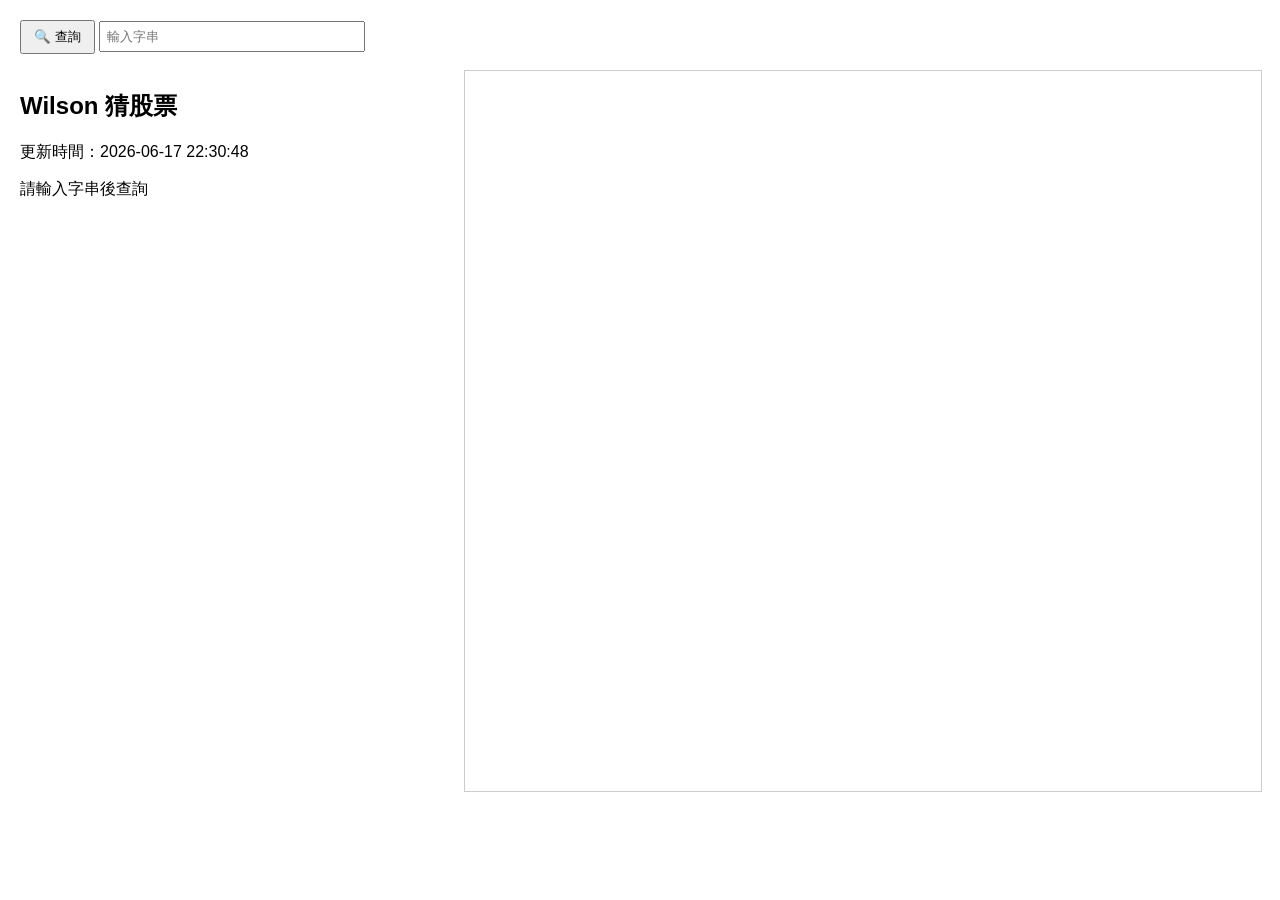
==== commit 9f6ff3d2: "Daily update 2026-06-17 22:30" ====
--- a/index.html
+++ b/index.html
@@ -91,7 +91,7 @@
 
     <div id="leftPanel">
         <h2>Wilson 猜股票</h2>
-        <p>更新時間：2026-06-17 22:00:13</p>
+        <p>更新時間：2026-06-17 22:30:48</p>
         <div id="result">請輸入字串後查詢</div>
     </div>
 
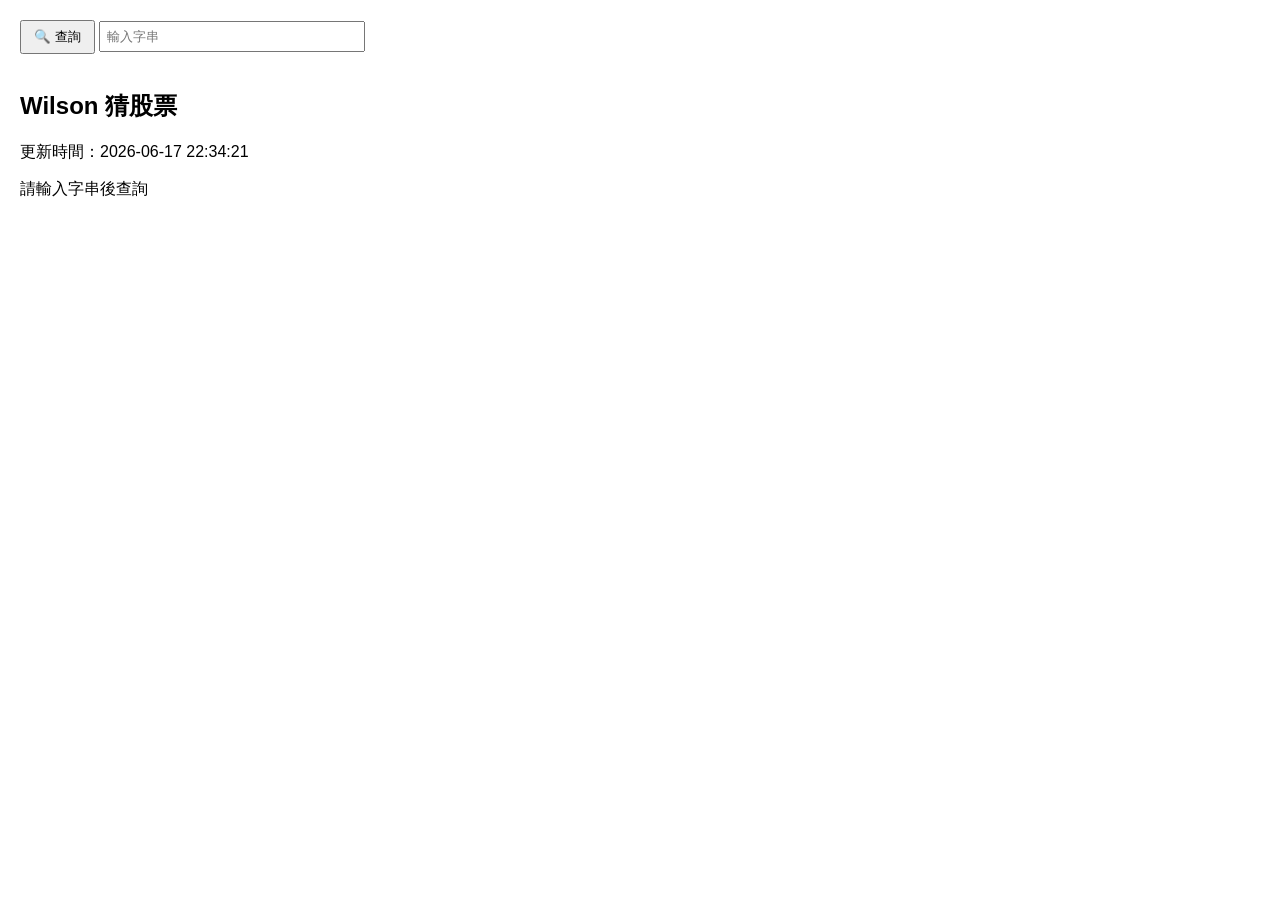
==== commit 65d09549: "Daily update 2026-06-17 22:34" ====
--- a/index.html
+++ b/index.html
@@ -20,10 +20,6 @@
         z-index: 9999;
     }
 
-    #content {
-        margin-top: 70px;
-    }
-
     #stockInput {
         width: 250px;
         padding: 6px;
@@ -32,6 +28,27 @@
     button {
         padding: 6px 12px;
         cursor: pointer;
+    }
+
+    #content {
+        margin-top: 70px;
+        display: flex;
+        gap: 15px;
+    }
+
+    #leftPanel {
+        width: 35%;
+        min-width: 320px;
+    }
+
+    #rightPanel {
+        width: 65%;
+        height: 720px;
+    }
+
+    #tradingview_chart {
+        width: 100%;
+        height: 720px;
     }
 
     .result {
@@ -39,35 +56,10 @@
         padding: 12px;
         border: 1px solid #ccc;
         background: #f8f8f8;
-        white-space: pre-wrap;
-    }
-
-    #content {
-    margin-top: 70px;
-    display: flex;
-    gap: 16px;
-    }
-
-    #leftPanel {
-        width: 35%;
-        min-width: 300px;
-    }
-
-    #rightPanel {
-        width: 65%;
-        height: 720px;
-        position: sticky;
-        top: 80px;
-    }
-
-    #tvFrame {
-        width: 100%;
-        height: 720px;
-        border: 1px solid #ccc;
     }
 
     .stock-link {
-        padding: 6px;
+        padding: 8px;
         border-bottom: 1px solid #ddd;
         cursor: pointer;
     }
@@ -89,37 +81,48 @@
 
     <div id="content">
 
-    <div id="leftPanel">
-        <h2>Wilson 猜股票</h2>
-        <p>更新時間：2026-06-17 22:30:48</p>
-        <div id="result">請輸入字串後查詢</div>
+        <div id="leftPanel">
+            <h2>Wilson 猜股票</h2>
+            <p>更新時間：2026-06-17 22:34:21</p>
+            <div id="result">請輸入字串後查詢</div>
+        </div>
+
+        <div id="rightPanel">
+            <div id="tradingview_chart"></div>
+        </div>
+
     </div>
 
-    <div id="rightPanel">
-        <iframe id="tvFrame"
-                src="https://s.tradingview.com/widgetembed/?frameElementId=tradingview_chart&symbol=TWSE%3A2330&interval=D&hidesidetoolbar=1&symboledit=1&saveimage=0&toolbarbg=f1f3f6&studies=[]&theme=light&style=1&timezone=Asia%2FTaipei&withdateranges=1"
-                frameborder="0">
-        </iframe>
-    </div>
-
-    </div>
+    <script type="text/javascript" src="https://s3.tradingview.com/tv.js"></script>
 
     <script>
     const stockData = {"日 1101 台泥": ".luuuluuulluuuuulllul.uullulll.llluuuullullll.uluuulllluluullluuluuluuluulullll.lluullul.u.luuululululu...lu.ullulullullllllluulu.lllluu.ullllu.uluuluullul.uuululluu.uu.ulull.ullulllullluullu.ulllllllllluuu.luluululuulullluull.llull.ulllulllllllluluulululllllluulul.uul.ululuull.uuu.ul.ll.lllluluulluul.lllluullulllllll.llllull..lllllll.uuu.ullllluuuluuulluullulllululullluuullululuull.lululluluulllullluuuuu.ulllulluul.llllllll.uuuluululllu.lllulull.lluululllllululullluuuull.uluullu", "日 1201 味全": "ll.uuu.l.lllululluuu.luullu.ll.ullluuu.lu.lll.uuullullll..uul.uullll.llu.lulul..llullllu..ll.ullululllulu..uu.u.ull..l.lu.l.uull.uu.u.uull.ulllu.l.l.uuluulul..ul..uuluuulullulu.lull.u..lulllu.u.lu.lulllll.lluu.uuulllllul.uluulllllllllllul.luuulll.uuu.luullllulluuulllulul.uuuulull.uululuuulululu.lul.u.u.ulll.llll.lllllluull..ulul.l.lluuluullulllll...luul.ul.l..lluulllu.ll.u.lll.lull.uulululuu..lulluu.llluulul.llulluuul.l..llllluu.lull.lu.lulullll.lllululllulll...llulluulu.lu.ulu..u", "日 2371 大同": "ulllllullllllulluulllllulluulululllullul.lllullulullulullluuuuuululullullllullulllullllluulluullulllulululuullulu.ullllllllluull.uuuullllululluululluuulluuulluululull.llluuluulululullullullllu.ul.uuuluuululluululululul.uullululll.luulllllllullluuulllluuullll.lul.u.llulllllu.uulul.lllllllluulluulullllluullllllluululullulllllluulluuulllulluuululluulllu.uuuuu.lluuulluulllluuluuuluuuullllluulllulllllulluullluulul.lulul.luluullululllulullulllulul.ululllulullluuullluuluulullllll.", "日 2913 農林": "l.luu.ll.ulu.ulllll.lullll.uluuull.ullulllll.l..l.luullllluulluululllllulllllllll.ullllullululllululululu.uuuulluluuluullull.uulull..lullllulll.uuuuuuullullluullluuuu..lluulluuulu.llullllllluu.ul.uuulullluul.uuullllu.lulullulullllull.llllllulul.luluuluuulllllllllullluuulluluuuu.l..uuu.l.llluullluulllll.lluulll.ulllll..uu.l.llluull..luluulllululllluluuuululu.ll..uulluullll.llll.u.l.luulullluul.lllluullu.uuulu.llulluluulllulllulul.llull.ulullllllllullulululllll..ulllluuuuullu.ulull.", "日 2801 彰銀": "u.lluulluuluulu.lululllullululu.ulluu.ul.l.....uu..llllluuuu..lu.uuuu.llul.lllluuuuul.l..l.lluu.ulllluuuuullulll.u.u.uul.l..l.luulll.ulul.l.u.luululuuull.l..u.ul..luluuu...llluulu.u...lluulluuuuluuu.ul..l.u.uullluu.uu.l.l.luuu.llllu..ull..u.uull.uuuuluuulu.uuuuu...luulllluluuuluull.lulllull.uluul..lul.ulllluu.uul.uu.uuul.ullllll.lluluuulullllulllullluuluullu.uluuu.uuulllllllllll.lllluluulllu.lulluuuuluuuulllullulluuu.u.lllul..llululu.ululu.lllll.ulllullllllllull.lllluuuuuu.uuuulu.", "日 1102 亞泥": "uuuuuullu..luulllluulllullululululuuuuululuuuluuulu.uuuuuuuull..l.u.uuuuulllulluuluulululuuuluululll..ull.lllllluuullu.luuuluulllllllll.lllllluuuuulllllllulluulllluuuuulullluuullulululuuuuluuu.uuluul..uulllluuuluullulullllulllllul.lluuluuluulll.u.luuluuullllullululuuululluuull.ulllulllllllllllllllllluluul.luululuulllulllullu.luulllulluu..ulluuulullullulullllllullulluluululuuuullu.uulllullllulllllluuuluuluuulllluullu.lllluuul.lululululllluuluuullullluul.lluuluulullllluluuuuuuu.uluu", "日 2101 南港": "lu.ull.lllululllluluull.lluluu.ulllullulullululuuuuullluulullluuuululllu.llulullluulllllulululululu.uluuulullulluuuulullllll.lllullllul.l.llllluuluuluullululluuuuuluuulluuululuulllul.ullulllul.ul.uuululluulluuuull.luuulluluulllllllllulllllluullluu.uululululu.llluuuulull.l.luuullluluuuulluulullluullulllulllluulllluluuuul.ulllll.uuuuul.lulluululuulluulluluul.lllull.ullllllullllu.luuu.luluullluulluluuul.lluuullllluulululluuuuuluululllllllllllullululllllllluullul.uuuulluuulull.", "日 1718 中纖": "ululullluulluuullululluulllllulullluu.llulllluulul.ulllllu.ulluulllulllulllull.lllu.lllulullulllullulluuu.luullllluulullllllllllu.lllllllululluuululllullululluull.lulullululllllluuu.ullllllluu.ul.ululluluullluluullllulllu.lu.uuulllluuululllul.lluuluulu.ulll.uuuuuulululuululuuuluuululuulullll.luul.l.lllulluluuluull.ulllullllulluu.llllluuullluuulllulllu.uluullullulululullllluulluu.luuuulullllulllllluullluluullullulululllluuullluulllll.lulllllullllullllllluululullulllluuu...lullulllu", "日 1903 士紙": "llluullllullulll..uuuluul.ulluu.lllull.luuull.uuuuuuuu.llluuluuulul.uu.uuluuluuullulullllllluluuulullluuu.ululllululllulllll.ullulll.lllluluuuuuuuul.ululul.uuullll.ll.uluuulllluluuululll.uluuulllullulullluluu.lululluululuuluuullullllullllulllulllulullullluulllluulluluulllllululululuuullululu.luluulllul.ululllulllllllullullll.luullulllluuulluu.llllululluluuu.llu.uullululluul..luuulluuulul.ululullllulllullulll.luul.u.uluululluuuululuuuulllulluul..uul..lul.lllulllulullluuluuluuululll", "日 9902 台火": "ullllllllullulu.uuuluulllluluuuulllullluluullulluullulllllulllul.ulllullullulll.lu.llull.ullulul.lul.lulu.lullllulllllllllllullluuull.ll.ulllulluluuluululuullulllll.ulllluulllll..ll.l.lllllluu.lluuuuluulllulluluulullululuulluuullllluulluuullllluul.uululullulluluull.lulllluluullllulluullullll.llluullullll.ulllllul.ll.lllulllll.u.llll.lluuullllulllluullllluuullllluullllull.llllluuullluuluulululullllu.lulllll.llll.llull.ulllullllullll.llul.uuu.ullll.u.llulllulllllllulllluululullllllu", "日 1301 台塑": "lululllluulluulull.ulluulul.lluulluulullulllluulul...llllulluluuluulluluul.llllullullllluulluluuullllluul.llllllllulllllllllluuluull.llllulllluuuluulullluluuuuuululuuullluuluuulluullullluulluu.ul.uuulllluullluluululu.lulullllulllllluuuluuuuulllluululluuu.llllluuluuulullululllulluulluullullulllulluluullulllluullullllluuullluulluulllllllluuuuuuuullululuuuuuulllllllulll.llllllllluuullluuuulluuul.llllu.lululuulllllulluluuluullllulululu.uluululllllluulululllullllull.lluuluuuulluulluulu", "日 1203 味王": "uuuu.u.ll.uuuuu.ull.luuuuuuluuululuuul.l.ululuuuu.l..luuul.uu..ulul..luulullul.luuuuululuuullul.lllllu.ll.llllull..l.llu.l..luluu.lullullu.llllluul.l.luuuluu..uuuulllluluu.uuuu.uuuuu.uu.uluuuuululuuluuullluuulluulluuuluuululllllulu.ullluuuuuluuul.ullllullullulllu.u.luulu.lul.uuuluuululuu.uluuul.uuulullluuuu.lulu.u.llulu.ulu.llluuuulluullulu.ull.uuul.uluuu...uuluuu.luulu.lu..ullluluuuuulluu.luuluulullulluluuulluululluu..l.uul..u.luuuuu.llull.luuull..llulluulu.u.luuu..uuuulu.ll", "日 2702 華園": ".lll.lll..ullllullllllllllull.uulllulu.llllllulu.l.lll.ll.ullu.ulu.uulllu.lull.uul.lulululllullluluuul..l.llllllul.u..l.lllluulllluuuululllllll.uuullulullullluul..l...ll..ullllllu.ulllllullll.llluululuulu.lululuuluuullu.ll.ll.ullll.llulll.lul.llu.uul.uuul..ull.l.ululll....luuu.uu.l.uuluul.uulllllu.ul.lulull.llu...l.l.lullluulllllllllluulll.llullll.l..uuluu.uuuu.uuuulu..lllu.ul.u.ull.u.u.llluu.lullu.l..ulllullllullullllll.luuuuuuuuuuuluuulululluu.ululullllul.l.u.ullluullulllllu.lll", "日 2701 萬企": "lluu.llluul.luullull..u.llu.l.uulllulu.ul..l..lul....u.l..ull.uuluull.l.uul..l.lll.l.lllu.l.uuu..ulu...u...uulululll.l..ll.lul.l.l.l..lul.l.l.ll..u...u..uull.uuu..l..lulluuu...ullll.u.u...llu.lullululuullullluuu.ul.lllululu.uuu..lllull...uuuu.ll.u.u.l.lll.l.uu..u..ulu.u.l.lul..uuull.ul..l.u.ull.uul.l.l.l.lll.l.llu..uu.llll.....u.lu.lll.uu..l..l.lulu..uul.u.lul.u.ulul.lu.luulllul...l..lullllul.lulluul.uuuluulull.llullll..uul.lu..ull.lulul.ululllllllu..ll.lllllull...ll..luuul.uuullu", "日 2601 益航": "llluulllluuuul.llllullulllulluuulluuluulluullluluuulul.luuullluu.uluu.luuuuulllllullululllllululullulll...uuulllulllluuullllluluuulllulul.l.llluul.llluluuuulluuulullullulull.ulllulllllllullluu.uluuuulluluullululluulu.ululllullllullulllulllllulululuuluuulll.l.uluulllululluluuuuuuulu.uulullluull.lu.luul.uuuullllu.luluuuulul.ll.uull.ullllull..uulllllluul.uuuulllluu.l.lullluululluulllluululluluullllluul..uuu..lu.llululllullulllulullllllul.ulllullllulllulululllluuluull.uuu.lluullluulu", "日 1402 遠東新": "luluuuululuuuulu.lul..ulu.uuluuuulluuuluululul.luulululuuuuuuululuuluuuluullulluluulluluululuuululllu.luu.uulllllulll.lullulluulluluuluululll.luulullulluuu.l.uululu.uullu.uluuu.lululullluullul.uuluul.lllu.uuuluuulllulullulluluuullluluuluuluulllll.lulluuulllluulllu.llulull.luuul.lllulu.luu.lllul..uluuluullululllll.lllulllullulluullllluluulu.uuuulluullluuuullululllull.ulullulu.luuuuuluuluulllulllll.uulululluul.lluullllllllllllu.uuulllulllulllluuulullluuuluuuulluuululluuluuuluuulluuu", "日 2501 國建": "lllullllllul.ulllulluuuullu.lululllulluluulullllluululllulululuulull.ululllullluluullllluullulluululllulu.uuull.ulullulllllullululu.lulullll.lluulullluluululuuuuull.uulluuululllllulluulluullu..ul.ululullluuululuulluul.llulluluullllluuulu.u.uu.ll.uluuluuulllululuuululuullluluuuulllluuuululluu.lluuulllluuuulllluullullllu.ululuu.llllulllluulllllulllllu.uuullulullulluuuuuluulllllluuulllllllulllullulllulluuullulullluuluuu.ul.u.uululllluuluuuulluluulullllluullllll..uullluuuuluuuuuuluulu", "日 1303 南亞": "lllullll.ulluululluulluullllllullluuluululllluulu.uullllluululuu.ulluululuulllllluu.lllu.ulluuuuullllluul.llllllluullllllllllu.l.ulllllululllluuuuullulllululuuuululuuulllluluuulluuululllullluu.ul.uuulllluull.uluulllullullllllulllllluuuluuluulllllu.ulluuuullllluuuululu.uuluullulluuuluullulullllllllllulllllululllullllluuuuluuulluullllllluuuluuuululululluuluulul.lluulllullllululluuululuuuuulululullluulluluuuulullluluuluulllllluluululuulluululluuluuuullulllullllullulluuluuul.lulluuulu", "日 1603 華電": "llllululllluu.lluululllllluulululllululuulllllluullulullllulluluu.lulululllulllullllululllllulululuuuluul.lulullullllllllllllu..ulullllul.lululuu.lulllluululuuulluuluuuluuull.lulululululullluu.ul.uuuuulluull.ullul.llullu.lulllulllluuuulluu.ulullulllll.uuluullulullullullluulululullluullllulluull.uulllluuululllulllullluululluluuulullllululllluullllulluull.lu.lllullullullllullluluullululluululllullllulululuu.ulll.ulluullull.ullllululuulllull.lulllluulullululullllluulllluluulluullullu", "日 1103 嘉泥": "..luulll..uluuulluu..llullulullulluuuuuu.llluuuuuu.uu.ululuuluuuuul.uuluullu.llllluullluu.lluluuulululuuu.u.ul.lulu.uluuul.llullul..l..ululll.luu.uuullllul..luullluu.uul.uuul.lulul.llulluulluu.uluuuuluullu.ululuuu.lululluu.ul.lllllluuullluluulll.uuuululul.lul.l.u.l.lulluluuuuuuull.l..ll.ll.u.lll.ulluuluuulluullululllullluuuullu..llllluuu.ulullullu.uluuuuullluulul..luullu.u..lllu.uul.u.u.ul.uuul.llullluu.l..l.l.ulluuu.u.uuuuulu.lullul.l.luullllllulll.uu.ullllluuluuul.ulluu.luuluulu", "日 1503 士電": "luuuululuulululllullulllllullllllluuluuulllllululu.llul.lluluuuuuulu.llllululllullululullll.uuuluullllllu.luulllu.ulll.lllllluu.lluuluuluullllllluluuulllullululluuul.lllluullllllulululllullluu..l.ulululllullluluulllllluluulluullllllullluuu.ulullulllll.uulluuuullllluluull..luuullllllluuluuulululllulluulllul.l.ll.lulluuululluullululluullulllll.lllllllluu.llul.uuulullluu.llulullluuuuululluululllullllullll.uuuuulllullululu.l.llullullllullulllllulllllululluulllllllluullull.uu.lullllllu", "日 1604 聲寶": "u.uul.ulllllllulll.ulllllluuu.uullluuull.ull..luuluullll.ullluuuluul.ulluuuuulluluul..luuluuulululululllu..lu.ulull...ll.ullu.ll.llll.u.lllullllu.l..uul.ulul..l.lu.uuuuluuu.u.uulull.lullullluu.uluulull.luuuluuuu.uuuu.lluluuuuullllululullulu.ulllu.luuuululull.u.u..lllullllu.uull.lululuuluuuluullluulluuullluull.uulllllul.ll.llul.lul.ll.ulluu.ul.ull.lull.u.u.uu.lll.uullul..lu..lllluulluul.lllu.u.uul.uulluuu.llullllulluu..ull.luuuuuulullllull.lllll.l.ll.lulululluuluu.uul.lluuluuullllu", "日 1104 環泥": ".uuuu.uuuuulullllllluluulluuuluulllu.lulullllllu.uuuulllluulluuuu..llullullulllllullllll.ullulluullllluul.uuulluu.uu.l.lllllluuuul.lllll.ulullluululu.ulluulluuullluu.uuuuuulllullullu.llllllluu.ululluluuluuuluululuuuuulululuuluuululuullluullulululllu.luuululllululuullllulluluu..u.uuuuu.luululllllullllulullllluuuululluuluulu.uuullllllluluululullllluuuuulllulululllluullull.llulluull.uulllu.lllull.lluul.ulul.ullllluuluuulllluuulluullllllullu.lllllll.ull.ull...ll.ul.ulllluuuuuuuull.lll", "日 1904 正隆": "uulu..lll.l.u..llllulllullul.llullluuuu.uul.luuluullulllluull.uuluul..lullllllluuluull.lulllulluu.llllulu.lluulll.ulllllllllll.luulu.llllullluuul.uuulll.u.ulluuulululul.luuuluulluulllulllllluu.uluuuululllullluluuuulullullllul..llullu.ululllulululuuuululu.ullulullulllluulluluuuluulllllull.ll.ullululuulluulul..u..ll..lluuuulu.lluull..l.lluuuuuuulllulul.luuul.lullulullllllllull.llu.u.uu.lullllullulluuuuuuulull.ulluululluulluullullll.ulu.ululllullllulll.lul.uuuulllulullluuulu.uuulllul", "日 1304 台聚": ".lluulll.ulluuu.lluuuluul.llullulllullulul..luulu..lulllul.luuuuuuul.ululullllllllullll.lullul.uullllluul.llllllllullll.llllluulullulllllulllluuuluululllululuuullllulull.lul.ullluul.ullllllluu.uluu.ulluluull.uluululu.l.llllul.llllluuuulululullllluuulluuulllllluuuuul.uluululllul..u.luulluulllllull..ulll....l.lllulllllluuulluulluulllllluluul.uuulll.llluuuuulul.ulululll.u.ll.ullluulluulululll.ululllluululuuuullullulllul..lulullululuul.uulllll.llullululululullllll.uullluuulullulululuu", "日 1605 華新": "lul.lllllulluulllluullullluulllulluuluullllluuuuuuuuuullllulululuull.ululllllllullulllllullluluuulllllulu.lullllllullluulullluullllulllulullllluu.uuuulllululluullu.lulllulullllllulllulllullluu.ll.ululllluulllulululllululululllllllluu.lluullllulu.uluulllullllluulluuulullllul.uu.ulu.ulull.uulullllluullul.lluuuullulullluuuullululululllllluulluuullllllullullulululllulllluuluullluuuulluulullulllulu.lllullulululuullluuuuluuullllluluullllullllllluullllllluulululullulluuullluuuulluul.uull", "日 1305 華夏": "uuluuulllulluuulluuuluullllllllulllul.uuull.luuuuul.llllllullluu.ulllulullllllllluulll.l.ullulululllul.ul.llllllll..luu.lllluuululul.lullulllluuuuuululll.luuuuulluluuullu.uluu.llu..lullllllluu.ul.uuululllulluul.llull.lllll.l...llllluuulllluullllluulll.uulllu.uuuuuluuul.ululllull.ulluulluullllllll.uulll.ul.uuluuullllluuuulluulluulllllluluuu.uulllllllluuuuul.llulllull.uuulluullluulluluulull..ulullllullululuullullulllulluuuluulululuulluuuullllllullllul.l.lullllullulul.uuu.ulluu.llllu", "日 1702 南僑": "lullullluullll.ll.ululuulluuululllluuullllllulullu.uulllluuul.uuluululuullullllllullll.l.ullulululllulllu.ulllllululll.lllll.ullull.ul.ulululluuuuuuluullul.llu.uluuluululluuuluulul.l.lullllluuuulullulu.luuluuu.uul.uullllull.luluullll.lllllll.ulullluulllululluuuluulll.lul.uuuuulul.l.lluuullluullluul.ulluulluulllllluullluuullllluulllululuuuululllllll.luuululllllluuuuluullluulu.lluuuullllllluuullulluuuluu.uulul.lulllll.uullulluu.uuullulluuullllllullllllllllllulluuullulluluuluuuul.lul", "日 1802 台玻": "ul.llllluullllullu.ullllll.uluuullluuullulllll.luu.uullll.ulluuuluul.uluuuullllllullullluullu.ululllululu.uuulllullullluulllulullllllllllulllluuuluulluluullllulllululuullluuluululllulu.luulluu.ll.uuuluuluull.ululu.luulul.llululuullluuuululuulllluulullluullluuluullllluuuullullu.uuuuuuull.luuuuull.lllullllluluuluuluuluuululuullllluulluuluuluuuullluululluululluuullllllluulllulluluulllluuuuuullul.llluuullluuuululllu.luluulllllluluullllulluullulullllululullluulllu.luuulll.ul.llu.lluulu", "日 1409 新纖": ".lluulll.ulluuullululul.lllulululllulu.l.lllululllluullll.ul.luull.lu.lul.lulll.llulllululllu.llul.llluuu..uuullulu..ul.lllllu.ll.llllu.lul.luluu.uuul.llulul.uulluu..ulluuulu.lllul.lulllu.lluu.uluululu.luulluu.uulul.llllull.uullllllllllulll.uull.u.uulululull.u.uuu.ululuulu.lluu.luuuuulllllllulllullllllullull.llullull.luulluu..u.lullllluu.uluuu.ulllllulull.ll.ululuuuuuull..lllluulluuuulullllul.llllulll.uuuull.luulluuululullll.uulll.uluuululluullluullull.uluull.luuu.uu....luul.luluu", "日 1410 南染": "uuuul.lulululluu.ulluuuuululuulullluuuuuluu.uuuulu.uuuululu.luuuuuuuluuluuuuluuuuuluuuuluuuululu.llllu.ul.ullll.u.luuuul.ulllu...ulul.u.uuu.lullullulluluulllu.ulu..u.u.uluuuluuullu.lluluuululu.lluullluuuluuuuuuuuuluuuluuu.uullluuuulllulu.u.uluuululllll.llluluuuulluuluuluu.uuu..uulull..ull.uuullluuuluuul.ululllluuluuuuullll.ululuuuluullulluuulluuu.uullluu.luu.uluuululluluuulululuu.ll.l..lullullluuuululuul.ulllluullllul.uluulllluuuuluulluuullllulluulllluullulululululluulullllllu", "日 1504 東元": "lllullullulllulllllullllllullu.lllluluullllululuuuuuulluuuulluuul.lllulllluulllluulul.llluluuuulululuu.ul.lllluuulllllululu.luluuluulluululululuu.l.uuuuluul.lullllul.lulluullluulllllllllull.ll.uuuulu.ull.llluu.uuuulululululuu.llluuulluuuuuuulullluuuullu.llluluuul.lllllllu.lluul.llululuuuullllllulluuuulllulluuullluull.luluuuulullllulllulllluulllllllllullulululllullluuulllullullllullululululllullluulllllulululluuululululllllullullllulluulullulllllulullulllulllluuulllluuluuluulluulu", "日 2002 中鋼": "ul.ulllluulluu.lll.uuluullulluullluuuullullllluluullllllllllluuuu.luuululllu.llllluulll.uulluuuu...lullu..lllllll.uulllllll.lul.ull..llllullllluulululull.luluuullluuuuluuluuuulllul.uullluullul.ll.luulllluulluuuuuullull.l.uulllllllluluul.ull.l.llluluuluuullluuluu.ulu.ul.llul.ullluuuuull.ulululllllll.lllull.l..llullllll.lulluull.u.llllllu.lllll.lllululuuuuuull.llluullluulluuullllullullllullluuluululullluuluulllllu.luull.llulllulllul.uuluullullllll.ull.uullllllullllulllullullu.llullu", "日 1905 華紙": "l.l.ulllllluuulllluululullu.lllullluuuul.llllullulllulull.uuluuulullluuullllllllllu.lulll.llul.lulllllulu.uuullluuullllulllluulluulullu.lulululuulullllllulul.uullu.u.ul.luullullluul.llllullluu.ul.ulul.lllu.luuluuuulullulullulullllllu..l.lllu.ulllu.uuluuulul.lul..uul.uuulluluuullullluullulluullll.ulul.ll.llllullullllllluuuuuu.luulllulllluuluulullllulluuuullull.lulullllu.llu.llllulluuu.lullllul.ulllulll.lullll.l.ullull..uluuluuuuu.lllull.uullullllllllllllllulllllulullu.uuuuluu.l.lu.", "日 1413 宏洲": ".uluu.lllllll.ullulullulll..l.ulllulluuuuulllululuuuuullu.ulluuuuu.uu.uulllllulluu.luullluululululllll.uu.l.uuulullull.ullulluu.uuuluuuluuuullluuluuu.ulu.luuu.uuluuuu.lullull.luuuulluuuuulul...ululuuuuluuuluuuulu.ulllu.uullulu.uulluu.lu.lu.luuluu.ulullu.lu.lulullluluulllluu.uluu.uuu..l.ulu..l.lu.uuuuu.uullu.lulul.u.luulll.l.....ll..luul.uu.ulluu.luuuuluuu.uuu..uulu....l.uu.ullu.uuluuulluluullulluul.uuulullul.uuuu.llul.luull.uuulululuuu.uu.llulllluulluluul..uullulluullllluulllll", "日 1414 東和": "ullululuuuululllllu.uululluul.lulluulul.uluulllul.lluu.luuuluuuullllluluullullllulullulllluullllull.lluu.lu.uuuuuu..luluuuuulllu.uluullulllululuulullluuu.llululullllulllluuullllluuuullul.ullll.ll.ululu.l.uuluululluululul.ulululll.luluulu.uluulu.llluululululuuulluu.lluululullu.lulu.uulluu.lluulluluuuulluulluuluullluullulllluuuluu.llullluuulluullllullluu.luu.llulllulu.luu.uuluulullluluu.llullulu..uluulluuullllluullllllllul.lluullululllllluuuullululllllluulllllluuuu.uuuull.u.u", "日 1416 廣豐": "ullllllll.uuullllulul.uull.lullullluluulluuulllulul.llllluulul.uuullluluuuuullllluulluullul.ul.lulllulull.uulllulllu.uu.lll.l.ul..ull.ull.lllllul...luuuu.u.lluu.ullulullull.ulllluuuulul.u.u.ll..lulluuuullul.uulullll.llullul.uuull.lluluu.l.l...llluluululllululu..llluluu.uu..ll.ll.u.ul.llullluluullulll.l.uulllll.uu.lluullul..l...ul.llulllul.uu.ululuul..uul.ull..lluuuullullu.uu.lull.u.uul..l...luuluuuu..lullu.u.llulluu.luul.llul.ul.lluu.ululul.l...lull.ullll.llllul....luuuuulul.ululu", "日 1906 寶隆": "ll.ulllululuuu.ulullllull.ll.ulull.ulu..uuulul.ul..ll.llluuluul..u.lluuu.ul.ll.uluulll.lllu.uuluul.lul..u.uu.ullull.l.llllulllul.ullulullululllu.ll..llll.lul.l.l.uuluuul.uullluuluu..ll.lullluululuuuulu..uuu...luuuululluulluuuu.l.u.l.ullu..luuuuuul.ul.u.u.llull.lulluuuuullluul.l..llu.luuuuulll.uululllululuulu.lul.uu.lulll.lullluuullll.lu.lululuulllluluuulll..ullllllllulll.luuuluuuuul..uuu.ulu....llulu.lu.ul.lu..ul.uullulll.luuuuulllluluu.lllullllllluullllll.l.ll.l.llluuuuu.lluuuu.l", "日 2901 欣欣": "luuul.ll.uluuu.luululluu.uuluuuu.luuul.luuuuuuuuuluullluuuuu.ullllu.luuu.lululullluu.luull.ulll.ulul..u.u.ulllu.ll.ll.lulllluuul.ul.lllluuuuluulu.lluluul..u.u..lu.u.llulluulluul.lluululluuulluluulllluullluluululuu.lululluuuululll.l..l.l..llulu.ull.luu.l.lullu.lll.u.uull...ulluluuul.ululuuu.luul.l.llll.luuullu.ulll..lullu.uuul..ll.u..l..uullul..lu..l...ulu.uuululll.l..lluluulllulululululluluu.ll.ullululluluulullulllullllulllluul.lllullllluuululllu.lulllluluulluuuull.lu.uuluu", "日 2201 裕隆": "lulullllllllluulluuululllluululllllulullull.llllululullllulllluulululululllullllllulluuuuullululululululu.luuullulullllllulllul.ullllululllllllul.uluullulu.lllulllu.uullluullllulululullulllluu..luuuululluuuluululuulullulullulullllllululullluullllulu.lululu.lluuulululuulululuuuuuuulullllululuullllulu.lluuuullullulllllullull.ulluulluullluuullu.ullluulllullllllllllluuluullulllllllulluluululullullullluullllllulllluullulul.llulllulullllull.lullululllllllulullllllluluuulluuuuulllulllllu", "日 1229 聯華": "u..uul.luulluuuulllululul.lulllulluulullullluluuuullullullullluuluull.lululu.l..uulullllllllull..lllllllulluulllulul.lllullllllluull.luu.llllll..luuuuuulllulluullluuuulllu.lluuululululul.lllu..ul.ulul.lllulllu.uulllullululllluullullulllllllllullluluululululuuuluuul.lul.lluluuulllluuuuuluuuulullluuuullll.llullllulllluuululllllluullu.luululllul.ulluuuluullull.lullluu.uulullulllllu.ullulluulluullullllullullllullluullll.luulluululluuu.ll..llulll.lllullluluullulllllulluuluuuulluuullulu", "日 1417 嘉裕": "ul.lull.u.uluuu.lu..lu.ulllulllluluuuululu.lu..u.ll..lulluu.lluul.lull..luulll..l.ululllll.lu..l.l.lulllu.l...luluuu..ll.lllulllul.uulullulullluull.uuluuuulllu.u.uu.uuulllllllulluu.lull.uulluu.lluluuluullulluuuullllullllllllluullluluullllululluluululluullllulullulllluuuluuullluullluu.uuuuulullllllulllluululuulluluulluluulllullulllluulluuuuluuulllululluulullllulluuululllull.llluullllu.l.lul.llllllluuullu.lllllllulllluuluullulululullllllullllu.l.lull.ulllllllllllllull.uuuuluuluuuull", "日 1418 東華": "ullll...lululluululllllullluluuullluuuluuulluluullul.lluluuullu.uuulu.llulluu.lulullllluullulllllul.ull..uluuuul.llul..lulul.ullluuullllllllu.uulllllulululullulu.lll.luululululuuluullllll..uluuuuulullululu.ullluuluuuuuuuulu..uuuu.l.lulullllluullllullllu.llllluu.l...lllluulluululuullluululllluulll.luuluulululuul.ullllluuullul.lu.uuluu.lu..ulllulullulull.l.ulu.lu...ul.uluuu.ulul.uuuuuullll.uuu..uuululuulllull.u.lu..lluluuuullluulllllu.lul.u.luuul.lull.llulu.llluluuu.ulll.ullul", "日 1907 永豐餘": "..uuuluullllu.lulluulllul.u.lllulluuuuul.l.luuu.uuluulllllul.uuuluuluuuuuulullullluulllulllluuuuu.llluuuu.l.ullluluullllullllulluulllllullllllu.uuluuulllulullluulu.uluulluu.luullull.lllluulluu.uluuuullullul.uuluulllulllluululuullullulllulllllulllulullulullllu.uuuuuululuululuuuuuuuluull.ulululllluulllu.uu..ull.lu.lllulllluuuulu.lllllllulu.l.uuuullluulluuullllllulllul.ulluluul.ullll.uu.lullulullullluuuuullllllllluulu.l.llluullu.ululullluu.lllullllulllulul.lu.ulllulullul.uuuluuulllul", "日 1419 新紡": "luuuuluulululullluulullul.ll.uluullu.uuulu.llulululuu.ullllulluu.uuluul.lulllllulluullllluluulllulll.lulu.ulullluuuu..lllu.u...uluuu.ulllullullluuluuulllluuuuuuuuuullll..llllllulullu..ulllllu..luuullluuuluuluuuuulluuulluuuuuuuululllluululullllluuuluullllllulluluulllluulll.luull.lulluullullluululuullllluluululuuuu.lllu.lullluulu.lllll.luuuluuuuluuluullluluuuulluuuuluululllllluluuuuul.ulullulullllluullluulllullluullluululllullllululuuuluuulluuull.uluullul.lullllluuullluuuuluuuuuluul", "日 2915 潤泰全": "lulullullluuulllluuuluuulluuluuullluuuulullllluuuullulluuuullluuuullullulllu.lllulullluuuuuluuul.luulluuu.uullluuul.l.ullullluuulluuluullllllllulluulllluulullu.l.lll.u.lllull.uullllllullulllul.uluulullullu.llululul.uulluul..lullllllululuuuuullllluu.ulluuullulllu..luluullluluuuluullulll.ululuuulllullullll.u.llllllulll.luul.ululuu.llululuullluuulluuluuuull.lllluu.luuu.uulllulllluullllulllllllull.llluuluuuuu.lullluuuu.ulullllluulu.ullullllulllulllluullluulullluuulullululuuuuuuuuuuulu", "日 2504 國產": "llllllulllululllluluuuuulluuuuullllululluluuulluuuuuuuluulu.lluuullulu..lllluuluuuuuuuullluluuulluuluuuuu.uluulullllluuuulllluullllllulullllulluluuuluullllllullllluu.lulluuullull.ulul.ll.llluu.uluuuullllluulluluuluuulluuulllllllllluuuuuuuuuluullllululluuluuu.lluuulululllllluuul.uululllluuuluullluullullulullulluullulllllullulluuuluu.l.luuullullll.u.llululuululuul.uuuluuuull.u.lluluulu.lullllullllluul.luuu.luuulllul.uuluuuuululllllluu.llullluuullllullllulllluuuuuulu.llluluuuluulllll", "日 1210 大成": "ullllluluulluululluuuulullulul..llluulllulllllllluululluluul.llullll..lulluul.ululuul.l..uulullluluuuuuuu...ululuul.lullulllll.l.uuullluuululuuullullluuuuuuuluuuuluuu..luuuluuul.ululululuu.uuuuuluuuuuuluuuulululululullluuuuuulullluluullluulullluuuuuullul.lllullululllulull.luullllulullllulllulluululu.ll.llllull.lllllu.luuuul.llulllllluu..ullullllluluuu.ll.llll.lllllllull.lullullu.lullulu..ul.llullluulluullllullluuluu.uulluullluullullluulullul.lluullllluulluuululllllluuuuuuuuuullull", "日 2903 遠百": "luu.uullluululllllullllull.luulllluuulllulullulluu.llulllu.lllullulllluulululluuuull.llllllluuuuuluuuuull.ulu.llullll.llululluuulllllllulullluluulullulllluuululluuluululuuu.ll.ulluululllluluuu.ul.u.ulluluuuluuu.llluull.u.llululllulluuulu.uulullllluuulluulllluulluulululull.luuulululull.lu.luulllllullluuuuullluuuulu.l.luuulluuuuuulllll.lluullluuuluulluullu.ullullululll.llllllulluuuullu.llllulu..ulluuuuuulluulullluuuuuululluulll.uluu.ul..uullll.ll...l.ulll.lu.lllllullll.uuuuuuuuluulu", "日 1423 利華": "ull.ulluuuuluulllllullluuluuluululllluu.luull.luull.uulluluuuulullllllululluullllulllllllu.lull.l.uuluul.lullllululu.lulul.uuuuuuluu.luuul.llul.uulullulluu.luulll.lul.luuu.lllul.l...luuuu.uullluu.uluuululuul.uuuuulluuulululluulluuul.luuuulluluuulluuu..ll.lllul.lllul.ulll...lulullu..u...luu.ul.lllll..uluu..ullulllulu.ul...l..l.u..ullulllluluuu..lulu..lullu.uuuulul.l.uullluluuullululul.luuuluulluull.ulluuul..u.u..uululllllluuulllululllululuuulluu.u..luuuluul.uulluuluulll", "日 2102 泰豐": "l.luulluuulll.luluuuuuulllul.uuulluul.ullllllululuuuluuuuuluuluulullulluulluullluuuulull....uul.luuulluuu.ullllluuull.lllllllullullluulllullllllulul.lllluuluuuulluluullllulllll.luuuluuulllllul.uluuluuuluuuuululuull.ll.lllluululuullu.uu..uuuu.lllullll.lulllu..uluull.ulu.ulluuulllullluu.u.u.uu.llluuull..lllllu.lll.luul.llulluuululuulluuulllluuuulluu.luuluuulllu.ululu.ulllu.luullluu.uuulull..uluuull.ulluuuuuuulllulluul.uuluuululuuuullllulllluuull..lllllu.l.lluullu.luul.llull.uululll", "日 2505 國揚": "lllllulluuullllllulluuullluulllullluuuuuuuullulllu.ulllluuullluululllllllluulluullull..lluluullluluuuluuu.ululluulll.ullull..uuuuluuuuuulllllll.lllluull.uuullu.luuuullllluulll.ululul.ullllluuu.ul.uuululululu.uuuuulull.ll.u.lllllllluu.ulu.luluulluuuulullullll.l.uull.ll.lllll.ulul.uluuull.lu.llllluulllllullllllluu.llulluu.llullluullu.lu.lullullululululllulu.u...lllllulu.ullulullllullll.ululullllllluuul.ulull.ulluuu.uuuu.lulll.l.uuuluullllll.lll.lllllullullull.ulllulull.uuuu.luulullu", "日 2506 太設": "lllllullluulllullulluuu.llullululllu..llll.llllu..ll.lllllull.ullu.llu.u.lllllulllulllllulluulu.u.lulluu..ulullluu.llu.ll.llulllullllulllllllllull.ul.luluuullu.lllluul.ll.ul..ulll...l..l.lllu..ull.luluuluu.luuuu.ll.u.lllulllluu.llllu.uul.l.uull.luulululluuulu.luulllluulllu.uu.luuullllullllu.lulllulllulullllllllllllllllulll.ulluuullulu.uul.ulluu.luullulu.lulluullllllluuulu.ullllullulu.ulllullu.uu.uuulllluuullulluuluu.ll.luullluuulluull.uul.llllulllullllllluuuuuullluul.u.uluuuuluul.", "日 1506 正道": "ululll.uuul.lluuluuullllluluullulllul.ullluulu...uluuulllul.ulullullullu.ll.lllllll..ll..lll.l.uulluul.lu.uuullll.uuuulll.llll.luuuuu.u.l.llluluuuuul..lu.lullulluu.u.l.lluuluul.lluuluulu.luuuu.ulullull.lllllluullllul.llluluu.u.llllluullu..uu.uuu.uulll.u..lluuu.uuuul.u.luul.ulul.lll.u.uuuuuuuulullluul.llulluuuu.uuluulul.ullluulullullu.u.uuluullllullluuul.u.luuulul.u.lul.u.luuuuu.uulu..ullllllulu.llluuul.uulululluuluu.lul..lllluul.lllu.lulluul.llullllll..ullllul.uulllull..uluuluullu", "日 1213 大飲": "uuuluuuuu.uuuuu.uluuu.luulluuuuuu..lulullulluu.ululuuul..uul.ll.u.l.ul.....u.llu..u.uulllllluuuuuluu.uu...uuuuulu.u..llul...lluuullllllllluuulul.uu.uululu.luuluu.l.l.lululululllulluuuuu.uu.lu.ullll.llullllluuluuu..ulu.ulluul.l.lll.uul.uuu.ul.lluul.uuul..ul.uuuulullu.llull.l.uu.ul.lul.uuuuuuuuulu.l.ull.lll.uu.lul..uullll.uu.uuu.lll.ulll.uu..u..lul..luuuuull.ulllu.uu...u.uul.u...uuuuu.ulull.u.lluluuluu...uuuuuluullll.luuuluuuulll.lullll.uuulululllllluullullu..lulu", "日 1432 大魯閣": "luluululllullulll.llllu.llu.uluullluuul.ull.ull.ll.uuuullllluluu.uuul.uuluuullululu.u.lluuluulllluul.lluu.u..ll.lllu.uuullluuluuuulululul.lulu..uullluulullulllulullulllllululullluull.lullllluu.ul.ululull.ll.uu.uluuu.uluulullluul.uluu.llu.ulluuulluuuulu.uluu..ulu..lllul.ululul..u..l..uu.uuuluuul.uuuullluu.lullul.luuluuu.ulul.u.l.ulllull.lllllll.ll.ul.luulluluuuullullluluulu.ulllllu.luulllullu.lluuuull...ulllullull.u.llllululullllll.l.lll.ullullullullullullllllu.ulllluuluuluuullullu", "日 2103 台橡": "u.uuululllllll.llluulluull.ulllull.uulllulllluulu.ulullllu.luluu.uulu.luuluuulullu.ullullulluullllu.uluuu.ul.lllllull.luullll.llull.lllllulululuulullull.uuuuluull.luuulullu.lll.luullulllu.lluu.ulluuu.lullulllulululuulluluulll.ulllllu.ul..lluuullluluul.uulul.lluuuululu.uululu.ulllulllulluullul.lllulullllululllllll.lll.lullluul.uullulllllullluuulll.lluuuuuuulluululuulluuulluullllulluluulullluululllluuuuuuu.lllullululluluuullllululllulu.lullllulululluluuluuuuulllu.lllluuuuuululuullll", "日 2704 國賓": "luuulluluulu.uullulluluuluullululluuluulululluuluuulu.llluuluuuuuu.llulul.lllllulluulullllluulu.ulllllulu.luuull.uullulllulluulllu.llluu.ululllllluluulllu.uuulu.uluuuu..uuullluulu.lluluuuullu..lluuuuluuluuuu.uluululuullllul.llllllllulllllllululllululllllluuluulul.lullul.llluuluulluulullullluluuuuul.uululllul.luulllllul.lluuullululluuullulllll.lllululluullullullull.lluuuuluu.luul..ululluuuullllulllullllulluullluullulululuulllllu.ulul.uul.uulllllu.lllllululullluluuuuullluuul.uuluulu", "日 1707 葡萄王": "u.luulu.lulllull.llull.ulllllulullluuuu.lllu.uuu.lllu..l.uullu.uulullluululuullluull.luu.llluu.lu.uuulu.u.uulullulu..llullllu.u.ul.ulull.u.ulu.llluu..ulu.llllulluluulu.luuullll.ll.llu..l.lllu.uul.luuuu.l.uullululu.uu.lllluuuu.lllulll.llll....ullll.uuluuulllluul.uu.uuuuuulullullullluuullulluu.ull.ulluuuullllll.l.l.ll.ll.lllulllul.l.ll..u.l.uuuuulllluuuullu..u.ll..lullu..llullu.lull..lu.lluu.lululluluulul.ululllllluuluu....uulluul.l.ulllull.llll.lllllu..u.ll.ll.l.llllu.l.uuluu.uul.l", "日 2904 匯僑": "lllu.uullulluu.luluul.lluluuuluuullulu.ull.uuuluu.ulu.lluulll...uulluu.uuu..lll..ll.l..ululluuulllullu.lu..lull.uuu.l..luuullul.lul.l.l..ull.u.uul.uulul.u..lluuu....u.lllu.l.lllluuulululu.l.lu.u.uuu.luull.uu.l..luuulu.l.uluulu..uuu.ull.ll.l..l.ulu..ll.uu.luul.lullll...u....ulu.l.ll..l..l.lu...lu.lu..lulll.uuu.lllull.l.l.ul.ululluulu.uu.u..lllul.uulll.u.uuul.l.luluulu...luu.l..ul.u.l..uulululul..l.uluu.uuluululluullllllll.uluullll...llull.ul.lllullu.ulllllllllllu.lulluu.uulluulllul", "日 2812 台中銀": "luul.ullluulu.uuluuul.lull..lllulluulullulllluluuuluuulllluulululuu.l.l.lllullll.luulllullllullllu.l....uuuuulululul.uuluullllluuullluu..lullllu.lllu.lllulllu.l.u.u..uuuuuluulluuuulu.u.uuulu.l.uluuluu.ullu..luuuluululu.uuluuuulllluul.uuu.u.uu..lluuuuu.u.lullull.lulll.llluuuuuulluulullllu.lluul.u.u.luuuullluuuulll.lllllll.uluullullllluu.u.llll.ll.ulllu.lluuul.luuluuuluulllullu.ll.llll..l.lll.lllll.uul.lluuuulllluuluuulll.ul.u.uuu.lul.lllllllllll.ulll.lllll.lluulullulllluuuluullulu.", "日 1326 台化": "lllulllllulllululluulluulullll..lluulullulllluuluu.uullllulluluuluuluulullulllll.lu.lllululllu.uullllluuu.llulllllulllllllllluulullllllllullluuuulull..llul.luuuululuuulllluluuulluuulullllulluu.uluuuululluulllullululuul.llluulllllll.uuuluuuullllllululluuuu.lluuuluuuululuulullluluuulluullullllllull.luullullululllullllluuuulluulluulllllllluuuuuul.llullluuu.ullllllllulllulull.ullluulluluululuuuulullllullululuuullllulullluluullllulululululuululllllluuullulllullllulluulluluuu.lllllluulu", "日 2302 麗正": "ullu.l.lluuluuuulllull.llluuluuullluululllulll.ulll.ul.ulullluuu.ulululuullullllul.ll.ululllulluluulllllu.ulullluulullllulllluullluulll.lulullllu.lllluuuuullullulluuuu.llulllluul.uluululllllu..ll.uuullulullllulull.ulullllluulllllllull.lu.ll.ullllullll.lulllululllulllul.ll..uu.lulllulullullluulluullll.l.ulullull.lullluulululluu.lllulluluuluuululll.llulullluulullllullllulllulluluullululuu.ulllulllllullllluulullluullulululullllllll.luu.lulluululllluuluululu.ulluuluuuuluuulllluuluuuuu", "日 2303 聯電": "uuluulluulullulullllullulluuluuuuluuulu.ullululullulullu.uuluulll.lulu.llu.lul.u.uuluullllllulluuluull.u..lllulllululuulllluuu.lullluluulllululullluuuullluuulululu.uuuuluulluuuulululu.lllulull.ul.uluullluuluuuuuluuluuluuuulu.llluluullluuuuuululuuulluulullluulllululllulu.llluullu.ulluluulllulllu.lul.lllulluuuluul..lluuuuull.uulull.luuul.llllllllluluulluuuul.ulllluuuuuulllul.ll.uululll.uuullluulllllulullllullullllul.ll.llllululuuulluululluuullulllulluuulluululuululuuullulllu.ulululu", "日 1909 榮成": ".lluulllluluuulll.uululullu.lulullluuluulullluuluu.lullluluul.luuulllulullullll.llullu.ll.llulllulllllu.l..ullllulullul.llllluuluululu.llllllu.u..uullu.lululluuululuuuu.uuulluullull..lllulll.u.uluululluluullluluuullullululllllllllullluluulluuulluulluuuuullluullluuuuluuull.lluulu.ullulllulllulululu.ll.l.llullullullllllu..ullulluullllluluuulluuuulluuuluuulllllllluuu.lllllllllllllulluluulullllullulllu.ulllllulllllullulululluuluuuuu.lllulullullulllluullululululuuuluullluluuuuluuulu.ul", "日 1307 三芳": "ll.u.ulluluuuulllluuluuulluulluullluuulllllllluuuuluul.uuuuuulullu.llllulullllluuuuuu.luulluuululllullllu.ull.llulllullulllluuululllllluuululllullllluuluuuuuuulluuluuullll.ullllll.llulllullllu..l.ulullululuuluuuluulullul.llulululll.ulllluluuuulllulu.lul.llllllluuul.lullulullullllu.uulllulululllllulllllulu.lulluulluulluullluuuuuulllluuluuuluuuulluuluuulllullllu.luuuuuuulllulllluulullullullulullllluuulluuu.ulluluul.uuuullulullllulllluluuul.ll.ul.lllullluuull.l.llullllluuuuuluuulu.ll", "日 1434 福懋": "u.lu.llll.uluullulluluuulullu.uuulluuuululullu.l.u.lulllluululuuuullu.luuluulllullu.llluuulu.lulululuuulu.luuullulu.lul.llllluuluulllllllullluuuuu..u.lllullluuul.uu.uu.uluuuluullu.llul.lullluu.lluu.ull.llullluluululull..luuulullllllluulul.lululllu.uuluuulul.uuuluu.llullulul.uul..ulllullululllll.lululllulllulu.lull.l..lulllu..l.ullllllluuuuuuullllulllluluuull..lllu.lluulll.ullllulluluulull.uulllluuuulul.luulllluull.ll.u..lulluuullllllluul.llllllluul.l.llllllllululll.luuuuuluuulul.u", "日 1708 東鹼": "llluulullluullullluuluuuluuuluuullluulluulllululuu.lllulluu.lluluulllllulllulllulullllululluulululuullulu.ullullulul.lllllllluuu.ulllll.lulululul.ul.llluul.l.uull..uuuuuuuululullulullllllllluu.ul.ululllluu..ulluluuluululululllllllllululuul.lullluulu.luuullllluuluululululluluuulululuuuullll.u.llluulllllu.uu.ulluululllul.uul.llluulllulllluu.uululllll.uulluululuulululllu.llllulllulullluuullluuulullluuluuluuuuluullulululu.lullulullluuulululllllllluullllullluuulllululullluuuuuuluululll", "日 1308 亞聚": "ulluulll.ulluuull.uulluulullul.lllluuullullllluuulllullllluuuluuululuulullllllllllu.lllluullullluuullllul.u.lullllullulullllluullulullullululluuulullulllululuuulluluuullluulluullull.ul.llulluu.ul.uuuullluullluluullllulul.llulllllllu.uulu..lullll....lluuullll..uuuuuulullululllu.luulluulluulllllullulu.ll.llu.u.l.ull.lluuuulllull.ulllllluluulluuulllullluuuuul.l.ululullluullluulll.ulluuuulullu.ulllllluululuuuullullulllulllluluulululuuulullllllullullllulllulullllulluuulluuuuullu.ulullu", "日 1309 台達化": "ulluuuullulullullluullulllul.llullluuuuuulluluullululllllluuuuuuululuululu.llllulluulluluullulllullllluul.llull.ulllluulllll.ulluullll.llullllluuluul.lllululuuullu.uuullluullullluullulll.llluu.uluuuuluuluul.uuluullluul.lllullluulllll.ulllllulllllul.llululll.luuuuululullulullluluuulluulluulllllllluuulll..lulu.llulllll.uuulllulluulllllllluuluuuulllull.uuuuululuululullluullluulluuulluuuulul.uuullllluuululuu.ullullu.uuululuuluuluu.luuu.lll.llllulullulullllllllll.luuuulluluuullullllllu", "日 1709 和益": "u.luulluuluulullluuuuluuullululllluuull.lllluuuulluul.llluulullul.ullllul.llllllluulluululllululull.lluuu.llu.ll.luu.ulllllluullul.u.llululululuulu.ullllulullullluu.uuulluulllull.lll.lllu.lluu.uluululuullllluululullull..ul.uluu.llllu.ul.uulul..l.uuull...lullluu.lluulu.lulululuuuuullluulllllllll.ll.lull.....luluululu.u..u.ullllulll..llluul.lu.ulll.lluuuu.u..ulllul.ulu.l.l.ulll.lull..uuu.l.luuluullluulll.uu.lulllulllulul.ululluuululuuu.uulllllll.ulllllu.ullllllulu.uulululuuluuulullu", "日 2104 國際中橡": "uulullllluuluuulll.ullu.llu.lu.ull.uuuluull.lluuuull.lllluuuuluuluul.uluuuu.ll.lllu.lllllullul.lullluuuuu.u.ulllulullu.lllllu..luu.llllllulllu.uululullllulu.uuulluullulluuulluulluullulllu.lluu.uluuuull.llul..ulu.uuluuu.l.llulullllllluuluuuuululllu.uululullllluuulululu.uuuul.llluuuu.lullulll.lllululll.lu.lul..llullulll.uulllullul.lllllluull.ululllulluuuuulluluululuulluuulluullluulluu.uuullluululllluulu.uuulllullulllulluuulllluuullll.lluullllulllu.lll.lulllllluululullluuuulluuul.ull", "日 1215 卜蜂": "luu.lu.lu.lllulllu.uuuluululullllluuulululll.ulluuluull..uuulllul.ulluuulllu.lluluul.ll.ll.ulll..lululuuu.ullluulu.l.uuulll.lllllllulllull.llu..ullu.uuulullluuluuuuuuuluuu..uuul..llll.ulu.lluuuullluuuuulluululuulluuuuu.uu..uu.luuuu.lullluululluuu.uuuulu.lu..ul.luulll.l.ll.lulullu..luuu.ulluulluuulluuu..lll.uluuululluulluuluullulul.l.uu.ullullulul.uuuuluu.llulululllluulllull.lulu.uuuluuluullulullllullull.uuuuuuluulluuullluullll.luuul.uull.lulllll.uluulllluluuuluu.l.lllllluul.ulullu", "日 1310 台苯": ".lluulll.ulluuuulluullull.lu.ulullluuuu.l.llluuulull..llluulu.uul.ll.ulullllll..l.u.llll.lllul.lullllluul.l..lllullllllllllluull.l.llllllullluuuulul..llllluluuullu...ulll.ul.u.llu..lul.lullluu..luululuuluulluuluulul.llullllllluulllluullululullllluuullluululllluuuululuuuululllulluuluuullullllllullul.ullulluullulullllluuullluulluullllllululluuulllllllluuuuullllulllulllluulluullluulluuuulullluululllluluuuluuulluluuluullll.lululululuuulullullllullllul.lllulullllul.ululluluuullulll.l.l", "日 2603 長榮": ".luullllulllllllllllulullluuluuulluulluluulullu.llluul.uu.ulululuuluuululuuuuluuluu.uul.ulluululuu.ullulu.uulululuuullulllululullullllluullulululluluuuluul.ululuulllullluuuuuluu.luulullu.luuu..ul.uluulluuulllu.ululuuulululu.ullllluulllluul.uuulllulllllulllluluul.lllluulllulllllululullllull.lllll.u..lulull.lulllllul.ullluuluull.uluuullllulllulllllullullluuuulll.uu.u.lu.luul.lullull.llul.ulululullllulullluuuululllulu.lullllllullulul.lulllulllu.llll.uuuuulullulllu.ulllluuuullulluulll", "日 1710 東聯": "u.luu.llu.lluuulluuulluul.lulululluuuluuuulullulu.luulu.uluuuluuul.llllu.ulllluullullluulullulllullllluul.llulllull.l.llllllulllu..lllullullllluulullllllululuuulluluuullu.uullullll.ullulullluu.uluulull.l.u.luuluuuul.ulull..uluulllll.lllulllu.ulllul.ulllullllluuuuululu.uululullllluuluullu.lllllullululul.llllul..ullllul.uull.uluuuul.llluuuuluuullllullluuuuullll.l.lull.u.ul..uulluulluluululll.ullllllull.l.uullluluululullllulullllulullluluul.ll.ulllulllll.lulllluuuululuuuluulullllu.lu", "日 2105 正新": "uulll.ulullllllllluulllulluululuuluuuuuuullluluuullulululuulluullluluulluluulllullullll.ulll..ululluluuuu.lll.ululuuluullululuuu.ulllu.uuulluuullluuluullulllluuulllull.uuulllluullllllllluuluul.uululluluuu.llluuuuuluulu.llululullllllluull.lllllllullulluuulu.ul.uluululuulllllulllulululuuullull.llllulullluuulllulullllululllulllllullluulluull.uuuullu.ullul.lu.lllulllullllllllllu.lluululuuuuulllulllllluullluuululluluuluuuulllululuuululluulullullulllllull.lulllluuullllll.uuuuuulluuull.u", "日 1216 統一": "ululuu.u.luu.ulluluuulluuullllluuluuuullllllluu.lulllluuluuululluuulullllulluuluuuullllululluuulull.ullll.ulululluuul.luuluuluuluulllllllull.ulullllululluu.luuul.uuuuuulul.uluuullluluuuululluuuulllllullluulluuuuulluullluuullllluullululllllulllluuululuuuluuuuuu.luuuuulllllulu.lllllluulllul.luul.ululuuuluul.llluulllullullluluuuululllul.uullllulululllluuululluulllllu.uu.uuuullluullul.ululllllllllllluluullllluluulluulll.uulllluluuuluuulluuluuulluulllllllluuuluuullllllll.uuuluuluuuullu", "日 1435 中福": "uullu..luuuuull.uuuuuu.luluu.uu.ulullu.lullul.u..u.llu..lu.l.ulul....llluu...l..ll.l..ulluuuuuuluulll.l.ll...l..llu........lluu.uu.uuuuluull.lu..luu.ll..ul..uu.ulll.uuuluu.ul.lu.lu.ullul..uuul..l...u...lu.llll.....ul.l..u..l.u.u.l.lll.uul.u.lu.lluluu.ull.lluluuu...l.llll.l.lulll.lll.luluuuu.uu.uuul...uul.u.ullu..uluu.u.uuuuluull.ululllllulu...l.llll....u...uu.u", "日 1436 華友聯": ".uul.ullluuuluuuuuluullllluuuulullluuuuluulullllullulluulllllluuuullulluulllllllululllllluluullluluulluuuluuullluulllulll.luluuluuullululllulll.lluuluuuuuluullulluu..llluulllluu.lllu..ll.lluul.ul.uuuluullluulu.ulllullul.ullulllllul.ul.lulul..llllulu.luullll.uullllullullllllululllulllllull.llullluull.lluulullllullllu.lllulllllluullllllluulluuululluuuluuullll.llulu.llluuuuuulu.llllllluullulul.lluuuuu.lluuuu.lllluuuluuuuullullllu.lul.ulluuulllullllulllullulllululluululu.uuull..ullllu", "日 2509 全坤建": "lululllll.ulllulluulluuuluu.lulullluullluullllllluuuulluluullluulull.lllullullluluullluluullul.lululllulu.u.ulllulullulul.lllllulllllll.llll.lululuul.lluululluuuuluu.lllluullllllluul.lll.ulllu.ul.lluluuluull..uullululullululluul.lllluullllluu.lllu.u.lu.ullluuullul.ll..ll.uluuuu..ululuuu.ullluluuuu.luluulul.lll.llululu.luluul.lullllullllull.uulllluluuuuu.ll..llllululluulluululll.lullullulluullllul...u...u..l.llluuluul.ullul.ulu.uulluu..uuuulllullulll.lulllullululul.luluuuuuulululu.", "日 1608 華榮": "lllulluulllllullullull.llluul.uulluulululllllulullllulluluulluuu.ulull.ulllullluluulululllllululululululu.uuulllullllulllllluuululullul.lullluluuluuuull.ululluulluululllluullulululllullluullul..l.ulululluul..ulululululluulllluulllluu.ulluululu.luullllulululluululuuulullululululluulululluullululluuullll..llllullululllullullulullluuluuuuululllullllullululuulullulluullllullulllll.uluulu.llulllluullllullluuuuluullluulul.uullllllluulullululuulllullllullullullllllulluullulu.luuluuluuulu", "日 2006 東和鋼鐵": "uluullluuluuulullluuulluuulluulu.l.uuluuulluuululuuulu.uulullllulullullu.uuullulluululluluululuuuulululll.llullllllululululllulluululllllul.llluuluuuuuulluul.ulllul.uuluuuluu.lulll.uuulululuul.ulullulllllulluuluulluullululuulullllulluluullullulluuuulluuul.lluuulullllulullulu..lullluulll.lul.ullluululllllllluluuulul.lulu.uluulluulluulll.ulllullllluuuuluuuuululuuu.ullllllllullluuuuuuuulluluululuul.uulu.uuluu.uuuuuuuulllulluuulllll..luululluullllluulluulullllullulllululullluluuuuu.lu", "日 2905 三商": ".u.lul.uluulu.uluuluullulu.uuuuuulluuuuul.lu.llul.lull.uulullluululllllllulullllluul.uuuulllulllulllllulu.llulll.l.llullu.lluuluuul.ullllul.luuulluulllulu.uluu.lll.uluul.lu.l...lul.lulllu.llul.ll.uuuu.uluullu.ullulllllll.ll.luuul.lluulllu.luu.lluulu.luuululluuluullllllu.luluull...luul.luulllu.ullul.ullululllllullluuulllll.uullu..ullulllul.luuluul.uuuluu.uulu.l.uuuul.llllluulll..lullu.uuluuull.luuuulluuuuuullluluuulullll.uuul.uu.luulllu.lllullluulllul.ullullllu.ululluuuu.luuuluulu", "日 2007 燁興": "ulluullluulluululluull.ullullulu.lluuu.lulllluullll.ulllluulluuuuuullulullu.llllllullllllulluluulllllllu..u.ulllullllul.lllllllllllllulllulululuulullulululul.uul.uu.lul.l.ululuullll.ulllu.luu..ul.uuulllluulluulul..llulullluullulllluu.llulllulllllu.ullululuullulluuuulululuuulluuululuuu.lllllullllull.ulluulllulllulllllulullluullulllllllluu.lullullluluuuuuuulul.ll.lulll.llllululllulluluululluuuluuullulllluulu.llluuuluulluuluul.lullullulllulu.lulllluullllullllull.uulullluululluuluullu", "日 2305 全友": "ullulllllull.lullululuullllllulullluulllllulllluullulllllluuuu..l.lulllullu.llllluullll.llllulllulllllul..uuulll.llulululllll.ulululllullll.llluullulululull.ulull..uuulllulllu.llllllulll.llllu.lluuuululllllluululu.ulullllllllll.lul.ulllllllululllullllu.ll.ul..lulululuuull.lul.llluluul.lulullllllu.llllll.uuullll.lulllulllluuuluul.lllllluu...uullllllluululuullull..uuluululullu.lullluuuulululllllllluullluuuuuuu.luuluuluu.ullluluuulluluulul.lllulllluuluull.ulllluluuu.lululuuluuuluu..u", "日 1437 勤益控": "lulllulululull.luullllllllulluuulluululululuuuluuulul.lluuuluuuuuuu.uulullllllll..ul.lululllullluulullllu..ululluuluuuu.lllulllluu.uuluuuul.u..uuuuuuuluu.u.ulullluluu.llluuuulullulul.lu.u.lluu.lluululu.luuuuuululuulullululuuuuul.llluuluulluuluuululuuuuuulu.uuluuu.u.llulllulullluulullu.ll.l.l.ulluulllululululululll.uuullul.ul.ul.lluuu.l.uuluuluul.ull.uuu.uuu.luuu..u.ullluul.l.lllullll.llluluuulullluuuuuuuuuulllluullulllllul.u.luuullluulul.lulullllllll.lll.ululu.uululluuuuuuluuuull.", "日 1609 大亞": "luluululullllulluuluullu.llulululluuuuulllulullullllllluluuluuuuullllllulll.lllullulllul.lllululululllululuuuullululllllulllluuuuluuluuuull.llll.luuuulluululluulluulllllluulluuululllulllullluu..luu.ulllluulluulululululuulllulu.llllluuulluulululluululluullllluulll.lulullluuluuuullllululluulluullluulllulullllllllllullluulullulllllulluuulullluuullllulluullullulluluulllluullullluluulluluuluuuulluullllullluuuullulll.uuululllllllullululluluuu.ullllllluululluulllllulluuululullulluullu.lu", "日 1438 三地開發": "lllululluullluulluuuuu.lluuu.uuullluuuluuulllllulululllullllluuluulu.ul.llluuuuululllllul.llulluulllululu.uu.uluululuuuulullluuluuuululluulullluulllluullulululuuulllullluullllllllulluullllllul.uluuluuullullu.uuullluullllulul.uullulllllllluu.lululluulluullll.ulluuuuuluulululu.luuuululuul.ll.u.llllullluulluu.uuuuuluulluulul.uluuu.uulu.uulllllulul.uuuuluuuuluu.uuuuluululuuulu.luuuuullluululululluuull.lllluuuullullululuulllllllulllll.ul.ulullllll.llllllllluuluulluuuulllllllluu.uuullll", "日 2308 台達電": "luuuulululull.uuuuulluuuuluuluuul.uulullulllluuuluuullllluuululululluuuululuulluullululluuuluuuul.ulull.u.uull.luu.uluuluuu.uuuu.uluuuulllull.l.luuululluullllulululuuuuulllulululluuluullullluu.ul.ululuuluulllululuuulllululuuulllluluuuu.u.luu.uuluuululuuuuluuuulu.uuuluuuluuluuu.uu.uuulllulluulullluuluuuulululululluuuuuululuuluuuuuullllluluululllluulllulluu..llllllulluuulululuu.ulluulululuuuluuulllullulluluulull.luuululu.uuululuululuuluul.uluulluluullllulululluluulu.ullllulluullllll", "日 1312 國喬": "ulluulll..ulu.ulluuulu.ullllul.ull.uulul..l.luuluul..llll.ull.uul.ullulullulll.u.lullll..ullul..ullllluu..llu.l..lullllulllu.uulu.lullullul.l.uuuuullullluluuuuull.lu.ullllulluulluullul.l.llluu.ul.uluuuuluulululuu.uuullll.l.ullllull..uulllllllllll.luul.uullllluuuuulululuululllulluulluu.lu.llllllllululllullluululul.llluuullluulluullllllulull.uuululuu.luuuuul.luululull.u.llluulll.uluullulullulululullullululuullullululul.ulullllulllu.ullluullllullll.lllulul.lllll.lulllluuu..luuulllluu", "日 2705 六福": "llluulllu.ulllullullllllllullll.llluuuullllllulul.llullllllll.ululllllllllllllulllu.lul.llluuuulllul.ll.l.uullllul..ll..uulluullull..lullll.lllullullulllllllul.lll.l.u.l.u.lllll.ul.ul.ul.llllu.ll.ululuululuu.uuuulluullulul.luu.ulllu.lu.lull.l.luluululuullllululllllulu.l.l.lulu.ll.uuuuuuuulullu.l.ululllluulll.l.llull..llulluu.l.l.lll..lulul..ll.ll.lllulllul..l.lulul.uu.lllul.lllullulul.u.lluuuluulu.ulullul.uu.luu.uuuuuullulluuuluullu.lululuulllullluullululllluulullll.uuuulllullluuu", "日 1711 永光": ".lluullll.lluuullllullu.llull.ulllluluulullluuullulullllulullululuululluulllllllluuuu.ullllluuululluulull.ullullulullllulllluuulullllllllululululluullll.ullllulllululull.uul.lllluullulll.lllul.ll.ululuulul.luululuuululululluluu.llll.lllululululluululll.ululllulluu.ul.ulululu.uul.uluuulllluululllllu.uulllllluulluluuuluulul.lllullulllllluuluuuullllll.u.uuull.luululullluuul.ulluluuluulullullllulullluulluluuuluuuluuuluuuuulullluluululllulululuulull.uuluulllllllllllullllluullulullululu", "日 2008 高興昌": "uuluuuulull.l.ul.llluu.uluullluuulluluullullluluuuuuulluulullluulllllllullllluluuuu.ullluulllllul..lllllu.lluuuuulll.lulllllll.lull.uulllllu.llululll..lu.uu.lullllullulll.lluluull.llullluulull.ll.luul.ul.ullul.uuluulul.l.u..ul.lulu.llu.ulu.uuuuuul.ulluu.uuuuuu.ulluulu.uuuuu.u.u..luulul.uulu.u..uuluuuull...ull.ul.l..ululullluul.u.llu.uu.uuullluulluu.ullulu.uu.lllll.ulluuuuluuluuull.uuuuul.lllul.luluululullull.llu...ulluluulul.lllu.l.lll.llllulllllluululu..uluuuu.uluuuu.ulullllu.", "日 1313 聯成": "ullu.lllll.luu.luluulluullluluuulllu.uuluu.llul..ll.ulllllululuu.ulluululu.ullllllulllu.llllululullllluuu..luullulul..llllllluuluuulllullullluuuulululllllluluuulluuu.ullluuluullluuluululllllul.uluulullulluluuul.ululuululull.luullll.uuull.lllllll.u.lllu.ululluuuuuulluullu.u.llulluulluullullllull.lllulllu.luuluuluulllluuullluulluulll.llu.ulluuuulllllluuuuuuuuluululul.luu.l.l.llluulluuuulu.lllu.ullllulluluuuul.ullullullluulllllulul.uululuulllllllllulll.lululllllu.ululluuuuullululullu", "日 1439 雋揚": "lllulllllulll.lllllllllllllullluullulluuullululuu.ululll.luluuuulullllllu.uu.ulullllllullluuullllluullul..lullulluulluul.llluuuluu.u..lulllllllullulllu.luluu.l.ulllllullluuullu.llllllll.llull.ullullll...ullu.lulululllllllululluuululllulllullluluuulllllullllu.llul.lululul.lulllulllllullllll.lulu.ulluuul.ul.ul.llulllllllulllllllu.ul.llllllllullu.uuullullululllllulluuullul.lllluuuluuuululululullululll.uuu.lululluuuuluuuuulull.lull.lllluullllullulllululllllluuluuuulul.uuuuululullu", "日 1440 南紡": ".lluullll.ulullllu.uu.uullluuulullluululu.ullluu.ullulllululluuuuu.lu.lulu..lllu.ulllllulullu..lu.l..luul.luuul.uuuluuull.llullluulllllllul.ll.uulul.llllululuuulluuuuuuu.uullluuluull..ullllluu.ul.ulull..lul..ulu.uullllllulluuulllllluuuluu.lu.ulll.luulululullululu.llluuu.luluuull.u.uuull.llll.llluul.llluu.ulllll.lullullllllulllu.lll.luuuuluuululllulululuuuulluuul.lullulllluull.lululluulul.llulllllluulll....lllluulllu.ullul.llluulllluluuulllullllu.lllllllllllllll..ululuuuullulullllu", "日 1805 寶徠": "ulllllu.llluull.ll.llu.ulluuluuuulluuulluuul.lllllllulllluul.uulluluu..lllluulullluluu.lulluululluulllull.lullllulllululllll.u.uuu.l.uluullllllullllululullulul.lluuuululu.ulu.l.lluuululululul..uluuuulullluuuu.lulul.l.ll.lu.ull.lluluuullull.llu.uluuulllllululluluulluull.ululuuuluull.ulll.lllul.lllullluuuull.ulllllllllullluullluuuulluuuuluuulllululllllulull.ll.uuulll.luulululllluulllullllllu..uul.uluuul.llllllulllllu.uu..uuulll.llluuu..uuuuulll..uuuulu..llul.ll.llululu..uuuuluulllul", "日 2009 第一銅": "ullulluuluululllll.ulllllluulluullll..llllllullllullulllluulluuuluuulllullllllluluulllllulllulululll.lull.ululllulullllulllluuululluullllulllllulluluulluululluululul.lllllulluullulullluluullul..l.uuul.llullluuuullluuululullullulllllullluuulululluulullllullllllll.ululullllulllulululuullllluluull.lulll.luluuul..u.ullluuluullllulllulllllluuluululllluluuuluuluullullllluluulluullullllluuullullluuluulluullluuuullulluuulululullllllluululluluullulllllllulluluuluullllluuuulllu.uulluuluuulu", "日 1441 大東": "uluul.ulll.uulullululu.lll.u.uuulluu.uuuuluullluuluuull.lulluuuluuuulluullluuuuuu.ulullluu.ul.luuullll.l..luull.lul.u.llllllu..l.luluuuuull.lllulll.uuuuululllu.lll.lulu.uuuuluu.luulululllul.ululluulululllulluuuuu.u.uull.llul.uu.lllluuuulu.u.luuuluuululu.l.uul.lu.u.uu..ull.luuluuuuluuullu.uu.luuuull.llu..llul.lu..u.u.lllu.llu.luullul.ulu.lu.l.ulllu..l.lul.l.ulllulll..lllull.lul.uululullul..l.ull.llu.lu.u..ull.ll.luululull.l.u.llluuuuluuluulu.uullu.llllllul.llulluuulluuuuuull.ullllu", "日 1217 愛之味": "u..luull.ullulullululluuluullllulllululll.llllluu.l.ullluuullluulllll.luullllllul..l.ll.l.lluullululllu.....u.l.ulull.ul..lluull.u.uulll..lullluuluu..uluuuu..ulul..u...u..uluu.ll.ul.ll.l..lluu.uluulul.ullullll.uuullull....l.u.llllllul.l.lul.l.llll.uululull.lluulullll.lullulu....uu.ullllu.lluuull.ulll.ll.l.ll.llul..ll.luu.lu.l.u.ll.ulullulllul..l..uululuuul.u...ll..u.u.ululll...l.llluul.u..uulll.l.u.l.ululll.ll.ulu.lulllll.llu.u.l.ulll.lulu.l.lllllllllllll.lllull.uull.ulullluu.ll.u", "日 2312 金寶": "llluullllulluuu.luuulllullluluuullluuulllllulllulululllullull.uulullluluulluluuluullllllullluulullllululu.uuulululllllllululululllllullllllulullul.lllulu.lulullllu.ullullul.llullululuullullluu..l.ul.lull.ulluulllululullluul.llllllllulllllllulllluulullluulllllululul.luul.lulu.llullllulllll.luulll.ulllllululul.luulu.llullulullululuuulluluulullulllullluullulullulluuuulllulllllluluuluuuuuluul.llllulluullllluuluulluuululluulllllulullllluullu..luuulluulluululululluluuuu.llluuull.ululllu", "日 1218 泰山": "ull.ullllllluulllulull.ullullululluulu.llllluluuulu.ullluuullluuuulllulu.lllllluluulllllllllulluulllululu.luu.luul.l.l.l.llllu.llullll.ll.lllllu.lul.u.luululluulluuu.uuu.uuluuuululuuulllullluu.llulluuuu.uuul.u.uulullulllullulu.ullllluululuuulllullluulluul.u.l.lu.uulluluul.luuu.ululullllu.ll.ull.uul.ll.l.lll.lluull.lluuuululllllll.llllllul.luuullluuuuu.uuul.ll.llulul.uuu.luuullluluullllullu.ulllll.uul..uuululll.uluuulululluulluululull.ullull.llu.u.lluuu.ll.llluluululuuuuulluulll.lu", "日 1442 名軒": "ll.lullluuull.luuuululuulluulululluuluuuluuulllululuulluuuullluuuulluuullllululululuuulluuluulluuuull.uuu.uuuullulululuuulllulllull.uullllluluuuuuuuulululuulllluuluuuluulul.luluuullluullluululull.uulllllluuuluuuulluulll.uluuululluuluuuululllllluuullulululluuuuuuulluluullullul.l.lllllllllllllululuullllluullllull.llllluullululu.l.u.lullulllllullllluluuuuul.l.luuullullluuuulullluuullu.lllu.lulllluuluuuluuullllllluulullululuullll.lullu.llulululullullllluluu..llullullllul.uuuulululullu", "日 2605 新興": "llluulululluullllllllllll.uuluuulllulllluullluulull.ulllluululul..luuulullllllluluululll.llluluuuluullulu.llllllululluulllllulll.ul.lulululululuulullllluuuuluu.ullllullluullllullulllllllullluu..l.uuuluuluuulullulul.ullulullulllllullulllllllullllullllluuululul.ullul.luuullululuuululuululllllllllllulllu.lu.luulluul.lllul.uuuullululluullllulllulullluluulluluuullulullluluulluuulll.u.uuluululllllllllluulluuuluuu.lllluluuluulullu.ulllllll.ulllllllll.llluullllullllulluu.llulu.lllulluu.lu", "日 1712 興農": "luuuulluluulluullll.luuululuuluulluulululllluluuluu.ulluluuuuluullllullluuuulllluuluulllu.luuulluuullul.u.uuuulluu.ll.lll.u.lulululuuluuuuu.uulu.llu.luulul.luuluullluuuululllluululuullllllulul.uuuluu.luluuuullluullluullluululuu.llllll.luuul.ullll.luullluuulluuluuulllullu.uuu.uluuluulullu.uluulllluluulllululluuluullu.lululuulllullllll.ulullulllllluuuluu.uuluuluuuuluu...u.lulluuuuu.uluuluuuululllluuuullullu.luuulluuulluuulululllulll.lllullululll.uuulluuulllull.lllllluluuuuuluuuluull", "日 2010 春源": "uluuulluuuulu..llul.llllllluuu.ulluuuu.lullll.uulu.lullllluluuuu.ulluulul.uullullululll..ullullulllllluul.llll.lullllullu.ll.ullulll.llllulululuulul.lull.lulluulllluuull..u.uululuullul.luulluu.ulullullu.luuu...u.uluuuuullllullu.lullu.ll.ullululluuuu.lllullluluuuluuulululllluuuululluuullulllullllllluull.lul.l.uuulululull.l.l.llu.llllllluuullulul.luluuuuluulllu.lllullluulllllllllulluu.ul.l.ululuuuuuullu.uluululluulluulluulullul.llllull.llllllllll.ulllulllullullululululuuluuuuuulullu", "日 2540 愛山林": "luullulluluululllulluulllllllulul.luluuluuuulluluuulul.uullluluululll.lullllulllluullllullulullluuuluu.lululuuluullululllulluulluuuulullllluluuuullullulllluluullluuululll.ullllulluuluuullulllluuluuuuuulll.lllllull.ulllulu.luuu.lllllululuull.uullluuulllullulllulllululu.ul.llululllllluuuuullulullllulllluuuuu.llllllullll.lluul.uuuuuullllllllllullulluuluuuullluulluuuuuuluuuuulll.llllluuuuuuuuullluulluuluuullllluuuull.ulluluuluuluuuuulluluuuuuuuu..luullullululuuulluuululuullullluullulu", "日 2906 高林": "ll.luuluullulullllull..lullllululluu.uuulllluu..uulullllluululuululllululllllluuuuuululllllll.ulull..lulu.lulullulllullll.lllluu.lul.lulllluu.l.ll.uuull.uu.luuuu.luulu.llul..l.lluulllllululllu.uluuuuuul..ul.lulullllllullullulu.lllulu.ulll.lul.llluuul.ullll..uullu.lll.uuullu.luuu.lllll.lu.llu..llulluuuullllu.lul..ll..llll.ll.ll.l.uullllluuluuulullluuuulullllllull.uul.uul...ullllullulu.l..ll..uu..llullluu..uul.llullu.lluulu.llllu.lull.lul..ulllllllullululll.luu.lllll.luu.u.lululuull", "日 1611 中電": "uuuuululull.ll.luulullulullululllllulullluullll.lulllllul.ululuu.uullululllulllulu.llu.llullulu.ullluulll.ululllullullllullluullul.ul..ulllul.lullu.uul.uulul.uull.ululu.uuul.uuululllulll.llluu.ul.ulul.lluuuluululllull.llulluluulllllullluu.luuulluullulluulllllulu.ululuuuu.uluuulluulullll.ulluullluulllllulluulullull.l.uu..l..uuuullllllll.llllu.ulll.l.uu.ul..ul....luullllllul.lllulluluullull.lulllll.uull.uullulllluluuullulullllluulull.llullullu.lllulul..u.lllllulluulluluuuuulu.ullllu", "日 9904 寶成": "lullululllluullllllulluulluuuuuuulluluu.ulllluulu.ululllulull.ul.uululluuullllluluul.uuluuuluuulululuullu.ullll.uuuuluullu.lllllulllullululululluuullulu.ullllluullluu.llluullllulluulllllullulu..l.uuulllluullluulluuuuullllllullul.llllulllluluulllluluuluulllllllluuululullllllul.lululuulll.uulu.llluullull.lluuuullululllululluullluullllulluullluuullu.lu.u.uulullll..ululllllll.lllluuluuluul..l.lullul.luuulllllluulluuuluulllll.uulluulullullllllllllulllull.lulllulllllu.lllluuuulluullullu", "日 1713 國化": "uululluulllluluululululllllllulu.luuuuluuululuuuuullllllluulllulluuuulllulll.lllllullllluullulllulll.lluu.ullulluuuuluuuu.llulull.lllullluluuluuuuluuul.ulu.luuu.ll.luuluuuuuulull.lllllulllllul.uluullululluluuulllullullllulluuuulllluuluul.ululll..ulllluuulul.ullluulll.lllluullullluuluuul.uuuullllluullulllll.llullluuuuuuuul.lluulllllulluuulluuulululul..luulllululll.ululluluululluullululllllllululluullluuul.lulllulu.uulllluluulllullluulluulllullllllulullululluulllululull.l.uluullulll", "日 1443 立益物流": "ul.ulllulu.uuul.luullluuuulululull..ullluuuluulllluulluuluullll.lu.llulluuuullllu.ulluluuluuuluulul.llllu.lullllull.uluullllluuullul.uullul.ll.uu.lluulluluuluulllul.lululluuul.l..lu.uuul.lu.lulu.lullul.luuluuluuuu..ullu.ul.ululllul.luululu.ulul.lulullu.ul.u.uuu.lu..ullllu.l.l.uu.ulluuluullullu.lu.ll.lllull.lu.uluu.luluulu..uulluuuluuluuulu.ulu..uu.ulluu..l.ullu.u....lu.uuul.ululuuuluuluuuullllulululllluululllllll..lllllllluululuulllllllllluuuuuulullluuulllllullluuuuuuuuuu", "日 1108 幸福": "llll..llluluu..ll.lu..ulllulluullluu.l.lu....u.l.lul.lllllluluuuuulll.l.ullllllllulul.u..ullulluulll.lu.l.uullll.l.l.lu..ulll.lll.ll...llulll.lu..l.uul.u..u..ulll..u.ulllll..uuulu..uululu.ll.l.uluululuullul..uluullul.lu.lu...u.llullu..lll.l..llllullllu.ulll..ul.ulull..ullul.uu.uu.lu.ulllllll.ullu.ll.llu.ll..lllllul.lulu.l..ll.ullll..l.l.u.uu.ulll.ul.u.ul...llul.lu....llllllul..l...ull.uulu.u..ll..uuu.u.uu.uull.ulluluulllullullulul.ll...l.ul.llll..llul.l.llllluu.ll..luuluul.ulluulu", "日 5301 寶得利": "ulluuullllluululuuu.ul..l.u.u.uuluuuuullulu.uulluuuululluuul..uuulluuul..lul.luluu.luu.ululuuuululllu.ul.ulllluu.luullluuuuuuullullll..lu.luluuuuluullullull.lullluluuuuuull.luulullluluuluu.llullu.ullullullluuuu.lull.l.uuulll..l..lul.lllluu.uulullu.uuuul.llluulu..lu.ulululul.ll.ll.lllllullululluuull.luulullulul.uluu.ullllllll..l.ulluuuuuuull..u.ul.uul.lulllllulu.uullluluu.l.ul..ullul.uuluuluuullu.l..l.lu.uu.l.luu.uull..uululuuullullllulu.ullulll.uuluull", "日 2313 華通": "luuululuulluuululuulllulllluluulllluullullulllluluuulll.llulullululllllllllllllulluluu.lllllulu.ulllulull.uullllulu.llluuulluuulllulluululuulululluululluuulll..uulluululluululu.llllluullullluu....uuululluullluluuulululu.lllulu.lllluullllullululluullluluuluuuluulullululluullullluuluullllulluuuullulllullllululullllulluuuuuluulluulllllullulluulullllulluuullulluullluululluulllululuuluuulul.ulluulullluululuuuullulllu..uluuullluluuullllululllulllullluuluuuluulululullluulllullllluululllu", "日 1444 力麗": "lllluullluu.uuull.lullulullul.lulluuuullllllllululululllluullluul.ullllulll.lllu.uullllluullulululu.llull.uullllulllu.ulllllluluullllllllulllluuul.luu.luuuulluulllluuululuullluululu.ulllullluu.luullulllluul..uluuuluu.lll.llulullllll.luluuuululllluluuluuulll.uuuluulululullululullluulluu.ullllull.uulu.ul.uluuulllull.u.llullluulluulllllllluullululll.llluuuuuuulluuluuuluuuulllu.l..uull.uulul.luulllllluull.uuulllullulluuluuuulllluuul.luuluu.lulllllllullllululllululuu.llluuulullull.ullu", "日 2314 台揚": "llluullllllulululululuull.ullu.ulllullulll.lulluuluulllullullluul.llu.llullulluulullululullluuuluullllululuuulllulllllllul.uluuuluuuluullluullllllulluululullluluu.llulllluullllllu........uuluu.lllluuululululuululul.uululllluuulllllullu.ulllllluuuu.lllulllulullllulluluullllluullllllllllllllluuuullulllllu.luullululllluuluullllllllllu..uuullull.uluuuluuu.llullluluullluuulllllulluulllluull.llluuuulllluluullllu.lll..lllullluull....uuluuuuluullll.ulll.luullluuulllllluluulululllll", "日 9905 大華": "u.uuulullul.uu...uuullullluuull.lluuuu..u....u.u..u.ululu.llllu..uullu...ll.l.l.uu.lul..lul.ulululluululu.l..ll.lull.u.uuu.l..ulu.ulul.uullu.uuluu.lu.uuulluluuuluul.llluullulluululluulul.lllluuullululu.luuu.uululuulu.u.uu.uu.uu.lllllullll.u.l.llllulllulul.u.lllulllllu.uuluuu.lluluuuu.ulll.lu.llllll..ulul.llull.lllll.luull.lullulul.ulu.lu.l.ul.lllul..uuulllu.lul.l..lll.lll..ulllluu.l..l..u...u..ulll..lu.uuuu.ulluu.luuullluu.lllulullllluulu.llllulullluullllllllu.l.u.llu..ull.u.uuu.u", "日 1219 福壽": "u.lluul.luu.u.ull.lu.l.lllulluuullluuu.lllllluuuu..u.lululu.u.uuluulllluuluul.lu.uuululuuulluluuulllllulu.lu..ululll.luu.llllu.l.lllullll.lll.luul.uulu.lu.l.lu.uluulllulluuuuuu.ll.l.uulluulluu.llullul.uuuuuuuluuul.luullluululuuulllluullulul.uulll..uulluulllluuuuu.lllul...u.uullulllullllu.ll..ul..ullulu...llulluulu..u.lu.ll...lullllll.lllulull..ulu.uluuu.uuull..ll....ul.llulllll...uu.ulu.luu.l..ulu.u...lu.lul.lluull..l.l.u.luluullllluuulululllll.ll...l..llllllul.lulluuuuuu.uuulul.u", "日 2606 裕民": "llluluulul.uulllllulllluluuuluuull.ulullulllll.lulluulllllululullllluululuul.l.llu.lulluulluu.lllluu.ullu.u.ulllululluull.ullllluuuuuulllululuuullull..lulluuuulullllulluuullluullul.lllll.llluu..lluuululluulllllullluu.lululllullll.luul.uuuululllllullllluullluluulllluluulllllulllullluuullllululllululllulllulullluululllllulululllullluullllllllullulluluuululul.llululuuuluuuuulllllluuu.luululullullllluu.luuuluuululllllulluullluuulluuuluullllu.uluullllluuulllulllluuu.uuuullu.lluuullullu", "日 2607 榮運": "lluullullll.llllllulllllllulluuulluul.ulullululullluululllul.uuuulllullll.lllllluluulluluul.ulu.llulllu.ulululllu.lluuulllluuul.lulllluulllllulululllllluulu.lulllluuuu.lluulluuulul..ululuul.ul.ll.ulul.lluuuluulullllull.luullu.ulluulllu.ulluuuuululu.uluuullluluulull.lulll.uluullullluluulllll.ullllulu.ullllulululllluuuullluuuuuullluulll.uulluuul.uluuullllluulluuluullullllu.u.uuluul.uuullllllllulllulluulullluulu.l.llllullluulullllllllllllllllulllulululllluuluuullluuuulluuu.lllu", "日 9906 欣巴巴": "lulul.luululluuluulluull..uuluuullluuluuullllllluull.luullulluullullullullllullullulllllluluulllululululu.ul..luullululluululullulullulllllllluluuul.uull.luluuluuuluul.llu.u.luullulluuuluullll.ullluullullllluuluuuluulllllllulu.llllllllluuuluuullluluuluuuullllulluululullululululullulululu.uuul.lllulllllllulllluullullllulllluulluullllllluuullu.lllluuuuuuululuuluuuuul.uuluulll.llluulllululullllllllluuullulllllul.uulluulllllluuuulllulllluululllul.llu.ull.lllllululuullluuuuuuuuuuululuu", "日 2106 建大": "lluul.ulllllulullululuulllulluluul.uulllullllul.ulluulllu.ullluuu.llulluulu.llllluuullllulllulululllllull.llulllululll.lllllullllullu.ullllull.ulluullllluluuuulllluuluulluull.uulululllll.ulluu.uluululullluu...luulluuullllllul.lllllluuululllulllullluulluulullluuuu.uuluulululuu.llulllu.l.llll.lllll.l..llu.llluuluullulullllulu.l.uuul.ll.l.uuluu.ul.lllulu..uuulu.ululluluu.lll.llllluululuuuuul.lull.lllu.uuulullllll.uuulllll.ll.llluulu.ll.luulullullllllllulululllluulullul.uuuulluuulllll", "日 2608 嘉里大榮": "u.lllulluu.lu.ul.uluuluullulluuulluulullluull.uluullu.llluu.luluuuulluuul.ll.ululuuullluuullulllul.luluuu.uluuluulululllul.lu.lluu.llllulllllulullluuulllul.luulluuuulluuuluul.uullluuulllullluu.uluuuuluullulululuuul.ullluuluuuuulllulullllluulllllluuullululul.lulu.u..lll.ululul.luu.luuul.uu.luuluuluulluu.ll.lululllllllllullu.uluulu.ullu.lll.uullullululuuu.uuu.lluullullullu...llulu.lululu.luuu..lulluulluuullllullluuluullllulluuluulll.llu.lullllllll.uululullllll.lllllll.uuu.uluuullllu", "日 5302 太欣": "lulluuullllu.uuululull..llullullllluullull.lllll.lul.llull.l.lulllluu.u.ull.ulllluul.lu.uul.uuulul.lullllllu.llll..llulul.lluullulllllluluululllluuuululllllulul.lllllullluulullulullulllluullul.lluluuluululuuluuulllullllul.lululululuullll.lu.ll.ulluuul.lluuluullulululuuuluuluuuluuuulluulululllllulluulllulluulluuuluuuulluuuluuuul.uluulllluuullllllluuluuluuuuuluulllullull..uuuulluluuulllluulllullullulllulululuulluu.uuu.lululll.lullllluullulllluululllllululllllllllul.ululuuulluu..uuul", "日 9907 統一實": "l.llullul.ll.uulluuulluulllululullluuuuulllulull.ulu.ll.luuuulullullulluluullllullullll.uulluu.lullul.ulu.l.lulluluuluuul.lluullull..uullulullluu..lullllul.uluul.luuuuuu.uuuuuuul.luu.lllllllulullluuuululuuluulull.ululululull.ululul.ll.lululululluuuuuluuulullulull.lllu.ul.lluuu.ul.l.uuulullullllluululllullllllulluull.uuu.lulu.lul.l.lluuuuu.l.luulluluuuuuluuuluul.uullu.uull.llluluuluu..lulu..llllll.u.llluululululuulllllullluulluululullll.lullllllulll.llllllllllllulllll.uuu.luuuulllu", "日 1445 大宇": "ullllllllulllu.llulllulullllluuullluluuullulluullluu.uullulllluululu.ulluu.lllll.l.lllul.uuullllulll.lul..luuullulllluluululll.lul.llulllluu.llll.lluuuuuuullullu.uuulllluuulluul.llululuulullul.uluuuululluulllu.uluuuuuuuuulluuuuuullll.llllllu.llllul..lllllululullull.lllllullulllluuululllllluuluuuluuululullu.ul.ullll.ullululuuulullululllul.ulllll.ulluuulllllllul.ull.u.ulll.llllllllu.llllluuuluuluuuululluullulllllluullll.uluu.llululllluuluulu.lllulul.luullllllluluulllul...ululu.ulll.", "日 2316 楠梓電": "lluullullllluuuulululullllluluulllluuluullullllululuuluulluluulllllululuuluulllullluluulullluuululuulllll.uulllluu.ululllluluuululuulllululllllulluuuullul.ullullul..ulllluullluullullulllullluu..luululuuluuuulululuuuuuluuulluulullulluuulullllluuuulullu.ululuululuuulululluulullllluuuulululllluuullululluuu.uluuullllluluullululluu.lulullulluuuullllllulluuuuullluuulllulullulllll.llllluuluu.lllulll.luluuluululuuuulluuuulluuuululllluulllluuulullulullu.llluullluuulllulululllllluluuulllulu", "日 9908 大台北": "lluuu.ll.uuuluul.uuluuullu.uu.l.llluuullllll.ulululuul.lllll.uullu.llulu..l.l.llluuulllu.ull.uu.u.luu.ulu.u.uu..ulu.l....l.uuuluu.llu.uulul.luuluuluuuluu.uluuuulu.uu.uuu.uuulluulluluuuul.llu.uullu.uuluuluullluluullluluu.u..u..ul.ulluuuluuuuuuulluuuuuuuluuuulullu.ullluluuuu.l.uuuuu....u.l.l...uluuuuuuuuulll.ul..lu.....lllu.ul.lulull...ullu.u.uluulu..u.uuul.uuuu.ullul.ullll.lul.....ll.uu.uul.l..uullu.llulllullluluu.ullulllllllullllllll.uuullul.lllllllulllllulllul..l.uluullulluullluu", "日 2204 中華": "lll.l.llluuullluluuulll.llll..lllllullululllllluullllllll.ulluuululululuullullulluullllluuululululululull.uluulluul.luu.lullluul.uuuluuuulluluullllluuul.llllluulullullulluullu.ull..llllulllluu.ll.uluullluluuuu.lluuuluulullluluulullul.llullluuullluluuuuuulllllllllullluulu.ululuullul.luulullllll.llu.ullluuulllullulllllullllluuuluullllllluuuululullluuuluulluulllllululluuluullllllll.lul.luullllullullluuuluululuulllulluuululllulluuululllllullllllllluuulullull.lllluuuuulluuluuuuluulullu", "日 2511 太子": "ll..u.llluulu.llluulu.uulluuuulullluuu.u.llul.ll.ul.ul.lluu..lul.lllluluul.ull..lu.ullll.ul.u.luuuu.llul..uuuullulul.u.llllluulluul....ulul.ll.uulu..lullululuu.l.luu.u.lu.ul.u..l.ul.uuullulluu.llullululllullluluuul.ull.luluuluulllllululuulluuulululuululuuulluuluuuullulullululululllll.uuuulull.ll.ulllulluullulluul.llull.l.lululullllllluuulllulllllllluullluuullulllulllu.luululllluullllllu.lululuullluull.lll.lllluuu.uuuu..lululllu..llulllul.llullllu..lulululullluuuulu.u.uuuluuuululll", "日 2317 鴻海": "uluuululu.ulluuullll.llluluuluullllu.luulllulllu.luulluulu.llulululuuullllullu.luuul.uululluuuululululll..llulllullulllllllluu..ul..llllllullllulluu.luluuulululuulluululluululuululllulll.lluuu.ll.ulul.uululluulululuuulullll.llullullulll.lullluluuuuuuluu.l.luu.luluulluul.l.uuuululuuuulluluulllllu.lluluullluluuuull.uul.lulluuululluullllullulullllulllluulluuluuull.ulluulll.ulu..lulullulllll.lullllllul.luuluulullluululuullllll.lullullul..ullluuullullluuullllullllluuulululuulluulllllu", "日 2706 第一店": "....ullul.lu.ullllulllulllu.l.uullluuu.lllluullu.l.u..ul.l..luu.u.ul....ull.llu.l.ulllll....uu.luullllull..l..llulullll.llllulll..lll..uullul...lluluuu.l..ull....ulull.lu.u..lu.l.l..uu.uuulluulllullul.ullull.u.uuullullulull.uuu.lllllull.lllu..lllulullu.ul.l..u..uuu..uululluull..uluu.ull.lluluul.ll.lulluu.lllul.ululllll.lllu.u.ll.lllll.luulluulllllu.uulu..l.ll.u.u.ll.uulllul.lll.ll.l.ul.l.l.l.l.lluu.ll.u.llu.ullullul.lull.ul.l...ul.uu.l.lull.llluullu..l.llllll.u.ll..lll.uu.luuu.u..", "日 1314 中石化": "u.l.uuulll.luul.lulul.ullluu...ulllu.llluullluul..lullllllululuululllllulllullulluul.ullullluluuul.llluu..uuulllulull.lllllllllluuuulllllullluuuululluullululuuulluuuuulullullullluullulluuulluu.uluuuullullulluululuullllllulllllulllllllulul.lulllll.ululuuullluluuulu.ulullulullluluuulluullu.lllllulluluullullululllull.lluuuulluulluuulullluuullluuulllullluullullllllululluuulllulllluulluluulull.lullllllulluluuulllullu.ulllll.lllululululuulull.lllllllulllululllllluluullllul.uuulul..llll", "日 2373 震旦行": "l.uuu.lluuuululll.llll.llllluluulllul.l..luluullululullll.lllluu.uuuuuuu.ulullluulluulllulllulu.u.llllulu.uuulll.luuulll.lllllu.u.ul..llu.luluu.uu.uuul.uu..uuuluuuuuululuu.uul.llulululul.ull.luullullluuuullllllullulullll.l.uuuull.llluu..l....ulululuulu..l.uuulluulullluuul.l.uluulll....lullu.ulullulullluu.llul.ullllul.l.lullluul.lulllulluuuull.llluuu.uuuuullu.l.ullulluul..ulllluulllllullllllulul.lluluu.uuuuuluuuuul.uululuuullluuuulu.lluuluuullluu.llllulllllllluuuu.luluuuuulluullll.", "日 1714 和桐": ".ullullluuuuulull.lul.uulululululluulluullllluullullllllllllluuul.ulllluullllllullulllulllllululu.ll.lulu.uuulllul.llllllllllullullu.llllullllluulull.lluul.ulululul.uu.lluu.luulluu.luuulullluu.lluuluuuuuulllllluu.lluullllllululllllluuulu.ll.lullluuuuluuulll..uuluuuululuu.ululu.uuulllu.lul..ullluuullullul.ulull.uullllluuulullllulllllluululllulllllul.luluuulllullulullllulll.lllluuulluuululullulullulullluuluu.llllulluluuulullluluullllllullllllulululull.lluuul.llllullllluuuuul..luuuuu", "日 1810 和成": "lllullllu.lluuullu.ul.uulluuluuulluuuuluuulullluullululluluuluuuulluulluulll.llulullllullulllluuullluluul.uul.lllululul.lllllulu.uuul.ul.llulululuullull.uuul.uuul.lu.lu.luuluuulluuluululllulul..l.uluullluullullululllllllllllllllllullll.l..ll.llllul.lll.ulllluuluuu.uluuuuuuluuulluuullull.luululululll.ullllullulluluuluullullulllullllllull.lluullllllluuulllllullllllulllulll.ulluluuuulllulullllullllluulllluuulll.luuluululu.lullullulullul.llluuulllllul.uulllllulll.lulllulluluuuullllllu", "日 1446 宏和": "llulllluulullullluulullulluululllllulluulllulluluuluullullulllull.lullluululullullullullulluul.ullulluuuu.uullllulullull.lllllllulullulllululluul.lluuuluululullulluuuulluuullluu.lllll.ululll.l.ulullulllllulllulullllu.llllluulu.lllluul.lullluuull.ululluuulllullullullluluululuuuullluu.lllllllllllluulllllu.uullll.lluulllulllluullulllllllulullluuulllull.u.ulllllu.ullu.ul.lll.lluul.ulll.uulullluullllllu.llllulllulllul.uluuluuulluluul.llulluluulllllllll.lluuulll.llul.ulullluuuuluuullull", "日 2012 春雨": "luuulllluuluuuulluullluuluululuuuluuuululuuul..uul.lulllu.uuuuull.ul.ululll.llluu.ululllllllllluuluull.lu.uuulluullullluluulluulululllllulluluuluuluulullllulluuu.ullllllluulllullulllllllu.luu..uuuluull.uuulluu.ulluuuul..uluul.ulllul.ullluuululuuluuululuuuuuul.uuluuluull.ul.luluulluluuuulll...lululuuu.ullluuu.llulllllllluulll..lluuulluu..ul..u..lllluullulul.l.lllul.l.ul.uul.lllul.ulu.lulullulluullulllluu.ulluululllullu.lullllluullluullluu.lull.lllllll.uullu.lllllullllu.llllulull..", "日 2321 東訊": "uuu.ululululluulllu.luuu..l.ll.uulllul....ll.uuu...luu.u.lluuul.uuull.ullllll..lullll.lulu..ullulull..uuul..ll.lluuu.llll.uu.lulllullululuu.uuuuuul.uululuulluuu.lull.uuuuuul.uuullu.lluluulluu.ullluulu.uuuull.ul.uuuuuul.u.luluu.luulu.ulul.luulul.uluu..u..luluuuullluul.uu.ulu.luuuuluuuuu.uuuuu.u..ulluuul.uuluuluuuuu..u.ul.u.l..uuluullluu.u.uuuluuuu.u.ul..ulluu..luuu.luuullluuluuululu..lluu.uulluuulul.l.l..ul.u", "日 1220 台榮": "u.u.ullullu.lluuluuullulll...luuul.uuuuulululululul.ul.ul..u.ul.lllul..ulu..lluuluu.ulul.uluuuuuulllluuul.ulull.lul.ul.uululllululululullululluuluuu..luuu.llluu.lu.lulll.u.lul.ululllululuullul.ululluluullulllu.uulu..ll.ulul.lulllllluull.l.luu.lul..uuluuu.l.lu.l.uuull.l.ul.lulllul.lll..l.u.l.ll.l.u..llllull..ulll.u.uuul..ll..llulllll.ull.ull.ulu.luluuuuuuul.lul....l.uu.l.u.llul.u...luu.ul.llluu.lul.ll.uuuluu.ll..ulllllull.l.ll.ul.lluu.ulu.ulull.l.l.l..llulull.llll.llllluluulu.llll.", "日 1109 信大": "llulululuu.lulu.lul.u..llllu.luulluuuuu.uluuuuuuuulllu.l.uulluuuluullluu.llul.luluu..u.ul..lullluu.lllulu..ul.luuuulluluu.llu.l.u.ll.llllullllul..l.ulllluluuuuu.uuuuuulu.u..uuull.ll..lluulluu.l.luululllllllluuuuu.uluulul.luul.ull.lllulll.luu.l...lulu.luul.ll.ul..ll.lu.uuluuulll.ulllulllll.lul.uluu.ll.ul..llu.l.ll.ulullul...lllul.l..ll.ulll.uuuuulllu.uuuu.u..lll..uu.uu.llu...lullll.ul.uul..lluuu.u.lul.luuuu.lllluu.uuul..l.l.ll..ull.u.lluuluullluu.l..ul.lululllluullul.uu.uuuuul.uulu", "日 2013 中鋼構": "ulluullllluuuulll.llllulluulluuuuluuuulluulu..luuuuu.ullluullululululuuulll.lllulluullllluluululu.luululu.llll.lulu.uuulllluu.ulululuuuululullllull.luluullulluulu...lul.luululullllllllllu.uluuulluululuul.uuluulullluull.lullllu.llulluullllluulllull.lluuuulluuuuulullulullu.l..lululllulullu.lluull.uuuuluuullluulululllluulluu.ulul.llulllllluulu.ulllulluuuuululllllullluluuullluu.lul.l.lllullllluul.uullllllu..uuullluuululu.uulululllulllluulllll.llulluulllllululuul.uuulull..uluuluuuuul.l", "日 1447 力鵬": "u.ll.lllluulululuuluuluuuluulllull.uullullulll.lu.llllllluuluuuullul.llullullllullulluuluullulllulullluu..ulllllululluullllluuululllll.llululluuulull.llluuullullluluuullluulllulluuuluulll.l.ul.luullulllllul..ulullluullulllluluullllluu.l.uuuulllululuuluullllluuuuulluluuullulullllluulluulullllllluuullulluulllull.lllullluuullll.luulull.ll.u.lluuulllulu.uuuluuullluu.ullllullluulll.u.lluuulullllu.lllllul.ll.uululullullullu.uulllluuulul.llluulullllllu.lllllulllluuuuuuulluuuulullulllulll", "日 2323 中環": ".lulullluuluuuullllul.ullluulu.ulllu.lu.uull.llllllullllllullluulllll.uul.llll.uuuullulllllluluuuluullu.l...lllluuull..lllll..uulllllllll.l.lulullu.luuluulllluu.lulul.ulluulllulluullulllullluu.uluulul..luulllululllululllullulllllllluuululllululllulull.uulllllulllulululu.luluu.lluuuluullul.luullullullllulluullluuluullululllulllulululllluuulluluullulluuuuluulluuuululllulul.luuuluull..ullullllullu.llulllluuuluulluuuluulluuu.lllllulullullu.lul..lll.ulluuuullllllllluuullluuuulluullullu", "日 2324 仁寶": "...ulll.llllulullulululllluul..uulluluull.ll.uuluulullluluul.uuulullullulululuuluuuluuluullluuululllullll.uluulluulululuulllluuullul.lullulululu.l.lluulu.ulluuuluuluuuulluuuululll.lllllllullul..l.uullulluulululull.uuullluulllllllullu.ulululllllluu.luuluulululluulululuuuululuullllllllllllululllll.uulllluululllluulllulullullluluullllllllullllullluulllulllllullulllulul.lulllul.ullulluuulluulllluulullullllulluuulluuuuuulluulullllullllluluuulluluulllllllulululullll.uuull.uuuuluullllulu", "日 9910 豐泰": "uu.uuuuluullullulllulullllulluu.luluuuulullll.uuuuu..l.uluulluuluuulllllullllul.llulu.lu.lllluuluuuluullu.llllllullllluuluuuuuuluullul.ululul.lllllulull.l.llluuluu.uuuul.uull.lulllullll..llluu....uuululluu.lluullu.uulululllu.u.llllluuuulluuuullluuull.lllullulullu.llluulululuullululu.l.luu.llllllluu..ll.luu.l.luluuuullulu.ulluluulllulluulul.luuuuulluluu.uullllu.lu.ululllllluullllu.lluulllulllullullullluuulululuulullllllulululluuuullulluluululllllullulluu.llllllullllluuuuulluuuullll", "日 2014 中鴻": "ul.ullllull.uullllluul.ullul.ululllullllulllluuluu.uulllluulluuuululuuuuuulllllullu.ullluulluluullulllu.l.lullllllllluuullllluulul.ulllllulullluuuuuluullllulluuullluuuuuuuuulullluluulluluullul.lllluulllluu.l.ululul.lu.llllulllllllllulll.lllul.lluulluluuulllll..llulu.ulullulul.lulullulllllllllllllll.lllulluuull.ullll.uuluullullulllllllluuulluuulllu.uuulluullllulluullll.luulullulullullululll.uluulllulll..l.ul.lllullu.llul.ulllulllulluullullllllllluulluuululllllllllullluuluu.uullulll", "日 2107 厚生": ".u.uulllluullu..luuululll.ululuullluluuuuuullu..ullu.ullluuul.uulullluuuulluullulu.u..lulll.u.luuuuu.lulu..uuulluuuluu.ullllluul..lu.u.ulull..luluullulululul.uuuluuuuulu.uuu.lullulul.lllullluu.u.uulul.ull.lluulull.ll.lulullulululllull.u..l.uluullu..uu.lul.u..lluululluululuu.l.l.uuululll....uulluuulllul.lllul.luuu.lul.uuuul.l.uuullullllluluuu.u.lll.u..lluuuuul.uluuuluuluuuuuu.luuulluuul.ulluuu.lll.ull.uuluuullllulluuuuuluuul.llululuuuuuu.ululul.uu.ulllullllulluuu.lllluuuuuuuuululll", "日 1449 佳和": "l.l.luuulullluullllululllluulllllllullu.luuuululu.lllluullullluuull.lllulllllllllluulllu..uluuuuuululllluluuullul.uuluulllllululllulluuul.lulllu.llll.uluullllulllllu.lllllullllllulululll.lllul..luululllluulluulllul.lululullulllllllllu.lulllulul.lulull.uull.lluu.lllulul..lllulll.lu.lllllullluull..l.ll.llluullll.llullluululllul.ul.llllll.llululllullluull.l...llluluul.llullullllllul..llllullllulllllluulllllllll.luulll.ulluullllulull..uulllullulllll.ll.ululullll.lluulllluullllu.lllllu", "日 2609 陽明": "lluullullllulllllllllllllluuluuuullullullullll.lulluulluuullullluuluuuuuluu.lluuluululululllululuullllulu.uulululluuluulllulluuulllllluullullululllllullullulluuuulllullluuuuululluuulul.ullluuu.ll.uullluuuulllllululuullulululullllllullllullulullllulluluuulll.llllulllluulllllllllulul.llluullllullluulllllullllullllllllullluul.ullluluuullluullluullllllulullullullluulu.uluuuuuuullluulllllll.u.llulullllulllluuu.ululllu.uulllullulul.ulullllullulllullllulluuullulllluuuuuluullulllullluullu", "日 9945 潤泰新": "lullllllluuuulllluuuluuulluululullluulululullllul.ululluulululuuuulluullullulllluuuulllulullululuuulllulu.lllllluuu.lull.ullllllullllulllulllluuluuuu.ulu.lulluuluuluu.llllullllullll.ullluulluu.ul.ulu.llluuulluullull.llluuluuluulllllu.uluuuuulllluuluulluuulllllluuul.luull.uluuuluulllllllululluulluulllululullllllllllllluululuulluulllul.ulullluuullluuuluullululll.luuuuuuulllllllluullllullullllullullluullulull.ullluu.luulllllllllu.uulll.lllulllullllulllulululllluullllullluuuuluuulullu", "日 2816 旺旺保": "u.ulu.llllululluluulllulllluuuuuuluuuuluuu.luuululllullllu.l.luluuul.ulu.l.ulluuulull.llullullllluululull.luull.uuuluu.lllllluul.ul.lululluluuluullu..lllllull.lulluuululuuluullllllluuul.lllllu.ul.luulullullulu.ll.lll.lllul..lullll.lullllluuuul.u.uuuullullullulllulu.luuuuluu.uuuu.ulull.uluuluuu.l.uuuuul.luluuluulull.uluulullll.llll.uulluululluuuuuulullulu.lllllluluuuluuu.l.l..uu.u.u.uulull.l.ullllullluuuu.uuululu.luuluuuuuuuuluuullluuuulu.lullll.llul..u.luulluuulu.uuluululllulluulu", "日 1315 達新": ".luu.u.lu.lu.ul.lu..llullluuuuullll.uuuuuuuu.uuu.llluu..l....lllu.u...ulu.uluu.llllullllulul.ul.llu.u.ll.ulluullu..l..u...ullll.u.ulul..lul.uu.ulllu.l..lu.uuuuuulll..luuuuuull.ull.ululuululullullullu..ullul.llu.u..lluuluuu.uluulu.u..uuull.uululul...ll...u.lllu.luuulll.ulu.llll.uuuuuulu.ullll.uuuuuuu.luuuulll.lll.ulull.uullu.lul.uuuu.ulul.lluuuluuullllulll...lluuuuu.llll..ul.ullllluu.uuluuuuuullullluul.llulllululluu.luuuulll.uullullllllllllululllu.uu.lulluullluuuu.luu", "日 2015 豐興": "luuuuuuluu.ululuuluuuluuluuluulullluuuulullluluuuuuluuuuuulu.luuu.ulluluululllluuuuullu.lu.luluulullluuuu.l.ulllllluullu.ullluuuullllullluull.llulu.uluululullulllluuuululuullllllullullll.lllul.ullluulllluuuululuulllulluuuuulluuluuuulluuuul.lllllluuuuuuullllluuuu..luuuuuluul.lu.uuuluuuuluullululluuuulululullulluulllulululuullllulullllllluullulullluuulluuuullllullluullullllulll..uluuuuuluullluuuul.uull.uu.llluulluululluuuluuulll.llllu.llu.ulllulluuulluuu.ullullulululululululluuluull", "日 9911 櫻花": "luuulululuul.lullu.ulluuluuuululllluuuulllll.uluuuululluluululuuuulu.lluul.ulllluulllllllullull.luuullull.uuulllululuuulll.llulullluulluullullllluuul..luululuull..lull.uluulluu.lluuuuulullluu.u.lullulllllluluuuuuulll..l.lluulll.lllluuul.uuluuuullllullluululluul.llluuuulllulu.ullllluuul.ulluuulllluluuulluulll.luulllu.l.lllullluullluu.uul.l.llllllluulluuul.llulluululllullluul.ul.lluu.uululuull.lul.uuuluuuu.luuul.lu.uuullulululllluululullllllllllllululuuululllllll.ulllll.uuuuuuulllll", "日 9912 偉聯": "ullluul.ulu.u.uuull.luulllullullllluuluuu.lluuuuuulu.ul.luull.l.l.l.ulllu.ulllu.u.uuluuuull.ulllllluulu.l.lluluulluu.ulu.llul.uuu.luuullll.uluuuuu.uluu..uuuuuuuuuuuuluuuullll..uuluulu..luu.lululluuuuluuuluulu..ul.uullul.uuu.uuuu.luluu..u..ull.uuulu.lu..luu.uuulu.u.ul..uu..ullu.uuuulluulllllu.luluulllu.uuuuu...uuuu.l.ululull.ul.lllu.uul.ullllluuluul.uuullu.uu.u.lu...luuulluuulull.ulu.luu.uul.u.u..luuuluu..uuuuulu.uu.uu.ulu...uululuuu.u.lu.l.luuuuul.ullulllu.luul.uluuu..uuuull.u", "日 2514 龍邦": "ulllulll.lulluulululuuullluulululllullulllullllluuuuullullull.u.lulul.luuluululuululllullullulllulllllu.u.uuulllu.ullulluu.llluullluluull.lllllullu.llll.lluuluul.u.u.uuuuuulll.uulluuulllllluuu.ulul.uluullullluuuulu..lullllluluullulluuulllllullllluuulluluuuullullulu.lll..l.l.u..u.llulull.ll...ll..uullll.lllulll.ull.l..lllu..ull.lulllull.lllluuul.llluuuuu.l.ull.u.lulllullluuu..lluu..luulllllluulullluulluuul.ullllulluuuuul.ullll..llll.ll.ll.lllu..ull.l.u.lllul.ulll...lluulu.luuulullu", "日 1806 冠軍": "ulluullluuluul.ll.lulullu.llullullluluululllllluullullululululullllulululllulll.luulllllu.lluullul.luluul.uul.luulull.luul.lllllullllllllllllluuuuullulluuullluluuuulullulluluuuulul.uullllllluuulll.luu.l.l.lllulululllllllluuu..lulllllllluulluluuu.llullluullluuululululuul.ulluuullluulu.llullulllluuulllllulluullluullllluullllu.llululll.lluullluulllluluuuuu.ullllll.luullulllllllulluullluulullllll.llllu.lluullullullulllllluululllullllllullulullllllllulllllullllu.lulull.lluuuuuluullllll", "日 9914 美利達": "ullullulllulul.lluuulllulluuluuulluuulululllullllullulu.luulllluluuuulllllululllll.lluullllluulllllllluul.uluulu.uulllll.u.llull.lullllllululu.uuulullllluulluull.uluululuuulllullulullllll..lul...uuuul.llulullul.lluuuulullluullluullullluulllululllul.ul.uulllululllululuulluulu.llluuuullluuluul.ulululllul.uuuulllllllluuuuluulul.luulllll.lu.llluullllluluullullullllllllluuulllullluuuulluulullllllllllullulllullllulllluluulullluullllulllllluullullullluluulullluuuuulu.ulllluuuulluuuuullul", "日 1316 上曜": "lulllllllullulluluuluulllluuuululllullllluuullllluuuulllllulluuululll.lulllllllulullulllllluulll.l.l.lul..ulullluulllullllllu.llululluuulllll.luulllllu.u.lluullulllullllluullulllulululluluulul.ul.uuullllululluluulllllllllll.ulllllllululllllluull.llull.ull.luuuuuuulllullllululllllullll.ullllulluuullllllllulluulu..lulluuu.lluuuululul.lluulu.ululllllu.ulllluullullluluuululllu.llluulllullullllul.llllullluuu.llull.uluullulllllluluul.llull.lulllllllluulluullulllluluull.lululu.lu.ulullu", "日 2108 南帝": "ulluluuuluululuululllululllulululllullluluululllluullllluuullluululllllullllllluuuulullulullulllulllulull...ulllull..u..l.llluuluulululllulullluulul.ulllulllluu.lululuulluullllllu.llllll.ulluuuul.ululllluuluu.lullluullllullullllllululllllllulllllulull.uul.lllulululllul.ululuuu.ululululluuu.uuuulllu.lllllll.ll.lul.lllulululuullulllulll.luluuuuulllulluuuu.uulluulllulllul.uuuulllu.llulullululuululllluuluuluuullll.ulluuululullllululul.lululllullu.lullllulluullululuullllluuuuulullulllu", "日 2017 官田鋼": "ll...llluull.ulll.luu..ul.lul..ullluuullllll....uluullll.lll.luuuul.lulullulllluluulll.llull..l.llluul..u..lulllul.lluuull.l.ul.uulll..l.ululuuuulululul.u.ul.uullul.uullluululullu.l.llll.lllul.uluuuulluluull.ulululluulullllluu.lllluulululuuulllllullulllulllluul.ullululllluluuul.luuuuuulllllulll.lulullllllll.ul.ulllllll..ullllluuul.lllluullluullllluuuuuluuulllllllululul.lu.lllllulluuullulllluluulllu.lllul.uuulllululllluululllluullllullulllllulllluullu.ulululllulllul.uuuuuulllululll", "日 1451 年興": "uluuu.llll.lluuuluuuull.llllluu..luuuulll.lulluullllullul.uuuu.ulull..luuululullul.lluullull.ullllluulul..luu.lullulllllul.luul.ulululluuuullllul.lu.luluu.lllulu..luullluuu.u.uuluuuullllllllll.lluulululu.ullluluuuuuullululuuul.llullululu.l.u.lluluuuulullluu.lllluull..l.ul..l.ll.lul.ullllu.l.lllllull.lluullllulull....luuull.llll.ullllllullluuuulll.ul.u.u.ul.ulluuuul....ll..l.l.uuul..uulullllul.llllulll.u.uullul.uluul.u.lllll....lulu..uuuullu.llllulllu.ull.luull..lllluuuuuu.ul.l.ull", "日 1452 宏益": "luluulllulluuuuluuuul.llllu.ul.uuluul.ll.ululuuuul.lul.l.lulu.uulu.u.uluullll.ll.lllll.l...luuululluululu.u..uuluu.llullu.lluu.ll.llll.uullllll....llluluu.uull...u.ulll.ul.lu.lulu.lulll.ullllu.lluulullullull.ulu..ul.ulll.luul.ull.ll.lull.lllu.lll.u..lululluu.ullll..lu.lulululuu..uuuuuluuul.uuuull.uuuuulll.l.ullulllllllulll.u.ull...lllluu..luuulll.lluluuu.uuulllul.ll.u..luul.llu.l...uull...lul..ll.ull.u..llllullullu....ul.lllluuullllul..luullllllll..l.u.lllllllulullluuululuuluu.ulu", "日 2908 特力": "lllululluu.llullllullululll..lluuuluuul.ulu.uluuuuululllluulll..luuluulu.lul.l..lll.lll.lululuuu.llll..uu.uu.lllulu.luu.llu.luu.ululuull.l..lluuuu...ulululllulul....uuluuuluuuu.l..llll.llul.llulllululuulu.ll.u.ulul.uluulul.uuulll.ll.ll.l..u...l.lulul..ll.ulululuuuuluul.uuuuuuuullulullluulluu.u.u..ullululllllulll.u...lll.luuuuuul.uul.u..u...l.luluulu.u..u.lluul...uuluul..llll.lulu..l.uuuulu..llullu.l.uullllullulllll.u.ul.uulll.u.ullul.uuuu.uulluu.ullll.l.luuuu.uuu.uuuuuuul.ululuull", "日 2610 華航": "lullulululuulllulullll.llluullullllul.lllllllllullullullulul...uu.luul.llulu.lluuuullulu..luuu.luluuu.ulu..uluuluuululullullu.uluulululullllluluululluulull.lluuullluul.lluuuuuull.llluu.lllllul.ul.ulullul.uullulu.ululllluululuullllululllulll.lllluluuulululluuluull.lll.u.l.lluuulull.ulullulull.llululu.llllullllllll.lll.l.lullullullllulllullll.lllluulluulllll.llluu.ulllullluulluu.ulluluuu.uulluulllluuuluullllllllllululluullullll..lullllllllull.llllu.l.ululul.ll.ululullluu.ul.uuuluulu", "日 2515 中工": "lll.ll.ll.ullu.llulullullluuluuullluluulluull.lluuluullu.uull.uulul.lllul.ll.llulull.l.lulllul.lul.lulululuuull.ulullull.llllluluul.lllulullluluululluullululuuulluu.u.l.uuullllulllll.lllullllu.ul.uuullullllluluulullullluuluul.uluulluuulul.llu.lluuuuuluullul...u...luu.llll.luuulullluuu.llullllllulululll.ll.lulllllllluu.uuluuuu.lluuuuuul.ululluuulllllluuulullllll.lu.luu.luulllu.lululluluullulululllluu.uuuuuluuullllluu.llllllllluullllullu.llullllluull.luululullluuulllllulluululul.uuu", "日 1453 大將": "lullllllluullullluulullllluuluullllullllluullll.l.llullllluluuullullluluull.ll.uluuluulullllul..ulllllululuullllu.lul.lllllul.ll.ul.lll.lul.lllulluullu.luuuuluululluullllllllulluuuullulululluu..luulululll.luuuluulllulllllluu.uulllll..llllul.l.lulululllluluull.luu.lllulu.luulu.lulll..l...l.l.lllluullullullllluuullulullllullllllulululu.lllu..uuulul.lluluull.ululll.uu.lu.ul..lllluu.lul..l..ulllululululllulllululllu.lulllulululllu.llll.l.uu..lll.lull.l.lullllllll.uullu.ll.uullluuluuuu", "日 2020 美亞": "lulllulullllullllulluluulluulllullluulllullluluuu.ululll.lullllulllllululllulllllulll.llllllul.luluulluu..luuullullluullllll.uuu.lll.ulll.lullluul.uululullulluulluluuululuul.uuululllllululllul.ul.uuuuuuluuuuuuu.luluuluullluuluulllllulllullll.ulluulullu.ulll.uuluuulllulullulululuuuluulululluulllluul..llulllullllulullllu.uuluuluuu.llullulullluuullluluu.luuululluuuuul.luuu.uulllllulluuullu.lu.uluulllullllu.lulullluuluuluulllullllllululullllull.llllu.lll.uuulullluuululll.uluul.llll..u", "日 1454 台富": "ull.lul.u.uluuuululllluu.lllluuululullulluuuulluuulllulllluluuullllllulllllllulullullllll.lluullll.lu.llu.ullllu.lullll.u.lllull.ullllll..uuluuuluuuluuluuuuuuuuuuuuuulluuuuuuullluuuluuuuuull.u.uulllllll.ullllull.u..u.llllluluulll.luluuuuul.ulululu.luuu.l.ll.uuluuululullluu.ll.l.lllul.lluulluluuul.luuluullllulul.ulull..llluull.llul.ul.uulul..ulllllluuuuuul.llu.ullulluulllulllllluullluu.luluulu.ulllllullulullllull.luluulu.lllluuullluluulull.llulluuuulllluullllllllul.luull.luluuul.", "日 1612 宏泰": "lulullulllullullullulllllluulululluuluuullllu.lulullulllllulululuulululululullluuullulull.lluuuuulllllulu.uuulluulullllll.lluullllullluululllllull.ulluluululluulluuluullluulllullulluuullullluulll.ulul.uluulllulululululuuululululllllululuuululullullulllullllluullluullullluulululllllululluullulllluulllullllluuuluulullluulullullul.ullulllulllululllluul.uu..llululllullll.lllullllllullululluululllullllulllllulluullu.uuuuuulll.ullllul.lluluullu.lulllluuuullulullllullu.lulluululluullullu", "日 2516 新建": ".luluuulllulllllll.uuluulluul.llllluullll.luullull.lulllul.luuu.l.luu.llul.lluluuu.uulluu.ulululluululllu.luullluu.lluu.u.luluuluuuu.uuuuullulluulululuuuuuuluuuuulluuuuuuuululul.uul.ulullluull.ululuulluuululllluullluullllll.ululllluulullulllllllluull.uuulu..uuluuuull..llllll.llllllullluullulllul.ululllu.ululllulluuuluuluullllll.lllu.lll.ulu.lllll.lul.luu..lluuluuull.uululllllll.llll.ulululu..luul.ulluuluu.u.ll..ulllllulluullluullluulluuulllllllluulullllllulllllu.luululll.uuullulll", "日 9933 中鼎": "uuuluulluuuluuulllu.lulu.luuluullllu.lululluullululuuululuullul.lullllllullullu..ullullll.lluull.lllu.uullllulllullllllllullluu.lllllllulullllllulllll.lluullluuluuuuuulluullluulllluluull.llluu.uluuluul...uul.ulululluuulullulullluluulullulluuulllu.uul.uuuuluulullululuululululuuuululuulllllluululluuululuulllulll.llulllllululululllullllluuuulullllu.ulluuluuul.ullulullluullulllll.uuluuuuulllullllllluulllu.lluuulllllluululluluuulllullllllllululullllullul.ullululluuuluullulluluuluululu", "日 1225 福懋油": "uuuuluu.ululuuullul.llulluuuuu.ulluululuuluuluullluluuuuu.uuuuuulllllulullllllll.luullllullluluuuluulluluullulllulll.llllllulllluuululululuuululllulluuullulluluuuuulllllllullulllllluullulll.u..llllllulllulllululluuluululuuuluuulllulluluululll.uul.uluullllulluluuluullllulluuulllllulluuul.uullluulluuullll.lllll.ullullll.lll.ll.ululuulllullulllllluluululluuullluullulllllululullluuululuulllullluluulllulluluulluuuuuullluluululululuu", "日 1455 集盛": "llllllllulllulullllll.llllu..u.ulllullllllulllulu.l.lllll.ulu.u.u.lllllulll.lll.l.ullu.lu.llulululll.lul...l..llu..ll.lllllluullulullllululullluulullulluululluulluuul.u..l.ll.ullulllulllllllul.uluuuuuuulu.u.uuuulullu.llulluuuuuuulluuullulllulululullulluululllluuuuuullu.uluuuu.lululuuuu.ulul.llluuluuullll.llllll.llllllullll.lullulllllluluul.uullll.llllluuuuulll.luulluulllulllulluulluuu.ull.uulllllluullulullllullulluuuluuululul.ulullullullullullllulllllulllu.luullllluuluuuulullu.lul", "日 2327 國巨*": "uuu.ullullll.ul.luullululluuluulllluul.l.l.uuluulu.ulllllllllulululuuulllllullluuuu.lll.ulllulllululullluluullllullullllllluuuululuullu.uululllullluuuluullullullulu.ululluullluulllulullluulluu.ll.uuululllululul.lulululululluulllluluulluulluulllluulluluullllu.lluuulululluuluuull...uulllulllllulululluluulullulluuululuuuuuuuulluulluullllullulluuluullluuul.ul.llll.ull.luuululluuuuluuulullulllllullll..ullullllululu.ulullluuuullluuuluuuullllluuulluululluu.luluuuuluuluuuluuulllulu", "日 2520 冠德": "lulull.uululullllulluluulluulllullluuuu.luuululllullullullllllullulullllullulllluulllull.ulluluuuululu.uuuuululuuulululllllullul.luululllululllu.luuluullluuuullulluuullluulllllul.luluuullullu..ul.uuulullululuulu.lluuuuluullluullluulllllllull.ulluuluuuuuu.ul.uluuu.lllulullllullllllll.lllllullulluuullluuullllllullllllllulllullluullluululluuluuulullululu..lul.l.ullluuluuluu.llllluullulllluulullll.luluulluullululluuuuuu.ulllullluuuulllullllul.uullullullluuuuluululu.llullluuu.uuuulullu", "日 2611 志信": "luuullullu..lllllulul.lullluluuuullullulllllllluu.l.llllluulluuulll.ullul.lllllullullllululluu.lullu.lulu.ullull.l.lluullllllull..lllllulllululuululluulul..llulul.ulullluu.lllullullull.l..llul.ul.uulluulu..uullululul.lululluul.lllllululu.lluuulllullul.lulllulu.lull.lu.ulluluuulullluulululluu.llluullulll.luullllullullluluullulu.lll.ullll..l.ull.llulluulllulull.lululllul.lul..lluullu..l.ulullulullllu.lllluluuu.lllllullu.llulllu.ullllllulll.ll.llll.lluul.lulllluluull.uululuuuu.lluulu", "日 2328 廣宇": "llluululullll.ullulllll.llluluuullluulululuuul.uuulluululuull.uululuull.lulullluuuulluluulluuullululllllu.uulllluluulullullluluuulululu.lllllllluuluuuululu.ulllluullululuullluuuullulullllllluu...uululllllulluullluluuululllluululllllu.ul.lulululuuullluullluuulululuullullululuulululluuuuuululllllllllulullllllu.lu.l.lululuulluuullullulllluulllululllulllullll.u.lulllullluulull.uulullluluuuulullllullluullllluullulluulluuullullululuulullulllullullullluuuuulllullllulluuullluulllluulululu", "日 9917 中保科": "luuuuulluu.ulululluuulluuuululluuluuuuuuuluu.lu.u.uuuuuuulull.ululllllllllul.l.ulululluululuuuu.uuulllllu.u..ull.u.lulullluuuuullulll.lululllu..u.lulllll.ullll.u.u.u..ul.uuul.lu.uu.u.lullullu.llluuuulullluulluluuuluulullullullulllluuuuluuuu.llluuullllluulllu.u.uu..ul.u.luuluuul.lllullll.l..l..lulu..u.l..llllll.ll.lulll.lllu.u.uull..lll.u.lllu.l.luuulu.ulul.u..ullllllu..llulu.u.uu..llllul.lll.ul.ll.ullul.lu.u.l.ulluuuul.lul.lluuuulll.ulllu.l...ll.ulll...ll.lllulll..uluul.uluuuuull.", "日 1456 怡華": "lululllulllluuulullluluuuluuluululluululll.ulllll.uuulllllulllluuuulll.ullllullulluluuulluluululuuluuuluu.ul.lllu.ll.uuullllulluulllllllllllluuluuluu.luuulululluuluullllulluulul.luuuulllu.llll.lluulu.llllul..ulluul.ullu..luul.uu.llluullullll.ullulluu.lu.uulllulllu.u.uluuuuul.uulllluu.ul.lluulll.ulu.uulllullluu.luuluuluuuulullulluluulll..uuluuuluul.uuluuuluululllllllululuuuuullluu.uuu.llu.uuuluuu.l.ulul.lu.uulluuluuuulllulllulllul.llulllullulullluulllulullluu.llluuuuluuuuulluululu", "日 1512 瑞利": "lluuuullluuuullullulluuulululuullllllluuluuuuluullllulluuullll.u.uullu..ullll.l.ulu.uluululul.uuuluuluuuu..lll.u.ululullulluull.u.uuluuuuuuuuu..u.ulluluuuulullulluulluluuu.luul..l.uuuuuu..l...ul.uu.uuuulululluuulululullululllllllluullullulullll.ullulluuulullulllullllullulullluuullllllllluulllluululuullluluullull.lululllull.l.uuulull.u.l.ulluluull.luululllullluuuuluuullulllu..luullu.uuullllullll.llluulu.lllllulllullllluuullluuuullullluuu.lulllulullllllllll.ululu.lluluuuullulu.luu", "日 1513 中興電": "lullllullul.lulluuluullulluul.llllluluuuullllulululll.luluuluulluululululllullluluulululllluu.uuululllllu.ululllulullu.llllllullull.luuull.lllllllluuuullullllul.u.ulll.lluullluululllul.luulluu.ul.ulullllul.luuluuullluuuuullulull.lluulululuuuuulluullll.lulluulu.ll.lllulu..lluu.lllllluulllluu.uulluulll.lulll.llllllulluuululuulllllllluuul.lllllulluuluulu.lllllluu.lullllu.ll.lullllll.llulu.uuulllullluullulluluuull.ulluuuuulllll.l..lllluu.ullullu.llllllulllulllllluluuulullulullull.l.lu", "日 1514 亞力": "lululluluulululluullulul.luulullllluluuulllluululul.lullllulluluu.lulllllululllul.ulululllllulululul.lulul.uu.ll..ulllllllllluulllulluuluulllllululuuulllullluulluluuullll.ululullululullluulllu..luulullllulllluluuul.lululuuluuullllluullllluuulullu.llllluulllululllulllulll..luluulllll.ullul.u.uulllulu.llll.lll.ll.lulluu.luluu.l..lllluuululllll.llllulllulllllululllulllluullulllllllluululuuuullllulluuullluuululull.uulululu.llll.lullulluluul..ul.ll.llulullluullllulluullllluluuluul.llll", "日 1717 長興": "luluullllu..uuuulllulluul.lll.ullluulullull.luu.uuluullll.uluulu.uullllulllllluuluullullulllulllulllllulu.ululllululllllllllluulull.lllllulullu.uluuuulllululuullllluululluull.ulluuuuulllullluu.ll.uuulllllulllulu.llluullluluullull.lluullu.luul.llluluululuullluuuuuuuuuuululuuuuuluul.uuullullululullluuulllluullullllullulluullullllluullull.uluuuullulululluulullulululull.uuullulluuuulluululuulllllulullulllluuuluulllullulullluulluluul.uluuuulllul.ullllululllluulllluluullllllllluuulu.llu", "日 1227 佳格": "ulluuululuulullullulllullu.ulluulluuuuululllluululluululu.uululullul.l.ulllulllulluulllululuululullll.uuu.luullluluuuul.l.lluulluull.lullullllu.lullullllu.lluu.uu..uu.ulu.uuulullulllululullluuuululluu.lluullu.luululullllulllluulllll.uuluuulul.lulluuuluu.lulll.uuuullluluululuuulllllullllullluull.uuu.ul.luullulll.ll...uuuuluullllllll.uluuullluulllluuuluuluululllu...uluullllul..llllullulllll..lullllluulluuu..llulluuu..uu.llul.luuuuulllllulllullllllullllluullllllulullulllulululululllu", "日 2329 華泰": "ulluululllllllullluululllluulululllullulllllllllluluulllluul.ul.lulllulullllllluluuluuulllllul.lulullluuu.llllllull.lllllllluuuluu.llllllullllluulluuuuluuullluuuulllululluulul.lluullllllullluu..luuuuluuluulluullluuluuluuulluululul.uullullululllluuullluuulllllulululllulllllllullululululluuuulullluluulllluuululllllulllululluululllullluuluuuuluululllllulullllluullluluuululuullllluluuulluuuulllullllllullll.uuluullulululuuululllullulllluluuuluuulllluulluullllululllluuuululllluluulululu", "日 9918 欣天然": "luluuluullluu.llulu..ullul.luuuuu.uuuuu.l.u.lluu.u..lluuuu.uul.uull...lu.ll.ll.lullulluuuuu.l.u.l.uul..ll..ll.l.ll.....lull..llll..luluu...l..luluuu.u.lu..uu.uuluuuu....lluullluuuuu.lu..uuul.u.ll.ul.l...ull.lllululluu.ll.uulluuul.uulul.u.l.llulu.ulul.lull.....uulllu.ull.l.luulll.....l.uul.ul..lllllu.u.luuul.uuuullluu.uu.u.uuuuu..u.l..uuuluuu.uuluuu..lu..lu..uul.uluuulllu.luuuulullluuu...ullllul.uuullluullulul.uulullluulluululluul.lluuulluuluuuu.ululllul", "日 2330 台積電": "uluuuluuuu.luu.uuuuu.ululluuuuullluululllluulllulluu.lllluullullluluuuulluluulu.uulllu.l.luluuuuuuullullu.lulll.uuluulul..u.luulull.u.lllull..lululluluu.lul.l.luu..ul.uluu.l.luulllllullullulul.ul.ululllllullluuuluuluululullullulllllull.u.llluululuu.uluull.uuuuluu..ulullllu.uululu.uluuululuu.llulululuululululuul.ll.uuuu.uluulul.ullull.lll.ulu.ulllulllul.l.u.uululu..lul.u.uuuuuuuuuulluuuuull.luullul..uluu.uulullluululullullulllu.luluuuuuuuull.ulullulu..llluuulullluulllu.l..lu.luluuu", "日 2331 精英": "lllullllluluu.ullulullllllullluulluullullll.llluuul.llllluuluuuululululllllulllullulullluuluuluullllllulu..ullllulullulllllluuuuulullulllulllululul.uuululuul.uullu.ullluluullllllulllulllullluu..luulululluulluulululululuulllullulllllulllululululluulluluuulululuuul.lllullululuuullluluullluuu..ullluullluullllullulllulllulluluul.uullllllllluuluuullllllluuuu.luuluuluuulluuulllllluluulluuullullllullllllulllluuullulll.llu.ll.llulllluullllulllulull.lllluu.uulllullllllluuullluulllluull.llu", "日 2332 友訊": "ul.lullluuluulull.luuluullluluuullluulllluuu.uuuuuuullluluululullulullllullulluu..uuulluulllululululuuulu..uluulull.ullululluluuululll.lllllluluull.luuullulululllllullullululluulu.uluulllllluu..l.lullulllu.ulllllululul.ullluuulluulluul.uu.lululllulluluullululululuu.lu.ulllluulllluuluuullluuul.llulullllul.uullllllllluullullull..llluulllululuullulluuluuuu.ulluullluulllu.lll.lllluulluuullulull.llll.lullll.ulllulluulullulululllulu.lullulluluulll.lllllllulullulululluullluulullluuu.luuu", "日 2524 京城": "luullullllullullluuuullulluuuuluulluuul.uuuullullullullululluuuulullulllullullllluullllullllululululllulu.ulllluullllululululuuluuullul.lululllulluullllulluuulu.luuuullllulllulullulluuulluluu..llullullullul.luluulllullllulluluulllllluullllll.ullluluuuulullluullllulllullllululuulullluullu.uluulluuullllluuuulluululllullululullllllullllullulluulullluuuuuuulllullll.lllulll.ullllllllulllullululllull.luuulululuuul.lllluullluu.lllululuullululluu.uullullulllluullllluuuulluuuuuluu.luululuu", "日 1457 宜進": "lulullllllulluulluuululll.uu.ululluuuuulullluuuululluuulululu.ullullllu..ll.llll...ulullullluu.lu.uuuluul.uullllullu.l.ulullu..lllu.ullululull.ulul..ulululluuu..uuuulul.ulu.uuuullu.lul.lulllu.uul.llul.llul.uuululuuluuluu.l..uu.lulllulluuu.uulul.lululuu.lllulul..uu..u.ll.lu.ull.lll.u..ul..uuulu.luulll.lllllllul.lluluu.l.lluulu.ulull.l.l.ulllluullullluu.ll..lull.ullll.uullluu.ulu.lu.uuulu.lllul.lllll.llluuuullulluuu.luulullulululullu.llllu..lulll.u.lluuul.l.lllu..lluu.u..ulluull.lll", "日 2612 中航": "lll.llulllluulllluullllul.uuluulul.ul.uluulll..lulluululuuululu.uluuuuluuuullluullllullllllluluuuluulllu..lllullululllullllluulll.luluuulllllullllullllluululuulull.lull.uullllullul.lulllullluu..l.ullluuluulluulululllululuullulllulllllllul.lu.ull.llu.lu.ullluluuluuulluuuluululuuululuuluulllluullllulluullluluulllulullulu.uuuullllulllullllll.lllullluluulluuuu.llululllulu.lluuullluullululluulllullllluulluluuluululllululluulllu.lllululuulullulul.llllllluulullluul.luuuulullullluuuluulll", "日 1110 東泥": "lulllullllulllllluuulululuuuuululllululllluulu.luulllllluullululllllluuuullulllu.uul.llulullllululllllu.u.ull.luululluuuulllllluu.uulu.l.lluuuluuulul.ll..luluuuullluuuuluuuuluuulu.llllululluuuululluul.llu.lu.uuulllluuluuuuuuululllllluulul.lulllululuuluullullluluulll.ulluuluuuu.uuuluulllululllluuulluluuuu.llu.llulluulluul.lul.lu.ulluuluuuuuuuul.lluluuluuuuullull.luuu.u.ll.u..llul.uuuluuul.llllllll.ulluullulullluuulluu.luullluuuuulluuulluuu.lllluluullllulull.l..luul.u.u.lul.luu.uul.", "日 1459 聯發": "uul.lul.lulluuuullluull.ll.l.luulluuuullluullululuu.u.ulllllluu.lu.l.ulu...ulllu.ll.l...ll.lulu.ull.ulull..uullllulllulllu.luulluluuluullllll.uululllllluulluuuululluluulllll.luuluu.lll.l.uu.ul.uluulululluuluuululul..uuul.lullul..luulluluuuluulullu.l..ullluluu..lululuu..uuul.uulluulllulu.lllullu.ul..luluuuluulul.uuuuluuuu..ulullul.ullu.uuul.uul.ul.luu.uuu.llul.u.llul.ul....ull..lu.l.l..lllu.ul.l.l..uuuluullllllullll.lullllllllulu....llull.llullll.uuuuul.ululll.l..lulullu.uluulull..", "日 1808 潤隆": "lll..l.lulu.lullluu.uu.llluulullllluluuluuullllll.uuulluuu.lluuuuullullllllullllulllllllulllulllllulllululululluullllulllllllulluulllululllll.lulllullullululluullu.ulllll.ulllulllulluu.luulllluulu.uulllluul.lululllluluulllluluulllluuuuluullllu.luuluuuuuuuullu.lluululllulluluuull.llulullll..lu..luulullluuullllllullu.lllluuuuuuuuuuluuuululllluullululluullululuuluullulllllu.uullullulllulluluullllluullllullluluuuulullll..llullll.lulllullllulllllllluuullululuuluulluuuuuluuuluulu", "日 2820 華票": "uuulul.luu..uulul.u.ll..llu.lulu.l.uuu..ulull..lu...u..l.uu...u.uu..lull.u...llu.l..lllullllul......l.uuu.luul.l.l.uuuu..llluul.u.l...ul...ul.ulull.uul.l......ul..uuluuulu..ul..l.llu..ulu.ll.uuullllu.llll.uuuu.ulul.uuuuu.l.uulullullu..luul..u.ull.uuu.ulu.uuluuuu.ullluul.l.luu.uul.uul....l.llulluu.lluul.ll.lullulu..lullluuu..ll.u.lluluulu...llull.llulluuul.ul..u.llul.uulluu.l.l.ll..u..l...l.l...lluuu.uuuuulluullu.uu.ulull..ullluulluuu.lululllllluulllllu.ul.ll.u.uululluluululuululu.", "日 9919 康那香": "ullulluullllllullulullulllulluuull.uuuuululull..uuul.lllllullulll.llluluu.llllulllulu.ullullulu.u.llll.ll.ulullluulllllllllluuulul.uullluluuululuululuul.u.lllulluulullll.lullllulululuull.ulluu.lluuu.llllluluuuulllllllululul.lu..uu.ullllul.lululllu.ul.llululu.ulllullluu.ll.lulllllululllluulluulluuu..llll..uullluulullllllulluullullll.llllllllululllulu..ul..lull.l.uuulllulllullulluluul.lll..lluu.llllullllull..ulluulllllllullullllul.ll.ll.lullllulll..ll.uu.llllllllllllll.uluulu.llul..", "日 5601 台聯櫃": "lu.lll.ul.l..u.uu..ulluuullu.l.uu.uuul.lluluu.uu...lu.u.ululuu.uulul.u.u..lu.l.u.ul.ull.ll....luul.lul.l..llul..uu.u.u.u.lulu.u.uulu.ul.u.l.uu.uulllu.l.u..u.l.u..l.uuu..l.......uul.u..u........uuul..l....lu...l.l..luulu.u.l..lllu..u.ll....l.ll......u..uuuul..u..l..uu..lluluu..uu....lu.u.u.u.uuluuuu.u..ululll..ulu...uu.luu...lu.u.u.u...u..ull..l..lluuuuu..l.uuuu", "日 1319 東陽": "lul.lllullllullllululllllllllululllulullllululululululuuuuuul.ull.ulllllullululuulll.uu.llu.uuulululluulu.llluluullllllluulluuluuulllulullulu.uululllluluuulllllllllu.ululu.lullluuuuluulululluu.ul.ullllluulullululul..luuull.ululllluulllulllllllulullulluulllluluuulululuull.uluull.lllullllulu.uulullul.llluullulllullulluullullulluuulllllu.ulululluullullluullullllllluluuululuuull.lllulluuuullull.ullululullullllllllulllulllllluulull.lullulull.ullullllulluuluullulluuululll..luuuuuuullulu", "日 9921 巨大": "llluululllllululluulluluuuuuluuullluuluuluululluluuuu.uulullllluluuuullulllllll.lu.ll.ullllllullulullluul.uluullulu.llluluuullllulllllllluulluuu.ulllllllullluuulllluullluuulluullulul.ulll.llul.ll.uuu.lllulul.ulllllluuullll.ullll.lllulllulll.lull.uluulluullluuulluu.uluulllululllllluullllulu.ul.l.lulul.luu.lll.llulllululluuuululuulllululu.llluuulll.uuluuluu.llullllllluuulll.ullulullllululllllu.lllullulllullllullullllllullluullluuulllllluululluulllluulullluuululll.lllluuuulluuuuullll", "日 2374 佳能": "lllllluululll.uululullullluuluuullluullulllulllulululllllluluuuululllulul.luullul.uluulllllluluuullluuulul.luullulu.luuluuluuluullululullululluulllulllluuu.u.lluulluululluullluulllllullllllluu..l.uluulllu.ll.ulllulluullu.lllul.lllluulllulululllluulllulullllulululuuuluululluuuuluuuulluululuulllllululluluuullluuullluluullulullluu.uullulluluuullllllllluulllllululllullullullluulululllululul.uululuulllullllluuluullluululullullulululllllllluullllulllluuuu.llluulluulluulllluulllluulululu", "日 2613 中櫃": "llllulullullulllllllllllllluluuulllullullllulll.ulllllulluulululluluu.ullullllllluululllllllululull.llulu.llulllulllllulluulllul.llllluulllllulllllllllluululuuuullllullluulllluuluuulllllulllul....u.lllulllulullululllllululllulllllllll.lullul.llllllullullllllluululllluulllululllululuull.ll.luullluulllulllullul.lulllllul.uulullllllluulllullllullllluluuullllllllllllll.lulul.ullullulluluulullul.lullllulllululuululllulull.ulllllullulul.lllllulll.llll.lllllul.llllu.lullllluulullu....llu", "日 1515 力山": "llluluullullluuulllllu.ullullulullluulllllululll.l.uulllllulllluluuulululllulllulullllulllllllululllllulu.uuulluuluulllllllululuulullllululullluulluuuulluuuluulululluuuuluull.uullluuuullullluu..lluuuulullllluuuululuulllluuuululllulluullululuuullluullluuul.llulluuuluuuulllululuuulullulululluluuulul.ll.u..l.ll.llllllllullullululuu.lullllluuulululllulluuluuulullulllullullulullllllu.lululuulllllll.lllulllluululllluullulluullulluuu.lullulllllu.l.l.llll.lulllulllulluuullllluluululullllu", "日 2527 宏璟": "luuulullllullullluullulllluuluuullluulllllullllluuuuullullulluullulllluuullulluluuulllllllluulu.u.l.uuuuu.ulullllulllullullulullulullul.lulullluulluluululuullululuuuuulluuu.llllluluuuulllllluu.uluuuuluullulluuuull.uuuuuullulululllllulullllulllllluuuuluu.lllll.uu.ulllulllllluuulu.uuuuullulllllllululuuluullulluull.ulllll..lluu.luuuluuulllu.lluluulluluuuulluuuuluullluluuulullululuuluulllullluullullluuuluulluuuullulluuluuullllluluululuu.uuuulllllllululullulluullulluuuluul.lulluuuluull", "日 2528 皇普": "lllllllllluulll.lulluuuulluuullulllul.uluuullllululuulluuuul.luuuulluulllllllluuulullllulullulluulululuuuluuulllulllluluullllulluuulluuulllllllllllullulluluuuluu.uuuuuluululllu..lluluuullullul.ll.ululllllu.uuulul..llul.lluuulluulllllluluullll.l.lulllluuululuuulllllllullululuuuuululuulull.lululluuulllllululllllluluu.lluuuuuulllulululluuulul.lullulllullu.luuluuuuluuluuuluullul.llluullul.u..llllllllluullluulululllull.uluulll.lluuullullllluulllllullulllllululuuullulullll.luuuuulululll", "日 2337 旺宏": "uuluulll.lluuuuulluullullll.llulluluulu.llllululu.lulll.llululuulllulululll.lll.uuululllllllllulullulluul.u.lul.ll.ulu.lllll.uul.ullllll.ulll.luluuulllllullluuu.uuuluullluululuululllullluulluu.ul.ululuul..uulul.lullluuulllullllulluluululu.lululluullllluululllllluulllullllullullululu.ullulluullllllulluulluuullulllluluuuuuluuuuluu.uulllluuuuuulullllullluullluuuulluuluulululluuu.uuululuuuuullluluullluul.lulul.ulu.l.lulu..uulullluululu.lluululuuuluuuullulllllullullluuulullulluulluluul", "日 9924 福興": "llluullllullulll.uluuluulluuulu.uluuulul.ullluluuululll.luul.uuuuulullll..uulllluulll.luuullulluuuullul.ul.luulu.lulllullulluuluul.lull.lllluullullululllulllluul..uulluuu.ulllullllu.ululllllul.ul.uluuuuluuuuuulululluuuululuullull..lululululuuulululu.lulululllulullulllul.lululullluuuulul.luuuuu.luuullulll..luuuulluulluullulllll.ululuuulululllluuuluu.lu.uuuuuulll.lu.lllu.llllllluulullu.lllllluuulluluulullllllluuuluul.uuullll.llulu.llullullluulllllulllluu..lululluuuululluululll", "日 2022 聚亨": "..l.ulllu.l.ullll.llll.llllllul.llluulllulllllu....lllllllul.uuulullullullulll.l.lul.llll.llulululllllu.u.lululull.llul.uulllullluuulllllulululuuluullullululluuul.luuulullulllulluull.lullllllu.uluuuullllll.uuululuullulll.llulllllllluullulllul.l.lu.uull.ulullll.uullululullululll.luuuuuululll.luluuu.llll.llluululullulllllulllullullluull.uuuluuuuulllluuulu.ullllulllulluullllu.ulllulluluulullllulluullullluuulllulluullullluu.ululllllllluulllulllllllluullluulululllllulullluulullulll.lll", "日 1516 川飛": "ulluuluululul.uluul.llulllluluuulluuulullulluuullllul.lll..lluulllllullululllllulullulullllulllllllllluul.luuulluulullullluulullllul..lllulullluullluul.ul.uuul.luullll.llulll.uuluulu.l.lllluuu.ululllluuluuullulul...uul.uull.lululuuu.l.lu.llllullllu.luuuulllulllluuullulllluluu.ulu.llluuluu.llluullulul.lululuuuulululuuuuluulluluullllllu.luu.ulluuuuuuuululu.uull..u.uluuluuu.ulllllull.ulull.ulluuululullulullluulllullullllllluullllllullllull.lluulluuluuuu.u.uu.uululllu.lulu.ul.lullulll", "日 2338 光罩": "ulluulllluluuuulllullulullluluulllluuuullulululullluulluluullul.lulllululululllll.ululllllllululul.lulull.uuullllllllulllllluuuluulullullulllllulluluulluuulllullluluulllluullululuullulllullluu..luulululluul..llllllllulullllulllllllluuuluullulullluullll.ulul.luluuullllululllu.ulluuuulllu.luullullululluluuulullllllulluuuuullulllllulllullulluuullulluluuuuullullullllullluuulluululuullululuulullluulllulllllluu.uulluu.luuuuuullllululllll.llllluul.ulllllllululllllluluuuulll.lllul.ulluull", "日 4702 中美實": "l.l..uuuu..l.uuulu...llulluul..l.l.ulullllllluuuu..llll.l..luluulu.ulllll.uulullulll...l.ll.ulu.lul.llulululuul....ul.luluu.ulu.u.uu.luu.llu.uluulllllluuuu.u..ull.ulull.lullllu.ul.ullullulllu..llulluullluluuuuulluuulullllulullullluu.ullllul.l.luul..lllll.lull.ll.llulll.ll.lululuuuluuuullulllll.lulluulllluluuuluullluluuuul.lu.lll..l.ulllullluuulul.ll.llul.l.ulllullluuululllllllulllllullllllullluuulllllluuuluullluulllllluul.lllullllllluluuull.lllllulllulluulluul.ul.ull.uuuulu.l.uul.", "日 1460 宏遠": "ulluullll...uuuulul.lluulllul.lullluuuulll.llluulul..lluuuu.lululullu.luuuluululllull.ll.ullululu.ll.l.uu.lullllluu.lll.lull.l.uuluuuuuluululluuuuuu..lllllullulululu.ulllluu.luuluuuuul.lulluul.uluu.ulluuuuu..ullluu.u.uuu.uuuuuullullllulullullu.uluuu.ulullll.lllllulu.ll.ulululu.ululllulluuluuuulluull.ullllluulluullllullluuuull.uulllul.lluuuuululllul..uuu.uuullluuuulluulu.uuluulul..uulullllluuuuullluuuluuuuluuulluuululululuuulluulululluululllllluuul.uuuullluulll.llllluuuuuululu.lluu", "日 2340 台亞": "u.lullllluluu.ullullllullllllululluuullluululluuuulullllllulluuulu.ulululululluullululllllllulluulllllulu.ulullluluulululllluuuluuu.llullullluluuulullllluullluluuulllullluull.u.lulllullllllluu.ul.ulululluulululllulu.ulullllulllllllluull.ulluuullluluulllulll.lululullluulll.luululuuluuullullu.lllluululll..uuulllulllllluululuuluuuulllllulll.uullllllulluuuulluuluuullul.luullllululuull.lulluulllullllluuulllluuluulluuuluuuuulululllllluuuuulullulu.ulllluluullluulululuuuulullllulluuluuuul", "日 2023 燁輝": ".luuulluluuluulllllullu.l...l..u.luuuu.lulluluuuull.ul.luuuuu.uuluullululuulllllulullllu.uluullullluu.uu....ull.l.lulu.uuuu.uullu.l..uul.u.ululuuluuulullulullu.lluluuuluuuuuluullulluullll.luuu.uu.u.luullu.uu....lul.ulllll..u..u.l.uuuuuluu.uu.ulluuluulu.uuulluu.uullllu.ll..uul.lul.ulu.ululluuuuu.l.luluuu..ulu.uuullll..llll....lu..lu.luul.l.luu.luuul..u.uuululluu.l.ll.ulu...lulu.ull.luulu.l.lul.uullu.llluluulu.lluulululullu..l.u.l..llllulllllull.ulllluuuull.ulll.uuullluululuulul.llu", "日 2342 茂矽": "ullullulluluuuulluuullu.luuululullluululllluululuuluullluuuulluuluuululu.llllluluulllullllllllululuullull.ul.lluulullullulllullluullulululuul.luu.lulllu.uullluullulllllll..llullluuluuluuuullu...luululllluuuluulululu.llullllullllllllu.llulll.lulllulu.lllulll.ulluuulllullllul.ullllululull.lluullllululllluuuuulluullulluuuu.luuluuullulllulullululullllluulul.llulu.lluulullullulllulu.lllluluuuullllullllullllluuluullu.ulullulu.l.llllllllulllluluuuuullluuuuulullulululluullullllulluuluuuuu", "日 2614 東森": "ul.uululuuuuuluull.uluuul.llluuullluullul.l.luuulll.lllll.ullluulululululllllluullulllul.ullulululllllullluuullluluuuulllll.luuluul..ul.lul.lulul.ul.llluuuullulllu.ulllulluulllu..ullulullulluu.uluululuullllluuluuluulu.ulll.uuull.lllulll.lllul.lllu.ulluuulllllull.ul.lull.l.luu..uluuluulu.l.lluuullluululuullululuulullluull.lluuu..lllll.lluululluullll.ulluluu.lllluullluullulllllluullulullullllulllllluull.lulllluluuluulululllluuluul.llu.l.llll.lllllulllulllllllllu.llul..uululuuuulllll", "日 2530 華建": "lu.lllluuuuululu.uululullu.uuullllluulluulullulluuuuulllllulllluuulluuullululuuuuuullluluuluuluuulll.uulu.ulullluulllulluu.lluuull.uuulu.llulluuuuluuuull.luluul.uuuuuuluulllllu.lu.lluulllull.l.ullllulllllullulluullluullu.llul.ulllllllulululllulluuluuluululluullullluluulllluulluuuluuulullllluulu..ull.lluuulllllullul.uuuuuuulull.lululullulllll.lllluuuuuuulul.lululluuluullllllululuuulllul.ullulllllll..ulluulululullullullulluuulluululllllllullllluulllllluu..uulu.uulllllluululuu.ulullu", "日 2344 華邦電": "uuluullllul.ullllluulllullllllullluulluuullullululluullullulul.ul.llluluulllllllululululllllulllulllllulu..ullll.llllulllllluuullulllllllulll.luuuuluull.ululuuuuuuluuul.uuuluuuulllluullllulluu.ll.uuullul.llululllullluuulllullllllulluuulul.lluulluluullllululululllulllulu.lullullululluullulluulluluuuluullluuuluullluu.uuluullululuu.ullluluulululullll.ulluullluuuulluluullllul.uluuululululuuullluuullllu.luluuuluullllulul.uulllullluuullluluulllllullluulluu.uluuuulullluuu.lu.ulululluuulu", "日 1231 聯華食": "llu.uluu.uullulululll.lll.uululullluuuuuul.llllluuuuulluluuulllullullull.uu.l.lluulllluull.uuuluu.ulllllul.uuu..lluuuul.ululluuuuuluuuuuuluulll.lululuuuuuluu.llluuuulullluuuuulllllulull.uuluuu.uluululuullu..l.lu.ul.lu.llluu.lu.llull.lul.uuuu.ull.ullululllll.uuulllulluuuul.luuuulllluuullul.llullulull.l.ulllllll.llllllluullllullulllul.lu..llllluulluuulul.ll.lllullulu.uuul.uulllluluul.uullluulullull.uulluulllllulluluuluuluuluululuullullllllullllllluuluulululluluululluuluuuululullulll", "日 1517 利奇": "ullull.ul.llulullll.ululllll.uuullluu..lll.lu..lul.uu.lll.lll.uu.ul.llluullllll.llulll..lll.u..lul.llllll..ulll......u.lulllllllull..ll.l.lulululu.uuuul.uu..uulll.uuu..uulu.l.uulluuuullluulluu.lluu.ul..luu.luululuuuu.lll.lu.lllullllll.lulul.uul.luuu.lul.lluu..luuululuu.ulull.uuululullllu.l..ululuull.ull....uuuulllu.uluuuulllull.lllullu.ululullull.ullulu.ulull.lull.lull.luuullluuuluuuluulullulllllull.l.llluulul.ullllluulluullllullllullulll.l.ulll..llllllululllul.lullu.uuuulul..lulu", "日 2345 智邦": "luuuuluuuulululuuuullullulluluulllluulullluuullluulululluuulluuululuull.ullluluululuuuluullluluuulllul.lu.uulluluulullulululuuuullllululullllllulluuuuuuululull.ululuulullululluull.ullululu.lll..l.ululllllululuuululullluuulluulululll.uluuulllllllulullluuulluuullullulllluulluuuluuululuulllluu.luluululluull.lullulllul.ulululullulluluuuu.ulllull.ullulluluullulluluuululuullululllluulullluullull.lllulululuuuul.uluuluuuululluuu.ululuulullulu.uuuuluulululuullulullululu.luulllululuuullllul", "日 2301 光寶科": "ul..lluuulu.lululul.luluulluluuulllu.luuullul.lululu.ll.luuluul.l.llu.lllululu.uluululllu.lluuuu.lululllu.uulullu.lllu.llullluulll.ulllulullulluluuuluulullulluluuluu.uuluullll.ullllll.lluulluu.ll.ulullululluuuuul.lluu.u.l.lull..ul.uu..luluuul.l..uuu.luuuluuuuulu.lulluluu.uluulululllulllull.ulllllluuuuulluluuullllullululululllluuuuulu.lullulllulllulllullu.lululllluuuuuululullululllulul.luuulluullluuluuuu.ullullluuluuululllullllulullulululluuuulullululuulullllullluuulllluuuluulllllu", "日 3052 夆典": ".ll.ulll.ulluulllulu..ulul.lll.lllluluull.lulll.llllulllllulluuulull.ullullulll.u..llll.llllul.lllll.lull..lulllul.ul.l..lllllllullll.lu..lul.u..l.l.l.lluu..luuluuluuuul.u.ullullul.l.llllllllu.lluululuulul.ul.luuluulullulll.uulllull.lululllullluulll.lulu.u.uullulllllullllllu..l.uull.ullullllullluulllll.lluullll.l..ll..lulllulu.u.llll.uluul.ulll.lll.lu..uullllulllu.lul.uu.l.l.l...lllulllu.llullll.luu.l..u.ull..luluull.ullllll.l..lluul.....lllullluu.uul.ll.lllullu..llululululu.llll.", "日 9925 新保": "luuuullllll.lul.lu.ulllllluuuluulluuuu.uullluuuullllulll..uulluuluuluuuluulul..ulluuullulllluluuuullluulu..uululuuuulluulu..uuluuu..lluu.ll.l.lulllu.l.llulu.ululu.uuluuulu..luuulu.lu.ululllu.uuuluuuuuuuluuul.ul..uuu.lllllululuuullluuuuluuuluulluull.uu.uulu.ulul.llu.luuulllll.uu.l.lu.uu.l.l.ululul.uuuu.lullluul.luuullullluluuuluuulul.lululll.llllulluluuuuu.lulluu.lullu.ull.lululll.llu.l.luullullul.luluulllll..luuuuu.uuuululullluuluu.ll.lull.ll.ll.ll.llull.u..lu.uu.lululuuul.uulullu", "日 1720 生達": "lululululullululluuluululluulllulllululllu.lu.luulullullulul.uuuluu.lllu.llulllu.uululu.l.l.ulululllullll.lu.lllullullluulllluluullullullulul.lulul.l.ullulllllullululu.uluulluuululllulllullluu.uluu.uluuluulluululu.u.lllluulll.ull.lll.l.u.lllllllllluuluuulllluulu.uulluluululuullullluulu.ulluuulluuulull.ullll.uuu.lu.lll.luu.uullu.llul.uuuu.ullulu.ul.ulululul.llullllluuululllll.luuulllu...luuluullllluuuulluuuulluuuuluuluullluulluuuul.l.lulullll.llul.lluluulllullu.ullu.uu.uuu.uu.l.ulu", "日 4502 健信": ".lllllululululullulllllluuulluuul.lu.u.uu.uuuulllluulluuulluluu.u..ullluluu.lluuulllulll.ullllllllllullllullullllllllllll.lluluuulull..llu.lll.ululuuul.ululluuul.ullluuuu.lllll.l.ll.lll.ullllulullluullllll.lullu.uluulllullllllllluul.uullllulull.ul.lulu.lllulllulu..llllllluuul..uullu.lu.llllulllllluul.ulul.lll..lu.lu.u..uuuul.ululululuuuuullul.ll.uuull.luulluulluullluul.luluuulllluluuululllllull.luuulluu.u.ul.u.ulll.ull..lu.ulll.ulul.llluluull.luuuuuuullllul.ulluuu.uluu.uluululuu", "日 2347 聯強": "luulllullllulllul.luluulllllluluulluuuuulllulllllul.uululuulll.lulullllulluullulllulluluullllllu.luuululu.ulluulu.lluuulllllulluuululluuullllul.lllul.uluululullll.lullllll.lll.luuu.lu.ulu.lluu.ll.uuuul.lluullululullullullluulululllluuuulu.uulllllululuuuuluuu.uuuullululull.luul.llllllllllluuu.llllllluuluul.luulu.lllllullllullllullllullluuuu.ulullluluuulululullllllluluulllluul.uuuull.ull.luuulululluu.ululluuullluuulluuuuulluluullllluu.lull.u.ulllluuullullullulllulullulluulllluulllul", "日 2024 志聯": "ullulu.ul.l..uluulu.lluuuullll.luluululu.ulllu.uu..ll.ll.llll.ululllluulllllul.u.luuuul.llul.ull.ullul.uuullululul.l.ull.lluuuu.l.lu.ul.u..lu.uulul.luuluuuuullluuluuul.lllullll.ll.lll.l.u..luulul.uu.ull....uluu.u.uu.lu..l.ulu.ulu...lullu.uu.l.u.uu.....lu.llu..lul..uu..u.l.ulllluuluu...u..ll.uuu.l.lu.l.uuull.llllllluulllu.luululu.uu..l..l.ll....u..llu.u.u.ul.luulullluuul.ll.luuu..l..luuul.llulu.lulullullul.llu.llllu.uul.ullllull..luluullulluuuull.u.luul.ul.uuull", "日 2348 海悅": "luulllluluul.ulllulluuluu.ullulul.luululuululllllullulllulllllulluluu.lullluulllluullluu.lluulll.uul.lulu.lluulluullluluuul.u..uuuuulllulllulllullluuulluuuuululuululuulluullulllllu.lluullullu..ul.uuul.llu.lululullulu.lluuu.ul.lllllulllluuulullllluuuuluuul.lllulllulululullllu.ullllluluu.lluluuuluuullullulu.llllulllllluulullllllulullllluulllluul.llulluuulllululllluuluuullulllllluullululllllulullulluulllululllllluulluuuuuuulllululluullllululll.lllllululluluuull.ullllllluuuullulululuu", "日 5529 鉅陞": "l.uuululllullluu.uuluululllu.ulullluuuu.lllllulllluuullluulllulululluullullu.ll.uuuululluuluuluuuullulluuluuuuuuulullllll.u.lu.ll.ll.uluul..llllulllluullulluuullll.uuulllllll.lllul.l.ll.lllluu.uluuuuulull.uluullluluullulululuuululluuluuuuuuullllllulu.luuululll.llulllllulllllluululu.llullluuluuullulllll.lull.ll.llll.lll.ululuulullluu.uulluu.uulllulluullluluululluluuluuulluuu.lluuuuullll.luuullu..lllllluluulllllullulllllluulluul.lu..uuu.ul.lllllluullu.ulu.ulluuuullllllululuul.uulllu", "日 8905 裕國": ".uuuuuuul.luu...ulllulu.luuuuuulullu.ll.uuul.uluu.uuull.lluull..u.l.uuluu.uul.uu.u..lllulllulll.ullu..uul.uul.uuulu.uuulu.luu..u.uull.luu.u.l.u.luluul.luululuuu.uuullluu.l..uluuullull.l.uluuluuuu.llullullulluulu.ul.uuu.lul...ll.lu.ul.lul.ul..u.uluuullu...uuuu.u...luuuuuuluuluululluuuullluluul..uull.u...lu.uulul.llu.luuuluuuuuu.ululul.l..ul...uluull.lluuuuuu.uuuuu.llu.lllluuuuulu.llluuuuuuluuu.uu.ululluuluu.llluuu.lulllllll.ullllluuuluuuluuu..uuuuuluu.l", "日 2025 千興": "lllulluluull.llll..lluuulluululullluul.luulluullll.ullllllu.uuuull.uuluulllul.lulull.ullulllulllull.ullll.llulull..ul.uull.ululllllllllulllululuuululuulluuuuuullllllu.luluuluuull.llllluuu.ul.ulullllllulllluuuuuulluuulllllullllullluuu.lllllllullllllllllllulluuullullll.lll.uulul.lullllululllllullullluululll.lllll.llll.lllllul.llllllu.lllulllllluluuluuuullllllulullllllluluulluuluuuuulllluul.ulllululu.l.lllllllluulluullu.llll.llllulluluuullulllullulluuuuulluulllullll.uuluuull..ll", "日 1232 大統益": "u....l..luu.uuullu..luul..l.l.uullluuuuuu.lllu.luuu..ulluu.......ul.uu..lulu..luuu.uul.uulllulll.lul.luuu...uluuu.lulllu..u....uull.llu.ll...l.luuull.u.uu.luuu.luul..uulull.u.u..lluuuluuulllu.ulllulululul.u.l.luulu.lulu.luluulul.ull.uluullllullll.uuulul.llllu.lluullluuu.llluuulllll..lul....ululuuuluu.uu.lllllulllull...u..lllul.lul.l.luulu...l.l.luuul.uuuuuu..uu.l.ullul..uu...lu....uu.u...ul.ululluul.lu..uuuullullu..luuuluuu.llu...uuull.uu.ulllluul.l.u...l.lll.ullululllu.uu.uu..ull", "日 2534 宏盛": "lul..ulu.uulllulluu.ulluuluu.u.llllu.u.uuuulluluuu.uulllllullluluuluuulluluulluuluuull.l.uululuuuuuuuluuu.u.uullullu.ul.uululuulllu..ululuuuullluluuu.uu.ululuuuuuuuuuululuuuuuulluulu.ulll.lluu.ullu.u.ululllu.luuuuullluluuluuuulll.luluulluu.uuulluuuul..lul.uuuulululllull..luuluulluulu.lllull.llluuullulluuuulll..llllluuuluullull.ullulll.lullllllullluuluulu.ullluluu.uluullulll.lllluulluululluu.u.ululuuulululullulu.uuuuuuu.lluuulluu.llullullu.ll.luulull.uullulllluuuulull..luuuuuul.llu", "日 2535 達欣工": "llullluu.luuuuulllluuulululuululllluuuluullllllluuuuulllluuuluullull.lll.llulullllulull..llluluuulllll..u.luulluul.uuullullllluu.uuulluululllululuu.uuull..lllul.uuuul.llu..luuulllullulll.lluuuuul.uluululluluuuuuuulluullluulu.ullulllluulllllulullluu.lluuullluuuluuullluluull.uululuuullllllu.lu.uluuulluluuul.ulluullllllllluuuu.luu..ullulllululullllluluuuluull..u.llllll.ulll.lulluuluuluuuuluuull.lull.ulu..luullulluuluuullulluulllullllluuullullluluulllllluuluuu.llluuulluuuullluuulluuul", "日 2536 宏普": "llulu.lllluululllulluulullu.ullulllu.uuuluuullllluuuulllulllluuuululluluu.uullllllullllluuluuluuulluuluuu.uuullluuuluuulluulllulu.uuuuuulllllll.ul.uluuul.lllluuulllluu.uuulllluulu.uuuuu.ululuu.ll.ululullluuluuluulllulll..lluuuulllllllulu.lllllluluulllu.llull.u.lllllll.ullul.lull.uuulullllul.uuuulullu..uuuulllullu.lllulllllll.lul.ul.llluuullululllu.uuluuullullullulll.ullulll.llulllllllllllulllllluuuuluululu.ullululluuuulluuluu.u.uluullululllllulluullllllll.luu.llllllulululuululull.", "日 5309 系統電": "ullllluluullululuuuuuuluuluuluuuulluuuluulullullllllllluluulluulu.lululllllulllulluluuulllllululululuuluuluuulllullullllulllluuulluull.ulululllllu.uluuulllullllulllluuullululuuullulllllllulluu..l.uuullllullluululululll.l.lll.lullllluuululullllluluuullulllllulululullluuluuululluululluuulullululll.luuuulllllluuluululuuluuullllluuulllluuluulluullllllluuuu.ululuu.uuullluuullllulllllluululluulululllluluullulullullllluulluullll.lllulllllululuulluuullullllulluulluuulululllluullulull.ullu", "日 5310 天剛": "l.uuuulululllu..luluuuuu.lluuuu.l.uululu.ulllluuulllllulllulululluullluluuulluuluulluluuuluullululluululullul.luuluuluull.uuu.uuullulllu.ulululuuuuuuullllluuuuuullu.llulullulu.llluu.uuuluuuuululluluu.u.uuuluuuuluuuuuullulul.lullluuuulluuluullluluuu.uuuuuuuuu.uluuuluuluuuuuuu.uuuuuuuluuullululuul.luuuulluuuu..uluuuuuuuuuuu.lll.luullluuuu..ullu.u.ul.uuu..uuuu..uullll.lluuuulllulul..lll.ululullulluull.l.l.l.uluuu..uuul..lulu.uuuuuuu.luluuuluul.u.uuluull...", "日 2349 錸德": "llluullluuuuuu..l.luulululluuuulullullllllluuulull.llulullulllulullullll.ll.llullull.lul.lllulul.lluluuul.ull.lluluulll.llllulllulllll.llulllulull.u.ulluululluullull.llll.ulluullul...lllullluu..l.ululuulul.luu.ulllulullllululllllllluluuul.luuulluululluuulllulull.ullluulullluuuululllulllull.uul.l.uullllll..u.ll.ull.llu.lullull.uluullullluullulllll.lluuuuuuuululuuuuuluuu.l.uu.lluuluululullllllllllllulllluuuuuulluu.uulululu.llul.llllluluuu.ullulllllullululuulllulluuulul.uuullulll.ulu", "日 8906 花王": "lluullllluuuluullulluulllluulllulllullullullllllluluullullllululllluulluulllluullllu.l.llllluuullulullu.u.luuull.lululllluuuluuuullulllullllllllluulllllullullluul.u.uul.lllllluulllllullllllluu..lullllu.luluuuuluuullull.uuull.luu.lluuuuuullluuu.ll.luulul.l.lulullulu.ullll.luuull.ulullu.ulllllllluulllllululllululll.ulllulll.luuuul.llllluuulllllulluu..uull.uuuluull.luuluuuluulllllluluullllllullll.lllul..uuuu.lllluluululullulullluluuuuululuullullllllluulllllu.luuuull.llluululuuululuu", "日 2351 順德": "ullul.lulullllllu.uulu.luulllul.lluuu.uuluulululllluullul.ullluuuuulllllllullllllulluulllllluullllulllulu.uuuullull.llulllllulululllu.ullullllluluuuuuuuuuluulullluuuulllluullulllul.luluulllluu..l.uuuullllulluul.lululullulllululllullullluuullulllluul.lulullluluululluluuuulululululull.ulluuuuuluululullllulluullllulululuululluluulluullluluullulul.llulullluuulllullullluluulllullll.ulllluuuuuuuluuulllluulluuu.llulluuu.uuuluulluullulluluu.u.lluuuuulllluuulluuululluluuluuulllluuluul.lllu", "日 1809 中釉": "lllluluuullllulluulululllllllululllull.lll.lu.ulu.lullllllul.uuuluuuluuuluulllllluululull.llull.llll.lulu.uuulll.lullllllllllu.luulllll.lulllululllulluluulullu.llulll.llllullulllluuullulllllul.ul.uuulllluuluuululuuulullllllulu.uulllulllllllll.lllulu.l.lulll..ulluullluulu.l.l.llluuuuuulllllululllullluululluul.llulullluluullu.llulllll.uluulluuullllulllu..lll.llulluull.uulllulluluuluuluuu.ulllullllluulllluuuluullluuluuuluu.lllllulllllullululuulullluuluu.luulullllluuuulluuuluu.ulllulu", "日 4401 東隆興": "uullulllllululllluuuulllllllluuullluuullllll.l.ulllulluluu.luluuullllllulllulllllull.uulllllullluuulllllul..lllll.llllullllllluululllllllulullllllllllulll.ullluulul.lul.luulllll.lll.llllllllul..luuluuuulll.uuuuululullluul.l.llll.ullul.ull.lllllllul.ulllllluulllluullluluu.ul.llluulll..u.ullluullllluullluuuuuullu.lllll.lllluu.luuululllllul..ululllul.l.lllulllllllululu.ll.ulllllll.ullluulullllluluulllll.lllullllllulllu.u..lullllllllllllll.llluullllllllullllluuulllllullull.ullulu.lll.", "日 1721 三晃": "u.luullllluuuuull.luluu.llllluullllullulluul.uullu.ullluululluuu..ull.lullu.lllulluullulllllulululllllull.lulululluulllulllullulullllluulullllluuu.ulllluulullulllu.uuululu.ll.ullulul.lllllllul..luuuululluuluuululululll.l.lllluuulllullll.lllulullluuu.lulllulllulluulllu.lululuullluulluulllllululll.luululllluuu.lluluul.ullullullullllllllluulluululll.lluluuluu.l..l.luluuuuuluu.lllulllluuuuullllululllluulllluuluuuluuuluuuullullluululllluuuuulluu.uullulllululuuullllluuluullllullu.lllllu", "日 2615 萬海": "lluullulllllullullluulllluuuluuuuluullulluullull.lluul.ullllululuuluuuuull.lllllluululllulllulullullllluu.ulllllllulllulllululuullullluulllllulullul.ullulluuluuuuullullluuuuululluuuulllllllluu.ll.uuuuluuulll.luulu.luuluuuuuuullull.ulllluulluuulllllllluuululullulullllullllllllllululllllullll.ullllululllulu.lulllllulluluuuullllllllluulluluulllullulllllullulllll.llllllluullullllllull.lllllulllllullllulllu.llu.lulllullllllllull.luululululllulllluluuullluuululluluuulull.luullluulllulll", "日 5312 寶島科": "uluu.lululll.ullllulll.ull.lluluuluuulllllluuululuulu.lulluuullluul..u.ululull.l...lllllullu.uulul.lul.lu.....luulu.ulllulllllulull..ll.lulll.lul.lulluulululluuuulullu.lul.ullulllllu.llluuull..lluullluull..uuuullu.uluuluuluululllllul.uuluullullluluullluul..lull.u.lllullllluullullulu.l.lulllul.lluu..llluuullllllluululllluluuuluullllullluulllllllllllu.uuulllullllluul.ul.l.l.ll.lullulllull.luuulllluu.uululluuullluuluuuu.lulluullulluu.u.uulluuulllll.ulullluulllullululullululluuull.l.u", "日 2352 佳世達": ".llullulluuululllluululullluluuulluuululuululllu.uluulluluululuululululul.luuluuululuullllllu.luulluulululululllulull.llulllluuluulllllull.ululuuluuu.lllu..lulull.uuuluuluulllllluulluullullluu..luuuulull.uuluuulluuulullull.ulllllulluullulululllulululluuulll.luuulullluuulluluuuluulllluuluuullulllul.lluluullllluulllulluu..uuu.ullll.ululullll.ul.uuulllllllllllu.llullll.lllluulluluuluuluulllllluullluuuullllluuu.uluu.ll.lllulllulluululuuul.ullluuluuulluuullluuuullluuuuullulllullu", "日 6015 宏遠證": "l.ululllll.lul.uluu.lllullu.luuulllu.u.luuuullu.lu..ullll.uluuuuluul.llu.ululluluuu.uulllll.uluuu.ul.lulllulluluuuull.lllll.lulluuuuuluul.lulllul.uluuuu.llulluuuululu.ll..u.ll.luuu.ll.l...uuu.uluuuuuuuluulluu.llululuuu..luluuu..u.lu.u..lu....lllu..uulluul.luulu.u..lu.ul..luu..l.u.lu.lulu.u.lullllullu.ll.lulll..ll.llu.lullull..u..ll.ull.ul.ul.lllul.lullllu.ll.l..l.uuu.l.ul..l.u.ullullulllululuulllulllluluuullluu.lululuul.ul.lu.llllululuullu...uuul.uuuulullllul.uuuuululuululllullll", "日 2206 三陽工業": "uullullllulu.luululluulllluuluul.luuuluuul.lu.luuuuuuulullullluuuullll.llllulllllulllllllulluul..u.lluluu.uululluu.llllllllu.llluuulluuulululluuuluu..ul..lulll.llluullllllulluluuuulluulluuluuuuullu.uuull.uullululuuuulllluluuuuu.l.ullu.lullululllllluulluululululu.uuluul.luuuuuu.uuluulllluululuuluuuulullluuull.l.ulllllullllluullullll.lluuu.lullullllluluulullu.lluullullulluluullluuuullll.uululull.uluuuuuluullluu.luuuull.ulu.uuluuuluullluulullllluuuu.luuuu..ulu.luluulluuuuuuuu.lulullu", "日 2537 聯上發": "llllll.lluuullllluuluululllulululllulluuuuulllllluulullullllllullulllululll.llllluullllllullullllllluluuu.ulllllullllullllllll.luulllulul.llllllu.lullul..luluuull.luu.llluull.ulllluluuullllluu..l.llul.lllll.uulullll.ullllu.lululllllululllluulullluuuulluulll.lulllu.llullllllululllullllllulllllllluulll.luluulllu.llulllluuullluluullllllllululllllllllluluullllllllllluluuululululll.u.lluulllllul.llllllu.l.lll.llullu.ulul..l.ulluullu.uluullulllluuullll.ll.uullllllullullulululu..ulu.uulu", "日 5314 世紀*": "lllulll.uullllllluul.l.ulllul.uullluulululuullluluulll.lululuuuulululll.luuulluullullllllluuullluuulululu.uuuuluuu.u.lul.luuuluuuul.uuuulluul.uuuuullluuulllllllullluluuluuuuuuulluuuluul....uulululululuululll.lullll.llullllllllluluullllullulllullllluuuuuullllullullluuulullullullullullllluuuuululuulluluuluululllluulululllllllullullu.lllllulluuulllluulullllllllullulllllllululllluu.llulullllulllluuulllllll.luluullllululuulllulullllulllullllllullullllulluullllluulllluulllllu", "日 2353 宏碁": "ulllulllululul.llluulllul.lullluulluullllulullllulll.lu.luulluullullullllulllluuuuullulllllluuululllululu.lluulluululuulllllluuuuuul.uuulllulllullulllulluulluuulluuul.ullullllullluulullluulluu..l.uuuluu..uuuuuulluluuuluuu.llul.llluuuuu.ullullllllllllllu.lllululu.lluluuuuluuuulllllllllulullulllllu.lllllul.lulll.ulllluuululuuuulullllululuulllullllluulllllululllllluulllulllluul..lullulullull.llllllululllulluu.ulluuuluulluullllluuuulllulllluuulllluluuuulullul.llluluuulluu..lluuululull", "日 2354 鴻準": "llluululllllluuluullllulllluluuullluu.uul.ululluluuullllluuluuuululllullllullulluuuluu.uuluuuuluulllllulu.llullluluuulllullluluullullllulll.lulllululuuluuulululu.uuuululluullluululllllllulllul..l.ulululllulululululllulul.lluulullulluulluuu.ululuuullllulullullululuulluullluuuulllullulullulullllllullluulllllulullulllul.llullu.ulu.luullllu.luullllllullluuuluullllllllll.lulllululllullulullllullullllllullululuululluuuluuuullllulluuulull.lluuuulluullll.uuuullullllllluulllluuuulluululllu", "日 2355 敬鵬": "ulluluullul.llull.lululllllllulullluulullllllluulll.ulllluul.luulllululllllllllu.luluullllllulluululllllu.uu.lllullul.lluullllulullulllllululululluluuuuulullluuuluuuululuuullluul.ullullllllluu.ul.uuullull.uluuulluuuullllllluuulllullulllluulululluu.uuu.uullllluluuululuu.uuulullllullululluulluulllullllllll.lluullllulllu.lululluuullllllululluuulllllulluuu.uuuulluuluullllulllllluluuluulluluullullluuluulllluuuluuulluuuluuuuulllluuuuullluullllluluulul.lululululuuluuluullllullllluululllu", "日 2027 大成鋼": "ullulllllluluuullluuuluu.luulul.lllul.ululluululuullulllllulluulluull.luluuulllullullllllulluluullulll.ul.lulullulllluulllllluullluuluuululluuuuuuluuluululuulu.lluluuuluuluu.llluuluuululuuulul.ululullllluuullululllululllllullullllllllllllululllluuluulluulluluuluuuluulluluulululul.llulllllulllllllulululllulul.llullllluuluulullllllllululuuuulululll.uuuu.luuuulllluuulllllllululullullullullllluuluulllullllullullllluulullluulullllulllulullulllulllluuuullluuulllulluuulululluuuuluuluullu", "日 2538 基泰": "llulluluu.ulululuuuuuululluuuululllullllu.uululuullllllll.ulluu.luluuu.ul.u.ullullulllllulllulu.ull.ululu.ul.ullulullulllllllullulllullulul.llluulu...ullulul.uulluluu..lluullulu.lulllulll.llul.ul.uuull.llull.uluuuulllu.lu.l.uuullull.lllll.lu.ulluuuulullll.u.l..uulluu..uluull..lll..ulllll.llulllu.ul.l.u.llllul.llllulluuuuuu..luulullllullulluuuuulllluu..u.uuull.llluu.lulullulull.ul.lu..luluullll..l..ullluuululll.ul..l.lul..ll.l.ll.l.ul.ulll.ll.l.ll.lluulullull.luullluluululuuuulll..", "日 5315 光聯": "ulluullullluulu.lu.uuluull..luuulllulul..uullu.uulluuuulllulullullulul.lllullllul.uluulllllluuluullluluuulululluululllululullullulullllululullluull.luuuulullluul.ulu.lu.ullullullllululululluul.ul.ulullulluluuul.llluuululllluullllullullluullullllu.uull.uulluululuuuuulullullluuulullluulllulllu.llullullllullu.lllllllluluululllllu.lllll.lluuuullulululul.uullllululllluuululllllluuluulllluulu.ullulllluuullllllulllllluluuuulull.llulullullull.lluul.llllullu.lulllllllluuuullluuluuluulllulu", "日 2356 英業達": "lluulllll..llulllulullllllllluuullluluulllllulluu.u.llllluulluuulul.lllululllulluuullullululuuuuulululllu.ullulluluululluullululull.ll.uullulllllllullllul.luuulullluululuuululullulullullulluu..ul.uullulllulluulululululllluluululllllullluluuulllluuuuuluullllulululluullluuluululllullllululllulllllluu.lllullluulululul.ululullluuuull.ulllllllul.ullllulllulluluuulllllllllulllllluullulluluululuullllllllul.uuuluulllluuuluuuuulllullllll.lluuuu.luuuuulul.llluuulllulll.luu.lluuuuulu.ululllu", "日 2357 華碩": "luuuulluulllu.luluullulullulluuulllulllluulull.uuululululuulluuuuuuuulllluluulluuulllullullluuuuuulu.ullu.lllulluulu.lulu.ulluuuu.llulululullll.l.luluuuuluuuuluuuluullulluulllu.lluul..llluul.l..l.uuullllluuulululuululluuululululu.uulu.uuuuuuuulluulllluulluuulllullllluuuulluuuu.llllulu.llluullllluuuluuuulll.lullulluuluulull..l.uuull.llllulllllulluluuuullu.ullllllllullllllulluulluluululllllu.llulluluuululluuullluuuuululull.llluullllllulul.uullullulllu.uuuuluulluluuululu.ulllullllllu", "日 6016 康和證": "l.ululllulululu.lul.l.lullullluulllu.ul..luulllullll.lllllull.uuuul.lull.l...lll.lul.ulllllluuluululllluu.u..lll.uullull.lll.ul.ull..llulu.ulllu.luuuuu.lulll.uuuu.luuuuluuu.ulllluu.lu.llulllul.uluuuuluuluul.uuuululu..l.lullu.ulll.llulul.lull.ulllu.u.luuulllu.u...uullulull.luuu.ull.ull.l.luuu.uulluuluulllluul..uululluullulll.lul.ll.ll.lluuluul.lllu.ulu.luuuul...ll.ll.ul.uul....ulullu.luullul.luull.ulllluluuulllu.ulululuulullulullullululluluu.luulu.uuluulullllulluuuuuluuuulu.llulllu", "日 1463 強盛新": "uul.ululuullulllll.uuulluluuluuulll.luulullluululuululllluulllulluluulluuululluu.luluululllluuuululuuluul.luulllulullulll.u.lu.lulllu.lluullllluuulluul.llulluluuululluuuullullluulullluullll.ul.ll.llu.lulululuululullullul.ll.lluullllllllll.lllull.ullulu.ulll.lu.uuuuu.u.lll..ulu.lllull.llluuulllll.ulullll.l.lluuluuullllululullllull.lu.uuuluuuuuuuu.uullluuuuuuuuluuuulluul.ullllllu.lllluuuulllul.uluuuululuu.uuulluululluuu.lluuuluuuu.uluu.u.uuuulul.uululu.uluuu.lllul.ll.uulluuluuululll", "日 2028 威致": "uu.ullll.l.uuulllulu.lull.luluuuulluuuulululull.u.lllllluuull.uuululullulllllullllullll.llluul.ullllululu.llulllllllllluulllluuluullul.llul.luluulluu.ullulullulululuuuluulull.luluul.lllllllull.uluululul.l.lllulululluu.ullluul.llllllulllu.llull.lluuul.ulul.uuu.luuu.llullllull.l.uullluuu.u.llllulll.uulllllll.llululllllluulul.ullllllllullluullulllllll.luulu.ulllllluuul.ulllulllllluluululllllluuluuull.lllluluu.llluuuluulllllulllllllull.lluuuulllll.llllllllllllllluuluullluululll..lu.ll", "日 2359 所羅門": "lllullullullulllluluuul.lulululuulluuulll.ullllulululluuluullluululllullllllllluluuullllllluululullullulu.ullullullulllluullululuuulllulllullllllulllluuul..uulluullu.luluulllluulullllllluulluu......ulullulllluuululuuul.u.lllul.llul.ululul.lulllluulllll.llllul.l..uuululllllluullu.ulluulllluulllllllu.uulllullu.llul.lll.ulullllull.lllluul.llullll.llulluu.ul.lul.lllluullluullllluu.ll.llul.llu.lulullllullllll.luullll.uuluullllululuullllulllullullulluuluulllluulluulluululluulluluulllll.", "日 4503 金雨": "luuluulllllluu.llulul.llll.lluuulllullllllllulluuuullulluuulullulllulllulluuullllullululullullllullull.lllllllllluuuuullllulul.lllululuuluuululluuullluluuulllllluluululluulluluullulllllllllll....uuuuuuulullulululuuulll.ulullullllllulluuul.lululllulllllu.lulu.llllllllululuuluululullllllluullulll.ullllllllllulullllullllllulllllulllllluuluulllllllllllulullll..luulullulluulluuluuluululuullllllullllluluulll.ull.ulluuuluululllluuulu.uuluululllluulllulullluuluulllllllluullllulullullulllu", "日 2360 致茂": "uulluluulullluuuululuullululluuullluluuuul.uuluuuulluululuuuluuulullullluuluuuuuluuluuululuuuuuullulllulu.ululluuulullllululuuuulluluuullluluulululllu.luuluulu.ulluullulllullluulululullluluuul..l.ululuululuuullul.luuull.u.luuuullluuuluu.uluuuuuluuuuuulu..lululluullllllllluuulluuulluuullulluuuulllluluululuuuluullluuuu.lluuu.lluuuluuuuululluuuu.llullulluulluluulllllllluuulululuuuluuullllluluuuullllu.luu.uuuu.ulul..uululuuululuuuulull.ulululullulululuullllullllullululuululuulullllluu", "日 2910 統領": "llluuuullulu.uullulu.luuuuuluuuulluuuuu.lu.lluluullluluuuu.ulu.uuuulululllllllullllllullllllulllulullullu.uluuuuuuuuu..lll.uuullllllllluuul.l.lulululllllllllllu.ll.ulul..llu.uuuuuuulllul.luluuulll.uuluuuluul.uuluuuuulllllluu..uu.u.lulllu.ulllluluululuulululululuulu.uullluul.uul.l.lll.lu.u.l.luull..lul..u.uuul.uuuulullllullullllu..uuu..uuuulll.luuuuullluuu.luluullllullll..ulu.uluul.ll..lll.ull...uuuuuululullu.lllulluullluluullulllulululll.ullllllulllulu.lull.ul.lulu.ull.lulul", "日 5321 美而快": "uuulullllulullulluuuluullluuluuulllullulullulllllllul.uluuullllllulllulllulllllllulllllllll.llullllllluullululllluullullull.llllluull.llllll.lluluuuululll.lluulluullu.llluulullu.luuluuluululul.ulllluululuullluullllullluulluull.luullllulullllulluuuullullullluluululullllllllllulllluuuluuul.ll.llu.uuuuuul.luuuululllulullllllulll.uululull.uuuuuluullllullulllluuuuullullulullulullu.lluulllluuuuulululullululululllulllulluuuuul.lllluu.llulululul.uluuluuullllluuluuuuuuuu.u..lu.ul.l.ulllluu", "日 2029 盛餘": "uuluuullu.uluuullluulllllllulu.ullluuuull..lluluuuuuulllllul.luuuuulllluuulllllu.luulllull.lulllulllllull.uu..llu.lllulllll.ll.l.l.lulullulullululul.lull.lulluullulluululuuuluuuluullllullullul.uluululllllu..uululul.luuulll.uluu.lllllullll..ulullluluululuulllluuulululul.ulululuuulluulullulu.ulllluuullulllul.llluull.llll.lululll.lllllll.llllluullllulluuuuu...lllu..uuuulllluuullluululllulu.lllu.luulluuluuullu.u.llullull.uululuullluuluulluuulllullllulululululullluuululll.uuuuuluulullu", "日 1464 得力": "lll.lluull.lu.u.l.lul.u.lllulululluu.uluullllluullulllllulll.luulllll.luullulluuulullllluuululllullllluuull.ullluululullllluu.llll.luluululuuluuluul.luluuuulullluuluuulluullullulllluuuul.lluu..ll.ululluluuluuululullullulul.ul.u.llllululllllulllluuluuluuullll.ul.uulululuulllulllllulu.llllll.ulllluulullll.uulll.uullulllluulllluluullllllllulll..ulll.lu.uulluuull.ll.lllu.u.lllulll..l.uluulullllull.llluulllu.lllllluuul.lul.llllllllul.lluluu.luullllllullll.uluul.luluullul.ulluululululll", "日 2911 麗嬰房": "lullulu.uuuuuuulluull.lulluuuu.llluu.lullllll.luululll.ulu.uu.uluuuuulllllullululllllllululllllulu.lllllllluluulllul.l.lullluullllllullluulllulllulllll.uullullll.lluuullulu.uuu.ullllllu.ll.uuuuulu.uuulullluluulllululluluullll.lu.luluuu.lululuu.ll.lul.luluuluuull.llul.uuluuuuuullulluuluuuuu.luuuuuuullluulu.uluuuu.ll.luuuuluulu.lullulluuull.u..ullluluu.llll..ululuuuululuulll..ulullluululuuululullllu.ul.uluuuulul.uul.u.ulullulluuulluuullulll.uluulluu.u.u...lllllluluullulllu", "日 5603 陸海": "uulullluluuullllluulllulll.uuulllluuuluuuu.lllu.ulllllluulullllll.ululuululuulluluululu.lullllulllllluulullllullu.uul.lu.uuluululll.lll.lll.luuuuul.luuuuuululuullllluul.lulllllul.l..ulllllllul.ullul.lullluuuuuullullulllluluulullululllllullluullulllllulul.lllllluuululuululululllu.lluu...l.luuulll.luulullulu.ul.uluululllluulul.lullllllullulluluuuuuluululuuulllul.ulu.luluulu.uululllull..lullulu..llll...l.ulu..uululll.uluulllullu.l.....ll.uluullluluu..lllluuullul.llllul.lullu.ululullu", "日 5324 士開": "llllul.l.ulullulluu.uuulul.uuulullluuluullullullluuullllullll.llulllluluullulluluull.lulul.lulul.luuulululuuuu..u.uullllulllluluullu.u.ullllul.ulu..l.lllululllull..ululll..lllllll.ll.ll.llluu.llulu.uu.uu...llluululuuuu.uulluulllllllluluululll.luu.uulllllluululu.llllullll.lulul.lul.llllullu.ull.lull.l.l.luluu.u.l..lll.lul.l..luulluulllulu.ulull...lululu.lll.l.lulullu.lullll.u.lulullul.l..uuuluuu.llllulllll..l.uuuuuuuuuluu.uuuuu.uu.u....l.ul.llll..l.ulluuuuu.uuu.uu.ulu.uu.uuluu.lu.", "日 8908 欣雄": "ulllull.ull.luull.luull.llullu.lulul.lululuuuuuuulluulluulululluu..uullullululull.llulluu..ululullul.ululu.llullulululll...llllluu.uuu.luuluuullullluululullluulluuuuuulllllluluulluuullllluulllul.u.uullllluuu.uuulluu.ulllllluuullluluuuulluul.llluuuuuullululu.uuuluulllll.u..llul.ullu.uululllllullluuuull.lul.u.ul.ululuuuulu.uuuluuu...uulll.uulu.llul.luuuullulllluul.uluul..lululllllll.u.lulullluulllllluu.lul.luuulu.lulullllllulllllu.ululluuul.lululllluluulululuuuuuuuu.uuuuuuluuluuuu", "日 2207 和泰車": "luuuullluulllullulu.lululuululllulluulllululluluuuluuulluuuuluuuuuuuuuuulll.ulluuluullllulllluulullluu.uu.lululullullll.l.u.lullulluu.ullullluuullllu.ullluulluluuluuluuuulllllu.lluluulluuuluuuululuull..uuulllluluullulullulluulul.ullllll..lullullluulululululluullul.llulu.luluuuuluu.lluululullulluuuuu.uuullulluuuulllllululul.uluuuulllluuuuuullluuuuuuuluuullluuululluulull.l.lllul.l.luullullluuullull.luuuululu.llllululllulluuulllullllululuullluulllllllululllllllulllluululluuuuuullluu", "日 2362 藍天": "llluulul.ullullllululluullluluuulllullluulluuululullllllluullllululllulululullullullllul.lllulululllululu.uuulllulullllllllluuuuullllllllul.luluulu.ululluuullulluulullllluulllu.uullllullulllul.ll.uuululluuu.uulululuulllllululuuullluuuuluuulululluulullulullulullluululuulululuuulullll.ulluuuuulllluulllll.luuulllu.lllluulllll.lu.ulllullll.uuulululllllullul.luululllluulluullllllllulllulullullullllllllullluuluulllluuluuuululllull.ulllllululullluuulluulllululullululuuuulluuuullluululull", "日 1519 華城": "luluuluuuuluuullulllululululllllllluluuullullululululllulluluuluuululuullululllululullulullluuuluuuullllllllullluuulllulllllluuull.lluulllllllllluuuuulllllulluluuuuuullluuullllllllllulllulllll..l.ulululluulululullluuuluulllululullluuluuululuuullullullulllluuuluuluu.luluuululluuulllllll.lluuululllululllllllullllllullul.luluuulu.luuluuulullul.llululluluullluuuluululllllullululllluluululu.uuulllullllulll.ullulllllluullul.lulllullllllluluululllulllllluullluullllulluuluulu.lulluulllllu", "日 5604 中連": "l.u.ul.uululllluuullululluulul.uluuuuuuuu.lulu.lllulllullluluuu.u.uuuuluu.lu..llluullluuuuulul...uu.ulu..l.luulu..ulll..luluulullulllll.lllul.uu..llluululuuu.lul.llllluuluulllllllullllllluuulluuluul.uulu.uluuu.u...lu.uul..l.lluluul..lul.lu....u..ulul..ll..ulu.lu.uulu.ull....l..lu.lll.ullllll..uullul.u.l.l..lll.l.uluul.lll.luluulluuluulluu.luu...luu.ull.lul...lluulluuull.u..u..luulluu.lllll..lll.ulluullllll.luuullluluu.llluullllllulllllluuuululuuululullll.uulul.uulu", "日 2539 櫻花建": "uuululluuuuluululuuluuullluuuulullluuuulullllllluullul.lllllllllluuluuull.lullluull.llll.uluululu.llulululuuulllullllulllll.lluluulllullluluullllululuullluull.u.l.uu.lllluuuluuuuluu.uuululllll.ul.u.uuluululllulululllllllullullullll.uluuullul.uu.uluuuuulll.luuuuululululuululuuu.ullluulllulllllllululllllluuullllullulllluluulllluululllll.ulullullllluuulluuluuuuluulluullul.uuulllllluullulluluullllullluuuluuulllullluull.uuulllulll.uullull..lllllllllllullllllululllulllllluu.luuluuullllu", "日 4402 郡都開發": "l.lululuulllulullulluululuululuullluuuuuuluullluuululluullulluluuullullulllulu.lllluullulullulululllulluluuulululuuluulu.lullll.uulullllullllulluuulluuuuuuuuul.lululu.llullulluluulluuuuluulull.ul.uul.lllullululull.llllll.ll..lullulull.lllul.uuluuullllulllluluullulu.llllllluuuluullul.uuluuul.uulllulllulllullll.lullll.luul.uluu.uulllllu..lul.uulluluuluuuuululullullllllulu.ll.lululuuul.lllull.u.uul.ulu..ululluul.lllulluulllulullulululllul.lu.llllllluluullullllulllllll.l.ululuuuu.lll.", "日 2363 矽統": "ullullulllllluullulll.lullulllulluullululullllullllluullu.llululuululluuulul.luulllllluulululllllllu..lulllulluululllululululllulullllllululllulluuulullluululluulllluulullllllululll.lllul...uululullluluuulululuuulullllullllluluululuuuluullluuululluullluu.llulluuulllllulululllull.lllluuululluuuullluluuullllllulluullulllluuuuulllllluullllllllluluu.ullluluullulululuullull..luulllluluuuulluulllllullluulul.ulluuuuulullulllllluullluululu.uuluulululluulluuulululluuulllullllluuluuulu", "日 2364 倫飛": "ul.uulll.ullluulluluuuullluuullulllulluuu.ululullllulllullulu.llluluulll..llullullulllululllulululllululuuluulllulullul.llllll.l.llluuullllululuulllullluuulu.llluluuulll.ulullluuuuululllulllul.lluuuuulllullllululu.u.ulllullulluullllll.ulululllluuuluuluuuuuullll.ullullull.llu.uuullu.llllulllulllluuuuullllllllul.llullllllulullluulullll.luuullulullllulul..ullllllluulluuullllulluluulullulluulululllllluullllulullllu.lluuulllllllu.ulllululllll.ullulllluluuullu.ulllluuulllllulullu.llullu", "日 2912 統一超": "luuuluuullulluuuulu.ulluu.uulluuuuuu.u.uullluluuuulululuuuuululu.uu.ulllluuluululuulluluulululuullll.l..l.lll.uluu.lllllll.lluuluuullll.lullluulllllullluululuuulu.lullulu.lull.lllllluull.l.l.uuullul.ululluul.uulllllullllu.uluulllllllu.luuuuulullul..uluuuul.luuul.ulululllluuuulu.l.ulluuuullllluluullu.ulull.ll.u.lull.lllulllluuluulllllllululuulluulllluuuullluulllllllllul..uullllluluullullulllullulluluululllu.lul.lullluu.llululuuuuuuululluuuuulull.lu.uluuulluuulullllllluuuuulluulullu", "日 5328 華容": ".lluulllluluuluulluulullllluluulllluulullull.lu..uuuulllllulluuulul.lul..l.ulllul.uluullulllulululllullllll.ullluluullluuuulluululullllll.lulllululuul.lulllllululllu.lllluulluuulu.ullllll.lluu.lluuuululluuuuuululu.ulul.l.lllll.lllll.lllulllululllululllullllulullull.lullll.luuululluulullullluullluuuulllulluluululullluuululluuuluullllllluulluuuuluululllulllullu.lluullululullulullulu.uuuuuulllulllllluullluuuluullulululuuul.lll.luullllullullullullllulluululuuulllluuullluululuuuuulluul", "日 1465 偉全": "luuul.ul.uulll.lull.lu.ulluul.u.llu.u.lll.uuluuu.uluululuu.l.luluulluuululuuulllluuuululllllullul.llll.lu.uuluu.uuullllullll.lulull..luululllu...lllllu.lll..llul.llu.uluuulullul.lulu.luluululuullull.ll.ul.ll.llulullu.lllullulllllullullluu.uuuuuuuuuuuull.lll.uuuuu...l.uu.uuuuullluluuluuuuluullluuuuuu.uuu.uuluuuu.uluuu.uuuluuuuulll.uulu.ulullluululuuu..l..uuu.uuluu.uu.l.llluu.ul.lulu..ll..lu.uulllll.lluuuuu..lu.uu.uu.l.lll.luluuu.u.....uuuulluulll.l.uuuulllul.uuu.uuuuluu.ullu.lul.lu", "日 1614 三洋電": "ullllluululluuullulllllllllul.ullllullulul..ulluuluuuullllullllulullulll.ul.lllulluulll.lulllll.uullul.lu.uull.lu.u.ul.ll.lululllllluulu.llul.l.lllullllluuluuulul.uuluulluulllullulllluluullluulullullluullllllululullullllllu.uuullllllulllluuululllullllulllllll.lllluulllllluuuulluuulu.lllll..llllllul.lull.lllluulullllullllllulluuuul..lllu.ulllllullulluululull.lll...ulllllll.ulll.llllll.lullluluuull.ululuuul...ullululuulululuuul.uuullu.llluulllllulllllluulululll.uuu.luu.uuulluulu.luu", "日 2832 台產": "lllluulullululul.uullllulluuuuuullluuulluluuuull.ulullllllulululluul.l.lu.lullu.uuu.ll..lul.ull.u.l...u.uluu.luuuuuulu.uulllllulull.lluuu.luulluu.luuuluuluuul.llluuuu.luuuuuuuuuluuuuullluulluu.ullulullllluul.uuu.llulluululuuluullllluluuul.lulul.lulullulllllllullullllulllluluuuuuulllluluu.lluuuluuu.uluuuullluuuullulul.ululullluulluluuuuluuuuulululllll.lllullu.uuu.llu...lll..lllu..llllullulllluluuulll.lullullllllullulullluuuluulul.lulululllululuuuulllllululllullluuuluuullluuu", "日 1521 大億": "lluuulluullluuulu.uullullulluuullluuuulululuulluuullu.ulullulu.uuulluluuuuullllll.ulluullu.uuluuuluuululu.luluuluulullllllllllluuuluuull.ullllluu.luullulululuuuulluuluuuuuullluuuull.lllllluuullll.uuululu.llulullllll.u.uuuluuuuuluuluu.ulullullluuulululu.ulu.l.luu..lullluu...uluu.lllllulluuluullulululullllull.uuulllllluul.lululluulllulll.uululluu.lluuluu.ulluuulul.l.ul.ululuullluuluuu.llullllllllullluulluulllulluluullluluul.lul.llllluul.ullllllllululuuulll.luu.llulu.llululullulu.", "日 1522 堤維西": "luu.ulullullll.llu...llullullluullluluulllllluluuuuululluuuullull.uullullllullll.uullullllllulllul.lllulu..llullulullllllullluuulllulllllluulllulll..uuluulllllullllulllllullluu.luullullulluluu..l.ululullulullululuuulllululluuulllulluull.l.lul.lluuuuuluullll.lulluullluullluluullluulllullluluuullluulullllluuulullllulllullulluuluuuu.llullulllululllullul.ullullluullulluululllullllluluuluuullulluulllluuullullll.ullulululllllllll.llullllulluulullullllllluululllllllllulllluuluulluuuu.luu", "日 2365 昆盈": "u.luul.lluuluuulluluuluulllululuulluullulll.lllulululluu.lullllululluulluulullluluululullllluluuulluululu.uluullullllul.uulluluuululllullulllllulluuluuluuulllllullluul.uulllllullululllllllllul...uu.ululluulluuulluluuulllllllllulll.lulllululul.ll.uuullllllllulllluuuululuuulluuluuulllullluluu.llul.lullulllllllullululllullullulluulllulllluulullllllulll.ululluuulllllulullulllullululllulullululuulullluulllluuuluull.uuluuuullllullluulllullluulluuuulululluulllulluullluuulllullllluulllllu", "日 2616 山隆": "luululllu..uluullllulll.llullllulluuluulululluuuuuululllllllluuulllluu.uulullulluluu.ullu.llululuull.lluu.uu.ul.u.l.l.lllulllllluuuuulll..l.llluululuulllu.uuluuuluuuu.l...ul.l.llu.luulllullluululuuuuululluluuuu.luuuuullllluuuluulullulu.ul.l.uu.llul.llu.ul.u..lllu.l.lu.u.ll.ulu..l...lluluu.uluul.ulullll.uuul.uluul..llu.l.ll.ull.ul.uu..lu.lul.uulll.l.u.uuuull..u.ll..lllllulll.ll.ull.uuu.ll....ullll.uullluulluu.....l.ululluuuululllulll.lulll.lllllll.llllllllulllululllluulluuluulluluu", "日 4506 崇友": "luuluul..ullllllluu..ul.uuulllu.ullululluulluluuuluuullluu.luuullu.lullul.llu.l.lu.lulu.u.luulll...ll..u...ll..uul.ulu...l.ulll..u.lluull..lu.lu...l.ululul.uuulullluulluuu.l.ulu....l.lll..lluuuuluulu.ull..l.u.luuullul.llluuuuu.uluullll.lllll.l.lulluu.luluu..uuullulluuu.u.ulluuuuuulluulluuuuull.uuulluulu.uullluluuul.lullullu.uul.luul.ull.ll.ululluulull.u.lu.luu.lul.llluu.ul...l.u.u.uuul...lllull.ululuuulu.luuulu.luuuulul..ul.uul..luuuuuluullu.lllluluululluul.uul.u.lllu.ul.lu.....u.", "日 2367 燿華": "lllulllllulluluullulllullluuluuullluuluululullluluuulllullulluuuluullullullulllulluluulllllluluuul.lulull.uuulllulululllullluuuullllulullllululul.luluulluulllulullluululuuullluul.luluulllllluu....ululuuluulluullluluuulullllululullllulllulllululluul..ull.lluu.uluuuluullluu.uullluulluuullulllullllulll.lllluluulllulull.uululuulluullllllulluluuulllllllluulullllluulluulullullulululuuluullulululuullluluulllluuuluulululluuululllululullllllulllllllullluuluuuluuuululullluulllulllluuulllllu", "日 2834 臺企銀": "uuu.uulluuululuulu.ulllulluluuuulllullulul.lluluullull.luuulluuuuuullu.lll.lllluu.uulllu.llll.llullllu.uuluullllluul......l.luul..l.lu.l.ululllu.lluuuull.lu.ulluuulu.uuuulu..l...luulllllulllul.uluuuu.uullulllulllu.u.llul.l.uuu.lllu.u.u.lluuuulllu.uuuluuulu.uuuu.uu.luulull.luullu.l.ull.l.lll..l.u.u.uu.lull...uu...uuullul..ulllluuulluluuluuu....lllu.ul.u..uluulul.l.uu.uulllullu.ulu.lll.l.lll.llullluuullu.uulullllullul.l..l.lu.luu.u..lul.luuuul.llluulllllullulllul.lluululuuullu.uul.u", "日 5340 建榮": "ullullullullullllluullullllulu.lllulll.ululullluulllulululullullluulllllllllullllluluulllllluuuullllllululuullllullullllllllululllllllullllllululu.ulllluuuullululllluuulluull.lulllllu.ulu.lluu..luuuuluulluluuululuuuulullluu.luululululuullllulllluuullullllluuulluuullluu.uluulllluuuullulullllulullllllulllllllullluluuuulluulllluulluuululluulluuuulluulllluululuuuulululllluluuulllluululluu.uulllluulluuullllu.ul.ulluu.uluulluululu.uullluull.lluulllluluuluullllll.l.lllulllllullllulluulll", "日 6190 萬泰科": "uulul.ullul.lululullllllllluluuulluuulllulluu.lullu.lllullullluul.lulll.llluuluuuullululllllul.lululullluluuullluluull.luulluuuuuuullllll.lulllulllu.ullu.uuuluulu.uululluulluluuluuluullul.lluu..l.uuuluuluulllulllu.uuuuulllluulululullululuuluulllulllluluulllululllulululllullulululllluulllluululullulllllllllulllullullluululluluulluuuuullulllllullllulllullllu.luuuluuuululllllululuuluullullululullllululllluuuluullll.uulu.luulululululluuulullululuuul.lluuuluulullulluulluuullluluulllllu", "日 5902 德記": "uulluuluululuuulluuu.ullll.uuuullluuuuulllllulluullllulullulluuullllll.luuluulll.lluuuuulluullllll.lulu.lluulllulluulluullulllulullllllulllllulull.u.llulululuuuuullulluuuululullluululllluulu.ulllluuuulllull..luuuullllllllllllullulllulu.ululuuluuuuulluuuullllulululullluullllllulululll.l.uu.u...uuuullullu...ulu.luul.lllllulu.ullluluuulllluu.uluuuuul.llllull.ullll.ul.lluuluulllluu.luu.lulullulluuulluulllll.llll.llluluulluuulll.ullllllllllluulllulllllulllulllllullllluuuuullllul", "日 5443 均豪": "uuluuluuluuullullullllulullulu.ll.lullluluuululuuu.ullluluuluuullulllulululullullu.lullllll.uuulululllllu.llullluullllllul.luullululllululuulll.lulullllulllllulluuulullllulllllllul.lullullllul...uuuulllluulluulllulululllllluuulululluulluuullllluullllllullllulllululullllulllullululllllululuullulluluululluuuulullululullllulullullulluluulu..ululllllllulululluluuluuuulllulllluluuulluuululllllllullllluullllluuuuulluuuuuluull.lululuulll.uuluulluulululuuuullllulllulllluullluullllullul.lu", "日 4510 高鋒": ".lllullullluuu...uluul.ullluluuuuluulllllulllluuuuulluuullullul.lulluullllllllluuuullllullulululullullululuuuuulullllullulluululululllulullllllululullulululuulululluullllulllllul.ullllullulllu....ululluluululuulluluuullullllllulllluululululuuulllullllllllllulululuullullllllullluululuull.ulllullllllu.llllullllllulllluullulluluuulullllllulluulllllu.lululllluuuuulluululluululllululluuluuuullluululllu.lullluullullluululuuulllululuuulllllluulllllulluuululllululluulluululluullluuulllull", "日 2368 金像電": "l.luuullluluululllllullllluuluuullluullllluulululululluulluluulululllullllluuluuluuluulllllluuul.llluuulu.ulullluulullu.uluuluulllululullllllllulluuluu.llulllulluulullulluuuullullu.l.ulluullll....uuuluuulullluluuuluulllullluuluululululuulluulluluulluullluluulllul.uulluuuuuulluuuuulluull.ulluuullulluuulllllllululluluulululluluulululuuululluuuullluulluuuulllluluulu.lluuuluulllllulluululululuuuuuluuuulululluulullluuuuuulululululuulul.uullulluuuulu.luuuulllulluluuluuullllllu.uuulllluu", "日 2707 晶華": "llllllll.lulllll.ulullullluuu.lllluuuullululullul.lu.lull.ulluu.uluuluuulululll.lul..u..ull.ulu.ul...lulu.lllulluuu.l.lllulluulllll.llull.lllllllluluulul.luul.lllu.uulluluuulluulluulluuulluluuuullullulullulluuul.lul.lullullulu..llll.uulul.ulu.lluulu.l.uulluu.u.u.ul.u.lull.luuuuuulllu.ll.u.uulul.uuul.ul..ullullll.lllll.lllul.luul.l.lllululululluluulluullull.l..llll.llul..uu.lu.uluuullul.u.llu...lluuuul...lllllll.lululll.lu...luuluu.ululllllllllll.llul..uulull.ull.luuluuuuulluul.lu.", "日 5701 劍湖山": "llluululllluuu.llululuulllll.llllllluuuluu.ullllluuulululuuuululuulluululuullu.ulullluuuu.ululull.lulul.uu.llullulluuullllull.uuuuuullulluulullllulluulllluuuluullllulllllu.lluluuulu.uuuuululuuuuuuluuululuuluuluuu.ululuululluluulululu.ulu.lu.luuululluluul.uuuu.uuuu.lluuuuuuuulululluuuu.llluuu.ulu.u.uu.u.lullll.ll.ll.u.ulllllulll.ulllluulullullluuuuuulullulluuuululluu.l.ullul.ll.lulluulu.l.llull.uul.u.ll.u.luuuluuullullllllu.luuullllullul.u.lullul.lluul..luluuullllu......lllluuuu", "日 5344 立衛": "uuluuluulullluullu.ulullllulluuulllullulluluuu.luullulullululluululululuullll.lllululuullllull.uluuul..luulullllul.lul..llllluuuluululllllullluuuluu.l.uuullululuulul.ulluul.lulll.uulu.ul.lul..luu.u.uulll.ullllllullulululuuuuuuu...ulu.luulu.u.l.uuululuul.uu.uuull.l.ulllululluuuuuluuululluullllululllul.ululllul.uullullull.llluulllluluuuulluuulllluul.lulluluululu.luuuuulu.llluulllulullu.luullll.lulullluulllullululululllluululllluu.uululu.llu..ulluullllulllulll.u.llullu.ullullllllu", "日 5345 馥鴻": "u.uu.....u...llluuu.l.uuulull.ulluuuulu.uuuulullluuluullluuululllluulluluuuuulllulululu.ll.ulluuuullluu.u.uulu.uuluuu.ul...uul.uuluuluulllll.ul...l..lu.luluuuuuuluulul.u.lulu.lluul.luulu.uuuul.ll.u.lluuu.uuu.l.lu.luuu..uuuuu..ulu.l.lluu..luuuu.luu.uuu.l.uu.ll.uluuuu.l.lluu.luluululuuluuuuu.llllu.ullluuluuulu.luuluuuuuluuu.lllluuull.l.u.llu.llll.l.ll.l.uuluuuuuuuuuull.uul.luu.uu.uuuu..ul...u.luuul.u...uullll.uu.uuluu.uuuul..lllulu.ulllu...ulllu", "日 1722 台肥": "luuluullllllluulllluuulullullluullluu.u.lllllullllululllluuuuluulullull.llu.lluuuuullulluullulllu.lluuluu.uululuulullulllllllulll.lu.l.llulu.lluluulullllul.uuu.ll.luuullluullluululll.ll.ullllu.lluuluuul.lu.uuulullluulllluul.lullll.lluuluuuluuullllluuluu.ll.uuuluuuuululllluluuuuluul.luulu..lu.llllululullulllluuuulllluullllluuluullluullul..llllllulluulluuullllll.llulllulu.luuul.llllluuulull..ulllllluulluuuuululllullullulllllllluulululululllllllllluullllllullulullullllluuuuuluul.ullu", "日 4513 福裕": "lullllulululllulluuluuuuulluuuuuulluuulullulluullulllllullllllluuul.ullllllllllullllllllllluululllulululululluluullllullllllulllulullululllllllululullluu.lluuulululullluluullulllululuuulullluu...uuuul.ulullluululll.lulll.lllll.lllluu.ulululul.lulullllululllulululu.llulullulullluluuululluluuuulluuullulluuuuullllullllllllulluullluuu.llllllllluuulllululuuuluuullllululuul..ulullullllllluuuulllulllllllullluuu.lllllulll.ullllulllululllllululuuullullllululullllulllu.lulllluuluullululluuu", "日 5347 世界": ".uulllluluulllulllluuluulllu.ulluuu.llullluulllululuuulullllul.ulul.llll.ul.ulllu.uluullulllululullullu.lluullllu.uuu.llluuluuuululluluullull.lullluullllllllluluuuuuuuulu.ul.ululllllulllluulul.ll.ululluluullulllllluuullllllullullllluuuuuuululuuluuuuuuluulluuluullullluuul.lluulllllulll.lluullulllllllullululuuuull.ll.llululuulu.llllllluullllllullllullululuulluululluuuuluuullllluuuululuuuluull.ullllllluululullullluululuu.ullululululluullllulluuulululluu.ululuul.llulullluullluuuluu.ll", "日 1466 聚隆": "lllu..lu.ul.l.uulu.ll.u.lulllul.lluuluulllululuululllu.ll..luullluululluuulllul.lllluuulluluullululullllu.luullluluul.lulullluluulullllluuuuuul.ll.u...luuuuul.luluuulul.l.llluuuluuul.lulllluul..l.uuulllulu.lllluuu.lu.ululluull..lllululllullulllllululluulluulu.lu.ulullul.lulluu.llluuululuul.u.lllulululluullluulululuuluululuuulull.llllulllllll.ullu.uuuululluulululuuul.lullullull.ululuullu.l.luuluu.u.uuuu.uluullullu.ulullullululullulullull.uu.ulllll.ulllul.lllluul.llllu.uuuluulluulll", "日 9926 新海": "luu.l....uululuuuullluu..u.ululluuul.llu.ll.u.u.luullluuu.uuuuullllllu.lu.llulull.uuulluullluu.l.lll..lull.u.l..ulull.l.u.u.l..uulll.uu.uu.lllluullull..l.uuluu..l.llul..uulll.l.lluuuulluuuuuu.luu.l.l.l.lllu.uluuululuuu.uluu..uuulluuuluuulul..uu.lll.u.uu.lll.u..l.u.u.uuluuu..uu.l..u..u.u.uu.luullul.l.l.llu.lllllulullu.u.luuuuuuu.l.lulul.ll..lll.l...ll..llluluullullu..luuu.luull.ulluluu.ullll.lllll.lllu.lu.uuulll.lllu.llllllullllllu.llul..u.luullluu.ll..", "日 2369 菱生": "ulluullllulluuulllluluullluululullluullllu.lllluuuuu.lllluulluuuluullul.lulllluuu.uluuuulllluul..lll.lulu.uul.llul.ululllllluu..uulululll.lullluulluluuluuuuluuuluullullluuulluuululllulllullluu..luu.ulu.luuluuulllu.u.uluuullulllll.llu.uluuulululllullllul.lllulul.uul.luulu.ulullllluuuuuluuulluullluluullluluuuullllluuuulluullullluluulluuluululull.lllllulu.lluululluuluullullulululuuluuuluuuulllulullllulllluuuluulluuu.uluuuuuulllluulullullulllllullluulluululuullluluuuuuululllul.uluuull", "日 4706 大恭": "lu.uuluuuuluuulullul.ulullullull.uluululuuuullluuluullluuulllluulllllulullullul..u.luuluuuullullullluluulul..llululluulllluuuul.ulull.ululuulu.l.uuul.lu.l.luulllululuuuull.uu.l.uu.uu.u.uulu..luu...luuullul....uu.l...u.llu....luuu...ulu.u.ullluu.ullluuuluuu.lululuululllluul.lul..ll.ululul.u.u.u...uuululul.uulul...ulllluu.l.lll.lllulu.u.l.luuluuuuluulu.llu..l.uuu.ul...uu..lulu..uul.u.uullulu.luululll.lllullu.uuuulul.luuluullulululu", "日 5508 永信建": "luulllull.uullllluuuuuuuuuuuuulul.lulluluullllulluuuuluululluluuullluu.uuluuulluuuuu.lluuullulllu.ululululullullull.lulllulll.ululuulululllllllulluululu.u.uulluluuuuullllulll.llllluluuullll.uu.ul.ululullllll.u.uulll.lul.uu...lllllluull.uulullull.ull.l.lulul.luu.lllllullllululllllulllullul.llulluuuululluuullluuullullllllulllllullulllullllllluululuululuullluuulluuuullllluuullllllullllullullulll.ululuulluullllulllululuuuululllululuul.ullululul.ullllllullululllluluulllllluuuluululuulu", "日 5351 鈺創": "ullululllullulullllllulllllululullluuuulullulullulluulllllullululululullluuulluulullullullllulululllllullluuu.lluuuulllululluuullullulllluull.ll.llulll.luuulluulllluuullluulluuluuullllllllluu...uulul..luuluuulllulluuullllulullllllluulluuuluuullulllllluulllulul.uullluuulluluuulullllulllululululluluulllluuuulllllllulluuuulluuluuullulluluuuuuulullllllllulllluulullullulluluuuuuuuulll.lluuuulllululullullulululuullululuuuuuuulululuulullulllllluluulluuuluullluuuulullluullluuullluullullu", "日 2836 高雄銀": ".u..luul.uu.uuuuuulull.ullulluuull.uuuulul.lluluu.l.ullluluulluul.ululllullll.uuuu..l.lul.lluullull.ululuuluul..l.ull..ll.l..llluulu.ulll.lul.l.ululu.l.lu..l..l.u..u..uuuuluulllll.luu.ll.llluu.uluuuuuuullu.uuuulluul...lll.uu.u.llulluull....uullull..uulluuu.luull.lllu.ullluluuull.llul.ululul..l.llu..u.u..lllul.u.lul...u.lu.uu.lul.l.lluulu..lllll.luuuluuu.uluuluuu.uuluuulllulul.ll..llu.l..uullu.ulluuu..uuuluul.l.ulu.uulullulu.l.u.l...ll.u.llllll..llll.lul...lll.l...u.ll.uuuluu.lul.u", "日 5353 台林": "llluullllulluuullulullulllluluullllulluuluuluuuulllullllluuuullluulu.ll.llluulluluullluul.lluullulllululuuluuululu.lll.lullluuuullllllulllullllulullululluululllluu.lululuuulllluluuululuulllluu.lluuluuullluuululllu.lluuullu.uluul.lllllllllllllllllulullluull.ulullll.ul.uuullluuulullllu.lllluuul..u.uuuluuul.ullluuulluuuuululluulluluululllllllluullllllluluul..u.uululuuuululllll.ll.llllluull.luuulullllllllluluulullluuluuuuulll.luu.uu.lu.llullluullulllull.lll.lul.ulululluluulluuuulllllu", "日 4707 磐亞": "ul.lulu.uuuullul.lluluuulllulululluuuulllululuulullllllullu.luuul.ullllulll.lllluuuluuululllu.llullllluu.lluull.lluul.ul.llll.lll.lu..l..ulllllu.u.lu.ul.uu.l.uu.lu.lu.uuu.llll.lll.ull.ll..llu..ulul.ull.lllll.u.uluuluulull.l.ll.lllllll.l.ull.lulllulu.lulullllluuuuuullululluluu.ullul..u.lu.ll..l.luul.lllll.uulullull.llllulll.ul.ulllllllllullluulllulluuuuu.ul.ullul.ullulu.uulululuull..u.lll.l.uullll.uulll.lluluuluul.uuuulullll.uuulll.uuuuuuluululllluulluululllll.luuluuluu.luluululuuu", "日 5355 佳總": "lul.llu.uulu.ululllll.uullluluuullluuluuluu.luuuluu.ul.ulllllu.uuullllluluuuuluu.uuuluul.ulluluuuuulu.llululuu.luluulullllul.uulllluu.uulllluu..uuuluu.uluuulluuuuuu.uuuuulu....uu.l...u.u..uluu.lluluuuuuululuuu.uluuuluuuluuuuu.l.uuuullluuulululululluuuluuuuuuululuuuuluuluuu.ulul.llluuullulllulll.ullllullluulullllululllllulullluuuu..lluu.lullulllullluuulllluuuuuuuuuuluululuuuuluulluuuullluluuuuulu.uuuuluulluu..uuuuuuuluullluuuululuuluuuuullullllulluuuuuu.ululluul.uluuuuuuluuuluull", "日 2617 台航": "lluuuluuulluullllulllllulluuluuu.llul.ulluullullulllullll.ululuul.luuululululluululllu.l.lllul.uu.uullu.u.lllllluu.lluulllllllluuulul.uululllulull.l.luluu.uluuuulu.uullluullulullu.lllllluulluu.ll.ululuuluu.lu.lulul.ullululllul.llll.lll.ululullllllluuluuulllululu.lluluuulllluuluululuuuullllluullllulllullll.u.lluululllluuuu.uuull.l.lullululllullllluluuuluuuulllululu.uluul.lulllluululluuluu.llullllllulllllluuulululuuu.luulllullllulul.lllllullllllluulllululllllluuuulu.l.lululuuu.uullu", "日 2838 聯邦銀": "uuu.ul.lluuuu.luluuulul.llul.luullluuuulullluuluuuululll.lu.lluuuuuluullull.l.uuul.ulll.uullu.luuu.l.lluuu.uu.ul.uul....llllul.luul..l.lu.lul.ll.lll.ululul..u.u.uluuuuuuuu.uululul.luuu.uulluuu.ullluul...lulluuuuluuuulllull.u.uullullululu.uuuuul.luuu.uuuululluuuu..lluu..l.lluuuullllu.uu.uulllllulluu.uuuuuulluuuuul.uuuuuluullluluullllluuuu.ullulll.uuu.uuullllull.lllu.luuulllluuulllllll..lllulu.luuluuuuuuuullululluuluuluuluuuuuuu.lllluulluuul.llll.llluuuulullll.ul.uluuluuuuuululluluu", "日 5356 協益": "lllulllllluluu.llululllllluuluuuuluuuulll.luul.uuuuuul.luuullluullluulllllullluluuuu.uuuluuluuu.ulluulllll.uulllull..lllllllulllulllll.llll.llluluuuluullluulluluuuululul.uuluuu.luullllllululul.uluuuuu.ll..lluululuullllul.llllu.lulu.ululuulluuu.uulu.luululllllluuuu.ull..lluluuulllululllluluuuu.llull.lul.luuluuluulluluuluull.ulllu.l.u.uuuul.luuul..luulllluulll.lul.uullu.uululu.luuul.luuuuullullullluulluuullluullulluuullul.uulullulluulluulu.uuuullluul.uluullllllluuuull.lulllluuull.lu", "日 2375 凱美": "ulluullulullulull.ullullllllluuullluululluuulululu.uulllluulll.ulul.ulll.ulululuuuulllllllllu.uuuluullll..uuulluuuuulllllllluuulululllullul.lllulluuulluulu.llullllluullllu.lluuululul.llllllluu..l.uuulull.ul.uullluuulululullullllllllulllluuluullluullulluulllululuuulllululllluulllluullulluuululllluuluuululuuuuluuluulluullulluuuluu.llllll.ulluuuullulllllulllululuullllullullllluululluuuuluulull.llllllulllluuullullllululu.ullllllluullluullulluullllluulluululuuulluuuuul.uuluulluuulllulu", "日 2376 技嘉": "luuluull.ull.llul.lllulllluuluuuulluluululullllulllulluuluuluulllulu.ll.ll.ulluluuulluulullluluuu.llulllu..llullullullllullluuuluulllllluululllllllulluuuluu.lulluluulluluuuul.ullululuulllllluu.ul.ulululllulululululuuulullllu.luluululll.lllull.lluullllullluuu.uluuuuuluullllulu.ululllluululuuulllllluuulllluluululululuulllulluluullulllllluululllulllulllullll.llulull.u.lllllluuuulllllllullll.llullllllululuuuuuuulll.u.ulululuullllullulluuu.luuululllull.uuululllulllluuulluuuuulluulllllu", "日 5009 榮剛": "lululllullluullllululu.ulluulululllull.lulluuululu.lu.llllululuu.lluuuluu.lllllululluuuullululullluullluluuullllllulluulullllluu.llluululllul.luuluuluullululluullll.ullluuuluuullluulllulllllul.ll.uluullluuluuululuuulluuulllllllllullulllululll.llllllllllllluuluuulululululluuulluuulluluululluuullluulllulllluulullulllllu.luuulull.llllll..ulululllll.uul.ullulllluluuuullluuluullulluulluuullulullul.ulllulluluull.llulullullluulullul.llullulllllulullllluuluuuuuulllllluluullluululluuluuulu", "日 2379 瑞昱": "l.lu.llluuluuuulululll.llluululllllu.uuuul.ullu.lululll.luululllluluuuulluuul.uuullluuluulululluuuulul.uu.ullllluuluuuluuluuuulllluuuuulluulllluululuululluu.llluu.uuululluuuululllluluulullul.u.ul.uluuulululullulllluulllllll.ulululluuuluuuluuuuluuluuuulululluu.lluu.lull.l.uuuullulluu.ulllluuu.luulululuuuuulu.lllllululuuullllllllllllllllllullluullluuluulluullullullullllllllllulluullulllluululuulullullulull.lullluuuluuuu.lluluuuu.ll.ululuulu.luullulllluululllulululul.ulluulluuuuulluu", "日 1524 耿鼎": "luluulu.llllulullulullllllullululllul...ll.u.luuululu.llullulluulluuuulllllulluluulluulullllulluulululllu.lululluluullluuullluuulllululllululllulllll.uluuul.lllluuuuullllullluuluuuuuuulullulul.l..ulullllulullululuuululullllullllluluullluuulululluullll.uulllululuuulllu.lllulul.llluluuullllluuullluululllllulllllllllllluululllluuuuuullullulllllullllullluullluullllluuluulllllullllluullluuuulllluulllllulllllu.llulluuulululullulluuullulllllulllulllllluullululullllllulllll.lluulluullllll", "日 2377 微星": ".llu.ulluulllululuullluullllluluullu.ulluluullluul.ulll.l.ulluulluululll.ulu.luluul.lulul..luuuu.llulll.u.u.lllluuu.l.lul.lluuuullu.lllulululluulllll.ul.lulullluullulluluuullluululull.l.u.lluu....u.ul.lluul.uululullu.lull.lulluluuluuullululululluullu.uuulllu.llulululuulul.uuull.lllll.llllllulllllull.ll.lullulllul.llululullll.l.lllul.lluuull.lllullluuululll.lllluluullullllluullulluululluul.llllllululullluluuullluuluululullllllulluluullllluuluullluulluullulullulluulllluuulluuululllu", "日 1723 中碳": "ll.ullullllllullllluul..llu..llllluulullulllluuluul.ullllu.llluulu.lu.lu.ul.ll.uullllluluulluluuul.lllluu..uulllullulul.llllluuluuuulluul.l.llluluuu.ulluuuuuuuuuullu.uluuuululullu.ll.luluulluuuululluululuuuuuullluluuuuuuuuulullllullulull.uulluluuuluuu.lullllllluuuullullululllllllllullul.u..uululuululll.ulllulullulul.uuuulu.llluull.llull.llullulllllllulllulul.luu.ul.luuulluu.lluul.uluululluuuluulll.luulululllulluluuuuuluululuuu.llulllluuulllullllululuuulullullluuuullululuululuuuull", "日 2383 台光電": "llluluu.ulluululu.llllllllulluululuuulullulll.uuluulululuuullulululllulllllu.llll.uluuullllluuuu.luluuulu.uulllluuuulluuuluuluululluululuulllulullullulluuu.ulllluullulululllllu.lllulluuluullll.ul.ululuullulululuuuluulllullluullluuuululuulluulllluulluuuuulluullluulullll.ullullluu.uu.uullul..ullllu.uluuullluullullllluulluull.lulluuuluuuuu.lllluulllullullllll.uluuu.ulluuu.ululll.ulluululululuuluulluuuluuuuluululluuuuuuululululuuulluluulululluuuuluululululluuulluuluuulllulllluuululu.u", "日 2845 遠東銀": "uuuuu.ulu.uuu.lulllulllullullluulluuuuu.ulllllluullll.ll.uuulllulullu..ullllllulul..lululll.uuulu.l.uluuuuu.ulll.uuul.ullull.uluulll.l.lluuullluu...u.ullulu..uuuu.luulluuullll.ul...uul.lull.u..uluul.l.uluulu.u.llul.ullllullu.u.lllllluu.ll.uuulllu..u.lulululluu..uull.ul..luuuuu.u.u.ulul..lll.llullllll.lu.llluu.uul...lu.u.uuuu.luu.ll.l.ul.u.l.lu.l.u.ul.ullulluuulul.uuuuul..l.l.ulll.llll.ll..l.ll.lllu.l.uuuululullu.luuuuull...uuuuu..u...l..u.llllllulll.l.l.lll.lul.ulll.lu.uuluuu.uluu", "日 2380 虹光": "lluuuuluu.luulullulullullulul.ll.luuull.luulllu.lulluuuuululll.u.l.lulllllllu.lull.ulllu.luulllulll.l.llllluluullluuullulullllllll.lulllulllull.lllluuuuuuulllu.uuuuuullllllllllllllllul.luluuul.lluluuuuull.u.lullul.uullluull.lllllul..ulullulu.uu.uluu.ullulllul.ll.uluulluul.luuu..luu....uluulullluuululluullululllul.u.l...ulluulllulllulu.lullluuuulllullluulul.luuuuulllllllullllll...llulll.lulluluuullluulllulluuuuu.ll.llluuullllulul.llullulluul.ul.luuuull.ullul.llulllllllluuululluulu", "日 5512 力麒": "l.lllu.llluuulullulluuuuuluuluuullluulull.l.llulu.ulu.l.llululuululllulul.lull..luul.lul.llluluu.lllululul.uulllllllluullllulluluulllllulllululuululululuuuullulululuullll.ullulululuuuulll.lluu.uluululluluuluuuluuluullluluulllullllllulllulllll.llluluuluullllulu.llululuuulluluuu.ll.luuullulllulllllulll.lu.uullllllllllll.uuluu.ullullllllllulllullllllluuulul.uu..l.luullulllllulllluuulluullullluullllluuulllluuuuuuluulluullllllllullullllul.ullullullllulllulllllllluluuululuuu.uuuululull.", "日 5511 德昌": "uulu.luuluuuulllllllluuulluuuuuuullulluuuuuuluu.uuuuuulluuulluuu.uluuuluulluulluuuuuuluuuuuuululuuuullluuluuuulluuuuuuuuuuuuuuuluuuul.uulululuuuuluuluuluuuuuuuuuuuuullulululuulllululuulll.lluu.ll.ululllluululuuululuuul.lullll.l.uulu.llluulluu.l.luuu.ullulluuuullu.luluu.ll.luuulluul.llulluuulluluuulullu.lullllluulululuuu.ll.uu.uluuuu.luuu.lllluulllulluuluu.uul..ulluluuuull.l.llluuuluuul.uluulluulluu.luuluuullul.uuuulululllulullllullululllulllulluuulluuuuluu.uulullluuluuuuuuuluull.u", "日 1467 南緯": ".lllullu.uulu.uul.lll.lllllll.luulluuu.lll.llu..ulululllllllluu.lluulllu.ll.ulluulull.l..lll.lllu.ululuul..llll..uuu..lulu.ulluulu..lllu..ll.llll..lullu..ulllu..uu.uull..l.llllullu.lulu.lullul.ll.ulullllulu.lulllulululul.lllllllllllllu.ululuuullluul.luuulllll.luululllllllllulllllululullullluulluluulullll.lllllulll.lllululluullllllulllluulluuullllllluluuuul.l.ullluluuluuuu.llu.luuullululllluullllluullluuuulullllululul.ulu.ll.llu.l.llllulll.lluullllllullllllllllllll.lllu.ul.ullllll.", "日 2030 彰源": "ull.ulllu.l.ulul.llulluulu..lllullluuuul.ull.uu..u...l.lluull.uuluullulull.llll.ululluuuullluuluullulluul.lullllul.llulllluululuul.uul.l.ulllu.uulululuul.lulluuluulluululuuluulllulllllul.ll.uu.uluululluluuuuuululu.uuulululu.l..llluluulllulluuullluluuu.lululll..uuulu.ululluluu.uul.uuuuuluullu.lluluulll.uluulu..u.ullul.uuuullu.lulllu..l....ul.l.llllll.ul.u.llllll.uuu.luulluu.ulluulluu.ulullluuluuuululllu.l.ulllluu.lul.lu.lulullllluul.llu.ul.lllllluullluulul.lll.uu.ulullululluullullu", "日 5514 三豐": "llll.llul.uululuululluullulluullllllllulullullullull.l.lllllluulluuuull..luuluu.uluullll.lu.u.u.uluuu.lu.uuluulll.l..lllulluluulu.luuuuulul.llluu.lulu.uulluuuul.uuuuu.ull.uuu.uuu....llu.uuuuu....uu...uuu..lu.ull.l..uuuuuu..uulu.luuuuu.l.uul..uulululu..uul..uuu....uluuu.uuu..ul..u.luu.uullu.ul.uul.lllllu.u.lllllu.uluul..lulluu.u.lullulllull......luuulu.u.lululull.u.uu.lu.lu.....ullluulllullulllu", "日 2385 群光": "ululll..lllllulul.u.lllllllllululllulullululll.lluuuluulllulluuulllululllluuu.ullu.l.ulllluuuullul.lul.ll.uu.ullull..lllllllluuulllul.lulllullllllll.uululululullllluuu.llu.ulululluulullluullul.ll.ululluuluuluulul.luuuluu.ululu.l.ulllllll.lllullllllluluuulllulluul.lllul.ulllul.llu.l.llulull.uu.l.lulu..lulluu.lll.lllllullul.ll.lullllllul.ulluululll.llluu.lluu.llllllulluluuluulllulll.lull.ull.llll.l.uuul.lu.luu.luuulu.ullllu.luluulllluululuullu..llluuuuluu.ullluluuuluuluuuuuluuu.lllu", "日 2382 廣達": "luuulluuuullll.uullullllllu.luuulllu.uul.lulu.luluuullullu.luu.lluluuulllll.uuuuuuullullullluuuuu.llullll.ull.l.ullll.lllluluuuuulllululuululllullluul.lulululuuuuulu.luluuuluuuulllululllulllul.ll.uuuuuuulullullulullulluulllullu.lluu.llluluu.lulluuullluullllululuul.lluululuuluuu.ulllllull.ululllluu..uuluulluuluuululuullluluululuuululllluulul.llllllu.luuuuuuuu.llllulllullllu.uuuu.lullululllulu.lllllulu...llululluuululullullull.ulluluuuululuuuulllll.luuullllulllluuulllluuuuululullllu", "日 4406 新昕纖": "lul.llululllullllu.uulllullulll..luuullulluull.uu.u.l..u.lulull.ul..ululllullululuulululul..lulllll..lu.....u.luu.l..uuuu.uu.lu.uuuuululuuuuluuuu..uuu.ulluu.ull.u..ll..uullul...lulll.l.ululluulluluulllluuuu.u.lu..llu.uluuuluul.u.u.lllluluuullul.u.luuuuu.u.uulluululll.lluuulu.uu.uu.ulluuulllull.l.uuluuu.luuul..luu.uuu....llul..uluulllu.lllulluuu.llluullul.ulllluululul..luuulull.uuul.....uu.u.luulluu.uu..l..ululull..l.l.uuuluull.lu", "日 1233 天仁": "uuuu.uluuululuuullllu.lluuulu.lullluuuu..ullulu.lu.uulululululluulluul.u..uuul.uluullllu..uulululul.lu.u.luuu.uulululululullllul.l.uuuuulluuluu.ll..uullu.l..u.ll..luullllul.uluuu.uulluuuulluu.uululull.lll.uu.uullullllllll.ll.lllll..lllllluuu.l.luuuu.u.uulllullul.lluul.llllu.ulu.l..l.lllll..lllll....lll.llulll.ull...l.lull.ulllll.llll..l.....llllll.ul...u..uuulll.ul.lu.luuuuulluuuu.uuu.ulullullllllulluuu.ullulluuu.lllulluuuulluulluullullllll.luuullluulllu...ll..llll.ulluuluululllu", "日 5371 中光電": "ulluluuululullullluuullllllululullluluuu.uullll.l.lullllllululuulullullllllullluuu.luuulullluuuuulululul.luluulluulllllullluuuuluullluullllllluul.lulluluuullllululuuululluullulll.ulullulllllul..l.uuulllluulluullluluuulullllll.llllllululuullllullluul.luuullluuuuluululuuuluuuluuulullllululluuullllullllulllulluulullluluullullull.llulllluuullluu.lllluuuuullllullullllullluuullullllulululuullluulullllllullllululllllulllululllllululuulullulluuuulllulllllluullullllluluuu.llluuuullu.lululu", "日 1468 昶和": ".uuuullu.uuuuuuuluuu..ulluu.l.uu.luuuuululuuuuluulluu.lllululu.ul.uuluuuluuuu.luuuluul..uuuuuluuuu.l.l..u.uuu..l.uuul.u.lulllullulu.ulllulllllllllllllllu.u.uu.l..u.uul.uluulll.llluulllllullll..lluulullllll.lluuuluuulllll.lululllluuu.u.l.lluul.lul.luululu.llluuluuuuu.uulu.ulu..uuuuuluullluu.u.lluuuuuu.uuluuu.lllluuullulullllllluluu.ll.luul.llluul.ulu.uuuluu.uuuuluu.luuuulul.ulul.uluuu.uul.uu.uuulluulluuuu.uululuulluluuuul.uulluuuuluuluuulluuu.lluu.luluuuuu.lul.luuuuuuuuuuuuluuuuu.u", "日 2387 精元": ".l..ullluluuu.lllluulullllullluuulluuululululluulululllluuullllulu..lulllulullll.uuluullllllulluuluuuuuuu.uulull.uulull.l.ll.uululllu.luluuuulluluuluulluuuuulllluuuuululuulllluulllllullluullu...l.ululullllullululuuululululuululllulluuuluullulullllululllulllululllululul.ullluullllllulllluluuuulluuuuulllulluull.ullulll.lluluuullulllulllluulllu.llulllluulullullull.ullulullllll.lluulluluulullulllllluluuuuluululullluuluululuuulllluuulllllulllluuuululllluulullllululuuuuuluuuu.luullllllu", "日 1321 大洋": "uu..llllllul.llllluul.ullluuluuullluuuuulllulllllullllll.luluuuulullulllulllllllllul.lllllllululululllulu.llulll..lllul.l.luluull..luuluuululluuuuulllluuululluulllullu.ulluu..uuuuullullll.uluu.ululluluu.luuuuu.uulluulullull.uu.llllluul.ulululululuu.ulllululllluuululluuuuuuuu.ulullluu.lllulllluu.uululluuullllu.ulllullullllllullllululullullulu.luu..lu.luuulluul.llll.luu.u..ululluullll.l.lululul.llluu.lluuluuuuuluululullullul.uuull.llllll.llllulllllul.llululuulluuull.lllllululuulullu", "日 4205 中華食": "ulluulllu.u..l..l.ulululllu.u.lllluuuull.llllluluuuuul..luuu..u.lll.lu.u...l.l...ulluluuull.u.ulu.lulllul.ullu.ul...ul.lulll.luluuu.llllllll.uullul.uuu..llllu.uuulul.luu.uu.lluuluulu.ull.luullluuuuuluullluululllullulluluuuuuu.lllluuuuu.ulllllul.uluuu.uu..ull.uuulu.ulluluulllulullu.uull.uuululll.lllulluull.lull.ulllll.uulluulllllllluulullulullulluluullu.lll.lllll.luuuuul.llul.ull.llll..l.lllluul.ll.ull..l.ulluuluuuluulluuuuull..ll.uuuuullllllulll.lullllll.ul.lllllluuuuluuluull", "日 4711 永純": "..ul.l..luulullllullllllll.ul.lllluuuluullllllu.lululullllulllluulullluulllllluulluuuuululllulllulllllul.lu..llluululllluulllullll.llllll.l.llll.ll.lull.lu.ulu.ll..uu.ull.u.lllll.ll.uul.llllu..uuuululu..lllul.l.uulu..u.u.u.u..uullu.u.lull...uu.l.ullllll.lu..ullu.llulll.llulululu.lullullulu.lllluulullululluuuuulll.ulllulul.lu.ullu.l.ullu.uu.uu.llull.lululuu.u.u.ull.llul.lul..uluul.u.ulllull.ullllllul.ll.uu.lu.uul.llu.ulllulluulllllllllllllluluullullll..ullllullluluullllulluullululu", "日 2388 威盛": "ullulllllullu.ullullluuulllullullllulluu.uuuu.uulllullluulu.luullulllluluullu.lllullullllulluluuululllulu..lulllullul.lullllululul.ull.llullllluuuuulu.luuuulluuulullul.lluulllullluuulllllullul....uuululluuluuululululullllllull.llulluulllullulllluuululllulllluuluullllullllulu.llllululullulluulullulullllllulullllllullluulullulululullllllllllululullulluululluuluuuullllllullll.llluullulll.ullululullluullllluuluullluluulluulluulllululllulluuuluuuullllluulllluluululuulllllulululuulululu", "日 4111 濟生": "ullllululullllulllllll.llllulllullluululluul.ulullluuuululu.lllllll.lullulllulu.lull.u.l.ullululu.lllulluulluuuuullulu.lulluu.ulullullluuuluulllluuuulu.uuullul.ll.uullluuuuuululluluuuulllullul.ululuuulllulluuulllu.ullllluullllull.ll.uuulullllulluuuuullu.luulluuulu.ululllluluuulluulululuullululuulullulluuu.uuuluu.uuuulul.luulu.u.ulluuluullluulllluulull.uuuuulluuuuulllullu..lullluuluuuuuulllluull.uuuu.llllluuuluuuluul.uullllluuu.lul.uuluulullu.luuuuuluululllulululluuul...lulullluluu", "日 4303 信立": "lullluullullullllulluuuulluuluuulllululllllluluuluuullulllullluuuulllll.lulullulluulluuullllulluluulllululluulluuul..lllllluullllllluuullllululu.lllllululullluuuuuuuullulluuluuuluuulullullulll..l.uuuululuuulluuuuulllllllll.uulllullulluluull.uulllullullulluuuluuullllllllllulul.ululululllulllllllluuullllllluulullulullllulululllulllllulluluuullulllllulul.lllullulllllululluulllulluulllllluulllululllluullllullllllluluuluulllllllluulllu.lluluululll.llllllulluullulull.llllululluullulll", "日 1234 黑松": "uulullllluu.uuulllluulullllluuullluuuuulll.luuluuululllulll..uuululluuulu.llllluulu.ll..l.ulu..uu.ulll..u.ululuuuuuuul.l..u..uu.ulluulluuullullululuuulll..uuu.ululuullu.uuullluuu..lullllull.uuuull.lulluululllluuulllullllululllulllllul.lulululul.uuuuululuuuluuulullullu.luluuuu.uluuluullllluuululluululllllll..ll..l.ll.l..ul.l.llululll.l.luuluullulluu..uuulullluu.ul.ll.lullluullllllllululllul.luluuluulllluul.l.lluu.uuu.llulu..llu.lllllul.uuulllllllll.l.uulllllllululuu.lu.u.l.luuu.lll", "日 9927 泰銘": "ll.uulllllllluulluuuullulluululuulluuullllllluuluuluu.llluullulullulllullluulluulullllullllluluuululllul.luulullu.u.lul.llllllulllu..llululullu.ulluuuululuuuluuuuuulu..uuulluuuulul.lluull.lluu.uluuuullulluluuuuululuul.ulullul..lllll.luluuu.uluulu.u....uuulllulluullllu.uululuulll.uuulllu..l.lll.uuu.l.ll.u..ulluulluullllllllulluullululluuulllllu.luuuuuul.ulullluu.uuul.luluuluuulululllll.ulllllllllulllullluu..ulululllullluulluull.u.uullllllluulluu.lll.ulll.uuluuuuuuuulluuluull", "日 5516 雙喜": "lllu.lulull.ullllllu.ullulullululllulllllu.uluuluuuuulll..uuuuu.luulll.lllllullllllul.uuuul.luullululullullulu..ul.uluulllu....luuulu.ullulululluulu.uu...uull..l.llllllu.llulllluuuluuulul.l..u.uu.u.l.l.u.u.uuluuu.uluu.l.uuul.llluu.lu.lll.....uu.u.llllllllu..lllull.l.uu...lu.u.uullllllu.lu.uuul.llluluuuuulluuul.uu.lu.l.uuuulululuulluuuuuluuuuuuuuulu.uuululuuu.lluuullluu.llu.uuluullllllll.l.lull..l..uulul..uulull.ul.ul.uu.lllullllluu.lluul.ll..luluuuluuululll", "日 3709 鑫聯大投控": "uluuulllllllululllllululllllluu.llluuuuuulllllllullullllluulluuulul.ullullluluuululllluluuulllluulullllullulullullluluulullllulll.uullullllulululullululuululluluulluuuulllllllullu.lulullllluuu..l.luullullu..ullululuullluluulllullllu.llullulluulllulllluull.lu.llululllullululullu.lullllullulllullluulluullluuuuuuuululluuuuulllllluullluu.lulluuuuuulllluulull.uuluuululllulllullululuuululululllu.llululuull.luuluuullluullllullulll.lulluluulllullulululllluu.luullllluluuuulluulul.lullllulu", "日 8916 光隆": "uullulluuluuull.llllll.ulluulululllu.lul.uuuuu..uuullllulllllluululuull..ull.uulllul..u.uuuluuluuuulu.llulllu.llullululllullulllull.lu.ulul.ullulluuu.luuuuu.uuu.ulluululuuululullul..luuuullluu.ull.lulu.ullllluuullu.ullllul.uu.ulllulllu....u.llulllulllllll.lll.u.uululul.ullulu.uull.uuluuuu.ulullluuu...uullu.lll.uuuuuuullullullullllululllllu...uu.lluuluuluu..u.ul.uuuull...ulluullluu.u..lll.lll.lull..llllul.lll.luuuuull.luullululullllllllll.luuul.ulllll.uulllllllulll.lll.l..uuull.lll", "日 2542 興富發": "lluu.uluulu.uululuuuluuulluuuulullluulululuulllllul.ulluulllluullululullllluulllluullllluullululuuululululuuuuluuluulullulllluullllluululululllulllullullulul.uu.luuuuulluullllullll.luuul.ulllu.ul.uuulullu.luluuullllulullu.uuuullllll.uuluululuulluuuuluuuulllluuluuu.uuul.llulululuuululull...llululuulllluuluullulllul.llllu.lullluuuulullllulullulluullluluullllulll.llluuuuluuluu.llu.uullulllllulllluluuuulluulllulllllululuullllllllulluluululllllllu.uluullll.uuluuuulullllulluluuluuullulu", "日 5011 久陽": "ulllullluuuluuulllluuul.lluuluululluuulluu.lll.lulllluull.ullllululululu..llllllllllu.lu.llluluulll.ullluu.ululullu.ullllul..lulllluuuull.luuuulll..lllul.lu.luuluu.l.lll.ulllllllllllullullllul...uluulllluuluuululuuluuuuullluu.ulllllluul.ulu.llllluu.uul.uluulll.lulluuu.uuu.uuulluullll.ullu.l.ulllu.llllullllulluuulluu.u.luulluluuu..ullulu.lluuuululll.lluuuuull.lllu.lull.l.lullll.ululuu.uuululluulllluu.luullluuuulllullulu.lulllllllllluuluuuull.lllluuuuullluluul.l.uuuulluuluululluluul", "日 8917 欣泰": "llluuluuuu..uul.lllll..u..u.ululuu.ullllulllluluul.ulul...l.lu.u.uullu..ulluulu....lluuu..lul.uuulluu...l.luull.lluuuuuul..uuuuuu.llu.ululu.uuluulull.l..uuuu..lull.lu.u.l.uuuluulul.llullu.......luuul.uullluuu.l..llu.ul.u....u.u.l.ll.l..l.lll.ull.lllllulu.ll..u.u..lul.ulul.l.l.u...lllull.luu....ll..l.lu....ll.u..u.ull.luuulll.uuuu.u..l..ll...u.ulllllllulu..lullllllllllllllu.uu.llllllllululuuulullullluulu.uulluulluulllllu", "日 5386 青雲": "llluuuulluluulllllllllulllluluuululuulluuuullulu..lullllluulluullullulll.uluulluluuluullul.ulluulllllllluulllll.uuuullllulllululullllulllulll.lulllululuuu.llulluullullulluulllllluululllllllul..luululullullluululululuullllluullllllluulllulluulllluulll.lllluulluulululuulluulll.llllllllllulululllululllullullullllllul.luluullulluulluuulululu.lluulllll.lull.lluuulllllluulllluluulllllllluulullllululuuuu..uuuuu.ullu..u.lluuu.ululll.ulul..luluululuulluulluuu.luulululluuulllulll.luululllu", "日 1525 江申": "ulluul.uuululuul.uullu.llluul.ulllulluuulluululuuullu.luuuululu.uullllllulluuuulluluu.ull.luluullu.ululu.uuluull.lllulllll.luluuu.uluuu.ullu.llullll.ll.uuullulul.llu.ullluuuuulluluuullu..luuu.ullululuulluuuulluluuluuulllululuulllll.l.llllu.lull.ululullluluululuuuluuullu.u.lulllllllllluluulllllullllluluulluull.luulllllllllllllllllullluululllulluuuuuulllllllulllulll.lllulu.lluuuuululll.luullllulllllu.lull.lllllululullllulllu.uullllll.llll.llullluulll.lullluulu.uu.lllulluu.uulllll", "日 1470 大統新創": "uuullluu.ul.llllluulllluuulluululuuul.uuuluuulllullllulululuullllllluluuuul..llll.l.l.uulllulullll.ulu...l..u.ll.lu.luuuuuuulu..uullulu....uuuuululuuu.ul.u.luulll.l.lull.u.llllul.l.ullllullu.uu.l.uulluuullullluuuull.lllluuuulu.llu..luluuu.u.uluu.l.u..lllu.lll.ul..ululul.u.uluuul.ll.uu.lu.ulull.uuulu.....uu.l.......lulul.u..ul.luulu.....luulu.luuluulllululu.u.l.u.ll.uu.lulluullluull.u.lluulu.lluuu.lu.lulll.uuuulu", "日 5392 能率": "lululluululluuulllluluulllluluuulllulululluulllululllulluuullulululllulllllullluluulullullllulululllllululululllu.u.lul.uulluluullululullululll.luullllluluuullluulluululluullluuuululullulllluu..[base64].ullllullulluluulllluulluluulllulu", "日 2390 云辰": "ulll.llluul.ulu.l.lullullllulu.ulllull.llulll..llu..ulu.ulul.lulullllllululu.lllluuluulululluluullllllulu.l.lll.llul.llulllluul.u.lul.llluluull.lllullu.ulllllul.lu.lulllluullllul...u.lll.lllul.lluuuuulllulll.ullluuuululluullllulllllulllullluuululul.llu.ul.lululu.ulululuu.ulluullluulluuullllullll..lllllulluul.luul.lllu.uulul.ll.lll.llllluul.ululllllluuuulluulluululuulu.llllll.lluullluluululluulllluullluuulu.ulluulluulluullull...llllullullu.uullluulllulull.uululuulllul.uuulluuluullu", "日 5703 亞都": "uul.luullul.lul.lululu.ullllluu.lluulllll.uluuulll...ll.luulu.l.lllu.uulul....u.lu..ul..l.l.l.l..uuuluuuu.ul....uuluuu.u.l.lll.luuu.lullll.uuullluu..u.lllulllllluul.ulu.l.u..ll.luulu.uuluu..lu...u.lululuu.l.u..lu...lu.ullulllull.llllul..ll.l.l.lul.l..l..l....ll..ll..lluuuu.....luuuul.ullul.ulu.uu.uu.ul.luu.luuuu........uu.u..u.lu.ulu.ululu.uuu.ul..l.u...ul..u.llluuuuuluullu.uu...uu.lu...l..lu...l.uuluu", "日 9929 秋雨": "lluulluulllulllull.uuuuuu..uuulu.u.uulullllulll.l.ulu.lulu.l.ul..uulu..l.uuuu.l.u.luu.lluuluuuuuu.uu.uuuuu.uuu...uu.uu..uuu.uuuuu.uuluuuuuuuu.u..uuuuuuuullllu.....uuu..llulu.ulululu.uululllu.uuul.ulu.uuluuuu.luuul.ulul.uul.luuu.l.uu.ul...uuull.lulul..uuu..u.llul...uluul....uu..lul.l.lu.ullllu.lullu.l.lul..ululllullllllu.uuluuu.u.lul.l.ul.ul.u.uu.llu.uuullluuuuuuuulll..u.ullul..lullluuuuulllllululluuu.uuullullluulluulullllluuul..ullulu..lulullluul", "日 4413 飛寶企業": "ll.luuuulllluuulluululllluu.luluullull.ullullu.ululluluulu.luulluul.luullulu..lllululul.ulul..lull.llluullu.luuuulluuluulluul.uul..llu...uuulu.llluuululuuulull.uu.uulluu.l.lu.u.l...luuluu.u.l.luluuuull.lu..l..lull.uu.lulluulullluuulullluullulullul.uulllluuulluluuullullluu..ulll.ulll.lluuul.uu.lluuu..lu.luu..lulululu.ul.ulu.luull.lu.lluuluuuu..l.lu.l.ullulu.uull.l.uullll.llll..ll..uu..l.ulll.uu..llu..luluuuu.luluuu.ullllul..uluu.ulllullul.ul..", "日 9928 中視": "llul.llllll.uu.lulllu.uulllllluulllull.llll.llulllllllulllullllullluululuul.u.ululll.lllullllllluululuull.lu.ulu.llululuuulllllllulllllll.llllulllllluuul.l.llllllll.uuulluululllll.lll.lulllll..uluulullu.llululluulluulllulllul.llllll.ul.ululull.uuluulululllullluu.ulllllullulululllull.u.lulllluluullullu..llul.ulluulul.uuulul.uulluulullluull.ulllllu.l.l.l.luulllllluuluulluu.lllllll.ll.uuulllll.uulllllluuuuuullllluuu.uluullluuull.ul.uululll.llulul.uul.uulu.uulu.uuuuullluluul..ullluluu", "日 2392 正崴": "lllullu.lullluuuullullllllluluuulllululullluulluluulullul.ullul.lululululllllllullulul.lullu.luuuullul.lu.u..ullullullllulllu.uullulllullulllllulululuuluuul.lul.luluululluu.llullulululllullluu..l.ululullululuulululuuulullllullullullulllluulululluullllluulllu.lluuuullullululuulllulllulllullul.llluullulluu.lul.llllulllullulluluuulululllllulull.ulll.uuulllluulllllluulluulllullll.uluuuuluulu.ulllllululllllululllluulluluuull.ullllulullullluuulullllluuluuuulul.uluuuulllluulullulluuull", "日 2849 安泰銀": "luuu.l..uluuuuulluu.luulluululuuulluluulllll.uuul.u.ul.llu..luuuuuuuuuu.uulullu.uluulll.lllluuu.u.lluluuu.luululululullllluuululuu.u.ull.ulu.ul..uluul.l.l..llul...lulluuuluuuuluuuulu.lllulllulllluuuulu.llll..uluuul.u..uuu.uuluullllluullullluuululululluu..lu.ull.uu.ll.llulllull.luul.uull.lulu..lluull.uuullll.llullull..lul.lulul.lullull..uu.llul.luu.u.uuuu..luuuuul.llu.ulluululll..l.lll...l.uluulullul.uuuluu..llu..lluululll.ul..luuluullluuul.llluullluuuulll.llluluu.uululu.ul.uuu.lu.", "日 5398 慕康生醫": "lluullulullulllulullulllll.ulullll.uuullluul.uulululllllullul.llulluulluluuullll.ullu.llluuuull.uuluuullululllulullullluulllulllullullluuulullllllluu.l.uuulluul.ullulluluu.lluu.lulllllllull.ul.uluuluuuuluululluuu.uuuuuluuullluuuluuulluullullu.uuuuuuulluuullluluulllluuluuulllulullll.u.ullluuuulllllll.lll..l.lll.lllullllluulllllllllllu.llluulullluuulullululuuullllululullluuluuullulllulluuu.lullllu.uulluuuulu.ulllluuululullullluuu.ullullluuulllululuuulul...luulll.llllllluuuuuluulluuu", "日 2543 皇昌": "lllulullluuuuuullllluuullulululullluuluulllulllluuuullluluululuu.uuluuuluuluuuulluluuuluuululllllllllullululllllll.llulluululluuulllluuluulllllluuull.uuulluuulululluulllluuulululuulluullullllu.ul.ululllllulluuluullluluuuullullluuululuuullllululllululll.llul.uuullllllullllluullluuuululllllluuluullull.llulllllll.llulluuululuullllllllulull.llllulllull.lu..lllluullulllluulullllluulluul.lluullulullll.lllllluulllullluuuluuullllllululllllllllllllllllllulullllllllllluulllluuuulluulullllul", "日 5403 中菲": "ulluuu.llul..uu.lu..l.lllluulllulllulu..l.lulluluuuul.lllu.l.l.u..u..u..u.u..ll.uu.l....ll.....lul.lllllulul...uuuuuuuuuulullu.lu.u..ll.l.ullll....l.uuuululuuu..uuluululuullll.lulluuuullulllul.uluu.uu.ululuuuluululluluulll.lu.lulllullll.uul..l.lul.ll.u..l.l...l.llllluuuu.uu.ul..u.l..uuuu.l..u.uuu.ul.u.ul.u.u.l...uu.lll.u.u.ul.u..u.l..l.ll.lll.ll.u.llu.lllllllull..l..l.l.uu.u..u..ul..lul.uullllul.lullluululuulu..lluuulu..llllu.lll.luullluuulu.llluuu.ullullullulullllluuullllluuluuuu", "日 5520 力泰": "uluulll.u.u.ulluluuu.uu.uullu...lllluullul.ll....u.u.l.uuululuuul.lu....uuuul....u..l.lu..u..ul.lll..u.ull.l..uuuluu.u.u...ullul.llul.ll.luluu..lllu.ll.....uu.uuu..u...l.uuulllll..ullulll.lul.uuuuuulluuu..uuluuullull.lllu.u....l..uu.l.uulu.llul..lu..u..uuu..uuu.uluuuull.lll.lluuu.lullll.uluu.u.ul..u.ulul.ulluluu.uu.uul.llluu.ul.uuuluuul.uuuuuuuuul.u.luulllu.luuul.uuu.ull..u.llu..luu.uuluuuulluuluul.luu.ullllulu.lu...ll.ll.l.lll.ullll....u.luuu.....lulu..", "日 2393 億光": "uuuluuluulluullllluuullul.uullllllluuluuullllllululuuululuullulllulllullluulluuululuuu.luuululluuuullullu.uululluullu.lluuuullllululuuu.lluuluullluulluluuulllull.llullulullllluulululuulu..luuu.ll.uuulullu.uluuulluluulluuuluuuulululllluuuullulullulululluuuul.ulluuu.ululuuullllulll..uluu.llluuullllullullulu.ululullullulululuulllull.ullllullllullullllll.ul.lluullulluullullllulullullullulllluulululluuululllu.llulluuuuu.uulluulullulululuululluululllllul.uulullulllluuuulllluuuuluullullu", "日 9930 中聯資源": "lluullluul.llululuuululululululullluuuullll.ll.uuu..u.ulluulluuululluluulllulluluuluuuluull.ull.ullu.lu.u.luuullul.uuuuulllluuluu.llll.ul.lllullllluulllluuul.luuuulululluuuuluuullul.llullllluluulullulululluluuuul.luuuulu.ullululllu.llll.lu.luulll.uuulull.lllllllullululuuluuuuluulllluuullllluull....llluulllulluu..lullllluuluul.u.ullluuluulllullu..ululll.llluu.lulluull.llluulllllluuululluull...lull.uuulluulluullluulululul.uuulluuuuululululuuullluullu..uulllullluluuuuulululllluulullu", "日 4523 永彰": "luuuuulu.uluuluulluluullllllluuu.lluu.luuullllllluuulllllllululullluuuull.llllulullulllllllulu.uuulllullluluululllllulllullluluuluululllllllullllll.ulllll.uuuullluuuluullllllu.llululullulllul.ll.ulullll..luuulull.uuulul.ull.llululll.luulululllululllluulllluuluu.lllllululluu.uuuullllullluuulul.uuul...llllluuuuulllluluululuullulu.luuuuuuuulllllllllulullllllulluuuullllll.lullllllul.llu.ulllluulllllululll..lululluuluullluulllll.uululluluulullululullullululllllluluuullluuulluluulululu", "日 5410 國眾": "lllulluuluulululluluuullllu.lluullluluul.ullllllulululllluululuul.uuuluulullululuululullulluul.lulllullluulululluul.ullullll..lu.lluulluuuullllllllu.ulul.u.ull.llul.luuul.ulllulllllluulullllul.ll.l.uuulluuulullllulllulullllulll.lllu.lulululllul.u.ululuu..ululuuuuu..luulul.luuulllluullllul.uu.lluuul.uullllluuulllluluullluluullluullllluluuuu.ullllllluuululuul.uluu.ululluul.ullulluluulullllllllulllluullluullluulluuuuuuuu.ulullllu.lll.u.uulluul.uulluulluuluullululuullluuuulll.uuluuull", "日 2395 研華": "uulululuuulllluullullulu.lll.luuulluullll.llllluuluullllluulllulluullllllluluuluuuull.lullluuuuuulluuuluu.uuluulluululllu.uluuulululululluuulululuuuuullulullllluululululuulul.ullluulu.l.uuluuu.ul.uuullullulluulul.lu.ulullllullululuulululu.ullullull..uuluuluuuull.ulul.lulluluulull.llulul.uu.ullllllullulllllululllluuluuululuuuluull.llluluullllllullluulu.ulllulllullulluululluullll.lullullllluuluulllllu.luuluuullluuulluulullulllullluluullllluulllllullluuulululululululuullulluluululllu", "日 2399 映泰": "llu.ullllulluuuulluullllllu.lulullluullllllullluuululllullul.uu.uullulllluuulllululluuullllluuulllllllllu.llllllulluuullllll.lulllllulluluullulululullululuuluuululllulullullulullululullllll.ul..luululuuluulluulllululullllllullllllllulllllllululluu.lllll.lll.uulllullluulll.luull...lulllluuu.ullllllu.llllluuuulllulululuuullluluuululllllluuuuluulllllllullllluuuuulululluluuuulluullullul.uluulllllllll.ullllluuluuululu.uuluuuu.lllluuluulull..uluuulluluuluuulluuullullluuulllulllluuluulul", "日 5704 老爺知": "lll.llllllllllulllul.ullllulllullluuullllulllluuullllllllllllluuuullllllluulllllululllllllulul.llllulllllllulll.luuul.lulllulllllllluululllulluuulululuuullllllluulullll..llllluuu.llulllllu.ullulululllll..lulluluuulll.lllllllulllululll.lllllu..luuu.luluullllllullllluul.lullll..uuuu.uuullllllluullll.ul.uu.lll.luululllullullulullllllllllull.uluulllulullulllluuull.uuulllu.ulll.lllll.l.lluluull.llull..luuuluu.lllul.ullulllllululllulluulluu.lllu.lulul.ullullllllululullluulu.", "日 5523 豐謙": "uulll.uuluuul.ulluluu..luuuul.ul.luuuul.ulu..u.u..uluuuuluuuuu.uluuullu..llluuu.u.u.uuuuuuuuu.uuluuluullulullulu..ulll..l..lu.lul.u.uulluuuu.uuuuuu..u.uu.u.u.uuuuuu.uulu.l.lluu.l.u.uu..ulluulululuuuuuuu.uuu.uuuuuuuu.l.u.uuu.uuu.u.luuu.uulluuu.lu..u.uuuu.u...uuu..uuuuu..uuuu.u...uuuuuuuuuuuuuuuuulu..uu.uuuluuuuuuu..u.uuuuuuuuu.uuuuuuuuuuuuuuu.uuu.uuuuuuuuuuuuuulluluuululuuuuuuuuuuuuuuuuuuulu.uuuuluu.uu.uu.uuul.uuullu.u..luuuuuuuuuuuuuuuuuuuuuluuuu.uuuuuuuuuuuuuu.uluuu.u..uu.", "日 8923 時報": "ullll.ulluulllu.l.ll.lllllluuuuu.lu.lulullululuullululllulu.llulluuuulluu.llll.luul..lullllluluulllluullllllllllll.uluuululuululluul.ullululululluuulull.uululuulluul.llluul.ulull.lu.l.lullluulluuullluuu.luuuuuuuuullluuuulllul..uululluululuu...l.lu..uullll.lulu.luuulullulul.ull.l.uuullu.lluu...uuu.ull...lluluulullu.l..uuuulu.l.ull.uul.u.uluul...u.luluuu.u..lu......uuuul......u.u...u..ul.uuuulu", "日 2402 毅嘉": "ullullullllullulluuuluuullluluuullluullul.luuluulululllullullulllulluullluululluluullullllllulululll.lllu.uuuullull.lllull.luuu.ullullu.lulll.luullulluuuululllulluululuuuuulllullulllulll.ulluu..l.uuullllul.luulllulululullulluuullulllllllulluuulluuulululllllululuull.luulull.uul.uuuuuuuulullulllllulullulllllllulllluulluululullluulu.uluululllluulll.luluulluluuuuuululllluuuul.ulllllluulllllulululllllulllul.uuluullluuuulullluluullulluululuuuluulllllluluulllluulllullluuulluululluuluuuul", "日 2397 友通": "lllullllluuluuulluuullllll.ulllu.lluuuluulllllllluuulllullulluuulullllllllluuluuluuluulllluuulllulllllulu.lululluuulllluu.lluluuuuullluuuululllullluluuuuluuulullull.luullullllullulllulll.ulluu..lluuullllulul.u.ululuuululllllllullullululllllllulluulllluuullluuuluuululuuuululuuullllll.ullluuuullullllluululullllllullulllululuulluululllllllllllulluluuluuulllluul.luluululuululull.luul.ulullul..uullllllullluuu.uulllullluu.uullullull.luluuullulluulllllulluululuulululllu.llluululluuullllu", "日 4207 環泰": "ulu.uu.l...uululllu.lllllluuluu..lluuluuuuu.u.u.uluulllu.lul.ll..ul.l...ulllllll.llull..lulululluullull..luu.ul..u.u.ulul.ul.u.lluu.l.ull.l.l.luu.uuuuu.lullllul.llul.uuuulu.u.ullu.ll.ulll.llul.uluulu.llllululu.uuluuuu.uuuluul.ullll..lluu..lllulll.ul..ull.ll.llullllulu.ulull.uuulu.lllulu.lllllllll.lllu.uluuulullllu.ullulluu..uullullluuluul.ulu.ullululllu.ulu..ulll.uuull.llllul.ulluul.ulul..llu.uluuuuullululuuuluuullulul..lllul.llu..ulluulllluull.ull...uuuuuululllull..uul.uuuuluuull", "日 2401 凌陽": "llluulull.l.ulullllllullllluluuullluu.uululuul.llllullllllullulululuululllllllluluulullllllluluuulllululu.uulllluluulluulllluuulululluullll.llluulu.uuuuulullluuullluuullluullluul.lululllullluu..l.ululullluullullluuulululullulllllllluuulllllululluuuullllulllululuuulullllululuu.llluluuuuuulllllulllullluluuullllllllullu.lluluulu.ulllllllllululuulullulluu.uluu.lulluluulluull.uululuullulul.ulullullllluullluuuuluulluulluu.luluullllulllllulluuululuullluluuullluulll..uuuluullllllluuluuulu", "日 4304 勝昱": "uull.lulu.u..lluluuuuu.uuuuulllullluulluul.luuulll..uullul.lllu...lu.llll.lll..luluuuuuuu.ll.lu....l.llluuu.uul..u.u...llluul.uuuluu.uu.l..........u..l..ll....uu..u......llu.uuul.u..uul..u.lluu.uululu...ull.l.lll.ul.uu..u.l..u....luul......l..uu..uuluuuu.l...l....ull.uu.u.uuuuuu..luuu.....ll..uullul.uluuluulu...ululuu.lluuulluulul.lu..lu......u.uu..uuu.luull.l.uu.l..ll.llullll.ul.llulluluu..lulluull.llllul.ll.ull.ll..ululluulu.llll", "日 5426 振發": ".lluulllluuullllululluulllluluuulllulllllullu.lllulllllullullul.lululullluluuluuu.lluuulllluuu.uuu.lulululllllllulllllluulllllullullllulllllulullllulluluuuullulululluullllulllullulllllllullluu...uuuululllul.uuulluluullullll..l.lllluul.ulllluuuluulullllulll.llllululllul.llllulluullllllllul.uu.llluulululll.ulllllllull.ullulluuulllllulllllu.luulllllluluulullull.llluulllullll.lu.llullllullulllulllllllullluluuluuuluul.u.u..lllululu.llllulllllulluulllu..uul.lululluluuulllul....uuulluull", "日 8924 大田": "llllllulluulllullullluullluuluuullluuulll...uullluluullulllllululllllu.u.ululllul..llullllluul.lulllulllu.ululll.l..ulll.lllu.lluulllluululullluuuuuuuuuluuluuul.uuululllluuuuululuuuuuulllllluu.uluuuulul.llll.u.ulul.lllulululululllllllluu.ulllllllullullullllullll.ulul.llllllulullllluuu.lllluuuullull.lllluluullluu.ulullululululluuuuuluuullllullllluuuu.luuluuullllllul.u.ululululllu..uuuluullllullllluul.lulllluulluuulul.ul.lllll.lu.ulluuululuu.lu.luuu.llulluulllu.ulullluulllluu.llulll", "日 5425 台半": "ullu.llulullu.ulluuulllllllllululllulluulllullulllluulllllulluuulululllulllulluu.lululullllluluuulllllulull.ulllu..ululllllllullll.ulllll.lullluuulululluuuullu.llulullllluulllululluullllllluu....ululu.lluu.u.ullulululul.lluullll.lluuuluullululluullulllullluuulululllululluluulll.uuluullu.lulluluulllluluuulullulllulllulluuulluuuulllllul.ulluluululuuulllullll.uulllullulullulll.luuuu.ulluuululuuulllluulllluullulluulluuul.lllluullllllulllulluululllllulluluuuullluuulluululllllu.uluullu", "日 1471 首利": ".lluull.l.llu.uullluluulll.ulululllulull.lu.lllll.uuulllllulluuulul.lululllulllulu.luuulll..l...ullluuluu.ulllllu.uuulll.llllu.luuulul.l...ulllullllu..uulullluuluullullll..llulul.uluulllulllu..uluululullulluuuullllul.lulululllullllullllululuuulllu.ulu.lul.ul.u.uuuu.lulullu.uu.llluluuullul.l.l..llulllllllulu.llullllllullul.uluuul.lululluuulluulllluluu..u.luullluluuullulllluululuuululullulluu..ll.luullllluuuuullluululuulluullllulluulullulluluullllull.ulullllllllu.ulllluulllluull.ulu", "日 2404 漢唐": "ulullulu.uuluulllllllullluuuu.ulullulluulllulllu.uluu.uuluulllllulllllullluuululuuluuuulllulu.luull.ulluu.ulluuuuuluululuuuluullllul.uuluuu.lllll.uullululllll.lullllullllullll.lllluluulululuul.uluuluuulllulluullluuuulluuuuluulll.ulll.uluullluuuuuulllululluuuuululuu.lluulllluluuu..u.uulluuuuu.ulllllu.lull.llullllllulllluululllllllululllllllluululullululullulluuulu.ullulululluuuululluu.lu.lllll.lluulullluuuuulluu.ulllllllluulllllllluulullluull.llllllul.lulluuluuluuullllul.uluuluu.lu", "日 2405 輔信": "lullululluluuuu.lllullllllluluuulllulllllllulllluulullllluullu.llul.lulllululll.luuluuuullluulul.llluulll.lllulluuullullulllu.uuullllulllulllulullllululuuuuuullulu.uullluullllu.uuulllllllllllu..l.u.ulullu.luuullluluuuluulll.ulllllllulllu..l.l.lluulullllullluuulluuuulullullluuluuullu.ullul.llulllulllullluululllullullluululluluuul.llullluu.llulllllulluulu.llululuu.ullllllllllluluullllullululllllllululllllu.lu.lluuulul.uullululluullllulluulll.ullll.lluulululllulluuuullluuuuluuulllulu", "日 9931 欣高": "ul.ulllullul.ululllullulluuuuuullllllul.ulllu.uuullluuluu...lu.luul..lu.ll.u.u...l.lu..uluuuullluu.ll......uul..u.l..ulul.uu.ul.uluuuuu.llll.uul.lu.u.u.uul.lulu.lllluuulu.ulluuuuuuuu.uulluuuuulu.lul.uulluulul.ulu.lllul.l.u.uul..ulu.luuuuuul.lu..lllluuul..uu..uuu.llllull..l.uulu.ullulluu.ululu.luluu.....l.l.ull..ll.u...u.l...ll.l.uul.lllllluuuuu.ul..uuuluuul.llll....lluulu..uuululll.luuu.lllu.lluuuuluulluuu...ullluul.uuullllullluuuullu.lull.llluluull.ll.ulllluluuuuullluuululu", "日 5432 新門": ".ullulluuuluululllullulllllllululllululullluul.luluullulluullullullulllulllullluluullullllulullluullllll.ll.ullluluulll.ullluluu.lullllll.llluulllluluuuuuuulululululllululluu.lullllluulllllluu.uluuuuuuulllluu.llluullullllllllll.llllululllllulllllulllullululluulluulllulululuulluuluuullul.llu.lu.llllllllllu.llluull.lluuluuluuluuuululllllulllllllllulllulllllllluuuu.ulu.luulluuulllllulluuuullulullllllllllulllluulllullul.ullllululuuullull.ulluluullu.lllluluuulllllululllllllllluuuullull", "日 8921 沈氏": "ul..ll.luuuuuuuuluull.lul..u.u.u..u.....l.uuuuul.uluullluluu..luuululuullulllluuuu.uu.uul.uu.ullu.ul.uuuuuull.lll.ull.u..uu.luuul.uu.uuuuull.u.u.uluuul..u..u.l....u.uululuu.uuuluuulluullulluuuuuuulululuuullluululul.luuuuuu.uuu...ul.u...u..ul.u...l.u..uuuu.u....u.l..........l.lu...lu..uuuuuuuu.uuul..ul.u..u.u.uuuuu.uu.....u.uuluu.llll..u.lu.u..lll..u..u...llu.lll...lu....uu.ul..l.u.l.lllu.uulul..", "日 1526 日馳": "lullllluluulllullluuuluullullulllllululllluuuuuuulllulllululll.ullluullllul.ulu.llul.llullu.ululllluulllu..llullulluu.lluullulllulllululllullllu.uluululuuuluuuuluu.uluull.uuuluuluuuuulul.llllu..lululluuluuuululu.uuu.lllululull.lllllull.llllllullllllulululuuuluuuluu.lullllululllullllu.llululull..uu.lulluuluulll.lulllllluuullul.l.llllllllluuluulull.luluu.lul.l.u..l.ll..ululuuluul..u.lu.u..lllululllululllllllllullu.lul.ulllulll.llllllll.uuuull.ullu.lllllll.lll..lu.llululuuullll.llull", "日 4714 永捷": ".ullllull.llulu.luullluulll.luuulllullllllulululluuuululllullllululllllllullllullu.ll.ulllllulllulullllluluuullluullllllllllulllululllllllllluluulllll.luulullulululullll.uulluulluuulullul.uluu.uluuu.llulll.luululll.lululllllulllllllul.lul.llluulullulll.lluluuluuullllul.uluuullululllull.uluulullluuuullllllluluuluulll.lllull.lll.lllllullullulllllllll.ullllulllu.ullulllu.ll.llllluullul.llullllullllllu.llllulll.lllulu.uululllllullullllululllululllllulluul.llllllul.ululull.lullululullu", "日 4716 大立": "ululullllluluuluuluuulllll.llu.ullluuuuulllluuullulullluluulullluuulullullluulluuuuluuulllllulllulllllllullluulllll.ululllulllululluuluullllluuull.uluuluuulllullluullluluullllluluululllulllll..uluulull.luullu.lllulu.ulullllll.lullllullllluluullluul.u.lllllluuluuullll.lull..ullllu.lu.lllu.l.lulluulu.lllulululluu.lulllll.ulllllul.lull.lluullu.ullulllllulullllululululul.l.lul.llllulluluulllll.ulululuulllllull.uulluluulluullll.lullll.u.ulululullllllulllllu..lulull.ullululuulu.uluuuulu", "日 1615 大山": "luu.lluluuuululluulu.lulllullulllllu.uulul....ulluluuuluuuulllullu.ulllllll.l.llllullullllllul.uulu.ul.lulllullluullul.lulllllluulllullullllllll..uuuullluluullull.uuulululul.uululullululuulluu.uluululu.luul.lulullllllullu.llllul.uluuuluulu.uuulllul.lluuu..ul.uuuu.ulll..ulululuuulll.u.lllulll.ll.uullll.lullllllullllllul.llllul.ulullluulullululullllll.uuuullulluullulllulululllulllllululuuu.uulll.ll.uullululu.lllull.ulullul.ulll.llulluuuullulllllullll.ululllulluull.lulluululluuuu.llu", "日 2406 國碩": "ulluulluullull.luluullllllllluulllluululllllullulul.ulllllulululuuullulululllllulu.lllulllllulllulul.lull.luu.llllullllulllllulllulllllllulululuullulllluul.lluullulluuul.uulluuululllulullllluu..luuuulu.lullllllulululululuulullllllllll.lu.lluuul.uu.uulululllluull.ulllul.uluuul...uulluullllullulululuuulluululllllllullllululuuluulullllllluulluuluullullllulluuuullluululluuululullluuluuululuulluu.lllluuulllululuullluuluuluullullulllllllullluululllllu.ulullululllluuluuuulluululluuuulllu", "日 4416 三圓": "ulu.uuulluullululllululuuluulll.lllulululullluuuuuluuuuuuuuulluuuuluulllullullll.l.lullll.llu.lul.uulllu.llullllu.luuu.uluuuulul..u.uluulul.llluu.ul.luu..uu.u..llluuluuuuu.uu...l.uluu..uullll.l.ulul.uu.lu.l...llu...u..uu.l.uluul.ul.l.llll.luul.u.uuuullu...uu.llu..ull.u.lu..ull.uu.lul.llu.ulu.lulluuullululullllulllulllluuuuulluuullllull.uuuluuuuluuluuuuuulu..lllululuu.llull....llull.lllllluu.llllllu.luuullllllul.lulluulullullululu.luulllllll.ull", "日 2109 華豐": "llulullluulu.uulu.lulluuluuuluuuulluuu.uullll.uluuuul.lullul.luull.luulllulullllluuu.l.uu.lluullulullluul.luu.ulu.uulul.l.uluulluulu.ulllll.llluullu.u.uul.u....ul.uluul.uuululuuluuu.lllllllluu.uuuululuuluullu.uuluu.uulllulul.ullu.lull..llll.lllllulllllllllulllluuu.llul.lllllulu.luu.ul.l..ul..u.l.uuuuululllllu.lull..llul..lu..l...lllul.lul.uluulluulllu.uluulll.llu..llul.llll.l..l.lu.u.lu.l.l..l.lllullluuu.l..ll.ullu.ulluuuul.l.ullulul.u..ulllllllllu.ll..l.llllul..lulu.luuulluluu.lu", "日 5013 強新": "llluulll.ulllllluuluul.luuuullllul.llu.u.u.ulu.ll.llll.uluulluu..lu.lululullllllullllluuulluuuuul.lluu....ll.u.lllul.llu.u.llllulu..u.ulluu.lllll..uulul.lulul.lll.lullu.uuuu.ululul.lul..l.llu.uuluull...l.l.lu.l.llululu.lll.ulu...luuuull.lu.uu.luu.l.lul..ul..lulu..lu.ulul.lullu.lul.u.ull.uuuuuuu.luul.l.ulu.uuu.u....u.llll.uulluullul.l.llu.uululuuulu.uulluuulu.u.luulull.....ulll...uul.lu.uuuulll..lulu.lluluulluulllu.lulululllllluulu", "日 4609 唐鋒": ".luluuu.u.ulllllluuuluu.u.ulu..lu...u.uuu..uuulll..luuuuuulll.uuuuulluu.uulllluul.luulullu.llllulu.luuuuulul.lull..llulllllll..lu.u.uuu.lu.luulu.uuu.uuuluuullluulu.ll.u.luuuu.lllluuu.lullluuuuu..l.l.l.u...lu...l.u.uu..l.luuul.uuulu.uu.uulllllu.uulu.l....l.ull...u.ulul..uuluul.ul.l..llu.u.uulu.u.lul.uuu.uulu.l.uulu.llluu.llllu.l.luu.u.lll.uuul.lululllluuulu.lu..l.lllu.ll.uu....ll.lluullu.uulullululu.luu.lu", "日 2850 新產": "uuuuuullulllulllluuuluuuuuuluuuulluuluuuullluulluuluulluuluuluulluuluullul..uluuullullulluluuluuuu.lluuu...lulllul.uuu.lll.ulullulll.uulululllululuu.ul..ulll..uuluuul..u..uul.uulul.l.llluul.ul.ulluluu.l...llluu.uullll.ulullul.ullll.ullluu.uullllu.llulullu.ll..ullulllululluluuuul.u.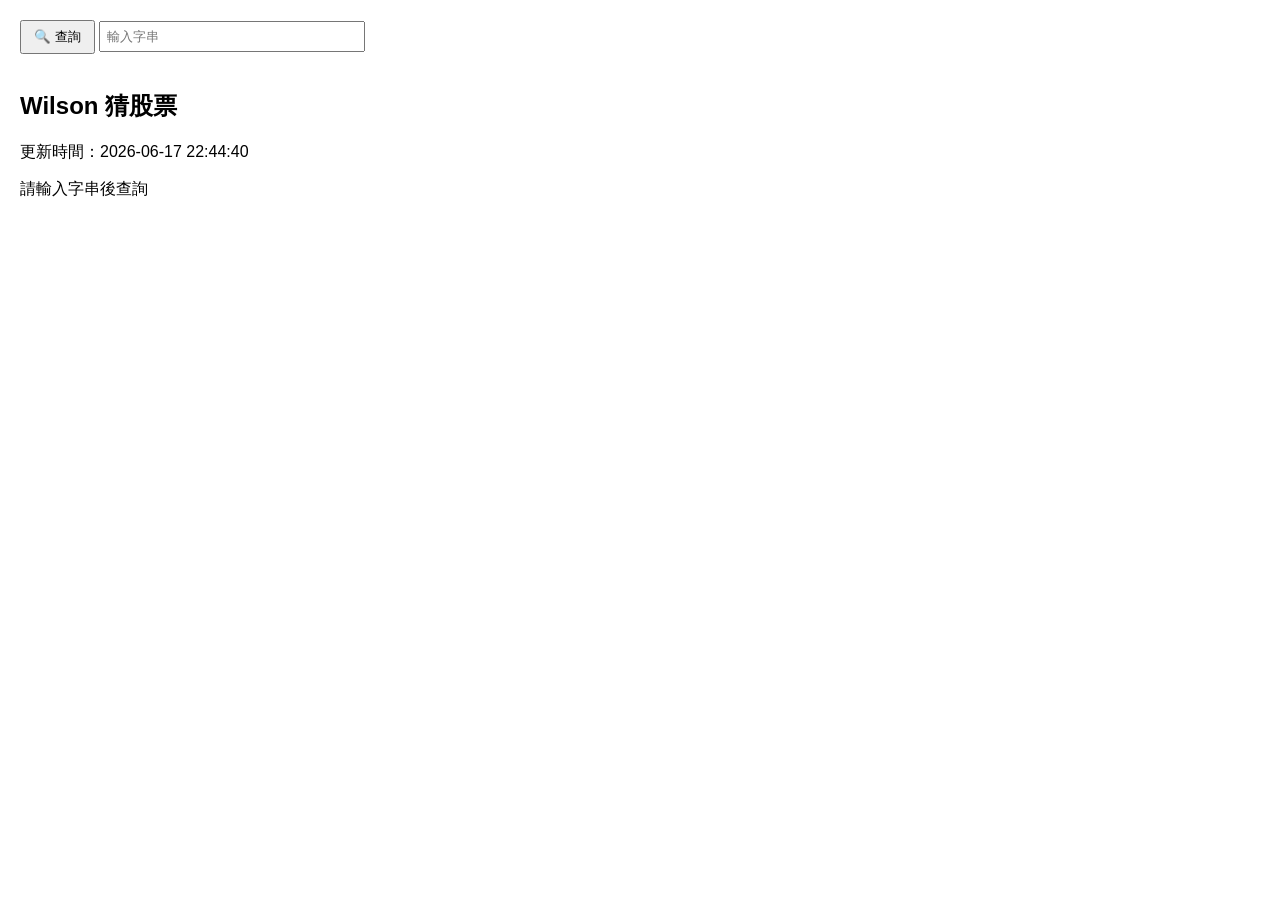
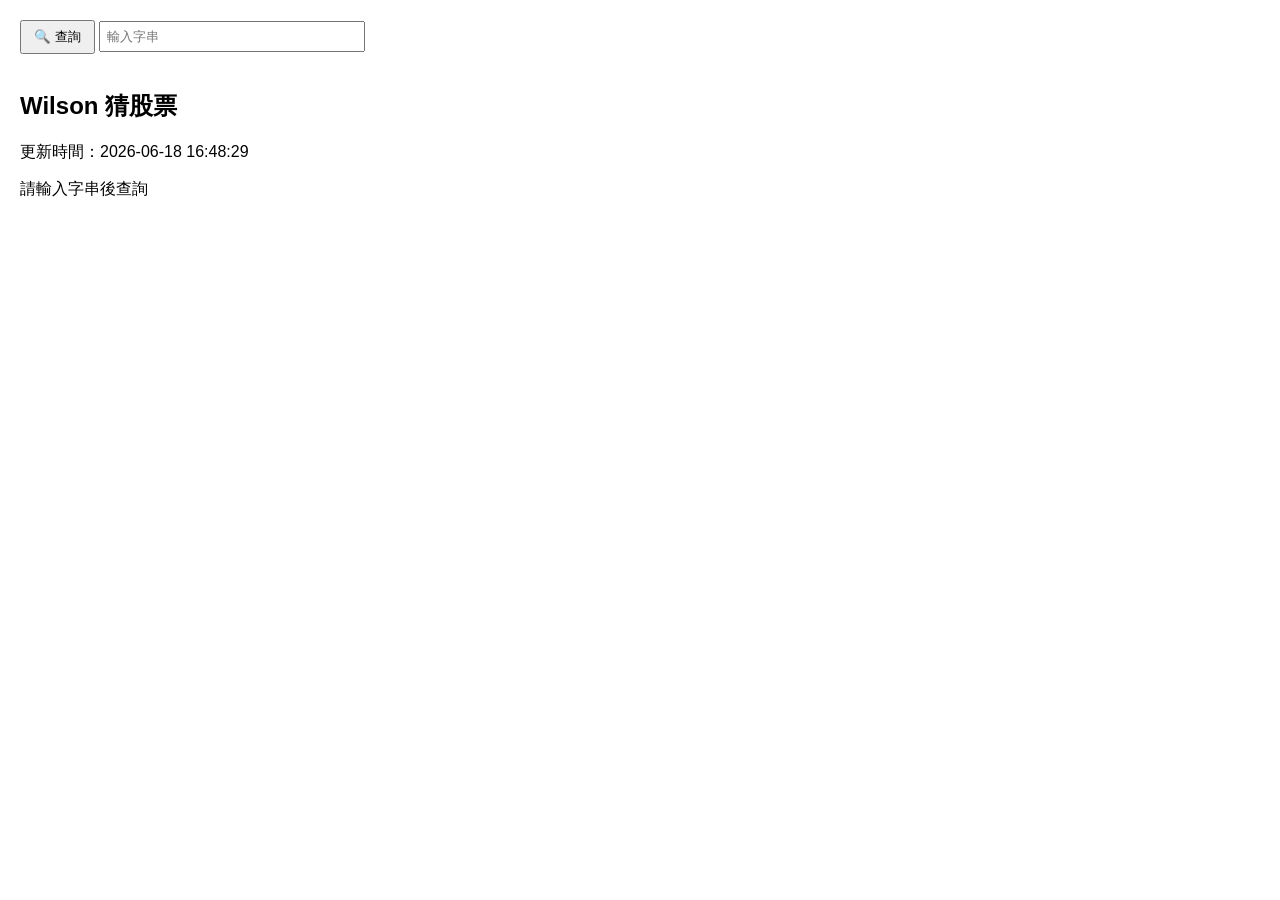
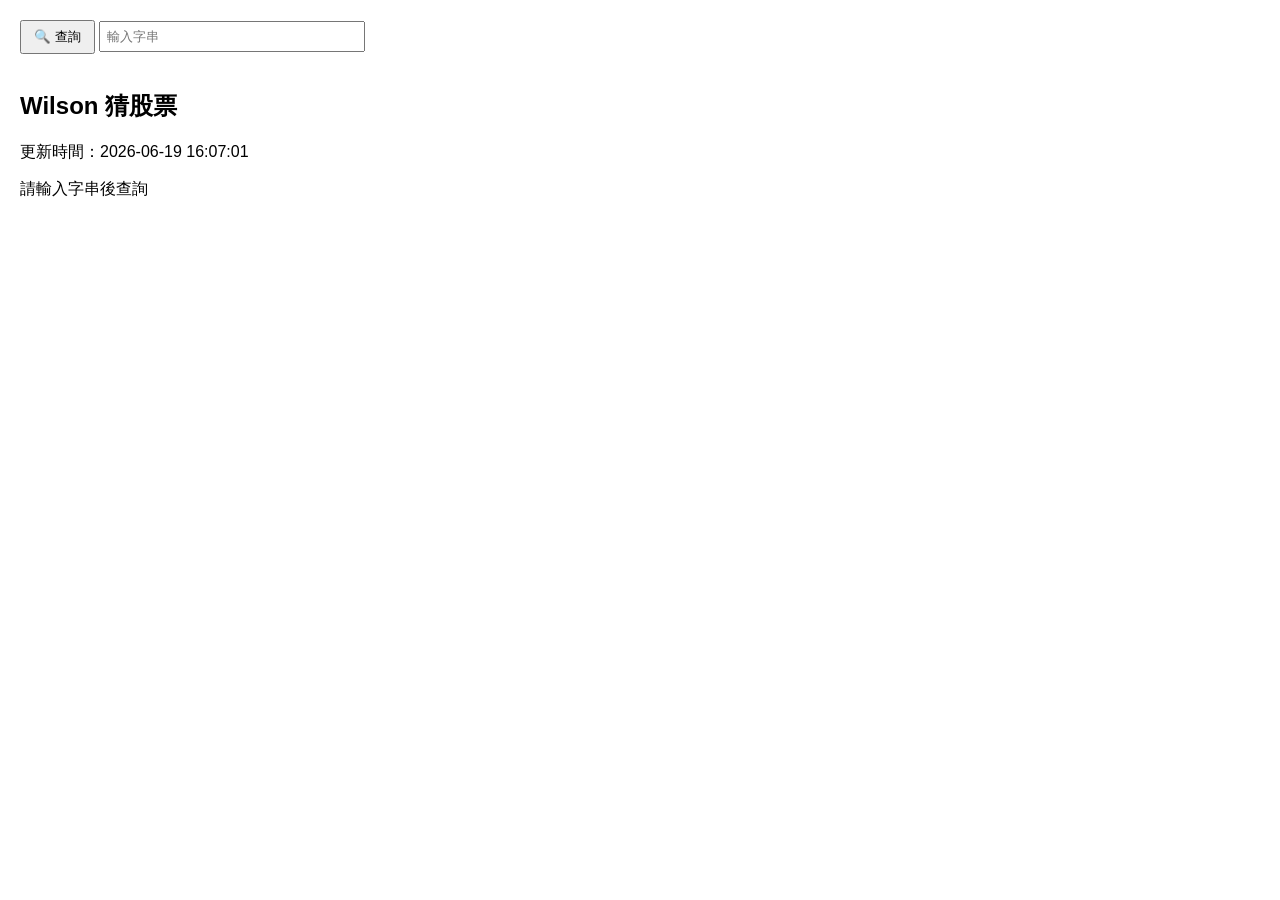
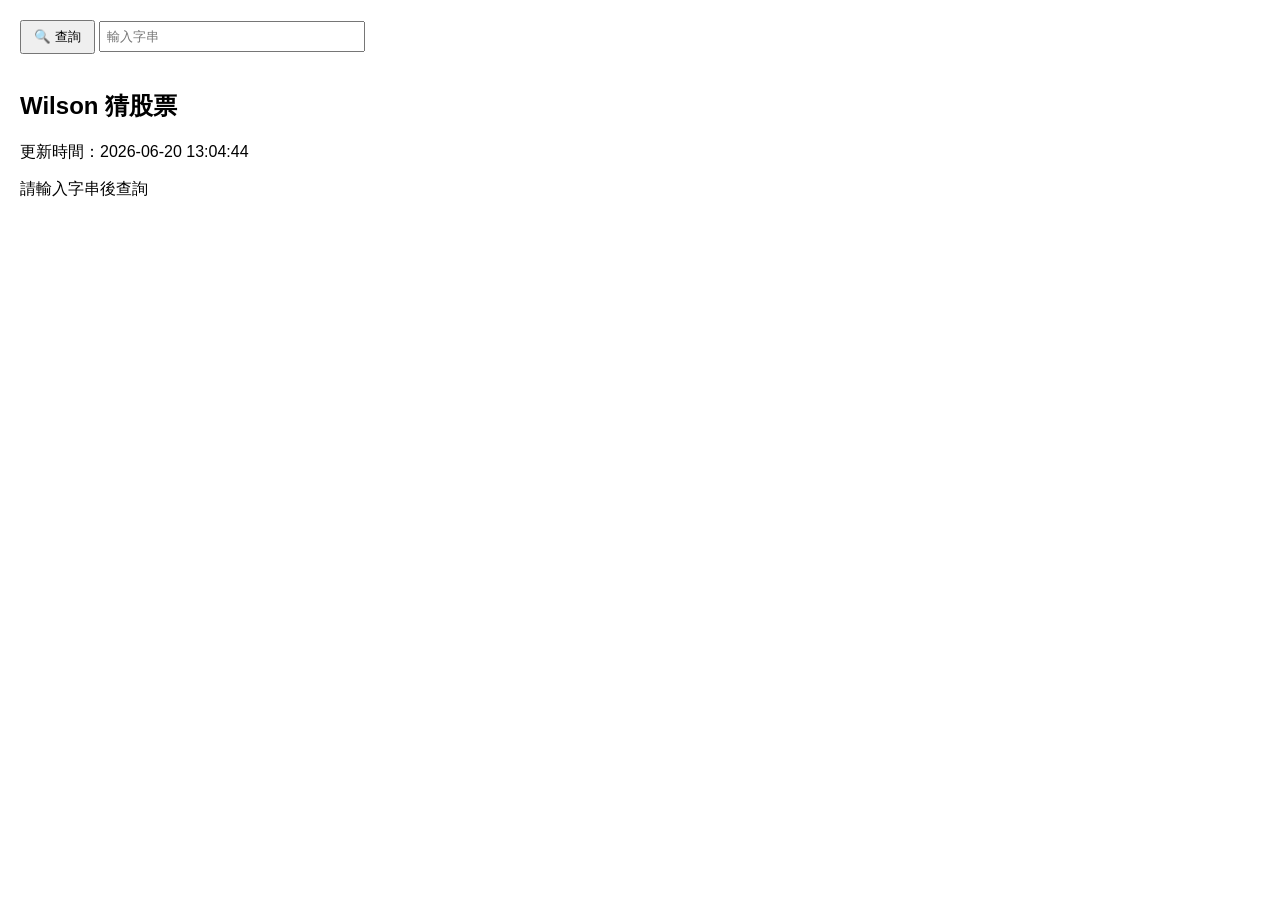
